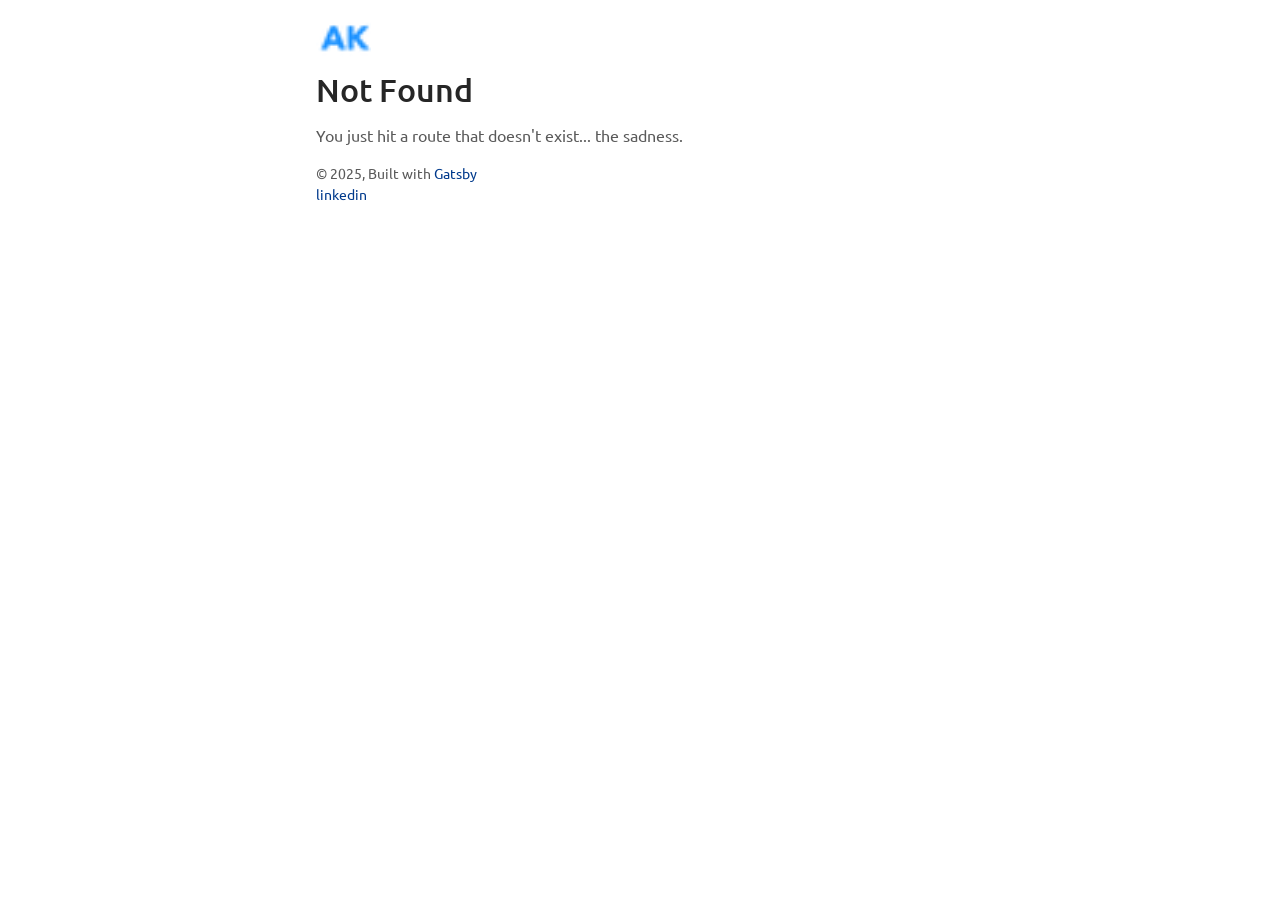
==== 404/index.html @ 15c9f99e "deployment deployment  deployment  deployment  deployment  deployment  deployment  deployment  deplo" ====
<!DOCTYPE html><html lang="en"><head><meta charSet="utf-8"/><meta http-equiv="x-ua-compatible" content="ie=edge"/><link rel="preconnect" href="https://fonts.googleapis.com"/><link rel="preconnect" href="https://fonts.gstatic.com"/><link href="https://fonts.googleapis.com/css2?family=Ubuntu:ital,wght@0,300;0,400;0,500;0,700;1,300;1,400;1,500;1,700&amp;display=swap" rel="stylesheet"/><script async="" src="https://www.googletagmanager.com/gtag/js?id=G-SQ2JJVZFCH"></script><script>
        window.dataLayer = window.dataLayer || [];
          function gtag(){dataLayer.push(arguments);}
          gtag('js', new Date());

          gtag('config', 'G-SQ2JJVZFCH');
        </script><meta name="viewport" content="width=device-width, initial-scale=1, shrink-to-fit=no"/><style id="typography.js">html{font-family:sans-serif;-ms-text-size-adjust:100%;-webkit-text-size-adjust:100%}body{margin:0}article,aside,details,figcaption,figure,footer,header,main,menu,nav,section,summary{display:block}audio,canvas,progress,video{display:inline-block}audio:not([controls]){display:none;height:0}progress{vertical-align:baseline}[hidden],template{display:none}a{background-color:transparent;}a:active,a:hover{outline-width:0}abbr[title]{border-bottom:none;text-decoration:underline;text-decoration:underline dotted}b,strong{font-weight:inherit;font-weight:bolder}dfn{font-style:italic}h1{font-size:2em;margin:.67em 0}mark{background-color:#ff0;color:#000}small{font-size:80%}sub,sup{font-size:75%;line-height:0;position:relative;vertical-align:baseline}sub{bottom:-.25em}sup{top:-.5em}img{border-style:none}svg:not(:root){overflow:hidden}code,kbd,pre,samp{font-family:monospace,monospace;font-size:1em}figure{margin:1em 40px}hr{box-sizing:content-box;height:0;overflow:visible}button,input,optgroup,select,textarea{font:inherit;margin:0}optgroup{font-weight:700}button,input{overflow:visible}button,select{text-transform:none}[type=reset],[type=submit],button,html [type=button]{-webkit-appearance:button}[type=button]::-moz-focus-inner,[type=reset]::-moz-focus-inner,[type=submit]::-moz-focus-inner,button::-moz-focus-inner{border-style:none;padding:0}[type=button]:-moz-focusring,[type=reset]:-moz-focusring,[type=submit]:-moz-focusring,button:-moz-focusring{outline:1px dotted ButtonText}fieldset{border:1px solid silver;margin:0 2px;padding:.35em .625em .75em}legend{box-sizing:border-box;color:inherit;display:table;max-width:100%;padding:0;white-space:normal}textarea{overflow:auto}[type=checkbox],[type=radio]{box-sizing:border-box;padding:0}[type=number]::-webkit-inner-spin-button,[type=number]::-webkit-outer-spin-button{height:auto}[type=search]{-webkit-appearance:textfield;outline-offset:-2px}[type=search]::-webkit-search-cancel-button,[type=search]::-webkit-search-decoration{-webkit-appearance:none}::-webkit-input-placeholder{color:inherit;opacity:.54}::-webkit-file-upload-button{-webkit-appearance:button;font:inherit}html{font:100%/1.5 'Ubuntu',serif;box-sizing:border-box;overflow-y:scroll;}*{box-sizing:inherit;}*:before{box-sizing:inherit;}*:after{box-sizing:inherit;}body{color:hsla(0,0%,0%,0.8);font-family:'Ubuntu',serif;font-weight:normal;word-wrap:break-word;font-kerning:normal;-moz-font-feature-settings:"kern", "liga", "clig", "calt";-ms-font-feature-settings:"kern", "liga", "clig", "calt";-webkit-font-feature-settings:"kern", "liga", "clig", "calt";font-feature-settings:"kern", "liga", "clig", "calt";}img{max-width:100%;margin-left:0;margin-right:0;margin-top:0;padding-bottom:0;padding-left:0;padding-right:0;padding-top:0;margin-bottom:1.5rem;}h1{margin-left:0;margin-right:0;margin-top:0;padding-bottom:0;padding-left:0;padding-right:0;padding-top:0;margin-bottom:1.5rem;color:inherit;font-family:'Ubuntu',sans-serif;font-weight:bold;text-rendering:optimizeLegibility;font-size:2rem;line-height:1.1;}h2{margin-left:0;margin-right:0;margin-top:0;padding-bottom:0;padding-left:0;padding-right:0;padding-top:0;margin-bottom:1.5rem;color:inherit;font-family:'Ubuntu',sans-serif;font-weight:bold;text-rendering:optimizeLegibility;font-size:1.51572rem;line-height:1.1;}h3{margin-left:0;margin-right:0;margin-top:0;padding-bottom:0;padding-left:0;padding-right:0;padding-top:0;margin-bottom:1.5rem;color:inherit;font-family:'Ubuntu',sans-serif;font-weight:bold;text-rendering:optimizeLegibility;font-size:1.31951rem;line-height:1.1;}h4{margin-left:0;margin-right:0;margin-top:0;padding-bottom:0;padding-left:0;padding-right:0;padding-top:0;margin-bottom:1.5rem;color:inherit;font-family:'Ubuntu',sans-serif;font-weight:bold;text-rendering:optimizeLegibility;font-size:1rem;line-height:1.1;}h5{margin-left:0;margin-right:0;margin-top:0;padding-bottom:0;padding-left:0;padding-right:0;padding-top:0;margin-bottom:1.5rem;color:inherit;font-family:'Ubuntu',sans-serif;font-weight:bold;text-rendering:optimizeLegibility;font-size:0.87055rem;line-height:1.1;}h6{margin-left:0;margin-right:0;margin-top:0;padding-bottom:0;padding-left:0;padding-right:0;padding-top:0;margin-bottom:1.5rem;color:inherit;font-family:'Ubuntu',sans-serif;font-weight:bold;text-rendering:optimizeLegibility;font-size:0.81225rem;line-height:1.1;}hgroup{margin-left:0;margin-right:0;margin-top:0;padding-bottom:0;padding-left:0;padding-right:0;padding-top:0;margin-bottom:1.5rem;}ul{margin-left:1.5rem;margin-right:0;margin-top:0;padding-bottom:0;padding-left:0;padding-right:0;padding-top:0;margin-bottom:1.5rem;list-style-position:outside;list-style-image:none;}ol{margin-left:1.5rem;margin-right:0;margin-top:0;padding-bottom:0;padding-left:0;padding-right:0;padding-top:0;margin-bottom:1.5rem;list-style-position:outside;list-style-image:none;}dl{margin-left:0;margin-right:0;margin-top:0;padding-bottom:0;padding-left:0;padding-right:0;padding-top:0;margin-bottom:1.5rem;}dd{margin-left:0;margin-right:0;margin-top:0;padding-bottom:0;padding-left:0;padding-right:0;padding-top:0;margin-bottom:1.5rem;}p{margin-left:0;margin-right:0;margin-top:0;padding-bottom:0;padding-left:0;padding-right:0;padding-top:0;margin-bottom:1.5rem;}figure{margin-left:0;margin-right:0;margin-top:0;padding-bottom:0;padding-left:0;padding-right:0;padding-top:0;margin-bottom:1.5rem;}pre{margin-left:0;margin-right:0;margin-top:0;padding-bottom:0;padding-left:0;padding-right:0;padding-top:0;margin-bottom:1.5rem;font-size:0.85rem;line-height:1.5rem;}table{margin-left:0;margin-right:0;margin-top:0;padding-bottom:0;padding-left:0;padding-right:0;padding-top:0;margin-bottom:1.5rem;font-size:1rem;line-height:1.5rem;border-collapse:collapse;width:100%;}fieldset{margin-left:0;margin-right:0;margin-top:0;padding-bottom:0;padding-left:0;padding-right:0;padding-top:0;margin-bottom:1.5rem;}blockquote{margin-left:1.5rem;margin-right:1.5rem;margin-top:0;padding-bottom:0;padding-left:0;padding-right:0;padding-top:0;margin-bottom:1.5rem;}form{margin-left:0;margin-right:0;margin-top:0;padding-bottom:0;padding-left:0;padding-right:0;padding-top:0;margin-bottom:1.5rem;}noscript{margin-left:0;margin-right:0;margin-top:0;padding-bottom:0;padding-left:0;padding-right:0;padding-top:0;margin-bottom:1.5rem;}iframe{margin-left:0;margin-right:0;margin-top:0;padding-bottom:0;padding-left:0;padding-right:0;padding-top:0;margin-bottom:1.5rem;}hr{margin-left:0;margin-right:0;margin-top:0;padding-bottom:0;padding-left:0;padding-right:0;padding-top:0;margin-bottom:calc(1.5rem - 1px);background:hsla(0,0%,0%,0.2);border:none;height:1px;}address{margin-left:0;margin-right:0;margin-top:0;padding-bottom:0;padding-left:0;padding-right:0;padding-top:0;margin-bottom:1.5rem;}b{font-weight:bold;}strong{font-weight:bold;}dt{font-weight:bold;}th{font-weight:bold;}li{margin-bottom:calc(1.5rem / 2);}ol li{padding-left:0;}ul li{padding-left:0;}li > ol{margin-left:1.5rem;margin-bottom:calc(1.5rem / 2);margin-top:calc(1.5rem / 2);}li > ul{margin-left:1.5rem;margin-bottom:calc(1.5rem / 2);margin-top:calc(1.5rem / 2);}blockquote *:last-child{margin-bottom:0;}li *:last-child{margin-bottom:0;}p *:last-child{margin-bottom:0;}li > p{margin-bottom:calc(1.5rem / 2);}code{font-size:0.85rem;line-height:1.5rem;}kbd{font-size:0.85rem;line-height:1.5rem;}samp{font-size:0.85rem;line-height:1.5rem;}abbr{border-bottom:1px dotted hsla(0,0%,0%,0.5);cursor:help;}acronym{border-bottom:1px dotted hsla(0,0%,0%,0.5);cursor:help;}abbr[title]{border-bottom:1px dotted hsla(0,0%,0%,0.5);cursor:help;text-decoration:none;}thead{text-align:left;}td,th{text-align:left;border-bottom:1px solid hsla(0,0%,0%,0.12);font-feature-settings:"tnum";-moz-font-feature-settings:"tnum";-ms-font-feature-settings:"tnum";-webkit-font-feature-settings:"tnum";padding-left:1rem;padding-right:1rem;padding-top:0.75rem;padding-bottom:calc(0.75rem - 1px);}th:first-child,td:first-child{padding-left:0;}th:last-child,td:last-child{padding-right:0;}</style><style data-href="/styles.25dbce901e780d16e185.css" id="gatsby-global-css">@font-face{font-family:Montserrat;font-style:normal;font-display:swap;font-weight:100;src:local("Montserrat Thin "),local("Montserrat-Thin"),url(/static/montserrat-latin-100-191cc9f50f3b76b9617cb383f19acb7d.woff2) format("woff2"),url(/static/montserrat-latin-100-370318464551d5f25b0f0a78f374faac.woff) format("woff")}@font-face{font-family:Montserrat;font-style:italic;font-display:swap;font-weight:100;src:local("Montserrat Thin italic"),local("Montserrat-Thinitalic"),url(/static/montserrat-latin-100italic-bdeaeb79db315697bd173a55b097dc18.woff2) format("woff2"),url(/static/montserrat-latin-100italic-ecf7d49386e8f265878e735db34a7c4b.woff) format("woff")}@font-face{font-family:Montserrat;font-style:normal;font-display:swap;font-weight:200;src:local("Montserrat Extra Light "),local("Montserrat-Extra Light"),url(/static/montserrat-latin-200-85d5ef9db7f2dc6979172a4a3b2c57cb.woff2) format("woff2"),url(/static/montserrat-latin-200-1fc98e126a3d152549240e6244d7e669.woff) format("woff")}@font-face{font-family:Montserrat;font-style:italic;font-display:swap;font-weight:200;src:local("Montserrat Extra Light italic"),local("Montserrat-Extra Lightitalic"),url(/static/montserrat-latin-200italic-49095760a498d024fe1a85a078850df9.woff2) format("woff2"),url(/static/montserrat-latin-200italic-fe46cf8b9462c820457d3bf537e4057f.woff) format("woff")}@font-face{font-family:Montserrat;font-style:normal;font-display:swap;font-weight:300;src:local("Montserrat Light "),local("Montserrat-Light"),url(/static/montserrat-latin-300-7c3daf12b706645b5d3710f863a4da04.woff2) format("woff2"),url(/static/montserrat-latin-300-8dc95fab9cf98d02ca8d76e97d3dff60.woff) format("woff")}@font-face{font-family:Montserrat;font-style:italic;font-display:swap;font-weight:300;src:local("Montserrat Light italic"),local("Montserrat-Lightitalic"),url(/static/montserrat-latin-300italic-f20b178ca2024a5eac8e42e6649db86c.woff2) format("woff2"),url(/static/montserrat-latin-300italic-3fe16939288856e8e828fa2661bf2354.woff) format("woff")}@font-face{font-family:Montserrat;font-style:normal;font-display:swap;font-weight:400;src:local("Montserrat Regular "),local("Montserrat-Regular"),url(/static/montserrat-latin-400-bc3aa95dca08f5fee5291e34959c27bc.woff2) format("woff2"),url(/static/montserrat-latin-400-8102c4838f9e3d08dad644290a9cb701.woff) format("woff")}@font-face{font-family:Montserrat;font-style:italic;font-display:swap;font-weight:400;src:local("Montserrat Regular italic"),local("Montserrat-Regularitalic"),url(/static/montserrat-latin-400italic-5cad650422a7184467af5a4d17b264c4.woff2) format("woff2"),url(/static/montserrat-latin-400italic-d191f22af3bb50902b99ac577f81a322.woff) format("woff")}@font-face{font-family:Montserrat;font-style:normal;font-display:swap;font-weight:500;src:local("Montserrat Medium "),local("Montserrat-Medium"),url(/static/montserrat-latin-500-92d16e458625f4d2c8940f6bdca0ff09.woff2) format("woff2"),url(/static/montserrat-latin-500-8b763220218ffc11c57c84ddb80e7b26.woff) format("woff")}@font-face{font-family:Montserrat;font-style:italic;font-display:swap;font-weight:500;src:local("Montserrat Medium italic"),local("Montserrat-Mediumitalic"),url(/static/montserrat-latin-500italic-47bfcca6b69d6a9acca7a8bff17193e2.woff2) format("woff2"),url(/static/montserrat-latin-500italic-72c01f753c3940c0b9cb6bf2389caddf.woff) format("woff")}@font-face{font-family:Montserrat;font-style:normal;font-display:swap;font-weight:600;src:local("Montserrat SemiBold "),local("Montserrat-SemiBold"),url(/static/montserrat-latin-600-6fb1b5623e528e27c18658fecf5ee0ee.woff2) format("woff2"),url(/static/montserrat-latin-600-7c839d15a6f54e7025ba8c0c4b333e8f.woff) format("woff")}@font-face{font-family:Montserrat;font-style:italic;font-display:swap;font-weight:600;src:local("Montserrat SemiBold italic"),local("Montserrat-SemiBolditalic"),url(/static/montserrat-latin-600italic-60789af1c9338ed1a9546722ec54b4f7.woff2) format("woff2"),url(/static/montserrat-latin-600italic-f3d4de8d0afb19e777c79032ce828e3d.woff) format("woff")}@font-face{font-family:Montserrat;font-style:normal;font-display:swap;font-weight:700;src:local("Montserrat Bold "),local("Montserrat-Bold"),url(/static/montserrat-latin-700-39d93cf678c740f9f6b2b1cfde34bee3.woff2) format("woff2"),url(/static/montserrat-latin-700-80f10bd382f0df1cd650fec59f3c9394.woff) format("woff")}@font-face{font-family:Montserrat;font-style:italic;font-display:swap;font-weight:700;src:local("Montserrat Bold italic"),local("Montserrat-Bolditalic"),url(/static/montserrat-latin-700italic-ba136d97b14e82284dd595e257f11c47.woff2) format("woff2"),url(/static/montserrat-latin-700italic-8c98142b425630821139c24bd1698700.woff) format("woff")}@font-face{font-family:Montserrat;font-style:normal;font-display:swap;font-weight:800;src:local("Montserrat ExtraBold "),local("Montserrat-ExtraBold"),url(/static/montserrat-latin-800-b7018be9ed6cd94da8b6675b3a468c3b.woff2) format("woff2"),url(/static/montserrat-latin-800-9a9befcf50d64f9d2d19d8b1d1984add.woff) format("woff")}@font-face{font-family:Montserrat;font-style:italic;font-display:swap;font-weight:800;src:local("Montserrat ExtraBold italic"),local("Montserrat-ExtraBolditalic"),url(/static/montserrat-latin-800italic-540ffdd223d1a9ad3d4e678e1a23372e.woff2) format("woff2"),url(/static/montserrat-latin-800italic-897086f99f4e1f45e6b1e9368527d0bc.woff) format("woff")}@font-face{font-family:Montserrat;font-style:normal;font-display:swap;font-weight:900;src:local("Montserrat Black "),local("Montserrat-Black"),url(/static/montserrat-latin-900-58cd789700850375b834e8b6776002eb.woff2) format("woff2"),url(/static/montserrat-latin-900-26d42c9428780e545a540bbb50c84bce.woff) format("woff")}@font-face{font-family:Montserrat;font-style:italic;font-display:swap;font-weight:900;src:local("Montserrat Black italic"),local("Montserrat-Blackitalic"),url(/static/montserrat-latin-900italic-451157bc8861fe54f523b3669a3def71.woff2) format("woff2"),url(/static/montserrat-latin-900italic-a8ec4957e1c24f5793305763ad9845b3.woff) format("woff")}@font-face{font-family:Merriweather;font-style:normal;font-display:swap;font-weight:300;src:local("Merriweather Light "),local("Merriweather-Light"),url(/static/merriweather-latin-300-b1158cfcd4aacb9d8fb61625e37af46a.woff2) format("woff2"),url(/static/merriweather-latin-300-cc7de05e166e90320d7d896e0f72a19d.woff) format("woff")}@font-face{font-family:Merriweather;font-style:italic;font-display:swap;font-weight:300;src:local("Merriweather Light italic"),local("Merriweather-Lightitalic"),url(/static/merriweather-latin-300italic-8fe52a48089d6ebe46db0b8e7cc66263.woff2) format("woff2"),url(/static/merriweather-latin-300italic-e1331f5397c2a673f9d3765138debdb5.woff) format("woff")}@font-face{font-family:Merriweather;font-style:normal;font-display:swap;font-weight:400;src:local("Merriweather Regular "),local("Merriweather-Regular"),url(/static/merriweather-latin-400-8276fdb72ae8f4714d4e6eba704cc39f.woff2) format("woff2"),url(/static/merriweather-latin-400-69f09800f4f6479d06e44eba837df872.woff) format("woff")}@font-face{font-family:Merriweather;font-style:italic;font-display:swap;font-weight:400;src:local("Merriweather Regular italic"),local("Merriweather-Regularitalic"),url(/static/merriweather-latin-400italic-3a9be9ea9f7aa4af6de7307df21d9fc0.woff2) format("woff2"),url(/static/merriweather-latin-400italic-d76079ed7541a433a54f79316de086e9.woff) format("woff")}@font-face{font-family:Merriweather;font-style:normal;font-display:swap;font-weight:700;src:local("Merriweather Bold "),local("Merriweather-Bold"),url(/static/merriweather-latin-700-fa534be7ffa380e39a7f6e03bf9a5e03.woff2) format("woff2"),url(/static/merriweather-latin-700-ba56ea84b8084b7ff9677f50d3cd81bd.woff) format("woff")}@font-face{font-family:Merriweather;font-style:italic;font-display:swap;font-weight:700;src:local("Merriweather Bold italic"),local("Merriweather-Bolditalic"),url(/static/merriweather-latin-700italic-1ef5edaaa20ae53ea50399884c5e48c6.woff2) format("woff2"),url(/static/merriweather-latin-700italic-534bc9e7ce93c73d73426e46acd78092.woff) format("woff")}@font-face{font-family:Merriweather;font-style:normal;font-display:swap;font-weight:900;src:local("Merriweather Black "),local("Merriweather-Black"),url(/static/merriweather-latin-900-7528fb70e8a4a82c7305e72ff43ac25f.woff2) format("woff2"),url(/static/merriweather-latin-900-3799b6e2f5ed3fcccf9d7a708d7419fa.woff) format("woff")}@font-face{font-family:Merriweather;font-style:italic;font-display:swap;font-weight:900;src:local("Merriweather Black italic"),local("Merriweather-Blackitalic"),url(/static/merriweather-latin-900italic-e1b4d2aaa78e12ad84aaf8a56321e4c2.woff2) format("woff2"),url(/static/merriweather-latin-900italic-2ae22f731b3424e8dbb4b37f7ca6e708.woff) format("woff")}


/*!
 * 
 * antd v3.26.20
 * 
 * Copyright 2015-present, Alipay, Inc.
 * All rights reserved.
 *       
 */body,html{width:100%;height:100%}input::-ms-clear,input::-ms-reveal{display:none}*,:after,:before{box-sizing:border-box}html{font-family:sans-serif;line-height:1.15;-webkit-text-size-adjust:100%;-ms-text-size-adjust:100%;-ms-overflow-style:scrollbar;-webkit-tap-highlight-color:rgba(0,0,0,0)}@-ms-viewport{width:device-width}article,aside,dialog,figcaption,figure,footer,header,hgroup,main,nav,section{display:block}body{margin:0;color:rgba(0,0,0,.65);font-size:14px;font-family:-apple-system,BlinkMacSystemFont,Segoe UI,PingFang SC,Hiragino Sans GB,Microsoft YaHei,Helvetica Neue,Helvetica,Arial,sans-serif,Apple Color Emoji,Segoe UI Emoji,Segoe UI Symbol;font-variant:tabular-nums;line-height:1.5;background-color:#fff;font-feature-settings:"tnum"}[tabindex="-1"]:focus{outline:none!important}hr{box-sizing:content-box;height:0;overflow:visible}h1,h2,h3,h4,h5,h6{margin-top:0;margin-bottom:.5em;color:rgba(0,0,0,.85);font-weight:500}p{margin-top:0;margin-bottom:1em}abbr[data-original-title],abbr[title]{text-decoration:underline;-webkit-text-decoration:underline dotted;text-decoration:underline dotted;border-bottom:0;cursor:help}address{margin-bottom:1em;font-style:normal;line-height:inherit}input[type=number],input[type=password],input[type=text],textarea{-webkit-appearance:none}dl,ol,ul{margin-top:0;margin-bottom:1em}ol ol,ol ul,ul ol,ul ul{margin-bottom:0}dt{font-weight:500}dd{margin-bottom:.5em;margin-left:0}blockquote{margin:0 0 1em}dfn{font-style:italic}b,strong{font-weight:bolder}small{font-size:80%}sub,sup{position:relative;font-size:75%;line-height:0;vertical-align:baseline}sub{bottom:-.25em}sup{top:-.5em}a{color:#1890ff;text-decoration:none;background-color:transparent;outline:none;cursor:pointer;transition:color .3s;-webkit-text-decoration-skip:objects}a:hover{color:#40a9ff}a:active{color:#096dd9}a:active,a:hover{text-decoration:none;outline:0}a[disabled]{color:rgba(0,0,0,.25);cursor:not-allowed;pointer-events:none}code,kbd,pre,samp{font-size:1em;font-family:SFMono-Regular,Consolas,Liberation Mono,Menlo,Courier,monospace}pre{margin-top:0;margin-bottom:1em;overflow:auto}figure{margin:0 0 1em}img{vertical-align:middle;border-style:none}svg:not(:root){overflow:hidden}[role=button],a,area,button,input:not([type=range]),label,select,summary,textarea{touch-action:manipulation}table{border-collapse:collapse}caption{padding-top:.75em;padding-bottom:.3em;color:rgba(0,0,0,.45);text-align:left;caption-side:bottom}th{text-align:inherit}button,input,optgroup,select,textarea{margin:0;color:inherit;font-size:inherit;font-family:inherit;line-height:inherit}button,input{overflow:visible}button,select{text-transform:none}[type=reset],[type=submit],button,html [type=button]{-webkit-appearance:button}[type=button]::-moz-focus-inner,[type=reset]::-moz-focus-inner,[type=submit]::-moz-focus-inner,button::-moz-focus-inner{padding:0;border-style:none}input[type=checkbox],input[type=radio]{box-sizing:border-box;padding:0}input[type=date],input[type=datetime-local],input[type=month],input[type=time]{-webkit-appearance:listbox}textarea{overflow:auto;resize:vertical}fieldset{min-width:0;margin:0;padding:0;border:0}legend{display:block;width:100%;max-width:100%;margin-bottom:.5em;padding:0;color:inherit;font-size:1.5em;line-height:inherit;white-space:normal}progress{vertical-align:baseline}[type=number]::-webkit-inner-spin-button,[type=number]::-webkit-outer-spin-button{height:auto}[type=search]{outline-offset:-2px;-webkit-appearance:none}[type=search]::-webkit-search-cancel-button,[type=search]::-webkit-search-decoration{-webkit-appearance:none}::-webkit-file-upload-button{font:inherit;-webkit-appearance:button}output{display:inline-block}summary{display:list-item}template{display:none}[hidden]{display:none!important}mark{padding:.2em;background-color:#feffe6}::selection{color:#fff;background:#1890ff}.clearfix{zoom:1}.clearfix:after,.clearfix:before{display:table;content:""}.clearfix:after{clear:both}.anticon{display:inline-block;color:inherit;font-style:normal;line-height:0;text-align:center;text-transform:none;vertical-align:-.125em;text-rendering:optimizeLegibility;-webkit-font-smoothing:antialiased;-moz-osx-font-smoothing:grayscale}.anticon>*{line-height:1}.anticon svg{display:inline-block}.anticon:before{display:none}.anticon .anticon-icon{display:block}.anticon[tabindex]{cursor:pointer}.anticon-spin,.anticon-spin:before{display:inline-block;animation:loadingCircle 1s linear infinite}.fade-appear,.fade-enter,.fade-leave{animation-duration:.2s;animation-fill-mode:both;animation-play-state:paused}.fade-appear.fade-appear-active,.fade-enter.fade-enter-active{animation-name:antFadeIn;animation-play-state:running}.fade-leave.fade-leave-active{animation-name:antFadeOut;animation-play-state:running;pointer-events:none}.fade-appear,.fade-enter{opacity:0}.fade-appear,.fade-enter,.fade-leave{animation-timing-function:linear}@keyframes antFadeIn{0%{opacity:0}to{opacity:1}}@keyframes antFadeOut{0%{opacity:1}to{opacity:0}}.move-up-appear,.move-up-enter,.move-up-leave{animation-duration:.2s;animation-fill-mode:both;animation-play-state:paused}.move-up-appear.move-up-appear-active,.move-up-enter.move-up-enter-active{animation-name:antMoveUpIn;animation-play-state:running}.move-up-leave.move-up-leave-active{animation-name:antMoveUpOut;animation-play-state:running;pointer-events:none}.move-up-appear,.move-up-enter{opacity:0;animation-timing-function:cubic-bezier(.08,.82,.17,1)}.move-up-leave{animation-timing-function:cubic-bezier(.6,.04,.98,.34)}.move-down-appear,.move-down-enter,.move-down-leave{animation-duration:.2s;animation-fill-mode:both;animation-play-state:paused}.move-down-appear.move-down-appear-active,.move-down-enter.move-down-enter-active{animation-name:antMoveDownIn;animation-play-state:running}.move-down-leave.move-down-leave-active{animation-name:antMoveDownOut;animation-play-state:running;pointer-events:none}.move-down-appear,.move-down-enter{opacity:0;animation-timing-function:cubic-bezier(.08,.82,.17,1)}.move-down-leave{animation-timing-function:cubic-bezier(.6,.04,.98,.34)}.move-left-appear,.move-left-enter,.move-left-leave{animation-duration:.2s;animation-fill-mode:both;animation-play-state:paused}.move-left-appear.move-left-appear-active,.move-left-enter.move-left-enter-active{animation-name:antMoveLeftIn;animation-play-state:running}.move-left-leave.move-left-leave-active{animation-name:antMoveLeftOut;animation-play-state:running;pointer-events:none}.move-left-appear,.move-left-enter{opacity:0;animation-timing-function:cubic-bezier(.08,.82,.17,1)}.move-left-leave{animation-timing-function:cubic-bezier(.6,.04,.98,.34)}.move-right-appear,.move-right-enter,.move-right-leave{animation-duration:.2s;animation-fill-mode:both;animation-play-state:paused}.move-right-appear.move-right-appear-active,.move-right-enter.move-right-enter-active{animation-name:antMoveRightIn;animation-play-state:running}.move-right-leave.move-right-leave-active{animation-name:antMoveRightOut;animation-play-state:running;pointer-events:none}.move-right-appear,.move-right-enter{opacity:0;animation-timing-function:cubic-bezier(.08,.82,.17,1)}.move-right-leave{animation-timing-function:cubic-bezier(.6,.04,.98,.34)}@keyframes antMoveDownIn{0%{transform:translateY(100%);transform-origin:0 0;opacity:0}to{transform:translateY(0);transform-origin:0 0;opacity:1}}@keyframes antMoveDownOut{0%{transform:translateY(0);transform-origin:0 0;opacity:1}to{transform:translateY(100%);transform-origin:0 0;opacity:0}}@keyframes antMoveLeftIn{0%{transform:translateX(-100%);transform-origin:0 0;opacity:0}to{transform:translateX(0);transform-origin:0 0;opacity:1}}@keyframes antMoveLeftOut{0%{transform:translateX(0);transform-origin:0 0;opacity:1}to{transform:translateX(-100%);transform-origin:0 0;opacity:0}}@keyframes antMoveRightIn{0%{transform:translateX(100%);transform-origin:0 0;opacity:0}to{transform:translateX(0);transform-origin:0 0;opacity:1}}@keyframes antMoveRightOut{0%{transform:translateX(0);transform-origin:0 0;opacity:1}to{transform:translateX(100%);transform-origin:0 0;opacity:0}}@keyframes antMoveUpIn{0%{transform:translateY(-100%);transform-origin:0 0;opacity:0}to{transform:translateY(0);transform-origin:0 0;opacity:1}}@keyframes antMoveUpOut{0%{transform:translateY(0);transform-origin:0 0;opacity:1}to{transform:translateY(-100%);transform-origin:0 0;opacity:0}}@keyframes loadingCircle{to{transform:rotate(1turn)}}[ant-click-animating-without-extra-node=true],[ant-click-animating=true]{position:relative}html{--antd-wave-shadow-color:#1890ff}.ant-click-animating-node,[ant-click-animating-without-extra-node=true]:after{position:absolute;top:0;right:0;bottom:0;left:0;display:block;border-radius:inherit;box-shadow:0 0 0 0 #1890ff;box-shadow:0 0 0 0 var(--antd-wave-shadow-color);opacity:.2;animation:fadeEffect 2s cubic-bezier(.08,.82,.17,1),waveEffect .4s cubic-bezier(.08,.82,.17,1);animation-fill-mode:forwards;content:"";pointer-events:none}@keyframes waveEffect{to{box-shadow:0 0 0 #1890ff;box-shadow:0 0 0 6px var(--antd-wave-shadow-color)}}@keyframes fadeEffect{to{opacity:0}}.slide-up-appear,.slide-up-enter,.slide-up-leave{animation-duration:.2s;animation-fill-mode:both;animation-play-state:paused}.slide-up-appear.slide-up-appear-active,.slide-up-enter.slide-up-enter-active{animation-name:antSlideUpIn;animation-play-state:running}.slide-up-leave.slide-up-leave-active{animation-name:antSlideUpOut;animation-play-state:running;pointer-events:none}.slide-up-appear,.slide-up-enter{opacity:0;animation-timing-function:cubic-bezier(.23,1,.32,1)}.slide-up-leave{animation-timing-function:cubic-bezier(.755,.05,.855,.06)}.slide-down-appear,.slide-down-enter,.slide-down-leave{animation-duration:.2s;animation-fill-mode:both;animation-play-state:paused}.slide-down-appear.slide-down-appear-active,.slide-down-enter.slide-down-enter-active{animation-name:antSlideDownIn;animation-play-state:running}.slide-down-leave.slide-down-leave-active{animation-name:antSlideDownOut;animation-play-state:running;pointer-events:none}.slide-down-appear,.slide-down-enter{opacity:0;animation-timing-function:cubic-bezier(.23,1,.32,1)}.slide-down-leave{animation-timing-function:cubic-bezier(.755,.05,.855,.06)}.slide-left-appear,.slide-left-enter,.slide-left-leave{animation-duration:.2s;animation-fill-mode:both;animation-play-state:paused}.slide-left-appear.slide-left-appear-active,.slide-left-enter.slide-left-enter-active{animation-name:antSlideLeftIn;animation-play-state:running}.slide-left-leave.slide-left-leave-active{animation-name:antSlideLeftOut;animation-play-state:running;pointer-events:none}.slide-left-appear,.slide-left-enter{opacity:0;animation-timing-function:cubic-bezier(.23,1,.32,1)}.slide-left-leave{animation-timing-function:cubic-bezier(.755,.05,.855,.06)}.slide-right-appear,.slide-right-enter,.slide-right-leave{animation-duration:.2s;animation-fill-mode:both;animation-play-state:paused}.slide-right-appear.slide-right-appear-active,.slide-right-enter.slide-right-enter-active{animation-name:antSlideRightIn;animation-play-state:running}.slide-right-leave.slide-right-leave-active{animation-name:antSlideRightOut;animation-play-state:running;pointer-events:none}.slide-right-appear,.slide-right-enter{opacity:0;animation-timing-function:cubic-bezier(.23,1,.32,1)}.slide-right-leave{animation-timing-function:cubic-bezier(.755,.05,.855,.06)}@keyframes antSlideUpIn{0%{transform:scaleY(.8);transform-origin:0 0;opacity:0}to{transform:scaleY(1);transform-origin:0 0;opacity:1}}@keyframes antSlideUpOut{0%{transform:scaleY(1);transform-origin:0 0;opacity:1}to{transform:scaleY(.8);transform-origin:0 0;opacity:0}}@keyframes antSlideDownIn{0%{transform:scaleY(.8);transform-origin:100% 100%;opacity:0}to{transform:scaleY(1);transform-origin:100% 100%;opacity:1}}@keyframes antSlideDownOut{0%{transform:scaleY(1);transform-origin:100% 100%;opacity:1}to{transform:scaleY(.8);transform-origin:100% 100%;opacity:0}}@keyframes antSlideLeftIn{0%{transform:scaleX(.8);transform-origin:0 0;opacity:0}to{transform:scaleX(1);transform-origin:0 0;opacity:1}}@keyframes antSlideLeftOut{0%{transform:scaleX(1);transform-origin:0 0;opacity:1}to{transform:scaleX(.8);transform-origin:0 0;opacity:0}}@keyframes antSlideRightIn{0%{transform:scaleX(.8);transform-origin:100% 0;opacity:0}to{transform:scaleX(1);transform-origin:100% 0;opacity:1}}@keyframes antSlideRightOut{0%{transform:scaleX(1);transform-origin:100% 0;opacity:1}to{transform:scaleX(.8);transform-origin:100% 0;opacity:0}}.swing-appear,.swing-enter{animation-duration:.2s;animation-fill-mode:both;animation-play-state:paused}.swing-appear.swing-appear-active,.swing-enter.swing-enter-active{animation-name:antSwingIn;animation-play-state:running}@keyframes antSwingIn{0%,to{transform:translateX(0)}20%{transform:translateX(-10px)}40%{transform:translateX(10px)}60%{transform:translateX(-5px)}80%{transform:translateX(5px)}}.zoom-appear,.zoom-enter,.zoom-leave{animation-duration:.2s;animation-fill-mode:both;animation-play-state:paused}.zoom-appear.zoom-appear-active,.zoom-enter.zoom-enter-active{animation-name:antZoomIn;animation-play-state:running}.zoom-leave.zoom-leave-active{animation-name:antZoomOut;animation-play-state:running;pointer-events:none}.zoom-appear,.zoom-enter{transform:scale(0);opacity:0;animation-timing-function:cubic-bezier(.08,.82,.17,1)}.zoom-leave{animation-timing-function:cubic-bezier(.78,.14,.15,.86)}.zoom-big-appear,.zoom-big-enter,.zoom-big-leave{animation-duration:.2s;animation-fill-mode:both;animation-play-state:paused}.zoom-big-appear.zoom-big-appear-active,.zoom-big-enter.zoom-big-enter-active{animation-name:antZoomBigIn;animation-play-state:running}.zoom-big-leave.zoom-big-leave-active{animation-name:antZoomBigOut;animation-play-state:running;pointer-events:none}.zoom-big-appear,.zoom-big-enter{transform:scale(0);opacity:0;animation-timing-function:cubic-bezier(.08,.82,.17,1)}.zoom-big-leave{animation-timing-function:cubic-bezier(.78,.14,.15,.86)}.zoom-big-fast-appear,.zoom-big-fast-enter,.zoom-big-fast-leave{animation-duration:.1s;animation-fill-mode:both;animation-play-state:paused}.zoom-big-fast-appear.zoom-big-fast-appear-active,.zoom-big-fast-enter.zoom-big-fast-enter-active{animation-name:antZoomBigIn;animation-play-state:running}.zoom-big-fast-leave.zoom-big-fast-leave-active{animation-name:antZoomBigOut;animation-play-state:running;pointer-events:none}.zoom-big-fast-appear,.zoom-big-fast-enter{transform:scale(0);opacity:0;animation-timing-function:cubic-bezier(.08,.82,.17,1)}.zoom-big-fast-leave{animation-timing-function:cubic-bezier(.78,.14,.15,.86)}.zoom-up-appear,.zoom-up-enter,.zoom-up-leave{animation-duration:.2s;animation-fill-mode:both;animation-play-state:paused}.zoom-up-appear.zoom-up-appear-active,.zoom-up-enter.zoom-up-enter-active{animation-name:antZoomUpIn;animation-play-state:running}.zoom-up-leave.zoom-up-leave-active{animation-name:antZoomUpOut;animation-play-state:running;pointer-events:none}.zoom-up-appear,.zoom-up-enter{transform:scale(0);opacity:0;animation-timing-function:cubic-bezier(.08,.82,.17,1)}.zoom-up-leave{animation-timing-function:cubic-bezier(.78,.14,.15,.86)}.zoom-down-appear,.zoom-down-enter,.zoom-down-leave{animation-duration:.2s;animation-fill-mode:both;animation-play-state:paused}.zoom-down-appear.zoom-down-appear-active,.zoom-down-enter.zoom-down-enter-active{animation-name:antZoomDownIn;animation-play-state:running}.zoom-down-leave.zoom-down-leave-active{animation-name:antZoomDownOut;animation-play-state:running;pointer-events:none}.zoom-down-appear,.zoom-down-enter{transform:scale(0);opacity:0;animation-timing-function:cubic-bezier(.08,.82,.17,1)}.zoom-down-leave{animation-timing-function:cubic-bezier(.78,.14,.15,.86)}.zoom-left-appear,.zoom-left-enter,.zoom-left-leave{animation-duration:.2s;animation-fill-mode:both;animation-play-state:paused}.zoom-left-appear.zoom-left-appear-active,.zoom-left-enter.zoom-left-enter-active{animation-name:antZoomLeftIn;animation-play-state:running}.zoom-left-leave.zoom-left-leave-active{animation-name:antZoomLeftOut;animation-play-state:running;pointer-events:none}.zoom-left-appear,.zoom-left-enter{transform:scale(0);opacity:0;animation-timing-function:cubic-bezier(.08,.82,.17,1)}.zoom-left-leave{animation-timing-function:cubic-bezier(.78,.14,.15,.86)}.zoom-right-appear,.zoom-right-enter,.zoom-right-leave{animation-duration:.2s;animation-fill-mode:both;animation-play-state:paused}.zoom-right-appear.zoom-right-appear-active,.zoom-right-enter.zoom-right-enter-active{animation-name:antZoomRightIn;animation-play-state:running}.zoom-right-leave.zoom-right-leave-active{animation-name:antZoomRightOut;animation-play-state:running;pointer-events:none}.zoom-right-appear,.zoom-right-enter{transform:scale(0);opacity:0;animation-timing-function:cubic-bezier(.08,.82,.17,1)}.zoom-right-leave{animation-timing-function:cubic-bezier(.78,.14,.15,.86)}@keyframes antZoomIn{0%{transform:scale(.2);opacity:0}to{transform:scale(1);opacity:1}}@keyframes antZoomOut{0%{transform:scale(1)}to{transform:scale(.2);opacity:0}}@keyframes antZoomBigIn{0%{transform:scale(.8);opacity:0}to{transform:scale(1);opacity:1}}@keyframes antZoomBigOut{0%{transform:scale(1)}to{transform:scale(.8);opacity:0}}@keyframes antZoomUpIn{0%{transform:scale(.8);transform-origin:50% 0;opacity:0}to{transform:scale(1);transform-origin:50% 0}}@keyframes antZoomUpOut{0%{transform:scale(1);transform-origin:50% 0}to{transform:scale(.8);transform-origin:50% 0;opacity:0}}@keyframes antZoomLeftIn{0%{transform:scale(.8);transform-origin:0 50%;opacity:0}to{transform:scale(1);transform-origin:0 50%}}@keyframes antZoomLeftOut{0%{transform:scale(1);transform-origin:0 50%}to{transform:scale(.8);transform-origin:0 50%;opacity:0}}@keyframes antZoomRightIn{0%{transform:scale(.8);transform-origin:100% 50%;opacity:0}to{transform:scale(1);transform-origin:100% 50%}}@keyframes antZoomRightOut{0%{transform:scale(1);transform-origin:100% 50%}to{transform:scale(.8);transform-origin:100% 50%;opacity:0}}@keyframes antZoomDownIn{0%{transform:scale(.8);transform-origin:50% 100%;opacity:0}to{transform:scale(1);transform-origin:50% 100%}}@keyframes antZoomDownOut{0%{transform:scale(1);transform-origin:50% 100%}to{transform:scale(.8);transform-origin:50% 100%;opacity:0}}.ant-motion-collapse-legacy{overflow:hidden}.ant-motion-collapse,.ant-motion-collapse-legacy-active{transition:height .15s cubic-bezier(.645,.045,.355,1),opacity .15s cubic-bezier(.645,.045,.355,1)!important}.ant-motion-collapse{overflow:hidden}.ant-affix{position:fixed;z-index:10}.ant-alert{box-sizing:border-box;margin:0;color:rgba(0,0,0,.65);font-size:14px;font-variant:tabular-nums;line-height:1.5;list-style:none;font-feature-settings:"tnum";position:relative;padding:8px 15px 8px 37px;word-wrap:break-word;border-radius:4px}.ant-alert.ant-alert-no-icon{padding:8px 15px}.ant-alert.ant-alert-closable{padding-right:30px}.ant-alert-icon{position:absolute;top:11.5px;left:16px}.ant-alert-description{display:none;font-size:14px;line-height:22px}.ant-alert-success{background-color:#f6ffed;border:1px solid #b7eb8f}.ant-alert-success .ant-alert-icon{color:#52c41a}.ant-alert-info{background-color:#e6f7ff;border:1px solid #91d5ff}.ant-alert-info .ant-alert-icon{color:#1890ff}.ant-alert-warning{background-color:#fffbe6;border:1px solid #ffe58f}.ant-alert-warning .ant-alert-icon{color:#faad14}.ant-alert-error{background-color:#fff1f0;border:1px solid #ffa39e}.ant-alert-error .ant-alert-icon{color:#f5222d}.ant-alert-close-icon{position:absolute;top:8px;right:16px;padding:0;overflow:hidden;font-size:12px;line-height:22px;background-color:transparent;border:none;outline:none;cursor:pointer}.ant-alert-close-icon .anticon-close{color:rgba(0,0,0,.45);transition:color .3s}.ant-alert-close-icon .anticon-close:hover{color:rgba(0,0,0,.75)}.ant-alert-close-text{color:rgba(0,0,0,.45);transition:color .3s}.ant-alert-close-text:hover{color:rgba(0,0,0,.75)}.ant-alert-with-description{position:relative;padding:15px 15px 15px 64px;color:rgba(0,0,0,.65);line-height:1.5;border-radius:4px}.ant-alert-with-description.ant-alert-no-icon{padding:15px}.ant-alert-with-description .ant-alert-icon{position:absolute;top:16px;left:24px;font-size:24px}.ant-alert-with-description .ant-alert-close-icon{position:absolute;top:16px;right:16px;font-size:14px;cursor:pointer}.ant-alert-with-description .ant-alert-message{display:block;margin-bottom:4px;color:rgba(0,0,0,.85);font-size:16px}.ant-alert-message{color:rgba(0,0,0,.85)}.ant-alert-with-description .ant-alert-description{display:block}.ant-alert.ant-alert-closing{height:0!important;margin:0;padding-top:0;padding-bottom:0;transform-origin:50% 0;transition:all .3s cubic-bezier(.78,.14,.15,.86)}.ant-alert-slide-up-leave{animation:antAlertSlideUpOut .3s cubic-bezier(.78,.14,.15,.86);animation-fill-mode:both}.ant-alert-banner{margin-bottom:0;border:0;border-radius:0}@keyframes antAlertSlideUpIn{0%{transform:scaleY(0);transform-origin:0 0;opacity:0}to{transform:scaleY(1);transform-origin:0 0;opacity:1}}@keyframes antAlertSlideUpOut{0%{transform:scaleY(1);transform-origin:0 0;opacity:1}to{transform:scaleY(0);transform-origin:0 0;opacity:0}}.ant-anchor{box-sizing:border-box;margin:0;color:rgba(0,0,0,.65);font-size:14px;font-variant:tabular-nums;line-height:1.5;list-style:none;font-feature-settings:"tnum";position:relative;padding:0 0 0 2px}.ant-anchor-wrapper{margin-left:-4px;padding-left:4px;overflow:auto;background-color:#fff}.ant-anchor-ink{position:absolute;top:0;left:0;height:100%}.ant-anchor-ink:before{position:relative;display:block;width:2px;height:100%;margin:0 auto;background-color:#e8e8e8;content:" "}.ant-anchor-ink-ball{position:absolute;left:50%;display:none;width:8px;height:8px;background-color:#fff;border:2px solid #1890ff;border-radius:8px;transform:translateX(-50%);transition:top .3s ease-in-out}.ant-anchor-ink-ball.visible{display:inline-block}.ant-anchor.fixed .ant-anchor-ink .ant-anchor-ink-ball{display:none}.ant-anchor-link{padding:7px 0 7px 16px;line-height:1.143}.ant-anchor-link-title{position:relative;display:block;margin-bottom:6px;overflow:hidden;color:rgba(0,0,0,.65);white-space:nowrap;text-overflow:ellipsis;transition:all .3s}.ant-anchor-link-title:only-child{margin-bottom:0}.ant-anchor-link-active>.ant-anchor-link-title{color:#1890ff}.ant-anchor-link .ant-anchor-link{padding-top:5px;padding-bottom:5px}.ant-select-auto-complete{box-sizing:border-box;margin:0;padding:0;color:rgba(0,0,0,.65);font-size:14px;font-variant:tabular-nums;line-height:1.5;list-style:none;font-feature-settings:"tnum"}.ant-select-auto-complete.ant-select .ant-select-selection{border:0;box-shadow:none}.ant-select-auto-complete.ant-select .ant-select-selection__rendered{height:100%;margin-right:0;margin-left:0;line-height:32px}.ant-select-auto-complete.ant-select .ant-select-selection__placeholder{margin-right:12px;margin-left:12px}.ant-select-auto-complete.ant-select .ant-select-selection--single{height:auto}.ant-select-auto-complete.ant-select .ant-select-search--inline{position:static;float:left}.ant-select-auto-complete.ant-select-allow-clear .ant-select-selection:hover .ant-select-selection__rendered{margin-right:0!important}.ant-select-auto-complete.ant-select .ant-input{height:32px;line-height:1.5;background:transparent;border-width:1px}.ant-select-auto-complete.ant-select .ant-input:focus,.ant-select-auto-complete.ant-select .ant-input:hover{border-color:#40a9ff;border-right-width:1px!important}.ant-select-auto-complete.ant-select .ant-input[disabled]{color:rgba(0,0,0,.25);background-color:#f5f5f5;cursor:not-allowed;opacity:1;background-color:transparent}.ant-select-auto-complete.ant-select .ant-input[disabled]:hover{border-color:#d9d9d9;border-right-width:1px!important}.ant-select-auto-complete.ant-select-lg .ant-select-selection__rendered{line-height:40px}.ant-select-auto-complete.ant-select-lg .ant-input{height:40px;padding-top:6px;padding-bottom:6px}.ant-select-auto-complete.ant-select-sm .ant-select-selection__rendered{line-height:24px}.ant-select-auto-complete.ant-select-sm .ant-input{height:24px;padding-top:1px;padding-bottom:1px}.ant-input-group>.ant-select-auto-complete .ant-select-search__field.ant-input-affix-wrapper{display:inline;float:none}.ant-select{box-sizing:border-box;color:rgba(0,0,0,.65);font-size:14px;font-variant:tabular-nums;line-height:1.5;font-feature-settings:"tnum";position:relative;display:inline-block;outline:0}.ant-select,.ant-select ol,.ant-select ul{margin:0;padding:0;list-style:none}.ant-select>ul>li>a{padding:0;background-color:#fff}.ant-select-arrow{display:inline-block;color:inherit;font-style:normal;line-height:0;text-align:center;text-transform:none;vertical-align:-.125em;text-rendering:optimizeLegibility;-webkit-font-smoothing:antialiased;-moz-osx-font-smoothing:grayscale;position:absolute;top:50%;right:11px;margin-top:-6px;color:rgba(0,0,0,.25);font-size:12px;line-height:1;transform-origin:50% 50%}.ant-select-arrow>*{line-height:1}.ant-select-arrow svg{display:inline-block}.ant-select-arrow:before{display:none}.ant-select-arrow .ant-select-arrow-icon{display:block}.ant-select-arrow .ant-select-arrow-icon svg{transition:transform .3s}.ant-select-selection{display:block;box-sizing:border-box;background-color:#fff;border:1px solid #d9d9d9;border-top:1.02px solid #d9d9d9;border-radius:4px;outline:none;transition:all .3s cubic-bezier(.645,.045,.355,1);-webkit-user-select:none;-ms-user-select:none;user-select:none}.ant-select-selection:hover{border-color:#40a9ff;border-right-width:1px!important}.ant-select-focused .ant-select-selection,.ant-select-selection:active,.ant-select-selection:focus{border-color:#40a9ff;border-right-width:1px!important;outline:0;box-shadow:0 0 0 2px rgba(24,144,255,.2)}.ant-select-selection__clear{position:absolute;top:50%;right:11px;z-index:1;display:inline-block;width:12px;height:12px;margin-top:-6px;color:rgba(0,0,0,.25);font-size:12px;font-style:normal;line-height:12px;text-align:center;text-transform:none;background:#fff;cursor:pointer;opacity:0;transition:color .3s ease,opacity .15s ease;text-rendering:auto}.ant-select-selection__clear:before{display:block}.ant-select-selection__clear:hover{color:rgba(0,0,0,.45)}.ant-select-selection:hover .ant-select-selection__clear{opacity:1}.ant-select-selection-selected-value{float:left;max-width:100%;overflow:hidden;white-space:nowrap;text-overflow:ellipsis}.ant-select-no-arrow .ant-select-selection-selected-value{padding-right:0}.ant-select-disabled{color:rgba(0,0,0,.25)}.ant-select-disabled .ant-select-selection{background:#f5f5f5;cursor:not-allowed}.ant-select-disabled .ant-select-selection:active,.ant-select-disabled .ant-select-selection:focus,.ant-select-disabled .ant-select-selection:hover{border-color:#d9d9d9;box-shadow:none}.ant-select-disabled .ant-select-selection__clear{display:none;visibility:hidden;pointer-events:none}.ant-select-disabled .ant-select-selection--multiple .ant-select-selection__choice{padding-right:10px;color:rgba(0,0,0,.33);background:#f5f5f5}.ant-select-disabled .ant-select-selection--multiple .ant-select-selection__choice__remove{display:none}.ant-select-selection--single{position:relative;height:32px;cursor:pointer}.ant-select-selection--single .ant-select-selection__rendered{margin-right:24px}.ant-select-no-arrow .ant-select-selection__rendered{margin-right:11px}.ant-select-selection__rendered{position:relative;display:block;margin-right:11px;margin-left:11px;line-height:30px}.ant-select-selection__rendered:after{display:inline-block;width:0;visibility:hidden;content:".";pointer-events:none}.ant-select-lg{font-size:16px}.ant-select-lg .ant-select-selection--single{height:40px}.ant-select-lg .ant-select-selection__rendered{line-height:38px}.ant-select-lg .ant-select-selection--multiple{min-height:40px}.ant-select-lg .ant-select-selection--multiple .ant-select-selection__rendered li{height:32px;line-height:32px}.ant-select-lg .ant-select-selection--multiple .ant-select-arrow,.ant-select-lg .ant-select-selection--multiple .ant-select-selection__clear{top:20px}.ant-select-sm .ant-select-selection--single{height:24px}.ant-select-sm .ant-select-selection__rendered{margin-left:7px;line-height:22px}.ant-select-sm .ant-select-selection--multiple{min-height:24px}.ant-select-sm .ant-select-selection--multiple .ant-select-selection__rendered li{height:16px;line-height:14px}.ant-select-sm .ant-select-selection--multiple .ant-select-arrow,.ant-select-sm .ant-select-selection--multiple .ant-select-selection__clear{top:12px}.ant-select-sm .ant-select-arrow,.ant-select-sm .ant-select-selection__clear{right:8px}.ant-select-disabled .ant-select-selection__choice__remove{color:rgba(0,0,0,.25);cursor:default}.ant-select-disabled .ant-select-selection__choice__remove:hover{color:rgba(0,0,0,.25)}.ant-select-search__field__wrap{position:relative;display:inline-block}.ant-select-search__field__placeholder,.ant-select-selection__placeholder{position:absolute;top:50%;right:9px;left:0;max-width:100%;height:20px;margin-top:-10px;overflow:hidden;color:#bfbfbf;line-height:20px;white-space:nowrap;text-align:left;text-overflow:ellipsis}.ant-select-search__field__placeholder{left:12px}.ant-select-search__field__mirror{position:absolute;top:0;left:0;white-space:pre;opacity:0;pointer-events:none}.ant-select-search--inline{position:absolute;width:100%;height:100%}.ant-select-search--inline .ant-select-search__field__wrap{width:100%;height:100%}.ant-select-search--inline .ant-select-search__field{width:100%;height:100%;font-size:100%;line-height:1;background:transparent;border-width:0;border-radius:4px;outline:0}.ant-select-search--inline>i{float:right}.ant-select-selection--multiple{min-height:32px;padding-bottom:3px;cursor:text;zoom:1}.ant-select-selection--multiple:after,.ant-select-selection--multiple:before{display:table;content:""}.ant-select-selection--multiple:after{clear:both}.ant-select-selection--multiple .ant-select-search--inline{position:static;float:left;width:auto;max-width:100%;padding:0}.ant-select-selection--multiple .ant-select-search--inline .ant-select-search__field{width:.75em;max-width:100%;padding:1px}.ant-select-selection--multiple .ant-select-selection__rendered{height:auto;margin-bottom:-3px;margin-left:5px}.ant-select-selection--multiple .ant-select-selection__placeholder{margin-left:6px}.ant-select-selection--multiple .ant-select-selection__rendered>ul>li,.ant-select-selection--multiple>ul>li{height:24px;margin-top:3px;line-height:22px}.ant-select-selection--multiple .ant-select-selection__choice{position:relative;float:left;max-width:99%;margin-right:4px;padding:0 20px 0 10px;overflow:hidden;color:rgba(0,0,0,.65);background-color:#fafafa;border:1px solid #e8e8e8;border-radius:2px;cursor:default;transition:padding .3s cubic-bezier(.645,.045,.355,1)}.ant-select-selection--multiple .ant-select-selection__choice__disabled{padding:0 10px}.ant-select-selection--multiple .ant-select-selection__choice__content{display:inline-block;max-width:100%;overflow:hidden;white-space:nowrap;text-overflow:ellipsis;transition:margin .3s cubic-bezier(.645,.045,.355,1)}.ant-select-selection--multiple .ant-select-selection__choice__remove{color:inherit;font-style:normal;line-height:0;text-align:center;text-transform:none;vertical-align:-.125em;text-rendering:optimizeLegibility;-webkit-font-smoothing:antialiased;-moz-osx-font-smoothing:grayscale;position:absolute;right:4px;color:rgba(0,0,0,.45);font-weight:700;line-height:inherit;cursor:pointer;transition:all .3s;display:inline-block;font-size:12px;font-size:10px\9;transform:scale(.83333333) rotate(0deg)}.ant-select-selection--multiple .ant-select-selection__choice__remove>*{line-height:1}.ant-select-selection--multiple .ant-select-selection__choice__remove svg{display:inline-block}.ant-select-selection--multiple .ant-select-selection__choice__remove:before{display:none}.ant-select-selection--multiple .ant-select-selection__choice__remove .ant-select-selection--multiple .ant-select-selection__choice__remove-icon{display:block}:root .ant-select-selection--multiple .ant-select-selection__choice__remove{font-size:12px}.ant-select-selection--multiple .ant-select-selection__choice__remove:hover{color:rgba(0,0,0,.75)}.ant-select-selection--multiple .ant-select-arrow,.ant-select-selection--multiple .ant-select-selection__clear{top:16px}.ant-select-allow-clear .ant-select-selection--multiple .ant-select-selection__rendered,.ant-select-show-arrow .ant-select-selection--multiple .ant-select-selection__rendered{margin-right:20px}.ant-select-open .ant-select-arrow-icon svg{transform:rotate(180deg)}.ant-select-open .ant-select-selection{border-color:#40a9ff;border-right-width:1px!important;outline:0;box-shadow:0 0 0 2px rgba(24,144,255,.2)}.ant-select-combobox .ant-select-arrow{display:none}.ant-select-combobox .ant-select-search--inline{float:none;width:100%;height:100%}.ant-select-combobox .ant-select-search__field__wrap{width:100%;height:100%}.ant-select-combobox .ant-select-search__field{position:relative;z-index:1;width:100%;height:100%;box-shadow:none;transition:all .3s cubic-bezier(.645,.045,.355,1),height 0s}.ant-select-combobox.ant-select-allow-clear .ant-select-selection:hover .ant-select-selection__rendered,.ant-select-combobox.ant-select-show-arrow .ant-select-selection:hover .ant-select-selection__rendered{margin-right:20px}.ant-select-dropdown{margin:0;padding:0;color:rgba(0,0,0,.65);font-variant:tabular-nums;line-height:1.5;list-style:none;font-feature-settings:"tnum";position:absolute;top:-9999px;left:-9999px;z-index:1050;box-sizing:border-box;font-size:14px;font-variant:normal;background-color:#fff;border-radius:4px;outline:none;box-shadow:0 2px 8px rgba(0,0,0,.15)}.ant-select-dropdown.slide-up-appear.slide-up-appear-active.ant-select-dropdown-placement-bottomLeft,.ant-select-dropdown.slide-up-enter.slide-up-enter-active.ant-select-dropdown-placement-bottomLeft{animation-name:antSlideUpIn}.ant-select-dropdown.slide-up-appear.slide-up-appear-active.ant-select-dropdown-placement-topLeft,.ant-select-dropdown.slide-up-enter.slide-up-enter-active.ant-select-dropdown-placement-topLeft{animation-name:antSlideDownIn}.ant-select-dropdown.slide-up-leave.slide-up-leave-active.ant-select-dropdown-placement-bottomLeft{animation-name:antSlideUpOut}.ant-select-dropdown.slide-up-leave.slide-up-leave-active.ant-select-dropdown-placement-topLeft{animation-name:antSlideDownOut}.ant-select-dropdown-hidden{display:none}.ant-select-dropdown-menu{max-height:250px;margin-bottom:0;padding:4px 0;overflow:auto;list-style:none;outline:none}.ant-select-dropdown-menu-item-group-list{margin:0;padding:0}.ant-select-dropdown-menu-item-group-list>.ant-select-dropdown-menu-item{padding-left:20px}.ant-select-dropdown-menu-item-group-title{height:32px;padding:0 12px;color:rgba(0,0,0,.45);font-size:12px;line-height:32px}.ant-select-dropdown-menu-item-group-list .ant-select-dropdown-menu-item:first-child:not(:last-child),.ant-select-dropdown-menu-item-group:not(:last-child) .ant-select-dropdown-menu-item-group-list .ant-select-dropdown-menu-item:last-child{border-radius:0}.ant-select-dropdown-menu-item{position:relative;display:block;padding:5px 12px;overflow:hidden;color:rgba(0,0,0,.65);font-weight:400;font-size:14px;line-height:22px;white-space:nowrap;text-overflow:ellipsis;cursor:pointer;transition:background .3s ease}.ant-select-dropdown-menu-item:hover:not(.ant-select-dropdown-menu-item-disabled){background-color:#e6f7ff}.ant-select-dropdown-menu-item-selected{color:rgba(0,0,0,.65);font-weight:600;background-color:#fafafa}.ant-select-dropdown-menu-item-disabled,.ant-select-dropdown-menu-item-disabled:hover{color:rgba(0,0,0,.25);cursor:not-allowed}.ant-select-dropdown-menu-item-active:not(.ant-select-dropdown-menu-item-disabled){background-color:#e6f7ff}.ant-select-dropdown-menu-item-divider{height:1px;margin:1px 0;overflow:hidden;line-height:0;background-color:#e8e8e8}.ant-select-dropdown.ant-select-dropdown--multiple .ant-select-dropdown-menu-item{padding-right:32px}.ant-select-dropdown.ant-select-dropdown--multiple .ant-select-dropdown-menu-item .ant-select-selected-icon{position:absolute;top:50%;right:12px;color:transparent;font-weight:700;font-size:12px;text-shadow:0 .1px 0,.1px 0 0,0 -.1px 0,-.1px 0;transform:translateY(-50%);transition:all .2s}.ant-select-dropdown.ant-select-dropdown--multiple .ant-select-dropdown-menu-item:hover .ant-select-selected-icon{color:rgba(0,0,0,.87)}.ant-select-dropdown.ant-select-dropdown--multiple .ant-select-dropdown-menu-item-disabled .ant-select-selected-icon{display:none}.ant-select-dropdown.ant-select-dropdown--multiple .ant-select-dropdown-menu-item-selected .ant-select-selected-icon,.ant-select-dropdown.ant-select-dropdown--multiple .ant-select-dropdown-menu-item-selected:hover .ant-select-selected-icon{display:inline-block;color:#1890ff}.ant-select-dropdown--empty.ant-select-dropdown--multiple .ant-select-dropdown-menu-item{padding-right:12px}.ant-select-dropdown-container-open .ant-select-dropdown,.ant-select-dropdown-open .ant-select-dropdown{display:block}.ant-empty{margin:0 8px;font-size:14px;line-height:22px;text-align:center}.ant-empty-image{height:100px;margin-bottom:8px}.ant-empty-image img{height:100%}.ant-empty-image svg{height:100%;margin:auto}.ant-empty-description{margin:0}.ant-empty-footer{margin-top:16px}.ant-empty-normal{margin:32px 0;color:rgba(0,0,0,.25)}.ant-empty-normal .ant-empty-image{height:40px}.ant-empty-small{margin:8px 0;color:rgba(0,0,0,.25)}.ant-empty-small .ant-empty-image{height:35px}.ant-input{box-sizing:border-box;margin:0;font-variant:tabular-nums;list-style:none;font-feature-settings:"tnum";position:relative;display:inline-block;width:100%;height:32px;padding:4px 11px;color:rgba(0,0,0,.65);font-size:14px;line-height:1.5;background-color:#fff;background-image:none;border:1px solid #d9d9d9;border-radius:4px;transition:all .3s}.ant-input::-moz-placeholder{color:#bfbfbf;opacity:1}.ant-input:-ms-input-placeholder{color:#bfbfbf}.ant-input::-webkit-input-placeholder{color:#bfbfbf}.ant-input:-ms-input-placeholder{text-overflow:ellipsis}.ant-input:placeholder-shown{text-overflow:ellipsis}.ant-input:focus,.ant-input:hover{border-color:#40a9ff;border-right-width:1px!important}.ant-input:focus{outline:0;box-shadow:0 0 0 2px rgba(24,144,255,.2)}.ant-input-disabled{color:rgba(0,0,0,.25);background-color:#f5f5f5;cursor:not-allowed;opacity:1}.ant-input-disabled:hover{border-color:#d9d9d9;border-right-width:1px!important}.ant-input[disabled]{color:rgba(0,0,0,.25);background-color:#f5f5f5;cursor:not-allowed;opacity:1}.ant-input[disabled]:hover{border-color:#d9d9d9;border-right-width:1px!important}textarea.ant-input{max-width:100%;height:auto;min-height:32px;line-height:1.5;vertical-align:bottom;transition:all .3s,height 0s}.ant-input-lg{height:40px;padding:6px 11px;font-size:16px}.ant-input-sm{height:24px;padding:1px 7px}.ant-input-group{box-sizing:border-box;margin:0;padding:0;color:rgba(0,0,0,.65);font-size:14px;font-variant:tabular-nums;line-height:1.5;list-style:none;font-feature-settings:"tnum";position:relative;display:table;width:100%;border-collapse:separate;border-spacing:0}.ant-input-group[class*=col-]{float:none;padding-right:0;padding-left:0}.ant-input-group>[class*=col-]{padding-right:8px}.ant-input-group>[class*=col-]:last-child{padding-right:0}.ant-input-group-addon,.ant-input-group-wrap,.ant-input-group>.ant-input{display:table-cell}.ant-input-group-addon:not(:first-child):not(:last-child),.ant-input-group-wrap:not(:first-child):not(:last-child),.ant-input-group>.ant-input:not(:first-child):not(:last-child){border-radius:0}.ant-input-group-addon,.ant-input-group-wrap{width:1px;white-space:nowrap;vertical-align:middle}.ant-input-group-wrap>*{display:block!important}.ant-input-group .ant-input{float:left;width:100%;margin-bottom:0;text-align:inherit}.ant-input-group .ant-input:focus,.ant-input-group .ant-input:hover{z-index:1;border-right-width:1px}.ant-input-group-addon{position:relative;padding:0 11px;color:rgba(0,0,0,.65);font-weight:400;font-size:14px;text-align:center;background-color:#fafafa;border:1px solid #d9d9d9;border-radius:4px;transition:all .3s}.ant-input-group-addon .ant-select{margin:-5px -11px}.ant-input-group-addon .ant-select .ant-select-selection{margin:-1px;background-color:inherit;border:1px solid transparent;box-shadow:none}.ant-input-group-addon .ant-select-focused .ant-select-selection,.ant-input-group-addon .ant-select-open .ant-select-selection{color:#1890ff}.ant-input-group-addon>i:only-child:after{position:absolute;top:0;right:0;bottom:0;left:0;content:""}.ant-input-group-addon:first-child,.ant-input-group-addon:first-child .ant-select .ant-select-selection,.ant-input-group>.ant-input:first-child,.ant-input-group>.ant-input:first-child .ant-select .ant-select-selection{border-top-right-radius:0;border-bottom-right-radius:0}.ant-input-group>.ant-input-affix-wrapper:not(:first-child) .ant-input{border-top-left-radius:0;border-bottom-left-radius:0}.ant-input-group>.ant-input-affix-wrapper:not(:last-child) .ant-input{border-top-right-radius:0;border-bottom-right-radius:0}.ant-input-group-addon:first-child{border-right:0}.ant-input-group-addon:last-child{border-left:0}.ant-input-group-addon:last-child,.ant-input-group-addon:last-child .ant-select .ant-select-selection,.ant-input-group>.ant-input:last-child,.ant-input-group>.ant-input:last-child .ant-select .ant-select-selection{border-top-left-radius:0;border-bottom-left-radius:0}.ant-input-group-lg .ant-input,.ant-input-group-lg>.ant-input-group-addon{height:40px;padding:6px 11px;font-size:16px}.ant-input-group-sm .ant-input,.ant-input-group-sm>.ant-input-group-addon{height:24px;padding:1px 7px}.ant-input-group-lg .ant-select-selection--single{height:40px}.ant-input-group-sm .ant-select-selection--single{height:24px}.ant-input-group .ant-input-affix-wrapper{display:table-cell;float:left;width:100%}.ant-input-group.ant-input-group-compact{display:block;zoom:1}.ant-input-group.ant-input-group-compact:after,.ant-input-group.ant-input-group-compact:before{display:table;content:""}.ant-input-group.ant-input-group-compact:after{clear:both}.ant-input-group.ant-input-group-compact-addon:not(:first-child):not(:last-child),.ant-input-group.ant-input-group-compact-wrap:not(:first-child):not(:last-child),.ant-input-group.ant-input-group-compact>.ant-input:not(:first-child):not(:last-child){border-right-width:1px}.ant-input-group.ant-input-group-compact-addon:not(:first-child):not(:last-child):focus,.ant-input-group.ant-input-group-compact-addon:not(:first-child):not(:last-child):hover,.ant-input-group.ant-input-group-compact-wrap:not(:first-child):not(:last-child):focus,.ant-input-group.ant-input-group-compact-wrap:not(:first-child):not(:last-child):hover,.ant-input-group.ant-input-group-compact>.ant-input:not(:first-child):not(:last-child):focus,.ant-input-group.ant-input-group-compact>.ant-input:not(:first-child):not(:last-child):hover{z-index:1}.ant-input-group.ant-input-group-compact>*{display:inline-block;float:none;vertical-align:top;border-radius:0}.ant-input-group.ant-input-group-compact>:not(:last-child){margin-right:-1px;border-right-width:1px}.ant-input-group.ant-input-group-compact .ant-input{float:none}.ant-input-group.ant-input-group-compact>.ant-calendar-picker .ant-input,.ant-input-group.ant-input-group-compact>.ant-cascader-picker .ant-input,.ant-input-group.ant-input-group-compact>.ant-input-group-wrapper .ant-input,.ant-input-group.ant-input-group-compact>.ant-mention-wrapper .ant-mention-editor,.ant-input-group.ant-input-group-compact>.ant-select-auto-complete .ant-input,.ant-input-group.ant-input-group-compact>.ant-select>.ant-select-selection,.ant-input-group.ant-input-group-compact>.ant-time-picker .ant-time-picker-input{border-right-width:1px;border-radius:0}.ant-input-group.ant-input-group-compact>.ant-calendar-picker .ant-input:focus,.ant-input-group.ant-input-group-compact>.ant-calendar-picker .ant-input:hover,.ant-input-group.ant-input-group-compact>.ant-cascader-picker .ant-input:focus,.ant-input-group.ant-input-group-compact>.ant-cascader-picker .ant-input:hover,.ant-input-group.ant-input-group-compact>.ant-input-group-wrapper .ant-input:focus,.ant-input-group.ant-input-group-compact>.ant-input-group-wrapper .ant-input:hover,.ant-input-group.ant-input-group-compact>.ant-mention-wrapper .ant-mention-editor:focus,.ant-input-group.ant-input-group-compact>.ant-mention-wrapper .ant-mention-editor:hover,.ant-input-group.ant-input-group-compact>.ant-select-auto-complete .ant-input:focus,.ant-input-group.ant-input-group-compact>.ant-select-auto-complete .ant-input:hover,.ant-input-group.ant-input-group-compact>.ant-select>.ant-select-selection:focus,.ant-input-group.ant-input-group-compact>.ant-select>.ant-select-selection:hover,.ant-input-group.ant-input-group-compact>.ant-time-picker .ant-time-picker-input:focus,.ant-input-group.ant-input-group-compact>.ant-time-picker .ant-time-picker-input:hover{z-index:1}.ant-input-group.ant-input-group-compact>.ant-calendar-picker:first-child .ant-input,.ant-input-group.ant-input-group-compact>.ant-cascader-picker:first-child .ant-input,.ant-input-group.ant-input-group-compact>.ant-mention-wrapper:first-child .ant-mention-editor,.ant-input-group.ant-input-group-compact>.ant-select-auto-complete:first-child .ant-input,.ant-input-group.ant-input-group-compact>.ant-select:first-child>.ant-select-selection,.ant-input-group.ant-input-group-compact>.ant-time-picker:first-child .ant-time-picker-input,.ant-input-group.ant-input-group-compact>:first-child{border-top-left-radius:4px;border-bottom-left-radius:4px}.ant-input-group.ant-input-group-compact>.ant-calendar-picker:last-child .ant-input,.ant-input-group.ant-input-group-compact>.ant-cascader-picker-focused:last-child .ant-input,.ant-input-group.ant-input-group-compact>.ant-cascader-picker:last-child .ant-input,.ant-input-group.ant-input-group-compact>.ant-mention-wrapper:last-child .ant-mention-editor,.ant-input-group.ant-input-group-compact>.ant-select-auto-complete:last-child .ant-input,.ant-input-group.ant-input-group-compact>.ant-select:last-child>.ant-select-selection,.ant-input-group.ant-input-group-compact>.ant-time-picker:last-child .ant-time-picker-input,.ant-input-group.ant-input-group-compact>:last-child{border-right-width:1px;border-top-right-radius:4px;border-bottom-right-radius:4px}.ant-input-group.ant-input-group-compact>.ant-select-auto-complete .ant-input{vertical-align:top}.ant-input-group-wrapper{display:inline-block;width:100%;text-align:start;vertical-align:top}.ant-input-affix-wrapper{box-sizing:border-box;margin:0;padding:0;color:rgba(0,0,0,.65);font-size:14px;font-variant:tabular-nums;line-height:1.5;list-style:none;font-feature-settings:"tnum";position:relative;display:inline-block;width:100%;text-align:start}.ant-input-affix-wrapper:hover .ant-input:not(.ant-input-disabled){border-color:#40a9ff;border-right-width:1px!important}.ant-input-affix-wrapper .ant-input{position:relative;text-align:inherit}.ant-input-affix-wrapper .ant-input-prefix,.ant-input-affix-wrapper .ant-input-suffix{position:absolute;top:50%;z-index:2;display:flex;align-items:center;color:rgba(0,0,0,.65);line-height:0;transform:translateY(-50%)}.ant-input-affix-wrapper .ant-input-prefix :not(.anticon),.ant-input-affix-wrapper .ant-input-suffix :not(.anticon){line-height:1.5}.ant-input-affix-wrapper .ant-input-disabled~.ant-input-suffix .anticon{color:rgba(0,0,0,.25);cursor:not-allowed}.ant-input-affix-wrapper .ant-input-prefix{left:12px}.ant-input-affix-wrapper .ant-input-suffix{right:12px}.ant-input-affix-wrapper .ant-input:not(:first-child){padding-left:30px}.ant-input-affix-wrapper .ant-input:not(:last-child){padding-right:30px}.ant-input-affix-wrapper.ant-input-affix-wrapper-input-with-clear-btn .ant-input:not(:last-child){padding-right:49px}.ant-input-affix-wrapper.ant-input-affix-wrapper-textarea-with-clear-btn .ant-input{padding-right:22px}.ant-input-affix-wrapper .ant-input{min-height:100%}.ant-input-password-icon{color:rgba(0,0,0,.45);cursor:pointer;transition:all .3s}.ant-input-password-icon:hover{color:#333}.ant-input-clear-icon{color:rgba(0,0,0,.25);font-size:12px;cursor:pointer;transition:color .3s;vertical-align:0}.ant-input-clear-icon:hover{color:rgba(0,0,0,.45)}.ant-input-clear-icon:active{color:rgba(0,0,0,.65)}.ant-input-clear-icon+i{margin-left:6px}.ant-input-textarea-clear-icon{color:rgba(0,0,0,.25);font-size:12px;cursor:pointer;transition:color .3s;position:absolute;top:0;right:0;margin:8px 8px 0 0}.ant-input-textarea-clear-icon:hover{color:rgba(0,0,0,.45)}.ant-input-textarea-clear-icon:active{color:rgba(0,0,0,.65)}.ant-input-textarea-clear-icon+i{margin-left:6px}.ant-input-search-icon{color:rgba(0,0,0,.45);cursor:pointer;transition:all .3s}.ant-input-search-icon:hover{color:rgba(0,0,0,.8)}.ant-input-search-enter-button input{border-right:0}.ant-input-search-enter-button+.ant-input-group-addon,.ant-input-search-enter-button input+.ant-input-group-addon{padding:0;border:0}.ant-input-search-enter-button+.ant-input-group-addon .ant-input-search-button,.ant-input-search-enter-button input+.ant-input-group-addon .ant-input-search-button{border-top-left-radius:0;border-bottom-left-radius:0}.ant-btn{line-height:1.499;position:relative;display:inline-block;font-weight:400;white-space:nowrap;text-align:center;background-image:none;box-shadow:0 2px 0 rgba(0,0,0,.015);cursor:pointer;transition:all .3s cubic-bezier(.645,.045,.355,1);-webkit-user-select:none;-ms-user-select:none;user-select:none;touch-action:manipulation;height:32px;padding:0 15px;font-size:14px;border-radius:4px;color:rgba(0,0,0,.65);background-color:#fff;border:1px solid #d9d9d9}.ant-btn>.anticon{line-height:1}.ant-btn,.ant-btn:active,.ant-btn:focus{outline:0}.ant-btn:not([disabled]):hover{text-decoration:none}.ant-btn:not([disabled]):active{outline:0;box-shadow:none}.ant-btn.disabled,.ant-btn[disabled]{cursor:not-allowed}.ant-btn.disabled>*,.ant-btn[disabled]>*{pointer-events:none}.ant-btn-lg{height:40px;padding:0 15px;font-size:16px;border-radius:4px}.ant-btn-sm{height:24px;padding:0 7px;font-size:14px;border-radius:4px}.ant-btn>a:only-child{color:currentColor}.ant-btn>a:only-child:after{position:absolute;top:0;right:0;bottom:0;left:0;background:transparent;content:""}.ant-btn:focus,.ant-btn:hover{color:#40a9ff;background-color:#fff;border-color:#40a9ff}.ant-btn:focus>a:only-child,.ant-btn:hover>a:only-child{color:currentColor}.ant-btn:focus>a:only-child:after,.ant-btn:hover>a:only-child:after{position:absolute;top:0;right:0;bottom:0;left:0;background:transparent;content:""}.ant-btn.active,.ant-btn:active{color:#096dd9;background-color:#fff;border-color:#096dd9}.ant-btn.active>a:only-child,.ant-btn:active>a:only-child{color:currentColor}.ant-btn.active>a:only-child:after,.ant-btn:active>a:only-child:after{position:absolute;top:0;right:0;bottom:0;left:0;background:transparent;content:""}.ant-btn-disabled,.ant-btn-disabled.active,.ant-btn-disabled:active,.ant-btn-disabled:focus,.ant-btn-disabled:hover,.ant-btn.disabled,.ant-btn.disabled.active,.ant-btn.disabled:active,.ant-btn.disabled:focus,.ant-btn.disabled:hover,.ant-btn[disabled],.ant-btn[disabled].active,.ant-btn[disabled]:active,.ant-btn[disabled]:focus,.ant-btn[disabled]:hover{color:rgba(0,0,0,.25);background-color:#f5f5f5;border-color:#d9d9d9;text-shadow:none;box-shadow:none}.ant-btn-disabled.active>a:only-child,.ant-btn-disabled:active>a:only-child,.ant-btn-disabled:focus>a:only-child,.ant-btn-disabled:hover>a:only-child,.ant-btn-disabled>a:only-child,.ant-btn.disabled.active>a:only-child,.ant-btn.disabled:active>a:only-child,.ant-btn.disabled:focus>a:only-child,.ant-btn.disabled:hover>a:only-child,.ant-btn.disabled>a:only-child,.ant-btn[disabled].active>a:only-child,.ant-btn[disabled]:active>a:only-child,.ant-btn[disabled]:focus>a:only-child,.ant-btn[disabled]:hover>a:only-child,.ant-btn[disabled]>a:only-child{color:currentColor}.ant-btn-disabled.active>a:only-child:after,.ant-btn-disabled:active>a:only-child:after,.ant-btn-disabled:focus>a:only-child:after,.ant-btn-disabled:hover>a:only-child:after,.ant-btn-disabled>a:only-child:after,.ant-btn.disabled.active>a:only-child:after,.ant-btn.disabled:active>a:only-child:after,.ant-btn.disabled:focus>a:only-child:after,.ant-btn.disabled:hover>a:only-child:after,.ant-btn.disabled>a:only-child:after,.ant-btn[disabled].active>a:only-child:after,.ant-btn[disabled]:active>a:only-child:after,.ant-btn[disabled]:focus>a:only-child:after,.ant-btn[disabled]:hover>a:only-child:after,.ant-btn[disabled]>a:only-child:after{position:absolute;top:0;right:0;bottom:0;left:0;background:transparent;content:""}.ant-btn.active,.ant-btn:active,.ant-btn:focus,.ant-btn:hover{text-decoration:none;background:#fff}.ant-btn>i,.ant-btn>span{display:inline-block;transition:margin-left .3s cubic-bezier(.645,.045,.355,1);pointer-events:none}.ant-btn-primary{color:#fff;background-color:#1890ff;border-color:#1890ff;text-shadow:0 -1px 0 rgba(0,0,0,.12);box-shadow:0 2px 0 rgba(0,0,0,.045)}.ant-btn-primary>a:only-child{color:currentColor}.ant-btn-primary>a:only-child:after{position:absolute;top:0;right:0;bottom:0;left:0;background:transparent;content:""}.ant-btn-primary:focus,.ant-btn-primary:hover{color:#fff;background-color:#40a9ff;border-color:#40a9ff}.ant-btn-primary:focus>a:only-child,.ant-btn-primary:hover>a:only-child{color:currentColor}.ant-btn-primary:focus>a:only-child:after,.ant-btn-primary:hover>a:only-child:after{position:absolute;top:0;right:0;bottom:0;left:0;background:transparent;content:""}.ant-btn-primary.active,.ant-btn-primary:active{color:#fff;background-color:#096dd9;border-color:#096dd9}.ant-btn-primary.active>a:only-child,.ant-btn-primary:active>a:only-child{color:currentColor}.ant-btn-primary.active>a:only-child:after,.ant-btn-primary:active>a:only-child:after{position:absolute;top:0;right:0;bottom:0;left:0;background:transparent;content:""}.ant-btn-primary-disabled,.ant-btn-primary-disabled.active,.ant-btn-primary-disabled:active,.ant-btn-primary-disabled:focus,.ant-btn-primary-disabled:hover,.ant-btn-primary.disabled,.ant-btn-primary.disabled.active,.ant-btn-primary.disabled:active,.ant-btn-primary.disabled:focus,.ant-btn-primary.disabled:hover,.ant-btn-primary[disabled],.ant-btn-primary[disabled].active,.ant-btn-primary[disabled]:active,.ant-btn-primary[disabled]:focus,.ant-btn-primary[disabled]:hover{color:rgba(0,0,0,.25);background-color:#f5f5f5;border-color:#d9d9d9;text-shadow:none;box-shadow:none}.ant-btn-primary-disabled.active>a:only-child,.ant-btn-primary-disabled:active>a:only-child,.ant-btn-primary-disabled:focus>a:only-child,.ant-btn-primary-disabled:hover>a:only-child,.ant-btn-primary-disabled>a:only-child,.ant-btn-primary.disabled.active>a:only-child,.ant-btn-primary.disabled:active>a:only-child,.ant-btn-primary.disabled:focus>a:only-child,.ant-btn-primary.disabled:hover>a:only-child,.ant-btn-primary.disabled>a:only-child,.ant-btn-primary[disabled].active>a:only-child,.ant-btn-primary[disabled]:active>a:only-child,.ant-btn-primary[disabled]:focus>a:only-child,.ant-btn-primary[disabled]:hover>a:only-child,.ant-btn-primary[disabled]>a:only-child{color:currentColor}.ant-btn-primary-disabled.active>a:only-child:after,.ant-btn-primary-disabled:active>a:only-child:after,.ant-btn-primary-disabled:focus>a:only-child:after,.ant-btn-primary-disabled:hover>a:only-child:after,.ant-btn-primary-disabled>a:only-child:after,.ant-btn-primary.disabled.active>a:only-child:after,.ant-btn-primary.disabled:active>a:only-child:after,.ant-btn-primary.disabled:focus>a:only-child:after,.ant-btn-primary.disabled:hover>a:only-child:after,.ant-btn-primary.disabled>a:only-child:after,.ant-btn-primary[disabled].active>a:only-child:after,.ant-btn-primary[disabled]:active>a:only-child:after,.ant-btn-primary[disabled]:focus>a:only-child:after,.ant-btn-primary[disabled]:hover>a:only-child:after,.ant-btn-primary[disabled]>a:only-child:after{position:absolute;top:0;right:0;bottom:0;left:0;background:transparent;content:""}.ant-btn-group .ant-btn-primary:not(:first-child):not(:last-child){border-right-color:#40a9ff;border-left-color:#40a9ff}.ant-btn-group .ant-btn-primary:not(:first-child):not(:last-child):disabled{border-color:#d9d9d9}.ant-btn-group .ant-btn-primary:first-child:not(:last-child){border-right-color:#40a9ff}.ant-btn-group .ant-btn-primary:first-child:not(:last-child)[disabled]{border-right-color:#d9d9d9}.ant-btn-group .ant-btn-primary+.ant-btn-primary,.ant-btn-group .ant-btn-primary:last-child:not(:first-child){border-left-color:#40a9ff}.ant-btn-group .ant-btn-primary+.ant-btn-primary[disabled],.ant-btn-group .ant-btn-primary:last-child:not(:first-child)[disabled]{border-left-color:#d9d9d9}.ant-btn-ghost{color:rgba(0,0,0,.65);background-color:transparent;border-color:#d9d9d9}.ant-btn-ghost>a:only-child{color:currentColor}.ant-btn-ghost>a:only-child:after{position:absolute;top:0;right:0;bottom:0;left:0;background:transparent;content:""}.ant-btn-ghost:focus,.ant-btn-ghost:hover{color:#40a9ff;background-color:transparent;border-color:#40a9ff}.ant-btn-ghost:focus>a:only-child,.ant-btn-ghost:hover>a:only-child{color:currentColor}.ant-btn-ghost:focus>a:only-child:after,.ant-btn-ghost:hover>a:only-child:after{position:absolute;top:0;right:0;bottom:0;left:0;background:transparent;content:""}.ant-btn-ghost.active,.ant-btn-ghost:active{color:#096dd9;background-color:transparent;border-color:#096dd9}.ant-btn-ghost.active>a:only-child,.ant-btn-ghost:active>a:only-child{color:currentColor}.ant-btn-ghost.active>a:only-child:after,.ant-btn-ghost:active>a:only-child:after{position:absolute;top:0;right:0;bottom:0;left:0;background:transparent;content:""}.ant-btn-ghost-disabled,.ant-btn-ghost-disabled.active,.ant-btn-ghost-disabled:active,.ant-btn-ghost-disabled:focus,.ant-btn-ghost-disabled:hover,.ant-btn-ghost.disabled,.ant-btn-ghost.disabled.active,.ant-btn-ghost.disabled:active,.ant-btn-ghost.disabled:focus,.ant-btn-ghost.disabled:hover,.ant-btn-ghost[disabled],.ant-btn-ghost[disabled].active,.ant-btn-ghost[disabled]:active,.ant-btn-ghost[disabled]:focus,.ant-btn-ghost[disabled]:hover{color:rgba(0,0,0,.25);background-color:#f5f5f5;border-color:#d9d9d9;text-shadow:none;box-shadow:none}.ant-btn-ghost-disabled.active>a:only-child,.ant-btn-ghost-disabled:active>a:only-child,.ant-btn-ghost-disabled:focus>a:only-child,.ant-btn-ghost-disabled:hover>a:only-child,.ant-btn-ghost-disabled>a:only-child,.ant-btn-ghost.disabled.active>a:only-child,.ant-btn-ghost.disabled:active>a:only-child,.ant-btn-ghost.disabled:focus>a:only-child,.ant-btn-ghost.disabled:hover>a:only-child,.ant-btn-ghost.disabled>a:only-child,.ant-btn-ghost[disabled].active>a:only-child,.ant-btn-ghost[disabled]:active>a:only-child,.ant-btn-ghost[disabled]:focus>a:only-child,.ant-btn-ghost[disabled]:hover>a:only-child,.ant-btn-ghost[disabled]>a:only-child{color:currentColor}.ant-btn-ghost-disabled.active>a:only-child:after,.ant-btn-ghost-disabled:active>a:only-child:after,.ant-btn-ghost-disabled:focus>a:only-child:after,.ant-btn-ghost-disabled:hover>a:only-child:after,.ant-btn-ghost-disabled>a:only-child:after,.ant-btn-ghost.disabled.active>a:only-child:after,.ant-btn-ghost.disabled:active>a:only-child:after,.ant-btn-ghost.disabled:focus>a:only-child:after,.ant-btn-ghost.disabled:hover>a:only-child:after,.ant-btn-ghost.disabled>a:only-child:after,.ant-btn-ghost[disabled].active>a:only-child:after,.ant-btn-ghost[disabled]:active>a:only-child:after,.ant-btn-ghost[disabled]:focus>a:only-child:after,.ant-btn-ghost[disabled]:hover>a:only-child:after,.ant-btn-ghost[disabled]>a:only-child:after{position:absolute;top:0;right:0;bottom:0;left:0;background:transparent;content:""}.ant-btn-dashed{color:rgba(0,0,0,.65);background-color:#fff;border-color:#d9d9d9;border-style:dashed}.ant-btn-dashed>a:only-child{color:currentColor}.ant-btn-dashed>a:only-child:after{position:absolute;top:0;right:0;bottom:0;left:0;background:transparent;content:""}.ant-btn-dashed:focus,.ant-btn-dashed:hover{color:#40a9ff;background-color:#fff;border-color:#40a9ff}.ant-btn-dashed:focus>a:only-child,.ant-btn-dashed:hover>a:only-child{color:currentColor}.ant-btn-dashed:focus>a:only-child:after,.ant-btn-dashed:hover>a:only-child:after{position:absolute;top:0;right:0;bottom:0;left:0;background:transparent;content:""}.ant-btn-dashed.active,.ant-btn-dashed:active{color:#096dd9;background-color:#fff;border-color:#096dd9}.ant-btn-dashed.active>a:only-child,.ant-btn-dashed:active>a:only-child{color:currentColor}.ant-btn-dashed.active>a:only-child:after,.ant-btn-dashed:active>a:only-child:after{position:absolute;top:0;right:0;bottom:0;left:0;background:transparent;content:""}.ant-btn-dashed-disabled,.ant-btn-dashed-disabled.active,.ant-btn-dashed-disabled:active,.ant-btn-dashed-disabled:focus,.ant-btn-dashed-disabled:hover,.ant-btn-dashed.disabled,.ant-btn-dashed.disabled.active,.ant-btn-dashed.disabled:active,.ant-btn-dashed.disabled:focus,.ant-btn-dashed.disabled:hover,.ant-btn-dashed[disabled],.ant-btn-dashed[disabled].active,.ant-btn-dashed[disabled]:active,.ant-btn-dashed[disabled]:focus,.ant-btn-dashed[disabled]:hover{color:rgba(0,0,0,.25);background-color:#f5f5f5;border-color:#d9d9d9;text-shadow:none;box-shadow:none}.ant-btn-dashed-disabled.active>a:only-child,.ant-btn-dashed-disabled:active>a:only-child,.ant-btn-dashed-disabled:focus>a:only-child,.ant-btn-dashed-disabled:hover>a:only-child,.ant-btn-dashed-disabled>a:only-child,.ant-btn-dashed.disabled.active>a:only-child,.ant-btn-dashed.disabled:active>a:only-child,.ant-btn-dashed.disabled:focus>a:only-child,.ant-btn-dashed.disabled:hover>a:only-child,.ant-btn-dashed.disabled>a:only-child,.ant-btn-dashed[disabled].active>a:only-child,.ant-btn-dashed[disabled]:active>a:only-child,.ant-btn-dashed[disabled]:focus>a:only-child,.ant-btn-dashed[disabled]:hover>a:only-child,.ant-btn-dashed[disabled]>a:only-child{color:currentColor}.ant-btn-dashed-disabled.active>a:only-child:after,.ant-btn-dashed-disabled:active>a:only-child:after,.ant-btn-dashed-disabled:focus>a:only-child:after,.ant-btn-dashed-disabled:hover>a:only-child:after,.ant-btn-dashed-disabled>a:only-child:after,.ant-btn-dashed.disabled.active>a:only-child:after,.ant-btn-dashed.disabled:active>a:only-child:after,.ant-btn-dashed.disabled:focus>a:only-child:after,.ant-btn-dashed.disabled:hover>a:only-child:after,.ant-btn-dashed.disabled>a:only-child:after,.ant-btn-dashed[disabled].active>a:only-child:after,.ant-btn-dashed[disabled]:active>a:only-child:after,.ant-btn-dashed[disabled]:focus>a:only-child:after,.ant-btn-dashed[disabled]:hover>a:only-child:after,.ant-btn-dashed[disabled]>a:only-child:after{position:absolute;top:0;right:0;bottom:0;left:0;background:transparent;content:""}.ant-btn-danger{color:#fff;background-color:#ff4d4f;border-color:#ff4d4f;text-shadow:0 -1px 0 rgba(0,0,0,.12);box-shadow:0 2px 0 rgba(0,0,0,.045)}.ant-btn-danger>a:only-child{color:currentColor}.ant-btn-danger>a:only-child:after{position:absolute;top:0;right:0;bottom:0;left:0;background:transparent;content:""}.ant-btn-danger:focus,.ant-btn-danger:hover{color:#fff;background-color:#ff7875;border-color:#ff7875}.ant-btn-danger:focus>a:only-child,.ant-btn-danger:hover>a:only-child{color:currentColor}.ant-btn-danger:focus>a:only-child:after,.ant-btn-danger:hover>a:only-child:after{position:absolute;top:0;right:0;bottom:0;left:0;background:transparent;content:""}.ant-btn-danger.active,.ant-btn-danger:active{color:#fff;background-color:#d9363e;border-color:#d9363e}.ant-btn-danger.active>a:only-child,.ant-btn-danger:active>a:only-child{color:currentColor}.ant-btn-danger.active>a:only-child:after,.ant-btn-danger:active>a:only-child:after{position:absolute;top:0;right:0;bottom:0;left:0;background:transparent;content:""}.ant-btn-danger-disabled,.ant-btn-danger-disabled.active,.ant-btn-danger-disabled:active,.ant-btn-danger-disabled:focus,.ant-btn-danger-disabled:hover,.ant-btn-danger.disabled,.ant-btn-danger.disabled.active,.ant-btn-danger.disabled:active,.ant-btn-danger.disabled:focus,.ant-btn-danger.disabled:hover,.ant-btn-danger[disabled],.ant-btn-danger[disabled].active,.ant-btn-danger[disabled]:active,.ant-btn-danger[disabled]:focus,.ant-btn-danger[disabled]:hover{color:rgba(0,0,0,.25);background-color:#f5f5f5;border-color:#d9d9d9;text-shadow:none;box-shadow:none}.ant-btn-danger-disabled.active>a:only-child,.ant-btn-danger-disabled:active>a:only-child,.ant-btn-danger-disabled:focus>a:only-child,.ant-btn-danger-disabled:hover>a:only-child,.ant-btn-danger-disabled>a:only-child,.ant-btn-danger.disabled.active>a:only-child,.ant-btn-danger.disabled:active>a:only-child,.ant-btn-danger.disabled:focus>a:only-child,.ant-btn-danger.disabled:hover>a:only-child,.ant-btn-danger.disabled>a:only-child,.ant-btn-danger[disabled].active>a:only-child,.ant-btn-danger[disabled]:active>a:only-child,.ant-btn-danger[disabled]:focus>a:only-child,.ant-btn-danger[disabled]:hover>a:only-child,.ant-btn-danger[disabled]>a:only-child{color:currentColor}.ant-btn-danger-disabled.active>a:only-child:after,.ant-btn-danger-disabled:active>a:only-child:after,.ant-btn-danger-disabled:focus>a:only-child:after,.ant-btn-danger-disabled:hover>a:only-child:after,.ant-btn-danger-disabled>a:only-child:after,.ant-btn-danger.disabled.active>a:only-child:after,.ant-btn-danger.disabled:active>a:only-child:after,.ant-btn-danger.disabled:focus>a:only-child:after,.ant-btn-danger.disabled:hover>a:only-child:after,.ant-btn-danger.disabled>a:only-child:after,.ant-btn-danger[disabled].active>a:only-child:after,.ant-btn-danger[disabled]:active>a:only-child:after,.ant-btn-danger[disabled]:focus>a:only-child:after,.ant-btn-danger[disabled]:hover>a:only-child:after,.ant-btn-danger[disabled]>a:only-child:after{position:absolute;top:0;right:0;bottom:0;left:0;background:transparent;content:""}.ant-btn-link{color:#1890ff;background-color:transparent;border-color:transparent;box-shadow:none}.ant-btn-link>a:only-child{color:currentColor}.ant-btn-link>a:only-child:after{position:absolute;top:0;right:0;bottom:0;left:0;background:transparent;content:""}.ant-btn-link:focus,.ant-btn-link:hover{color:#40a9ff;background-color:transparent;border-color:#40a9ff}.ant-btn-link:focus>a:only-child,.ant-btn-link:hover>a:only-child{color:currentColor}.ant-btn-link:focus>a:only-child:after,.ant-btn-link:hover>a:only-child:after{position:absolute;top:0;right:0;bottom:0;left:0;background:transparent;content:""}.ant-btn-link.active,.ant-btn-link:active{color:#096dd9;background-color:transparent;border-color:#096dd9}.ant-btn-link.active>a:only-child,.ant-btn-link:active>a:only-child{color:currentColor}.ant-btn-link.active>a:only-child:after,.ant-btn-link:active>a:only-child:after{position:absolute;top:0;right:0;bottom:0;left:0;background:transparent;content:""}.ant-btn-link-disabled,.ant-btn-link-disabled.active,.ant-btn-link-disabled:active,.ant-btn-link-disabled:focus,.ant-btn-link-disabled:hover,.ant-btn-link.disabled,.ant-btn-link.disabled.active,.ant-btn-link.disabled:active,.ant-btn-link.disabled:focus,.ant-btn-link.disabled:hover,.ant-btn-link[disabled],.ant-btn-link[disabled].active,.ant-btn-link[disabled]:active,.ant-btn-link[disabled]:focus,.ant-btn-link[disabled]:hover{background-color:#f5f5f5;border-color:#d9d9d9}.ant-btn-link:active,.ant-btn-link:focus,.ant-btn-link:hover{border-color:transparent}.ant-btn-link-disabled,.ant-btn-link-disabled.active,.ant-btn-link-disabled:active,.ant-btn-link-disabled:focus,.ant-btn-link-disabled:hover,.ant-btn-link.disabled,.ant-btn-link.disabled.active,.ant-btn-link.disabled:active,.ant-btn-link.disabled:focus,.ant-btn-link.disabled:hover,.ant-btn-link[disabled],.ant-btn-link[disabled].active,.ant-btn-link[disabled]:active,.ant-btn-link[disabled]:focus,.ant-btn-link[disabled]:hover{color:rgba(0,0,0,.25);background-color:transparent;border-color:transparent;text-shadow:none;box-shadow:none}.ant-btn-link-disabled.active>a:only-child,.ant-btn-link-disabled:active>a:only-child,.ant-btn-link-disabled:focus>a:only-child,.ant-btn-link-disabled:hover>a:only-child,.ant-btn-link-disabled>a:only-child,.ant-btn-link.disabled.active>a:only-child,.ant-btn-link.disabled:active>a:only-child,.ant-btn-link.disabled:focus>a:only-child,.ant-btn-link.disabled:hover>a:only-child,.ant-btn-link.disabled>a:only-child,.ant-btn-link[disabled].active>a:only-child,.ant-btn-link[disabled]:active>a:only-child,.ant-btn-link[disabled]:focus>a:only-child,.ant-btn-link[disabled]:hover>a:only-child,.ant-btn-link[disabled]>a:only-child{color:currentColor}.ant-btn-link-disabled.active>a:only-child:after,.ant-btn-link-disabled:active>a:only-child:after,.ant-btn-link-disabled:focus>a:only-child:after,.ant-btn-link-disabled:hover>a:only-child:after,.ant-btn-link-disabled>a:only-child:after,.ant-btn-link.disabled.active>a:only-child:after,.ant-btn-link.disabled:active>a:only-child:after,.ant-btn-link.disabled:focus>a:only-child:after,.ant-btn-link.disabled:hover>a:only-child:after,.ant-btn-link.disabled>a:only-child:after,.ant-btn-link[disabled].active>a:only-child:after,.ant-btn-link[disabled]:active>a:only-child:after,.ant-btn-link[disabled]:focus>a:only-child:after,.ant-btn-link[disabled]:hover>a:only-child:after,.ant-btn-link[disabled]>a:only-child:after{position:absolute;top:0;right:0;bottom:0;left:0;background:transparent;content:""}.ant-btn-icon-only{width:32px;height:32px;padding:0;font-size:16px;border-radius:4px}.ant-btn-icon-only.ant-btn-lg{width:40px;height:40px;padding:0;font-size:18px;border-radius:4px}.ant-btn-icon-only.ant-btn-sm{width:24px;height:24px;padding:0;font-size:14px;border-radius:4px}.ant-btn-icon-only>i{vertical-align:middle}.ant-btn-round{height:32px;padding:0 16px;font-size:14px;border-radius:32px}.ant-btn-round.ant-btn-lg{height:40px;padding:0 20px;font-size:16px;border-radius:40px}.ant-btn-round.ant-btn-sm{height:24px;padding:0 12px;font-size:14px;border-radius:24px}.ant-btn-round.ant-btn-icon-only{width:auto}.ant-btn-circle,.ant-btn-circle-outline{min-width:32px;padding-right:0;padding-left:0;text-align:center;border-radius:50%}.ant-btn-circle-outline.ant-btn-lg,.ant-btn-circle.ant-btn-lg{min-width:40px;border-radius:50%}.ant-btn-circle-outline.ant-btn-sm,.ant-btn-circle.ant-btn-sm{min-width:24px;border-radius:50%}.ant-btn:before{position:absolute;top:-1px;right:-1px;bottom:-1px;left:-1px;z-index:1;display:none;background:#fff;border-radius:inherit;opacity:.35;transition:opacity .2s;content:"";pointer-events:none}.ant-btn .anticon{transition:margin-left .3s cubic-bezier(.645,.045,.355,1)}.ant-btn .anticon.anticon-minus>svg,.ant-btn .anticon.anticon-plus>svg{shape-rendering:optimizeSpeed}.ant-btn.ant-btn-loading{position:relative}.ant-btn.ant-btn-loading:not([disabled]){pointer-events:none}.ant-btn.ant-btn-loading:before{display:block}.ant-btn.ant-btn-loading:not(.ant-btn-circle):not(.ant-btn-circle-outline):not(.ant-btn-icon-only){padding-left:29px}.ant-btn.ant-btn-loading:not(.ant-btn-circle):not(.ant-btn-circle-outline):not(.ant-btn-icon-only) .anticon:not(:last-child){margin-left:-14px}.ant-btn-sm.ant-btn-loading:not(.ant-btn-circle):not(.ant-btn-circle-outline):not(.ant-btn-icon-only){padding-left:24px}.ant-btn-sm.ant-btn-loading:not(.ant-btn-circle):not(.ant-btn-circle-outline):not(.ant-btn-icon-only) .anticon{margin-left:-17px}.ant-btn-group{display:inline-block}.ant-btn-group,.ant-btn-group>.ant-btn,.ant-btn-group>span>.ant-btn{position:relative}.ant-btn-group>.ant-btn.active,.ant-btn-group>.ant-btn:active,.ant-btn-group>.ant-btn:focus,.ant-btn-group>.ant-btn:hover,.ant-btn-group>span>.ant-btn.active,.ant-btn-group>span>.ant-btn:active,.ant-btn-group>span>.ant-btn:focus,.ant-btn-group>span>.ant-btn:hover{z-index:2}.ant-btn-group>.ant-btn:disabled,.ant-btn-group>span>.ant-btn:disabled{z-index:0}.ant-btn-group>.ant-btn-icon-only{font-size:14px}.ant-btn-group-lg>.ant-btn,.ant-btn-group-lg>span>.ant-btn{height:40px;padding:0 15px;font-size:16px;border-radius:0;line-height:38px}.ant-btn-group-lg>.ant-btn.ant-btn-icon-only{width:40px;height:40px;padding-right:0;padding-left:0}.ant-btn-group-sm>.ant-btn,.ant-btn-group-sm>span>.ant-btn{height:24px;padding:0 7px;font-size:14px;border-radius:0;line-height:22px}.ant-btn-group-sm>.ant-btn>.anticon,.ant-btn-group-sm>span>.ant-btn>.anticon{font-size:14px}.ant-btn-group-sm>.ant-btn.ant-btn-icon-only{width:24px;height:24px;padding-right:0;padding-left:0}.ant-btn+.ant-btn-group,.ant-btn-group+.ant-btn,.ant-btn-group+.ant-btn-group,.ant-btn-group .ant-btn+.ant-btn,.ant-btn-group .ant-btn+span,.ant-btn-group>span+span,.ant-btn-group span+.ant-btn{margin-left:-1px}.ant-btn-group .ant-btn-primary+.ant-btn:not(.ant-btn-primary):not([disabled]){border-left-color:transparent}.ant-btn-group .ant-btn{border-radius:0}.ant-btn-group>.ant-btn:first-child,.ant-btn-group>span:first-child>.ant-btn{margin-left:0}.ant-btn-group>.ant-btn:only-child,.ant-btn-group>span:only-child>.ant-btn{border-radius:4px}.ant-btn-group>.ant-btn:first-child:not(:last-child),.ant-btn-group>span:first-child:not(:last-child)>.ant-btn{border-top-left-radius:4px;border-bottom-left-radius:4px}.ant-btn-group>.ant-btn:last-child:not(:first-child),.ant-btn-group>span:last-child:not(:first-child)>.ant-btn{border-top-right-radius:4px;border-bottom-right-radius:4px}.ant-btn-group-sm>.ant-btn:only-child,.ant-btn-group-sm>span:only-child>.ant-btn{border-radius:4px}.ant-btn-group-sm>.ant-btn:first-child:not(:last-child),.ant-btn-group-sm>span:first-child:not(:last-child)>.ant-btn{border-top-left-radius:4px;border-bottom-left-radius:4px}.ant-btn-group-sm>.ant-btn:last-child:not(:first-child),.ant-btn-group-sm>span:last-child:not(:first-child)>.ant-btn{border-top-right-radius:4px;border-bottom-right-radius:4px}.ant-btn-group>.ant-btn-group{float:left}.ant-btn-group>.ant-btn-group:not(:first-child):not(:last-child)>.ant-btn{border-radius:0}.ant-btn-group>.ant-btn-group:first-child:not(:last-child)>.ant-btn:last-child{padding-right:8px;border-top-right-radius:0;border-bottom-right-radius:0}.ant-btn-group>.ant-btn-group:last-child:not(:first-child)>.ant-btn:first-child{padding-left:8px;border-top-left-radius:0;border-bottom-left-radius:0}.ant-btn:active>span,.ant-btn:focus>span{position:relative}.ant-btn>.anticon+span,.ant-btn>span+.anticon{margin-left:8px}.ant-btn-background-ghost{color:#fff;background:transparent!important;border-color:#fff}.ant-btn-background-ghost.ant-btn-primary{color:#1890ff;background-color:transparent;border-color:#1890ff;text-shadow:none}.ant-btn-background-ghost.ant-btn-primary>a:only-child{color:currentColor}.ant-btn-background-ghost.ant-btn-primary>a:only-child:after{position:absolute;top:0;right:0;bottom:0;left:0;background:transparent;content:""}.ant-btn-background-ghost.ant-btn-primary:focus,.ant-btn-background-ghost.ant-btn-primary:hover{color:#40a9ff;background-color:transparent;border-color:#40a9ff}.ant-btn-background-ghost.ant-btn-primary:focus>a:only-child,.ant-btn-background-ghost.ant-btn-primary:hover>a:only-child{color:currentColor}.ant-btn-background-ghost.ant-btn-primary:focus>a:only-child:after,.ant-btn-background-ghost.ant-btn-primary:hover>a:only-child:after{position:absolute;top:0;right:0;bottom:0;left:0;background:transparent;content:""}.ant-btn-background-ghost.ant-btn-primary.active,.ant-btn-background-ghost.ant-btn-primary:active{color:#096dd9;background-color:transparent;border-color:#096dd9}.ant-btn-background-ghost.ant-btn-primary.active>a:only-child,.ant-btn-background-ghost.ant-btn-primary:active>a:only-child{color:currentColor}.ant-btn-background-ghost.ant-btn-primary.active>a:only-child:after,.ant-btn-background-ghost.ant-btn-primary:active>a:only-child:after{position:absolute;top:0;right:0;bottom:0;left:0;background:transparent;content:""}.ant-btn-background-ghost.ant-btn-primary-disabled,.ant-btn-background-ghost.ant-btn-primary-disabled.active,.ant-btn-background-ghost.ant-btn-primary-disabled:active,.ant-btn-background-ghost.ant-btn-primary-disabled:focus,.ant-btn-background-ghost.ant-btn-primary-disabled:hover,.ant-btn-background-ghost.ant-btn-primary.disabled,.ant-btn-background-ghost.ant-btn-primary.disabled.active,.ant-btn-background-ghost.ant-btn-primary.disabled:active,.ant-btn-background-ghost.ant-btn-primary.disabled:focus,.ant-btn-background-ghost.ant-btn-primary.disabled:hover,.ant-btn-background-ghost.ant-btn-primary[disabled],.ant-btn-background-ghost.ant-btn-primary[disabled].active,.ant-btn-background-ghost.ant-btn-primary[disabled]:active,.ant-btn-background-ghost.ant-btn-primary[disabled]:focus,.ant-btn-background-ghost.ant-btn-primary[disabled]:hover{color:rgba(0,0,0,.25);background-color:#f5f5f5;border-color:#d9d9d9;text-shadow:none;box-shadow:none}.ant-btn-background-ghost.ant-btn-primary-disabled.active>a:only-child,.ant-btn-background-ghost.ant-btn-primary-disabled:active>a:only-child,.ant-btn-background-ghost.ant-btn-primary-disabled:focus>a:only-child,.ant-btn-background-ghost.ant-btn-primary-disabled:hover>a:only-child,.ant-btn-background-ghost.ant-btn-primary-disabled>a:only-child,.ant-btn-background-ghost.ant-btn-primary.disabled.active>a:only-child,.ant-btn-background-ghost.ant-btn-primary.disabled:active>a:only-child,.ant-btn-background-ghost.ant-btn-primary.disabled:focus>a:only-child,.ant-btn-background-ghost.ant-btn-primary.disabled:hover>a:only-child,.ant-btn-background-ghost.ant-btn-primary.disabled>a:only-child,.ant-btn-background-ghost.ant-btn-primary[disabled].active>a:only-child,.ant-btn-background-ghost.ant-btn-primary[disabled]:active>a:only-child,.ant-btn-background-ghost.ant-btn-primary[disabled]:focus>a:only-child,.ant-btn-background-ghost.ant-btn-primary[disabled]:hover>a:only-child,.ant-btn-background-ghost.ant-btn-primary[disabled]>a:only-child{color:currentColor}.ant-btn-background-ghost.ant-btn-primary-disabled.active>a:only-child:after,.ant-btn-background-ghost.ant-btn-primary-disabled:active>a:only-child:after,.ant-btn-background-ghost.ant-btn-primary-disabled:focus>a:only-child:after,.ant-btn-background-ghost.ant-btn-primary-disabled:hover>a:only-child:after,.ant-btn-background-ghost.ant-btn-primary-disabled>a:only-child:after,.ant-btn-background-ghost.ant-btn-primary.disabled.active>a:only-child:after,.ant-btn-background-ghost.ant-btn-primary.disabled:active>a:only-child:after,.ant-btn-background-ghost.ant-btn-primary.disabled:focus>a:only-child:after,.ant-btn-background-ghost.ant-btn-primary.disabled:hover>a:only-child:after,.ant-btn-background-ghost.ant-btn-primary.disabled>a:only-child:after,.ant-btn-background-ghost.ant-btn-primary[disabled].active>a:only-child:after,.ant-btn-background-ghost.ant-btn-primary[disabled]:active>a:only-child:after,.ant-btn-background-ghost.ant-btn-primary[disabled]:focus>a:only-child:after,.ant-btn-background-ghost.ant-btn-primary[disabled]:hover>a:only-child:after,.ant-btn-background-ghost.ant-btn-primary[disabled]>a:only-child:after{position:absolute;top:0;right:0;bottom:0;left:0;background:transparent;content:""}.ant-btn-background-ghost.ant-btn-danger{color:#ff4d4f;background-color:transparent;border-color:#ff4d4f;text-shadow:none}.ant-btn-background-ghost.ant-btn-danger>a:only-child{color:currentColor}.ant-btn-background-ghost.ant-btn-danger>a:only-child:after{position:absolute;top:0;right:0;bottom:0;left:0;background:transparent;content:""}.ant-btn-background-ghost.ant-btn-danger:focus,.ant-btn-background-ghost.ant-btn-danger:hover{color:#ff7875;background-color:transparent;border-color:#ff7875}.ant-btn-background-ghost.ant-btn-danger:focus>a:only-child,.ant-btn-background-ghost.ant-btn-danger:hover>a:only-child{color:currentColor}.ant-btn-background-ghost.ant-btn-danger:focus>a:only-child:after,.ant-btn-background-ghost.ant-btn-danger:hover>a:only-child:after{position:absolute;top:0;right:0;bottom:0;left:0;background:transparent;content:""}.ant-btn-background-ghost.ant-btn-danger.active,.ant-btn-background-ghost.ant-btn-danger:active{color:#d9363e;background-color:transparent;border-color:#d9363e}.ant-btn-background-ghost.ant-btn-danger.active>a:only-child,.ant-btn-background-ghost.ant-btn-danger:active>a:only-child{color:currentColor}.ant-btn-background-ghost.ant-btn-danger.active>a:only-child:after,.ant-btn-background-ghost.ant-btn-danger:active>a:only-child:after{position:absolute;top:0;right:0;bottom:0;left:0;background:transparent;content:""}.ant-btn-background-ghost.ant-btn-danger-disabled,.ant-btn-background-ghost.ant-btn-danger-disabled.active,.ant-btn-background-ghost.ant-btn-danger-disabled:active,.ant-btn-background-ghost.ant-btn-danger-disabled:focus,.ant-btn-background-ghost.ant-btn-danger-disabled:hover,.ant-btn-background-ghost.ant-btn-danger.disabled,.ant-btn-background-ghost.ant-btn-danger.disabled.active,.ant-btn-background-ghost.ant-btn-danger.disabled:active,.ant-btn-background-ghost.ant-btn-danger.disabled:focus,.ant-btn-background-ghost.ant-btn-danger.disabled:hover,.ant-btn-background-ghost.ant-btn-danger[disabled],.ant-btn-background-ghost.ant-btn-danger[disabled].active,.ant-btn-background-ghost.ant-btn-danger[disabled]:active,.ant-btn-background-ghost.ant-btn-danger[disabled]:focus,.ant-btn-background-ghost.ant-btn-danger[disabled]:hover{color:rgba(0,0,0,.25);background-color:#f5f5f5;border-color:#d9d9d9;text-shadow:none;box-shadow:none}.ant-btn-background-ghost.ant-btn-danger-disabled.active>a:only-child,.ant-btn-background-ghost.ant-btn-danger-disabled:active>a:only-child,.ant-btn-background-ghost.ant-btn-danger-disabled:focus>a:only-child,.ant-btn-background-ghost.ant-btn-danger-disabled:hover>a:only-child,.ant-btn-background-ghost.ant-btn-danger-disabled>a:only-child,.ant-btn-background-ghost.ant-btn-danger.disabled.active>a:only-child,.ant-btn-background-ghost.ant-btn-danger.disabled:active>a:only-child,.ant-btn-background-ghost.ant-btn-danger.disabled:focus>a:only-child,.ant-btn-background-ghost.ant-btn-danger.disabled:hover>a:only-child,.ant-btn-background-ghost.ant-btn-danger.disabled>a:only-child,.ant-btn-background-ghost.ant-btn-danger[disabled].active>a:only-child,.ant-btn-background-ghost.ant-btn-danger[disabled]:active>a:only-child,.ant-btn-background-ghost.ant-btn-danger[disabled]:focus>a:only-child,.ant-btn-background-ghost.ant-btn-danger[disabled]:hover>a:only-child,.ant-btn-background-ghost.ant-btn-danger[disabled]>a:only-child{color:currentColor}.ant-btn-background-ghost.ant-btn-danger-disabled.active>a:only-child:after,.ant-btn-background-ghost.ant-btn-danger-disabled:active>a:only-child:after,.ant-btn-background-ghost.ant-btn-danger-disabled:focus>a:only-child:after,.ant-btn-background-ghost.ant-btn-danger-disabled:hover>a:only-child:after,.ant-btn-background-ghost.ant-btn-danger-disabled>a:only-child:after,.ant-btn-background-ghost.ant-btn-danger.disabled.active>a:only-child:after,.ant-btn-background-ghost.ant-btn-danger.disabled:active>a:only-child:after,.ant-btn-background-ghost.ant-btn-danger.disabled:focus>a:only-child:after,.ant-btn-background-ghost.ant-btn-danger.disabled:hover>a:only-child:after,.ant-btn-background-ghost.ant-btn-danger.disabled>a:only-child:after,.ant-btn-background-ghost.ant-btn-danger[disabled].active>a:only-child:after,.ant-btn-background-ghost.ant-btn-danger[disabled]:active>a:only-child:after,.ant-btn-background-ghost.ant-btn-danger[disabled]:focus>a:only-child:after,.ant-btn-background-ghost.ant-btn-danger[disabled]:hover>a:only-child:after,.ant-btn-background-ghost.ant-btn-danger[disabled]>a:only-child:after{position:absolute;top:0;right:0;bottom:0;left:0;background:transparent;content:""}.ant-btn-background-ghost.ant-btn-link{color:#1890ff;background-color:transparent;border-color:transparent;text-shadow:none;color:#fff}.ant-btn-background-ghost.ant-btn-link>a:only-child{color:currentColor}.ant-btn-background-ghost.ant-btn-link>a:only-child:after{position:absolute;top:0;right:0;bottom:0;left:0;background:transparent;content:""}.ant-btn-background-ghost.ant-btn-link:focus,.ant-btn-background-ghost.ant-btn-link:hover{color:#40a9ff;background-color:transparent;border-color:transparent}.ant-btn-background-ghost.ant-btn-link:focus>a:only-child,.ant-btn-background-ghost.ant-btn-link:hover>a:only-child{color:currentColor}.ant-btn-background-ghost.ant-btn-link:focus>a:only-child:after,.ant-btn-background-ghost.ant-btn-link:hover>a:only-child:after{position:absolute;top:0;right:0;bottom:0;left:0;background:transparent;content:""}.ant-btn-background-ghost.ant-btn-link.active,.ant-btn-background-ghost.ant-btn-link:active{color:#096dd9;background-color:transparent;border-color:transparent}.ant-btn-background-ghost.ant-btn-link.active>a:only-child,.ant-btn-background-ghost.ant-btn-link:active>a:only-child{color:currentColor}.ant-btn-background-ghost.ant-btn-link.active>a:only-child:after,.ant-btn-background-ghost.ant-btn-link:active>a:only-child:after{position:absolute;top:0;right:0;bottom:0;left:0;background:transparent;content:""}.ant-btn-background-ghost.ant-btn-link-disabled,.ant-btn-background-ghost.ant-btn-link-disabled.active,.ant-btn-background-ghost.ant-btn-link-disabled:active,.ant-btn-background-ghost.ant-btn-link-disabled:focus,.ant-btn-background-ghost.ant-btn-link-disabled:hover,.ant-btn-background-ghost.ant-btn-link.disabled,.ant-btn-background-ghost.ant-btn-link.disabled.active,.ant-btn-background-ghost.ant-btn-link.disabled:active,.ant-btn-background-ghost.ant-btn-link.disabled:focus,.ant-btn-background-ghost.ant-btn-link.disabled:hover,.ant-btn-background-ghost.ant-btn-link[disabled],.ant-btn-background-ghost.ant-btn-link[disabled].active,.ant-btn-background-ghost.ant-btn-link[disabled]:active,.ant-btn-background-ghost.ant-btn-link[disabled]:focus,.ant-btn-background-ghost.ant-btn-link[disabled]:hover{color:rgba(0,0,0,.25);background-color:#f5f5f5;border-color:#d9d9d9;text-shadow:none;box-shadow:none}.ant-btn-background-ghost.ant-btn-link-disabled.active>a:only-child,.ant-btn-background-ghost.ant-btn-link-disabled:active>a:only-child,.ant-btn-background-ghost.ant-btn-link-disabled:focus>a:only-child,.ant-btn-background-ghost.ant-btn-link-disabled:hover>a:only-child,.ant-btn-background-ghost.ant-btn-link-disabled>a:only-child,.ant-btn-background-ghost.ant-btn-link.disabled.active>a:only-child,.ant-btn-background-ghost.ant-btn-link.disabled:active>a:only-child,.ant-btn-background-ghost.ant-btn-link.disabled:focus>a:only-child,.ant-btn-background-ghost.ant-btn-link.disabled:hover>a:only-child,.ant-btn-background-ghost.ant-btn-link.disabled>a:only-child,.ant-btn-background-ghost.ant-btn-link[disabled].active>a:only-child,.ant-btn-background-ghost.ant-btn-link[disabled]:active>a:only-child,.ant-btn-background-ghost.ant-btn-link[disabled]:focus>a:only-child,.ant-btn-background-ghost.ant-btn-link[disabled]:hover>a:only-child,.ant-btn-background-ghost.ant-btn-link[disabled]>a:only-child{color:currentColor}.ant-btn-background-ghost.ant-btn-link-disabled.active>a:only-child:after,.ant-btn-background-ghost.ant-btn-link-disabled:active>a:only-child:after,.ant-btn-background-ghost.ant-btn-link-disabled:focus>a:only-child:after,.ant-btn-background-ghost.ant-btn-link-disabled:hover>a:only-child:after,.ant-btn-background-ghost.ant-btn-link-disabled>a:only-child:after,.ant-btn-background-ghost.ant-btn-link.disabled.active>a:only-child:after,.ant-btn-background-ghost.ant-btn-link.disabled:active>a:only-child:after,.ant-btn-background-ghost.ant-btn-link.disabled:focus>a:only-child:after,.ant-btn-background-ghost.ant-btn-link.disabled:hover>a:only-child:after,.ant-btn-background-ghost.ant-btn-link.disabled>a:only-child:after,.ant-btn-background-ghost.ant-btn-link[disabled].active>a:only-child:after,.ant-btn-background-ghost.ant-btn-link[disabled]:active>a:only-child:after,.ant-btn-background-ghost.ant-btn-link[disabled]:focus>a:only-child:after,.ant-btn-background-ghost.ant-btn-link[disabled]:hover>a:only-child:after,.ant-btn-background-ghost.ant-btn-link[disabled]>a:only-child:after{position:absolute;top:0;right:0;bottom:0;left:0;background:transparent;content:""}.ant-btn-two-chinese-chars:first-letter{letter-spacing:.34em}.ant-btn-two-chinese-chars>:not(.anticon){margin-right:-.34em;letter-spacing:.34em}.ant-btn-block{width:100%}.ant-btn:empty{vertical-align:top}a.ant-btn{padding-top:.1px;line-height:30px}a.ant-btn-lg{line-height:38px}a.ant-btn-sm{line-height:22px}.ant-avatar{box-sizing:border-box;margin:0;padding:0;color:rgba(0,0,0,.65);font-size:14px;font-variant:tabular-nums;line-height:1.5;list-style:none;font-feature-settings:"tnum";position:relative;display:inline-block;overflow:hidden;color:#fff;white-space:nowrap;text-align:center;vertical-align:middle;background:#ccc;width:32px;height:32px;line-height:32px;border-radius:50%}.ant-avatar-image{background:transparent}.ant-avatar-string{position:absolute;left:50%;transform-origin:0 center}.ant-avatar.ant-avatar-icon{font-size:18px}.ant-avatar-lg{width:40px;height:40px;line-height:40px;border-radius:50%}.ant-avatar-lg-string{position:absolute;left:50%;transform-origin:0 center}.ant-avatar-lg.ant-avatar-icon{font-size:24px}.ant-avatar-sm{width:24px;height:24px;line-height:24px;border-radius:50%}.ant-avatar-sm-string{position:absolute;left:50%;transform-origin:0 center}.ant-avatar-sm.ant-avatar-icon{font-size:14px}.ant-avatar-square{border-radius:4px}.ant-avatar>img{display:block;width:100%;height:100%;-o-object-fit:cover;object-fit:cover}.ant-back-top{box-sizing:border-box;margin:0;padding:0;color:rgba(0,0,0,.65);font-size:14px;font-variant:tabular-nums;line-height:1.5;list-style:none;font-feature-settings:"tnum";position:fixed;right:100px;bottom:50px;z-index:10;width:40px;height:40px;cursor:pointer}.ant-back-top-content{width:40px;height:40px;overflow:hidden;color:#fff;text-align:center;background-color:rgba(0,0,0,.45);border-radius:20px;transition:all .3s cubic-bezier(.645,.045,.355,1)}.ant-back-top-content:hover{background-color:rgba(0,0,0,.65);transition:all .3s cubic-bezier(.645,.045,.355,1)}.ant-back-top-icon{width:14px;height:16px;margin:12px auto;background:url([data-uri]) 100%/100% no-repeat}@media screen and (max-width:768px){.ant-back-top{right:60px}}@media screen and (max-width:480px){.ant-back-top{right:20px}}.ant-badge{box-sizing:border-box;margin:0;padding:0;color:rgba(0,0,0,.65);font-size:14px;font-variant:tabular-nums;line-height:1.5;list-style:none;font-feature-settings:"tnum";position:relative;display:inline-block;color:unset;line-height:1}.ant-badge-count{min-width:20px;height:20px;padding:0 6px;color:#fff;font-weight:400;font-size:12px;line-height:20px;white-space:nowrap;text-align:center;background:#f5222d;border-radius:10px;box-shadow:0 0 0 1px #fff}.ant-badge-count a,.ant-badge-count a:hover{color:#fff}.ant-badge-multiple-words{padding:0 8px}.ant-badge-dot{width:6px;height:6px;background:#f5222d;border-radius:100%;box-shadow:0 0 0 1px #fff}.ant-badge-count,.ant-badge-dot,.ant-badge .ant-scroll-number-custom-component{position:absolute;top:0;right:0;z-index:1;transform:translate(50%,-50%);transform-origin:100% 0}.ant-badge-status{line-height:inherit;vertical-align:baseline}.ant-badge-status-dot{position:relative;top:-1px;display:inline-block;width:6px;height:6px;vertical-align:middle;border-radius:50%}.ant-badge-status-success{background-color:#52c41a}.ant-badge-status-processing{position:relative;background-color:#1890ff}.ant-badge-status-processing:after{position:absolute;top:0;left:0;width:100%;height:100%;border:1px solid #1890ff;border-radius:50%;animation:antStatusProcessing 1.2s ease-in-out infinite;content:""}.ant-badge-status-default{background-color:#d9d9d9}.ant-badge-status-error{background-color:#f5222d}.ant-badge-status-warning{background-color:#faad14}.ant-badge-status-magenta,.ant-badge-status-pink{background:#eb2f96}.ant-badge-status-red{background:#f5222d}.ant-badge-status-volcano{background:#fa541c}.ant-badge-status-orange{background:#fa8c16}.ant-badge-status-yellow{background:#fadb14}.ant-badge-status-gold{background:#faad14}.ant-badge-status-cyan{background:#13c2c2}.ant-badge-status-lime{background:#a0d911}.ant-badge-status-green{background:#52c41a}.ant-badge-status-blue{background:#1890ff}.ant-badge-status-geekblue{background:#2f54eb}.ant-badge-status-purple{background:#722ed1}.ant-badge-status-text{margin-left:8px;color:rgba(0,0,0,.65);font-size:14px}.ant-badge-zoom-appear,.ant-badge-zoom-enter{animation:antZoomBadgeIn .3s cubic-bezier(.12,.4,.29,1.46);animation-fill-mode:both}.ant-badge-zoom-leave{animation:antZoomBadgeOut .3s cubic-bezier(.71,-.46,.88,.6);animation-fill-mode:both}.ant-badge-not-a-wrapper:not(.ant-badge-status){vertical-align:middle}.ant-badge-not-a-wrapper .ant-scroll-number{position:relative;top:auto;display:block}.ant-badge-not-a-wrapper .ant-badge-count{transform:none}@keyframes antStatusProcessing{0%{transform:scale(.8);opacity:.5}to{transform:scale(2.4);opacity:0}}.ant-scroll-number{overflow:hidden}.ant-scroll-number-only{display:inline-block;height:20px;transition:all .3s cubic-bezier(.645,.045,.355,1)}.ant-scroll-number-only>p.ant-scroll-number-only-unit{height:20px;margin:0}.ant-scroll-number-symbol{vertical-align:top}@keyframes antZoomBadgeIn{0%{transform:scale(0) translate(50%,-50%);opacity:0}to{transform:scale(1) translate(50%,-50%)}}@keyframes antZoomBadgeOut{0%{transform:scale(1) translate(50%,-50%)}to{transform:scale(0) translate(50%,-50%);opacity:0}}.ant-breadcrumb{box-sizing:border-box;margin:0;padding:0;color:rgba(0,0,0,.65);font-variant:tabular-nums;line-height:1.5;list-style:none;font-feature-settings:"tnum";color:rgba(0,0,0,.45);font-size:14px}.ant-breadcrumb .anticon{font-size:14px}.ant-breadcrumb a{color:rgba(0,0,0,.45);transition:color .3s}.ant-breadcrumb a:hover{color:#40a9ff}.ant-breadcrumb>span:last-child,.ant-breadcrumb>span:last-child a{color:rgba(0,0,0,.65)}.ant-breadcrumb>span:last-child .ant-breadcrumb-separator{display:none}.ant-breadcrumb-separator{margin:0 8px;color:rgba(0,0,0,.45)}.ant-breadcrumb-link>.anticon+span,.ant-breadcrumb-overlay-link>.anticon{margin-left:4px}.ant-menu{box-sizing:border-box;font-size:14px;font-variant:tabular-nums;line-height:1.5;font-feature-settings:"tnum";margin:0;padding:0;color:rgba(0,0,0,.65);line-height:0;list-style:none;background:#fff;outline:none;box-shadow:0 2px 8px rgba(0,0,0,.15);transition:background .3s,width .2s;zoom:1}.ant-menu:after,.ant-menu:before{display:table;content:""}.ant-menu:after{clear:both}.ant-menu ol,.ant-menu ul{margin:0;padding:0;list-style:none}.ant-menu-hidden{display:none}.ant-menu-item-group-title{padding:8px 16px;color:rgba(0,0,0,.45);font-size:14px;line-height:1.5;transition:all .3s}.ant-menu-submenu,.ant-menu-submenu-inline{transition:border-color .3s cubic-bezier(.645,.045,.355,1),background .3s cubic-bezier(.645,.045,.355,1),padding .15s cubic-bezier(.645,.045,.355,1)}.ant-menu-submenu-selected{color:#1890ff}.ant-menu-item:active,.ant-menu-submenu-title:active{background:#e6f7ff}.ant-menu-submenu .ant-menu-sub{cursor:auto;transition:background .3s cubic-bezier(.645,.045,.355,1),padding .3s cubic-bezier(.645,.045,.355,1)}.ant-menu-item>a{display:block;color:rgba(0,0,0,.65)}.ant-menu-item>a:hover{color:#1890ff}.ant-menu-item>a:before{position:absolute;top:0;right:0;bottom:0;left:0;background-color:transparent;content:""}.ant-menu-item>.ant-badge>a{color:rgba(0,0,0,.65)}.ant-menu-item>.ant-badge>a:hover{color:#1890ff}.ant-menu-item-divider{height:1px;overflow:hidden;line-height:0;background-color:#e8e8e8}.ant-menu-item-active,.ant-menu-item:hover,.ant-menu-submenu-active,.ant-menu-submenu-title:hover,.ant-menu:not(.ant-menu-inline) .ant-menu-submenu-open{color:#1890ff}.ant-menu-horizontal .ant-menu-item,.ant-menu-horizontal .ant-menu-submenu{margin-top:-1px}.ant-menu-horizontal>.ant-menu-item-active,.ant-menu-horizontal>.ant-menu-item:hover,.ant-menu-horizontal>.ant-menu-submenu .ant-menu-submenu-title:hover{background-color:transparent}.ant-menu-item-selected,.ant-menu-item-selected>a,.ant-menu-item-selected>a:hover{color:#1890ff}.ant-menu:not(.ant-menu-horizontal) .ant-menu-item-selected{background-color:#e6f7ff}.ant-menu-inline,.ant-menu-vertical,.ant-menu-vertical-left{border-right:1px solid #e8e8e8}.ant-menu-vertical-right{border-left:1px solid #e8e8e8}.ant-menu-vertical-left.ant-menu-sub,.ant-menu-vertical-right.ant-menu-sub,.ant-menu-vertical.ant-menu-sub{min-width:160px;padding:0;border-right:0;transform-origin:0 0}.ant-menu-vertical-left.ant-menu-sub .ant-menu-item,.ant-menu-vertical-right.ant-menu-sub .ant-menu-item,.ant-menu-vertical.ant-menu-sub .ant-menu-item{left:0;margin-left:0;border-right:0}.ant-menu-vertical-left.ant-menu-sub .ant-menu-item:after,.ant-menu-vertical-right.ant-menu-sub .ant-menu-item:after,.ant-menu-vertical.ant-menu-sub .ant-menu-item:after{border-right:0}.ant-menu-vertical-left.ant-menu-sub>.ant-menu-item,.ant-menu-vertical-left.ant-menu-sub>.ant-menu-submenu,.ant-menu-vertical-right.ant-menu-sub>.ant-menu-item,.ant-menu-vertical-right.ant-menu-sub>.ant-menu-submenu,.ant-menu-vertical.ant-menu-sub>.ant-menu-item,.ant-menu-vertical.ant-menu-sub>.ant-menu-submenu{transform-origin:0 0}.ant-menu-horizontal.ant-menu-sub{min-width:114px}.ant-menu-item,.ant-menu-submenu-title{position:relative;display:block;margin:0;padding:0 20px;white-space:nowrap;cursor:pointer;transition:color .3s cubic-bezier(.645,.045,.355,1),border-color .3s cubic-bezier(.645,.045,.355,1),background .3s cubic-bezier(.645,.045,.355,1),padding .15s cubic-bezier(.645,.045,.355,1)}.ant-menu-item .anticon,.ant-menu-submenu-title .anticon{min-width:14px;margin-right:10px;font-size:14px;transition:font-size .15s cubic-bezier(.215,.61,.355,1),margin .3s cubic-bezier(.645,.045,.355,1)}.ant-menu-item .anticon+span,.ant-menu-submenu-title .anticon+span{opacity:1;transition:opacity .3s cubic-bezier(.645,.045,.355,1),width .3s cubic-bezier(.645,.045,.355,1)}.ant-menu>.ant-menu-item-divider{height:1px;margin:1px 0;padding:0;overflow:hidden;line-height:0;background-color:#e8e8e8}.ant-menu-submenu-popup{position:absolute;z-index:1050;background:#fff;border-radius:4px}.ant-menu-submenu-popup .submenu-title-wrapper{padding-right:20px}.ant-menu-submenu-popup:before{position:absolute;top:-7px;right:0;bottom:0;left:0;opacity:.0001;content:" "}.ant-menu-submenu>.ant-menu{background-color:#fff;border-radius:4px}.ant-menu-submenu>.ant-menu-submenu-title:after{transition:transform .3s cubic-bezier(.645,.045,.355,1)}.ant-menu-submenu-inline>.ant-menu-submenu-title .ant-menu-submenu-arrow,.ant-menu-submenu-vertical-left>.ant-menu-submenu-title .ant-menu-submenu-arrow,.ant-menu-submenu-vertical-right>.ant-menu-submenu-title .ant-menu-submenu-arrow,.ant-menu-submenu-vertical>.ant-menu-submenu-title .ant-menu-submenu-arrow{position:absolute;top:50%;right:16px;width:10px;transition:transform .3s cubic-bezier(.645,.045,.355,1)}.ant-menu-submenu-inline>.ant-menu-submenu-title .ant-menu-submenu-arrow:after,.ant-menu-submenu-inline>.ant-menu-submenu-title .ant-menu-submenu-arrow:before,.ant-menu-submenu-vertical-left>.ant-menu-submenu-title .ant-menu-submenu-arrow:after,.ant-menu-submenu-vertical-left>.ant-menu-submenu-title .ant-menu-submenu-arrow:before,.ant-menu-submenu-vertical-right>.ant-menu-submenu-title .ant-menu-submenu-arrow:after,.ant-menu-submenu-vertical-right>.ant-menu-submenu-title .ant-menu-submenu-arrow:before,.ant-menu-submenu-vertical>.ant-menu-submenu-title .ant-menu-submenu-arrow:after,.ant-menu-submenu-vertical>.ant-menu-submenu-title .ant-menu-submenu-arrow:before{position:absolute;width:6px;height:1.5px;background:#fff;background:rgba(0,0,0,.65)\9;background-image:linear-gradient(90deg,rgba(0,0,0,.65),rgba(0,0,0,.65));background-image:none\9;border-radius:2px;transition:background .3s cubic-bezier(.645,.045,.355,1),transform .3s cubic-bezier(.645,.045,.355,1),top .3s cubic-bezier(.645,.045,.355,1);content:""}.ant-menu-submenu-inline>.ant-menu-submenu-title .ant-menu-submenu-arrow:before,.ant-menu-submenu-vertical-left>.ant-menu-submenu-title .ant-menu-submenu-arrow:before,.ant-menu-submenu-vertical-right>.ant-menu-submenu-title .ant-menu-submenu-arrow:before,.ant-menu-submenu-vertical>.ant-menu-submenu-title .ant-menu-submenu-arrow:before{transform:rotate(45deg) translateY(-2px)}.ant-menu-submenu-inline>.ant-menu-submenu-title .ant-menu-submenu-arrow:after,.ant-menu-submenu-vertical-left>.ant-menu-submenu-title .ant-menu-submenu-arrow:after,.ant-menu-submenu-vertical-right>.ant-menu-submenu-title .ant-menu-submenu-arrow:after,.ant-menu-submenu-vertical>.ant-menu-submenu-title .ant-menu-submenu-arrow:after{transform:rotate(-45deg) translateY(2px)}.ant-menu-submenu-inline>.ant-menu-submenu-title:hover .ant-menu-submenu-arrow:after,.ant-menu-submenu-inline>.ant-menu-submenu-title:hover .ant-menu-submenu-arrow:before,.ant-menu-submenu-vertical-left>.ant-menu-submenu-title:hover .ant-menu-submenu-arrow:after,.ant-menu-submenu-vertical-left>.ant-menu-submenu-title:hover .ant-menu-submenu-arrow:before,.ant-menu-submenu-vertical-right>.ant-menu-submenu-title:hover .ant-menu-submenu-arrow:after,.ant-menu-submenu-vertical-right>.ant-menu-submenu-title:hover .ant-menu-submenu-arrow:before,.ant-menu-submenu-vertical>.ant-menu-submenu-title:hover .ant-menu-submenu-arrow:after,.ant-menu-submenu-vertical>.ant-menu-submenu-title:hover .ant-menu-submenu-arrow:before{background:linear-gradient(90deg,#1890ff,#1890ff)}.ant-menu-submenu-inline>.ant-menu-submenu-title .ant-menu-submenu-arrow:before{transform:rotate(-45deg) translateX(2px)}.ant-menu-submenu-inline>.ant-menu-submenu-title .ant-menu-submenu-arrow:after{transform:rotate(45deg) translateX(-2px)}.ant-menu-submenu-open.ant-menu-submenu-inline>.ant-menu-submenu-title .ant-menu-submenu-arrow{transform:translateY(-2px)}.ant-menu-submenu-open.ant-menu-submenu-inline>.ant-menu-submenu-title .ant-menu-submenu-arrow:after{transform:rotate(-45deg) translateX(-2px)}.ant-menu-submenu-open.ant-menu-submenu-inline>.ant-menu-submenu-title .ant-menu-submenu-arrow:before{transform:rotate(45deg) translateX(2px)}.ant-menu-vertical-left .ant-menu-submenu-selected,.ant-menu-vertical-left .ant-menu-submenu-selected>a,.ant-menu-vertical-right .ant-menu-submenu-selected,.ant-menu-vertical-right .ant-menu-submenu-selected>a,.ant-menu-vertical .ant-menu-submenu-selected,.ant-menu-vertical .ant-menu-submenu-selected>a{color:#1890ff}.ant-menu-horizontal{line-height:46px;white-space:nowrap;border:0;border-bottom:1px solid #e8e8e8;box-shadow:none}.ant-menu-horizontal>.ant-menu-item,.ant-menu-horizontal>.ant-menu-submenu{position:relative;top:1px;display:inline-block;vertical-align:bottom;border-bottom:2px solid transparent}.ant-menu-horizontal>.ant-menu-item-active,.ant-menu-horizontal>.ant-menu-item-open,.ant-menu-horizontal>.ant-menu-item-selected,.ant-menu-horizontal>.ant-menu-item:hover,.ant-menu-horizontal>.ant-menu-submenu-active,.ant-menu-horizontal>.ant-menu-submenu-open,.ant-menu-horizontal>.ant-menu-submenu-selected,.ant-menu-horizontal>.ant-menu-submenu:hover{color:#1890ff;border-bottom:2px solid #1890ff}.ant-menu-horizontal>.ant-menu-item>a{display:block;color:rgba(0,0,0,.65)}.ant-menu-horizontal>.ant-menu-item>a:hover{color:#1890ff}.ant-menu-horizontal>.ant-menu-item>a:before{bottom:-2px}.ant-menu-horizontal>.ant-menu-item-selected>a{color:#1890ff}.ant-menu-horizontal:after{display:block;clear:both;height:0;content:" "}.ant-menu-inline .ant-menu-item,.ant-menu-vertical-left .ant-menu-item,.ant-menu-vertical-right .ant-menu-item,.ant-menu-vertical .ant-menu-item{position:relative}.ant-menu-inline .ant-menu-item:after,.ant-menu-vertical-left .ant-menu-item:after,.ant-menu-vertical-right .ant-menu-item:after,.ant-menu-vertical .ant-menu-item:after{position:absolute;top:0;right:0;bottom:0;border-right:3px solid #1890ff;transform:scaleY(.0001);opacity:0;transition:transform .15s cubic-bezier(.215,.61,.355,1),opacity .15s cubic-bezier(.215,.61,.355,1);content:""}.ant-menu-inline .ant-menu-item,.ant-menu-inline .ant-menu-submenu-title,.ant-menu-vertical-left .ant-menu-item,.ant-menu-vertical-left .ant-menu-submenu-title,.ant-menu-vertical-right .ant-menu-item,.ant-menu-vertical-right .ant-menu-submenu-title,.ant-menu-vertical .ant-menu-item,.ant-menu-vertical .ant-menu-submenu-title{height:40px;margin-top:4px;margin-bottom:4px;padding:0 16px;overflow:hidden;font-size:14px;line-height:40px;text-overflow:ellipsis}.ant-menu-inline .ant-menu-submenu,.ant-menu-vertical-left .ant-menu-submenu,.ant-menu-vertical-right .ant-menu-submenu,.ant-menu-vertical .ant-menu-submenu{padding-bottom:.02px}.ant-menu-inline .ant-menu-item:not(:last-child),.ant-menu-vertical-left .ant-menu-item:not(:last-child),.ant-menu-vertical-right .ant-menu-item:not(:last-child),.ant-menu-vertical .ant-menu-item:not(:last-child){margin-bottom:8px}.ant-menu-inline>.ant-menu-item,.ant-menu-inline>.ant-menu-submenu>.ant-menu-submenu-title,.ant-menu-vertical-left>.ant-menu-item,.ant-menu-vertical-left>.ant-menu-submenu>.ant-menu-submenu-title,.ant-menu-vertical-right>.ant-menu-item,.ant-menu-vertical-right>.ant-menu-submenu>.ant-menu-submenu-title,.ant-menu-vertical>.ant-menu-item,.ant-menu-vertical>.ant-menu-submenu>.ant-menu-submenu-title{height:40px;line-height:40px}.ant-menu-inline{width:100%}.ant-menu-inline .ant-menu-item-selected:after,.ant-menu-inline .ant-menu-selected:after{transform:scaleY(1);opacity:1;transition:transform .15s cubic-bezier(.645,.045,.355,1),opacity .15s cubic-bezier(.645,.045,.355,1)}.ant-menu-inline .ant-menu-item,.ant-menu-inline .ant-menu-submenu-title{width:calc(100% + 1px)}.ant-menu-inline .ant-menu-submenu-title{padding-right:34px}.ant-menu-inline-collapsed{width:80px}.ant-menu-inline-collapsed>.ant-menu-item,.ant-menu-inline-collapsed>.ant-menu-item-group>.ant-menu-item-group-list>.ant-menu-item,.ant-menu-inline-collapsed>.ant-menu-item-group>.ant-menu-item-group-list>.ant-menu-submenu>.ant-menu-submenu-title,.ant-menu-inline-collapsed>.ant-menu-submenu>.ant-menu-submenu-title{left:0;padding:0 32px!important;text-overflow:clip}.ant-menu-inline-collapsed>.ant-menu-item-group>.ant-menu-item-group-list>.ant-menu-item .ant-menu-submenu-arrow,.ant-menu-inline-collapsed>.ant-menu-item-group>.ant-menu-item-group-list>.ant-menu-submenu>.ant-menu-submenu-title .ant-menu-submenu-arrow,.ant-menu-inline-collapsed>.ant-menu-item .ant-menu-submenu-arrow,.ant-menu-inline-collapsed>.ant-menu-submenu>.ant-menu-submenu-title .ant-menu-submenu-arrow{display:none}.ant-menu-inline-collapsed>.ant-menu-item-group>.ant-menu-item-group-list>.ant-menu-item .anticon,.ant-menu-inline-collapsed>.ant-menu-item-group>.ant-menu-item-group-list>.ant-menu-submenu>.ant-menu-submenu-title .anticon,.ant-menu-inline-collapsed>.ant-menu-item .anticon,.ant-menu-inline-collapsed>.ant-menu-submenu>.ant-menu-submenu-title .anticon{margin:0;font-size:16px;line-height:40px}.ant-menu-inline-collapsed>.ant-menu-item-group>.ant-menu-item-group-list>.ant-menu-item .anticon+span,.ant-menu-inline-collapsed>.ant-menu-item-group>.ant-menu-item-group-list>.ant-menu-submenu>.ant-menu-submenu-title .anticon+span,.ant-menu-inline-collapsed>.ant-menu-item .anticon+span,.ant-menu-inline-collapsed>.ant-menu-submenu>.ant-menu-submenu-title .anticon+span{display:inline-block;max-width:0;opacity:0}.ant-menu-inline-collapsed-tooltip{pointer-events:none}.ant-menu-inline-collapsed-tooltip .anticon{display:none}.ant-menu-inline-collapsed-tooltip a{color:hsla(0,0%,100%,.85)}.ant-menu-inline-collapsed .ant-menu-item-group-title{padding-right:4px;padding-left:4px;overflow:hidden;white-space:nowrap;text-overflow:ellipsis}.ant-menu-item-group-list{margin:0;padding:0}.ant-menu-item-group-list .ant-menu-item,.ant-menu-item-group-list .ant-menu-submenu-title{padding:0 16px 0 28px}.ant-menu-root.ant-menu-inline,.ant-menu-root.ant-menu-vertical,.ant-menu-root.ant-menu-vertical-left,.ant-menu-root.ant-menu-vertical-right{box-shadow:none}.ant-menu-sub.ant-menu-inline{padding:0;border:0;border-radius:0;box-shadow:none}.ant-menu-sub.ant-menu-inline>.ant-menu-item,.ant-menu-sub.ant-menu-inline>.ant-menu-submenu>.ant-menu-submenu-title{height:40px;line-height:40px;list-style-position:inside;list-style-type:disc}.ant-menu-sub.ant-menu-inline .ant-menu-item-group-title{padding-left:32px}.ant-menu-item-disabled,.ant-menu-submenu-disabled{color:rgba(0,0,0,.25)!important;background:none;border-color:transparent!important;cursor:not-allowed}.ant-menu-item-disabled>a,.ant-menu-submenu-disabled>a{color:rgba(0,0,0,.25)!important;pointer-events:none}.ant-menu-item-disabled>.ant-menu-submenu-title,.ant-menu-submenu-disabled>.ant-menu-submenu-title{color:rgba(0,0,0,.25)!important;cursor:not-allowed}.ant-menu-item-disabled>.ant-menu-submenu-title>.ant-menu-submenu-arrow:after,.ant-menu-item-disabled>.ant-menu-submenu-title>.ant-menu-submenu-arrow:before,.ant-menu-submenu-disabled>.ant-menu-submenu-title>.ant-menu-submenu-arrow:after,.ant-menu-submenu-disabled>.ant-menu-submenu-title>.ant-menu-submenu-arrow:before{background:rgba(0,0,0,.25)!important}.ant-menu-dark,.ant-menu-dark .ant-menu-sub{color:hsla(0,0%,100%,.65);background:#001529}.ant-menu-dark .ant-menu-sub .ant-menu-submenu-title .ant-menu-submenu-arrow,.ant-menu-dark .ant-menu-submenu-title .ant-menu-submenu-arrow{opacity:.45;transition:all .3s}.ant-menu-dark .ant-menu-sub .ant-menu-submenu-title .ant-menu-submenu-arrow:after,.ant-menu-dark .ant-menu-sub .ant-menu-submenu-title .ant-menu-submenu-arrow:before,.ant-menu-dark .ant-menu-submenu-title .ant-menu-submenu-arrow:after,.ant-menu-dark .ant-menu-submenu-title .ant-menu-submenu-arrow:before{background:#fff}.ant-menu-dark.ant-menu-submenu-popup{background:transparent}.ant-menu-dark .ant-menu-inline.ant-menu-sub{background:#000c17;box-shadow:inset 0 2px 8px rgba(0,0,0,.45)}.ant-menu-dark.ant-menu-horizontal{border-bottom:0}.ant-menu-dark.ant-menu-horizontal>.ant-menu-item,.ant-menu-dark.ant-menu-horizontal>.ant-menu-submenu{top:0;margin-top:0;border-color:#001529;border-bottom:0}.ant-menu-dark.ant-menu-horizontal>.ant-menu-item>a:before{bottom:0}.ant-menu-dark .ant-menu-item,.ant-menu-dark .ant-menu-item-group-title,.ant-menu-dark .ant-menu-item>a{color:hsla(0,0%,100%,.65)}.ant-menu-dark.ant-menu-inline,.ant-menu-dark.ant-menu-vertical,.ant-menu-dark.ant-menu-vertical-left,.ant-menu-dark.ant-menu-vertical-right{border-right:0}.ant-menu-dark.ant-menu-inline .ant-menu-item,.ant-menu-dark.ant-menu-vertical-left .ant-menu-item,.ant-menu-dark.ant-menu-vertical-right .ant-menu-item,.ant-menu-dark.ant-menu-vertical .ant-menu-item{left:0;margin-left:0;border-right:0}.ant-menu-dark.ant-menu-inline .ant-menu-item:after,.ant-menu-dark.ant-menu-vertical-left .ant-menu-item:after,.ant-menu-dark.ant-menu-vertical-right .ant-menu-item:after,.ant-menu-dark.ant-menu-vertical .ant-menu-item:after{border-right:0}.ant-menu-dark.ant-menu-inline .ant-menu-item,.ant-menu-dark.ant-menu-inline .ant-menu-submenu-title{width:100%}.ant-menu-dark .ant-menu-item-active,.ant-menu-dark .ant-menu-item:hover,.ant-menu-dark .ant-menu-submenu-active,.ant-menu-dark .ant-menu-submenu-open,.ant-menu-dark .ant-menu-submenu-selected,.ant-menu-dark .ant-menu-submenu-title:hover{color:#fff;background-color:transparent}.ant-menu-dark .ant-menu-item-active>a,.ant-menu-dark .ant-menu-item:hover>a,.ant-menu-dark .ant-menu-submenu-active>a,.ant-menu-dark .ant-menu-submenu-open>a,.ant-menu-dark .ant-menu-submenu-selected>a,.ant-menu-dark .ant-menu-submenu-title:hover>a{color:#fff}.ant-menu-dark .ant-menu-item-active>.ant-menu-submenu-title:hover>.ant-menu-submenu-arrow,.ant-menu-dark .ant-menu-item-active>.ant-menu-submenu-title>.ant-menu-submenu-arrow,.ant-menu-dark .ant-menu-item:hover>.ant-menu-submenu-title:hover>.ant-menu-submenu-arrow,.ant-menu-dark .ant-menu-item:hover>.ant-menu-submenu-title>.ant-menu-submenu-arrow,.ant-menu-dark .ant-menu-submenu-active>.ant-menu-submenu-title:hover>.ant-menu-submenu-arrow,.ant-menu-dark .ant-menu-submenu-active>.ant-menu-submenu-title>.ant-menu-submenu-arrow,.ant-menu-dark .ant-menu-submenu-open>.ant-menu-submenu-title:hover>.ant-menu-submenu-arrow,.ant-menu-dark .ant-menu-submenu-open>.ant-menu-submenu-title>.ant-menu-submenu-arrow,.ant-menu-dark .ant-menu-submenu-selected>.ant-menu-submenu-title:hover>.ant-menu-submenu-arrow,.ant-menu-dark .ant-menu-submenu-selected>.ant-menu-submenu-title>.ant-menu-submenu-arrow,.ant-menu-dark .ant-menu-submenu-title:hover>.ant-menu-submenu-title:hover>.ant-menu-submenu-arrow,.ant-menu-dark .ant-menu-submenu-title:hover>.ant-menu-submenu-title>.ant-menu-submenu-arrow{opacity:1}.ant-menu-dark .ant-menu-item-active>.ant-menu-submenu-title:hover>.ant-menu-submenu-arrow:after,.ant-menu-dark .ant-menu-item-active>.ant-menu-submenu-title:hover>.ant-menu-submenu-arrow:before,.ant-menu-dark .ant-menu-item-active>.ant-menu-submenu-title>.ant-menu-submenu-arrow:after,.ant-menu-dark .ant-menu-item-active>.ant-menu-submenu-title>.ant-menu-submenu-arrow:before,.ant-menu-dark .ant-menu-item:hover>.ant-menu-submenu-title:hover>.ant-menu-submenu-arrow:after,.ant-menu-dark .ant-menu-item:hover>.ant-menu-submenu-title:hover>.ant-menu-submenu-arrow:before,.ant-menu-dark .ant-menu-item:hover>.ant-menu-submenu-title>.ant-menu-submenu-arrow:after,.ant-menu-dark .ant-menu-item:hover>.ant-menu-submenu-title>.ant-menu-submenu-arrow:before,.ant-menu-dark .ant-menu-submenu-active>.ant-menu-submenu-title:hover>.ant-menu-submenu-arrow:after,.ant-menu-dark .ant-menu-submenu-active>.ant-menu-submenu-title:hover>.ant-menu-submenu-arrow:before,.ant-menu-dark .ant-menu-submenu-active>.ant-menu-submenu-title>.ant-menu-submenu-arrow:after,.ant-menu-dark .ant-menu-submenu-active>.ant-menu-submenu-title>.ant-menu-submenu-arrow:before,.ant-menu-dark .ant-menu-submenu-open>.ant-menu-submenu-title:hover>.ant-menu-submenu-arrow:after,.ant-menu-dark .ant-menu-submenu-open>.ant-menu-submenu-title:hover>.ant-menu-submenu-arrow:before,.ant-menu-dark .ant-menu-submenu-open>.ant-menu-submenu-title>.ant-menu-submenu-arrow:after,.ant-menu-dark .ant-menu-submenu-open>.ant-menu-submenu-title>.ant-menu-submenu-arrow:before,.ant-menu-dark .ant-menu-submenu-selected>.ant-menu-submenu-title:hover>.ant-menu-submenu-arrow:after,.ant-menu-dark .ant-menu-submenu-selected>.ant-menu-submenu-title:hover>.ant-menu-submenu-arrow:before,.ant-menu-dark .ant-menu-submenu-selected>.ant-menu-submenu-title>.ant-menu-submenu-arrow:after,.ant-menu-dark .ant-menu-submenu-selected>.ant-menu-submenu-title>.ant-menu-submenu-arrow:before,.ant-menu-dark .ant-menu-submenu-title:hover>.ant-menu-submenu-title:hover>.ant-menu-submenu-arrow:after,.ant-menu-dark .ant-menu-submenu-title:hover>.ant-menu-submenu-title:hover>.ant-menu-submenu-arrow:before,.ant-menu-dark .ant-menu-submenu-title:hover>.ant-menu-submenu-title>.ant-menu-submenu-arrow:after,.ant-menu-dark .ant-menu-submenu-title:hover>.ant-menu-submenu-title>.ant-menu-submenu-arrow:before{background:#fff}.ant-menu-dark .ant-menu-item:hover{background-color:transparent}.ant-menu-dark .ant-menu-item-selected{color:#fff;border-right:0}.ant-menu-dark .ant-menu-item-selected:after{border-right:0}.ant-menu-dark .ant-menu-item-selected .anticon,.ant-menu-dark .ant-menu-item-selected .anticon+span,.ant-menu-dark .ant-menu-item-selected>a,.ant-menu-dark .ant-menu-item-selected>a:hover{color:#fff}.ant-menu-submenu-popup.ant-menu-dark .ant-menu-item-selected,.ant-menu.ant-menu-dark .ant-menu-item-selected{background-color:#1890ff}.ant-menu-dark .ant-menu-item-disabled,.ant-menu-dark .ant-menu-item-disabled>a,.ant-menu-dark .ant-menu-submenu-disabled,.ant-menu-dark .ant-menu-submenu-disabled>a{color:hsla(0,0%,100%,.35)!important;opacity:.8}.ant-menu-dark .ant-menu-item-disabled>.ant-menu-submenu-title,.ant-menu-dark .ant-menu-submenu-disabled>.ant-menu-submenu-title{color:hsla(0,0%,100%,.35)!important}.ant-menu-dark .ant-menu-item-disabled>.ant-menu-submenu-title>.ant-menu-submenu-arrow:after,.ant-menu-dark .ant-menu-item-disabled>.ant-menu-submenu-title>.ant-menu-submenu-arrow:before,.ant-menu-dark .ant-menu-submenu-disabled>.ant-menu-submenu-title>.ant-menu-submenu-arrow:after,.ant-menu-dark .ant-menu-submenu-disabled>.ant-menu-submenu-title>.ant-menu-submenu-arrow:before{background:hsla(0,0%,100%,.35)!important}.ant-tooltip{box-sizing:border-box;margin:0;padding:0;color:rgba(0,0,0,.65);font-size:14px;font-variant:tabular-nums;line-height:1.5;list-style:none;font-feature-settings:"tnum";position:absolute;z-index:1060;display:block;max-width:250px;visibility:visible}.ant-tooltip-hidden{display:none}.ant-tooltip-placement-top,.ant-tooltip-placement-topLeft,.ant-tooltip-placement-topRight{padding-bottom:8px}.ant-tooltip-placement-right,.ant-tooltip-placement-rightBottom,.ant-tooltip-placement-rightTop{padding-left:8px}.ant-tooltip-placement-bottom,.ant-tooltip-placement-bottomLeft,.ant-tooltip-placement-bottomRight{padding-top:8px}.ant-tooltip-placement-left,.ant-tooltip-placement-leftBottom,.ant-tooltip-placement-leftTop{padding-right:8px}.ant-tooltip-inner{min-width:30px;min-height:32px;padding:6px 8px;color:#fff;text-align:left;text-decoration:none;word-wrap:break-word;background-color:rgba(0,0,0,.75);border-radius:4px;box-shadow:0 2px 8px rgba(0,0,0,.15)}.ant-tooltip-arrow{position:absolute;display:block;width:13.07106781px;height:13.07106781px;overflow:hidden;background:transparent;pointer-events:none}.ant-tooltip-arrow:before{position:absolute;top:0;right:0;bottom:0;left:0;display:block;width:5px;height:5px;margin:auto;background-color:rgba(0,0,0,.75);content:"";pointer-events:auto}.ant-tooltip-placement-top .ant-tooltip-arrow,.ant-tooltip-placement-topLeft .ant-tooltip-arrow,.ant-tooltip-placement-topRight .ant-tooltip-arrow{bottom:-5.07106781px}.ant-tooltip-placement-top .ant-tooltip-arrow:before,.ant-tooltip-placement-topLeft .ant-tooltip-arrow:before,.ant-tooltip-placement-topRight .ant-tooltip-arrow:before{box-shadow:3px 3px 7px rgba(0,0,0,.07);transform:translateY(-6.53553391px) rotate(45deg)}.ant-tooltip-placement-top .ant-tooltip-arrow{left:50%;transform:translateX(-50%)}.ant-tooltip-placement-topLeft .ant-tooltip-arrow{left:13px}.ant-tooltip-placement-topRight .ant-tooltip-arrow{right:13px}.ant-tooltip-placement-right .ant-tooltip-arrow,.ant-tooltip-placement-rightBottom .ant-tooltip-arrow,.ant-tooltip-placement-rightTop .ant-tooltip-arrow{left:-5.07106781px}.ant-tooltip-placement-right .ant-tooltip-arrow:before,.ant-tooltip-placement-rightBottom .ant-tooltip-arrow:before,.ant-tooltip-placement-rightTop .ant-tooltip-arrow:before{box-shadow:-3px 3px 7px rgba(0,0,0,.07);transform:translateX(6.53553391px) rotate(45deg)}.ant-tooltip-placement-right .ant-tooltip-arrow{top:50%;transform:translateY(-50%)}.ant-tooltip-placement-rightTop .ant-tooltip-arrow{top:5px}.ant-tooltip-placement-rightBottom .ant-tooltip-arrow{bottom:5px}.ant-tooltip-placement-left .ant-tooltip-arrow,.ant-tooltip-placement-leftBottom .ant-tooltip-arrow,.ant-tooltip-placement-leftTop .ant-tooltip-arrow{right:-5.07106781px}.ant-tooltip-placement-left .ant-tooltip-arrow:before,.ant-tooltip-placement-leftBottom .ant-tooltip-arrow:before,.ant-tooltip-placement-leftTop .ant-tooltip-arrow:before{box-shadow:3px -3px 7px rgba(0,0,0,.07);transform:translateX(-6.53553391px) rotate(45deg)}.ant-tooltip-placement-left .ant-tooltip-arrow{top:50%;transform:translateY(-50%)}.ant-tooltip-placement-leftTop .ant-tooltip-arrow{top:5px}.ant-tooltip-placement-leftBottom .ant-tooltip-arrow{bottom:5px}.ant-tooltip-placement-bottom .ant-tooltip-arrow,.ant-tooltip-placement-bottomLeft .ant-tooltip-arrow,.ant-tooltip-placement-bottomRight .ant-tooltip-arrow{top:-5.07106781px}.ant-tooltip-placement-bottom .ant-tooltip-arrow:before,.ant-tooltip-placement-bottomLeft .ant-tooltip-arrow:before,.ant-tooltip-placement-bottomRight .ant-tooltip-arrow:before{box-shadow:-3px -3px 7px rgba(0,0,0,.07);transform:translateY(6.53553391px) rotate(45deg)}.ant-tooltip-placement-bottom .ant-tooltip-arrow{left:50%;transform:translateX(-50%)}.ant-tooltip-placement-bottomLeft .ant-tooltip-arrow{left:13px}.ant-tooltip-placement-bottomRight .ant-tooltip-arrow{right:13px}.ant-dropdown{box-sizing:border-box;margin:0;padding:0;color:rgba(0,0,0,.65);font-size:14px;font-variant:tabular-nums;line-height:1.5;list-style:none;font-feature-settings:"tnum";position:absolute;top:-9999px;left:-9999px;z-index:1050;display:block}.ant-dropdown:before{position:absolute;top:-7px;right:0;bottom:-7px;left:-7px;z-index:-9999;opacity:.0001;content:" "}.ant-dropdown-wrap{position:relative}.ant-dropdown-wrap .ant-btn>.anticon-down{display:inline-block;font-size:12px;font-size:10px\9;transform:scale(.83333333) rotate(0deg)}:root .ant-dropdown-wrap .ant-btn>.anticon-down{font-size:12px}.ant-dropdown-wrap .anticon-down:before{transition:transform .2s}.ant-dropdown-wrap-open .anticon-down:before{transform:rotate(180deg)}.ant-dropdown-hidden,.ant-dropdown-menu-hidden{display:none}.ant-dropdown-menu{position:relative;margin:0;padding:4px 0;text-align:left;list-style-type:none;background-color:#fff;background-clip:padding-box;border-radius:4px;outline:none;box-shadow:0 2px 8px rgba(0,0,0,.15);-webkit-transform:translateZ(0)}.ant-dropdown-menu-item-group-title{padding:5px 12px;color:rgba(0,0,0,.45);transition:all .3s}.ant-dropdown-menu-submenu-popup{position:absolute;z-index:1050}.ant-dropdown-menu-submenu-popup>.ant-dropdown-menu{transform-origin:0 0}.ant-dropdown-menu-submenu-popup li,.ant-dropdown-menu-submenu-popup ul{list-style:none}.ant-dropdown-menu-submenu-popup ul{margin-right:.3em;margin-left:.3em;padding:0}.ant-dropdown-menu-item,.ant-dropdown-menu-submenu-title{clear:both;margin:0;padding:5px 12px;color:rgba(0,0,0,.65);font-weight:400;font-size:14px;line-height:22px;white-space:nowrap;cursor:pointer;transition:all .3s}.ant-dropdown-menu-item>.anticon:first-child,.ant-dropdown-menu-item>span>.anticon:first-child,.ant-dropdown-menu-submenu-title>.anticon:first-child,.ant-dropdown-menu-submenu-title>span>.anticon:first-child{min-width:12px;margin-right:8px;font-size:12px}.ant-dropdown-menu-item>a,.ant-dropdown-menu-submenu-title>a{display:block;margin:-5px -12px;padding:5px 12px;color:rgba(0,0,0,.65);transition:all .3s}.ant-dropdown-menu-item-selected,.ant-dropdown-menu-item-selected>a,.ant-dropdown-menu-submenu-title-selected,.ant-dropdown-menu-submenu-title-selected>a{color:#1890ff;background-color:#e6f7ff}.ant-dropdown-menu-item:hover,.ant-dropdown-menu-submenu-title:hover{background-color:#e6f7ff}.ant-dropdown-menu-item-disabled,.ant-dropdown-menu-submenu-title-disabled{color:rgba(0,0,0,.25);cursor:not-allowed}.ant-dropdown-menu-item-disabled:hover,.ant-dropdown-menu-submenu-title-disabled:hover{color:rgba(0,0,0,.25);background-color:#fff;cursor:not-allowed}.ant-dropdown-menu-item-divider,.ant-dropdown-menu-submenu-title-divider{height:1px;margin:4px 0;overflow:hidden;line-height:0;background-color:#e8e8e8}.ant-dropdown-menu-item .ant-dropdown-menu-submenu-arrow,.ant-dropdown-menu-submenu-title .ant-dropdown-menu-submenu-arrow{position:absolute;right:8px}.ant-dropdown-menu-item .ant-dropdown-menu-submenu-arrow-icon,.ant-dropdown-menu-submenu-title .ant-dropdown-menu-submenu-arrow-icon{color:rgba(0,0,0,.45);font-style:normal;display:inline-block;font-size:12px;font-size:10px\9;transform:scale(.83333333) rotate(0deg)}:root .ant-dropdown-menu-item .ant-dropdown-menu-submenu-arrow-icon,:root .ant-dropdown-menu-submenu-title .ant-dropdown-menu-submenu-arrow-icon{font-size:12px}.ant-dropdown-menu-item-group-list{margin:0 8px;padding:0;list-style:none}.ant-dropdown-menu-submenu-title{padding-right:26px}.ant-dropdown-menu-submenu-vertical{position:relative}.ant-dropdown-menu-submenu-vertical>.ant-dropdown-menu{position:absolute;top:0;left:100%;min-width:100%;margin-left:4px;transform-origin:0 0}.ant-dropdown-menu-submenu.ant-dropdown-menu-submenu-disabled .ant-dropdown-menu-submenu-title,.ant-dropdown-menu-submenu.ant-dropdown-menu-submenu-disabled .ant-dropdown-menu-submenu-title .ant-dropdown-menu-submenu-arrow-icon{color:rgba(0,0,0,.25);background-color:#fff;cursor:not-allowed}.ant-dropdown-menu-submenu-selected .ant-dropdown-menu-submenu-title{color:#1890ff}.ant-dropdown.slide-down-appear.slide-down-appear-active.ant-dropdown-placement-bottomCenter,.ant-dropdown.slide-down-appear.slide-down-appear-active.ant-dropdown-placement-bottomLeft,.ant-dropdown.slide-down-appear.slide-down-appear-active.ant-dropdown-placement-bottomRight,.ant-dropdown.slide-down-enter.slide-down-enter-active.ant-dropdown-placement-bottomCenter,.ant-dropdown.slide-down-enter.slide-down-enter-active.ant-dropdown-placement-bottomLeft,.ant-dropdown.slide-down-enter.slide-down-enter-active.ant-dropdown-placement-bottomRight{animation-name:antSlideUpIn}.ant-dropdown.slide-up-appear.slide-up-appear-active.ant-dropdown-placement-topCenter,.ant-dropdown.slide-up-appear.slide-up-appear-active.ant-dropdown-placement-topLeft,.ant-dropdown.slide-up-appear.slide-up-appear-active.ant-dropdown-placement-topRight,.ant-dropdown.slide-up-enter.slide-up-enter-active.ant-dropdown-placement-topCenter,.ant-dropdown.slide-up-enter.slide-up-enter-active.ant-dropdown-placement-topLeft,.ant-dropdown.slide-up-enter.slide-up-enter-active.ant-dropdown-placement-topRight{animation-name:antSlideDownIn}.ant-dropdown.slide-down-leave.slide-down-leave-active.ant-dropdown-placement-bottomCenter,.ant-dropdown.slide-down-leave.slide-down-leave-active.ant-dropdown-placement-bottomLeft,.ant-dropdown.slide-down-leave.slide-down-leave-active.ant-dropdown-placement-bottomRight{animation-name:antSlideUpOut}.ant-dropdown.slide-up-leave.slide-up-leave-active.ant-dropdown-placement-topCenter,.ant-dropdown.slide-up-leave.slide-up-leave-active.ant-dropdown-placement-topLeft,.ant-dropdown.slide-up-leave.slide-up-leave-active.ant-dropdown-placement-topRight{animation-name:antSlideDownOut}.ant-dropdown-link>.anticon.anticon-down,.ant-dropdown-trigger>.anticon.anticon-down{display:inline-block;font-size:12px;font-size:10px\9;transform:scale(.83333333) rotate(0deg)}:root .ant-dropdown-link>.anticon.anticon-down,:root .ant-dropdown-trigger>.anticon.anticon-down{font-size:12px}.ant-dropdown-button{white-space:nowrap}.ant-dropdown-button.ant-btn-group>.ant-btn:last-child:not(:first-child){padding-right:8px;padding-left:8px}.ant-dropdown-button .anticon.anticon-down{display:inline-block;font-size:12px;font-size:10px\9;transform:scale(.83333333) rotate(0deg)}:root .ant-dropdown-button .anticon.anticon-down{font-size:12px}.ant-dropdown-menu-dark,.ant-dropdown-menu-dark .ant-dropdown-menu{background:#001529}.ant-dropdown-menu-dark .ant-dropdown-menu-item,.ant-dropdown-menu-dark .ant-dropdown-menu-item .ant-dropdown-menu-submenu-arrow:after,.ant-dropdown-menu-dark .ant-dropdown-menu-item>a,.ant-dropdown-menu-dark .ant-dropdown-menu-item>a .ant-dropdown-menu-submenu-arrow:after,.ant-dropdown-menu-dark .ant-dropdown-menu-submenu-title,.ant-dropdown-menu-dark .ant-dropdown-menu-submenu-title .ant-dropdown-menu-submenu-arrow:after{color:hsla(0,0%,100%,.65)}.ant-dropdown-menu-dark .ant-dropdown-menu-item:hover,.ant-dropdown-menu-dark .ant-dropdown-menu-item>a:hover,.ant-dropdown-menu-dark .ant-dropdown-menu-submenu-title:hover{color:#fff;background:transparent}.ant-dropdown-menu-dark .ant-dropdown-menu-item-selected,.ant-dropdown-menu-dark .ant-dropdown-menu-item-selected:hover,.ant-dropdown-menu-dark .ant-dropdown-menu-item-selected>a{color:#fff;background:#1890ff}.ant-fullcalendar{box-sizing:border-box;margin:0;padding:0;color:rgba(0,0,0,.65);font-size:14px;font-variant:tabular-nums;line-height:1.5;list-style:none;font-feature-settings:"tnum";border-top:1px solid #d9d9d9;outline:none}.ant-select.ant-fullcalendar-year-select{min-width:90px}.ant-select.ant-fullcalendar-year-select.ant-select-sm{min-width:70px}.ant-select.ant-fullcalendar-month-select{min-width:80px;margin-left:8px}.ant-select.ant-fullcalendar-month-select.ant-select-sm{min-width:70px}.ant-fullcalendar-header{padding:11px 16px 11px 0;text-align:right}.ant-fullcalendar-header .ant-select-dropdown{text-align:left}.ant-fullcalendar-header .ant-radio-group{margin-left:8px;text-align:left}.ant-fullcalendar-header label.ant-radio-button{height:22px;padding:0 10px;line-height:20px}.ant-fullcalendar-date-panel{position:relative;outline:none}.ant-fullcalendar-calendar-body{padding:8px 12px}.ant-fullcalendar table{width:100%;max-width:100%;height:256px;background-color:transparent;border-collapse:collapse}.ant-fullcalendar table,.ant-fullcalendar td,.ant-fullcalendar th{border:0}.ant-fullcalendar td{position:relative}.ant-fullcalendar-calendar-table{margin-bottom:0;border-spacing:0}.ant-fullcalendar-column-header{width:33px;padding:0;line-height:18px;text-align:center}.ant-fullcalendar-column-header .ant-fullcalendar-column-header-inner{display:block;font-weight:400}.ant-fullcalendar-week-number-header .ant-fullcalendar-column-header-inner{display:none}.ant-fullcalendar-date,.ant-fullcalendar-month{text-align:center;transition:all .3s}.ant-fullcalendar-value{display:block;width:24px;height:24px;margin:0 auto;padding:0;color:rgba(0,0,0,.65);line-height:24px;background:transparent;border-radius:2px;transition:all .3s}.ant-fullcalendar-value:hover{background:#e6f7ff;cursor:pointer}.ant-fullcalendar-value:active{color:#fff;background:#1890ff}.ant-fullcalendar-month-panel-cell .ant-fullcalendar-value{width:48px}.ant-fullcalendar-month-panel-current-cell .ant-fullcalendar-value,.ant-fullcalendar-today .ant-fullcalendar-value{box-shadow:inset 0 0 0 1px #1890ff}.ant-fullcalendar-month-panel-selected-cell .ant-fullcalendar-value,.ant-fullcalendar-selected-day .ant-fullcalendar-value{color:#fff;background:#1890ff}.ant-fullcalendar-disabled-cell-first-of-row .ant-fullcalendar-value{border-top-left-radius:4px;border-bottom-left-radius:4px}.ant-fullcalendar-disabled-cell-last-of-row .ant-fullcalendar-value{border-top-right-radius:4px;border-bottom-right-radius:4px}.ant-fullcalendar-last-month-cell .ant-fullcalendar-value,.ant-fullcalendar-next-month-btn-day .ant-fullcalendar-value{color:rgba(0,0,0,.25)}.ant-fullcalendar-month-panel-table{width:100%;table-layout:fixed;border-collapse:separate}.ant-fullcalendar-content{position:absolute;bottom:-9px;left:0;width:100%}.ant-fullcalendar-fullscreen{border-top:0}.ant-fullcalendar-fullscreen .ant-fullcalendar-table{table-layout:fixed}.ant-fullcalendar-fullscreen .ant-fullcalendar-header .ant-radio-group{margin-left:16px}.ant-fullcalendar-fullscreen .ant-fullcalendar-header label.ant-radio-button{height:32px;line-height:30px}.ant-fullcalendar-fullscreen .ant-fullcalendar-date,.ant-fullcalendar-fullscreen .ant-fullcalendar-month{display:block;height:116px;margin:0 4px;padding:4px 8px;color:rgba(0,0,0,.65);text-align:left;border-top:2px solid #e8e8e8;transition:background .3s}.ant-fullcalendar-fullscreen .ant-fullcalendar-date:hover,.ant-fullcalendar-fullscreen .ant-fullcalendar-month:hover{background:#e6f7ff;cursor:pointer}.ant-fullcalendar-fullscreen .ant-fullcalendar-date:active,.ant-fullcalendar-fullscreen .ant-fullcalendar-month:active{background:#bae7ff}.ant-fullcalendar-fullscreen .ant-fullcalendar-column-header{padding-right:12px;padding-bottom:5px;text-align:right}.ant-fullcalendar-fullscreen .ant-fullcalendar-value{width:auto;text-align:right;background:transparent}.ant-fullcalendar-fullscreen .ant-fullcalendar-today .ant-fullcalendar-value{color:rgba(0,0,0,.65)}.ant-fullcalendar-fullscreen .ant-fullcalendar-month-panel-current-cell .ant-fullcalendar-month,.ant-fullcalendar-fullscreen .ant-fullcalendar-today .ant-fullcalendar-date{background:transparent;border-top-color:#1890ff}.ant-fullcalendar-fullscreen .ant-fullcalendar-month-panel-current-cell .ant-fullcalendar-value,.ant-fullcalendar-fullscreen .ant-fullcalendar-today .ant-fullcalendar-value{box-shadow:none}.ant-fullcalendar-fullscreen .ant-fullcalendar-month-panel-selected-cell .ant-fullcalendar-month,.ant-fullcalendar-fullscreen .ant-fullcalendar-selected-day .ant-fullcalendar-date{background:#e6f7ff}.ant-fullcalendar-fullscreen .ant-fullcalendar-month-panel-selected-cell .ant-fullcalendar-value,.ant-fullcalendar-fullscreen .ant-fullcalendar-selected-day .ant-fullcalendar-value{color:#1890ff}.ant-fullcalendar-fullscreen .ant-fullcalendar-last-month-cell .ant-fullcalendar-date,.ant-fullcalendar-fullscreen .ant-fullcalendar-next-month-btn-day .ant-fullcalendar-date{color:rgba(0,0,0,.25)}.ant-fullcalendar-fullscreen .ant-fullcalendar-content{position:static;width:auto;height:88px;overflow-y:auto}.ant-fullcalendar-disabled-cell .ant-fullcalendar-date,.ant-fullcalendar-disabled-cell .ant-fullcalendar-date:hover{cursor:not-allowed}.ant-fullcalendar-disabled-cell:not(.ant-fullcalendar-today) .ant-fullcalendar-date,.ant-fullcalendar-disabled-cell:not(.ant-fullcalendar-today) .ant-fullcalendar-date:hover{background:transparent}.ant-fullcalendar-disabled-cell .ant-fullcalendar-value{width:auto;color:rgba(0,0,0,.25);border-radius:0;cursor:not-allowed}.ant-radio-group{box-sizing:border-box;margin:0;padding:0;color:rgba(0,0,0,.65);font-size:14px;font-variant:tabular-nums;line-height:1.5;list-style:none;font-feature-settings:"tnum";display:inline-block}.ant-radio-wrapper{margin:0 8px 0 0}.ant-radio,.ant-radio-wrapper{box-sizing:border-box;padding:0;color:rgba(0,0,0,.65);font-size:14px;font-variant:tabular-nums;line-height:1.5;list-style:none;font-feature-settings:"tnum";position:relative;display:inline-block;white-space:nowrap;cursor:pointer}.ant-radio{margin:0;line-height:1;vertical-align:sub;outline:none}.ant-radio-input:focus+.ant-radio-inner,.ant-radio-wrapper:hover .ant-radio,.ant-radio:hover .ant-radio-inner{border-color:#1890ff}.ant-radio-input:focus+.ant-radio-inner{box-shadow:0 0 0 3px rgba(24,144,255,.08)}.ant-radio-checked:after{position:absolute;top:0;left:0;width:100%;height:100%;border:1px solid #1890ff;border-radius:50%;visibility:hidden;animation:antRadioEffect .36s ease-in-out;animation-fill-mode:both;content:""}.ant-radio-wrapper:hover .ant-radio:after,.ant-radio:hover:after{visibility:visible}.ant-radio-inner{position:relative;top:0;left:0;display:block;width:16px;height:16px;background-color:#fff;border:1px solid #d9d9d9;border-radius:100px;transition:all .3s}.ant-radio-inner:after{position:absolute;top:3px;left:3px;display:table;width:8px;height:8px;background-color:#1890ff;border-top:0;border-left:0;border-radius:8px;transform:scale(0);opacity:0;transition:all .3s cubic-bezier(.78,.14,.15,.86);content:" "}.ant-radio-input{position:absolute;top:0;right:0;bottom:0;left:0;z-index:1;cursor:pointer;opacity:0}.ant-radio-checked .ant-radio-inner{border-color:#1890ff}.ant-radio-checked .ant-radio-inner:after{transform:scale(1);opacity:1;transition:all .3s cubic-bezier(.78,.14,.15,.86)}.ant-radio-disabled .ant-radio-inner{background-color:#f5f5f5;border-color:#d9d9d9!important;cursor:not-allowed}.ant-radio-disabled .ant-radio-inner:after{background-color:rgba(0,0,0,.2)}.ant-radio-disabled .ant-radio-input{cursor:not-allowed}.ant-radio-disabled+span{color:rgba(0,0,0,.25);cursor:not-allowed}span.ant-radio+*{padding-right:8px;padding-left:8px}.ant-radio-button-wrapper{position:relative;display:inline-block;height:32px;margin:0;padding:0 15px;color:rgba(0,0,0,.65);line-height:30px;background:#fff;border:1px solid #d9d9d9;border-top:1.02px solid #d9d9d9;border-left:0;cursor:pointer;transition:color .3s,background .3s,border-color .3s}.ant-radio-button-wrapper a{color:rgba(0,0,0,.65)}.ant-radio-button-wrapper>.ant-radio-button{display:block;width:0;height:0;margin-left:0}.ant-radio-group-large .ant-radio-button-wrapper{height:40px;font-size:16px;line-height:38px}.ant-radio-group-small .ant-radio-button-wrapper{height:24px;padding:0 7px;line-height:22px}.ant-radio-button-wrapper:not(:first-child):before{position:absolute;top:0;left:-1px;display:block;width:1px;height:100%;background-color:#d9d9d9;content:""}.ant-radio-button-wrapper:first-child{border-left:1px solid #d9d9d9;border-radius:4px 0 0 4px}.ant-radio-button-wrapper:last-child{border-radius:0 4px 4px 0}.ant-radio-button-wrapper:first-child:last-child{border-radius:4px}.ant-radio-button-wrapper:hover{position:relative;color:#1890ff}.ant-radio-button-wrapper:focus-within{outline:3px solid rgba(24,144,255,.06)}.ant-radio-button-wrapper .ant-radio-inner,.ant-radio-button-wrapper input[type=checkbox],.ant-radio-button-wrapper input[type=radio]{width:0;height:0;opacity:0;pointer-events:none}.ant-radio-button-wrapper-checked:not(.ant-radio-button-wrapper-disabled){z-index:1;color:#1890ff;background:#fff;border-color:#1890ff;box-shadow:-1px 0 0 0 #1890ff}.ant-radio-button-wrapper-checked:not(.ant-radio-button-wrapper-disabled):before{background-color:#1890ff!important;opacity:.1}.ant-radio-button-wrapper-checked:not(.ant-radio-button-wrapper-disabled):first-child{border-color:#1890ff;box-shadow:none!important}.ant-radio-button-wrapper-checked:not(.ant-radio-button-wrapper-disabled):hover{color:#40a9ff;border-color:#40a9ff;box-shadow:-1px 0 0 0 #40a9ff}.ant-radio-button-wrapper-checked:not(.ant-radio-button-wrapper-disabled):active{color:#096dd9;border-color:#096dd9;box-shadow:-1px 0 0 0 #096dd9}.ant-radio-button-wrapper-checked:not(.ant-radio-button-wrapper-disabled):focus-within{outline:3px solid rgba(24,144,255,.06)}.ant-radio-group-solid .ant-radio-button-wrapper-checked:not(.ant-radio-button-wrapper-disabled){color:#fff;background:#1890ff;border-color:#1890ff}.ant-radio-group-solid .ant-radio-button-wrapper-checked:not(.ant-radio-button-wrapper-disabled):hover{color:#fff;background:#40a9ff;border-color:#40a9ff}.ant-radio-group-solid .ant-radio-button-wrapper-checked:not(.ant-radio-button-wrapper-disabled):active{color:#fff;background:#096dd9;border-color:#096dd9}.ant-radio-group-solid .ant-radio-button-wrapper-checked:not(.ant-radio-button-wrapper-disabled):focus-within{outline:3px solid rgba(24,144,255,.06)}.ant-radio-button-wrapper-disabled{cursor:not-allowed}.ant-radio-button-wrapper-disabled,.ant-radio-button-wrapper-disabled:first-child,.ant-radio-button-wrapper-disabled:hover{color:rgba(0,0,0,.25);background-color:#f5f5f5;border-color:#d9d9d9}.ant-radio-button-wrapper-disabled:first-child{border-left-color:#d9d9d9}.ant-radio-button-wrapper-disabled.ant-radio-button-wrapper-checked{color:#fff;background-color:#e6e6e6;border-color:#d9d9d9;box-shadow:none}@keyframes antRadioEffect{0%{transform:scale(1);opacity:.5}to{transform:scale(1.6);opacity:0}}@supports (-moz-appearance:meterbar) and (background-blend-mode:difference,normal){.ant-radio{vertical-align:text-bottom}}.ant-card{box-sizing:border-box;margin:0;padding:0;color:rgba(0,0,0,.65);font-size:14px;font-variant:tabular-nums;line-height:1.5;list-style:none;font-feature-settings:"tnum";position:relative;background:#fff;border-radius:2px;transition:all .3s}.ant-card-hoverable{cursor:pointer}.ant-card-hoverable:hover{border-color:rgba(0,0,0,.09);box-shadow:0 2px 8px rgba(0,0,0,.09)}.ant-card-bordered{border:1px solid #e8e8e8}.ant-card-head{min-height:48px;margin-bottom:-1px;padding:0 24px;color:rgba(0,0,0,.85);font-weight:500;font-size:16px;background:transparent;border-bottom:1px solid #e8e8e8;border-radius:2px 2px 0 0;zoom:1}.ant-card-head:after,.ant-card-head:before{display:table;content:""}.ant-card-head:after{clear:both}.ant-card-head-wrapper{display:flex;align-items:center}.ant-card-head-title{display:inline-block;flex:1 1;padding:16px 0;overflow:hidden;white-space:nowrap;text-overflow:ellipsis}.ant-card-head .ant-tabs{clear:both;margin-bottom:-17px;color:rgba(0,0,0,.65);font-weight:400;font-size:14px}.ant-card-head .ant-tabs-bar{border-bottom:1px solid #e8e8e8}.ant-card-extra{float:right;margin-left:auto;padding:16px 0;color:rgba(0,0,0,.65);font-weight:400;font-size:14px}.ant-card-body{padding:24px;zoom:1}.ant-card-body:after,.ant-card-body:before{display:table;content:""}.ant-card-body:after{clear:both}.ant-card-contain-grid:not(.ant-card-loading) .ant-card-body{margin:-1px 0 0 -1px;padding:0}.ant-card-grid{float:left;width:33.33%;padding:24px;border:0;border-radius:0;box-shadow:1px 0 0 0 #e8e8e8,0 1px 0 0 #e8e8e8,1px 1px 0 0 #e8e8e8,inset 1px 0 0 0 #e8e8e8,inset 0 1px 0 0 #e8e8e8;transition:all .3s}.ant-card-grid-hoverable:hover{position:relative;z-index:1;box-shadow:0 2px 8px rgba(0,0,0,.15)}.ant-card-contain-tabs>.ant-card-head .ant-card-head-title{min-height:32px;padding-bottom:0}.ant-card-contain-tabs>.ant-card-head .ant-card-extra{padding-bottom:0}.ant-card-cover>*{display:block;width:100%}.ant-card-cover img{border-radius:2px 2px 0 0}.ant-card-actions{margin:0;padding:0;list-style:none;background:#fafafa;border-top:1px solid #e8e8e8;zoom:1}.ant-card-actions:after,.ant-card-actions:before{display:table;content:""}.ant-card-actions:after{clear:both}.ant-card-actions>li{float:left;margin:12px 0;color:rgba(0,0,0,.45);text-align:center}.ant-card-actions>li>span{position:relative;display:block;min-width:32px;font-size:14px;line-height:22px;cursor:pointer}.ant-card-actions>li>span:hover{color:#1890ff;transition:color .3s}.ant-card-actions>li>span>.anticon,.ant-card-actions>li>span a:not(.ant-btn){display:inline-block;width:100%;color:rgba(0,0,0,.45);line-height:22px;transition:color .3s}.ant-card-actions>li>span>.anticon:hover,.ant-card-actions>li>span a:not(.ant-btn):hover{color:#1890ff}.ant-card-actions>li>span>.anticon{font-size:16px;line-height:22px}.ant-card-actions>li:not(:last-child){border-right:1px solid #e8e8e8}.ant-card-type-inner .ant-card-head{padding:0 24px;background:#fafafa}.ant-card-type-inner .ant-card-head-title{padding:12px 0;font-size:14px}.ant-card-type-inner .ant-card-body{padding:16px 24px}.ant-card-type-inner .ant-card-extra{padding:13.5px 0}.ant-card-meta{margin:-4px 0;zoom:1}.ant-card-meta:after,.ant-card-meta:before{display:table;content:""}.ant-card-meta:after{clear:both}.ant-card-meta-avatar{float:left;padding-right:16px}.ant-card-meta-detail{overflow:hidden}.ant-card-meta-detail>div:not(:last-child){margin-bottom:8px}.ant-card-meta-title{overflow:hidden;color:rgba(0,0,0,.85);font-weight:500;font-size:16px;white-space:nowrap;text-overflow:ellipsis}.ant-card-meta-description{color:rgba(0,0,0,.45)}.ant-card-loading{overflow:hidden}.ant-card-loading .ant-card-body{-webkit-user-select:none;-ms-user-select:none;user-select:none}.ant-card-loading-content p{margin:0}.ant-card-loading-block{height:14px;margin:4px 0;background:linear-gradient(90deg,rgba(207,216,220,.2),rgba(207,216,220,.4),rgba(207,216,220,.2));background-size:600% 600%;border-radius:2px;animation:card-loading 1.4s ease infinite}@keyframes card-loading{0%,to{background-position:0 50%}50%{background-position:100% 50%}}.ant-card-small>.ant-card-head{min-height:36px;padding:0 12px;font-size:14px}.ant-card-small>.ant-card-head>.ant-card-head-wrapper>.ant-card-head-title{padding:8px 0}.ant-card-small>.ant-card-head>.ant-card-head-wrapper>.ant-card-extra{padding:8px 0;font-size:14px}.ant-card-small>.ant-card-body{padding:12px}.ant-tabs.ant-tabs-card .ant-tabs-card-bar .ant-tabs-nav-container{height:40px}.ant-tabs.ant-tabs-card .ant-tabs-card-bar .ant-tabs-ink-bar{visibility:hidden}.ant-tabs.ant-tabs-card .ant-tabs-card-bar .ant-tabs-tab{height:40px;margin:0 2px 0 0;padding:0 16px;line-height:38px;background:#fafafa;border:1px solid #e8e8e8;border-radius:4px 4px 0 0;transition:all .3s cubic-bezier(.645,.045,.355,1)}.ant-tabs.ant-tabs-card .ant-tabs-card-bar .ant-tabs-tab-active{height:40px;color:#1890ff;background:#fff;border-color:#e8e8e8;border-bottom:1px solid #fff}.ant-tabs.ant-tabs-card .ant-tabs-card-bar .ant-tabs-tab-active:before{border-top:2px solid transparent}.ant-tabs.ant-tabs-card .ant-tabs-card-bar .ant-tabs-tab-disabled{color:#1890ff;color:rgba(0,0,0,.25)}.ant-tabs.ant-tabs-card .ant-tabs-card-bar .ant-tabs-tab-inactive{padding:0}.ant-tabs.ant-tabs-card .ant-tabs-card-bar .ant-tabs-nav-wrap{margin-bottom:0}.ant-tabs.ant-tabs-card .ant-tabs-card-bar .ant-tabs-tab .ant-tabs-close-x{width:16px;height:16px;height:14px;margin-right:-5px;margin-left:3px;overflow:hidden;color:rgba(0,0,0,.45);font-size:12px;vertical-align:middle;transition:all .3s}.ant-tabs.ant-tabs-card .ant-tabs-card-bar .ant-tabs-tab .ant-tabs-close-x:hover{color:rgba(0,0,0,.85)}.ant-tabs.ant-tabs-card .ant-tabs-card-content>.ant-tabs-tabpane,.ant-tabs.ant-tabs-editable-card .ant-tabs-card-content>.ant-tabs-tabpane{transition:none!important}.ant-tabs.ant-tabs-card .ant-tabs-card-content>.ant-tabs-tabpane-inactive,.ant-tabs.ant-tabs-editable-card .ant-tabs-card-content>.ant-tabs-tabpane-inactive{overflow:hidden}.ant-tabs.ant-tabs-card .ant-tabs-card-bar .ant-tabs-tab:hover .anticon-close{opacity:1}.ant-tabs-extra-content{line-height:45px}.ant-tabs-extra-content .ant-tabs-new-tab{position:relative;width:20px;height:20px;color:rgba(0,0,0,.65);font-size:12px;line-height:20px;text-align:center;border:1px solid #e8e8e8;border-radius:2px;cursor:pointer;transition:all .3s}.ant-tabs-extra-content .ant-tabs-new-tab:hover{color:#1890ff;border-color:#1890ff}.ant-tabs-extra-content .ant-tabs-new-tab svg{position:absolute;top:0;right:0;bottom:0;left:0;margin:auto}.ant-tabs.ant-tabs-large .ant-tabs-extra-content{line-height:56px}.ant-tabs.ant-tabs-small .ant-tabs-extra-content{line-height:37px}.ant-tabs.ant-tabs-card .ant-tabs-extra-content{line-height:40px}.ant-tabs-vertical.ant-tabs-card .ant-tabs-card-bar.ant-tabs-left-bar .ant-tabs-nav-container,.ant-tabs-vertical.ant-tabs-card .ant-tabs-card-bar.ant-tabs-right-bar .ant-tabs-nav-container{height:100%}.ant-tabs-vertical.ant-tabs-card .ant-tabs-card-bar.ant-tabs-left-bar .ant-tabs-tab,.ant-tabs-vertical.ant-tabs-card .ant-tabs-card-bar.ant-tabs-right-bar .ant-tabs-tab{margin-bottom:8px;border-bottom:1px solid #e8e8e8}.ant-tabs-vertical.ant-tabs-card .ant-tabs-card-bar.ant-tabs-left-bar .ant-tabs-tab-active,.ant-tabs-vertical.ant-tabs-card .ant-tabs-card-bar.ant-tabs-right-bar .ant-tabs-tab-active{padding-bottom:4px}.ant-tabs-vertical.ant-tabs-card .ant-tabs-card-bar.ant-tabs-left-bar .ant-tabs-tab:last-child,.ant-tabs-vertical.ant-tabs-card .ant-tabs-card-bar.ant-tabs-right-bar .ant-tabs-tab:last-child{margin-bottom:8px}.ant-tabs-vertical.ant-tabs-card .ant-tabs-card-bar.ant-tabs-left-bar .ant-tabs-new-tab,.ant-tabs-vertical.ant-tabs-card .ant-tabs-card-bar.ant-tabs-right-bar .ant-tabs-new-tab{width:90%}.ant-tabs-vertical.ant-tabs-card.ant-tabs-left .ant-tabs-card-bar.ant-tabs-left-bar .ant-tabs-nav-wrap{margin-right:0}.ant-tabs-vertical.ant-tabs-card.ant-tabs-left .ant-tabs-card-bar.ant-tabs-left-bar .ant-tabs-tab{margin-right:1px;border-right:0;border-radius:4px 0 0 4px}.ant-tabs-vertical.ant-tabs-card.ant-tabs-left .ant-tabs-card-bar.ant-tabs-left-bar .ant-tabs-tab-active{margin-right:-1px;padding-right:18px}.ant-tabs-vertical.ant-tabs-card.ant-tabs-right .ant-tabs-card-bar.ant-tabs-right-bar .ant-tabs-nav-wrap{margin-left:0}.ant-tabs-vertical.ant-tabs-card.ant-tabs-right .ant-tabs-card-bar.ant-tabs-right-bar .ant-tabs-tab{margin-left:1px;border-left:0;border-radius:0 4px 4px 0}.ant-tabs-vertical.ant-tabs-card.ant-tabs-right .ant-tabs-card-bar.ant-tabs-right-bar .ant-tabs-tab-active{margin-left:-1px;padding-left:18px}.ant-tabs .ant-tabs-card-bar.ant-tabs-bottom-bar .ant-tabs-tab{height:auto;border-top:0;border-bottom:1px solid #e8e8e8;border-radius:0 0 4px 4px}.ant-tabs .ant-tabs-card-bar.ant-tabs-bottom-bar .ant-tabs-tab-active{padding-top:1px;padding-bottom:0;color:#1890ff}.ant-tabs{box-sizing:border-box;margin:0;padding:0;color:rgba(0,0,0,.65);font-size:14px;font-variant:tabular-nums;line-height:1.5;list-style:none;font-feature-settings:"tnum";position:relative;overflow:hidden;zoom:1}.ant-tabs:after,.ant-tabs:before{display:table;content:""}.ant-tabs:after{clear:both}.ant-tabs-ink-bar{position:absolute;bottom:1px;left:0;z-index:1;box-sizing:border-box;width:0;height:2px;background-color:#1890ff;transform-origin:0 0}.ant-tabs-bar{margin:0 0 16px;border-bottom:1px solid #e8e8e8;outline:none}.ant-tabs-bar,.ant-tabs-nav-container{transition:padding .3s cubic-bezier(.645,.045,.355,1)}.ant-tabs-nav-container{position:relative;box-sizing:border-box;margin-bottom:-1px;overflow:hidden;font-size:14px;line-height:1.5;white-space:nowrap;zoom:1}.ant-tabs-nav-container:after,.ant-tabs-nav-container:before{display:table;content:""}.ant-tabs-nav-container:after{clear:both}.ant-tabs-nav-container-scrolling{padding-right:32px;padding-left:32px}.ant-tabs-bottom .ant-tabs-bottom-bar{margin-top:16px;margin-bottom:0;border-top:1px solid #e8e8e8;border-bottom:none}.ant-tabs-bottom .ant-tabs-bottom-bar .ant-tabs-ink-bar{top:1px;bottom:auto}.ant-tabs-bottom .ant-tabs-bottom-bar .ant-tabs-nav-container{margin-top:-1px;margin-bottom:0}.ant-tabs-tab-next,.ant-tabs-tab-prev{position:absolute;z-index:2;width:0;height:100%;color:rgba(0,0,0,.45);text-align:center;background-color:transparent;border:0;cursor:pointer;opacity:0;transition:width .3s cubic-bezier(.645,.045,.355,1),opacity .3s cubic-bezier(.645,.045,.355,1),color .3s cubic-bezier(.645,.045,.355,1);-webkit-user-select:none;-ms-user-select:none;user-select:none;pointer-events:none}.ant-tabs-tab-next.ant-tabs-tab-arrow-show,.ant-tabs-tab-prev.ant-tabs-tab-arrow-show{width:32px;height:100%;opacity:1;pointer-events:auto}.ant-tabs-tab-next:hover,.ant-tabs-tab-prev:hover{color:rgba(0,0,0,.65)}.ant-tabs-tab-next-icon,.ant-tabs-tab-prev-icon{position:absolute;top:50%;left:50%;font-weight:700;font-style:normal;font-variant:normal;line-height:inherit;text-align:center;text-transform:none;transform:translate(-50%,-50%)}.ant-tabs-tab-next-icon-target,.ant-tabs-tab-prev-icon-target{display:block;display:inline-block;font-size:12px;font-size:10px\9;transform:scale(.83333333) rotate(0deg)}:root .ant-tabs-tab-next-icon-target,:root .ant-tabs-tab-prev-icon-target{font-size:12px}.ant-tabs-tab-btn-disabled{cursor:not-allowed}.ant-tabs-tab-btn-disabled,.ant-tabs-tab-btn-disabled:hover{color:rgba(0,0,0,.25)}.ant-tabs-tab-next{right:2px}.ant-tabs-tab-prev{left:0}:root .ant-tabs-tab-prev{filter:none}.ant-tabs-nav-wrap{margin-bottom:-1px;overflow:hidden}.ant-tabs-nav-scroll{overflow:hidden;white-space:nowrap}.ant-tabs-nav{position:relative;display:inline-block;box-sizing:border-box;margin:0;padding-left:0;list-style:none;transition:transform .3s cubic-bezier(.645,.045,.355,1)}.ant-tabs-nav:after,.ant-tabs-nav:before{display:table;content:" "}.ant-tabs-nav:after{clear:both}.ant-tabs-nav .ant-tabs-tab{position:relative;display:inline-block;box-sizing:border-box;height:100%;margin:0 32px 0 0;padding:12px 16px;text-decoration:none;cursor:pointer;transition:color .3s cubic-bezier(.645,.045,.355,1)}.ant-tabs-nav .ant-tabs-tab:before{position:absolute;top:-1px;left:0;width:100%;border-top:2px solid transparent;border-radius:4px 4px 0 0;transition:all .3s;content:"";pointer-events:none}.ant-tabs-nav .ant-tabs-tab:last-child{margin-right:0}.ant-tabs-nav .ant-tabs-tab:hover{color:#40a9ff}.ant-tabs-nav .ant-tabs-tab:active{color:#096dd9}.ant-tabs-nav .ant-tabs-tab .anticon{margin-right:8px}.ant-tabs-nav .ant-tabs-tab-active{color:#1890ff;font-weight:500}.ant-tabs-nav .ant-tabs-tab-disabled,.ant-tabs-nav .ant-tabs-tab-disabled:hover{color:rgba(0,0,0,.25);cursor:not-allowed}.ant-tabs .ant-tabs-large-bar .ant-tabs-nav-container{font-size:16px}.ant-tabs .ant-tabs-large-bar .ant-tabs-tab{padding:16px}.ant-tabs .ant-tabs-small-bar .ant-tabs-nav-container{font-size:14px}.ant-tabs .ant-tabs-small-bar .ant-tabs-tab{padding:8px 16px}.ant-tabs-content:before{display:block;overflow:hidden;content:""}.ant-tabs .ant-tabs-bottom-content,.ant-tabs .ant-tabs-top-content{width:100%}.ant-tabs .ant-tabs-bottom-content>.ant-tabs-tabpane,.ant-tabs .ant-tabs-top-content>.ant-tabs-tabpane{flex-shrink:0;width:100%;-webkit-backface-visibility:hidden;opacity:1;transition:opacity .45s}.ant-tabs .ant-tabs-bottom-content>.ant-tabs-tabpane-inactive,.ant-tabs .ant-tabs-top-content>.ant-tabs-tabpane-inactive{height:0;padding:0!important;overflow:hidden;opacity:0;pointer-events:none}.ant-tabs .ant-tabs-bottom-content>.ant-tabs-tabpane-inactive input,.ant-tabs .ant-tabs-top-content>.ant-tabs-tabpane-inactive input{visibility:hidden}.ant-tabs .ant-tabs-bottom-content.ant-tabs-content-animated,.ant-tabs .ant-tabs-top-content.ant-tabs-content-animated{display:flex;flex-direction:row;transition:margin-left .3s cubic-bezier(.645,.045,.355,1);will-change:margin-left}.ant-tabs .ant-tabs-left-bar,.ant-tabs .ant-tabs-right-bar{height:100%;border-bottom:0}.ant-tabs .ant-tabs-left-bar .ant-tabs-tab-arrow-show,.ant-tabs .ant-tabs-right-bar .ant-tabs-tab-arrow-show{width:100%;height:32px}.ant-tabs .ant-tabs-left-bar .ant-tabs-tab,.ant-tabs .ant-tabs-right-bar .ant-tabs-tab{display:block;float:none;margin:0 0 16px;padding:8px 24px}.ant-tabs .ant-tabs-left-bar .ant-tabs-tab:last-child,.ant-tabs .ant-tabs-right-bar .ant-tabs-tab:last-child{margin-bottom:0}.ant-tabs .ant-tabs-left-bar .ant-tabs-extra-content,.ant-tabs .ant-tabs-right-bar .ant-tabs-extra-content{text-align:center}.ant-tabs .ant-tabs-left-bar .ant-tabs-nav-scroll,.ant-tabs .ant-tabs-right-bar .ant-tabs-nav-scroll{width:auto}.ant-tabs .ant-tabs-left-bar .ant-tabs-nav-container,.ant-tabs .ant-tabs-left-bar .ant-tabs-nav-wrap,.ant-tabs .ant-tabs-right-bar .ant-tabs-nav-container,.ant-tabs .ant-tabs-right-bar .ant-tabs-nav-wrap{height:100%}.ant-tabs .ant-tabs-left-bar .ant-tabs-nav-container,.ant-tabs .ant-tabs-right-bar .ant-tabs-nav-container{margin-bottom:0}.ant-tabs .ant-tabs-left-bar .ant-tabs-nav-container.ant-tabs-nav-container-scrolling,.ant-tabs .ant-tabs-right-bar .ant-tabs-nav-container.ant-tabs-nav-container-scrolling{padding:32px 0}.ant-tabs .ant-tabs-left-bar .ant-tabs-nav-wrap,.ant-tabs .ant-tabs-right-bar .ant-tabs-nav-wrap{margin-bottom:0}.ant-tabs .ant-tabs-left-bar .ant-tabs-nav,.ant-tabs .ant-tabs-right-bar .ant-tabs-nav{width:100%}.ant-tabs .ant-tabs-left-bar .ant-tabs-ink-bar,.ant-tabs .ant-tabs-right-bar .ant-tabs-ink-bar{top:0;bottom:auto;left:auto;width:2px;height:0}.ant-tabs .ant-tabs-left-bar .ant-tabs-tab-next,.ant-tabs .ant-tabs-right-bar .ant-tabs-tab-next{right:0;bottom:0;width:100%;height:32px}.ant-tabs .ant-tabs-left-bar .ant-tabs-tab-prev,.ant-tabs .ant-tabs-right-bar .ant-tabs-tab-prev{top:0;width:100%;height:32px}.ant-tabs .ant-tabs-left-content,.ant-tabs .ant-tabs-right-content{width:auto;margin-top:0!important;overflow:hidden}.ant-tabs .ant-tabs-left-bar{float:left;margin-right:-1px;margin-bottom:0;border-right:1px solid #e8e8e8}.ant-tabs .ant-tabs-left-bar .ant-tabs-tab{text-align:right}.ant-tabs .ant-tabs-left-bar .ant-tabs-nav-container,.ant-tabs .ant-tabs-left-bar .ant-tabs-nav-wrap{margin-right:-1px}.ant-tabs .ant-tabs-left-bar .ant-tabs-ink-bar{right:1px}.ant-tabs .ant-tabs-left-content{padding-left:24px;border-left:1px solid #e8e8e8}.ant-tabs .ant-tabs-right-bar{float:right;margin-bottom:0;margin-left:-1px;border-left:1px solid #e8e8e8}.ant-tabs .ant-tabs-right-bar .ant-tabs-nav-container,.ant-tabs .ant-tabs-right-bar .ant-tabs-nav-wrap{margin-left:-1px}.ant-tabs .ant-tabs-right-bar .ant-tabs-ink-bar{left:1px}.ant-tabs .ant-tabs-right-content{padding-right:24px;border-right:1px solid #e8e8e8}.ant-tabs-bottom .ant-tabs-ink-bar-animated,.ant-tabs-top .ant-tabs-ink-bar-animated{transition:transform .3s cubic-bezier(.645,.045,.355,1),width .2s cubic-bezier(.645,.045,.355,1),left .3s cubic-bezier(.645,.045,.355,1)}.ant-tabs-left .ant-tabs-ink-bar-animated,.ant-tabs-right .ant-tabs-ink-bar-animated{transition:transform .3s cubic-bezier(.645,.045,.355,1),height .2s cubic-bezier(.645,.045,.355,1),top .3s cubic-bezier(.645,.045,.355,1)}.ant-tabs-no-animation>.ant-tabs-content>.ant-tabs-content-animated,.no-flex>.ant-tabs-content>.ant-tabs-content-animated{margin-left:0!important;transform:none!important}.ant-tabs-no-animation>.ant-tabs-content>.ant-tabs-tabpane-inactive,.no-flex>.ant-tabs-content>.ant-tabs-tabpane-inactive{height:0;padding:0!important;overflow:hidden;opacity:0;pointer-events:none}.ant-tabs-no-animation>.ant-tabs-content>.ant-tabs-tabpane-inactive input,.no-flex>.ant-tabs-content>.ant-tabs-tabpane-inactive input{visibility:hidden}.ant-tabs-left-content>.ant-tabs-content-animated,.ant-tabs-right-content>.ant-tabs-content-animated{margin-left:0!important;transform:none!important}.ant-tabs-left-content>.ant-tabs-tabpane-inactive,.ant-tabs-right-content>.ant-tabs-tabpane-inactive{height:0;padding:0!important;overflow:hidden;opacity:0;pointer-events:none}.ant-tabs-left-content>.ant-tabs-tabpane-inactive input,.ant-tabs-right-content>.ant-tabs-tabpane-inactive input{visibility:hidden}.ant-row{position:relative;height:auto;margin-right:0;margin-left:0;zoom:1;display:block;box-sizing:border-box}.ant-row:after,.ant-row:before{display:table;content:""}.ant-row+.ant-row:before,.ant-row:after{clear:both}.ant-row-flex{display:flex;flex-flow:row wrap}.ant-row-flex:after,.ant-row-flex:before{display:flex}.ant-row-flex-start{justify-content:flex-start}.ant-row-flex-center{justify-content:center}.ant-row-flex-end{justify-content:flex-end}.ant-row-flex-space-between{justify-content:space-between}.ant-row-flex-space-around{justify-content:space-around}.ant-row-flex-top{align-items:flex-start}.ant-row-flex-middle{align-items:center}.ant-row-flex-bottom{align-items:flex-end}.ant-col{position:relative;min-height:1px}.ant-col-1,.ant-col-2,.ant-col-3,.ant-col-4,.ant-col-5,.ant-col-6,.ant-col-7,.ant-col-8,.ant-col-9,.ant-col-10,.ant-col-11,.ant-col-12,.ant-col-13,.ant-col-14,.ant-col-15,.ant-col-16,.ant-col-17,.ant-col-18,.ant-col-19,.ant-col-20,.ant-col-21,.ant-col-22,.ant-col-23,.ant-col-24,.ant-col-lg-1,.ant-col-lg-2,.ant-col-lg-3,.ant-col-lg-4,.ant-col-lg-5,.ant-col-lg-6,.ant-col-lg-7,.ant-col-lg-8,.ant-col-lg-9,.ant-col-lg-10,.ant-col-lg-11,.ant-col-lg-12,.ant-col-lg-13,.ant-col-lg-14,.ant-col-lg-15,.ant-col-lg-16,.ant-col-lg-17,.ant-col-lg-18,.ant-col-lg-19,.ant-col-lg-20,.ant-col-lg-21,.ant-col-lg-22,.ant-col-lg-23,.ant-col-lg-24,.ant-col-md-1,.ant-col-md-2,.ant-col-md-3,.ant-col-md-4,.ant-col-md-5,.ant-col-md-6,.ant-col-md-7,.ant-col-md-8,.ant-col-md-9,.ant-col-md-10,.ant-col-md-11,.ant-col-md-12,.ant-col-md-13,.ant-col-md-14,.ant-col-md-15,.ant-col-md-16,.ant-col-md-17,.ant-col-md-18,.ant-col-md-19,.ant-col-md-20,.ant-col-md-21,.ant-col-md-22,.ant-col-md-23,.ant-col-md-24,.ant-col-sm-1,.ant-col-sm-2,.ant-col-sm-3,.ant-col-sm-4,.ant-col-sm-5,.ant-col-sm-6,.ant-col-sm-7,.ant-col-sm-8,.ant-col-sm-9,.ant-col-sm-10,.ant-col-sm-11,.ant-col-sm-12,.ant-col-sm-13,.ant-col-sm-14,.ant-col-sm-15,.ant-col-sm-16,.ant-col-sm-17,.ant-col-sm-18,.ant-col-sm-19,.ant-col-sm-20,.ant-col-sm-21,.ant-col-sm-22,.ant-col-sm-23,.ant-col-sm-24,.ant-col-xs-1,.ant-col-xs-2,.ant-col-xs-3,.ant-col-xs-4,.ant-col-xs-5,.ant-col-xs-6,.ant-col-xs-7,.ant-col-xs-8,.ant-col-xs-9,.ant-col-xs-10,.ant-col-xs-11,.ant-col-xs-12,.ant-col-xs-13,.ant-col-xs-14,.ant-col-xs-15,.ant-col-xs-16,.ant-col-xs-17,.ant-col-xs-18,.ant-col-xs-19,.ant-col-xs-20,.ant-col-xs-21,.ant-col-xs-22,.ant-col-xs-23,.ant-col-xs-24{position:relative;padding-right:0;padding-left:0}.ant-col-1,.ant-col-2,.ant-col-3,.ant-col-4,.ant-col-5,.ant-col-6,.ant-col-7,.ant-col-8,.ant-col-9,.ant-col-10,.ant-col-11,.ant-col-12,.ant-col-13,.ant-col-14,.ant-col-15,.ant-col-16,.ant-col-17,.ant-col-18,.ant-col-19,.ant-col-20,.ant-col-21,.ant-col-22,.ant-col-23,.ant-col-24{flex:0 0 auto;float:left}.ant-col-24{display:block;box-sizing:border-box;width:100%}.ant-col-push-24{left:100%}.ant-col-pull-24{right:100%}.ant-col-offset-24{margin-left:100%}.ant-col-order-24{order:24}.ant-col-23{display:block;box-sizing:border-box;width:95.83333333%}.ant-col-push-23{left:95.83333333%}.ant-col-pull-23{right:95.83333333%}.ant-col-offset-23{margin-left:95.83333333%}.ant-col-order-23{order:23}.ant-col-22{display:block;box-sizing:border-box;width:91.66666667%}.ant-col-push-22{left:91.66666667%}.ant-col-pull-22{right:91.66666667%}.ant-col-offset-22{margin-left:91.66666667%}.ant-col-order-22{order:22}.ant-col-21{display:block;box-sizing:border-box;width:87.5%}.ant-col-push-21{left:87.5%}.ant-col-pull-21{right:87.5%}.ant-col-offset-21{margin-left:87.5%}.ant-col-order-21{order:21}.ant-col-20{display:block;box-sizing:border-box;width:83.33333333%}.ant-col-push-20{left:83.33333333%}.ant-col-pull-20{right:83.33333333%}.ant-col-offset-20{margin-left:83.33333333%}.ant-col-order-20{order:20}.ant-col-19{display:block;box-sizing:border-box;width:79.16666667%}.ant-col-push-19{left:79.16666667%}.ant-col-pull-19{right:79.16666667%}.ant-col-offset-19{margin-left:79.16666667%}.ant-col-order-19{order:19}.ant-col-18{display:block;box-sizing:border-box;width:75%}.ant-col-push-18{left:75%}.ant-col-pull-18{right:75%}.ant-col-offset-18{margin-left:75%}.ant-col-order-18{order:18}.ant-col-17{display:block;box-sizing:border-box;width:70.83333333%}.ant-col-push-17{left:70.83333333%}.ant-col-pull-17{right:70.83333333%}.ant-col-offset-17{margin-left:70.83333333%}.ant-col-order-17{order:17}.ant-col-16{display:block;box-sizing:border-box;width:66.66666667%}.ant-col-push-16{left:66.66666667%}.ant-col-pull-16{right:66.66666667%}.ant-col-offset-16{margin-left:66.66666667%}.ant-col-order-16{order:16}.ant-col-15{display:block;box-sizing:border-box;width:62.5%}.ant-col-push-15{left:62.5%}.ant-col-pull-15{right:62.5%}.ant-col-offset-15{margin-left:62.5%}.ant-col-order-15{order:15}.ant-col-14{display:block;box-sizing:border-box;width:58.33333333%}.ant-col-push-14{left:58.33333333%}.ant-col-pull-14{right:58.33333333%}.ant-col-offset-14{margin-left:58.33333333%}.ant-col-order-14{order:14}.ant-col-13{display:block;box-sizing:border-box;width:54.16666667%}.ant-col-push-13{left:54.16666667%}.ant-col-pull-13{right:54.16666667%}.ant-col-offset-13{margin-left:54.16666667%}.ant-col-order-13{order:13}.ant-col-12{display:block;box-sizing:border-box;width:50%}.ant-col-push-12{left:50%}.ant-col-pull-12{right:50%}.ant-col-offset-12{margin-left:50%}.ant-col-order-12{order:12}.ant-col-11{display:block;box-sizing:border-box;width:45.83333333%}.ant-col-push-11{left:45.83333333%}.ant-col-pull-11{right:45.83333333%}.ant-col-offset-11{margin-left:45.83333333%}.ant-col-order-11{order:11}.ant-col-10{display:block;box-sizing:border-box;width:41.66666667%}.ant-col-push-10{left:41.66666667%}.ant-col-pull-10{right:41.66666667%}.ant-col-offset-10{margin-left:41.66666667%}.ant-col-order-10{order:10}.ant-col-9{display:block;box-sizing:border-box;width:37.5%}.ant-col-push-9{left:37.5%}.ant-col-pull-9{right:37.5%}.ant-col-offset-9{margin-left:37.5%}.ant-col-order-9{order:9}.ant-col-8{display:block;box-sizing:border-box;width:33.33333333%}.ant-col-push-8{left:33.33333333%}.ant-col-pull-8{right:33.33333333%}.ant-col-offset-8{margin-left:33.33333333%}.ant-col-order-8{order:8}.ant-col-7{display:block;box-sizing:border-box;width:29.16666667%}.ant-col-push-7{left:29.16666667%}.ant-col-pull-7{right:29.16666667%}.ant-col-offset-7{margin-left:29.16666667%}.ant-col-order-7{order:7}.ant-col-6{display:block;box-sizing:border-box;width:25%}.ant-col-push-6{left:25%}.ant-col-pull-6{right:25%}.ant-col-offset-6{margin-left:25%}.ant-col-order-6{order:6}.ant-col-5{display:block;box-sizing:border-box;width:20.83333333%}.ant-col-push-5{left:20.83333333%}.ant-col-pull-5{right:20.83333333%}.ant-col-offset-5{margin-left:20.83333333%}.ant-col-order-5{order:5}.ant-col-4{display:block;box-sizing:border-box;width:16.66666667%}.ant-col-push-4{left:16.66666667%}.ant-col-pull-4{right:16.66666667%}.ant-col-offset-4{margin-left:16.66666667%}.ant-col-order-4{order:4}.ant-col-3{display:block;box-sizing:border-box;width:12.5%}.ant-col-push-3{left:12.5%}.ant-col-pull-3{right:12.5%}.ant-col-offset-3{margin-left:12.5%}.ant-col-order-3{order:3}.ant-col-2{display:block;box-sizing:border-box;width:8.33333333%}.ant-col-push-2{left:8.33333333%}.ant-col-pull-2{right:8.33333333%}.ant-col-offset-2{margin-left:8.33333333%}.ant-col-order-2{order:2}.ant-col-1{display:block;box-sizing:border-box;width:4.16666667%}.ant-col-push-1{left:4.16666667%}.ant-col-pull-1{right:4.16666667%}.ant-col-offset-1{margin-left:4.16666667%}.ant-col-order-1{order:1}.ant-col-0{display:none}.ant-col-offset-0{margin-left:0}.ant-col-order-0{order:0}.ant-col-xs-1,.ant-col-xs-2,.ant-col-xs-3,.ant-col-xs-4,.ant-col-xs-5,.ant-col-xs-6,.ant-col-xs-7,.ant-col-xs-8,.ant-col-xs-9,.ant-col-xs-10,.ant-col-xs-11,.ant-col-xs-12,.ant-col-xs-13,.ant-col-xs-14,.ant-col-xs-15,.ant-col-xs-16,.ant-col-xs-17,.ant-col-xs-18,.ant-col-xs-19,.ant-col-xs-20,.ant-col-xs-21,.ant-col-xs-22,.ant-col-xs-23,.ant-col-xs-24{flex:0 0 auto;float:left}.ant-col-xs-24{display:block;box-sizing:border-box;width:100%}.ant-col-xs-push-24{left:100%}.ant-col-xs-pull-24{right:100%}.ant-col-xs-offset-24{margin-left:100%}.ant-col-xs-order-24{order:24}.ant-col-xs-23{display:block;box-sizing:border-box;width:95.83333333%}.ant-col-xs-push-23{left:95.83333333%}.ant-col-xs-pull-23{right:95.83333333%}.ant-col-xs-offset-23{margin-left:95.83333333%}.ant-col-xs-order-23{order:23}.ant-col-xs-22{display:block;box-sizing:border-box;width:91.66666667%}.ant-col-xs-push-22{left:91.66666667%}.ant-col-xs-pull-22{right:91.66666667%}.ant-col-xs-offset-22{margin-left:91.66666667%}.ant-col-xs-order-22{order:22}.ant-col-xs-21{display:block;box-sizing:border-box;width:87.5%}.ant-col-xs-push-21{left:87.5%}.ant-col-xs-pull-21{right:87.5%}.ant-col-xs-offset-21{margin-left:87.5%}.ant-col-xs-order-21{order:21}.ant-col-xs-20{display:block;box-sizing:border-box;width:83.33333333%}.ant-col-xs-push-20{left:83.33333333%}.ant-col-xs-pull-20{right:83.33333333%}.ant-col-xs-offset-20{margin-left:83.33333333%}.ant-col-xs-order-20{order:20}.ant-col-xs-19{display:block;box-sizing:border-box;width:79.16666667%}.ant-col-xs-push-19{left:79.16666667%}.ant-col-xs-pull-19{right:79.16666667%}.ant-col-xs-offset-19{margin-left:79.16666667%}.ant-col-xs-order-19{order:19}.ant-col-xs-18{display:block;box-sizing:border-box;width:75%}.ant-col-xs-push-18{left:75%}.ant-col-xs-pull-18{right:75%}.ant-col-xs-offset-18{margin-left:75%}.ant-col-xs-order-18{order:18}.ant-col-xs-17{display:block;box-sizing:border-box;width:70.83333333%}.ant-col-xs-push-17{left:70.83333333%}.ant-col-xs-pull-17{right:70.83333333%}.ant-col-xs-offset-17{margin-left:70.83333333%}.ant-col-xs-order-17{order:17}.ant-col-xs-16{display:block;box-sizing:border-box;width:66.66666667%}.ant-col-xs-push-16{left:66.66666667%}.ant-col-xs-pull-16{right:66.66666667%}.ant-col-xs-offset-16{margin-left:66.66666667%}.ant-col-xs-order-16{order:16}.ant-col-xs-15{display:block;box-sizing:border-box;width:62.5%}.ant-col-xs-push-15{left:62.5%}.ant-col-xs-pull-15{right:62.5%}.ant-col-xs-offset-15{margin-left:62.5%}.ant-col-xs-order-15{order:15}.ant-col-xs-14{display:block;box-sizing:border-box;width:58.33333333%}.ant-col-xs-push-14{left:58.33333333%}.ant-col-xs-pull-14{right:58.33333333%}.ant-col-xs-offset-14{margin-left:58.33333333%}.ant-col-xs-order-14{order:14}.ant-col-xs-13{display:block;box-sizing:border-box;width:54.16666667%}.ant-col-xs-push-13{left:54.16666667%}.ant-col-xs-pull-13{right:54.16666667%}.ant-col-xs-offset-13{margin-left:54.16666667%}.ant-col-xs-order-13{order:13}.ant-col-xs-12{display:block;box-sizing:border-box;width:50%}.ant-col-xs-push-12{left:50%}.ant-col-xs-pull-12{right:50%}.ant-col-xs-offset-12{margin-left:50%}.ant-col-xs-order-12{order:12}.ant-col-xs-11{display:block;box-sizing:border-box;width:45.83333333%}.ant-col-xs-push-11{left:45.83333333%}.ant-col-xs-pull-11{right:45.83333333%}.ant-col-xs-offset-11{margin-left:45.83333333%}.ant-col-xs-order-11{order:11}.ant-col-xs-10{display:block;box-sizing:border-box;width:41.66666667%}.ant-col-xs-push-10{left:41.66666667%}.ant-col-xs-pull-10{right:41.66666667%}.ant-col-xs-offset-10{margin-left:41.66666667%}.ant-col-xs-order-10{order:10}.ant-col-xs-9{display:block;box-sizing:border-box;width:37.5%}.ant-col-xs-push-9{left:37.5%}.ant-col-xs-pull-9{right:37.5%}.ant-col-xs-offset-9{margin-left:37.5%}.ant-col-xs-order-9{order:9}.ant-col-xs-8{display:block;box-sizing:border-box;width:33.33333333%}.ant-col-xs-push-8{left:33.33333333%}.ant-col-xs-pull-8{right:33.33333333%}.ant-col-xs-offset-8{margin-left:33.33333333%}.ant-col-xs-order-8{order:8}.ant-col-xs-7{display:block;box-sizing:border-box;width:29.16666667%}.ant-col-xs-push-7{left:29.16666667%}.ant-col-xs-pull-7{right:29.16666667%}.ant-col-xs-offset-7{margin-left:29.16666667%}.ant-col-xs-order-7{order:7}.ant-col-xs-6{display:block;box-sizing:border-box;width:25%}.ant-col-xs-push-6{left:25%}.ant-col-xs-pull-6{right:25%}.ant-col-xs-offset-6{margin-left:25%}.ant-col-xs-order-6{order:6}.ant-col-xs-5{display:block;box-sizing:border-box;width:20.83333333%}.ant-col-xs-push-5{left:20.83333333%}.ant-col-xs-pull-5{right:20.83333333%}.ant-col-xs-offset-5{margin-left:20.83333333%}.ant-col-xs-order-5{order:5}.ant-col-xs-4{display:block;box-sizing:border-box;width:16.66666667%}.ant-col-xs-push-4{left:16.66666667%}.ant-col-xs-pull-4{right:16.66666667%}.ant-col-xs-offset-4{margin-left:16.66666667%}.ant-col-xs-order-4{order:4}.ant-col-xs-3{display:block;box-sizing:border-box;width:12.5%}.ant-col-xs-push-3{left:12.5%}.ant-col-xs-pull-3{right:12.5%}.ant-col-xs-offset-3{margin-left:12.5%}.ant-col-xs-order-3{order:3}.ant-col-xs-2{display:block;box-sizing:border-box;width:8.33333333%}.ant-col-xs-push-2{left:8.33333333%}.ant-col-xs-pull-2{right:8.33333333%}.ant-col-xs-offset-2{margin-left:8.33333333%}.ant-col-xs-order-2{order:2}.ant-col-xs-1{display:block;box-sizing:border-box;width:4.16666667%}.ant-col-xs-push-1{left:4.16666667%}.ant-col-xs-pull-1{right:4.16666667%}.ant-col-xs-offset-1{margin-left:4.16666667%}.ant-col-xs-order-1{order:1}.ant-col-xs-0{display:none}.ant-col-push-0{left:auto}.ant-col-pull-0{right:auto}.ant-col-xs-push-0{left:auto}.ant-col-xs-pull-0{right:auto}.ant-col-xs-offset-0{margin-left:0}.ant-col-xs-order-0{order:0}@media (min-width:576px){.ant-col-sm-1,.ant-col-sm-2,.ant-col-sm-3,.ant-col-sm-4,.ant-col-sm-5,.ant-col-sm-6,.ant-col-sm-7,.ant-col-sm-8,.ant-col-sm-9,.ant-col-sm-10,.ant-col-sm-11,.ant-col-sm-12,.ant-col-sm-13,.ant-col-sm-14,.ant-col-sm-15,.ant-col-sm-16,.ant-col-sm-17,.ant-col-sm-18,.ant-col-sm-19,.ant-col-sm-20,.ant-col-sm-21,.ant-col-sm-22,.ant-col-sm-23,.ant-col-sm-24{flex:0 0 auto;float:left}.ant-col-sm-24{display:block;box-sizing:border-box;width:100%}.ant-col-sm-push-24{left:100%}.ant-col-sm-pull-24{right:100%}.ant-col-sm-offset-24{margin-left:100%}.ant-col-sm-order-24{order:24}.ant-col-sm-23{display:block;box-sizing:border-box;width:95.83333333%}.ant-col-sm-push-23{left:95.83333333%}.ant-col-sm-pull-23{right:95.83333333%}.ant-col-sm-offset-23{margin-left:95.83333333%}.ant-col-sm-order-23{order:23}.ant-col-sm-22{display:block;box-sizing:border-box;width:91.66666667%}.ant-col-sm-push-22{left:91.66666667%}.ant-col-sm-pull-22{right:91.66666667%}.ant-col-sm-offset-22{margin-left:91.66666667%}.ant-col-sm-order-22{order:22}.ant-col-sm-21{display:block;box-sizing:border-box;width:87.5%}.ant-col-sm-push-21{left:87.5%}.ant-col-sm-pull-21{right:87.5%}.ant-col-sm-offset-21{margin-left:87.5%}.ant-col-sm-order-21{order:21}.ant-col-sm-20{display:block;box-sizing:border-box;width:83.33333333%}.ant-col-sm-push-20{left:83.33333333%}.ant-col-sm-pull-20{right:83.33333333%}.ant-col-sm-offset-20{margin-left:83.33333333%}.ant-col-sm-order-20{order:20}.ant-col-sm-19{display:block;box-sizing:border-box;width:79.16666667%}.ant-col-sm-push-19{left:79.16666667%}.ant-col-sm-pull-19{right:79.16666667%}.ant-col-sm-offset-19{margin-left:79.16666667%}.ant-col-sm-order-19{order:19}.ant-col-sm-18{display:block;box-sizing:border-box;width:75%}.ant-col-sm-push-18{left:75%}.ant-col-sm-pull-18{right:75%}.ant-col-sm-offset-18{margin-left:75%}.ant-col-sm-order-18{order:18}.ant-col-sm-17{display:block;box-sizing:border-box;width:70.83333333%}.ant-col-sm-push-17{left:70.83333333%}.ant-col-sm-pull-17{right:70.83333333%}.ant-col-sm-offset-17{margin-left:70.83333333%}.ant-col-sm-order-17{order:17}.ant-col-sm-16{display:block;box-sizing:border-box;width:66.66666667%}.ant-col-sm-push-16{left:66.66666667%}.ant-col-sm-pull-16{right:66.66666667%}.ant-col-sm-offset-16{margin-left:66.66666667%}.ant-col-sm-order-16{order:16}.ant-col-sm-15{display:block;box-sizing:border-box;width:62.5%}.ant-col-sm-push-15{left:62.5%}.ant-col-sm-pull-15{right:62.5%}.ant-col-sm-offset-15{margin-left:62.5%}.ant-col-sm-order-15{order:15}.ant-col-sm-14{display:block;box-sizing:border-box;width:58.33333333%}.ant-col-sm-push-14{left:58.33333333%}.ant-col-sm-pull-14{right:58.33333333%}.ant-col-sm-offset-14{margin-left:58.33333333%}.ant-col-sm-order-14{order:14}.ant-col-sm-13{display:block;box-sizing:border-box;width:54.16666667%}.ant-col-sm-push-13{left:54.16666667%}.ant-col-sm-pull-13{right:54.16666667%}.ant-col-sm-offset-13{margin-left:54.16666667%}.ant-col-sm-order-13{order:13}.ant-col-sm-12{display:block;box-sizing:border-box;width:50%}.ant-col-sm-push-12{left:50%}.ant-col-sm-pull-12{right:50%}.ant-col-sm-offset-12{margin-left:50%}.ant-col-sm-order-12{order:12}.ant-col-sm-11{display:block;box-sizing:border-box;width:45.83333333%}.ant-col-sm-push-11{left:45.83333333%}.ant-col-sm-pull-11{right:45.83333333%}.ant-col-sm-offset-11{margin-left:45.83333333%}.ant-col-sm-order-11{order:11}.ant-col-sm-10{display:block;box-sizing:border-box;width:41.66666667%}.ant-col-sm-push-10{left:41.66666667%}.ant-col-sm-pull-10{right:41.66666667%}.ant-col-sm-offset-10{margin-left:41.66666667%}.ant-col-sm-order-10{order:10}.ant-col-sm-9{display:block;box-sizing:border-box;width:37.5%}.ant-col-sm-push-9{left:37.5%}.ant-col-sm-pull-9{right:37.5%}.ant-col-sm-offset-9{margin-left:37.5%}.ant-col-sm-order-9{order:9}.ant-col-sm-8{display:block;box-sizing:border-box;width:33.33333333%}.ant-col-sm-push-8{left:33.33333333%}.ant-col-sm-pull-8{right:33.33333333%}.ant-col-sm-offset-8{margin-left:33.33333333%}.ant-col-sm-order-8{order:8}.ant-col-sm-7{display:block;box-sizing:border-box;width:29.16666667%}.ant-col-sm-push-7{left:29.16666667%}.ant-col-sm-pull-7{right:29.16666667%}.ant-col-sm-offset-7{margin-left:29.16666667%}.ant-col-sm-order-7{order:7}.ant-col-sm-6{display:block;box-sizing:border-box;width:25%}.ant-col-sm-push-6{left:25%}.ant-col-sm-pull-6{right:25%}.ant-col-sm-offset-6{margin-left:25%}.ant-col-sm-order-6{order:6}.ant-col-sm-5{display:block;box-sizing:border-box;width:20.83333333%}.ant-col-sm-push-5{left:20.83333333%}.ant-col-sm-pull-5{right:20.83333333%}.ant-col-sm-offset-5{margin-left:20.83333333%}.ant-col-sm-order-5{order:5}.ant-col-sm-4{display:block;box-sizing:border-box;width:16.66666667%}.ant-col-sm-push-4{left:16.66666667%}.ant-col-sm-pull-4{right:16.66666667%}.ant-col-sm-offset-4{margin-left:16.66666667%}.ant-col-sm-order-4{order:4}.ant-col-sm-3{display:block;box-sizing:border-box;width:12.5%}.ant-col-sm-push-3{left:12.5%}.ant-col-sm-pull-3{right:12.5%}.ant-col-sm-offset-3{margin-left:12.5%}.ant-col-sm-order-3{order:3}.ant-col-sm-2{display:block;box-sizing:border-box;width:8.33333333%}.ant-col-sm-push-2{left:8.33333333%}.ant-col-sm-pull-2{right:8.33333333%}.ant-col-sm-offset-2{margin-left:8.33333333%}.ant-col-sm-order-2{order:2}.ant-col-sm-1{display:block;box-sizing:border-box;width:4.16666667%}.ant-col-sm-push-1{left:4.16666667%}.ant-col-sm-pull-1{right:4.16666667%}.ant-col-sm-offset-1{margin-left:4.16666667%}.ant-col-sm-order-1{order:1}.ant-col-sm-0{display:none}.ant-col-push-0{left:auto}.ant-col-pull-0{right:auto}.ant-col-sm-push-0{left:auto}.ant-col-sm-pull-0{right:auto}.ant-col-sm-offset-0{margin-left:0}.ant-col-sm-order-0{order:0}}@media (min-width:768px){.ant-col-md-1,.ant-col-md-2,.ant-col-md-3,.ant-col-md-4,.ant-col-md-5,.ant-col-md-6,.ant-col-md-7,.ant-col-md-8,.ant-col-md-9,.ant-col-md-10,.ant-col-md-11,.ant-col-md-12,.ant-col-md-13,.ant-col-md-14,.ant-col-md-15,.ant-col-md-16,.ant-col-md-17,.ant-col-md-18,.ant-col-md-19,.ant-col-md-20,.ant-col-md-21,.ant-col-md-22,.ant-col-md-23,.ant-col-md-24{flex:0 0 auto;float:left}.ant-col-md-24{display:block;box-sizing:border-box;width:100%}.ant-col-md-push-24{left:100%}.ant-col-md-pull-24{right:100%}.ant-col-md-offset-24{margin-left:100%}.ant-col-md-order-24{order:24}.ant-col-md-23{display:block;box-sizing:border-box;width:95.83333333%}.ant-col-md-push-23{left:95.83333333%}.ant-col-md-pull-23{right:95.83333333%}.ant-col-md-offset-23{margin-left:95.83333333%}.ant-col-md-order-23{order:23}.ant-col-md-22{display:block;box-sizing:border-box;width:91.66666667%}.ant-col-md-push-22{left:91.66666667%}.ant-col-md-pull-22{right:91.66666667%}.ant-col-md-offset-22{margin-left:91.66666667%}.ant-col-md-order-22{order:22}.ant-col-md-21{display:block;box-sizing:border-box;width:87.5%}.ant-col-md-push-21{left:87.5%}.ant-col-md-pull-21{right:87.5%}.ant-col-md-offset-21{margin-left:87.5%}.ant-col-md-order-21{order:21}.ant-col-md-20{display:block;box-sizing:border-box;width:83.33333333%}.ant-col-md-push-20{left:83.33333333%}.ant-col-md-pull-20{right:83.33333333%}.ant-col-md-offset-20{margin-left:83.33333333%}.ant-col-md-order-20{order:20}.ant-col-md-19{display:block;box-sizing:border-box;width:79.16666667%}.ant-col-md-push-19{left:79.16666667%}.ant-col-md-pull-19{right:79.16666667%}.ant-col-md-offset-19{margin-left:79.16666667%}.ant-col-md-order-19{order:19}.ant-col-md-18{display:block;box-sizing:border-box;width:75%}.ant-col-md-push-18{left:75%}.ant-col-md-pull-18{right:75%}.ant-col-md-offset-18{margin-left:75%}.ant-col-md-order-18{order:18}.ant-col-md-17{display:block;box-sizing:border-box;width:70.83333333%}.ant-col-md-push-17{left:70.83333333%}.ant-col-md-pull-17{right:70.83333333%}.ant-col-md-offset-17{margin-left:70.83333333%}.ant-col-md-order-17{order:17}.ant-col-md-16{display:block;box-sizing:border-box;width:66.66666667%}.ant-col-md-push-16{left:66.66666667%}.ant-col-md-pull-16{right:66.66666667%}.ant-col-md-offset-16{margin-left:66.66666667%}.ant-col-md-order-16{order:16}.ant-col-md-15{display:block;box-sizing:border-box;width:62.5%}.ant-col-md-push-15{left:62.5%}.ant-col-md-pull-15{right:62.5%}.ant-col-md-offset-15{margin-left:62.5%}.ant-col-md-order-15{order:15}.ant-col-md-14{display:block;box-sizing:border-box;width:58.33333333%}.ant-col-md-push-14{left:58.33333333%}.ant-col-md-pull-14{right:58.33333333%}.ant-col-md-offset-14{margin-left:58.33333333%}.ant-col-md-order-14{order:14}.ant-col-md-13{display:block;box-sizing:border-box;width:54.16666667%}.ant-col-md-push-13{left:54.16666667%}.ant-col-md-pull-13{right:54.16666667%}.ant-col-md-offset-13{margin-left:54.16666667%}.ant-col-md-order-13{order:13}.ant-col-md-12{display:block;box-sizing:border-box;width:50%}.ant-col-md-push-12{left:50%}.ant-col-md-pull-12{right:50%}.ant-col-md-offset-12{margin-left:50%}.ant-col-md-order-12{order:12}.ant-col-md-11{display:block;box-sizing:border-box;width:45.83333333%}.ant-col-md-push-11{left:45.83333333%}.ant-col-md-pull-11{right:45.83333333%}.ant-col-md-offset-11{margin-left:45.83333333%}.ant-col-md-order-11{order:11}.ant-col-md-10{display:block;box-sizing:border-box;width:41.66666667%}.ant-col-md-push-10{left:41.66666667%}.ant-col-md-pull-10{right:41.66666667%}.ant-col-md-offset-10{margin-left:41.66666667%}.ant-col-md-order-10{order:10}.ant-col-md-9{display:block;box-sizing:border-box;width:37.5%}.ant-col-md-push-9{left:37.5%}.ant-col-md-pull-9{right:37.5%}.ant-col-md-offset-9{margin-left:37.5%}.ant-col-md-order-9{order:9}.ant-col-md-8{display:block;box-sizing:border-box;width:33.33333333%}.ant-col-md-push-8{left:33.33333333%}.ant-col-md-pull-8{right:33.33333333%}.ant-col-md-offset-8{margin-left:33.33333333%}.ant-col-md-order-8{order:8}.ant-col-md-7{display:block;box-sizing:border-box;width:29.16666667%}.ant-col-md-push-7{left:29.16666667%}.ant-col-md-pull-7{right:29.16666667%}.ant-col-md-offset-7{margin-left:29.16666667%}.ant-col-md-order-7{order:7}.ant-col-md-6{display:block;box-sizing:border-box;width:25%}.ant-col-md-push-6{left:25%}.ant-col-md-pull-6{right:25%}.ant-col-md-offset-6{margin-left:25%}.ant-col-md-order-6{order:6}.ant-col-md-5{display:block;box-sizing:border-box;width:20.83333333%}.ant-col-md-push-5{left:20.83333333%}.ant-col-md-pull-5{right:20.83333333%}.ant-col-md-offset-5{margin-left:20.83333333%}.ant-col-md-order-5{order:5}.ant-col-md-4{display:block;box-sizing:border-box;width:16.66666667%}.ant-col-md-push-4{left:16.66666667%}.ant-col-md-pull-4{right:16.66666667%}.ant-col-md-offset-4{margin-left:16.66666667%}.ant-col-md-order-4{order:4}.ant-col-md-3{display:block;box-sizing:border-box;width:12.5%}.ant-col-md-push-3{left:12.5%}.ant-col-md-pull-3{right:12.5%}.ant-col-md-offset-3{margin-left:12.5%}.ant-col-md-order-3{order:3}.ant-col-md-2{display:block;box-sizing:border-box;width:8.33333333%}.ant-col-md-push-2{left:8.33333333%}.ant-col-md-pull-2{right:8.33333333%}.ant-col-md-offset-2{margin-left:8.33333333%}.ant-col-md-order-2{order:2}.ant-col-md-1{display:block;box-sizing:border-box;width:4.16666667%}.ant-col-md-push-1{left:4.16666667%}.ant-col-md-pull-1{right:4.16666667%}.ant-col-md-offset-1{margin-left:4.16666667%}.ant-col-md-order-1{order:1}.ant-col-md-0{display:none}.ant-col-push-0{left:auto}.ant-col-pull-0{right:auto}.ant-col-md-push-0{left:auto}.ant-col-md-pull-0{right:auto}.ant-col-md-offset-0{margin-left:0}.ant-col-md-order-0{order:0}}@media (min-width:992px){.ant-col-lg-1,.ant-col-lg-2,.ant-col-lg-3,.ant-col-lg-4,.ant-col-lg-5,.ant-col-lg-6,.ant-col-lg-7,.ant-col-lg-8,.ant-col-lg-9,.ant-col-lg-10,.ant-col-lg-11,.ant-col-lg-12,.ant-col-lg-13,.ant-col-lg-14,.ant-col-lg-15,.ant-col-lg-16,.ant-col-lg-17,.ant-col-lg-18,.ant-col-lg-19,.ant-col-lg-20,.ant-col-lg-21,.ant-col-lg-22,.ant-col-lg-23,.ant-col-lg-24{flex:0 0 auto;float:left}.ant-col-lg-24{display:block;box-sizing:border-box;width:100%}.ant-col-lg-push-24{left:100%}.ant-col-lg-pull-24{right:100%}.ant-col-lg-offset-24{margin-left:100%}.ant-col-lg-order-24{order:24}.ant-col-lg-23{display:block;box-sizing:border-box;width:95.83333333%}.ant-col-lg-push-23{left:95.83333333%}.ant-col-lg-pull-23{right:95.83333333%}.ant-col-lg-offset-23{margin-left:95.83333333%}.ant-col-lg-order-23{order:23}.ant-col-lg-22{display:block;box-sizing:border-box;width:91.66666667%}.ant-col-lg-push-22{left:91.66666667%}.ant-col-lg-pull-22{right:91.66666667%}.ant-col-lg-offset-22{margin-left:91.66666667%}.ant-col-lg-order-22{order:22}.ant-col-lg-21{display:block;box-sizing:border-box;width:87.5%}.ant-col-lg-push-21{left:87.5%}.ant-col-lg-pull-21{right:87.5%}.ant-col-lg-offset-21{margin-left:87.5%}.ant-col-lg-order-21{order:21}.ant-col-lg-20{display:block;box-sizing:border-box;width:83.33333333%}.ant-col-lg-push-20{left:83.33333333%}.ant-col-lg-pull-20{right:83.33333333%}.ant-col-lg-offset-20{margin-left:83.33333333%}.ant-col-lg-order-20{order:20}.ant-col-lg-19{display:block;box-sizing:border-box;width:79.16666667%}.ant-col-lg-push-19{left:79.16666667%}.ant-col-lg-pull-19{right:79.16666667%}.ant-col-lg-offset-19{margin-left:79.16666667%}.ant-col-lg-order-19{order:19}.ant-col-lg-18{display:block;box-sizing:border-box;width:75%}.ant-col-lg-push-18{left:75%}.ant-col-lg-pull-18{right:75%}.ant-col-lg-offset-18{margin-left:75%}.ant-col-lg-order-18{order:18}.ant-col-lg-17{display:block;box-sizing:border-box;width:70.83333333%}.ant-col-lg-push-17{left:70.83333333%}.ant-col-lg-pull-17{right:70.83333333%}.ant-col-lg-offset-17{margin-left:70.83333333%}.ant-col-lg-order-17{order:17}.ant-col-lg-16{display:block;box-sizing:border-box;width:66.66666667%}.ant-col-lg-push-16{left:66.66666667%}.ant-col-lg-pull-16{right:66.66666667%}.ant-col-lg-offset-16{margin-left:66.66666667%}.ant-col-lg-order-16{order:16}.ant-col-lg-15{display:block;box-sizing:border-box;width:62.5%}.ant-col-lg-push-15{left:62.5%}.ant-col-lg-pull-15{right:62.5%}.ant-col-lg-offset-15{margin-left:62.5%}.ant-col-lg-order-15{order:15}.ant-col-lg-14{display:block;box-sizing:border-box;width:58.33333333%}.ant-col-lg-push-14{left:58.33333333%}.ant-col-lg-pull-14{right:58.33333333%}.ant-col-lg-offset-14{margin-left:58.33333333%}.ant-col-lg-order-14{order:14}.ant-col-lg-13{display:block;box-sizing:border-box;width:54.16666667%}.ant-col-lg-push-13{left:54.16666667%}.ant-col-lg-pull-13{right:54.16666667%}.ant-col-lg-offset-13{margin-left:54.16666667%}.ant-col-lg-order-13{order:13}.ant-col-lg-12{display:block;box-sizing:border-box;width:50%}.ant-col-lg-push-12{left:50%}.ant-col-lg-pull-12{right:50%}.ant-col-lg-offset-12{margin-left:50%}.ant-col-lg-order-12{order:12}.ant-col-lg-11{display:block;box-sizing:border-box;width:45.83333333%}.ant-col-lg-push-11{left:45.83333333%}.ant-col-lg-pull-11{right:45.83333333%}.ant-col-lg-offset-11{margin-left:45.83333333%}.ant-col-lg-order-11{order:11}.ant-col-lg-10{display:block;box-sizing:border-box;width:41.66666667%}.ant-col-lg-push-10{left:41.66666667%}.ant-col-lg-pull-10{right:41.66666667%}.ant-col-lg-offset-10{margin-left:41.66666667%}.ant-col-lg-order-10{order:10}.ant-col-lg-9{display:block;box-sizing:border-box;width:37.5%}.ant-col-lg-push-9{left:37.5%}.ant-col-lg-pull-9{right:37.5%}.ant-col-lg-offset-9{margin-left:37.5%}.ant-col-lg-order-9{order:9}.ant-col-lg-8{display:block;box-sizing:border-box;width:33.33333333%}.ant-col-lg-push-8{left:33.33333333%}.ant-col-lg-pull-8{right:33.33333333%}.ant-col-lg-offset-8{margin-left:33.33333333%}.ant-col-lg-order-8{order:8}.ant-col-lg-7{display:block;box-sizing:border-box;width:29.16666667%}.ant-col-lg-push-7{left:29.16666667%}.ant-col-lg-pull-7{right:29.16666667%}.ant-col-lg-offset-7{margin-left:29.16666667%}.ant-col-lg-order-7{order:7}.ant-col-lg-6{display:block;box-sizing:border-box;width:25%}.ant-col-lg-push-6{left:25%}.ant-col-lg-pull-6{right:25%}.ant-col-lg-offset-6{margin-left:25%}.ant-col-lg-order-6{order:6}.ant-col-lg-5{display:block;box-sizing:border-box;width:20.83333333%}.ant-col-lg-push-5{left:20.83333333%}.ant-col-lg-pull-5{right:20.83333333%}.ant-col-lg-offset-5{margin-left:20.83333333%}.ant-col-lg-order-5{order:5}.ant-col-lg-4{display:block;box-sizing:border-box;width:16.66666667%}.ant-col-lg-push-4{left:16.66666667%}.ant-col-lg-pull-4{right:16.66666667%}.ant-col-lg-offset-4{margin-left:16.66666667%}.ant-col-lg-order-4{order:4}.ant-col-lg-3{display:block;box-sizing:border-box;width:12.5%}.ant-col-lg-push-3{left:12.5%}.ant-col-lg-pull-3{right:12.5%}.ant-col-lg-offset-3{margin-left:12.5%}.ant-col-lg-order-3{order:3}.ant-col-lg-2{display:block;box-sizing:border-box;width:8.33333333%}.ant-col-lg-push-2{left:8.33333333%}.ant-col-lg-pull-2{right:8.33333333%}.ant-col-lg-offset-2{margin-left:8.33333333%}.ant-col-lg-order-2{order:2}.ant-col-lg-1{display:block;box-sizing:border-box;width:4.16666667%}.ant-col-lg-push-1{left:4.16666667%}.ant-col-lg-pull-1{right:4.16666667%}.ant-col-lg-offset-1{margin-left:4.16666667%}.ant-col-lg-order-1{order:1}.ant-col-lg-0{display:none}.ant-col-push-0{left:auto}.ant-col-pull-0{right:auto}.ant-col-lg-push-0{left:auto}.ant-col-lg-pull-0{right:auto}.ant-col-lg-offset-0{margin-left:0}.ant-col-lg-order-0{order:0}}@media (min-width:1200px){.ant-col-xl-1,.ant-col-xl-2,.ant-col-xl-3,.ant-col-xl-4,.ant-col-xl-5,.ant-col-xl-6,.ant-col-xl-7,.ant-col-xl-8,.ant-col-xl-9,.ant-col-xl-10,.ant-col-xl-11,.ant-col-xl-12,.ant-col-xl-13,.ant-col-xl-14,.ant-col-xl-15,.ant-col-xl-16,.ant-col-xl-17,.ant-col-xl-18,.ant-col-xl-19,.ant-col-xl-20,.ant-col-xl-21,.ant-col-xl-22,.ant-col-xl-23,.ant-col-xl-24{flex:0 0 auto;float:left}.ant-col-xl-24{display:block;box-sizing:border-box;width:100%}.ant-col-xl-push-24{left:100%}.ant-col-xl-pull-24{right:100%}.ant-col-xl-offset-24{margin-left:100%}.ant-col-xl-order-24{order:24}.ant-col-xl-23{display:block;box-sizing:border-box;width:95.83333333%}.ant-col-xl-push-23{left:95.83333333%}.ant-col-xl-pull-23{right:95.83333333%}.ant-col-xl-offset-23{margin-left:95.83333333%}.ant-col-xl-order-23{order:23}.ant-col-xl-22{display:block;box-sizing:border-box;width:91.66666667%}.ant-col-xl-push-22{left:91.66666667%}.ant-col-xl-pull-22{right:91.66666667%}.ant-col-xl-offset-22{margin-left:91.66666667%}.ant-col-xl-order-22{order:22}.ant-col-xl-21{display:block;box-sizing:border-box;width:87.5%}.ant-col-xl-push-21{left:87.5%}.ant-col-xl-pull-21{right:87.5%}.ant-col-xl-offset-21{margin-left:87.5%}.ant-col-xl-order-21{order:21}.ant-col-xl-20{display:block;box-sizing:border-box;width:83.33333333%}.ant-col-xl-push-20{left:83.33333333%}.ant-col-xl-pull-20{right:83.33333333%}.ant-col-xl-offset-20{margin-left:83.33333333%}.ant-col-xl-order-20{order:20}.ant-col-xl-19{display:block;box-sizing:border-box;width:79.16666667%}.ant-col-xl-push-19{left:79.16666667%}.ant-col-xl-pull-19{right:79.16666667%}.ant-col-xl-offset-19{margin-left:79.16666667%}.ant-col-xl-order-19{order:19}.ant-col-xl-18{display:block;box-sizing:border-box;width:75%}.ant-col-xl-push-18{left:75%}.ant-col-xl-pull-18{right:75%}.ant-col-xl-offset-18{margin-left:75%}.ant-col-xl-order-18{order:18}.ant-col-xl-17{display:block;box-sizing:border-box;width:70.83333333%}.ant-col-xl-push-17{left:70.83333333%}.ant-col-xl-pull-17{right:70.83333333%}.ant-col-xl-offset-17{margin-left:70.83333333%}.ant-col-xl-order-17{order:17}.ant-col-xl-16{display:block;box-sizing:border-box;width:66.66666667%}.ant-col-xl-push-16{left:66.66666667%}.ant-col-xl-pull-16{right:66.66666667%}.ant-col-xl-offset-16{margin-left:66.66666667%}.ant-col-xl-order-16{order:16}.ant-col-xl-15{display:block;box-sizing:border-box;width:62.5%}.ant-col-xl-push-15{left:62.5%}.ant-col-xl-pull-15{right:62.5%}.ant-col-xl-offset-15{margin-left:62.5%}.ant-col-xl-order-15{order:15}.ant-col-xl-14{display:block;box-sizing:border-box;width:58.33333333%}.ant-col-xl-push-14{left:58.33333333%}.ant-col-xl-pull-14{right:58.33333333%}.ant-col-xl-offset-14{margin-left:58.33333333%}.ant-col-xl-order-14{order:14}.ant-col-xl-13{display:block;box-sizing:border-box;width:54.16666667%}.ant-col-xl-push-13{left:54.16666667%}.ant-col-xl-pull-13{right:54.16666667%}.ant-col-xl-offset-13{margin-left:54.16666667%}.ant-col-xl-order-13{order:13}.ant-col-xl-12{display:block;box-sizing:border-box;width:50%}.ant-col-xl-push-12{left:50%}.ant-col-xl-pull-12{right:50%}.ant-col-xl-offset-12{margin-left:50%}.ant-col-xl-order-12{order:12}.ant-col-xl-11{display:block;box-sizing:border-box;width:45.83333333%}.ant-col-xl-push-11{left:45.83333333%}.ant-col-xl-pull-11{right:45.83333333%}.ant-col-xl-offset-11{margin-left:45.83333333%}.ant-col-xl-order-11{order:11}.ant-col-xl-10{display:block;box-sizing:border-box;width:41.66666667%}.ant-col-xl-push-10{left:41.66666667%}.ant-col-xl-pull-10{right:41.66666667%}.ant-col-xl-offset-10{margin-left:41.66666667%}.ant-col-xl-order-10{order:10}.ant-col-xl-9{display:block;box-sizing:border-box;width:37.5%}.ant-col-xl-push-9{left:37.5%}.ant-col-xl-pull-9{right:37.5%}.ant-col-xl-offset-9{margin-left:37.5%}.ant-col-xl-order-9{order:9}.ant-col-xl-8{display:block;box-sizing:border-box;width:33.33333333%}.ant-col-xl-push-8{left:33.33333333%}.ant-col-xl-pull-8{right:33.33333333%}.ant-col-xl-offset-8{margin-left:33.33333333%}.ant-col-xl-order-8{order:8}.ant-col-xl-7{display:block;box-sizing:border-box;width:29.16666667%}.ant-col-xl-push-7{left:29.16666667%}.ant-col-xl-pull-7{right:29.16666667%}.ant-col-xl-offset-7{margin-left:29.16666667%}.ant-col-xl-order-7{order:7}.ant-col-xl-6{display:block;box-sizing:border-box;width:25%}.ant-col-xl-push-6{left:25%}.ant-col-xl-pull-6{right:25%}.ant-col-xl-offset-6{margin-left:25%}.ant-col-xl-order-6{order:6}.ant-col-xl-5{display:block;box-sizing:border-box;width:20.83333333%}.ant-col-xl-push-5{left:20.83333333%}.ant-col-xl-pull-5{right:20.83333333%}.ant-col-xl-offset-5{margin-left:20.83333333%}.ant-col-xl-order-5{order:5}.ant-col-xl-4{display:block;box-sizing:border-box;width:16.66666667%}.ant-col-xl-push-4{left:16.66666667%}.ant-col-xl-pull-4{right:16.66666667%}.ant-col-xl-offset-4{margin-left:16.66666667%}.ant-col-xl-order-4{order:4}.ant-col-xl-3{display:block;box-sizing:border-box;width:12.5%}.ant-col-xl-push-3{left:12.5%}.ant-col-xl-pull-3{right:12.5%}.ant-col-xl-offset-3{margin-left:12.5%}.ant-col-xl-order-3{order:3}.ant-col-xl-2{display:block;box-sizing:border-box;width:8.33333333%}.ant-col-xl-push-2{left:8.33333333%}.ant-col-xl-pull-2{right:8.33333333%}.ant-col-xl-offset-2{margin-left:8.33333333%}.ant-col-xl-order-2{order:2}.ant-col-xl-1{display:block;box-sizing:border-box;width:4.16666667%}.ant-col-xl-push-1{left:4.16666667%}.ant-col-xl-pull-1{right:4.16666667%}.ant-col-xl-offset-1{margin-left:4.16666667%}.ant-col-xl-order-1{order:1}.ant-col-xl-0{display:none}.ant-col-push-0{left:auto}.ant-col-pull-0{right:auto}.ant-col-xl-push-0{left:auto}.ant-col-xl-pull-0{right:auto}.ant-col-xl-offset-0{margin-left:0}.ant-col-xl-order-0{order:0}}@media (min-width:1600px){.ant-col-xxl-1,.ant-col-xxl-2,.ant-col-xxl-3,.ant-col-xxl-4,.ant-col-xxl-5,.ant-col-xxl-6,.ant-col-xxl-7,.ant-col-xxl-8,.ant-col-xxl-9,.ant-col-xxl-10,.ant-col-xxl-11,.ant-col-xxl-12,.ant-col-xxl-13,.ant-col-xxl-14,.ant-col-xxl-15,.ant-col-xxl-16,.ant-col-xxl-17,.ant-col-xxl-18,.ant-col-xxl-19,.ant-col-xxl-20,.ant-col-xxl-21,.ant-col-xxl-22,.ant-col-xxl-23,.ant-col-xxl-24{flex:0 0 auto;float:left}.ant-col-xxl-24{display:block;box-sizing:border-box;width:100%}.ant-col-xxl-push-24{left:100%}.ant-col-xxl-pull-24{right:100%}.ant-col-xxl-offset-24{margin-left:100%}.ant-col-xxl-order-24{order:24}.ant-col-xxl-23{display:block;box-sizing:border-box;width:95.83333333%}.ant-col-xxl-push-23{left:95.83333333%}.ant-col-xxl-pull-23{right:95.83333333%}.ant-col-xxl-offset-23{margin-left:95.83333333%}.ant-col-xxl-order-23{order:23}.ant-col-xxl-22{display:block;box-sizing:border-box;width:91.66666667%}.ant-col-xxl-push-22{left:91.66666667%}.ant-col-xxl-pull-22{right:91.66666667%}.ant-col-xxl-offset-22{margin-left:91.66666667%}.ant-col-xxl-order-22{order:22}.ant-col-xxl-21{display:block;box-sizing:border-box;width:87.5%}.ant-col-xxl-push-21{left:87.5%}.ant-col-xxl-pull-21{right:87.5%}.ant-col-xxl-offset-21{margin-left:87.5%}.ant-col-xxl-order-21{order:21}.ant-col-xxl-20{display:block;box-sizing:border-box;width:83.33333333%}.ant-col-xxl-push-20{left:83.33333333%}.ant-col-xxl-pull-20{right:83.33333333%}.ant-col-xxl-offset-20{margin-left:83.33333333%}.ant-col-xxl-order-20{order:20}.ant-col-xxl-19{display:block;box-sizing:border-box;width:79.16666667%}.ant-col-xxl-push-19{left:79.16666667%}.ant-col-xxl-pull-19{right:79.16666667%}.ant-col-xxl-offset-19{margin-left:79.16666667%}.ant-col-xxl-order-19{order:19}.ant-col-xxl-18{display:block;box-sizing:border-box;width:75%}.ant-col-xxl-push-18{left:75%}.ant-col-xxl-pull-18{right:75%}.ant-col-xxl-offset-18{margin-left:75%}.ant-col-xxl-order-18{order:18}.ant-col-xxl-17{display:block;box-sizing:border-box;width:70.83333333%}.ant-col-xxl-push-17{left:70.83333333%}.ant-col-xxl-pull-17{right:70.83333333%}.ant-col-xxl-offset-17{margin-left:70.83333333%}.ant-col-xxl-order-17{order:17}.ant-col-xxl-16{display:block;box-sizing:border-box;width:66.66666667%}.ant-col-xxl-push-16{left:66.66666667%}.ant-col-xxl-pull-16{right:66.66666667%}.ant-col-xxl-offset-16{margin-left:66.66666667%}.ant-col-xxl-order-16{order:16}.ant-col-xxl-15{display:block;box-sizing:border-box;width:62.5%}.ant-col-xxl-push-15{left:62.5%}.ant-col-xxl-pull-15{right:62.5%}.ant-col-xxl-offset-15{margin-left:62.5%}.ant-col-xxl-order-15{order:15}.ant-col-xxl-14{display:block;box-sizing:border-box;width:58.33333333%}.ant-col-xxl-push-14{left:58.33333333%}.ant-col-xxl-pull-14{right:58.33333333%}.ant-col-xxl-offset-14{margin-left:58.33333333%}.ant-col-xxl-order-14{order:14}.ant-col-xxl-13{display:block;box-sizing:border-box;width:54.16666667%}.ant-col-xxl-push-13{left:54.16666667%}.ant-col-xxl-pull-13{right:54.16666667%}.ant-col-xxl-offset-13{margin-left:54.16666667%}.ant-col-xxl-order-13{order:13}.ant-col-xxl-12{display:block;box-sizing:border-box;width:50%}.ant-col-xxl-push-12{left:50%}.ant-col-xxl-pull-12{right:50%}.ant-col-xxl-offset-12{margin-left:50%}.ant-col-xxl-order-12{order:12}.ant-col-xxl-11{display:block;box-sizing:border-box;width:45.83333333%}.ant-col-xxl-push-11{left:45.83333333%}.ant-col-xxl-pull-11{right:45.83333333%}.ant-col-xxl-offset-11{margin-left:45.83333333%}.ant-col-xxl-order-11{order:11}.ant-col-xxl-10{display:block;box-sizing:border-box;width:41.66666667%}.ant-col-xxl-push-10{left:41.66666667%}.ant-col-xxl-pull-10{right:41.66666667%}.ant-col-xxl-offset-10{margin-left:41.66666667%}.ant-col-xxl-order-10{order:10}.ant-col-xxl-9{display:block;box-sizing:border-box;width:37.5%}.ant-col-xxl-push-9{left:37.5%}.ant-col-xxl-pull-9{right:37.5%}.ant-col-xxl-offset-9{margin-left:37.5%}.ant-col-xxl-order-9{order:9}.ant-col-xxl-8{display:block;box-sizing:border-box;width:33.33333333%}.ant-col-xxl-push-8{left:33.33333333%}.ant-col-xxl-pull-8{right:33.33333333%}.ant-col-xxl-offset-8{margin-left:33.33333333%}.ant-col-xxl-order-8{order:8}.ant-col-xxl-7{display:block;box-sizing:border-box;width:29.16666667%}.ant-col-xxl-push-7{left:29.16666667%}.ant-col-xxl-pull-7{right:29.16666667%}.ant-col-xxl-offset-7{margin-left:29.16666667%}.ant-col-xxl-order-7{order:7}.ant-col-xxl-6{display:block;box-sizing:border-box;width:25%}.ant-col-xxl-push-6{left:25%}.ant-col-xxl-pull-6{right:25%}.ant-col-xxl-offset-6{margin-left:25%}.ant-col-xxl-order-6{order:6}.ant-col-xxl-5{display:block;box-sizing:border-box;width:20.83333333%}.ant-col-xxl-push-5{left:20.83333333%}.ant-col-xxl-pull-5{right:20.83333333%}.ant-col-xxl-offset-5{margin-left:20.83333333%}.ant-col-xxl-order-5{order:5}.ant-col-xxl-4{display:block;box-sizing:border-box;width:16.66666667%}.ant-col-xxl-push-4{left:16.66666667%}.ant-col-xxl-pull-4{right:16.66666667%}.ant-col-xxl-offset-4{margin-left:16.66666667%}.ant-col-xxl-order-4{order:4}.ant-col-xxl-3{display:block;box-sizing:border-box;width:12.5%}.ant-col-xxl-push-3{left:12.5%}.ant-col-xxl-pull-3{right:12.5%}.ant-col-xxl-offset-3{margin-left:12.5%}.ant-col-xxl-order-3{order:3}.ant-col-xxl-2{display:block;box-sizing:border-box;width:8.33333333%}.ant-col-xxl-push-2{left:8.33333333%}.ant-col-xxl-pull-2{right:8.33333333%}.ant-col-xxl-offset-2{margin-left:8.33333333%}.ant-col-xxl-order-2{order:2}.ant-col-xxl-1{display:block;box-sizing:border-box;width:4.16666667%}.ant-col-xxl-push-1{left:4.16666667%}.ant-col-xxl-pull-1{right:4.16666667%}.ant-col-xxl-offset-1{margin-left:4.16666667%}.ant-col-xxl-order-1{order:1}.ant-col-xxl-0{display:none}.ant-col-push-0{left:auto}.ant-col-pull-0{right:auto}.ant-col-xxl-push-0{left:auto}.ant-col-xxl-pull-0{right:auto}.ant-col-xxl-offset-0{margin-left:0}.ant-col-xxl-order-0{order:0}}.ant-carousel{box-sizing:border-box;margin:0;padding:0;color:rgba(0,0,0,.65);font-size:14px;font-variant:tabular-nums;line-height:1.5;list-style:none;font-feature-settings:"tnum"}.ant-carousel .slick-slider{position:relative;display:block;box-sizing:border-box;-webkit-touch-callout:none;touch-action:pan-y;-webkit-tap-highlight-color:transparent}.ant-carousel .slick-list{position:relative;display:block;margin:0;padding:0;overflow:hidden}.ant-carousel .slick-list:focus{outline:none}.ant-carousel .slick-list.dragging{cursor:pointer}.ant-carousel .slick-list .slick-slide{pointer-events:none}.ant-carousel .slick-list .slick-slide input.ant-checkbox-input,.ant-carousel .slick-list .slick-slide input.ant-radio-input{visibility:hidden}.ant-carousel .slick-list .slick-slide.slick-active{pointer-events:auto}.ant-carousel .slick-list .slick-slide.slick-active input.ant-checkbox-input,.ant-carousel .slick-list .slick-slide.slick-active input.ant-radio-input{visibility:visible}.ant-carousel .slick-slider .slick-list,.ant-carousel .slick-slider .slick-track{transform:translateZ(0)}.ant-carousel .slick-track{position:relative;top:0;left:0;display:block}.ant-carousel .slick-track:after,.ant-carousel .slick-track:before{display:table;content:""}.ant-carousel .slick-track:after{clear:both}.slick-loading .ant-carousel .slick-track{visibility:hidden}.ant-carousel .slick-slide{display:none;float:left;height:100%;min-height:1px}[dir=rtl] .ant-carousel .slick-slide{float:right}.ant-carousel .slick-slide img{display:block}.ant-carousel .slick-slide.slick-loading img{display:none}.ant-carousel .slick-slide.dragging img{pointer-events:none}.ant-carousel .slick-initialized .slick-slide{display:block}.ant-carousel .slick-loading .slick-slide{visibility:hidden}.ant-carousel .slick-vertical .slick-slide{display:block;height:auto;border:1px solid transparent}.ant-carousel .slick-arrow.slick-hidden{display:none}.ant-carousel .slick-next,.ant-carousel .slick-prev{position:absolute;top:50%;display:block;width:20px;height:20px;margin-top:-10px;padding:0;font-size:0;line-height:0;border:0;cursor:pointer}.ant-carousel .slick-next,.ant-carousel .slick-next:focus,.ant-carousel .slick-next:hover,.ant-carousel .slick-prev,.ant-carousel .slick-prev:focus,.ant-carousel .slick-prev:hover{color:transparent;background:transparent;outline:none}.ant-carousel .slick-next:focus:before,.ant-carousel .slick-next:hover:before,.ant-carousel .slick-prev:focus:before,.ant-carousel .slick-prev:hover:before{opacity:1}.ant-carousel .slick-next.slick-disabled:before,.ant-carousel .slick-prev.slick-disabled:before{opacity:.25}.ant-carousel .slick-prev{left:-25px}.ant-carousel .slick-prev:before{content:"\2190"}.ant-carousel .slick-next{right:-25px}.ant-carousel .slick-next:before{content:"\2192"}.ant-carousel .slick-dots{position:absolute;display:block;width:100%;height:3px;margin:0;padding:0;text-align:center;list-style:none}.ant-carousel .slick-dots-bottom{bottom:12px}.ant-carousel .slick-dots-top{top:12px}.ant-carousel .slick-dots li{position:relative;display:inline-block;margin:0 2px;padding:0;text-align:center;vertical-align:top}.ant-carousel .slick-dots li button{display:block;width:16px;height:3px;padding:0;color:transparent;font-size:0;background:#fff;border:0;border-radius:1px;outline:none;cursor:pointer;opacity:.3;transition:all .5s}.ant-carousel .slick-dots li button:focus,.ant-carousel .slick-dots li button:hover{opacity:.75}.ant-carousel .slick-dots li.slick-active button{width:24px;background:#fff;opacity:1}.ant-carousel .slick-dots li.slick-active button:focus,.ant-carousel .slick-dots li.slick-active button:hover{opacity:1}.ant-carousel-vertical .slick-dots{top:50%;bottom:auto;width:3px;height:auto;transform:translateY(-50%)}.ant-carousel-vertical .slick-dots-left{left:12px}.ant-carousel-vertical .slick-dots-right{right:12px}.ant-carousel-vertical .slick-dots li{margin:0 2px;vertical-align:baseline}.ant-carousel-vertical .slick-dots li button{width:3px;height:16px}.ant-carousel-vertical .slick-dots li.slick-active button{width:3px;height:24px}.ant-cascader{box-sizing:border-box;margin:0;padding:0;color:rgba(0,0,0,.65);font-size:14px;font-variant:tabular-nums;line-height:1.5;list-style:none;font-feature-settings:"tnum"}.ant-cascader-input.ant-input{position:static;width:100%;padding-right:24px;background-color:transparent!important;cursor:pointer}.ant-cascader-picker-show-search .ant-cascader-input.ant-input{position:relative}.ant-cascader-picker{box-sizing:border-box;margin:0;padding:0;color:rgba(0,0,0,.65);font-size:14px;font-variant:tabular-nums;line-height:1.5;list-style:none;font-feature-settings:"tnum";position:relative;display:inline-block;background-color:#fff;border-radius:4px;outline:0;cursor:pointer;transition:color .3s}.ant-cascader-picker-with-value .ant-cascader-picker-label{color:transparent}.ant-cascader-picker-disabled{color:rgba(0,0,0,.25);background:#f5f5f5;cursor:not-allowed}.ant-cascader-picker-disabled .ant-cascader-input{cursor:not-allowed}.ant-cascader-picker:focus .ant-cascader-input{border-color:#40a9ff;border-right-width:1px!important;outline:0;box-shadow:0 0 0 2px rgba(24,144,255,.2)}.ant-cascader-picker-show-search.ant-cascader-picker-focused{color:rgba(0,0,0,.25)}.ant-cascader-picker-label{position:absolute;top:50%;left:0;width:100%;height:20px;margin-top:-10px;padding:0 20px 0 12px;overflow:hidden;line-height:20px;white-space:nowrap;text-overflow:ellipsis}.ant-cascader-picker-clear{position:absolute;top:50%;right:12px;z-index:2;width:12px;height:12px;margin-top:-6px;color:rgba(0,0,0,.25);font-size:12px;line-height:12px;background:#fff;cursor:pointer;opacity:0;transition:color .3s ease,opacity .15s ease}.ant-cascader-picker-clear:hover{color:rgba(0,0,0,.45)}.ant-cascader-picker:hover .ant-cascader-picker-clear{opacity:1}.ant-cascader-picker-arrow{position:absolute;top:50%;right:12px;z-index:1;width:12px;height:12px;margin-top:-6px;color:rgba(0,0,0,.25);font-size:12px;line-height:12px;transition:transform .2s}.ant-cascader-picker-arrow.ant-cascader-picker-arrow-expand{transform:rotate(180deg)}.ant-cascader-picker-label:hover+.ant-cascader-input{border-color:#40a9ff;border-right-width:1px!important}.ant-cascader-picker-small .ant-cascader-picker-arrow,.ant-cascader-picker-small .ant-cascader-picker-clear{right:8px}.ant-cascader-menus{position:absolute;z-index:1050;font-size:14px;white-space:nowrap;background:#fff;border-radius:4px;box-shadow:0 2px 8px rgba(0,0,0,.15)}.ant-cascader-menus ol,.ant-cascader-menus ul{margin:0;list-style:none}.ant-cascader-menus-empty,.ant-cascader-menus-hidden{display:none}.ant-cascader-menus.slide-up-appear.slide-up-appear-active.ant-cascader-menus-placement-bottomLeft,.ant-cascader-menus.slide-up-enter.slide-up-enter-active.ant-cascader-menus-placement-bottomLeft{animation-name:antSlideUpIn}.ant-cascader-menus.slide-up-appear.slide-up-appear-active.ant-cascader-menus-placement-topLeft,.ant-cascader-menus.slide-up-enter.slide-up-enter-active.ant-cascader-menus-placement-topLeft{animation-name:antSlideDownIn}.ant-cascader-menus.slide-up-leave.slide-up-leave-active.ant-cascader-menus-placement-bottomLeft{animation-name:antSlideUpOut}.ant-cascader-menus.slide-up-leave.slide-up-leave-active.ant-cascader-menus-placement-topLeft{animation-name:antSlideDownOut}.ant-cascader-menu{display:inline-block;min-width:111px;height:180px;margin:0;padding:4px 0;overflow:auto;vertical-align:top;list-style:none;border-right:1px solid #e8e8e8;-ms-overflow-style:-ms-autohiding-scrollbar}.ant-cascader-menu:first-child{border-radius:4px 0 0 4px}.ant-cascader-menu:last-child{margin-right:-1px;border-right-color:transparent;border-radius:0 4px 4px 0}.ant-cascader-menu:only-child{border-radius:4px}.ant-cascader-menu-item{padding:5px 12px;line-height:22px;white-space:nowrap;cursor:pointer;transition:all .3s}.ant-cascader-menu-item:hover{background:#e6f7ff}.ant-cascader-menu-item-disabled{color:rgba(0,0,0,.25);cursor:not-allowed}.ant-cascader-menu-item-disabled:hover{background:transparent}.ant-cascader-menu-item-active:not(.ant-cascader-menu-item-disabled),.ant-cascader-menu-item-active:not(.ant-cascader-menu-item-disabled):hover{font-weight:600;background-color:#fafafa}.ant-cascader-menu-item-expand{position:relative;padding-right:24px}.ant-cascader-menu-item-expand .ant-cascader-menu-item-expand-icon,.ant-cascader-menu-item-loading-icon{display:inline-block;font-size:12px;font-size:10px\9;transform:scale(.83333333) rotate(0deg);position:absolute;right:12px;color:rgba(0,0,0,.45)}:root .ant-cascader-menu-item-expand .ant-cascader-menu-item-expand-icon,:root .ant-cascader-menu-item-loading-icon{font-size:12px}.ant-cascader-menu-item .ant-cascader-menu-item-keyword{color:#f5222d}.ant-checkbox{box-sizing:border-box;margin:0;padding:0;color:rgba(0,0,0,.65);font-size:14px;font-variant:tabular-nums;line-height:1.5;list-style:none;font-feature-settings:"tnum";position:relative;top:-.09em;display:inline-block;line-height:1;white-space:nowrap;vertical-align:middle;outline:none;cursor:pointer}.ant-checkbox-input:focus+.ant-checkbox-inner,.ant-checkbox-wrapper:hover .ant-checkbox-inner,.ant-checkbox:hover .ant-checkbox-inner{border-color:#1890ff}.ant-checkbox-checked:after{position:absolute;top:0;left:0;width:100%;height:100%;border:1px solid #1890ff;border-radius:2px;visibility:hidden;animation:antCheckboxEffect .36s ease-in-out;animation-fill-mode:backwards;content:""}.ant-checkbox-wrapper:hover .ant-checkbox:after,.ant-checkbox:hover:after{visibility:visible}.ant-checkbox-inner{position:relative;top:0;left:0;display:block;width:16px;height:16px;background-color:#fff;border:1px solid #d9d9d9;border-radius:2px;border-collapse:separate;transition:all .3s}.ant-checkbox-inner:after{position:absolute;top:50%;left:22%;display:table;width:5.71428571px;height:9.14285714px;border:2px solid #fff;border-top:0;border-left:0;transform:rotate(45deg) scale(0) translate(-50%,-50%);opacity:0;transition:all .1s cubic-bezier(.71,-.46,.88,.6),opacity .1s;content:" "}.ant-checkbox-input{position:absolute;top:0;right:0;bottom:0;left:0;z-index:1;width:100%;height:100%;cursor:pointer;opacity:0}.ant-checkbox-checked .ant-checkbox-inner:after{position:absolute;display:table;border:2px solid #fff;border-top:0;border-left:0;transform:rotate(45deg) scale(1) translate(-50%,-50%);opacity:1;transition:all .2s cubic-bezier(.12,.4,.29,1.46) .1s;content:" "}.ant-checkbox-checked .ant-checkbox-inner{background-color:#1890ff;border-color:#1890ff}.ant-checkbox-disabled{cursor:not-allowed}.ant-checkbox-disabled.ant-checkbox-checked .ant-checkbox-inner:after{border-color:rgba(0,0,0,.25);animation-name:none}.ant-checkbox-disabled .ant-checkbox-input{cursor:not-allowed}.ant-checkbox-disabled .ant-checkbox-inner{background-color:#f5f5f5;border-color:#d9d9d9!important}.ant-checkbox-disabled .ant-checkbox-inner:after{border-color:#f5f5f5;border-collapse:separate;animation-name:none}.ant-checkbox-disabled+span{color:rgba(0,0,0,.25);cursor:not-allowed}.ant-checkbox-disabled:hover:after,.ant-checkbox-wrapper:hover .ant-checkbox-disabled:after{visibility:hidden}.ant-checkbox-wrapper{box-sizing:border-box;margin:0;padding:0;color:rgba(0,0,0,.65);font-size:14px;font-variant:tabular-nums;line-height:1.5;list-style:none;font-feature-settings:"tnum";display:inline-block;line-height:unset;cursor:pointer}.ant-checkbox-wrapper.ant-checkbox-wrapper-disabled{cursor:not-allowed}.ant-checkbox-wrapper+.ant-checkbox-wrapper{margin-left:8px}.ant-checkbox+span{padding-right:8px;padding-left:8px}.ant-checkbox-group{box-sizing:border-box;margin:0;padding:0;color:rgba(0,0,0,.65);font-size:14px;font-variant:tabular-nums;line-height:1.5;list-style:none;font-feature-settings:"tnum";display:inline-block}.ant-checkbox-group-item{display:inline-block;margin-right:8px}.ant-checkbox-group-item:last-child{margin-right:0}.ant-checkbox-group-item+.ant-checkbox-group-item{margin-left:0}.ant-checkbox-indeterminate .ant-checkbox-inner{background-color:#fff;border-color:#d9d9d9}.ant-checkbox-indeterminate .ant-checkbox-inner:after{top:50%;left:50%;width:8px;height:8px;background-color:#1890ff;border:0;transform:translate(-50%,-50%) scale(1);opacity:1;content:" "}.ant-checkbox-indeterminate.ant-checkbox-disabled .ant-checkbox-inner:after{background-color:rgba(0,0,0,.25);border-color:rgba(0,0,0,.25)}.ant-collapse{box-sizing:border-box;margin:0;padding:0;color:rgba(0,0,0,.65);font-size:14px;font-variant:tabular-nums;line-height:1.5;list-style:none;font-feature-settings:"tnum";background-color:#fafafa;border:1px solid #d9d9d9;border-bottom:0;border-radius:4px}.ant-collapse>.ant-collapse-item{border-bottom:1px solid #d9d9d9}.ant-collapse>.ant-collapse-item:last-child,.ant-collapse>.ant-collapse-item:last-child>.ant-collapse-header{border-radius:0 0 4px 4px}.ant-collapse>.ant-collapse-item>.ant-collapse-header{position:relative;padding:12px 16px 12px 40px;color:rgba(0,0,0,.85);line-height:22px;cursor:pointer;transition:all .3s}.ant-collapse>.ant-collapse-item>.ant-collapse-header .ant-collapse-arrow{color:inherit;font-style:normal;line-height:0;text-align:center;text-transform:none;vertical-align:-.125em;text-rendering:optimizeLegibility;-webkit-font-smoothing:antialiased;-moz-osx-font-smoothing:grayscale;position:absolute;top:50%;left:16px;display:inline-block;font-size:12px;transform:translateY(-50%)}.ant-collapse>.ant-collapse-item>.ant-collapse-header .ant-collapse-arrow>*{line-height:1}.ant-collapse>.ant-collapse-item>.ant-collapse-header .ant-collapse-arrow svg{display:inline-block}.ant-collapse>.ant-collapse-item>.ant-collapse-header .ant-collapse-arrow:before{display:none}.ant-collapse>.ant-collapse-item>.ant-collapse-header .ant-collapse-arrow .ant-collapse>.ant-collapse-item>.ant-collapse-header .ant-collapse-arrow-icon{display:block}.ant-collapse>.ant-collapse-item>.ant-collapse-header .ant-collapse-arrow svg{transition:transform .24s}.ant-collapse>.ant-collapse-item>.ant-collapse-header .ant-collapse-extra{float:right}.ant-collapse>.ant-collapse-item>.ant-collapse-header:focus{outline:none}.ant-collapse>.ant-collapse-item.ant-collapse-no-arrow>.ant-collapse-header{padding-left:12px}.ant-collapse-icon-position-right>.ant-collapse-item>.ant-collapse-header{padding:12px 40px 12px 16px}.ant-collapse-icon-position-right>.ant-collapse-item>.ant-collapse-header .ant-collapse-arrow{right:16px;left:auto}.ant-collapse-anim-active{transition:height .2s cubic-bezier(.215,.61,.355,1)}.ant-collapse-content{overflow:hidden;color:rgba(0,0,0,.65);background-color:#fff;border-top:1px solid #d9d9d9}.ant-collapse-content>.ant-collapse-content-box{padding:16px}.ant-collapse-content-inactive{display:none}.ant-collapse-item:last-child>.ant-collapse-content{border-radius:0 0 4px 4px}.ant-collapse-borderless{background-color:#fafafa;border:0}.ant-collapse-borderless>.ant-collapse-item{border-bottom:1px solid #d9d9d9}.ant-collapse-borderless>.ant-collapse-item:last-child,.ant-collapse-borderless>.ant-collapse-item:last-child .ant-collapse-header{border-radius:0}.ant-collapse-borderless>.ant-collapse-item>.ant-collapse-content{background-color:transparent;border-top:0}.ant-collapse-borderless>.ant-collapse-item>.ant-collapse-content>.ant-collapse-content-box{padding-top:4px}.ant-collapse .ant-collapse-item-disabled>.ant-collapse-header,.ant-collapse .ant-collapse-item-disabled>.ant-collapse-header>.arrow{color:rgba(0,0,0,.25);cursor:not-allowed}.ant-comment{position:relative}.ant-comment-inner{display:flex;padding:16px 0}.ant-comment-avatar{position:relative;flex-shrink:0;margin-right:12px;cursor:pointer}.ant-comment-avatar img{width:32px;height:32px;border-radius:50%}.ant-comment-content{position:relative;flex:1 1 auto;min-width:1px;font-size:14px;word-wrap:break-word}.ant-comment-content-author{display:flex;flex-wrap:wrap;justify-content:flex-start;margin-bottom:4px;font-size:14px}.ant-comment-content-author>a,.ant-comment-content-author>span{padding-right:8px;font-size:12px;line-height:18px}.ant-comment-content-author-name{color:rgba(0,0,0,.45);font-size:14px;transition:color .3s}.ant-comment-content-author-name>*,.ant-comment-content-author-name>:hover{color:rgba(0,0,0,.45)}.ant-comment-content-author-time{color:#ccc;white-space:nowrap;cursor:auto}.ant-comment-content-detail p{white-space:pre-wrap}.ant-comment-actions{margin-top:12px;padding-left:0}.ant-comment-actions>li{display:inline-block;color:rgba(0,0,0,.45)}.ant-comment-actions>li>span{padding-right:10px;color:rgba(0,0,0,.45);font-size:12px;cursor:pointer;transition:color .3s;-webkit-user-select:none;-ms-user-select:none;user-select:none}.ant-comment-actions>li>span:hover{color:#595959}.ant-comment-nested{margin-left:44px}.ant-calendar-picker-container{box-sizing:border-box;margin:0;padding:0;color:rgba(0,0,0,.65);font-size:14px;font-variant:tabular-nums;line-height:1.5;list-style:none;font-feature-settings:"tnum";position:absolute;z-index:1050;font-family:-apple-system,BlinkMacSystemFont,Segoe UI,PingFang SC,Hiragino Sans GB,Microsoft YaHei,Helvetica Neue,Helvetica,Arial,sans-serif,Apple Color Emoji,Segoe UI Emoji,Segoe UI Symbol}.ant-calendar-picker-container.slide-up-appear.slide-up-appear-active.ant-calendar-picker-container-placement-topLeft,.ant-calendar-picker-container.slide-up-appear.slide-up-appear-active.ant-calendar-picker-container-placement-topRight,.ant-calendar-picker-container.slide-up-enter.slide-up-enter-active.ant-calendar-picker-container-placement-topLeft,.ant-calendar-picker-container.slide-up-enter.slide-up-enter-active.ant-calendar-picker-container-placement-topRight{animation-name:antSlideDownIn}.ant-calendar-picker-container.slide-up-appear.slide-up-appear-active.ant-calendar-picker-container-placement-bottomLeft,.ant-calendar-picker-container.slide-up-appear.slide-up-appear-active.ant-calendar-picker-container-placement-bottomRight,.ant-calendar-picker-container.slide-up-enter.slide-up-enter-active.ant-calendar-picker-container-placement-bottomLeft,.ant-calendar-picker-container.slide-up-enter.slide-up-enter-active.ant-calendar-picker-container-placement-bottomRight{animation-name:antSlideUpIn}.ant-calendar-picker-container.slide-up-leave.slide-up-leave-active.ant-calendar-picker-container-placement-topLeft,.ant-calendar-picker-container.slide-up-leave.slide-up-leave-active.ant-calendar-picker-container-placement-topRight{animation-name:antSlideDownOut}.ant-calendar-picker-container.slide-up-leave.slide-up-leave-active.ant-calendar-picker-container-placement-bottomLeft,.ant-calendar-picker-container.slide-up-leave.slide-up-leave-active.ant-calendar-picker-container-placement-bottomRight{animation-name:antSlideUpOut}.ant-calendar-picker{box-sizing:border-box;margin:0;padding:0;color:rgba(0,0,0,.65);font-size:14px;font-variant:tabular-nums;line-height:1.5;list-style:none;font-feature-settings:"tnum";position:relative;display:inline-block;outline:none;cursor:text;transition:opacity .3s}.ant-calendar-picker-input{outline:none}.ant-calendar-picker-input.ant-input{line-height:1.5}.ant-calendar-picker-input.ant-input-sm{padding-top:0;padding-bottom:0}.ant-calendar-picker:hover .ant-calendar-picker-input:not(.ant-input-disabled){border-color:#40a9ff}.ant-calendar-picker:focus .ant-calendar-picker-input:not(.ant-input-disabled){border-color:#40a9ff;border-right-width:1px!important;outline:0;box-shadow:0 0 0 2px rgba(24,144,255,.2)}.ant-calendar-picker-clear,.ant-calendar-picker-icon{position:absolute;top:50%;right:12px;z-index:1;width:14px;height:14px;margin-top:-7px;font-size:12px;line-height:14px;transition:all .3s;-webkit-user-select:none;-ms-user-select:none;user-select:none}.ant-calendar-picker-clear{z-index:2;color:rgba(0,0,0,.25);font-size:14px;background:#fff;cursor:pointer;opacity:0;pointer-events:none}.ant-calendar-picker-clear:hover{color:rgba(0,0,0,.45)}.ant-calendar-picker:hover .ant-calendar-picker-clear{opacity:1;pointer-events:auto}.ant-calendar-picker-icon{display:inline-block;color:rgba(0,0,0,.25);font-size:14px;line-height:1}.ant-input-disabled+.ant-calendar-picker-icon{cursor:not-allowed}.ant-calendar-picker-small .ant-calendar-picker-clear,.ant-calendar-picker-small .ant-calendar-picker-icon{right:8px}.ant-calendar{position:relative;width:280px;font-size:14px;line-height:1.5;text-align:left;list-style:none;background-color:#fff;background-clip:padding-box;border:1px solid #fff;border-radius:4px;outline:none;box-shadow:0 2px 8px rgba(0,0,0,.15)}.ant-calendar-input-wrap{height:34px;padding:6px 10px;border-bottom:1px solid #e8e8e8}.ant-calendar-input{width:100%;height:22px;color:rgba(0,0,0,.65);background:#fff;border:0;outline:0;cursor:auto}.ant-calendar-input::-moz-placeholder{color:#bfbfbf;opacity:1}.ant-calendar-input:-ms-input-placeholder{color:#bfbfbf}.ant-calendar-input::-webkit-input-placeholder{color:#bfbfbf}.ant-calendar-input:-ms-input-placeholder{text-overflow:ellipsis}.ant-calendar-input:placeholder-shown{text-overflow:ellipsis}.ant-calendar-week-number{width:286px}.ant-calendar-week-number-cell{text-align:center}.ant-calendar-header{height:40px;line-height:40px;text-align:center;border-bottom:1px solid #e8e8e8;-webkit-user-select:none;-ms-user-select:none;user-select:none}.ant-calendar-header a:hover{color:#40a9ff}.ant-calendar-header .ant-calendar-century-select,.ant-calendar-header .ant-calendar-decade-select,.ant-calendar-header .ant-calendar-month-select,.ant-calendar-header .ant-calendar-year-select{display:inline-block;padding:0 2px;color:rgba(0,0,0,.85);font-weight:500;line-height:40px}.ant-calendar-header .ant-calendar-century-select-arrow,.ant-calendar-header .ant-calendar-decade-select-arrow,.ant-calendar-header .ant-calendar-month-select-arrow,.ant-calendar-header .ant-calendar-year-select-arrow{display:none}.ant-calendar-header .ant-calendar-next-century-btn,.ant-calendar-header .ant-calendar-next-decade-btn,.ant-calendar-header .ant-calendar-next-month-btn,.ant-calendar-header .ant-calendar-next-year-btn,.ant-calendar-header .ant-calendar-prev-century-btn,.ant-calendar-header .ant-calendar-prev-decade-btn,.ant-calendar-header .ant-calendar-prev-month-btn,.ant-calendar-header .ant-calendar-prev-year-btn{position:absolute;top:0;display:inline-block;padding:0 5px;color:rgba(0,0,0,.45);font-size:16px;font-family:Arial,Hiragino Sans GB,Microsoft Yahei,"Microsoft Sans Serif",sans-serif;line-height:40px}.ant-calendar-header .ant-calendar-prev-century-btn,.ant-calendar-header .ant-calendar-prev-decade-btn,.ant-calendar-header .ant-calendar-prev-year-btn{left:7px;height:100%}.ant-calendar-header .ant-calendar-prev-century-btn:after,.ant-calendar-header .ant-calendar-prev-century-btn:before,.ant-calendar-header .ant-calendar-prev-decade-btn:after,.ant-calendar-header .ant-calendar-prev-decade-btn:before,.ant-calendar-header .ant-calendar-prev-year-btn:after,.ant-calendar-header .ant-calendar-prev-year-btn:before{position:relative;top:-1px;display:inline-block;width:8px;height:8px;vertical-align:middle;border:0 solid #aaa;border-width:1.5px 0 0 1.5px;border-radius:1px;transform:rotate(-45deg) scale(.8);transition:all .3s;content:""}.ant-calendar-header .ant-calendar-prev-century-btn:hover:after,.ant-calendar-header .ant-calendar-prev-century-btn:hover:before,.ant-calendar-header .ant-calendar-prev-decade-btn:hover:after,.ant-calendar-header .ant-calendar-prev-decade-btn:hover:before,.ant-calendar-header .ant-calendar-prev-year-btn:hover:after,.ant-calendar-header .ant-calendar-prev-year-btn:hover:before{border-color:rgba(0,0,0,.65)}.ant-calendar-header .ant-calendar-prev-century-btn:after,.ant-calendar-header .ant-calendar-prev-decade-btn:after,.ant-calendar-header .ant-calendar-prev-year-btn:after{display:none;position:relative;left:-3px;display:inline-block}.ant-calendar-header .ant-calendar-next-century-btn,.ant-calendar-header .ant-calendar-next-decade-btn,.ant-calendar-header .ant-calendar-next-year-btn{right:7px;height:100%}.ant-calendar-header .ant-calendar-next-century-btn:after,.ant-calendar-header .ant-calendar-next-century-btn:before,.ant-calendar-header .ant-calendar-next-decade-btn:after,.ant-calendar-header .ant-calendar-next-decade-btn:before,.ant-calendar-header .ant-calendar-next-year-btn:after,.ant-calendar-header .ant-calendar-next-year-btn:before{position:relative;top:-1px;display:inline-block;width:8px;height:8px;vertical-align:middle;border:0 solid #aaa;border-width:1.5px 0 0 1.5px;border-radius:1px;transform:rotate(-45deg) scale(.8);transition:all .3s;content:""}.ant-calendar-header .ant-calendar-next-century-btn:hover:after,.ant-calendar-header .ant-calendar-next-century-btn:hover:before,.ant-calendar-header .ant-calendar-next-decade-btn:hover:after,.ant-calendar-header .ant-calendar-next-decade-btn:hover:before,.ant-calendar-header .ant-calendar-next-year-btn:hover:after,.ant-calendar-header .ant-calendar-next-year-btn:hover:before{border-color:rgba(0,0,0,.65)}.ant-calendar-header .ant-calendar-next-century-btn:after,.ant-calendar-header .ant-calendar-next-decade-btn:after,.ant-calendar-header .ant-calendar-next-year-btn:after{display:none}.ant-calendar-header .ant-calendar-next-century-btn:after,.ant-calendar-header .ant-calendar-next-century-btn:before,.ant-calendar-header .ant-calendar-next-decade-btn:after,.ant-calendar-header .ant-calendar-next-decade-btn:before,.ant-calendar-header .ant-calendar-next-year-btn:after,.ant-calendar-header .ant-calendar-next-year-btn:before{transform:rotate(135deg) scale(.8)}.ant-calendar-header .ant-calendar-next-century-btn:before,.ant-calendar-header .ant-calendar-next-decade-btn:before,.ant-calendar-header .ant-calendar-next-year-btn:before{position:relative;left:3px}.ant-calendar-header .ant-calendar-next-century-btn:after,.ant-calendar-header .ant-calendar-next-decade-btn:after,.ant-calendar-header .ant-calendar-next-year-btn:after{display:inline-block}.ant-calendar-header .ant-calendar-prev-month-btn{left:29px;height:100%}.ant-calendar-header .ant-calendar-prev-month-btn:after,.ant-calendar-header .ant-calendar-prev-month-btn:before{position:relative;top:-1px;display:inline-block;width:8px;height:8px;vertical-align:middle;border:0 solid #aaa;border-width:1.5px 0 0 1.5px;border-radius:1px;transform:rotate(-45deg) scale(.8);transition:all .3s;content:""}.ant-calendar-header .ant-calendar-prev-month-btn:hover:after,.ant-calendar-header .ant-calendar-prev-month-btn:hover:before{border-color:rgba(0,0,0,.65)}.ant-calendar-header .ant-calendar-prev-month-btn:after{display:none}.ant-calendar-header .ant-calendar-next-month-btn{right:29px;height:100%}.ant-calendar-header .ant-calendar-next-month-btn:after,.ant-calendar-header .ant-calendar-next-month-btn:before{position:relative;top:-1px;display:inline-block;width:8px;height:8px;vertical-align:middle;border:0 solid #aaa;border-width:1.5px 0 0 1.5px;border-radius:1px;transform:rotate(-45deg) scale(.8);transition:all .3s;content:""}.ant-calendar-header .ant-calendar-next-month-btn:hover:after,.ant-calendar-header .ant-calendar-next-month-btn:hover:before{border-color:rgba(0,0,0,.65)}.ant-calendar-header .ant-calendar-next-month-btn:after{display:none}.ant-calendar-header .ant-calendar-next-month-btn:after,.ant-calendar-header .ant-calendar-next-month-btn:before{transform:rotate(135deg) scale(.8)}.ant-calendar-body{padding:8px 12px}.ant-calendar table{width:100%;max-width:100%;background-color:transparent;border-collapse:collapse}.ant-calendar table,.ant-calendar td,.ant-calendar th{text-align:center;border:0}.ant-calendar-calendar-table{margin-bottom:0;border-spacing:0}.ant-calendar-column-header{width:33px;padding:6px 0;line-height:18px;text-align:center}.ant-calendar-column-header .ant-calendar-column-header-inner{display:block;font-weight:400}.ant-calendar-week-number-header .ant-calendar-column-header-inner{display:none}.ant-calendar-cell{height:30px;padding:3px 0}.ant-calendar-date{display:block;width:24px;height:24px;margin:0 auto;padding:0;color:rgba(0,0,0,.65);line-height:22px;text-align:center;background:transparent;border:1px solid transparent;border-radius:2px;transition:background .3s ease}.ant-calendar-date-panel{position:relative;outline:none}.ant-calendar-date:hover{background:#e6f7ff;cursor:pointer}.ant-calendar-date:active{color:#fff;background:#40a9ff}.ant-calendar-today .ant-calendar-date{color:#1890ff;font-weight:700;border-color:#1890ff}.ant-calendar-selected-day .ant-calendar-date{background:#bae7ff}.ant-calendar-last-month-cell .ant-calendar-date,.ant-calendar-last-month-cell .ant-calendar-date:hover,.ant-calendar-next-month-btn-day .ant-calendar-date,.ant-calendar-next-month-btn-day .ant-calendar-date:hover{color:rgba(0,0,0,.25);background:transparent;border-color:transparent}.ant-calendar-disabled-cell .ant-calendar-date{position:relative;width:auto;color:rgba(0,0,0,.25);background:#f5f5f5;border:1px solid transparent;border-radius:0;cursor:not-allowed}.ant-calendar-disabled-cell .ant-calendar-date:hover{background:#f5f5f5}.ant-calendar-disabled-cell.ant-calendar-selected-day .ant-calendar-date:before{position:absolute;top:-1px;left:5px;width:24px;height:24px;background:rgba(0,0,0,.1);border-radius:2px;content:""}.ant-calendar-disabled-cell.ant-calendar-today .ant-calendar-date{position:relative;padding-right:5px;padding-left:5px}.ant-calendar-disabled-cell.ant-calendar-today .ant-calendar-date:before{position:absolute;top:-1px;left:5px;width:24px;height:24px;border:1px solid rgba(0,0,0,.25);border-radius:2px;content:" "}.ant-calendar-disabled-cell-first-of-row .ant-calendar-date{border-top-left-radius:4px;border-bottom-left-radius:4px}.ant-calendar-disabled-cell-last-of-row .ant-calendar-date{border-top-right-radius:4px;border-bottom-right-radius:4px}.ant-calendar-footer{padding:0 12px;line-height:38px;border-top:1px solid #e8e8e8}.ant-calendar-footer:empty{border-top:0}.ant-calendar-footer-btn{display:block;text-align:center}.ant-calendar-footer-extra{text-align:left}.ant-calendar .ant-calendar-clear-btn,.ant-calendar .ant-calendar-today-btn{display:inline-block;margin:0 0 0 8px;text-align:center}.ant-calendar .ant-calendar-clear-btn-disabled,.ant-calendar .ant-calendar-today-btn-disabled{color:rgba(0,0,0,.25);cursor:not-allowed}.ant-calendar .ant-calendar-clear-btn:only-child,.ant-calendar .ant-calendar-today-btn:only-child{margin:0}.ant-calendar .ant-calendar-clear-btn{position:absolute;top:7px;right:5px;display:none;width:20px;height:20px;margin:0;overflow:hidden;line-height:20px;text-align:center;text-indent:-76px}.ant-calendar .ant-calendar-clear-btn:after{display:inline-block;width:20px;color:rgba(0,0,0,.25);font-size:14px;line-height:1;text-indent:43px;transition:color .3s ease}.ant-calendar .ant-calendar-clear-btn:hover:after{color:rgba(0,0,0,.45)}.ant-calendar .ant-calendar-ok-btn{position:relative;display:inline-block;font-weight:400;white-space:nowrap;text-align:center;background-image:none;box-shadow:0 2px 0 rgba(0,0,0,.015);cursor:pointer;transition:all .3s cubic-bezier(.645,.045,.355,1);-webkit-user-select:none;-ms-user-select:none;user-select:none;touch-action:manipulation;height:32px;color:#fff;background-color:#1890ff;border:1px solid #1890ff;text-shadow:0 -1px 0 rgba(0,0,0,.12);box-shadow:0 2px 0 rgba(0,0,0,.045);height:24px;padding:0 7px;font-size:14px;border-radius:4px;line-height:22px}.ant-calendar .ant-calendar-ok-btn>.anticon{line-height:1}.ant-calendar .ant-calendar-ok-btn,.ant-calendar .ant-calendar-ok-btn:active,.ant-calendar .ant-calendar-ok-btn:focus{outline:0}.ant-calendar .ant-calendar-ok-btn:not([disabled]):hover{text-decoration:none}.ant-calendar .ant-calendar-ok-btn:not([disabled]):active{outline:0;box-shadow:none}.ant-calendar .ant-calendar-ok-btn.disabled,.ant-calendar .ant-calendar-ok-btn[disabled]{cursor:not-allowed}.ant-calendar .ant-calendar-ok-btn.disabled>*,.ant-calendar .ant-calendar-ok-btn[disabled]>*{pointer-events:none}.ant-calendar .ant-calendar-ok-btn-lg{height:40px;padding:0 15px;font-size:16px;border-radius:4px}.ant-calendar .ant-calendar-ok-btn-sm{height:24px;padding:0 7px;font-size:14px;border-radius:4px}.ant-calendar .ant-calendar-ok-btn>a:only-child{color:currentColor}.ant-calendar .ant-calendar-ok-btn>a:only-child:after{position:absolute;top:0;right:0;bottom:0;left:0;background:transparent;content:""}.ant-calendar .ant-calendar-ok-btn:focus,.ant-calendar .ant-calendar-ok-btn:hover{color:#fff;background-color:#40a9ff;border-color:#40a9ff}.ant-calendar .ant-calendar-ok-btn:focus>a:only-child,.ant-calendar .ant-calendar-ok-btn:hover>a:only-child{color:currentColor}.ant-calendar .ant-calendar-ok-btn:focus>a:only-child:after,.ant-calendar .ant-calendar-ok-btn:hover>a:only-child:after{position:absolute;top:0;right:0;bottom:0;left:0;background:transparent;content:""}.ant-calendar .ant-calendar-ok-btn.active,.ant-calendar .ant-calendar-ok-btn:active{color:#fff;background-color:#096dd9;border-color:#096dd9}.ant-calendar .ant-calendar-ok-btn.active>a:only-child,.ant-calendar .ant-calendar-ok-btn:active>a:only-child{color:currentColor}.ant-calendar .ant-calendar-ok-btn.active>a:only-child:after,.ant-calendar .ant-calendar-ok-btn:active>a:only-child:after{position:absolute;top:0;right:0;bottom:0;left:0;background:transparent;content:""}.ant-calendar .ant-calendar-ok-btn-disabled,.ant-calendar .ant-calendar-ok-btn-disabled.active,.ant-calendar .ant-calendar-ok-btn-disabled:active,.ant-calendar .ant-calendar-ok-btn-disabled:focus,.ant-calendar .ant-calendar-ok-btn-disabled:hover,.ant-calendar .ant-calendar-ok-btn.disabled,.ant-calendar .ant-calendar-ok-btn.disabled.active,.ant-calendar .ant-calendar-ok-btn.disabled:active,.ant-calendar .ant-calendar-ok-btn.disabled:focus,.ant-calendar .ant-calendar-ok-btn.disabled:hover,.ant-calendar .ant-calendar-ok-btn[disabled],.ant-calendar .ant-calendar-ok-btn[disabled].active,.ant-calendar .ant-calendar-ok-btn[disabled]:active,.ant-calendar .ant-calendar-ok-btn[disabled]:focus,.ant-calendar .ant-calendar-ok-btn[disabled]:hover{color:rgba(0,0,0,.25);background-color:#f5f5f5;border-color:#d9d9d9;text-shadow:none;box-shadow:none}.ant-calendar .ant-calendar-ok-btn-disabled.active>a:only-child,.ant-calendar .ant-calendar-ok-btn-disabled:active>a:only-child,.ant-calendar .ant-calendar-ok-btn-disabled:focus>a:only-child,.ant-calendar .ant-calendar-ok-btn-disabled:hover>a:only-child,.ant-calendar .ant-calendar-ok-btn-disabled>a:only-child,.ant-calendar .ant-calendar-ok-btn.disabled.active>a:only-child,.ant-calendar .ant-calendar-ok-btn.disabled:active>a:only-child,.ant-calendar .ant-calendar-ok-btn.disabled:focus>a:only-child,.ant-calendar .ant-calendar-ok-btn.disabled:hover>a:only-child,.ant-calendar .ant-calendar-ok-btn.disabled>a:only-child,.ant-calendar .ant-calendar-ok-btn[disabled].active>a:only-child,.ant-calendar .ant-calendar-ok-btn[disabled]:active>a:only-child,.ant-calendar .ant-calendar-ok-btn[disabled]:focus>a:only-child,.ant-calendar .ant-calendar-ok-btn[disabled]:hover>a:only-child,.ant-calendar .ant-calendar-ok-btn[disabled]>a:only-child{color:currentColor}.ant-calendar .ant-calendar-ok-btn-disabled.active>a:only-child:after,.ant-calendar .ant-calendar-ok-btn-disabled:active>a:only-child:after,.ant-calendar .ant-calendar-ok-btn-disabled:focus>a:only-child:after,.ant-calendar .ant-calendar-ok-btn-disabled:hover>a:only-child:after,.ant-calendar .ant-calendar-ok-btn-disabled>a:only-child:after,.ant-calendar .ant-calendar-ok-btn.disabled.active>a:only-child:after,.ant-calendar .ant-calendar-ok-btn.disabled:active>a:only-child:after,.ant-calendar .ant-calendar-ok-btn.disabled:focus>a:only-child:after,.ant-calendar .ant-calendar-ok-btn.disabled:hover>a:only-child:after,.ant-calendar .ant-calendar-ok-btn.disabled>a:only-child:after,.ant-calendar .ant-calendar-ok-btn[disabled].active>a:only-child:after,.ant-calendar .ant-calendar-ok-btn[disabled]:active>a:only-child:after,.ant-calendar .ant-calendar-ok-btn[disabled]:focus>a:only-child:after,.ant-calendar .ant-calendar-ok-btn[disabled]:hover>a:only-child:after,.ant-calendar .ant-calendar-ok-btn[disabled]>a:only-child:after{position:absolute;top:0;right:0;bottom:0;left:0;background:transparent;content:""}.ant-calendar-range-picker-input{width:44%;height:99%;text-align:center;background-color:transparent;border:0;outline:0}.ant-calendar-range-picker-input::-moz-placeholder{color:#bfbfbf;opacity:1}.ant-calendar-range-picker-input:-ms-input-placeholder{color:#bfbfbf}.ant-calendar-range-picker-input::-webkit-input-placeholder{color:#bfbfbf}.ant-calendar-range-picker-input:-ms-input-placeholder{text-overflow:ellipsis}.ant-calendar-range-picker-input:placeholder-shown{text-overflow:ellipsis}.ant-calendar-range-picker-input[disabled]{cursor:not-allowed}.ant-calendar-range-picker-separator{display:inline-block;min-width:10px;height:100%;color:rgba(0,0,0,.45);white-space:nowrap;text-align:center;vertical-align:top;pointer-events:none}.ant-calendar-range{width:552px;overflow:hidden}.ant-calendar-range .ant-calendar-date-panel:after{display:block;clear:both;height:0;visibility:hidden;content:"."}.ant-calendar-range-part{position:relative;width:50%}.ant-calendar-range-left{float:left}.ant-calendar-range-left .ant-calendar-time-picker-inner{border-right:1px solid #e8e8e8}.ant-calendar-range-right{float:right}.ant-calendar-range-right .ant-calendar-time-picker-inner{border-left:1px solid #e8e8e8}.ant-calendar-range-middle{position:absolute;left:50%;z-index:1;height:34px;margin:1px 0 0;padding:0 200px 0 0;color:rgba(0,0,0,.45);line-height:34px;text-align:center;transform:translateX(-50%);pointer-events:none}.ant-calendar-range-right .ant-calendar-date-input-wrap{margin-left:-90px}.ant-calendar-range.ant-calendar-time .ant-calendar-range-middle{padding:0 10px 0 0;transform:translateX(-50%)}.ant-calendar-range .ant-calendar-today :not(.ant-calendar-disabled-cell) :not(.ant-calendar-last-month-cell) :not(.ant-calendar-next-month-btn-day) .ant-calendar-date{color:#1890ff;background:#bae7ff;border-color:#1890ff}.ant-calendar-range .ant-calendar-selected-end-date .ant-calendar-date,.ant-calendar-range .ant-calendar-selected-start-date .ant-calendar-date{color:#fff;background:#1890ff;border:1px solid transparent}.ant-calendar-range .ant-calendar-selected-end-date .ant-calendar-date:hover,.ant-calendar-range .ant-calendar-selected-start-date .ant-calendar-date:hover{background:#1890ff}.ant-calendar-range.ant-calendar-time .ant-calendar-range-right .ant-calendar-date-input-wrap{margin-left:0}.ant-calendar-range .ant-calendar-input-wrap{position:relative;height:34px}.ant-calendar-range .ant-calendar-input,.ant-calendar-range .ant-calendar-time-picker-input{position:relative;display:inline-block;width:100%;height:32px;color:rgba(0,0,0,.65);font-size:14px;line-height:1.5;background-color:#fff;background-image:none;border-radius:4px;transition:all .3s;height:24px;padding:4px 0;line-height:24px;border:0;box-shadow:none}.ant-calendar-range .ant-calendar-input::-moz-placeholder,.ant-calendar-range .ant-calendar-time-picker-input::-moz-placeholder{color:#bfbfbf;opacity:1}.ant-calendar-range .ant-calendar-input:-ms-input-placeholder,.ant-calendar-range .ant-calendar-time-picker-input:-ms-input-placeholder{color:#bfbfbf}.ant-calendar-range .ant-calendar-input::-webkit-input-placeholder,.ant-calendar-range .ant-calendar-time-picker-input::-webkit-input-placeholder{color:#bfbfbf}.ant-calendar-range .ant-calendar-input:-ms-input-placeholder,.ant-calendar-range .ant-calendar-time-picker-input:-ms-input-placeholder{text-overflow:ellipsis}.ant-calendar-range .ant-calendar-input:placeholder-shown,.ant-calendar-range .ant-calendar-time-picker-input:placeholder-shown{text-overflow:ellipsis}.ant-calendar-range .ant-calendar-input:hover,.ant-calendar-range .ant-calendar-time-picker-input:hover{border-color:#40a9ff;border-right-width:1px!important}.ant-calendar-range .ant-calendar-input:focus,.ant-calendar-range .ant-calendar-time-picker-input:focus{border-color:#40a9ff;border-right-width:1px!important;outline:0;box-shadow:0 0 0 2px rgba(24,144,255,.2)}.ant-calendar-range .ant-calendar-input-disabled,.ant-calendar-range .ant-calendar-time-picker-input-disabled{color:rgba(0,0,0,.25);background-color:#f5f5f5;cursor:not-allowed;opacity:1}.ant-calendar-range .ant-calendar-input-disabled:hover,.ant-calendar-range .ant-calendar-time-picker-input-disabled:hover{border-color:#d9d9d9;border-right-width:1px!important}.ant-calendar-range .ant-calendar-input[disabled],.ant-calendar-range .ant-calendar-time-picker-input[disabled]{color:rgba(0,0,0,.25);background-color:#f5f5f5;cursor:not-allowed;opacity:1}.ant-calendar-range .ant-calendar-input[disabled]:hover,.ant-calendar-range .ant-calendar-time-picker-input[disabled]:hover{border-color:#d9d9d9;border-right-width:1px!important}textarea.ant-calendar-range .ant-calendar-input,textarea.ant-calendar-range .ant-calendar-time-picker-input{max-width:100%;height:auto;min-height:32px;line-height:1.5;vertical-align:bottom;transition:all .3s,height 0s}.ant-calendar-range .ant-calendar-input-lg,.ant-calendar-range .ant-calendar-time-picker-input-lg{height:40px;padding:6px 11px;font-size:16px}.ant-calendar-range .ant-calendar-input-sm,.ant-calendar-range .ant-calendar-time-picker-input-sm{height:24px;padding:1px 7px}.ant-calendar-range .ant-calendar-input:focus,.ant-calendar-range .ant-calendar-time-picker-input:focus{box-shadow:none}.ant-calendar-range .ant-calendar-time-picker-icon{display:none}.ant-calendar-range.ant-calendar-week-number{width:574px}.ant-calendar-range.ant-calendar-week-number .ant-calendar-range-part{width:286px}.ant-calendar-range .ant-calendar-decade-panel,.ant-calendar-range .ant-calendar-month-panel,.ant-calendar-range .ant-calendar-year-panel{top:34px}.ant-calendar-range .ant-calendar-month-panel .ant-calendar-year-panel{top:0}.ant-calendar-range .ant-calendar-decade-panel-table,.ant-calendar-range .ant-calendar-month-panel-table,.ant-calendar-range .ant-calendar-year-panel-table{height:208px}.ant-calendar-range .ant-calendar-in-range-cell{position:relative;border-radius:0}.ant-calendar-range .ant-calendar-in-range-cell>div{position:relative;z-index:1}.ant-calendar-range .ant-calendar-in-range-cell:before{position:absolute;top:4px;right:0;bottom:4px;left:0;display:block;background:#e6f7ff;border:0;border-radius:0;content:""}.ant-calendar-range .ant-calendar-footer-extra{float:left}div.ant-calendar-range-quick-selector{text-align:left}div.ant-calendar-range-quick-selector>a{margin-right:8px}.ant-calendar-range .ant-calendar-decade-panel-header,.ant-calendar-range .ant-calendar-header,.ant-calendar-range .ant-calendar-month-panel-header,.ant-calendar-range .ant-calendar-year-panel-header{border-bottom:0}.ant-calendar-range .ant-calendar-body,.ant-calendar-range .ant-calendar-decade-panel-body,.ant-calendar-range .ant-calendar-month-panel-body,.ant-calendar-range .ant-calendar-year-panel-body{border-top:1px solid #e8e8e8}.ant-calendar-range.ant-calendar-time .ant-calendar-time-picker{top:68px;z-index:2;width:100%;height:207px}.ant-calendar-range.ant-calendar-time .ant-calendar-time-picker-panel{height:267px;margin-top:-34px}.ant-calendar-range.ant-calendar-time .ant-calendar-time-picker-inner{height:100%;padding-top:40px;background:none}.ant-calendar-range.ant-calendar-time .ant-calendar-time-picker-combobox{display:inline-block;height:100%;background-color:#fff;border-top:1px solid #e8e8e8}.ant-calendar-range.ant-calendar-time .ant-calendar-time-picker-select{height:100%}.ant-calendar-range.ant-calendar-time .ant-calendar-time-picker-select ul{max-height:100%}.ant-calendar-range.ant-calendar-time .ant-calendar-footer .ant-calendar-time-picker-btn{margin-right:8px}.ant-calendar-range.ant-calendar-time .ant-calendar-today-btn{height:22px;margin:8px 12px;line-height:22px}.ant-calendar-range-with-ranges.ant-calendar-time .ant-calendar-time-picker{height:233px}.ant-calendar-range.ant-calendar-show-time-picker .ant-calendar-body{border-top-color:transparent}.ant-calendar-time-picker{position:absolute;top:40px;width:100%;background-color:#fff}.ant-calendar-time-picker-panel{position:absolute;z-index:1050;width:100%}.ant-calendar-time-picker-inner{position:relative;display:inline-block;width:100%;overflow:hidden;font-size:14px;line-height:1.5;text-align:left;list-style:none;background-color:#fff;background-clip:padding-box;outline:none}.ant-calendar-time-picker-column-1,.ant-calendar-time-picker-column-1 .ant-calendar-time-picker-select,.ant-calendar-time-picker-combobox{width:100%}.ant-calendar-time-picker-column-2 .ant-calendar-time-picker-select{width:50%}.ant-calendar-time-picker-column-3 .ant-calendar-time-picker-select{width:33.33%}.ant-calendar-time-picker-column-4 .ant-calendar-time-picker-select{width:25%}.ant-calendar-time-picker-input-wrap{display:none}.ant-calendar-time-picker-select{position:relative;float:left;height:226px;overflow:hidden;font-size:14px;border-right:1px solid #e8e8e8}.ant-calendar-time-picker-select:hover{overflow-y:auto}.ant-calendar-time-picker-select:first-child{margin-left:0;border-left:0}.ant-calendar-time-picker-select:last-child{border-right:0}.ant-calendar-time-picker-select ul{width:100%;max-height:206px;margin:0;padding:0;list-style:none}.ant-calendar-time-picker-select li{width:100%;height:24px;margin:0;line-height:24px;text-align:center;list-style:none;cursor:pointer;transition:all .3s;-webkit-user-select:none;-ms-user-select:none;user-select:none}.ant-calendar-time-picker-select li:last-child:after{display:block;height:202px;content:""}.ant-calendar-time-picker-select li:hover{background:#e6f7ff}.ant-calendar-time-picker-select li:focus{color:#1890ff;font-weight:600;outline:none}li.ant-calendar-time-picker-select-option-selected{font-weight:600;background:#f5f5f5}li.ant-calendar-time-picker-select-option-disabled{color:rgba(0,0,0,.25)}li.ant-calendar-time-picker-select-option-disabled:hover{background:transparent;cursor:not-allowed}.ant-calendar-time .ant-calendar-day-select{display:inline-block;padding:0 2px;color:rgba(0,0,0,.85);font-weight:500;line-height:34px}.ant-calendar-time .ant-calendar-footer{position:relative;height:auto}.ant-calendar-time .ant-calendar-footer-btn{text-align:right}.ant-calendar-time .ant-calendar-footer .ant-calendar-today-btn{float:left;margin:0}.ant-calendar-time .ant-calendar-footer .ant-calendar-time-picker-btn{display:inline-block;margin-right:8px}.ant-calendar-time .ant-calendar-footer .ant-calendar-time-picker-btn-disabled{color:rgba(0,0,0,.25)}.ant-calendar-month-panel{position:absolute;top:0;right:0;bottom:0;left:0;z-index:10;background:#fff;border-radius:4px;outline:none}.ant-calendar-month-panel>div{display:flex;flex-direction:column;height:100%}.ant-calendar-month-panel-hidden{display:none}.ant-calendar-month-panel-header{height:40px;line-height:40px;text-align:center;border-bottom:1px solid #e8e8e8;-webkit-user-select:none;-ms-user-select:none;user-select:none;position:relative}.ant-calendar-month-panel-header a:hover{color:#40a9ff}.ant-calendar-month-panel-header .ant-calendar-month-panel-century-select,.ant-calendar-month-panel-header .ant-calendar-month-panel-decade-select,.ant-calendar-month-panel-header .ant-calendar-month-panel-month-select,.ant-calendar-month-panel-header .ant-calendar-month-panel-year-select{display:inline-block;padding:0 2px;color:rgba(0,0,0,.85);font-weight:500;line-height:40px}.ant-calendar-month-panel-header .ant-calendar-month-panel-century-select-arrow,.ant-calendar-month-panel-header .ant-calendar-month-panel-decade-select-arrow,.ant-calendar-month-panel-header .ant-calendar-month-panel-month-select-arrow,.ant-calendar-month-panel-header .ant-calendar-month-panel-year-select-arrow{display:none}.ant-calendar-month-panel-header .ant-calendar-month-panel-next-century-btn,.ant-calendar-month-panel-header .ant-calendar-month-panel-next-decade-btn,.ant-calendar-month-panel-header .ant-calendar-month-panel-next-month-btn,.ant-calendar-month-panel-header .ant-calendar-month-panel-next-year-btn,.ant-calendar-month-panel-header .ant-calendar-month-panel-prev-century-btn,.ant-calendar-month-panel-header .ant-calendar-month-panel-prev-decade-btn,.ant-calendar-month-panel-header .ant-calendar-month-panel-prev-month-btn,.ant-calendar-month-panel-header .ant-calendar-month-panel-prev-year-btn{position:absolute;top:0;display:inline-block;padding:0 5px;color:rgba(0,0,0,.45);font-size:16px;font-family:Arial,Hiragino Sans GB,Microsoft Yahei,"Microsoft Sans Serif",sans-serif;line-height:40px}.ant-calendar-month-panel-header .ant-calendar-month-panel-prev-century-btn,.ant-calendar-month-panel-header .ant-calendar-month-panel-prev-decade-btn,.ant-calendar-month-panel-header .ant-calendar-month-panel-prev-year-btn{left:7px;height:100%}.ant-calendar-month-panel-header .ant-calendar-month-panel-prev-century-btn:after,.ant-calendar-month-panel-header .ant-calendar-month-panel-prev-century-btn:before,.ant-calendar-month-panel-header .ant-calendar-month-panel-prev-decade-btn:after,.ant-calendar-month-panel-header .ant-calendar-month-panel-prev-decade-btn:before,.ant-calendar-month-panel-header .ant-calendar-month-panel-prev-year-btn:after,.ant-calendar-month-panel-header .ant-calendar-month-panel-prev-year-btn:before{position:relative;top:-1px;display:inline-block;width:8px;height:8px;vertical-align:middle;border:0 solid #aaa;border-width:1.5px 0 0 1.5px;border-radius:1px;transform:rotate(-45deg) scale(.8);transition:all .3s;content:""}.ant-calendar-month-panel-header .ant-calendar-month-panel-prev-century-btn:hover:after,.ant-calendar-month-panel-header .ant-calendar-month-panel-prev-century-btn:hover:before,.ant-calendar-month-panel-header .ant-calendar-month-panel-prev-decade-btn:hover:after,.ant-calendar-month-panel-header .ant-calendar-month-panel-prev-decade-btn:hover:before,.ant-calendar-month-panel-header .ant-calendar-month-panel-prev-year-btn:hover:after,.ant-calendar-month-panel-header .ant-calendar-month-panel-prev-year-btn:hover:before{border-color:rgba(0,0,0,.65)}.ant-calendar-month-panel-header .ant-calendar-month-panel-prev-century-btn:after,.ant-calendar-month-panel-header .ant-calendar-month-panel-prev-decade-btn:after,.ant-calendar-month-panel-header .ant-calendar-month-panel-prev-year-btn:after{display:none;position:relative;left:-3px;display:inline-block}.ant-calendar-month-panel-header .ant-calendar-month-panel-next-century-btn,.ant-calendar-month-panel-header .ant-calendar-month-panel-next-decade-btn,.ant-calendar-month-panel-header .ant-calendar-month-panel-next-year-btn{right:7px;height:100%}.ant-calendar-month-panel-header .ant-calendar-month-panel-next-century-btn:after,.ant-calendar-month-panel-header .ant-calendar-month-panel-next-century-btn:before,.ant-calendar-month-panel-header .ant-calendar-month-panel-next-decade-btn:after,.ant-calendar-month-panel-header .ant-calendar-month-panel-next-decade-btn:before,.ant-calendar-month-panel-header .ant-calendar-month-panel-next-year-btn:after,.ant-calendar-month-panel-header .ant-calendar-month-panel-next-year-btn:before{position:relative;top:-1px;display:inline-block;width:8px;height:8px;vertical-align:middle;border:0 solid #aaa;border-width:1.5px 0 0 1.5px;border-radius:1px;transform:rotate(-45deg) scale(.8);transition:all .3s;content:""}.ant-calendar-month-panel-header .ant-calendar-month-panel-next-century-btn:hover:after,.ant-calendar-month-panel-header .ant-calendar-month-panel-next-century-btn:hover:before,.ant-calendar-month-panel-header .ant-calendar-month-panel-next-decade-btn:hover:after,.ant-calendar-month-panel-header .ant-calendar-month-panel-next-decade-btn:hover:before,.ant-calendar-month-panel-header .ant-calendar-month-panel-next-year-btn:hover:after,.ant-calendar-month-panel-header .ant-calendar-month-panel-next-year-btn:hover:before{border-color:rgba(0,0,0,.65)}.ant-calendar-month-panel-header .ant-calendar-month-panel-next-century-btn:after,.ant-calendar-month-panel-header .ant-calendar-month-panel-next-decade-btn:after,.ant-calendar-month-panel-header .ant-calendar-month-panel-next-year-btn:after{display:none}.ant-calendar-month-panel-header .ant-calendar-month-panel-next-century-btn:after,.ant-calendar-month-panel-header .ant-calendar-month-panel-next-century-btn:before,.ant-calendar-month-panel-header .ant-calendar-month-panel-next-decade-btn:after,.ant-calendar-month-panel-header .ant-calendar-month-panel-next-decade-btn:before,.ant-calendar-month-panel-header .ant-calendar-month-panel-next-year-btn:after,.ant-calendar-month-panel-header .ant-calendar-month-panel-next-year-btn:before{transform:rotate(135deg) scale(.8)}.ant-calendar-month-panel-header .ant-calendar-month-panel-next-century-btn:before,.ant-calendar-month-panel-header .ant-calendar-month-panel-next-decade-btn:before,.ant-calendar-month-panel-header .ant-calendar-month-panel-next-year-btn:before{position:relative;left:3px}.ant-calendar-month-panel-header .ant-calendar-month-panel-next-century-btn:after,.ant-calendar-month-panel-header .ant-calendar-month-panel-next-decade-btn:after,.ant-calendar-month-panel-header .ant-calendar-month-panel-next-year-btn:after{display:inline-block}.ant-calendar-month-panel-header .ant-calendar-month-panel-prev-month-btn{left:29px;height:100%}.ant-calendar-month-panel-header .ant-calendar-month-panel-prev-month-btn:after,.ant-calendar-month-panel-header .ant-calendar-month-panel-prev-month-btn:before{position:relative;top:-1px;display:inline-block;width:8px;height:8px;vertical-align:middle;border:0 solid #aaa;border-width:1.5px 0 0 1.5px;border-radius:1px;transform:rotate(-45deg) scale(.8);transition:all .3s;content:""}.ant-calendar-month-panel-header .ant-calendar-month-panel-prev-month-btn:hover:after,.ant-calendar-month-panel-header .ant-calendar-month-panel-prev-month-btn:hover:before{border-color:rgba(0,0,0,.65)}.ant-calendar-month-panel-header .ant-calendar-month-panel-prev-month-btn:after{display:none}.ant-calendar-month-panel-header .ant-calendar-month-panel-next-month-btn{right:29px;height:100%}.ant-calendar-month-panel-header .ant-calendar-month-panel-next-month-btn:after,.ant-calendar-month-panel-header .ant-calendar-month-panel-next-month-btn:before{position:relative;top:-1px;display:inline-block;width:8px;height:8px;vertical-align:middle;border:0 solid #aaa;border-width:1.5px 0 0 1.5px;border-radius:1px;transform:rotate(-45deg) scale(.8);transition:all .3s;content:""}.ant-calendar-month-panel-header .ant-calendar-month-panel-next-month-btn:hover:after,.ant-calendar-month-panel-header .ant-calendar-month-panel-next-month-btn:hover:before{border-color:rgba(0,0,0,.65)}.ant-calendar-month-panel-header .ant-calendar-month-panel-next-month-btn:after{display:none}.ant-calendar-month-panel-header .ant-calendar-month-panel-next-month-btn:after,.ant-calendar-month-panel-header .ant-calendar-month-panel-next-month-btn:before{transform:rotate(135deg) scale(.8)}.ant-calendar-month-panel-body{flex:1 1}.ant-calendar-month-panel-footer{border-top:1px solid #e8e8e8}.ant-calendar-month-panel-footer .ant-calendar-footer-extra{padding:0 12px}.ant-calendar-month-panel-table{width:100%;height:100%;table-layout:fixed;border-collapse:separate}.ant-calendar-month-panel-selected-cell .ant-calendar-month-panel-month,.ant-calendar-month-panel-selected-cell .ant-calendar-month-panel-month:hover{color:#fff;background:#1890ff}.ant-calendar-month-panel-cell{text-align:center}.ant-calendar-month-panel-cell-disabled .ant-calendar-month-panel-month,.ant-calendar-month-panel-cell-disabled .ant-calendar-month-panel-month:hover{color:rgba(0,0,0,.25);background:#f5f5f5;cursor:not-allowed}.ant-calendar-month-panel-month{display:inline-block;height:24px;margin:0 auto;padding:0 8px;color:rgba(0,0,0,.65);line-height:24px;text-align:center;background:transparent;border-radius:2px;transition:background .3s ease}.ant-calendar-month-panel-month:hover{background:#e6f7ff;cursor:pointer}.ant-calendar-year-panel{position:absolute;top:0;right:0;bottom:0;left:0;z-index:10;background:#fff;border-radius:4px;outline:none}.ant-calendar-year-panel>div{display:flex;flex-direction:column;height:100%}.ant-calendar-year-panel-hidden{display:none}.ant-calendar-year-panel-header{height:40px;line-height:40px;text-align:center;border-bottom:1px solid #e8e8e8;-webkit-user-select:none;-ms-user-select:none;user-select:none;position:relative}.ant-calendar-year-panel-header a:hover{color:#40a9ff}.ant-calendar-year-panel-header .ant-calendar-year-panel-century-select,.ant-calendar-year-panel-header .ant-calendar-year-panel-decade-select,.ant-calendar-year-panel-header .ant-calendar-year-panel-month-select,.ant-calendar-year-panel-header .ant-calendar-year-panel-year-select{display:inline-block;padding:0 2px;color:rgba(0,0,0,.85);font-weight:500;line-height:40px}.ant-calendar-year-panel-header .ant-calendar-year-panel-century-select-arrow,.ant-calendar-year-panel-header .ant-calendar-year-panel-decade-select-arrow,.ant-calendar-year-panel-header .ant-calendar-year-panel-month-select-arrow,.ant-calendar-year-panel-header .ant-calendar-year-panel-year-select-arrow{display:none}.ant-calendar-year-panel-header .ant-calendar-year-panel-next-century-btn,.ant-calendar-year-panel-header .ant-calendar-year-panel-next-decade-btn,.ant-calendar-year-panel-header .ant-calendar-year-panel-next-month-btn,.ant-calendar-year-panel-header .ant-calendar-year-panel-next-year-btn,.ant-calendar-year-panel-header .ant-calendar-year-panel-prev-century-btn,.ant-calendar-year-panel-header .ant-calendar-year-panel-prev-decade-btn,.ant-calendar-year-panel-header .ant-calendar-year-panel-prev-month-btn,.ant-calendar-year-panel-header .ant-calendar-year-panel-prev-year-btn{position:absolute;top:0;display:inline-block;padding:0 5px;color:rgba(0,0,0,.45);font-size:16px;font-family:Arial,Hiragino Sans GB,Microsoft Yahei,"Microsoft Sans Serif",sans-serif;line-height:40px}.ant-calendar-year-panel-header .ant-calendar-year-panel-prev-century-btn,.ant-calendar-year-panel-header .ant-calendar-year-panel-prev-decade-btn,.ant-calendar-year-panel-header .ant-calendar-year-panel-prev-year-btn{left:7px;height:100%}.ant-calendar-year-panel-header .ant-calendar-year-panel-prev-century-btn:after,.ant-calendar-year-panel-header .ant-calendar-year-panel-prev-century-btn:before,.ant-calendar-year-panel-header .ant-calendar-year-panel-prev-decade-btn:after,.ant-calendar-year-panel-header .ant-calendar-year-panel-prev-decade-btn:before,.ant-calendar-year-panel-header .ant-calendar-year-panel-prev-year-btn:after,.ant-calendar-year-panel-header .ant-calendar-year-panel-prev-year-btn:before{position:relative;top:-1px;display:inline-block;width:8px;height:8px;vertical-align:middle;border:0 solid #aaa;border-width:1.5px 0 0 1.5px;border-radius:1px;transform:rotate(-45deg) scale(.8);transition:all .3s;content:""}.ant-calendar-year-panel-header .ant-calendar-year-panel-prev-century-btn:hover:after,.ant-calendar-year-panel-header .ant-calendar-year-panel-prev-century-btn:hover:before,.ant-calendar-year-panel-header .ant-calendar-year-panel-prev-decade-btn:hover:after,.ant-calendar-year-panel-header .ant-calendar-year-panel-prev-decade-btn:hover:before,.ant-calendar-year-panel-header .ant-calendar-year-panel-prev-year-btn:hover:after,.ant-calendar-year-panel-header .ant-calendar-year-panel-prev-year-btn:hover:before{border-color:rgba(0,0,0,.65)}.ant-calendar-year-panel-header .ant-calendar-year-panel-prev-century-btn:after,.ant-calendar-year-panel-header .ant-calendar-year-panel-prev-decade-btn:after,.ant-calendar-year-panel-header .ant-calendar-year-panel-prev-year-btn:after{display:none;position:relative;left:-3px;display:inline-block}.ant-calendar-year-panel-header .ant-calendar-year-panel-next-century-btn,.ant-calendar-year-panel-header .ant-calendar-year-panel-next-decade-btn,.ant-calendar-year-panel-header .ant-calendar-year-panel-next-year-btn{right:7px;height:100%}.ant-calendar-year-panel-header .ant-calendar-year-panel-next-century-btn:after,.ant-calendar-year-panel-header .ant-calendar-year-panel-next-century-btn:before,.ant-calendar-year-panel-header .ant-calendar-year-panel-next-decade-btn:after,.ant-calendar-year-panel-header .ant-calendar-year-panel-next-decade-btn:before,.ant-calendar-year-panel-header .ant-calendar-year-panel-next-year-btn:after,.ant-calendar-year-panel-header .ant-calendar-year-panel-next-year-btn:before{position:relative;top:-1px;display:inline-block;width:8px;height:8px;vertical-align:middle;border:0 solid #aaa;border-width:1.5px 0 0 1.5px;border-radius:1px;transform:rotate(-45deg) scale(.8);transition:all .3s;content:""}.ant-calendar-year-panel-header .ant-calendar-year-panel-next-century-btn:hover:after,.ant-calendar-year-panel-header .ant-calendar-year-panel-next-century-btn:hover:before,.ant-calendar-year-panel-header .ant-calendar-year-panel-next-decade-btn:hover:after,.ant-calendar-year-panel-header .ant-calendar-year-panel-next-decade-btn:hover:before,.ant-calendar-year-panel-header .ant-calendar-year-panel-next-year-btn:hover:after,.ant-calendar-year-panel-header .ant-calendar-year-panel-next-year-btn:hover:before{border-color:rgba(0,0,0,.65)}.ant-calendar-year-panel-header .ant-calendar-year-panel-next-century-btn:after,.ant-calendar-year-panel-header .ant-calendar-year-panel-next-decade-btn:after,.ant-calendar-year-panel-header .ant-calendar-year-panel-next-year-btn:after{display:none}.ant-calendar-year-panel-header .ant-calendar-year-panel-next-century-btn:after,.ant-calendar-year-panel-header .ant-calendar-year-panel-next-century-btn:before,.ant-calendar-year-panel-header .ant-calendar-year-panel-next-decade-btn:after,.ant-calendar-year-panel-header .ant-calendar-year-panel-next-decade-btn:before,.ant-calendar-year-panel-header .ant-calendar-year-panel-next-year-btn:after,.ant-calendar-year-panel-header .ant-calendar-year-panel-next-year-btn:before{transform:rotate(135deg) scale(.8)}.ant-calendar-year-panel-header .ant-calendar-year-panel-next-century-btn:before,.ant-calendar-year-panel-header .ant-calendar-year-panel-next-decade-btn:before,.ant-calendar-year-panel-header .ant-calendar-year-panel-next-year-btn:before{position:relative;left:3px}.ant-calendar-year-panel-header .ant-calendar-year-panel-next-century-btn:after,.ant-calendar-year-panel-header .ant-calendar-year-panel-next-decade-btn:after,.ant-calendar-year-panel-header .ant-calendar-year-panel-next-year-btn:after{display:inline-block}.ant-calendar-year-panel-header .ant-calendar-year-panel-prev-month-btn{left:29px;height:100%}.ant-calendar-year-panel-header .ant-calendar-year-panel-prev-month-btn:after,.ant-calendar-year-panel-header .ant-calendar-year-panel-prev-month-btn:before{position:relative;top:-1px;display:inline-block;width:8px;height:8px;vertical-align:middle;border:0 solid #aaa;border-width:1.5px 0 0 1.5px;border-radius:1px;transform:rotate(-45deg) scale(.8);transition:all .3s;content:""}.ant-calendar-year-panel-header .ant-calendar-year-panel-prev-month-btn:hover:after,.ant-calendar-year-panel-header .ant-calendar-year-panel-prev-month-btn:hover:before{border-color:rgba(0,0,0,.65)}.ant-calendar-year-panel-header .ant-calendar-year-panel-prev-month-btn:after{display:none}.ant-calendar-year-panel-header .ant-calendar-year-panel-next-month-btn{right:29px;height:100%}.ant-calendar-year-panel-header .ant-calendar-year-panel-next-month-btn:after,.ant-calendar-year-panel-header .ant-calendar-year-panel-next-month-btn:before{position:relative;top:-1px;display:inline-block;width:8px;height:8px;vertical-align:middle;border:0 solid #aaa;border-width:1.5px 0 0 1.5px;border-radius:1px;transform:rotate(-45deg) scale(.8);transition:all .3s;content:""}.ant-calendar-year-panel-header .ant-calendar-year-panel-next-month-btn:hover:after,.ant-calendar-year-panel-header .ant-calendar-year-panel-next-month-btn:hover:before{border-color:rgba(0,0,0,.65)}.ant-calendar-year-panel-header .ant-calendar-year-panel-next-month-btn:after{display:none}.ant-calendar-year-panel-header .ant-calendar-year-panel-next-month-btn:after,.ant-calendar-year-panel-header .ant-calendar-year-panel-next-month-btn:before{transform:rotate(135deg) scale(.8)}.ant-calendar-year-panel-body{flex:1 1}.ant-calendar-year-panel-footer{border-top:1px solid #e8e8e8}.ant-calendar-year-panel-footer .ant-calendar-footer-extra{padding:0 12px}.ant-calendar-year-panel-table{width:100%;height:100%;table-layout:fixed;border-collapse:separate}.ant-calendar-year-panel-cell{text-align:center}.ant-calendar-year-panel-year{display:inline-block;height:24px;margin:0 auto;padding:0 8px;color:rgba(0,0,0,.65);line-height:24px;text-align:center;background:transparent;border-radius:2px;transition:background .3s ease}.ant-calendar-year-panel-year:hover{background:#e6f7ff;cursor:pointer}.ant-calendar-year-panel-selected-cell .ant-calendar-year-panel-year,.ant-calendar-year-panel-selected-cell .ant-calendar-year-panel-year:hover{color:#fff;background:#1890ff}.ant-calendar-year-panel-last-decade-cell .ant-calendar-year-panel-year,.ant-calendar-year-panel-next-decade-cell .ant-calendar-year-panel-year{color:rgba(0,0,0,.25);-webkit-user-select:none;-ms-user-select:none;user-select:none}.ant-calendar-decade-panel{position:absolute;top:0;right:0;bottom:0;left:0;z-index:10;display:flex;flex-direction:column;background:#fff;border-radius:4px;outline:none}.ant-calendar-decade-panel-hidden{display:none}.ant-calendar-decade-panel-header{height:40px;line-height:40px;text-align:center;border-bottom:1px solid #e8e8e8;-webkit-user-select:none;-ms-user-select:none;user-select:none;position:relative}.ant-calendar-decade-panel-header a:hover{color:#40a9ff}.ant-calendar-decade-panel-header .ant-calendar-decade-panel-century-select,.ant-calendar-decade-panel-header .ant-calendar-decade-panel-decade-select,.ant-calendar-decade-panel-header .ant-calendar-decade-panel-month-select,.ant-calendar-decade-panel-header .ant-calendar-decade-panel-year-select{display:inline-block;padding:0 2px;color:rgba(0,0,0,.85);font-weight:500;line-height:40px}.ant-calendar-decade-panel-header .ant-calendar-decade-panel-century-select-arrow,.ant-calendar-decade-panel-header .ant-calendar-decade-panel-decade-select-arrow,.ant-calendar-decade-panel-header .ant-calendar-decade-panel-month-select-arrow,.ant-calendar-decade-panel-header .ant-calendar-decade-panel-year-select-arrow{display:none}.ant-calendar-decade-panel-header .ant-calendar-decade-panel-next-century-btn,.ant-calendar-decade-panel-header .ant-calendar-decade-panel-next-decade-btn,.ant-calendar-decade-panel-header .ant-calendar-decade-panel-next-month-btn,.ant-calendar-decade-panel-header .ant-calendar-decade-panel-next-year-btn,.ant-calendar-decade-panel-header .ant-calendar-decade-panel-prev-century-btn,.ant-calendar-decade-panel-header .ant-calendar-decade-panel-prev-decade-btn,.ant-calendar-decade-panel-header .ant-calendar-decade-panel-prev-month-btn,.ant-calendar-decade-panel-header .ant-calendar-decade-panel-prev-year-btn{position:absolute;top:0;display:inline-block;padding:0 5px;color:rgba(0,0,0,.45);font-size:16px;font-family:Arial,Hiragino Sans GB,Microsoft Yahei,"Microsoft Sans Serif",sans-serif;line-height:40px}.ant-calendar-decade-panel-header .ant-calendar-decade-panel-prev-century-btn,.ant-calendar-decade-panel-header .ant-calendar-decade-panel-prev-decade-btn,.ant-calendar-decade-panel-header .ant-calendar-decade-panel-prev-year-btn{left:7px;height:100%}.ant-calendar-decade-panel-header .ant-calendar-decade-panel-prev-century-btn:after,.ant-calendar-decade-panel-header .ant-calendar-decade-panel-prev-century-btn:before,.ant-calendar-decade-panel-header .ant-calendar-decade-panel-prev-decade-btn:after,.ant-calendar-decade-panel-header .ant-calendar-decade-panel-prev-decade-btn:before,.ant-calendar-decade-panel-header .ant-calendar-decade-panel-prev-year-btn:after,.ant-calendar-decade-panel-header .ant-calendar-decade-panel-prev-year-btn:before{position:relative;top:-1px;display:inline-block;width:8px;height:8px;vertical-align:middle;border:0 solid #aaa;border-width:1.5px 0 0 1.5px;border-radius:1px;transform:rotate(-45deg) scale(.8);transition:all .3s;content:""}.ant-calendar-decade-panel-header .ant-calendar-decade-panel-prev-century-btn:hover:after,.ant-calendar-decade-panel-header .ant-calendar-decade-panel-prev-century-btn:hover:before,.ant-calendar-decade-panel-header .ant-calendar-decade-panel-prev-decade-btn:hover:after,.ant-calendar-decade-panel-header .ant-calendar-decade-panel-prev-decade-btn:hover:before,.ant-calendar-decade-panel-header .ant-calendar-decade-panel-prev-year-btn:hover:after,.ant-calendar-decade-panel-header .ant-calendar-decade-panel-prev-year-btn:hover:before{border-color:rgba(0,0,0,.65)}.ant-calendar-decade-panel-header .ant-calendar-decade-panel-prev-century-btn:after,.ant-calendar-decade-panel-header .ant-calendar-decade-panel-prev-decade-btn:after,.ant-calendar-decade-panel-header .ant-calendar-decade-panel-prev-year-btn:after{display:none;position:relative;left:-3px;display:inline-block}.ant-calendar-decade-panel-header .ant-calendar-decade-panel-next-century-btn,.ant-calendar-decade-panel-header .ant-calendar-decade-panel-next-decade-btn,.ant-calendar-decade-panel-header .ant-calendar-decade-panel-next-year-btn{right:7px;height:100%}.ant-calendar-decade-panel-header .ant-calendar-decade-panel-next-century-btn:after,.ant-calendar-decade-panel-header .ant-calendar-decade-panel-next-century-btn:before,.ant-calendar-decade-panel-header .ant-calendar-decade-panel-next-decade-btn:after,.ant-calendar-decade-panel-header .ant-calendar-decade-panel-next-decade-btn:before,.ant-calendar-decade-panel-header .ant-calendar-decade-panel-next-year-btn:after,.ant-calendar-decade-panel-header .ant-calendar-decade-panel-next-year-btn:before{position:relative;top:-1px;display:inline-block;width:8px;height:8px;vertical-align:middle;border:0 solid #aaa;border-width:1.5px 0 0 1.5px;border-radius:1px;transform:rotate(-45deg) scale(.8);transition:all .3s;content:""}.ant-calendar-decade-panel-header .ant-calendar-decade-panel-next-century-btn:hover:after,.ant-calendar-decade-panel-header .ant-calendar-decade-panel-next-century-btn:hover:before,.ant-calendar-decade-panel-header .ant-calendar-decade-panel-next-decade-btn:hover:after,.ant-calendar-decade-panel-header .ant-calendar-decade-panel-next-decade-btn:hover:before,.ant-calendar-decade-panel-header .ant-calendar-decade-panel-next-year-btn:hover:after,.ant-calendar-decade-panel-header .ant-calendar-decade-panel-next-year-btn:hover:before{border-color:rgba(0,0,0,.65)}.ant-calendar-decade-panel-header .ant-calendar-decade-panel-next-century-btn:after,.ant-calendar-decade-panel-header .ant-calendar-decade-panel-next-decade-btn:after,.ant-calendar-decade-panel-header .ant-calendar-decade-panel-next-year-btn:after{display:none}.ant-calendar-decade-panel-header .ant-calendar-decade-panel-next-century-btn:after,.ant-calendar-decade-panel-header .ant-calendar-decade-panel-next-century-btn:before,.ant-calendar-decade-panel-header .ant-calendar-decade-panel-next-decade-btn:after,.ant-calendar-decade-panel-header .ant-calendar-decade-panel-next-decade-btn:before,.ant-calendar-decade-panel-header .ant-calendar-decade-panel-next-year-btn:after,.ant-calendar-decade-panel-header .ant-calendar-decade-panel-next-year-btn:before{transform:rotate(135deg) scale(.8)}.ant-calendar-decade-panel-header .ant-calendar-decade-panel-next-century-btn:before,.ant-calendar-decade-panel-header .ant-calendar-decade-panel-next-decade-btn:before,.ant-calendar-decade-panel-header .ant-calendar-decade-panel-next-year-btn:before{position:relative;left:3px}.ant-calendar-decade-panel-header .ant-calendar-decade-panel-next-century-btn:after,.ant-calendar-decade-panel-header .ant-calendar-decade-panel-next-decade-btn:after,.ant-calendar-decade-panel-header .ant-calendar-decade-panel-next-year-btn:after{display:inline-block}.ant-calendar-decade-panel-header .ant-calendar-decade-panel-prev-month-btn{left:29px;height:100%}.ant-calendar-decade-panel-header .ant-calendar-decade-panel-prev-month-btn:after,.ant-calendar-decade-panel-header .ant-calendar-decade-panel-prev-month-btn:before{position:relative;top:-1px;display:inline-block;width:8px;height:8px;vertical-align:middle;border:0 solid #aaa;border-width:1.5px 0 0 1.5px;border-radius:1px;transform:rotate(-45deg) scale(.8);transition:all .3s;content:""}.ant-calendar-decade-panel-header .ant-calendar-decade-panel-prev-month-btn:hover:after,.ant-calendar-decade-panel-header .ant-calendar-decade-panel-prev-month-btn:hover:before{border-color:rgba(0,0,0,.65)}.ant-calendar-decade-panel-header .ant-calendar-decade-panel-prev-month-btn:after{display:none}.ant-calendar-decade-panel-header .ant-calendar-decade-panel-next-month-btn{right:29px;height:100%}.ant-calendar-decade-panel-header .ant-calendar-decade-panel-next-month-btn:after,.ant-calendar-decade-panel-header .ant-calendar-decade-panel-next-month-btn:before{position:relative;top:-1px;display:inline-block;width:8px;height:8px;vertical-align:middle;border:0 solid #aaa;border-width:1.5px 0 0 1.5px;border-radius:1px;transform:rotate(-45deg) scale(.8);transition:all .3s;content:""}.ant-calendar-decade-panel-header .ant-calendar-decade-panel-next-month-btn:hover:after,.ant-calendar-decade-panel-header .ant-calendar-decade-panel-next-month-btn:hover:before{border-color:rgba(0,0,0,.65)}.ant-calendar-decade-panel-header .ant-calendar-decade-panel-next-month-btn:after{display:none}.ant-calendar-decade-panel-header .ant-calendar-decade-panel-next-month-btn:after,.ant-calendar-decade-panel-header .ant-calendar-decade-panel-next-month-btn:before{transform:rotate(135deg) scale(.8)}.ant-calendar-decade-panel-body{flex:1 1}.ant-calendar-decade-panel-footer{border-top:1px solid #e8e8e8}.ant-calendar-decade-panel-footer .ant-calendar-footer-extra{padding:0 12px}.ant-calendar-decade-panel-table{width:100%;height:100%;table-layout:fixed;border-collapse:separate}.ant-calendar-decade-panel-cell{white-space:nowrap;text-align:center}.ant-calendar-decade-panel-decade{display:inline-block;height:24px;margin:0 auto;padding:0 6px;color:rgba(0,0,0,.65);line-height:24px;text-align:center;background:transparent;border-radius:2px;transition:background .3s ease}.ant-calendar-decade-panel-decade:hover{background:#e6f7ff;cursor:pointer}.ant-calendar-decade-panel-selected-cell .ant-calendar-decade-panel-decade,.ant-calendar-decade-panel-selected-cell .ant-calendar-decade-panel-decade:hover{color:#fff;background:#1890ff}.ant-calendar-decade-panel-last-century-cell .ant-calendar-decade-panel-decade,.ant-calendar-decade-panel-next-century-cell .ant-calendar-decade-panel-decade{color:rgba(0,0,0,.25);-webkit-user-select:none;-ms-user-select:none;user-select:none}.ant-calendar-month .ant-calendar-month-header-wrap{position:relative;height:288px}.ant-calendar-month .ant-calendar-month-panel,.ant-calendar-month .ant-calendar-year-panel{top:0;height:100%}.ant-calendar-week-number-cell{opacity:.5}.ant-calendar-week-number .ant-calendar-body tr{cursor:pointer;transition:all .3s}.ant-calendar-week-number .ant-calendar-body tr:hover{background:#e6f7ff}.ant-calendar-week-number .ant-calendar-body tr.ant-calendar-active-week{font-weight:700;background:#bae7ff}.ant-calendar-week-number .ant-calendar-body tr .ant-calendar-selected-day .ant-calendar-date,.ant-calendar-week-number .ant-calendar-body tr .ant-calendar-selected-day:hover .ant-calendar-date{color:rgba(0,0,0,.65);background:transparent}.ant-time-picker-panel{box-sizing:border-box;margin:0;padding:0;color:rgba(0,0,0,.65);font-size:14px;font-variant:tabular-nums;line-height:1.5;list-style:none;font-feature-settings:"tnum";position:absolute;z-index:1050;font-family:-apple-system,BlinkMacSystemFont,Segoe UI,PingFang SC,Hiragino Sans GB,Microsoft YaHei,Helvetica Neue,Helvetica,Arial,sans-serif,Apple Color Emoji,Segoe UI Emoji,Segoe UI Symbol}.ant-time-picker-panel-inner{position:relative;left:-2px;font-size:14px;text-align:left;list-style:none;background-color:#fff;background-clip:padding-box;border-radius:4px;outline:none;box-shadow:0 2px 8px rgba(0,0,0,.15)}.ant-time-picker-panel-input{width:100%;max-width:154px;margin:0;padding:0;line-height:normal;border:0;outline:0;cursor:auto}.ant-time-picker-panel-input::-moz-placeholder{color:#bfbfbf;opacity:1}.ant-time-picker-panel-input:-ms-input-placeholder{color:#bfbfbf}.ant-time-picker-panel-input::-webkit-input-placeholder{color:#bfbfbf}.ant-time-picker-panel-input:-ms-input-placeholder{text-overflow:ellipsis}.ant-time-picker-panel-input:placeholder-shown{text-overflow:ellipsis}.ant-time-picker-panel-input-wrap{position:relative;padding:7px 2px 7px 12px;border-bottom:1px solid #e8e8e8}.ant-time-picker-panel-input-invalid{border-color:#f5222d}.ant-time-picker-panel-narrow .ant-time-picker-panel-input-wrap{max-width:112px}.ant-time-picker-panel-select{position:relative;float:left;width:56px;max-height:192px;overflow:hidden;font-size:14px;border-left:1px solid #e8e8e8}.ant-time-picker-panel-select:hover{overflow-y:auto}.ant-time-picker-panel-select:first-child{margin-left:0;border-left:0}.ant-time-picker-panel-select:last-child{border-right:0}.ant-time-picker-panel-select:only-child{width:100%}.ant-time-picker-panel-select ul{width:56px;margin:0;padding:0 0 160px;list-style:none}.ant-time-picker-panel-select li{width:100%;height:32px;margin:0;padding:0 0 0 12px;line-height:32px;text-align:left;list-style:none;cursor:pointer;transition:all .3s;-webkit-user-select:none;-ms-user-select:none;user-select:none}.ant-time-picker-panel-select li:focus{color:#1890ff;font-weight:600;outline:none}.ant-time-picker-panel-select li:hover{background:#e6f7ff}li.ant-time-picker-panel-select-option-selected{font-weight:600;background:#f5f5f5}li.ant-time-picker-panel-select-option-selected:hover{background:#f5f5f5}li.ant-time-picker-panel-select-option-disabled{color:rgba(0,0,0,.25)}li.ant-time-picker-panel-select-option-disabled:hover{background:transparent;cursor:not-allowed}li.ant-time-picker-panel-select-option-disabled:focus{color:rgba(0,0,0,.25);font-weight:inherit}.ant-time-picker-panel-combobox{zoom:1}.ant-time-picker-panel-combobox:after,.ant-time-picker-panel-combobox:before{display:table;content:""}.ant-time-picker-panel-combobox:after{clear:both}.ant-time-picker-panel-addon{padding:8px;border-top:1px solid #e8e8e8}.ant-time-picker-panel.slide-up-appear.slide-up-appear-active.ant-time-picker-panel-placement-topLeft,.ant-time-picker-panel.slide-up-appear.slide-up-appear-active.ant-time-picker-panel-placement-topRight,.ant-time-picker-panel.slide-up-enter.slide-up-enter-active.ant-time-picker-panel-placement-topLeft,.ant-time-picker-panel.slide-up-enter.slide-up-enter-active.ant-time-picker-panel-placement-topRight{animation-name:antSlideDownIn}.ant-time-picker-panel.slide-up-appear.slide-up-appear-active.ant-time-picker-panel-placement-bottomLeft,.ant-time-picker-panel.slide-up-appear.slide-up-appear-active.ant-time-picker-panel-placement-bottomRight,.ant-time-picker-panel.slide-up-enter.slide-up-enter-active.ant-time-picker-panel-placement-bottomLeft,.ant-time-picker-panel.slide-up-enter.slide-up-enter-active.ant-time-picker-panel-placement-bottomRight{animation-name:antSlideUpIn}.ant-time-picker-panel.slide-up-leave.slide-up-leave-active.ant-time-picker-panel-placement-topLeft,.ant-time-picker-panel.slide-up-leave.slide-up-leave-active.ant-time-picker-panel-placement-topRight{animation-name:antSlideDownOut}.ant-time-picker-panel.slide-up-leave.slide-up-leave-active.ant-time-picker-panel-placement-bottomLeft,.ant-time-picker-panel.slide-up-leave.slide-up-leave-active.ant-time-picker-panel-placement-bottomRight{animation-name:antSlideUpOut}.ant-time-picker{box-sizing:border-box;margin:0;padding:0;font-size:14px;font-variant:tabular-nums;list-style:none;font-feature-settings:"tnum";width:128px;outline:none;cursor:text;transition:opacity .3s}.ant-time-picker,.ant-time-picker-input{color:rgba(0,0,0,.65);line-height:1.5;position:relative;display:inline-block}.ant-time-picker-input{width:100%;height:32px;padding:4px 11px;font-size:14px;background-color:#fff;background-image:none;border:1px solid #d9d9d9;border-radius:4px;transition:all .3s}.ant-time-picker-input::-moz-placeholder{color:#bfbfbf;opacity:1}.ant-time-picker-input:-ms-input-placeholder{color:#bfbfbf}.ant-time-picker-input::-webkit-input-placeholder{color:#bfbfbf}.ant-time-picker-input:-ms-input-placeholder{text-overflow:ellipsis}.ant-time-picker-input:placeholder-shown{text-overflow:ellipsis}.ant-time-picker-input:focus,.ant-time-picker-input:hover{border-color:#40a9ff;border-right-width:1px!important}.ant-time-picker-input:focus{outline:0;box-shadow:0 0 0 2px rgba(24,144,255,.2)}.ant-time-picker-input-disabled{color:rgba(0,0,0,.25);background-color:#f5f5f5;cursor:not-allowed;opacity:1}.ant-time-picker-input-disabled:hover{border-color:#d9d9d9;border-right-width:1px!important}textarea.ant-time-picker-input{max-width:100%;height:auto;min-height:32px;line-height:1.5;vertical-align:bottom;transition:all .3s,height 0s}.ant-time-picker-input-lg{height:40px;padding:6px 11px;font-size:16px}.ant-time-picker-input-sm{height:24px;padding:1px 7px}.ant-time-picker-input[disabled]{color:rgba(0,0,0,.25);background-color:#f5f5f5;cursor:not-allowed;opacity:1}.ant-time-picker-input[disabled]:hover{border-color:#d9d9d9;border-right-width:1px!important}.ant-time-picker-open{opacity:0}.ant-time-picker-clear,.ant-time-picker-icon{position:absolute;top:50%;right:11px;z-index:1;width:14px;height:14px;margin-top:-7px;color:rgba(0,0,0,.25);line-height:14px;transition:all .3s cubic-bezier(.645,.045,.355,1);-webkit-user-select:none;-ms-user-select:none;user-select:none}.ant-time-picker-clear .ant-time-picker-clock-icon,.ant-time-picker-icon .ant-time-picker-clock-icon{display:block;color:rgba(0,0,0,.25);line-height:1}.ant-time-picker-clear{z-index:2;background:#fff;opacity:0;pointer-events:none}.ant-time-picker-clear:hover{color:rgba(0,0,0,.45)}.ant-time-picker:hover .ant-time-picker-clear{opacity:1;pointer-events:auto}.ant-time-picker-large .ant-time-picker-input{height:40px;padding:6px 11px;font-size:16px}.ant-time-picker-small .ant-time-picker-input{height:24px;padding:1px 7px}.ant-time-picker-small .ant-time-picker-clear,.ant-time-picker-small .ant-time-picker-icon{right:7px}@media not all and (min-resolution:0.001dpcm){@supports (-webkit-appearance:none) and (stroke-color:transparent){.ant-input{line-height:1.5}}}.ant-tag{box-sizing:border-box;color:rgba(0,0,0,.65);font-size:14px;font-variant:tabular-nums;line-height:1.5;list-style:none;font-feature-settings:"tnum";display:inline-block;height:auto;margin:0 8px 0 0;padding:0 7px;font-size:12px;line-height:20px;white-space:nowrap;background:#fafafa;border:1px solid #d9d9d9;border-radius:4px;cursor:default;opacity:1;transition:all .3s cubic-bezier(.78,.14,.15,.86)}.ant-tag:hover{opacity:.85}.ant-tag,.ant-tag a,.ant-tag a:hover{color:rgba(0,0,0,.65)}.ant-tag>a:first-child:last-child{display:inline-block;margin:0 -8px;padding:0 8px}.ant-tag .anticon-close{display:inline-block;font-size:12px;font-size:10px\9;transform:scale(.83333333) rotate(0deg);margin-left:3px;color:rgba(0,0,0,.45);font-weight:700;cursor:pointer;transition:all .3s cubic-bezier(.78,.14,.15,.86)}:root .ant-tag .anticon-close{font-size:12px}.ant-tag .anticon-close:hover{color:rgba(0,0,0,.85)}.ant-tag-has-color{border-color:transparent}.ant-tag-has-color,.ant-tag-has-color .anticon-close,.ant-tag-has-color .anticon-close:hover,.ant-tag-has-color a,.ant-tag-has-color a:hover{color:#fff}.ant-tag-checkable{background-color:transparent;border-color:transparent}.ant-tag-checkable:not(.ant-tag-checkable-checked):hover{color:#1890ff}.ant-tag-checkable-checked,.ant-tag-checkable:active{color:#fff}.ant-tag-checkable-checked{background-color:#1890ff}.ant-tag-checkable:active{background-color:#096dd9}.ant-tag-hidden{display:none}.ant-tag-pink{color:#eb2f96;background:#fff0f6;border-color:#ffadd2}.ant-tag-pink-inverse{color:#fff;background:#eb2f96;border-color:#eb2f96}.ant-tag-magenta{color:#eb2f96;background:#fff0f6;border-color:#ffadd2}.ant-tag-magenta-inverse{color:#fff;background:#eb2f96;border-color:#eb2f96}.ant-tag-red{color:#f5222d;background:#fff1f0;border-color:#ffa39e}.ant-tag-red-inverse{color:#fff;background:#f5222d;border-color:#f5222d}.ant-tag-volcano{color:#fa541c;background:#fff2e8;border-color:#ffbb96}.ant-tag-volcano-inverse{color:#fff;background:#fa541c;border-color:#fa541c}.ant-tag-orange{color:#fa8c16;background:#fff7e6;border-color:#ffd591}.ant-tag-orange-inverse{color:#fff;background:#fa8c16;border-color:#fa8c16}.ant-tag-yellow{color:#fadb14;background:#feffe6;border-color:#fffb8f}.ant-tag-yellow-inverse{color:#fff;background:#fadb14;border-color:#fadb14}.ant-tag-gold{color:#faad14;background:#fffbe6;border-color:#ffe58f}.ant-tag-gold-inverse{color:#fff;background:#faad14;border-color:#faad14}.ant-tag-cyan{color:#13c2c2;background:#e6fffb;border-color:#87e8de}.ant-tag-cyan-inverse{color:#fff;background:#13c2c2;border-color:#13c2c2}.ant-tag-lime{color:#a0d911;background:#fcffe6;border-color:#eaff8f}.ant-tag-lime-inverse{color:#fff;background:#a0d911;border-color:#a0d911}.ant-tag-green{color:#52c41a;background:#f6ffed;border-color:#b7eb8f}.ant-tag-green-inverse{color:#fff;background:#52c41a;border-color:#52c41a}.ant-tag-blue{color:#1890ff;background:#e6f7ff;border-color:#91d5ff}.ant-tag-blue-inverse{color:#fff;background:#1890ff;border-color:#1890ff}.ant-tag-geekblue{color:#2f54eb;background:#f0f5ff;border-color:#adc6ff}.ant-tag-geekblue-inverse{color:#fff;background:#2f54eb;border-color:#2f54eb}.ant-tag-purple{color:#722ed1;background:#f9f0ff;border-color:#d3adf7}.ant-tag-purple-inverse{color:#fff;background:#722ed1;border-color:#722ed1}.ant-descriptions-title{margin-bottom:20px;color:rgba(0,0,0,.85);font-weight:700;font-size:16px;line-height:1.5}.ant-descriptions-view{width:100%;overflow:hidden;border-radius:4px}.ant-descriptions-view table{width:100%;table-layout:fixed}.ant-descriptions-row>td,.ant-descriptions-row>th{padding-bottom:16px}.ant-descriptions-row:last-child{border-bottom:none}.ant-descriptions-item-label{color:rgba(0,0,0,.85);font-weight:400;font-size:14px;line-height:1.5}.ant-descriptions-item-label:after{position:relative;top:-.5px;margin:0 8px 0 2px;content:" "}.ant-descriptions-item-colon:after{content:":"}.ant-descriptions-item-no-label:after{margin:0;content:""}.ant-descriptions-item-content{display:table-cell;color:rgba(0,0,0,.65);font-size:14px;line-height:1.5}.ant-descriptions-item{padding-bottom:0}.ant-descriptions-item>span{display:inline-block}.ant-descriptions-middle .ant-descriptions-row>td,.ant-descriptions-middle .ant-descriptions-row>th{padding-bottom:12px}.ant-descriptions-small .ant-descriptions-row>td,.ant-descriptions-small .ant-descriptions-row>th{padding-bottom:8px}.ant-descriptions-bordered .ant-descriptions-view{border:1px solid #e8e8e8}.ant-descriptions-bordered .ant-descriptions-view>table{table-layout:auto}.ant-descriptions-bordered .ant-descriptions-item-content,.ant-descriptions-bordered .ant-descriptions-item-label{padding:16px 24px;border-right:1px solid #e8e8e8}.ant-descriptions-bordered .ant-descriptions-item-content:last-child,.ant-descriptions-bordered .ant-descriptions-item-label:last-child{border-right:none}.ant-descriptions-bordered .ant-descriptions-item-label{background-color:#fafafa}.ant-descriptions-bordered .ant-descriptions-item-label:after{display:none}.ant-descriptions-bordered .ant-descriptions-row{border-bottom:1px solid #e8e8e8}.ant-descriptions-bordered .ant-descriptions-row:last-child{border-bottom:none}.ant-descriptions-bordered.ant-descriptions-middle .ant-descriptions-item-content,.ant-descriptions-bordered.ant-descriptions-middle .ant-descriptions-item-label{padding:12px 24px}.ant-descriptions-bordered.ant-descriptions-small .ant-descriptions-item-content,.ant-descriptions-bordered.ant-descriptions-small .ant-descriptions-item-label{padding:8px 16px}.ant-divider{box-sizing:border-box;margin:0;padding:0;color:rgba(0,0,0,.65);font-size:14px;font-variant:tabular-nums;line-height:1.5;list-style:none;font-feature-settings:"tnum";background:#e8e8e8}.ant-divider,.ant-divider-vertical{position:relative;top:-.06em;display:inline-block;width:1px;height:.9em;margin:0 8px;vertical-align:middle}.ant-divider-horizontal{display:block;clear:both;width:100%;min-width:100%;height:1px;margin:24px 0}.ant-divider-horizontal.ant-divider-with-text-center,.ant-divider-horizontal.ant-divider-with-text-left,.ant-divider-horizontal.ant-divider-with-text-right{display:table;margin:16px 0;color:rgba(0,0,0,.85);font-weight:500;font-size:16px;white-space:nowrap;text-align:center;background:transparent}.ant-divider-horizontal.ant-divider-with-text-center:after,.ant-divider-horizontal.ant-divider-with-text-center:before,.ant-divider-horizontal.ant-divider-with-text-left:after,.ant-divider-horizontal.ant-divider-with-text-left:before,.ant-divider-horizontal.ant-divider-with-text-right:after,.ant-divider-horizontal.ant-divider-with-text-right:before{position:relative;top:50%;display:table-cell;width:50%;border-top:1px solid #e8e8e8;transform:translateY(50%);content:""}.ant-divider-horizontal.ant-divider-with-text-left .ant-divider-inner-text,.ant-divider-horizontal.ant-divider-with-text-right .ant-divider-inner-text{display:inline-block;padding:0 10px}.ant-divider-horizontal.ant-divider-with-text-left:before{top:50%;width:5%}.ant-divider-horizontal.ant-divider-with-text-left:after,.ant-divider-horizontal.ant-divider-with-text-right:before{top:50%;width:95%}.ant-divider-horizontal.ant-divider-with-text-right:after{top:50%;width:5%}.ant-divider-inner-text{display:inline-block;padding:0 24px}.ant-divider-dashed{background:none;border:dashed #e8e8e8;border-width:1px 0 0}.ant-divider-horizontal.ant-divider-with-text-center.ant-divider-dashed,.ant-divider-horizontal.ant-divider-with-text-left.ant-divider-dashed,.ant-divider-horizontal.ant-divider-with-text-right.ant-divider-dashed{border-top:0}.ant-divider-horizontal.ant-divider-with-text-center.ant-divider-dashed:after,.ant-divider-horizontal.ant-divider-with-text-center.ant-divider-dashed:before,.ant-divider-horizontal.ant-divider-with-text-left.ant-divider-dashed:after,.ant-divider-horizontal.ant-divider-with-text-left.ant-divider-dashed:before,.ant-divider-horizontal.ant-divider-with-text-right.ant-divider-dashed:after,.ant-divider-horizontal.ant-divider-with-text-right.ant-divider-dashed:before{border-style:dashed none none}.ant-divider-vertical.ant-divider-dashed{border-width:0 0 0 1px}.ant-drawer{position:fixed;z-index:1000;width:0;height:100%;transition:transform .3s cubic-bezier(.7,.3,.1,1),height 0s ease .3s,width 0s ease .3s}.ant-drawer>*{transition:transform .3s cubic-bezier(.7,.3,.1,1),box-shadow .3s cubic-bezier(.7,.3,.1,1)}.ant-drawer-content-wrapper{position:absolute}.ant-drawer .ant-drawer-content{width:100%;height:100%}.ant-drawer-left,.ant-drawer-right{top:0;width:0;height:100%}.ant-drawer-left .ant-drawer-content-wrapper,.ant-drawer-right .ant-drawer-content-wrapper{height:100%}.ant-drawer-left.ant-drawer-open,.ant-drawer-right.ant-drawer-open{width:100%;transition:transform .3s cubic-bezier(.7,.3,.1,1)}.ant-drawer-left.ant-drawer-open.no-mask,.ant-drawer-right.ant-drawer-open.no-mask{width:0}.ant-drawer-left.ant-drawer-open .ant-drawer-content-wrapper{box-shadow:2px 0 8px rgba(0,0,0,.15)}.ant-drawer-right,.ant-drawer-right .ant-drawer-content-wrapper{right:0}.ant-drawer-right.ant-drawer-open .ant-drawer-content-wrapper{box-shadow:-2px 0 8px rgba(0,0,0,.15)}.ant-drawer-right.ant-drawer-open.no-mask{right:1px;transform:translateX(1px)}.ant-drawer-bottom,.ant-drawer-top{left:0;width:100%;height:0%}.ant-drawer-bottom .ant-drawer-content-wrapper,.ant-drawer-top .ant-drawer-content-wrapper{width:100%}.ant-drawer-bottom.ant-drawer-open,.ant-drawer-top.ant-drawer-open{height:100%;transition:transform .3s cubic-bezier(.7,.3,.1,1)}.ant-drawer-bottom.ant-drawer-open.no-mask,.ant-drawer-top.ant-drawer-open.no-mask{height:0%}.ant-drawer-top{top:0}.ant-drawer-top.ant-drawer-open .ant-drawer-content-wrapper{box-shadow:0 2px 8px rgba(0,0,0,.15)}.ant-drawer-bottom,.ant-drawer-bottom .ant-drawer-content-wrapper{bottom:0}.ant-drawer-bottom.ant-drawer-open .ant-drawer-content-wrapper{box-shadow:0 -2px 8px rgba(0,0,0,.15)}.ant-drawer-bottom.ant-drawer-open.no-mask{bottom:1px;transform:translateY(1px)}.ant-drawer.ant-drawer-open .ant-drawer-mask{height:100%;opacity:1;transition:none;animation:antdDrawerFadeIn .3s cubic-bezier(.7,.3,.1,1)}.ant-drawer-title{margin:0;color:rgba(0,0,0,.85);font-weight:500;font-size:16px;line-height:22px}.ant-drawer-content{position:relative;z-index:1;overflow:auto;background-color:#fff;background-clip:padding-box;border:0}.ant-drawer-close{position:absolute;top:0;right:0;z-index:10;display:block;width:56px;height:56px;padding:0;color:rgba(0,0,0,.45);font-weight:700;font-size:16px;font-style:normal;line-height:56px;text-align:center;text-transform:none;text-decoration:none;background:transparent;border:0;outline:0;cursor:pointer;transition:color .3s;text-rendering:auto}.ant-drawer-close:focus,.ant-drawer-close:hover{color:rgba(0,0,0,.75);text-decoration:none}.ant-drawer-header{position:relative;padding:16px 24px;border-bottom:1px solid #e8e8e8;border-radius:4px 4px 0 0}.ant-drawer-header,.ant-drawer-header-no-title{color:rgba(0,0,0,.65);background:#fff}.ant-drawer-body{padding:24px;font-size:14px;line-height:1.5;word-wrap:break-word}.ant-drawer-wrapper-body{height:100%;overflow:auto}.ant-drawer-mask{position:absolute;top:0;left:0;width:100%;height:0;background-color:rgba(0,0,0,.45);opacity:0;filter:alpha(opacity=45);transition:opacity .3s linear,height 0s ease .3s}.ant-drawer-open-content{box-shadow:0 4px 12px rgba(0,0,0,.15)}@keyframes antdDrawerFadeIn{0%{opacity:0}to{opacity:1}}.ant-form{box-sizing:border-box;margin:0;padding:0;color:rgba(0,0,0,.65);font-size:14px;font-variant:tabular-nums;line-height:1.5;list-style:none;font-feature-settings:"tnum"}.ant-form legend{display:block;width:100%;margin-bottom:20px;padding:0;color:rgba(0,0,0,.45);font-size:16px;line-height:inherit;border:0;border-bottom:1px solid #d9d9d9}.ant-form label{font-size:14px}.ant-form input[type=search]{box-sizing:border-box}.ant-form input[type=checkbox],.ant-form input[type=radio]{line-height:normal}.ant-form input[type=file]{display:block}.ant-form input[type=range]{display:block;width:100%}.ant-form select[multiple],.ant-form select[size]{height:auto}.ant-form input[type=checkbox]:focus,.ant-form input[type=file]:focus,.ant-form input[type=radio]:focus{outline:thin dotted;outline:5px auto -webkit-focus-ring-color;outline-offset:-2px}.ant-form output{display:block;padding-top:15px;color:rgba(0,0,0,.65);font-size:14px;line-height:1.5}.ant-form-item-required:before{display:inline-block;margin-right:4px;color:#f5222d;font-size:14px;font-family:SimSun,sans-serif;line-height:1;content:"*"}.ant-form-hide-required-mark .ant-form-item-required:before{display:none}.ant-form-item-label>label{color:rgba(0,0,0,.85)}.ant-form-item-label>label:after{content:":";position:relative;top:-.5px;margin:0 8px 0 2px}.ant-form-item-label>label.ant-form-item-no-colon:after{content:" "}.ant-form-item{box-sizing:border-box;padding:0;color:rgba(0,0,0,.65);font-size:14px;font-variant:tabular-nums;line-height:1.5;list-style:none;font-feature-settings:"tnum";margin:0 0 24px;vertical-align:top}.ant-form-item label{position:relative}.ant-form-item label>.anticon{font-size:14px;vertical-align:top}.ant-form-item-control{position:relative;line-height:40px;zoom:1}.ant-form-item-control:after,.ant-form-item-control:before{display:table;content:""}.ant-form-item-control:after{clear:both}.ant-form-item-children{position:relative}.ant-form-item-with-help{margin-bottom:5px}.ant-form-item-label{display:inline-block;overflow:hidden;line-height:39.9999px;white-space:nowrap;text-align:right;vertical-align:middle}.ant-form-item-label-left{text-align:left}.ant-form-item .ant-switch{margin:2px 0 4px}.ant-form-explain,.ant-form-extra{clear:both;min-height:22px;margin-top:-2px;color:rgba(0,0,0,.45);font-size:14px;line-height:1.5;transition:color .3s cubic-bezier(.215,.61,.355,1)}.ant-form-explain{margin-bottom:-1px}.ant-form-extra{padding-top:4px}.ant-form-text{display:inline-block;padding-right:8px}.ant-form-split{display:block;text-align:center}form .has-feedback .ant-input{padding-right:30px}form .has-feedback .ant-input-affix-wrapper .ant-input-suffix{padding-right:18px}form .has-feedback .ant-input-affix-wrapper .ant-input{padding-right:49px}form .has-feedback .ant-input-affix-wrapper.ant-input-affix-wrapper-input-with-clear-btn .ant-input{padding-right:68px}form .has-feedback :not(.ant-input-group-addon)>.ant-select .ant-select-arrow,form .has-feedback :not(.ant-input-group-addon)>.ant-select .ant-select-selection__clear,form .has-feedback>.ant-select .ant-select-arrow,form .has-feedback>.ant-select .ant-select-selection__clear{right:28px}form .has-feedback :not(.ant-input-group-addon)>.ant-select .ant-select-selection-selected-value,form .has-feedback>.ant-select .ant-select-selection-selected-value{padding-right:42px}form .has-feedback .ant-cascader-picker-arrow{margin-right:17px}form .has-feedback .ant-calendar-picker-clear,form .has-feedback .ant-calendar-picker-icon,form .has-feedback .ant-cascader-picker-clear,form .has-feedback .ant-input-search:not(.ant-input-search-enter-button) .ant-input-suffix,form .has-feedback .ant-time-picker-clear,form .has-feedback .ant-time-picker-icon{right:28px}form .ant-mentions,form textarea.ant-input{height:auto;margin-bottom:4px}form .ant-upload{background:transparent}form input[type=checkbox],form input[type=radio]{width:14px;height:14px}form .ant-checkbox-inline,form .ant-radio-inline{display:inline-block;margin-left:8px;font-weight:400;vertical-align:middle;cursor:pointer}form .ant-checkbox-inline:first-child,form .ant-radio-inline:first-child{margin-left:0}form .ant-checkbox-vertical,form .ant-radio-vertical{display:block}form .ant-checkbox-vertical+.ant-checkbox-vertical,form .ant-radio-vertical+.ant-radio-vertical{margin-left:0}form .ant-input-number+.ant-form-text{margin-left:8px}form .ant-input-number-handler-wrap{z-index:2}form .ant-cascader-picker,form .ant-select{width:100%}form .ant-input-group .ant-cascader-picker,form .ant-input-group .ant-select{width:auto}form .ant-input-group-wrapper,form :not(.ant-input-group-wrapper)>.ant-input-group{display:inline-block;vertical-align:middle}form:not(.ant-form-vertical) .ant-input-group-wrapper,form:not(.ant-form-vertical) :not(.ant-input-group-wrapper)>.ant-input-group{position:relative;top:-1px}.ant-col-24.ant-form-item-label,.ant-col-xl-24.ant-form-item-label,.ant-form-vertical .ant-form-item-label{display:block;margin:0;padding:0 0 8px;line-height:1.5;white-space:normal;text-align:left}.ant-col-24.ant-form-item-label label:after,.ant-col-xl-24.ant-form-item-label label:after,.ant-form-vertical .ant-form-item-label label:after{display:none}.ant-form-vertical .ant-form-item{padding-bottom:8px}.ant-form-vertical .ant-form-item-control{line-height:1.5}.ant-form-vertical .ant-form-explain{margin-top:2px;margin-bottom:-5px}.ant-form-vertical .ant-form-extra{margin-top:2px;margin-bottom:-4px}@media (max-width:575px){.ant-form-item-control-wrapper,.ant-form-item-label{display:block;width:100%}.ant-form-item-label{display:block;margin:0;padding:0 0 8px;line-height:1.5;white-space:normal;text-align:left}.ant-form-item-label label:after{display:none}.ant-col-xs-24.ant-form-item-label{display:block;margin:0;padding:0 0 8px;line-height:1.5;white-space:normal;text-align:left}.ant-col-xs-24.ant-form-item-label label:after{display:none}}@media (max-width:767px){.ant-col-sm-24.ant-form-item-label{display:block;margin:0;padding:0 0 8px;line-height:1.5;white-space:normal;text-align:left}.ant-col-sm-24.ant-form-item-label label:after{display:none}}@media (max-width:991px){.ant-col-md-24.ant-form-item-label{display:block;margin:0;padding:0 0 8px;line-height:1.5;white-space:normal;text-align:left}.ant-col-md-24.ant-form-item-label label:after{display:none}}@media (max-width:1199px){.ant-col-lg-24.ant-form-item-label{display:block;margin:0;padding:0 0 8px;line-height:1.5;white-space:normal;text-align:left}.ant-col-lg-24.ant-form-item-label label:after{display:none}}@media (max-width:1599px){.ant-col-xl-24.ant-form-item-label{display:block;margin:0;padding:0 0 8px;line-height:1.5;white-space:normal;text-align:left}.ant-col-xl-24.ant-form-item-label label:after{display:none}}.ant-form-inline .ant-form-item{display:inline-block;margin-right:16px;margin-bottom:0}.ant-form-inline .ant-form-item-with-help{margin-bottom:24px}.ant-form-inline .ant-form-item>.ant-form-item-control-wrapper,.ant-form-inline .ant-form-item>.ant-form-item-label{display:inline-block;vertical-align:top}.ant-form-inline .ant-form-text,.ant-form-inline .has-feedback{display:inline-block}.has-error.has-feedback .ant-form-item-children-icon,.has-success.has-feedback .ant-form-item-children-icon,.has-warning.has-feedback .ant-form-item-children-icon,.is-validating.has-feedback .ant-form-item-children-icon{position:absolute;top:50%;right:0;z-index:1;width:32px;height:20px;margin-top:-10px;font-size:14px;line-height:20px;text-align:center;visibility:visible;animation:zoomIn .3s cubic-bezier(.12,.4,.29,1.46);pointer-events:none}.has-error.has-feedback .ant-form-item-children-icon svg,.has-success.has-feedback .ant-form-item-children-icon svg,.has-warning.has-feedback .ant-form-item-children-icon svg,.is-validating.has-feedback .ant-form-item-children-icon svg{position:absolute;top:0;right:0;bottom:0;left:0;margin:auto}.has-success.has-feedback .ant-form-item-children-icon{color:#52c41a;animation-name:diffZoomIn1!important}.has-warning .ant-form-explain,.has-warning .ant-form-split{color:#faad14}.has-warning .ant-input,.has-warning .ant-input:hover{background-color:#fff;border-color:#faad14}.has-warning .ant-input:focus{border-color:#ffc53d;border-right-width:1px!important;outline:0;box-shadow:0 0 0 2px rgba(250,173,20,.2)}.has-warning .ant-input:not([disabled]):hover{border-color:#faad14}.has-warning .ant-calendar-picker-open .ant-calendar-picker-input{border-color:#ffc53d;border-right-width:1px!important;outline:0;box-shadow:0 0 0 2px rgba(250,173,20,.2)}.has-warning .ant-input-affix-wrapper .ant-input,.has-warning .ant-input-affix-wrapper .ant-input:hover{background-color:#fff;border-color:#faad14}.has-warning .ant-input-affix-wrapper .ant-input:focus{border-color:#ffc53d;border-right-width:1px!important;outline:0;box-shadow:0 0 0 2px rgba(250,173,20,.2)}.has-warning .ant-input-affix-wrapper:hover .ant-input:not(.ant-input-disabled){border-color:#faad14}.has-warning .ant-input-prefix{color:#faad14}.has-warning .ant-input-group-addon{color:#faad14;background-color:#fff;border-color:#faad14}.has-warning .has-feedback{color:#faad14}.has-warning.has-feedback .ant-form-item-children-icon{color:#faad14;animation-name:diffZoomIn3!important}.has-warning .ant-select-selection,.has-warning .ant-select-selection:hover{border-color:#faad14}.has-warning .ant-select-focused .ant-select-selection,.has-warning .ant-select-open .ant-select-selection{border-color:#ffc53d;border-right-width:1px!important;outline:0;box-shadow:0 0 0 2px rgba(250,173,20,.2)}.has-warning .ant-calendar-picker-icon:after,.has-warning .ant-cascader-picker-arrow,.has-warning .ant-picker-icon:after,.has-warning .ant-select-arrow,.has-warning .ant-time-picker-icon:after{color:#faad14}.has-warning .ant-input-number,.has-warning .ant-time-picker-input{border-color:#faad14}.has-warning .ant-input-number-focused,.has-warning .ant-input-number:focus,.has-warning .ant-time-picker-input-focused,.has-warning .ant-time-picker-input:focus{border-color:#ffc53d;border-right-width:1px!important;outline:0;box-shadow:0 0 0 2px rgba(250,173,20,.2)}.has-warning .ant-input-number:not([disabled]):hover,.has-warning .ant-time-picker-input:not([disabled]):hover{border-color:#faad14}.has-warning .ant-cascader-picker:focus .ant-cascader-input{border-color:#ffc53d;border-right-width:1px!important;outline:0;box-shadow:0 0 0 2px rgba(250,173,20,.2)}.has-warning .ant-cascader-picker:hover .ant-cascader-input{border-color:#faad14}.has-error .ant-form-explain,.has-error .ant-form-split{color:#f5222d}.has-error .ant-input,.has-error .ant-input:hover{background-color:#fff;border-color:#f5222d}.has-error .ant-input:focus{border-color:#ff4d4f;border-right-width:1px!important;outline:0;box-shadow:0 0 0 2px rgba(245,34,45,.2)}.has-error .ant-input:not([disabled]):hover{border-color:#f5222d}.has-error .ant-calendar-picker-open .ant-calendar-picker-input{border-color:#ff4d4f;border-right-width:1px!important;outline:0;box-shadow:0 0 0 2px rgba(245,34,45,.2)}.has-error .ant-input-affix-wrapper .ant-input,.has-error .ant-input-affix-wrapper .ant-input:hover{background-color:#fff;border-color:#f5222d}.has-error .ant-input-affix-wrapper .ant-input:focus{border-color:#ff4d4f;border-right-width:1px!important;outline:0;box-shadow:0 0 0 2px rgba(245,34,45,.2)}.has-error .ant-input-affix-wrapper:hover .ant-input:not(.ant-input-disabled){border-color:#f5222d}.has-error .ant-input-prefix{color:#f5222d}.has-error .ant-input-group-addon{color:#f5222d;background-color:#fff;border-color:#f5222d}.has-error .has-feedback{color:#f5222d}.has-error.has-feedback .ant-form-item-children-icon{color:#f5222d;animation-name:diffZoomIn2!important}.has-error .ant-select-selection,.has-error .ant-select-selection:hover{border-color:#f5222d}.has-error .ant-select-focused .ant-select-selection,.has-error .ant-select-open .ant-select-selection{border-color:#ff4d4f;border-right-width:1px!important;outline:0;box-shadow:0 0 0 2px rgba(245,34,45,.2)}.has-error .ant-select.ant-select-auto-complete .ant-input:focus{border-color:#f5222d}.has-error .ant-input-group-addon .ant-select-selection{border-color:transparent;box-shadow:none}.has-error .ant-calendar-picker-icon:after,.has-error .ant-cascader-picker-arrow,.has-error .ant-picker-icon:after,.has-error .ant-select-arrow,.has-error .ant-time-picker-icon:after{color:#f5222d}.has-error .ant-input-number,.has-error .ant-time-picker-input{border-color:#f5222d}.has-error .ant-input-number-focused,.has-error .ant-input-number:focus,.has-error .ant-time-picker-input-focused,.has-error .ant-time-picker-input:focus{border-color:#ff4d4f;border-right-width:1px!important;outline:0;box-shadow:0 0 0 2px rgba(245,34,45,.2)}.has-error .ant-input-number:not([disabled]):hover,.has-error .ant-mention-wrapper .ant-mention-editor,.has-error .ant-mention-wrapper .ant-mention-editor:not([disabled]):hover,.has-error .ant-time-picker-input:not([disabled]):hover{border-color:#f5222d}.has-error .ant-cascader-picker:focus .ant-cascader-input,.has-error .ant-mention-wrapper.ant-mention-active:not([disabled]) .ant-mention-editor,.has-error .ant-mention-wrapper .ant-mention-editor:not([disabled]):focus{border-color:#ff4d4f;border-right-width:1px!important;outline:0;box-shadow:0 0 0 2px rgba(245,34,45,.2)}.has-error .ant-cascader-picker:hover .ant-cascader-input,.has-error .ant-transfer-list{border-color:#f5222d}.has-error .ant-transfer-list-search:not([disabled]){border-color:#d9d9d9}.has-error .ant-transfer-list-search:not([disabled]):hover{border-color:#40a9ff;border-right-width:1px!important}.has-error .ant-transfer-list-search:not([disabled]):focus{border-color:#40a9ff;border-right-width:1px!important;outline:0;box-shadow:0 0 0 2px rgba(24,144,255,.2)}.is-validating.has-feedback .ant-form-item-children-icon{display:inline-block;color:#1890ff}.ant-advanced-search-form .ant-form-item{margin-bottom:24px}.ant-advanced-search-form .ant-form-item-with-help{margin-bottom:5px}.show-help-appear,.show-help-enter,.show-help-leave{animation-duration:.3s;animation-fill-mode:both;animation-play-state:paused}.show-help-appear.show-help-appear-active,.show-help-enter.show-help-enter-active{animation-name:antShowHelpIn;animation-play-state:running}.show-help-leave.show-help-leave-active{animation-name:antShowHelpOut;animation-play-state:running;pointer-events:none}.show-help-appear,.show-help-enter{opacity:0}.show-help-appear,.show-help-enter,.show-help-leave{animation-timing-function:cubic-bezier(.645,.045,.355,1)}@keyframes antShowHelpIn{0%{transform:translateY(-5px);opacity:0}to{transform:translateY(0);opacity:1}}@keyframes antShowHelpOut{to{transform:translateY(-5px);opacity:0}}@keyframes diffZoomIn1{0%{transform:scale(0)}to{transform:scale(1)}}@keyframes diffZoomIn2{0%{transform:scale(0)}to{transform:scale(1)}}@keyframes diffZoomIn3{0%{transform:scale(0)}to{transform:scale(1)}}.ant-input-number{box-sizing:border-box;font-variant:tabular-nums;list-style:none;font-feature-settings:"tnum";position:relative;width:100%;height:32px;color:rgba(0,0,0,.65);font-size:14px;line-height:1.5;background-color:#fff;background-image:none;transition:all .3s;display:inline-block;width:90px;margin:0;padding:0;border:1px solid #d9d9d9;border-radius:4px}.ant-input-number::-moz-placeholder{color:#bfbfbf;opacity:1}.ant-input-number:-ms-input-placeholder{color:#bfbfbf}.ant-input-number::-webkit-input-placeholder{color:#bfbfbf}.ant-input-number:-ms-input-placeholder{text-overflow:ellipsis}.ant-input-number:placeholder-shown{text-overflow:ellipsis}.ant-input-number:focus{border-color:#40a9ff;border-right-width:1px!important;outline:0;box-shadow:0 0 0 2px rgba(24,144,255,.2)}.ant-input-number[disabled]{color:rgba(0,0,0,.25);background-color:#f5f5f5;cursor:not-allowed;opacity:1}.ant-input-number[disabled]:hover{border-color:#d9d9d9;border-right-width:1px!important}textarea.ant-input-number{max-width:100%;height:auto;min-height:32px;line-height:1.5;vertical-align:bottom;transition:all .3s,height 0s}.ant-input-number-lg{height:40px;padding:6px 11px}.ant-input-number-sm{height:24px;padding:1px 7px}.ant-input-number-handler{position:relative;display:block;width:100%;height:50%;overflow:hidden;color:rgba(0,0,0,.45);font-weight:700;line-height:0;text-align:center;transition:all .1s linear}.ant-input-number-handler:active{background:#f4f4f4}.ant-input-number-handler:hover .ant-input-number-handler-down-inner,.ant-input-number-handler:hover .ant-input-number-handler-up-inner{color:#40a9ff}.ant-input-number-handler-down-inner,.ant-input-number-handler-up-inner{display:inline-block;color:inherit;font-style:normal;line-height:0;text-align:center;text-transform:none;vertical-align:-.125em;text-rendering:optimizeLegibility;-webkit-font-smoothing:antialiased;-moz-osx-font-smoothing:grayscale;position:absolute;right:4px;width:12px;height:12px;color:rgba(0,0,0,.45);line-height:12px;transition:all .1s linear;-webkit-user-select:none;-ms-user-select:none;user-select:none}.ant-input-number-handler-down-inner>*,.ant-input-number-handler-up-inner>*{line-height:1}.ant-input-number-handler-down-inner svg,.ant-input-number-handler-up-inner svg{display:inline-block}.ant-input-number-handler-down-inner:before,.ant-input-number-handler-up-inner:before{display:none}.ant-input-number-handler-down-inner .ant-input-number-handler-down-inner-icon,.ant-input-number-handler-down-inner .ant-input-number-handler-up-inner-icon,.ant-input-number-handler-up-inner .ant-input-number-handler-down-inner-icon,.ant-input-number-handler-up-inner .ant-input-number-handler-up-inner-icon{display:block}.ant-input-number-focused,.ant-input-number:hover{border-color:#40a9ff;border-right-width:1px!important}.ant-input-number-focused{outline:0;box-shadow:0 0 0 2px rgba(24,144,255,.2)}.ant-input-number-disabled{color:rgba(0,0,0,.25);background-color:#f5f5f5;cursor:not-allowed;opacity:1}.ant-input-number-disabled:hover{border-color:#d9d9d9;border-right-width:1px!important}.ant-input-number-disabled .ant-input-number-input{cursor:not-allowed}.ant-input-number-disabled .ant-input-number-handler-wrap{display:none}.ant-input-number-input{width:100%;height:30px;padding:0 11px;text-align:left;background-color:transparent;border:0;border-radius:4px;outline:0;transition:all .3s linear;-moz-appearance:textfield!important}.ant-input-number-input::-moz-placeholder{color:#bfbfbf;opacity:1}.ant-input-number-input:-ms-input-placeholder{color:#bfbfbf}.ant-input-number-input::-webkit-input-placeholder{color:#bfbfbf}.ant-input-number-input:-ms-input-placeholder{text-overflow:ellipsis}.ant-input-number-input:placeholder-shown{text-overflow:ellipsis}.ant-input-number-input[type=number]::-webkit-inner-spin-button,.ant-input-number-input[type=number]::-webkit-outer-spin-button{margin:0;-webkit-appearance:none}.ant-input-number-lg{padding:0;font-size:16px}.ant-input-number-lg input{height:38px}.ant-input-number-sm{padding:0}.ant-input-number-sm input{height:22px;padding:0 7px}.ant-input-number-handler-wrap{position:absolute;top:0;right:0;width:22px;height:100%;background:#fff;border-left:1px solid #d9d9d9;border-radius:0 4px 4px 0;opacity:0;transition:opacity .24s linear .1s}.ant-input-number-handler-wrap .ant-input-number-handler .ant-input-number-handler-down-inner,.ant-input-number-handler-wrap .ant-input-number-handler .ant-input-number-handler-up-inner{display:inline-block;font-size:12px;font-size:7px\9;transform:scale(.58333333) rotate(0deg);min-width:auto;margin-right:0}:root .ant-input-number-handler-wrap .ant-input-number-handler .ant-input-number-handler-down-inner,:root .ant-input-number-handler-wrap .ant-input-number-handler .ant-input-number-handler-up-inner{font-size:12px}.ant-input-number-handler-wrap:hover .ant-input-number-handler{height:40%}.ant-input-number:hover .ant-input-number-handler-wrap{opacity:1}.ant-input-number-handler-up{border-top-right-radius:4px;cursor:pointer}.ant-input-number-handler-up-inner{top:50%;margin-top:-5px;text-align:center}.ant-input-number-handler-up:hover{height:60%!important}.ant-input-number-handler-down{top:0;border-top:1px solid #d9d9d9;border-bottom-right-radius:4px;cursor:pointer}.ant-input-number-handler-down-inner{top:50%;margin-top:-6px;text-align:center}.ant-input-number-handler-down:hover{height:60%!important}.ant-input-number-handler-down-disabled,.ant-input-number-handler-up-disabled{cursor:not-allowed}.ant-input-number-handler-down-disabled:hover .ant-input-number-handler-down-inner,.ant-input-number-handler-up-disabled:hover .ant-input-number-handler-up-inner{color:rgba(0,0,0,.25)}.ant-layout{display:flex;flex:auto;flex-direction:column;min-height:0;background:#f0f2f5}.ant-layout,.ant-layout *{box-sizing:border-box}.ant-layout.ant-layout-has-sider{flex-direction:row}.ant-layout.ant-layout-has-sider>.ant-layout,.ant-layout.ant-layout-has-sider>.ant-layout-content{overflow-x:hidden}.ant-layout-footer,.ant-layout-header{flex:0 0 auto}.ant-layout-header{height:64px;padding:0 50px;line-height:64px;background:#001529}.ant-layout-footer{padding:24px 50px;color:rgba(0,0,0,.65);font-size:14px;background:#f0f2f5}.ant-layout-content{flex:auto;min-height:0}.ant-layout-sider{position:relative;min-width:0;background:#001529;transition:all .2s}.ant-layout-sider-children{height:100%;margin-top:-.1px;padding-top:.1px}.ant-layout-sider-has-trigger{padding-bottom:48px}.ant-layout-sider-right{order:1}.ant-layout-sider-trigger{position:fixed;bottom:0;z-index:1;height:48px;color:#fff;line-height:48px;text-align:center;background:#002140;cursor:pointer;transition:all .2s}.ant-layout-sider-zero-width>*{overflow:hidden}.ant-layout-sider-zero-width-trigger{position:absolute;top:64px;right:-36px;z-index:1;width:36px;height:42px;color:#fff;font-size:18px;line-height:42px;text-align:center;background:#001529;border-radius:0 4px 4px 0;cursor:pointer;transition:background .3s ease}.ant-layout-sider-zero-width-trigger:hover{background:#192c3e}.ant-layout-sider-zero-width-trigger-right{left:-36px;border-radius:4px 0 0 4px}.ant-layout-sider-light{background:#fff}.ant-layout-sider-light .ant-layout-sider-trigger,.ant-layout-sider-light .ant-layout-sider-zero-width-trigger{color:rgba(0,0,0,.65);background:#fff}.ant-list{box-sizing:border-box;margin:0;padding:0;color:rgba(0,0,0,.65);font-size:14px;font-variant:tabular-nums;line-height:1.5;list-style:none;font-feature-settings:"tnum";position:relative}.ant-list *{outline:none}.ant-list-pagination{margin-top:24px;text-align:right}.ant-list-pagination .ant-pagination-options{text-align:left}.ant-list-more{margin-top:12px;text-align:center}.ant-list-more button{padding-right:32px;padding-left:32px}.ant-list-spin{min-height:40px;text-align:center}.ant-list-empty-text{padding:16px;color:rgba(0,0,0,.25);font-size:14px;text-align:center}.ant-list-items{margin:0;padding:0;list-style:none}.ant-list-item{display:flex;align-items:center;justify-content:space-between;padding:12px 0}.ant-list-item-content{color:rgba(0,0,0,.65)}.ant-list-item-meta{display:flex;flex:1 1;align-items:flex-start;font-size:0}.ant-list-item-meta-avatar{margin-right:16px}.ant-list-item-meta-content{flex:1 0}.ant-list-item-meta-title{margin-bottom:4px;color:rgba(0,0,0,.65);font-size:14px;line-height:22px}.ant-list-item-meta-title>a{color:rgba(0,0,0,.65);transition:all .3s}.ant-list-item-meta-title>a:hover{color:#1890ff}.ant-list-item-meta-description{color:rgba(0,0,0,.45);font-size:14px;line-height:22px}.ant-list-item-action{flex:0 0 auto;margin-left:48px;padding:0;font-size:0;list-style:none}.ant-list-item-action>li{position:relative;display:inline-block;padding:0 8px;color:rgba(0,0,0,.45);font-size:14px;line-height:22px;text-align:center;cursor:pointer}.ant-list-item-action>li:first-child{padding-left:0}.ant-list-item-action-split{position:absolute;top:50%;right:0;width:1px;height:14px;margin-top:-7px;background-color:#e8e8e8}.ant-list-footer,.ant-list-header{background:transparent}.ant-list-footer,.ant-list-header{padding-top:12px;padding-bottom:12px}.ant-list-empty{padding:16px 0;color:rgba(0,0,0,.45);font-size:12px;text-align:center}.ant-list-split .ant-list-item{border-bottom:1px solid #e8e8e8}.ant-list-split .ant-list-item:last-child{border-bottom:none}.ant-list-split .ant-list-header{border-bottom:1px solid #e8e8e8}.ant-list-loading .ant-list-spin-nested-loading{min-height:32px}.ant-list-something-after-last-item .ant-spin-container>.ant-list-items>.ant-list-item:last-child{border-bottom:1px solid #e8e8e8}.ant-list-lg .ant-list-item{padding-top:16px;padding-bottom:16px}.ant-list-sm .ant-list-item{padding-top:8px;padding-bottom:8px}.ant-list-vertical .ant-list-item{align-items:normal}.ant-list-vertical .ant-list-item-main{display:block;flex:1 1}.ant-list-vertical .ant-list-item-extra{margin-left:40px}.ant-list-vertical .ant-list-item-meta{margin-bottom:16px}.ant-list-vertical .ant-list-item-meta-title{margin-bottom:12px;color:rgba(0,0,0,.85);font-size:16px;line-height:24px}.ant-list-vertical .ant-list-item-action{margin-top:16px;margin-left:auto}.ant-list-vertical .ant-list-item-action>li{padding:0 16px}.ant-list-vertical .ant-list-item-action>li:first-child{padding-left:0}.ant-list-grid .ant-col>.ant-list-item{display:block;max-width:100%;margin-bottom:16px;padding-top:0;padding-bottom:0;border-bottom:none}.ant-list-item-no-flex{display:block}.ant-list:not(.ant-list-vertical) .ant-list-item-no-flex .ant-list-item-action{float:right}.ant-list-bordered{border:1px solid #d9d9d9;border-radius:4px}.ant-list-bordered .ant-list-footer,.ant-list-bordered .ant-list-header,.ant-list-bordered .ant-list-item{padding-right:24px;padding-left:24px}.ant-list-bordered .ant-list-item{border-bottom:1px solid #e8e8e8}.ant-list-bordered .ant-list-pagination{margin:16px 24px}.ant-list-bordered.ant-list-sm .ant-list-item{padding-right:16px;padding-left:16px}.ant-list-bordered.ant-list-sm .ant-list-footer,.ant-list-bordered.ant-list-sm .ant-list-header{padding:8px 16px}.ant-list-bordered.ant-list-lg .ant-list-footer,.ant-list-bordered.ant-list-lg .ant-list-header{padding:16px 24px}@media screen and (max-width:768px){.ant-list-item-action,.ant-list-vertical .ant-list-item-extra{margin-left:24px}}@media screen and (max-width:576px){.ant-list-item{flex-wrap:wrap}.ant-list-item-action{margin-left:12px}.ant-list-vertical .ant-list-item{flex-wrap:wrap-reverse}.ant-list-vertical .ant-list-item-main{min-width:220px}.ant-list-vertical .ant-list-item-extra{margin:auto auto 16px}}.ant-spin{box-sizing:border-box;margin:0;padding:0;color:rgba(0,0,0,.65);font-size:14px;font-variant:tabular-nums;line-height:1.5;list-style:none;font-feature-settings:"tnum";position:absolute;display:none;color:#1890ff;text-align:center;vertical-align:middle;opacity:0;transition:transform .3s cubic-bezier(.78,.14,.15,.86)}.ant-spin-spinning{position:static;display:inline-block;opacity:1}.ant-spin-nested-loading{position:relative}.ant-spin-nested-loading>div>.ant-spin{position:absolute;top:0;left:0;z-index:4;display:block;width:100%;height:100%;max-height:400px}.ant-spin-nested-loading>div>.ant-spin .ant-spin-dot{position:absolute;top:50%;left:50%;margin:-10px}.ant-spin-nested-loading>div>.ant-spin .ant-spin-text{position:absolute;top:50%;width:100%;padding-top:5px;text-shadow:0 1px 2px #fff}.ant-spin-nested-loading>div>.ant-spin.ant-spin-show-text .ant-spin-dot{margin-top:-20px}.ant-spin-nested-loading>div>.ant-spin-sm .ant-spin-dot{margin:-7px}.ant-spin-nested-loading>div>.ant-spin-sm .ant-spin-text{padding-top:2px}.ant-spin-nested-loading>div>.ant-spin-sm.ant-spin-show-text .ant-spin-dot{margin-top:-17px}.ant-spin-nested-loading>div>.ant-spin-lg .ant-spin-dot{margin:-16px}.ant-spin-nested-loading>div>.ant-spin-lg .ant-spin-text{padding-top:11px}.ant-spin-nested-loading>div>.ant-spin-lg.ant-spin-show-text .ant-spin-dot{margin-top:-26px}.ant-spin-container{position:relative;transition:opacity .3s}.ant-spin-container:after{position:absolute;top:0;right:0;bottom:0;left:0;z-index:10;display:none\9;width:100%;height:100%;background:#fff;opacity:0;transition:all .3s;content:"";pointer-events:none}.ant-spin-blur{clear:both;overflow:hidden;opacity:.5;-webkit-user-select:none;-ms-user-select:none;user-select:none;pointer-events:none}.ant-spin-blur:after{opacity:.4;pointer-events:auto}.ant-spin-tip{color:rgba(0,0,0,.45)}.ant-spin-dot{position:relative;display:inline-block;font-size:20px;width:1em;height:1em}.ant-spin-dot-item{position:absolute;display:block;width:9px;height:9px;background-color:#1890ff;border-radius:100%;transform:scale(.75);transform-origin:50% 50%;opacity:.3;animation:antSpinMove 1s linear infinite alternate}.ant-spin-dot-item:first-child{top:0;left:0}.ant-spin-dot-item:nth-child(2){top:0;right:0;animation-delay:.4s}.ant-spin-dot-item:nth-child(3){right:0;bottom:0;animation-delay:.8s}.ant-spin-dot-item:nth-child(4){bottom:0;left:0;animation-delay:1.2s}.ant-spin-dot-spin{transform:rotate(45deg);animation:antRotate 1.2s linear infinite}.ant-spin-sm .ant-spin-dot{font-size:14px}.ant-spin-sm .ant-spin-dot i{width:6px;height:6px}.ant-spin-lg .ant-spin-dot{font-size:32px}.ant-spin-lg .ant-spin-dot i{width:14px;height:14px}.ant-spin.ant-spin-show-text .ant-spin-text{display:block}@media (-ms-high-contrast:active),(-ms-high-contrast:none){.ant-spin-blur{background:#fff;opacity:.5}}@keyframes antSpinMove{to{opacity:1}}@keyframes antRotate{to{transform:rotate(405deg)}}.ant-pagination{box-sizing:border-box;color:rgba(0,0,0,.65);font-size:14px;font-variant:tabular-nums;line-height:1.5;font-feature-settings:"tnum"}.ant-pagination,.ant-pagination ol,.ant-pagination ul{margin:0;padding:0;list-style:none}.ant-pagination:after{display:block;clear:both;height:0;overflow:hidden;visibility:hidden;content:" "}.ant-pagination-item,.ant-pagination-total-text{display:inline-block;height:32px;margin-right:8px;line-height:30px;vertical-align:middle}.ant-pagination-item{min-width:32px;font-family:Arial;text-align:center;list-style:none;background-color:#fff;border:1px solid #d9d9d9;border-radius:4px;outline:0;cursor:pointer;-webkit-user-select:none;-ms-user-select:none;user-select:none}.ant-pagination-item a{display:block;padding:0 6px;color:rgba(0,0,0,.65);transition:none}.ant-pagination-item a:hover{text-decoration:none}.ant-pagination-item:focus,.ant-pagination-item:hover{border-color:#1890ff;transition:all .3s}.ant-pagination-item:focus a,.ant-pagination-item:hover a{color:#1890ff}.ant-pagination-item-active{font-weight:500;background:#fff;border-color:#1890ff}.ant-pagination-item-active a{color:#1890ff}.ant-pagination-item-active:focus,.ant-pagination-item-active:hover{border-color:#40a9ff}.ant-pagination-item-active:focus a,.ant-pagination-item-active:hover a{color:#40a9ff}.ant-pagination-jump-next,.ant-pagination-jump-prev{outline:0}.ant-pagination-jump-next .ant-pagination-item-container,.ant-pagination-jump-prev .ant-pagination-item-container{position:relative}.ant-pagination-jump-next .ant-pagination-item-container .ant-pagination-item-link-icon,.ant-pagination-jump-prev .ant-pagination-item-container .ant-pagination-item-link-icon{display:inline-block;font-size:12px;font-size:12px\9;transform:scale(1) rotate(0deg);color:#1890ff;letter-spacing:-1px;opacity:0;transition:all .2s}:root .ant-pagination-jump-next .ant-pagination-item-container .ant-pagination-item-link-icon,:root .ant-pagination-jump-prev .ant-pagination-item-container .ant-pagination-item-link-icon{font-size:12px}.ant-pagination-jump-next .ant-pagination-item-container .ant-pagination-item-link-icon-svg,.ant-pagination-jump-prev .ant-pagination-item-container .ant-pagination-item-link-icon-svg{top:0;right:0;bottom:0;left:0;margin:auto}.ant-pagination-jump-next .ant-pagination-item-container .ant-pagination-item-ellipsis,.ant-pagination-jump-prev .ant-pagination-item-container .ant-pagination-item-ellipsis{position:absolute;top:0;right:0;bottom:0;left:0;display:block;margin:auto;color:rgba(0,0,0,.25);letter-spacing:2px;text-align:center;text-indent:.13em;opacity:1;transition:all .2s}.ant-pagination-jump-next:focus .ant-pagination-item-link-icon,.ant-pagination-jump-next:hover .ant-pagination-item-link-icon,.ant-pagination-jump-prev:focus .ant-pagination-item-link-icon,.ant-pagination-jump-prev:hover .ant-pagination-item-link-icon{opacity:1}.ant-pagination-jump-next:focus .ant-pagination-item-ellipsis,.ant-pagination-jump-next:hover .ant-pagination-item-ellipsis,.ant-pagination-jump-prev:focus .ant-pagination-item-ellipsis,.ant-pagination-jump-prev:hover .ant-pagination-item-ellipsis{opacity:0}.ant-pagination-jump-next,.ant-pagination-jump-prev,.ant-pagination-prev{margin-right:8px}.ant-pagination-jump-next,.ant-pagination-jump-prev,.ant-pagination-next,.ant-pagination-prev{display:inline-block;min-width:32px;height:32px;color:rgba(0,0,0,.65);font-family:Arial;line-height:32px;text-align:center;vertical-align:middle;list-style:none;border-radius:4px;cursor:pointer;transition:all .3s}.ant-pagination-next,.ant-pagination-prev{outline:0}.ant-pagination-next a,.ant-pagination-prev a{color:rgba(0,0,0,.65);-webkit-user-select:none;-ms-user-select:none;user-select:none}.ant-pagination-next:hover a,.ant-pagination-prev:hover a{border-color:#40a9ff}.ant-pagination-next .ant-pagination-item-link,.ant-pagination-prev .ant-pagination-item-link{display:block;height:100%;font-size:12px;text-align:center;background-color:#fff;border:1px solid #d9d9d9;border-radius:4px;outline:none;transition:all .3s}.ant-pagination-next:focus .ant-pagination-item-link,.ant-pagination-next:hover .ant-pagination-item-link,.ant-pagination-prev:focus .ant-pagination-item-link,.ant-pagination-prev:hover .ant-pagination-item-link{color:#1890ff;border-color:#1890ff}.ant-pagination-disabled,.ant-pagination-disabled:focus,.ant-pagination-disabled:hover{cursor:not-allowed}.ant-pagination-disabled .ant-pagination-item-link,.ant-pagination-disabled:focus .ant-pagination-item-link,.ant-pagination-disabled:focus a,.ant-pagination-disabled:hover .ant-pagination-item-link,.ant-pagination-disabled:hover a,.ant-pagination-disabled a{color:rgba(0,0,0,.25);border-color:#d9d9d9;cursor:not-allowed}.ant-pagination-slash{margin:0 10px 0 5px}.ant-pagination-options{display:inline-block;margin-left:16px;vertical-align:middle}.ant-pagination-options-size-changer.ant-select{display:inline-block;width:auto;margin-right:8px}.ant-pagination-options-quick-jumper{display:inline-block;height:32px;line-height:32px;vertical-align:top}.ant-pagination-options-quick-jumper input{position:relative;display:inline-block;width:100%;height:32px;padding:4px 11px;color:rgba(0,0,0,.65);font-size:14px;line-height:1.5;background-color:#fff;background-image:none;border:1px solid #d9d9d9;border-radius:4px;transition:all .3s;width:50px;margin:0 8px}.ant-pagination-options-quick-jumper input::-moz-placeholder{color:#bfbfbf;opacity:1}.ant-pagination-options-quick-jumper input:-ms-input-placeholder{color:#bfbfbf}.ant-pagination-options-quick-jumper input::-webkit-input-placeholder{color:#bfbfbf}.ant-pagination-options-quick-jumper input:-ms-input-placeholder{text-overflow:ellipsis}.ant-pagination-options-quick-jumper input:placeholder-shown{text-overflow:ellipsis}.ant-pagination-options-quick-jumper input:focus,.ant-pagination-options-quick-jumper input:hover{border-color:#40a9ff;border-right-width:1px!important}.ant-pagination-options-quick-jumper input:focus{outline:0;box-shadow:0 0 0 2px rgba(24,144,255,.2)}.ant-pagination-options-quick-jumper input-disabled{color:rgba(0,0,0,.25);background-color:#f5f5f5;cursor:not-allowed;opacity:1}.ant-pagination-options-quick-jumper input-disabled:hover{border-color:#d9d9d9;border-right-width:1px!important}.ant-pagination-options-quick-jumper input[disabled]{color:rgba(0,0,0,.25);background-color:#f5f5f5;cursor:not-allowed;opacity:1}.ant-pagination-options-quick-jumper input[disabled]:hover{border-color:#d9d9d9;border-right-width:1px!important}textarea.ant-pagination-options-quick-jumper input{max-width:100%;height:auto;min-height:32px;line-height:1.5;vertical-align:bottom;transition:all .3s,height 0s}.ant-pagination-options-quick-jumper input-lg{height:40px;padding:6px 11px;font-size:16px}.ant-pagination-options-quick-jumper input-sm{height:24px;padding:1px 7px}.ant-pagination-simple .ant-pagination-next,.ant-pagination-simple .ant-pagination-prev{height:24px;line-height:24px;vertical-align:top}.ant-pagination-simple .ant-pagination-next .ant-pagination-item-link,.ant-pagination-simple .ant-pagination-prev .ant-pagination-item-link{height:24px;border:0}.ant-pagination-simple .ant-pagination-next .ant-pagination-item-link:after,.ant-pagination-simple .ant-pagination-prev .ant-pagination-item-link:after{height:24px;line-height:24px}.ant-pagination-simple .ant-pagination-simple-pager{display:inline-block;height:24px;margin-right:8px}.ant-pagination-simple .ant-pagination-simple-pager input{box-sizing:border-box;height:100%;margin-right:8px;padding:0 6px;text-align:center;background-color:#fff;border:1px solid #d9d9d9;border-radius:4px;outline:none;transition:border-color .3s}.ant-pagination-simple .ant-pagination-simple-pager input:hover{border-color:#1890ff}.ant-pagination.mini .ant-pagination-simple-pager,.ant-pagination.mini .ant-pagination-total-text{height:24px;line-height:24px}.ant-pagination.mini .ant-pagination-item{min-width:24px;height:24px;margin:0;line-height:22px}.ant-pagination.mini .ant-pagination-item:not(.ant-pagination-item-active){background:transparent;border-color:transparent}.ant-pagination.mini .ant-pagination-next,.ant-pagination.mini .ant-pagination-prev{min-width:24px;height:24px;margin:0;line-height:24px}.ant-pagination.mini .ant-pagination-next .ant-pagination-item-link,.ant-pagination.mini .ant-pagination-prev .ant-pagination-item-link{background:transparent;border-color:transparent}.ant-pagination.mini .ant-pagination-next .ant-pagination-item-link:after,.ant-pagination.mini .ant-pagination-prev .ant-pagination-item-link:after{height:24px;line-height:24px}.ant-pagination.mini .ant-pagination-jump-next,.ant-pagination.mini .ant-pagination-jump-prev{height:24px;margin-right:0;line-height:24px}.ant-pagination.mini .ant-pagination-options{margin-left:2px}.ant-pagination.mini .ant-pagination-options-quick-jumper{height:24px;line-height:24px}.ant-pagination.mini .ant-pagination-options-quick-jumper input{height:24px;padding:1px 7px;width:44px}.ant-pagination.ant-pagination-disabled{cursor:not-allowed}.ant-pagination.ant-pagination-disabled .ant-pagination-item{background:#f5f5f5;border-color:#d9d9d9;cursor:not-allowed}.ant-pagination.ant-pagination-disabled .ant-pagination-item a{color:rgba(0,0,0,.25);background:transparent;border:none;cursor:not-allowed}.ant-pagination.ant-pagination-disabled .ant-pagination-item-active{background:#dbdbdb;border-color:transparent}.ant-pagination.ant-pagination-disabled .ant-pagination-item-active a{color:#fff}.ant-pagination.ant-pagination-disabled .ant-pagination-item-link,.ant-pagination.ant-pagination-disabled .ant-pagination-item-link:focus,.ant-pagination.ant-pagination-disabled .ant-pagination-item-link:hover{color:rgba(0,0,0,.45);background:#f5f5f5;border-color:#d9d9d9;cursor:not-allowed}.ant-pagination.ant-pagination-disabled .ant-pagination-jump-next:focus .ant-pagination-item-link-icon,.ant-pagination.ant-pagination-disabled .ant-pagination-jump-next:hover .ant-pagination-item-link-icon,.ant-pagination.ant-pagination-disabled .ant-pagination-jump-prev:focus .ant-pagination-item-link-icon,.ant-pagination.ant-pagination-disabled .ant-pagination-jump-prev:hover .ant-pagination-item-link-icon{opacity:0}.ant-pagination.ant-pagination-disabled .ant-pagination-jump-next:focus .ant-pagination-item-ellipsis,.ant-pagination.ant-pagination-disabled .ant-pagination-jump-next:hover .ant-pagination-item-ellipsis,.ant-pagination.ant-pagination-disabled .ant-pagination-jump-prev:focus .ant-pagination-item-ellipsis,.ant-pagination.ant-pagination-disabled .ant-pagination-jump-prev:hover .ant-pagination-item-ellipsis{opacity:1}@media only screen and (max-width:992px){.ant-pagination-item-after-jump-prev,.ant-pagination-item-before-jump-next{display:none}}@media only screen and (max-width:576px){.ant-pagination-options{display:none}}.ant-mention-wrapper{box-sizing:border-box;margin:0;font-size:14px;font-variant:tabular-nums;list-style:none;font-feature-settings:"tnum";display:inline-block;vertical-align:middle}.ant-mention-wrapper,.ant-mention-wrapper .ant-mention-editor{padding:0;color:rgba(0,0,0,.65);line-height:1.5;position:relative;width:100%}.ant-mention-wrapper .ant-mention-editor{display:inline-block;height:32px;font-size:14px;background-color:#fff;background-image:none;border:1px solid #d9d9d9;border-radius:4px;transition:all .3s;display:block;height:auto;min-height:32px}.ant-mention-wrapper .ant-mention-editor::-moz-placeholder{color:#bfbfbf;opacity:1}.ant-mention-wrapper .ant-mention-editor:-ms-input-placeholder{color:#bfbfbf}.ant-mention-wrapper .ant-mention-editor::-webkit-input-placeholder{color:#bfbfbf}.ant-mention-wrapper .ant-mention-editor:-ms-input-placeholder{text-overflow:ellipsis}.ant-mention-wrapper .ant-mention-editor:placeholder-shown{text-overflow:ellipsis}.ant-mention-wrapper .ant-mention-editor:focus,.ant-mention-wrapper .ant-mention-editor:hover{border-color:#40a9ff;border-right-width:1px!important}.ant-mention-wrapper .ant-mention-editor:focus{outline:0;box-shadow:0 0 0 2px rgba(24,144,255,.2)}.ant-mention-wrapper .ant-mention-editor-disabled{color:rgba(0,0,0,.25);background-color:#f5f5f5;cursor:not-allowed;opacity:1}.ant-mention-wrapper .ant-mention-editor-disabled:hover{border-color:#d9d9d9;border-right-width:1px!important}.ant-mention-wrapper .ant-mention-editor[disabled]{color:rgba(0,0,0,.25);background-color:#f5f5f5;cursor:not-allowed;opacity:1}.ant-mention-wrapper .ant-mention-editor[disabled]:hover{border-color:#d9d9d9;border-right-width:1px!important}textarea.ant-mention-wrapper .ant-mention-editor{max-width:100%;height:auto;min-height:32px;line-height:1.5;vertical-align:bottom;transition:all .3s,height 0s}.ant-mention-wrapper .ant-mention-editor-lg{height:40px;padding:6px 11px;font-size:16px}.ant-mention-wrapper .ant-mention-editor-sm{height:24px;padding:1px 7px}.ant-mention-wrapper .ant-mention-editor-wrapper{height:auto;overflow-y:auto}.ant-mention-wrapper.ant-mention-active:not(.disabled) .ant-mention-editor{border-color:#40a9ff;border-right-width:1px!important;outline:0;box-shadow:0 0 0 2px rgba(24,144,255,.2)}.ant-mention-wrapper.disabled .ant-mention-editor{color:rgba(0,0,0,.25);background-color:#f5f5f5;cursor:not-allowed;opacity:1}.ant-mention-wrapper.disabled .ant-mention-editor:hover{border-color:#d9d9d9;border-right-width:1px!important}.ant-mention-wrapper .public-DraftEditorPlaceholder-root{position:absolute;pointer-events:none}.ant-mention-wrapper .public-DraftEditorPlaceholder-root .public-DraftEditorPlaceholder-inner{height:auto;padding:5px 11px;color:#bfbfbf;white-space:pre-wrap;word-wrap:break-word;outline:none;opacity:1}.ant-mention-wrapper .DraftEditor-editorContainer .public-DraftEditor-content{height:auto;padding:5px 11px}.ant-mention-dropdown{box-sizing:border-box;padding:0;color:rgba(0,0,0,.65);font-size:14px;font-variant:tabular-nums;line-height:1.5;list-style:none;font-feature-settings:"tnum";position:absolute;top:-9999px;left:-9999px;z-index:1050;min-width:120px;max-height:250px;margin:1.5em 0 0;overflow-x:hidden;overflow-y:auto;background-color:#fff;border-radius:4px;outline:none;box-shadow:0 2px 8px rgba(0,0,0,.15)}.ant-mention-dropdown-placement-top{margin-top:-.1em}.ant-mention-dropdown-notfound.ant-mention-dropdown-item{color:rgba(0,0,0,.25)}.ant-mention-dropdown-notfound.ant-mention-dropdown-item .anticon-loading{display:block;color:#1890ff;text-align:center}.ant-mention-dropdown-item{position:relative;display:block;padding:5px 12px;overflow:hidden;color:rgba(0,0,0,.65);font-weight:400;line-height:22px;white-space:nowrap;text-overflow:ellipsis;cursor:pointer;transition:background .3s}.ant-mention-dropdown-item-active,.ant-mention-dropdown-item.focus,.ant-mention-dropdown-item:hover{background-color:#e6f7ff}.ant-mention-dropdown-item-disabled{color:rgba(0,0,0,.25);cursor:not-allowed}.ant-mention-dropdown-item-disabled:hover{color:rgba(0,0,0,.25);background-color:#fff;cursor:not-allowed}.ant-mention-dropdown-item-selected,.ant-mention-dropdown-item-selected:hover{color:rgba(0,0,0,.65);font-weight:700;background-color:#f5f5f5}.ant-mention-dropdown-item-divider{height:1px;margin:1px 0;overflow:hidden;line-height:0;background-color:#e8e8e8}.ant-mentions{box-sizing:border-box;margin:0;font-variant:tabular-nums;list-style:none;font-feature-settings:"tnum";width:100%;height:32px;color:rgba(0,0,0,.65);font-size:14px;background-color:#fff;background-image:none;border:1px solid #d9d9d9;border-radius:4px;transition:all .3s;position:relative;display:inline-block;height:auto;padding:0;overflow:hidden;line-height:1.5;white-space:pre-wrap;vertical-align:bottom}.ant-mentions::-moz-placeholder{color:#bfbfbf;opacity:1}.ant-mentions:-ms-input-placeholder{color:#bfbfbf}.ant-mentions::-webkit-input-placeholder{color:#bfbfbf}.ant-mentions:-ms-input-placeholder{text-overflow:ellipsis}.ant-mentions:placeholder-shown{text-overflow:ellipsis}.ant-mentions:focus,.ant-mentions:hover{border-color:#40a9ff;border-right-width:1px!important}.ant-mentions:focus{outline:0;box-shadow:0 0 0 2px rgba(24,144,255,.2)}.ant-mentions-disabled{color:rgba(0,0,0,.25);background-color:#f5f5f5;cursor:not-allowed;opacity:1}.ant-mentions-disabled:hover{border-color:#d9d9d9;border-right-width:1px!important}.ant-mentions[disabled]{color:rgba(0,0,0,.25);background-color:#f5f5f5;cursor:not-allowed;opacity:1}.ant-mentions[disabled]:hover{border-color:#d9d9d9;border-right-width:1px!important}textarea.ant-mentions{max-width:100%;height:auto;min-height:32px;line-height:1.5;vertical-align:bottom;transition:all .3s,height 0s}.ant-mentions-lg{height:40px;padding:6px 11px;font-size:16px}.ant-mentions-sm{height:24px;padding:1px 7px}.ant-mentions-disabled>textarea{color:rgba(0,0,0,.25);background-color:#f5f5f5;cursor:not-allowed;opacity:1}.ant-mentions-disabled>textarea:hover{border-color:#d9d9d9;border-right-width:1px!important}.ant-mentions-focused{border-color:#40a9ff;border-right-width:1px!important;outline:0;box-shadow:0 0 0 2px rgba(24,144,255,.2)}.ant-mentions-measure,.ant-mentions>textarea{min-height:30px;margin:0;padding:4px 11px;overflow:inherit;overflow-x:hidden;overflow-y:auto;font-weight:inherit;font-size:inherit;font-family:inherit;font-style:inherit;font-variant:inherit;font-size-adjust:inherit;font-stretch:inherit;line-height:inherit;direction:inherit;letter-spacing:inherit;white-space:inherit;text-align:inherit;vertical-align:top;word-wrap:break-word;word-break:inherit;-moz-tab-size:inherit;-o-tab-size:inherit;tab-size:inherit}.ant-mentions>textarea{width:100%;border:none;outline:none;resize:none}.ant-mentions>textarea::-moz-placeholder{color:#bfbfbf;opacity:1}.ant-mentions>textarea:-ms-input-placeholder{color:#bfbfbf}.ant-mentions>textarea::-webkit-input-placeholder{color:#bfbfbf}.ant-mentions>textarea:-ms-input-placeholder{text-overflow:ellipsis}.ant-mentions>textarea:placeholder-shown{text-overflow:ellipsis}.ant-mentions>textarea:read-only{cursor:default}.ant-mentions-measure{position:absolute;top:0;right:0;bottom:0;left:0;z-index:-1;color:transparent;pointer-events:none}.ant-mentions-measure>span{display:inline-block;min-height:1em}.ant-mentions-dropdown{margin:0;padding:0;color:rgba(0,0,0,.65);font-variant:tabular-nums;line-height:1.5;list-style:none;font-feature-settings:"tnum";position:absolute;top:-9999px;left:-9999px;z-index:1050;box-sizing:border-box;font-size:14px;font-variant:normal;background-color:#fff;border-radius:4px;outline:none;box-shadow:0 2px 8px rgba(0,0,0,.15)}.ant-mentions-dropdown-hidden{display:none}.ant-mentions-dropdown-menu{max-height:250px;margin-bottom:0;padding-left:0;overflow:auto;list-style:none;outline:none}.ant-mentions-dropdown-menu-item{position:relative;display:block;min-width:100px;padding:5px 12px;overflow:hidden;color:rgba(0,0,0,.65);font-weight:400;line-height:22px;white-space:nowrap;text-overflow:ellipsis;cursor:pointer;transition:background .3s ease}.ant-mentions-dropdown-menu-item:hover{background-color:#e6f7ff}.ant-mentions-dropdown-menu-item:first-child{border-radius:4px 4px 0 0}.ant-mentions-dropdown-menu-item:last-child{border-radius:0 0 4px 4px}.ant-mentions-dropdown-menu-item-disabled{color:rgba(0,0,0,.25);cursor:not-allowed}.ant-mentions-dropdown-menu-item-disabled:hover{color:rgba(0,0,0,.25);background-color:#fff;cursor:not-allowed}.ant-mentions-dropdown-menu-item-selected{color:rgba(0,0,0,.65);font-weight:600;background-color:#fafafa}.ant-mentions-dropdown-menu-item-active{background-color:#e6f7ff}.ant-message{box-sizing:border-box;margin:0;padding:0;color:rgba(0,0,0,.65);font-size:14px;font-variant:tabular-nums;line-height:1.5;list-style:none;font-feature-settings:"tnum";position:fixed;top:16px;left:0;z-index:1010;width:100%;pointer-events:none}.ant-message-notice{padding:8px;text-align:center}.ant-message-notice:first-child{margin-top:-8px}.ant-message-notice-content{display:inline-block;padding:10px 16px;background:#fff;border-radius:4px;box-shadow:0 4px 12px rgba(0,0,0,.15);pointer-events:all}.ant-message-success .anticon{color:#52c41a}.ant-message-error .anticon{color:#f5222d}.ant-message-warning .anticon{color:#faad14}.ant-message-info .anticon,.ant-message-loading .anticon{color:#1890ff}.ant-message .anticon{position:relative;top:1px;margin-right:8px;font-size:16px}.ant-message-notice.move-up-leave.move-up-leave-active{overflow:hidden;animation-name:MessageMoveOut;animation-duration:.3s}@keyframes MessageMoveOut{0%{max-height:150px;padding:8px;opacity:1}to{max-height:0;padding:0;opacity:0}}.ant-modal{box-sizing:border-box;color:rgba(0,0,0,.65);font-size:14px;font-variant:tabular-nums;line-height:1.5;list-style:none;font-feature-settings:"tnum";position:relative;top:100px;width:auto;margin:0 auto;padding:0 0 24px;pointer-events:none}.ant-modal-wrap{position:fixed;top:0;right:0;bottom:0;left:0;z-index:1000;overflow:auto;outline:0;-webkit-overflow-scrolling:touch}.ant-modal-title{margin:0;color:rgba(0,0,0,.85);font-weight:500;font-size:16px;line-height:22px;word-wrap:break-word}.ant-modal-content{position:relative;background-color:#fff;background-clip:padding-box;border:0;border-radius:4px;box-shadow:0 4px 12px rgba(0,0,0,.15);pointer-events:auto}.ant-modal-close{position:absolute;top:0;right:0;z-index:10;padding:0;color:rgba(0,0,0,.45);font-weight:700;line-height:1;text-decoration:none;background:transparent;border:0;outline:0;cursor:pointer;transition:color .3s}.ant-modal-close-x{display:block;width:56px;height:56px;font-size:16px;font-style:normal;line-height:56px;text-align:center;text-transform:none;text-rendering:auto}.ant-modal-close:focus,.ant-modal-close:hover{color:rgba(0,0,0,.75);text-decoration:none}.ant-modal-header{padding:16px 24px;color:rgba(0,0,0,.65);background:#fff;border-bottom:1px solid #e8e8e8;border-radius:4px 4px 0 0}.ant-modal-body{padding:24px;font-size:14px;line-height:1.5;word-wrap:break-word}.ant-modal-footer{padding:10px 16px;text-align:right;background:transparent;border-top:1px solid #e8e8e8;border-radius:0 0 4px 4px}.ant-modal-footer button+button{margin-bottom:0;margin-left:8px}.ant-modal.zoom-appear,.ant-modal.zoom-enter{transform:none;opacity:0;animation-duration:.3s;-webkit-user-select:none;-ms-user-select:none;user-select:none}.ant-modal-mask{position:fixed;top:0;right:0;bottom:0;left:0;z-index:1000;height:100%;background-color:rgba(0,0,0,.45);filter:alpha(opacity=50)}.ant-modal-mask-hidden{display:none}.ant-modal-open{overflow:hidden}.ant-modal-centered{text-align:center}.ant-modal-centered:before{display:inline-block;width:0;height:100%;vertical-align:middle;content:""}.ant-modal-centered .ant-modal{top:0;display:inline-block;text-align:left;vertical-align:middle}@media (max-width:767px){.ant-modal{max-width:calc(100vw - 16px);margin:8px auto}.ant-modal-centered .ant-modal{flex:1 1}}.ant-modal-confirm .ant-modal-close,.ant-modal-confirm .ant-modal-header{display:none}.ant-modal-confirm .ant-modal-body{padding:32px 32px 24px}.ant-modal-confirm-body-wrapper{zoom:1}.ant-modal-confirm-body-wrapper:after,.ant-modal-confirm-body-wrapper:before{display:table;content:""}.ant-modal-confirm-body-wrapper:after{clear:both}.ant-modal-confirm-body .ant-modal-confirm-title{display:block;overflow:hidden;color:rgba(0,0,0,.85);font-weight:500;font-size:16px;line-height:1.4}.ant-modal-confirm-body .ant-modal-confirm-content{margin-top:8px;color:rgba(0,0,0,.65);font-size:14px}.ant-modal-confirm-body>.anticon{float:left;margin-right:16px;font-size:22px}.ant-modal-confirm-body>.anticon+.ant-modal-confirm-title+.ant-modal-confirm-content{margin-left:38px}.ant-modal-confirm .ant-modal-confirm-btns{float:right;margin-top:24px}.ant-modal-confirm .ant-modal-confirm-btns button+button{margin-bottom:0;margin-left:8px}.ant-modal-confirm-error .ant-modal-confirm-body>.anticon{color:#f5222d}.ant-modal-confirm-confirm .ant-modal-confirm-body>.anticon,.ant-modal-confirm-warning .ant-modal-confirm-body>.anticon{color:#faad14}.ant-modal-confirm-info .ant-modal-confirm-body>.anticon{color:#1890ff}.ant-modal-confirm-success .ant-modal-confirm-body>.anticon{color:#52c41a}.ant-notification{box-sizing:border-box;padding:0;color:rgba(0,0,0,.65);font-size:14px;font-variant:tabular-nums;line-height:1.5;list-style:none;font-feature-settings:"tnum";position:fixed;z-index:1010;width:384px;max-width:calc(100vw - 32px);margin:0 24px 0 0}.ant-notification-bottomLeft,.ant-notification-topLeft{margin-right:0;margin-left:24px}.ant-notification-bottomLeft .ant-notification-fade-appear.ant-notification-fade-appear-active,.ant-notification-bottomLeft .ant-notification-fade-enter.ant-notification-fade-enter-active,.ant-notification-topLeft .ant-notification-fade-appear.ant-notification-fade-appear-active,.ant-notification-topLeft .ant-notification-fade-enter.ant-notification-fade-enter-active{animation-name:NotificationLeftFadeIn}.ant-notification-close-icon{font-size:14px;cursor:pointer}.ant-notification-notice{position:relative;margin-bottom:16px;padding:16px 24px;overflow:hidden;line-height:1.5;background:#fff;border-radius:4px;box-shadow:0 4px 12px rgba(0,0,0,.15)}.ant-notification-notice-message{display:inline-block;margin-bottom:8px;color:rgba(0,0,0,.85);font-size:16px;line-height:24px}.ant-notification-notice-message-single-line-auto-margin{display:block;width:calc(264px - 100%);max-width:4px;background-color:transparent;pointer-events:none}.ant-notification-notice-message-single-line-auto-margin:before{display:block;content:""}.ant-notification-notice-description{font-size:14px}.ant-notification-notice-closable .ant-notification-notice-message{padding-right:24px}.ant-notification-notice-with-icon .ant-notification-notice-message{margin-bottom:4px;margin-left:48px;font-size:16px}.ant-notification-notice-with-icon .ant-notification-notice-description{margin-left:48px;font-size:14px}.ant-notification-notice-icon{position:absolute;margin-left:4px;font-size:24px;line-height:24px}.anticon.ant-notification-notice-icon-success{color:#52c41a}.anticon.ant-notification-notice-icon-info{color:#1890ff}.anticon.ant-notification-notice-icon-warning{color:#faad14}.anticon.ant-notification-notice-icon-error{color:#f5222d}.ant-notification-notice-close{position:absolute;top:16px;right:22px;color:rgba(0,0,0,.45);outline:none}.ant-notification-notice-close:hover{color:rgba(0,0,0,.67)}.ant-notification-notice-btn{float:right;margin-top:16px}.ant-notification .notification-fade-effect{animation-duration:.24s;animation-timing-function:cubic-bezier(.645,.045,.355,1);animation-fill-mode:both}.ant-notification-fade-appear,.ant-notification-fade-enter{opacity:0;animation-play-state:paused}.ant-notification-fade-appear,.ant-notification-fade-enter,.ant-notification-fade-leave{animation-duration:.24s;animation-timing-function:cubic-bezier(.645,.045,.355,1);animation-fill-mode:both}.ant-notification-fade-leave{animation-duration:.2s;animation-play-state:paused}.ant-notification-fade-appear.ant-notification-fade-appear-active,.ant-notification-fade-enter.ant-notification-fade-enter-active{animation-name:NotificationFadeIn;animation-play-state:running}.ant-notification-fade-leave.ant-notification-fade-leave-active{animation-name:NotificationFadeOut;animation-play-state:running}@keyframes NotificationFadeIn{0%{left:384px;opacity:0}to{left:0;opacity:1}}@keyframes NotificationLeftFadeIn{0%{right:384px;opacity:0}to{right:0;opacity:1}}@keyframes NotificationFadeOut{0%{max-height:150px;margin-bottom:16px;padding-top:16px 24px;padding-bottom:16px 24px;opacity:1}to{max-height:0;margin-bottom:0;padding-top:0;padding-bottom:0;opacity:0}}.ant-page-header{box-sizing:border-box;margin:0;color:rgba(0,0,0,.65);font-size:14px;font-variant:tabular-nums;line-height:1.5;list-style:none;font-feature-settings:"tnum";position:relative;padding:16px 24px;background-color:#fff}.ant-page-header-ghost{background-color:inherit}.ant-page-header.has-breadcrumb{padding-top:12px}.ant-page-header.has-footer{padding-bottom:0}.ant-page-header-back{float:left;margin:8px 16px 8px 0;font-size:16px;line-height:1}.ant-page-header-back-button{color:#1890ff;text-decoration:none;outline:none;transition:color .3s;color:#000;cursor:pointer}.ant-page-header-back-button:focus,.ant-page-header-back-button:hover{color:#40a9ff}.ant-page-header-back-button:active{color:#096dd9}.ant-page-header .ant-divider-vertical{height:14px;margin:0 12px;vertical-align:middle}.ant-breadcrumb+.ant-page-header-heading{margin-top:8px}.ant-page-header-heading{width:100%;overflow:hidden}.ant-page-header-heading-title{display:block;float:left;margin-bottom:0;padding-right:12px;color:rgba(0,0,0,.85);font-weight:600;font-size:20px;line-height:32px}.ant-page-header-heading .ant-avatar{float:left;margin-right:12px}.ant-page-header-heading-sub-title{float:left;margin:5px 12px 5px 0;color:rgba(0,0,0,.45);font-size:14px;line-height:22px}.ant-page-header-heading-tags{float:left;margin:4px 0}.ant-page-header-heading-extra{float:right}.ant-page-header-heading-extra>*{margin-left:8px}.ant-page-header-heading-extra>:first-child{margin-left:0}.ant-page-header-content{padding-top:12px;overflow:hidden}.ant-page-header-footer{margin-top:16px}.ant-page-header-footer .ant-tabs-bar{margin-bottom:1px;border-bottom:0}.ant-page-header-footer .ant-tabs-bar .ant-tabs-nav .ant-tabs-tab{padding:8px;font-size:16px}@media (max-width:576px){.ant-page-header-heading-extra{display:block;float:unset;width:100%;padding-top:12px;overflow:hidden}}.ant-popover{box-sizing:border-box;margin:0;padding:0;color:rgba(0,0,0,.65);font-size:14px;font-variant:tabular-nums;line-height:1.5;list-style:none;font-feature-settings:"tnum";position:absolute;top:0;left:0;z-index:1030;font-weight:400;white-space:normal;text-align:left;cursor:auto;-webkit-user-select:text;-ms-user-select:text;user-select:text}.ant-popover:after{position:absolute;background:hsla(0,0%,100%,.01);content:""}.ant-popover-hidden{display:none}.ant-popover-placement-top,.ant-popover-placement-topLeft,.ant-popover-placement-topRight{padding-bottom:10px}.ant-popover-placement-right,.ant-popover-placement-rightBottom,.ant-popover-placement-rightTop{padding-left:10px}.ant-popover-placement-bottom,.ant-popover-placement-bottomLeft,.ant-popover-placement-bottomRight{padding-top:10px}.ant-popover-placement-left,.ant-popover-placement-leftBottom,.ant-popover-placement-leftTop{padding-right:10px}.ant-popover-inner{background-color:#fff;background-clip:padding-box;border-radius:4px;box-shadow:0 2px 8px rgba(0,0,0,.15);box-shadow:0 0 8px rgba(0,0,0,.15)\9}@media (-ms-high-contrast:none),screen and (-ms-high-contrast:active){.ant-popover-inner{box-shadow:0 2px 8px rgba(0,0,0,.15)}}.ant-popover-title{min-width:177px;min-height:32px;margin:0;padding:5px 16px 4px;color:rgba(0,0,0,.85);font-weight:500;border-bottom:1px solid #e8e8e8}.ant-popover-inner-content{padding:12px 16px;color:rgba(0,0,0,.65)}.ant-popover-message{position:relative;padding:4px 0 12px;color:rgba(0,0,0,.65);font-size:14px}.ant-popover-message>.anticon{position:absolute;top:8px;color:#faad14;font-size:14px}.ant-popover-message-title{padding-left:22px}.ant-popover-buttons{margin-bottom:4px;text-align:right}.ant-popover-buttons button{margin-left:8px}.ant-popover-arrow{position:absolute;display:block;width:8.48528137px;height:8.48528137px;background:transparent;border-style:solid;border-width:4.24264069px;transform:rotate(45deg)}.ant-popover-placement-top>.ant-popover-content>.ant-popover-arrow,.ant-popover-placement-topLeft>.ant-popover-content>.ant-popover-arrow,.ant-popover-placement-topRight>.ant-popover-content>.ant-popover-arrow{bottom:6.2px;border-color:transparent #fff #fff transparent;box-shadow:3px 3px 7px rgba(0,0,0,.07)}.ant-popover-placement-top>.ant-popover-content>.ant-popover-arrow{left:50%;transform:translateX(-50%) rotate(45deg)}.ant-popover-placement-topLeft>.ant-popover-content>.ant-popover-arrow{left:16px}.ant-popover-placement-topRight>.ant-popover-content>.ant-popover-arrow{right:16px}.ant-popover-placement-right>.ant-popover-content>.ant-popover-arrow,.ant-popover-placement-rightBottom>.ant-popover-content>.ant-popover-arrow,.ant-popover-placement-rightTop>.ant-popover-content>.ant-popover-arrow{left:6px;border-color:transparent transparent #fff #fff;box-shadow:-3px 3px 7px rgba(0,0,0,.07)}.ant-popover-placement-right>.ant-popover-content>.ant-popover-arrow{top:50%;transform:translateY(-50%) rotate(45deg)}.ant-popover-placement-rightTop>.ant-popover-content>.ant-popover-arrow{top:12px}.ant-popover-placement-rightBottom>.ant-popover-content>.ant-popover-arrow{bottom:12px}.ant-popover-placement-bottom>.ant-popover-content>.ant-popover-arrow,.ant-popover-placement-bottomLeft>.ant-popover-content>.ant-popover-arrow,.ant-popover-placement-bottomRight>.ant-popover-content>.ant-popover-arrow{top:6px;border-color:#fff transparent transparent #fff;box-shadow:-2px -2px 5px rgba(0,0,0,.06)}.ant-popover-placement-bottom>.ant-popover-content>.ant-popover-arrow{left:50%;transform:translateX(-50%) rotate(45deg)}.ant-popover-placement-bottomLeft>.ant-popover-content>.ant-popover-arrow{left:16px}.ant-popover-placement-bottomRight>.ant-popover-content>.ant-popover-arrow{right:16px}.ant-popover-placement-left>.ant-popover-content>.ant-popover-arrow,.ant-popover-placement-leftBottom>.ant-popover-content>.ant-popover-arrow,.ant-popover-placement-leftTop>.ant-popover-content>.ant-popover-arrow{right:6px;border-color:#fff #fff transparent transparent;box-shadow:3px -3px 7px rgba(0,0,0,.07)}.ant-popover-placement-left>.ant-popover-content>.ant-popover-arrow{top:50%;transform:translateY(-50%) rotate(45deg)}.ant-popover-placement-leftTop>.ant-popover-content>.ant-popover-arrow{top:12px}.ant-popover-placement-leftBottom>.ant-popover-content>.ant-popover-arrow{bottom:12px}.ant-progress{box-sizing:border-box;margin:0;padding:0;color:rgba(0,0,0,.65);font-size:14px;font-variant:tabular-nums;line-height:1.5;list-style:none;font-feature-settings:"tnum";display:inline-block}.ant-progress-line{position:relative;width:100%;font-size:14px}.ant-progress-small.ant-progress-line,.ant-progress-small.ant-progress-line .ant-progress-text .anticon{font-size:12px}.ant-progress-outer{display:inline-block;width:100%;margin-right:0;padding-right:0}.ant-progress-show-info .ant-progress-outer{margin-right:calc(-2em - 8px);padding-right:calc(2em + 8px)}.ant-progress-inner{position:relative;display:inline-block;width:100%;overflow:hidden;vertical-align:middle;background-color:#f5f5f5;border-radius:100px}.ant-progress-circle-trail{stroke:#f5f5f5}.ant-progress-circle-path{animation:ant-progress-appear .3s}.ant-progress-inner:not(.ant-progress-circle-gradient) .ant-progress-circle-path{stroke:#1890ff}.ant-progress-bg,.ant-progress-success-bg{position:relative;background-color:#1890ff;border-radius:100px;transition:all .4s cubic-bezier(.08,.82,.17,1) 0s}.ant-progress-success-bg{position:absolute;top:0;left:0;background-color:#52c41a}.ant-progress-text{display:inline-block;width:2em;margin-left:8px;color:rgba(0,0,0,.45);font-size:1em;line-height:1;white-space:nowrap;text-align:left;vertical-align:middle;word-break:normal}.ant-progress-text .anticon{font-size:14px}.ant-progress-status-active .ant-progress-bg:before{position:absolute;top:0;right:0;bottom:0;left:0;background:#fff;border-radius:10px;opacity:0;animation:ant-progress-active 2.4s cubic-bezier(.23,1,.32,1) infinite;content:""}.ant-progress-status-exception .ant-progress-bg{background-color:#f5222d}.ant-progress-status-exception .ant-progress-text{color:#f5222d}.ant-progress-status-exception .ant-progress-inner:not(.ant-progress-circle-gradient) .ant-progress-circle-path{stroke:#f5222d}.ant-progress-status-success .ant-progress-bg{background-color:#52c41a}.ant-progress-status-success .ant-progress-text{color:#52c41a}.ant-progress-status-success .ant-progress-inner:not(.ant-progress-circle-gradient) .ant-progress-circle-path{stroke:#52c41a}.ant-progress-circle .ant-progress-inner{position:relative;line-height:1;background-color:transparent}.ant-progress-circle .ant-progress-text{position:absolute;top:50%;left:50%;width:100%;margin:0;padding:0;color:rgba(0,0,0,.65);line-height:1;white-space:normal;text-align:center;transform:translate(-50%,-50%)}.ant-progress-circle .ant-progress-text .anticon{font-size:1.16666667em}.ant-progress-circle.ant-progress-status-exception .ant-progress-text{color:#f5222d}.ant-progress-circle.ant-progress-status-success .ant-progress-text{color:#52c41a}@keyframes ant-progress-active{0%{width:0;opacity:.1}20%{width:0;opacity:.5}to{width:100%;opacity:0}}.ant-rate{box-sizing:border-box;color:rgba(0,0,0,.65);font-size:14px;font-variant:tabular-nums;line-height:1.5;font-feature-settings:"tnum";display:inline-block;margin:0;padding:0;color:#fadb14;font-size:20px;line-height:unset;list-style:none;outline:none}.ant-rate-disabled .ant-rate-star{cursor:default}.ant-rate-disabled .ant-rate-star:hover{transform:scale(1)}.ant-rate-star{position:relative;display:inline-block;margin:0;padding:0;color:inherit;cursor:pointer;transition:all .3s}.ant-rate-star:not(:last-child){margin-right:8px}.ant-rate-star>div:focus{outline:0}.ant-rate-star>div:focus,.ant-rate-star>div:hover{transform:scale(1.1)}.ant-rate-star-first,.ant-rate-star-second{color:#e8e8e8;transition:all .3s;-webkit-user-select:none;-ms-user-select:none;user-select:none}.ant-rate-star-first .anticon,.ant-rate-star-second .anticon{vertical-align:middle}.ant-rate-star-first{position:absolute;top:0;left:0;width:50%;height:100%;overflow:hidden;opacity:0}.ant-rate-star-half .ant-rate-star-first,.ant-rate-star-half .ant-rate-star-second{opacity:1}.ant-rate-star-full .ant-rate-star-second,.ant-rate-star-half .ant-rate-star-first{color:inherit}.ant-rate-text{display:inline-block;margin-left:8px;font-size:14px}.ant-result{padding:48px 32px}.ant-result-success .ant-result-icon>.anticon{color:#52c41a}.ant-result-error .ant-result-icon>.anticon{color:#f5222d}.ant-result-info .ant-result-icon>.anticon{color:#1890ff}.ant-result-warning .ant-result-icon>.anticon{color:#faad14}.ant-result-image{width:250px;height:295px;margin:auto}.ant-result-icon{margin-bottom:24px;text-align:center}.ant-result-icon>.anticon{font-size:72px}.ant-result-title{color:rgba(0,0,0,.85);font-size:24px;line-height:1.8;text-align:center}.ant-result-subtitle{color:rgba(0,0,0,.45);font-size:14px;line-height:1.6;text-align:center}.ant-result-extra{margin-top:32px;text-align:center}.ant-result-extra>*{margin-right:8px}.ant-result-extra>:last-child{margin-right:0}.ant-result-content{margin-top:24px;padding:24px 40px;background-color:#fafafa}.ant-skeleton{display:table;width:100%}.ant-skeleton-header{display:table-cell;padding-right:16px;vertical-align:top}.ant-skeleton-header .ant-skeleton-avatar{display:inline-block;vertical-align:top;background:#f2f2f2;width:32px;height:32px;line-height:32px}.ant-skeleton-header .ant-skeleton-avatar.ant-skeleton-avatar-circle{border-radius:50%}.ant-skeleton-header .ant-skeleton-avatar-lg{width:40px;height:40px;line-height:40px}.ant-skeleton-header .ant-skeleton-avatar-lg.ant-skeleton-avatar-circle{border-radius:50%}.ant-skeleton-header .ant-skeleton-avatar-sm{width:24px;height:24px;line-height:24px}.ant-skeleton-header .ant-skeleton-avatar-sm.ant-skeleton-avatar-circle{border-radius:50%}.ant-skeleton-content{display:table-cell;width:100%;vertical-align:top}.ant-skeleton-content .ant-skeleton-title{width:100%;height:16px;margin-top:16px;background:#f2f2f2}.ant-skeleton-content .ant-skeleton-title+.ant-skeleton-paragraph{margin-top:24px}.ant-skeleton-content .ant-skeleton-paragraph{padding:0}.ant-skeleton-content .ant-skeleton-paragraph>li{width:100%;height:16px;list-style:none;background:#f2f2f2}.ant-skeleton-content .ant-skeleton-paragraph>li:last-child:not(:first-child):not(:nth-child(2)){width:61%}.ant-skeleton-content .ant-skeleton-paragraph>li+li{margin-top:16px}.ant-skeleton-with-avatar .ant-skeleton-content .ant-skeleton-title{margin-top:12px}.ant-skeleton-with-avatar .ant-skeleton-content .ant-skeleton-title+.ant-skeleton-paragraph{margin-top:28px}.ant-skeleton.ant-skeleton-active .ant-skeleton-avatar,.ant-skeleton.ant-skeleton-active .ant-skeleton-content .ant-skeleton-paragraph>li,.ant-skeleton.ant-skeleton-active .ant-skeleton-content .ant-skeleton-title{background:linear-gradient(90deg,#f2f2f2 25%,#e6e6e6 37%,#f2f2f2 63%);background-size:400% 100%;animation:ant-skeleton-loading 1.4s ease infinite}@keyframes ant-skeleton-loading{0%{background-position:100% 50%}to{background-position:0 50%}}.ant-slider{box-sizing:border-box;color:rgba(0,0,0,.65);font-size:14px;font-variant:tabular-nums;line-height:1.5;list-style:none;font-feature-settings:"tnum";position:relative;height:12px;margin:14px 6px 10px;padding:4px 0;cursor:pointer;touch-action:none}.ant-slider-vertical{width:12px;height:100%;margin:6px 10px;padding:0 4px}.ant-slider-vertical .ant-slider-rail{width:4px;height:100%}.ant-slider-vertical .ant-slider-track{width:4px}.ant-slider-vertical .ant-slider-handle{margin-bottom:-7px;margin-left:-5px}.ant-slider-vertical .ant-slider-mark{top:0;left:12px;width:18px;height:100%}.ant-slider-vertical .ant-slider-mark-text{left:4px;white-space:nowrap}.ant-slider-vertical .ant-slider-step{width:4px;height:100%}.ant-slider-vertical .ant-slider-dot{top:auto;left:2px;margin-bottom:-4px}.ant-slider-tooltip .ant-tooltip-inner{min-width:unset}.ant-slider-with-marks{margin-bottom:28px}.ant-slider-rail{width:100%;background-color:#f5f5f5;border-radius:2px}.ant-slider-rail,.ant-slider-track{position:absolute;height:4px;transition:background-color .3s}.ant-slider-track{background-color:#91d5ff;border-radius:4px}.ant-slider-handle{position:absolute;width:14px;height:14px;margin-top:-5px;background-color:#fff;border:2px solid #91d5ff;border-radius:50%;box-shadow:0;cursor:pointer;transition:border-color .3s,box-shadow .6s,transform .3s cubic-bezier(.18,.89,.32,1.28)}.ant-slider-handle:focus{border-color:#46a6ff;outline:none;box-shadow:0 0 0 5px rgba(24,144,255,.2)}.ant-slider-handle.ant-tooltip-open{border-color:#1890ff}.ant-slider:hover .ant-slider-rail{background-color:#e1e1e1}.ant-slider:hover .ant-slider-track{background-color:#69c0ff}.ant-slider:hover .ant-slider-handle:not(.ant-tooltip-open){border-color:#69c0ff}.ant-slider-mark{position:absolute;top:14px;left:0;width:100%;font-size:14px}.ant-slider-mark-text{position:absolute;display:inline-block;color:rgba(0,0,0,.45);text-align:center;word-break:keep-all;cursor:pointer}.ant-slider-mark-text-active{color:rgba(0,0,0,.65)}.ant-slider-step{position:absolute;width:100%;height:4px;background:transparent}.ant-slider-dot{position:absolute;top:-2px;width:8px;height:8px;background-color:#fff;border:2px solid #e8e8e8;border-radius:50%;cursor:pointer}.ant-slider-dot,.ant-slider-dot:first-child,.ant-slider-dot:last-child{margin-left:-4px}.ant-slider-dot-active{border-color:#8cc8ff}.ant-slider-disabled{cursor:not-allowed}.ant-slider-disabled .ant-slider-track{background-color:rgba(0,0,0,.25)!important}.ant-slider-disabled .ant-slider-dot,.ant-slider-disabled .ant-slider-handle{background-color:#fff;border-color:rgba(0,0,0,.25)!important;box-shadow:none;cursor:not-allowed}.ant-slider-disabled .ant-slider-dot,.ant-slider-disabled .ant-slider-mark-text{cursor:not-allowed!important}.ant-statistic{box-sizing:border-box;margin:0;padding:0;color:rgba(0,0,0,.65);font-size:14px;font-variant:tabular-nums;line-height:1.5;list-style:none;font-feature-settings:"tnum"}.ant-statistic-title{margin-bottom:4px;color:rgba(0,0,0,.45);font-size:14px}.ant-statistic-content{color:rgba(0,0,0,.85);font-size:24px;font-family:-apple-system,BlinkMacSystemFont,Segoe UI,PingFang SC,Hiragino Sans GB,Microsoft YaHei,Helvetica Neue,Helvetica,Arial,sans-serif,Apple Color Emoji,Segoe UI Emoji,Segoe UI Symbol}.ant-statistic-content-value-decimal{font-size:16px}.ant-statistic-content-prefix,.ant-statistic-content-suffix{display:inline-block}.ant-statistic-content-prefix{margin-right:4px}.ant-statistic-content-suffix{margin-left:4px;font-size:16px}.ant-steps{box-sizing:border-box;margin:0;padding:0;color:rgba(0,0,0,.65);font-size:14px;font-variant:tabular-nums;line-height:1.5;list-style:none;font-feature-settings:"tnum";display:flex;width:100%;font-size:0}.ant-steps-item{position:relative;display:inline-block;flex:1 1;overflow:hidden;vertical-align:top}.ant-steps-item-container{outline:none}.ant-steps-item:last-child{flex:none}.ant-steps-item:last-child>.ant-steps-item-container>.ant-steps-item-content>.ant-steps-item-title:after,.ant-steps-item:last-child>.ant-steps-item-container>.ant-steps-item-tail{display:none}.ant-steps-item-content,.ant-steps-item-icon{display:inline-block;vertical-align:top}.ant-steps-item-icon{width:32px;height:32px;margin-right:8px;font-size:16px;font-family:-apple-system,BlinkMacSystemFont,Segoe UI,PingFang SC,Hiragino Sans GB,Microsoft YaHei,Helvetica Neue,Helvetica,Arial,sans-serif,Apple Color Emoji,Segoe UI Emoji,Segoe UI Symbol;line-height:32px;text-align:center;border:1px solid rgba(0,0,0,.25);border-radius:32px;transition:background-color .3s,border-color .3s}.ant-steps-item-icon>.ant-steps-icon{position:relative;top:-1px;color:#1890ff;line-height:1}.ant-steps-item-tail{position:absolute;top:12px;left:0;width:100%;padding:0 10px}.ant-steps-item-tail:after{display:inline-block;width:100%;height:1px;background:#e8e8e8;border-radius:1px;transition:background .3s;content:""}.ant-steps-item-title{position:relative;display:inline-block;padding-right:16px;color:rgba(0,0,0,.65);font-size:16px;line-height:32px}.ant-steps-item-title:after{position:absolute;top:16px;left:100%;display:block;width:9999px;height:1px;background:#e8e8e8;content:""}.ant-steps-item-subtitle{display:inline;margin-left:8px;font-weight:400}.ant-steps-item-description,.ant-steps-item-subtitle{color:rgba(0,0,0,.45);font-size:14px}.ant-steps-item-wait .ant-steps-item-icon{background-color:#fff;border-color:rgba(0,0,0,.25)}.ant-steps-item-wait .ant-steps-item-icon>.ant-steps-icon{color:rgba(0,0,0,.25)}.ant-steps-item-wait .ant-steps-item-icon>.ant-steps-icon .ant-steps-icon-dot{background:rgba(0,0,0,.25)}.ant-steps-item-wait>.ant-steps-item-container>.ant-steps-item-content>.ant-steps-item-title{color:rgba(0,0,0,.45)}.ant-steps-item-wait>.ant-steps-item-container>.ant-steps-item-content>.ant-steps-item-title:after{background-color:#e8e8e8}.ant-steps-item-wait>.ant-steps-item-container>.ant-steps-item-content>.ant-steps-item-description{color:rgba(0,0,0,.45)}.ant-steps-item-wait>.ant-steps-item-container>.ant-steps-item-tail:after{background-color:#e8e8e8}.ant-steps-item-process .ant-steps-item-icon{background-color:#fff;border-color:#1890ff}.ant-steps-item-process .ant-steps-item-icon>.ant-steps-icon{color:#1890ff}.ant-steps-item-process .ant-steps-item-icon>.ant-steps-icon .ant-steps-icon-dot{background:#1890ff}.ant-steps-item-process>.ant-steps-item-container>.ant-steps-item-content>.ant-steps-item-title{color:rgba(0,0,0,.85)}.ant-steps-item-process>.ant-steps-item-container>.ant-steps-item-content>.ant-steps-item-title:after{background-color:#e8e8e8}.ant-steps-item-process>.ant-steps-item-container>.ant-steps-item-content>.ant-steps-item-description{color:rgba(0,0,0,.65)}.ant-steps-item-process>.ant-steps-item-container>.ant-steps-item-tail:after{background-color:#e8e8e8}.ant-steps-item-process .ant-steps-item-icon{background:#1890ff}.ant-steps-item-process .ant-steps-item-icon>.ant-steps-icon{color:#fff}.ant-steps-item-process .ant-steps-item-title{font-weight:500}.ant-steps-item-finish .ant-steps-item-icon{background-color:#fff;border-color:#1890ff}.ant-steps-item-finish .ant-steps-item-icon>.ant-steps-icon{color:#1890ff}.ant-steps-item-finish .ant-steps-item-icon>.ant-steps-icon .ant-steps-icon-dot{background:#1890ff}.ant-steps-item-finish>.ant-steps-item-container>.ant-steps-item-content>.ant-steps-item-title{color:rgba(0,0,0,.65)}.ant-steps-item-finish>.ant-steps-item-container>.ant-steps-item-content>.ant-steps-item-title:after{background-color:#1890ff}.ant-steps-item-finish>.ant-steps-item-container>.ant-steps-item-content>.ant-steps-item-description{color:rgba(0,0,0,.45)}.ant-steps-item-finish>.ant-steps-item-container>.ant-steps-item-tail:after{background-color:#1890ff}.ant-steps-item-error .ant-steps-item-icon{background-color:#fff;border-color:#f5222d}.ant-steps-item-error .ant-steps-item-icon>.ant-steps-icon{color:#f5222d}.ant-steps-item-error .ant-steps-item-icon>.ant-steps-icon .ant-steps-icon-dot{background:#f5222d}.ant-steps-item-error>.ant-steps-item-container>.ant-steps-item-content>.ant-steps-item-title{color:#f5222d}.ant-steps-item-error>.ant-steps-item-container>.ant-steps-item-content>.ant-steps-item-title:after{background-color:#e8e8e8}.ant-steps-item-error>.ant-steps-item-container>.ant-steps-item-content>.ant-steps-item-description{color:#f5222d}.ant-steps-item-error>.ant-steps-item-container>.ant-steps-item-tail:after{background-color:#e8e8e8}.ant-steps-item.ant-steps-next-error .ant-steps-item-title:after{background:#f5222d}.ant-steps .ant-steps-item:not(.ant-steps-item-active)>.ant-steps-item-container[role=button]{cursor:pointer}.ant-steps .ant-steps-item:not(.ant-steps-item-active)>.ant-steps-item-container[role=button] .ant-steps-item-description,.ant-steps .ant-steps-item:not(.ant-steps-item-active)>.ant-steps-item-container[role=button] .ant-steps-item-icon .ant-steps-icon,.ant-steps .ant-steps-item:not(.ant-steps-item-active)>.ant-steps-item-container[role=button] .ant-steps-item-title{transition:color .3s}.ant-steps .ant-steps-item:not(.ant-steps-item-active)>.ant-steps-item-container[role=button]:hover .ant-steps-item-description,.ant-steps .ant-steps-item:not(.ant-steps-item-active)>.ant-steps-item-container[role=button]:hover .ant-steps-item-subtitle,.ant-steps .ant-steps-item:not(.ant-steps-item-active)>.ant-steps-item-container[role=button]:hover .ant-steps-item-title{color:#1890ff}.ant-steps .ant-steps-item:not(.ant-steps-item-active):not(.ant-steps-item-process)>.ant-steps-item-container[role=button]:hover .ant-steps-item-icon{border-color:#1890ff}.ant-steps .ant-steps-item:not(.ant-steps-item-active):not(.ant-steps-item-process)>.ant-steps-item-container[role=button]:hover .ant-steps-item-icon .ant-steps-icon{color:#1890ff}.ant-steps-horizontal:not(.ant-steps-label-vertical) .ant-steps-item{margin-right:16px;white-space:nowrap}.ant-steps-horizontal:not(.ant-steps-label-vertical) .ant-steps-item:last-child{margin-right:0}.ant-steps-horizontal:not(.ant-steps-label-vertical) .ant-steps-item:last-child .ant-steps-item-title{padding-right:0}.ant-steps-horizontal:not(.ant-steps-label-vertical) .ant-steps-item-tail{display:none}.ant-steps-horizontal:not(.ant-steps-label-vertical) .ant-steps-item-description{max-width:140px;white-space:normal}.ant-steps-item-custom .ant-steps-item-icon{height:auto;background:none;border:0}.ant-steps-item-custom .ant-steps-item-icon>.ant-steps-icon{top:0;left:.5px;width:32px;height:32px;font-size:24px;line-height:32px}.ant-steps-item-custom.ant-steps-item-process .ant-steps-item-icon>.ant-steps-icon{color:#1890ff}.ant-steps:not(.ant-steps-vertical) .ant-steps-item-custom .ant-steps-item-icon{width:auto}.ant-steps-small.ant-steps-horizontal:not(.ant-steps-label-vertical) .ant-steps-item{margin-right:12px}.ant-steps-small.ant-steps-horizontal:not(.ant-steps-label-vertical) .ant-steps-item:last-child{margin-right:0}.ant-steps-small .ant-steps-item-icon{width:24px;height:24px;font-size:12px;line-height:24px;text-align:center;border-radius:24px}.ant-steps-small .ant-steps-item-title{padding-right:12px;font-size:14px;line-height:24px}.ant-steps-small .ant-steps-item-title:after{top:12px}.ant-steps-small .ant-steps-item-description{color:rgba(0,0,0,.45);font-size:14px}.ant-steps-small .ant-steps-item-tail{top:8px}.ant-steps-small .ant-steps-item-custom .ant-steps-item-icon{width:inherit;height:inherit;line-height:inherit;background:none;border:0;border-radius:0}.ant-steps-small .ant-steps-item-custom .ant-steps-item-icon>.ant-steps-icon{font-size:24px;line-height:24px;transform:none}.ant-steps-vertical{display:block}.ant-steps-vertical .ant-steps-item{display:block;overflow:visible}.ant-steps-vertical .ant-steps-item-icon{float:left;margin-right:16px}.ant-steps-vertical .ant-steps-item-content{display:block;min-height:48px;overflow:hidden}.ant-steps-vertical .ant-steps-item-title{line-height:32px}.ant-steps-vertical .ant-steps-item-description{padding-bottom:12px}.ant-steps-vertical>.ant-steps-item>.ant-steps-item-container>.ant-steps-item-tail{position:absolute;top:0;left:16px;width:1px;height:100%;padding:38px 0 6px}.ant-steps-vertical>.ant-steps-item>.ant-steps-item-container>.ant-steps-item-tail:after{width:1px;height:100%}.ant-steps-vertical>.ant-steps-item:not(:last-child)>.ant-steps-item-container>.ant-steps-item-tail{display:block}.ant-steps-vertical>.ant-steps-item>.ant-steps-item-container>.ant-steps-item-content>.ant-steps-item-title:after{display:none}.ant-steps-vertical.ant-steps-small .ant-steps-item-container .ant-steps-item-tail{position:absolute;top:0;left:12px;padding:30px 0 6px}.ant-steps-vertical.ant-steps-small .ant-steps-item-container .ant-steps-item-title{line-height:24px}@media (max-width:480px){.ant-steps-horizontal.ant-steps-label-horizontal{display:block}.ant-steps-horizontal.ant-steps-label-horizontal .ant-steps-item{display:block;overflow:visible}.ant-steps-horizontal.ant-steps-label-horizontal .ant-steps-item-icon{float:left;margin-right:16px}.ant-steps-horizontal.ant-steps-label-horizontal .ant-steps-item-content{display:block;min-height:48px;overflow:hidden}.ant-steps-horizontal.ant-steps-label-horizontal .ant-steps-item-title{line-height:32px}.ant-steps-horizontal.ant-steps-label-horizontal .ant-steps-item-description{padding-bottom:12px}.ant-steps-horizontal.ant-steps-label-horizontal>.ant-steps-item>.ant-steps-item-container>.ant-steps-item-tail{position:absolute;top:0;left:16px;width:1px;height:100%;padding:38px 0 6px}.ant-steps-horizontal.ant-steps-label-horizontal>.ant-steps-item>.ant-steps-item-container>.ant-steps-item-tail:after{width:1px;height:100%}.ant-steps-horizontal.ant-steps-label-horizontal>.ant-steps-item:not(:last-child)>.ant-steps-item-container>.ant-steps-item-tail{display:block}.ant-steps-horizontal.ant-steps-label-horizontal>.ant-steps-item>.ant-steps-item-container>.ant-steps-item-content>.ant-steps-item-title:after{display:none}.ant-steps-horizontal.ant-steps-label-horizontal.ant-steps-small .ant-steps-item-container .ant-steps-item-tail{position:absolute;top:0;left:12px;padding:30px 0 6px}.ant-steps-horizontal.ant-steps-label-horizontal.ant-steps-small .ant-steps-item-container .ant-steps-item-title{line-height:24px}}.ant-steps-label-vertical .ant-steps-item{overflow:visible}.ant-steps-label-vertical .ant-steps-item-tail{margin-left:58px;padding:3.5px 24px}.ant-steps-label-vertical .ant-steps-item-content{display:block;width:116px;margin-top:8px;text-align:center}.ant-steps-label-vertical .ant-steps-item-icon{display:inline-block;margin-left:42px}.ant-steps-label-vertical .ant-steps-item-title{padding-right:0}.ant-steps-label-vertical .ant-steps-item-title:after{display:none}.ant-steps-label-vertical .ant-steps-item-subtitle{display:block;margin-bottom:4px;margin-left:0;line-height:1.5}.ant-steps-label-vertical.ant-steps-small:not(.ant-steps-dot) .ant-steps-item-icon{margin-left:46px}.ant-steps-dot .ant-steps-item-title,.ant-steps-dot.ant-steps-small .ant-steps-item-title{line-height:1.5}.ant-steps-dot .ant-steps-item-tail,.ant-steps-dot.ant-steps-small .ant-steps-item-tail{top:2px;width:100%;margin:0 0 0 70px;padding:0}.ant-steps-dot .ant-steps-item-tail:after,.ant-steps-dot.ant-steps-small .ant-steps-item-tail:after{width:calc(100% - 20px);height:3px;margin-left:12px}.ant-steps-dot .ant-steps-item:first-child .ant-steps-icon-dot,.ant-steps-dot.ant-steps-small .ant-steps-item:first-child .ant-steps-icon-dot{left:2px}.ant-steps-dot .ant-steps-item-icon,.ant-steps-dot.ant-steps-small .ant-steps-item-icon{width:8px;height:8px;margin-left:67px;padding-right:0;line-height:8px;background:transparent;border:0}.ant-steps-dot .ant-steps-item-icon .ant-steps-icon-dot,.ant-steps-dot.ant-steps-small .ant-steps-item-icon .ant-steps-icon-dot{position:relative;float:left;width:100%;height:100%;border-radius:100px;transition:all .3s}.ant-steps-dot .ant-steps-item-icon .ant-steps-icon-dot:after,.ant-steps-dot.ant-steps-small .ant-steps-item-icon .ant-steps-icon-dot:after{position:absolute;top:-12px;left:-26px;width:60px;height:32px;background:rgba(0,0,0,.001);content:""}.ant-steps-dot .ant-steps-item-content,.ant-steps-dot.ant-steps-small .ant-steps-item-content{width:140px}.ant-steps-dot .ant-steps-item-process .ant-steps-item-icon,.ant-steps-dot.ant-steps-small .ant-steps-item-process .ant-steps-item-icon{width:10px;height:10px;line-height:10px}.ant-steps-dot .ant-steps-item-process .ant-steps-item-icon .ant-steps-icon-dot,.ant-steps-dot.ant-steps-small .ant-steps-item-process .ant-steps-item-icon .ant-steps-icon-dot{top:-1px}.ant-steps-vertical.ant-steps-dot .ant-steps-item-icon{margin-top:8px;margin-left:0}.ant-steps-vertical.ant-steps-dot .ant-steps-item>.ant-steps-item-container>.ant-steps-item-tail{top:2px;left:-9px;margin:0;padding:22px 0 4px}.ant-steps-vertical.ant-steps-dot .ant-steps-item:first-child .ant-steps-icon-dot{left:0}.ant-steps-vertical.ant-steps-dot .ant-steps-item-process .ant-steps-icon-dot{left:-2px}.ant-steps-navigation{padding-top:12px}.ant-steps-navigation.ant-steps-small .ant-steps-item-container{margin-left:-12px}.ant-steps-navigation .ant-steps-item{overflow:visible;text-align:center}.ant-steps-navigation .ant-steps-item-container{display:inline-block;height:100%;margin-left:-16px;padding-bottom:12px;text-align:left;transition:opacity .3s}.ant-steps-navigation .ant-steps-item-container .ant-steps-item-content{max-width:auto}.ant-steps-navigation .ant-steps-item-container .ant-steps-item-title{max-width:100%;padding-right:0;overflow:hidden;white-space:nowrap;text-overflow:ellipsis}.ant-steps-navigation .ant-steps-item-container .ant-steps-item-title:after{display:none}.ant-steps-navigation .ant-steps-item:not(.ant-steps-item-active) .ant-steps-item-container[role=button]{cursor:pointer}.ant-steps-navigation .ant-steps-item:not(.ant-steps-item-active) .ant-steps-item-container[role=button]:hover{opacity:.85}.ant-steps-navigation .ant-steps-item:last-child{flex:1 1}.ant-steps-navigation .ant-steps-item:last-child:after{display:none}.ant-steps-navigation .ant-steps-item:after{position:absolute;top:50%;left:100%;display:inline-block;width:12px;height:12px;margin-top:-14px;margin-left:-2px;border:1px solid rgba(0,0,0,.25);border-bottom:none;border-left:none;transform:rotate(45deg);content:""}.ant-steps-navigation .ant-steps-item:before{position:absolute;bottom:0;left:50%;display:inline-block;width:0;height:3px;background-color:#1890ff;transition:width .3s,left .3s;transition-timing-function:ease-out;content:""}.ant-steps-navigation .ant-steps-item.ant-steps-item-active:before{left:0;width:100%}@media (max-width:480px){.ant-steps-navigation>.ant-steps-item{margin-right:0!important}.ant-steps-navigation>.ant-steps-item:before{display:none}.ant-steps-navigation>.ant-steps-item.ant-steps-item-active:before{top:0;right:0;left:unset;display:block;width:3px;height:calc(100% - 24px)}.ant-steps-navigation>.ant-steps-item:after{position:relative;top:-2px;left:50%;display:block;width:8px;height:8px;margin-bottom:8px;text-align:center;transform:rotate(135deg)}.ant-steps-navigation>.ant-steps-item>.ant-steps-item-container>.ant-steps-item-tail{visibility:hidden}}.ant-steps-flex-not-supported.ant-steps-horizontal.ant-steps-label-horizontal .ant-steps-item{margin-left:-16px;padding-left:16px;background:#fff}.ant-steps-flex-not-supported.ant-steps-horizontal.ant-steps-label-horizontal.ant-steps-small .ant-steps-item{margin-left:-12px;padding-left:12px}.ant-steps-flex-not-supported.ant-steps-dot .ant-steps-item:last-child{overflow:hidden}.ant-steps-flex-not-supported.ant-steps-dot .ant-steps-item:last-child .ant-steps-icon-dot:after{right:-200px;width:200px}.ant-steps-flex-not-supported.ant-steps-dot .ant-steps-item .ant-steps-icon-dot:after,.ant-steps-flex-not-supported.ant-steps-dot .ant-steps-item .ant-steps-icon-dot:before{position:absolute;top:0;left:-10px;width:10px;height:8px;background:#fff;content:""}.ant-steps-flex-not-supported.ant-steps-dot .ant-steps-item .ant-steps-icon-dot:after{right:-10px;left:auto}.ant-steps-flex-not-supported.ant-steps-dot .ant-steps-item-wait .ant-steps-item-icon>.ant-steps-icon .ant-steps-icon-dot{background:#ccc}.ant-switch{margin:0;padding:0;color:rgba(0,0,0,.65);font-size:14px;font-variant:tabular-nums;line-height:1.5;list-style:none;font-feature-settings:"tnum";position:relative;display:inline-block;box-sizing:border-box;min-width:44px;height:22px;line-height:20px;vertical-align:middle;background-color:rgba(0,0,0,.25);border:1px solid transparent;border-radius:100px;cursor:pointer;transition:all .36s;-webkit-user-select:none;-ms-user-select:none;user-select:none}.ant-switch-inner{display:block;margin-right:6px;margin-left:24px;color:#fff;font-size:12px}.ant-switch-loading-icon,.ant-switch:after{position:absolute;top:1px;left:1px;width:18px;height:18px;background-color:#fff;border-radius:18px;cursor:pointer;transition:all .36s cubic-bezier(.78,.14,.15,.86);content:" "}.ant-switch:after{box-shadow:0 2px 4px 0 rgba(0,35,11,.2)}.ant-switch:not(.ant-switch-disabled):active:after,.ant-switch:not(.ant-switch-disabled):active:before{width:24px}.ant-switch-loading-icon{z-index:1;display:none;font-size:12px;background:transparent}.ant-switch-loading-icon svg{position:absolute;top:0;right:0;bottom:0;left:0;margin:auto}.ant-switch-loading .ant-switch-loading-icon{display:inline-block;color:rgba(0,0,0,.65)}.ant-switch-checked.ant-switch-loading .ant-switch-loading-icon{color:#1890ff}.ant-switch:focus{outline:0;box-shadow:0 0 0 2px rgba(24,144,255,.2)}.ant-switch:focus:hover{box-shadow:none}.ant-switch-small{min-width:28px;height:16px;line-height:14px}.ant-switch-small .ant-switch-inner{margin-right:3px;margin-left:18px;font-size:12px}.ant-switch-small:after{width:12px;height:12px}.ant-switch-small:active:after,.ant-switch-small:active:before{width:16px}.ant-switch-small .ant-switch-loading-icon{width:12px;height:12px}.ant-switch-small.ant-switch-checked .ant-switch-inner{margin-right:18px;margin-left:3px}.ant-switch-small.ant-switch-checked .ant-switch-loading-icon{left:100%;margin-left:-13px}.ant-switch-small.ant-switch-loading .ant-switch-loading-icon{font-weight:700;transform:scale(.66667)}.ant-switch-checked{background-color:#1890ff}.ant-switch-checked .ant-switch-inner{margin-right:24px;margin-left:6px}.ant-switch-checked:after{left:100%;margin-left:-1px;transform:translateX(-100%)}.ant-switch-checked .ant-switch-loading-icon{left:100%;margin-left:-19px}.ant-switch-disabled,.ant-switch-loading{cursor:not-allowed;opacity:.4}.ant-switch-disabled *,.ant-switch-disabled:after,.ant-switch-disabled:before,.ant-switch-loading *,.ant-switch-loading:after,.ant-switch-loading:before{cursor:not-allowed}@keyframes AntSwitchSmallLoadingCircle{0%{transform:rotate(0deg) scale(.66667);transform-origin:50% 50%}to{transform:rotate(1turn) scale(.66667);transform-origin:50% 50%}}.ant-table-wrapper{zoom:1}.ant-table-wrapper:after,.ant-table-wrapper:before{display:table;content:""}.ant-table-wrapper:after{clear:both}.ant-table{box-sizing:border-box;margin:0;padding:0;color:rgba(0,0,0,.65);font-size:14px;font-variant:tabular-nums;line-height:1.5;list-style:none;font-feature-settings:"tnum";position:relative;clear:both}.ant-table-body{transition:opacity .3s}.ant-table-empty .ant-table-body{overflow-x:auto!important;overflow-y:hidden!important}.ant-table table{width:100%;text-align:left;border-radius:4px 4px 0 0;border-collapse:separate;border-spacing:0}.ant-table-layout-fixed table{table-layout:fixed}.ant-table-thead>tr>th{color:rgba(0,0,0,.85);font-weight:500;text-align:left;background:#fafafa;border-bottom:1px solid #e8e8e8;transition:background .3s ease}.ant-table-thead>tr>th[colspan]:not([colspan="1"]){text-align:center}.ant-table-thead>tr>th .ant-table-filter-icon,.ant-table-thead>tr>th .anticon-filter{position:absolute;top:0;right:0;width:28px;height:100%;color:#bfbfbf;font-size:12px;text-align:center;cursor:pointer;transition:all .3s}.ant-table-thead>tr>th .ant-table-filter-icon>svg,.ant-table-thead>tr>th .anticon-filter>svg{position:absolute;top:50%;left:50%;margin-top:-5px;margin-left:-6px}.ant-table-thead>tr>th .ant-table-filter-selected.anticon{color:#1890ff}.ant-table-thead>tr>th .ant-table-column-sorter{display:table-cell;vertical-align:middle}.ant-table-thead>tr>th .ant-table-column-sorter .ant-table-column-sorter-inner{height:1em;margin-top:.35em;margin-left:.57142857em;color:#bfbfbf;line-height:1em;text-align:center;transition:all .3s}.ant-table-thead>tr>th .ant-table-column-sorter .ant-table-column-sorter-inner .ant-table-column-sorter-down,.ant-table-thead>tr>th .ant-table-column-sorter .ant-table-column-sorter-inner .ant-table-column-sorter-up{display:inline-block;font-size:12px;font-size:11px\9;transform:scale(.91666667) rotate(0deg);display:block;height:1em;line-height:1em;transition:all .3s}:root .ant-table-thead>tr>th .ant-table-column-sorter .ant-table-column-sorter-inner .ant-table-column-sorter-down,:root .ant-table-thead>tr>th .ant-table-column-sorter .ant-table-column-sorter-inner .ant-table-column-sorter-up{font-size:12px}.ant-table-thead>tr>th .ant-table-column-sorter .ant-table-column-sorter-inner .ant-table-column-sorter-down.on,.ant-table-thead>tr>th .ant-table-column-sorter .ant-table-column-sorter-inner .ant-table-column-sorter-up.on{color:#1890ff}.ant-table-thead>tr>th .ant-table-column-sorter .ant-table-column-sorter-inner-full{margin-top:-.15em}.ant-table-thead>tr>th .ant-table-column-sorter .ant-table-column-sorter-inner-full .ant-table-column-sorter-down,.ant-table-thead>tr>th .ant-table-column-sorter .ant-table-column-sorter-inner-full .ant-table-column-sorter-up{height:.5em;line-height:.5em}.ant-table-thead>tr>th .ant-table-column-sorter .ant-table-column-sorter-inner-full .ant-table-column-sorter-down{margin-top:.125em}.ant-table-thead>tr>th.ant-table-column-has-actions{position:relative;background-clip:padding-box;-webkit-background-clip:border-box}.ant-table-thead>tr>th.ant-table-column-has-actions.ant-table-column-has-filters{padding-right:30px!important}.ant-table-thead>tr>th.ant-table-column-has-actions.ant-table-column-has-filters .ant-table-filter-icon.ant-table-filter-open,.ant-table-thead>tr>th.ant-table-column-has-actions.ant-table-column-has-filters .anticon-filter.ant-table-filter-open,.ant-table-thead>tr>th.ant-table-column-has-actions.ant-table-column-has-filters:hover .ant-table-filter-icon:hover,.ant-table-thead>tr>th.ant-table-column-has-actions.ant-table-column-has-filters:hover .anticon-filter:hover{color:rgba(0,0,0,.45);background:#e5e5e5}.ant-table-thead>tr>th.ant-table-column-has-actions.ant-table-column-has-filters:hover .ant-table-filter-icon:active,.ant-table-thead>tr>th.ant-table-column-has-actions.ant-table-column-has-filters:hover .anticon-filter:active{color:rgba(0,0,0,.65)}.ant-table-thead>tr>th.ant-table-column-has-actions.ant-table-column-has-sorters{cursor:pointer}.ant-table-thead>tr>th.ant-table-column-has-actions.ant-table-column-has-sorters:hover,.ant-table-thead>tr>th.ant-table-column-has-actions.ant-table-column-has-sorters:hover .ant-table-filter-icon,.ant-table-thead>tr>th.ant-table-column-has-actions.ant-table-column-has-sorters:hover .anticon-filter{background:#f2f2f2}.ant-table-thead>tr>th.ant-table-column-has-actions.ant-table-column-has-sorters:active .ant-table-column-sorter-down:not(.on),.ant-table-thead>tr>th.ant-table-column-has-actions.ant-table-column-has-sorters:active .ant-table-column-sorter-up:not(.on){color:rgba(0,0,0,.45)}.ant-table-thead>tr>th .ant-table-header-column{display:inline-block;max-width:100%;vertical-align:top}.ant-table-thead>tr>th .ant-table-header-column .ant-table-column-sorters{display:table}.ant-table-thead>tr>th .ant-table-header-column .ant-table-column-sorters>.ant-table-column-title{display:table-cell;vertical-align:middle}.ant-table-thead>tr>th .ant-table-header-column .ant-table-column-sorters>:not(.ant-table-column-sorter){position:relative}.ant-table-thead>tr>th .ant-table-header-column .ant-table-column-sorters:before{position:absolute;top:0;right:0;bottom:0;left:0;background:transparent;transition:all .3s;content:""}.ant-table-thead>tr>th .ant-table-header-column .ant-table-column-sorters:hover:before{background:rgba(0,0,0,.04)}.ant-table-thead>tr>th.ant-table-column-has-sorters{-webkit-user-select:none;-ms-user-select:none;user-select:none}.ant-table-thead>tr:first-child>th:first-child{border-top-left-radius:4px}.ant-table-thead>tr:first-child>th:last-child{border-top-right-radius:4px}.ant-table-thead>tr:not(:last-child)>th[colspan]{border-bottom:0}.ant-table-tbody>tr>td{border-bottom:1px solid #e8e8e8;transition:all .3s,border 0s}.ant-table-tbody>tr,.ant-table-thead>tr{transition:all .3s,height 0s}.ant-table-tbody>tr.ant-table-row-hover:not(.ant-table-expanded-row):not(.ant-table-row-selected)>td,.ant-table-tbody>tr:hover:not(.ant-table-expanded-row):not(.ant-table-row-selected)>td,.ant-table-thead>tr.ant-table-row-hover:not(.ant-table-expanded-row):not(.ant-table-row-selected)>td,.ant-table-thead>tr:hover:not(.ant-table-expanded-row):not(.ant-table-row-selected)>td{background:#e6f7ff}.ant-table-tbody>tr.ant-table-row-selected>td.ant-table-column-sort,.ant-table-tbody>tr:hover.ant-table-row-selected>td,.ant-table-tbody>tr:hover.ant-table-row-selected>td.ant-table-column-sort,.ant-table-thead>tr.ant-table-row-selected>td.ant-table-column-sort,.ant-table-thead>tr:hover.ant-table-row-selected>td,.ant-table-thead>tr:hover.ant-table-row-selected>td.ant-table-column-sort{background:#fafafa}.ant-table-thead>tr:hover{background:none}.ant-table-footer{position:relative;padding:16px;color:rgba(0,0,0,.85);background:#fafafa;border-top:1px solid #e8e8e8;border-radius:0 0 4px 4px}.ant-table-footer:before{position:absolute;top:-1px;left:0;width:100%;height:1px;background:#fafafa;content:""}.ant-table.ant-table-bordered .ant-table-footer{border:1px solid #e8e8e8}.ant-table-title{position:relative;top:1px;padding:16px 0;border-radius:4px 4px 0 0}.ant-table.ant-table-bordered .ant-table-title{padding-right:16px;padding-left:16px;border:1px solid #e8e8e8}.ant-table-title+.ant-table-content{position:relative;border-radius:4px 4px 0 0}.ant-table-bordered .ant-table-title+.ant-table-content,.ant-table-bordered .ant-table-title+.ant-table-content .ant-table-thead>tr:first-child>th,.ant-table-bordered .ant-table-title+.ant-table-content table,.ant-table-without-column-header .ant-table-title+.ant-table-content,.ant-table-without-column-header table{border-radius:0}.ant-table-without-column-header.ant-table-bordered.ant-table-empty .ant-table-placeholder{border-top:1px solid #e8e8e8;border-radius:4px}.ant-table-tbody>tr.ant-table-row-selected td{color:inherit;background:#fafafa}.ant-table-thead>tr>th.ant-table-column-sort{background:#f5f5f5}.ant-table-tbody>tr>td.ant-table-column-sort{background:rgba(0,0,0,.01)}.ant-table-tbody>tr>td,.ant-table-thead>tr>th{padding:16px;overflow-wrap:break-word}.ant-table-expand-icon-th,.ant-table-row-expand-icon-cell{width:50px;min-width:50px;text-align:center}.ant-table-header{overflow:hidden;background:#fafafa}.ant-table-header table{border-radius:4px 4px 0 0}.ant-table-loading{position:relative}.ant-table-loading .ant-table-body{background:#fff;opacity:.5}.ant-table-loading .ant-table-spin-holder{position:absolute;top:50%;left:50%;height:20px;margin-left:-30px;line-height:20px}.ant-table-loading .ant-table-with-pagination{margin-top:-20px}.ant-table-loading .ant-table-without-pagination{margin-top:10px}.ant-table-bordered .ant-table-body>table,.ant-table-bordered .ant-table-fixed-left table,.ant-table-bordered .ant-table-fixed-right table,.ant-table-bordered .ant-table-header>table{border:1px solid #e8e8e8;border-right:0;border-bottom:0}.ant-table-bordered.ant-table-empty .ant-table-placeholder{border-right:1px solid #e8e8e8;border-left:1px solid #e8e8e8}.ant-table-bordered.ant-table-fixed-header .ant-table-header>table{border-bottom:0}.ant-table-bordered.ant-table-fixed-header .ant-table-body>table{border-top-left-radius:0;border-top-right-radius:0}.ant-table-bordered.ant-table-fixed-header .ant-table-body-inner>table,.ant-table-bordered.ant-table-fixed-header .ant-table-header+.ant-table-body>table{border-top:0}.ant-table-bordered .ant-table-thead>tr:not(:last-child)>th{border-bottom:1px solid #e8e8e8}.ant-table-bordered .ant-table-tbody>tr>td,.ant-table-bordered .ant-table-thead>tr>th{border-right:1px solid #e8e8e8}.ant-table-placeholder{position:relative;z-index:1;margin-top:-1px;padding:16px;color:rgba(0,0,0,.25);font-size:14px;text-align:center;background:#fff;border-top:1px solid #e8e8e8;border-bottom:1px solid #e8e8e8;border-radius:0 0 4px 4px}.ant-table-pagination.ant-pagination{float:right;margin:16px 0}.ant-table-filter-dropdown{position:relative;min-width:96px;margin-left:-8px;background:#fff;border-radius:4px;box-shadow:0 2px 8px rgba(0,0,0,.15)}.ant-table-filter-dropdown .ant-dropdown-menu{max-height:calc(100vh - 130px);overflow-x:hidden;border:0;border-radius:4px 4px 0 0;box-shadow:none}.ant-table-filter-dropdown .ant-dropdown-menu-item>label+span{padding-right:0}.ant-table-filter-dropdown .ant-dropdown-menu-sub{border-radius:4px;box-shadow:0 2px 8px rgba(0,0,0,.15)}.ant-table-filter-dropdown .ant-dropdown-menu .ant-dropdown-submenu-contain-selected .ant-dropdown-menu-submenu-title:after{color:#1890ff;font-weight:700;text-shadow:0 0 2px #bae7ff}.ant-table-filter-dropdown .ant-dropdown-menu-item{overflow:hidden}.ant-table-filter-dropdown>.ant-dropdown-menu>.ant-dropdown-menu-item:last-child,.ant-table-filter-dropdown>.ant-dropdown-menu>.ant-dropdown-menu-submenu:last-child .ant-dropdown-menu-submenu-title{border-radius:0}.ant-table-filter-dropdown-btns{padding:7px 8px;overflow:hidden;border-top:1px solid #e8e8e8}.ant-table-filter-dropdown-link{color:#1890ff}.ant-table-filter-dropdown-link:hover{color:#40a9ff}.ant-table-filter-dropdown-link:active{color:#096dd9}.ant-table-filter-dropdown-link.confirm{float:left}.ant-table-filter-dropdown-link.clear{float:right}.ant-table-selection{white-space:nowrap}.ant-table-selection-select-all-custom{margin-right:4px!important}.ant-table-selection .anticon-down{color:#bfbfbf;transition:all .3s}.ant-table-selection-menu{min-width:96px;margin-top:5px;margin-left:-30px;background:#fff;border-radius:4px;box-shadow:0 2px 8px rgba(0,0,0,.15)}.ant-table-selection-menu .ant-action-down{color:#bfbfbf}.ant-table-selection-down{display:inline-block;padding:0;line-height:1;cursor:pointer}.ant-table-selection-down:hover .anticon-down{color:rgba(0,0,0,.6)}.ant-table-row-expand-icon{color:#1890ff;text-decoration:none;cursor:pointer;transition:color .3s;display:inline-block;width:17px;height:17px;color:inherit;line-height:13px;text-align:center;background:#fff;border:1px solid #e8e8e8;border-radius:2px;outline:none;transition:all .3s;-webkit-user-select:none;-ms-user-select:none;user-select:none}.ant-table-row-expand-icon:focus,.ant-table-row-expand-icon:hover{color:#40a9ff}.ant-table-row-expand-icon:active{color:#096dd9}.ant-table-row-expand-icon:active,.ant-table-row-expand-icon:focus,.ant-table-row-expand-icon:hover{border-color:currentColor}.ant-table-row-expanded:after{content:"-"}.ant-table-row-collapsed:after{content:"+"}.ant-table-row-spaced{visibility:hidden}.ant-table-row-spaced:after{content:"."}.ant-table-row-cell-ellipsis,.ant-table-row-cell-ellipsis .ant-table-column-title{overflow:hidden;white-space:nowrap;text-overflow:ellipsis}.ant-table-row-cell-ellipsis .ant-table-column-title{display:block}.ant-table-row-cell-break-word{word-wrap:break-word;word-break:break-word}tr.ant-table-expanded-row,tr.ant-table-expanded-row:hover{background:#fbfbfb}tr.ant-table-expanded-row td>.ant-table-wrapper{margin:-16px -16px -17px}.ant-table .ant-table-row-indent+.ant-table-row-expand-icon{margin-right:8px}.ant-table-scroll{overflow:auto;overflow-x:hidden}.ant-table-scroll table{min-width:100%}.ant-table-scroll table .ant-table-fixed-columns-in-body:not([colspan]){color:transparent}.ant-table-scroll table .ant-table-fixed-columns-in-body:not([colspan])>*{visibility:hidden}.ant-table-body-inner{height:100%}.ant-table-fixed-header>.ant-table-content>.ant-table-scroll>.ant-table-body{position:relative;background:#fff}.ant-table-fixed-header .ant-table-body-inner{overflow:scroll}.ant-table-fixed-header .ant-table-scroll .ant-table-header{margin-bottom:-20px;padding-bottom:20px;overflow:scroll;opacity:.9999}.ant-table-fixed-header .ant-table-scroll .ant-table-header::-webkit-scrollbar{border:solid #e8e8e8;border-width:0 0 1px}.ant-table-hide-scrollbar{scrollbar-color:transparent transparent;min-width:unset}.ant-table-hide-scrollbar::-webkit-scrollbar{min-width:inherit;background-color:transparent}.ant-table-bordered.ant-table-fixed-header .ant-table-scroll .ant-table-header::-webkit-scrollbar{border:1px solid #e8e8e8;border-left-width:0}.ant-table-bordered.ant-table-fixed-header .ant-table-scroll .ant-table-header.ant-table-hide-scrollbar .ant-table-thead>tr:only-child>th:last-child{border-right-color:transparent}.ant-table-fixed-left,.ant-table-fixed-right{position:absolute;top:0;z-index:1;overflow:hidden;border-radius:0;transition:box-shadow .3s ease}.ant-table-fixed-left table,.ant-table-fixed-right table{width:auto;background:#fff}.ant-table-fixed-header .ant-table-fixed-left .ant-table-body-outer .ant-table-fixed,.ant-table-fixed-header .ant-table-fixed-right .ant-table-body-outer .ant-table-fixed{border-radius:0}.ant-table-fixed-left{left:0;box-shadow:6px 0 6px -4px rgba(0,0,0,.15)}.ant-table-fixed-left .ant-table-header{overflow-y:hidden}.ant-table-fixed-left .ant-table-body-inner{margin-right:-20px;padding-right:20px}.ant-table-fixed-header .ant-table-fixed-left .ant-table-body-inner{padding-right:0}.ant-table-fixed-left,.ant-table-fixed-left table{border-radius:4px 0 0 0}.ant-table-fixed-left .ant-table-thead>tr>th:last-child{border-top-right-radius:0}.ant-table-fixed-right{right:0;box-shadow:-6px 0 6px -4px rgba(0,0,0,.15)}.ant-table-fixed-right,.ant-table-fixed-right table{border-radius:0 4px 0 0}.ant-table-fixed-right .ant-table-expanded-row{color:transparent;pointer-events:none}.ant-table-fixed-right .ant-table-thead>tr>th:first-child{border-top-left-radius:0}.ant-table.ant-table-scroll-position-left .ant-table-fixed-left,.ant-table.ant-table-scroll-position-right .ant-table-fixed-right{box-shadow:none}.ant-table colgroup>col.ant-table-selection-col{width:60px}.ant-table-thead>tr>th.ant-table-selection-column-custom .ant-table-selection{margin-right:-15px}.ant-table-tbody>tr>td.ant-table-selection-column,.ant-table-thead>tr>th.ant-table-selection-column{text-align:center}.ant-table-tbody>tr>td.ant-table-selection-column .ant-radio-wrapper,.ant-table-thead>tr>th.ant-table-selection-column .ant-radio-wrapper{margin-right:0}.ant-table-row[class*=ant-table-row-level-0] .ant-table-selection-column>span{display:inline-block}.ant-table-filter-dropdown-submenu .ant-checkbox-wrapper+span,.ant-table-filter-dropdown .ant-checkbox-wrapper+span{padding-left:8px}@supports (-moz-appearance:meterbar){.ant-table-thead>tr>th.ant-table-column-has-actions{background-clip:padding-box}}.ant-table-middle>.ant-table-content>.ant-table-body>table>.ant-table-tbody>tr>td,.ant-table-middle>.ant-table-content>.ant-table-body>table>.ant-table-thead>tr>th,.ant-table-middle>.ant-table-content>.ant-table-fixed-left>.ant-table-body-outer>.ant-table-body-inner>table>.ant-table-tbody>tr>td,.ant-table-middle>.ant-table-content>.ant-table-fixed-left>.ant-table-body-outer>.ant-table-body-inner>table>.ant-table-thead>tr>th,.ant-table-middle>.ant-table-content>.ant-table-fixed-left>.ant-table-header>table>.ant-table-tbody>tr>td,.ant-table-middle>.ant-table-content>.ant-table-fixed-left>.ant-table-header>table>.ant-table-thead>tr>th,.ant-table-middle>.ant-table-content>.ant-table-fixed-right>.ant-table-body-outer>.ant-table-body-inner>table>.ant-table-tbody>tr>td,.ant-table-middle>.ant-table-content>.ant-table-fixed-right>.ant-table-body-outer>.ant-table-body-inner>table>.ant-table-thead>tr>th,.ant-table-middle>.ant-table-content>.ant-table-fixed-right>.ant-table-header>table>.ant-table-tbody>tr>td,.ant-table-middle>.ant-table-content>.ant-table-fixed-right>.ant-table-header>table>.ant-table-thead>tr>th,.ant-table-middle>.ant-table-content>.ant-table-footer,.ant-table-middle>.ant-table-content>.ant-table-header>table>.ant-table-tbody>tr>td,.ant-table-middle>.ant-table-content>.ant-table-header>table>.ant-table-thead>tr>th,.ant-table-middle>.ant-table-content>.ant-table-scroll>.ant-table-body>table>.ant-table-tbody>tr>td,.ant-table-middle>.ant-table-content>.ant-table-scroll>.ant-table-body>table>.ant-table-thead>tr>th,.ant-table-middle>.ant-table-content>.ant-table-scroll>.ant-table-header>table>.ant-table-tbody>tr>td,.ant-table-middle>.ant-table-content>.ant-table-scroll>.ant-table-header>table>.ant-table-thead>tr>th,.ant-table-middle>.ant-table-title{padding:12px 8px}.ant-table-middle tr.ant-table-expanded-row td>.ant-table-wrapper{margin:-12px -8px -13px}.ant-table-small{border:1px solid #e8e8e8;border-radius:4px}.ant-table-small>.ant-table-content>.ant-table-footer,.ant-table-small>.ant-table-title{padding:8px}.ant-table-small>.ant-table-title{top:0;border-bottom:1px solid #e8e8e8}.ant-table-small>.ant-table-content>.ant-table-footer{background-color:transparent;border-top:1px solid #e8e8e8}.ant-table-small>.ant-table-content>.ant-table-footer:before{background-color:transparent}.ant-table-small>.ant-table-content>.ant-table-body{margin:0 8px}.ant-table-small>.ant-table-content>.ant-table-body>table,.ant-table-small>.ant-table-content>.ant-table-fixed-left>.ant-table-body-outer>.ant-table-body-inner>table,.ant-table-small>.ant-table-content>.ant-table-fixed-left>.ant-table-header>table,.ant-table-small>.ant-table-content>.ant-table-fixed-right>.ant-table-body-outer>.ant-table-body-inner>table,.ant-table-small>.ant-table-content>.ant-table-fixed-right>.ant-table-header>table,.ant-table-small>.ant-table-content>.ant-table-header>table,.ant-table-small>.ant-table-content>.ant-table-scroll>.ant-table-body>table,.ant-table-small>.ant-table-content>.ant-table-scroll>.ant-table-header>table{border:0}.ant-table-small>.ant-table-content>.ant-table-body>table>.ant-table-tbody>tr>td,.ant-table-small>.ant-table-content>.ant-table-body>table>.ant-table-thead>tr>th,.ant-table-small>.ant-table-content>.ant-table-fixed-left>.ant-table-body-outer>.ant-table-body-inner>table>.ant-table-tbody>tr>td,.ant-table-small>.ant-table-content>.ant-table-fixed-left>.ant-table-body-outer>.ant-table-body-inner>table>.ant-table-thead>tr>th,.ant-table-small>.ant-table-content>.ant-table-fixed-left>.ant-table-header>table>.ant-table-tbody>tr>td,.ant-table-small>.ant-table-content>.ant-table-fixed-left>.ant-table-header>table>.ant-table-thead>tr>th,.ant-table-small>.ant-table-content>.ant-table-fixed-right>.ant-table-body-outer>.ant-table-body-inner>table>.ant-table-tbody>tr>td,.ant-table-small>.ant-table-content>.ant-table-fixed-right>.ant-table-body-outer>.ant-table-body-inner>table>.ant-table-thead>tr>th,.ant-table-small>.ant-table-content>.ant-table-fixed-right>.ant-table-header>table>.ant-table-tbody>tr>td,.ant-table-small>.ant-table-content>.ant-table-fixed-right>.ant-table-header>table>.ant-table-thead>tr>th,.ant-table-small>.ant-table-content>.ant-table-header>table>.ant-table-tbody>tr>td,.ant-table-small>.ant-table-content>.ant-table-header>table>.ant-table-thead>tr>th,.ant-table-small>.ant-table-content>.ant-table-scroll>.ant-table-body>table>.ant-table-tbody>tr>td,.ant-table-small>.ant-table-content>.ant-table-scroll>.ant-table-body>table>.ant-table-thead>tr>th,.ant-table-small>.ant-table-content>.ant-table-scroll>.ant-table-header>table>.ant-table-tbody>tr>td,.ant-table-small>.ant-table-content>.ant-table-scroll>.ant-table-header>table>.ant-table-thead>tr>th{padding:8px}.ant-table-small>.ant-table-content>.ant-table-body>table>.ant-table-thead>tr>th,.ant-table-small>.ant-table-content>.ant-table-fixed-left>.ant-table-body-outer>.ant-table-body-inner>table>.ant-table-thead>tr>th,.ant-table-small>.ant-table-content>.ant-table-fixed-left>.ant-table-header>table>.ant-table-thead>tr>th,.ant-table-small>.ant-table-content>.ant-table-fixed-right>.ant-table-body-outer>.ant-table-body-inner>table>.ant-table-thead>tr>th,.ant-table-small>.ant-table-content>.ant-table-fixed-right>.ant-table-header>table>.ant-table-thead>tr>th,.ant-table-small>.ant-table-content>.ant-table-header>table>.ant-table-thead>tr>th,.ant-table-small>.ant-table-content>.ant-table-scroll>.ant-table-body>table>.ant-table-thead>tr>th,.ant-table-small>.ant-table-content>.ant-table-scroll>.ant-table-header>table>.ant-table-thead>tr>th{background-color:transparent}.ant-table-small>.ant-table-content>.ant-table-body>table>.ant-table-thead>tr,.ant-table-small>.ant-table-content>.ant-table-fixed-left>.ant-table-body-outer>.ant-table-body-inner>table>.ant-table-thead>tr,.ant-table-small>.ant-table-content>.ant-table-fixed-left>.ant-table-header>table>.ant-table-thead>tr,.ant-table-small>.ant-table-content>.ant-table-fixed-right>.ant-table-body-outer>.ant-table-body-inner>table>.ant-table-thead>tr,.ant-table-small>.ant-table-content>.ant-table-fixed-right>.ant-table-header>table>.ant-table-thead>tr,.ant-table-small>.ant-table-content>.ant-table-header>table>.ant-table-thead>tr,.ant-table-small>.ant-table-content>.ant-table-scroll>.ant-table-body>table>.ant-table-thead>tr,.ant-table-small>.ant-table-content>.ant-table-scroll>.ant-table-header>table>.ant-table-thead>tr{border-bottom:1px solid #e8e8e8}.ant-table-small>.ant-table-content>.ant-table-body>table>.ant-table-thead>tr>th.ant-table-column-sort,.ant-table-small>.ant-table-content>.ant-table-fixed-left>.ant-table-body-outer>.ant-table-body-inner>table>.ant-table-thead>tr>th.ant-table-column-sort,.ant-table-small>.ant-table-content>.ant-table-fixed-left>.ant-table-header>table>.ant-table-thead>tr>th.ant-table-column-sort,.ant-table-small>.ant-table-content>.ant-table-fixed-right>.ant-table-body-outer>.ant-table-body-inner>table>.ant-table-thead>tr>th.ant-table-column-sort,.ant-table-small>.ant-table-content>.ant-table-fixed-right>.ant-table-header>table>.ant-table-thead>tr>th.ant-table-column-sort,.ant-table-small>.ant-table-content>.ant-table-header>table>.ant-table-thead>tr>th.ant-table-column-sort,.ant-table-small>.ant-table-content>.ant-table-scroll>.ant-table-body>table>.ant-table-thead>tr>th.ant-table-column-sort,.ant-table-small>.ant-table-content>.ant-table-scroll>.ant-table-header>table>.ant-table-thead>tr>th.ant-table-column-sort{background-color:rgba(0,0,0,.01)}.ant-table-small>.ant-table-content>.ant-table-fixed-left>.ant-table-body-outer>.ant-table-body-inner>table,.ant-table-small>.ant-table-content>.ant-table-fixed-left>.ant-table-header>table,.ant-table-small>.ant-table-content>.ant-table-fixed-right>.ant-table-body-outer>.ant-table-body-inner>table,.ant-table-small>.ant-table-content>.ant-table-fixed-right>.ant-table-header>table,.ant-table-small>.ant-table-content>.ant-table-scroll>.ant-table-body>table,.ant-table-small>.ant-table-content>.ant-table-scroll>.ant-table-header>table{padding:0}.ant-table-small>.ant-table-content .ant-table-header{background-color:transparent;border-radius:4px 4px 0 0}.ant-table-small>.ant-table-content .ant-table-placeholder,.ant-table-small>.ant-table-content .ant-table-row:last-child td{border-bottom:0}.ant-table-small.ant-table-bordered{border-right:0}.ant-table-small.ant-table-bordered .ant-table-title{border:0;border-right:1px solid #e8e8e8;border-bottom:1px solid #e8e8e8}.ant-table-small.ant-table-bordered .ant-table-content{border-right:1px solid #e8e8e8}.ant-table-small.ant-table-bordered .ant-table-footer{border:0;border-top:1px solid #e8e8e8}.ant-table-small.ant-table-bordered .ant-table-footer:before{display:none}.ant-table-small.ant-table-bordered .ant-table-placeholder{border-right:0;border-bottom:0;border-left:0}.ant-table-small.ant-table-bordered .ant-table-tbody>tr>td:last-child,.ant-table-small.ant-table-bordered .ant-table-thead>tr>th.ant-table-row-cell-last{border-right:none}.ant-table-small.ant-table-bordered .ant-table-fixed-left .ant-table-tbody>tr>td:last-child,.ant-table-small.ant-table-bordered .ant-table-fixed-left .ant-table-thead>tr>th:last-child{border-right:1px solid #e8e8e8}.ant-table-small.ant-table-bordered .ant-table-fixed-right{border-right:1px solid #e8e8e8;border-left:1px solid #e8e8e8}.ant-table-small tr.ant-table-expanded-row td>.ant-table-wrapper{margin:-8px -8px -9px}.ant-table-small.ant-table-fixed-header>.ant-table-content>.ant-table-scroll>.ant-table-body{border-radius:0 0 4px 4px}.ant-timeline{box-sizing:border-box;color:rgba(0,0,0,.65);font-size:14px;font-variant:tabular-nums;line-height:1.5;font-feature-settings:"tnum";margin:0;padding:0;list-style:none}.ant-timeline-item{position:relative;margin:0;padding:0 0 20px;font-size:14px;list-style:none}.ant-timeline-item-tail{position:absolute;top:10px;left:4px;height:calc(100% - 10px);border-left:2px solid #e8e8e8}.ant-timeline-item-pending .ant-timeline-item-head{font-size:12px;background-color:transparent}.ant-timeline-item-pending .ant-timeline-item-tail{display:none}.ant-timeline-item-head{position:absolute;width:10px;height:10px;background-color:#fff;border:2px solid transparent;border-radius:100px}.ant-timeline-item-head-blue{color:#1890ff;border-color:#1890ff}.ant-timeline-item-head-red{color:#f5222d;border-color:#f5222d}.ant-timeline-item-head-green{color:#52c41a;border-color:#52c41a}.ant-timeline-item-head-gray{color:rgba(0,0,0,.25);border-color:rgba(0,0,0,.25)}.ant-timeline-item-head-custom{position:absolute;top:5.5px;left:5px;width:auto;height:auto;margin-top:0;padding:3px 1px;line-height:1;text-align:center;border:0;border-radius:0;transform:translate(-50%,-50%)}.ant-timeline-item-content{position:relative;top:-6px;margin:0 0 0 18px;word-break:break-word}.ant-timeline-item-last>.ant-timeline-item-tail{display:none}.ant-timeline-item-last>.ant-timeline-item-content{min-height:48px}.ant-timeline.ant-timeline-alternate .ant-timeline-item-head,.ant-timeline.ant-timeline-alternate .ant-timeline-item-head-custom,.ant-timeline.ant-timeline-alternate .ant-timeline-item-tail,.ant-timeline.ant-timeline-right .ant-timeline-item-head,.ant-timeline.ant-timeline-right .ant-timeline-item-head-custom,.ant-timeline.ant-timeline-right .ant-timeline-item-tail{left:50%}.ant-timeline.ant-timeline-alternate .ant-timeline-item-head,.ant-timeline.ant-timeline-right .ant-timeline-item-head{margin-left:-4px}.ant-timeline.ant-timeline-alternate .ant-timeline-item-head-custom,.ant-timeline.ant-timeline-right .ant-timeline-item-head-custom{margin-left:1px}.ant-timeline.ant-timeline-alternate .ant-timeline-item-left .ant-timeline-item-content,.ant-timeline.ant-timeline-right .ant-timeline-item-left .ant-timeline-item-content{left:calc(50% - 4px);width:calc(50% - 14px);text-align:left}.ant-timeline.ant-timeline-alternate .ant-timeline-item-right .ant-timeline-item-content,.ant-timeline.ant-timeline-right .ant-timeline-item-right .ant-timeline-item-content{width:calc(50% - 12px);margin:0;text-align:right}.ant-timeline.ant-timeline-right .ant-timeline-item-right .ant-timeline-item-head,.ant-timeline.ant-timeline-right .ant-timeline-item-right .ant-timeline-item-head-custom,.ant-timeline.ant-timeline-right .ant-timeline-item-right .ant-timeline-item-tail{left:calc(100% - 6px)}.ant-timeline.ant-timeline-right .ant-timeline-item-right .ant-timeline-item-content{width:calc(100% - 18px)}.ant-timeline.ant-timeline-pending .ant-timeline-item-last .ant-timeline-item-tail{display:block;height:calc(100% - 14px);border-left:2px dotted #e8e8e8}.ant-timeline.ant-timeline-reverse .ant-timeline-item-last .ant-timeline-item-tail{display:none}.ant-timeline.ant-timeline-reverse .ant-timeline-item-pending .ant-timeline-item-tail{top:15px;display:block;height:calc(100% - 15px);border-left:2px dotted #e8e8e8}.ant-timeline.ant-timeline-reverse .ant-timeline-item-pending .ant-timeline-item-content{min-height:48px}.ant-transfer-customize-list{display:flex}.ant-transfer-customize-list .ant-transfer-operation{flex:none;align-self:center}.ant-transfer-customize-list .ant-transfer-list{flex:auto;width:auto;height:auto;min-height:200px}.ant-transfer-customize-list .ant-transfer-list-body-with-search{padding-top:0}.ant-transfer-customize-list .ant-transfer-list-body-search-wrapper{position:relative;padding-bottom:0}.ant-transfer-customize-list .ant-transfer-list-body-customize-wrapper{padding:12px}.ant-transfer-customize-list .ant-table-wrapper .ant-table-small{border:0;border-radius:0}.ant-transfer-customize-list .ant-table-wrapper .ant-table-small>.ant-table-content>.ant-table-body>table>.ant-table-thead>tr>th{background:#fafafa}.ant-transfer-customize-list .ant-table-wrapper .ant-table-small>.ant-table-content .ant-table-row:last-child td{border-bottom:1px solid #e8e8e8}.ant-transfer-customize-list .ant-table-wrapper .ant-table-small .ant-table-body{margin:0}.ant-transfer-customize-list .ant-table-wrapper .ant-table-pagination.ant-pagination{margin:16px 0 4px}.ant-transfer{box-sizing:border-box;margin:0;padding:0;color:rgba(0,0,0,.65);font-size:14px;font-variant:tabular-nums;line-height:1.5;list-style:none;font-feature-settings:"tnum";position:relative}.ant-transfer-disabled .ant-transfer-list{background:#f5f5f5}.ant-transfer-list{position:relative;display:inline-block;width:180px;height:200px;padding-top:40px;vertical-align:middle;border:1px solid #d9d9d9;border-radius:4px}.ant-transfer-list-with-footer{padding-bottom:34px}.ant-transfer-list-search{padding:0 24px 0 8px}.ant-transfer-list-search-action{position:absolute;top:12px;right:12px;bottom:12px;width:28px;color:rgba(0,0,0,.25);line-height:32px;text-align:center}.ant-transfer-list-search-action .anticon{color:rgba(0,0,0,.25);transition:all .3s}.ant-transfer-list-search-action .anticon:hover{color:rgba(0,0,0,.45)}span.ant-transfer-list-search-action{pointer-events:none}.ant-transfer-list-header{position:absolute;top:0;left:0;width:100%;padding:8px 12px 9px;overflow:hidden;color:rgba(0,0,0,.65);background:#fff;border-bottom:1px solid #e8e8e8;border-radius:4px 4px 0 0}.ant-transfer-list-header-title{position:absolute;right:12px}.ant-transfer-list-header .ant-checkbox-wrapper+span{padding-left:8px}.ant-transfer-list-body{position:relative;height:100%;font-size:14px}.ant-transfer-list-body-search-wrapper{position:absolute;top:0;left:0;width:100%;padding:12px}.ant-transfer-list-body-with-search{padding-top:56px}.ant-transfer-list-content{height:100%;margin:0;padding:0;overflow:auto;list-style:none}.ant-transfer-list-content>.LazyLoad{animation:transferHighlightIn 1s}.ant-transfer-list-content-item{min-height:32px;padding:6px 12px;overflow:hidden;white-space:nowrap;text-overflow:ellipsis;transition:all .3s}.ant-transfer-list-content-item>span{padding-right:0}.ant-transfer-list-content-item-text{padding-left:8px}.ant-transfer-list-content-item:not(.ant-transfer-list-content-item-disabled):hover{background-color:#e6f7ff;cursor:pointer}.ant-transfer-list-content-item-disabled{color:rgba(0,0,0,.25);cursor:not-allowed}.ant-transfer-list-body-not-found{position:absolute;top:50%;width:100%;padding-top:0;color:rgba(0,0,0,.25);text-align:center;transform:translateY(-50%)}.ant-transfer-list-body-with-search .ant-transfer-list-body-not-found{margin-top:16px}.ant-transfer-list-footer{position:absolute;bottom:0;left:0;width:100%;border-top:1px solid #e8e8e8;border-radius:0 0 4px 4px}.ant-transfer-operation{display:inline-block;margin:0 8px;overflow:hidden;vertical-align:middle}.ant-transfer-operation .ant-btn{display:block}.ant-transfer-operation .ant-btn:first-child{margin-bottom:4px}.ant-transfer-operation .ant-btn .anticon{font-size:12px}@keyframes transferHighlightIn{0%{background:#bae7ff}to{background:transparent}}.ant-select-tree-checkbox{box-sizing:border-box;margin:0;padding:0;color:rgba(0,0,0,.65);font-size:14px;font-variant:tabular-nums;line-height:1.5;list-style:none;font-feature-settings:"tnum";position:relative;top:-.09em;display:inline-block;line-height:1;white-space:nowrap;vertical-align:middle;outline:none;cursor:pointer}.ant-select-tree-checkbox-input:focus+.ant-select-tree-checkbox-inner,.ant-select-tree-checkbox-wrapper:hover .ant-select-tree-checkbox-inner,.ant-select-tree-checkbox:hover .ant-select-tree-checkbox-inner{border-color:#1890ff}.ant-select-tree-checkbox-checked:after{position:absolute;top:0;left:0;width:100%;height:100%;border:1px solid #1890ff;border-radius:2px;visibility:hidden;animation:antCheckboxEffect .36s ease-in-out;animation-fill-mode:backwards;content:""}.ant-select-tree-checkbox-wrapper:hover .ant-select-tree-checkbox:after,.ant-select-tree-checkbox:hover:after{visibility:visible}.ant-select-tree-checkbox-inner{position:relative;top:0;left:0;display:block;width:16px;height:16px;background-color:#fff;border:1px solid #d9d9d9;border-radius:2px;border-collapse:separate;transition:all .3s}.ant-select-tree-checkbox-inner:after{position:absolute;top:50%;left:22%;display:table;width:5.71428571px;height:9.14285714px;border:2px solid #fff;border-top:0;border-left:0;transform:rotate(45deg) scale(0) translate(-50%,-50%);opacity:0;transition:all .1s cubic-bezier(.71,-.46,.88,.6),opacity .1s;content:" "}.ant-select-tree-checkbox-input{position:absolute;top:0;right:0;bottom:0;left:0;z-index:1;width:100%;height:100%;cursor:pointer;opacity:0}.ant-select-tree-checkbox-checked .ant-select-tree-checkbox-inner:after{position:absolute;display:table;border:2px solid #fff;border-top:0;border-left:0;transform:rotate(45deg) scale(1) translate(-50%,-50%);opacity:1;transition:all .2s cubic-bezier(.12,.4,.29,1.46) .1s;content:" "}.ant-select-tree-checkbox-checked .ant-select-tree-checkbox-inner{background-color:#1890ff;border-color:#1890ff}.ant-select-tree-checkbox-disabled{cursor:not-allowed}.ant-select-tree-checkbox-disabled.ant-select-tree-checkbox-checked .ant-select-tree-checkbox-inner:after{border-color:rgba(0,0,0,.25);animation-name:none}.ant-select-tree-checkbox-disabled .ant-select-tree-checkbox-input{cursor:not-allowed}.ant-select-tree-checkbox-disabled .ant-select-tree-checkbox-inner{background-color:#f5f5f5;border-color:#d9d9d9!important}.ant-select-tree-checkbox-disabled .ant-select-tree-checkbox-inner:after{border-color:#f5f5f5;border-collapse:separate;animation-name:none}.ant-select-tree-checkbox-disabled+span{color:rgba(0,0,0,.25);cursor:not-allowed}.ant-select-tree-checkbox-disabled:hover:after,.ant-select-tree-checkbox-wrapper:hover .ant-select-tree-checkbox-disabled:after{visibility:hidden}.ant-select-tree-checkbox-wrapper{box-sizing:border-box;margin:0;padding:0;color:rgba(0,0,0,.65);font-size:14px;font-variant:tabular-nums;line-height:1.5;list-style:none;font-feature-settings:"tnum";display:inline-block;line-height:unset;cursor:pointer}.ant-select-tree-checkbox-wrapper.ant-select-tree-checkbox-wrapper-disabled{cursor:not-allowed}.ant-select-tree-checkbox-wrapper+.ant-select-tree-checkbox-wrapper{margin-left:8px}.ant-select-tree-checkbox+span{padding-right:8px;padding-left:8px}.ant-select-tree-checkbox-group{box-sizing:border-box;margin:0;padding:0;color:rgba(0,0,0,.65);font-size:14px;font-variant:tabular-nums;line-height:1.5;list-style:none;font-feature-settings:"tnum";display:inline-block}.ant-select-tree-checkbox-group-item{display:inline-block;margin-right:8px}.ant-select-tree-checkbox-group-item:last-child{margin-right:0}.ant-select-tree-checkbox-group-item+.ant-select-tree-checkbox-group-item{margin-left:0}.ant-select-tree-checkbox-indeterminate .ant-select-tree-checkbox-inner{background-color:#fff;border-color:#d9d9d9}.ant-select-tree-checkbox-indeterminate .ant-select-tree-checkbox-inner:after{top:50%;left:50%;width:8px;height:8px;background-color:#1890ff;border:0;transform:translate(-50%,-50%) scale(1);opacity:1;content:" "}.ant-select-tree-checkbox-indeterminate.ant-select-tree-checkbox-disabled .ant-select-tree-checkbox-inner:after{background-color:rgba(0,0,0,.25);border-color:rgba(0,0,0,.25)}.ant-select-tree{box-sizing:border-box;color:rgba(0,0,0,.65);font-size:14px;font-variant:tabular-nums;line-height:1.5;list-style:none;font-feature-settings:"tnum";margin:-4px 0 0;padding:0 4px}.ant-select-tree li{margin:8px 0;padding:0;white-space:nowrap;list-style:none;outline:0}.ant-select-tree li.filter-node>span{font-weight:500}.ant-select-tree li ul{margin:0;padding:0 0 0 18px}.ant-select-tree li .ant-select-tree-node-content-wrapper{display:inline-block;width:calc(100% - 24px);margin:0;padding:3px 5px;color:rgba(0,0,0,.65);text-decoration:none;border-radius:2px;cursor:pointer;transition:all .3s}.ant-select-tree li .ant-select-tree-node-content-wrapper:hover{background-color:#e6f7ff}.ant-select-tree li .ant-select-tree-node-content-wrapper.ant-select-tree-node-selected{background-color:#bae7ff}.ant-select-tree li span.ant-select-tree-checkbox{margin:0 4px 0 0}.ant-select-tree li span.ant-select-tree-checkbox+.ant-select-tree-node-content-wrapper{width:calc(100% - 46px)}.ant-select-tree li span.ant-select-tree-iconEle,.ant-select-tree li span.ant-select-tree-switcher{display:inline-block;width:24px;height:24px;margin:0;line-height:22px;text-align:center;vertical-align:middle;border:0;outline:none;cursor:pointer}.ant-select-tree li span.ant-select-icon_loading .ant-select-switcher-loading-icon{position:absolute;left:0;display:inline-block;color:#1890ff;font-size:14px;transform:none}.ant-select-tree li span.ant-select-icon_loading .ant-select-switcher-loading-icon svg{position:absolute;top:0;right:0;bottom:0;left:0;margin:auto}.ant-select-tree li span.ant-select-tree-switcher{position:relative}.ant-select-tree li span.ant-select-tree-switcher.ant-select-tree-switcher-noop{cursor:auto}.ant-select-tree li span.ant-select-tree-switcher.ant-select-tree-switcher_open .ant-select-switcher-icon,.ant-select-tree li span.ant-select-tree-switcher.ant-select-tree-switcher_open .ant-tree-switcher-icon{font-size:12px;font-size:10px\9;transform:scale(.83333333) rotate(0deg);display:inline-block;font-weight:700}:root .ant-select-tree li span.ant-select-tree-switcher.ant-select-tree-switcher_open .ant-select-switcher-icon,:root .ant-select-tree li span.ant-select-tree-switcher.ant-select-tree-switcher_open .ant-tree-switcher-icon{font-size:12px}.ant-select-tree li span.ant-select-tree-switcher.ant-select-tree-switcher_open .ant-select-switcher-icon svg,.ant-select-tree li span.ant-select-tree-switcher.ant-select-tree-switcher_open .ant-tree-switcher-icon svg{transition:transform .3s}.ant-select-tree li span.ant-select-tree-switcher.ant-select-tree-switcher_close .ant-select-switcher-icon,.ant-select-tree li span.ant-select-tree-switcher.ant-select-tree-switcher_close .ant-tree-switcher-icon{font-size:12px;font-size:10px\9;transform:scale(.83333333) rotate(0deg);display:inline-block;font-weight:700}:root .ant-select-tree li span.ant-select-tree-switcher.ant-select-tree-switcher_close .ant-select-switcher-icon,:root .ant-select-tree li span.ant-select-tree-switcher.ant-select-tree-switcher_close .ant-tree-switcher-icon{font-size:12px}.ant-select-tree li span.ant-select-tree-switcher.ant-select-tree-switcher_close .ant-select-switcher-icon svg,.ant-select-tree li span.ant-select-tree-switcher.ant-select-tree-switcher_close .ant-tree-switcher-icon svg{transition:transform .3s}.ant-select-tree li span.ant-select-tree-switcher.ant-select-tree-switcher_close .ant-select-switcher-icon svg{transform:rotate(-90deg)}.ant-select-tree li span.ant-select-tree-switcher.ant-select-tree-switcher_close .ant-select-switcher-loading-icon,.ant-select-tree li span.ant-select-tree-switcher.ant-select-tree-switcher_open .ant-select-switcher-loading-icon{position:absolute;left:0;display:inline-block;width:24px;height:24px;color:#1890ff;font-size:14px;transform:none}.ant-select-tree li span.ant-select-tree-switcher.ant-select-tree-switcher_close .ant-select-switcher-loading-icon svg,.ant-select-tree li span.ant-select-tree-switcher.ant-select-tree-switcher_open .ant-select-switcher-loading-icon svg{position:absolute;top:0;right:0;bottom:0;left:0;margin:auto}.ant-select-tree-child-tree,.ant-select-tree .ant-select-tree-treenode-loading .ant-select-tree-iconEle{display:none}.ant-select-tree-child-tree-open{display:block}li.ant-select-tree-treenode-disabled>.ant-select-tree-node-content-wrapper,li.ant-select-tree-treenode-disabled>.ant-select-tree-node-content-wrapper span,li.ant-select-tree-treenode-disabled>span:not(.ant-select-tree-switcher){color:rgba(0,0,0,.25);cursor:not-allowed}li.ant-select-tree-treenode-disabled>.ant-select-tree-node-content-wrapper:hover{background:transparent}.ant-select-tree-icon__close,.ant-select-tree-icon__open{margin-right:2px;vertical-align:top}.ant-select-tree-dropdown{box-sizing:border-box;margin:0;padding:0;color:rgba(0,0,0,.65);font-size:14px;font-variant:tabular-nums;line-height:1.5;list-style:none;font-feature-settings:"tnum"}.ant-select-tree-dropdown .ant-select-dropdown-search{position:-webkit-sticky;position:sticky;top:0;z-index:1;display:block;padding:4px;background:#fff}.ant-select-tree-dropdown .ant-select-dropdown-search .ant-select-search__field__wrap{width:100%}.ant-select-tree-dropdown .ant-select-dropdown-search .ant-select-search__field{box-sizing:border-box;width:100%;padding:4px 7px;border:1px solid #d9d9d9;border-radius:4px;outline:none}.ant-select-tree-dropdown .ant-select-dropdown-search.ant-select-search--hide{display:none}.ant-select-tree-dropdown .ant-select-not-found{display:block;padding:7px 16px;color:rgba(0,0,0,.25);cursor:not-allowed}@keyframes antCheckboxEffect{0%{transform:scale(1);opacity:.5}to{transform:scale(1.6);opacity:0}}.ant-tree.ant-tree-directory{position:relative}.ant-tree.ant-tree-directory .ant-tree-child-tree>li span.ant-tree-switcher,.ant-tree.ant-tree-directory>li span.ant-tree-switcher{position:relative;z-index:1}.ant-tree.ant-tree-directory .ant-tree-child-tree>li span.ant-tree-switcher.ant-tree-switcher-noop,.ant-tree.ant-tree-directory>li span.ant-tree-switcher.ant-tree-switcher-noop{pointer-events:none}.ant-tree.ant-tree-directory .ant-tree-child-tree>li span.ant-tree-checkbox,.ant-tree.ant-tree-directory>li span.ant-tree-checkbox{position:relative;z-index:1}.ant-tree.ant-tree-directory .ant-tree-child-tree>li span.ant-tree-node-content-wrapper,.ant-tree.ant-tree-directory>li span.ant-tree-node-content-wrapper{border-radius:0;-webkit-user-select:none;-ms-user-select:none;user-select:none}.ant-tree.ant-tree-directory .ant-tree-child-tree>li span.ant-tree-node-content-wrapper:hover,.ant-tree.ant-tree-directory>li span.ant-tree-node-content-wrapper:hover{background:transparent}.ant-tree.ant-tree-directory .ant-tree-child-tree>li span.ant-tree-node-content-wrapper:hover:before,.ant-tree.ant-tree-directory>li span.ant-tree-node-content-wrapper:hover:before{background:#e6f7ff}.ant-tree.ant-tree-directory .ant-tree-child-tree>li span.ant-tree-node-content-wrapper.ant-tree-node-selected,.ant-tree.ant-tree-directory>li span.ant-tree-node-content-wrapper.ant-tree-node-selected{color:#fff;background:transparent}.ant-tree.ant-tree-directory .ant-tree-child-tree>li span.ant-tree-node-content-wrapper:before,.ant-tree.ant-tree-directory>li span.ant-tree-node-content-wrapper:before{position:absolute;right:0;left:0;height:24px;transition:all .3s;content:""}.ant-tree.ant-tree-directory .ant-tree-child-tree>li span.ant-tree-node-content-wrapper>span,.ant-tree.ant-tree-directory>li span.ant-tree-node-content-wrapper>span{position:relative;z-index:1}.ant-tree.ant-tree-directory .ant-tree-child-tree>li.ant-tree-treenode-selected>span.ant-tree-switcher,.ant-tree.ant-tree-directory>li.ant-tree-treenode-selected>span.ant-tree-switcher{color:#fff}.ant-tree.ant-tree-directory .ant-tree-child-tree>li.ant-tree-treenode-selected>span.ant-tree-checkbox .ant-tree-checkbox-inner,.ant-tree.ant-tree-directory>li.ant-tree-treenode-selected>span.ant-tree-checkbox .ant-tree-checkbox-inner{border-color:#1890ff}.ant-tree.ant-tree-directory .ant-tree-child-tree>li.ant-tree-treenode-selected>span.ant-tree-checkbox.ant-tree-checkbox-checked:after,.ant-tree.ant-tree-directory>li.ant-tree-treenode-selected>span.ant-tree-checkbox.ant-tree-checkbox-checked:after{border-color:#fff}.ant-tree.ant-tree-directory .ant-tree-child-tree>li.ant-tree-treenode-selected>span.ant-tree-checkbox.ant-tree-checkbox-checked .ant-tree-checkbox-inner,.ant-tree.ant-tree-directory>li.ant-tree-treenode-selected>span.ant-tree-checkbox.ant-tree-checkbox-checked .ant-tree-checkbox-inner{background:#fff}.ant-tree.ant-tree-directory .ant-tree-child-tree>li.ant-tree-treenode-selected>span.ant-tree-checkbox.ant-tree-checkbox-checked .ant-tree-checkbox-inner:after,.ant-tree.ant-tree-directory>li.ant-tree-treenode-selected>span.ant-tree-checkbox.ant-tree-checkbox-checked .ant-tree-checkbox-inner:after{border-color:#1890ff}.ant-tree.ant-tree-directory .ant-tree-child-tree>li.ant-tree-treenode-selected>span.ant-tree-node-content-wrapper:before,.ant-tree.ant-tree-directory>li.ant-tree-treenode-selected>span.ant-tree-node-content-wrapper:before{background:#1890ff}.ant-tree-checkbox{box-sizing:border-box;margin:0;padding:0;color:rgba(0,0,0,.65);font-size:14px;font-variant:tabular-nums;line-height:1.5;list-style:none;font-feature-settings:"tnum";position:relative;top:-.09em;display:inline-block;line-height:1;white-space:nowrap;vertical-align:middle;outline:none;cursor:pointer}.ant-tree-checkbox-input:focus+.ant-tree-checkbox-inner,.ant-tree-checkbox-wrapper:hover .ant-tree-checkbox-inner,.ant-tree-checkbox:hover .ant-tree-checkbox-inner{border-color:#1890ff}.ant-tree-checkbox-checked:after{top:0;height:100%;border:1px solid #1890ff;border-radius:2px;visibility:hidden;animation:antCheckboxEffect .36s ease-in-out;animation-fill-mode:backwards;content:""}.ant-tree-checkbox-wrapper:hover .ant-tree-checkbox:after,.ant-tree-checkbox:hover:after{visibility:visible}.ant-tree-checkbox-inner{position:relative;top:0;left:0;display:block;width:16px;height:16px;background-color:#fff;border:1px solid #d9d9d9;border-radius:2px;border-collapse:separate;transition:all .3s}.ant-tree-checkbox-inner:after{position:absolute;top:50%;left:22%;display:table;width:5.71428571px;height:9.14285714px;border:2px solid #fff;border-top:0;border-left:0;transform:rotate(45deg) scale(0) translate(-50%,-50%);opacity:0;transition:all .1s cubic-bezier(.71,-.46,.88,.6),opacity .1s;content:" "}.ant-tree-checkbox-input{position:absolute;top:0;right:0;bottom:0;left:0;z-index:1;width:100%;height:100%;cursor:pointer;opacity:0}.ant-tree-checkbox-checked .ant-tree-checkbox-inner:after{position:absolute;display:table;border:2px solid #fff;border-top:0;border-left:0;transform:rotate(45deg) scale(1) translate(-50%,-50%);opacity:1;transition:all .2s cubic-bezier(.12,.4,.29,1.46) .1s;content:" "}.ant-tree-checkbox-checked .ant-tree-checkbox-inner{background-color:#1890ff;border-color:#1890ff}.ant-tree-checkbox-disabled{cursor:not-allowed}.ant-tree-checkbox-disabled.ant-tree-checkbox-checked .ant-tree-checkbox-inner:after{border-color:rgba(0,0,0,.25);animation-name:none}.ant-tree-checkbox-disabled .ant-tree-checkbox-input{cursor:not-allowed}.ant-tree-checkbox-disabled .ant-tree-checkbox-inner{background-color:#f5f5f5;border-color:#d9d9d9!important}.ant-tree-checkbox-disabled .ant-tree-checkbox-inner:after{border-color:#f5f5f5;border-collapse:separate;animation-name:none}.ant-tree-checkbox-disabled+span{color:rgba(0,0,0,.25);cursor:not-allowed}.ant-tree-checkbox-disabled:hover:after,.ant-tree-checkbox-wrapper:hover .ant-tree-checkbox-disabled:after{visibility:hidden}.ant-tree-checkbox-wrapper{box-sizing:border-box;margin:0;padding:0;color:rgba(0,0,0,.65);font-size:14px;font-variant:tabular-nums;line-height:1.5;list-style:none;font-feature-settings:"tnum";display:inline-block;line-height:unset;cursor:pointer}.ant-tree-checkbox-wrapper.ant-tree-checkbox-wrapper-disabled{cursor:not-allowed}.ant-tree-checkbox-wrapper+.ant-tree-checkbox-wrapper{margin-left:8px}.ant-tree-checkbox+span{padding-right:8px;padding-left:8px}.ant-tree-checkbox-group{box-sizing:border-box;margin:0;padding:0;color:rgba(0,0,0,.65);font-size:14px;font-variant:tabular-nums;line-height:1.5;list-style:none;font-feature-settings:"tnum";display:inline-block}.ant-tree-checkbox-group-item{display:inline-block;margin-right:8px}.ant-tree-checkbox-group-item:last-child{margin-right:0}.ant-tree-checkbox-group-item+.ant-tree-checkbox-group-item{margin-left:0}.ant-tree-checkbox-indeterminate .ant-tree-checkbox-inner{background-color:#fff;border-color:#d9d9d9}.ant-tree-checkbox-indeterminate .ant-tree-checkbox-inner:after{top:50%;left:50%;width:8px;height:8px;background-color:#1890ff;border:0;transform:translate(-50%,-50%) scale(1);opacity:1;content:" "}.ant-tree-checkbox-indeterminate.ant-tree-checkbox-disabled .ant-tree-checkbox-inner:after{background-color:rgba(0,0,0,.25);border-color:rgba(0,0,0,.25)}.ant-tree{box-sizing:border-box;color:rgba(0,0,0,.65);font-size:14px;font-variant:tabular-nums;line-height:1.5;list-style:none;font-feature-settings:"tnum";margin:0;padding:0}.ant-tree-checkbox-checked:after{position:absolute;top:16.67%;left:0;width:100%;height:66.67%}.ant-tree ol,.ant-tree ul{margin:0;padding:0;list-style:none}.ant-tree li{margin:0;padding:4px 0;white-space:nowrap;list-style:none;outline:0}.ant-tree li span[draggable=true],.ant-tree li span[draggable]{line-height:20px;border-top:2px solid transparent;border-bottom:2px solid transparent;-webkit-user-select:none;-ms-user-select:none;user-select:none;-khtml-user-drag:element;-webkit-user-drag:element}.ant-tree li.drag-over>span[draggable]{color:#fff;background-color:#1890ff;opacity:.8}.ant-tree li.drag-over-gap-top>span[draggable]{border-top-color:#1890ff}.ant-tree li.drag-over-gap-bottom>span[draggable]{border-bottom-color:#1890ff}.ant-tree li.filter-node>span{color:#f5222d!important;font-weight:500!important}.ant-tree li.ant-tree-treenode-loading span.ant-tree-switcher.ant-tree-switcher_close .ant-tree-switcher-loading-icon,.ant-tree li.ant-tree-treenode-loading span.ant-tree-switcher.ant-tree-switcher_open .ant-tree-switcher-loading-icon{position:absolute;left:0;display:inline-block;width:24px;height:24px;color:#1890ff;font-size:14px;transform:none}.ant-tree li.ant-tree-treenode-loading span.ant-tree-switcher.ant-tree-switcher_close .ant-tree-switcher-loading-icon svg,.ant-tree li.ant-tree-treenode-loading span.ant-tree-switcher.ant-tree-switcher_open .ant-tree-switcher-loading-icon svg{position:absolute;top:0;right:0;bottom:0;left:0;margin:auto}:root .ant-tree li.ant-tree-treenode-loading span.ant-tree-switcher.ant-tree-switcher_close:after,:root .ant-tree li.ant-tree-treenode-loading span.ant-tree-switcher.ant-tree-switcher_open:after{opacity:0}.ant-tree li ul{margin:0;padding:0 0 0 18px}.ant-tree li .ant-tree-node-content-wrapper{display:inline-block;height:24px;margin:0;padding:0 5px;color:rgba(0,0,0,.65);line-height:24px;text-decoration:none;vertical-align:top;border-radius:2px;cursor:pointer;transition:all .3s}.ant-tree li .ant-tree-node-content-wrapper:hover{background-color:#e6f7ff}.ant-tree li .ant-tree-node-content-wrapper.ant-tree-node-selected{background-color:#bae7ff}.ant-tree li span.ant-tree-checkbox{top:auto;height:24px;margin:0 4px 0 2px;padding:4px 0}.ant-tree li span.ant-tree-iconEle,.ant-tree li span.ant-tree-switcher{display:inline-block;width:24px;height:24px;margin:0;line-height:24px;text-align:center;vertical-align:top;border:0;outline:none;cursor:pointer}.ant-tree li span.ant-tree-iconEle:empty{display:none}.ant-tree li span.ant-tree-switcher{position:relative}.ant-tree li span.ant-tree-switcher.ant-tree-switcher-noop{cursor:default}.ant-tree li span.ant-tree-switcher.ant-tree-switcher_open .ant-select-switcher-icon,.ant-tree li span.ant-tree-switcher.ant-tree-switcher_open .ant-tree-switcher-icon{font-size:12px;font-size:10px\9;transform:scale(.83333333) rotate(0deg);display:inline-block;font-weight:700}:root .ant-tree li span.ant-tree-switcher.ant-tree-switcher_open .ant-select-switcher-icon,:root .ant-tree li span.ant-tree-switcher.ant-tree-switcher_open .ant-tree-switcher-icon{font-size:12px}.ant-tree li span.ant-tree-switcher.ant-tree-switcher_open .ant-select-switcher-icon svg,.ant-tree li span.ant-tree-switcher.ant-tree-switcher_open .ant-tree-switcher-icon svg{transition:transform .3s}.ant-tree li span.ant-tree-switcher.ant-tree-switcher_close .ant-select-switcher-icon,.ant-tree li span.ant-tree-switcher.ant-tree-switcher_close .ant-tree-switcher-icon{font-size:12px;font-size:10px\9;transform:scale(.83333333) rotate(0deg);display:inline-block;font-weight:700}:root .ant-tree li span.ant-tree-switcher.ant-tree-switcher_close .ant-select-switcher-icon,:root .ant-tree li span.ant-tree-switcher.ant-tree-switcher_close .ant-tree-switcher-icon{font-size:12px}.ant-tree li span.ant-tree-switcher.ant-tree-switcher_close .ant-select-switcher-icon svg,.ant-tree li span.ant-tree-switcher.ant-tree-switcher_close .ant-tree-switcher-icon svg{transition:transform .3s}.ant-tree li span.ant-tree-switcher.ant-tree-switcher_close .ant-tree-switcher-icon svg{transform:rotate(-90deg)}.ant-tree li:last-child>span.ant-tree-iconEle:before,.ant-tree li:last-child>span.ant-tree-switcher:before{display:none}.ant-tree>li:first-child{padding-top:7px}.ant-tree>li:last-child{padding-bottom:7px}.ant-tree-child-tree>li:first-child{padding-top:8px}.ant-tree-child-tree>li:last-child{padding-bottom:0}li.ant-tree-treenode-disabled>.ant-tree-node-content-wrapper,li.ant-tree-treenode-disabled>.ant-tree-node-content-wrapper span,li.ant-tree-treenode-disabled>span:not(.ant-tree-switcher){color:rgba(0,0,0,.25);cursor:not-allowed}li.ant-tree-treenode-disabled>.ant-tree-node-content-wrapper:hover{background:transparent}.ant-tree-icon__close,.ant-tree-icon__open{margin-right:2px;vertical-align:top}.ant-tree.ant-tree-show-line li{position:relative}.ant-tree.ant-tree-show-line li span.ant-tree-switcher{color:rgba(0,0,0,.45);background:#fff}.ant-tree.ant-tree-show-line li span.ant-tree-switcher.ant-tree-switcher-noop .ant-select-switcher-icon,.ant-tree.ant-tree-show-line li span.ant-tree-switcher.ant-tree-switcher-noop .ant-tree-switcher-icon{display:inline-block;font-weight:400;font-size:12px}.ant-tree.ant-tree-show-line li span.ant-tree-switcher.ant-tree-switcher-noop .ant-select-switcher-icon svg,.ant-tree.ant-tree-show-line li span.ant-tree-switcher.ant-tree-switcher-noop .ant-tree-switcher-icon svg{transition:transform .3s}.ant-tree.ant-tree-show-line li span.ant-tree-switcher.ant-tree-switcher_open .ant-select-switcher-icon,.ant-tree.ant-tree-show-line li span.ant-tree-switcher.ant-tree-switcher_open .ant-tree-switcher-icon{display:inline-block;font-weight:400;font-size:12px}.ant-tree.ant-tree-show-line li span.ant-tree-switcher.ant-tree-switcher_open .ant-select-switcher-icon svg,.ant-tree.ant-tree-show-line li span.ant-tree-switcher.ant-tree-switcher_open .ant-tree-switcher-icon svg{transition:transform .3s}.ant-tree.ant-tree-show-line li span.ant-tree-switcher.ant-tree-switcher_close .ant-select-switcher-icon,.ant-tree.ant-tree-show-line li span.ant-tree-switcher.ant-tree-switcher_close .ant-tree-switcher-icon{display:inline-block;font-weight:400;font-size:12px}.ant-tree.ant-tree-show-line li span.ant-tree-switcher.ant-tree-switcher_close .ant-select-switcher-icon svg,.ant-tree.ant-tree-show-line li span.ant-tree-switcher.ant-tree-switcher_close .ant-tree-switcher-icon svg{transition:transform .3s}.ant-tree.ant-tree-show-line li:not(:last-child):before{position:absolute;left:12px;width:1px;height:100%;height:calc(100% - 22px);margin:22px 0 0;border-left:1px solid #d9d9d9;content:" "}.ant-tree.ant-tree-icon-hide .ant-tree-treenode-loading .ant-tree-iconEle{display:none}.ant-tree.ant-tree-block-node li .ant-tree-node-content-wrapper{width:calc(100% - 24px)}.ant-tree.ant-tree-block-node li span.ant-tree-checkbox+.ant-tree-node-content-wrapper{width:calc(100% - 46px)}.ant-typography{color:rgba(0,0,0,.65)}.ant-typography.ant-typography-secondary{color:rgba(0,0,0,.45)}.ant-typography.ant-typography-warning{color:#faad14}.ant-typography.ant-typography-danger{color:#f5222d}.ant-typography.ant-typography-disabled{color:rgba(0,0,0,.25);cursor:not-allowed;-webkit-user-select:none;-ms-user-select:none;user-select:none}.ant-typography p,div.ant-typography{margin-bottom:1em}.ant-typography h1,h1.ant-typography{margin-bottom:.5em;color:rgba(0,0,0,.85);font-weight:600;font-size:38px;line-height:1.23}.ant-typography h2,h2.ant-typography{margin-bottom:.5em;color:rgba(0,0,0,.85);font-weight:600;font-size:30px;line-height:1.35}.ant-typography h3,h3.ant-typography{margin-bottom:.5em;color:rgba(0,0,0,.85);font-weight:600;font-size:24px;line-height:1.35}.ant-typography h4,h4.ant-typography{margin-bottom:.5em;color:rgba(0,0,0,.85);font-weight:600;font-size:20px;line-height:1.4}.ant-typography+h1.ant-typography,.ant-typography+h2.ant-typography,.ant-typography+h3.ant-typography,.ant-typography+h4.ant-typography,.ant-typography div+h1,.ant-typography div+h2,.ant-typography div+h3,.ant-typography div+h4,.ant-typography h1+h1,.ant-typography h1+h2,.ant-typography h1+h3,.ant-typography h1+h4,.ant-typography h2+h1,.ant-typography h2+h2,.ant-typography h2+h3,.ant-typography h2+h4,.ant-typography h3+h1,.ant-typography h3+h2,.ant-typography h3+h3,.ant-typography h3+h4,.ant-typography h4+h1,.ant-typography h4+h2,.ant-typography h4+h3,.ant-typography h4+h4,.ant-typography li+h1,.ant-typography li+h2,.ant-typography li+h3,.ant-typography li+h4,.ant-typography p+h1,.ant-typography p+h2,.ant-typography p+h3,.ant-typography p+h4,.ant-typography ul+h1,.ant-typography ul+h2,.ant-typography ul+h3,.ant-typography ul+h4{margin-top:1.2em}span.ant-typography-ellipsis{display:inline-block}.ant-typography a{color:#1890ff;text-decoration:none;outline:none;cursor:pointer;transition:color .3s}.ant-typography a:focus,.ant-typography a:hover{color:#40a9ff}.ant-typography a:active{color:#096dd9}.ant-typography a:active,.ant-typography a:hover{text-decoration:none}.ant-typography a[disabled]{color:rgba(0,0,0,.25);cursor:not-allowed;pointer-events:none}.ant-typography code{margin:0 .2em;padding:.2em .4em .1em;font-size:85%;background:rgba(0,0,0,.06);border:1px solid rgba(0,0,0,.06);border-radius:3px}.ant-typography mark{padding:0;background-color:#ffe58f}.ant-typography ins,.ant-typography u{text-decoration:underline;-webkit-text-decoration-skip:ink;text-decoration-skip-ink:auto}.ant-typography del,.ant-typography s{text-decoration:line-through}.ant-typography strong{font-weight:600}.ant-typography-copy,.ant-typography-edit,.ant-typography-expand{color:#1890ff;text-decoration:none;outline:none;cursor:pointer;transition:color .3s;margin-left:8px}.ant-typography-copy:focus,.ant-typography-copy:hover,.ant-typography-edit:focus,.ant-typography-edit:hover,.ant-typography-expand:focus,.ant-typography-expand:hover{color:#40a9ff}.ant-typography-copy:active,.ant-typography-edit:active,.ant-typography-expand:active{color:#096dd9}.ant-typography-copy-success,.ant-typography-copy-success:focus,.ant-typography-copy-success:hover{color:#52c41a}.ant-typography-edit-content{position:relative}div.ant-typography-edit-content{left:-12px;margin-top:-5px;margin-bottom:calc(1em - 6px)}.ant-typography-edit-content-confirm{position:absolute;right:10px;bottom:8px;color:rgba(0,0,0,.45);pointer-events:none}.ant-typography-edit-content textarea{-moz-transition:none}.ant-typography ol,.ant-typography ul{margin:0 0 1em;padding:0}.ant-typography ol li,.ant-typography ul li{margin:0 0 0 20px;padding:0 0 0 4px}.ant-typography ul li{list-style-type:circle}.ant-typography ul li li{list-style-type:disc}.ant-typography ol li{list-style-type:decimal}.ant-typography-ellipsis-single-line{overflow:hidden;white-space:nowrap;text-overflow:ellipsis}.ant-typography-ellipsis-multiple-line{display:-webkit-box;-webkit-line-clamp:3;
  /*! autoprefixer: ignore next */-webkit-box-orient:vertical;overflow:hidden}.ant-upload{box-sizing:border-box;margin:0;padding:0;color:rgba(0,0,0,.65);font-size:14px;font-variant:tabular-nums;line-height:1.5;list-style:none;font-feature-settings:"tnum";outline:0}.ant-upload p{margin:0}.ant-upload-btn{display:block;width:100%;outline:none}.ant-upload input[type=file]{cursor:pointer}.ant-upload.ant-upload-select{display:inline-block}.ant-upload.ant-upload-disabled{cursor:not-allowed}.ant-upload.ant-upload-select-picture-card{display:table;float:left;width:104px;height:104px;margin-right:8px;margin-bottom:8px;text-align:center;vertical-align:top;background-color:#fafafa;border:1px dashed #d9d9d9;border-radius:4px;cursor:pointer;transition:border-color .3s ease}.ant-upload.ant-upload-select-picture-card>.ant-upload{display:table-cell;width:100%;height:100%;padding:8px;text-align:center;vertical-align:middle}.ant-upload.ant-upload-select-picture-card:hover{border-color:#1890ff}.ant-upload.ant-upload-drag{position:relative;width:100%;height:100%;text-align:center;background:#fafafa;border:1px dashed #d9d9d9;border-radius:4px;cursor:pointer;transition:border-color .3s}.ant-upload.ant-upload-drag .ant-upload{padding:16px 0}.ant-upload.ant-upload-drag.ant-upload-drag-hover:not(.ant-upload-disabled){border-color:#096dd9}.ant-upload.ant-upload-drag.ant-upload-disabled{cursor:not-allowed}.ant-upload.ant-upload-drag .ant-upload-btn{display:table;height:100%}.ant-upload.ant-upload-drag .ant-upload-drag-container{display:table-cell;vertical-align:middle}.ant-upload.ant-upload-drag:not(.ant-upload-disabled):hover{border-color:#40a9ff}.ant-upload.ant-upload-drag p.ant-upload-drag-icon{margin-bottom:20px}.ant-upload.ant-upload-drag p.ant-upload-drag-icon .anticon{color:#40a9ff;font-size:48px}.ant-upload.ant-upload-drag p.ant-upload-text{margin:0 0 4px;color:rgba(0,0,0,.85);font-size:16px}.ant-upload.ant-upload-drag p.ant-upload-hint{color:rgba(0,0,0,.45);font-size:14px}.ant-upload.ant-upload-drag .anticon-plus{color:rgba(0,0,0,.25);font-size:30px;transition:all .3s}.ant-upload.ant-upload-drag .anticon-plus:hover,.ant-upload.ant-upload-drag:hover .anticon-plus{color:rgba(0,0,0,.45)}.ant-upload-picture-card-wrapper{zoom:1;display:inline-block;width:100%}.ant-upload-picture-card-wrapper:after,.ant-upload-picture-card-wrapper:before{display:table;content:""}.ant-upload-picture-card-wrapper:after{clear:both}.ant-upload-list{box-sizing:border-box;margin:0;padding:0;color:rgba(0,0,0,.65);font-size:14px;font-variant:tabular-nums;line-height:1.5;list-style:none;font-feature-settings:"tnum";zoom:1}.ant-upload-list:after,.ant-upload-list:before{display:table;content:""}.ant-upload-list:after{clear:both}.ant-upload-list-item-list-type-text:hover .ant-upload-list-item-name-icon-count-1{padding-right:14px}.ant-upload-list-item-list-type-text:hover .ant-upload-list-item-name-icon-count-2{padding-right:28px}.ant-upload-list-item{position:relative;height:22px;margin-top:8px;font-size:14px}.ant-upload-list-item-name{display:inline-block;width:100%;padding-left:22px;overflow:hidden;white-space:nowrap;text-overflow:ellipsis}.ant-upload-list-item-name-icon-count-1{padding-right:14px}.ant-upload-list-item-card-actions{position:absolute;right:0;opacity:0}.ant-upload-list-item-card-actions.picture{top:25px;line-height:1;opacity:1}.ant-upload-list-item-card-actions .anticon{padding-right:6px;color:rgba(0,0,0,.45)}.ant-upload-list-item-info{height:100%;padding:0 12px 0 4px;transition:background-color .3s}.ant-upload-list-item-info>span{display:block;width:100%;height:100%}.ant-upload-list-item-info .anticon-loading,.ant-upload-list-item-info .anticon-paper-clip{position:absolute;top:5px;color:rgba(0,0,0,.45);font-size:14px}.ant-upload-list-item .anticon-close{display:inline-block;font-size:12px;font-size:10px\9;transform:scale(.83333333) rotate(0deg);position:absolute;top:6px;right:4px;color:rgba(0,0,0,.45);line-height:0;cursor:pointer;opacity:0;transition:all .3s}:root .ant-upload-list-item .anticon-close{font-size:12px}.ant-upload-list-item .anticon-close:hover{color:rgba(0,0,0,.65)}.ant-upload-list-item:hover .ant-upload-list-item-info{background-color:#e6f7ff}.ant-upload-list-item:hover .ant-upload-list-item-card-actions,.ant-upload-list-item:hover .anticon-close{opacity:1}.ant-upload-list-item-error,.ant-upload-list-item-error .ant-upload-list-item-name,.ant-upload-list-item-error .anticon-paper-clip{color:#f5222d}.ant-upload-list-item-error .ant-upload-list-item-card-actions{opacity:1}.ant-upload-list-item-error .ant-upload-list-item-card-actions .anticon{color:#f5222d}.ant-upload-list-item-progress{position:absolute;bottom:-12px;width:100%;padding-left:26px;font-size:14px;line-height:0}.ant-upload-list-picture-card .ant-upload-list-item,.ant-upload-list-picture .ant-upload-list-item{position:relative;height:66px;padding:8px;border:1px solid #d9d9d9;border-radius:4px}.ant-upload-list-picture-card .ant-upload-list-item:hover,.ant-upload-list-picture .ant-upload-list-item:hover{background:transparent}.ant-upload-list-picture-card .ant-upload-list-item-error,.ant-upload-list-picture .ant-upload-list-item-error{border-color:#f5222d}.ant-upload-list-picture-card .ant-upload-list-item-info,.ant-upload-list-picture .ant-upload-list-item-info{padding:0}.ant-upload-list-picture-card .ant-upload-list-item:hover .ant-upload-list-item-info,.ant-upload-list-picture .ant-upload-list-item:hover .ant-upload-list-item-info{background:transparent}.ant-upload-list-picture-card .ant-upload-list-item-uploading,.ant-upload-list-picture .ant-upload-list-item-uploading{border-style:dashed}.ant-upload-list-picture-card .ant-upload-list-item-thumbnail,.ant-upload-list-picture .ant-upload-list-item-thumbnail{position:absolute;top:8px;left:8px;width:48px;height:48px;font-size:26px;line-height:54px;text-align:center;opacity:.8}.ant-upload-list-picture-card .ant-upload-list-item-icon,.ant-upload-list-picture .ant-upload-list-item-icon{position:absolute;top:50%;left:50%;font-size:26px;transform:translate(-50%,-50%)}.ant-upload-list-picture-card .ant-upload-list-item-image,.ant-upload-list-picture .ant-upload-list-item-image{max-width:100%}.ant-upload-list-picture-card .ant-upload-list-item-thumbnail img,.ant-upload-list-picture .ant-upload-list-item-thumbnail img{display:block;width:48px;height:48px;overflow:hidden}.ant-upload-list-picture-card .ant-upload-list-item-name,.ant-upload-list-picture .ant-upload-list-item-name{display:inline-block;box-sizing:border-box;max-width:100%;margin:0 0 0 8px;padding-right:8px;padding-left:48px;overflow:hidden;line-height:44px;white-space:nowrap;text-overflow:ellipsis;transition:all .3s}.ant-upload-list-picture-card .ant-upload-list-item-name-icon-count-1,.ant-upload-list-picture .ant-upload-list-item-name-icon-count-1{padding-right:18px}.ant-upload-list-picture-card .ant-upload-list-item-name-icon-count-2,.ant-upload-list-picture .ant-upload-list-item-name-icon-count-2{padding-right:36px}.ant-upload-list-picture-card .ant-upload-list-item-uploading .ant-upload-list-item-name,.ant-upload-list-picture .ant-upload-list-item-uploading .ant-upload-list-item-name{line-height:28px}.ant-upload-list-picture-card .ant-upload-list-item-progress,.ant-upload-list-picture .ant-upload-list-item-progress{bottom:14px;width:calc(100% - 24px);margin-top:0;padding-left:56px}.ant-upload-list-picture-card .anticon-close,.ant-upload-list-picture .anticon-close{position:absolute;top:8px;right:8px;line-height:1;opacity:1}.ant-upload-list-picture-card.ant-upload-list:after{display:none}.ant-upload-list-picture-card-container,.ant-upload-list-picture-card .ant-upload-list-item{float:left;width:104px;height:104px;margin:0 8px 8px 0}.ant-upload-list-picture-card .ant-upload-list-item-info{position:relative;height:100%;overflow:hidden}.ant-upload-list-picture-card .ant-upload-list-item-info:before{position:absolute;z-index:1;width:100%;height:100%;background-color:rgba(0,0,0,.5);opacity:0;transition:all .3s;content:" "}.ant-upload-list-picture-card .ant-upload-list-item:hover .ant-upload-list-item-info:before{opacity:1}.ant-upload-list-picture-card .ant-upload-list-item-actions{position:absolute;top:50%;left:50%;z-index:10;white-space:nowrap;transform:translate(-50%,-50%);opacity:0;transition:all .3s}.ant-upload-list-picture-card .ant-upload-list-item-actions .anticon-delete,.ant-upload-list-picture-card .ant-upload-list-item-actions .anticon-download,.ant-upload-list-picture-card .ant-upload-list-item-actions .anticon-eye-o{z-index:10;width:16px;margin:0 4px;color:hsla(0,0%,100%,.85);font-size:16px;cursor:pointer;transition:all .3s}.ant-upload-list-picture-card .ant-upload-list-item-actions .anticon-delete:hover,.ant-upload-list-picture-card .ant-upload-list-item-actions .anticon-download:hover,.ant-upload-list-picture-card .ant-upload-list-item-actions .anticon-eye-o:hover{color:#fff}.ant-upload-list-picture-card .ant-upload-list-item-actions:hover,.ant-upload-list-picture-card .ant-upload-list-item-info:hover+.ant-upload-list-item-actions{opacity:1}.ant-upload-list-picture-card .ant-upload-list-item-thumbnail,.ant-upload-list-picture-card .ant-upload-list-item-thumbnail img{position:static;display:block;width:100%;height:100%;-o-object-fit:cover;object-fit:cover}.ant-upload-list-picture-card .ant-upload-list-item-name{display:none;margin:8px 0 0;padding:0;line-height:1.5;text-align:center}.ant-upload-list-picture-card .anticon-picture+.ant-upload-list-item-name{position:absolute;bottom:10px;display:block}.ant-upload-list-picture-card .ant-upload-list-item-uploading.ant-upload-list-item{background-color:#fafafa}.ant-upload-list-picture-card .ant-upload-list-item-uploading .ant-upload-list-item-info{height:auto}.ant-upload-list-picture-card .ant-upload-list-item-uploading .ant-upload-list-item-info .anticon-delete,.ant-upload-list-picture-card .ant-upload-list-item-uploading .ant-upload-list-item-info .anticon-eye-o,.ant-upload-list-picture-card .ant-upload-list-item-uploading .ant-upload-list-item-info:before{display:none}.ant-upload-list-picture-card .ant-upload-list-item-uploading-text{margin-top:18px;color:rgba(0,0,0,.45)}.ant-upload-list-picture-card .ant-upload-list-item-progress{bottom:32px;padding-left:0}.ant-upload-list .ant-upload-success-icon{color:#52c41a;font-weight:700}.ant-upload-list .ant-upload-animate-enter,.ant-upload-list .ant-upload-animate-inline-enter,.ant-upload-list .ant-upload-animate-inline-leave,.ant-upload-list .ant-upload-animate-leave{animation-duration:.3s;animation-fill-mode:cubic-bezier(.78,.14,.15,.86)}.ant-upload-list .ant-upload-animate-enter{animation-name:uploadAnimateIn}.ant-upload-list .ant-upload-animate-leave{animation-name:uploadAnimateOut}.ant-upload-list .ant-upload-animate-inline-enter{animation-name:uploadAnimateInlineIn}.ant-upload-list .ant-upload-animate-inline-leave{animation-name:uploadAnimateInlineOut}@keyframes uploadAnimateIn{0%{height:0;margin:0;padding:0;opacity:0}}@keyframes uploadAnimateOut{to{height:0;margin:0;padding:0;opacity:0}}@keyframes uploadAnimateInlineIn{0%{width:0;height:0;margin:0;padding:0;opacity:0}}@keyframes uploadAnimateInlineOut{to{width:0;height:0;margin:0;padding:0;opacity:0}}a{color:#003a8c}p{font-size:1.15em}body{font-family:Ubuntu}li{font-size:1.15em}.header-module--link--2PyOh{text-align:center}.header-module--button--JbE9N,.header-module--link--2PyOh{margin-left:1em;display:inline-block}.jumbotron-module--jumbotron--3zHva{padding-left:7em;padding-right:7em}.jumbotron-module--jumbotronMobile--3Qq__{padding-left:1em;padding-right:1em}.jumbotron-module--blinker--1SxqB{animation-name:jumbotron-module--blinker--1SxqB;animation-iteration-count:infinite;animation-timing-function:cubic-bezier(1,0,0,1);animation-duration:1s;display:inline-block;width:4px;height:50px;margin-left:.005em;border-radius:2px;box-shadow:0 0 10px rgba(black,.3);background:rgba(0,0,0,.85)}@keyframes jumbotron-module--blinker--1SxqB{0%{opacity:1}to{opacity:0}}.index-module--container--3rofJ{min-height:100vh;transition:background 6s}</style><meta name="generator" content="Gatsby 2.32.13"/><link rel="alternate" type="application/rss+xml" href="/rss.xml"/><link rel="icon" href="/favicon-32x32.png?v=4a9773549091c227cd2eb82ccd9c5e3a" type="image/png"/><link rel="manifest" href="/manifest.webmanifest" crossorigin="anonymous"/><meta name="theme-color" content="#663399"/><link rel="apple-touch-icon" sizes="48x48" href="/icons/icon-48x48.png?v=4a9773549091c227cd2eb82ccd9c5e3a"/><link rel="apple-touch-icon" sizes="72x72" href="/icons/icon-72x72.png?v=4a9773549091c227cd2eb82ccd9c5e3a"/><link rel="apple-touch-icon" sizes="96x96" href="/icons/icon-96x96.png?v=4a9773549091c227cd2eb82ccd9c5e3a"/><link rel="apple-touch-icon" sizes="144x144" href="/icons/icon-144x144.png?v=4a9773549091c227cd2eb82ccd9c5e3a"/><link rel="apple-touch-icon" sizes="192x192" href="/icons/icon-192x192.png?v=4a9773549091c227cd2eb82ccd9c5e3a"/><link rel="apple-touch-icon" sizes="256x256" href="/icons/icon-256x256.png?v=4a9773549091c227cd2eb82ccd9c5e3a"/><link rel="apple-touch-icon" sizes="384x384" href="/icons/icon-384x384.png?v=4a9773549091c227cd2eb82ccd9c5e3a"/><link rel="apple-touch-icon" sizes="512x512" href="/icons/icon-512x512.png?v=4a9773549091c227cd2eb82ccd9c5e3a"/><title data-react-helmet="true">404: Not Found</title><meta data-react-helmet="true" name="description" content="A starter blog demonstrating what Gatsby can do."/><meta data-react-helmet="true" property="og:title" content="404: Not Found"/><meta data-react-helmet="true" property="og:description" content="A starter blog demonstrating what Gatsby can do."/><meta data-react-helmet="true" property="og:type" content="website"/><meta data-react-helmet="true" name="twitter:card" content="summary"/><meta data-react-helmet="true" name="twitter:creator" content="Artur Kashperskiy"/><meta data-react-helmet="true" name="twitter:title" content="404: Not Found"/><meta data-react-helmet="true" name="twitter:description" content="A starter blog demonstrating what Gatsby can do."/><link as="script" rel="preload" href="/webpack-runtime-9d442f2da89c8b7b8eef.js"/><link as="script" rel="preload" href="/framework-741ade27086b2708e961.js"/><link as="script" rel="preload" href="/app-ccd3752fa8e83ba45342.js"/><link as="script" rel="preload" href="/styles-407fe62976dc5310c43e.js"/><link as="script" rel="preload" href="/aec7d165-96d895ed2fbc4ddb49e4.js"/><link as="script" rel="preload" href="/d5d7a013bc6c1e2b6d7db819052c16d7efea5559-7ea147db1657fbd14483.js"/><link as="script" rel="preload" href="/component---src-pages-404-js-022856f13a5942af73ae.js"/><link as="fetch" rel="preload" href="/page-data/404/page-data.json" crossorigin="anonymous"/><link as="fetch" rel="preload" href="/page-data/sq/d/1561777781.json" crossorigin="anonymous"/><link as="fetch" rel="preload" href="/page-data/sq/d/63159454.json" crossorigin="anonymous"/><link as="fetch" rel="preload" href="/page-data/app-data.json" crossorigin="anonymous"/></head><body><div id="___gatsby"><div style="outline:none" tabindex="-1" id="gatsby-focus-wrapper"><div style="min-height:100vh;background:#fff"><div style="margin-left:auto;margin-right:auto;max-width:42rem;padding:0 0.75rem"><header><a href="/"><div class=" gatsby-image-wrapper" style="position:relative;overflow:hidden;display:inline-block;width:55px;height:55px;margin-top:0.75rem"><img aria-hidden="true" src="[data-uri]" alt="" style="position:absolute;top:0;left:0;width:100%;height:100%;object-fit:cover;object-position:center;opacity:1;transition-delay:500ms"/><noscript><picture><source srcset="/static/c8a4a6c6b2e6e2d38acef9e66dce0081/eaa90/logo.png 1x,
/static/c8a4a6c6b2e6e2d38acef9e66dce0081/4747d/logo.png 1.5x,
/static/c8a4a6c6b2e6e2d38acef9e66dce0081/3b7ca/logo.png 2x" /><img loading="lazy" width="55" height="55" srcset="/static/c8a4a6c6b2e6e2d38acef9e66dce0081/eaa90/logo.png 1x,
/static/c8a4a6c6b2e6e2d38acef9e66dce0081/4747d/logo.png 1.5x,
/static/c8a4a6c6b2e6e2d38acef9e66dce0081/3b7ca/logo.png 2x" src="/static/c8a4a6c6b2e6e2d38acef9e66dce0081/eaa90/logo.png" alt="" style="position:absolute;top:0;left:0;opacity:1;width:100%;height:100%;object-fit:cover;object-position:center"/></picture></noscript></div></a></header><main><h1>Not Found</h1><p>You just hit a route that doesn&#x27;t exist... the sadness.</p></main><footer><div>© <!-- -->2025<!-- -->, Built with<!-- --> <a href="https://www.gatsbyjs.org">Gatsby</a></div><div><a href="https://www.linkedin.com/in/artur-kashperskiy-9171ab11a/">linkedin</a></div></footer></div></div></div><div id="gatsby-announcer" style="position:absolute;top:0;width:1px;height:1px;padding:0;overflow:hidden;clip:rect(0, 0, 0, 0);white-space:nowrap;border:0" aria-live="assertive" aria-atomic="true"></div></div><script id="gatsby-script-loader">/*<![CDATA[*/window.pagePath="/404/";/*]]>*/</script><script id="gatsby-chunk-mapping">/*<![CDATA[*/window.___chunkMapping={"polyfill":["/polyfill-4c9e5ca557f297a65cac.js"],"app":["/app-ccd3752fa8e83ba45342.js"],"component---cache-caches-gatsby-plugin-offline-app-shell-js":["/component---cache-caches-gatsby-plugin-offline-app-shell-js-ad6431e4664bcf916d19.js"],"component---src-pages-404-js":["/component---src-pages-404-js-022856f13a5942af73ae.js"],"component---src-pages-index-js":["/component---src-pages-index-js-eb5e70243490c63717ed.js"],"component---src-templates-blog-post-js":["/component---src-templates-blog-post-js-adbdc3d5262cf81214cb.js"]};/*]]>*/</script><script src="/polyfill-4c9e5ca557f297a65cac.js" nomodule=""></script><script src="/component---src-pages-404-js-022856f13a5942af73ae.js" async=""></script><script src="/d5d7a013bc6c1e2b6d7db819052c16d7efea5559-7ea147db1657fbd14483.js" async=""></script><script src="/aec7d165-96d895ed2fbc4ddb49e4.js" async=""></script><script src="/styles-407fe62976dc5310c43e.js" async=""></script><script src="/app-ccd3752fa8e83ba45342.js" async=""></script><script src="/framework-741ade27086b2708e961.js" async=""></script><script src="/webpack-runtime-9d442f2da89c8b7b8eef.js" async=""></script></body></html>
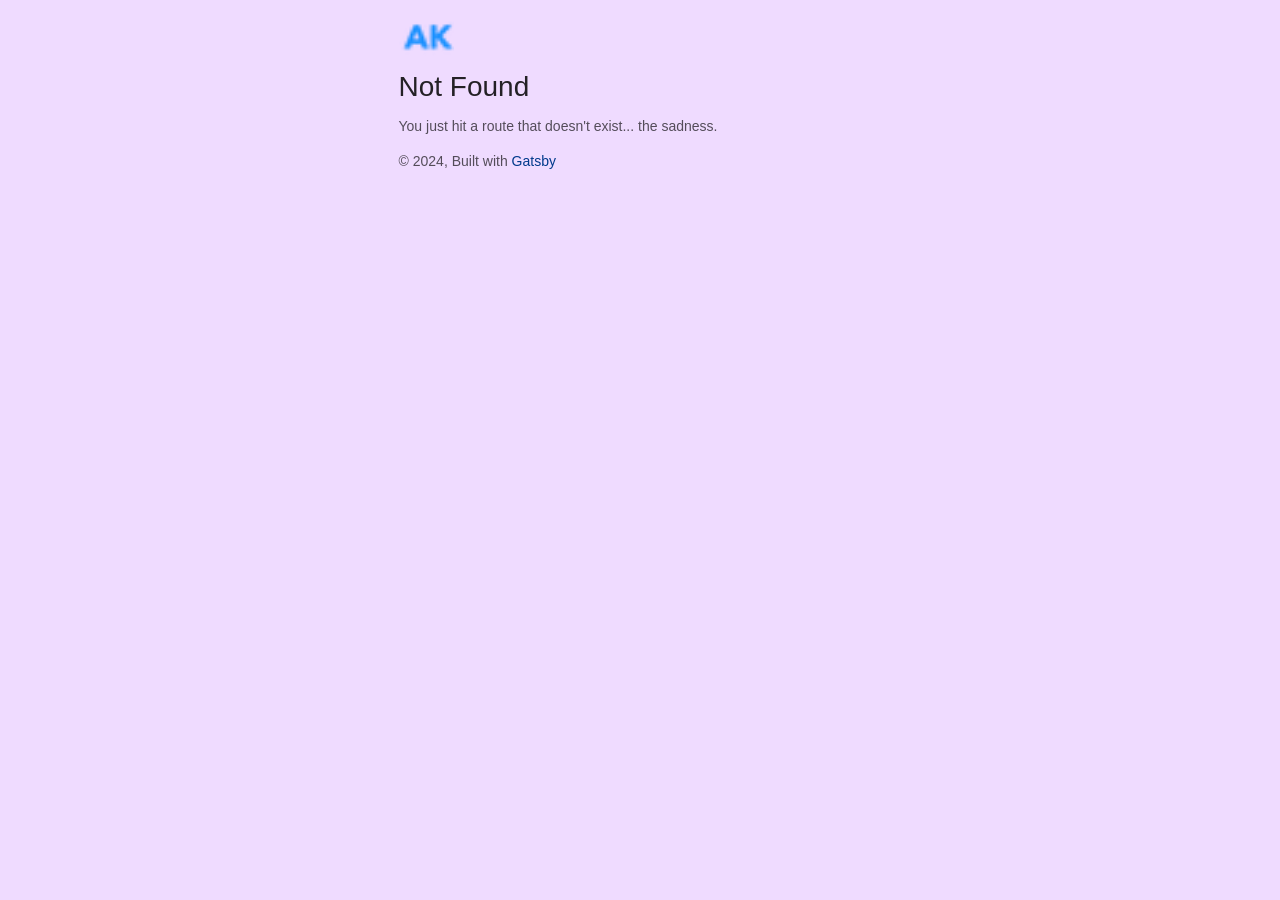
==== commit 69cf9bf8: "deployment" ====
--- a/404/index.html
+++ b/404/index.html
@@ -1,10 +1,4 @@
-<!DOCTYPE html><html lang="en"><head><meta charSet="utf-8"/><meta http-equiv="x-ua-compatible" content="ie=edge"/><link rel="preconnect" href="https://fonts.googleapis.com"/><link rel="preconnect" href="https://fonts.gstatic.com"/><link href="https://fonts.googleapis.com/css2?family=Ubuntu:ital,wght@0,300;0,400;0,500;0,700;1,300;1,400;1,500;1,700&amp;display=swap" rel="stylesheet"/><script async="" src="https://www.googletagmanager.com/gtag/js?id=G-SQ2JJVZFCH"></script><script>
-        window.dataLayer = window.dataLayer || [];
-          function gtag(){dataLayer.push(arguments);}
-          gtag('js', new Date());
-
-          gtag('config', 'G-SQ2JJVZFCH');
-        </script><meta name="viewport" content="width=device-width, initial-scale=1, shrink-to-fit=no"/><style id="typography.js">html{font-family:sans-serif;-ms-text-size-adjust:100%;-webkit-text-size-adjust:100%}body{margin:0}article,aside,details,figcaption,figure,footer,header,main,menu,nav,section,summary{display:block}audio,canvas,progress,video{display:inline-block}audio:not([controls]){display:none;height:0}progress{vertical-align:baseline}[hidden],template{display:none}a{background-color:transparent;}a:active,a:hover{outline-width:0}abbr[title]{border-bottom:none;text-decoration:underline;text-decoration:underline dotted}b,strong{font-weight:inherit;font-weight:bolder}dfn{font-style:italic}h1{font-size:2em;margin:.67em 0}mark{background-color:#ff0;color:#000}small{font-size:80%}sub,sup{font-size:75%;line-height:0;position:relative;vertical-align:baseline}sub{bottom:-.25em}sup{top:-.5em}img{border-style:none}svg:not(:root){overflow:hidden}code,kbd,pre,samp{font-family:monospace,monospace;font-size:1em}figure{margin:1em 40px}hr{box-sizing:content-box;height:0;overflow:visible}button,input,optgroup,select,textarea{font:inherit;margin:0}optgroup{font-weight:700}button,input{overflow:visible}button,select{text-transform:none}[type=reset],[type=submit],button,html [type=button]{-webkit-appearance:button}[type=button]::-moz-focus-inner,[type=reset]::-moz-focus-inner,[type=submit]::-moz-focus-inner,button::-moz-focus-inner{border-style:none;padding:0}[type=button]:-moz-focusring,[type=reset]:-moz-focusring,[type=submit]:-moz-focusring,button:-moz-focusring{outline:1px dotted ButtonText}fieldset{border:1px solid silver;margin:0 2px;padding:.35em .625em .75em}legend{box-sizing:border-box;color:inherit;display:table;max-width:100%;padding:0;white-space:normal}textarea{overflow:auto}[type=checkbox],[type=radio]{box-sizing:border-box;padding:0}[type=number]::-webkit-inner-spin-button,[type=number]::-webkit-outer-spin-button{height:auto}[type=search]{-webkit-appearance:textfield;outline-offset:-2px}[type=search]::-webkit-search-cancel-button,[type=search]::-webkit-search-decoration{-webkit-appearance:none}::-webkit-input-placeholder{color:inherit;opacity:.54}::-webkit-file-upload-button{-webkit-appearance:button;font:inherit}html{font:100%/1.5 'Ubuntu',serif;box-sizing:border-box;overflow-y:scroll;}*{box-sizing:inherit;}*:before{box-sizing:inherit;}*:after{box-sizing:inherit;}body{color:hsla(0,0%,0%,0.8);font-family:'Ubuntu',serif;font-weight:normal;word-wrap:break-word;font-kerning:normal;-moz-font-feature-settings:"kern", "liga", "clig", "calt";-ms-font-feature-settings:"kern", "liga", "clig", "calt";-webkit-font-feature-settings:"kern", "liga", "clig", "calt";font-feature-settings:"kern", "liga", "clig", "calt";}img{max-width:100%;margin-left:0;margin-right:0;margin-top:0;padding-bottom:0;padding-left:0;padding-right:0;padding-top:0;margin-bottom:1.5rem;}h1{margin-left:0;margin-right:0;margin-top:0;padding-bottom:0;padding-left:0;padding-right:0;padding-top:0;margin-bottom:1.5rem;color:inherit;font-family:'Ubuntu',sans-serif;font-weight:bold;text-rendering:optimizeLegibility;font-size:2rem;line-height:1.1;}h2{margin-left:0;margin-right:0;margin-top:0;padding-bottom:0;padding-left:0;padding-right:0;padding-top:0;margin-bottom:1.5rem;color:inherit;font-family:'Ubuntu',sans-serif;font-weight:bold;text-rendering:optimizeLegibility;font-size:1.51572rem;line-height:1.1;}h3{margin-left:0;margin-right:0;margin-top:0;padding-bottom:0;padding-left:0;padding-right:0;padding-top:0;margin-bottom:1.5rem;color:inherit;font-family:'Ubuntu',sans-serif;font-weight:bold;text-rendering:optimizeLegibility;font-size:1.31951rem;line-height:1.1;}h4{margin-left:0;margin-right:0;margin-top:0;padding-bottom:0;padding-left:0;padding-right:0;padding-top:0;margin-bottom:1.5rem;color:inherit;font-family:'Ubuntu',sans-serif;font-weight:bold;text-rendering:optimizeLegibility;font-size:1rem;line-height:1.1;}h5{margin-left:0;margin-right:0;margin-top:0;padding-bottom:0;padding-left:0;padding-right:0;padding-top:0;margin-bottom:1.5rem;color:inherit;font-family:'Ubuntu',sans-serif;font-weight:bold;text-rendering:optimizeLegibility;font-size:0.87055rem;line-height:1.1;}h6{margin-left:0;margin-right:0;margin-top:0;padding-bottom:0;padding-left:0;padding-right:0;padding-top:0;margin-bottom:1.5rem;color:inherit;font-family:'Ubuntu',sans-serif;font-weight:bold;text-rendering:optimizeLegibility;font-size:0.81225rem;line-height:1.1;}hgroup{margin-left:0;margin-right:0;margin-top:0;padding-bottom:0;padding-left:0;padding-right:0;padding-top:0;margin-bottom:1.5rem;}ul{margin-left:1.5rem;margin-right:0;margin-top:0;padding-bottom:0;padding-left:0;padding-right:0;padding-top:0;margin-bottom:1.5rem;list-style-position:outside;list-style-image:none;}ol{margin-left:1.5rem;margin-right:0;margin-top:0;padding-bottom:0;padding-left:0;padding-right:0;padding-top:0;margin-bottom:1.5rem;list-style-position:outside;list-style-image:none;}dl{margin-left:0;margin-right:0;margin-top:0;padding-bottom:0;padding-left:0;padding-right:0;padding-top:0;margin-bottom:1.5rem;}dd{margin-left:0;margin-right:0;margin-top:0;padding-bottom:0;padding-left:0;padding-right:0;padding-top:0;margin-bottom:1.5rem;}p{margin-left:0;margin-right:0;margin-top:0;padding-bottom:0;padding-left:0;padding-right:0;padding-top:0;margin-bottom:1.5rem;}figure{margin-left:0;margin-right:0;margin-top:0;padding-bottom:0;padding-left:0;padding-right:0;padding-top:0;margin-bottom:1.5rem;}pre{margin-left:0;margin-right:0;margin-top:0;padding-bottom:0;padding-left:0;padding-right:0;padding-top:0;margin-bottom:1.5rem;font-size:0.85rem;line-height:1.5rem;}table{margin-left:0;margin-right:0;margin-top:0;padding-bottom:0;padding-left:0;padding-right:0;padding-top:0;margin-bottom:1.5rem;font-size:1rem;line-height:1.5rem;border-collapse:collapse;width:100%;}fieldset{margin-left:0;margin-right:0;margin-top:0;padding-bottom:0;padding-left:0;padding-right:0;padding-top:0;margin-bottom:1.5rem;}blockquote{margin-left:1.5rem;margin-right:1.5rem;margin-top:0;padding-bottom:0;padding-left:0;padding-right:0;padding-top:0;margin-bottom:1.5rem;}form{margin-left:0;margin-right:0;margin-top:0;padding-bottom:0;padding-left:0;padding-right:0;padding-top:0;margin-bottom:1.5rem;}noscript{margin-left:0;margin-right:0;margin-top:0;padding-bottom:0;padding-left:0;padding-right:0;padding-top:0;margin-bottom:1.5rem;}iframe{margin-left:0;margin-right:0;margin-top:0;padding-bottom:0;padding-left:0;padding-right:0;padding-top:0;margin-bottom:1.5rem;}hr{margin-left:0;margin-right:0;margin-top:0;padding-bottom:0;padding-left:0;padding-right:0;padding-top:0;margin-bottom:calc(1.5rem - 1px);background:hsla(0,0%,0%,0.2);border:none;height:1px;}address{margin-left:0;margin-right:0;margin-top:0;padding-bottom:0;padding-left:0;padding-right:0;padding-top:0;margin-bottom:1.5rem;}b{font-weight:bold;}strong{font-weight:bold;}dt{font-weight:bold;}th{font-weight:bold;}li{margin-bottom:calc(1.5rem / 2);}ol li{padding-left:0;}ul li{padding-left:0;}li > ol{margin-left:1.5rem;margin-bottom:calc(1.5rem / 2);margin-top:calc(1.5rem / 2);}li > ul{margin-left:1.5rem;margin-bottom:calc(1.5rem / 2);margin-top:calc(1.5rem / 2);}blockquote *:last-child{margin-bottom:0;}li *:last-child{margin-bottom:0;}p *:last-child{margin-bottom:0;}li > p{margin-bottom:calc(1.5rem / 2);}code{font-size:0.85rem;line-height:1.5rem;}kbd{font-size:0.85rem;line-height:1.5rem;}samp{font-size:0.85rem;line-height:1.5rem;}abbr{border-bottom:1px dotted hsla(0,0%,0%,0.5);cursor:help;}acronym{border-bottom:1px dotted hsla(0,0%,0%,0.5);cursor:help;}abbr[title]{border-bottom:1px dotted hsla(0,0%,0%,0.5);cursor:help;text-decoration:none;}thead{text-align:left;}td,th{text-align:left;border-bottom:1px solid hsla(0,0%,0%,0.12);font-feature-settings:"tnum";-moz-font-feature-settings:"tnum";-ms-font-feature-settings:"tnum";-webkit-font-feature-settings:"tnum";padding-left:1rem;padding-right:1rem;padding-top:0.75rem;padding-bottom:calc(0.75rem - 1px);}th:first-child,td:first-child{padding-left:0;}th:last-child,td:last-child{padding-right:0;}</style><style data-href="/styles.25dbce901e780d16e185.css" id="gatsby-global-css">@font-face{font-family:Montserrat;font-style:normal;font-display:swap;font-weight:100;src:local("Montserrat Thin "),local("Montserrat-Thin"),url(/static/montserrat-latin-100-191cc9f50f3b76b9617cb383f19acb7d.woff2) format("woff2"),url(/static/montserrat-latin-100-370318464551d5f25b0f0a78f374faac.woff) format("woff")}@font-face{font-family:Montserrat;font-style:italic;font-display:swap;font-weight:100;src:local("Montserrat Thin italic"),local("Montserrat-Thinitalic"),url(/static/montserrat-latin-100italic-bdeaeb79db315697bd173a55b097dc18.woff2) format("woff2"),url(/static/montserrat-latin-100italic-ecf7d49386e8f265878e735db34a7c4b.woff) format("woff")}@font-face{font-family:Montserrat;font-style:normal;font-display:swap;font-weight:200;src:local("Montserrat Extra Light "),local("Montserrat-Extra Light"),url(/static/montserrat-latin-200-85d5ef9db7f2dc6979172a4a3b2c57cb.woff2) format("woff2"),url(/static/montserrat-latin-200-1fc98e126a3d152549240e6244d7e669.woff) format("woff")}@font-face{font-family:Montserrat;font-style:italic;font-display:swap;font-weight:200;src:local("Montserrat Extra Light italic"),local("Montserrat-Extra Lightitalic"),url(/static/montserrat-latin-200italic-49095760a498d024fe1a85a078850df9.woff2) format("woff2"),url(/static/montserrat-latin-200italic-fe46cf8b9462c820457d3bf537e4057f.woff) format("woff")}@font-face{font-family:Montserrat;font-style:normal;font-display:swap;font-weight:300;src:local("Montserrat Light "),local("Montserrat-Light"),url(/static/montserrat-latin-300-7c3daf12b706645b5d3710f863a4da04.woff2) format("woff2"),url(/static/montserrat-latin-300-8dc95fab9cf98d02ca8d76e97d3dff60.woff) format("woff")}@font-face{font-family:Montserrat;font-style:italic;font-display:swap;font-weight:300;src:local("Montserrat Light italic"),local("Montserrat-Lightitalic"),url(/static/montserrat-latin-300italic-f20b178ca2024a5eac8e42e6649db86c.woff2) format("woff2"),url(/static/montserrat-latin-300italic-3fe16939288856e8e828fa2661bf2354.woff) format("woff")}@font-face{font-family:Montserrat;font-style:normal;font-display:swap;font-weight:400;src:local("Montserrat Regular "),local("Montserrat-Regular"),url(/static/montserrat-latin-400-bc3aa95dca08f5fee5291e34959c27bc.woff2) format("woff2"),url(/static/montserrat-latin-400-8102c4838f9e3d08dad644290a9cb701.woff) format("woff")}@font-face{font-family:Montserrat;font-style:italic;font-display:swap;font-weight:400;src:local("Montserrat Regular italic"),local("Montserrat-Regularitalic"),url(/static/montserrat-latin-400italic-5cad650422a7184467af5a4d17b264c4.woff2) format("woff2"),url(/static/montserrat-latin-400italic-d191f22af3bb50902b99ac577f81a322.woff) format("woff")}@font-face{font-family:Montserrat;font-style:normal;font-display:swap;font-weight:500;src:local("Montserrat Medium "),local("Montserrat-Medium"),url(/static/montserrat-latin-500-92d16e458625f4d2c8940f6bdca0ff09.woff2) format("woff2"),url(/static/montserrat-latin-500-8b763220218ffc11c57c84ddb80e7b26.woff) format("woff")}@font-face{font-family:Montserrat;font-style:italic;font-display:swap;font-weight:500;src:local("Montserrat Medium italic"),local("Montserrat-Mediumitalic"),url(/static/montserrat-latin-500italic-47bfcca6b69d6a9acca7a8bff17193e2.woff2) format("woff2"),url(/static/montserrat-latin-500italic-72c01f753c3940c0b9cb6bf2389caddf.woff) format("woff")}@font-face{font-family:Montserrat;font-style:normal;font-display:swap;font-weight:600;src:local("Montserrat SemiBold "),local("Montserrat-SemiBold"),url(/static/montserrat-latin-600-6fb1b5623e528e27c18658fecf5ee0ee.woff2) format("woff2"),url(/static/montserrat-latin-600-7c839d15a6f54e7025ba8c0c4b333e8f.woff) format("woff")}@font-face{font-family:Montserrat;font-style:italic;font-display:swap;font-weight:600;src:local("Montserrat SemiBold italic"),local("Montserrat-SemiBolditalic"),url(/static/montserrat-latin-600italic-60789af1c9338ed1a9546722ec54b4f7.woff2) format("woff2"),url(/static/montserrat-latin-600italic-f3d4de8d0afb19e777c79032ce828e3d.woff) format("woff")}@font-face{font-family:Montserrat;font-style:normal;font-display:swap;font-weight:700;src:local("Montserrat Bold "),local("Montserrat-Bold"),url(/static/montserrat-latin-700-39d93cf678c740f9f6b2b1cfde34bee3.woff2) format("woff2"),url(/static/montserrat-latin-700-80f10bd382f0df1cd650fec59f3c9394.woff) format("woff")}@font-face{font-family:Montserrat;font-style:italic;font-display:swap;font-weight:700;src:local("Montserrat Bold italic"),local("Montserrat-Bolditalic"),url(/static/montserrat-latin-700italic-ba136d97b14e82284dd595e257f11c47.woff2) format("woff2"),url(/static/montserrat-latin-700italic-8c98142b425630821139c24bd1698700.woff) format("woff")}@font-face{font-family:Montserrat;font-style:normal;font-display:swap;font-weight:800;src:local("Montserrat ExtraBold "),local("Montserrat-ExtraBold"),url(/static/montserrat-latin-800-b7018be9ed6cd94da8b6675b3a468c3b.woff2) format("woff2"),url(/static/montserrat-latin-800-9a9befcf50d64f9d2d19d8b1d1984add.woff) format("woff")}@font-face{font-family:Montserrat;font-style:italic;font-display:swap;font-weight:800;src:local("Montserrat ExtraBold italic"),local("Montserrat-ExtraBolditalic"),url(/static/montserrat-latin-800italic-540ffdd223d1a9ad3d4e678e1a23372e.woff2) format("woff2"),url(/static/montserrat-latin-800italic-897086f99f4e1f45e6b1e9368527d0bc.woff) format("woff")}@font-face{font-family:Montserrat;font-style:normal;font-display:swap;font-weight:900;src:local("Montserrat Black "),local("Montserrat-Black"),url(/static/montserrat-latin-900-58cd789700850375b834e8b6776002eb.woff2) format("woff2"),url(/static/montserrat-latin-900-26d42c9428780e545a540bbb50c84bce.woff) format("woff")}@font-face{font-family:Montserrat;font-style:italic;font-display:swap;font-weight:900;src:local("Montserrat Black italic"),local("Montserrat-Blackitalic"),url(/static/montserrat-latin-900italic-451157bc8861fe54f523b3669a3def71.woff2) format("woff2"),url(/static/montserrat-latin-900italic-a8ec4957e1c24f5793305763ad9845b3.woff) format("woff")}@font-face{font-family:Merriweather;font-style:normal;font-display:swap;font-weight:300;src:local("Merriweather Light "),local("Merriweather-Light"),url(/static/merriweather-latin-300-b1158cfcd4aacb9d8fb61625e37af46a.woff2) format("woff2"),url(/static/merriweather-latin-300-cc7de05e166e90320d7d896e0f72a19d.woff) format("woff")}@font-face{font-family:Merriweather;font-style:italic;font-display:swap;font-weight:300;src:local("Merriweather Light italic"),local("Merriweather-Lightitalic"),url(/static/merriweather-latin-300italic-8fe52a48089d6ebe46db0b8e7cc66263.woff2) format("woff2"),url(/static/merriweather-latin-300italic-e1331f5397c2a673f9d3765138debdb5.woff) format("woff")}@font-face{font-family:Merriweather;font-style:normal;font-display:swap;font-weight:400;src:local("Merriweather Regular "),local("Merriweather-Regular"),url(/static/merriweather-latin-400-8276fdb72ae8f4714d4e6eba704cc39f.woff2) format("woff2"),url(/static/merriweather-latin-400-69f09800f4f6479d06e44eba837df872.woff) format("woff")}@font-face{font-family:Merriweather;font-style:italic;font-display:swap;font-weight:400;src:local("Merriweather Regular italic"),local("Merriweather-Regularitalic"),url(/static/merriweather-latin-400italic-3a9be9ea9f7aa4af6de7307df21d9fc0.woff2) format("woff2"),url(/static/merriweather-latin-400italic-d76079ed7541a433a54f79316de086e9.woff) format("woff")}@font-face{font-family:Merriweather;font-style:normal;font-display:swap;font-weight:700;src:local("Merriweather Bold "),local("Merriweather-Bold"),url(/static/merriweather-latin-700-fa534be7ffa380e39a7f6e03bf9a5e03.woff2) format("woff2"),url(/static/merriweather-latin-700-ba56ea84b8084b7ff9677f50d3cd81bd.woff) format("woff")}@font-face{font-family:Merriweather;font-style:italic;font-display:swap;font-weight:700;src:local("Merriweather Bold italic"),local("Merriweather-Bolditalic"),url(/static/merriweather-latin-700italic-1ef5edaaa20ae53ea50399884c5e48c6.woff2) format("woff2"),url(/static/merriweather-latin-700italic-534bc9e7ce93c73d73426e46acd78092.woff) format("woff")}@font-face{font-family:Merriweather;font-style:normal;font-display:swap;font-weight:900;src:local("Merriweather Black "),local("Merriweather-Black"),url(/static/merriweather-latin-900-7528fb70e8a4a82c7305e72ff43ac25f.woff2) format("woff2"),url(/static/merriweather-latin-900-3799b6e2f5ed3fcccf9d7a708d7419fa.woff) format("woff")}@font-face{font-family:Merriweather;font-style:italic;font-display:swap;font-weight:900;src:local("Merriweather Black italic"),local("Merriweather-Blackitalic"),url(/static/merriweather-latin-900italic-e1b4d2aaa78e12ad84aaf8a56321e4c2.woff2) format("woff2"),url(/static/merriweather-latin-900italic-2ae22f731b3424e8dbb4b37f7ca6e708.woff) format("woff")}
+<!DOCTYPE html><html lang="en"><head><meta charSet="utf-8"/><meta http-equiv="x-ua-compatible" content="ie=edge"/><meta name="viewport" content="width=device-width, initial-scale=1, shrink-to-fit=no"/><style id="typography.js">html{font-family:sans-serif;-ms-text-size-adjust:100%;-webkit-text-size-adjust:100%}body{margin:0}article,aside,details,figcaption,figure,footer,header,main,menu,nav,section,summary{display:block}audio,canvas,progress,video{display:inline-block}audio:not([controls]){display:none;height:0}progress{vertical-align:baseline}[hidden],template{display:none}a{background-color:transparent;}a:active,a:hover{outline-width:0}abbr[title]{border-bottom:none;text-decoration:underline;text-decoration:underline dotted}b,strong{font-weight:inherit;font-weight:bolder}dfn{font-style:italic}h1{font-size:2em;margin:.67em 0}mark{background-color:#ff0;color:#000}small{font-size:80%}sub,sup{font-size:75%;line-height:0;position:relative;vertical-align:baseline}sub{bottom:-.25em}sup{top:-.5em}img{border-style:none}svg:not(:root){overflow:hidden}code,kbd,pre,samp{font-family:monospace,monospace;font-size:1em}figure{margin:1em 40px}hr{box-sizing:content-box;height:0;overflow:visible}button,input,optgroup,select,textarea{font:inherit;margin:0}optgroup{font-weight:700}button,input{overflow:visible}button,select{text-transform:none}[type=reset],[type=submit],button,html [type=button]{-webkit-appearance:button}[type=button]::-moz-focus-inner,[type=reset]::-moz-focus-inner,[type=submit]::-moz-focus-inner,button::-moz-focus-inner{border-style:none;padding:0}[type=button]:-moz-focusring,[type=reset]:-moz-focusring,[type=submit]:-moz-focusring,button:-moz-focusring{outline:1px dotted ButtonText}fieldset{border:1px solid silver;margin:0 2px;padding:.35em .625em .75em}legend{box-sizing:border-box;color:inherit;display:table;max-width:100%;padding:0;white-space:normal}textarea{overflow:auto}[type=checkbox],[type=radio]{box-sizing:border-box;padding:0}[type=number]::-webkit-inner-spin-button,[type=number]::-webkit-outer-spin-button{height:auto}[type=search]{-webkit-appearance:textfield;outline-offset:-2px}[type=search]::-webkit-search-cancel-button,[type=search]::-webkit-search-decoration{-webkit-appearance:none}::-webkit-input-placeholder{color:inherit;opacity:.54}::-webkit-file-upload-button{-webkit-appearance:button;font:inherit}html{font:87.5%/1.5 'Georgia',serif;box-sizing:border-box;overflow-y:scroll;}*{box-sizing:inherit;}*:before{box-sizing:inherit;}*:after{box-sizing:inherit;}body{color:hsla(0,0%,0%,0.8);font-family:'Georgia',serif;font-weight:normal;word-wrap:break-word;font-kerning:normal;-moz-font-feature-settings:"kern", "liga", "clig", "calt";-ms-font-feature-settings:"kern", "liga", "clig", "calt";-webkit-font-feature-settings:"kern", "liga", "clig", "calt";font-feature-settings:"kern", "liga", "clig", "calt";}img{max-width:100%;margin-left:0;margin-right:0;margin-top:0;padding-bottom:0;padding-left:0;padding-right:0;padding-top:0;margin-bottom:1.5rem;}h1{margin-left:0;margin-right:0;margin-top:0;padding-bottom:0;padding-left:0;padding-right:0;padding-top:0;margin-bottom:1.5rem;color:inherit;font-family:'Avenir Next','Helvetica Neue','Segoe UI','Helvetica','Arial',sans-serif;font-weight:bold;text-rendering:optimizeLegibility;font-size:2rem;line-height:1.1;}h2{margin-left:0;margin-right:0;margin-top:0;padding-bottom:0;padding-left:0;padding-right:0;padding-top:0;margin-bottom:1.5rem;color:inherit;font-family:'Avenir Next','Helvetica Neue','Segoe UI','Helvetica','Arial',sans-serif;font-weight:bold;text-rendering:optimizeLegibility;font-size:1.51572rem;line-height:1.1;}h3{margin-left:0;margin-right:0;margin-top:0;padding-bottom:0;padding-left:0;padding-right:0;padding-top:0;margin-bottom:1.5rem;color:inherit;font-family:'Avenir Next','Helvetica Neue','Segoe UI','Helvetica','Arial',sans-serif;font-weight:bold;text-rendering:optimizeLegibility;font-size:1.31951rem;line-height:1.1;}h4{margin-left:0;margin-right:0;margin-top:0;padding-bottom:0;padding-left:0;padding-right:0;padding-top:0;margin-bottom:1.5rem;color:inherit;font-family:'Avenir Next','Helvetica Neue','Segoe UI','Helvetica','Arial',sans-serif;font-weight:bold;text-rendering:optimizeLegibility;font-size:1rem;line-height:1.1;}h5{margin-left:0;margin-right:0;margin-top:0;padding-bottom:0;padding-left:0;padding-right:0;padding-top:0;margin-bottom:1.5rem;color:inherit;font-family:'Avenir Next','Helvetica Neue','Segoe UI','Helvetica','Arial',sans-serif;font-weight:bold;text-rendering:optimizeLegibility;font-size:0.87055rem;line-height:1.1;}h6{margin-left:0;margin-right:0;margin-top:0;padding-bottom:0;padding-left:0;padding-right:0;padding-top:0;margin-bottom:1.5rem;color:inherit;font-family:'Avenir Next','Helvetica Neue','Segoe UI','Helvetica','Arial',sans-serif;font-weight:bold;text-rendering:optimizeLegibility;font-size:0.81225rem;line-height:1.1;}hgroup{margin-left:0;margin-right:0;margin-top:0;padding-bottom:0;padding-left:0;padding-right:0;padding-top:0;margin-bottom:1.5rem;}ul{margin-left:1.5rem;margin-right:0;margin-top:0;padding-bottom:0;padding-left:0;padding-right:0;padding-top:0;margin-bottom:1.5rem;list-style-position:outside;list-style-image:none;}ol{margin-left:1.5rem;margin-right:0;margin-top:0;padding-bottom:0;padding-left:0;padding-right:0;padding-top:0;margin-bottom:1.5rem;list-style-position:outside;list-style-image:none;}dl{margin-left:0;margin-right:0;margin-top:0;padding-bottom:0;padding-left:0;padding-right:0;padding-top:0;margin-bottom:1.5rem;}dd{margin-left:0;margin-right:0;margin-top:0;padding-bottom:0;padding-left:0;padding-right:0;padding-top:0;margin-bottom:1.5rem;}p{margin-left:0;margin-right:0;margin-top:0;padding-bottom:0;padding-left:0;padding-right:0;padding-top:0;margin-bottom:1.5rem;}figure{margin-left:0;margin-right:0;margin-top:0;padding-bottom:0;padding-left:0;padding-right:0;padding-top:0;margin-bottom:1.5rem;}pre{margin-left:0;margin-right:0;margin-top:0;padding-bottom:0;padding-left:0;padding-right:0;padding-top:0;margin-bottom:1.5rem;font-size:0.85rem;line-height:1.5rem;}table{margin-left:0;margin-right:0;margin-top:0;padding-bottom:0;padding-left:0;padding-right:0;padding-top:0;margin-bottom:1.5rem;font-size:1rem;line-height:1.5rem;border-collapse:collapse;width:100%;}fieldset{margin-left:0;margin-right:0;margin-top:0;padding-bottom:0;padding-left:0;padding-right:0;padding-top:0;margin-bottom:1.5rem;}blockquote{margin-left:1.5rem;margin-right:1.5rem;margin-top:0;padding-bottom:0;padding-left:0;padding-right:0;padding-top:0;margin-bottom:1.5rem;}form{margin-left:0;margin-right:0;margin-top:0;padding-bottom:0;padding-left:0;padding-right:0;padding-top:0;margin-bottom:1.5rem;}noscript{margin-left:0;margin-right:0;margin-top:0;padding-bottom:0;padding-left:0;padding-right:0;padding-top:0;margin-bottom:1.5rem;}iframe{margin-left:0;margin-right:0;margin-top:0;padding-bottom:0;padding-left:0;padding-right:0;padding-top:0;margin-bottom:1.5rem;}hr{margin-left:0;margin-right:0;margin-top:0;padding-bottom:0;padding-left:0;padding-right:0;padding-top:0;margin-bottom:calc(1.5rem - 1px);background:hsla(0,0%,0%,0.2);border:none;height:1px;}address{margin-left:0;margin-right:0;margin-top:0;padding-bottom:0;padding-left:0;padding-right:0;padding-top:0;margin-bottom:1.5rem;}b{font-weight:bold;}strong{font-weight:bold;}dt{font-weight:bold;}th{font-weight:bold;}li{margin-bottom:calc(1.5rem / 2);}ol li{padding-left:0;}ul li{padding-left:0;}li > ol{margin-left:1.5rem;margin-bottom:calc(1.5rem / 2);margin-top:calc(1.5rem / 2);}li > ul{margin-left:1.5rem;margin-bottom:calc(1.5rem / 2);margin-top:calc(1.5rem / 2);}blockquote *:last-child{margin-bottom:0;}li *:last-child{margin-bottom:0;}p *:last-child{margin-bottom:0;}li > p{margin-bottom:calc(1.5rem / 2);}code{font-size:0.85rem;line-height:1.5rem;}kbd{font-size:0.85rem;line-height:1.5rem;}samp{font-size:0.85rem;line-height:1.5rem;}abbr{border-bottom:1px dotted hsla(0,0%,0%,0.5);cursor:help;}acronym{border-bottom:1px dotted hsla(0,0%,0%,0.5);cursor:help;}abbr[title]{border-bottom:1px dotted hsla(0,0%,0%,0.5);cursor:help;text-decoration:none;}thead{text-align:left;}td,th{text-align:left;border-bottom:1px solid hsla(0,0%,0%,0.12);font-feature-settings:"tnum";-moz-font-feature-settings:"tnum";-ms-font-feature-settings:"tnum";-webkit-font-feature-settings:"tnum";padding-left:1rem;padding-right:1rem;padding-top:0.75rem;padding-bottom:calc(0.75rem - 1px);}th:first-child,td:first-child{padding-left:0;}th:last-child,td:last-child{padding-right:0;}</style><style data-href="/styles.099eb6f3d3eeafca7578.css" id="gatsby-global-css">@font-face{font-family:Montserrat;font-style:normal;font-display:swap;font-weight:100;src:local("Montserrat Thin "),local("Montserrat-Thin"),url(/static/montserrat-latin-100-191cc9f50f3b76b9617cb383f19acb7d.woff2) format("woff2"),url(/static/montserrat-latin-100-370318464551d5f25b0f0a78f374faac.woff) format("woff")}@font-face{font-family:Montserrat;font-style:italic;font-display:swap;font-weight:100;src:local("Montserrat Thin italic"),local("Montserrat-Thinitalic"),url(/static/montserrat-latin-100italic-bdeaeb79db315697bd173a55b097dc18.woff2) format("woff2"),url(/static/montserrat-latin-100italic-ecf7d49386e8f265878e735db34a7c4b.woff) format("woff")}@font-face{font-family:Montserrat;font-style:normal;font-display:swap;font-weight:200;src:local("Montserrat Extra Light "),local("Montserrat-Extra Light"),url(/static/montserrat-latin-200-85d5ef9db7f2dc6979172a4a3b2c57cb.woff2) format("woff2"),url(/static/montserrat-latin-200-1fc98e126a3d152549240e6244d7e669.woff) format("woff")}@font-face{font-family:Montserrat;font-style:italic;font-display:swap;font-weight:200;src:local("Montserrat Extra Light italic"),local("Montserrat-Extra Lightitalic"),url(/static/montserrat-latin-200italic-49095760a498d024fe1a85a078850df9.woff2) format("woff2"),url(/static/montserrat-latin-200italic-fe46cf8b9462c820457d3bf537e4057f.woff) format("woff")}@font-face{font-family:Montserrat;font-style:normal;font-display:swap;font-weight:300;src:local("Montserrat Light "),local("Montserrat-Light"),url(/static/montserrat-latin-300-7c3daf12b706645b5d3710f863a4da04.woff2) format("woff2"),url(/static/montserrat-latin-300-8dc95fab9cf98d02ca8d76e97d3dff60.woff) format("woff")}@font-face{font-family:Montserrat;font-style:italic;font-display:swap;font-weight:300;src:local("Montserrat Light italic"),local("Montserrat-Lightitalic"),url(/static/montserrat-latin-300italic-f20b178ca2024a5eac8e42e6649db86c.woff2) format("woff2"),url(/static/montserrat-latin-300italic-3fe16939288856e8e828fa2661bf2354.woff) format("woff")}@font-face{font-family:Montserrat;font-style:normal;font-display:swap;font-weight:400;src:local("Montserrat Regular "),local("Montserrat-Regular"),url(/static/montserrat-latin-400-bc3aa95dca08f5fee5291e34959c27bc.woff2) format("woff2"),url(/static/montserrat-latin-400-8102c4838f9e3d08dad644290a9cb701.woff) format("woff")}@font-face{font-family:Montserrat;font-style:italic;font-display:swap;font-weight:400;src:local("Montserrat Regular italic"),local("Montserrat-Regularitalic"),url(/static/montserrat-latin-400italic-5cad650422a7184467af5a4d17b264c4.woff2) format("woff2"),url(/static/montserrat-latin-400italic-d191f22af3bb50902b99ac577f81a322.woff) format("woff")}@font-face{font-family:Montserrat;font-style:normal;font-display:swap;font-weight:500;src:local("Montserrat Medium "),local("Montserrat-Medium"),url(/static/montserrat-latin-500-92d16e458625f4d2c8940f6bdca0ff09.woff2) format("woff2"),url(/static/montserrat-latin-500-8b763220218ffc11c57c84ddb80e7b26.woff) format("woff")}@font-face{font-family:Montserrat;font-style:italic;font-display:swap;font-weight:500;src:local("Montserrat Medium italic"),local("Montserrat-Mediumitalic"),url(/static/montserrat-latin-500italic-47bfcca6b69d6a9acca7a8bff17193e2.woff2) format("woff2"),url(/static/montserrat-latin-500italic-72c01f753c3940c0b9cb6bf2389caddf.woff) format("woff")}@font-face{font-family:Montserrat;font-style:normal;font-display:swap;font-weight:600;src:local("Montserrat SemiBold "),local("Montserrat-SemiBold"),url(/static/montserrat-latin-600-6fb1b5623e528e27c18658fecf5ee0ee.woff2) format("woff2"),url(/static/montserrat-latin-600-7c839d15a6f54e7025ba8c0c4b333e8f.woff) format("woff")}@font-face{font-family:Montserrat;font-style:italic;font-display:swap;font-weight:600;src:local("Montserrat SemiBold italic"),local("Montserrat-SemiBolditalic"),url(/static/montserrat-latin-600italic-60789af1c9338ed1a9546722ec54b4f7.woff2) format("woff2"),url(/static/montserrat-latin-600italic-f3d4de8d0afb19e777c79032ce828e3d.woff) format("woff")}@font-face{font-family:Montserrat;font-style:normal;font-display:swap;font-weight:700;src:local("Montserrat Bold "),local("Montserrat-Bold"),url(/static/montserrat-latin-700-39d93cf678c740f9f6b2b1cfde34bee3.woff2) format("woff2"),url(/static/montserrat-latin-700-80f10bd382f0df1cd650fec59f3c9394.woff) format("woff")}@font-face{font-family:Montserrat;font-style:italic;font-display:swap;font-weight:700;src:local("Montserrat Bold italic"),local("Montserrat-Bolditalic"),url(/static/montserrat-latin-700italic-ba136d97b14e82284dd595e257f11c47.woff2) format("woff2"),url(/static/montserrat-latin-700italic-8c98142b425630821139c24bd1698700.woff) format("woff")}@font-face{font-family:Montserrat;font-style:normal;font-display:swap;font-weight:800;src:local("Montserrat ExtraBold "),local("Montserrat-ExtraBold"),url(/static/montserrat-latin-800-b7018be9ed6cd94da8b6675b3a468c3b.woff2) format("woff2"),url(/static/montserrat-latin-800-9a9befcf50d64f9d2d19d8b1d1984add.woff) format("woff")}@font-face{font-family:Montserrat;font-style:italic;font-display:swap;font-weight:800;src:local("Montserrat ExtraBold italic"),local("Montserrat-ExtraBolditalic"),url(/static/montserrat-latin-800italic-540ffdd223d1a9ad3d4e678e1a23372e.woff2) format("woff2"),url(/static/montserrat-latin-800italic-897086f99f4e1f45e6b1e9368527d0bc.woff) format("woff")}@font-face{font-family:Montserrat;font-style:normal;font-display:swap;font-weight:900;src:local("Montserrat Black "),local("Montserrat-Black"),url(/static/montserrat-latin-900-58cd789700850375b834e8b6776002eb.woff2) format("woff2"),url(/static/montserrat-latin-900-26d42c9428780e545a540bbb50c84bce.woff) format("woff")}@font-face{font-family:Montserrat;font-style:italic;font-display:swap;font-weight:900;src:local("Montserrat Black italic"),local("Montserrat-Blackitalic"),url(/static/montserrat-latin-900italic-451157bc8861fe54f523b3669a3def71.woff2) format("woff2"),url(/static/montserrat-latin-900italic-a8ec4957e1c24f5793305763ad9845b3.woff) format("woff")}@font-face{font-family:Merriweather;font-style:normal;font-display:swap;font-weight:300;src:local("Merriweather Light "),local("Merriweather-Light"),url(/static/merriweather-latin-300-b1158cfcd4aacb9d8fb61625e37af46a.woff2) format("woff2"),url(/static/merriweather-latin-300-cc7de05e166e90320d7d896e0f72a19d.woff) format("woff")}@font-face{font-family:Merriweather;font-style:italic;font-display:swap;font-weight:300;src:local("Merriweather Light italic"),local("Merriweather-Lightitalic"),url(/static/merriweather-latin-300italic-8fe52a48089d6ebe46db0b8e7cc66263.woff2) format("woff2"),url(/static/merriweather-latin-300italic-e1331f5397c2a673f9d3765138debdb5.woff) format("woff")}@font-face{font-family:Merriweather;font-style:normal;font-display:swap;font-weight:400;src:local("Merriweather Regular "),local("Merriweather-Regular"),url(/static/merriweather-latin-400-8276fdb72ae8f4714d4e6eba704cc39f.woff2) format("woff2"),url(/static/merriweather-latin-400-69f09800f4f6479d06e44eba837df872.woff) format("woff")}@font-face{font-family:Merriweather;font-style:italic;font-display:swap;font-weight:400;src:local("Merriweather Regular italic"),local("Merriweather-Regularitalic"),url(/static/merriweather-latin-400italic-3a9be9ea9f7aa4af6de7307df21d9fc0.woff2) format("woff2"),url(/static/merriweather-latin-400italic-d76079ed7541a433a54f79316de086e9.woff) format("woff")}@font-face{font-family:Merriweather;font-style:normal;font-display:swap;font-weight:700;src:local("Merriweather Bold "),local("Merriweather-Bold"),url(/static/merriweather-latin-700-fa534be7ffa380e39a7f6e03bf9a5e03.woff2) format("woff2"),url(/static/merriweather-latin-700-ba56ea84b8084b7ff9677f50d3cd81bd.woff) format("woff")}@font-face{font-family:Merriweather;font-style:italic;font-display:swap;font-weight:700;src:local("Merriweather Bold italic"),local("Merriweather-Bolditalic"),url(/static/merriweather-latin-700italic-1ef5edaaa20ae53ea50399884c5e48c6.woff2) format("woff2"),url(/static/merriweather-latin-700italic-534bc9e7ce93c73d73426e46acd78092.woff) format("woff")}@font-face{font-family:Merriweather;font-style:normal;font-display:swap;font-weight:900;src:local("Merriweather Black "),local("Merriweather-Black"),url(/static/merriweather-latin-900-7528fb70e8a4a82c7305e72ff43ac25f.woff2) format("woff2"),url(/static/merriweather-latin-900-3799b6e2f5ed3fcccf9d7a708d7419fa.woff) format("woff")}@font-face{font-family:Merriweather;font-style:italic;font-display:swap;font-weight:900;src:local("Merriweather Black italic"),local("Merriweather-Blackitalic"),url(/static/merriweather-latin-900italic-e1b4d2aaa78e12ad84aaf8a56321e4c2.woff2) format("woff2"),url(/static/merriweather-latin-900italic-2ae22f731b3424e8dbb4b37f7ca6e708.woff) format("woff")}
 
 
 /*!
@@ -15,8 +9,8 @@
  * All rights reserved.
  *       
  */body,html{width:100%;height:100%}input::-ms-clear,input::-ms-reveal{display:none}*,:after,:before{box-sizing:border-box}html{font-family:sans-serif;line-height:1.15;-webkit-text-size-adjust:100%;-ms-text-size-adjust:100%;-ms-overflow-style:scrollbar;-webkit-tap-highlight-color:rgba(0,0,0,0)}@-ms-viewport{width:device-width}article,aside,dialog,figcaption,figure,footer,header,hgroup,main,nav,section{display:block}body{margin:0;color:rgba(0,0,0,.65);font-size:14px;font-family:-apple-system,BlinkMacSystemFont,Segoe UI,PingFang SC,Hiragino Sans GB,Microsoft YaHei,Helvetica Neue,Helvetica,Arial,sans-serif,Apple Color Emoji,Segoe UI Emoji,Segoe UI Symbol;font-variant:tabular-nums;line-height:1.5;background-color:#fff;font-feature-settings:"tnum"}[tabindex="-1"]:focus{outline:none!important}hr{box-sizing:content-box;height:0;overflow:visible}h1,h2,h3,h4,h5,h6{margin-top:0;margin-bottom:.5em;color:rgba(0,0,0,.85);font-weight:500}p{margin-top:0;margin-bottom:1em}abbr[data-original-title],abbr[title]{text-decoration:underline;-webkit-text-decoration:underline dotted;text-decoration:underline dotted;border-bottom:0;cursor:help}address{margin-bottom:1em;font-style:normal;line-height:inherit}input[type=number],input[type=password],input[type=text],textarea{-webkit-appearance:none}dl,ol,ul{margin-top:0;margin-bottom:1em}ol ol,ol ul,ul ol,ul ul{margin-bottom:0}dt{font-weight:500}dd{margin-bottom:.5em;margin-left:0}blockquote{margin:0 0 1em}dfn{font-style:italic}b,strong{font-weight:bolder}small{font-size:80%}sub,sup{position:relative;font-size:75%;line-height:0;vertical-align:baseline}sub{bottom:-.25em}sup{top:-.5em}a{color:#1890ff;text-decoration:none;background-color:transparent;outline:none;cursor:pointer;transition:color .3s;-webkit-text-decoration-skip:objects}a:hover{color:#40a9ff}a:active{color:#096dd9}a:active,a:hover{text-decoration:none;outline:0}a[disabled]{color:rgba(0,0,0,.25);cursor:not-allowed;pointer-events:none}code,kbd,pre,samp{font-size:1em;font-family:SFMono-Regular,Consolas,Liberation Mono,Menlo,Courier,monospace}pre{margin-top:0;margin-bottom:1em;overflow:auto}figure{margin:0 0 1em}img{vertical-align:middle;border-style:none}svg:not(:root){overflow:hidden}[role=button],a,area,button,input:not([type=range]),label,select,summary,textarea{touch-action:manipulation}table{border-collapse:collapse}caption{padding-top:.75em;padding-bottom:.3em;color:rgba(0,0,0,.45);text-align:left;caption-side:bottom}th{text-align:inherit}button,input,optgroup,select,textarea{margin:0;color:inherit;font-size:inherit;font-family:inherit;line-height:inherit}button,input{overflow:visible}button,select{text-transform:none}[type=reset],[type=submit],button,html [type=button]{-webkit-appearance:button}[type=button]::-moz-focus-inner,[type=reset]::-moz-focus-inner,[type=submit]::-moz-focus-inner,button::-moz-focus-inner{padding:0;border-style:none}input[type=checkbox],input[type=radio]{box-sizing:border-box;padding:0}input[type=date],input[type=datetime-local],input[type=month],input[type=time]{-webkit-appearance:listbox}textarea{overflow:auto;resize:vertical}fieldset{min-width:0;margin:0;padding:0;border:0}legend{display:block;width:100%;max-width:100%;margin-bottom:.5em;padding:0;color:inherit;font-size:1.5em;line-height:inherit;white-space:normal}progress{vertical-align:baseline}[type=number]::-webkit-inner-spin-button,[type=number]::-webkit-outer-spin-button{height:auto}[type=search]{outline-offset:-2px;-webkit-appearance:none}[type=search]::-webkit-search-cancel-button,[type=search]::-webkit-search-decoration{-webkit-appearance:none}::-webkit-file-upload-button{font:inherit;-webkit-appearance:button}output{display:inline-block}summary{display:list-item}template{display:none}[hidden]{display:none!important}mark{padding:.2em;background-color:#feffe6}::selection{color:#fff;background:#1890ff}.clearfix{zoom:1}.clearfix:after,.clearfix:before{display:table;content:""}.clearfix:after{clear:both}.anticon{display:inline-block;color:inherit;font-style:normal;line-height:0;text-align:center;text-transform:none;vertical-align:-.125em;text-rendering:optimizeLegibility;-webkit-font-smoothing:antialiased;-moz-osx-font-smoothing:grayscale}.anticon>*{line-height:1}.anticon svg{display:inline-block}.anticon:before{display:none}.anticon .anticon-icon{display:block}.anticon[tabindex]{cursor:pointer}.anticon-spin,.anticon-spin:before{display:inline-block;animation:loadingCircle 1s linear infinite}.fade-appear,.fade-enter,.fade-leave{animation-duration:.2s;animation-fill-mode:both;animation-play-state:paused}.fade-appear.fade-appear-active,.fade-enter.fade-enter-active{animation-name:antFadeIn;animation-play-state:running}.fade-leave.fade-leave-active{animation-name:antFadeOut;animation-play-state:running;pointer-events:none}.fade-appear,.fade-enter{opacity:0}.fade-appear,.fade-enter,.fade-leave{animation-timing-function:linear}@keyframes antFadeIn{0%{opacity:0}to{opacity:1}}@keyframes antFadeOut{0%{opacity:1}to{opacity:0}}.move-up-appear,.move-up-enter,.move-up-leave{animation-duration:.2s;animation-fill-mode:both;animation-play-state:paused}.move-up-appear.move-up-appear-active,.move-up-enter.move-up-enter-active{animation-name:antMoveUpIn;animation-play-state:running}.move-up-leave.move-up-leave-active{animation-name:antMoveUpOut;animation-play-state:running;pointer-events:none}.move-up-appear,.move-up-enter{opacity:0;animation-timing-function:cubic-bezier(.08,.82,.17,1)}.move-up-leave{animation-timing-function:cubic-bezier(.6,.04,.98,.34)}.move-down-appear,.move-down-enter,.move-down-leave{animation-duration:.2s;animation-fill-mode:both;animation-play-state:paused}.move-down-appear.move-down-appear-active,.move-down-enter.move-down-enter-active{animation-name:antMoveDownIn;animation-play-state:running}.move-down-leave.move-down-leave-active{animation-name:antMoveDownOut;animation-play-state:running;pointer-events:none}.move-down-appear,.move-down-enter{opacity:0;animation-timing-function:cubic-bezier(.08,.82,.17,1)}.move-down-leave{animation-timing-function:cubic-bezier(.6,.04,.98,.34)}.move-left-appear,.move-left-enter,.move-left-leave{animation-duration:.2s;animation-fill-mode:both;animation-play-state:paused}.move-left-appear.move-left-appear-active,.move-left-enter.move-left-enter-active{animation-name:antMoveLeftIn;animation-play-state:running}.move-left-leave.move-left-leave-active{animation-name:antMoveLeftOut;animation-play-state:running;pointer-events:none}.move-left-appear,.move-left-enter{opacity:0;animation-timing-function:cubic-bezier(.08,.82,.17,1)}.move-left-leave{animation-timing-function:cubic-bezier(.6,.04,.98,.34)}.move-right-appear,.move-right-enter,.move-right-leave{animation-duration:.2s;animation-fill-mode:both;animation-play-state:paused}.move-right-appear.move-right-appear-active,.move-right-enter.move-right-enter-active{animation-name:antMoveRightIn;animation-play-state:running}.move-right-leave.move-right-leave-active{animation-name:antMoveRightOut;animation-play-state:running;pointer-events:none}.move-right-appear,.move-right-enter{opacity:0;animation-timing-function:cubic-bezier(.08,.82,.17,1)}.move-right-leave{animation-timing-function:cubic-bezier(.6,.04,.98,.34)}@keyframes antMoveDownIn{0%{transform:translateY(100%);transform-origin:0 0;opacity:0}to{transform:translateY(0);transform-origin:0 0;opacity:1}}@keyframes antMoveDownOut{0%{transform:translateY(0);transform-origin:0 0;opacity:1}to{transform:translateY(100%);transform-origin:0 0;opacity:0}}@keyframes antMoveLeftIn{0%{transform:translateX(-100%);transform-origin:0 0;opacity:0}to{transform:translateX(0);transform-origin:0 0;opacity:1}}@keyframes antMoveLeftOut{0%{transform:translateX(0);transform-origin:0 0;opacity:1}to{transform:translateX(-100%);transform-origin:0 0;opacity:0}}@keyframes antMoveRightIn{0%{transform:translateX(100%);transform-origin:0 0;opacity:0}to{transform:translateX(0);transform-origin:0 0;opacity:1}}@keyframes antMoveRightOut{0%{transform:translateX(0);transform-origin:0 0;opacity:1}to{transform:translateX(100%);transform-origin:0 0;opacity:0}}@keyframes antMoveUpIn{0%{transform:translateY(-100%);transform-origin:0 0;opacity:0}to{transform:translateY(0);transform-origin:0 0;opacity:1}}@keyframes antMoveUpOut{0%{transform:translateY(0);transform-origin:0 0;opacity:1}to{transform:translateY(-100%);transform-origin:0 0;opacity:0}}@keyframes loadingCircle{to{transform:rotate(1turn)}}[ant-click-animating-without-extra-node=true],[ant-click-animating=true]{position:relative}html{--antd-wave-shadow-color:#1890ff}.ant-click-animating-node,[ant-click-animating-without-extra-node=true]:after{position:absolute;top:0;right:0;bottom:0;left:0;display:block;border-radius:inherit;box-shadow:0 0 0 0 #1890ff;box-shadow:0 0 0 0 var(--antd-wave-shadow-color);opacity:.2;animation:fadeEffect 2s cubic-bezier(.08,.82,.17,1),waveEffect .4s cubic-bezier(.08,.82,.17,1);animation-fill-mode:forwards;content:"";pointer-events:none}@keyframes waveEffect{to{box-shadow:0 0 0 #1890ff;box-shadow:0 0 0 6px var(--antd-wave-shadow-color)}}@keyframes fadeEffect{to{opacity:0}}.slide-up-appear,.slide-up-enter,.slide-up-leave{animation-duration:.2s;animation-fill-mode:both;animation-play-state:paused}.slide-up-appear.slide-up-appear-active,.slide-up-enter.slide-up-enter-active{animation-name:antSlideUpIn;animation-play-state:running}.slide-up-leave.slide-up-leave-active{animation-name:antSlideUpOut;animation-play-state:running;pointer-events:none}.slide-up-appear,.slide-up-enter{opacity:0;animation-timing-function:cubic-bezier(.23,1,.32,1)}.slide-up-leave{animation-timing-function:cubic-bezier(.755,.05,.855,.06)}.slide-down-appear,.slide-down-enter,.slide-down-leave{animation-duration:.2s;animation-fill-mode:both;animation-play-state:paused}.slide-down-appear.slide-down-appear-active,.slide-down-enter.slide-down-enter-active{animation-name:antSlideDownIn;animation-play-state:running}.slide-down-leave.slide-down-leave-active{animation-name:antSlideDownOut;animation-play-state:running;pointer-events:none}.slide-down-appear,.slide-down-enter{opacity:0;animation-timing-function:cubic-bezier(.23,1,.32,1)}.slide-down-leave{animation-timing-function:cubic-bezier(.755,.05,.855,.06)}.slide-left-appear,.slide-left-enter,.slide-left-leave{animation-duration:.2s;animation-fill-mode:both;animation-play-state:paused}.slide-left-appear.slide-left-appear-active,.slide-left-enter.slide-left-enter-active{animation-name:antSlideLeftIn;animation-play-state:running}.slide-left-leave.slide-left-leave-active{animation-name:antSlideLeftOut;animation-play-state:running;pointer-events:none}.slide-left-appear,.slide-left-enter{opacity:0;animation-timing-function:cubic-bezier(.23,1,.32,1)}.slide-left-leave{animation-timing-function:cubic-bezier(.755,.05,.855,.06)}.slide-right-appear,.slide-right-enter,.slide-right-leave{animation-duration:.2s;animation-fill-mode:both;animation-play-state:paused}.slide-right-appear.slide-right-appear-active,.slide-right-enter.slide-right-enter-active{animation-name:antSlideRightIn;animation-play-state:running}.slide-right-leave.slide-right-leave-active{animation-name:antSlideRightOut;animation-play-state:running;pointer-events:none}.slide-right-appear,.slide-right-enter{opacity:0;animation-timing-function:cubic-bezier(.23,1,.32,1)}.slide-right-leave{animation-timing-function:cubic-bezier(.755,.05,.855,.06)}@keyframes antSlideUpIn{0%{transform:scaleY(.8);transform-origin:0 0;opacity:0}to{transform:scaleY(1);transform-origin:0 0;opacity:1}}@keyframes antSlideUpOut{0%{transform:scaleY(1);transform-origin:0 0;opacity:1}to{transform:scaleY(.8);transform-origin:0 0;opacity:0}}@keyframes antSlideDownIn{0%{transform:scaleY(.8);transform-origin:100% 100%;opacity:0}to{transform:scaleY(1);transform-origin:100% 100%;opacity:1}}@keyframes antSlideDownOut{0%{transform:scaleY(1);transform-origin:100% 100%;opacity:1}to{transform:scaleY(.8);transform-origin:100% 100%;opacity:0}}@keyframes antSlideLeftIn{0%{transform:scaleX(.8);transform-origin:0 0;opacity:0}to{transform:scaleX(1);transform-origin:0 0;opacity:1}}@keyframes antSlideLeftOut{0%{transform:scaleX(1);transform-origin:0 0;opacity:1}to{transform:scaleX(.8);transform-origin:0 0;opacity:0}}@keyframes antSlideRightIn{0%{transform:scaleX(.8);transform-origin:100% 0;opacity:0}to{transform:scaleX(1);transform-origin:100% 0;opacity:1}}@keyframes antSlideRightOut{0%{transform:scaleX(1);transform-origin:100% 0;opacity:1}to{transform:scaleX(.8);transform-origin:100% 0;opacity:0}}.swing-appear,.swing-enter{animation-duration:.2s;animation-fill-mode:both;animation-play-state:paused}.swing-appear.swing-appear-active,.swing-enter.swing-enter-active{animation-name:antSwingIn;animation-play-state:running}@keyframes antSwingIn{0%,to{transform:translateX(0)}20%{transform:translateX(-10px)}40%{transform:translateX(10px)}60%{transform:translateX(-5px)}80%{transform:translateX(5px)}}.zoom-appear,.zoom-enter,.zoom-leave{animation-duration:.2s;animation-fill-mode:both;animation-play-state:paused}.zoom-appear.zoom-appear-active,.zoom-enter.zoom-enter-active{animation-name:antZoomIn;animation-play-state:running}.zoom-leave.zoom-leave-active{animation-name:antZoomOut;animation-play-state:running;pointer-events:none}.zoom-appear,.zoom-enter{transform:scale(0);opacity:0;animation-timing-function:cubic-bezier(.08,.82,.17,1)}.zoom-leave{animation-timing-function:cubic-bezier(.78,.14,.15,.86)}.zoom-big-appear,.zoom-big-enter,.zoom-big-leave{animation-duration:.2s;animation-fill-mode:both;animation-play-state:paused}.zoom-big-appear.zoom-big-appear-active,.zoom-big-enter.zoom-big-enter-active{animation-name:antZoomBigIn;animation-play-state:running}.zoom-big-leave.zoom-big-leave-active{animation-name:antZoomBigOut;animation-play-state:running;pointer-events:none}.zoom-big-appear,.zoom-big-enter{transform:scale(0);opacity:0;animation-timing-function:cubic-bezier(.08,.82,.17,1)}.zoom-big-leave{animation-timing-function:cubic-bezier(.78,.14,.15,.86)}.zoom-big-fast-appear,.zoom-big-fast-enter,.zoom-big-fast-leave{animation-duration:.1s;animation-fill-mode:both;animation-play-state:paused}.zoom-big-fast-appear.zoom-big-fast-appear-active,.zoom-big-fast-enter.zoom-big-fast-enter-active{animation-name:antZoomBigIn;animation-play-state:running}.zoom-big-fast-leave.zoom-big-fast-leave-active{animation-name:antZoomBigOut;animation-play-state:running;pointer-events:none}.zoom-big-fast-appear,.zoom-big-fast-enter{transform:scale(0);opacity:0;animation-timing-function:cubic-bezier(.08,.82,.17,1)}.zoom-big-fast-leave{animation-timing-function:cubic-bezier(.78,.14,.15,.86)}.zoom-up-appear,.zoom-up-enter,.zoom-up-leave{animation-duration:.2s;animation-fill-mode:both;animation-play-state:paused}.zoom-up-appear.zoom-up-appear-active,.zoom-up-enter.zoom-up-enter-active{animation-name:antZoomUpIn;animation-play-state:running}.zoom-up-leave.zoom-up-leave-active{animation-name:antZoomUpOut;animation-play-state:running;pointer-events:none}.zoom-up-appear,.zoom-up-enter{transform:scale(0);opacity:0;animation-timing-function:cubic-bezier(.08,.82,.17,1)}.zoom-up-leave{animation-timing-function:cubic-bezier(.78,.14,.15,.86)}.zoom-down-appear,.zoom-down-enter,.zoom-down-leave{animation-duration:.2s;animation-fill-mode:both;animation-play-state:paused}.zoom-down-appear.zoom-down-appear-active,.zoom-down-enter.zoom-down-enter-active{animation-name:antZoomDownIn;animation-play-state:running}.zoom-down-leave.zoom-down-leave-active{animation-name:antZoomDownOut;animation-play-state:running;pointer-events:none}.zoom-down-appear,.zoom-down-enter{transform:scale(0);opacity:0;animation-timing-function:cubic-bezier(.08,.82,.17,1)}.zoom-down-leave{animation-timing-function:cubic-bezier(.78,.14,.15,.86)}.zoom-left-appear,.zoom-left-enter,.zoom-left-leave{animation-duration:.2s;animation-fill-mode:both;animation-play-state:paused}.zoom-left-appear.zoom-left-appear-active,.zoom-left-enter.zoom-left-enter-active{animation-name:antZoomLeftIn;animation-play-state:running}.zoom-left-leave.zoom-left-leave-active{animation-name:antZoomLeftOut;animation-play-state:running;pointer-events:none}.zoom-left-appear,.zoom-left-enter{transform:scale(0);opacity:0;animation-timing-function:cubic-bezier(.08,.82,.17,1)}.zoom-left-leave{animation-timing-function:cubic-bezier(.78,.14,.15,.86)}.zoom-right-appear,.zoom-right-enter,.zoom-right-leave{animation-duration:.2s;animation-fill-mode:both;animation-play-state:paused}.zoom-right-appear.zoom-right-appear-active,.zoom-right-enter.zoom-right-enter-active{animation-name:antZoomRightIn;animation-play-state:running}.zoom-right-leave.zoom-right-leave-active{animation-name:antZoomRightOut;animation-play-state:running;pointer-events:none}.zoom-right-appear,.zoom-right-enter{transform:scale(0);opacity:0;animation-timing-function:cubic-bezier(.08,.82,.17,1)}.zoom-right-leave{animation-timing-function:cubic-bezier(.78,.14,.15,.86)}@keyframes antZoomIn{0%{transform:scale(.2);opacity:0}to{transform:scale(1);opacity:1}}@keyframes antZoomOut{0%{transform:scale(1)}to{transform:scale(.2);opacity:0}}@keyframes antZoomBigIn{0%{transform:scale(.8);opacity:0}to{transform:scale(1);opacity:1}}@keyframes antZoomBigOut{0%{transform:scale(1)}to{transform:scale(.8);opacity:0}}@keyframes antZoomUpIn{0%{transform:scale(.8);transform-origin:50% 0;opacity:0}to{transform:scale(1);transform-origin:50% 0}}@keyframes antZoomUpOut{0%{transform:scale(1);transform-origin:50% 0}to{transform:scale(.8);transform-origin:50% 0;opacity:0}}@keyframes antZoomLeftIn{0%{transform:scale(.8);transform-origin:0 50%;opacity:0}to{transform:scale(1);transform-origin:0 50%}}@keyframes antZoomLeftOut{0%{transform:scale(1);transform-origin:0 50%}to{transform:scale(.8);transform-origin:0 50%;opacity:0}}@keyframes antZoomRightIn{0%{transform:scale(.8);transform-origin:100% 50%;opacity:0}to{transform:scale(1);transform-origin:100% 50%}}@keyframes antZoomRightOut{0%{transform:scale(1);transform-origin:100% 50%}to{transform:scale(.8);transform-origin:100% 50%;opacity:0}}@keyframes antZoomDownIn{0%{transform:scale(.8);transform-origin:50% 100%;opacity:0}to{transform:scale(1);transform-origin:50% 100%}}@keyframes antZoomDownOut{0%{transform:scale(1);transform-origin:50% 100%}to{transform:scale(.8);transform-origin:50% 100%;opacity:0}}.ant-motion-collapse-legacy{overflow:hidden}.ant-motion-collapse,.ant-motion-collapse-legacy-active{transition:height .15s cubic-bezier(.645,.045,.355,1),opacity .15s cubic-bezier(.645,.045,.355,1)!important}.ant-motion-collapse{overflow:hidden}.ant-affix{position:fixed;z-index:10}.ant-alert{box-sizing:border-box;margin:0;color:rgba(0,0,0,.65);font-size:14px;font-variant:tabular-nums;line-height:1.5;list-style:none;font-feature-settings:"tnum";position:relative;padding:8px 15px 8px 37px;word-wrap:break-word;border-radius:4px}.ant-alert.ant-alert-no-icon{padding:8px 15px}.ant-alert.ant-alert-closable{padding-right:30px}.ant-alert-icon{position:absolute;top:11.5px;left:16px}.ant-alert-description{display:none;font-size:14px;line-height:22px}.ant-alert-success{background-color:#f6ffed;border:1px solid #b7eb8f}.ant-alert-success .ant-alert-icon{color:#52c41a}.ant-alert-info{background-color:#e6f7ff;border:1px solid #91d5ff}.ant-alert-info .ant-alert-icon{color:#1890ff}.ant-alert-warning{background-color:#fffbe6;border:1px solid #ffe58f}.ant-alert-warning .ant-alert-icon{color:#faad14}.ant-alert-error{background-color:#fff1f0;border:1px solid #ffa39e}.ant-alert-error .ant-alert-icon{color:#f5222d}.ant-alert-close-icon{position:absolute;top:8px;right:16px;padding:0;overflow:hidden;font-size:12px;line-height:22px;background-color:transparent;border:none;outline:none;cursor:pointer}.ant-alert-close-icon .anticon-close{color:rgba(0,0,0,.45);transition:color .3s}.ant-alert-close-icon .anticon-close:hover{color:rgba(0,0,0,.75)}.ant-alert-close-text{color:rgba(0,0,0,.45);transition:color .3s}.ant-alert-close-text:hover{color:rgba(0,0,0,.75)}.ant-alert-with-description{position:relative;padding:15px 15px 15px 64px;color:rgba(0,0,0,.65);line-height:1.5;border-radius:4px}.ant-alert-with-description.ant-alert-no-icon{padding:15px}.ant-alert-with-description .ant-alert-icon{position:absolute;top:16px;left:24px;font-size:24px}.ant-alert-with-description .ant-alert-close-icon{position:absolute;top:16px;right:16px;font-size:14px;cursor:pointer}.ant-alert-with-description .ant-alert-message{display:block;margin-bottom:4px;color:rgba(0,0,0,.85);font-size:16px}.ant-alert-message{color:rgba(0,0,0,.85)}.ant-alert-with-description .ant-alert-description{display:block}.ant-alert.ant-alert-closing{height:0!important;margin:0;padding-top:0;padding-bottom:0;transform-origin:50% 0;transition:all .3s cubic-bezier(.78,.14,.15,.86)}.ant-alert-slide-up-leave{animation:antAlertSlideUpOut .3s cubic-bezier(.78,.14,.15,.86);animation-fill-mode:both}.ant-alert-banner{margin-bottom:0;border:0;border-radius:0}@keyframes antAlertSlideUpIn{0%{transform:scaleY(0);transform-origin:0 0;opacity:0}to{transform:scaleY(1);transform-origin:0 0;opacity:1}}@keyframes antAlertSlideUpOut{0%{transform:scaleY(1);transform-origin:0 0;opacity:1}to{transform:scaleY(0);transform-origin:0 0;opacity:0}}.ant-anchor{box-sizing:border-box;margin:0;color:rgba(0,0,0,.65);font-size:14px;font-variant:tabular-nums;line-height:1.5;list-style:none;font-feature-settings:"tnum";position:relative;padding:0 0 0 2px}.ant-anchor-wrapper{margin-left:-4px;padding-left:4px;overflow:auto;background-color:#fff}.ant-anchor-ink{position:absolute;top:0;left:0;height:100%}.ant-anchor-ink:before{position:relative;display:block;width:2px;height:100%;margin:0 auto;background-color:#e8e8e8;content:" "}.ant-anchor-ink-ball{position:absolute;left:50%;display:none;width:8px;height:8px;background-color:#fff;border:2px solid #1890ff;border-radius:8px;transform:translateX(-50%);transition:top .3s ease-in-out}.ant-anchor-ink-ball.visible{display:inline-block}.ant-anchor.fixed .ant-anchor-ink .ant-anchor-ink-ball{display:none}.ant-anchor-link{padding:7px 0 7px 16px;line-height:1.143}.ant-anchor-link-title{position:relative;display:block;margin-bottom:6px;overflow:hidden;color:rgba(0,0,0,.65);white-space:nowrap;text-overflow:ellipsis;transition:all .3s}.ant-anchor-link-title:only-child{margin-bottom:0}.ant-anchor-link-active>.ant-anchor-link-title{color:#1890ff}.ant-anchor-link .ant-anchor-link{padding-top:5px;padding-bottom:5px}.ant-select-auto-complete{box-sizing:border-box;margin:0;padding:0;color:rgba(0,0,0,.65);font-size:14px;font-variant:tabular-nums;line-height:1.5;list-style:none;font-feature-settings:"tnum"}.ant-select-auto-complete.ant-select .ant-select-selection{border:0;box-shadow:none}.ant-select-auto-complete.ant-select .ant-select-selection__rendered{height:100%;margin-right:0;margin-left:0;line-height:32px}.ant-select-auto-complete.ant-select .ant-select-selection__placeholder{margin-right:12px;margin-left:12px}.ant-select-auto-complete.ant-select .ant-select-selection--single{height:auto}.ant-select-auto-complete.ant-select .ant-select-search--inline{position:static;float:left}.ant-select-auto-complete.ant-select-allow-clear .ant-select-selection:hover .ant-select-selection__rendered{margin-right:0!important}.ant-select-auto-complete.ant-select .ant-input{height:32px;line-height:1.5;background:transparent;border-width:1px}.ant-select-auto-complete.ant-select .ant-input:focus,.ant-select-auto-complete.ant-select .ant-input:hover{border-color:#40a9ff;border-right-width:1px!important}.ant-select-auto-complete.ant-select .ant-input[disabled]{color:rgba(0,0,0,.25);background-color:#f5f5f5;cursor:not-allowed;opacity:1;background-color:transparent}.ant-select-auto-complete.ant-select .ant-input[disabled]:hover{border-color:#d9d9d9;border-right-width:1px!important}.ant-select-auto-complete.ant-select-lg .ant-select-selection__rendered{line-height:40px}.ant-select-auto-complete.ant-select-lg .ant-input{height:40px;padding-top:6px;padding-bottom:6px}.ant-select-auto-complete.ant-select-sm .ant-select-selection__rendered{line-height:24px}.ant-select-auto-complete.ant-select-sm .ant-input{height:24px;padding-top:1px;padding-bottom:1px}.ant-input-group>.ant-select-auto-complete .ant-select-search__field.ant-input-affix-wrapper{display:inline;float:none}.ant-select{box-sizing:border-box;color:rgba(0,0,0,.65);font-size:14px;font-variant:tabular-nums;line-height:1.5;font-feature-settings:"tnum";position:relative;display:inline-block;outline:0}.ant-select,.ant-select ol,.ant-select ul{margin:0;padding:0;list-style:none}.ant-select>ul>li>a{padding:0;background-color:#fff}.ant-select-arrow{display:inline-block;color:inherit;font-style:normal;line-height:0;text-align:center;text-transform:none;vertical-align:-.125em;text-rendering:optimizeLegibility;-webkit-font-smoothing:antialiased;-moz-osx-font-smoothing:grayscale;position:absolute;top:50%;right:11px;margin-top:-6px;color:rgba(0,0,0,.25);font-size:12px;line-height:1;transform-origin:50% 50%}.ant-select-arrow>*{line-height:1}.ant-select-arrow svg{display:inline-block}.ant-select-arrow:before{display:none}.ant-select-arrow .ant-select-arrow-icon{display:block}.ant-select-arrow .ant-select-arrow-icon svg{transition:transform .3s}.ant-select-selection{display:block;box-sizing:border-box;background-color:#fff;border:1px solid #d9d9d9;border-top:1.02px solid #d9d9d9;border-radius:4px;outline:none;transition:all .3s cubic-bezier(.645,.045,.355,1);-webkit-user-select:none;-ms-user-select:none;user-select:none}.ant-select-selection:hover{border-color:#40a9ff;border-right-width:1px!important}.ant-select-focused .ant-select-selection,.ant-select-selection:active,.ant-select-selection:focus{border-color:#40a9ff;border-right-width:1px!important;outline:0;box-shadow:0 0 0 2px rgba(24,144,255,.2)}.ant-select-selection__clear{position:absolute;top:50%;right:11px;z-index:1;display:inline-block;width:12px;height:12px;margin-top:-6px;color:rgba(0,0,0,.25);font-size:12px;font-style:normal;line-height:12px;text-align:center;text-transform:none;background:#fff;cursor:pointer;opacity:0;transition:color .3s ease,opacity .15s ease;text-rendering:auto}.ant-select-selection__clear:before{display:block}.ant-select-selection__clear:hover{color:rgba(0,0,0,.45)}.ant-select-selection:hover .ant-select-selection__clear{opacity:1}.ant-select-selection-selected-value{float:left;max-width:100%;overflow:hidden;white-space:nowrap;text-overflow:ellipsis}.ant-select-no-arrow .ant-select-selection-selected-value{padding-right:0}.ant-select-disabled{color:rgba(0,0,0,.25)}.ant-select-disabled .ant-select-selection{background:#f5f5f5;cursor:not-allowed}.ant-select-disabled .ant-select-selection:active,.ant-select-disabled .ant-select-selection:focus,.ant-select-disabled .ant-select-selection:hover{border-color:#d9d9d9;box-shadow:none}.ant-select-disabled .ant-select-selection__clear{display:none;visibility:hidden;pointer-events:none}.ant-select-disabled .ant-select-selection--multiple .ant-select-selection__choice{padding-right:10px;color:rgba(0,0,0,.33);background:#f5f5f5}.ant-select-disabled .ant-select-selection--multiple .ant-select-selection__choice__remove{display:none}.ant-select-selection--single{position:relative;height:32px;cursor:pointer}.ant-select-selection--single .ant-select-selection__rendered{margin-right:24px}.ant-select-no-arrow .ant-select-selection__rendered{margin-right:11px}.ant-select-selection__rendered{position:relative;display:block;margin-right:11px;margin-left:11px;line-height:30px}.ant-select-selection__rendered:after{display:inline-block;width:0;visibility:hidden;content:".";pointer-events:none}.ant-select-lg{font-size:16px}.ant-select-lg .ant-select-selection--single{height:40px}.ant-select-lg .ant-select-selection__rendered{line-height:38px}.ant-select-lg .ant-select-selection--multiple{min-height:40px}.ant-select-lg .ant-select-selection--multiple .ant-select-selection__rendered li{height:32px;line-height:32px}.ant-select-lg .ant-select-selection--multiple .ant-select-arrow,.ant-select-lg .ant-select-selection--multiple .ant-select-selection__clear{top:20px}.ant-select-sm .ant-select-selection--single{height:24px}.ant-select-sm .ant-select-selection__rendered{margin-left:7px;line-height:22px}.ant-select-sm .ant-select-selection--multiple{min-height:24px}.ant-select-sm .ant-select-selection--multiple .ant-select-selection__rendered li{height:16px;line-height:14px}.ant-select-sm .ant-select-selection--multiple .ant-select-arrow,.ant-select-sm .ant-select-selection--multiple .ant-select-selection__clear{top:12px}.ant-select-sm .ant-select-arrow,.ant-select-sm .ant-select-selection__clear{right:8px}.ant-select-disabled .ant-select-selection__choice__remove{color:rgba(0,0,0,.25);cursor:default}.ant-select-disabled .ant-select-selection__choice__remove:hover{color:rgba(0,0,0,.25)}.ant-select-search__field__wrap{position:relative;display:inline-block}.ant-select-search__field__placeholder,.ant-select-selection__placeholder{position:absolute;top:50%;right:9px;left:0;max-width:100%;height:20px;margin-top:-10px;overflow:hidden;color:#bfbfbf;line-height:20px;white-space:nowrap;text-align:left;text-overflow:ellipsis}.ant-select-search__field__placeholder{left:12px}.ant-select-search__field__mirror{position:absolute;top:0;left:0;white-space:pre;opacity:0;pointer-events:none}.ant-select-search--inline{position:absolute;width:100%;height:100%}.ant-select-search--inline .ant-select-search__field__wrap{width:100%;height:100%}.ant-select-search--inline .ant-select-search__field{width:100%;height:100%;font-size:100%;line-height:1;background:transparent;border-width:0;border-radius:4px;outline:0}.ant-select-search--inline>i{float:right}.ant-select-selection--multiple{min-height:32px;padding-bottom:3px;cursor:text;zoom:1}.ant-select-selection--multiple:after,.ant-select-selection--multiple:before{display:table;content:""}.ant-select-selection--multiple:after{clear:both}.ant-select-selection--multiple .ant-select-search--inline{position:static;float:left;width:auto;max-width:100%;padding:0}.ant-select-selection--multiple .ant-select-search--inline .ant-select-search__field{width:.75em;max-width:100%;padding:1px}.ant-select-selection--multiple .ant-select-selection__rendered{height:auto;margin-bottom:-3px;margin-left:5px}.ant-select-selection--multiple .ant-select-selection__placeholder{margin-left:6px}.ant-select-selection--multiple .ant-select-selection__rendered>ul>li,.ant-select-selection--multiple>ul>li{height:24px;margin-top:3px;line-height:22px}.ant-select-selection--multiple .ant-select-selection__choice{position:relative;float:left;max-width:99%;margin-right:4px;padding:0 20px 0 10px;overflow:hidden;color:rgba(0,0,0,.65);background-color:#fafafa;border:1px solid #e8e8e8;border-radius:2px;cursor:default;transition:padding .3s cubic-bezier(.645,.045,.355,1)}.ant-select-selection--multiple .ant-select-selection__choice__disabled{padding:0 10px}.ant-select-selection--multiple .ant-select-selection__choice__content{display:inline-block;max-width:100%;overflow:hidden;white-space:nowrap;text-overflow:ellipsis;transition:margin .3s cubic-bezier(.645,.045,.355,1)}.ant-select-selection--multiple .ant-select-selection__choice__remove{color:inherit;font-style:normal;line-height:0;text-align:center;text-transform:none;vertical-align:-.125em;text-rendering:optimizeLegibility;-webkit-font-smoothing:antialiased;-moz-osx-font-smoothing:grayscale;position:absolute;right:4px;color:rgba(0,0,0,.45);font-weight:700;line-height:inherit;cursor:pointer;transition:all .3s;display:inline-block;font-size:12px;font-size:10px\9;transform:scale(.83333333) rotate(0deg)}.ant-select-selection--multiple .ant-select-selection__choice__remove>*{line-height:1}.ant-select-selection--multiple .ant-select-selection__choice__remove svg{display:inline-block}.ant-select-selection--multiple .ant-select-selection__choice__remove:before{display:none}.ant-select-selection--multiple .ant-select-selection__choice__remove .ant-select-selection--multiple .ant-select-selection__choice__remove-icon{display:block}:root .ant-select-selection--multiple .ant-select-selection__choice__remove{font-size:12px}.ant-select-selection--multiple .ant-select-selection__choice__remove:hover{color:rgba(0,0,0,.75)}.ant-select-selection--multiple .ant-select-arrow,.ant-select-selection--multiple .ant-select-selection__clear{top:16px}.ant-select-allow-clear .ant-select-selection--multiple .ant-select-selection__rendered,.ant-select-show-arrow .ant-select-selection--multiple .ant-select-selection__rendered{margin-right:20px}.ant-select-open .ant-select-arrow-icon svg{transform:rotate(180deg)}.ant-select-open .ant-select-selection{border-color:#40a9ff;border-right-width:1px!important;outline:0;box-shadow:0 0 0 2px rgba(24,144,255,.2)}.ant-select-combobox .ant-select-arrow{display:none}.ant-select-combobox .ant-select-search--inline{float:none;width:100%;height:100%}.ant-select-combobox .ant-select-search__field__wrap{width:100%;height:100%}.ant-select-combobox .ant-select-search__field{position:relative;z-index:1;width:100%;height:100%;box-shadow:none;transition:all .3s cubic-bezier(.645,.045,.355,1),height 0s}.ant-select-combobox.ant-select-allow-clear .ant-select-selection:hover .ant-select-selection__rendered,.ant-select-combobox.ant-select-show-arrow .ant-select-selection:hover .ant-select-selection__rendered{margin-right:20px}.ant-select-dropdown{margin:0;padding:0;color:rgba(0,0,0,.65);font-variant:tabular-nums;line-height:1.5;list-style:none;font-feature-settings:"tnum";position:absolute;top:-9999px;left:-9999px;z-index:1050;box-sizing:border-box;font-size:14px;font-variant:normal;background-color:#fff;border-radius:4px;outline:none;box-shadow:0 2px 8px rgba(0,0,0,.15)}.ant-select-dropdown.slide-up-appear.slide-up-appear-active.ant-select-dropdown-placement-bottomLeft,.ant-select-dropdown.slide-up-enter.slide-up-enter-active.ant-select-dropdown-placement-bottomLeft{animation-name:antSlideUpIn}.ant-select-dropdown.slide-up-appear.slide-up-appear-active.ant-select-dropdown-placement-topLeft,.ant-select-dropdown.slide-up-enter.slide-up-enter-active.ant-select-dropdown-placement-topLeft{animation-name:antSlideDownIn}.ant-select-dropdown.slide-up-leave.slide-up-leave-active.ant-select-dropdown-placement-bottomLeft{animation-name:antSlideUpOut}.ant-select-dropdown.slide-up-leave.slide-up-leave-active.ant-select-dropdown-placement-topLeft{animation-name:antSlideDownOut}.ant-select-dropdown-hidden{display:none}.ant-select-dropdown-menu{max-height:250px;margin-bottom:0;padding:4px 0;overflow:auto;list-style:none;outline:none}.ant-select-dropdown-menu-item-group-list{margin:0;padding:0}.ant-select-dropdown-menu-item-group-list>.ant-select-dropdown-menu-item{padding-left:20px}.ant-select-dropdown-menu-item-group-title{height:32px;padding:0 12px;color:rgba(0,0,0,.45);font-size:12px;line-height:32px}.ant-select-dropdown-menu-item-group-list .ant-select-dropdown-menu-item:first-child:not(:last-child),.ant-select-dropdown-menu-item-group:not(:last-child) .ant-select-dropdown-menu-item-group-list .ant-select-dropdown-menu-item:last-child{border-radius:0}.ant-select-dropdown-menu-item{position:relative;display:block;padding:5px 12px;overflow:hidden;color:rgba(0,0,0,.65);font-weight:400;font-size:14px;line-height:22px;white-space:nowrap;text-overflow:ellipsis;cursor:pointer;transition:background .3s ease}.ant-select-dropdown-menu-item:hover:not(.ant-select-dropdown-menu-item-disabled){background-color:#e6f7ff}.ant-select-dropdown-menu-item-selected{color:rgba(0,0,0,.65);font-weight:600;background-color:#fafafa}.ant-select-dropdown-menu-item-disabled,.ant-select-dropdown-menu-item-disabled:hover{color:rgba(0,0,0,.25);cursor:not-allowed}.ant-select-dropdown-menu-item-active:not(.ant-select-dropdown-menu-item-disabled){background-color:#e6f7ff}.ant-select-dropdown-menu-item-divider{height:1px;margin:1px 0;overflow:hidden;line-height:0;background-color:#e8e8e8}.ant-select-dropdown.ant-select-dropdown--multiple .ant-select-dropdown-menu-item{padding-right:32px}.ant-select-dropdown.ant-select-dropdown--multiple .ant-select-dropdown-menu-item .ant-select-selected-icon{position:absolute;top:50%;right:12px;color:transparent;font-weight:700;font-size:12px;text-shadow:0 .1px 0,.1px 0 0,0 -.1px 0,-.1px 0;transform:translateY(-50%);transition:all .2s}.ant-select-dropdown.ant-select-dropdown--multiple .ant-select-dropdown-menu-item:hover .ant-select-selected-icon{color:rgba(0,0,0,.87)}.ant-select-dropdown.ant-select-dropdown--multiple .ant-select-dropdown-menu-item-disabled .ant-select-selected-icon{display:none}.ant-select-dropdown.ant-select-dropdown--multiple .ant-select-dropdown-menu-item-selected .ant-select-selected-icon,.ant-select-dropdown.ant-select-dropdown--multiple .ant-select-dropdown-menu-item-selected:hover .ant-select-selected-icon{display:inline-block;color:#1890ff}.ant-select-dropdown--empty.ant-select-dropdown--multiple .ant-select-dropdown-menu-item{padding-right:12px}.ant-select-dropdown-container-open .ant-select-dropdown,.ant-select-dropdown-open .ant-select-dropdown{display:block}.ant-empty{margin:0 8px;font-size:14px;line-height:22px;text-align:center}.ant-empty-image{height:100px;margin-bottom:8px}.ant-empty-image img{height:100%}.ant-empty-image svg{height:100%;margin:auto}.ant-empty-description{margin:0}.ant-empty-footer{margin-top:16px}.ant-empty-normal{margin:32px 0;color:rgba(0,0,0,.25)}.ant-empty-normal .ant-empty-image{height:40px}.ant-empty-small{margin:8px 0;color:rgba(0,0,0,.25)}.ant-empty-small .ant-empty-image{height:35px}.ant-input{box-sizing:border-box;margin:0;font-variant:tabular-nums;list-style:none;font-feature-settings:"tnum";position:relative;display:inline-block;width:100%;height:32px;padding:4px 11px;color:rgba(0,0,0,.65);font-size:14px;line-height:1.5;background-color:#fff;background-image:none;border:1px solid #d9d9d9;border-radius:4px;transition:all .3s}.ant-input::-moz-placeholder{color:#bfbfbf;opacity:1}.ant-input:-ms-input-placeholder{color:#bfbfbf}.ant-input::-webkit-input-placeholder{color:#bfbfbf}.ant-input:-ms-input-placeholder{text-overflow:ellipsis}.ant-input:placeholder-shown{text-overflow:ellipsis}.ant-input:focus,.ant-input:hover{border-color:#40a9ff;border-right-width:1px!important}.ant-input:focus{outline:0;box-shadow:0 0 0 2px rgba(24,144,255,.2)}.ant-input-disabled{color:rgba(0,0,0,.25);background-color:#f5f5f5;cursor:not-allowed;opacity:1}.ant-input-disabled:hover{border-color:#d9d9d9;border-right-width:1px!important}.ant-input[disabled]{color:rgba(0,0,0,.25);background-color:#f5f5f5;cursor:not-allowed;opacity:1}.ant-input[disabled]:hover{border-color:#d9d9d9;border-right-width:1px!important}textarea.ant-input{max-width:100%;height:auto;min-height:32px;line-height:1.5;vertical-align:bottom;transition:all .3s,height 0s}.ant-input-lg{height:40px;padding:6px 11px;font-size:16px}.ant-input-sm{height:24px;padding:1px 7px}.ant-input-group{box-sizing:border-box;margin:0;padding:0;color:rgba(0,0,0,.65);font-size:14px;font-variant:tabular-nums;line-height:1.5;list-style:none;font-feature-settings:"tnum";position:relative;display:table;width:100%;border-collapse:separate;border-spacing:0}.ant-input-group[class*=col-]{float:none;padding-right:0;padding-left:0}.ant-input-group>[class*=col-]{padding-right:8px}.ant-input-group>[class*=col-]:last-child{padding-right:0}.ant-input-group-addon,.ant-input-group-wrap,.ant-input-group>.ant-input{display:table-cell}.ant-input-group-addon:not(:first-child):not(:last-child),.ant-input-group-wrap:not(:first-child):not(:last-child),.ant-input-group>.ant-input:not(:first-child):not(:last-child){border-radius:0}.ant-input-group-addon,.ant-input-group-wrap{width:1px;white-space:nowrap;vertical-align:middle}.ant-input-group-wrap>*{display:block!important}.ant-input-group .ant-input{float:left;width:100%;margin-bottom:0;text-align:inherit}.ant-input-group .ant-input:focus,.ant-input-group .ant-input:hover{z-index:1;border-right-width:1px}.ant-input-group-addon{position:relative;padding:0 11px;color:rgba(0,0,0,.65);font-weight:400;font-size:14px;text-align:center;background-color:#fafafa;border:1px solid #d9d9d9;border-radius:4px;transition:all .3s}.ant-input-group-addon .ant-select{margin:-5px -11px}.ant-input-group-addon .ant-select .ant-select-selection{margin:-1px;background-color:inherit;border:1px solid transparent;box-shadow:none}.ant-input-group-addon .ant-select-focused .ant-select-selection,.ant-input-group-addon .ant-select-open .ant-select-selection{color:#1890ff}.ant-input-group-addon>i:only-child:after{position:absolute;top:0;right:0;bottom:0;left:0;content:""}.ant-input-group-addon:first-child,.ant-input-group-addon:first-child .ant-select .ant-select-selection,.ant-input-group>.ant-input:first-child,.ant-input-group>.ant-input:first-child .ant-select .ant-select-selection{border-top-right-radius:0;border-bottom-right-radius:0}.ant-input-group>.ant-input-affix-wrapper:not(:first-child) .ant-input{border-top-left-radius:0;border-bottom-left-radius:0}.ant-input-group>.ant-input-affix-wrapper:not(:last-child) .ant-input{border-top-right-radius:0;border-bottom-right-radius:0}.ant-input-group-addon:first-child{border-right:0}.ant-input-group-addon:last-child{border-left:0}.ant-input-group-addon:last-child,.ant-input-group-addon:last-child .ant-select .ant-select-selection,.ant-input-group>.ant-input:last-child,.ant-input-group>.ant-input:last-child .ant-select .ant-select-selection{border-top-left-radius:0;border-bottom-left-radius:0}.ant-input-group-lg .ant-input,.ant-input-group-lg>.ant-input-group-addon{height:40px;padding:6px 11px;font-size:16px}.ant-input-group-sm .ant-input,.ant-input-group-sm>.ant-input-group-addon{height:24px;padding:1px 7px}.ant-input-group-lg .ant-select-selection--single{height:40px}.ant-input-group-sm .ant-select-selection--single{height:24px}.ant-input-group .ant-input-affix-wrapper{display:table-cell;float:left;width:100%}.ant-input-group.ant-input-group-compact{display:block;zoom:1}.ant-input-group.ant-input-group-compact:after,.ant-input-group.ant-input-group-compact:before{display:table;content:""}.ant-input-group.ant-input-group-compact:after{clear:both}.ant-input-group.ant-input-group-compact-addon:not(:first-child):not(:last-child),.ant-input-group.ant-input-group-compact-wrap:not(:first-child):not(:last-child),.ant-input-group.ant-input-group-compact>.ant-input:not(:first-child):not(:last-child){border-right-width:1px}.ant-input-group.ant-input-group-compact-addon:not(:first-child):not(:last-child):focus,.ant-input-group.ant-input-group-compact-addon:not(:first-child):not(:last-child):hover,.ant-input-group.ant-input-group-compact-wrap:not(:first-child):not(:last-child):focus,.ant-input-group.ant-input-group-compact-wrap:not(:first-child):not(:last-child):hover,.ant-input-group.ant-input-group-compact>.ant-input:not(:first-child):not(:last-child):focus,.ant-input-group.ant-input-group-compact>.ant-input:not(:first-child):not(:last-child):hover{z-index:1}.ant-input-group.ant-input-group-compact>*{display:inline-block;float:none;vertical-align:top;border-radius:0}.ant-input-group.ant-input-group-compact>:not(:last-child){margin-right:-1px;border-right-width:1px}.ant-input-group.ant-input-group-compact .ant-input{float:none}.ant-input-group.ant-input-group-compact>.ant-calendar-picker .ant-input,.ant-input-group.ant-input-group-compact>.ant-cascader-picker .ant-input,.ant-input-group.ant-input-group-compact>.ant-input-group-wrapper .ant-input,.ant-input-group.ant-input-group-compact>.ant-mention-wrapper .ant-mention-editor,.ant-input-group.ant-input-group-compact>.ant-select-auto-complete .ant-input,.ant-input-group.ant-input-group-compact>.ant-select>.ant-select-selection,.ant-input-group.ant-input-group-compact>.ant-time-picker .ant-time-picker-input{border-right-width:1px;border-radius:0}.ant-input-group.ant-input-group-compact>.ant-calendar-picker .ant-input:focus,.ant-input-group.ant-input-group-compact>.ant-calendar-picker .ant-input:hover,.ant-input-group.ant-input-group-compact>.ant-cascader-picker .ant-input:focus,.ant-input-group.ant-input-group-compact>.ant-cascader-picker .ant-input:hover,.ant-input-group.ant-input-group-compact>.ant-input-group-wrapper .ant-input:focus,.ant-input-group.ant-input-group-compact>.ant-input-group-wrapper .ant-input:hover,.ant-input-group.ant-input-group-compact>.ant-mention-wrapper .ant-mention-editor:focus,.ant-input-group.ant-input-group-compact>.ant-mention-wrapper .ant-mention-editor:hover,.ant-input-group.ant-input-group-compact>.ant-select-auto-complete .ant-input:focus,.ant-input-group.ant-input-group-compact>.ant-select-auto-complete .ant-input:hover,.ant-input-group.ant-input-group-compact>.ant-select>.ant-select-selection:focus,.ant-input-group.ant-input-group-compact>.ant-select>.ant-select-selection:hover,.ant-input-group.ant-input-group-compact>.ant-time-picker .ant-time-picker-input:focus,.ant-input-group.ant-input-group-compact>.ant-time-picker .ant-time-picker-input:hover{z-index:1}.ant-input-group.ant-input-group-compact>.ant-calendar-picker:first-child .ant-input,.ant-input-group.ant-input-group-compact>.ant-cascader-picker:first-child .ant-input,.ant-input-group.ant-input-group-compact>.ant-mention-wrapper:first-child .ant-mention-editor,.ant-input-group.ant-input-group-compact>.ant-select-auto-complete:first-child .ant-input,.ant-input-group.ant-input-group-compact>.ant-select:first-child>.ant-select-selection,.ant-input-group.ant-input-group-compact>.ant-time-picker:first-child .ant-time-picker-input,.ant-input-group.ant-input-group-compact>:first-child{border-top-left-radius:4px;border-bottom-left-radius:4px}.ant-input-group.ant-input-group-compact>.ant-calendar-picker:last-child .ant-input,.ant-input-group.ant-input-group-compact>.ant-cascader-picker-focused:last-child .ant-input,.ant-input-group.ant-input-group-compact>.ant-cascader-picker:last-child .ant-input,.ant-input-group.ant-input-group-compact>.ant-mention-wrapper:last-child .ant-mention-editor,.ant-input-group.ant-input-group-compact>.ant-select-auto-complete:last-child .ant-input,.ant-input-group.ant-input-group-compact>.ant-select:last-child>.ant-select-selection,.ant-input-group.ant-input-group-compact>.ant-time-picker:last-child .ant-time-picker-input,.ant-input-group.ant-input-group-compact>:last-child{border-right-width:1px;border-top-right-radius:4px;border-bottom-right-radius:4px}.ant-input-group.ant-input-group-compact>.ant-select-auto-complete .ant-input{vertical-align:top}.ant-input-group-wrapper{display:inline-block;width:100%;text-align:start;vertical-align:top}.ant-input-affix-wrapper{box-sizing:border-box;margin:0;padding:0;color:rgba(0,0,0,.65);font-size:14px;font-variant:tabular-nums;line-height:1.5;list-style:none;font-feature-settings:"tnum";position:relative;display:inline-block;width:100%;text-align:start}.ant-input-affix-wrapper:hover .ant-input:not(.ant-input-disabled){border-color:#40a9ff;border-right-width:1px!important}.ant-input-affix-wrapper .ant-input{position:relative;text-align:inherit}.ant-input-affix-wrapper .ant-input-prefix,.ant-input-affix-wrapper .ant-input-suffix{position:absolute;top:50%;z-index:2;display:flex;align-items:center;color:rgba(0,0,0,.65);line-height:0;transform:translateY(-50%)}.ant-input-affix-wrapper .ant-input-prefix :not(.anticon),.ant-input-affix-wrapper .ant-input-suffix :not(.anticon){line-height:1.5}.ant-input-affix-wrapper .ant-input-disabled~.ant-input-suffix .anticon{color:rgba(0,0,0,.25);cursor:not-allowed}.ant-input-affix-wrapper .ant-input-prefix{left:12px}.ant-input-affix-wrapper .ant-input-suffix{right:12px}.ant-input-affix-wrapper .ant-input:not(:first-child){padding-left:30px}.ant-input-affix-wrapper .ant-input:not(:last-child){padding-right:30px}.ant-input-affix-wrapper.ant-input-affix-wrapper-input-with-clear-btn .ant-input:not(:last-child){padding-right:49px}.ant-input-affix-wrapper.ant-input-affix-wrapper-textarea-with-clear-btn .ant-input{padding-right:22px}.ant-input-affix-wrapper .ant-input{min-height:100%}.ant-input-password-icon{color:rgba(0,0,0,.45);cursor:pointer;transition:all .3s}.ant-input-password-icon:hover{color:#333}.ant-input-clear-icon{color:rgba(0,0,0,.25);font-size:12px;cursor:pointer;transition:color .3s;vertical-align:0}.ant-input-clear-icon:hover{color:rgba(0,0,0,.45)}.ant-input-clear-icon:active{color:rgba(0,0,0,.65)}.ant-input-clear-icon+i{margin-left:6px}.ant-input-textarea-clear-icon{color:rgba(0,0,0,.25);font-size:12px;cursor:pointer;transition:color .3s;position:absolute;top:0;right:0;margin:8px 8px 0 0}.ant-input-textarea-clear-icon:hover{color:rgba(0,0,0,.45)}.ant-input-textarea-clear-icon:active{color:rgba(0,0,0,.65)}.ant-input-textarea-clear-icon+i{margin-left:6px}.ant-input-search-icon{color:rgba(0,0,0,.45);cursor:pointer;transition:all .3s}.ant-input-search-icon:hover{color:rgba(0,0,0,.8)}.ant-input-search-enter-button input{border-right:0}.ant-input-search-enter-button+.ant-input-group-addon,.ant-input-search-enter-button input+.ant-input-group-addon{padding:0;border:0}.ant-input-search-enter-button+.ant-input-group-addon .ant-input-search-button,.ant-input-search-enter-button input+.ant-input-group-addon .ant-input-search-button{border-top-left-radius:0;border-bottom-left-radius:0}.ant-btn{line-height:1.499;position:relative;display:inline-block;font-weight:400;white-space:nowrap;text-align:center;background-image:none;box-shadow:0 2px 0 rgba(0,0,0,.015);cursor:pointer;transition:all .3s cubic-bezier(.645,.045,.355,1);-webkit-user-select:none;-ms-user-select:none;user-select:none;touch-action:manipulation;height:32px;padding:0 15px;font-size:14px;border-radius:4px;color:rgba(0,0,0,.65);background-color:#fff;border:1px solid #d9d9d9}.ant-btn>.anticon{line-height:1}.ant-btn,.ant-btn:active,.ant-btn:focus{outline:0}.ant-btn:not([disabled]):hover{text-decoration:none}.ant-btn:not([disabled]):active{outline:0;box-shadow:none}.ant-btn.disabled,.ant-btn[disabled]{cursor:not-allowed}.ant-btn.disabled>*,.ant-btn[disabled]>*{pointer-events:none}.ant-btn-lg{height:40px;padding:0 15px;font-size:16px;border-radius:4px}.ant-btn-sm{height:24px;padding:0 7px;font-size:14px;border-radius:4px}.ant-btn>a:only-child{color:currentColor}.ant-btn>a:only-child:after{position:absolute;top:0;right:0;bottom:0;left:0;background:transparent;content:""}.ant-btn:focus,.ant-btn:hover{color:#40a9ff;background-color:#fff;border-color:#40a9ff}.ant-btn:focus>a:only-child,.ant-btn:hover>a:only-child{color:currentColor}.ant-btn:focus>a:only-child:after,.ant-btn:hover>a:only-child:after{position:absolute;top:0;right:0;bottom:0;left:0;background:transparent;content:""}.ant-btn.active,.ant-btn:active{color:#096dd9;background-color:#fff;border-color:#096dd9}.ant-btn.active>a:only-child,.ant-btn:active>a:only-child{color:currentColor}.ant-btn.active>a:only-child:after,.ant-btn:active>a:only-child:after{position:absolute;top:0;right:0;bottom:0;left:0;background:transparent;content:""}.ant-btn-disabled,.ant-btn-disabled.active,.ant-btn-disabled:active,.ant-btn-disabled:focus,.ant-btn-disabled:hover,.ant-btn.disabled,.ant-btn.disabled.active,.ant-btn.disabled:active,.ant-btn.disabled:focus,.ant-btn.disabled:hover,.ant-btn[disabled],.ant-btn[disabled].active,.ant-btn[disabled]:active,.ant-btn[disabled]:focus,.ant-btn[disabled]:hover{color:rgba(0,0,0,.25);background-color:#f5f5f5;border-color:#d9d9d9;text-shadow:none;box-shadow:none}.ant-btn-disabled.active>a:only-child,.ant-btn-disabled:active>a:only-child,.ant-btn-disabled:focus>a:only-child,.ant-btn-disabled:hover>a:only-child,.ant-btn-disabled>a:only-child,.ant-btn.disabled.active>a:only-child,.ant-btn.disabled:active>a:only-child,.ant-btn.disabled:focus>a:only-child,.ant-btn.disabled:hover>a:only-child,.ant-btn.disabled>a:only-child,.ant-btn[disabled].active>a:only-child,.ant-btn[disabled]:active>a:only-child,.ant-btn[disabled]:focus>a:only-child,.ant-btn[disabled]:hover>a:only-child,.ant-btn[disabled]>a:only-child{color:currentColor}.ant-btn-disabled.active>a:only-child:after,.ant-btn-disabled:active>a:only-child:after,.ant-btn-disabled:focus>a:only-child:after,.ant-btn-disabled:hover>a:only-child:after,.ant-btn-disabled>a:only-child:after,.ant-btn.disabled.active>a:only-child:after,.ant-btn.disabled:active>a:only-child:after,.ant-btn.disabled:focus>a:only-child:after,.ant-btn.disabled:hover>a:only-child:after,.ant-btn.disabled>a:only-child:after,.ant-btn[disabled].active>a:only-child:after,.ant-btn[disabled]:active>a:only-child:after,.ant-btn[disabled]:focus>a:only-child:after,.ant-btn[disabled]:hover>a:only-child:after,.ant-btn[disabled]>a:only-child:after{position:absolute;top:0;right:0;bottom:0;left:0;background:transparent;content:""}.ant-btn.active,.ant-btn:active,.ant-btn:focus,.ant-btn:hover{text-decoration:none;background:#fff}.ant-btn>i,.ant-btn>span{display:inline-block;transition:margin-left .3s cubic-bezier(.645,.045,.355,1);pointer-events:none}.ant-btn-primary{color:#fff;background-color:#1890ff;border-color:#1890ff;text-shadow:0 -1px 0 rgba(0,0,0,.12);box-shadow:0 2px 0 rgba(0,0,0,.045)}.ant-btn-primary>a:only-child{color:currentColor}.ant-btn-primary>a:only-child:after{position:absolute;top:0;right:0;bottom:0;left:0;background:transparent;content:""}.ant-btn-primary:focus,.ant-btn-primary:hover{color:#fff;background-color:#40a9ff;border-color:#40a9ff}.ant-btn-primary:focus>a:only-child,.ant-btn-primary:hover>a:only-child{color:currentColor}.ant-btn-primary:focus>a:only-child:after,.ant-btn-primary:hover>a:only-child:after{position:absolute;top:0;right:0;bottom:0;left:0;background:transparent;content:""}.ant-btn-primary.active,.ant-btn-primary:active{color:#fff;background-color:#096dd9;border-color:#096dd9}.ant-btn-primary.active>a:only-child,.ant-btn-primary:active>a:only-child{color:currentColor}.ant-btn-primary.active>a:only-child:after,.ant-btn-primary:active>a:only-child:after{position:absolute;top:0;right:0;bottom:0;left:0;background:transparent;content:""}.ant-btn-primary-disabled,.ant-btn-primary-disabled.active,.ant-btn-primary-disabled:active,.ant-btn-primary-disabled:focus,.ant-btn-primary-disabled:hover,.ant-btn-primary.disabled,.ant-btn-primary.disabled.active,.ant-btn-primary.disabled:active,.ant-btn-primary.disabled:focus,.ant-btn-primary.disabled:hover,.ant-btn-primary[disabled],.ant-btn-primary[disabled].active,.ant-btn-primary[disabled]:active,.ant-btn-primary[disabled]:focus,.ant-btn-primary[disabled]:hover{color:rgba(0,0,0,.25);background-color:#f5f5f5;border-color:#d9d9d9;text-shadow:none;box-shadow:none}.ant-btn-primary-disabled.active>a:only-child,.ant-btn-primary-disabled:active>a:only-child,.ant-btn-primary-disabled:focus>a:only-child,.ant-btn-primary-disabled:hover>a:only-child,.ant-btn-primary-disabled>a:only-child,.ant-btn-primary.disabled.active>a:only-child,.ant-btn-primary.disabled:active>a:only-child,.ant-btn-primary.disabled:focus>a:only-child,.ant-btn-primary.disabled:hover>a:only-child,.ant-btn-primary.disabled>a:only-child,.ant-btn-primary[disabled].active>a:only-child,.ant-btn-primary[disabled]:active>a:only-child,.ant-btn-primary[disabled]:focus>a:only-child,.ant-btn-primary[disabled]:hover>a:only-child,.ant-btn-primary[disabled]>a:only-child{color:currentColor}.ant-btn-primary-disabled.active>a:only-child:after,.ant-btn-primary-disabled:active>a:only-child:after,.ant-btn-primary-disabled:focus>a:only-child:after,.ant-btn-primary-disabled:hover>a:only-child:after,.ant-btn-primary-disabled>a:only-child:after,.ant-btn-primary.disabled.active>a:only-child:after,.ant-btn-primary.disabled:active>a:only-child:after,.ant-btn-primary.disabled:focus>a:only-child:after,.ant-btn-primary.disabled:hover>a:only-child:after,.ant-btn-primary.disabled>a:only-child:after,.ant-btn-primary[disabled].active>a:only-child:after,.ant-btn-primary[disabled]:active>a:only-child:after,.ant-btn-primary[disabled]:focus>a:only-child:after,.ant-btn-primary[disabled]:hover>a:only-child:after,.ant-btn-primary[disabled]>a:only-child:after{position:absolute;top:0;right:0;bottom:0;left:0;background:transparent;content:""}.ant-btn-group .ant-btn-primary:not(:first-child):not(:last-child){border-right-color:#40a9ff;border-left-color:#40a9ff}.ant-btn-group .ant-btn-primary:not(:first-child):not(:last-child):disabled{border-color:#d9d9d9}.ant-btn-group .ant-btn-primary:first-child:not(:last-child){border-right-color:#40a9ff}.ant-btn-group .ant-btn-primary:first-child:not(:last-child)[disabled]{border-right-color:#d9d9d9}.ant-btn-group .ant-btn-primary+.ant-btn-primary,.ant-btn-group .ant-btn-primary:last-child:not(:first-child){border-left-color:#40a9ff}.ant-btn-group .ant-btn-primary+.ant-btn-primary[disabled],.ant-btn-group .ant-btn-primary:last-child:not(:first-child)[disabled]{border-left-color:#d9d9d9}.ant-btn-ghost{color:rgba(0,0,0,.65);background-color:transparent;border-color:#d9d9d9}.ant-btn-ghost>a:only-child{color:currentColor}.ant-btn-ghost>a:only-child:after{position:absolute;top:0;right:0;bottom:0;left:0;background:transparent;content:""}.ant-btn-ghost:focus,.ant-btn-ghost:hover{color:#40a9ff;background-color:transparent;border-color:#40a9ff}.ant-btn-ghost:focus>a:only-child,.ant-btn-ghost:hover>a:only-child{color:currentColor}.ant-btn-ghost:focus>a:only-child:after,.ant-btn-ghost:hover>a:only-child:after{position:absolute;top:0;right:0;bottom:0;left:0;background:transparent;content:""}.ant-btn-ghost.active,.ant-btn-ghost:active{color:#096dd9;background-color:transparent;border-color:#096dd9}.ant-btn-ghost.active>a:only-child,.ant-btn-ghost:active>a:only-child{color:currentColor}.ant-btn-ghost.active>a:only-child:after,.ant-btn-ghost:active>a:only-child:after{position:absolute;top:0;right:0;bottom:0;left:0;background:transparent;content:""}.ant-btn-ghost-disabled,.ant-btn-ghost-disabled.active,.ant-btn-ghost-disabled:active,.ant-btn-ghost-disabled:focus,.ant-btn-ghost-disabled:hover,.ant-btn-ghost.disabled,.ant-btn-ghost.disabled.active,.ant-btn-ghost.disabled:active,.ant-btn-ghost.disabled:focus,.ant-btn-ghost.disabled:hover,.ant-btn-ghost[disabled],.ant-btn-ghost[disabled].active,.ant-btn-ghost[disabled]:active,.ant-btn-ghost[disabled]:focus,.ant-btn-ghost[disabled]:hover{color:rgba(0,0,0,.25);background-color:#f5f5f5;border-color:#d9d9d9;text-shadow:none;box-shadow:none}.ant-btn-ghost-disabled.active>a:only-child,.ant-btn-ghost-disabled:active>a:only-child,.ant-btn-ghost-disabled:focus>a:only-child,.ant-btn-ghost-disabled:hover>a:only-child,.ant-btn-ghost-disabled>a:only-child,.ant-btn-ghost.disabled.active>a:only-child,.ant-btn-ghost.disabled:active>a:only-child,.ant-btn-ghost.disabled:focus>a:only-child,.ant-btn-ghost.disabled:hover>a:only-child,.ant-btn-ghost.disabled>a:only-child,.ant-btn-ghost[disabled].active>a:only-child,.ant-btn-ghost[disabled]:active>a:only-child,.ant-btn-ghost[disabled]:focus>a:only-child,.ant-btn-ghost[disabled]:hover>a:only-child,.ant-btn-ghost[disabled]>a:only-child{color:currentColor}.ant-btn-ghost-disabled.active>a:only-child:after,.ant-btn-ghost-disabled:active>a:only-child:after,.ant-btn-ghost-disabled:focus>a:only-child:after,.ant-btn-ghost-disabled:hover>a:only-child:after,.ant-btn-ghost-disabled>a:only-child:after,.ant-btn-ghost.disabled.active>a:only-child:after,.ant-btn-ghost.disabled:active>a:only-child:after,.ant-btn-ghost.disabled:focus>a:only-child:after,.ant-btn-ghost.disabled:hover>a:only-child:after,.ant-btn-ghost.disabled>a:only-child:after,.ant-btn-ghost[disabled].active>a:only-child:after,.ant-btn-ghost[disabled]:active>a:only-child:after,.ant-btn-ghost[disabled]:focus>a:only-child:after,.ant-btn-ghost[disabled]:hover>a:only-child:after,.ant-btn-ghost[disabled]>a:only-child:after{position:absolute;top:0;right:0;bottom:0;left:0;background:transparent;content:""}.ant-btn-dashed{color:rgba(0,0,0,.65);background-color:#fff;border-color:#d9d9d9;border-style:dashed}.ant-btn-dashed>a:only-child{color:currentColor}.ant-btn-dashed>a:only-child:after{position:absolute;top:0;right:0;bottom:0;left:0;background:transparent;content:""}.ant-btn-dashed:focus,.ant-btn-dashed:hover{color:#40a9ff;background-color:#fff;border-color:#40a9ff}.ant-btn-dashed:focus>a:only-child,.ant-btn-dashed:hover>a:only-child{color:currentColor}.ant-btn-dashed:focus>a:only-child:after,.ant-btn-dashed:hover>a:only-child:after{position:absolute;top:0;right:0;bottom:0;left:0;background:transparent;content:""}.ant-btn-dashed.active,.ant-btn-dashed:active{color:#096dd9;background-color:#fff;border-color:#096dd9}.ant-btn-dashed.active>a:only-child,.ant-btn-dashed:active>a:only-child{color:currentColor}.ant-btn-dashed.active>a:only-child:after,.ant-btn-dashed:active>a:only-child:after{position:absolute;top:0;right:0;bottom:0;left:0;background:transparent;content:""}.ant-btn-dashed-disabled,.ant-btn-dashed-disabled.active,.ant-btn-dashed-disabled:active,.ant-btn-dashed-disabled:focus,.ant-btn-dashed-disabled:hover,.ant-btn-dashed.disabled,.ant-btn-dashed.disabled.active,.ant-btn-dashed.disabled:active,.ant-btn-dashed.disabled:focus,.ant-btn-dashed.disabled:hover,.ant-btn-dashed[disabled],.ant-btn-dashed[disabled].active,.ant-btn-dashed[disabled]:active,.ant-btn-dashed[disabled]:focus,.ant-btn-dashed[disabled]:hover{color:rgba(0,0,0,.25);background-color:#f5f5f5;border-color:#d9d9d9;text-shadow:none;box-shadow:none}.ant-btn-dashed-disabled.active>a:only-child,.ant-btn-dashed-disabled:active>a:only-child,.ant-btn-dashed-disabled:focus>a:only-child,.ant-btn-dashed-disabled:hover>a:only-child,.ant-btn-dashed-disabled>a:only-child,.ant-btn-dashed.disabled.active>a:only-child,.ant-btn-dashed.disabled:active>a:only-child,.ant-btn-dashed.disabled:focus>a:only-child,.ant-btn-dashed.disabled:hover>a:only-child,.ant-btn-dashed.disabled>a:only-child,.ant-btn-dashed[disabled].active>a:only-child,.ant-btn-dashed[disabled]:active>a:only-child,.ant-btn-dashed[disabled]:focus>a:only-child,.ant-btn-dashed[disabled]:hover>a:only-child,.ant-btn-dashed[disabled]>a:only-child{color:currentColor}.ant-btn-dashed-disabled.active>a:only-child:after,.ant-btn-dashed-disabled:active>a:only-child:after,.ant-btn-dashed-disabled:focus>a:only-child:after,.ant-btn-dashed-disabled:hover>a:only-child:after,.ant-btn-dashed-disabled>a:only-child:after,.ant-btn-dashed.disabled.active>a:only-child:after,.ant-btn-dashed.disabled:active>a:only-child:after,.ant-btn-dashed.disabled:focus>a:only-child:after,.ant-btn-dashed.disabled:hover>a:only-child:after,.ant-btn-dashed.disabled>a:only-child:after,.ant-btn-dashed[disabled].active>a:only-child:after,.ant-btn-dashed[disabled]:active>a:only-child:after,.ant-btn-dashed[disabled]:focus>a:only-child:after,.ant-btn-dashed[disabled]:hover>a:only-child:after,.ant-btn-dashed[disabled]>a:only-child:after{position:absolute;top:0;right:0;bottom:0;left:0;background:transparent;content:""}.ant-btn-danger{color:#fff;background-color:#ff4d4f;border-color:#ff4d4f;text-shadow:0 -1px 0 rgba(0,0,0,.12);box-shadow:0 2px 0 rgba(0,0,0,.045)}.ant-btn-danger>a:only-child{color:currentColor}.ant-btn-danger>a:only-child:after{position:absolute;top:0;right:0;bottom:0;left:0;background:transparent;content:""}.ant-btn-danger:focus,.ant-btn-danger:hover{color:#fff;background-color:#ff7875;border-color:#ff7875}.ant-btn-danger:focus>a:only-child,.ant-btn-danger:hover>a:only-child{color:currentColor}.ant-btn-danger:focus>a:only-child:after,.ant-btn-danger:hover>a:only-child:after{position:absolute;top:0;right:0;bottom:0;left:0;background:transparent;content:""}.ant-btn-danger.active,.ant-btn-danger:active{color:#fff;background-color:#d9363e;border-color:#d9363e}.ant-btn-danger.active>a:only-child,.ant-btn-danger:active>a:only-child{color:currentColor}.ant-btn-danger.active>a:only-child:after,.ant-btn-danger:active>a:only-child:after{position:absolute;top:0;right:0;bottom:0;left:0;background:transparent;content:""}.ant-btn-danger-disabled,.ant-btn-danger-disabled.active,.ant-btn-danger-disabled:active,.ant-btn-danger-disabled:focus,.ant-btn-danger-disabled:hover,.ant-btn-danger.disabled,.ant-btn-danger.disabled.active,.ant-btn-danger.disabled:active,.ant-btn-danger.disabled:focus,.ant-btn-danger.disabled:hover,.ant-btn-danger[disabled],.ant-btn-danger[disabled].active,.ant-btn-danger[disabled]:active,.ant-btn-danger[disabled]:focus,.ant-btn-danger[disabled]:hover{color:rgba(0,0,0,.25);background-color:#f5f5f5;border-color:#d9d9d9;text-shadow:none;box-shadow:none}.ant-btn-danger-disabled.active>a:only-child,.ant-btn-danger-disabled:active>a:only-child,.ant-btn-danger-disabled:focus>a:only-child,.ant-btn-danger-disabled:hover>a:only-child,.ant-btn-danger-disabled>a:only-child,.ant-btn-danger.disabled.active>a:only-child,.ant-btn-danger.disabled:active>a:only-child,.ant-btn-danger.disabled:focus>a:only-child,.ant-btn-danger.disabled:hover>a:only-child,.ant-btn-danger.disabled>a:only-child,.ant-btn-danger[disabled].active>a:only-child,.ant-btn-danger[disabled]:active>a:only-child,.ant-btn-danger[disabled]:focus>a:only-child,.ant-btn-danger[disabled]:hover>a:only-child,.ant-btn-danger[disabled]>a:only-child{color:currentColor}.ant-btn-danger-disabled.active>a:only-child:after,.ant-btn-danger-disabled:active>a:only-child:after,.ant-btn-danger-disabled:focus>a:only-child:after,.ant-btn-danger-disabled:hover>a:only-child:after,.ant-btn-danger-disabled>a:only-child:after,.ant-btn-danger.disabled.active>a:only-child:after,.ant-btn-danger.disabled:active>a:only-child:after,.ant-btn-danger.disabled:focus>a:only-child:after,.ant-btn-danger.disabled:hover>a:only-child:after,.ant-btn-danger.disabled>a:only-child:after,.ant-btn-danger[disabled].active>a:only-child:after,.ant-btn-danger[disabled]:active>a:only-child:after,.ant-btn-danger[disabled]:focus>a:only-child:after,.ant-btn-danger[disabled]:hover>a:only-child:after,.ant-btn-danger[disabled]>a:only-child:after{position:absolute;top:0;right:0;bottom:0;left:0;background:transparent;content:""}.ant-btn-link{color:#1890ff;background-color:transparent;border-color:transparent;box-shadow:none}.ant-btn-link>a:only-child{color:currentColor}.ant-btn-link>a:only-child:after{position:absolute;top:0;right:0;bottom:0;left:0;background:transparent;content:""}.ant-btn-link:focus,.ant-btn-link:hover{color:#40a9ff;background-color:transparent;border-color:#40a9ff}.ant-btn-link:focus>a:only-child,.ant-btn-link:hover>a:only-child{color:currentColor}.ant-btn-link:focus>a:only-child:after,.ant-btn-link:hover>a:only-child:after{position:absolute;top:0;right:0;bottom:0;left:0;background:transparent;content:""}.ant-btn-link.active,.ant-btn-link:active{color:#096dd9;background-color:transparent;border-color:#096dd9}.ant-btn-link.active>a:only-child,.ant-btn-link:active>a:only-child{color:currentColor}.ant-btn-link.active>a:only-child:after,.ant-btn-link:active>a:only-child:after{position:absolute;top:0;right:0;bottom:0;left:0;background:transparent;content:""}.ant-btn-link-disabled,.ant-btn-link-disabled.active,.ant-btn-link-disabled:active,.ant-btn-link-disabled:focus,.ant-btn-link-disabled:hover,.ant-btn-link.disabled,.ant-btn-link.disabled.active,.ant-btn-link.disabled:active,.ant-btn-link.disabled:focus,.ant-btn-link.disabled:hover,.ant-btn-link[disabled],.ant-btn-link[disabled].active,.ant-btn-link[disabled]:active,.ant-btn-link[disabled]:focus,.ant-btn-link[disabled]:hover{background-color:#f5f5f5;border-color:#d9d9d9}.ant-btn-link:active,.ant-btn-link:focus,.ant-btn-link:hover{border-color:transparent}.ant-btn-link-disabled,.ant-btn-link-disabled.active,.ant-btn-link-disabled:active,.ant-btn-link-disabled:focus,.ant-btn-link-disabled:hover,.ant-btn-link.disabled,.ant-btn-link.disabled.active,.ant-btn-link.disabled:active,.ant-btn-link.disabled:focus,.ant-btn-link.disabled:hover,.ant-btn-link[disabled],.ant-btn-link[disabled].active,.ant-btn-link[disabled]:active,.ant-btn-link[disabled]:focus,.ant-btn-link[disabled]:hover{color:rgba(0,0,0,.25);background-color:transparent;border-color:transparent;text-shadow:none;box-shadow:none}.ant-btn-link-disabled.active>a:only-child,.ant-btn-link-disabled:active>a:only-child,.ant-btn-link-disabled:focus>a:only-child,.ant-btn-link-disabled:hover>a:only-child,.ant-btn-link-disabled>a:only-child,.ant-btn-link.disabled.active>a:only-child,.ant-btn-link.disabled:active>a:only-child,.ant-btn-link.disabled:focus>a:only-child,.ant-btn-link.disabled:hover>a:only-child,.ant-btn-link.disabled>a:only-child,.ant-btn-link[disabled].active>a:only-child,.ant-btn-link[disabled]:active>a:only-child,.ant-btn-link[disabled]:focus>a:only-child,.ant-btn-link[disabled]:hover>a:only-child,.ant-btn-link[disabled]>a:only-child{color:currentColor}.ant-btn-link-disabled.active>a:only-child:after,.ant-btn-link-disabled:active>a:only-child:after,.ant-btn-link-disabled:focus>a:only-child:after,.ant-btn-link-disabled:hover>a:only-child:after,.ant-btn-link-disabled>a:only-child:after,.ant-btn-link.disabled.active>a:only-child:after,.ant-btn-link.disabled:active>a:only-child:after,.ant-btn-link.disabled:focus>a:only-child:after,.ant-btn-link.disabled:hover>a:only-child:after,.ant-btn-link.disabled>a:only-child:after,.ant-btn-link[disabled].active>a:only-child:after,.ant-btn-link[disabled]:active>a:only-child:after,.ant-btn-link[disabled]:focus>a:only-child:after,.ant-btn-link[disabled]:hover>a:only-child:after,.ant-btn-link[disabled]>a:only-child:after{position:absolute;top:0;right:0;bottom:0;left:0;background:transparent;content:""}.ant-btn-icon-only{width:32px;height:32px;padding:0;font-size:16px;border-radius:4px}.ant-btn-icon-only.ant-btn-lg{width:40px;height:40px;padding:0;font-size:18px;border-radius:4px}.ant-btn-icon-only.ant-btn-sm{width:24px;height:24px;padding:0;font-size:14px;border-radius:4px}.ant-btn-icon-only>i{vertical-align:middle}.ant-btn-round{height:32px;padding:0 16px;font-size:14px;border-radius:32px}.ant-btn-round.ant-btn-lg{height:40px;padding:0 20px;font-size:16px;border-radius:40px}.ant-btn-round.ant-btn-sm{height:24px;padding:0 12px;font-size:14px;border-radius:24px}.ant-btn-round.ant-btn-icon-only{width:auto}.ant-btn-circle,.ant-btn-circle-outline{min-width:32px;padding-right:0;padding-left:0;text-align:center;border-radius:50%}.ant-btn-circle-outline.ant-btn-lg,.ant-btn-circle.ant-btn-lg{min-width:40px;border-radius:50%}.ant-btn-circle-outline.ant-btn-sm,.ant-btn-circle.ant-btn-sm{min-width:24px;border-radius:50%}.ant-btn:before{position:absolute;top:-1px;right:-1px;bottom:-1px;left:-1px;z-index:1;display:none;background:#fff;border-radius:inherit;opacity:.35;transition:opacity .2s;content:"";pointer-events:none}.ant-btn .anticon{transition:margin-left .3s cubic-bezier(.645,.045,.355,1)}.ant-btn .anticon.anticon-minus>svg,.ant-btn .anticon.anticon-plus>svg{shape-rendering:optimizeSpeed}.ant-btn.ant-btn-loading{position:relative}.ant-btn.ant-btn-loading:not([disabled]){pointer-events:none}.ant-btn.ant-btn-loading:before{display:block}.ant-btn.ant-btn-loading:not(.ant-btn-circle):not(.ant-btn-circle-outline):not(.ant-btn-icon-only){padding-left:29px}.ant-btn.ant-btn-loading:not(.ant-btn-circle):not(.ant-btn-circle-outline):not(.ant-btn-icon-only) .anticon:not(:last-child){margin-left:-14px}.ant-btn-sm.ant-btn-loading:not(.ant-btn-circle):not(.ant-btn-circle-outline):not(.ant-btn-icon-only){padding-left:24px}.ant-btn-sm.ant-btn-loading:not(.ant-btn-circle):not(.ant-btn-circle-outline):not(.ant-btn-icon-only) .anticon{margin-left:-17px}.ant-btn-group{display:inline-block}.ant-btn-group,.ant-btn-group>.ant-btn,.ant-btn-group>span>.ant-btn{position:relative}.ant-btn-group>.ant-btn.active,.ant-btn-group>.ant-btn:active,.ant-btn-group>.ant-btn:focus,.ant-btn-group>.ant-btn:hover,.ant-btn-group>span>.ant-btn.active,.ant-btn-group>span>.ant-btn:active,.ant-btn-group>span>.ant-btn:focus,.ant-btn-group>span>.ant-btn:hover{z-index:2}.ant-btn-group>.ant-btn:disabled,.ant-btn-group>span>.ant-btn:disabled{z-index:0}.ant-btn-group>.ant-btn-icon-only{font-size:14px}.ant-btn-group-lg>.ant-btn,.ant-btn-group-lg>span>.ant-btn{height:40px;padding:0 15px;font-size:16px;border-radius:0;line-height:38px}.ant-btn-group-lg>.ant-btn.ant-btn-icon-only{width:40px;height:40px;padding-right:0;padding-left:0}.ant-btn-group-sm>.ant-btn,.ant-btn-group-sm>span>.ant-btn{height:24px;padding:0 7px;font-size:14px;border-radius:0;line-height:22px}.ant-btn-group-sm>.ant-btn>.anticon,.ant-btn-group-sm>span>.ant-btn>.anticon{font-size:14px}.ant-btn-group-sm>.ant-btn.ant-btn-icon-only{width:24px;height:24px;padding-right:0;padding-left:0}.ant-btn+.ant-btn-group,.ant-btn-group+.ant-btn,.ant-btn-group+.ant-btn-group,.ant-btn-group .ant-btn+.ant-btn,.ant-btn-group .ant-btn+span,.ant-btn-group>span+span,.ant-btn-group span+.ant-btn{margin-left:-1px}.ant-btn-group .ant-btn-primary+.ant-btn:not(.ant-btn-primary):not([disabled]){border-left-color:transparent}.ant-btn-group .ant-btn{border-radius:0}.ant-btn-group>.ant-btn:first-child,.ant-btn-group>span:first-child>.ant-btn{margin-left:0}.ant-btn-group>.ant-btn:only-child,.ant-btn-group>span:only-child>.ant-btn{border-radius:4px}.ant-btn-group>.ant-btn:first-child:not(:last-child),.ant-btn-group>span:first-child:not(:last-child)>.ant-btn{border-top-left-radius:4px;border-bottom-left-radius:4px}.ant-btn-group>.ant-btn:last-child:not(:first-child),.ant-btn-group>span:last-child:not(:first-child)>.ant-btn{border-top-right-radius:4px;border-bottom-right-radius:4px}.ant-btn-group-sm>.ant-btn:only-child,.ant-btn-group-sm>span:only-child>.ant-btn{border-radius:4px}.ant-btn-group-sm>.ant-btn:first-child:not(:last-child),.ant-btn-group-sm>span:first-child:not(:last-child)>.ant-btn{border-top-left-radius:4px;border-bottom-left-radius:4px}.ant-btn-group-sm>.ant-btn:last-child:not(:first-child),.ant-btn-group-sm>span:last-child:not(:first-child)>.ant-btn{border-top-right-radius:4px;border-bottom-right-radius:4px}.ant-btn-group>.ant-btn-group{float:left}.ant-btn-group>.ant-btn-group:not(:first-child):not(:last-child)>.ant-btn{border-radius:0}.ant-btn-group>.ant-btn-group:first-child:not(:last-child)>.ant-btn:last-child{padding-right:8px;border-top-right-radius:0;border-bottom-right-radius:0}.ant-btn-group>.ant-btn-group:last-child:not(:first-child)>.ant-btn:first-child{padding-left:8px;border-top-left-radius:0;border-bottom-left-radius:0}.ant-btn:active>span,.ant-btn:focus>span{position:relative}.ant-btn>.anticon+span,.ant-btn>span+.anticon{margin-left:8px}.ant-btn-background-ghost{color:#fff;background:transparent!important;border-color:#fff}.ant-btn-background-ghost.ant-btn-primary{color:#1890ff;background-color:transparent;border-color:#1890ff;text-shadow:none}.ant-btn-background-ghost.ant-btn-primary>a:only-child{color:currentColor}.ant-btn-background-ghost.ant-btn-primary>a:only-child:after{position:absolute;top:0;right:0;bottom:0;left:0;background:transparent;content:""}.ant-btn-background-ghost.ant-btn-primary:focus,.ant-btn-background-ghost.ant-btn-primary:hover{color:#40a9ff;background-color:transparent;border-color:#40a9ff}.ant-btn-background-ghost.ant-btn-primary:focus>a:only-child,.ant-btn-background-ghost.ant-btn-primary:hover>a:only-child{color:currentColor}.ant-btn-background-ghost.ant-btn-primary:focus>a:only-child:after,.ant-btn-background-ghost.ant-btn-primary:hover>a:only-child:after{position:absolute;top:0;right:0;bottom:0;left:0;background:transparent;content:""}.ant-btn-background-ghost.ant-btn-primary.active,.ant-btn-background-ghost.ant-btn-primary:active{color:#096dd9;background-color:transparent;border-color:#096dd9}.ant-btn-background-ghost.ant-btn-primary.active>a:only-child,.ant-btn-background-ghost.ant-btn-primary:active>a:only-child{color:currentColor}.ant-btn-background-ghost.ant-btn-primary.active>a:only-child:after,.ant-btn-background-ghost.ant-btn-primary:active>a:only-child:after{position:absolute;top:0;right:0;bottom:0;left:0;background:transparent;content:""}.ant-btn-background-ghost.ant-btn-primary-disabled,.ant-btn-background-ghost.ant-btn-primary-disabled.active,.ant-btn-background-ghost.ant-btn-primary-disabled:active,.ant-btn-background-ghost.ant-btn-primary-disabled:focus,.ant-btn-background-ghost.ant-btn-primary-disabled:hover,.ant-btn-background-ghost.ant-btn-primary.disabled,.ant-btn-background-ghost.ant-btn-primary.disabled.active,.ant-btn-background-ghost.ant-btn-primary.disabled:active,.ant-btn-background-ghost.ant-btn-primary.disabled:focus,.ant-btn-background-ghost.ant-btn-primary.disabled:hover,.ant-btn-background-ghost.ant-btn-primary[disabled],.ant-btn-background-ghost.ant-btn-primary[disabled].active,.ant-btn-background-ghost.ant-btn-primary[disabled]:active,.ant-btn-background-ghost.ant-btn-primary[disabled]:focus,.ant-btn-background-ghost.ant-btn-primary[disabled]:hover{color:rgba(0,0,0,.25);background-color:#f5f5f5;border-color:#d9d9d9;text-shadow:none;box-shadow:none}.ant-btn-background-ghost.ant-btn-primary-disabled.active>a:only-child,.ant-btn-background-ghost.ant-btn-primary-disabled:active>a:only-child,.ant-btn-background-ghost.ant-btn-primary-disabled:focus>a:only-child,.ant-btn-background-ghost.ant-btn-primary-disabled:hover>a:only-child,.ant-btn-background-ghost.ant-btn-primary-disabled>a:only-child,.ant-btn-background-ghost.ant-btn-primary.disabled.active>a:only-child,.ant-btn-background-ghost.ant-btn-primary.disabled:active>a:only-child,.ant-btn-background-ghost.ant-btn-primary.disabled:focus>a:only-child,.ant-btn-background-ghost.ant-btn-primary.disabled:hover>a:only-child,.ant-btn-background-ghost.ant-btn-primary.disabled>a:only-child,.ant-btn-background-ghost.ant-btn-primary[disabled].active>a:only-child,.ant-btn-background-ghost.ant-btn-primary[disabled]:active>a:only-child,.ant-btn-background-ghost.ant-btn-primary[disabled]:focus>a:only-child,.ant-btn-background-ghost.ant-btn-primary[disabled]:hover>a:only-child,.ant-btn-background-ghost.ant-btn-primary[disabled]>a:only-child{color:currentColor}.ant-btn-background-ghost.ant-btn-primary-disabled.active>a:only-child:after,.ant-btn-background-ghost.ant-btn-primary-disabled:active>a:only-child:after,.ant-btn-background-ghost.ant-btn-primary-disabled:focus>a:only-child:after,.ant-btn-background-ghost.ant-btn-primary-disabled:hover>a:only-child:after,.ant-btn-background-ghost.ant-btn-primary-disabled>a:only-child:after,.ant-btn-background-ghost.ant-btn-primary.disabled.active>a:only-child:after,.ant-btn-background-ghost.ant-btn-primary.disabled:active>a:only-child:after,.ant-btn-background-ghost.ant-btn-primary.disabled:focus>a:only-child:after,.ant-btn-background-ghost.ant-btn-primary.disabled:hover>a:only-child:after,.ant-btn-background-ghost.ant-btn-primary.disabled>a:only-child:after,.ant-btn-background-ghost.ant-btn-primary[disabled].active>a:only-child:after,.ant-btn-background-ghost.ant-btn-primary[disabled]:active>a:only-child:after,.ant-btn-background-ghost.ant-btn-primary[disabled]:focus>a:only-child:after,.ant-btn-background-ghost.ant-btn-primary[disabled]:hover>a:only-child:after,.ant-btn-background-ghost.ant-btn-primary[disabled]>a:only-child:after{position:absolute;top:0;right:0;bottom:0;left:0;background:transparent;content:""}.ant-btn-background-ghost.ant-btn-danger{color:#ff4d4f;background-color:transparent;border-color:#ff4d4f;text-shadow:none}.ant-btn-background-ghost.ant-btn-danger>a:only-child{color:currentColor}.ant-btn-background-ghost.ant-btn-danger>a:only-child:after{position:absolute;top:0;right:0;bottom:0;left:0;background:transparent;content:""}.ant-btn-background-ghost.ant-btn-danger:focus,.ant-btn-background-ghost.ant-btn-danger:hover{color:#ff7875;background-color:transparent;border-color:#ff7875}.ant-btn-background-ghost.ant-btn-danger:focus>a:only-child,.ant-btn-background-ghost.ant-btn-danger:hover>a:only-child{color:currentColor}.ant-btn-background-ghost.ant-btn-danger:focus>a:only-child:after,.ant-btn-background-ghost.ant-btn-danger:hover>a:only-child:after{position:absolute;top:0;right:0;bottom:0;left:0;background:transparent;content:""}.ant-btn-background-ghost.ant-btn-danger.active,.ant-btn-background-ghost.ant-btn-danger:active{color:#d9363e;background-color:transparent;border-color:#d9363e}.ant-btn-background-ghost.ant-btn-danger.active>a:only-child,.ant-btn-background-ghost.ant-btn-danger:active>a:only-child{color:currentColor}.ant-btn-background-ghost.ant-btn-danger.active>a:only-child:after,.ant-btn-background-ghost.ant-btn-danger:active>a:only-child:after{position:absolute;top:0;right:0;bottom:0;left:0;background:transparent;content:""}.ant-btn-background-ghost.ant-btn-danger-disabled,.ant-btn-background-ghost.ant-btn-danger-disabled.active,.ant-btn-background-ghost.ant-btn-danger-disabled:active,.ant-btn-background-ghost.ant-btn-danger-disabled:focus,.ant-btn-background-ghost.ant-btn-danger-disabled:hover,.ant-btn-background-ghost.ant-btn-danger.disabled,.ant-btn-background-ghost.ant-btn-danger.disabled.active,.ant-btn-background-ghost.ant-btn-danger.disabled:active,.ant-btn-background-ghost.ant-btn-danger.disabled:focus,.ant-btn-background-ghost.ant-btn-danger.disabled:hover,.ant-btn-background-ghost.ant-btn-danger[disabled],.ant-btn-background-ghost.ant-btn-danger[disabled].active,.ant-btn-background-ghost.ant-btn-danger[disabled]:active,.ant-btn-background-ghost.ant-btn-danger[disabled]:focus,.ant-btn-background-ghost.ant-btn-danger[disabled]:hover{color:rgba(0,0,0,.25);background-color:#f5f5f5;border-color:#d9d9d9;text-shadow:none;box-shadow:none}.ant-btn-background-ghost.ant-btn-danger-disabled.active>a:only-child,.ant-btn-background-ghost.ant-btn-danger-disabled:active>a:only-child,.ant-btn-background-ghost.ant-btn-danger-disabled:focus>a:only-child,.ant-btn-background-ghost.ant-btn-danger-disabled:hover>a:only-child,.ant-btn-background-ghost.ant-btn-danger-disabled>a:only-child,.ant-btn-background-ghost.ant-btn-danger.disabled.active>a:only-child,.ant-btn-background-ghost.ant-btn-danger.disabled:active>a:only-child,.ant-btn-background-ghost.ant-btn-danger.disabled:focus>a:only-child,.ant-btn-background-ghost.ant-btn-danger.disabled:hover>a:only-child,.ant-btn-background-ghost.ant-btn-danger.disabled>a:only-child,.ant-btn-background-ghost.ant-btn-danger[disabled].active>a:only-child,.ant-btn-background-ghost.ant-btn-danger[disabled]:active>a:only-child,.ant-btn-background-ghost.ant-btn-danger[disabled]:focus>a:only-child,.ant-btn-background-ghost.ant-btn-danger[disabled]:hover>a:only-child,.ant-btn-background-ghost.ant-btn-danger[disabled]>a:only-child{color:currentColor}.ant-btn-background-ghost.ant-btn-danger-disabled.active>a:only-child:after,.ant-btn-background-ghost.ant-btn-danger-disabled:active>a:only-child:after,.ant-btn-background-ghost.ant-btn-danger-disabled:focus>a:only-child:after,.ant-btn-background-ghost.ant-btn-danger-disabled:hover>a:only-child:after,.ant-btn-background-ghost.ant-btn-danger-disabled>a:only-child:after,.ant-btn-background-ghost.ant-btn-danger.disabled.active>a:only-child:after,.ant-btn-background-ghost.ant-btn-danger.disabled:active>a:only-child:after,.ant-btn-background-ghost.ant-btn-danger.disabled:focus>a:only-child:after,.ant-btn-background-ghost.ant-btn-danger.disabled:hover>a:only-child:after,.ant-btn-background-ghost.ant-btn-danger.disabled>a:only-child:after,.ant-btn-background-ghost.ant-btn-danger[disabled].active>a:only-child:after,.ant-btn-background-ghost.ant-btn-danger[disabled]:active>a:only-child:after,.ant-btn-background-ghost.ant-btn-danger[disabled]:focus>a:only-child:after,.ant-btn-background-ghost.ant-btn-danger[disabled]:hover>a:only-child:after,.ant-btn-background-ghost.ant-btn-danger[disabled]>a:only-child:after{position:absolute;top:0;right:0;bottom:0;left:0;background:transparent;content:""}.ant-btn-background-ghost.ant-btn-link{color:#1890ff;background-color:transparent;border-color:transparent;text-shadow:none;color:#fff}.ant-btn-background-ghost.ant-btn-link>a:only-child{color:currentColor}.ant-btn-background-ghost.ant-btn-link>a:only-child:after{position:absolute;top:0;right:0;bottom:0;left:0;background:transparent;content:""}.ant-btn-background-ghost.ant-btn-link:focus,.ant-btn-background-ghost.ant-btn-link:hover{color:#40a9ff;background-color:transparent;border-color:transparent}.ant-btn-background-ghost.ant-btn-link:focus>a:only-child,.ant-btn-background-ghost.ant-btn-link:hover>a:only-child{color:currentColor}.ant-btn-background-ghost.ant-btn-link:focus>a:only-child:after,.ant-btn-background-ghost.ant-btn-link:hover>a:only-child:after{position:absolute;top:0;right:0;bottom:0;left:0;background:transparent;content:""}.ant-btn-background-ghost.ant-btn-link.active,.ant-btn-background-ghost.ant-btn-link:active{color:#096dd9;background-color:transparent;border-color:transparent}.ant-btn-background-ghost.ant-btn-link.active>a:only-child,.ant-btn-background-ghost.ant-btn-link:active>a:only-child{color:currentColor}.ant-btn-background-ghost.ant-btn-link.active>a:only-child:after,.ant-btn-background-ghost.ant-btn-link:active>a:only-child:after{position:absolute;top:0;right:0;bottom:0;left:0;background:transparent;content:""}.ant-btn-background-ghost.ant-btn-link-disabled,.ant-btn-background-ghost.ant-btn-link-disabled.active,.ant-btn-background-ghost.ant-btn-link-disabled:active,.ant-btn-background-ghost.ant-btn-link-disabled:focus,.ant-btn-background-ghost.ant-btn-link-disabled:hover,.ant-btn-background-ghost.ant-btn-link.disabled,.ant-btn-background-ghost.ant-btn-link.disabled.active,.ant-btn-background-ghost.ant-btn-link.disabled:active,.ant-btn-background-ghost.ant-btn-link.disabled:focus,.ant-btn-background-ghost.ant-btn-link.disabled:hover,.ant-btn-background-ghost.ant-btn-link[disabled],.ant-btn-background-ghost.ant-btn-link[disabled].active,.ant-btn-background-ghost.ant-btn-link[disabled]:active,.ant-btn-background-ghost.ant-btn-link[disabled]:focus,.ant-btn-background-ghost.ant-btn-link[disabled]:hover{color:rgba(0,0,0,.25);background-color:#f5f5f5;border-color:#d9d9d9;text-shadow:none;box-shadow:none}.ant-btn-background-ghost.ant-btn-link-disabled.active>a:only-child,.ant-btn-background-ghost.ant-btn-link-disabled:active>a:only-child,.ant-btn-background-ghost.ant-btn-link-disabled:focus>a:only-child,.ant-btn-background-ghost.ant-btn-link-disabled:hover>a:only-child,.ant-btn-background-ghost.ant-btn-link-disabled>a:only-child,.ant-btn-background-ghost.ant-btn-link.disabled.active>a:only-child,.ant-btn-background-ghost.ant-btn-link.disabled:active>a:only-child,.ant-btn-background-ghost.ant-btn-link.disabled:focus>a:only-child,.ant-btn-background-ghost.ant-btn-link.disabled:hover>a:only-child,.ant-btn-background-ghost.ant-btn-link.disabled>a:only-child,.ant-btn-background-ghost.ant-btn-link[disabled].active>a:only-child,.ant-btn-background-ghost.ant-btn-link[disabled]:active>a:only-child,.ant-btn-background-ghost.ant-btn-link[disabled]:focus>a:only-child,.ant-btn-background-ghost.ant-btn-link[disabled]:hover>a:only-child,.ant-btn-background-ghost.ant-btn-link[disabled]>a:only-child{color:currentColor}.ant-btn-background-ghost.ant-btn-link-disabled.active>a:only-child:after,.ant-btn-background-ghost.ant-btn-link-disabled:active>a:only-child:after,.ant-btn-background-ghost.ant-btn-link-disabled:focus>a:only-child:after,.ant-btn-background-ghost.ant-btn-link-disabled:hover>a:only-child:after,.ant-btn-background-ghost.ant-btn-link-disabled>a:only-child:after,.ant-btn-background-ghost.ant-btn-link.disabled.active>a:only-child:after,.ant-btn-background-ghost.ant-btn-link.disabled:active>a:only-child:after,.ant-btn-background-ghost.ant-btn-link.disabled:focus>a:only-child:after,.ant-btn-background-ghost.ant-btn-link.disabled:hover>a:only-child:after,.ant-btn-background-ghost.ant-btn-link.disabled>a:only-child:after,.ant-btn-background-ghost.ant-btn-link[disabled].active>a:only-child:after,.ant-btn-background-ghost.ant-btn-link[disabled]:active>a:only-child:after,.ant-btn-background-ghost.ant-btn-link[disabled]:focus>a:only-child:after,.ant-btn-background-ghost.ant-btn-link[disabled]:hover>a:only-child:after,.ant-btn-background-ghost.ant-btn-link[disabled]>a:only-child:after{position:absolute;top:0;right:0;bottom:0;left:0;background:transparent;content:""}.ant-btn-two-chinese-chars:first-letter{letter-spacing:.34em}.ant-btn-two-chinese-chars>:not(.anticon){margin-right:-.34em;letter-spacing:.34em}.ant-btn-block{width:100%}.ant-btn:empty{vertical-align:top}a.ant-btn{padding-top:.1px;line-height:30px}a.ant-btn-lg{line-height:38px}a.ant-btn-sm{line-height:22px}.ant-avatar{box-sizing:border-box;margin:0;padding:0;color:rgba(0,0,0,.65);font-size:14px;font-variant:tabular-nums;line-height:1.5;list-style:none;font-feature-settings:"tnum";position:relative;display:inline-block;overflow:hidden;color:#fff;white-space:nowrap;text-align:center;vertical-align:middle;background:#ccc;width:32px;height:32px;line-height:32px;border-radius:50%}.ant-avatar-image{background:transparent}.ant-avatar-string{position:absolute;left:50%;transform-origin:0 center}.ant-avatar.ant-avatar-icon{font-size:18px}.ant-avatar-lg{width:40px;height:40px;line-height:40px;border-radius:50%}.ant-avatar-lg-string{position:absolute;left:50%;transform-origin:0 center}.ant-avatar-lg.ant-avatar-icon{font-size:24px}.ant-avatar-sm{width:24px;height:24px;line-height:24px;border-radius:50%}.ant-avatar-sm-string{position:absolute;left:50%;transform-origin:0 center}.ant-avatar-sm.ant-avatar-icon{font-size:14px}.ant-avatar-square{border-radius:4px}.ant-avatar>img{display:block;width:100%;height:100%;-o-object-fit:cover;object-fit:cover}.ant-back-top{box-sizing:border-box;margin:0;padding:0;color:rgba(0,0,0,.65);font-size:14px;font-variant:tabular-nums;line-height:1.5;list-style:none;font-feature-settings:"tnum";position:fixed;right:100px;bottom:50px;z-index:10;width:40px;height:40px;cursor:pointer}.ant-back-top-content{width:40px;height:40px;overflow:hidden;color:#fff;text-align:center;background-color:rgba(0,0,0,.45);border-radius:20px;transition:all .3s cubic-bezier(.645,.045,.355,1)}.ant-back-top-content:hover{background-color:rgba(0,0,0,.65);transition:all .3s cubic-bezier(.645,.045,.355,1)}.ant-back-top-icon{width:14px;height:16px;margin:12px auto;background:url([data-uri]) 100%/100% no-repeat}@media screen and (max-width:768px){.ant-back-top{right:60px}}@media screen and (max-width:480px){.ant-back-top{right:20px}}.ant-badge{box-sizing:border-box;margin:0;padding:0;color:rgba(0,0,0,.65);font-size:14px;font-variant:tabular-nums;line-height:1.5;list-style:none;font-feature-settings:"tnum";position:relative;display:inline-block;color:unset;line-height:1}.ant-badge-count{min-width:20px;height:20px;padding:0 6px;color:#fff;font-weight:400;font-size:12px;line-height:20px;white-space:nowrap;text-align:center;background:#f5222d;border-radius:10px;box-shadow:0 0 0 1px #fff}.ant-badge-count a,.ant-badge-count a:hover{color:#fff}.ant-badge-multiple-words{padding:0 8px}.ant-badge-dot{width:6px;height:6px;background:#f5222d;border-radius:100%;box-shadow:0 0 0 1px #fff}.ant-badge-count,.ant-badge-dot,.ant-badge .ant-scroll-number-custom-component{position:absolute;top:0;right:0;z-index:1;transform:translate(50%,-50%);transform-origin:100% 0}.ant-badge-status{line-height:inherit;vertical-align:baseline}.ant-badge-status-dot{position:relative;top:-1px;display:inline-block;width:6px;height:6px;vertical-align:middle;border-radius:50%}.ant-badge-status-success{background-color:#52c41a}.ant-badge-status-processing{position:relative;background-color:#1890ff}.ant-badge-status-processing:after{position:absolute;top:0;left:0;width:100%;height:100%;border:1px solid #1890ff;border-radius:50%;animation:antStatusProcessing 1.2s ease-in-out infinite;content:""}.ant-badge-status-default{background-color:#d9d9d9}.ant-badge-status-error{background-color:#f5222d}.ant-badge-status-warning{background-color:#faad14}.ant-badge-status-magenta,.ant-badge-status-pink{background:#eb2f96}.ant-badge-status-red{background:#f5222d}.ant-badge-status-volcano{background:#fa541c}.ant-badge-status-orange{background:#fa8c16}.ant-badge-status-yellow{background:#fadb14}.ant-badge-status-gold{background:#faad14}.ant-badge-status-cyan{background:#13c2c2}.ant-badge-status-lime{background:#a0d911}.ant-badge-status-green{background:#52c41a}.ant-badge-status-blue{background:#1890ff}.ant-badge-status-geekblue{background:#2f54eb}.ant-badge-status-purple{background:#722ed1}.ant-badge-status-text{margin-left:8px;color:rgba(0,0,0,.65);font-size:14px}.ant-badge-zoom-appear,.ant-badge-zoom-enter{animation:antZoomBadgeIn .3s cubic-bezier(.12,.4,.29,1.46);animation-fill-mode:both}.ant-badge-zoom-leave{animation:antZoomBadgeOut .3s cubic-bezier(.71,-.46,.88,.6);animation-fill-mode:both}.ant-badge-not-a-wrapper:not(.ant-badge-status){vertical-align:middle}.ant-badge-not-a-wrapper .ant-scroll-number{position:relative;top:auto;display:block}.ant-badge-not-a-wrapper .ant-badge-count{transform:none}@keyframes antStatusProcessing{0%{transform:scale(.8);opacity:.5}to{transform:scale(2.4);opacity:0}}.ant-scroll-number{overflow:hidden}.ant-scroll-number-only{display:inline-block;height:20px;transition:all .3s cubic-bezier(.645,.045,.355,1)}.ant-scroll-number-only>p.ant-scroll-number-only-unit{height:20px;margin:0}.ant-scroll-number-symbol{vertical-align:top}@keyframes antZoomBadgeIn{0%{transform:scale(0) translate(50%,-50%);opacity:0}to{transform:scale(1) translate(50%,-50%)}}@keyframes antZoomBadgeOut{0%{transform:scale(1) translate(50%,-50%)}to{transform:scale(0) translate(50%,-50%);opacity:0}}.ant-breadcrumb{box-sizing:border-box;margin:0;padding:0;color:rgba(0,0,0,.65);font-variant:tabular-nums;line-height:1.5;list-style:none;font-feature-settings:"tnum";color:rgba(0,0,0,.45);font-size:14px}.ant-breadcrumb .anticon{font-size:14px}.ant-breadcrumb a{color:rgba(0,0,0,.45);transition:color .3s}.ant-breadcrumb a:hover{color:#40a9ff}.ant-breadcrumb>span:last-child,.ant-breadcrumb>span:last-child a{color:rgba(0,0,0,.65)}.ant-breadcrumb>span:last-child .ant-breadcrumb-separator{display:none}.ant-breadcrumb-separator{margin:0 8px;color:rgba(0,0,0,.45)}.ant-breadcrumb-link>.anticon+span,.ant-breadcrumb-overlay-link>.anticon{margin-left:4px}.ant-menu{box-sizing:border-box;font-size:14px;font-variant:tabular-nums;line-height:1.5;font-feature-settings:"tnum";margin:0;padding:0;color:rgba(0,0,0,.65);line-height:0;list-style:none;background:#fff;outline:none;box-shadow:0 2px 8px rgba(0,0,0,.15);transition:background .3s,width .2s;zoom:1}.ant-menu:after,.ant-menu:before{display:table;content:""}.ant-menu:after{clear:both}.ant-menu ol,.ant-menu ul{margin:0;padding:0;list-style:none}.ant-menu-hidden{display:none}.ant-menu-item-group-title{padding:8px 16px;color:rgba(0,0,0,.45);font-size:14px;line-height:1.5;transition:all .3s}.ant-menu-submenu,.ant-menu-submenu-inline{transition:border-color .3s cubic-bezier(.645,.045,.355,1),background .3s cubic-bezier(.645,.045,.355,1),padding .15s cubic-bezier(.645,.045,.355,1)}.ant-menu-submenu-selected{color:#1890ff}.ant-menu-item:active,.ant-menu-submenu-title:active{background:#e6f7ff}.ant-menu-submenu .ant-menu-sub{cursor:auto;transition:background .3s cubic-bezier(.645,.045,.355,1),padding .3s cubic-bezier(.645,.045,.355,1)}.ant-menu-item>a{display:block;color:rgba(0,0,0,.65)}.ant-menu-item>a:hover{color:#1890ff}.ant-menu-item>a:before{position:absolute;top:0;right:0;bottom:0;left:0;background-color:transparent;content:""}.ant-menu-item>.ant-badge>a{color:rgba(0,0,0,.65)}.ant-menu-item>.ant-badge>a:hover{color:#1890ff}.ant-menu-item-divider{height:1px;overflow:hidden;line-height:0;background-color:#e8e8e8}.ant-menu-item-active,.ant-menu-item:hover,.ant-menu-submenu-active,.ant-menu-submenu-title:hover,.ant-menu:not(.ant-menu-inline) .ant-menu-submenu-open{color:#1890ff}.ant-menu-horizontal .ant-menu-item,.ant-menu-horizontal .ant-menu-submenu{margin-top:-1px}.ant-menu-horizontal>.ant-menu-item-active,.ant-menu-horizontal>.ant-menu-item:hover,.ant-menu-horizontal>.ant-menu-submenu .ant-menu-submenu-title:hover{background-color:transparent}.ant-menu-item-selected,.ant-menu-item-selected>a,.ant-menu-item-selected>a:hover{color:#1890ff}.ant-menu:not(.ant-menu-horizontal) .ant-menu-item-selected{background-color:#e6f7ff}.ant-menu-inline,.ant-menu-vertical,.ant-menu-vertical-left{border-right:1px solid #e8e8e8}.ant-menu-vertical-right{border-left:1px solid #e8e8e8}.ant-menu-vertical-left.ant-menu-sub,.ant-menu-vertical-right.ant-menu-sub,.ant-menu-vertical.ant-menu-sub{min-width:160px;padding:0;border-right:0;transform-origin:0 0}.ant-menu-vertical-left.ant-menu-sub .ant-menu-item,.ant-menu-vertical-right.ant-menu-sub .ant-menu-item,.ant-menu-vertical.ant-menu-sub .ant-menu-item{left:0;margin-left:0;border-right:0}.ant-menu-vertical-left.ant-menu-sub .ant-menu-item:after,.ant-menu-vertical-right.ant-menu-sub .ant-menu-item:after,.ant-menu-vertical.ant-menu-sub .ant-menu-item:after{border-right:0}.ant-menu-vertical-left.ant-menu-sub>.ant-menu-item,.ant-menu-vertical-left.ant-menu-sub>.ant-menu-submenu,.ant-menu-vertical-right.ant-menu-sub>.ant-menu-item,.ant-menu-vertical-right.ant-menu-sub>.ant-menu-submenu,.ant-menu-vertical.ant-menu-sub>.ant-menu-item,.ant-menu-vertical.ant-menu-sub>.ant-menu-submenu{transform-origin:0 0}.ant-menu-horizontal.ant-menu-sub{min-width:114px}.ant-menu-item,.ant-menu-submenu-title{position:relative;display:block;margin:0;padding:0 20px;white-space:nowrap;cursor:pointer;transition:color .3s cubic-bezier(.645,.045,.355,1),border-color .3s cubic-bezier(.645,.045,.355,1),background .3s cubic-bezier(.645,.045,.355,1),padding .15s cubic-bezier(.645,.045,.355,1)}.ant-menu-item .anticon,.ant-menu-submenu-title .anticon{min-width:14px;margin-right:10px;font-size:14px;transition:font-size .15s cubic-bezier(.215,.61,.355,1),margin .3s cubic-bezier(.645,.045,.355,1)}.ant-menu-item .anticon+span,.ant-menu-submenu-title .anticon+span{opacity:1;transition:opacity .3s cubic-bezier(.645,.045,.355,1),width .3s cubic-bezier(.645,.045,.355,1)}.ant-menu>.ant-menu-item-divider{height:1px;margin:1px 0;padding:0;overflow:hidden;line-height:0;background-color:#e8e8e8}.ant-menu-submenu-popup{position:absolute;z-index:1050;background:#fff;border-radius:4px}.ant-menu-submenu-popup .submenu-title-wrapper{padding-right:20px}.ant-menu-submenu-popup:before{position:absolute;top:-7px;right:0;bottom:0;left:0;opacity:.0001;content:" "}.ant-menu-submenu>.ant-menu{background-color:#fff;border-radius:4px}.ant-menu-submenu>.ant-menu-submenu-title:after{transition:transform .3s cubic-bezier(.645,.045,.355,1)}.ant-menu-submenu-inline>.ant-menu-submenu-title .ant-menu-submenu-arrow,.ant-menu-submenu-vertical-left>.ant-menu-submenu-title .ant-menu-submenu-arrow,.ant-menu-submenu-vertical-right>.ant-menu-submenu-title .ant-menu-submenu-arrow,.ant-menu-submenu-vertical>.ant-menu-submenu-title .ant-menu-submenu-arrow{position:absolute;top:50%;right:16px;width:10px;transition:transform .3s cubic-bezier(.645,.045,.355,1)}.ant-menu-submenu-inline>.ant-menu-submenu-title .ant-menu-submenu-arrow:after,.ant-menu-submenu-inline>.ant-menu-submenu-title .ant-menu-submenu-arrow:before,.ant-menu-submenu-vertical-left>.ant-menu-submenu-title .ant-menu-submenu-arrow:after,.ant-menu-submenu-vertical-left>.ant-menu-submenu-title .ant-menu-submenu-arrow:before,.ant-menu-submenu-vertical-right>.ant-menu-submenu-title .ant-menu-submenu-arrow:after,.ant-menu-submenu-vertical-right>.ant-menu-submenu-title .ant-menu-submenu-arrow:before,.ant-menu-submenu-vertical>.ant-menu-submenu-title .ant-menu-submenu-arrow:after,.ant-menu-submenu-vertical>.ant-menu-submenu-title .ant-menu-submenu-arrow:before{position:absolute;width:6px;height:1.5px;background:#fff;background:rgba(0,0,0,.65)\9;background-image:linear-gradient(90deg,rgba(0,0,0,.65),rgba(0,0,0,.65));background-image:none\9;border-radius:2px;transition:background .3s cubic-bezier(.645,.045,.355,1),transform .3s cubic-bezier(.645,.045,.355,1),top .3s cubic-bezier(.645,.045,.355,1);content:""}.ant-menu-submenu-inline>.ant-menu-submenu-title .ant-menu-submenu-arrow:before,.ant-menu-submenu-vertical-left>.ant-menu-submenu-title .ant-menu-submenu-arrow:before,.ant-menu-submenu-vertical-right>.ant-menu-submenu-title .ant-menu-submenu-arrow:before,.ant-menu-submenu-vertical>.ant-menu-submenu-title .ant-menu-submenu-arrow:before{transform:rotate(45deg) translateY(-2px)}.ant-menu-submenu-inline>.ant-menu-submenu-title .ant-menu-submenu-arrow:after,.ant-menu-submenu-vertical-left>.ant-menu-submenu-title .ant-menu-submenu-arrow:after,.ant-menu-submenu-vertical-right>.ant-menu-submenu-title .ant-menu-submenu-arrow:after,.ant-menu-submenu-vertical>.ant-menu-submenu-title .ant-menu-submenu-arrow:after{transform:rotate(-45deg) translateY(2px)}.ant-menu-submenu-inline>.ant-menu-submenu-title:hover .ant-menu-submenu-arrow:after,.ant-menu-submenu-inline>.ant-menu-submenu-title:hover .ant-menu-submenu-arrow:before,.ant-menu-submenu-vertical-left>.ant-menu-submenu-title:hover .ant-menu-submenu-arrow:after,.ant-menu-submenu-vertical-left>.ant-menu-submenu-title:hover .ant-menu-submenu-arrow:before,.ant-menu-submenu-vertical-right>.ant-menu-submenu-title:hover .ant-menu-submenu-arrow:after,.ant-menu-submenu-vertical-right>.ant-menu-submenu-title:hover .ant-menu-submenu-arrow:before,.ant-menu-submenu-vertical>.ant-menu-submenu-title:hover .ant-menu-submenu-arrow:after,.ant-menu-submenu-vertical>.ant-menu-submenu-title:hover .ant-menu-submenu-arrow:before{background:linear-gradient(90deg,#1890ff,#1890ff)}.ant-menu-submenu-inline>.ant-menu-submenu-title .ant-menu-submenu-arrow:before{transform:rotate(-45deg) translateX(2px)}.ant-menu-submenu-inline>.ant-menu-submenu-title .ant-menu-submenu-arrow:after{transform:rotate(45deg) translateX(-2px)}.ant-menu-submenu-open.ant-menu-submenu-inline>.ant-menu-submenu-title .ant-menu-submenu-arrow{transform:translateY(-2px)}.ant-menu-submenu-open.ant-menu-submenu-inline>.ant-menu-submenu-title .ant-menu-submenu-arrow:after{transform:rotate(-45deg) translateX(-2px)}.ant-menu-submenu-open.ant-menu-submenu-inline>.ant-menu-submenu-title .ant-menu-submenu-arrow:before{transform:rotate(45deg) translateX(2px)}.ant-menu-vertical-left .ant-menu-submenu-selected,.ant-menu-vertical-left .ant-menu-submenu-selected>a,.ant-menu-vertical-right .ant-menu-submenu-selected,.ant-menu-vertical-right .ant-menu-submenu-selected>a,.ant-menu-vertical .ant-menu-submenu-selected,.ant-menu-vertical .ant-menu-submenu-selected>a{color:#1890ff}.ant-menu-horizontal{line-height:46px;white-space:nowrap;border:0;border-bottom:1px solid #e8e8e8;box-shadow:none}.ant-menu-horizontal>.ant-menu-item,.ant-menu-horizontal>.ant-menu-submenu{position:relative;top:1px;display:inline-block;vertical-align:bottom;border-bottom:2px solid transparent}.ant-menu-horizontal>.ant-menu-item-active,.ant-menu-horizontal>.ant-menu-item-open,.ant-menu-horizontal>.ant-menu-item-selected,.ant-menu-horizontal>.ant-menu-item:hover,.ant-menu-horizontal>.ant-menu-submenu-active,.ant-menu-horizontal>.ant-menu-submenu-open,.ant-menu-horizontal>.ant-menu-submenu-selected,.ant-menu-horizontal>.ant-menu-submenu:hover{color:#1890ff;border-bottom:2px solid #1890ff}.ant-menu-horizontal>.ant-menu-item>a{display:block;color:rgba(0,0,0,.65)}.ant-menu-horizontal>.ant-menu-item>a:hover{color:#1890ff}.ant-menu-horizontal>.ant-menu-item>a:before{bottom:-2px}.ant-menu-horizontal>.ant-menu-item-selected>a{color:#1890ff}.ant-menu-horizontal:after{display:block;clear:both;height:0;content:" "}.ant-menu-inline .ant-menu-item,.ant-menu-vertical-left .ant-menu-item,.ant-menu-vertical-right .ant-menu-item,.ant-menu-vertical .ant-menu-item{position:relative}.ant-menu-inline .ant-menu-item:after,.ant-menu-vertical-left .ant-menu-item:after,.ant-menu-vertical-right .ant-menu-item:after,.ant-menu-vertical .ant-menu-item:after{position:absolute;top:0;right:0;bottom:0;border-right:3px solid #1890ff;transform:scaleY(.0001);opacity:0;transition:transform .15s cubic-bezier(.215,.61,.355,1),opacity .15s cubic-bezier(.215,.61,.355,1);content:""}.ant-menu-inline .ant-menu-item,.ant-menu-inline .ant-menu-submenu-title,.ant-menu-vertical-left .ant-menu-item,.ant-menu-vertical-left .ant-menu-submenu-title,.ant-menu-vertical-right .ant-menu-item,.ant-menu-vertical-right .ant-menu-submenu-title,.ant-menu-vertical .ant-menu-item,.ant-menu-vertical .ant-menu-submenu-title{height:40px;margin-top:4px;margin-bottom:4px;padding:0 16px;overflow:hidden;font-size:14px;line-height:40px;text-overflow:ellipsis}.ant-menu-inline .ant-menu-submenu,.ant-menu-vertical-left .ant-menu-submenu,.ant-menu-vertical-right .ant-menu-submenu,.ant-menu-vertical .ant-menu-submenu{padding-bottom:.02px}.ant-menu-inline .ant-menu-item:not(:last-child),.ant-menu-vertical-left .ant-menu-item:not(:last-child),.ant-menu-vertical-right .ant-menu-item:not(:last-child),.ant-menu-vertical .ant-menu-item:not(:last-child){margin-bottom:8px}.ant-menu-inline>.ant-menu-item,.ant-menu-inline>.ant-menu-submenu>.ant-menu-submenu-title,.ant-menu-vertical-left>.ant-menu-item,.ant-menu-vertical-left>.ant-menu-submenu>.ant-menu-submenu-title,.ant-menu-vertical-right>.ant-menu-item,.ant-menu-vertical-right>.ant-menu-submenu>.ant-menu-submenu-title,.ant-menu-vertical>.ant-menu-item,.ant-menu-vertical>.ant-menu-submenu>.ant-menu-submenu-title{height:40px;line-height:40px}.ant-menu-inline{width:100%}.ant-menu-inline .ant-menu-item-selected:after,.ant-menu-inline .ant-menu-selected:after{transform:scaleY(1);opacity:1;transition:transform .15s cubic-bezier(.645,.045,.355,1),opacity .15s cubic-bezier(.645,.045,.355,1)}.ant-menu-inline .ant-menu-item,.ant-menu-inline .ant-menu-submenu-title{width:calc(100% + 1px)}.ant-menu-inline .ant-menu-submenu-title{padding-right:34px}.ant-menu-inline-collapsed{width:80px}.ant-menu-inline-collapsed>.ant-menu-item,.ant-menu-inline-collapsed>.ant-menu-item-group>.ant-menu-item-group-list>.ant-menu-item,.ant-menu-inline-collapsed>.ant-menu-item-group>.ant-menu-item-group-list>.ant-menu-submenu>.ant-menu-submenu-title,.ant-menu-inline-collapsed>.ant-menu-submenu>.ant-menu-submenu-title{left:0;padding:0 32px!important;text-overflow:clip}.ant-menu-inline-collapsed>.ant-menu-item-group>.ant-menu-item-group-list>.ant-menu-item .ant-menu-submenu-arrow,.ant-menu-inline-collapsed>.ant-menu-item-group>.ant-menu-item-group-list>.ant-menu-submenu>.ant-menu-submenu-title .ant-menu-submenu-arrow,.ant-menu-inline-collapsed>.ant-menu-item .ant-menu-submenu-arrow,.ant-menu-inline-collapsed>.ant-menu-submenu>.ant-menu-submenu-title .ant-menu-submenu-arrow{display:none}.ant-menu-inline-collapsed>.ant-menu-item-group>.ant-menu-item-group-list>.ant-menu-item .anticon,.ant-menu-inline-collapsed>.ant-menu-item-group>.ant-menu-item-group-list>.ant-menu-submenu>.ant-menu-submenu-title .anticon,.ant-menu-inline-collapsed>.ant-menu-item .anticon,.ant-menu-inline-collapsed>.ant-menu-submenu>.ant-menu-submenu-title .anticon{margin:0;font-size:16px;line-height:40px}.ant-menu-inline-collapsed>.ant-menu-item-group>.ant-menu-item-group-list>.ant-menu-item .anticon+span,.ant-menu-inline-collapsed>.ant-menu-item-group>.ant-menu-item-group-list>.ant-menu-submenu>.ant-menu-submenu-title .anticon+span,.ant-menu-inline-collapsed>.ant-menu-item .anticon+span,.ant-menu-inline-collapsed>.ant-menu-submenu>.ant-menu-submenu-title .anticon+span{display:inline-block;max-width:0;opacity:0}.ant-menu-inline-collapsed-tooltip{pointer-events:none}.ant-menu-inline-collapsed-tooltip .anticon{display:none}.ant-menu-inline-collapsed-tooltip a{color:hsla(0,0%,100%,.85)}.ant-menu-inline-collapsed .ant-menu-item-group-title{padding-right:4px;padding-left:4px;overflow:hidden;white-space:nowrap;text-overflow:ellipsis}.ant-menu-item-group-list{margin:0;padding:0}.ant-menu-item-group-list .ant-menu-item,.ant-menu-item-group-list .ant-menu-submenu-title{padding:0 16px 0 28px}.ant-menu-root.ant-menu-inline,.ant-menu-root.ant-menu-vertical,.ant-menu-root.ant-menu-vertical-left,.ant-menu-root.ant-menu-vertical-right{box-shadow:none}.ant-menu-sub.ant-menu-inline{padding:0;border:0;border-radius:0;box-shadow:none}.ant-menu-sub.ant-menu-inline>.ant-menu-item,.ant-menu-sub.ant-menu-inline>.ant-menu-submenu>.ant-menu-submenu-title{height:40px;line-height:40px;list-style-position:inside;list-style-type:disc}.ant-menu-sub.ant-menu-inline .ant-menu-item-group-title{padding-left:32px}.ant-menu-item-disabled,.ant-menu-submenu-disabled{color:rgba(0,0,0,.25)!important;background:none;border-color:transparent!important;cursor:not-allowed}.ant-menu-item-disabled>a,.ant-menu-submenu-disabled>a{color:rgba(0,0,0,.25)!important;pointer-events:none}.ant-menu-item-disabled>.ant-menu-submenu-title,.ant-menu-submenu-disabled>.ant-menu-submenu-title{color:rgba(0,0,0,.25)!important;cursor:not-allowed}.ant-menu-item-disabled>.ant-menu-submenu-title>.ant-menu-submenu-arrow:after,.ant-menu-item-disabled>.ant-menu-submenu-title>.ant-menu-submenu-arrow:before,.ant-menu-submenu-disabled>.ant-menu-submenu-title>.ant-menu-submenu-arrow:after,.ant-menu-submenu-disabled>.ant-menu-submenu-title>.ant-menu-submenu-arrow:before{background:rgba(0,0,0,.25)!important}.ant-menu-dark,.ant-menu-dark .ant-menu-sub{color:hsla(0,0%,100%,.65);background:#001529}.ant-menu-dark .ant-menu-sub .ant-menu-submenu-title .ant-menu-submenu-arrow,.ant-menu-dark .ant-menu-submenu-title .ant-menu-submenu-arrow{opacity:.45;transition:all .3s}.ant-menu-dark .ant-menu-sub .ant-menu-submenu-title .ant-menu-submenu-arrow:after,.ant-menu-dark .ant-menu-sub .ant-menu-submenu-title .ant-menu-submenu-arrow:before,.ant-menu-dark .ant-menu-submenu-title .ant-menu-submenu-arrow:after,.ant-menu-dark .ant-menu-submenu-title .ant-menu-submenu-arrow:before{background:#fff}.ant-menu-dark.ant-menu-submenu-popup{background:transparent}.ant-menu-dark .ant-menu-inline.ant-menu-sub{background:#000c17;box-shadow:inset 0 2px 8px rgba(0,0,0,.45)}.ant-menu-dark.ant-menu-horizontal{border-bottom:0}.ant-menu-dark.ant-menu-horizontal>.ant-menu-item,.ant-menu-dark.ant-menu-horizontal>.ant-menu-submenu{top:0;margin-top:0;border-color:#001529;border-bottom:0}.ant-menu-dark.ant-menu-horizontal>.ant-menu-item>a:before{bottom:0}.ant-menu-dark .ant-menu-item,.ant-menu-dark .ant-menu-item-group-title,.ant-menu-dark .ant-menu-item>a{color:hsla(0,0%,100%,.65)}.ant-menu-dark.ant-menu-inline,.ant-menu-dark.ant-menu-vertical,.ant-menu-dark.ant-menu-vertical-left,.ant-menu-dark.ant-menu-vertical-right{border-right:0}.ant-menu-dark.ant-menu-inline .ant-menu-item,.ant-menu-dark.ant-menu-vertical-left .ant-menu-item,.ant-menu-dark.ant-menu-vertical-right .ant-menu-item,.ant-menu-dark.ant-menu-vertical .ant-menu-item{left:0;margin-left:0;border-right:0}.ant-menu-dark.ant-menu-inline .ant-menu-item:after,.ant-menu-dark.ant-menu-vertical-left .ant-menu-item:after,.ant-menu-dark.ant-menu-vertical-right .ant-menu-item:after,.ant-menu-dark.ant-menu-vertical .ant-menu-item:after{border-right:0}.ant-menu-dark.ant-menu-inline .ant-menu-item,.ant-menu-dark.ant-menu-inline .ant-menu-submenu-title{width:100%}.ant-menu-dark .ant-menu-item-active,.ant-menu-dark .ant-menu-item:hover,.ant-menu-dark .ant-menu-submenu-active,.ant-menu-dark .ant-menu-submenu-open,.ant-menu-dark .ant-menu-submenu-selected,.ant-menu-dark .ant-menu-submenu-title:hover{color:#fff;background-color:transparent}.ant-menu-dark .ant-menu-item-active>a,.ant-menu-dark .ant-menu-item:hover>a,.ant-menu-dark .ant-menu-submenu-active>a,.ant-menu-dark .ant-menu-submenu-open>a,.ant-menu-dark .ant-menu-submenu-selected>a,.ant-menu-dark .ant-menu-submenu-title:hover>a{color:#fff}.ant-menu-dark .ant-menu-item-active>.ant-menu-submenu-title:hover>.ant-menu-submenu-arrow,.ant-menu-dark .ant-menu-item-active>.ant-menu-submenu-title>.ant-menu-submenu-arrow,.ant-menu-dark .ant-menu-item:hover>.ant-menu-submenu-title:hover>.ant-menu-submenu-arrow,.ant-menu-dark .ant-menu-item:hover>.ant-menu-submenu-title>.ant-menu-submenu-arrow,.ant-menu-dark .ant-menu-submenu-active>.ant-menu-submenu-title:hover>.ant-menu-submenu-arrow,.ant-menu-dark .ant-menu-submenu-active>.ant-menu-submenu-title>.ant-menu-submenu-arrow,.ant-menu-dark .ant-menu-submenu-open>.ant-menu-submenu-title:hover>.ant-menu-submenu-arrow,.ant-menu-dark .ant-menu-submenu-open>.ant-menu-submenu-title>.ant-menu-submenu-arrow,.ant-menu-dark .ant-menu-submenu-selected>.ant-menu-submenu-title:hover>.ant-menu-submenu-arrow,.ant-menu-dark .ant-menu-submenu-selected>.ant-menu-submenu-title>.ant-menu-submenu-arrow,.ant-menu-dark .ant-menu-submenu-title:hover>.ant-menu-submenu-title:hover>.ant-menu-submenu-arrow,.ant-menu-dark .ant-menu-submenu-title:hover>.ant-menu-submenu-title>.ant-menu-submenu-arrow{opacity:1}.ant-menu-dark .ant-menu-item-active>.ant-menu-submenu-title:hover>.ant-menu-submenu-arrow:after,.ant-menu-dark .ant-menu-item-active>.ant-menu-submenu-title:hover>.ant-menu-submenu-arrow:before,.ant-menu-dark .ant-menu-item-active>.ant-menu-submenu-title>.ant-menu-submenu-arrow:after,.ant-menu-dark .ant-menu-item-active>.ant-menu-submenu-title>.ant-menu-submenu-arrow:before,.ant-menu-dark .ant-menu-item:hover>.ant-menu-submenu-title:hover>.ant-menu-submenu-arrow:after,.ant-menu-dark .ant-menu-item:hover>.ant-menu-submenu-title:hover>.ant-menu-submenu-arrow:before,.ant-menu-dark .ant-menu-item:hover>.ant-menu-submenu-title>.ant-menu-submenu-arrow:after,.ant-menu-dark .ant-menu-item:hover>.ant-menu-submenu-title>.ant-menu-submenu-arrow:before,.ant-menu-dark .ant-menu-submenu-active>.ant-menu-submenu-title:hover>.ant-menu-submenu-arrow:after,.ant-menu-dark .ant-menu-submenu-active>.ant-menu-submenu-title:hover>.ant-menu-submenu-arrow:before,.ant-menu-dark .ant-menu-submenu-active>.ant-menu-submenu-title>.ant-menu-submenu-arrow:after,.ant-menu-dark .ant-menu-submenu-active>.ant-menu-submenu-title>.ant-menu-submenu-arrow:before,.ant-menu-dark .ant-menu-submenu-open>.ant-menu-submenu-title:hover>.ant-menu-submenu-arrow:after,.ant-menu-dark .ant-menu-submenu-open>.ant-menu-submenu-title:hover>.ant-menu-submenu-arrow:before,.ant-menu-dark .ant-menu-submenu-open>.ant-menu-submenu-title>.ant-menu-submenu-arrow:after,.ant-menu-dark .ant-menu-submenu-open>.ant-menu-submenu-title>.ant-menu-submenu-arrow:before,.ant-menu-dark .ant-menu-submenu-selected>.ant-menu-submenu-title:hover>.ant-menu-submenu-arrow:after,.ant-menu-dark .ant-menu-submenu-selected>.ant-menu-submenu-title:hover>.ant-menu-submenu-arrow:before,.ant-menu-dark .ant-menu-submenu-selected>.ant-menu-submenu-title>.ant-menu-submenu-arrow:after,.ant-menu-dark .ant-menu-submenu-selected>.ant-menu-submenu-title>.ant-menu-submenu-arrow:before,.ant-menu-dark .ant-menu-submenu-title:hover>.ant-menu-submenu-title:hover>.ant-menu-submenu-arrow:after,.ant-menu-dark .ant-menu-submenu-title:hover>.ant-menu-submenu-title:hover>.ant-menu-submenu-arrow:before,.ant-menu-dark .ant-menu-submenu-title:hover>.ant-menu-submenu-title>.ant-menu-submenu-arrow:after,.ant-menu-dark .ant-menu-submenu-title:hover>.ant-menu-submenu-title>.ant-menu-submenu-arrow:before{background:#fff}.ant-menu-dark .ant-menu-item:hover{background-color:transparent}.ant-menu-dark .ant-menu-item-selected{color:#fff;border-right:0}.ant-menu-dark .ant-menu-item-selected:after{border-right:0}.ant-menu-dark .ant-menu-item-selected .anticon,.ant-menu-dark .ant-menu-item-selected .anticon+span,.ant-menu-dark .ant-menu-item-selected>a,.ant-menu-dark .ant-menu-item-selected>a:hover{color:#fff}.ant-menu-submenu-popup.ant-menu-dark .ant-menu-item-selected,.ant-menu.ant-menu-dark .ant-menu-item-selected{background-color:#1890ff}.ant-menu-dark .ant-menu-item-disabled,.ant-menu-dark .ant-menu-item-disabled>a,.ant-menu-dark .ant-menu-submenu-disabled,.ant-menu-dark .ant-menu-submenu-disabled>a{color:hsla(0,0%,100%,.35)!important;opacity:.8}.ant-menu-dark .ant-menu-item-disabled>.ant-menu-submenu-title,.ant-menu-dark .ant-menu-submenu-disabled>.ant-menu-submenu-title{color:hsla(0,0%,100%,.35)!important}.ant-menu-dark .ant-menu-item-disabled>.ant-menu-submenu-title>.ant-menu-submenu-arrow:after,.ant-menu-dark .ant-menu-item-disabled>.ant-menu-submenu-title>.ant-menu-submenu-arrow:before,.ant-menu-dark .ant-menu-submenu-disabled>.ant-menu-submenu-title>.ant-menu-submenu-arrow:after,.ant-menu-dark .ant-menu-submenu-disabled>.ant-menu-submenu-title>.ant-menu-submenu-arrow:before{background:hsla(0,0%,100%,.35)!important}.ant-tooltip{box-sizing:border-box;margin:0;padding:0;color:rgba(0,0,0,.65);font-size:14px;font-variant:tabular-nums;line-height:1.5;list-style:none;font-feature-settings:"tnum";position:absolute;z-index:1060;display:block;max-width:250px;visibility:visible}.ant-tooltip-hidden{display:none}.ant-tooltip-placement-top,.ant-tooltip-placement-topLeft,.ant-tooltip-placement-topRight{padding-bottom:8px}.ant-tooltip-placement-right,.ant-tooltip-placement-rightBottom,.ant-tooltip-placement-rightTop{padding-left:8px}.ant-tooltip-placement-bottom,.ant-tooltip-placement-bottomLeft,.ant-tooltip-placement-bottomRight{padding-top:8px}.ant-tooltip-placement-left,.ant-tooltip-placement-leftBottom,.ant-tooltip-placement-leftTop{padding-right:8px}.ant-tooltip-inner{min-width:30px;min-height:32px;padding:6px 8px;color:#fff;text-align:left;text-decoration:none;word-wrap:break-word;background-color:rgba(0,0,0,.75);border-radius:4px;box-shadow:0 2px 8px rgba(0,0,0,.15)}.ant-tooltip-arrow{position:absolute;display:block;width:13.07106781px;height:13.07106781px;overflow:hidden;background:transparent;pointer-events:none}.ant-tooltip-arrow:before{position:absolute;top:0;right:0;bottom:0;left:0;display:block;width:5px;height:5px;margin:auto;background-color:rgba(0,0,0,.75);content:"";pointer-events:auto}.ant-tooltip-placement-top .ant-tooltip-arrow,.ant-tooltip-placement-topLeft .ant-tooltip-arrow,.ant-tooltip-placement-topRight .ant-tooltip-arrow{bottom:-5.07106781px}.ant-tooltip-placement-top .ant-tooltip-arrow:before,.ant-tooltip-placement-topLeft .ant-tooltip-arrow:before,.ant-tooltip-placement-topRight .ant-tooltip-arrow:before{box-shadow:3px 3px 7px rgba(0,0,0,.07);transform:translateY(-6.53553391px) rotate(45deg)}.ant-tooltip-placement-top .ant-tooltip-arrow{left:50%;transform:translateX(-50%)}.ant-tooltip-placement-topLeft .ant-tooltip-arrow{left:13px}.ant-tooltip-placement-topRight .ant-tooltip-arrow{right:13px}.ant-tooltip-placement-right .ant-tooltip-arrow,.ant-tooltip-placement-rightBottom .ant-tooltip-arrow,.ant-tooltip-placement-rightTop .ant-tooltip-arrow{left:-5.07106781px}.ant-tooltip-placement-right .ant-tooltip-arrow:before,.ant-tooltip-placement-rightBottom .ant-tooltip-arrow:before,.ant-tooltip-placement-rightTop .ant-tooltip-arrow:before{box-shadow:-3px 3px 7px rgba(0,0,0,.07);transform:translateX(6.53553391px) rotate(45deg)}.ant-tooltip-placement-right .ant-tooltip-arrow{top:50%;transform:translateY(-50%)}.ant-tooltip-placement-rightTop .ant-tooltip-arrow{top:5px}.ant-tooltip-placement-rightBottom .ant-tooltip-arrow{bottom:5px}.ant-tooltip-placement-left .ant-tooltip-arrow,.ant-tooltip-placement-leftBottom .ant-tooltip-arrow,.ant-tooltip-placement-leftTop .ant-tooltip-arrow{right:-5.07106781px}.ant-tooltip-placement-left .ant-tooltip-arrow:before,.ant-tooltip-placement-leftBottom .ant-tooltip-arrow:before,.ant-tooltip-placement-leftTop .ant-tooltip-arrow:before{box-shadow:3px -3px 7px rgba(0,0,0,.07);transform:translateX(-6.53553391px) rotate(45deg)}.ant-tooltip-placement-left .ant-tooltip-arrow{top:50%;transform:translateY(-50%)}.ant-tooltip-placement-leftTop .ant-tooltip-arrow{top:5px}.ant-tooltip-placement-leftBottom .ant-tooltip-arrow{bottom:5px}.ant-tooltip-placement-bottom .ant-tooltip-arrow,.ant-tooltip-placement-bottomLeft .ant-tooltip-arrow,.ant-tooltip-placement-bottomRight .ant-tooltip-arrow{top:-5.07106781px}.ant-tooltip-placement-bottom .ant-tooltip-arrow:before,.ant-tooltip-placement-bottomLeft .ant-tooltip-arrow:before,.ant-tooltip-placement-bottomRight .ant-tooltip-arrow:before{box-shadow:-3px -3px 7px rgba(0,0,0,.07);transform:translateY(6.53553391px) rotate(45deg)}.ant-tooltip-placement-bottom .ant-tooltip-arrow{left:50%;transform:translateX(-50%)}.ant-tooltip-placement-bottomLeft .ant-tooltip-arrow{left:13px}.ant-tooltip-placement-bottomRight .ant-tooltip-arrow{right:13px}.ant-dropdown{box-sizing:border-box;margin:0;padding:0;color:rgba(0,0,0,.65);font-size:14px;font-variant:tabular-nums;line-height:1.5;list-style:none;font-feature-settings:"tnum";position:absolute;top:-9999px;left:-9999px;z-index:1050;display:block}.ant-dropdown:before{position:absolute;top:-7px;right:0;bottom:-7px;left:-7px;z-index:-9999;opacity:.0001;content:" "}.ant-dropdown-wrap{position:relative}.ant-dropdown-wrap .ant-btn>.anticon-down{display:inline-block;font-size:12px;font-size:10px\9;transform:scale(.83333333) rotate(0deg)}:root .ant-dropdown-wrap .ant-btn>.anticon-down{font-size:12px}.ant-dropdown-wrap .anticon-down:before{transition:transform .2s}.ant-dropdown-wrap-open .anticon-down:before{transform:rotate(180deg)}.ant-dropdown-hidden,.ant-dropdown-menu-hidden{display:none}.ant-dropdown-menu{position:relative;margin:0;padding:4px 0;text-align:left;list-style-type:none;background-color:#fff;background-clip:padding-box;border-radius:4px;outline:none;box-shadow:0 2px 8px rgba(0,0,0,.15);-webkit-transform:translateZ(0)}.ant-dropdown-menu-item-group-title{padding:5px 12px;color:rgba(0,0,0,.45);transition:all .3s}.ant-dropdown-menu-submenu-popup{position:absolute;z-index:1050}.ant-dropdown-menu-submenu-popup>.ant-dropdown-menu{transform-origin:0 0}.ant-dropdown-menu-submenu-popup li,.ant-dropdown-menu-submenu-popup ul{list-style:none}.ant-dropdown-menu-submenu-popup ul{margin-right:.3em;margin-left:.3em;padding:0}.ant-dropdown-menu-item,.ant-dropdown-menu-submenu-title{clear:both;margin:0;padding:5px 12px;color:rgba(0,0,0,.65);font-weight:400;font-size:14px;line-height:22px;white-space:nowrap;cursor:pointer;transition:all .3s}.ant-dropdown-menu-item>.anticon:first-child,.ant-dropdown-menu-item>span>.anticon:first-child,.ant-dropdown-menu-submenu-title>.anticon:first-child,.ant-dropdown-menu-submenu-title>span>.anticon:first-child{min-width:12px;margin-right:8px;font-size:12px}.ant-dropdown-menu-item>a,.ant-dropdown-menu-submenu-title>a{display:block;margin:-5px -12px;padding:5px 12px;color:rgba(0,0,0,.65);transition:all .3s}.ant-dropdown-menu-item-selected,.ant-dropdown-menu-item-selected>a,.ant-dropdown-menu-submenu-title-selected,.ant-dropdown-menu-submenu-title-selected>a{color:#1890ff;background-color:#e6f7ff}.ant-dropdown-menu-item:hover,.ant-dropdown-menu-submenu-title:hover{background-color:#e6f7ff}.ant-dropdown-menu-item-disabled,.ant-dropdown-menu-submenu-title-disabled{color:rgba(0,0,0,.25);cursor:not-allowed}.ant-dropdown-menu-item-disabled:hover,.ant-dropdown-menu-submenu-title-disabled:hover{color:rgba(0,0,0,.25);background-color:#fff;cursor:not-allowed}.ant-dropdown-menu-item-divider,.ant-dropdown-menu-submenu-title-divider{height:1px;margin:4px 0;overflow:hidden;line-height:0;background-color:#e8e8e8}.ant-dropdown-menu-item .ant-dropdown-menu-submenu-arrow,.ant-dropdown-menu-submenu-title .ant-dropdown-menu-submenu-arrow{position:absolute;right:8px}.ant-dropdown-menu-item .ant-dropdown-menu-submenu-arrow-icon,.ant-dropdown-menu-submenu-title .ant-dropdown-menu-submenu-arrow-icon{color:rgba(0,0,0,.45);font-style:normal;display:inline-block;font-size:12px;font-size:10px\9;transform:scale(.83333333) rotate(0deg)}:root .ant-dropdown-menu-item .ant-dropdown-menu-submenu-arrow-icon,:root .ant-dropdown-menu-submenu-title .ant-dropdown-menu-submenu-arrow-icon{font-size:12px}.ant-dropdown-menu-item-group-list{margin:0 8px;padding:0;list-style:none}.ant-dropdown-menu-submenu-title{padding-right:26px}.ant-dropdown-menu-submenu-vertical{position:relative}.ant-dropdown-menu-submenu-vertical>.ant-dropdown-menu{position:absolute;top:0;left:100%;min-width:100%;margin-left:4px;transform-origin:0 0}.ant-dropdown-menu-submenu.ant-dropdown-menu-submenu-disabled .ant-dropdown-menu-submenu-title,.ant-dropdown-menu-submenu.ant-dropdown-menu-submenu-disabled .ant-dropdown-menu-submenu-title .ant-dropdown-menu-submenu-arrow-icon{color:rgba(0,0,0,.25);background-color:#fff;cursor:not-allowed}.ant-dropdown-menu-submenu-selected .ant-dropdown-menu-submenu-title{color:#1890ff}.ant-dropdown.slide-down-appear.slide-down-appear-active.ant-dropdown-placement-bottomCenter,.ant-dropdown.slide-down-appear.slide-down-appear-active.ant-dropdown-placement-bottomLeft,.ant-dropdown.slide-down-appear.slide-down-appear-active.ant-dropdown-placement-bottomRight,.ant-dropdown.slide-down-enter.slide-down-enter-active.ant-dropdown-placement-bottomCenter,.ant-dropdown.slide-down-enter.slide-down-enter-active.ant-dropdown-placement-bottomLeft,.ant-dropdown.slide-down-enter.slide-down-enter-active.ant-dropdown-placement-bottomRight{animation-name:antSlideUpIn}.ant-dropdown.slide-up-appear.slide-up-appear-active.ant-dropdown-placement-topCenter,.ant-dropdown.slide-up-appear.slide-up-appear-active.ant-dropdown-placement-topLeft,.ant-dropdown.slide-up-appear.slide-up-appear-active.ant-dropdown-placement-topRight,.ant-dropdown.slide-up-enter.slide-up-enter-active.ant-dropdown-placement-topCenter,.ant-dropdown.slide-up-enter.slide-up-enter-active.ant-dropdown-placement-topLeft,.ant-dropdown.slide-up-enter.slide-up-enter-active.ant-dropdown-placement-topRight{animation-name:antSlideDownIn}.ant-dropdown.slide-down-leave.slide-down-leave-active.ant-dropdown-placement-bottomCenter,.ant-dropdown.slide-down-leave.slide-down-leave-active.ant-dropdown-placement-bottomLeft,.ant-dropdown.slide-down-leave.slide-down-leave-active.ant-dropdown-placement-bottomRight{animation-name:antSlideUpOut}.ant-dropdown.slide-up-leave.slide-up-leave-active.ant-dropdown-placement-topCenter,.ant-dropdown.slide-up-leave.slide-up-leave-active.ant-dropdown-placement-topLeft,.ant-dropdown.slide-up-leave.slide-up-leave-active.ant-dropdown-placement-topRight{animation-name:antSlideDownOut}.ant-dropdown-link>.anticon.anticon-down,.ant-dropdown-trigger>.anticon.anticon-down{display:inline-block;font-size:12px;font-size:10px\9;transform:scale(.83333333) rotate(0deg)}:root .ant-dropdown-link>.anticon.anticon-down,:root .ant-dropdown-trigger>.anticon.anticon-down{font-size:12px}.ant-dropdown-button{white-space:nowrap}.ant-dropdown-button.ant-btn-group>.ant-btn:last-child:not(:first-child){padding-right:8px;padding-left:8px}.ant-dropdown-button .anticon.anticon-down{display:inline-block;font-size:12px;font-size:10px\9;transform:scale(.83333333) rotate(0deg)}:root .ant-dropdown-button .anticon.anticon-down{font-size:12px}.ant-dropdown-menu-dark,.ant-dropdown-menu-dark .ant-dropdown-menu{background:#001529}.ant-dropdown-menu-dark .ant-dropdown-menu-item,.ant-dropdown-menu-dark .ant-dropdown-menu-item .ant-dropdown-menu-submenu-arrow:after,.ant-dropdown-menu-dark .ant-dropdown-menu-item>a,.ant-dropdown-menu-dark .ant-dropdown-menu-item>a .ant-dropdown-menu-submenu-arrow:after,.ant-dropdown-menu-dark .ant-dropdown-menu-submenu-title,.ant-dropdown-menu-dark .ant-dropdown-menu-submenu-title .ant-dropdown-menu-submenu-arrow:after{color:hsla(0,0%,100%,.65)}.ant-dropdown-menu-dark .ant-dropdown-menu-item:hover,.ant-dropdown-menu-dark .ant-dropdown-menu-item>a:hover,.ant-dropdown-menu-dark .ant-dropdown-menu-submenu-title:hover{color:#fff;background:transparent}.ant-dropdown-menu-dark .ant-dropdown-menu-item-selected,.ant-dropdown-menu-dark .ant-dropdown-menu-item-selected:hover,.ant-dropdown-menu-dark .ant-dropdown-menu-item-selected>a{color:#fff;background:#1890ff}.ant-fullcalendar{box-sizing:border-box;margin:0;padding:0;color:rgba(0,0,0,.65);font-size:14px;font-variant:tabular-nums;line-height:1.5;list-style:none;font-feature-settings:"tnum";border-top:1px solid #d9d9d9;outline:none}.ant-select.ant-fullcalendar-year-select{min-width:90px}.ant-select.ant-fullcalendar-year-select.ant-select-sm{min-width:70px}.ant-select.ant-fullcalendar-month-select{min-width:80px;margin-left:8px}.ant-select.ant-fullcalendar-month-select.ant-select-sm{min-width:70px}.ant-fullcalendar-header{padding:11px 16px 11px 0;text-align:right}.ant-fullcalendar-header .ant-select-dropdown{text-align:left}.ant-fullcalendar-header .ant-radio-group{margin-left:8px;text-align:left}.ant-fullcalendar-header label.ant-radio-button{height:22px;padding:0 10px;line-height:20px}.ant-fullcalendar-date-panel{position:relative;outline:none}.ant-fullcalendar-calendar-body{padding:8px 12px}.ant-fullcalendar table{width:100%;max-width:100%;height:256px;background-color:transparent;border-collapse:collapse}.ant-fullcalendar table,.ant-fullcalendar td,.ant-fullcalendar th{border:0}.ant-fullcalendar td{position:relative}.ant-fullcalendar-calendar-table{margin-bottom:0;border-spacing:0}.ant-fullcalendar-column-header{width:33px;padding:0;line-height:18px;text-align:center}.ant-fullcalendar-column-header .ant-fullcalendar-column-header-inner{display:block;font-weight:400}.ant-fullcalendar-week-number-header .ant-fullcalendar-column-header-inner{display:none}.ant-fullcalendar-date,.ant-fullcalendar-month{text-align:center;transition:all .3s}.ant-fullcalendar-value{display:block;width:24px;height:24px;margin:0 auto;padding:0;color:rgba(0,0,0,.65);line-height:24px;background:transparent;border-radius:2px;transition:all .3s}.ant-fullcalendar-value:hover{background:#e6f7ff;cursor:pointer}.ant-fullcalendar-value:active{color:#fff;background:#1890ff}.ant-fullcalendar-month-panel-cell .ant-fullcalendar-value{width:48px}.ant-fullcalendar-month-panel-current-cell .ant-fullcalendar-value,.ant-fullcalendar-today .ant-fullcalendar-value{box-shadow:inset 0 0 0 1px #1890ff}.ant-fullcalendar-month-panel-selected-cell .ant-fullcalendar-value,.ant-fullcalendar-selected-day .ant-fullcalendar-value{color:#fff;background:#1890ff}.ant-fullcalendar-disabled-cell-first-of-row .ant-fullcalendar-value{border-top-left-radius:4px;border-bottom-left-radius:4px}.ant-fullcalendar-disabled-cell-last-of-row .ant-fullcalendar-value{border-top-right-radius:4px;border-bottom-right-radius:4px}.ant-fullcalendar-last-month-cell .ant-fullcalendar-value,.ant-fullcalendar-next-month-btn-day .ant-fullcalendar-value{color:rgba(0,0,0,.25)}.ant-fullcalendar-month-panel-table{width:100%;table-layout:fixed;border-collapse:separate}.ant-fullcalendar-content{position:absolute;bottom:-9px;left:0;width:100%}.ant-fullcalendar-fullscreen{border-top:0}.ant-fullcalendar-fullscreen .ant-fullcalendar-table{table-layout:fixed}.ant-fullcalendar-fullscreen .ant-fullcalendar-header .ant-radio-group{margin-left:16px}.ant-fullcalendar-fullscreen .ant-fullcalendar-header label.ant-radio-button{height:32px;line-height:30px}.ant-fullcalendar-fullscreen .ant-fullcalendar-date,.ant-fullcalendar-fullscreen .ant-fullcalendar-month{display:block;height:116px;margin:0 4px;padding:4px 8px;color:rgba(0,0,0,.65);text-align:left;border-top:2px solid #e8e8e8;transition:background .3s}.ant-fullcalendar-fullscreen .ant-fullcalendar-date:hover,.ant-fullcalendar-fullscreen .ant-fullcalendar-month:hover{background:#e6f7ff;cursor:pointer}.ant-fullcalendar-fullscreen .ant-fullcalendar-date:active,.ant-fullcalendar-fullscreen .ant-fullcalendar-month:active{background:#bae7ff}.ant-fullcalendar-fullscreen .ant-fullcalendar-column-header{padding-right:12px;padding-bottom:5px;text-align:right}.ant-fullcalendar-fullscreen .ant-fullcalendar-value{width:auto;text-align:right;background:transparent}.ant-fullcalendar-fullscreen .ant-fullcalendar-today .ant-fullcalendar-value{color:rgba(0,0,0,.65)}.ant-fullcalendar-fullscreen .ant-fullcalendar-month-panel-current-cell .ant-fullcalendar-month,.ant-fullcalendar-fullscreen .ant-fullcalendar-today .ant-fullcalendar-date{background:transparent;border-top-color:#1890ff}.ant-fullcalendar-fullscreen .ant-fullcalendar-month-panel-current-cell .ant-fullcalendar-value,.ant-fullcalendar-fullscreen .ant-fullcalendar-today .ant-fullcalendar-value{box-shadow:none}.ant-fullcalendar-fullscreen .ant-fullcalendar-month-panel-selected-cell .ant-fullcalendar-month,.ant-fullcalendar-fullscreen .ant-fullcalendar-selected-day .ant-fullcalendar-date{background:#e6f7ff}.ant-fullcalendar-fullscreen .ant-fullcalendar-month-panel-selected-cell .ant-fullcalendar-value,.ant-fullcalendar-fullscreen .ant-fullcalendar-selected-day .ant-fullcalendar-value{color:#1890ff}.ant-fullcalendar-fullscreen .ant-fullcalendar-last-month-cell .ant-fullcalendar-date,.ant-fullcalendar-fullscreen .ant-fullcalendar-next-month-btn-day .ant-fullcalendar-date{color:rgba(0,0,0,.25)}.ant-fullcalendar-fullscreen .ant-fullcalendar-content{position:static;width:auto;height:88px;overflow-y:auto}.ant-fullcalendar-disabled-cell .ant-fullcalendar-date,.ant-fullcalendar-disabled-cell .ant-fullcalendar-date:hover{cursor:not-allowed}.ant-fullcalendar-disabled-cell:not(.ant-fullcalendar-today) .ant-fullcalendar-date,.ant-fullcalendar-disabled-cell:not(.ant-fullcalendar-today) .ant-fullcalendar-date:hover{background:transparent}.ant-fullcalendar-disabled-cell .ant-fullcalendar-value{width:auto;color:rgba(0,0,0,.25);border-radius:0;cursor:not-allowed}.ant-radio-group{box-sizing:border-box;margin:0;padding:0;color:rgba(0,0,0,.65);font-size:14px;font-variant:tabular-nums;line-height:1.5;list-style:none;font-feature-settings:"tnum";display:inline-block}.ant-radio-wrapper{margin:0 8px 0 0}.ant-radio,.ant-radio-wrapper{box-sizing:border-box;padding:0;color:rgba(0,0,0,.65);font-size:14px;font-variant:tabular-nums;line-height:1.5;list-style:none;font-feature-settings:"tnum";position:relative;display:inline-block;white-space:nowrap;cursor:pointer}.ant-radio{margin:0;line-height:1;vertical-align:sub;outline:none}.ant-radio-input:focus+.ant-radio-inner,.ant-radio-wrapper:hover .ant-radio,.ant-radio:hover .ant-radio-inner{border-color:#1890ff}.ant-radio-input:focus+.ant-radio-inner{box-shadow:0 0 0 3px rgba(24,144,255,.08)}.ant-radio-checked:after{position:absolute;top:0;left:0;width:100%;height:100%;border:1px solid #1890ff;border-radius:50%;visibility:hidden;animation:antRadioEffect .36s ease-in-out;animation-fill-mode:both;content:""}.ant-radio-wrapper:hover .ant-radio:after,.ant-radio:hover:after{visibility:visible}.ant-radio-inner{position:relative;top:0;left:0;display:block;width:16px;height:16px;background-color:#fff;border:1px solid #d9d9d9;border-radius:100px;transition:all .3s}.ant-radio-inner:after{position:absolute;top:3px;left:3px;display:table;width:8px;height:8px;background-color:#1890ff;border-top:0;border-left:0;border-radius:8px;transform:scale(0);opacity:0;transition:all .3s cubic-bezier(.78,.14,.15,.86);content:" "}.ant-radio-input{position:absolute;top:0;right:0;bottom:0;left:0;z-index:1;cursor:pointer;opacity:0}.ant-radio-checked .ant-radio-inner{border-color:#1890ff}.ant-radio-checked .ant-radio-inner:after{transform:scale(1);opacity:1;transition:all .3s cubic-bezier(.78,.14,.15,.86)}.ant-radio-disabled .ant-radio-inner{background-color:#f5f5f5;border-color:#d9d9d9!important;cursor:not-allowed}.ant-radio-disabled .ant-radio-inner:after{background-color:rgba(0,0,0,.2)}.ant-radio-disabled .ant-radio-input{cursor:not-allowed}.ant-radio-disabled+span{color:rgba(0,0,0,.25);cursor:not-allowed}span.ant-radio+*{padding-right:8px;padding-left:8px}.ant-radio-button-wrapper{position:relative;display:inline-block;height:32px;margin:0;padding:0 15px;color:rgba(0,0,0,.65);line-height:30px;background:#fff;border:1px solid #d9d9d9;border-top:1.02px solid #d9d9d9;border-left:0;cursor:pointer;transition:color .3s,background .3s,border-color .3s}.ant-radio-button-wrapper a{color:rgba(0,0,0,.65)}.ant-radio-button-wrapper>.ant-radio-button{display:block;width:0;height:0;margin-left:0}.ant-radio-group-large .ant-radio-button-wrapper{height:40px;font-size:16px;line-height:38px}.ant-radio-group-small .ant-radio-button-wrapper{height:24px;padding:0 7px;line-height:22px}.ant-radio-button-wrapper:not(:first-child):before{position:absolute;top:0;left:-1px;display:block;width:1px;height:100%;background-color:#d9d9d9;content:""}.ant-radio-button-wrapper:first-child{border-left:1px solid #d9d9d9;border-radius:4px 0 0 4px}.ant-radio-button-wrapper:last-child{border-radius:0 4px 4px 0}.ant-radio-button-wrapper:first-child:last-child{border-radius:4px}.ant-radio-button-wrapper:hover{position:relative;color:#1890ff}.ant-radio-button-wrapper:focus-within{outline:3px solid rgba(24,144,255,.06)}.ant-radio-button-wrapper .ant-radio-inner,.ant-radio-button-wrapper input[type=checkbox],.ant-radio-button-wrapper input[type=radio]{width:0;height:0;opacity:0;pointer-events:none}.ant-radio-button-wrapper-checked:not(.ant-radio-button-wrapper-disabled){z-index:1;color:#1890ff;background:#fff;border-color:#1890ff;box-shadow:-1px 0 0 0 #1890ff}.ant-radio-button-wrapper-checked:not(.ant-radio-button-wrapper-disabled):before{background-color:#1890ff!important;opacity:.1}.ant-radio-button-wrapper-checked:not(.ant-radio-button-wrapper-disabled):first-child{border-color:#1890ff;box-shadow:none!important}.ant-radio-button-wrapper-checked:not(.ant-radio-button-wrapper-disabled):hover{color:#40a9ff;border-color:#40a9ff;box-shadow:-1px 0 0 0 #40a9ff}.ant-radio-button-wrapper-checked:not(.ant-radio-button-wrapper-disabled):active{color:#096dd9;border-color:#096dd9;box-shadow:-1px 0 0 0 #096dd9}.ant-radio-button-wrapper-checked:not(.ant-radio-button-wrapper-disabled):focus-within{outline:3px solid rgba(24,144,255,.06)}.ant-radio-group-solid .ant-radio-button-wrapper-checked:not(.ant-radio-button-wrapper-disabled){color:#fff;background:#1890ff;border-color:#1890ff}.ant-radio-group-solid .ant-radio-button-wrapper-checked:not(.ant-radio-button-wrapper-disabled):hover{color:#fff;background:#40a9ff;border-color:#40a9ff}.ant-radio-group-solid .ant-radio-button-wrapper-checked:not(.ant-radio-button-wrapper-disabled):active{color:#fff;background:#096dd9;border-color:#096dd9}.ant-radio-group-solid .ant-radio-button-wrapper-checked:not(.ant-radio-button-wrapper-disabled):focus-within{outline:3px solid rgba(24,144,255,.06)}.ant-radio-button-wrapper-disabled{cursor:not-allowed}.ant-radio-button-wrapper-disabled,.ant-radio-button-wrapper-disabled:first-child,.ant-radio-button-wrapper-disabled:hover{color:rgba(0,0,0,.25);background-color:#f5f5f5;border-color:#d9d9d9}.ant-radio-button-wrapper-disabled:first-child{border-left-color:#d9d9d9}.ant-radio-button-wrapper-disabled.ant-radio-button-wrapper-checked{color:#fff;background-color:#e6e6e6;border-color:#d9d9d9;box-shadow:none}@keyframes antRadioEffect{0%{transform:scale(1);opacity:.5}to{transform:scale(1.6);opacity:0}}@supports (-moz-appearance:meterbar) and (background-blend-mode:difference,normal){.ant-radio{vertical-align:text-bottom}}.ant-card{box-sizing:border-box;margin:0;padding:0;color:rgba(0,0,0,.65);font-size:14px;font-variant:tabular-nums;line-height:1.5;list-style:none;font-feature-settings:"tnum";position:relative;background:#fff;border-radius:2px;transition:all .3s}.ant-card-hoverable{cursor:pointer}.ant-card-hoverable:hover{border-color:rgba(0,0,0,.09);box-shadow:0 2px 8px rgba(0,0,0,.09)}.ant-card-bordered{border:1px solid #e8e8e8}.ant-card-head{min-height:48px;margin-bottom:-1px;padding:0 24px;color:rgba(0,0,0,.85);font-weight:500;font-size:16px;background:transparent;border-bottom:1px solid #e8e8e8;border-radius:2px 2px 0 0;zoom:1}.ant-card-head:after,.ant-card-head:before{display:table;content:""}.ant-card-head:after{clear:both}.ant-card-head-wrapper{display:flex;align-items:center}.ant-card-head-title{display:inline-block;flex:1 1;padding:16px 0;overflow:hidden;white-space:nowrap;text-overflow:ellipsis}.ant-card-head .ant-tabs{clear:both;margin-bottom:-17px;color:rgba(0,0,0,.65);font-weight:400;font-size:14px}.ant-card-head .ant-tabs-bar{border-bottom:1px solid #e8e8e8}.ant-card-extra{float:right;margin-left:auto;padding:16px 0;color:rgba(0,0,0,.65);font-weight:400;font-size:14px}.ant-card-body{padding:24px;zoom:1}.ant-card-body:after,.ant-card-body:before{display:table;content:""}.ant-card-body:after{clear:both}.ant-card-contain-grid:not(.ant-card-loading) .ant-card-body{margin:-1px 0 0 -1px;padding:0}.ant-card-grid{float:left;width:33.33%;padding:24px;border:0;border-radius:0;box-shadow:1px 0 0 0 #e8e8e8,0 1px 0 0 #e8e8e8,1px 1px 0 0 #e8e8e8,inset 1px 0 0 0 #e8e8e8,inset 0 1px 0 0 #e8e8e8;transition:all .3s}.ant-card-grid-hoverable:hover{position:relative;z-index:1;box-shadow:0 2px 8px rgba(0,0,0,.15)}.ant-card-contain-tabs>.ant-card-head .ant-card-head-title{min-height:32px;padding-bottom:0}.ant-card-contain-tabs>.ant-card-head .ant-card-extra{padding-bottom:0}.ant-card-cover>*{display:block;width:100%}.ant-card-cover img{border-radius:2px 2px 0 0}.ant-card-actions{margin:0;padding:0;list-style:none;background:#fafafa;border-top:1px solid #e8e8e8;zoom:1}.ant-card-actions:after,.ant-card-actions:before{display:table;content:""}.ant-card-actions:after{clear:both}.ant-card-actions>li{float:left;margin:12px 0;color:rgba(0,0,0,.45);text-align:center}.ant-card-actions>li>span{position:relative;display:block;min-width:32px;font-size:14px;line-height:22px;cursor:pointer}.ant-card-actions>li>span:hover{color:#1890ff;transition:color .3s}.ant-card-actions>li>span>.anticon,.ant-card-actions>li>span a:not(.ant-btn){display:inline-block;width:100%;color:rgba(0,0,0,.45);line-height:22px;transition:color .3s}.ant-card-actions>li>span>.anticon:hover,.ant-card-actions>li>span a:not(.ant-btn):hover{color:#1890ff}.ant-card-actions>li>span>.anticon{font-size:16px;line-height:22px}.ant-card-actions>li:not(:last-child){border-right:1px solid #e8e8e8}.ant-card-type-inner .ant-card-head{padding:0 24px;background:#fafafa}.ant-card-type-inner .ant-card-head-title{padding:12px 0;font-size:14px}.ant-card-type-inner .ant-card-body{padding:16px 24px}.ant-card-type-inner .ant-card-extra{padding:13.5px 0}.ant-card-meta{margin:-4px 0;zoom:1}.ant-card-meta:after,.ant-card-meta:before{display:table;content:""}.ant-card-meta:after{clear:both}.ant-card-meta-avatar{float:left;padding-right:16px}.ant-card-meta-detail{overflow:hidden}.ant-card-meta-detail>div:not(:last-child){margin-bottom:8px}.ant-card-meta-title{overflow:hidden;color:rgba(0,0,0,.85);font-weight:500;font-size:16px;white-space:nowrap;text-overflow:ellipsis}.ant-card-meta-description{color:rgba(0,0,0,.45)}.ant-card-loading{overflow:hidden}.ant-card-loading .ant-card-body{-webkit-user-select:none;-ms-user-select:none;user-select:none}.ant-card-loading-content p{margin:0}.ant-card-loading-block{height:14px;margin:4px 0;background:linear-gradient(90deg,rgba(207,216,220,.2),rgba(207,216,220,.4),rgba(207,216,220,.2));background-size:600% 600%;border-radius:2px;animation:card-loading 1.4s ease infinite}@keyframes card-loading{0%,to{background-position:0 50%}50%{background-position:100% 50%}}.ant-card-small>.ant-card-head{min-height:36px;padding:0 12px;font-size:14px}.ant-card-small>.ant-card-head>.ant-card-head-wrapper>.ant-card-head-title{padding:8px 0}.ant-card-small>.ant-card-head>.ant-card-head-wrapper>.ant-card-extra{padding:8px 0;font-size:14px}.ant-card-small>.ant-card-body{padding:12px}.ant-tabs.ant-tabs-card .ant-tabs-card-bar .ant-tabs-nav-container{height:40px}.ant-tabs.ant-tabs-card .ant-tabs-card-bar .ant-tabs-ink-bar{visibility:hidden}.ant-tabs.ant-tabs-card .ant-tabs-card-bar .ant-tabs-tab{height:40px;margin:0 2px 0 0;padding:0 16px;line-height:38px;background:#fafafa;border:1px solid #e8e8e8;border-radius:4px 4px 0 0;transition:all .3s cubic-bezier(.645,.045,.355,1)}.ant-tabs.ant-tabs-card .ant-tabs-card-bar .ant-tabs-tab-active{height:40px;color:#1890ff;background:#fff;border-color:#e8e8e8;border-bottom:1px solid #fff}.ant-tabs.ant-tabs-card .ant-tabs-card-bar .ant-tabs-tab-active:before{border-top:2px solid transparent}.ant-tabs.ant-tabs-card .ant-tabs-card-bar .ant-tabs-tab-disabled{color:#1890ff;color:rgba(0,0,0,.25)}.ant-tabs.ant-tabs-card .ant-tabs-card-bar .ant-tabs-tab-inactive{padding:0}.ant-tabs.ant-tabs-card .ant-tabs-card-bar .ant-tabs-nav-wrap{margin-bottom:0}.ant-tabs.ant-tabs-card .ant-tabs-card-bar .ant-tabs-tab .ant-tabs-close-x{width:16px;height:16px;height:14px;margin-right:-5px;margin-left:3px;overflow:hidden;color:rgba(0,0,0,.45);font-size:12px;vertical-align:middle;transition:all .3s}.ant-tabs.ant-tabs-card .ant-tabs-card-bar .ant-tabs-tab .ant-tabs-close-x:hover{color:rgba(0,0,0,.85)}.ant-tabs.ant-tabs-card .ant-tabs-card-content>.ant-tabs-tabpane,.ant-tabs.ant-tabs-editable-card .ant-tabs-card-content>.ant-tabs-tabpane{transition:none!important}.ant-tabs.ant-tabs-card .ant-tabs-card-content>.ant-tabs-tabpane-inactive,.ant-tabs.ant-tabs-editable-card .ant-tabs-card-content>.ant-tabs-tabpane-inactive{overflow:hidden}.ant-tabs.ant-tabs-card .ant-tabs-card-bar .ant-tabs-tab:hover .anticon-close{opacity:1}.ant-tabs-extra-content{line-height:45px}.ant-tabs-extra-content .ant-tabs-new-tab{position:relative;width:20px;height:20px;color:rgba(0,0,0,.65);font-size:12px;line-height:20px;text-align:center;border:1px solid #e8e8e8;border-radius:2px;cursor:pointer;transition:all .3s}.ant-tabs-extra-content .ant-tabs-new-tab:hover{color:#1890ff;border-color:#1890ff}.ant-tabs-extra-content .ant-tabs-new-tab svg{position:absolute;top:0;right:0;bottom:0;left:0;margin:auto}.ant-tabs.ant-tabs-large .ant-tabs-extra-content{line-height:56px}.ant-tabs.ant-tabs-small .ant-tabs-extra-content{line-height:37px}.ant-tabs.ant-tabs-card .ant-tabs-extra-content{line-height:40px}.ant-tabs-vertical.ant-tabs-card .ant-tabs-card-bar.ant-tabs-left-bar .ant-tabs-nav-container,.ant-tabs-vertical.ant-tabs-card .ant-tabs-card-bar.ant-tabs-right-bar .ant-tabs-nav-container{height:100%}.ant-tabs-vertical.ant-tabs-card .ant-tabs-card-bar.ant-tabs-left-bar .ant-tabs-tab,.ant-tabs-vertical.ant-tabs-card .ant-tabs-card-bar.ant-tabs-right-bar .ant-tabs-tab{margin-bottom:8px;border-bottom:1px solid #e8e8e8}.ant-tabs-vertical.ant-tabs-card .ant-tabs-card-bar.ant-tabs-left-bar .ant-tabs-tab-active,.ant-tabs-vertical.ant-tabs-card .ant-tabs-card-bar.ant-tabs-right-bar .ant-tabs-tab-active{padding-bottom:4px}.ant-tabs-vertical.ant-tabs-card .ant-tabs-card-bar.ant-tabs-left-bar .ant-tabs-tab:last-child,.ant-tabs-vertical.ant-tabs-card .ant-tabs-card-bar.ant-tabs-right-bar .ant-tabs-tab:last-child{margin-bottom:8px}.ant-tabs-vertical.ant-tabs-card .ant-tabs-card-bar.ant-tabs-left-bar .ant-tabs-new-tab,.ant-tabs-vertical.ant-tabs-card .ant-tabs-card-bar.ant-tabs-right-bar .ant-tabs-new-tab{width:90%}.ant-tabs-vertical.ant-tabs-card.ant-tabs-left .ant-tabs-card-bar.ant-tabs-left-bar .ant-tabs-nav-wrap{margin-right:0}.ant-tabs-vertical.ant-tabs-card.ant-tabs-left .ant-tabs-card-bar.ant-tabs-left-bar .ant-tabs-tab{margin-right:1px;border-right:0;border-radius:4px 0 0 4px}.ant-tabs-vertical.ant-tabs-card.ant-tabs-left .ant-tabs-card-bar.ant-tabs-left-bar .ant-tabs-tab-active{margin-right:-1px;padding-right:18px}.ant-tabs-vertical.ant-tabs-card.ant-tabs-right .ant-tabs-card-bar.ant-tabs-right-bar .ant-tabs-nav-wrap{margin-left:0}.ant-tabs-vertical.ant-tabs-card.ant-tabs-right .ant-tabs-card-bar.ant-tabs-right-bar .ant-tabs-tab{margin-left:1px;border-left:0;border-radius:0 4px 4px 0}.ant-tabs-vertical.ant-tabs-card.ant-tabs-right .ant-tabs-card-bar.ant-tabs-right-bar .ant-tabs-tab-active{margin-left:-1px;padding-left:18px}.ant-tabs .ant-tabs-card-bar.ant-tabs-bottom-bar .ant-tabs-tab{height:auto;border-top:0;border-bottom:1px solid #e8e8e8;border-radius:0 0 4px 4px}.ant-tabs .ant-tabs-card-bar.ant-tabs-bottom-bar .ant-tabs-tab-active{padding-top:1px;padding-bottom:0;color:#1890ff}.ant-tabs{box-sizing:border-box;margin:0;padding:0;color:rgba(0,0,0,.65);font-size:14px;font-variant:tabular-nums;line-height:1.5;list-style:none;font-feature-settings:"tnum";position:relative;overflow:hidden;zoom:1}.ant-tabs:after,.ant-tabs:before{display:table;content:""}.ant-tabs:after{clear:both}.ant-tabs-ink-bar{position:absolute;bottom:1px;left:0;z-index:1;box-sizing:border-box;width:0;height:2px;background-color:#1890ff;transform-origin:0 0}.ant-tabs-bar{margin:0 0 16px;border-bottom:1px solid #e8e8e8;outline:none}.ant-tabs-bar,.ant-tabs-nav-container{transition:padding .3s cubic-bezier(.645,.045,.355,1)}.ant-tabs-nav-container{position:relative;box-sizing:border-box;margin-bottom:-1px;overflow:hidden;font-size:14px;line-height:1.5;white-space:nowrap;zoom:1}.ant-tabs-nav-container:after,.ant-tabs-nav-container:before{display:table;content:""}.ant-tabs-nav-container:after{clear:both}.ant-tabs-nav-container-scrolling{padding-right:32px;padding-left:32px}.ant-tabs-bottom .ant-tabs-bottom-bar{margin-top:16px;margin-bottom:0;border-top:1px solid #e8e8e8;border-bottom:none}.ant-tabs-bottom .ant-tabs-bottom-bar .ant-tabs-ink-bar{top:1px;bottom:auto}.ant-tabs-bottom .ant-tabs-bottom-bar .ant-tabs-nav-container{margin-top:-1px;margin-bottom:0}.ant-tabs-tab-next,.ant-tabs-tab-prev{position:absolute;z-index:2;width:0;height:100%;color:rgba(0,0,0,.45);text-align:center;background-color:transparent;border:0;cursor:pointer;opacity:0;transition:width .3s cubic-bezier(.645,.045,.355,1),opacity .3s cubic-bezier(.645,.045,.355,1),color .3s cubic-bezier(.645,.045,.355,1);-webkit-user-select:none;-ms-user-select:none;user-select:none;pointer-events:none}.ant-tabs-tab-next.ant-tabs-tab-arrow-show,.ant-tabs-tab-prev.ant-tabs-tab-arrow-show{width:32px;height:100%;opacity:1;pointer-events:auto}.ant-tabs-tab-next:hover,.ant-tabs-tab-prev:hover{color:rgba(0,0,0,.65)}.ant-tabs-tab-next-icon,.ant-tabs-tab-prev-icon{position:absolute;top:50%;left:50%;font-weight:700;font-style:normal;font-variant:normal;line-height:inherit;text-align:center;text-transform:none;transform:translate(-50%,-50%)}.ant-tabs-tab-next-icon-target,.ant-tabs-tab-prev-icon-target{display:block;display:inline-block;font-size:12px;font-size:10px\9;transform:scale(.83333333) rotate(0deg)}:root .ant-tabs-tab-next-icon-target,:root .ant-tabs-tab-prev-icon-target{font-size:12px}.ant-tabs-tab-btn-disabled{cursor:not-allowed}.ant-tabs-tab-btn-disabled,.ant-tabs-tab-btn-disabled:hover{color:rgba(0,0,0,.25)}.ant-tabs-tab-next{right:2px}.ant-tabs-tab-prev{left:0}:root .ant-tabs-tab-prev{filter:none}.ant-tabs-nav-wrap{margin-bottom:-1px;overflow:hidden}.ant-tabs-nav-scroll{overflow:hidden;white-space:nowrap}.ant-tabs-nav{position:relative;display:inline-block;box-sizing:border-box;margin:0;padding-left:0;list-style:none;transition:transform .3s cubic-bezier(.645,.045,.355,1)}.ant-tabs-nav:after,.ant-tabs-nav:before{display:table;content:" "}.ant-tabs-nav:after{clear:both}.ant-tabs-nav .ant-tabs-tab{position:relative;display:inline-block;box-sizing:border-box;height:100%;margin:0 32px 0 0;padding:12px 16px;text-decoration:none;cursor:pointer;transition:color .3s cubic-bezier(.645,.045,.355,1)}.ant-tabs-nav .ant-tabs-tab:before{position:absolute;top:-1px;left:0;width:100%;border-top:2px solid transparent;border-radius:4px 4px 0 0;transition:all .3s;content:"";pointer-events:none}.ant-tabs-nav .ant-tabs-tab:last-child{margin-right:0}.ant-tabs-nav .ant-tabs-tab:hover{color:#40a9ff}.ant-tabs-nav .ant-tabs-tab:active{color:#096dd9}.ant-tabs-nav .ant-tabs-tab .anticon{margin-right:8px}.ant-tabs-nav .ant-tabs-tab-active{color:#1890ff;font-weight:500}.ant-tabs-nav .ant-tabs-tab-disabled,.ant-tabs-nav .ant-tabs-tab-disabled:hover{color:rgba(0,0,0,.25);cursor:not-allowed}.ant-tabs .ant-tabs-large-bar .ant-tabs-nav-container{font-size:16px}.ant-tabs .ant-tabs-large-bar .ant-tabs-tab{padding:16px}.ant-tabs .ant-tabs-small-bar .ant-tabs-nav-container{font-size:14px}.ant-tabs .ant-tabs-small-bar .ant-tabs-tab{padding:8px 16px}.ant-tabs-content:before{display:block;overflow:hidden;content:""}.ant-tabs .ant-tabs-bottom-content,.ant-tabs .ant-tabs-top-content{width:100%}.ant-tabs .ant-tabs-bottom-content>.ant-tabs-tabpane,.ant-tabs .ant-tabs-top-content>.ant-tabs-tabpane{flex-shrink:0;width:100%;-webkit-backface-visibility:hidden;opacity:1;transition:opacity .45s}.ant-tabs .ant-tabs-bottom-content>.ant-tabs-tabpane-inactive,.ant-tabs .ant-tabs-top-content>.ant-tabs-tabpane-inactive{height:0;padding:0!important;overflow:hidden;opacity:0;pointer-events:none}.ant-tabs .ant-tabs-bottom-content>.ant-tabs-tabpane-inactive input,.ant-tabs .ant-tabs-top-content>.ant-tabs-tabpane-inactive input{visibility:hidden}.ant-tabs .ant-tabs-bottom-content.ant-tabs-content-animated,.ant-tabs .ant-tabs-top-content.ant-tabs-content-animated{display:flex;flex-direction:row;transition:margin-left .3s cubic-bezier(.645,.045,.355,1);will-change:margin-left}.ant-tabs .ant-tabs-left-bar,.ant-tabs .ant-tabs-right-bar{height:100%;border-bottom:0}.ant-tabs .ant-tabs-left-bar .ant-tabs-tab-arrow-show,.ant-tabs .ant-tabs-right-bar .ant-tabs-tab-arrow-show{width:100%;height:32px}.ant-tabs .ant-tabs-left-bar .ant-tabs-tab,.ant-tabs .ant-tabs-right-bar .ant-tabs-tab{display:block;float:none;margin:0 0 16px;padding:8px 24px}.ant-tabs .ant-tabs-left-bar .ant-tabs-tab:last-child,.ant-tabs .ant-tabs-right-bar .ant-tabs-tab:last-child{margin-bottom:0}.ant-tabs .ant-tabs-left-bar .ant-tabs-extra-content,.ant-tabs .ant-tabs-right-bar .ant-tabs-extra-content{text-align:center}.ant-tabs .ant-tabs-left-bar .ant-tabs-nav-scroll,.ant-tabs .ant-tabs-right-bar .ant-tabs-nav-scroll{width:auto}.ant-tabs .ant-tabs-left-bar .ant-tabs-nav-container,.ant-tabs .ant-tabs-left-bar .ant-tabs-nav-wrap,.ant-tabs .ant-tabs-right-bar .ant-tabs-nav-container,.ant-tabs .ant-tabs-right-bar .ant-tabs-nav-wrap{height:100%}.ant-tabs .ant-tabs-left-bar .ant-tabs-nav-container,.ant-tabs .ant-tabs-right-bar .ant-tabs-nav-container{margin-bottom:0}.ant-tabs .ant-tabs-left-bar .ant-tabs-nav-container.ant-tabs-nav-container-scrolling,.ant-tabs .ant-tabs-right-bar .ant-tabs-nav-container.ant-tabs-nav-container-scrolling{padding:32px 0}.ant-tabs .ant-tabs-left-bar .ant-tabs-nav-wrap,.ant-tabs .ant-tabs-right-bar .ant-tabs-nav-wrap{margin-bottom:0}.ant-tabs .ant-tabs-left-bar .ant-tabs-nav,.ant-tabs .ant-tabs-right-bar .ant-tabs-nav{width:100%}.ant-tabs .ant-tabs-left-bar .ant-tabs-ink-bar,.ant-tabs .ant-tabs-right-bar .ant-tabs-ink-bar{top:0;bottom:auto;left:auto;width:2px;height:0}.ant-tabs .ant-tabs-left-bar .ant-tabs-tab-next,.ant-tabs .ant-tabs-right-bar .ant-tabs-tab-next{right:0;bottom:0;width:100%;height:32px}.ant-tabs .ant-tabs-left-bar .ant-tabs-tab-prev,.ant-tabs .ant-tabs-right-bar .ant-tabs-tab-prev{top:0;width:100%;height:32px}.ant-tabs .ant-tabs-left-content,.ant-tabs .ant-tabs-right-content{width:auto;margin-top:0!important;overflow:hidden}.ant-tabs .ant-tabs-left-bar{float:left;margin-right:-1px;margin-bottom:0;border-right:1px solid #e8e8e8}.ant-tabs .ant-tabs-left-bar .ant-tabs-tab{text-align:right}.ant-tabs .ant-tabs-left-bar .ant-tabs-nav-container,.ant-tabs .ant-tabs-left-bar .ant-tabs-nav-wrap{margin-right:-1px}.ant-tabs .ant-tabs-left-bar .ant-tabs-ink-bar{right:1px}.ant-tabs .ant-tabs-left-content{padding-left:24px;border-left:1px solid #e8e8e8}.ant-tabs .ant-tabs-right-bar{float:right;margin-bottom:0;margin-left:-1px;border-left:1px solid #e8e8e8}.ant-tabs .ant-tabs-right-bar .ant-tabs-nav-container,.ant-tabs .ant-tabs-right-bar .ant-tabs-nav-wrap{margin-left:-1px}.ant-tabs .ant-tabs-right-bar .ant-tabs-ink-bar{left:1px}.ant-tabs .ant-tabs-right-content{padding-right:24px;border-right:1px solid #e8e8e8}.ant-tabs-bottom .ant-tabs-ink-bar-animated,.ant-tabs-top .ant-tabs-ink-bar-animated{transition:transform .3s cubic-bezier(.645,.045,.355,1),width .2s cubic-bezier(.645,.045,.355,1),left .3s cubic-bezier(.645,.045,.355,1)}.ant-tabs-left .ant-tabs-ink-bar-animated,.ant-tabs-right .ant-tabs-ink-bar-animated{transition:transform .3s cubic-bezier(.645,.045,.355,1),height .2s cubic-bezier(.645,.045,.355,1),top .3s cubic-bezier(.645,.045,.355,1)}.ant-tabs-no-animation>.ant-tabs-content>.ant-tabs-content-animated,.no-flex>.ant-tabs-content>.ant-tabs-content-animated{margin-left:0!important;transform:none!important}.ant-tabs-no-animation>.ant-tabs-content>.ant-tabs-tabpane-inactive,.no-flex>.ant-tabs-content>.ant-tabs-tabpane-inactive{height:0;padding:0!important;overflow:hidden;opacity:0;pointer-events:none}.ant-tabs-no-animation>.ant-tabs-content>.ant-tabs-tabpane-inactive input,.no-flex>.ant-tabs-content>.ant-tabs-tabpane-inactive input{visibility:hidden}.ant-tabs-left-content>.ant-tabs-content-animated,.ant-tabs-right-content>.ant-tabs-content-animated{margin-left:0!important;transform:none!important}.ant-tabs-left-content>.ant-tabs-tabpane-inactive,.ant-tabs-right-content>.ant-tabs-tabpane-inactive{height:0;padding:0!important;overflow:hidden;opacity:0;pointer-events:none}.ant-tabs-left-content>.ant-tabs-tabpane-inactive input,.ant-tabs-right-content>.ant-tabs-tabpane-inactive input{visibility:hidden}.ant-row{position:relative;height:auto;margin-right:0;margin-left:0;zoom:1;display:block;box-sizing:border-box}.ant-row:after,.ant-row:before{display:table;content:""}.ant-row+.ant-row:before,.ant-row:after{clear:both}.ant-row-flex{display:flex;flex-flow:row wrap}.ant-row-flex:after,.ant-row-flex:before{display:flex}.ant-row-flex-start{justify-content:flex-start}.ant-row-flex-center{justify-content:center}.ant-row-flex-end{justify-content:flex-end}.ant-row-flex-space-between{justify-content:space-between}.ant-row-flex-space-around{justify-content:space-around}.ant-row-flex-top{align-items:flex-start}.ant-row-flex-middle{align-items:center}.ant-row-flex-bottom{align-items:flex-end}.ant-col{position:relative;min-height:1px}.ant-col-1,.ant-col-2,.ant-col-3,.ant-col-4,.ant-col-5,.ant-col-6,.ant-col-7,.ant-col-8,.ant-col-9,.ant-col-10,.ant-col-11,.ant-col-12,.ant-col-13,.ant-col-14,.ant-col-15,.ant-col-16,.ant-col-17,.ant-col-18,.ant-col-19,.ant-col-20,.ant-col-21,.ant-col-22,.ant-col-23,.ant-col-24,.ant-col-lg-1,.ant-col-lg-2,.ant-col-lg-3,.ant-col-lg-4,.ant-col-lg-5,.ant-col-lg-6,.ant-col-lg-7,.ant-col-lg-8,.ant-col-lg-9,.ant-col-lg-10,.ant-col-lg-11,.ant-col-lg-12,.ant-col-lg-13,.ant-col-lg-14,.ant-col-lg-15,.ant-col-lg-16,.ant-col-lg-17,.ant-col-lg-18,.ant-col-lg-19,.ant-col-lg-20,.ant-col-lg-21,.ant-col-lg-22,.ant-col-lg-23,.ant-col-lg-24,.ant-col-md-1,.ant-col-md-2,.ant-col-md-3,.ant-col-md-4,.ant-col-md-5,.ant-col-md-6,.ant-col-md-7,.ant-col-md-8,.ant-col-md-9,.ant-col-md-10,.ant-col-md-11,.ant-col-md-12,.ant-col-md-13,.ant-col-md-14,.ant-col-md-15,.ant-col-md-16,.ant-col-md-17,.ant-col-md-18,.ant-col-md-19,.ant-col-md-20,.ant-col-md-21,.ant-col-md-22,.ant-col-md-23,.ant-col-md-24,.ant-col-sm-1,.ant-col-sm-2,.ant-col-sm-3,.ant-col-sm-4,.ant-col-sm-5,.ant-col-sm-6,.ant-col-sm-7,.ant-col-sm-8,.ant-col-sm-9,.ant-col-sm-10,.ant-col-sm-11,.ant-col-sm-12,.ant-col-sm-13,.ant-col-sm-14,.ant-col-sm-15,.ant-col-sm-16,.ant-col-sm-17,.ant-col-sm-18,.ant-col-sm-19,.ant-col-sm-20,.ant-col-sm-21,.ant-col-sm-22,.ant-col-sm-23,.ant-col-sm-24,.ant-col-xs-1,.ant-col-xs-2,.ant-col-xs-3,.ant-col-xs-4,.ant-col-xs-5,.ant-col-xs-6,.ant-col-xs-7,.ant-col-xs-8,.ant-col-xs-9,.ant-col-xs-10,.ant-col-xs-11,.ant-col-xs-12,.ant-col-xs-13,.ant-col-xs-14,.ant-col-xs-15,.ant-col-xs-16,.ant-col-xs-17,.ant-col-xs-18,.ant-col-xs-19,.ant-col-xs-20,.ant-col-xs-21,.ant-col-xs-22,.ant-col-xs-23,.ant-col-xs-24{position:relative;padding-right:0;padding-left:0}.ant-col-1,.ant-col-2,.ant-col-3,.ant-col-4,.ant-col-5,.ant-col-6,.ant-col-7,.ant-col-8,.ant-col-9,.ant-col-10,.ant-col-11,.ant-col-12,.ant-col-13,.ant-col-14,.ant-col-15,.ant-col-16,.ant-col-17,.ant-col-18,.ant-col-19,.ant-col-20,.ant-col-21,.ant-col-22,.ant-col-23,.ant-col-24{flex:0 0 auto;float:left}.ant-col-24{display:block;box-sizing:border-box;width:100%}.ant-col-push-24{left:100%}.ant-col-pull-24{right:100%}.ant-col-offset-24{margin-left:100%}.ant-col-order-24{order:24}.ant-col-23{display:block;box-sizing:border-box;width:95.83333333%}.ant-col-push-23{left:95.83333333%}.ant-col-pull-23{right:95.83333333%}.ant-col-offset-23{margin-left:95.83333333%}.ant-col-order-23{order:23}.ant-col-22{display:block;box-sizing:border-box;width:91.66666667%}.ant-col-push-22{left:91.66666667%}.ant-col-pull-22{right:91.66666667%}.ant-col-offset-22{margin-left:91.66666667%}.ant-col-order-22{order:22}.ant-col-21{display:block;box-sizing:border-box;width:87.5%}.ant-col-push-21{left:87.5%}.ant-col-pull-21{right:87.5%}.ant-col-offset-21{margin-left:87.5%}.ant-col-order-21{order:21}.ant-col-20{display:block;box-sizing:border-box;width:83.33333333%}.ant-col-push-20{left:83.33333333%}.ant-col-pull-20{right:83.33333333%}.ant-col-offset-20{margin-left:83.33333333%}.ant-col-order-20{order:20}.ant-col-19{display:block;box-sizing:border-box;width:79.16666667%}.ant-col-push-19{left:79.16666667%}.ant-col-pull-19{right:79.16666667%}.ant-col-offset-19{margin-left:79.16666667%}.ant-col-order-19{order:19}.ant-col-18{display:block;box-sizing:border-box;width:75%}.ant-col-push-18{left:75%}.ant-col-pull-18{right:75%}.ant-col-offset-18{margin-left:75%}.ant-col-order-18{order:18}.ant-col-17{display:block;box-sizing:border-box;width:70.83333333%}.ant-col-push-17{left:70.83333333%}.ant-col-pull-17{right:70.83333333%}.ant-col-offset-17{margin-left:70.83333333%}.ant-col-order-17{order:17}.ant-col-16{display:block;box-sizing:border-box;width:66.66666667%}.ant-col-push-16{left:66.66666667%}.ant-col-pull-16{right:66.66666667%}.ant-col-offset-16{margin-left:66.66666667%}.ant-col-order-16{order:16}.ant-col-15{display:block;box-sizing:border-box;width:62.5%}.ant-col-push-15{left:62.5%}.ant-col-pull-15{right:62.5%}.ant-col-offset-15{margin-left:62.5%}.ant-col-order-15{order:15}.ant-col-14{display:block;box-sizing:border-box;width:58.33333333%}.ant-col-push-14{left:58.33333333%}.ant-col-pull-14{right:58.33333333%}.ant-col-offset-14{margin-left:58.33333333%}.ant-col-order-14{order:14}.ant-col-13{display:block;box-sizing:border-box;width:54.16666667%}.ant-col-push-13{left:54.16666667%}.ant-col-pull-13{right:54.16666667%}.ant-col-offset-13{margin-left:54.16666667%}.ant-col-order-13{order:13}.ant-col-12{display:block;box-sizing:border-box;width:50%}.ant-col-push-12{left:50%}.ant-col-pull-12{right:50%}.ant-col-offset-12{margin-left:50%}.ant-col-order-12{order:12}.ant-col-11{display:block;box-sizing:border-box;width:45.83333333%}.ant-col-push-11{left:45.83333333%}.ant-col-pull-11{right:45.83333333%}.ant-col-offset-11{margin-left:45.83333333%}.ant-col-order-11{order:11}.ant-col-10{display:block;box-sizing:border-box;width:41.66666667%}.ant-col-push-10{left:41.66666667%}.ant-col-pull-10{right:41.66666667%}.ant-col-offset-10{margin-left:41.66666667%}.ant-col-order-10{order:10}.ant-col-9{display:block;box-sizing:border-box;width:37.5%}.ant-col-push-9{left:37.5%}.ant-col-pull-9{right:37.5%}.ant-col-offset-9{margin-left:37.5%}.ant-col-order-9{order:9}.ant-col-8{display:block;box-sizing:border-box;width:33.33333333%}.ant-col-push-8{left:33.33333333%}.ant-col-pull-8{right:33.33333333%}.ant-col-offset-8{margin-left:33.33333333%}.ant-col-order-8{order:8}.ant-col-7{display:block;box-sizing:border-box;width:29.16666667%}.ant-col-push-7{left:29.16666667%}.ant-col-pull-7{right:29.16666667%}.ant-col-offset-7{margin-left:29.16666667%}.ant-col-order-7{order:7}.ant-col-6{display:block;box-sizing:border-box;width:25%}.ant-col-push-6{left:25%}.ant-col-pull-6{right:25%}.ant-col-offset-6{margin-left:25%}.ant-col-order-6{order:6}.ant-col-5{display:block;box-sizing:border-box;width:20.83333333%}.ant-col-push-5{left:20.83333333%}.ant-col-pull-5{right:20.83333333%}.ant-col-offset-5{margin-left:20.83333333%}.ant-col-order-5{order:5}.ant-col-4{display:block;box-sizing:border-box;width:16.66666667%}.ant-col-push-4{left:16.66666667%}.ant-col-pull-4{right:16.66666667%}.ant-col-offset-4{margin-left:16.66666667%}.ant-col-order-4{order:4}.ant-col-3{display:block;box-sizing:border-box;width:12.5%}.ant-col-push-3{left:12.5%}.ant-col-pull-3{right:12.5%}.ant-col-offset-3{margin-left:12.5%}.ant-col-order-3{order:3}.ant-col-2{display:block;box-sizing:border-box;width:8.33333333%}.ant-col-push-2{left:8.33333333%}.ant-col-pull-2{right:8.33333333%}.ant-col-offset-2{margin-left:8.33333333%}.ant-col-order-2{order:2}.ant-col-1{display:block;box-sizing:border-box;width:4.16666667%}.ant-col-push-1{left:4.16666667%}.ant-col-pull-1{right:4.16666667%}.ant-col-offset-1{margin-left:4.16666667%}.ant-col-order-1{order:1}.ant-col-0{display:none}.ant-col-offset-0{margin-left:0}.ant-col-order-0{order:0}.ant-col-xs-1,.ant-col-xs-2,.ant-col-xs-3,.ant-col-xs-4,.ant-col-xs-5,.ant-col-xs-6,.ant-col-xs-7,.ant-col-xs-8,.ant-col-xs-9,.ant-col-xs-10,.ant-col-xs-11,.ant-col-xs-12,.ant-col-xs-13,.ant-col-xs-14,.ant-col-xs-15,.ant-col-xs-16,.ant-col-xs-17,.ant-col-xs-18,.ant-col-xs-19,.ant-col-xs-20,.ant-col-xs-21,.ant-col-xs-22,.ant-col-xs-23,.ant-col-xs-24{flex:0 0 auto;float:left}.ant-col-xs-24{display:block;box-sizing:border-box;width:100%}.ant-col-xs-push-24{left:100%}.ant-col-xs-pull-24{right:100%}.ant-col-xs-offset-24{margin-left:100%}.ant-col-xs-order-24{order:24}.ant-col-xs-23{display:block;box-sizing:border-box;width:95.83333333%}.ant-col-xs-push-23{left:95.83333333%}.ant-col-xs-pull-23{right:95.83333333%}.ant-col-xs-offset-23{margin-left:95.83333333%}.ant-col-xs-order-23{order:23}.ant-col-xs-22{display:block;box-sizing:border-box;width:91.66666667%}.ant-col-xs-push-22{left:91.66666667%}.ant-col-xs-pull-22{right:91.66666667%}.ant-col-xs-offset-22{margin-left:91.66666667%}.ant-col-xs-order-22{order:22}.ant-col-xs-21{display:block;box-sizing:border-box;width:87.5%}.ant-col-xs-push-21{left:87.5%}.ant-col-xs-pull-21{right:87.5%}.ant-col-xs-offset-21{margin-left:87.5%}.ant-col-xs-order-21{order:21}.ant-col-xs-20{display:block;box-sizing:border-box;width:83.33333333%}.ant-col-xs-push-20{left:83.33333333%}.ant-col-xs-pull-20{right:83.33333333%}.ant-col-xs-offset-20{margin-left:83.33333333%}.ant-col-xs-order-20{order:20}.ant-col-xs-19{display:block;box-sizing:border-box;width:79.16666667%}.ant-col-xs-push-19{left:79.16666667%}.ant-col-xs-pull-19{right:79.16666667%}.ant-col-xs-offset-19{margin-left:79.16666667%}.ant-col-xs-order-19{order:19}.ant-col-xs-18{display:block;box-sizing:border-box;width:75%}.ant-col-xs-push-18{left:75%}.ant-col-xs-pull-18{right:75%}.ant-col-xs-offset-18{margin-left:75%}.ant-col-xs-order-18{order:18}.ant-col-xs-17{display:block;box-sizing:border-box;width:70.83333333%}.ant-col-xs-push-17{left:70.83333333%}.ant-col-xs-pull-17{right:70.83333333%}.ant-col-xs-offset-17{margin-left:70.83333333%}.ant-col-xs-order-17{order:17}.ant-col-xs-16{display:block;box-sizing:border-box;width:66.66666667%}.ant-col-xs-push-16{left:66.66666667%}.ant-col-xs-pull-16{right:66.66666667%}.ant-col-xs-offset-16{margin-left:66.66666667%}.ant-col-xs-order-16{order:16}.ant-col-xs-15{display:block;box-sizing:border-box;width:62.5%}.ant-col-xs-push-15{left:62.5%}.ant-col-xs-pull-15{right:62.5%}.ant-col-xs-offset-15{margin-left:62.5%}.ant-col-xs-order-15{order:15}.ant-col-xs-14{display:block;box-sizing:border-box;width:58.33333333%}.ant-col-xs-push-14{left:58.33333333%}.ant-col-xs-pull-14{right:58.33333333%}.ant-col-xs-offset-14{margin-left:58.33333333%}.ant-col-xs-order-14{order:14}.ant-col-xs-13{display:block;box-sizing:border-box;width:54.16666667%}.ant-col-xs-push-13{left:54.16666667%}.ant-col-xs-pull-13{right:54.16666667%}.ant-col-xs-offset-13{margin-left:54.16666667%}.ant-col-xs-order-13{order:13}.ant-col-xs-12{display:block;box-sizing:border-box;width:50%}.ant-col-xs-push-12{left:50%}.ant-col-xs-pull-12{right:50%}.ant-col-xs-offset-12{margin-left:50%}.ant-col-xs-order-12{order:12}.ant-col-xs-11{display:block;box-sizing:border-box;width:45.83333333%}.ant-col-xs-push-11{left:45.83333333%}.ant-col-xs-pull-11{right:45.83333333%}.ant-col-xs-offset-11{margin-left:45.83333333%}.ant-col-xs-order-11{order:11}.ant-col-xs-10{display:block;box-sizing:border-box;width:41.66666667%}.ant-col-xs-push-10{left:41.66666667%}.ant-col-xs-pull-10{right:41.66666667%}.ant-col-xs-offset-10{margin-left:41.66666667%}.ant-col-xs-order-10{order:10}.ant-col-xs-9{display:block;box-sizing:border-box;width:37.5%}.ant-col-xs-push-9{left:37.5%}.ant-col-xs-pull-9{right:37.5%}.ant-col-xs-offset-9{margin-left:37.5%}.ant-col-xs-order-9{order:9}.ant-col-xs-8{display:block;box-sizing:border-box;width:33.33333333%}.ant-col-xs-push-8{left:33.33333333%}.ant-col-xs-pull-8{right:33.33333333%}.ant-col-xs-offset-8{margin-left:33.33333333%}.ant-col-xs-order-8{order:8}.ant-col-xs-7{display:block;box-sizing:border-box;width:29.16666667%}.ant-col-xs-push-7{left:29.16666667%}.ant-col-xs-pull-7{right:29.16666667%}.ant-col-xs-offset-7{margin-left:29.16666667%}.ant-col-xs-order-7{order:7}.ant-col-xs-6{display:block;box-sizing:border-box;width:25%}.ant-col-xs-push-6{left:25%}.ant-col-xs-pull-6{right:25%}.ant-col-xs-offset-6{margin-left:25%}.ant-col-xs-order-6{order:6}.ant-col-xs-5{display:block;box-sizing:border-box;width:20.83333333%}.ant-col-xs-push-5{left:20.83333333%}.ant-col-xs-pull-5{right:20.83333333%}.ant-col-xs-offset-5{margin-left:20.83333333%}.ant-col-xs-order-5{order:5}.ant-col-xs-4{display:block;box-sizing:border-box;width:16.66666667%}.ant-col-xs-push-4{left:16.66666667%}.ant-col-xs-pull-4{right:16.66666667%}.ant-col-xs-offset-4{margin-left:16.66666667%}.ant-col-xs-order-4{order:4}.ant-col-xs-3{display:block;box-sizing:border-box;width:12.5%}.ant-col-xs-push-3{left:12.5%}.ant-col-xs-pull-3{right:12.5%}.ant-col-xs-offset-3{margin-left:12.5%}.ant-col-xs-order-3{order:3}.ant-col-xs-2{display:block;box-sizing:border-box;width:8.33333333%}.ant-col-xs-push-2{left:8.33333333%}.ant-col-xs-pull-2{right:8.33333333%}.ant-col-xs-offset-2{margin-left:8.33333333%}.ant-col-xs-order-2{order:2}.ant-col-xs-1{display:block;box-sizing:border-box;width:4.16666667%}.ant-col-xs-push-1{left:4.16666667%}.ant-col-xs-pull-1{right:4.16666667%}.ant-col-xs-offset-1{margin-left:4.16666667%}.ant-col-xs-order-1{order:1}.ant-col-xs-0{display:none}.ant-col-push-0{left:auto}.ant-col-pull-0{right:auto}.ant-col-xs-push-0{left:auto}.ant-col-xs-pull-0{right:auto}.ant-col-xs-offset-0{margin-left:0}.ant-col-xs-order-0{order:0}@media (min-width:576px){.ant-col-sm-1,.ant-col-sm-2,.ant-col-sm-3,.ant-col-sm-4,.ant-col-sm-5,.ant-col-sm-6,.ant-col-sm-7,.ant-col-sm-8,.ant-col-sm-9,.ant-col-sm-10,.ant-col-sm-11,.ant-col-sm-12,.ant-col-sm-13,.ant-col-sm-14,.ant-col-sm-15,.ant-col-sm-16,.ant-col-sm-17,.ant-col-sm-18,.ant-col-sm-19,.ant-col-sm-20,.ant-col-sm-21,.ant-col-sm-22,.ant-col-sm-23,.ant-col-sm-24{flex:0 0 auto;float:left}.ant-col-sm-24{display:block;box-sizing:border-box;width:100%}.ant-col-sm-push-24{left:100%}.ant-col-sm-pull-24{right:100%}.ant-col-sm-offset-24{margin-left:100%}.ant-col-sm-order-24{order:24}.ant-col-sm-23{display:block;box-sizing:border-box;width:95.83333333%}.ant-col-sm-push-23{left:95.83333333%}.ant-col-sm-pull-23{right:95.83333333%}.ant-col-sm-offset-23{margin-left:95.83333333%}.ant-col-sm-order-23{order:23}.ant-col-sm-22{display:block;box-sizing:border-box;width:91.66666667%}.ant-col-sm-push-22{left:91.66666667%}.ant-col-sm-pull-22{right:91.66666667%}.ant-col-sm-offset-22{margin-left:91.66666667%}.ant-col-sm-order-22{order:22}.ant-col-sm-21{display:block;box-sizing:border-box;width:87.5%}.ant-col-sm-push-21{left:87.5%}.ant-col-sm-pull-21{right:87.5%}.ant-col-sm-offset-21{margin-left:87.5%}.ant-col-sm-order-21{order:21}.ant-col-sm-20{display:block;box-sizing:border-box;width:83.33333333%}.ant-col-sm-push-20{left:83.33333333%}.ant-col-sm-pull-20{right:83.33333333%}.ant-col-sm-offset-20{margin-left:83.33333333%}.ant-col-sm-order-20{order:20}.ant-col-sm-19{display:block;box-sizing:border-box;width:79.16666667%}.ant-col-sm-push-19{left:79.16666667%}.ant-col-sm-pull-19{right:79.16666667%}.ant-col-sm-offset-19{margin-left:79.16666667%}.ant-col-sm-order-19{order:19}.ant-col-sm-18{display:block;box-sizing:border-box;width:75%}.ant-col-sm-push-18{left:75%}.ant-col-sm-pull-18{right:75%}.ant-col-sm-offset-18{margin-left:75%}.ant-col-sm-order-18{order:18}.ant-col-sm-17{display:block;box-sizing:border-box;width:70.83333333%}.ant-col-sm-push-17{left:70.83333333%}.ant-col-sm-pull-17{right:70.83333333%}.ant-col-sm-offset-17{margin-left:70.83333333%}.ant-col-sm-order-17{order:17}.ant-col-sm-16{display:block;box-sizing:border-box;width:66.66666667%}.ant-col-sm-push-16{left:66.66666667%}.ant-col-sm-pull-16{right:66.66666667%}.ant-col-sm-offset-16{margin-left:66.66666667%}.ant-col-sm-order-16{order:16}.ant-col-sm-15{display:block;box-sizing:border-box;width:62.5%}.ant-col-sm-push-15{left:62.5%}.ant-col-sm-pull-15{right:62.5%}.ant-col-sm-offset-15{margin-left:62.5%}.ant-col-sm-order-15{order:15}.ant-col-sm-14{display:block;box-sizing:border-box;width:58.33333333%}.ant-col-sm-push-14{left:58.33333333%}.ant-col-sm-pull-14{right:58.33333333%}.ant-col-sm-offset-14{margin-left:58.33333333%}.ant-col-sm-order-14{order:14}.ant-col-sm-13{display:block;box-sizing:border-box;width:54.16666667%}.ant-col-sm-push-13{left:54.16666667%}.ant-col-sm-pull-13{right:54.16666667%}.ant-col-sm-offset-13{margin-left:54.16666667%}.ant-col-sm-order-13{order:13}.ant-col-sm-12{display:block;box-sizing:border-box;width:50%}.ant-col-sm-push-12{left:50%}.ant-col-sm-pull-12{right:50%}.ant-col-sm-offset-12{margin-left:50%}.ant-col-sm-order-12{order:12}.ant-col-sm-11{display:block;box-sizing:border-box;width:45.83333333%}.ant-col-sm-push-11{left:45.83333333%}.ant-col-sm-pull-11{right:45.83333333%}.ant-col-sm-offset-11{margin-left:45.83333333%}.ant-col-sm-order-11{order:11}.ant-col-sm-10{display:block;box-sizing:border-box;width:41.66666667%}.ant-col-sm-push-10{left:41.66666667%}.ant-col-sm-pull-10{right:41.66666667%}.ant-col-sm-offset-10{margin-left:41.66666667%}.ant-col-sm-order-10{order:10}.ant-col-sm-9{display:block;box-sizing:border-box;width:37.5%}.ant-col-sm-push-9{left:37.5%}.ant-col-sm-pull-9{right:37.5%}.ant-col-sm-offset-9{margin-left:37.5%}.ant-col-sm-order-9{order:9}.ant-col-sm-8{display:block;box-sizing:border-box;width:33.33333333%}.ant-col-sm-push-8{left:33.33333333%}.ant-col-sm-pull-8{right:33.33333333%}.ant-col-sm-offset-8{margin-left:33.33333333%}.ant-col-sm-order-8{order:8}.ant-col-sm-7{display:block;box-sizing:border-box;width:29.16666667%}.ant-col-sm-push-7{left:29.16666667%}.ant-col-sm-pull-7{right:29.16666667%}.ant-col-sm-offset-7{margin-left:29.16666667%}.ant-col-sm-order-7{order:7}.ant-col-sm-6{display:block;box-sizing:border-box;width:25%}.ant-col-sm-push-6{left:25%}.ant-col-sm-pull-6{right:25%}.ant-col-sm-offset-6{margin-left:25%}.ant-col-sm-order-6{order:6}.ant-col-sm-5{display:block;box-sizing:border-box;width:20.83333333%}.ant-col-sm-push-5{left:20.83333333%}.ant-col-sm-pull-5{right:20.83333333%}.ant-col-sm-offset-5{margin-left:20.83333333%}.ant-col-sm-order-5{order:5}.ant-col-sm-4{display:block;box-sizing:border-box;width:16.66666667%}.ant-col-sm-push-4{left:16.66666667%}.ant-col-sm-pull-4{right:16.66666667%}.ant-col-sm-offset-4{margin-left:16.66666667%}.ant-col-sm-order-4{order:4}.ant-col-sm-3{display:block;box-sizing:border-box;width:12.5%}.ant-col-sm-push-3{left:12.5%}.ant-col-sm-pull-3{right:12.5%}.ant-col-sm-offset-3{margin-left:12.5%}.ant-col-sm-order-3{order:3}.ant-col-sm-2{display:block;box-sizing:border-box;width:8.33333333%}.ant-col-sm-push-2{left:8.33333333%}.ant-col-sm-pull-2{right:8.33333333%}.ant-col-sm-offset-2{margin-left:8.33333333%}.ant-col-sm-order-2{order:2}.ant-col-sm-1{display:block;box-sizing:border-box;width:4.16666667%}.ant-col-sm-push-1{left:4.16666667%}.ant-col-sm-pull-1{right:4.16666667%}.ant-col-sm-offset-1{margin-left:4.16666667%}.ant-col-sm-order-1{order:1}.ant-col-sm-0{display:none}.ant-col-push-0{left:auto}.ant-col-pull-0{right:auto}.ant-col-sm-push-0{left:auto}.ant-col-sm-pull-0{right:auto}.ant-col-sm-offset-0{margin-left:0}.ant-col-sm-order-0{order:0}}@media (min-width:768px){.ant-col-md-1,.ant-col-md-2,.ant-col-md-3,.ant-col-md-4,.ant-col-md-5,.ant-col-md-6,.ant-col-md-7,.ant-col-md-8,.ant-col-md-9,.ant-col-md-10,.ant-col-md-11,.ant-col-md-12,.ant-col-md-13,.ant-col-md-14,.ant-col-md-15,.ant-col-md-16,.ant-col-md-17,.ant-col-md-18,.ant-col-md-19,.ant-col-md-20,.ant-col-md-21,.ant-col-md-22,.ant-col-md-23,.ant-col-md-24{flex:0 0 auto;float:left}.ant-col-md-24{display:block;box-sizing:border-box;width:100%}.ant-col-md-push-24{left:100%}.ant-col-md-pull-24{right:100%}.ant-col-md-offset-24{margin-left:100%}.ant-col-md-order-24{order:24}.ant-col-md-23{display:block;box-sizing:border-box;width:95.83333333%}.ant-col-md-push-23{left:95.83333333%}.ant-col-md-pull-23{right:95.83333333%}.ant-col-md-offset-23{margin-left:95.83333333%}.ant-col-md-order-23{order:23}.ant-col-md-22{display:block;box-sizing:border-box;width:91.66666667%}.ant-col-md-push-22{left:91.66666667%}.ant-col-md-pull-22{right:91.66666667%}.ant-col-md-offset-22{margin-left:91.66666667%}.ant-col-md-order-22{order:22}.ant-col-md-21{display:block;box-sizing:border-box;width:87.5%}.ant-col-md-push-21{left:87.5%}.ant-col-md-pull-21{right:87.5%}.ant-col-md-offset-21{margin-left:87.5%}.ant-col-md-order-21{order:21}.ant-col-md-20{display:block;box-sizing:border-box;width:83.33333333%}.ant-col-md-push-20{left:83.33333333%}.ant-col-md-pull-20{right:83.33333333%}.ant-col-md-offset-20{margin-left:83.33333333%}.ant-col-md-order-20{order:20}.ant-col-md-19{display:block;box-sizing:border-box;width:79.16666667%}.ant-col-md-push-19{left:79.16666667%}.ant-col-md-pull-19{right:79.16666667%}.ant-col-md-offset-19{margin-left:79.16666667%}.ant-col-md-order-19{order:19}.ant-col-md-18{display:block;box-sizing:border-box;width:75%}.ant-col-md-push-18{left:75%}.ant-col-md-pull-18{right:75%}.ant-col-md-offset-18{margin-left:75%}.ant-col-md-order-18{order:18}.ant-col-md-17{display:block;box-sizing:border-box;width:70.83333333%}.ant-col-md-push-17{left:70.83333333%}.ant-col-md-pull-17{right:70.83333333%}.ant-col-md-offset-17{margin-left:70.83333333%}.ant-col-md-order-17{order:17}.ant-col-md-16{display:block;box-sizing:border-box;width:66.66666667%}.ant-col-md-push-16{left:66.66666667%}.ant-col-md-pull-16{right:66.66666667%}.ant-col-md-offset-16{margin-left:66.66666667%}.ant-col-md-order-16{order:16}.ant-col-md-15{display:block;box-sizing:border-box;width:62.5%}.ant-col-md-push-15{left:62.5%}.ant-col-md-pull-15{right:62.5%}.ant-col-md-offset-15{margin-left:62.5%}.ant-col-md-order-15{order:15}.ant-col-md-14{display:block;box-sizing:border-box;width:58.33333333%}.ant-col-md-push-14{left:58.33333333%}.ant-col-md-pull-14{right:58.33333333%}.ant-col-md-offset-14{margin-left:58.33333333%}.ant-col-md-order-14{order:14}.ant-col-md-13{display:block;box-sizing:border-box;width:54.16666667%}.ant-col-md-push-13{left:54.16666667%}.ant-col-md-pull-13{right:54.16666667%}.ant-col-md-offset-13{margin-left:54.16666667%}.ant-col-md-order-13{order:13}.ant-col-md-12{display:block;box-sizing:border-box;width:50%}.ant-col-md-push-12{left:50%}.ant-col-md-pull-12{right:50%}.ant-col-md-offset-12{margin-left:50%}.ant-col-md-order-12{order:12}.ant-col-md-11{display:block;box-sizing:border-box;width:45.83333333%}.ant-col-md-push-11{left:45.83333333%}.ant-col-md-pull-11{right:45.83333333%}.ant-col-md-offset-11{margin-left:45.83333333%}.ant-col-md-order-11{order:11}.ant-col-md-10{display:block;box-sizing:border-box;width:41.66666667%}.ant-col-md-push-10{left:41.66666667%}.ant-col-md-pull-10{right:41.66666667%}.ant-col-md-offset-10{margin-left:41.66666667%}.ant-col-md-order-10{order:10}.ant-col-md-9{display:block;box-sizing:border-box;width:37.5%}.ant-col-md-push-9{left:37.5%}.ant-col-md-pull-9{right:37.5%}.ant-col-md-offset-9{margin-left:37.5%}.ant-col-md-order-9{order:9}.ant-col-md-8{display:block;box-sizing:border-box;width:33.33333333%}.ant-col-md-push-8{left:33.33333333%}.ant-col-md-pull-8{right:33.33333333%}.ant-col-md-offset-8{margin-left:33.33333333%}.ant-col-md-order-8{order:8}.ant-col-md-7{display:block;box-sizing:border-box;width:29.16666667%}.ant-col-md-push-7{left:29.16666667%}.ant-col-md-pull-7{right:29.16666667%}.ant-col-md-offset-7{margin-left:29.16666667%}.ant-col-md-order-7{order:7}.ant-col-md-6{display:block;box-sizing:border-box;width:25%}.ant-col-md-push-6{left:25%}.ant-col-md-pull-6{right:25%}.ant-col-md-offset-6{margin-left:25%}.ant-col-md-order-6{order:6}.ant-col-md-5{display:block;box-sizing:border-box;width:20.83333333%}.ant-col-md-push-5{left:20.83333333%}.ant-col-md-pull-5{right:20.83333333%}.ant-col-md-offset-5{margin-left:20.83333333%}.ant-col-md-order-5{order:5}.ant-col-md-4{display:block;box-sizing:border-box;width:16.66666667%}.ant-col-md-push-4{left:16.66666667%}.ant-col-md-pull-4{right:16.66666667%}.ant-col-md-offset-4{margin-left:16.66666667%}.ant-col-md-order-4{order:4}.ant-col-md-3{display:block;box-sizing:border-box;width:12.5%}.ant-col-md-push-3{left:12.5%}.ant-col-md-pull-3{right:12.5%}.ant-col-md-offset-3{margin-left:12.5%}.ant-col-md-order-3{order:3}.ant-col-md-2{display:block;box-sizing:border-box;width:8.33333333%}.ant-col-md-push-2{left:8.33333333%}.ant-col-md-pull-2{right:8.33333333%}.ant-col-md-offset-2{margin-left:8.33333333%}.ant-col-md-order-2{order:2}.ant-col-md-1{display:block;box-sizing:border-box;width:4.16666667%}.ant-col-md-push-1{left:4.16666667%}.ant-col-md-pull-1{right:4.16666667%}.ant-col-md-offset-1{margin-left:4.16666667%}.ant-col-md-order-1{order:1}.ant-col-md-0{display:none}.ant-col-push-0{left:auto}.ant-col-pull-0{right:auto}.ant-col-md-push-0{left:auto}.ant-col-md-pull-0{right:auto}.ant-col-md-offset-0{margin-left:0}.ant-col-md-order-0{order:0}}@media (min-width:992px){.ant-col-lg-1,.ant-col-lg-2,.ant-col-lg-3,.ant-col-lg-4,.ant-col-lg-5,.ant-col-lg-6,.ant-col-lg-7,.ant-col-lg-8,.ant-col-lg-9,.ant-col-lg-10,.ant-col-lg-11,.ant-col-lg-12,.ant-col-lg-13,.ant-col-lg-14,.ant-col-lg-15,.ant-col-lg-16,.ant-col-lg-17,.ant-col-lg-18,.ant-col-lg-19,.ant-col-lg-20,.ant-col-lg-21,.ant-col-lg-22,.ant-col-lg-23,.ant-col-lg-24{flex:0 0 auto;float:left}.ant-col-lg-24{display:block;box-sizing:border-box;width:100%}.ant-col-lg-push-24{left:100%}.ant-col-lg-pull-24{right:100%}.ant-col-lg-offset-24{margin-left:100%}.ant-col-lg-order-24{order:24}.ant-col-lg-23{display:block;box-sizing:border-box;width:95.83333333%}.ant-col-lg-push-23{left:95.83333333%}.ant-col-lg-pull-23{right:95.83333333%}.ant-col-lg-offset-23{margin-left:95.83333333%}.ant-col-lg-order-23{order:23}.ant-col-lg-22{display:block;box-sizing:border-box;width:91.66666667%}.ant-col-lg-push-22{left:91.66666667%}.ant-col-lg-pull-22{right:91.66666667%}.ant-col-lg-offset-22{margin-left:91.66666667%}.ant-col-lg-order-22{order:22}.ant-col-lg-21{display:block;box-sizing:border-box;width:87.5%}.ant-col-lg-push-21{left:87.5%}.ant-col-lg-pull-21{right:87.5%}.ant-col-lg-offset-21{margin-left:87.5%}.ant-col-lg-order-21{order:21}.ant-col-lg-20{display:block;box-sizing:border-box;width:83.33333333%}.ant-col-lg-push-20{left:83.33333333%}.ant-col-lg-pull-20{right:83.33333333%}.ant-col-lg-offset-20{margin-left:83.33333333%}.ant-col-lg-order-20{order:20}.ant-col-lg-19{display:block;box-sizing:border-box;width:79.16666667%}.ant-col-lg-push-19{left:79.16666667%}.ant-col-lg-pull-19{right:79.16666667%}.ant-col-lg-offset-19{margin-left:79.16666667%}.ant-col-lg-order-19{order:19}.ant-col-lg-18{display:block;box-sizing:border-box;width:75%}.ant-col-lg-push-18{left:75%}.ant-col-lg-pull-18{right:75%}.ant-col-lg-offset-18{margin-left:75%}.ant-col-lg-order-18{order:18}.ant-col-lg-17{display:block;box-sizing:border-box;width:70.83333333%}.ant-col-lg-push-17{left:70.83333333%}.ant-col-lg-pull-17{right:70.83333333%}.ant-col-lg-offset-17{margin-left:70.83333333%}.ant-col-lg-order-17{order:17}.ant-col-lg-16{display:block;box-sizing:border-box;width:66.66666667%}.ant-col-lg-push-16{left:66.66666667%}.ant-col-lg-pull-16{right:66.66666667%}.ant-col-lg-offset-16{margin-left:66.66666667%}.ant-col-lg-order-16{order:16}.ant-col-lg-15{display:block;box-sizing:border-box;width:62.5%}.ant-col-lg-push-15{left:62.5%}.ant-col-lg-pull-15{right:62.5%}.ant-col-lg-offset-15{margin-left:62.5%}.ant-col-lg-order-15{order:15}.ant-col-lg-14{display:block;box-sizing:border-box;width:58.33333333%}.ant-col-lg-push-14{left:58.33333333%}.ant-col-lg-pull-14{right:58.33333333%}.ant-col-lg-offset-14{margin-left:58.33333333%}.ant-col-lg-order-14{order:14}.ant-col-lg-13{display:block;box-sizing:border-box;width:54.16666667%}.ant-col-lg-push-13{left:54.16666667%}.ant-col-lg-pull-13{right:54.16666667%}.ant-col-lg-offset-13{margin-left:54.16666667%}.ant-col-lg-order-13{order:13}.ant-col-lg-12{display:block;box-sizing:border-box;width:50%}.ant-col-lg-push-12{left:50%}.ant-col-lg-pull-12{right:50%}.ant-col-lg-offset-12{margin-left:50%}.ant-col-lg-order-12{order:12}.ant-col-lg-11{display:block;box-sizing:border-box;width:45.83333333%}.ant-col-lg-push-11{left:45.83333333%}.ant-col-lg-pull-11{right:45.83333333%}.ant-col-lg-offset-11{margin-left:45.83333333%}.ant-col-lg-order-11{order:11}.ant-col-lg-10{display:block;box-sizing:border-box;width:41.66666667%}.ant-col-lg-push-10{left:41.66666667%}.ant-col-lg-pull-10{right:41.66666667%}.ant-col-lg-offset-10{margin-left:41.66666667%}.ant-col-lg-order-10{order:10}.ant-col-lg-9{display:block;box-sizing:border-box;width:37.5%}.ant-col-lg-push-9{left:37.5%}.ant-col-lg-pull-9{right:37.5%}.ant-col-lg-offset-9{margin-left:37.5%}.ant-col-lg-order-9{order:9}.ant-col-lg-8{display:block;box-sizing:border-box;width:33.33333333%}.ant-col-lg-push-8{left:33.33333333%}.ant-col-lg-pull-8{right:33.33333333%}.ant-col-lg-offset-8{margin-left:33.33333333%}.ant-col-lg-order-8{order:8}.ant-col-lg-7{display:block;box-sizing:border-box;width:29.16666667%}.ant-col-lg-push-7{left:29.16666667%}.ant-col-lg-pull-7{right:29.16666667%}.ant-col-lg-offset-7{margin-left:29.16666667%}.ant-col-lg-order-7{order:7}.ant-col-lg-6{display:block;box-sizing:border-box;width:25%}.ant-col-lg-push-6{left:25%}.ant-col-lg-pull-6{right:25%}.ant-col-lg-offset-6{margin-left:25%}.ant-col-lg-order-6{order:6}.ant-col-lg-5{display:block;box-sizing:border-box;width:20.83333333%}.ant-col-lg-push-5{left:20.83333333%}.ant-col-lg-pull-5{right:20.83333333%}.ant-col-lg-offset-5{margin-left:20.83333333%}.ant-col-lg-order-5{order:5}.ant-col-lg-4{display:block;box-sizing:border-box;width:16.66666667%}.ant-col-lg-push-4{left:16.66666667%}.ant-col-lg-pull-4{right:16.66666667%}.ant-col-lg-offset-4{margin-left:16.66666667%}.ant-col-lg-order-4{order:4}.ant-col-lg-3{display:block;box-sizing:border-box;width:12.5%}.ant-col-lg-push-3{left:12.5%}.ant-col-lg-pull-3{right:12.5%}.ant-col-lg-offset-3{margin-left:12.5%}.ant-col-lg-order-3{order:3}.ant-col-lg-2{display:block;box-sizing:border-box;width:8.33333333%}.ant-col-lg-push-2{left:8.33333333%}.ant-col-lg-pull-2{right:8.33333333%}.ant-col-lg-offset-2{margin-left:8.33333333%}.ant-col-lg-order-2{order:2}.ant-col-lg-1{display:block;box-sizing:border-box;width:4.16666667%}.ant-col-lg-push-1{left:4.16666667%}.ant-col-lg-pull-1{right:4.16666667%}.ant-col-lg-offset-1{margin-left:4.16666667%}.ant-col-lg-order-1{order:1}.ant-col-lg-0{display:none}.ant-col-push-0{left:auto}.ant-col-pull-0{right:auto}.ant-col-lg-push-0{left:auto}.ant-col-lg-pull-0{right:auto}.ant-col-lg-offset-0{margin-left:0}.ant-col-lg-order-0{order:0}}@media (min-width:1200px){.ant-col-xl-1,.ant-col-xl-2,.ant-col-xl-3,.ant-col-xl-4,.ant-col-xl-5,.ant-col-xl-6,.ant-col-xl-7,.ant-col-xl-8,.ant-col-xl-9,.ant-col-xl-10,.ant-col-xl-11,.ant-col-xl-12,.ant-col-xl-13,.ant-col-xl-14,.ant-col-xl-15,.ant-col-xl-16,.ant-col-xl-17,.ant-col-xl-18,.ant-col-xl-19,.ant-col-xl-20,.ant-col-xl-21,.ant-col-xl-22,.ant-col-xl-23,.ant-col-xl-24{flex:0 0 auto;float:left}.ant-col-xl-24{display:block;box-sizing:border-box;width:100%}.ant-col-xl-push-24{left:100%}.ant-col-xl-pull-24{right:100%}.ant-col-xl-offset-24{margin-left:100%}.ant-col-xl-order-24{order:24}.ant-col-xl-23{display:block;box-sizing:border-box;width:95.83333333%}.ant-col-xl-push-23{left:95.83333333%}.ant-col-xl-pull-23{right:95.83333333%}.ant-col-xl-offset-23{margin-left:95.83333333%}.ant-col-xl-order-23{order:23}.ant-col-xl-22{display:block;box-sizing:border-box;width:91.66666667%}.ant-col-xl-push-22{left:91.66666667%}.ant-col-xl-pull-22{right:91.66666667%}.ant-col-xl-offset-22{margin-left:91.66666667%}.ant-col-xl-order-22{order:22}.ant-col-xl-21{display:block;box-sizing:border-box;width:87.5%}.ant-col-xl-push-21{left:87.5%}.ant-col-xl-pull-21{right:87.5%}.ant-col-xl-offset-21{margin-left:87.5%}.ant-col-xl-order-21{order:21}.ant-col-xl-20{display:block;box-sizing:border-box;width:83.33333333%}.ant-col-xl-push-20{left:83.33333333%}.ant-col-xl-pull-20{right:83.33333333%}.ant-col-xl-offset-20{margin-left:83.33333333%}.ant-col-xl-order-20{order:20}.ant-col-xl-19{display:block;box-sizing:border-box;width:79.16666667%}.ant-col-xl-push-19{left:79.16666667%}.ant-col-xl-pull-19{right:79.16666667%}.ant-col-xl-offset-19{margin-left:79.16666667%}.ant-col-xl-order-19{order:19}.ant-col-xl-18{display:block;box-sizing:border-box;width:75%}.ant-col-xl-push-18{left:75%}.ant-col-xl-pull-18{right:75%}.ant-col-xl-offset-18{margin-left:75%}.ant-col-xl-order-18{order:18}.ant-col-xl-17{display:block;box-sizing:border-box;width:70.83333333%}.ant-col-xl-push-17{left:70.83333333%}.ant-col-xl-pull-17{right:70.83333333%}.ant-col-xl-offset-17{margin-left:70.83333333%}.ant-col-xl-order-17{order:17}.ant-col-xl-16{display:block;box-sizing:border-box;width:66.66666667%}.ant-col-xl-push-16{left:66.66666667%}.ant-col-xl-pull-16{right:66.66666667%}.ant-col-xl-offset-16{margin-left:66.66666667%}.ant-col-xl-order-16{order:16}.ant-col-xl-15{display:block;box-sizing:border-box;width:62.5%}.ant-col-xl-push-15{left:62.5%}.ant-col-xl-pull-15{right:62.5%}.ant-col-xl-offset-15{margin-left:62.5%}.ant-col-xl-order-15{order:15}.ant-col-xl-14{display:block;box-sizing:border-box;width:58.33333333%}.ant-col-xl-push-14{left:58.33333333%}.ant-col-xl-pull-14{right:58.33333333%}.ant-col-xl-offset-14{margin-left:58.33333333%}.ant-col-xl-order-14{order:14}.ant-col-xl-13{display:block;box-sizing:border-box;width:54.16666667%}.ant-col-xl-push-13{left:54.16666667%}.ant-col-xl-pull-13{right:54.16666667%}.ant-col-xl-offset-13{margin-left:54.16666667%}.ant-col-xl-order-13{order:13}.ant-col-xl-12{display:block;box-sizing:border-box;width:50%}.ant-col-xl-push-12{left:50%}.ant-col-xl-pull-12{right:50%}.ant-col-xl-offset-12{margin-left:50%}.ant-col-xl-order-12{order:12}.ant-col-xl-11{display:block;box-sizing:border-box;width:45.83333333%}.ant-col-xl-push-11{left:45.83333333%}.ant-col-xl-pull-11{right:45.83333333%}.ant-col-xl-offset-11{margin-left:45.83333333%}.ant-col-xl-order-11{order:11}.ant-col-xl-10{display:block;box-sizing:border-box;width:41.66666667%}.ant-col-xl-push-10{left:41.66666667%}.ant-col-xl-pull-10{right:41.66666667%}.ant-col-xl-offset-10{margin-left:41.66666667%}.ant-col-xl-order-10{order:10}.ant-col-xl-9{display:block;box-sizing:border-box;width:37.5%}.ant-col-xl-push-9{left:37.5%}.ant-col-xl-pull-9{right:37.5%}.ant-col-xl-offset-9{margin-left:37.5%}.ant-col-xl-order-9{order:9}.ant-col-xl-8{display:block;box-sizing:border-box;width:33.33333333%}.ant-col-xl-push-8{left:33.33333333%}.ant-col-xl-pull-8{right:33.33333333%}.ant-col-xl-offset-8{margin-left:33.33333333%}.ant-col-xl-order-8{order:8}.ant-col-xl-7{display:block;box-sizing:border-box;width:29.16666667%}.ant-col-xl-push-7{left:29.16666667%}.ant-col-xl-pull-7{right:29.16666667%}.ant-col-xl-offset-7{margin-left:29.16666667%}.ant-col-xl-order-7{order:7}.ant-col-xl-6{display:block;box-sizing:border-box;width:25%}.ant-col-xl-push-6{left:25%}.ant-col-xl-pull-6{right:25%}.ant-col-xl-offset-6{margin-left:25%}.ant-col-xl-order-6{order:6}.ant-col-xl-5{display:block;box-sizing:border-box;width:20.83333333%}.ant-col-xl-push-5{left:20.83333333%}.ant-col-xl-pull-5{right:20.83333333%}.ant-col-xl-offset-5{margin-left:20.83333333%}.ant-col-xl-order-5{order:5}.ant-col-xl-4{display:block;box-sizing:border-box;width:16.66666667%}.ant-col-xl-push-4{left:16.66666667%}.ant-col-xl-pull-4{right:16.66666667%}.ant-col-xl-offset-4{margin-left:16.66666667%}.ant-col-xl-order-4{order:4}.ant-col-xl-3{display:block;box-sizing:border-box;width:12.5%}.ant-col-xl-push-3{left:12.5%}.ant-col-xl-pull-3{right:12.5%}.ant-col-xl-offset-3{margin-left:12.5%}.ant-col-xl-order-3{order:3}.ant-col-xl-2{display:block;box-sizing:border-box;width:8.33333333%}.ant-col-xl-push-2{left:8.33333333%}.ant-col-xl-pull-2{right:8.33333333%}.ant-col-xl-offset-2{margin-left:8.33333333%}.ant-col-xl-order-2{order:2}.ant-col-xl-1{display:block;box-sizing:border-box;width:4.16666667%}.ant-col-xl-push-1{left:4.16666667%}.ant-col-xl-pull-1{right:4.16666667%}.ant-col-xl-offset-1{margin-left:4.16666667%}.ant-col-xl-order-1{order:1}.ant-col-xl-0{display:none}.ant-col-push-0{left:auto}.ant-col-pull-0{right:auto}.ant-col-xl-push-0{left:auto}.ant-col-xl-pull-0{right:auto}.ant-col-xl-offset-0{margin-left:0}.ant-col-xl-order-0{order:0}}@media (min-width:1600px){.ant-col-xxl-1,.ant-col-xxl-2,.ant-col-xxl-3,.ant-col-xxl-4,.ant-col-xxl-5,.ant-col-xxl-6,.ant-col-xxl-7,.ant-col-xxl-8,.ant-col-xxl-9,.ant-col-xxl-10,.ant-col-xxl-11,.ant-col-xxl-12,.ant-col-xxl-13,.ant-col-xxl-14,.ant-col-xxl-15,.ant-col-xxl-16,.ant-col-xxl-17,.ant-col-xxl-18,.ant-col-xxl-19,.ant-col-xxl-20,.ant-col-xxl-21,.ant-col-xxl-22,.ant-col-xxl-23,.ant-col-xxl-24{flex:0 0 auto;float:left}.ant-col-xxl-24{display:block;box-sizing:border-box;width:100%}.ant-col-xxl-push-24{left:100%}.ant-col-xxl-pull-24{right:100%}.ant-col-xxl-offset-24{margin-left:100%}.ant-col-xxl-order-24{order:24}.ant-col-xxl-23{display:block;box-sizing:border-box;width:95.83333333%}.ant-col-xxl-push-23{left:95.83333333%}.ant-col-xxl-pull-23{right:95.83333333%}.ant-col-xxl-offset-23{margin-left:95.83333333%}.ant-col-xxl-order-23{order:23}.ant-col-xxl-22{display:block;box-sizing:border-box;width:91.66666667%}.ant-col-xxl-push-22{left:91.66666667%}.ant-col-xxl-pull-22{right:91.66666667%}.ant-col-xxl-offset-22{margin-left:91.66666667%}.ant-col-xxl-order-22{order:22}.ant-col-xxl-21{display:block;box-sizing:border-box;width:87.5%}.ant-col-xxl-push-21{left:87.5%}.ant-col-xxl-pull-21{right:87.5%}.ant-col-xxl-offset-21{margin-left:87.5%}.ant-col-xxl-order-21{order:21}.ant-col-xxl-20{display:block;box-sizing:border-box;width:83.33333333%}.ant-col-xxl-push-20{left:83.33333333%}.ant-col-xxl-pull-20{right:83.33333333%}.ant-col-xxl-offset-20{margin-left:83.33333333%}.ant-col-xxl-order-20{order:20}.ant-col-xxl-19{display:block;box-sizing:border-box;width:79.16666667%}.ant-col-xxl-push-19{left:79.16666667%}.ant-col-xxl-pull-19{right:79.16666667%}.ant-col-xxl-offset-19{margin-left:79.16666667%}.ant-col-xxl-order-19{order:19}.ant-col-xxl-18{display:block;box-sizing:border-box;width:75%}.ant-col-xxl-push-18{left:75%}.ant-col-xxl-pull-18{right:75%}.ant-col-xxl-offset-18{margin-left:75%}.ant-col-xxl-order-18{order:18}.ant-col-xxl-17{display:block;box-sizing:border-box;width:70.83333333%}.ant-col-xxl-push-17{left:70.83333333%}.ant-col-xxl-pull-17{right:70.83333333%}.ant-col-xxl-offset-17{margin-left:70.83333333%}.ant-col-xxl-order-17{order:17}.ant-col-xxl-16{display:block;box-sizing:border-box;width:66.66666667%}.ant-col-xxl-push-16{left:66.66666667%}.ant-col-xxl-pull-16{right:66.66666667%}.ant-col-xxl-offset-16{margin-left:66.66666667%}.ant-col-xxl-order-16{order:16}.ant-col-xxl-15{display:block;box-sizing:border-box;width:62.5%}.ant-col-xxl-push-15{left:62.5%}.ant-col-xxl-pull-15{right:62.5%}.ant-col-xxl-offset-15{margin-left:62.5%}.ant-col-xxl-order-15{order:15}.ant-col-xxl-14{display:block;box-sizing:border-box;width:58.33333333%}.ant-col-xxl-push-14{left:58.33333333%}.ant-col-xxl-pull-14{right:58.33333333%}.ant-col-xxl-offset-14{margin-left:58.33333333%}.ant-col-xxl-order-14{order:14}.ant-col-xxl-13{display:block;box-sizing:border-box;width:54.16666667%}.ant-col-xxl-push-13{left:54.16666667%}.ant-col-xxl-pull-13{right:54.16666667%}.ant-col-xxl-offset-13{margin-left:54.16666667%}.ant-col-xxl-order-13{order:13}.ant-col-xxl-12{display:block;box-sizing:border-box;width:50%}.ant-col-xxl-push-12{left:50%}.ant-col-xxl-pull-12{right:50%}.ant-col-xxl-offset-12{margin-left:50%}.ant-col-xxl-order-12{order:12}.ant-col-xxl-11{display:block;box-sizing:border-box;width:45.83333333%}.ant-col-xxl-push-11{left:45.83333333%}.ant-col-xxl-pull-11{right:45.83333333%}.ant-col-xxl-offset-11{margin-left:45.83333333%}.ant-col-xxl-order-11{order:11}.ant-col-xxl-10{display:block;box-sizing:border-box;width:41.66666667%}.ant-col-xxl-push-10{left:41.66666667%}.ant-col-xxl-pull-10{right:41.66666667%}.ant-col-xxl-offset-10{margin-left:41.66666667%}.ant-col-xxl-order-10{order:10}.ant-col-xxl-9{display:block;box-sizing:border-box;width:37.5%}.ant-col-xxl-push-9{left:37.5%}.ant-col-xxl-pull-9{right:37.5%}.ant-col-xxl-offset-9{margin-left:37.5%}.ant-col-xxl-order-9{order:9}.ant-col-xxl-8{display:block;box-sizing:border-box;width:33.33333333%}.ant-col-xxl-push-8{left:33.33333333%}.ant-col-xxl-pull-8{right:33.33333333%}.ant-col-xxl-offset-8{margin-left:33.33333333%}.ant-col-xxl-order-8{order:8}.ant-col-xxl-7{display:block;box-sizing:border-box;width:29.16666667%}.ant-col-xxl-push-7{left:29.16666667%}.ant-col-xxl-pull-7{right:29.16666667%}.ant-col-xxl-offset-7{margin-left:29.16666667%}.ant-col-xxl-order-7{order:7}.ant-col-xxl-6{display:block;box-sizing:border-box;width:25%}.ant-col-xxl-push-6{left:25%}.ant-col-xxl-pull-6{right:25%}.ant-col-xxl-offset-6{margin-left:25%}.ant-col-xxl-order-6{order:6}.ant-col-xxl-5{display:block;box-sizing:border-box;width:20.83333333%}.ant-col-xxl-push-5{left:20.83333333%}.ant-col-xxl-pull-5{right:20.83333333%}.ant-col-xxl-offset-5{margin-left:20.83333333%}.ant-col-xxl-order-5{order:5}.ant-col-xxl-4{display:block;box-sizing:border-box;width:16.66666667%}.ant-col-xxl-push-4{left:16.66666667%}.ant-col-xxl-pull-4{right:16.66666667%}.ant-col-xxl-offset-4{margin-left:16.66666667%}.ant-col-xxl-order-4{order:4}.ant-col-xxl-3{display:block;box-sizing:border-box;width:12.5%}.ant-col-xxl-push-3{left:12.5%}.ant-col-xxl-pull-3{right:12.5%}.ant-col-xxl-offset-3{margin-left:12.5%}.ant-col-xxl-order-3{order:3}.ant-col-xxl-2{display:block;box-sizing:border-box;width:8.33333333%}.ant-col-xxl-push-2{left:8.33333333%}.ant-col-xxl-pull-2{right:8.33333333%}.ant-col-xxl-offset-2{margin-left:8.33333333%}.ant-col-xxl-order-2{order:2}.ant-col-xxl-1{display:block;box-sizing:border-box;width:4.16666667%}.ant-col-xxl-push-1{left:4.16666667%}.ant-col-xxl-pull-1{right:4.16666667%}.ant-col-xxl-offset-1{margin-left:4.16666667%}.ant-col-xxl-order-1{order:1}.ant-col-xxl-0{display:none}.ant-col-push-0{left:auto}.ant-col-pull-0{right:auto}.ant-col-xxl-push-0{left:auto}.ant-col-xxl-pull-0{right:auto}.ant-col-xxl-offset-0{margin-left:0}.ant-col-xxl-order-0{order:0}}.ant-carousel{box-sizing:border-box;margin:0;padding:0;color:rgba(0,0,0,.65);font-size:14px;font-variant:tabular-nums;line-height:1.5;list-style:none;font-feature-settings:"tnum"}.ant-carousel .slick-slider{position:relative;display:block;box-sizing:border-box;-webkit-touch-callout:none;touch-action:pan-y;-webkit-tap-highlight-color:transparent}.ant-carousel .slick-list{position:relative;display:block;margin:0;padding:0;overflow:hidden}.ant-carousel .slick-list:focus{outline:none}.ant-carousel .slick-list.dragging{cursor:pointer}.ant-carousel .slick-list .slick-slide{pointer-events:none}.ant-carousel .slick-list .slick-slide input.ant-checkbox-input,.ant-carousel .slick-list .slick-slide input.ant-radio-input{visibility:hidden}.ant-carousel .slick-list .slick-slide.slick-active{pointer-events:auto}.ant-carousel .slick-list .slick-slide.slick-active input.ant-checkbox-input,.ant-carousel .slick-list .slick-slide.slick-active input.ant-radio-input{visibility:visible}.ant-carousel .slick-slider .slick-list,.ant-carousel .slick-slider .slick-track{transform:translateZ(0)}.ant-carousel .slick-track{position:relative;top:0;left:0;display:block}.ant-carousel .slick-track:after,.ant-carousel .slick-track:before{display:table;content:""}.ant-carousel .slick-track:after{clear:both}.slick-loading .ant-carousel .slick-track{visibility:hidden}.ant-carousel .slick-slide{display:none;float:left;height:100%;min-height:1px}[dir=rtl] .ant-carousel .slick-slide{float:right}.ant-carousel .slick-slide img{display:block}.ant-carousel .slick-slide.slick-loading img{display:none}.ant-carousel .slick-slide.dragging img{pointer-events:none}.ant-carousel .slick-initialized .slick-slide{display:block}.ant-carousel .slick-loading .slick-slide{visibility:hidden}.ant-carousel .slick-vertical .slick-slide{display:block;height:auto;border:1px solid transparent}.ant-carousel .slick-arrow.slick-hidden{display:none}.ant-carousel .slick-next,.ant-carousel .slick-prev{position:absolute;top:50%;display:block;width:20px;height:20px;margin-top:-10px;padding:0;font-size:0;line-height:0;border:0;cursor:pointer}.ant-carousel .slick-next,.ant-carousel .slick-next:focus,.ant-carousel .slick-next:hover,.ant-carousel .slick-prev,.ant-carousel .slick-prev:focus,.ant-carousel .slick-prev:hover{color:transparent;background:transparent;outline:none}.ant-carousel .slick-next:focus:before,.ant-carousel .slick-next:hover:before,.ant-carousel .slick-prev:focus:before,.ant-carousel .slick-prev:hover:before{opacity:1}.ant-carousel .slick-next.slick-disabled:before,.ant-carousel .slick-prev.slick-disabled:before{opacity:.25}.ant-carousel .slick-prev{left:-25px}.ant-carousel .slick-prev:before{content:"\2190"}.ant-carousel .slick-next{right:-25px}.ant-carousel .slick-next:before{content:"\2192"}.ant-carousel .slick-dots{position:absolute;display:block;width:100%;height:3px;margin:0;padding:0;text-align:center;list-style:none}.ant-carousel .slick-dots-bottom{bottom:12px}.ant-carousel .slick-dots-top{top:12px}.ant-carousel .slick-dots li{position:relative;display:inline-block;margin:0 2px;padding:0;text-align:center;vertical-align:top}.ant-carousel .slick-dots li button{display:block;width:16px;height:3px;padding:0;color:transparent;font-size:0;background:#fff;border:0;border-radius:1px;outline:none;cursor:pointer;opacity:.3;transition:all .5s}.ant-carousel .slick-dots li button:focus,.ant-carousel .slick-dots li button:hover{opacity:.75}.ant-carousel .slick-dots li.slick-active button{width:24px;background:#fff;opacity:1}.ant-carousel .slick-dots li.slick-active button:focus,.ant-carousel .slick-dots li.slick-active button:hover{opacity:1}.ant-carousel-vertical .slick-dots{top:50%;bottom:auto;width:3px;height:auto;transform:translateY(-50%)}.ant-carousel-vertical .slick-dots-left{left:12px}.ant-carousel-vertical .slick-dots-right{right:12px}.ant-carousel-vertical .slick-dots li{margin:0 2px;vertical-align:baseline}.ant-carousel-vertical .slick-dots li button{width:3px;height:16px}.ant-carousel-vertical .slick-dots li.slick-active button{width:3px;height:24px}.ant-cascader{box-sizing:border-box;margin:0;padding:0;color:rgba(0,0,0,.65);font-size:14px;font-variant:tabular-nums;line-height:1.5;list-style:none;font-feature-settings:"tnum"}.ant-cascader-input.ant-input{position:static;width:100%;padding-right:24px;background-color:transparent!important;cursor:pointer}.ant-cascader-picker-show-search .ant-cascader-input.ant-input{position:relative}.ant-cascader-picker{box-sizing:border-box;margin:0;padding:0;color:rgba(0,0,0,.65);font-size:14px;font-variant:tabular-nums;line-height:1.5;list-style:none;font-feature-settings:"tnum";position:relative;display:inline-block;background-color:#fff;border-radius:4px;outline:0;cursor:pointer;transition:color .3s}.ant-cascader-picker-with-value .ant-cascader-picker-label{color:transparent}.ant-cascader-picker-disabled{color:rgba(0,0,0,.25);background:#f5f5f5;cursor:not-allowed}.ant-cascader-picker-disabled .ant-cascader-input{cursor:not-allowed}.ant-cascader-picker:focus .ant-cascader-input{border-color:#40a9ff;border-right-width:1px!important;outline:0;box-shadow:0 0 0 2px rgba(24,144,255,.2)}.ant-cascader-picker-show-search.ant-cascader-picker-focused{color:rgba(0,0,0,.25)}.ant-cascader-picker-label{position:absolute;top:50%;left:0;width:100%;height:20px;margin-top:-10px;padding:0 20px 0 12px;overflow:hidden;line-height:20px;white-space:nowrap;text-overflow:ellipsis}.ant-cascader-picker-clear{position:absolute;top:50%;right:12px;z-index:2;width:12px;height:12px;margin-top:-6px;color:rgba(0,0,0,.25);font-size:12px;line-height:12px;background:#fff;cursor:pointer;opacity:0;transition:color .3s ease,opacity .15s ease}.ant-cascader-picker-clear:hover{color:rgba(0,0,0,.45)}.ant-cascader-picker:hover .ant-cascader-picker-clear{opacity:1}.ant-cascader-picker-arrow{position:absolute;top:50%;right:12px;z-index:1;width:12px;height:12px;margin-top:-6px;color:rgba(0,0,0,.25);font-size:12px;line-height:12px;transition:transform .2s}.ant-cascader-picker-arrow.ant-cascader-picker-arrow-expand{transform:rotate(180deg)}.ant-cascader-picker-label:hover+.ant-cascader-input{border-color:#40a9ff;border-right-width:1px!important}.ant-cascader-picker-small .ant-cascader-picker-arrow,.ant-cascader-picker-small .ant-cascader-picker-clear{right:8px}.ant-cascader-menus{position:absolute;z-index:1050;font-size:14px;white-space:nowrap;background:#fff;border-radius:4px;box-shadow:0 2px 8px rgba(0,0,0,.15)}.ant-cascader-menus ol,.ant-cascader-menus ul{margin:0;list-style:none}.ant-cascader-menus-empty,.ant-cascader-menus-hidden{display:none}.ant-cascader-menus.slide-up-appear.slide-up-appear-active.ant-cascader-menus-placement-bottomLeft,.ant-cascader-menus.slide-up-enter.slide-up-enter-active.ant-cascader-menus-placement-bottomLeft{animation-name:antSlideUpIn}.ant-cascader-menus.slide-up-appear.slide-up-appear-active.ant-cascader-menus-placement-topLeft,.ant-cascader-menus.slide-up-enter.slide-up-enter-active.ant-cascader-menus-placement-topLeft{animation-name:antSlideDownIn}.ant-cascader-menus.slide-up-leave.slide-up-leave-active.ant-cascader-menus-placement-bottomLeft{animation-name:antSlideUpOut}.ant-cascader-menus.slide-up-leave.slide-up-leave-active.ant-cascader-menus-placement-topLeft{animation-name:antSlideDownOut}.ant-cascader-menu{display:inline-block;min-width:111px;height:180px;margin:0;padding:4px 0;overflow:auto;vertical-align:top;list-style:none;border-right:1px solid #e8e8e8;-ms-overflow-style:-ms-autohiding-scrollbar}.ant-cascader-menu:first-child{border-radius:4px 0 0 4px}.ant-cascader-menu:last-child{margin-right:-1px;border-right-color:transparent;border-radius:0 4px 4px 0}.ant-cascader-menu:only-child{border-radius:4px}.ant-cascader-menu-item{padding:5px 12px;line-height:22px;white-space:nowrap;cursor:pointer;transition:all .3s}.ant-cascader-menu-item:hover{background:#e6f7ff}.ant-cascader-menu-item-disabled{color:rgba(0,0,0,.25);cursor:not-allowed}.ant-cascader-menu-item-disabled:hover{background:transparent}.ant-cascader-menu-item-active:not(.ant-cascader-menu-item-disabled),.ant-cascader-menu-item-active:not(.ant-cascader-menu-item-disabled):hover{font-weight:600;background-color:#fafafa}.ant-cascader-menu-item-expand{position:relative;padding-right:24px}.ant-cascader-menu-item-expand .ant-cascader-menu-item-expand-icon,.ant-cascader-menu-item-loading-icon{display:inline-block;font-size:12px;font-size:10px\9;transform:scale(.83333333) rotate(0deg);position:absolute;right:12px;color:rgba(0,0,0,.45)}:root .ant-cascader-menu-item-expand .ant-cascader-menu-item-expand-icon,:root .ant-cascader-menu-item-loading-icon{font-size:12px}.ant-cascader-menu-item .ant-cascader-menu-item-keyword{color:#f5222d}.ant-checkbox{box-sizing:border-box;margin:0;padding:0;color:rgba(0,0,0,.65);font-size:14px;font-variant:tabular-nums;line-height:1.5;list-style:none;font-feature-settings:"tnum";position:relative;top:-.09em;display:inline-block;line-height:1;white-space:nowrap;vertical-align:middle;outline:none;cursor:pointer}.ant-checkbox-input:focus+.ant-checkbox-inner,.ant-checkbox-wrapper:hover .ant-checkbox-inner,.ant-checkbox:hover .ant-checkbox-inner{border-color:#1890ff}.ant-checkbox-checked:after{position:absolute;top:0;left:0;width:100%;height:100%;border:1px solid #1890ff;border-radius:2px;visibility:hidden;animation:antCheckboxEffect .36s ease-in-out;animation-fill-mode:backwards;content:""}.ant-checkbox-wrapper:hover .ant-checkbox:after,.ant-checkbox:hover:after{visibility:visible}.ant-checkbox-inner{position:relative;top:0;left:0;display:block;width:16px;height:16px;background-color:#fff;border:1px solid #d9d9d9;border-radius:2px;border-collapse:separate;transition:all .3s}.ant-checkbox-inner:after{position:absolute;top:50%;left:22%;display:table;width:5.71428571px;height:9.14285714px;border:2px solid #fff;border-top:0;border-left:0;transform:rotate(45deg) scale(0) translate(-50%,-50%);opacity:0;transition:all .1s cubic-bezier(.71,-.46,.88,.6),opacity .1s;content:" "}.ant-checkbox-input{position:absolute;top:0;right:0;bottom:0;left:0;z-index:1;width:100%;height:100%;cursor:pointer;opacity:0}.ant-checkbox-checked .ant-checkbox-inner:after{position:absolute;display:table;border:2px solid #fff;border-top:0;border-left:0;transform:rotate(45deg) scale(1) translate(-50%,-50%);opacity:1;transition:all .2s cubic-bezier(.12,.4,.29,1.46) .1s;content:" "}.ant-checkbox-checked .ant-checkbox-inner{background-color:#1890ff;border-color:#1890ff}.ant-checkbox-disabled{cursor:not-allowed}.ant-checkbox-disabled.ant-checkbox-checked .ant-checkbox-inner:after{border-color:rgba(0,0,0,.25);animation-name:none}.ant-checkbox-disabled .ant-checkbox-input{cursor:not-allowed}.ant-checkbox-disabled .ant-checkbox-inner{background-color:#f5f5f5;border-color:#d9d9d9!important}.ant-checkbox-disabled .ant-checkbox-inner:after{border-color:#f5f5f5;border-collapse:separate;animation-name:none}.ant-checkbox-disabled+span{color:rgba(0,0,0,.25);cursor:not-allowed}.ant-checkbox-disabled:hover:after,.ant-checkbox-wrapper:hover .ant-checkbox-disabled:after{visibility:hidden}.ant-checkbox-wrapper{box-sizing:border-box;margin:0;padding:0;color:rgba(0,0,0,.65);font-size:14px;font-variant:tabular-nums;line-height:1.5;list-style:none;font-feature-settings:"tnum";display:inline-block;line-height:unset;cursor:pointer}.ant-checkbox-wrapper.ant-checkbox-wrapper-disabled{cursor:not-allowed}.ant-checkbox-wrapper+.ant-checkbox-wrapper{margin-left:8px}.ant-checkbox+span{padding-right:8px;padding-left:8px}.ant-checkbox-group{box-sizing:border-box;margin:0;padding:0;color:rgba(0,0,0,.65);font-size:14px;font-variant:tabular-nums;line-height:1.5;list-style:none;font-feature-settings:"tnum";display:inline-block}.ant-checkbox-group-item{display:inline-block;margin-right:8px}.ant-checkbox-group-item:last-child{margin-right:0}.ant-checkbox-group-item+.ant-checkbox-group-item{margin-left:0}.ant-checkbox-indeterminate .ant-checkbox-inner{background-color:#fff;border-color:#d9d9d9}.ant-checkbox-indeterminate .ant-checkbox-inner:after{top:50%;left:50%;width:8px;height:8px;background-color:#1890ff;border:0;transform:translate(-50%,-50%) scale(1);opacity:1;content:" "}.ant-checkbox-indeterminate.ant-checkbox-disabled .ant-checkbox-inner:after{background-color:rgba(0,0,0,.25);border-color:rgba(0,0,0,.25)}.ant-collapse{box-sizing:border-box;margin:0;padding:0;color:rgba(0,0,0,.65);font-size:14px;font-variant:tabular-nums;line-height:1.5;list-style:none;font-feature-settings:"tnum";background-color:#fafafa;border:1px solid #d9d9d9;border-bottom:0;border-radius:4px}.ant-collapse>.ant-collapse-item{border-bottom:1px solid #d9d9d9}.ant-collapse>.ant-collapse-item:last-child,.ant-collapse>.ant-collapse-item:last-child>.ant-collapse-header{border-radius:0 0 4px 4px}.ant-collapse>.ant-collapse-item>.ant-collapse-header{position:relative;padding:12px 16px 12px 40px;color:rgba(0,0,0,.85);line-height:22px;cursor:pointer;transition:all .3s}.ant-collapse>.ant-collapse-item>.ant-collapse-header .ant-collapse-arrow{color:inherit;font-style:normal;line-height:0;text-align:center;text-transform:none;vertical-align:-.125em;text-rendering:optimizeLegibility;-webkit-font-smoothing:antialiased;-moz-osx-font-smoothing:grayscale;position:absolute;top:50%;left:16px;display:inline-block;font-size:12px;transform:translateY(-50%)}.ant-collapse>.ant-collapse-item>.ant-collapse-header .ant-collapse-arrow>*{line-height:1}.ant-collapse>.ant-collapse-item>.ant-collapse-header .ant-collapse-arrow svg{display:inline-block}.ant-collapse>.ant-collapse-item>.ant-collapse-header .ant-collapse-arrow:before{display:none}.ant-collapse>.ant-collapse-item>.ant-collapse-header .ant-collapse-arrow .ant-collapse>.ant-collapse-item>.ant-collapse-header .ant-collapse-arrow-icon{display:block}.ant-collapse>.ant-collapse-item>.ant-collapse-header .ant-collapse-arrow svg{transition:transform .24s}.ant-collapse>.ant-collapse-item>.ant-collapse-header .ant-collapse-extra{float:right}.ant-collapse>.ant-collapse-item>.ant-collapse-header:focus{outline:none}.ant-collapse>.ant-collapse-item.ant-collapse-no-arrow>.ant-collapse-header{padding-left:12px}.ant-collapse-icon-position-right>.ant-collapse-item>.ant-collapse-header{padding:12px 40px 12px 16px}.ant-collapse-icon-position-right>.ant-collapse-item>.ant-collapse-header .ant-collapse-arrow{right:16px;left:auto}.ant-collapse-anim-active{transition:height .2s cubic-bezier(.215,.61,.355,1)}.ant-collapse-content{overflow:hidden;color:rgba(0,0,0,.65);background-color:#fff;border-top:1px solid #d9d9d9}.ant-collapse-content>.ant-collapse-content-box{padding:16px}.ant-collapse-content-inactive{display:none}.ant-collapse-item:last-child>.ant-collapse-content{border-radius:0 0 4px 4px}.ant-collapse-borderless{background-color:#fafafa;border:0}.ant-collapse-borderless>.ant-collapse-item{border-bottom:1px solid #d9d9d9}.ant-collapse-borderless>.ant-collapse-item:last-child,.ant-collapse-borderless>.ant-collapse-item:last-child .ant-collapse-header{border-radius:0}.ant-collapse-borderless>.ant-collapse-item>.ant-collapse-content{background-color:transparent;border-top:0}.ant-collapse-borderless>.ant-collapse-item>.ant-collapse-content>.ant-collapse-content-box{padding-top:4px}.ant-collapse .ant-collapse-item-disabled>.ant-collapse-header,.ant-collapse .ant-collapse-item-disabled>.ant-collapse-header>.arrow{color:rgba(0,0,0,.25);cursor:not-allowed}.ant-comment{position:relative}.ant-comment-inner{display:flex;padding:16px 0}.ant-comment-avatar{position:relative;flex-shrink:0;margin-right:12px;cursor:pointer}.ant-comment-avatar img{width:32px;height:32px;border-radius:50%}.ant-comment-content{position:relative;flex:1 1 auto;min-width:1px;font-size:14px;word-wrap:break-word}.ant-comment-content-author{display:flex;flex-wrap:wrap;justify-content:flex-start;margin-bottom:4px;font-size:14px}.ant-comment-content-author>a,.ant-comment-content-author>span{padding-right:8px;font-size:12px;line-height:18px}.ant-comment-content-author-name{color:rgba(0,0,0,.45);font-size:14px;transition:color .3s}.ant-comment-content-author-name>*,.ant-comment-content-author-name>:hover{color:rgba(0,0,0,.45)}.ant-comment-content-author-time{color:#ccc;white-space:nowrap;cursor:auto}.ant-comment-content-detail p{white-space:pre-wrap}.ant-comment-actions{margin-top:12px;padding-left:0}.ant-comment-actions>li{display:inline-block;color:rgba(0,0,0,.45)}.ant-comment-actions>li>span{padding-right:10px;color:rgba(0,0,0,.45);font-size:12px;cursor:pointer;transition:color .3s;-webkit-user-select:none;-ms-user-select:none;user-select:none}.ant-comment-actions>li>span:hover{color:#595959}.ant-comment-nested{margin-left:44px}.ant-calendar-picker-container{box-sizing:border-box;margin:0;padding:0;color:rgba(0,0,0,.65);font-size:14px;font-variant:tabular-nums;line-height:1.5;list-style:none;font-feature-settings:"tnum";position:absolute;z-index:1050;font-family:-apple-system,BlinkMacSystemFont,Segoe UI,PingFang SC,Hiragino Sans GB,Microsoft YaHei,Helvetica Neue,Helvetica,Arial,sans-serif,Apple Color Emoji,Segoe UI Emoji,Segoe UI Symbol}.ant-calendar-picker-container.slide-up-appear.slide-up-appear-active.ant-calendar-picker-container-placement-topLeft,.ant-calendar-picker-container.slide-up-appear.slide-up-appear-active.ant-calendar-picker-container-placement-topRight,.ant-calendar-picker-container.slide-up-enter.slide-up-enter-active.ant-calendar-picker-container-placement-topLeft,.ant-calendar-picker-container.slide-up-enter.slide-up-enter-active.ant-calendar-picker-container-placement-topRight{animation-name:antSlideDownIn}.ant-calendar-picker-container.slide-up-appear.slide-up-appear-active.ant-calendar-picker-container-placement-bottomLeft,.ant-calendar-picker-container.slide-up-appear.slide-up-appear-active.ant-calendar-picker-container-placement-bottomRight,.ant-calendar-picker-container.slide-up-enter.slide-up-enter-active.ant-calendar-picker-container-placement-bottomLeft,.ant-calendar-picker-container.slide-up-enter.slide-up-enter-active.ant-calendar-picker-container-placement-bottomRight{animation-name:antSlideUpIn}.ant-calendar-picker-container.slide-up-leave.slide-up-leave-active.ant-calendar-picker-container-placement-topLeft,.ant-calendar-picker-container.slide-up-leave.slide-up-leave-active.ant-calendar-picker-container-placement-topRight{animation-name:antSlideDownOut}.ant-calendar-picker-container.slide-up-leave.slide-up-leave-active.ant-calendar-picker-container-placement-bottomLeft,.ant-calendar-picker-container.slide-up-leave.slide-up-leave-active.ant-calendar-picker-container-placement-bottomRight{animation-name:antSlideUpOut}.ant-calendar-picker{box-sizing:border-box;margin:0;padding:0;color:rgba(0,0,0,.65);font-size:14px;font-variant:tabular-nums;line-height:1.5;list-style:none;font-feature-settings:"tnum";position:relative;display:inline-block;outline:none;cursor:text;transition:opacity .3s}.ant-calendar-picker-input{outline:none}.ant-calendar-picker-input.ant-input{line-height:1.5}.ant-calendar-picker-input.ant-input-sm{padding-top:0;padding-bottom:0}.ant-calendar-picker:hover .ant-calendar-picker-input:not(.ant-input-disabled){border-color:#40a9ff}.ant-calendar-picker:focus .ant-calendar-picker-input:not(.ant-input-disabled){border-color:#40a9ff;border-right-width:1px!important;outline:0;box-shadow:0 0 0 2px rgba(24,144,255,.2)}.ant-calendar-picker-clear,.ant-calendar-picker-icon{position:absolute;top:50%;right:12px;z-index:1;width:14px;height:14px;margin-top:-7px;font-size:12px;line-height:14px;transition:all .3s;-webkit-user-select:none;-ms-user-select:none;user-select:none}.ant-calendar-picker-clear{z-index:2;color:rgba(0,0,0,.25);font-size:14px;background:#fff;cursor:pointer;opacity:0;pointer-events:none}.ant-calendar-picker-clear:hover{color:rgba(0,0,0,.45)}.ant-calendar-picker:hover .ant-calendar-picker-clear{opacity:1;pointer-events:auto}.ant-calendar-picker-icon{display:inline-block;color:rgba(0,0,0,.25);font-size:14px;line-height:1}.ant-input-disabled+.ant-calendar-picker-icon{cursor:not-allowed}.ant-calendar-picker-small .ant-calendar-picker-clear,.ant-calendar-picker-small .ant-calendar-picker-icon{right:8px}.ant-calendar{position:relative;width:280px;font-size:14px;line-height:1.5;text-align:left;list-style:none;background-color:#fff;background-clip:padding-box;border:1px solid #fff;border-radius:4px;outline:none;box-shadow:0 2px 8px rgba(0,0,0,.15)}.ant-calendar-input-wrap{height:34px;padding:6px 10px;border-bottom:1px solid #e8e8e8}.ant-calendar-input{width:100%;height:22px;color:rgba(0,0,0,.65);background:#fff;border:0;outline:0;cursor:auto}.ant-calendar-input::-moz-placeholder{color:#bfbfbf;opacity:1}.ant-calendar-input:-ms-input-placeholder{color:#bfbfbf}.ant-calendar-input::-webkit-input-placeholder{color:#bfbfbf}.ant-calendar-input:-ms-input-placeholder{text-overflow:ellipsis}.ant-calendar-input:placeholder-shown{text-overflow:ellipsis}.ant-calendar-week-number{width:286px}.ant-calendar-week-number-cell{text-align:center}.ant-calendar-header{height:40px;line-height:40px;text-align:center;border-bottom:1px solid #e8e8e8;-webkit-user-select:none;-ms-user-select:none;user-select:none}.ant-calendar-header a:hover{color:#40a9ff}.ant-calendar-header .ant-calendar-century-select,.ant-calendar-header .ant-calendar-decade-select,.ant-calendar-header .ant-calendar-month-select,.ant-calendar-header .ant-calendar-year-select{display:inline-block;padding:0 2px;color:rgba(0,0,0,.85);font-weight:500;line-height:40px}.ant-calendar-header .ant-calendar-century-select-arrow,.ant-calendar-header .ant-calendar-decade-select-arrow,.ant-calendar-header .ant-calendar-month-select-arrow,.ant-calendar-header .ant-calendar-year-select-arrow{display:none}.ant-calendar-header .ant-calendar-next-century-btn,.ant-calendar-header .ant-calendar-next-decade-btn,.ant-calendar-header .ant-calendar-next-month-btn,.ant-calendar-header .ant-calendar-next-year-btn,.ant-calendar-header .ant-calendar-prev-century-btn,.ant-calendar-header .ant-calendar-prev-decade-btn,.ant-calendar-header .ant-calendar-prev-month-btn,.ant-calendar-header .ant-calendar-prev-year-btn{position:absolute;top:0;display:inline-block;padding:0 5px;color:rgba(0,0,0,.45);font-size:16px;font-family:Arial,Hiragino Sans GB,Microsoft Yahei,"Microsoft Sans Serif",sans-serif;line-height:40px}.ant-calendar-header .ant-calendar-prev-century-btn,.ant-calendar-header .ant-calendar-prev-decade-btn,.ant-calendar-header .ant-calendar-prev-year-btn{left:7px;height:100%}.ant-calendar-header .ant-calendar-prev-century-btn:after,.ant-calendar-header .ant-calendar-prev-century-btn:before,.ant-calendar-header .ant-calendar-prev-decade-btn:after,.ant-calendar-header .ant-calendar-prev-decade-btn:before,.ant-calendar-header .ant-calendar-prev-year-btn:after,.ant-calendar-header .ant-calendar-prev-year-btn:before{position:relative;top:-1px;display:inline-block;width:8px;height:8px;vertical-align:middle;border:0 solid #aaa;border-width:1.5px 0 0 1.5px;border-radius:1px;transform:rotate(-45deg) scale(.8);transition:all .3s;content:""}.ant-calendar-header .ant-calendar-prev-century-btn:hover:after,.ant-calendar-header .ant-calendar-prev-century-btn:hover:before,.ant-calendar-header .ant-calendar-prev-decade-btn:hover:after,.ant-calendar-header .ant-calendar-prev-decade-btn:hover:before,.ant-calendar-header .ant-calendar-prev-year-btn:hover:after,.ant-calendar-header .ant-calendar-prev-year-btn:hover:before{border-color:rgba(0,0,0,.65)}.ant-calendar-header .ant-calendar-prev-century-btn:after,.ant-calendar-header .ant-calendar-prev-decade-btn:after,.ant-calendar-header .ant-calendar-prev-year-btn:after{display:none;position:relative;left:-3px;display:inline-block}.ant-calendar-header .ant-calendar-next-century-btn,.ant-calendar-header .ant-calendar-next-decade-btn,.ant-calendar-header .ant-calendar-next-year-btn{right:7px;height:100%}.ant-calendar-header .ant-calendar-next-century-btn:after,.ant-calendar-header .ant-calendar-next-century-btn:before,.ant-calendar-header .ant-calendar-next-decade-btn:after,.ant-calendar-header .ant-calendar-next-decade-btn:before,.ant-calendar-header .ant-calendar-next-year-btn:after,.ant-calendar-header .ant-calendar-next-year-btn:before{position:relative;top:-1px;display:inline-block;width:8px;height:8px;vertical-align:middle;border:0 solid #aaa;border-width:1.5px 0 0 1.5px;border-radius:1px;transform:rotate(-45deg) scale(.8);transition:all .3s;content:""}.ant-calendar-header .ant-calendar-next-century-btn:hover:after,.ant-calendar-header .ant-calendar-next-century-btn:hover:before,.ant-calendar-header .ant-calendar-next-decade-btn:hover:after,.ant-calendar-header .ant-calendar-next-decade-btn:hover:before,.ant-calendar-header .ant-calendar-next-year-btn:hover:after,.ant-calendar-header .ant-calendar-next-year-btn:hover:before{border-color:rgba(0,0,0,.65)}.ant-calendar-header .ant-calendar-next-century-btn:after,.ant-calendar-header .ant-calendar-next-decade-btn:after,.ant-calendar-header .ant-calendar-next-year-btn:after{display:none}.ant-calendar-header .ant-calendar-next-century-btn:after,.ant-calendar-header .ant-calendar-next-century-btn:before,.ant-calendar-header .ant-calendar-next-decade-btn:after,.ant-calendar-header .ant-calendar-next-decade-btn:before,.ant-calendar-header .ant-calendar-next-year-btn:after,.ant-calendar-header .ant-calendar-next-year-btn:before{transform:rotate(135deg) scale(.8)}.ant-calendar-header .ant-calendar-next-century-btn:before,.ant-calendar-header .ant-calendar-next-decade-btn:before,.ant-calendar-header .ant-calendar-next-year-btn:before{position:relative;left:3px}.ant-calendar-header .ant-calendar-next-century-btn:after,.ant-calendar-header .ant-calendar-next-decade-btn:after,.ant-calendar-header .ant-calendar-next-year-btn:after{display:inline-block}.ant-calendar-header .ant-calendar-prev-month-btn{left:29px;height:100%}.ant-calendar-header .ant-calendar-prev-month-btn:after,.ant-calendar-header .ant-calendar-prev-month-btn:before{position:relative;top:-1px;display:inline-block;width:8px;height:8px;vertical-align:middle;border:0 solid #aaa;border-width:1.5px 0 0 1.5px;border-radius:1px;transform:rotate(-45deg) scale(.8);transition:all .3s;content:""}.ant-calendar-header .ant-calendar-prev-month-btn:hover:after,.ant-calendar-header .ant-calendar-prev-month-btn:hover:before{border-color:rgba(0,0,0,.65)}.ant-calendar-header .ant-calendar-prev-month-btn:after{display:none}.ant-calendar-header .ant-calendar-next-month-btn{right:29px;height:100%}.ant-calendar-header .ant-calendar-next-month-btn:after,.ant-calendar-header .ant-calendar-next-month-btn:before{position:relative;top:-1px;display:inline-block;width:8px;height:8px;vertical-align:middle;border:0 solid #aaa;border-width:1.5px 0 0 1.5px;border-radius:1px;transform:rotate(-45deg) scale(.8);transition:all .3s;content:""}.ant-calendar-header .ant-calendar-next-month-btn:hover:after,.ant-calendar-header .ant-calendar-next-month-btn:hover:before{border-color:rgba(0,0,0,.65)}.ant-calendar-header .ant-calendar-next-month-btn:after{display:none}.ant-calendar-header .ant-calendar-next-month-btn:after,.ant-calendar-header .ant-calendar-next-month-btn:before{transform:rotate(135deg) scale(.8)}.ant-calendar-body{padding:8px 12px}.ant-calendar table{width:100%;max-width:100%;background-color:transparent;border-collapse:collapse}.ant-calendar table,.ant-calendar td,.ant-calendar th{text-align:center;border:0}.ant-calendar-calendar-table{margin-bottom:0;border-spacing:0}.ant-calendar-column-header{width:33px;padding:6px 0;line-height:18px;text-align:center}.ant-calendar-column-header .ant-calendar-column-header-inner{display:block;font-weight:400}.ant-calendar-week-number-header .ant-calendar-column-header-inner{display:none}.ant-calendar-cell{height:30px;padding:3px 0}.ant-calendar-date{display:block;width:24px;height:24px;margin:0 auto;padding:0;color:rgba(0,0,0,.65);line-height:22px;text-align:center;background:transparent;border:1px solid transparent;border-radius:2px;transition:background .3s ease}.ant-calendar-date-panel{position:relative;outline:none}.ant-calendar-date:hover{background:#e6f7ff;cursor:pointer}.ant-calendar-date:active{color:#fff;background:#40a9ff}.ant-calendar-today .ant-calendar-date{color:#1890ff;font-weight:700;border-color:#1890ff}.ant-calendar-selected-day .ant-calendar-date{background:#bae7ff}.ant-calendar-last-month-cell .ant-calendar-date,.ant-calendar-last-month-cell .ant-calendar-date:hover,.ant-calendar-next-month-btn-day .ant-calendar-date,.ant-calendar-next-month-btn-day .ant-calendar-date:hover{color:rgba(0,0,0,.25);background:transparent;border-color:transparent}.ant-calendar-disabled-cell .ant-calendar-date{position:relative;width:auto;color:rgba(0,0,0,.25);background:#f5f5f5;border:1px solid transparent;border-radius:0;cursor:not-allowed}.ant-calendar-disabled-cell .ant-calendar-date:hover{background:#f5f5f5}.ant-calendar-disabled-cell.ant-calendar-selected-day .ant-calendar-date:before{position:absolute;top:-1px;left:5px;width:24px;height:24px;background:rgba(0,0,0,.1);border-radius:2px;content:""}.ant-calendar-disabled-cell.ant-calendar-today .ant-calendar-date{position:relative;padding-right:5px;padding-left:5px}.ant-calendar-disabled-cell.ant-calendar-today .ant-calendar-date:before{position:absolute;top:-1px;left:5px;width:24px;height:24px;border:1px solid rgba(0,0,0,.25);border-radius:2px;content:" "}.ant-calendar-disabled-cell-first-of-row .ant-calendar-date{border-top-left-radius:4px;border-bottom-left-radius:4px}.ant-calendar-disabled-cell-last-of-row .ant-calendar-date{border-top-right-radius:4px;border-bottom-right-radius:4px}.ant-calendar-footer{padding:0 12px;line-height:38px;border-top:1px solid #e8e8e8}.ant-calendar-footer:empty{border-top:0}.ant-calendar-footer-btn{display:block;text-align:center}.ant-calendar-footer-extra{text-align:left}.ant-calendar .ant-calendar-clear-btn,.ant-calendar .ant-calendar-today-btn{display:inline-block;margin:0 0 0 8px;text-align:center}.ant-calendar .ant-calendar-clear-btn-disabled,.ant-calendar .ant-calendar-today-btn-disabled{color:rgba(0,0,0,.25);cursor:not-allowed}.ant-calendar .ant-calendar-clear-btn:only-child,.ant-calendar .ant-calendar-today-btn:only-child{margin:0}.ant-calendar .ant-calendar-clear-btn{position:absolute;top:7px;right:5px;display:none;width:20px;height:20px;margin:0;overflow:hidden;line-height:20px;text-align:center;text-indent:-76px}.ant-calendar .ant-calendar-clear-btn:after{display:inline-block;width:20px;color:rgba(0,0,0,.25);font-size:14px;line-height:1;text-indent:43px;transition:color .3s ease}.ant-calendar .ant-calendar-clear-btn:hover:after{color:rgba(0,0,0,.45)}.ant-calendar .ant-calendar-ok-btn{position:relative;display:inline-block;font-weight:400;white-space:nowrap;text-align:center;background-image:none;box-shadow:0 2px 0 rgba(0,0,0,.015);cursor:pointer;transition:all .3s cubic-bezier(.645,.045,.355,1);-webkit-user-select:none;-ms-user-select:none;user-select:none;touch-action:manipulation;height:32px;color:#fff;background-color:#1890ff;border:1px solid #1890ff;text-shadow:0 -1px 0 rgba(0,0,0,.12);box-shadow:0 2px 0 rgba(0,0,0,.045);height:24px;padding:0 7px;font-size:14px;border-radius:4px;line-height:22px}.ant-calendar .ant-calendar-ok-btn>.anticon{line-height:1}.ant-calendar .ant-calendar-ok-btn,.ant-calendar .ant-calendar-ok-btn:active,.ant-calendar .ant-calendar-ok-btn:focus{outline:0}.ant-calendar .ant-calendar-ok-btn:not([disabled]):hover{text-decoration:none}.ant-calendar .ant-calendar-ok-btn:not([disabled]):active{outline:0;box-shadow:none}.ant-calendar .ant-calendar-ok-btn.disabled,.ant-calendar .ant-calendar-ok-btn[disabled]{cursor:not-allowed}.ant-calendar .ant-calendar-ok-btn.disabled>*,.ant-calendar .ant-calendar-ok-btn[disabled]>*{pointer-events:none}.ant-calendar .ant-calendar-ok-btn-lg{height:40px;padding:0 15px;font-size:16px;border-radius:4px}.ant-calendar .ant-calendar-ok-btn-sm{height:24px;padding:0 7px;font-size:14px;border-radius:4px}.ant-calendar .ant-calendar-ok-btn>a:only-child{color:currentColor}.ant-calendar .ant-calendar-ok-btn>a:only-child:after{position:absolute;top:0;right:0;bottom:0;left:0;background:transparent;content:""}.ant-calendar .ant-calendar-ok-btn:focus,.ant-calendar .ant-calendar-ok-btn:hover{color:#fff;background-color:#40a9ff;border-color:#40a9ff}.ant-calendar .ant-calendar-ok-btn:focus>a:only-child,.ant-calendar .ant-calendar-ok-btn:hover>a:only-child{color:currentColor}.ant-calendar .ant-calendar-ok-btn:focus>a:only-child:after,.ant-calendar .ant-calendar-ok-btn:hover>a:only-child:after{position:absolute;top:0;right:0;bottom:0;left:0;background:transparent;content:""}.ant-calendar .ant-calendar-ok-btn.active,.ant-calendar .ant-calendar-ok-btn:active{color:#fff;background-color:#096dd9;border-color:#096dd9}.ant-calendar .ant-calendar-ok-btn.active>a:only-child,.ant-calendar .ant-calendar-ok-btn:active>a:only-child{color:currentColor}.ant-calendar .ant-calendar-ok-btn.active>a:only-child:after,.ant-calendar .ant-calendar-ok-btn:active>a:only-child:after{position:absolute;top:0;right:0;bottom:0;left:0;background:transparent;content:""}.ant-calendar .ant-calendar-ok-btn-disabled,.ant-calendar .ant-calendar-ok-btn-disabled.active,.ant-calendar .ant-calendar-ok-btn-disabled:active,.ant-calendar .ant-calendar-ok-btn-disabled:focus,.ant-calendar .ant-calendar-ok-btn-disabled:hover,.ant-calendar .ant-calendar-ok-btn.disabled,.ant-calendar .ant-calendar-ok-btn.disabled.active,.ant-calendar .ant-calendar-ok-btn.disabled:active,.ant-calendar .ant-calendar-ok-btn.disabled:focus,.ant-calendar .ant-calendar-ok-btn.disabled:hover,.ant-calendar .ant-calendar-ok-btn[disabled],.ant-calendar .ant-calendar-ok-btn[disabled].active,.ant-calendar .ant-calendar-ok-btn[disabled]:active,.ant-calendar .ant-calendar-ok-btn[disabled]:focus,.ant-calendar .ant-calendar-ok-btn[disabled]:hover{color:rgba(0,0,0,.25);background-color:#f5f5f5;border-color:#d9d9d9;text-shadow:none;box-shadow:none}.ant-calendar .ant-calendar-ok-btn-disabled.active>a:only-child,.ant-calendar .ant-calendar-ok-btn-disabled:active>a:only-child,.ant-calendar .ant-calendar-ok-btn-disabled:focus>a:only-child,.ant-calendar .ant-calendar-ok-btn-disabled:hover>a:only-child,.ant-calendar .ant-calendar-ok-btn-disabled>a:only-child,.ant-calendar .ant-calendar-ok-btn.disabled.active>a:only-child,.ant-calendar .ant-calendar-ok-btn.disabled:active>a:only-child,.ant-calendar .ant-calendar-ok-btn.disabled:focus>a:only-child,.ant-calendar .ant-calendar-ok-btn.disabled:hover>a:only-child,.ant-calendar .ant-calendar-ok-btn.disabled>a:only-child,.ant-calendar .ant-calendar-ok-btn[disabled].active>a:only-child,.ant-calendar .ant-calendar-ok-btn[disabled]:active>a:only-child,.ant-calendar .ant-calendar-ok-btn[disabled]:focus>a:only-child,.ant-calendar .ant-calendar-ok-btn[disabled]:hover>a:only-child,.ant-calendar .ant-calendar-ok-btn[disabled]>a:only-child{color:currentColor}.ant-calendar .ant-calendar-ok-btn-disabled.active>a:only-child:after,.ant-calendar .ant-calendar-ok-btn-disabled:active>a:only-child:after,.ant-calendar .ant-calendar-ok-btn-disabled:focus>a:only-child:after,.ant-calendar .ant-calendar-ok-btn-disabled:hover>a:only-child:after,.ant-calendar .ant-calendar-ok-btn-disabled>a:only-child:after,.ant-calendar .ant-calendar-ok-btn.disabled.active>a:only-child:after,.ant-calendar .ant-calendar-ok-btn.disabled:active>a:only-child:after,.ant-calendar .ant-calendar-ok-btn.disabled:focus>a:only-child:after,.ant-calendar .ant-calendar-ok-btn.disabled:hover>a:only-child:after,.ant-calendar .ant-calendar-ok-btn.disabled>a:only-child:after,.ant-calendar .ant-calendar-ok-btn[disabled].active>a:only-child:after,.ant-calendar .ant-calendar-ok-btn[disabled]:active>a:only-child:after,.ant-calendar .ant-calendar-ok-btn[disabled]:focus>a:only-child:after,.ant-calendar .ant-calendar-ok-btn[disabled]:hover>a:only-child:after,.ant-calendar .ant-calendar-ok-btn[disabled]>a:only-child:after{position:absolute;top:0;right:0;bottom:0;left:0;background:transparent;content:""}.ant-calendar-range-picker-input{width:44%;height:99%;text-align:center;background-color:transparent;border:0;outline:0}.ant-calendar-range-picker-input::-moz-placeholder{color:#bfbfbf;opacity:1}.ant-calendar-range-picker-input:-ms-input-placeholder{color:#bfbfbf}.ant-calendar-range-picker-input::-webkit-input-placeholder{color:#bfbfbf}.ant-calendar-range-picker-input:-ms-input-placeholder{text-overflow:ellipsis}.ant-calendar-range-picker-input:placeholder-shown{text-overflow:ellipsis}.ant-calendar-range-picker-input[disabled]{cursor:not-allowed}.ant-calendar-range-picker-separator{display:inline-block;min-width:10px;height:100%;color:rgba(0,0,0,.45);white-space:nowrap;text-align:center;vertical-align:top;pointer-events:none}.ant-calendar-range{width:552px;overflow:hidden}.ant-calendar-range .ant-calendar-date-panel:after{display:block;clear:both;height:0;visibility:hidden;content:"."}.ant-calendar-range-part{position:relative;width:50%}.ant-calendar-range-left{float:left}.ant-calendar-range-left .ant-calendar-time-picker-inner{border-right:1px solid #e8e8e8}.ant-calendar-range-right{float:right}.ant-calendar-range-right .ant-calendar-time-picker-inner{border-left:1px solid #e8e8e8}.ant-calendar-range-middle{position:absolute;left:50%;z-index:1;height:34px;margin:1px 0 0;padding:0 200px 0 0;color:rgba(0,0,0,.45);line-height:34px;text-align:center;transform:translateX(-50%);pointer-events:none}.ant-calendar-range-right .ant-calendar-date-input-wrap{margin-left:-90px}.ant-calendar-range.ant-calendar-time .ant-calendar-range-middle{padding:0 10px 0 0;transform:translateX(-50%)}.ant-calendar-range .ant-calendar-today :not(.ant-calendar-disabled-cell) :not(.ant-calendar-last-month-cell) :not(.ant-calendar-next-month-btn-day) .ant-calendar-date{color:#1890ff;background:#bae7ff;border-color:#1890ff}.ant-calendar-range .ant-calendar-selected-end-date .ant-calendar-date,.ant-calendar-range .ant-calendar-selected-start-date .ant-calendar-date{color:#fff;background:#1890ff;border:1px solid transparent}.ant-calendar-range .ant-calendar-selected-end-date .ant-calendar-date:hover,.ant-calendar-range .ant-calendar-selected-start-date .ant-calendar-date:hover{background:#1890ff}.ant-calendar-range.ant-calendar-time .ant-calendar-range-right .ant-calendar-date-input-wrap{margin-left:0}.ant-calendar-range .ant-calendar-input-wrap{position:relative;height:34px}.ant-calendar-range .ant-calendar-input,.ant-calendar-range .ant-calendar-time-picker-input{position:relative;display:inline-block;width:100%;height:32px;color:rgba(0,0,0,.65);font-size:14px;line-height:1.5;background-color:#fff;background-image:none;border-radius:4px;transition:all .3s;height:24px;padding:4px 0;line-height:24px;border:0;box-shadow:none}.ant-calendar-range .ant-calendar-input::-moz-placeholder,.ant-calendar-range .ant-calendar-time-picker-input::-moz-placeholder{color:#bfbfbf;opacity:1}.ant-calendar-range .ant-calendar-input:-ms-input-placeholder,.ant-calendar-range .ant-calendar-time-picker-input:-ms-input-placeholder{color:#bfbfbf}.ant-calendar-range .ant-calendar-input::-webkit-input-placeholder,.ant-calendar-range .ant-calendar-time-picker-input::-webkit-input-placeholder{color:#bfbfbf}.ant-calendar-range .ant-calendar-input:-ms-input-placeholder,.ant-calendar-range .ant-calendar-time-picker-input:-ms-input-placeholder{text-overflow:ellipsis}.ant-calendar-range .ant-calendar-input:placeholder-shown,.ant-calendar-range .ant-calendar-time-picker-input:placeholder-shown{text-overflow:ellipsis}.ant-calendar-range .ant-calendar-input:hover,.ant-calendar-range .ant-calendar-time-picker-input:hover{border-color:#40a9ff;border-right-width:1px!important}.ant-calendar-range .ant-calendar-input:focus,.ant-calendar-range .ant-calendar-time-picker-input:focus{border-color:#40a9ff;border-right-width:1px!important;outline:0;box-shadow:0 0 0 2px rgba(24,144,255,.2)}.ant-calendar-range .ant-calendar-input-disabled,.ant-calendar-range .ant-calendar-time-picker-input-disabled{color:rgba(0,0,0,.25);background-color:#f5f5f5;cursor:not-allowed;opacity:1}.ant-calendar-range .ant-calendar-input-disabled:hover,.ant-calendar-range .ant-calendar-time-picker-input-disabled:hover{border-color:#d9d9d9;border-right-width:1px!important}.ant-calendar-range .ant-calendar-input[disabled],.ant-calendar-range .ant-calendar-time-picker-input[disabled]{color:rgba(0,0,0,.25);background-color:#f5f5f5;cursor:not-allowed;opacity:1}.ant-calendar-range .ant-calendar-input[disabled]:hover,.ant-calendar-range .ant-calendar-time-picker-input[disabled]:hover{border-color:#d9d9d9;border-right-width:1px!important}textarea.ant-calendar-range .ant-calendar-input,textarea.ant-calendar-range .ant-calendar-time-picker-input{max-width:100%;height:auto;min-height:32px;line-height:1.5;vertical-align:bottom;transition:all .3s,height 0s}.ant-calendar-range .ant-calendar-input-lg,.ant-calendar-range .ant-calendar-time-picker-input-lg{height:40px;padding:6px 11px;font-size:16px}.ant-calendar-range .ant-calendar-input-sm,.ant-calendar-range .ant-calendar-time-picker-input-sm{height:24px;padding:1px 7px}.ant-calendar-range .ant-calendar-input:focus,.ant-calendar-range .ant-calendar-time-picker-input:focus{box-shadow:none}.ant-calendar-range .ant-calendar-time-picker-icon{display:none}.ant-calendar-range.ant-calendar-week-number{width:574px}.ant-calendar-range.ant-calendar-week-number .ant-calendar-range-part{width:286px}.ant-calendar-range .ant-calendar-decade-panel,.ant-calendar-range .ant-calendar-month-panel,.ant-calendar-range .ant-calendar-year-panel{top:34px}.ant-calendar-range .ant-calendar-month-panel .ant-calendar-year-panel{top:0}.ant-calendar-range .ant-calendar-decade-panel-table,.ant-calendar-range .ant-calendar-month-panel-table,.ant-calendar-range .ant-calendar-year-panel-table{height:208px}.ant-calendar-range .ant-calendar-in-range-cell{position:relative;border-radius:0}.ant-calendar-range .ant-calendar-in-range-cell>div{position:relative;z-index:1}.ant-calendar-range .ant-calendar-in-range-cell:before{position:absolute;top:4px;right:0;bottom:4px;left:0;display:block;background:#e6f7ff;border:0;border-radius:0;content:""}.ant-calendar-range .ant-calendar-footer-extra{float:left}div.ant-calendar-range-quick-selector{text-align:left}div.ant-calendar-range-quick-selector>a{margin-right:8px}.ant-calendar-range .ant-calendar-decade-panel-header,.ant-calendar-range .ant-calendar-header,.ant-calendar-range .ant-calendar-month-panel-header,.ant-calendar-range .ant-calendar-year-panel-header{border-bottom:0}.ant-calendar-range .ant-calendar-body,.ant-calendar-range .ant-calendar-decade-panel-body,.ant-calendar-range .ant-calendar-month-panel-body,.ant-calendar-range .ant-calendar-year-panel-body{border-top:1px solid #e8e8e8}.ant-calendar-range.ant-calendar-time .ant-calendar-time-picker{top:68px;z-index:2;width:100%;height:207px}.ant-calendar-range.ant-calendar-time .ant-calendar-time-picker-panel{height:267px;margin-top:-34px}.ant-calendar-range.ant-calendar-time .ant-calendar-time-picker-inner{height:100%;padding-top:40px;background:none}.ant-calendar-range.ant-calendar-time .ant-calendar-time-picker-combobox{display:inline-block;height:100%;background-color:#fff;border-top:1px solid #e8e8e8}.ant-calendar-range.ant-calendar-time .ant-calendar-time-picker-select{height:100%}.ant-calendar-range.ant-calendar-time .ant-calendar-time-picker-select ul{max-height:100%}.ant-calendar-range.ant-calendar-time .ant-calendar-footer .ant-calendar-time-picker-btn{margin-right:8px}.ant-calendar-range.ant-calendar-time .ant-calendar-today-btn{height:22px;margin:8px 12px;line-height:22px}.ant-calendar-range-with-ranges.ant-calendar-time .ant-calendar-time-picker{height:233px}.ant-calendar-range.ant-calendar-show-time-picker .ant-calendar-body{border-top-color:transparent}.ant-calendar-time-picker{position:absolute;top:40px;width:100%;background-color:#fff}.ant-calendar-time-picker-panel{position:absolute;z-index:1050;width:100%}.ant-calendar-time-picker-inner{position:relative;display:inline-block;width:100%;overflow:hidden;font-size:14px;line-height:1.5;text-align:left;list-style:none;background-color:#fff;background-clip:padding-box;outline:none}.ant-calendar-time-picker-column-1,.ant-calendar-time-picker-column-1 .ant-calendar-time-picker-select,.ant-calendar-time-picker-combobox{width:100%}.ant-calendar-time-picker-column-2 .ant-calendar-time-picker-select{width:50%}.ant-calendar-time-picker-column-3 .ant-calendar-time-picker-select{width:33.33%}.ant-calendar-time-picker-column-4 .ant-calendar-time-picker-select{width:25%}.ant-calendar-time-picker-input-wrap{display:none}.ant-calendar-time-picker-select{position:relative;float:left;height:226px;overflow:hidden;font-size:14px;border-right:1px solid #e8e8e8}.ant-calendar-time-picker-select:hover{overflow-y:auto}.ant-calendar-time-picker-select:first-child{margin-left:0;border-left:0}.ant-calendar-time-picker-select:last-child{border-right:0}.ant-calendar-time-picker-select ul{width:100%;max-height:206px;margin:0;padding:0;list-style:none}.ant-calendar-time-picker-select li{width:100%;height:24px;margin:0;line-height:24px;text-align:center;list-style:none;cursor:pointer;transition:all .3s;-webkit-user-select:none;-ms-user-select:none;user-select:none}.ant-calendar-time-picker-select li:last-child:after{display:block;height:202px;content:""}.ant-calendar-time-picker-select li:hover{background:#e6f7ff}.ant-calendar-time-picker-select li:focus{color:#1890ff;font-weight:600;outline:none}li.ant-calendar-time-picker-select-option-selected{font-weight:600;background:#f5f5f5}li.ant-calendar-time-picker-select-option-disabled{color:rgba(0,0,0,.25)}li.ant-calendar-time-picker-select-option-disabled:hover{background:transparent;cursor:not-allowed}.ant-calendar-time .ant-calendar-day-select{display:inline-block;padding:0 2px;color:rgba(0,0,0,.85);font-weight:500;line-height:34px}.ant-calendar-time .ant-calendar-footer{position:relative;height:auto}.ant-calendar-time .ant-calendar-footer-btn{text-align:right}.ant-calendar-time .ant-calendar-footer .ant-calendar-today-btn{float:left;margin:0}.ant-calendar-time .ant-calendar-footer .ant-calendar-time-picker-btn{display:inline-block;margin-right:8px}.ant-calendar-time .ant-calendar-footer .ant-calendar-time-picker-btn-disabled{color:rgba(0,0,0,.25)}.ant-calendar-month-panel{position:absolute;top:0;right:0;bottom:0;left:0;z-index:10;background:#fff;border-radius:4px;outline:none}.ant-calendar-month-panel>div{display:flex;flex-direction:column;height:100%}.ant-calendar-month-panel-hidden{display:none}.ant-calendar-month-panel-header{height:40px;line-height:40px;text-align:center;border-bottom:1px solid #e8e8e8;-webkit-user-select:none;-ms-user-select:none;user-select:none;position:relative}.ant-calendar-month-panel-header a:hover{color:#40a9ff}.ant-calendar-month-panel-header .ant-calendar-month-panel-century-select,.ant-calendar-month-panel-header .ant-calendar-month-panel-decade-select,.ant-calendar-month-panel-header .ant-calendar-month-panel-month-select,.ant-calendar-month-panel-header .ant-calendar-month-panel-year-select{display:inline-block;padding:0 2px;color:rgba(0,0,0,.85);font-weight:500;line-height:40px}.ant-calendar-month-panel-header .ant-calendar-month-panel-century-select-arrow,.ant-calendar-month-panel-header .ant-calendar-month-panel-decade-select-arrow,.ant-calendar-month-panel-header .ant-calendar-month-panel-month-select-arrow,.ant-calendar-month-panel-header .ant-calendar-month-panel-year-select-arrow{display:none}.ant-calendar-month-panel-header .ant-calendar-month-panel-next-century-btn,.ant-calendar-month-panel-header .ant-calendar-month-panel-next-decade-btn,.ant-calendar-month-panel-header .ant-calendar-month-panel-next-month-btn,.ant-calendar-month-panel-header .ant-calendar-month-panel-next-year-btn,.ant-calendar-month-panel-header .ant-calendar-month-panel-prev-century-btn,.ant-calendar-month-panel-header .ant-calendar-month-panel-prev-decade-btn,.ant-calendar-month-panel-header .ant-calendar-month-panel-prev-month-btn,.ant-calendar-month-panel-header .ant-calendar-month-panel-prev-year-btn{position:absolute;top:0;display:inline-block;padding:0 5px;color:rgba(0,0,0,.45);font-size:16px;font-family:Arial,Hiragino Sans GB,Microsoft Yahei,"Microsoft Sans Serif",sans-serif;line-height:40px}.ant-calendar-month-panel-header .ant-calendar-month-panel-prev-century-btn,.ant-calendar-month-panel-header .ant-calendar-month-panel-prev-decade-btn,.ant-calendar-month-panel-header .ant-calendar-month-panel-prev-year-btn{left:7px;height:100%}.ant-calendar-month-panel-header .ant-calendar-month-panel-prev-century-btn:after,.ant-calendar-month-panel-header .ant-calendar-month-panel-prev-century-btn:before,.ant-calendar-month-panel-header .ant-calendar-month-panel-prev-decade-btn:after,.ant-calendar-month-panel-header .ant-calendar-month-panel-prev-decade-btn:before,.ant-calendar-month-panel-header .ant-calendar-month-panel-prev-year-btn:after,.ant-calendar-month-panel-header .ant-calendar-month-panel-prev-year-btn:before{position:relative;top:-1px;display:inline-block;width:8px;height:8px;vertical-align:middle;border:0 solid #aaa;border-width:1.5px 0 0 1.5px;border-radius:1px;transform:rotate(-45deg) scale(.8);transition:all .3s;content:""}.ant-calendar-month-panel-header .ant-calendar-month-panel-prev-century-btn:hover:after,.ant-calendar-month-panel-header .ant-calendar-month-panel-prev-century-btn:hover:before,.ant-calendar-month-panel-header .ant-calendar-month-panel-prev-decade-btn:hover:after,.ant-calendar-month-panel-header .ant-calendar-month-panel-prev-decade-btn:hover:before,.ant-calendar-month-panel-header .ant-calendar-month-panel-prev-year-btn:hover:after,.ant-calendar-month-panel-header .ant-calendar-month-panel-prev-year-btn:hover:before{border-color:rgba(0,0,0,.65)}.ant-calendar-month-panel-header .ant-calendar-month-panel-prev-century-btn:after,.ant-calendar-month-panel-header .ant-calendar-month-panel-prev-decade-btn:after,.ant-calendar-month-panel-header .ant-calendar-month-panel-prev-year-btn:after{display:none;position:relative;left:-3px;display:inline-block}.ant-calendar-month-panel-header .ant-calendar-month-panel-next-century-btn,.ant-calendar-month-panel-header .ant-calendar-month-panel-next-decade-btn,.ant-calendar-month-panel-header .ant-calendar-month-panel-next-year-btn{right:7px;height:100%}.ant-calendar-month-panel-header .ant-calendar-month-panel-next-century-btn:after,.ant-calendar-month-panel-header .ant-calendar-month-panel-next-century-btn:before,.ant-calendar-month-panel-header .ant-calendar-month-panel-next-decade-btn:after,.ant-calendar-month-panel-header .ant-calendar-month-panel-next-decade-btn:before,.ant-calendar-month-panel-header .ant-calendar-month-panel-next-year-btn:after,.ant-calendar-month-panel-header .ant-calendar-month-panel-next-year-btn:before{position:relative;top:-1px;display:inline-block;width:8px;height:8px;vertical-align:middle;border:0 solid #aaa;border-width:1.5px 0 0 1.5px;border-radius:1px;transform:rotate(-45deg) scale(.8);transition:all .3s;content:""}.ant-calendar-month-panel-header .ant-calendar-month-panel-next-century-btn:hover:after,.ant-calendar-month-panel-header .ant-calendar-month-panel-next-century-btn:hover:before,.ant-calendar-month-panel-header .ant-calendar-month-panel-next-decade-btn:hover:after,.ant-calendar-month-panel-header .ant-calendar-month-panel-next-decade-btn:hover:before,.ant-calendar-month-panel-header .ant-calendar-month-panel-next-year-btn:hover:after,.ant-calendar-month-panel-header .ant-calendar-month-panel-next-year-btn:hover:before{border-color:rgba(0,0,0,.65)}.ant-calendar-month-panel-header .ant-calendar-month-panel-next-century-btn:after,.ant-calendar-month-panel-header .ant-calendar-month-panel-next-decade-btn:after,.ant-calendar-month-panel-header .ant-calendar-month-panel-next-year-btn:after{display:none}.ant-calendar-month-panel-header .ant-calendar-month-panel-next-century-btn:after,.ant-calendar-month-panel-header .ant-calendar-month-panel-next-century-btn:before,.ant-calendar-month-panel-header .ant-calendar-month-panel-next-decade-btn:after,.ant-calendar-month-panel-header .ant-calendar-month-panel-next-decade-btn:before,.ant-calendar-month-panel-header .ant-calendar-month-panel-next-year-btn:after,.ant-calendar-month-panel-header .ant-calendar-month-panel-next-year-btn:before{transform:rotate(135deg) scale(.8)}.ant-calendar-month-panel-header .ant-calendar-month-panel-next-century-btn:before,.ant-calendar-month-panel-header .ant-calendar-month-panel-next-decade-btn:before,.ant-calendar-month-panel-header .ant-calendar-month-panel-next-year-btn:before{position:relative;left:3px}.ant-calendar-month-panel-header .ant-calendar-month-panel-next-century-btn:after,.ant-calendar-month-panel-header .ant-calendar-month-panel-next-decade-btn:after,.ant-calendar-month-panel-header .ant-calendar-month-panel-next-year-btn:after{display:inline-block}.ant-calendar-month-panel-header .ant-calendar-month-panel-prev-month-btn{left:29px;height:100%}.ant-calendar-month-panel-header .ant-calendar-month-panel-prev-month-btn:after,.ant-calendar-month-panel-header .ant-calendar-month-panel-prev-month-btn:before{position:relative;top:-1px;display:inline-block;width:8px;height:8px;vertical-align:middle;border:0 solid #aaa;border-width:1.5px 0 0 1.5px;border-radius:1px;transform:rotate(-45deg) scale(.8);transition:all .3s;content:""}.ant-calendar-month-panel-header .ant-calendar-month-panel-prev-month-btn:hover:after,.ant-calendar-month-panel-header .ant-calendar-month-panel-prev-month-btn:hover:before{border-color:rgba(0,0,0,.65)}.ant-calendar-month-panel-header .ant-calendar-month-panel-prev-month-btn:after{display:none}.ant-calendar-month-panel-header .ant-calendar-month-panel-next-month-btn{right:29px;height:100%}.ant-calendar-month-panel-header .ant-calendar-month-panel-next-month-btn:after,.ant-calendar-month-panel-header .ant-calendar-month-panel-next-month-btn:before{position:relative;top:-1px;display:inline-block;width:8px;height:8px;vertical-align:middle;border:0 solid #aaa;border-width:1.5px 0 0 1.5px;border-radius:1px;transform:rotate(-45deg) scale(.8);transition:all .3s;content:""}.ant-calendar-month-panel-header .ant-calendar-month-panel-next-month-btn:hover:after,.ant-calendar-month-panel-header .ant-calendar-month-panel-next-month-btn:hover:before{border-color:rgba(0,0,0,.65)}.ant-calendar-month-panel-header .ant-calendar-month-panel-next-month-btn:after{display:none}.ant-calendar-month-panel-header .ant-calendar-month-panel-next-month-btn:after,.ant-calendar-month-panel-header .ant-calendar-month-panel-next-month-btn:before{transform:rotate(135deg) scale(.8)}.ant-calendar-month-panel-body{flex:1 1}.ant-calendar-month-panel-footer{border-top:1px solid #e8e8e8}.ant-calendar-month-panel-footer .ant-calendar-footer-extra{padding:0 12px}.ant-calendar-month-panel-table{width:100%;height:100%;table-layout:fixed;border-collapse:separate}.ant-calendar-month-panel-selected-cell .ant-calendar-month-panel-month,.ant-calendar-month-panel-selected-cell .ant-calendar-month-panel-month:hover{color:#fff;background:#1890ff}.ant-calendar-month-panel-cell{text-align:center}.ant-calendar-month-panel-cell-disabled .ant-calendar-month-panel-month,.ant-calendar-month-panel-cell-disabled .ant-calendar-month-panel-month:hover{color:rgba(0,0,0,.25);background:#f5f5f5;cursor:not-allowed}.ant-calendar-month-panel-month{display:inline-block;height:24px;margin:0 auto;padding:0 8px;color:rgba(0,0,0,.65);line-height:24px;text-align:center;background:transparent;border-radius:2px;transition:background .3s ease}.ant-calendar-month-panel-month:hover{background:#e6f7ff;cursor:pointer}.ant-calendar-year-panel{position:absolute;top:0;right:0;bottom:0;left:0;z-index:10;background:#fff;border-radius:4px;outline:none}.ant-calendar-year-panel>div{display:flex;flex-direction:column;height:100%}.ant-calendar-year-panel-hidden{display:none}.ant-calendar-year-panel-header{height:40px;line-height:40px;text-align:center;border-bottom:1px solid #e8e8e8;-webkit-user-select:none;-ms-user-select:none;user-select:none;position:relative}.ant-calendar-year-panel-header a:hover{color:#40a9ff}.ant-calendar-year-panel-header .ant-calendar-year-panel-century-select,.ant-calendar-year-panel-header .ant-calendar-year-panel-decade-select,.ant-calendar-year-panel-header .ant-calendar-year-panel-month-select,.ant-calendar-year-panel-header .ant-calendar-year-panel-year-select{display:inline-block;padding:0 2px;color:rgba(0,0,0,.85);font-weight:500;line-height:40px}.ant-calendar-year-panel-header .ant-calendar-year-panel-century-select-arrow,.ant-calendar-year-panel-header .ant-calendar-year-panel-decade-select-arrow,.ant-calendar-year-panel-header .ant-calendar-year-panel-month-select-arrow,.ant-calendar-year-panel-header .ant-calendar-year-panel-year-select-arrow{display:none}.ant-calendar-year-panel-header .ant-calendar-year-panel-next-century-btn,.ant-calendar-year-panel-header .ant-calendar-year-panel-next-decade-btn,.ant-calendar-year-panel-header .ant-calendar-year-panel-next-month-btn,.ant-calendar-year-panel-header .ant-calendar-year-panel-next-year-btn,.ant-calendar-year-panel-header .ant-calendar-year-panel-prev-century-btn,.ant-calendar-year-panel-header .ant-calendar-year-panel-prev-decade-btn,.ant-calendar-year-panel-header .ant-calendar-year-panel-prev-month-btn,.ant-calendar-year-panel-header .ant-calendar-year-panel-prev-year-btn{position:absolute;top:0;display:inline-block;padding:0 5px;color:rgba(0,0,0,.45);font-size:16px;font-family:Arial,Hiragino Sans GB,Microsoft Yahei,"Microsoft Sans Serif",sans-serif;line-height:40px}.ant-calendar-year-panel-header .ant-calendar-year-panel-prev-century-btn,.ant-calendar-year-panel-header .ant-calendar-year-panel-prev-decade-btn,.ant-calendar-year-panel-header .ant-calendar-year-panel-prev-year-btn{left:7px;height:100%}.ant-calendar-year-panel-header .ant-calendar-year-panel-prev-century-btn:after,.ant-calendar-year-panel-header .ant-calendar-year-panel-prev-century-btn:before,.ant-calendar-year-panel-header .ant-calendar-year-panel-prev-decade-btn:after,.ant-calendar-year-panel-header .ant-calendar-year-panel-prev-decade-btn:before,.ant-calendar-year-panel-header .ant-calendar-year-panel-prev-year-btn:after,.ant-calendar-year-panel-header .ant-calendar-year-panel-prev-year-btn:before{position:relative;top:-1px;display:inline-block;width:8px;height:8px;vertical-align:middle;border:0 solid #aaa;border-width:1.5px 0 0 1.5px;border-radius:1px;transform:rotate(-45deg) scale(.8);transition:all .3s;content:""}.ant-calendar-year-panel-header .ant-calendar-year-panel-prev-century-btn:hover:after,.ant-calendar-year-panel-header .ant-calendar-year-panel-prev-century-btn:hover:before,.ant-calendar-year-panel-header .ant-calendar-year-panel-prev-decade-btn:hover:after,.ant-calendar-year-panel-header .ant-calendar-year-panel-prev-decade-btn:hover:before,.ant-calendar-year-panel-header .ant-calendar-year-panel-prev-year-btn:hover:after,.ant-calendar-year-panel-header .ant-calendar-year-panel-prev-year-btn:hover:before{border-color:rgba(0,0,0,.65)}.ant-calendar-year-panel-header .ant-calendar-year-panel-prev-century-btn:after,.ant-calendar-year-panel-header .ant-calendar-year-panel-prev-decade-btn:after,.ant-calendar-year-panel-header .ant-calendar-year-panel-prev-year-btn:after{display:none;position:relative;left:-3px;display:inline-block}.ant-calendar-year-panel-header .ant-calendar-year-panel-next-century-btn,.ant-calendar-year-panel-header .ant-calendar-year-panel-next-decade-btn,.ant-calendar-year-panel-header .ant-calendar-year-panel-next-year-btn{right:7px;height:100%}.ant-calendar-year-panel-header .ant-calendar-year-panel-next-century-btn:after,.ant-calendar-year-panel-header .ant-calendar-year-panel-next-century-btn:before,.ant-calendar-year-panel-header .ant-calendar-year-panel-next-decade-btn:after,.ant-calendar-year-panel-header .ant-calendar-year-panel-next-decade-btn:before,.ant-calendar-year-panel-header .ant-calendar-year-panel-next-year-btn:after,.ant-calendar-year-panel-header .ant-calendar-year-panel-next-year-btn:before{position:relative;top:-1px;display:inline-block;width:8px;height:8px;vertical-align:middle;border:0 solid #aaa;border-width:1.5px 0 0 1.5px;border-radius:1px;transform:rotate(-45deg) scale(.8);transition:all .3s;content:""}.ant-calendar-year-panel-header .ant-calendar-year-panel-next-century-btn:hover:after,.ant-calendar-year-panel-header .ant-calendar-year-panel-next-century-btn:hover:before,.ant-calendar-year-panel-header .ant-calendar-year-panel-next-decade-btn:hover:after,.ant-calendar-year-panel-header .ant-calendar-year-panel-next-decade-btn:hover:before,.ant-calendar-year-panel-header .ant-calendar-year-panel-next-year-btn:hover:after,.ant-calendar-year-panel-header .ant-calendar-year-panel-next-year-btn:hover:before{border-color:rgba(0,0,0,.65)}.ant-calendar-year-panel-header .ant-calendar-year-panel-next-century-btn:after,.ant-calendar-year-panel-header .ant-calendar-year-panel-next-decade-btn:after,.ant-calendar-year-panel-header .ant-calendar-year-panel-next-year-btn:after{display:none}.ant-calendar-year-panel-header .ant-calendar-year-panel-next-century-btn:after,.ant-calendar-year-panel-header .ant-calendar-year-panel-next-century-btn:before,.ant-calendar-year-panel-header .ant-calendar-year-panel-next-decade-btn:after,.ant-calendar-year-panel-header .ant-calendar-year-panel-next-decade-btn:before,.ant-calendar-year-panel-header .ant-calendar-year-panel-next-year-btn:after,.ant-calendar-year-panel-header .ant-calendar-year-panel-next-year-btn:before{transform:rotate(135deg) scale(.8)}.ant-calendar-year-panel-header .ant-calendar-year-panel-next-century-btn:before,.ant-calendar-year-panel-header .ant-calendar-year-panel-next-decade-btn:before,.ant-calendar-year-panel-header .ant-calendar-year-panel-next-year-btn:before{position:relative;left:3px}.ant-calendar-year-panel-header .ant-calendar-year-panel-next-century-btn:after,.ant-calendar-year-panel-header .ant-calendar-year-panel-next-decade-btn:after,.ant-calendar-year-panel-header .ant-calendar-year-panel-next-year-btn:after{display:inline-block}.ant-calendar-year-panel-header .ant-calendar-year-panel-prev-month-btn{left:29px;height:100%}.ant-calendar-year-panel-header .ant-calendar-year-panel-prev-month-btn:after,.ant-calendar-year-panel-header .ant-calendar-year-panel-prev-month-btn:before{position:relative;top:-1px;display:inline-block;width:8px;height:8px;vertical-align:middle;border:0 solid #aaa;border-width:1.5px 0 0 1.5px;border-radius:1px;transform:rotate(-45deg) scale(.8);transition:all .3s;content:""}.ant-calendar-year-panel-header .ant-calendar-year-panel-prev-month-btn:hover:after,.ant-calendar-year-panel-header .ant-calendar-year-panel-prev-month-btn:hover:before{border-color:rgba(0,0,0,.65)}.ant-calendar-year-panel-header .ant-calendar-year-panel-prev-month-btn:after{display:none}.ant-calendar-year-panel-header .ant-calendar-year-panel-next-month-btn{right:29px;height:100%}.ant-calendar-year-panel-header .ant-calendar-year-panel-next-month-btn:after,.ant-calendar-year-panel-header .ant-calendar-year-panel-next-month-btn:before{position:relative;top:-1px;display:inline-block;width:8px;height:8px;vertical-align:middle;border:0 solid #aaa;border-width:1.5px 0 0 1.5px;border-radius:1px;transform:rotate(-45deg) scale(.8);transition:all .3s;content:""}.ant-calendar-year-panel-header .ant-calendar-year-panel-next-month-btn:hover:after,.ant-calendar-year-panel-header .ant-calendar-year-panel-next-month-btn:hover:before{border-color:rgba(0,0,0,.65)}.ant-calendar-year-panel-header .ant-calendar-year-panel-next-month-btn:after{display:none}.ant-calendar-year-panel-header .ant-calendar-year-panel-next-month-btn:after,.ant-calendar-year-panel-header .ant-calendar-year-panel-next-month-btn:before{transform:rotate(135deg) scale(.8)}.ant-calendar-year-panel-body{flex:1 1}.ant-calendar-year-panel-footer{border-top:1px solid #e8e8e8}.ant-calendar-year-panel-footer .ant-calendar-footer-extra{padding:0 12px}.ant-calendar-year-panel-table{width:100%;height:100%;table-layout:fixed;border-collapse:separate}.ant-calendar-year-panel-cell{text-align:center}.ant-calendar-year-panel-year{display:inline-block;height:24px;margin:0 auto;padding:0 8px;color:rgba(0,0,0,.65);line-height:24px;text-align:center;background:transparent;border-radius:2px;transition:background .3s ease}.ant-calendar-year-panel-year:hover{background:#e6f7ff;cursor:pointer}.ant-calendar-year-panel-selected-cell .ant-calendar-year-panel-year,.ant-calendar-year-panel-selected-cell .ant-calendar-year-panel-year:hover{color:#fff;background:#1890ff}.ant-calendar-year-panel-last-decade-cell .ant-calendar-year-panel-year,.ant-calendar-year-panel-next-decade-cell .ant-calendar-year-panel-year{color:rgba(0,0,0,.25);-webkit-user-select:none;-ms-user-select:none;user-select:none}.ant-calendar-decade-panel{position:absolute;top:0;right:0;bottom:0;left:0;z-index:10;display:flex;flex-direction:column;background:#fff;border-radius:4px;outline:none}.ant-calendar-decade-panel-hidden{display:none}.ant-calendar-decade-panel-header{height:40px;line-height:40px;text-align:center;border-bottom:1px solid #e8e8e8;-webkit-user-select:none;-ms-user-select:none;user-select:none;position:relative}.ant-calendar-decade-panel-header a:hover{color:#40a9ff}.ant-calendar-decade-panel-header .ant-calendar-decade-panel-century-select,.ant-calendar-decade-panel-header .ant-calendar-decade-panel-decade-select,.ant-calendar-decade-panel-header .ant-calendar-decade-panel-month-select,.ant-calendar-decade-panel-header .ant-calendar-decade-panel-year-select{display:inline-block;padding:0 2px;color:rgba(0,0,0,.85);font-weight:500;line-height:40px}.ant-calendar-decade-panel-header .ant-calendar-decade-panel-century-select-arrow,.ant-calendar-decade-panel-header .ant-calendar-decade-panel-decade-select-arrow,.ant-calendar-decade-panel-header .ant-calendar-decade-panel-month-select-arrow,.ant-calendar-decade-panel-header .ant-calendar-decade-panel-year-select-arrow{display:none}.ant-calendar-de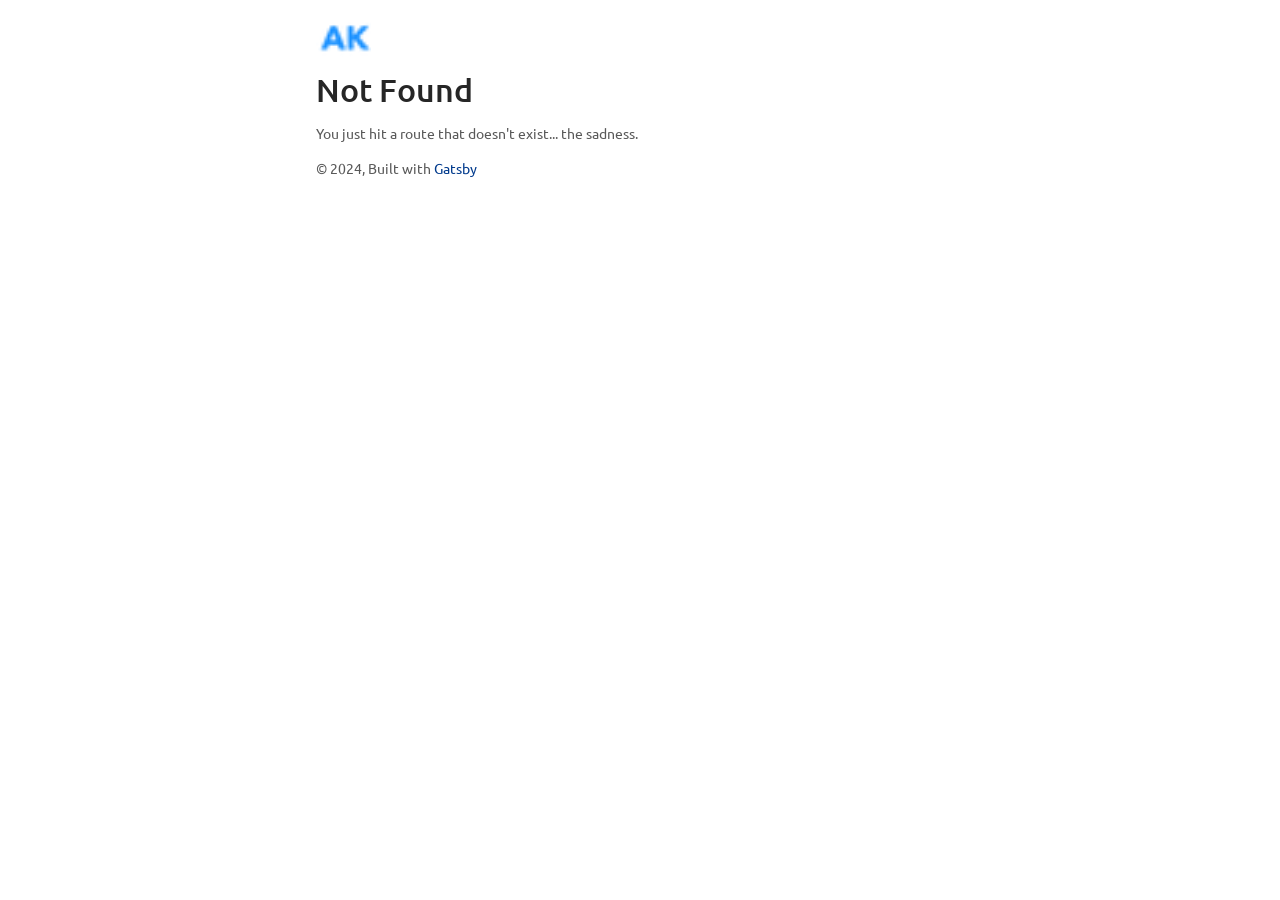
==== commit 5436841f: "deployment" ====
--- a/404/index.html
+++ b/404/index.html
@@ -1,4 +1,10 @@
-<!DOCTYPE html><html lang="en"><head><meta charSet="utf-8"/><meta http-equiv="x-ua-compatible" content="ie=edge"/><meta name="viewport" content="width=device-width, initial-scale=1, shrink-to-fit=no"/><style id="typography.js">html{font-family:sans-serif;-ms-text-size-adjust:100%;-webkit-text-size-adjust:100%}body{margin:0}article,aside,details,figcaption,figure,footer,header,main,menu,nav,section,summary{display:block}audio,canvas,progress,video{display:inline-block}audio:not([controls]){display:none;height:0}progress{vertical-align:baseline}[hidden],template{display:none}a{background-color:transparent;}a:active,a:hover{outline-width:0}abbr[title]{border-bottom:none;text-decoration:underline;text-decoration:underline dotted}b,strong{font-weight:inherit;font-weight:bolder}dfn{font-style:italic}h1{font-size:2em;margin:.67em 0}mark{background-color:#ff0;color:#000}small{font-size:80%}sub,sup{font-size:75%;line-height:0;position:relative;vertical-align:baseline}sub{bottom:-.25em}sup{top:-.5em}img{border-style:none}svg:not(:root){overflow:hidden}code,kbd,pre,samp{font-family:monospace,monospace;font-size:1em}figure{margin:1em 40px}hr{box-sizing:content-box;height:0;overflow:visible}button,input,optgroup,select,textarea{font:inherit;margin:0}optgroup{font-weight:700}button,input{overflow:visible}button,select{text-transform:none}[type=reset],[type=submit],button,html [type=button]{-webkit-appearance:button}[type=button]::-moz-focus-inner,[type=reset]::-moz-focus-inner,[type=submit]::-moz-focus-inner,button::-moz-focus-inner{border-style:none;padding:0}[type=button]:-moz-focusring,[type=reset]:-moz-focusring,[type=submit]:-moz-focusring,button:-moz-focusring{outline:1px dotted ButtonText}fieldset{border:1px solid silver;margin:0 2px;padding:.35em .625em .75em}legend{box-sizing:border-box;color:inherit;display:table;max-width:100%;padding:0;white-space:normal}textarea{overflow:auto}[type=checkbox],[type=radio]{box-sizing:border-box;padding:0}[type=number]::-webkit-inner-spin-button,[type=number]::-webkit-outer-spin-button{height:auto}[type=search]{-webkit-appearance:textfield;outline-offset:-2px}[type=search]::-webkit-search-cancel-button,[type=search]::-webkit-search-decoration{-webkit-appearance:none}::-webkit-input-placeholder{color:inherit;opacity:.54}::-webkit-file-upload-button{-webkit-appearance:button;font:inherit}html{font:87.5%/1.5 'Georgia',serif;box-sizing:border-box;overflow-y:scroll;}*{box-sizing:inherit;}*:before{box-sizing:inherit;}*:after{box-sizing:inherit;}body{color:hsla(0,0%,0%,0.8);font-family:'Georgia',serif;font-weight:normal;word-wrap:break-word;font-kerning:normal;-moz-font-feature-settings:"kern", "liga", "clig", "calt";-ms-font-feature-settings:"kern", "liga", "clig", "calt";-webkit-font-feature-settings:"kern", "liga", "clig", "calt";font-feature-settings:"kern", "liga", "clig", "calt";}img{max-width:100%;margin-left:0;margin-right:0;margin-top:0;padding-bottom:0;padding-left:0;padding-right:0;padding-top:0;margin-bottom:1.5rem;}h1{margin-left:0;margin-right:0;margin-top:0;padding-bottom:0;padding-left:0;padding-right:0;padding-top:0;margin-bottom:1.5rem;color:inherit;font-family:'Avenir Next','Helvetica Neue','Segoe UI','Helvetica','Arial',sans-serif;font-weight:bold;text-rendering:optimizeLegibility;font-size:2rem;line-height:1.1;}h2{margin-left:0;margin-right:0;margin-top:0;padding-bottom:0;padding-left:0;padding-right:0;padding-top:0;margin-bottom:1.5rem;color:inherit;font-family:'Avenir Next','Helvetica Neue','Segoe UI','Helvetica','Arial',sans-serif;font-weight:bold;text-rendering:optimizeLegibility;font-size:1.51572rem;line-height:1.1;}h3{margin-left:0;margin-right:0;margin-top:0;padding-bottom:0;padding-left:0;padding-right:0;padding-top:0;margin-bottom:1.5rem;color:inherit;font-family:'Avenir Next','Helvetica Neue','Segoe UI','Helvetica','Arial',sans-serif;font-weight:bold;text-rendering:optimizeLegibility;font-size:1.31951rem;line-height:1.1;}h4{margin-left:0;margin-right:0;margin-top:0;padding-bottom:0;padding-left:0;padding-right:0;padding-top:0;margin-bottom:1.5rem;color:inherit;font-family:'Avenir Next','Helvetica Neue','Segoe UI','Helvetica','Arial',sans-serif;font-weight:bold;text-rendering:optimizeLegibility;font-size:1rem;line-height:1.1;}h5{margin-left:0;margin-right:0;margin-top:0;padding-bottom:0;padding-left:0;padding-right:0;padding-top:0;margin-bottom:1.5rem;color:inherit;font-family:'Avenir Next','Helvetica Neue','Segoe UI','Helvetica','Arial',sans-serif;font-weight:bold;text-rendering:optimizeLegibility;font-size:0.87055rem;line-height:1.1;}h6{margin-left:0;margin-right:0;margin-top:0;padding-bottom:0;padding-left:0;padding-right:0;padding-top:0;margin-bottom:1.5rem;color:inherit;font-family:'Avenir Next','Helvetica Neue','Segoe UI','Helvetica','Arial',sans-serif;font-weight:bold;text-rendering:optimizeLegibility;font-size:0.81225rem;line-height:1.1;}hgroup{margin-left:0;margin-right:0;margin-top:0;padding-bottom:0;padding-left:0;padding-right:0;padding-top:0;margin-bottom:1.5rem;}ul{margin-left:1.5rem;margin-right:0;margin-top:0;padding-bottom:0;padding-left:0;padding-right:0;padding-top:0;margin-bottom:1.5rem;list-style-position:outside;list-style-image:none;}ol{margin-left:1.5rem;margin-right:0;margin-top:0;padding-bottom:0;padding-left:0;padding-right:0;padding-top:0;margin-bottom:1.5rem;list-style-position:outside;list-style-image:none;}dl{margin-left:0;margin-right:0;margin-top:0;padding-bottom:0;padding-left:0;padding-right:0;padding-top:0;margin-bottom:1.5rem;}dd{margin-left:0;margin-right:0;margin-top:0;padding-bottom:0;padding-left:0;padding-right:0;padding-top:0;margin-bottom:1.5rem;}p{margin-left:0;margin-right:0;margin-top:0;padding-bottom:0;padding-left:0;padding-right:0;padding-top:0;margin-bottom:1.5rem;}figure{margin-left:0;margin-right:0;margin-top:0;padding-bottom:0;padding-left:0;padding-right:0;padding-top:0;margin-bottom:1.5rem;}pre{margin-left:0;margin-right:0;margin-top:0;padding-bottom:0;padding-left:0;padding-right:0;padding-top:0;margin-bottom:1.5rem;font-size:0.85rem;line-height:1.5rem;}table{margin-left:0;margin-right:0;margin-top:0;padding-bottom:0;padding-left:0;padding-right:0;padding-top:0;margin-bottom:1.5rem;font-size:1rem;line-height:1.5rem;border-collapse:collapse;width:100%;}fieldset{margin-left:0;margin-right:0;margin-top:0;padding-bottom:0;padding-left:0;padding-right:0;padding-top:0;margin-bottom:1.5rem;}blockquote{margin-left:1.5rem;margin-right:1.5rem;margin-top:0;padding-bottom:0;padding-left:0;padding-right:0;padding-top:0;margin-bottom:1.5rem;}form{margin-left:0;margin-right:0;margin-top:0;padding-bottom:0;padding-left:0;padding-right:0;padding-top:0;margin-bottom:1.5rem;}noscript{margin-left:0;margin-right:0;margin-top:0;padding-bottom:0;padding-left:0;padding-right:0;padding-top:0;margin-bottom:1.5rem;}iframe{margin-left:0;margin-right:0;margin-top:0;padding-bottom:0;padding-left:0;padding-right:0;padding-top:0;margin-bottom:1.5rem;}hr{margin-left:0;margin-right:0;margin-top:0;padding-bottom:0;padding-left:0;padding-right:0;padding-top:0;margin-bottom:calc(1.5rem - 1px);background:hsla(0,0%,0%,0.2);border:none;height:1px;}address{margin-left:0;margin-right:0;margin-top:0;padding-bottom:0;padding-left:0;padding-right:0;padding-top:0;margin-bottom:1.5rem;}b{font-weight:bold;}strong{font-weight:bold;}dt{font-weight:bold;}th{font-weight:bold;}li{margin-bottom:calc(1.5rem / 2);}ol li{padding-left:0;}ul li{padding-left:0;}li > ol{margin-left:1.5rem;margin-bottom:calc(1.5rem / 2);margin-top:calc(1.5rem / 2);}li > ul{margin-left:1.5rem;margin-bottom:calc(1.5rem / 2);margin-top:calc(1.5rem / 2);}blockquote *:last-child{margin-bottom:0;}li *:last-child{margin-bottom:0;}p *:last-child{margin-bottom:0;}li > p{margin-bottom:calc(1.5rem / 2);}code{font-size:0.85rem;line-height:1.5rem;}kbd{font-size:0.85rem;line-height:1.5rem;}samp{font-size:0.85rem;line-height:1.5rem;}abbr{border-bottom:1px dotted hsla(0,0%,0%,0.5);cursor:help;}acronym{border-bottom:1px dotted hsla(0,0%,0%,0.5);cursor:help;}abbr[title]{border-bottom:1px dotted hsla(0,0%,0%,0.5);cursor:help;text-decoration:none;}thead{text-align:left;}td,th{text-align:left;border-bottom:1px solid hsla(0,0%,0%,0.12);font-feature-settings:"tnum";-moz-font-feature-settings:"tnum";-ms-font-feature-settings:"tnum";-webkit-font-feature-settings:"tnum";padding-left:1rem;padding-right:1rem;padding-top:0.75rem;padding-bottom:calc(0.75rem - 1px);}th:first-child,td:first-child{padding-left:0;}th:last-child,td:last-child{padding-right:0;}</style><style data-href="/styles.099eb6f3d3eeafca7578.css" id="gatsby-global-css">@font-face{font-family:Montserrat;font-style:normal;font-display:swap;font-weight:100;src:local("Montserrat Thin "),local("Montserrat-Thin"),url(/static/montserrat-latin-100-191cc9f50f3b76b9617cb383f19acb7d.woff2) format("woff2"),url(/static/montserrat-latin-100-370318464551d5f25b0f0a78f374faac.woff) format("woff")}@font-face{font-family:Montserrat;font-style:italic;font-display:swap;font-weight:100;src:local("Montserrat Thin italic"),local("Montserrat-Thinitalic"),url(/static/montserrat-latin-100italic-bdeaeb79db315697bd173a55b097dc18.woff2) format("woff2"),url(/static/montserrat-latin-100italic-ecf7d49386e8f265878e735db34a7c4b.woff) format("woff")}@font-face{font-family:Montserrat;font-style:normal;font-display:swap;font-weight:200;src:local("Montserrat Extra Light "),local("Montserrat-Extra Light"),url(/static/montserrat-latin-200-85d5ef9db7f2dc6979172a4a3b2c57cb.woff2) format("woff2"),url(/static/montserrat-latin-200-1fc98e126a3d152549240e6244d7e669.woff) format("woff")}@font-face{font-family:Montserrat;font-style:italic;font-display:swap;font-weight:200;src:local("Montserrat Extra Light italic"),local("Montserrat-Extra Lightitalic"),url(/static/montserrat-latin-200italic-49095760a498d024fe1a85a078850df9.woff2) format("woff2"),url(/static/montserrat-latin-200italic-fe46cf8b9462c820457d3bf537e4057f.woff) format("woff")}@font-face{font-family:Montserrat;font-style:normal;font-display:swap;font-weight:300;src:local("Montserrat Light "),local("Montserrat-Light"),url(/static/montserrat-latin-300-7c3daf12b706645b5d3710f863a4da04.woff2) format("woff2"),url(/static/montserrat-latin-300-8dc95fab9cf98d02ca8d76e97d3dff60.woff) format("woff")}@font-face{font-family:Montserrat;font-style:italic;font-display:swap;font-weight:300;src:local("Montserrat Light italic"),local("Montserrat-Lightitalic"),url(/static/montserrat-latin-300italic-f20b178ca2024a5eac8e42e6649db86c.woff2) format("woff2"),url(/static/montserrat-latin-300italic-3fe16939288856e8e828fa2661bf2354.woff) format("woff")}@font-face{font-family:Montserrat;font-style:normal;font-display:swap;font-weight:400;src:local("Montserrat Regular "),local("Montserrat-Regular"),url(/static/montserrat-latin-400-bc3aa95dca08f5fee5291e34959c27bc.woff2) format("woff2"),url(/static/montserrat-latin-400-8102c4838f9e3d08dad644290a9cb701.woff) format("woff")}@font-face{font-family:Montserrat;font-style:italic;font-display:swap;font-weight:400;src:local("Montserrat Regular italic"),local("Montserrat-Regularitalic"),url(/static/montserrat-latin-400italic-5cad650422a7184467af5a4d17b264c4.woff2) format("woff2"),url(/static/montserrat-latin-400italic-d191f22af3bb50902b99ac577f81a322.woff) format("woff")}@font-face{font-family:Montserrat;font-style:normal;font-display:swap;font-weight:500;src:local("Montserrat Medium "),local("Montserrat-Medium"),url(/static/montserrat-latin-500-92d16e458625f4d2c8940f6bdca0ff09.woff2) format("woff2"),url(/static/montserrat-latin-500-8b763220218ffc11c57c84ddb80e7b26.woff) format("woff")}@font-face{font-family:Montserrat;font-style:italic;font-display:swap;font-weight:500;src:local("Montserrat Medium italic"),local("Montserrat-Mediumitalic"),url(/static/montserrat-latin-500italic-47bfcca6b69d6a9acca7a8bff17193e2.woff2) format("woff2"),url(/static/montserrat-latin-500italic-72c01f753c3940c0b9cb6bf2389caddf.woff) format("woff")}@font-face{font-family:Montserrat;font-style:normal;font-display:swap;font-weight:600;src:local("Montserrat SemiBold "),local("Montserrat-SemiBold"),url(/static/montserrat-latin-600-6fb1b5623e528e27c18658fecf5ee0ee.woff2) format("woff2"),url(/static/montserrat-latin-600-7c839d15a6f54e7025ba8c0c4b333e8f.woff) format("woff")}@font-face{font-family:Montserrat;font-style:italic;font-display:swap;font-weight:600;src:local("Montserrat SemiBold italic"),local("Montserrat-SemiBolditalic"),url(/static/montserrat-latin-600italic-60789af1c9338ed1a9546722ec54b4f7.woff2) format("woff2"),url(/static/montserrat-latin-600italic-f3d4de8d0afb19e777c79032ce828e3d.woff) format("woff")}@font-face{font-family:Montserrat;font-style:normal;font-display:swap;font-weight:700;src:local("Montserrat Bold "),local("Montserrat-Bold"),url(/static/montserrat-latin-700-39d93cf678c740f9f6b2b1cfde34bee3.woff2) format("woff2"),url(/static/montserrat-latin-700-80f10bd382f0df1cd650fec59f3c9394.woff) format("woff")}@font-face{font-family:Montserrat;font-style:italic;font-display:swap;font-weight:700;src:local("Montserrat Bold italic"),local("Montserrat-Bolditalic"),url(/static/montserrat-latin-700italic-ba136d97b14e82284dd595e257f11c47.woff2) format("woff2"),url(/static/montserrat-latin-700italic-8c98142b425630821139c24bd1698700.woff) format("woff")}@font-face{font-family:Montserrat;font-style:normal;font-display:swap;font-weight:800;src:local("Montserrat ExtraBold "),local("Montserrat-ExtraBold"),url(/static/montserrat-latin-800-b7018be9ed6cd94da8b6675b3a468c3b.woff2) format("woff2"),url(/static/montserrat-latin-800-9a9befcf50d64f9d2d19d8b1d1984add.woff) format("woff")}@font-face{font-family:Montserrat;font-style:italic;font-display:swap;font-weight:800;src:local("Montserrat ExtraBold italic"),local("Montserrat-ExtraBolditalic"),url(/static/montserrat-latin-800italic-540ffdd223d1a9ad3d4e678e1a23372e.woff2) format("woff2"),url(/static/montserrat-latin-800italic-897086f99f4e1f45e6b1e9368527d0bc.woff) format("woff")}@font-face{font-family:Montserrat;font-style:normal;font-display:swap;font-weight:900;src:local("Montserrat Black "),local("Montserrat-Black"),url(/static/montserrat-latin-900-58cd789700850375b834e8b6776002eb.woff2) format("woff2"),url(/static/montserrat-latin-900-26d42c9428780e545a540bbb50c84bce.woff) format("woff")}@font-face{font-family:Montserrat;font-style:italic;font-display:swap;font-weight:900;src:local("Montserrat Black italic"),local("Montserrat-Blackitalic"),url(/static/montserrat-latin-900italic-451157bc8861fe54f523b3669a3def71.woff2) format("woff2"),url(/static/montserrat-latin-900italic-a8ec4957e1c24f5793305763ad9845b3.woff) format("woff")}@font-face{font-family:Merriweather;font-style:normal;font-display:swap;font-weight:300;src:local("Merriweather Light "),local("Merriweather-Light"),url(/static/merriweather-latin-300-b1158cfcd4aacb9d8fb61625e37af46a.woff2) format("woff2"),url(/static/merriweather-latin-300-cc7de05e166e90320d7d896e0f72a19d.woff) format("woff")}@font-face{font-family:Merriweather;font-style:italic;font-display:swap;font-weight:300;src:local("Merriweather Light italic"),local("Merriweather-Lightitalic"),url(/static/merriweather-latin-300italic-8fe52a48089d6ebe46db0b8e7cc66263.woff2) format("woff2"),url(/static/merriweather-latin-300italic-e1331f5397c2a673f9d3765138debdb5.woff) format("woff")}@font-face{font-family:Merriweather;font-style:normal;font-display:swap;font-weight:400;src:local("Merriweather Regular "),local("Merriweather-Regular"),url(/static/merriweather-latin-400-8276fdb72ae8f4714d4e6eba704cc39f.woff2) format("woff2"),url(/static/merriweather-latin-400-69f09800f4f6479d06e44eba837df872.woff) format("woff")}@font-face{font-family:Merriweather;font-style:italic;font-display:swap;font-weight:400;src:local("Merriweather Regular italic"),local("Merriweather-Regularitalic"),url(/static/merriweather-latin-400italic-3a9be9ea9f7aa4af6de7307df21d9fc0.woff2) format("woff2"),url(/static/merriweather-latin-400italic-d76079ed7541a433a54f79316de086e9.woff) format("woff")}@font-face{font-family:Merriweather;font-style:normal;font-display:swap;font-weight:700;src:local("Merriweather Bold "),local("Merriweather-Bold"),url(/static/merriweather-latin-700-fa534be7ffa380e39a7f6e03bf9a5e03.woff2) format("woff2"),url(/static/merriweather-latin-700-ba56ea84b8084b7ff9677f50d3cd81bd.woff) format("woff")}@font-face{font-family:Merriweather;font-style:italic;font-display:swap;font-weight:700;src:local("Merriweather Bold italic"),local("Merriweather-Bolditalic"),url(/static/merriweather-latin-700italic-1ef5edaaa20ae53ea50399884c5e48c6.woff2) format("woff2"),url(/static/merriweather-latin-700italic-534bc9e7ce93c73d73426e46acd78092.woff) format("woff")}@font-face{font-family:Merriweather;font-style:normal;font-display:swap;font-weight:900;src:local("Merriweather Black "),local("Merriweather-Black"),url(/static/merriweather-latin-900-7528fb70e8a4a82c7305e72ff43ac25f.woff2) format("woff2"),url(/static/merriweather-latin-900-3799b6e2f5ed3fcccf9d7a708d7419fa.woff) format("woff")}@font-face{font-family:Merriweather;font-style:italic;font-display:swap;font-weight:900;src:local("Merriweather Black italic"),local("Merriweather-Blackitalic"),url(/static/merriweather-latin-900italic-e1b4d2aaa78e12ad84aaf8a56321e4c2.woff2) format("woff2"),url(/static/merriweather-latin-900italic-2ae22f731b3424e8dbb4b37f7ca6e708.woff) format("woff")}
+<!DOCTYPE html><html lang="en"><head><meta charSet="utf-8"/><meta http-equiv="x-ua-compatible" content="ie=edge"/><link rel="preconnect" href="https://fonts.googleapis.com"/><link rel="preconnect" href="https://fonts.gstatic.com"/><link href="https://fonts.googleapis.com/css2?family=Ubuntu:ital,wght@0,300;0,400;0,500;0,700;1,300;1,400;1,500;1,700&amp;display=swap" rel="stylesheet"/><script async="" src="https://www.googletagmanager.com/gtag/js?id=G-SQ2JJVZFCH"></script><script>
+        window.dataLayer = window.dataLayer || [];
+          function gtag(){dataLayer.push(arguments);}
+          gtag('js', new Date());
+
+          gtag('config', 'G-SQ2JJVZFCH');
+        </script><meta name="viewport" content="width=device-width, initial-scale=1, shrink-to-fit=no"/><style id="typography.js">html{font-family:sans-serif;-ms-text-size-adjust:100%;-webkit-text-size-adjust:100%}body{margin:0}article,aside,details,figcaption,figure,footer,header,main,menu,nav,section,summary{display:block}audio,canvas,progress,video{display:inline-block}audio:not([controls]){display:none;height:0}progress{vertical-align:baseline}[hidden],template{display:none}a{background-color:transparent;}a:active,a:hover{outline-width:0}abbr[title]{border-bottom:none;text-decoration:underline;text-decoration:underline dotted}b,strong{font-weight:inherit;font-weight:bolder}dfn{font-style:italic}h1{font-size:2em;margin:.67em 0}mark{background-color:#ff0;color:#000}small{font-size:80%}sub,sup{font-size:75%;line-height:0;position:relative;vertical-align:baseline}sub{bottom:-.25em}sup{top:-.5em}img{border-style:none}svg:not(:root){overflow:hidden}code,kbd,pre,samp{font-family:monospace,monospace;font-size:1em}figure{margin:1em 40px}hr{box-sizing:content-box;height:0;overflow:visible}button,input,optgroup,select,textarea{font:inherit;margin:0}optgroup{font-weight:700}button,input{overflow:visible}button,select{text-transform:none}[type=reset],[type=submit],button,html [type=button]{-webkit-appearance:button}[type=button]::-moz-focus-inner,[type=reset]::-moz-focus-inner,[type=submit]::-moz-focus-inner,button::-moz-focus-inner{border-style:none;padding:0}[type=button]:-moz-focusring,[type=reset]:-moz-focusring,[type=submit]:-moz-focusring,button:-moz-focusring{outline:1px dotted ButtonText}fieldset{border:1px solid silver;margin:0 2px;padding:.35em .625em .75em}legend{box-sizing:border-box;color:inherit;display:table;max-width:100%;padding:0;white-space:normal}textarea{overflow:auto}[type=checkbox],[type=radio]{box-sizing:border-box;padding:0}[type=number]::-webkit-inner-spin-button,[type=number]::-webkit-outer-spin-button{height:auto}[type=search]{-webkit-appearance:textfield;outline-offset:-2px}[type=search]::-webkit-search-cancel-button,[type=search]::-webkit-search-decoration{-webkit-appearance:none}::-webkit-input-placeholder{color:inherit;opacity:.54}::-webkit-file-upload-button{-webkit-appearance:button;font:inherit}html{font:100%/1.5 'Ubuntu',serif;box-sizing:border-box;overflow-y:scroll;}*{box-sizing:inherit;}*:before{box-sizing:inherit;}*:after{box-sizing:inherit;}body{color:hsla(0,0%,0%,0.8);font-family:'Ubuntu',serif;font-weight:normal;word-wrap:break-word;font-kerning:normal;-moz-font-feature-settings:"kern", "liga", "clig", "calt";-ms-font-feature-settings:"kern", "liga", "clig", "calt";-webkit-font-feature-settings:"kern", "liga", "clig", "calt";font-feature-settings:"kern", "liga", "clig", "calt";}img{max-width:100%;margin-left:0;margin-right:0;margin-top:0;padding-bottom:0;padding-left:0;padding-right:0;padding-top:0;margin-bottom:1.5rem;}h1{margin-left:0;margin-right:0;margin-top:0;padding-bottom:0;padding-left:0;padding-right:0;padding-top:0;margin-bottom:1.5rem;color:inherit;font-family:'Ubuntu',sans-serif;font-weight:bold;text-rendering:optimizeLegibility;font-size:2rem;line-height:1.1;}h2{margin-left:0;margin-right:0;margin-top:0;padding-bottom:0;padding-left:0;padding-right:0;padding-top:0;margin-bottom:1.5rem;color:inherit;font-family:'Ubuntu',sans-serif;font-weight:bold;text-rendering:optimizeLegibility;font-size:1.51572rem;line-height:1.1;}h3{margin-left:0;margin-right:0;margin-top:0;padding-bottom:0;padding-left:0;padding-right:0;padding-top:0;margin-bottom:1.5rem;color:inherit;font-family:'Ubuntu',sans-serif;font-weight:bold;text-rendering:optimizeLegibility;font-size:1.31951rem;line-height:1.1;}h4{margin-left:0;margin-right:0;margin-top:0;padding-bottom:0;padding-left:0;padding-right:0;padding-top:0;margin-bottom:1.5rem;color:inherit;font-family:'Ubuntu',sans-serif;font-weight:bold;text-rendering:optimizeLegibility;font-size:1rem;line-height:1.1;}h5{margin-left:0;margin-right:0;margin-top:0;padding-bottom:0;padding-left:0;padding-right:0;padding-top:0;margin-bottom:1.5rem;color:inherit;font-family:'Ubuntu',sans-serif;font-weight:bold;text-rendering:optimizeLegibility;font-size:0.87055rem;line-height:1.1;}h6{margin-left:0;margin-right:0;margin-top:0;padding-bottom:0;padding-left:0;padding-right:0;padding-top:0;margin-bottom:1.5rem;color:inherit;font-family:'Ubuntu',sans-serif;font-weight:bold;text-rendering:optimizeLegibility;font-size:0.81225rem;line-height:1.1;}hgroup{margin-left:0;margin-right:0;margin-top:0;padding-bottom:0;padding-left:0;padding-right:0;padding-top:0;margin-bottom:1.5rem;}ul{margin-left:1.5rem;margin-right:0;margin-top:0;padding-bottom:0;padding-left:0;padding-right:0;padding-top:0;margin-bottom:1.5rem;list-style-position:outside;list-style-image:none;}ol{margin-left:1.5rem;margin-right:0;margin-top:0;padding-bottom:0;padding-left:0;padding-right:0;padding-top:0;margin-bottom:1.5rem;list-style-position:outside;list-style-image:none;}dl{margin-left:0;margin-right:0;margin-top:0;padding-bottom:0;padding-left:0;padding-right:0;padding-top:0;margin-bottom:1.5rem;}dd{margin-left:0;margin-right:0;margin-top:0;padding-bottom:0;padding-left:0;padding-right:0;padding-top:0;margin-bottom:1.5rem;}p{margin-left:0;margin-right:0;margin-top:0;padding-bottom:0;padding-left:0;padding-right:0;padding-top:0;margin-bottom:1.5rem;}figure{margin-left:0;margin-right:0;margin-top:0;padding-bottom:0;padding-left:0;padding-right:0;padding-top:0;margin-bottom:1.5rem;}pre{margin-left:0;margin-right:0;margin-top:0;padding-bottom:0;padding-left:0;padding-right:0;padding-top:0;margin-bottom:1.5rem;font-size:0.85rem;line-height:1.5rem;}table{margin-left:0;margin-right:0;margin-top:0;padding-bottom:0;padding-left:0;padding-right:0;padding-top:0;margin-bottom:1.5rem;font-size:1rem;line-height:1.5rem;border-collapse:collapse;width:100%;}fieldset{margin-left:0;margin-right:0;margin-top:0;padding-bottom:0;padding-left:0;padding-right:0;padding-top:0;margin-bottom:1.5rem;}blockquote{margin-left:1.5rem;margin-right:1.5rem;margin-top:0;padding-bottom:0;padding-left:0;padding-right:0;padding-top:0;margin-bottom:1.5rem;}form{margin-left:0;margin-right:0;margin-top:0;padding-bottom:0;padding-left:0;padding-right:0;padding-top:0;margin-bottom:1.5rem;}noscript{margin-left:0;margin-right:0;margin-top:0;padding-bottom:0;padding-left:0;padding-right:0;padding-top:0;margin-bottom:1.5rem;}iframe{margin-left:0;margin-right:0;margin-top:0;padding-bottom:0;padding-left:0;padding-right:0;padding-top:0;margin-bottom:1.5rem;}hr{margin-left:0;margin-right:0;margin-top:0;padding-bottom:0;padding-left:0;padding-right:0;padding-top:0;margin-bottom:calc(1.5rem - 1px);background:hsla(0,0%,0%,0.2);border:none;height:1px;}address{margin-left:0;margin-right:0;margin-top:0;padding-bottom:0;padding-left:0;padding-right:0;padding-top:0;margin-bottom:1.5rem;}b{font-weight:bold;}strong{font-weight:bold;}dt{font-weight:bold;}th{font-weight:bold;}li{margin-bottom:calc(1.5rem / 2);}ol li{padding-left:0;}ul li{padding-left:0;}li > ol{margin-left:1.5rem;margin-bottom:calc(1.5rem / 2);margin-top:calc(1.5rem / 2);}li > ul{margin-left:1.5rem;margin-bottom:calc(1.5rem / 2);margin-top:calc(1.5rem / 2);}blockquote *:last-child{margin-bottom:0;}li *:last-child{margin-bottom:0;}p *:last-child{margin-bottom:0;}li > p{margin-bottom:calc(1.5rem / 2);}code{font-size:0.85rem;line-height:1.5rem;}kbd{font-size:0.85rem;line-height:1.5rem;}samp{font-size:0.85rem;line-height:1.5rem;}abbr{border-bottom:1px dotted hsla(0,0%,0%,0.5);cursor:help;}acronym{border-bottom:1px dotted hsla(0,0%,0%,0.5);cursor:help;}abbr[title]{border-bottom:1px dotted hsla(0,0%,0%,0.5);cursor:help;text-decoration:none;}thead{text-align:left;}td,th{text-align:left;border-bottom:1px solid hsla(0,0%,0%,0.12);font-feature-settings:"tnum";-moz-font-feature-settings:"tnum";-ms-font-feature-settings:"tnum";-webkit-font-feature-settings:"tnum";padding-left:1rem;padding-right:1rem;padding-top:0.75rem;padding-bottom:calc(0.75rem - 1px);}th:first-child,td:first-child{padding-left:0;}th:last-child,td:last-child{padding-right:0;}</style><style data-href="/styles.ba998e405b496d3d67e4.css" id="gatsby-global-css">@font-face{font-family:Montserrat;font-style:normal;font-display:swap;font-weight:100;src:local("Montserrat Thin "),local("Montserrat-Thin"),url(/static/montserrat-latin-100-191cc9f50f3b76b9617cb383f19acb7d.woff2) format("woff2"),url(/static/montserrat-latin-100-370318464551d5f25b0f0a78f374faac.woff) format("woff")}@font-face{font-family:Montserrat;font-style:italic;font-display:swap;font-weight:100;src:local("Montserrat Thin italic"),local("Montserrat-Thinitalic"),url(/static/montserrat-latin-100italic-bdeaeb79db315697bd173a55b097dc18.woff2) format("woff2"),url(/static/montserrat-latin-100italic-ecf7d49386e8f265878e735db34a7c4b.woff) format("woff")}@font-face{font-family:Montserrat;font-style:normal;font-display:swap;font-weight:200;src:local("Montserrat Extra Light "),local("Montserrat-Extra Light"),url(/static/montserrat-latin-200-85d5ef9db7f2dc6979172a4a3b2c57cb.woff2) format("woff2"),url(/static/montserrat-latin-200-1fc98e126a3d152549240e6244d7e669.woff) format("woff")}@font-face{font-family:Montserrat;font-style:italic;font-display:swap;font-weight:200;src:local("Montserrat Extra Light italic"),local("Montserrat-Extra Lightitalic"),url(/static/montserrat-latin-200italic-49095760a498d024fe1a85a078850df9.woff2) format("woff2"),url(/static/montserrat-latin-200italic-fe46cf8b9462c820457d3bf537e4057f.woff) format("woff")}@font-face{font-family:Montserrat;font-style:normal;font-display:swap;font-weight:300;src:local("Montserrat Light "),local("Montserrat-Light"),url(/static/montserrat-latin-300-7c3daf12b706645b5d3710f863a4da04.woff2) format("woff2"),url(/static/montserrat-latin-300-8dc95fab9cf98d02ca8d76e97d3dff60.woff) format("woff")}@font-face{font-family:Montserrat;font-style:italic;font-display:swap;font-weight:300;src:local("Montserrat Light italic"),local("Montserrat-Lightitalic"),url(/static/montserrat-latin-300italic-f20b178ca2024a5eac8e42e6649db86c.woff2) format("woff2"),url(/static/montserrat-latin-300italic-3fe16939288856e8e828fa2661bf2354.woff) format("woff")}@font-face{font-family:Montserrat;font-style:normal;font-display:swap;font-weight:400;src:local("Montserrat Regular "),local("Montserrat-Regular"),url(/static/montserrat-latin-400-bc3aa95dca08f5fee5291e34959c27bc.woff2) format("woff2"),url(/static/montserrat-latin-400-8102c4838f9e3d08dad644290a9cb701.woff) format("woff")}@font-face{font-family:Montserrat;font-style:italic;font-display:swap;font-weight:400;src:local("Montserrat Regular italic"),local("Montserrat-Regularitalic"),url(/static/montserrat-latin-400italic-5cad650422a7184467af5a4d17b264c4.woff2) format("woff2"),url(/static/montserrat-latin-400italic-d191f22af3bb50902b99ac577f81a322.woff) format("woff")}@font-face{font-family:Montserrat;font-style:normal;font-display:swap;font-weight:500;src:local("Montserrat Medium "),local("Montserrat-Medium"),url(/static/montserrat-latin-500-92d16e458625f4d2c8940f6bdca0ff09.woff2) format("woff2"),url(/static/montserrat-latin-500-8b763220218ffc11c57c84ddb80e7b26.woff) format("woff")}@font-face{font-family:Montserrat;font-style:italic;font-display:swap;font-weight:500;src:local("Montserrat Medium italic"),local("Montserrat-Mediumitalic"),url(/static/montserrat-latin-500italic-47bfcca6b69d6a9acca7a8bff17193e2.woff2) format("woff2"),url(/static/montserrat-latin-500italic-72c01f753c3940c0b9cb6bf2389caddf.woff) format("woff")}@font-face{font-family:Montserrat;font-style:normal;font-display:swap;font-weight:600;src:local("Montserrat SemiBold "),local("Montserrat-SemiBold"),url(/static/montserrat-latin-600-6fb1b5623e528e27c18658fecf5ee0ee.woff2) format("woff2"),url(/static/montserrat-latin-600-7c839d15a6f54e7025ba8c0c4b333e8f.woff) format("woff")}@font-face{font-family:Montserrat;font-style:italic;font-display:swap;font-weight:600;src:local("Montserrat SemiBold italic"),local("Montserrat-SemiBolditalic"),url(/static/montserrat-latin-600italic-60789af1c9338ed1a9546722ec54b4f7.woff2) format("woff2"),url(/static/montserrat-latin-600italic-f3d4de8d0afb19e777c79032ce828e3d.woff) format("woff")}@font-face{font-family:Montserrat;font-style:normal;font-display:swap;font-weight:700;src:local("Montserrat Bold "),local("Montserrat-Bold"),url(/static/montserrat-latin-700-39d93cf678c740f9f6b2b1cfde34bee3.woff2) format("woff2"),url(/static/montserrat-latin-700-80f10bd382f0df1cd650fec59f3c9394.woff) format("woff")}@font-face{font-family:Montserrat;font-style:italic;font-display:swap;font-weight:700;src:local("Montserrat Bold italic"),local("Montserrat-Bolditalic"),url(/static/montserrat-latin-700italic-ba136d97b14e82284dd595e257f11c47.woff2) format("woff2"),url(/static/montserrat-latin-700italic-8c98142b425630821139c24bd1698700.woff) format("woff")}@font-face{font-family:Montserrat;font-style:normal;font-display:swap;font-weight:800;src:local("Montserrat ExtraBold "),local("Montserrat-ExtraBold"),url(/static/montserrat-latin-800-b7018be9ed6cd94da8b6675b3a468c3b.woff2) format("woff2"),url(/static/montserrat-latin-800-9a9befcf50d64f9d2d19d8b1d1984add.woff) format("woff")}@font-face{font-family:Montserrat;font-style:italic;font-display:swap;font-weight:800;src:local("Montserrat ExtraBold italic"),local("Montserrat-ExtraBolditalic"),url(/static/montserrat-latin-800italic-540ffdd223d1a9ad3d4e678e1a23372e.woff2) format("woff2"),url(/static/montserrat-latin-800italic-897086f99f4e1f45e6b1e9368527d0bc.woff) format("woff")}@font-face{font-family:Montserrat;font-style:normal;font-display:swap;font-weight:900;src:local("Montserrat Black "),local("Montserrat-Black"),url(/static/montserrat-latin-900-58cd789700850375b834e8b6776002eb.woff2) format("woff2"),url(/static/montserrat-latin-900-26d42c9428780e545a540bbb50c84bce.woff) format("woff")}@font-face{font-family:Montserrat;font-style:italic;font-display:swap;font-weight:900;src:local("Montserrat Black italic"),local("Montserrat-Blackitalic"),url(/static/montserrat-latin-900italic-451157bc8861fe54f523b3669a3def71.woff2) format("woff2"),url(/static/montserrat-latin-900italic-a8ec4957e1c24f5793305763ad9845b3.woff) format("woff")}@font-face{font-family:Merriweather;font-style:normal;font-display:swap;font-weight:300;src:local("Merriweather Light "),local("Merriweather-Light"),url(/static/merriweather-latin-300-b1158cfcd4aacb9d8fb61625e37af46a.woff2) format("woff2"),url(/static/merriweather-latin-300-cc7de05e166e90320d7d896e0f72a19d.woff) format("woff")}@font-face{font-family:Merriweather;font-style:italic;font-display:swap;font-weight:300;src:local("Merriweather Light italic"),local("Merriweather-Lightitalic"),url(/static/merriweather-latin-300italic-8fe52a48089d6ebe46db0b8e7cc66263.woff2) format("woff2"),url(/static/merriweather-latin-300italic-e1331f5397c2a673f9d3765138debdb5.woff) format("woff")}@font-face{font-family:Merriweather;font-style:normal;font-display:swap;font-weight:400;src:local("Merriweather Regular "),local("Merriweather-Regular"),url(/static/merriweather-latin-400-8276fdb72ae8f4714d4e6eba704cc39f.woff2) format("woff2"),url(/static/merriweather-latin-400-69f09800f4f6479d06e44eba837df872.woff) format("woff")}@font-face{font-family:Merriweather;font-style:italic;font-display:swap;font-weight:400;src:local("Merriweather Regular italic"),local("Merriweather-Regularitalic"),url(/static/merriweather-latin-400italic-3a9be9ea9f7aa4af6de7307df21d9fc0.woff2) format("woff2"),url(/static/merriweather-latin-400italic-d76079ed7541a433a54f79316de086e9.woff) format("woff")}@font-face{font-family:Merriweather;font-style:normal;font-display:swap;font-weight:700;src:local("Merriweather Bold "),local("Merriweather-Bold"),url(/static/merriweather-latin-700-fa534be7ffa380e39a7f6e03bf9a5e03.woff2) format("woff2"),url(/static/merriweather-latin-700-ba56ea84b8084b7ff9677f50d3cd81bd.woff) format("woff")}@font-face{font-family:Merriweather;font-style:italic;font-display:swap;font-weight:700;src:local("Merriweather Bold italic"),local("Merriweather-Bolditalic"),url(/static/merriweather-latin-700italic-1ef5edaaa20ae53ea50399884c5e48c6.woff2) format("woff2"),url(/static/merriweather-latin-700italic-534bc9e7ce93c73d73426e46acd78092.woff) format("woff")}@font-face{font-family:Merriweather;font-style:normal;font-display:swap;font-weight:900;src:local("Merriweather Black "),local("Merriweather-Black"),url(/static/merriweather-latin-900-7528fb70e8a4a82c7305e72ff43ac25f.woff2) format("woff2"),url(/static/merriweather-latin-900-3799b6e2f5ed3fcccf9d7a708d7419fa.woff) format("woff")}@font-face{font-family:Merriweather;font-style:italic;font-display:swap;font-weight:900;src:local("Merriweather Black italic"),local("Merriweather-Blackitalic"),url(/static/merriweather-latin-900italic-e1b4d2aaa78e12ad84aaf8a56321e4c2.woff2) format("woff2"),url(/static/merriweather-latin-900italic-2ae22f731b3424e8dbb4b37f7ca6e708.woff) format("woff")}
 
 
 /*!
@@ -9,8 +15,8 @@
  * All rights reserved.
  *       
  */body,html{width:100%;height:100%}input::-ms-clear,input::-ms-reveal{display:none}*,:after,:before{box-sizing:border-box}html{font-family:sans-serif;line-height:1.15;-webkit-text-size-adjust:100%;-ms-text-size-adjust:100%;-ms-overflow-style:scrollbar;-webkit-tap-highlight-color:rgba(0,0,0,0)}@-ms-viewport{width:device-width}article,aside,dialog,figcaption,figure,footer,header,hgroup,main,nav,section{display:block}body{margin:0;color:rgba(0,0,0,.65);font-size:14px;font-family:-apple-system,BlinkMacSystemFont,Segoe UI,PingFang SC,Hiragino Sans GB,Microsoft YaHei,Helvetica Neue,Helvetica,Arial,sans-serif,Apple Color Emoji,Segoe UI Emoji,Segoe UI Symbol;font-variant:tabular-nums;line-height:1.5;background-color:#fff;font-feature-settings:"tnum"}[tabindex="-1"]:focus{outline:none!important}hr{box-sizing:content-box;height:0;overflow:visible}h1,h2,h3,h4,h5,h6{margin-top:0;margin-bottom:.5em;color:rgba(0,0,0,.85);font-weight:500}p{margin-top:0;margin-bottom:1em}abbr[data-original-title],abbr[title]{text-decoration:underline;-webkit-text-decoration:underline dotted;text-decoration:underline dotted;border-bottom:0;cursor:help}address{margin-bottom:1em;font-style:normal;line-height:inherit}input[type=number],input[type=password],input[type=text],textarea{-webkit-appearance:none}dl,ol,ul{margin-top:0;margin-bottom:1em}ol ol,ol ul,ul ol,ul ul{margin-bottom:0}dt{font-weight:500}dd{margin-bottom:.5em;margin-left:0}blockquote{margin:0 0 1em}dfn{font-style:italic}b,strong{font-weight:bolder}small{font-size:80%}sub,sup{position:relative;font-size:75%;line-height:0;vertical-align:baseline}sub{bottom:-.25em}sup{top:-.5em}a{color:#1890ff;text-decoration:none;background-color:transparent;outline:none;cursor:pointer;transition:color .3s;-webkit-text-decoration-skip:objects}a:hover{color:#40a9ff}a:active{color:#096dd9}a:active,a:hover{text-decoration:none;outline:0}a[disabled]{color:rgba(0,0,0,.25);cursor:not-allowed;pointer-events:none}code,kbd,pre,samp{font-size:1em;font-family:SFMono-Regular,Consolas,Liberation Mono,Menlo,Courier,monospace}pre{margin-top:0;margin-bottom:1em;overflow:auto}figure{margin:0 0 1em}img{vertical-align:middle;border-style:none}svg:not(:root){overflow:hidden}[role=button],a,area,button,input:not([type=range]),label,select,summary,textarea{touch-action:manipulation}table{border-collapse:collapse}caption{padding-top:.75em;padding-bottom:.3em;color:rgba(0,0,0,.45);text-align:left;caption-side:bottom}th{text-align:inherit}button,input,optgroup,select,textarea{margin:0;color:inherit;font-size:inherit;font-family:inherit;line-height:inherit}button,input{overflow:visible}button,select{text-transform:none}[type=reset],[type=submit],button,html [type=button]{-webkit-appearance:button}[type=button]::-moz-focus-inner,[type=reset]::-moz-focus-inner,[type=submit]::-moz-focus-inner,button::-moz-focus-inner{padding:0;border-style:none}input[type=checkbox],input[type=radio]{box-sizing:border-box;padding:0}input[type=date],input[type=datetime-local],input[type=month],input[type=time]{-webkit-appearance:listbox}textarea{overflow:auto;resize:vertical}fieldset{min-width:0;margin:0;padding:0;border:0}legend{display:block;width:100%;max-width:100%;margin-bottom:.5em;padding:0;color:inherit;font-size:1.5em;line-height:inherit;white-space:normal}progress{vertical-align:baseline}[type=number]::-webkit-inner-spin-button,[type=number]::-webkit-outer-spin-button{height:auto}[type=search]{outline-offset:-2px;-webkit-appearance:none}[type=search]::-webkit-search-cancel-button,[type=search]::-webkit-search-decoration{-webkit-appearance:none}::-webkit-file-upload-button{font:inherit;-webkit-appearance:button}output{display:inline-block}summary{display:list-item}template{display:none}[hidden]{display:none!important}mark{padding:.2em;background-color:#feffe6}::selection{color:#fff;background:#1890ff}.clearfix{zoom:1}.clearfix:after,.clearfix:before{display:table;content:""}.clearfix:after{clear:both}.anticon{display:inline-block;color:inherit;font-style:normal;line-height:0;text-align:center;text-transform:none;vertical-align:-.125em;text-rendering:optimizeLegibility;-webkit-font-smoothing:antialiased;-moz-osx-font-smoothing:grayscale}.anticon>*{line-height:1}.anticon svg{display:inline-block}.anticon:before{display:none}.anticon .anticon-icon{display:block}.anticon[tabindex]{cursor:pointer}.anticon-spin,.anticon-spin:before{display:inline-block;animation:loadingCircle 1s linear infinite}.fade-appear,.fade-enter,.fade-leave{animation-duration:.2s;animation-fill-mode:both;animation-play-state:paused}.fade-appear.fade-appear-active,.fade-enter.fade-enter-active{animation-name:antFadeIn;animation-play-state:running}.fade-leave.fade-leave-active{animation-name:antFadeOut;animation-play-state:running;pointer-events:none}.fade-appear,.fade-enter{opacity:0}.fade-appear,.fade-enter,.fade-leave{animation-timing-function:linear}@keyframes antFadeIn{0%{opacity:0}to{opacity:1}}@keyframes antFadeOut{0%{opacity:1}to{opacity:0}}.move-up-appear,.move-up-enter,.move-up-leave{animation-duration:.2s;animation-fill-mode:both;animation-play-state:paused}.move-up-appear.move-up-appear-active,.move-up-enter.move-up-enter-active{animation-name:antMoveUpIn;animation-play-state:running}.move-up-leave.move-up-leave-active{animation-name:antMoveUpOut;animation-play-state:running;pointer-events:none}.move-up-appear,.move-up-enter{opacity:0;animation-timing-function:cubic-bezier(.08,.82,.17,1)}.move-up-leave{animation-timing-function:cubic-bezier(.6,.04,.98,.34)}.move-down-appear,.move-down-enter,.move-down-leave{animation-duration:.2s;animation-fill-mode:both;animation-play-state:paused}.move-down-appear.move-down-appear-active,.move-down-enter.move-down-enter-active{animation-name:antMoveDownIn;animation-play-state:running}.move-down-leave.move-down-leave-active{animation-name:antMoveDownOut;animation-play-state:running;pointer-events:none}.move-down-appear,.move-down-enter{opacity:0;animation-timing-function:cubic-bezier(.08,.82,.17,1)}.move-down-leave{animation-timing-function:cubic-bezier(.6,.04,.98,.34)}.move-left-appear,.move-left-enter,.move-left-leave{animation-duration:.2s;animation-fill-mode:both;animation-play-state:paused}.move-left-appear.move-left-appear-active,.move-left-enter.move-left-enter-active{animation-name:antMoveLeftIn;animation-play-state:running}.move-left-leave.move-left-leave-active{animation-name:antMoveLeftOut;animation-play-state:running;pointer-events:none}.move-left-appear,.move-left-enter{opacity:0;animation-timing-function:cubic-bezier(.08,.82,.17,1)}.move-left-leave{animation-timing-function:cubic-bezier(.6,.04,.98,.34)}.move-right-appear,.move-right-enter,.move-right-leave{animation-duration:.2s;animation-fill-mode:both;animation-play-state:paused}.move-right-appear.move-right-appear-active,.move-right-enter.move-right-enter-active{animation-name:antMoveRightIn;animation-play-state:running}.move-right-leave.move-right-leave-active{animation-name:antMoveRightOut;animation-play-state:running;pointer-events:none}.move-right-appear,.move-right-enter{opacity:0;animation-timing-function:cubic-bezier(.08,.82,.17,1)}.move-right-leave{animation-timing-function:cubic-bezier(.6,.04,.98,.34)}@keyframes antMoveDownIn{0%{transform:translateY(100%);transform-origin:0 0;opacity:0}to{transform:translateY(0);transform-origin:0 0;opacity:1}}@keyframes antMoveDownOut{0%{transform:translateY(0);transform-origin:0 0;opacity:1}to{transform:translateY(100%);transform-origin:0 0;opacity:0}}@keyframes antMoveLeftIn{0%{transform:translateX(-100%);transform-origin:0 0;opacity:0}to{transform:translateX(0);transform-origin:0 0;opacity:1}}@keyframes antMoveLeftOut{0%{transform:translateX(0);transform-origin:0 0;opacity:1}to{transform:translateX(-100%);transform-origin:0 0;opacity:0}}@keyframes antMoveRightIn{0%{transform:translateX(100%);transform-origin:0 0;opacity:0}to{transform:translateX(0);transform-origin:0 0;opacity:1}}@keyframes antMoveRightOut{0%{transform:translateX(0);transform-origin:0 0;opacity:1}to{transform:translateX(100%);transform-origin:0 0;opacity:0}}@keyframes antMoveUpIn{0%{transform:translateY(-100%);transform-origin:0 0;opacity:0}to{transform:translateY(0);transform-origin:0 0;opacity:1}}@keyframes antMoveUpOut{0%{transform:translateY(0);transform-origin:0 0;opacity:1}to{transform:translateY(-100%);transform-origin:0 0;opacity:0}}@keyframes loadingCircle{to{transform:rotate(1turn)}}[ant-click-animating-without-extra-node=true],[ant-click-animating=true]{position:relative}html{--antd-wave-shadow-color:#1890ff}.ant-click-animating-node,[ant-click-animating-without-extra-node=true]:after{position:absolute;top:0;right:0;bottom:0;left:0;display:block;border-radius:inherit;box-shadow:0 0 0 0 #1890ff;box-shadow:0 0 0 0 var(--antd-wave-shadow-color);opacity:.2;animation:fadeEffect 2s cubic-bezier(.08,.82,.17,1),waveEffect .4s cubic-bezier(.08,.82,.17,1);animation-fill-mode:forwards;content:"";pointer-events:none}@keyframes waveEffect{to{box-shadow:0 0 0 #1890ff;box-shadow:0 0 0 6px var(--antd-wave-shadow-color)}}@keyframes fadeEffect{to{opacity:0}}.slide-up-appear,.slide-up-enter,.slide-up-leave{animation-duration:.2s;animation-fill-mode:both;animation-play-state:paused}.slide-up-appear.slide-up-appear-active,.slide-up-enter.slide-up-enter-active{animation-name:antSlideUpIn;animation-play-state:running}.slide-up-leave.slide-up-leave-active{animation-name:antSlideUpOut;animation-play-state:running;pointer-events:none}.slide-up-appear,.slide-up-enter{opacity:0;animation-timing-function:cubic-bezier(.23,1,.32,1)}.slide-up-leave{animation-timing-function:cubic-bezier(.755,.05,.855,.06)}.slide-down-appear,.slide-down-enter,.slide-down-leave{animation-duration:.2s;animation-fill-mode:both;animation-play-state:paused}.slide-down-appear.slide-down-appear-active,.slide-down-enter.slide-down-enter-active{animation-name:antSlideDownIn;animation-play-state:running}.slide-down-leave.slide-down-leave-active{animation-name:antSlideDownOut;animation-play-state:running;pointer-events:none}.slide-down-appear,.slide-down-enter{opacity:0;animation-timing-function:cubic-bezier(.23,1,.32,1)}.slide-down-leave{animation-timing-function:cubic-bezier(.755,.05,.855,.06)}.slide-left-appear,.slide-left-enter,.slide-left-leave{animation-duration:.2s;animation-fill-mode:both;animation-play-state:paused}.slide-left-appear.slide-left-appear-active,.slide-left-enter.slide-left-enter-active{animation-name:antSlideLeftIn;animation-play-state:running}.slide-left-leave.slide-left-leave-active{animation-name:antSlideLeftOut;animation-play-state:running;pointer-events:none}.slide-left-appear,.slide-left-enter{opacity:0;animation-timing-function:cubic-bezier(.23,1,.32,1)}.slide-left-leave{animation-timing-function:cubic-bezier(.755,.05,.855,.06)}.slide-right-appear,.slide-right-enter,.slide-right-leave{animation-duration:.2s;animation-fill-mode:both;animation-play-state:paused}.slide-right-appear.slide-right-appear-active,.slide-right-enter.slide-right-enter-active{animation-name:antSlideRightIn;animation-play-state:running}.slide-right-leave.slide-right-leave-active{animation-name:antSlideRightOut;animation-play-state:running;pointer-events:none}.slide-right-appear,.slide-right-enter{opacity:0;animation-timing-function:cubic-bezier(.23,1,.32,1)}.slide-right-leave{animation-timing-function:cubic-bezier(.755,.05,.855,.06)}@keyframes antSlideUpIn{0%{transform:scaleY(.8);transform-origin:0 0;opacity:0}to{transform:scaleY(1);transform-origin:0 0;opacity:1}}@keyframes antSlideUpOut{0%{transform:scaleY(1);transform-origin:0 0;opacity:1}to{transform:scaleY(.8);transform-origin:0 0;opacity:0}}@keyframes antSlideDownIn{0%{transform:scaleY(.8);transform-origin:100% 100%;opacity:0}to{transform:scaleY(1);transform-origin:100% 100%;opacity:1}}@keyframes antSlideDownOut{0%{transform:scaleY(1);transform-origin:100% 100%;opacity:1}to{transform:scaleY(.8);transform-origin:100% 100%;opacity:0}}@keyframes antSlideLeftIn{0%{transform:scaleX(.8);transform-origin:0 0;opacity:0}to{transform:scaleX(1);transform-origin:0 0;opacity:1}}@keyframes antSlideLeftOut{0%{transform:scaleX(1);transform-origin:0 0;opacity:1}to{transform:scaleX(.8);transform-origin:0 0;opacity:0}}@keyframes antSlideRightIn{0%{transform:scaleX(.8);transform-origin:100% 0;opacity:0}to{transform:scaleX(1);transform-origin:100% 0;opacity:1}}@keyframes antSlideRightOut{0%{transform:scaleX(1);transform-origin:100% 0;opacity:1}to{transform:scaleX(.8);transform-origin:100% 0;opacity:0}}.swing-appear,.swing-enter{animation-duration:.2s;animation-fill-mode:both;animation-play-state:paused}.swing-appear.swing-appear-active,.swing-enter.swing-enter-active{animation-name:antSwingIn;animation-play-state:running}@keyframes antSwingIn{0%,to{transform:translateX(0)}20%{transform:translateX(-10px)}40%{transform:translateX(10px)}60%{transform:translateX(-5px)}80%{transform:translateX(5px)}}.zoom-appear,.zoom-enter,.zoom-leave{animation-duration:.2s;animation-fill-mode:both;animation-play-state:paused}.zoom-appear.zoom-appear-active,.zoom-enter.zoom-enter-active{animation-name:antZoomIn;animation-play-state:running}.zoom-leave.zoom-leave-active{animation-name:antZoomOut;animation-play-state:running;pointer-events:none}.zoom-appear,.zoom-enter{transform:scale(0);opacity:0;animation-timing-function:cubic-bezier(.08,.82,.17,1)}.zoom-leave{animation-timing-function:cubic-bezier(.78,.14,.15,.86)}.zoom-big-appear,.zoom-big-enter,.zoom-big-leave{animation-duration:.2s;animation-fill-mode:both;animation-play-state:paused}.zoom-big-appear.zoom-big-appear-active,.zoom-big-enter.zoom-big-enter-active{animation-name:antZoomBigIn;animation-play-state:running}.zoom-big-leave.zoom-big-leave-active{animation-name:antZoomBigOut;animation-play-state:running;pointer-events:none}.zoom-big-appear,.zoom-big-enter{transform:scale(0);opacity:0;animation-timing-function:cubic-bezier(.08,.82,.17,1)}.zoom-big-leave{animation-timing-function:cubic-bezier(.78,.14,.15,.86)}.zoom-big-fast-appear,.zoom-big-fast-enter,.zoom-big-fast-leave{animation-duration:.1s;animation-fill-mode:both;animation-play-state:paused}.zoom-big-fast-appear.zoom-big-fast-appear-active,.zoom-big-fast-enter.zoom-big-fast-enter-active{animation-name:antZoomBigIn;animation-play-state:running}.zoom-big-fast-leave.zoom-big-fast-leave-active{animation-name:antZoomBigOut;animation-play-state:running;pointer-events:none}.zoom-big-fast-appear,.zoom-big-fast-enter{transform:scale(0);opacity:0;animation-timing-function:cubic-bezier(.08,.82,.17,1)}.zoom-big-fast-leave{animation-timing-function:cubic-bezier(.78,.14,.15,.86)}.zoom-up-appear,.zoom-up-enter,.zoom-up-leave{animation-duration:.2s;animation-fill-mode:both;animation-play-state:paused}.zoom-up-appear.zoom-up-appear-active,.zoom-up-enter.zoom-up-enter-active{animation-name:antZoomUpIn;animation-play-state:running}.zoom-up-leave.zoom-up-leave-active{animation-name:antZoomUpOut;animation-play-state:running;pointer-events:none}.zoom-up-appear,.zoom-up-enter{transform:scale(0);opacity:0;animation-timing-function:cubic-bezier(.08,.82,.17,1)}.zoom-up-leave{animation-timing-function:cubic-bezier(.78,.14,.15,.86)}.zoom-down-appear,.zoom-down-enter,.zoom-down-leave{animation-duration:.2s;animation-fill-mode:both;animation-play-state:paused}.zoom-down-appear.zoom-down-appear-active,.zoom-down-enter.zoom-down-enter-active{animation-name:antZoomDownIn;animation-play-state:running}.zoom-down-leave.zoom-down-leave-active{animation-name:antZoomDownOut;animation-play-state:running;pointer-events:none}.zoom-down-appear,.zoom-down-enter{transform:scale(0);opacity:0;animation-timing-function:cubic-bezier(.08,.82,.17,1)}.zoom-down-leave{animation-timing-function:cubic-bezier(.78,.14,.15,.86)}.zoom-left-appear,.zoom-left-enter,.zoom-left-leave{animation-duration:.2s;animation-fill-mode:both;animation-play-state:paused}.zoom-left-appear.zoom-left-appear-active,.zoom-left-enter.zoom-left-enter-active{animation-name:antZoomLeftIn;animation-play-state:running}.zoom-left-leave.zoom-left-leave-active{animation-name:antZoomLeftOut;animation-play-state:running;pointer-events:none}.zoom-left-appear,.zoom-left-enter{transform:scale(0);opacity:0;animation-timing-function:cubic-bezier(.08,.82,.17,1)}.zoom-left-leave{animation-timing-function:cubic-bezier(.78,.14,.15,.86)}.zoom-right-appear,.zoom-right-enter,.zoom-right-leave{animation-duration:.2s;animation-fill-mode:both;animation-play-state:paused}.zoom-right-appear.zoom-right-appear-active,.zoom-right-enter.zoom-right-enter-active{animation-name:antZoomRightIn;animation-play-state:running}.zoom-right-leave.zoom-right-leave-active{animation-name:antZoomRightOut;animation-play-state:running;pointer-events:none}.zoom-right-appear,.zoom-right-enter{transform:scale(0);opacity:0;animation-timing-function:cubic-bezier(.08,.82,.17,1)}.zoom-right-leave{animation-timing-function:cubic-bezier(.78,.14,.15,.86)}@keyframes antZoomIn{0%{transform:scale(.2);opacity:0}to{transform:scale(1);opacity:1}}@keyframes antZoomOut{0%{transform:scale(1)}to{transform:scale(.2);opacity:0}}@keyframes antZoomBigIn{0%{transform:scale(.8);opacity:0}to{transform:scale(1);opacity:1}}@keyframes antZoomBigOut{0%{transform:scale(1)}to{transform:scale(.8);opacity:0}}@keyframes antZoomUpIn{0%{transform:scale(.8);transform-origin:50% 0;opacity:0}to{transform:scale(1);transform-origin:50% 0}}@keyframes antZoomUpOut{0%{transform:scale(1);transform-origin:50% 0}to{transform:scale(.8);transform-origin:50% 0;opacity:0}}@keyframes antZoomLeftIn{0%{transform:scale(.8);transform-origin:0 50%;opacity:0}to{transform:scale(1);transform-origin:0 50%}}@keyframes antZoomLeftOut{0%{transform:scale(1);transform-origin:0 50%}to{transform:scale(.8);transform-origin:0 50%;opacity:0}}@keyframes antZoomRightIn{0%{transform:scale(.8);transform-origin:100% 50%;opacity:0}to{transform:scale(1);transform-origin:100% 50%}}@keyframes antZoomRightOut{0%{transform:scale(1);transform-origin:100% 50%}to{transform:scale(.8);transform-origin:100% 50%;opacity:0}}@keyframes antZoomDownIn{0%{transform:scale(.8);transform-origin:50% 100%;opacity:0}to{transform:scale(1);transform-origin:50% 100%}}@keyframes antZoomDownOut{0%{transform:scale(1);transform-origin:50% 100%}to{transform:scale(.8);transform-origin:50% 100%;opacity:0}}.ant-motion-collapse-legacy{overflow:hidden}.ant-motion-collapse,.ant-motion-collapse-legacy-active{transition:height .15s cubic-bezier(.645,.045,.355,1),opacity .15s cubic-bezier(.645,.045,.355,1)!important}.ant-motion-collapse{overflow:hidden}.ant-affix{position:fixed;z-index:10}.ant-alert{box-sizing:border-box;margin:0;color:rgba(0,0,0,.65);font-size:14px;font-variant:tabular-nums;line-height:1.5;list-style:none;font-feature-settings:"tnum";position:relative;padding:8px 15px 8px 37px;word-wrap:break-word;border-radius:4px}.ant-alert.ant-alert-no-icon{padding:8px 15px}.ant-alert.ant-alert-closable{padding-right:30px}.ant-alert-icon{position:absolute;top:11.5px;left:16px}.ant-alert-description{display:none;font-size:14px;line-height:22px}.ant-alert-success{background-color:#f6ffed;border:1px solid #b7eb8f}.ant-alert-success .ant-alert-icon{color:#52c41a}.ant-alert-info{background-color:#e6f7ff;border:1px solid #91d5ff}.ant-alert-info .ant-alert-icon{color:#1890ff}.ant-alert-warning{background-color:#fffbe6;border:1px solid #ffe58f}.ant-alert-warning .ant-alert-icon{color:#faad14}.ant-alert-error{background-color:#fff1f0;border:1px solid #ffa39e}.ant-alert-error .ant-alert-icon{color:#f5222d}.ant-alert-close-icon{position:absolute;top:8px;right:16px;padding:0;overflow:hidden;font-size:12px;line-height:22px;background-color:transparent;border:none;outline:none;cursor:pointer}.ant-alert-close-icon .anticon-close{color:rgba(0,0,0,.45);transition:color .3s}.ant-alert-close-icon .anticon-close:hover{color:rgba(0,0,0,.75)}.ant-alert-close-text{color:rgba(0,0,0,.45);transition:color .3s}.ant-alert-close-text:hover{color:rgba(0,0,0,.75)}.ant-alert-with-description{position:relative;padding:15px 15px 15px 64px;color:rgba(0,0,0,.65);line-height:1.5;border-radius:4px}.ant-alert-with-description.ant-alert-no-icon{padding:15px}.ant-alert-with-description .ant-alert-icon{position:absolute;top:16px;left:24px;font-size:24px}.ant-alert-with-description .ant-alert-close-icon{position:absolute;top:16px;right:16px;font-size:14px;cursor:pointer}.ant-alert-with-description .ant-alert-message{display:block;margin-bottom:4px;color:rgba(0,0,0,.85);font-size:16px}.ant-alert-message{color:rgba(0,0,0,.85)}.ant-alert-with-description .ant-alert-description{display:block}.ant-alert.ant-alert-closing{height:0!important;margin:0;padding-top:0;padding-bottom:0;transform-origin:50% 0;transition:all .3s cubic-bezier(.78,.14,.15,.86)}.ant-alert-slide-up-leave{animation:antAlertSlideUpOut .3s cubic-bezier(.78,.14,.15,.86);animation-fill-mode:both}.ant-alert-banner{margin-bottom:0;border:0;border-radius:0}@keyframes antAlertSlideUpIn{0%{transform:scaleY(0);transform-origin:0 0;opacity:0}to{transform:scaleY(1);transform-origin:0 0;opacity:1}}@keyframes antAlertSlideUpOut{0%{transform:scaleY(1);transform-origin:0 0;opacity:1}to{transform:scaleY(0);transform-origin:0 0;opacity:0}}.ant-anchor{box-sizing:border-box;margin:0;color:rgba(0,0,0,.65);font-size:14px;font-variant:tabular-nums;line-height:1.5;list-style:none;font-feature-settings:"tnum";position:relative;padding:0 0 0 2px}.ant-anchor-wrapper{margin-left:-4px;padding-left:4px;overflow:auto;background-color:#fff}.ant-anchor-ink{position:absolute;top:0;left:0;height:100%}.ant-anchor-ink:before{position:relative;display:block;width:2px;height:100%;margin:0 auto;background-color:#e8e8e8;content:" "}.ant-anchor-ink-ball{position:absolute;left:50%;display:none;width:8px;height:8px;background-color:#fff;border:2px solid #1890ff;border-radius:8px;transform:translateX(-50%);transition:top .3s ease-in-out}.ant-anchor-ink-ball.visible{display:inline-block}.ant-anchor.fixed .ant-anchor-ink .ant-anchor-ink-ball{display:none}.ant-anchor-link{padding:7px 0 7px 16px;line-height:1.143}.ant-anchor-link-title{position:relative;display:block;margin-bottom:6px;overflow:hidden;color:rgba(0,0,0,.65);white-space:nowrap;text-overflow:ellipsis;transition:all .3s}.ant-anchor-link-title:only-child{margin-bottom:0}.ant-anchor-link-active>.ant-anchor-link-title{color:#1890ff}.ant-anchor-link .ant-anchor-link{padding-top:5px;padding-bottom:5px}.ant-select-auto-complete{box-sizing:border-box;margin:0;padding:0;color:rgba(0,0,0,.65);font-size:14px;font-variant:tabular-nums;line-height:1.5;list-style:none;font-feature-settings:"tnum"}.ant-select-auto-complete.ant-select .ant-select-selection{border:0;box-shadow:none}.ant-select-auto-complete.ant-select .ant-select-selection__rendered{height:100%;margin-right:0;margin-left:0;line-height:32px}.ant-select-auto-complete.ant-select .ant-select-selection__placeholder{margin-right:12px;margin-left:12px}.ant-select-auto-complete.ant-select .ant-select-selection--single{height:auto}.ant-select-auto-complete.ant-select .ant-select-search--inline{position:static;float:left}.ant-select-auto-complete.ant-select-allow-clear .ant-select-selection:hover .ant-select-selection__rendered{margin-right:0!important}.ant-select-auto-complete.ant-select .ant-input{height:32px;line-height:1.5;background:transparent;border-width:1px}.ant-select-auto-complete.ant-select .ant-input:focus,.ant-select-auto-complete.ant-select .ant-input:hover{border-color:#40a9ff;border-right-width:1px!important}.ant-select-auto-complete.ant-select .ant-input[disabled]{color:rgba(0,0,0,.25);background-color:#f5f5f5;cursor:not-allowed;opacity:1;background-color:transparent}.ant-select-auto-complete.ant-select .ant-input[disabled]:hover{border-color:#d9d9d9;border-right-width:1px!important}.ant-select-auto-complete.ant-select-lg .ant-select-selection__rendered{line-height:40px}.ant-select-auto-complete.ant-select-lg .ant-input{height:40px;padding-top:6px;padding-bottom:6px}.ant-select-auto-complete.ant-select-sm .ant-select-selection__rendered{line-height:24px}.ant-select-auto-complete.ant-select-sm .ant-input{height:24px;padding-top:1px;padding-bottom:1px}.ant-input-group>.ant-select-auto-complete .ant-select-search__field.ant-input-affix-wrapper{display:inline;float:none}.ant-select{box-sizing:border-box;color:rgba(0,0,0,.65);font-size:14px;font-variant:tabular-nums;line-height:1.5;font-feature-settings:"tnum";position:relative;display:inline-block;outline:0}.ant-select,.ant-select ol,.ant-select ul{margin:0;padding:0;list-style:none}.ant-select>ul>li>a{padding:0;background-color:#fff}.ant-select-arrow{display:inline-block;color:inherit;font-style:normal;line-height:0;text-align:center;text-transform:none;vertical-align:-.125em;text-rendering:optimizeLegibility;-webkit-font-smoothing:antialiased;-moz-osx-font-smoothing:grayscale;position:absolute;top:50%;right:11px;margin-top:-6px;color:rgba(0,0,0,.25);font-size:12px;line-height:1;transform-origin:50% 50%}.ant-select-arrow>*{line-height:1}.ant-select-arrow svg{display:inline-block}.ant-select-arrow:before{display:none}.ant-select-arrow .ant-select-arrow-icon{display:block}.ant-select-arrow .ant-select-arrow-icon svg{transition:transform .3s}.ant-select-selection{display:block;box-sizing:border-box;background-color:#fff;border:1px solid #d9d9d9;border-top:1.02px solid #d9d9d9;border-radius:4px;outline:none;transition:all .3s cubic-bezier(.645,.045,.355,1);-webkit-user-select:none;-ms-user-select:none;user-select:none}.ant-select-selection:hover{border-color:#40a9ff;border-right-width:1px!important}.ant-select-focused .ant-select-selection,.ant-select-selection:active,.ant-select-selection:focus{border-color:#40a9ff;border-right-width:1px!important;outline:0;box-shadow:0 0 0 2px rgba(24,144,255,.2)}.ant-select-selection__clear{position:absolute;top:50%;right:11px;z-index:1;display:inline-block;width:12px;height:12px;margin-top:-6px;color:rgba(0,0,0,.25);font-size:12px;font-style:normal;line-height:12px;text-align:center;text-transform:none;background:#fff;cursor:pointer;opacity:0;transition:color .3s ease,opacity .15s ease;text-rendering:auto}.ant-select-selection__clear:before{display:block}.ant-select-selection__clear:hover{color:rgba(0,0,0,.45)}.ant-select-selection:hover .ant-select-selection__clear{opacity:1}.ant-select-selection-selected-value{float:left;max-width:100%;overflow:hidden;white-space:nowrap;text-overflow:ellipsis}.ant-select-no-arrow .ant-select-selection-selected-value{padding-right:0}.ant-select-disabled{color:rgba(0,0,0,.25)}.ant-select-disabled .ant-select-selection{background:#f5f5f5;cursor:not-allowed}.ant-select-disabled .ant-select-selection:active,.ant-select-disabled .ant-select-selection:focus,.ant-select-disabled .ant-select-selection:hover{border-color:#d9d9d9;box-shadow:none}.ant-select-disabled .ant-select-selection__clear{display:none;visibility:hidden;pointer-events:none}.ant-select-disabled .ant-select-selection--multiple .ant-select-selection__choice{padding-right:10px;color:rgba(0,0,0,.33);background:#f5f5f5}.ant-select-disabled .ant-select-selection--multiple .ant-select-selection__choice__remove{display:none}.ant-select-selection--single{position:relative;height:32px;cursor:pointer}.ant-select-selection--single .ant-select-selection__rendered{margin-right:24px}.ant-select-no-arrow .ant-select-selection__rendered{margin-right:11px}.ant-select-selection__rendered{position:relative;display:block;margin-right:11px;margin-left:11px;line-height:30px}.ant-select-selection__rendered:after{display:inline-block;width:0;visibility:hidden;content:".";pointer-events:none}.ant-select-lg{font-size:16px}.ant-select-lg .ant-select-selection--single{height:40px}.ant-select-lg .ant-select-selection__rendered{line-height:38px}.ant-select-lg .ant-select-selection--multiple{min-height:40px}.ant-select-lg .ant-select-selection--multiple .ant-select-selection__rendered li{height:32px;line-height:32px}.ant-select-lg .ant-select-selection--multiple .ant-select-arrow,.ant-select-lg .ant-select-selection--multiple .ant-select-selection__clear{top:20px}.ant-select-sm .ant-select-selection--single{height:24px}.ant-select-sm .ant-select-selection__rendered{margin-left:7px;line-height:22px}.ant-select-sm .ant-select-selection--multiple{min-height:24px}.ant-select-sm .ant-select-selection--multiple .ant-select-selection__rendered li{height:16px;line-height:14px}.ant-select-sm .ant-select-selection--multiple .ant-select-arrow,.ant-select-sm .ant-select-selection--multiple .ant-select-selection__clear{top:12px}.ant-select-sm .ant-select-arrow,.ant-select-sm .ant-select-selection__clear{right:8px}.ant-select-disabled .ant-select-selection__choice__remove{color:rgba(0,0,0,.25);cursor:default}.ant-select-disabled .ant-select-selection__choice__remove:hover{color:rgba(0,0,0,.25)}.ant-select-search__field__wrap{position:relative;display:inline-block}.ant-select-search__field__placeholder,.ant-select-selection__placeholder{position:absolute;top:50%;right:9px;left:0;max-width:100%;height:20px;margin-top:-10px;overflow:hidden;color:#bfbfbf;line-height:20px;white-space:nowrap;text-align:left;text-overflow:ellipsis}.ant-select-search__field__placeholder{left:12px}.ant-select-search__field__mirror{position:absolute;top:0;left:0;white-space:pre;opacity:0;pointer-events:none}.ant-select-search--inline{position:absolute;width:100%;height:100%}.ant-select-search--inline .ant-select-search__field__wrap{width:100%;height:100%}.ant-select-search--inline .ant-select-search__field{width:100%;height:100%;font-size:100%;line-height:1;background:transparent;border-width:0;border-radius:4px;outline:0}.ant-select-search--inline>i{float:right}.ant-select-selection--multiple{min-height:32px;padding-bottom:3px;cursor:text;zoom:1}.ant-select-selection--multiple:after,.ant-select-selection--multiple:before{display:table;content:""}.ant-select-selection--multiple:after{clear:both}.ant-select-selection--multiple .ant-select-search--inline{position:static;float:left;width:auto;max-width:100%;padding:0}.ant-select-selection--multiple .ant-select-search--inline .ant-select-search__field{width:.75em;max-width:100%;padding:1px}.ant-select-selection--multiple .ant-select-selection__rendered{height:auto;margin-bottom:-3px;margin-left:5px}.ant-select-selection--multiple .ant-select-selection__placeholder{margin-left:6px}.ant-select-selection--multiple .ant-select-selection__rendered>ul>li,.ant-select-selection--multiple>ul>li{height:24px;margin-top:3px;line-height:22px}.ant-select-selection--multiple .ant-select-selection__choice{position:relative;float:left;max-width:99%;margin-right:4px;padding:0 20px 0 10px;overflow:hidden;color:rgba(0,0,0,.65);background-color:#fafafa;border:1px solid #e8e8e8;border-radius:2px;cursor:default;transition:padding .3s cubic-bezier(.645,.045,.355,1)}.ant-select-selection--multiple .ant-select-selection__choice__disabled{padding:0 10px}.ant-select-selection--multiple .ant-select-selection__choice__content{display:inline-block;max-width:100%;overflow:hidden;white-space:nowrap;text-overflow:ellipsis;transition:margin .3s cubic-bezier(.645,.045,.355,1)}.ant-select-selection--multiple .ant-select-selection__choice__remove{color:inherit;font-style:normal;line-height:0;text-align:center;text-transform:none;vertical-align:-.125em;text-rendering:optimizeLegibility;-webkit-font-smoothing:antialiased;-moz-osx-font-smoothing:grayscale;position:absolute;right:4px;color:rgba(0,0,0,.45);font-weight:700;line-height:inherit;cursor:pointer;transition:all .3s;display:inline-block;font-size:12px;font-size:10px\9;transform:scale(.83333333) rotate(0deg)}.ant-select-selection--multiple .ant-select-selection__choice__remove>*{line-height:1}.ant-select-selection--multiple .ant-select-selection__choice__remove svg{display:inline-block}.ant-select-selection--multiple .ant-select-selection__choice__remove:before{display:none}.ant-select-selection--multiple .ant-select-selection__choice__remove .ant-select-selection--multiple .ant-select-selection__choice__remove-icon{display:block}:root .ant-select-selection--multiple .ant-select-selection__choice__remove{font-size:12px}.ant-select-selection--multiple .ant-select-selection__choice__remove:hover{color:rgba(0,0,0,.75)}.ant-select-selection--multiple .ant-select-arrow,.ant-select-selection--multiple .ant-select-selection__clear{top:16px}.ant-select-allow-clear .ant-select-selection--multiple .ant-select-selection__rendered,.ant-select-show-arrow .ant-select-selection--multiple .ant-select-selection__rendered{margin-right:20px}.ant-select-open .ant-select-arrow-icon svg{transform:rotate(180deg)}.ant-select-open .ant-select-selection{border-color:#40a9ff;border-right-width:1px!important;outline:0;box-shadow:0 0 0 2px rgba(24,144,255,.2)}.ant-select-combobox .ant-select-arrow{display:none}.ant-select-combobox .ant-select-search--inline{float:none;width:100%;height:100%}.ant-select-combobox .ant-select-search__field__wrap{width:100%;height:100%}.ant-select-combobox .ant-select-search__field{position:relative;z-index:1;width:100%;height:100%;box-shadow:none;transition:all .3s cubic-bezier(.645,.045,.355,1),height 0s}.ant-select-combobox.ant-select-allow-clear .ant-select-selection:hover .ant-select-selection__rendered,.ant-select-combobox.ant-select-show-arrow .ant-select-selection:hover .ant-select-selection__rendered{margin-right:20px}.ant-select-dropdown{margin:0;padding:0;color:rgba(0,0,0,.65);font-variant:tabular-nums;line-height:1.5;list-style:none;font-feature-settings:"tnum";position:absolute;top:-9999px;left:-9999px;z-index:1050;box-sizing:border-box;font-size:14px;font-variant:normal;background-color:#fff;border-radius:4px;outline:none;box-shadow:0 2px 8px rgba(0,0,0,.15)}.ant-select-dropdown.slide-up-appear.slide-up-appear-active.ant-select-dropdown-placement-bottomLeft,.ant-select-dropdown.slide-up-enter.slide-up-enter-active.ant-select-dropdown-placement-bottomLeft{animation-name:antSlideUpIn}.ant-select-dropdown.slide-up-appear.slide-up-appear-active.ant-select-dropdown-placement-topLeft,.ant-select-dropdown.slide-up-enter.slide-up-enter-active.ant-select-dropdown-placement-topLeft{animation-name:antSlideDownIn}.ant-select-dropdown.slide-up-leave.slide-up-leave-active.ant-select-dropdown-placement-bottomLeft{animation-name:antSlideUpOut}.ant-select-dropdown.slide-up-leave.slide-up-leave-active.ant-select-dropdown-placement-topLeft{animation-name:antSlideDownOut}.ant-select-dropdown-hidden{display:none}.ant-select-dropdown-menu{max-height:250px;margin-bottom:0;padding:4px 0;overflow:auto;list-style:none;outline:none}.ant-select-dropdown-menu-item-group-list{margin:0;padding:0}.ant-select-dropdown-menu-item-group-list>.ant-select-dropdown-menu-item{padding-left:20px}.ant-select-dropdown-menu-item-group-title{height:32px;padding:0 12px;color:rgba(0,0,0,.45);font-size:12px;line-height:32px}.ant-select-dropdown-menu-item-group-list .ant-select-dropdown-menu-item:first-child:not(:last-child),.ant-select-dropdown-menu-item-group:not(:last-child) .ant-select-dropdown-menu-item-group-list .ant-select-dropdown-menu-item:last-child{border-radius:0}.ant-select-dropdown-menu-item{position:relative;display:block;padding:5px 12px;overflow:hidden;color:rgba(0,0,0,.65);font-weight:400;font-size:14px;line-height:22px;white-space:nowrap;text-overflow:ellipsis;cursor:pointer;transition:background .3s ease}.ant-select-dropdown-menu-item:hover:not(.ant-select-dropdown-menu-item-disabled){background-color:#e6f7ff}.ant-select-dropdown-menu-item-selected{color:rgba(0,0,0,.65);font-weight:600;background-color:#fafafa}.ant-select-dropdown-menu-item-disabled,.ant-select-dropdown-menu-item-disabled:hover{color:rgba(0,0,0,.25);cursor:not-allowed}.ant-select-dropdown-menu-item-active:not(.ant-select-dropdown-menu-item-disabled){background-color:#e6f7ff}.ant-select-dropdown-menu-item-divider{height:1px;margin:1px 0;overflow:hidden;line-height:0;background-color:#e8e8e8}.ant-select-dropdown.ant-select-dropdown--multiple .ant-select-dropdown-menu-item{padding-right:32px}.ant-select-dropdown.ant-select-dropdown--multiple .ant-select-dropdown-menu-item .ant-select-selected-icon{position:absolute;top:50%;right:12px;color:transparent;font-weight:700;font-size:12px;text-shadow:0 .1px 0,.1px 0 0,0 -.1px 0,-.1px 0;transform:translateY(-50%);transition:all .2s}.ant-select-dropdown.ant-select-dropdown--multiple .ant-select-dropdown-menu-item:hover .ant-select-selected-icon{color:rgba(0,0,0,.87)}.ant-select-dropdown.ant-select-dropdown--multiple .ant-select-dropdown-menu-item-disabled .ant-select-selected-icon{display:none}.ant-select-dropdown.ant-select-dropdown--multiple .ant-select-dropdown-menu-item-selected .ant-select-selected-icon,.ant-select-dropdown.ant-select-dropdown--multiple .ant-select-dropdown-menu-item-selected:hover .ant-select-selected-icon{display:inline-block;color:#1890ff}.ant-select-dropdown--empty.ant-select-dropdown--multiple .ant-select-dropdown-menu-item{padding-right:12px}.ant-select-dropdown-container-open .ant-select-dropdown,.ant-select-dropdown-open .ant-select-dropdown{display:block}.ant-empty{margin:0 8px;font-size:14px;line-height:22px;text-align:center}.ant-empty-image{height:100px;margin-bottom:8px}.ant-empty-image img{height:100%}.ant-empty-image svg{height:100%;margin:auto}.ant-empty-description{margin:0}.ant-empty-footer{margin-top:16px}.ant-empty-normal{margin:32px 0;color:rgba(0,0,0,.25)}.ant-empty-normal .ant-empty-image{height:40px}.ant-empty-small{margin:8px 0;color:rgba(0,0,0,.25)}.ant-empty-small .ant-empty-image{height:35px}.ant-input{box-sizing:border-box;margin:0;font-variant:tabular-nums;list-style:none;font-feature-settings:"tnum";position:relative;display:inline-block;width:100%;height:32px;padding:4px 11px;color:rgba(0,0,0,.65);font-size:14px;line-height:1.5;background-color:#fff;background-image:none;border:1px solid #d9d9d9;border-radius:4px;transition:all .3s}.ant-input::-moz-placeholder{color:#bfbfbf;opacity:1}.ant-input:-ms-input-placeholder{color:#bfbfbf}.ant-input::-webkit-input-placeholder{color:#bfbfbf}.ant-input:-ms-input-placeholder{text-overflow:ellipsis}.ant-input:placeholder-shown{text-overflow:ellipsis}.ant-input:focus,.ant-input:hover{border-color:#40a9ff;border-right-width:1px!important}.ant-input:focus{outline:0;box-shadow:0 0 0 2px rgba(24,144,255,.2)}.ant-input-disabled{color:rgba(0,0,0,.25);background-color:#f5f5f5;cursor:not-allowed;opacity:1}.ant-input-disabled:hover{border-color:#d9d9d9;border-right-width:1px!important}.ant-input[disabled]{color:rgba(0,0,0,.25);background-color:#f5f5f5;cursor:not-allowed;opacity:1}.ant-input[disabled]:hover{border-color:#d9d9d9;border-right-width:1px!important}textarea.ant-input{max-width:100%;height:auto;min-height:32px;line-height:1.5;vertical-align:bottom;transition:all .3s,height 0s}.ant-input-lg{height:40px;padding:6px 11px;font-size:16px}.ant-input-sm{height:24px;padding:1px 7px}.ant-input-group{box-sizing:border-box;margin:0;padding:0;color:rgba(0,0,0,.65);font-size:14px;font-variant:tabular-nums;line-height:1.5;list-style:none;font-feature-settings:"tnum";position:relative;display:table;width:100%;border-collapse:separate;border-spacing:0}.ant-input-group[class*=col-]{float:none;padding-right:0;padding-left:0}.ant-input-group>[class*=col-]{padding-right:8px}.ant-input-group>[class*=col-]:last-child{padding-right:0}.ant-input-group-addon,.ant-input-group-wrap,.ant-input-group>.ant-input{display:table-cell}.ant-input-group-addon:not(:first-child):not(:last-child),.ant-input-group-wrap:not(:first-child):not(:last-child),.ant-input-group>.ant-input:not(:first-child):not(:last-child){border-radius:0}.ant-input-group-addon,.ant-input-group-wrap{width:1px;white-space:nowrap;vertical-align:middle}.ant-input-group-wrap>*{display:block!important}.ant-input-group .ant-input{float:left;width:100%;margin-bottom:0;text-align:inherit}.ant-input-group .ant-input:focus,.ant-input-group .ant-input:hover{z-index:1;border-right-width:1px}.ant-input-group-addon{position:relative;padding:0 11px;color:rgba(0,0,0,.65);font-weight:400;font-size:14px;text-align:center;background-color:#fafafa;border:1px solid #d9d9d9;border-radius:4px;transition:all .3s}.ant-input-group-addon .ant-select{margin:-5px -11px}.ant-input-group-addon .ant-select .ant-select-selection{margin:-1px;background-color:inherit;border:1px solid transparent;box-shadow:none}.ant-input-group-addon .ant-select-focused .ant-select-selection,.ant-input-group-addon .ant-select-open .ant-select-selection{color:#1890ff}.ant-input-group-addon>i:only-child:after{position:absolute;top:0;right:0;bottom:0;left:0;content:""}.ant-input-group-addon:first-child,.ant-input-group-addon:first-child .ant-select .ant-select-selection,.ant-input-group>.ant-input:first-child,.ant-input-group>.ant-input:first-child .ant-select .ant-select-selection{border-top-right-radius:0;border-bottom-right-radius:0}.ant-input-group>.ant-input-affix-wrapper:not(:first-child) .ant-input{border-top-left-radius:0;border-bottom-left-radius:0}.ant-input-group>.ant-input-affix-wrapper:not(:last-child) .ant-input{border-top-right-radius:0;border-bottom-right-radius:0}.ant-input-group-addon:first-child{border-right:0}.ant-input-group-addon:last-child{border-left:0}.ant-input-group-addon:last-child,.ant-input-group-addon:last-child .ant-select .ant-select-selection,.ant-input-group>.ant-input:last-child,.ant-input-group>.ant-input:last-child .ant-select .ant-select-selection{border-top-left-radius:0;border-bottom-left-radius:0}.ant-input-group-lg .ant-input,.ant-input-group-lg>.ant-input-group-addon{height:40px;padding:6px 11px;font-size:16px}.ant-input-group-sm .ant-input,.ant-input-group-sm>.ant-input-group-addon{height:24px;padding:1px 7px}.ant-input-group-lg .ant-select-selection--single{height:40px}.ant-input-group-sm .ant-select-selection--single{height:24px}.ant-input-group .ant-input-affix-wrapper{display:table-cell;float:left;width:100%}.ant-input-group.ant-input-group-compact{display:block;zoom:1}.ant-input-group.ant-input-group-compact:after,.ant-input-group.ant-input-group-compact:before{display:table;content:""}.ant-input-group.ant-input-group-compact:after{clear:both}.ant-input-group.ant-input-group-compact-addon:not(:first-child):not(:last-child),.ant-input-group.ant-input-group-compact-wrap:not(:first-child):not(:last-child),.ant-input-group.ant-input-group-compact>.ant-input:not(:first-child):not(:last-child){border-right-width:1px}.ant-input-group.ant-input-group-compact-addon:not(:first-child):not(:last-child):focus,.ant-input-group.ant-input-group-compact-addon:not(:first-child):not(:last-child):hover,.ant-input-group.ant-input-group-compact-wrap:not(:first-child):not(:last-child):focus,.ant-input-group.ant-input-group-compact-wrap:not(:first-child):not(:last-child):hover,.ant-input-group.ant-input-group-compact>.ant-input:not(:first-child):not(:last-child):focus,.ant-input-group.ant-input-group-compact>.ant-input:not(:first-child):not(:last-child):hover{z-index:1}.ant-input-group.ant-input-group-compact>*{display:inline-block;float:none;vertical-align:top;border-radius:0}.ant-input-group.ant-input-group-compact>:not(:last-child){margin-right:-1px;border-right-width:1px}.ant-input-group.ant-input-group-compact .ant-input{float:none}.ant-input-group.ant-input-group-compact>.ant-calendar-picker .ant-input,.ant-input-group.ant-input-group-compact>.ant-cascader-picker .ant-input,.ant-input-group.ant-input-group-compact>.ant-input-group-wrapper .ant-input,.ant-input-group.ant-input-group-compact>.ant-mention-wrapper .ant-mention-editor,.ant-input-group.ant-input-group-compact>.ant-select-auto-complete .ant-input,.ant-input-group.ant-input-group-compact>.ant-select>.ant-select-selection,.ant-input-group.ant-input-group-compact>.ant-time-picker .ant-time-picker-input{border-right-width:1px;border-radius:0}.ant-input-group.ant-input-group-compact>.ant-calendar-picker .ant-input:focus,.ant-input-group.ant-input-group-compact>.ant-calendar-picker .ant-input:hover,.ant-input-group.ant-input-group-compact>.ant-cascader-picker .ant-input:focus,.ant-input-group.ant-input-group-compact>.ant-cascader-picker .ant-input:hover,.ant-input-group.ant-input-group-compact>.ant-input-group-wrapper .ant-input:focus,.ant-input-group.ant-input-group-compact>.ant-input-group-wrapper .ant-input:hover,.ant-input-group.ant-input-group-compact>.ant-mention-wrapper .ant-mention-editor:focus,.ant-input-group.ant-input-group-compact>.ant-mention-wrapper .ant-mention-editor:hover,.ant-input-group.ant-input-group-compact>.ant-select-auto-complete .ant-input:focus,.ant-input-group.ant-input-group-compact>.ant-select-auto-complete .ant-input:hover,.ant-input-group.ant-input-group-compact>.ant-select>.ant-select-selection:focus,.ant-input-group.ant-input-group-compact>.ant-select>.ant-select-selection:hover,.ant-input-group.ant-input-group-compact>.ant-time-picker .ant-time-picker-input:focus,.ant-input-group.ant-input-group-compact>.ant-time-picker .ant-time-picker-input:hover{z-index:1}.ant-input-group.ant-input-group-compact>.ant-calendar-picker:first-child .ant-input,.ant-input-group.ant-input-group-compact>.ant-cascader-picker:first-child .ant-input,.ant-input-group.ant-input-group-compact>.ant-mention-wrapper:first-child .ant-mention-editor,.ant-input-group.ant-input-group-compact>.ant-select-auto-complete:first-child .ant-input,.ant-input-group.ant-input-group-compact>.ant-select:first-child>.ant-select-selection,.ant-input-group.ant-input-group-compact>.ant-time-picker:first-child .ant-time-picker-input,.ant-input-group.ant-input-group-compact>:first-child{border-top-left-radius:4px;border-bottom-left-radius:4px}.ant-input-group.ant-input-group-compact>.ant-calendar-picker:last-child .ant-input,.ant-input-group.ant-input-group-compact>.ant-cascader-picker-focused:last-child .ant-input,.ant-input-group.ant-input-group-compact>.ant-cascader-picker:last-child .ant-input,.ant-input-group.ant-input-group-compact>.ant-mention-wrapper:last-child .ant-mention-editor,.ant-input-group.ant-input-group-compact>.ant-select-auto-complete:last-child .ant-input,.ant-input-group.ant-input-group-compact>.ant-select:last-child>.ant-select-selection,.ant-input-group.ant-input-group-compact>.ant-time-picker:last-child .ant-time-picker-input,.ant-input-group.ant-input-group-compact>:last-child{border-right-width:1px;border-top-right-radius:4px;border-bottom-right-radius:4px}.ant-input-group.ant-input-group-compact>.ant-select-auto-complete .ant-input{vertical-align:top}.ant-input-group-wrapper{display:inline-block;width:100%;text-align:start;vertical-align:top}.ant-input-affix-wrapper{box-sizing:border-box;margin:0;padding:0;color:rgba(0,0,0,.65);font-size:14px;font-variant:tabular-nums;line-height:1.5;list-style:none;font-feature-settings:"tnum";position:relative;display:inline-block;width:100%;text-align:start}.ant-input-affix-wrapper:hover .ant-input:not(.ant-input-disabled){border-color:#40a9ff;border-right-width:1px!important}.ant-input-affix-wrapper .ant-input{position:relative;text-align:inherit}.ant-input-affix-wrapper .ant-input-prefix,.ant-input-affix-wrapper .ant-input-suffix{position:absolute;top:50%;z-index:2;display:flex;align-items:center;color:rgba(0,0,0,.65);line-height:0;transform:translateY(-50%)}.ant-input-affix-wrapper .ant-input-prefix :not(.anticon),.ant-input-affix-wrapper .ant-input-suffix :not(.anticon){line-height:1.5}.ant-input-affix-wrapper .ant-input-disabled~.ant-input-suffix .anticon{color:rgba(0,0,0,.25);cursor:not-allowed}.ant-input-affix-wrapper .ant-input-prefix{left:12px}.ant-input-affix-wrapper .ant-input-suffix{right:12px}.ant-input-affix-wrapper .ant-input:not(:first-child){padding-left:30px}.ant-input-affix-wrapper .ant-input:not(:last-child){padding-right:30px}.ant-input-affix-wrapper.ant-input-affix-wrapper-input-with-clear-btn .ant-input:not(:last-child){padding-right:49px}.ant-input-affix-wrapper.ant-input-affix-wrapper-textarea-with-clear-btn .ant-input{padding-right:22px}.ant-input-affix-wrapper .ant-input{min-height:100%}.ant-input-password-icon{color:rgba(0,0,0,.45);cursor:pointer;transition:all .3s}.ant-input-password-icon:hover{color:#333}.ant-input-clear-icon{color:rgba(0,0,0,.25);font-size:12px;cursor:pointer;transition:color .3s;vertical-align:0}.ant-input-clear-icon:hover{color:rgba(0,0,0,.45)}.ant-input-clear-icon:active{color:rgba(0,0,0,.65)}.ant-input-clear-icon+i{margin-left:6px}.ant-input-textarea-clear-icon{color:rgba(0,0,0,.25);font-size:12px;cursor:pointer;transition:color .3s;position:absolute;top:0;right:0;margin:8px 8px 0 0}.ant-input-textarea-clear-icon:hover{color:rgba(0,0,0,.45)}.ant-input-textarea-clear-icon:active{color:rgba(0,0,0,.65)}.ant-input-textarea-clear-icon+i{margin-left:6px}.ant-input-search-icon{color:rgba(0,0,0,.45);cursor:pointer;transition:all .3s}.ant-input-search-icon:hover{color:rgba(0,0,0,.8)}.ant-input-search-enter-button input{border-right:0}.ant-input-search-enter-button+.ant-input-group-addon,.ant-input-search-enter-button input+.ant-input-group-addon{padding:0;border:0}.ant-input-search-enter-button+.ant-input-group-addon .ant-input-search-button,.ant-input-search-enter-button input+.ant-input-group-addon .ant-input-search-button{border-top-left-radius:0;border-bottom-left-radius:0}.ant-btn{line-height:1.499;position:relative;display:inline-block;font-weight:400;white-space:nowrap;text-align:center;background-image:none;box-shadow:0 2px 0 rgba(0,0,0,.015);cursor:pointer;transition:all .3s cubic-bezier(.645,.045,.355,1);-webkit-user-select:none;-ms-user-select:none;user-select:none;touch-action:manipulation;height:32px;padding:0 15px;font-size:14px;border-radius:4px;color:rgba(0,0,0,.65);background-color:#fff;border:1px solid #d9d9d9}.ant-btn>.anticon{line-height:1}.ant-btn,.ant-btn:active,.ant-btn:focus{outline:0}.ant-btn:not([disabled]):hover{text-decoration:none}.ant-btn:not([disabled]):active{outline:0;box-shadow:none}.ant-btn.disabled,.ant-btn[disabled]{cursor:not-allowed}.ant-btn.disabled>*,.ant-btn[disabled]>*{pointer-events:none}.ant-btn-lg{height:40px;padding:0 15px;font-size:16px;border-radius:4px}.ant-btn-sm{height:24px;padding:0 7px;font-size:14px;border-radius:4px}.ant-btn>a:only-child{color:currentColor}.ant-btn>a:only-child:after{position:absolute;top:0;right:0;bottom:0;left:0;background:transparent;content:""}.ant-btn:focus,.ant-btn:hover{color:#40a9ff;background-color:#fff;border-color:#40a9ff}.ant-btn:focus>a:only-child,.ant-btn:hover>a:only-child{color:currentColor}.ant-btn:focus>a:only-child:after,.ant-btn:hover>a:only-child:after{position:absolute;top:0;right:0;bottom:0;left:0;background:transparent;content:""}.ant-btn.active,.ant-btn:active{color:#096dd9;background-color:#fff;border-color:#096dd9}.ant-btn.active>a:only-child,.ant-btn:active>a:only-child{color:currentColor}.ant-btn.active>a:only-child:after,.ant-btn:active>a:only-child:after{position:absolute;top:0;right:0;bottom:0;left:0;background:transparent;content:""}.ant-btn-disabled,.ant-btn-disabled.active,.ant-btn-disabled:active,.ant-btn-disabled:focus,.ant-btn-disabled:hover,.ant-btn.disabled,.ant-btn.disabled.active,.ant-btn.disabled:active,.ant-btn.disabled:focus,.ant-btn.disabled:hover,.ant-btn[disabled],.ant-btn[disabled].active,.ant-btn[disabled]:active,.ant-btn[disabled]:focus,.ant-btn[disabled]:hover{color:rgba(0,0,0,.25);background-color:#f5f5f5;border-color:#d9d9d9;text-shadow:none;box-shadow:none}.ant-btn-disabled.active>a:only-child,.ant-btn-disabled:active>a:only-child,.ant-btn-disabled:focus>a:only-child,.ant-btn-disabled:hover>a:only-child,.ant-btn-disabled>a:only-child,.ant-btn.disabled.active>a:only-child,.ant-btn.disabled:active>a:only-child,.ant-btn.disabled:focus>a:only-child,.ant-btn.disabled:hover>a:only-child,.ant-btn.disabled>a:only-child,.ant-btn[disabled].active>a:only-child,.ant-btn[disabled]:active>a:only-child,.ant-btn[disabled]:focus>a:only-child,.ant-btn[disabled]:hover>a:only-child,.ant-btn[disabled]>a:only-child{color:currentColor}.ant-btn-disabled.active>a:only-child:after,.ant-btn-disabled:active>a:only-child:after,.ant-btn-disabled:focus>a:only-child:after,.ant-btn-disabled:hover>a:only-child:after,.ant-btn-disabled>a:only-child:after,.ant-btn.disabled.active>a:only-child:after,.ant-btn.disabled:active>a:only-child:after,.ant-btn.disabled:focus>a:only-child:after,.ant-btn.disabled:hover>a:only-child:after,.ant-btn.disabled>a:only-child:after,.ant-btn[disabled].active>a:only-child:after,.ant-btn[disabled]:active>a:only-child:after,.ant-btn[disabled]:focus>a:only-child:after,.ant-btn[disabled]:hover>a:only-child:after,.ant-btn[disabled]>a:only-child:after{position:absolute;top:0;right:0;bottom:0;left:0;background:transparent;content:""}.ant-btn.active,.ant-btn:active,.ant-btn:focus,.ant-btn:hover{text-decoration:none;background:#fff}.ant-btn>i,.ant-btn>span{display:inline-block;transition:margin-left .3s cubic-bezier(.645,.045,.355,1);pointer-events:none}.ant-btn-primary{color:#fff;background-color:#1890ff;border-color:#1890ff;text-shadow:0 -1px 0 rgba(0,0,0,.12);box-shadow:0 2px 0 rgba(0,0,0,.045)}.ant-btn-primary>a:only-child{color:currentColor}.ant-btn-primary>a:only-child:after{position:absolute;top:0;right:0;bottom:0;left:0;background:transparent;content:""}.ant-btn-primary:focus,.ant-btn-primary:hover{color:#fff;background-color:#40a9ff;border-color:#40a9ff}.ant-btn-primary:focus>a:only-child,.ant-btn-primary:hover>a:only-child{color:currentColor}.ant-btn-primary:focus>a:only-child:after,.ant-btn-primary:hover>a:only-child:after{position:absolute;top:0;right:0;bottom:0;left:0;background:transparent;content:""}.ant-btn-primary.active,.ant-btn-primary:active{color:#fff;background-color:#096dd9;border-color:#096dd9}.ant-btn-primary.active>a:only-child,.ant-btn-primary:active>a:only-child{color:currentColor}.ant-btn-primary.active>a:only-child:after,.ant-btn-primary:active>a:only-child:after{position:absolute;top:0;right:0;bottom:0;left:0;background:transparent;content:""}.ant-btn-primary-disabled,.ant-btn-primary-disabled.active,.ant-btn-primary-disabled:active,.ant-btn-primary-disabled:focus,.ant-btn-primary-disabled:hover,.ant-btn-primary.disabled,.ant-btn-primary.disabled.active,.ant-btn-primary.disabled:active,.ant-btn-primary.disabled:focus,.ant-btn-primary.disabled:hover,.ant-btn-primary[disabled],.ant-btn-primary[disabled].active,.ant-btn-primary[disabled]:active,.ant-btn-primary[disabled]:focus,.ant-btn-primary[disabled]:hover{color:rgba(0,0,0,.25);background-color:#f5f5f5;border-color:#d9d9d9;text-shadow:none;box-shadow:none}.ant-btn-primary-disabled.active>a:only-child,.ant-btn-primary-disabled:active>a:only-child,.ant-btn-primary-disabled:focus>a:only-child,.ant-btn-primary-disabled:hover>a:only-child,.ant-btn-primary-disabled>a:only-child,.ant-btn-primary.disabled.active>a:only-child,.ant-btn-primary.disabled:active>a:only-child,.ant-btn-primary.disabled:focus>a:only-child,.ant-btn-primary.disabled:hover>a:only-child,.ant-btn-primary.disabled>a:only-child,.ant-btn-primary[disabled].active>a:only-child,.ant-btn-primary[disabled]:active>a:only-child,.ant-btn-primary[disabled]:focus>a:only-child,.ant-btn-primary[disabled]:hover>a:only-child,.ant-btn-primary[disabled]>a:only-child{color:currentColor}.ant-btn-primary-disabled.active>a:only-child:after,.ant-btn-primary-disabled:active>a:only-child:after,.ant-btn-primary-disabled:focus>a:only-child:after,.ant-btn-primary-disabled:hover>a:only-child:after,.ant-btn-primary-disabled>a:only-child:after,.ant-btn-primary.disabled.active>a:only-child:after,.ant-btn-primary.disabled:active>a:only-child:after,.ant-btn-primary.disabled:focus>a:only-child:after,.ant-btn-primary.disabled:hover>a:only-child:after,.ant-btn-primary.disabled>a:only-child:after,.ant-btn-primary[disabled].active>a:only-child:after,.ant-btn-primary[disabled]:active>a:only-child:after,.ant-btn-primary[disabled]:focus>a:only-child:after,.ant-btn-primary[disabled]:hover>a:only-child:after,.ant-btn-primary[disabled]>a:only-child:after{position:absolute;top:0;right:0;bottom:0;left:0;background:transparent;content:""}.ant-btn-group .ant-btn-primary:not(:first-child):not(:last-child){border-right-color:#40a9ff;border-left-color:#40a9ff}.ant-btn-group .ant-btn-primary:not(:first-child):not(:last-child):disabled{border-color:#d9d9d9}.ant-btn-group .ant-btn-primary:first-child:not(:last-child){border-right-color:#40a9ff}.ant-btn-group .ant-btn-primary:first-child:not(:last-child)[disabled]{border-right-color:#d9d9d9}.ant-btn-group .ant-btn-primary+.ant-btn-primary,.ant-btn-group .ant-btn-primary:last-child:not(:first-child){border-left-color:#40a9ff}.ant-btn-group .ant-btn-primary+.ant-btn-primary[disabled],.ant-btn-group .ant-btn-primary:last-child:not(:first-child)[disabled]{border-left-color:#d9d9d9}.ant-btn-ghost{color:rgba(0,0,0,.65);background-color:transparent;border-color:#d9d9d9}.ant-btn-ghost>a:only-child{color:currentColor}.ant-btn-ghost>a:only-child:after{position:absolute;top:0;right:0;bottom:0;left:0;background:transparent;content:""}.ant-btn-ghost:focus,.ant-btn-ghost:hover{color:#40a9ff;background-color:transparent;border-color:#40a9ff}.ant-btn-ghost:focus>a:only-child,.ant-btn-ghost:hover>a:only-child{color:currentColor}.ant-btn-ghost:focus>a:only-child:after,.ant-btn-ghost:hover>a:only-child:after{position:absolute;top:0;right:0;bottom:0;left:0;background:transparent;content:""}.ant-btn-ghost.active,.ant-btn-ghost:active{color:#096dd9;background-color:transparent;border-color:#096dd9}.ant-btn-ghost.active>a:only-child,.ant-btn-ghost:active>a:only-child{color:currentColor}.ant-btn-ghost.active>a:only-child:after,.ant-btn-ghost:active>a:only-child:after{position:absolute;top:0;right:0;bottom:0;left:0;background:transparent;content:""}.ant-btn-ghost-disabled,.ant-btn-ghost-disabled.active,.ant-btn-ghost-disabled:active,.ant-btn-ghost-disabled:focus,.ant-btn-ghost-disabled:hover,.ant-btn-ghost.disabled,.ant-btn-ghost.disabled.active,.ant-btn-ghost.disabled:active,.ant-btn-ghost.disabled:focus,.ant-btn-ghost.disabled:hover,.ant-btn-ghost[disabled],.ant-btn-ghost[disabled].active,.ant-btn-ghost[disabled]:active,.ant-btn-ghost[disabled]:focus,.ant-btn-ghost[disabled]:hover{color:rgba(0,0,0,.25);background-color:#f5f5f5;border-color:#d9d9d9;text-shadow:none;box-shadow:none}.ant-btn-ghost-disabled.active>a:only-child,.ant-btn-ghost-disabled:active>a:only-child,.ant-btn-ghost-disabled:focus>a:only-child,.ant-btn-ghost-disabled:hover>a:only-child,.ant-btn-ghost-disabled>a:only-child,.ant-btn-ghost.disabled.active>a:only-child,.ant-btn-ghost.disabled:active>a:only-child,.ant-btn-ghost.disabled:focus>a:only-child,.ant-btn-ghost.disabled:hover>a:only-child,.ant-btn-ghost.disabled>a:only-child,.ant-btn-ghost[disabled].active>a:only-child,.ant-btn-ghost[disabled]:active>a:only-child,.ant-btn-ghost[disabled]:focus>a:only-child,.ant-btn-ghost[disabled]:hover>a:only-child,.ant-btn-ghost[disabled]>a:only-child{color:currentColor}.ant-btn-ghost-disabled.active>a:only-child:after,.ant-btn-ghost-disabled:active>a:only-child:after,.ant-btn-ghost-disabled:focus>a:only-child:after,.ant-btn-ghost-disabled:hover>a:only-child:after,.ant-btn-ghost-disabled>a:only-child:after,.ant-btn-ghost.disabled.active>a:only-child:after,.ant-btn-ghost.disabled:active>a:only-child:after,.ant-btn-ghost.disabled:focus>a:only-child:after,.ant-btn-ghost.disabled:hover>a:only-child:after,.ant-btn-ghost.disabled>a:only-child:after,.ant-btn-ghost[disabled].active>a:only-child:after,.ant-btn-ghost[disabled]:active>a:only-child:after,.ant-btn-ghost[disabled]:focus>a:only-child:after,.ant-btn-ghost[disabled]:hover>a:only-child:after,.ant-btn-ghost[disabled]>a:only-child:after{position:absolute;top:0;right:0;bottom:0;left:0;background:transparent;content:""}.ant-btn-dashed{color:rgba(0,0,0,.65);background-color:#fff;border-color:#d9d9d9;border-style:dashed}.ant-btn-dashed>a:only-child{color:currentColor}.ant-btn-dashed>a:only-child:after{position:absolute;top:0;right:0;bottom:0;left:0;background:transparent;content:""}.ant-btn-dashed:focus,.ant-btn-dashed:hover{color:#40a9ff;background-color:#fff;border-color:#40a9ff}.ant-btn-dashed:focus>a:only-child,.ant-btn-dashed:hover>a:only-child{color:currentColor}.ant-btn-dashed:focus>a:only-child:after,.ant-btn-dashed:hover>a:only-child:after{position:absolute;top:0;right:0;bottom:0;left:0;background:transparent;content:""}.ant-btn-dashed.active,.ant-btn-dashed:active{color:#096dd9;background-color:#fff;border-color:#096dd9}.ant-btn-dashed.active>a:only-child,.ant-btn-dashed:active>a:only-child{color:currentColor}.ant-btn-dashed.active>a:only-child:after,.ant-btn-dashed:active>a:only-child:after{position:absolute;top:0;right:0;bottom:0;left:0;background:transparent;content:""}.ant-btn-dashed-disabled,.ant-btn-dashed-disabled.active,.ant-btn-dashed-disabled:active,.ant-btn-dashed-disabled:focus,.ant-btn-dashed-disabled:hover,.ant-btn-dashed.disabled,.ant-btn-dashed.disabled.active,.ant-btn-dashed.disabled:active,.ant-btn-dashed.disabled:focus,.ant-btn-dashed.disabled:hover,.ant-btn-dashed[disabled],.ant-btn-dashed[disabled].active,.ant-btn-dashed[disabled]:active,.ant-btn-dashed[disabled]:focus,.ant-btn-dashed[disabled]:hover{color:rgba(0,0,0,.25);background-color:#f5f5f5;border-color:#d9d9d9;text-shadow:none;box-shadow:none}.ant-btn-dashed-disabled.active>a:only-child,.ant-btn-dashed-disabled:active>a:only-child,.ant-btn-dashed-disabled:focus>a:only-child,.ant-btn-dashed-disabled:hover>a:only-child,.ant-btn-dashed-disabled>a:only-child,.ant-btn-dashed.disabled.active>a:only-child,.ant-btn-dashed.disabled:active>a:only-child,.ant-btn-dashed.disabled:focus>a:only-child,.ant-btn-dashed.disabled:hover>a:only-child,.ant-btn-dashed.disabled>a:only-child,.ant-btn-dashed[disabled].active>a:only-child,.ant-btn-dashed[disabled]:active>a:only-child,.ant-btn-dashed[disabled]:focus>a:only-child,.ant-btn-dashed[disabled]:hover>a:only-child,.ant-btn-dashed[disabled]>a:only-child{color:currentColor}.ant-btn-dashed-disabled.active>a:only-child:after,.ant-btn-dashed-disabled:active>a:only-child:after,.ant-btn-dashed-disabled:focus>a:only-child:after,.ant-btn-dashed-disabled:hover>a:only-child:after,.ant-btn-dashed-disabled>a:only-child:after,.ant-btn-dashed.disabled.active>a:only-child:after,.ant-btn-dashed.disabled:active>a:only-child:after,.ant-btn-dashed.disabled:focus>a:only-child:after,.ant-btn-dashed.disabled:hover>a:only-child:after,.ant-btn-dashed.disabled>a:only-child:after,.ant-btn-dashed[disabled].active>a:only-child:after,.ant-btn-dashed[disabled]:active>a:only-child:after,.ant-btn-dashed[disabled]:focus>a:only-child:after,.ant-btn-dashed[disabled]:hover>a:only-child:after,.ant-btn-dashed[disabled]>a:only-child:after{position:absolute;top:0;right:0;bottom:0;left:0;background:transparent;content:""}.ant-btn-danger{color:#fff;background-color:#ff4d4f;border-color:#ff4d4f;text-shadow:0 -1px 0 rgba(0,0,0,.12);box-shadow:0 2px 0 rgba(0,0,0,.045)}.ant-btn-danger>a:only-child{color:currentColor}.ant-btn-danger>a:only-child:after{position:absolute;top:0;right:0;bottom:0;left:0;background:transparent;content:""}.ant-btn-danger:focus,.ant-btn-danger:hover{color:#fff;background-color:#ff7875;border-color:#ff7875}.ant-btn-danger:focus>a:only-child,.ant-btn-danger:hover>a:only-child{color:currentColor}.ant-btn-danger:focus>a:only-child:after,.ant-btn-danger:hover>a:only-child:after{position:absolute;top:0;right:0;bottom:0;left:0;background:transparent;content:""}.ant-btn-danger.active,.ant-btn-danger:active{color:#fff;background-color:#d9363e;border-color:#d9363e}.ant-btn-danger.active>a:only-child,.ant-btn-danger:active>a:only-child{color:currentColor}.ant-btn-danger.active>a:only-child:after,.ant-btn-danger:active>a:only-child:after{position:absolute;top:0;right:0;bottom:0;left:0;background:transparent;content:""}.ant-btn-danger-disabled,.ant-btn-danger-disabled.active,.ant-btn-danger-disabled:active,.ant-btn-danger-disabled:focus,.ant-btn-danger-disabled:hover,.ant-btn-danger.disabled,.ant-btn-danger.disabled.active,.ant-btn-danger.disabled:active,.ant-btn-danger.disabled:focus,.ant-btn-danger.disabled:hover,.ant-btn-danger[disabled],.ant-btn-danger[disabled].active,.ant-btn-danger[disabled]:active,.ant-btn-danger[disabled]:focus,.ant-btn-danger[disabled]:hover{color:rgba(0,0,0,.25);background-color:#f5f5f5;border-color:#d9d9d9;text-shadow:none;box-shadow:none}.ant-btn-danger-disabled.active>a:only-child,.ant-btn-danger-disabled:active>a:only-child,.ant-btn-danger-disabled:focus>a:only-child,.ant-btn-danger-disabled:hover>a:only-child,.ant-btn-danger-disabled>a:only-child,.ant-btn-danger.disabled.active>a:only-child,.ant-btn-danger.disabled:active>a:only-child,.ant-btn-danger.disabled:focus>a:only-child,.ant-btn-danger.disabled:hover>a:only-child,.ant-btn-danger.disabled>a:only-child,.ant-btn-danger[disabled].active>a:only-child,.ant-btn-danger[disabled]:active>a:only-child,.ant-btn-danger[disabled]:focus>a:only-child,.ant-btn-danger[disabled]:hover>a:only-child,.ant-btn-danger[disabled]>a:only-child{color:currentColor}.ant-btn-danger-disabled.active>a:only-child:after,.ant-btn-danger-disabled:active>a:only-child:after,.ant-btn-danger-disabled:focus>a:only-child:after,.ant-btn-danger-disabled:hover>a:only-child:after,.ant-btn-danger-disabled>a:only-child:after,.ant-btn-danger.disabled.active>a:only-child:after,.ant-btn-danger.disabled:active>a:only-child:after,.ant-btn-danger.disabled:focus>a:only-child:after,.ant-btn-danger.disabled:hover>a:only-child:after,.ant-btn-danger.disabled>a:only-child:after,.ant-btn-danger[disabled].active>a:only-child:after,.ant-btn-danger[disabled]:active>a:only-child:after,.ant-btn-danger[disabled]:focus>a:only-child:after,.ant-btn-danger[disabled]:hover>a:only-child:after,.ant-btn-danger[disabled]>a:only-child:after{position:absolute;top:0;right:0;bottom:0;left:0;background:transparent;content:""}.ant-btn-link{color:#1890ff;background-color:transparent;border-color:transparent;box-shadow:none}.ant-btn-link>a:only-child{color:currentColor}.ant-btn-link>a:only-child:after{position:absolute;top:0;right:0;bottom:0;left:0;background:transparent;content:""}.ant-btn-link:focus,.ant-btn-link:hover{color:#40a9ff;background-color:transparent;border-color:#40a9ff}.ant-btn-link:focus>a:only-child,.ant-btn-link:hover>a:only-child{color:currentColor}.ant-btn-link:focus>a:only-child:after,.ant-btn-link:hover>a:only-child:after{position:absolute;top:0;right:0;bottom:0;left:0;background:transparent;content:""}.ant-btn-link.active,.ant-btn-link:active{color:#096dd9;background-color:transparent;border-color:#096dd9}.ant-btn-link.active>a:only-child,.ant-btn-link:active>a:only-child{color:currentColor}.ant-btn-link.active>a:only-child:after,.ant-btn-link:active>a:only-child:after{position:absolute;top:0;right:0;bottom:0;left:0;background:transparent;content:""}.ant-btn-link-disabled,.ant-btn-link-disabled.active,.ant-btn-link-disabled:active,.ant-btn-link-disabled:focus,.ant-btn-link-disabled:hover,.ant-btn-link.disabled,.ant-btn-link.disabled.active,.ant-btn-link.disabled:active,.ant-btn-link.disabled:focus,.ant-btn-link.disabled:hover,.ant-btn-link[disabled],.ant-btn-link[disabled].active,.ant-btn-link[disabled]:active,.ant-btn-link[disabled]:focus,.ant-btn-link[disabled]:hover{background-color:#f5f5f5;border-color:#d9d9d9}.ant-btn-link:active,.ant-btn-link:focus,.ant-btn-link:hover{border-color:transparent}.ant-btn-link-disabled,.ant-btn-link-disabled.active,.ant-btn-link-disabled:active,.ant-btn-link-disabled:focus,.ant-btn-link-disabled:hover,.ant-btn-link.disabled,.ant-btn-link.disabled.active,.ant-btn-link.disabled:active,.ant-btn-link.disabled:focus,.ant-btn-link.disabled:hover,.ant-btn-link[disabled],.ant-btn-link[disabled].active,.ant-btn-link[disabled]:active,.ant-btn-link[disabled]:focus,.ant-btn-link[disabled]:hover{color:rgba(0,0,0,.25);background-color:transparent;border-color:transparent;text-shadow:none;box-shadow:none}.ant-btn-link-disabled.active>a:only-child,.ant-btn-link-disabled:active>a:only-child,.ant-btn-link-disabled:focus>a:only-child,.ant-btn-link-disabled:hover>a:only-child,.ant-btn-link-disabled>a:only-child,.ant-btn-link.disabled.active>a:only-child,.ant-btn-link.disabled:active>a:only-child,.ant-btn-link.disabled:focus>a:only-child,.ant-btn-link.disabled:hover>a:only-child,.ant-btn-link.disabled>a:only-child,.ant-btn-link[disabled].active>a:only-child,.ant-btn-link[disabled]:active>a:only-child,.ant-btn-link[disabled]:focus>a:only-child,.ant-btn-link[disabled]:hover>a:only-child,.ant-btn-link[disabled]>a:only-child{color:currentColor}.ant-btn-link-disabled.active>a:only-child:after,.ant-btn-link-disabled:active>a:only-child:after,.ant-btn-link-disabled:focus>a:only-child:after,.ant-btn-link-disabled:hover>a:only-child:after,.ant-btn-link-disabled>a:only-child:after,.ant-btn-link.disabled.active>a:only-child:after,.ant-btn-link.disabled:active>a:only-child:after,.ant-btn-link.disabled:focus>a:only-child:after,.ant-btn-link.disabled:hover>a:only-child:after,.ant-btn-link.disabled>a:only-child:after,.ant-btn-link[disabled].active>a:only-child:after,.ant-btn-link[disabled]:active>a:only-child:after,.ant-btn-link[disabled]:focus>a:only-child:after,.ant-btn-link[disabled]:hover>a:only-child:after,.ant-btn-link[disabled]>a:only-child:after{position:absolute;top:0;right:0;bottom:0;left:0;background:transparent;content:""}.ant-btn-icon-only{width:32px;height:32px;padding:0;font-size:16px;border-radius:4px}.ant-btn-icon-only.ant-btn-lg{width:40px;height:40px;padding:0;font-size:18px;border-radius:4px}.ant-btn-icon-only.ant-btn-sm{width:24px;height:24px;padding:0;font-size:14px;border-radius:4px}.ant-btn-icon-only>i{vertical-align:middle}.ant-btn-round{height:32px;padding:0 16px;font-size:14px;border-radius:32px}.ant-btn-round.ant-btn-lg{height:40px;padding:0 20px;font-size:16px;border-radius:40px}.ant-btn-round.ant-btn-sm{height:24px;padding:0 12px;font-size:14px;border-radius:24px}.ant-btn-round.ant-btn-icon-only{width:auto}.ant-btn-circle,.ant-btn-circle-outline{min-width:32px;padding-right:0;padding-left:0;text-align:center;border-radius:50%}.ant-btn-circle-outline.ant-btn-lg,.ant-btn-circle.ant-btn-lg{min-width:40px;border-radius:50%}.ant-btn-circle-outline.ant-btn-sm,.ant-btn-circle.ant-btn-sm{min-width:24px;border-radius:50%}.ant-btn:before{position:absolute;top:-1px;right:-1px;bottom:-1px;left:-1px;z-index:1;display:none;background:#fff;border-radius:inherit;opacity:.35;transition:opacity .2s;content:"";pointer-events:none}.ant-btn .anticon{transition:margin-left .3s cubic-bezier(.645,.045,.355,1)}.ant-btn .anticon.anticon-minus>svg,.ant-btn .anticon.anticon-plus>svg{shape-rendering:optimizeSpeed}.ant-btn.ant-btn-loading{position:relative}.ant-btn.ant-btn-loading:not([disabled]){pointer-events:none}.ant-btn.ant-btn-loading:before{display:block}.ant-btn.ant-btn-loading:not(.ant-btn-circle):not(.ant-btn-circle-outline):not(.ant-btn-icon-only){padding-left:29px}.ant-btn.ant-btn-loading:not(.ant-btn-circle):not(.ant-btn-circle-outline):not(.ant-btn-icon-only) .anticon:not(:last-child){margin-left:-14px}.ant-btn-sm.ant-btn-loading:not(.ant-btn-circle):not(.ant-btn-circle-outline):not(.ant-btn-icon-only){padding-left:24px}.ant-btn-sm.ant-btn-loading:not(.ant-btn-circle):not(.ant-btn-circle-outline):not(.ant-btn-icon-only) .anticon{margin-left:-17px}.ant-btn-group{display:inline-block}.ant-btn-group,.ant-btn-group>.ant-btn,.ant-btn-group>span>.ant-btn{position:relative}.ant-btn-group>.ant-btn.active,.ant-btn-group>.ant-btn:active,.ant-btn-group>.ant-btn:focus,.ant-btn-group>.ant-btn:hover,.ant-btn-group>span>.ant-btn.active,.ant-btn-group>span>.ant-btn:active,.ant-btn-group>span>.ant-btn:focus,.ant-btn-group>span>.ant-btn:hover{z-index:2}.ant-btn-group>.ant-btn:disabled,.ant-btn-group>span>.ant-btn:disabled{z-index:0}.ant-btn-group>.ant-btn-icon-only{font-size:14px}.ant-btn-group-lg>.ant-btn,.ant-btn-group-lg>span>.ant-btn{height:40px;padding:0 15px;font-size:16px;border-radius:0;line-height:38px}.ant-btn-group-lg>.ant-btn.ant-btn-icon-only{width:40px;height:40px;padding-right:0;padding-left:0}.ant-btn-group-sm>.ant-btn,.ant-btn-group-sm>span>.ant-btn{height:24px;padding:0 7px;font-size:14px;border-radius:0;line-height:22px}.ant-btn-group-sm>.ant-btn>.anticon,.ant-btn-group-sm>span>.ant-btn>.anticon{font-size:14px}.ant-btn-group-sm>.ant-btn.ant-btn-icon-only{width:24px;height:24px;padding-right:0;padding-left:0}.ant-btn+.ant-btn-group,.ant-btn-group+.ant-btn,.ant-btn-group+.ant-btn-group,.ant-btn-group .ant-btn+.ant-btn,.ant-btn-group .ant-btn+span,.ant-btn-group>span+span,.ant-btn-group span+.ant-btn{margin-left:-1px}.ant-btn-group .ant-btn-primary+.ant-btn:not(.ant-btn-primary):not([disabled]){border-left-color:transparent}.ant-btn-group .ant-btn{border-radius:0}.ant-btn-group>.ant-btn:first-child,.ant-btn-group>span:first-child>.ant-btn{margin-left:0}.ant-btn-group>.ant-btn:only-child,.ant-btn-group>span:only-child>.ant-btn{border-radius:4px}.ant-btn-group>.ant-btn:first-child:not(:last-child),.ant-btn-group>span:first-child:not(:last-child)>.ant-btn{border-top-left-radius:4px;border-bottom-left-radius:4px}.ant-btn-group>.ant-btn:last-child:not(:first-child),.ant-btn-group>span:last-child:not(:first-child)>.ant-btn{border-top-right-radius:4px;border-bottom-right-radius:4px}.ant-btn-group-sm>.ant-btn:only-child,.ant-btn-group-sm>span:only-child>.ant-btn{border-radius:4px}.ant-btn-group-sm>.ant-btn:first-child:not(:last-child),.ant-btn-group-sm>span:first-child:not(:last-child)>.ant-btn{border-top-left-radius:4px;border-bottom-left-radius:4px}.ant-btn-group-sm>.ant-btn:last-child:not(:first-child),.ant-btn-group-sm>span:last-child:not(:first-child)>.ant-btn{border-top-right-radius:4px;border-bottom-right-radius:4px}.ant-btn-group>.ant-btn-group{float:left}.ant-btn-group>.ant-btn-group:not(:first-child):not(:last-child)>.ant-btn{border-radius:0}.ant-btn-group>.ant-btn-group:first-child:not(:last-child)>.ant-btn:last-child{padding-right:8px;border-top-right-radius:0;border-bottom-right-radius:0}.ant-btn-group>.ant-btn-group:last-child:not(:first-child)>.ant-btn:first-child{padding-left:8px;border-top-left-radius:0;border-bottom-left-radius:0}.ant-btn:active>span,.ant-btn:focus>span{position:relative}.ant-btn>.anticon+span,.ant-btn>span+.anticon{margin-left:8px}.ant-btn-background-ghost{color:#fff;background:transparent!important;border-color:#fff}.ant-btn-background-ghost.ant-btn-primary{color:#1890ff;background-color:transparent;border-color:#1890ff;text-shadow:none}.ant-btn-background-ghost.ant-btn-primary>a:only-child{color:currentColor}.ant-btn-background-ghost.ant-btn-primary>a:only-child:after{position:absolute;top:0;right:0;bottom:0;left:0;background:transparent;content:""}.ant-btn-background-ghost.ant-btn-primary:focus,.ant-btn-background-ghost.ant-btn-primary:hover{color:#40a9ff;background-color:transparent;border-color:#40a9ff}.ant-btn-background-ghost.ant-btn-primary:focus>a:only-child,.ant-btn-background-ghost.ant-btn-primary:hover>a:only-child{color:currentColor}.ant-btn-background-ghost.ant-btn-primary:focus>a:only-child:after,.ant-btn-background-ghost.ant-btn-primary:hover>a:only-child:after{position:absolute;top:0;right:0;bottom:0;left:0;background:transparent;content:""}.ant-btn-background-ghost.ant-btn-primary.active,.ant-btn-background-ghost.ant-btn-primary:active{color:#096dd9;background-color:transparent;border-color:#096dd9}.ant-btn-background-ghost.ant-btn-primary.active>a:only-child,.ant-btn-background-ghost.ant-btn-primary:active>a:only-child{color:currentColor}.ant-btn-background-ghost.ant-btn-primary.active>a:only-child:after,.ant-btn-background-ghost.ant-btn-primary:active>a:only-child:after{position:absolute;top:0;right:0;bottom:0;left:0;background:transparent;content:""}.ant-btn-background-ghost.ant-btn-primary-disabled,.ant-btn-background-ghost.ant-btn-primary-disabled.active,.ant-btn-background-ghost.ant-btn-primary-disabled:active,.ant-btn-background-ghost.ant-btn-primary-disabled:focus,.ant-btn-background-ghost.ant-btn-primary-disabled:hover,.ant-btn-background-ghost.ant-btn-primary.disabled,.ant-btn-background-ghost.ant-btn-primary.disabled.active,.ant-btn-background-ghost.ant-btn-primary.disabled:active,.ant-btn-background-ghost.ant-btn-primary.disabled:focus,.ant-btn-background-ghost.ant-btn-primary.disabled:hover,.ant-btn-background-ghost.ant-btn-primary[disabled],.ant-btn-background-ghost.ant-btn-primary[disabled].active,.ant-btn-background-ghost.ant-btn-primary[disabled]:active,.ant-btn-background-ghost.ant-btn-primary[disabled]:focus,.ant-btn-background-ghost.ant-btn-primary[disabled]:hover{color:rgba(0,0,0,.25);background-color:#f5f5f5;border-color:#d9d9d9;text-shadow:none;box-shadow:none}.ant-btn-background-ghost.ant-btn-primary-disabled.active>a:only-child,.ant-btn-background-ghost.ant-btn-primary-disabled:active>a:only-child,.ant-btn-background-ghost.ant-btn-primary-disabled:focus>a:only-child,.ant-btn-background-ghost.ant-btn-primary-disabled:hover>a:only-child,.ant-btn-background-ghost.ant-btn-primary-disabled>a:only-child,.ant-btn-background-ghost.ant-btn-primary.disabled.active>a:only-child,.ant-btn-background-ghost.ant-btn-primary.disabled:active>a:only-child,.ant-btn-background-ghost.ant-btn-primary.disabled:focus>a:only-child,.ant-btn-background-ghost.ant-btn-primary.disabled:hover>a:only-child,.ant-btn-background-ghost.ant-btn-primary.disabled>a:only-child,.ant-btn-background-ghost.ant-btn-primary[disabled].active>a:only-child,.ant-btn-background-ghost.ant-btn-primary[disabled]:active>a:only-child,.ant-btn-background-ghost.ant-btn-primary[disabled]:focus>a:only-child,.ant-btn-background-ghost.ant-btn-primary[disabled]:hover>a:only-child,.ant-btn-background-ghost.ant-btn-primary[disabled]>a:only-child{color:currentColor}.ant-btn-background-ghost.ant-btn-primary-disabled.active>a:only-child:after,.ant-btn-background-ghost.ant-btn-primary-disabled:active>a:only-child:after,.ant-btn-background-ghost.ant-btn-primary-disabled:focus>a:only-child:after,.ant-btn-background-ghost.ant-btn-primary-disabled:hover>a:only-child:after,.ant-btn-background-ghost.ant-btn-primary-disabled>a:only-child:after,.ant-btn-background-ghost.ant-btn-primary.disabled.active>a:only-child:after,.ant-btn-background-ghost.ant-btn-primary.disabled:active>a:only-child:after,.ant-btn-background-ghost.ant-btn-primary.disabled:focus>a:only-child:after,.ant-btn-background-ghost.ant-btn-primary.disabled:hover>a:only-child:after,.ant-btn-background-ghost.ant-btn-primary.disabled>a:only-child:after,.ant-btn-background-ghost.ant-btn-primary[disabled].active>a:only-child:after,.ant-btn-background-ghost.ant-btn-primary[disabled]:active>a:only-child:after,.ant-btn-background-ghost.ant-btn-primary[disabled]:focus>a:only-child:after,.ant-btn-background-ghost.ant-btn-primary[disabled]:hover>a:only-child:after,.ant-btn-background-ghost.ant-btn-primary[disabled]>a:only-child:after{position:absolute;top:0;right:0;bottom:0;left:0;background:transparent;content:""}.ant-btn-background-ghost.ant-btn-danger{color:#ff4d4f;background-color:transparent;border-color:#ff4d4f;text-shadow:none}.ant-btn-background-ghost.ant-btn-danger>a:only-child{color:currentColor}.ant-btn-background-ghost.ant-btn-danger>a:only-child:after{position:absolute;top:0;right:0;bottom:0;left:0;background:transparent;content:""}.ant-btn-background-ghost.ant-btn-danger:focus,.ant-btn-background-ghost.ant-btn-danger:hover{color:#ff7875;background-color:transparent;border-color:#ff7875}.ant-btn-background-ghost.ant-btn-danger:focus>a:only-child,.ant-btn-background-ghost.ant-btn-danger:hover>a:only-child{color:currentColor}.ant-btn-background-ghost.ant-btn-danger:focus>a:only-child:after,.ant-btn-background-ghost.ant-btn-danger:hover>a:only-child:after{position:absolute;top:0;right:0;bottom:0;left:0;background:transparent;content:""}.ant-btn-background-ghost.ant-btn-danger.active,.ant-btn-background-ghost.ant-btn-danger:active{color:#d9363e;background-color:transparent;border-color:#d9363e}.ant-btn-background-ghost.ant-btn-danger.active>a:only-child,.ant-btn-background-ghost.ant-btn-danger:active>a:only-child{color:currentColor}.ant-btn-background-ghost.ant-btn-danger.active>a:only-child:after,.ant-btn-background-ghost.ant-btn-danger:active>a:only-child:after{position:absolute;top:0;right:0;bottom:0;left:0;background:transparent;content:""}.ant-btn-background-ghost.ant-btn-danger-disabled,.ant-btn-background-ghost.ant-btn-danger-disabled.active,.ant-btn-background-ghost.ant-btn-danger-disabled:active,.ant-btn-background-ghost.ant-btn-danger-disabled:focus,.ant-btn-background-ghost.ant-btn-danger-disabled:hover,.ant-btn-background-ghost.ant-btn-danger.disabled,.ant-btn-background-ghost.ant-btn-danger.disabled.active,.ant-btn-background-ghost.ant-btn-danger.disabled:active,.ant-btn-background-ghost.ant-btn-danger.disabled:focus,.ant-btn-background-ghost.ant-btn-danger.disabled:hover,.ant-btn-background-ghost.ant-btn-danger[disabled],.ant-btn-background-ghost.ant-btn-danger[disabled].active,.ant-btn-background-ghost.ant-btn-danger[disabled]:active,.ant-btn-background-ghost.ant-btn-danger[disabled]:focus,.ant-btn-background-ghost.ant-btn-danger[disabled]:hover{color:rgba(0,0,0,.25);background-color:#f5f5f5;border-color:#d9d9d9;text-shadow:none;box-shadow:none}.ant-btn-background-ghost.ant-btn-danger-disabled.active>a:only-child,.ant-btn-background-ghost.ant-btn-danger-disabled:active>a:only-child,.ant-btn-background-ghost.ant-btn-danger-disabled:focus>a:only-child,.ant-btn-background-ghost.ant-btn-danger-disabled:hover>a:only-child,.ant-btn-background-ghost.ant-btn-danger-disabled>a:only-child,.ant-btn-background-ghost.ant-btn-danger.disabled.active>a:only-child,.ant-btn-background-ghost.ant-btn-danger.disabled:active>a:only-child,.ant-btn-background-ghost.ant-btn-danger.disabled:focus>a:only-child,.ant-btn-background-ghost.ant-btn-danger.disabled:hover>a:only-child,.ant-btn-background-ghost.ant-btn-danger.disabled>a:only-child,.ant-btn-background-ghost.ant-btn-danger[disabled].active>a:only-child,.ant-btn-background-ghost.ant-btn-danger[disabled]:active>a:only-child,.ant-btn-background-ghost.ant-btn-danger[disabled]:focus>a:only-child,.ant-btn-background-ghost.ant-btn-danger[disabled]:hover>a:only-child,.ant-btn-background-ghost.ant-btn-danger[disabled]>a:only-child{color:currentColor}.ant-btn-background-ghost.ant-btn-danger-disabled.active>a:only-child:after,.ant-btn-background-ghost.ant-btn-danger-disabled:active>a:only-child:after,.ant-btn-background-ghost.ant-btn-danger-disabled:focus>a:only-child:after,.ant-btn-background-ghost.ant-btn-danger-disabled:hover>a:only-child:after,.ant-btn-background-ghost.ant-btn-danger-disabled>a:only-child:after,.ant-btn-background-ghost.ant-btn-danger.disabled.active>a:only-child:after,.ant-btn-background-ghost.ant-btn-danger.disabled:active>a:only-child:after,.ant-btn-background-ghost.ant-btn-danger.disabled:focus>a:only-child:after,.ant-btn-background-ghost.ant-btn-danger.disabled:hover>a:only-child:after,.ant-btn-background-ghost.ant-btn-danger.disabled>a:only-child:after,.ant-btn-background-ghost.ant-btn-danger[disabled].active>a:only-child:after,.ant-btn-background-ghost.ant-btn-danger[disabled]:active>a:only-child:after,.ant-btn-background-ghost.ant-btn-danger[disabled]:focus>a:only-child:after,.ant-btn-background-ghost.ant-btn-danger[disabled]:hover>a:only-child:after,.ant-btn-background-ghost.ant-btn-danger[disabled]>a:only-child:after{position:absolute;top:0;right:0;bottom:0;left:0;background:transparent;content:""}.ant-btn-background-ghost.ant-btn-link{color:#1890ff;background-color:transparent;border-color:transparent;text-shadow:none;color:#fff}.ant-btn-background-ghost.ant-btn-link>a:only-child{color:currentColor}.ant-btn-background-ghost.ant-btn-link>a:only-child:after{position:absolute;top:0;right:0;bottom:0;left:0;background:transparent;content:""}.ant-btn-background-ghost.ant-btn-link:focus,.ant-btn-background-ghost.ant-btn-link:hover{color:#40a9ff;background-color:transparent;border-color:transparent}.ant-btn-background-ghost.ant-btn-link:focus>a:only-child,.ant-btn-background-ghost.ant-btn-link:hover>a:only-child{color:currentColor}.ant-btn-background-ghost.ant-btn-link:focus>a:only-child:after,.ant-btn-background-ghost.ant-btn-link:hover>a:only-child:after{position:absolute;top:0;right:0;bottom:0;left:0;background:transparent;content:""}.ant-btn-background-ghost.ant-btn-link.active,.ant-btn-background-ghost.ant-btn-link:active{color:#096dd9;background-color:transparent;border-color:transparent}.ant-btn-background-ghost.ant-btn-link.active>a:only-child,.ant-btn-background-ghost.ant-btn-link:active>a:only-child{color:currentColor}.ant-btn-background-ghost.ant-btn-link.active>a:only-child:after,.ant-btn-background-ghost.ant-btn-link:active>a:only-child:after{position:absolute;top:0;right:0;bottom:0;left:0;background:transparent;content:""}.ant-btn-background-ghost.ant-btn-link-disabled,.ant-btn-background-ghost.ant-btn-link-disabled.active,.ant-btn-background-ghost.ant-btn-link-disabled:active,.ant-btn-background-ghost.ant-btn-link-disabled:focus,.ant-btn-background-ghost.ant-btn-link-disabled:hover,.ant-btn-background-ghost.ant-btn-link.disabled,.ant-btn-background-ghost.ant-btn-link.disabled.active,.ant-btn-background-ghost.ant-btn-link.disabled:active,.ant-btn-background-ghost.ant-btn-link.disabled:focus,.ant-btn-background-ghost.ant-btn-link.disabled:hover,.ant-btn-background-ghost.ant-btn-link[disabled],.ant-btn-background-ghost.ant-btn-link[disabled].active,.ant-btn-background-ghost.ant-btn-link[disabled]:active,.ant-btn-background-ghost.ant-btn-link[disabled]:focus,.ant-btn-background-ghost.ant-btn-link[disabled]:hover{color:rgba(0,0,0,.25);background-color:#f5f5f5;border-color:#d9d9d9;text-shadow:none;box-shadow:none}.ant-btn-background-ghost.ant-btn-link-disabled.active>a:only-child,.ant-btn-background-ghost.ant-btn-link-disabled:active>a:only-child,.ant-btn-background-ghost.ant-btn-link-disabled:focus>a:only-child,.ant-btn-background-ghost.ant-btn-link-disabled:hover>a:only-child,.ant-btn-background-ghost.ant-btn-link-disabled>a:only-child,.ant-btn-background-ghost.ant-btn-link.disabled.active>a:only-child,.ant-btn-background-ghost.ant-btn-link.disabled:active>a:only-child,.ant-btn-background-ghost.ant-btn-link.disabled:focus>a:only-child,.ant-btn-background-ghost.ant-btn-link.disabled:hover>a:only-child,.ant-btn-background-ghost.ant-btn-link.disabled>a:only-child,.ant-btn-background-ghost.ant-btn-link[disabled].active>a:only-child,.ant-btn-background-ghost.ant-btn-link[disabled]:active>a:only-child,.ant-btn-background-ghost.ant-btn-link[disabled]:focus>a:only-child,.ant-btn-background-ghost.ant-btn-link[disabled]:hover>a:only-child,.ant-btn-background-ghost.ant-btn-link[disabled]>a:only-child{color:currentColor}.ant-btn-background-ghost.ant-btn-link-disabled.active>a:only-child:after,.ant-btn-background-ghost.ant-btn-link-disabled:active>a:only-child:after,.ant-btn-background-ghost.ant-btn-link-disabled:focus>a:only-child:after,.ant-btn-background-ghost.ant-btn-link-disabled:hover>a:only-child:after,.ant-btn-background-ghost.ant-btn-link-disabled>a:only-child:after,.ant-btn-background-ghost.ant-btn-link.disabled.active>a:only-child:after,.ant-btn-background-ghost.ant-btn-link.disabled:active>a:only-child:after,.ant-btn-background-ghost.ant-btn-link.disabled:focus>a:only-child:after,.ant-btn-background-ghost.ant-btn-link.disabled:hover>a:only-child:after,.ant-btn-background-ghost.ant-btn-link.disabled>a:only-child:after,.ant-btn-background-ghost.ant-btn-link[disabled].active>a:only-child:after,.ant-btn-background-ghost.ant-btn-link[disabled]:active>a:only-child:after,.ant-btn-background-ghost.ant-btn-link[disabled]:focus>a:only-child:after,.ant-btn-background-ghost.ant-btn-link[disabled]:hover>a:only-child:after,.ant-btn-background-ghost.ant-btn-link[disabled]>a:only-child:after{position:absolute;top:0;right:0;bottom:0;left:0;background:transparent;content:""}.ant-btn-two-chinese-chars:first-letter{letter-spacing:.34em}.ant-btn-two-chinese-chars>:not(.anticon){margin-right:-.34em;letter-spacing:.34em}.ant-btn-block{width:100%}.ant-btn:empty{vertical-align:top}a.ant-btn{padding-top:.1px;line-height:30px}a.ant-btn-lg{line-height:38px}a.ant-btn-sm{line-height:22px}.ant-avatar{box-sizing:border-box;margin:0;padding:0;color:rgba(0,0,0,.65);font-size:14px;font-variant:tabular-nums;line-height:1.5;list-style:none;font-feature-settings:"tnum";position:relative;display:inline-block;overflow:hidden;color:#fff;white-space:nowrap;text-align:center;vertical-align:middle;background:#ccc;width:32px;height:32px;line-height:32px;border-radius:50%}.ant-avatar-image{background:transparent}.ant-avatar-string{position:absolute;left:50%;transform-origin:0 center}.ant-avatar.ant-avatar-icon{font-size:18px}.ant-avatar-lg{width:40px;height:40px;line-height:40px;border-radius:50%}.ant-avatar-lg-string{position:absolute;left:50%;transform-origin:0 center}.ant-avatar-lg.ant-avatar-icon{font-size:24px}.ant-avatar-sm{width:24px;height:24px;line-height:24px;border-radius:50%}.ant-avatar-sm-string{position:absolute;left:50%;transform-origin:0 center}.ant-avatar-sm.ant-avatar-icon{font-size:14px}.ant-avatar-square{border-radius:4px}.ant-avatar>img{display:block;width:100%;height:100%;-o-object-fit:cover;object-fit:cover}.ant-back-top{box-sizing:border-box;margin:0;padding:0;color:rgba(0,0,0,.65);font-size:14px;font-variant:tabular-nums;line-height:1.5;list-style:none;font-feature-settings:"tnum";position:fixed;right:100px;bottom:50px;z-index:10;width:40px;height:40px;cursor:pointer}.ant-back-top-content{width:40px;height:40px;overflow:hidden;color:#fff;text-align:center;background-color:rgba(0,0,0,.45);border-radius:20px;transition:all .3s cubic-bezier(.645,.045,.355,1)}.ant-back-top-content:hover{background-color:rgba(0,0,0,.65);transition:all .3s cubic-bezier(.645,.045,.355,1)}.ant-back-top-icon{width:14px;height:16px;margin:12px auto;background:url([data-uri]) 100%/100% no-repeat}@media screen and (max-width:768px){.ant-back-top{right:60px}}@media screen and (max-width:480px){.ant-back-top{right:20px}}.ant-badge{box-sizing:border-box;margin:0;padding:0;color:rgba(0,0,0,.65);font-size:14px;font-variant:tabular-nums;line-height:1.5;list-style:none;font-feature-settings:"tnum";position:relative;display:inline-block;color:unset;line-height:1}.ant-badge-count{min-width:20px;height:20px;padding:0 6px;color:#fff;font-weight:400;font-size:12px;line-height:20px;white-space:nowrap;text-align:center;background:#f5222d;border-radius:10px;box-shadow:0 0 0 1px #fff}.ant-badge-count a,.ant-badge-count a:hover{color:#fff}.ant-badge-multiple-words{padding:0 8px}.ant-badge-dot{width:6px;height:6px;background:#f5222d;border-radius:100%;box-shadow:0 0 0 1px #fff}.ant-badge-count,.ant-badge-dot,.ant-badge .ant-scroll-number-custom-component{position:absolute;top:0;right:0;z-index:1;transform:translate(50%,-50%);transform-origin:100% 0}.ant-badge-status{line-height:inherit;vertical-align:baseline}.ant-badge-status-dot{position:relative;top:-1px;display:inline-block;width:6px;height:6px;vertical-align:middle;border-radius:50%}.ant-badge-status-success{background-color:#52c41a}.ant-badge-status-processing{position:relative;background-color:#1890ff}.ant-badge-status-processing:after{position:absolute;top:0;left:0;width:100%;height:100%;border:1px solid #1890ff;border-radius:50%;animation:antStatusProcessing 1.2s ease-in-out infinite;content:""}.ant-badge-status-default{background-color:#d9d9d9}.ant-badge-status-error{background-color:#f5222d}.ant-badge-status-warning{background-color:#faad14}.ant-badge-status-magenta,.ant-badge-status-pink{background:#eb2f96}.ant-badge-status-red{background:#f5222d}.ant-badge-status-volcano{background:#fa541c}.ant-badge-status-orange{background:#fa8c16}.ant-badge-status-yellow{background:#fadb14}.ant-badge-status-gold{background:#faad14}.ant-badge-status-cyan{background:#13c2c2}.ant-badge-status-lime{background:#a0d911}.ant-badge-status-green{background:#52c41a}.ant-badge-status-blue{background:#1890ff}.ant-badge-status-geekblue{background:#2f54eb}.ant-badge-status-purple{background:#722ed1}.ant-badge-status-text{margin-left:8px;color:rgba(0,0,0,.65);font-size:14px}.ant-badge-zoom-appear,.ant-badge-zoom-enter{animation:antZoomBadgeIn .3s cubic-bezier(.12,.4,.29,1.46);animation-fill-mode:both}.ant-badge-zoom-leave{animation:antZoomBadgeOut .3s cubic-bezier(.71,-.46,.88,.6);animation-fill-mode:both}.ant-badge-not-a-wrapper:not(.ant-badge-status){vertical-align:middle}.ant-badge-not-a-wrapper .ant-scroll-number{position:relative;top:auto;display:block}.ant-badge-not-a-wrapper .ant-badge-count{transform:none}@keyframes antStatusProcessing{0%{transform:scale(.8);opacity:.5}to{transform:scale(2.4);opacity:0}}.ant-scroll-number{overflow:hidden}.ant-scroll-number-only{display:inline-block;height:20px;transition:all .3s cubic-bezier(.645,.045,.355,1)}.ant-scroll-number-only>p.ant-scroll-number-only-unit{height:20px;margin:0}.ant-scroll-number-symbol{vertical-align:top}@keyframes antZoomBadgeIn{0%{transform:scale(0) translate(50%,-50%);opacity:0}to{transform:scale(1) translate(50%,-50%)}}@keyframes antZoomBadgeOut{0%{transform:scale(1) translate(50%,-50%)}to{transform:scale(0) translate(50%,-50%);opacity:0}}.ant-breadcrumb{box-sizing:border-box;margin:0;padding:0;color:rgba(0,0,0,.65);font-variant:tabular-nums;line-height:1.5;list-style:none;font-feature-settings:"tnum";color:rgba(0,0,0,.45);font-size:14px}.ant-breadcrumb .anticon{font-size:14px}.ant-breadcrumb a{color:rgba(0,0,0,.45);transition:color .3s}.ant-breadcrumb a:hover{color:#40a9ff}.ant-breadcrumb>span:last-child,.ant-breadcrumb>span:last-child a{color:rgba(0,0,0,.65)}.ant-breadcrumb>span:last-child .ant-breadcrumb-separator{display:none}.ant-breadcrumb-separator{margin:0 8px;color:rgba(0,0,0,.45)}.ant-breadcrumb-link>.anticon+span,.ant-breadcrumb-overlay-link>.anticon{margin-left:4px}.ant-menu{box-sizing:border-box;font-size:14px;font-variant:tabular-nums;line-height:1.5;font-feature-settings:"tnum";margin:0;padding:0;color:rgba(0,0,0,.65);line-height:0;list-style:none;background:#fff;outline:none;box-shadow:0 2px 8px rgba(0,0,0,.15);transition:background .3s,width .2s;zoom:1}.ant-menu:after,.ant-menu:before{display:table;content:""}.ant-menu:after{clear:both}.ant-menu ol,.ant-menu ul{margin:0;padding:0;list-style:none}.ant-menu-hidden{display:none}.ant-menu-item-group-title{padding:8px 16px;color:rgba(0,0,0,.45);font-size:14px;line-height:1.5;transition:all .3s}.ant-menu-submenu,.ant-menu-submenu-inline{transition:border-color .3s cubic-bezier(.645,.045,.355,1),background .3s cubic-bezier(.645,.045,.355,1),padding .15s cubic-bezier(.645,.045,.355,1)}.ant-menu-submenu-selected{color:#1890ff}.ant-menu-item:active,.ant-menu-submenu-title:active{background:#e6f7ff}.ant-menu-submenu .ant-menu-sub{cursor:auto;transition:background .3s cubic-bezier(.645,.045,.355,1),padding .3s cubic-bezier(.645,.045,.355,1)}.ant-menu-item>a{display:block;color:rgba(0,0,0,.65)}.ant-menu-item>a:hover{color:#1890ff}.ant-menu-item>a:before{position:absolute;top:0;right:0;bottom:0;left:0;background-color:transparent;content:""}.ant-menu-item>.ant-badge>a{color:rgba(0,0,0,.65)}.ant-menu-item>.ant-badge>a:hover{color:#1890ff}.ant-menu-item-divider{height:1px;overflow:hidden;line-height:0;background-color:#e8e8e8}.ant-menu-item-active,.ant-menu-item:hover,.ant-menu-submenu-active,.ant-menu-submenu-title:hover,.ant-menu:not(.ant-menu-inline) .ant-menu-submenu-open{color:#1890ff}.ant-menu-horizontal .ant-menu-item,.ant-menu-horizontal .ant-menu-submenu{margin-top:-1px}.ant-menu-horizontal>.ant-menu-item-active,.ant-menu-horizontal>.ant-menu-item:hover,.ant-menu-horizontal>.ant-menu-submenu .ant-menu-submenu-title:hover{background-color:transparent}.ant-menu-item-selected,.ant-menu-item-selected>a,.ant-menu-item-selected>a:hover{color:#1890ff}.ant-menu:not(.ant-menu-horizontal) .ant-menu-item-selected{background-color:#e6f7ff}.ant-menu-inline,.ant-menu-vertical,.ant-menu-vertical-left{border-right:1px solid #e8e8e8}.ant-menu-vertical-right{border-left:1px solid #e8e8e8}.ant-menu-vertical-left.ant-menu-sub,.ant-menu-vertical-right.ant-menu-sub,.ant-menu-vertical.ant-menu-sub{min-width:160px;padding:0;border-right:0;transform-origin:0 0}.ant-menu-vertical-left.ant-menu-sub .ant-menu-item,.ant-menu-vertical-right.ant-menu-sub .ant-menu-item,.ant-menu-vertical.ant-menu-sub .ant-menu-item{left:0;margin-left:0;border-right:0}.ant-menu-vertical-left.ant-menu-sub .ant-menu-item:after,.ant-menu-vertical-right.ant-menu-sub .ant-menu-item:after,.ant-menu-vertical.ant-menu-sub .ant-menu-item:after{border-right:0}.ant-menu-vertical-left.ant-menu-sub>.ant-menu-item,.ant-menu-vertical-left.ant-menu-sub>.ant-menu-submenu,.ant-menu-vertical-right.ant-menu-sub>.ant-menu-item,.ant-menu-vertical-right.ant-menu-sub>.ant-menu-submenu,.ant-menu-vertical.ant-menu-sub>.ant-menu-item,.ant-menu-vertical.ant-menu-sub>.ant-menu-submenu{transform-origin:0 0}.ant-menu-horizontal.ant-menu-sub{min-width:114px}.ant-menu-item,.ant-menu-submenu-title{position:relative;display:block;margin:0;padding:0 20px;white-space:nowrap;cursor:pointer;transition:color .3s cubic-bezier(.645,.045,.355,1),border-color .3s cubic-bezier(.645,.045,.355,1),background .3s cubic-bezier(.645,.045,.355,1),padding .15s cubic-bezier(.645,.045,.355,1)}.ant-menu-item .anticon,.ant-menu-submenu-title .anticon{min-width:14px;margin-right:10px;font-size:14px;transition:font-size .15s cubic-bezier(.215,.61,.355,1),margin .3s cubic-bezier(.645,.045,.355,1)}.ant-menu-item .anticon+span,.ant-menu-submenu-title .anticon+span{opacity:1;transition:opacity .3s cubic-bezier(.645,.045,.355,1),width .3s cubic-bezier(.645,.045,.355,1)}.ant-menu>.ant-menu-item-divider{height:1px;margin:1px 0;padding:0;overflow:hidden;line-height:0;background-color:#e8e8e8}.ant-menu-submenu-popup{position:absolute;z-index:1050;background:#fff;border-radius:4px}.ant-menu-submenu-popup .submenu-title-wrapper{padding-right:20px}.ant-menu-submenu-popup:before{position:absolute;top:-7px;right:0;bottom:0;left:0;opacity:.0001;content:" "}.ant-menu-submenu>.ant-menu{background-color:#fff;border-radius:4px}.ant-menu-submenu>.ant-menu-submenu-title:after{transition:transform .3s cubic-bezier(.645,.045,.355,1)}.ant-menu-submenu-inline>.ant-menu-submenu-title .ant-menu-submenu-arrow,.ant-menu-submenu-vertical-left>.ant-menu-submenu-title .ant-menu-submenu-arrow,.ant-menu-submenu-vertical-right>.ant-menu-submenu-title .ant-menu-submenu-arrow,.ant-menu-submenu-vertical>.ant-menu-submenu-title .ant-menu-submenu-arrow{position:absolute;top:50%;right:16px;width:10px;transition:transform .3s cubic-bezier(.645,.045,.355,1)}.ant-menu-submenu-inline>.ant-menu-submenu-title .ant-menu-submenu-arrow:after,.ant-menu-submenu-inline>.ant-menu-submenu-title .ant-menu-submenu-arrow:before,.ant-menu-submenu-vertical-left>.ant-menu-submenu-title .ant-menu-submenu-arrow:after,.ant-menu-submenu-vertical-left>.ant-menu-submenu-title .ant-menu-submenu-arrow:before,.ant-menu-submenu-vertical-right>.ant-menu-submenu-title .ant-menu-submenu-arrow:after,.ant-menu-submenu-vertical-right>.ant-menu-submenu-title .ant-menu-submenu-arrow:before,.ant-menu-submenu-vertical>.ant-menu-submenu-title .ant-menu-submenu-arrow:after,.ant-menu-submenu-vertical>.ant-menu-submenu-title .ant-menu-submenu-arrow:before{position:absolute;width:6px;height:1.5px;background:#fff;background:rgba(0,0,0,.65)\9;background-image:linear-gradient(90deg,rgba(0,0,0,.65),rgba(0,0,0,.65));background-image:none\9;border-radius:2px;transition:background .3s cubic-bezier(.645,.045,.355,1),transform .3s cubic-bezier(.645,.045,.355,1),top .3s cubic-bezier(.645,.045,.355,1);content:""}.ant-menu-submenu-inline>.ant-menu-submenu-title .ant-menu-submenu-arrow:before,.ant-menu-submenu-vertical-left>.ant-menu-submenu-title .ant-menu-submenu-arrow:before,.ant-menu-submenu-vertical-right>.ant-menu-submenu-title .ant-menu-submenu-arrow:before,.ant-menu-submenu-vertical>.ant-menu-submenu-title .ant-menu-submenu-arrow:before{transform:rotate(45deg) translateY(-2px)}.ant-menu-submenu-inline>.ant-menu-submenu-title .ant-menu-submenu-arrow:after,.ant-menu-submenu-vertical-left>.ant-menu-submenu-title .ant-menu-submenu-arrow:after,.ant-menu-submenu-vertical-right>.ant-menu-submenu-title .ant-menu-submenu-arrow:after,.ant-menu-submenu-vertical>.ant-menu-submenu-title .ant-menu-submenu-arrow:after{transform:rotate(-45deg) translateY(2px)}.ant-menu-submenu-inline>.ant-menu-submenu-title:hover .ant-menu-submenu-arrow:after,.ant-menu-submenu-inline>.ant-menu-submenu-title:hover .ant-menu-submenu-arrow:before,.ant-menu-submenu-vertical-left>.ant-menu-submenu-title:hover .ant-menu-submenu-arrow:after,.ant-menu-submenu-vertical-left>.ant-menu-submenu-title:hover .ant-menu-submenu-arrow:before,.ant-menu-submenu-vertical-right>.ant-menu-submenu-title:hover .ant-menu-submenu-arrow:after,.ant-menu-submenu-vertical-right>.ant-menu-submenu-title:hover .ant-menu-submenu-arrow:before,.ant-menu-submenu-vertical>.ant-menu-submenu-title:hover .ant-menu-submenu-arrow:after,.ant-menu-submenu-vertical>.ant-menu-submenu-title:hover .ant-menu-submenu-arrow:before{background:linear-gradient(90deg,#1890ff,#1890ff)}.ant-menu-submenu-inline>.ant-menu-submenu-title .ant-menu-submenu-arrow:before{transform:rotate(-45deg) translateX(2px)}.ant-menu-submenu-inline>.ant-menu-submenu-title .ant-menu-submenu-arrow:after{transform:rotate(45deg) translateX(-2px)}.ant-menu-submenu-open.ant-menu-submenu-inline>.ant-menu-submenu-title .ant-menu-submenu-arrow{transform:translateY(-2px)}.ant-menu-submenu-open.ant-menu-submenu-inline>.ant-menu-submenu-title .ant-menu-submenu-arrow:after{transform:rotate(-45deg) translateX(-2px)}.ant-menu-submenu-open.ant-menu-submenu-inline>.ant-menu-submenu-title .ant-menu-submenu-arrow:before{transform:rotate(45deg) translateX(2px)}.ant-menu-vertical-left .ant-menu-submenu-selected,.ant-menu-vertical-left .ant-menu-submenu-selected>a,.ant-menu-vertical-right .ant-menu-submenu-selected,.ant-menu-vertical-right .ant-menu-submenu-selected>a,.ant-menu-vertical .ant-menu-submenu-selected,.ant-menu-vertical .ant-menu-submenu-selected>a{color:#1890ff}.ant-menu-horizontal{line-height:46px;white-space:nowrap;border:0;border-bottom:1px solid #e8e8e8;box-shadow:none}.ant-menu-horizontal>.ant-menu-item,.ant-menu-horizontal>.ant-menu-submenu{position:relative;top:1px;display:inline-block;vertical-align:bottom;border-bottom:2px solid transparent}.ant-menu-horizontal>.ant-menu-item-active,.ant-menu-horizontal>.ant-menu-item-open,.ant-menu-horizontal>.ant-menu-item-selected,.ant-menu-horizontal>.ant-menu-item:hover,.ant-menu-horizontal>.ant-menu-submenu-active,.ant-menu-horizontal>.ant-menu-submenu-open,.ant-menu-horizontal>.ant-menu-submenu-selected,.ant-menu-horizontal>.ant-menu-submenu:hover{color:#1890ff;border-bottom:2px solid #1890ff}.ant-menu-horizontal>.ant-menu-item>a{display:block;color:rgba(0,0,0,.65)}.ant-menu-horizontal>.ant-menu-item>a:hover{color:#1890ff}.ant-menu-horizontal>.ant-menu-item>a:before{bottom:-2px}.ant-menu-horizontal>.ant-menu-item-selected>a{color:#1890ff}.ant-menu-horizontal:after{display:block;clear:both;height:0;content:" "}.ant-menu-inline .ant-menu-item,.ant-menu-vertical-left .ant-menu-item,.ant-menu-vertical-right .ant-menu-item,.ant-menu-vertical .ant-menu-item{position:relative}.ant-menu-inline .ant-menu-item:after,.ant-menu-vertical-left .ant-menu-item:after,.ant-menu-vertical-right .ant-menu-item:after,.ant-menu-vertical .ant-menu-item:after{position:absolute;top:0;right:0;bottom:0;border-right:3px solid #1890ff;transform:scaleY(.0001);opacity:0;transition:transform .15s cubic-bezier(.215,.61,.355,1),opacity .15s cubic-bezier(.215,.61,.355,1);content:""}.ant-menu-inline .ant-menu-item,.ant-menu-inline .ant-menu-submenu-title,.ant-menu-vertical-left .ant-menu-item,.ant-menu-vertical-left .ant-menu-submenu-title,.ant-menu-vertical-right .ant-menu-item,.ant-menu-vertical-right .ant-menu-submenu-title,.ant-menu-vertical .ant-menu-item,.ant-menu-vertical .ant-menu-submenu-title{height:40px;margin-top:4px;margin-bottom:4px;padding:0 16px;overflow:hidden;font-size:14px;line-height:40px;text-overflow:ellipsis}.ant-menu-inline .ant-menu-submenu,.ant-menu-vertical-left .ant-menu-submenu,.ant-menu-vertical-right .ant-menu-submenu,.ant-menu-vertical .ant-menu-submenu{padding-bottom:.02px}.ant-menu-inline .ant-menu-item:not(:last-child),.ant-menu-vertical-left .ant-menu-item:not(:last-child),.ant-menu-vertical-right .ant-menu-item:not(:last-child),.ant-menu-vertical .ant-menu-item:not(:last-child){margin-bottom:8px}.ant-menu-inline>.ant-menu-item,.ant-menu-inline>.ant-menu-submenu>.ant-menu-submenu-title,.ant-menu-vertical-left>.ant-menu-item,.ant-menu-vertical-left>.ant-menu-submenu>.ant-menu-submenu-title,.ant-menu-vertical-right>.ant-menu-item,.ant-menu-vertical-right>.ant-menu-submenu>.ant-menu-submenu-title,.ant-menu-vertical>.ant-menu-item,.ant-menu-vertical>.ant-menu-submenu>.ant-menu-submenu-title{height:40px;line-height:40px}.ant-menu-inline{width:100%}.ant-menu-inline .ant-menu-item-selected:after,.ant-menu-inline .ant-menu-selected:after{transform:scaleY(1);opacity:1;transition:transform .15s cubic-bezier(.645,.045,.355,1),opacity .15s cubic-bezier(.645,.045,.355,1)}.ant-menu-inline .ant-menu-item,.ant-menu-inline .ant-menu-submenu-title{width:calc(100% + 1px)}.ant-menu-inline .ant-menu-submenu-title{padding-right:34px}.ant-menu-inline-collapsed{width:80px}.ant-menu-inline-collapsed>.ant-menu-item,.ant-menu-inline-collapsed>.ant-menu-item-group>.ant-menu-item-group-list>.ant-menu-item,.ant-menu-inline-collapsed>.ant-menu-item-group>.ant-menu-item-group-list>.ant-menu-submenu>.ant-menu-submenu-title,.ant-menu-inline-collapsed>.ant-menu-submenu>.ant-menu-submenu-title{left:0;padding:0 32px!important;text-overflow:clip}.ant-menu-inline-collapsed>.ant-menu-item-group>.ant-menu-item-group-list>.ant-menu-item .ant-menu-submenu-arrow,.ant-menu-inline-collapsed>.ant-menu-item-group>.ant-menu-item-group-list>.ant-menu-submenu>.ant-menu-submenu-title .ant-menu-submenu-arrow,.ant-menu-inline-collapsed>.ant-menu-item .ant-menu-submenu-arrow,.ant-menu-inline-collapsed>.ant-menu-submenu>.ant-menu-submenu-title .ant-menu-submenu-arrow{display:none}.ant-menu-inline-collapsed>.ant-menu-item-group>.ant-menu-item-group-list>.ant-menu-item .anticon,.ant-menu-inline-collapsed>.ant-menu-item-group>.ant-menu-item-group-list>.ant-menu-submenu>.ant-menu-submenu-title .anticon,.ant-menu-inline-collapsed>.ant-menu-item .anticon,.ant-menu-inline-collapsed>.ant-menu-submenu>.ant-menu-submenu-title .anticon{margin:0;font-size:16px;line-height:40px}.ant-menu-inline-collapsed>.ant-menu-item-group>.ant-menu-item-group-list>.ant-menu-item .anticon+span,.ant-menu-inline-collapsed>.ant-menu-item-group>.ant-menu-item-group-list>.ant-menu-submenu>.ant-menu-submenu-title .anticon+span,.ant-menu-inline-collapsed>.ant-menu-item .anticon+span,.ant-menu-inline-collapsed>.ant-menu-submenu>.ant-menu-submenu-title .anticon+span{display:inline-block;max-width:0;opacity:0}.ant-menu-inline-collapsed-tooltip{pointer-events:none}.ant-menu-inline-collapsed-tooltip .anticon{display:none}.ant-menu-inline-collapsed-tooltip a{color:hsla(0,0%,100%,.85)}.ant-menu-inline-collapsed .ant-menu-item-group-title{padding-right:4px;padding-left:4px;overflow:hidden;white-space:nowrap;text-overflow:ellipsis}.ant-menu-item-group-list{margin:0;padding:0}.ant-menu-item-group-list .ant-menu-item,.ant-menu-item-group-list .ant-menu-submenu-title{padding:0 16px 0 28px}.ant-menu-root.ant-menu-inline,.ant-menu-root.ant-menu-vertical,.ant-menu-root.ant-menu-vertical-left,.ant-menu-root.ant-menu-vertical-right{box-shadow:none}.ant-menu-sub.ant-menu-inline{padding:0;border:0;border-radius:0;box-shadow:none}.ant-menu-sub.ant-menu-inline>.ant-menu-item,.ant-menu-sub.ant-menu-inline>.ant-menu-submenu>.ant-menu-submenu-title{height:40px;line-height:40px;list-style-position:inside;list-style-type:disc}.ant-menu-sub.ant-menu-inline .ant-menu-item-group-title{padding-left:32px}.ant-menu-item-disabled,.ant-menu-submenu-disabled{color:rgba(0,0,0,.25)!important;background:none;border-color:transparent!important;cursor:not-allowed}.ant-menu-item-disabled>a,.ant-menu-submenu-disabled>a{color:rgba(0,0,0,.25)!important;pointer-events:none}.ant-menu-item-disabled>.ant-menu-submenu-title,.ant-menu-submenu-disabled>.ant-menu-submenu-title{color:rgba(0,0,0,.25)!important;cursor:not-allowed}.ant-menu-item-disabled>.ant-menu-submenu-title>.ant-menu-submenu-arrow:after,.ant-menu-item-disabled>.ant-menu-submenu-title>.ant-menu-submenu-arrow:before,.ant-menu-submenu-disabled>.ant-menu-submenu-title>.ant-menu-submenu-arrow:after,.ant-menu-submenu-disabled>.ant-menu-submenu-title>.ant-menu-submenu-arrow:before{background:rgba(0,0,0,.25)!important}.ant-menu-dark,.ant-menu-dark .ant-menu-sub{color:hsla(0,0%,100%,.65);background:#001529}.ant-menu-dark .ant-menu-sub .ant-menu-submenu-title .ant-menu-submenu-arrow,.ant-menu-dark .ant-menu-submenu-title .ant-menu-submenu-arrow{opacity:.45;transition:all .3s}.ant-menu-dark .ant-menu-sub .ant-menu-submenu-title .ant-menu-submenu-arrow:after,.ant-menu-dark .ant-menu-sub .ant-menu-submenu-title .ant-menu-submenu-arrow:before,.ant-menu-dark .ant-menu-submenu-title .ant-menu-submenu-arrow:after,.ant-menu-dark .ant-menu-submenu-title .ant-menu-submenu-arrow:before{background:#fff}.ant-menu-dark.ant-menu-submenu-popup{background:transparent}.ant-menu-dark .ant-menu-inline.ant-menu-sub{background:#000c17;box-shadow:inset 0 2px 8px rgba(0,0,0,.45)}.ant-menu-dark.ant-menu-horizontal{border-bottom:0}.ant-menu-dark.ant-menu-horizontal>.ant-menu-item,.ant-menu-dark.ant-menu-horizontal>.ant-menu-submenu{top:0;margin-top:0;border-color:#001529;border-bottom:0}.ant-menu-dark.ant-menu-horizontal>.ant-menu-item>a:before{bottom:0}.ant-menu-dark .ant-menu-item,.ant-menu-dark .ant-menu-item-group-title,.ant-menu-dark .ant-menu-item>a{color:hsla(0,0%,100%,.65)}.ant-menu-dark.ant-menu-inline,.ant-menu-dark.ant-menu-vertical,.ant-menu-dark.ant-menu-vertical-left,.ant-menu-dark.ant-menu-vertical-right{border-right:0}.ant-menu-dark.ant-menu-inline .ant-menu-item,.ant-menu-dark.ant-menu-vertical-left .ant-menu-item,.ant-menu-dark.ant-menu-vertical-right .ant-menu-item,.ant-menu-dark.ant-menu-vertical .ant-menu-item{left:0;margin-left:0;border-right:0}.ant-menu-dark.ant-menu-inline .ant-menu-item:after,.ant-menu-dark.ant-menu-vertical-left .ant-menu-item:after,.ant-menu-dark.ant-menu-vertical-right .ant-menu-item:after,.ant-menu-dark.ant-menu-vertical .ant-menu-item:after{border-right:0}.ant-menu-dark.ant-menu-inline .ant-menu-item,.ant-menu-dark.ant-menu-inline .ant-menu-submenu-title{width:100%}.ant-menu-dark .ant-menu-item-active,.ant-menu-dark .ant-menu-item:hover,.ant-menu-dark .ant-menu-submenu-active,.ant-menu-dark .ant-menu-submenu-open,.ant-menu-dark .ant-menu-submenu-selected,.ant-menu-dark .ant-menu-submenu-title:hover{color:#fff;background-color:transparent}.ant-menu-dark .ant-menu-item-active>a,.ant-menu-dark .ant-menu-item:hover>a,.ant-menu-dark .ant-menu-submenu-active>a,.ant-menu-dark .ant-menu-submenu-open>a,.ant-menu-dark .ant-menu-submenu-selected>a,.ant-menu-dark .ant-menu-submenu-title:hover>a{color:#fff}.ant-menu-dark .ant-menu-item-active>.ant-menu-submenu-title:hover>.ant-menu-submenu-arrow,.ant-menu-dark .ant-menu-item-active>.ant-menu-submenu-title>.ant-menu-submenu-arrow,.ant-menu-dark .ant-menu-item:hover>.ant-menu-submenu-title:hover>.ant-menu-submenu-arrow,.ant-menu-dark .ant-menu-item:hover>.ant-menu-submenu-title>.ant-menu-submenu-arrow,.ant-menu-dark .ant-menu-submenu-active>.ant-menu-submenu-title:hover>.ant-menu-submenu-arrow,.ant-menu-dark .ant-menu-submenu-active>.ant-menu-submenu-title>.ant-menu-submenu-arrow,.ant-menu-dark .ant-menu-submenu-open>.ant-menu-submenu-title:hover>.ant-menu-submenu-arrow,.ant-menu-dark .ant-menu-submenu-open>.ant-menu-submenu-title>.ant-menu-submenu-arrow,.ant-menu-dark .ant-menu-submenu-selected>.ant-menu-submenu-title:hover>.ant-menu-submenu-arrow,.ant-menu-dark .ant-menu-submenu-selected>.ant-menu-submenu-title>.ant-menu-submenu-arrow,.ant-menu-dark .ant-menu-submenu-title:hover>.ant-menu-submenu-title:hover>.ant-menu-submenu-arrow,.ant-menu-dark .ant-menu-submenu-title:hover>.ant-menu-submenu-title>.ant-menu-submenu-arrow{opacity:1}.ant-menu-dark .ant-menu-item-active>.ant-menu-submenu-title:hover>.ant-menu-submenu-arrow:after,.ant-menu-dark .ant-menu-item-active>.ant-menu-submenu-title:hover>.ant-menu-submenu-arrow:before,.ant-menu-dark .ant-menu-item-active>.ant-menu-submenu-title>.ant-menu-submenu-arrow:after,.ant-menu-dark .ant-menu-item-active>.ant-menu-submenu-title>.ant-menu-submenu-arrow:before,.ant-menu-dark .ant-menu-item:hover>.ant-menu-submenu-title:hover>.ant-menu-submenu-arrow:after,.ant-menu-dark .ant-menu-item:hover>.ant-menu-submenu-title:hover>.ant-menu-submenu-arrow:before,.ant-menu-dark .ant-menu-item:hover>.ant-menu-submenu-title>.ant-menu-submenu-arrow:after,.ant-menu-dark .ant-menu-item:hover>.ant-menu-submenu-title>.ant-menu-submenu-arrow:before,.ant-menu-dark .ant-menu-submenu-active>.ant-menu-submenu-title:hover>.ant-menu-submenu-arrow:after,.ant-menu-dark .ant-menu-submenu-active>.ant-menu-submenu-title:hover>.ant-menu-submenu-arrow:before,.ant-menu-dark .ant-menu-submenu-active>.ant-menu-submenu-title>.ant-menu-submenu-arrow:after,.ant-menu-dark .ant-menu-submenu-active>.ant-menu-submenu-title>.ant-menu-submenu-arrow:before,.ant-menu-dark .ant-menu-submenu-open>.ant-menu-submenu-title:hover>.ant-menu-submenu-arrow:after,.ant-menu-dark .ant-menu-submenu-open>.ant-menu-submenu-title:hover>.ant-menu-submenu-arrow:before,.ant-menu-dark .ant-menu-submenu-open>.ant-menu-submenu-title>.ant-menu-submenu-arrow:after,.ant-menu-dark .ant-menu-submenu-open>.ant-menu-submenu-title>.ant-menu-submenu-arrow:before,.ant-menu-dark .ant-menu-submenu-selected>.ant-menu-submenu-title:hover>.ant-menu-submenu-arrow:after,.ant-menu-dark .ant-menu-submenu-selected>.ant-menu-submenu-title:hover>.ant-menu-submenu-arrow:before,.ant-menu-dark .ant-menu-submenu-selected>.ant-menu-submenu-title>.ant-menu-submenu-arrow:after,.ant-menu-dark .ant-menu-submenu-selected>.ant-menu-submenu-title>.ant-menu-submenu-arrow:before,.ant-menu-dark .ant-menu-submenu-title:hover>.ant-menu-submenu-title:hover>.ant-menu-submenu-arrow:after,.ant-menu-dark .ant-menu-submenu-title:hover>.ant-menu-submenu-title:hover>.ant-menu-submenu-arrow:before,.ant-menu-dark .ant-menu-submenu-title:hover>.ant-menu-submenu-title>.ant-menu-submenu-arrow:after,.ant-menu-dark .ant-menu-submenu-title:hover>.ant-menu-submenu-title>.ant-menu-submenu-arrow:before{background:#fff}.ant-menu-dark .ant-menu-item:hover{background-color:transparent}.ant-menu-dark .ant-menu-item-selected{color:#fff;border-right:0}.ant-menu-dark .ant-menu-item-selected:after{border-right:0}.ant-menu-dark .ant-menu-item-selected .anticon,.ant-menu-dark .ant-menu-item-selected .anticon+span,.ant-menu-dark .ant-menu-item-selected>a,.ant-menu-dark .ant-menu-item-selected>a:hover{color:#fff}.ant-menu-submenu-popup.ant-menu-dark .ant-menu-item-selected,.ant-menu.ant-menu-dark .ant-menu-item-selected{background-color:#1890ff}.ant-menu-dark .ant-menu-item-disabled,.ant-menu-dark .ant-menu-item-disabled>a,.ant-menu-dark .ant-menu-submenu-disabled,.ant-menu-dark .ant-menu-submenu-disabled>a{color:hsla(0,0%,100%,.35)!important;opacity:.8}.ant-menu-dark .ant-menu-item-disabled>.ant-menu-submenu-title,.ant-menu-dark .ant-menu-submenu-disabled>.ant-menu-submenu-title{color:hsla(0,0%,100%,.35)!important}.ant-menu-dark .ant-menu-item-disabled>.ant-menu-submenu-title>.ant-menu-submenu-arrow:after,.ant-menu-dark .ant-menu-item-disabled>.ant-menu-submenu-title>.ant-menu-submenu-arrow:before,.ant-menu-dark .ant-menu-submenu-disabled>.ant-menu-submenu-title>.ant-menu-submenu-arrow:after,.ant-menu-dark .ant-menu-submenu-disabled>.ant-menu-submenu-title>.ant-menu-submenu-arrow:before{background:hsla(0,0%,100%,.35)!important}.ant-tooltip{box-sizing:border-box;margin:0;padding:0;color:rgba(0,0,0,.65);font-size:14px;font-variant:tabular-nums;line-height:1.5;list-style:none;font-feature-settings:"tnum";position:absolute;z-index:1060;display:block;max-width:250px;visibility:visible}.ant-tooltip-hidden{display:none}.ant-tooltip-placement-top,.ant-tooltip-placement-topLeft,.ant-tooltip-placement-topRight{padding-bottom:8px}.ant-tooltip-placement-right,.ant-tooltip-placement-rightBottom,.ant-tooltip-placement-rightTop{padding-left:8px}.ant-tooltip-placement-bottom,.ant-tooltip-placement-bottomLeft,.ant-tooltip-placement-bottomRight{padding-top:8px}.ant-tooltip-placement-left,.ant-tooltip-placement-leftBottom,.ant-tooltip-placement-leftTop{padding-right:8px}.ant-tooltip-inner{min-width:30px;min-height:32px;padding:6px 8px;color:#fff;text-align:left;text-decoration:none;word-wrap:break-word;background-color:rgba(0,0,0,.75);border-radius:4px;box-shadow:0 2px 8px rgba(0,0,0,.15)}.ant-tooltip-arrow{position:absolute;display:block;width:13.07106781px;height:13.07106781px;overflow:hidden;background:transparent;pointer-events:none}.ant-tooltip-arrow:before{position:absolute;top:0;right:0;bottom:0;left:0;display:block;width:5px;height:5px;margin:auto;background-color:rgba(0,0,0,.75);content:"";pointer-events:auto}.ant-tooltip-placement-top .ant-tooltip-arrow,.ant-tooltip-placement-topLeft .ant-tooltip-arrow,.ant-tooltip-placement-topRight .ant-tooltip-arrow{bottom:-5.07106781px}.ant-tooltip-placement-top .ant-tooltip-arrow:before,.ant-tooltip-placement-topLeft .ant-tooltip-arrow:before,.ant-tooltip-placement-topRight .ant-tooltip-arrow:before{box-shadow:3px 3px 7px rgba(0,0,0,.07);transform:translateY(-6.53553391px) rotate(45deg)}.ant-tooltip-placement-top .ant-tooltip-arrow{left:50%;transform:translateX(-50%)}.ant-tooltip-placement-topLeft .ant-tooltip-arrow{left:13px}.ant-tooltip-placement-topRight .ant-tooltip-arrow{right:13px}.ant-tooltip-placement-right .ant-tooltip-arrow,.ant-tooltip-placement-rightBottom .ant-tooltip-arrow,.ant-tooltip-placement-rightTop .ant-tooltip-arrow{left:-5.07106781px}.ant-tooltip-placement-right .ant-tooltip-arrow:before,.ant-tooltip-placement-rightBottom .ant-tooltip-arrow:before,.ant-tooltip-placement-rightTop .ant-tooltip-arrow:before{box-shadow:-3px 3px 7px rgba(0,0,0,.07);transform:translateX(6.53553391px) rotate(45deg)}.ant-tooltip-placement-right .ant-tooltip-arrow{top:50%;transform:translateY(-50%)}.ant-tooltip-placement-rightTop .ant-tooltip-arrow{top:5px}.ant-tooltip-placement-rightBottom .ant-tooltip-arrow{bottom:5px}.ant-tooltip-placement-left .ant-tooltip-arrow,.ant-tooltip-placement-leftBottom .ant-tooltip-arrow,.ant-tooltip-placement-leftTop .ant-tooltip-arrow{right:-5.07106781px}.ant-tooltip-placement-left .ant-tooltip-arrow:before,.ant-tooltip-placement-leftBottom .ant-tooltip-arrow:before,.ant-tooltip-placement-leftTop .ant-tooltip-arrow:before{box-shadow:3px -3px 7px rgba(0,0,0,.07);transform:translateX(-6.53553391px) rotate(45deg)}.ant-tooltip-placement-left .ant-tooltip-arrow{top:50%;transform:translateY(-50%)}.ant-tooltip-placement-leftTop .ant-tooltip-arrow{top:5px}.ant-tooltip-placement-leftBottom .ant-tooltip-arrow{bottom:5px}.ant-tooltip-placement-bottom .ant-tooltip-arrow,.ant-tooltip-placement-bottomLeft .ant-tooltip-arrow,.ant-tooltip-placement-bottomRight .ant-tooltip-arrow{top:-5.07106781px}.ant-tooltip-placement-bottom .ant-tooltip-arrow:before,.ant-tooltip-placement-bottomLeft .ant-tooltip-arrow:before,.ant-tooltip-placement-bottomRight .ant-tooltip-arrow:before{box-shadow:-3px -3px 7px rgba(0,0,0,.07);transform:translateY(6.53553391px) rotate(45deg)}.ant-tooltip-placement-bottom .ant-tooltip-arrow{left:50%;transform:translateX(-50%)}.ant-tooltip-placement-bottomLeft .ant-tooltip-arrow{left:13px}.ant-tooltip-placement-bottomRight .ant-tooltip-arrow{right:13px}.ant-dropdown{box-sizing:border-box;margin:0;padding:0;color:rgba(0,0,0,.65);font-size:14px;font-variant:tabular-nums;line-height:1.5;list-style:none;font-feature-settings:"tnum";position:absolute;top:-9999px;left:-9999px;z-index:1050;display:block}.ant-dropdown:before{position:absolute;top:-7px;right:0;bottom:-7px;left:-7px;z-index:-9999;opacity:.0001;content:" "}.ant-dropdown-wrap{position:relative}.ant-dropdown-wrap .ant-btn>.anticon-down{display:inline-block;font-size:12px;font-size:10px\9;transform:scale(.83333333) rotate(0deg)}:root .ant-dropdown-wrap .ant-btn>.anticon-down{font-size:12px}.ant-dropdown-wrap .anticon-down:before{transition:transform .2s}.ant-dropdown-wrap-open .anticon-down:before{transform:rotate(180deg)}.ant-dropdown-hidden,.ant-dropdown-menu-hidden{display:none}.ant-dropdown-menu{position:relative;margin:0;padding:4px 0;text-align:left;list-style-type:none;background-color:#fff;background-clip:padding-box;border-radius:4px;outline:none;box-shadow:0 2px 8px rgba(0,0,0,.15);-webkit-transform:translateZ(0)}.ant-dropdown-menu-item-group-title{padding:5px 12px;color:rgba(0,0,0,.45);transition:all .3s}.ant-dropdown-menu-submenu-popup{position:absolute;z-index:1050}.ant-dropdown-menu-submenu-popup>.ant-dropdown-menu{transform-origin:0 0}.ant-dropdown-menu-submenu-popup li,.ant-dropdown-menu-submenu-popup ul{list-style:none}.ant-dropdown-menu-submenu-popup ul{margin-right:.3em;margin-left:.3em;padding:0}.ant-dropdown-menu-item,.ant-dropdown-menu-submenu-title{clear:both;margin:0;padding:5px 12px;color:rgba(0,0,0,.65);font-weight:400;font-size:14px;line-height:22px;white-space:nowrap;cursor:pointer;transition:all .3s}.ant-dropdown-menu-item>.anticon:first-child,.ant-dropdown-menu-item>span>.anticon:first-child,.ant-dropdown-menu-submenu-title>.anticon:first-child,.ant-dropdown-menu-submenu-title>span>.anticon:first-child{min-width:12px;margin-right:8px;font-size:12px}.ant-dropdown-menu-item>a,.ant-dropdown-menu-submenu-title>a{display:block;margin:-5px -12px;padding:5px 12px;color:rgba(0,0,0,.65);transition:all .3s}.ant-dropdown-menu-item-selected,.ant-dropdown-menu-item-selected>a,.ant-dropdown-menu-submenu-title-selected,.ant-dropdown-menu-submenu-title-selected>a{color:#1890ff;background-color:#e6f7ff}.ant-dropdown-menu-item:hover,.ant-dropdown-menu-submenu-title:hover{background-color:#e6f7ff}.ant-dropdown-menu-item-disabled,.ant-dropdown-menu-submenu-title-disabled{color:rgba(0,0,0,.25);cursor:not-allowed}.ant-dropdown-menu-item-disabled:hover,.ant-dropdown-menu-submenu-title-disabled:hover{color:rgba(0,0,0,.25);background-color:#fff;cursor:not-allowed}.ant-dropdown-menu-item-divider,.ant-dropdown-menu-submenu-title-divider{height:1px;margin:4px 0;overflow:hidden;line-height:0;background-color:#e8e8e8}.ant-dropdown-menu-item .ant-dropdown-menu-submenu-arrow,.ant-dropdown-menu-submenu-title .ant-dropdown-menu-submenu-arrow{position:absolute;right:8px}.ant-dropdown-menu-item .ant-dropdown-menu-submenu-arrow-icon,.ant-dropdown-menu-submenu-title .ant-dropdown-menu-submenu-arrow-icon{color:rgba(0,0,0,.45);font-style:normal;display:inline-block;font-size:12px;font-size:10px\9;transform:scale(.83333333) rotate(0deg)}:root .ant-dropdown-menu-item .ant-dropdown-menu-submenu-arrow-icon,:root .ant-dropdown-menu-submenu-title .ant-dropdown-menu-submenu-arrow-icon{font-size:12px}.ant-dropdown-menu-item-group-list{margin:0 8px;padding:0;list-style:none}.ant-dropdown-menu-submenu-title{padding-right:26px}.ant-dropdown-menu-submenu-vertical{position:relative}.ant-dropdown-menu-submenu-vertical>.ant-dropdown-menu{position:absolute;top:0;left:100%;min-width:100%;margin-left:4px;transform-origin:0 0}.ant-dropdown-menu-submenu.ant-dropdown-menu-submenu-disabled .ant-dropdown-menu-submenu-title,.ant-dropdown-menu-submenu.ant-dropdown-menu-submenu-disabled .ant-dropdown-menu-submenu-title .ant-dropdown-menu-submenu-arrow-icon{color:rgba(0,0,0,.25);background-color:#fff;cursor:not-allowed}.ant-dropdown-menu-submenu-selected .ant-dropdown-menu-submenu-title{color:#1890ff}.ant-dropdown.slide-down-appear.slide-down-appear-active.ant-dropdown-placement-bottomCenter,.ant-dropdown.slide-down-appear.slide-down-appear-active.ant-dropdown-placement-bottomLeft,.ant-dropdown.slide-down-appear.slide-down-appear-active.ant-dropdown-placement-bottomRight,.ant-dropdown.slide-down-enter.slide-down-enter-active.ant-dropdown-placement-bottomCenter,.ant-dropdown.slide-down-enter.slide-down-enter-active.ant-dropdown-placement-bottomLeft,.ant-dropdown.slide-down-enter.slide-down-enter-active.ant-dropdown-placement-bottomRight{animation-name:antSlideUpIn}.ant-dropdown.slide-up-appear.slide-up-appear-active.ant-dropdown-placement-topCenter,.ant-dropdown.slide-up-appear.slide-up-appear-active.ant-dropdown-placement-topLeft,.ant-dropdown.slide-up-appear.slide-up-appear-active.ant-dropdown-placement-topRight,.ant-dropdown.slide-up-enter.slide-up-enter-active.ant-dropdown-placement-topCenter,.ant-dropdown.slide-up-enter.slide-up-enter-active.ant-dropdown-placement-topLeft,.ant-dropdown.slide-up-enter.slide-up-enter-active.ant-dropdown-placement-topRight{animation-name:antSlideDownIn}.ant-dropdown.slide-down-leave.slide-down-leave-active.ant-dropdown-placement-bottomCenter,.ant-dropdown.slide-down-leave.slide-down-leave-active.ant-dropdown-placement-bottomLeft,.ant-dropdown.slide-down-leave.slide-down-leave-active.ant-dropdown-placement-bottomRight{animation-name:antSlideUpOut}.ant-dropdown.slide-up-leave.slide-up-leave-active.ant-dropdown-placement-topCenter,.ant-dropdown.slide-up-leave.slide-up-leave-active.ant-dropdown-placement-topLeft,.ant-dropdown.slide-up-leave.slide-up-leave-active.ant-dropdown-placement-topRight{animation-name:antSlideDownOut}.ant-dropdown-link>.anticon.anticon-down,.ant-dropdown-trigger>.anticon.anticon-down{display:inline-block;font-size:12px;font-size:10px\9;transform:scale(.83333333) rotate(0deg)}:root .ant-dropdown-link>.anticon.anticon-down,:root .ant-dropdown-trigger>.anticon.anticon-down{font-size:12px}.ant-dropdown-button{white-space:nowrap}.ant-dropdown-button.ant-btn-group>.ant-btn:last-child:not(:first-child){padding-right:8px;padding-left:8px}.ant-dropdown-button .anticon.anticon-down{display:inline-block;font-size:12px;font-size:10px\9;transform:scale(.83333333) rotate(0deg)}:root .ant-dropdown-button .anticon.anticon-down{font-size:12px}.ant-dropdown-menu-dark,.ant-dropdown-menu-dark .ant-dropdown-menu{background:#001529}.ant-dropdown-menu-dark .ant-dropdown-menu-item,.ant-dropdown-menu-dark .ant-dropdown-menu-item .ant-dropdown-menu-submenu-arrow:after,.ant-dropdown-menu-dark .ant-dropdown-menu-item>a,.ant-dropdown-menu-dark .ant-dropdown-menu-item>a .ant-dropdown-menu-submenu-arrow:after,.ant-dropdown-menu-dark .ant-dropdown-menu-submenu-title,.ant-dropdown-menu-dark .ant-dropdown-menu-submenu-title .ant-dropdown-menu-submenu-arrow:after{color:hsla(0,0%,100%,.65)}.ant-dropdown-menu-dark .ant-dropdown-menu-item:hover,.ant-dropdown-menu-dark .ant-dropdown-menu-item>a:hover,.ant-dropdown-menu-dark .ant-dropdown-menu-submenu-title:hover{color:#fff;background:transparent}.ant-dropdown-menu-dark .ant-dropdown-menu-item-selected,.ant-dropdown-menu-dark .ant-dropdown-menu-item-selected:hover,.ant-dropdown-menu-dark .ant-dropdown-menu-item-selected>a{color:#fff;background:#1890ff}.ant-fullcalendar{box-sizing:border-box;margin:0;padding:0;color:rgba(0,0,0,.65);font-size:14px;font-variant:tabular-nums;line-height:1.5;list-style:none;font-feature-settings:"tnum";border-top:1px solid #d9d9d9;outline:none}.ant-select.ant-fullcalendar-year-select{min-width:90px}.ant-select.ant-fullcalendar-year-select.ant-select-sm{min-width:70px}.ant-select.ant-fullcalendar-month-select{min-width:80px;margin-left:8px}.ant-select.ant-fullcalendar-month-select.ant-select-sm{min-width:70px}.ant-fullcalendar-header{padding:11px 16px 11px 0;text-align:right}.ant-fullcalendar-header .ant-select-dropdown{text-align:left}.ant-fullcalendar-header .ant-radio-group{margin-left:8px;text-align:left}.ant-fullcalendar-header label.ant-radio-button{height:22px;padding:0 10px;line-height:20px}.ant-fullcalendar-date-panel{position:relative;outline:none}.ant-fullcalendar-calendar-body{padding:8px 12px}.ant-fullcalendar table{width:100%;max-width:100%;height:256px;background-color:transparent;border-collapse:collapse}.ant-fullcalendar table,.ant-fullcalendar td,.ant-fullcalendar th{border:0}.ant-fullcalendar td{position:relative}.ant-fullcalendar-calendar-table{margin-bottom:0;border-spacing:0}.ant-fullcalendar-column-header{width:33px;padding:0;line-height:18px;text-align:center}.ant-fullcalendar-column-header .ant-fullcalendar-column-header-inner{display:block;font-weight:400}.ant-fullcalendar-week-number-header .ant-fullcalendar-column-header-inner{display:none}.ant-fullcalendar-date,.ant-fullcalendar-month{text-align:center;transition:all .3s}.ant-fullcalendar-value{display:block;width:24px;height:24px;margin:0 auto;padding:0;color:rgba(0,0,0,.65);line-height:24px;background:transparent;border-radius:2px;transition:all .3s}.ant-fullcalendar-value:hover{background:#e6f7ff;cursor:pointer}.ant-fullcalendar-value:active{color:#fff;background:#1890ff}.ant-fullcalendar-month-panel-cell .ant-fullcalendar-value{width:48px}.ant-fullcalendar-month-panel-current-cell .ant-fullcalendar-value,.ant-fullcalendar-today .ant-fullcalendar-value{box-shadow:inset 0 0 0 1px #1890ff}.ant-fullcalendar-month-panel-selected-cell .ant-fullcalendar-value,.ant-fullcalendar-selected-day .ant-fullcalendar-value{color:#fff;background:#1890ff}.ant-fullcalendar-disabled-cell-first-of-row .ant-fullcalendar-value{border-top-left-radius:4px;border-bottom-left-radius:4px}.ant-fullcalendar-disabled-cell-last-of-row .ant-fullcalendar-value{border-top-right-radius:4px;border-bottom-right-radius:4px}.ant-fullcalendar-last-month-cell .ant-fullcalendar-value,.ant-fullcalendar-next-month-btn-day .ant-fullcalendar-value{color:rgba(0,0,0,.25)}.ant-fullcalendar-month-panel-table{width:100%;table-layout:fixed;border-collapse:separate}.ant-fullcalendar-content{position:absolute;bottom:-9px;left:0;width:100%}.ant-fullcalendar-fullscreen{border-top:0}.ant-fullcalendar-fullscreen .ant-fullcalendar-table{table-layout:fixed}.ant-fullcalendar-fullscreen .ant-fullcalendar-header .ant-radio-group{margin-left:16px}.ant-fullcalendar-fullscreen .ant-fullcalendar-header label.ant-radio-button{height:32px;line-height:30px}.ant-fullcalendar-fullscreen .ant-fullcalendar-date,.ant-fullcalendar-fullscreen .ant-fullcalendar-month{display:block;height:116px;margin:0 4px;padding:4px 8px;color:rgba(0,0,0,.65);text-align:left;border-top:2px solid #e8e8e8;transition:background .3s}.ant-fullcalendar-fullscreen .ant-fullcalendar-date:hover,.ant-fullcalendar-fullscreen .ant-fullcalendar-month:hover{background:#e6f7ff;cursor:pointer}.ant-fullcalendar-fullscreen .ant-fullcalendar-date:active,.ant-fullcalendar-fullscreen .ant-fullcalendar-month:active{background:#bae7ff}.ant-fullcalendar-fullscreen .ant-fullcalendar-column-header{padding-right:12px;padding-bottom:5px;text-align:right}.ant-fullcalendar-fullscreen .ant-fullcalendar-value{width:auto;text-align:right;background:transparent}.ant-fullcalendar-fullscreen .ant-fullcalendar-today .ant-fullcalendar-value{color:rgba(0,0,0,.65)}.ant-fullcalendar-fullscreen .ant-fullcalendar-month-panel-current-cell .ant-fullcalendar-month,.ant-fullcalendar-fullscreen .ant-fullcalendar-today .ant-fullcalendar-date{background:transparent;border-top-color:#1890ff}.ant-fullcalendar-fullscreen .ant-fullcalendar-month-panel-current-cell .ant-fullcalendar-value,.ant-fullcalendar-fullscreen .ant-fullcalendar-today .ant-fullcalendar-value{box-shadow:none}.ant-fullcalendar-fullscreen .ant-fullcalendar-month-panel-selected-cell .ant-fullcalendar-month,.ant-fullcalendar-fullscreen .ant-fullcalendar-selected-day .ant-fullcalendar-date{background:#e6f7ff}.ant-fullcalendar-fullscreen .ant-fullcalendar-month-panel-selected-cell .ant-fullcalendar-value,.ant-fullcalendar-fullscreen .ant-fullcalendar-selected-day .ant-fullcalendar-value{color:#1890ff}.ant-fullcalendar-fullscreen .ant-fullcalendar-last-month-cell .ant-fullcalendar-date,.ant-fullcalendar-fullscreen .ant-fullcalendar-next-month-btn-day .ant-fullcalendar-date{color:rgba(0,0,0,.25)}.ant-fullcalendar-fullscreen .ant-fullcalendar-content{position:static;width:auto;height:88px;overflow-y:auto}.ant-fullcalendar-disabled-cell .ant-fullcalendar-date,.ant-fullcalendar-disabled-cell .ant-fullcalendar-date:hover{cursor:not-allowed}.ant-fullcalendar-disabled-cell:not(.ant-fullcalendar-today) .ant-fullcalendar-date,.ant-fullcalendar-disabled-cell:not(.ant-fullcalendar-today) .ant-fullcalendar-date:hover{background:transparent}.ant-fullcalendar-disabled-cell .ant-fullcalendar-value{width:auto;color:rgba(0,0,0,.25);border-radius:0;cursor:not-allowed}.ant-radio-group{box-sizing:border-box;margin:0;padding:0;color:rgba(0,0,0,.65);font-size:14px;font-variant:tabular-nums;line-height:1.5;list-style:none;font-feature-settings:"tnum";display:inline-block}.ant-radio-wrapper{margin:0 8px 0 0}.ant-radio,.ant-radio-wrapper{box-sizing:border-box;padding:0;color:rgba(0,0,0,.65);font-size:14px;font-variant:tabular-nums;line-height:1.5;list-style:none;font-feature-settings:"tnum";position:relative;display:inline-block;white-space:nowrap;cursor:pointer}.ant-radio{margin:0;line-height:1;vertical-align:sub;outline:none}.ant-radio-input:focus+.ant-radio-inner,.ant-radio-wrapper:hover .ant-radio,.ant-radio:hover .ant-radio-inner{border-color:#1890ff}.ant-radio-input:focus+.ant-radio-inner{box-shadow:0 0 0 3px rgba(24,144,255,.08)}.ant-radio-checked:after{position:absolute;top:0;left:0;width:100%;height:100%;border:1px solid #1890ff;border-radius:50%;visibility:hidden;animation:antRadioEffect .36s ease-in-out;animation-fill-mode:both;content:""}.ant-radio-wrapper:hover .ant-radio:after,.ant-radio:hover:after{visibility:visible}.ant-radio-inner{position:relative;top:0;left:0;display:block;width:16px;height:16px;background-color:#fff;border:1px solid #d9d9d9;border-radius:100px;transition:all .3s}.ant-radio-inner:after{position:absolute;top:3px;left:3px;display:table;width:8px;height:8px;background-color:#1890ff;border-top:0;border-left:0;border-radius:8px;transform:scale(0);opacity:0;transition:all .3s cubic-bezier(.78,.14,.15,.86);content:" "}.ant-radio-input{position:absolute;top:0;right:0;bottom:0;left:0;z-index:1;cursor:pointer;opacity:0}.ant-radio-checked .ant-radio-inner{border-color:#1890ff}.ant-radio-checked .ant-radio-inner:after{transform:scale(1);opacity:1;transition:all .3s cubic-bezier(.78,.14,.15,.86)}.ant-radio-disabled .ant-radio-inner{background-color:#f5f5f5;border-color:#d9d9d9!important;cursor:not-allowed}.ant-radio-disabled .ant-radio-inner:after{background-color:rgba(0,0,0,.2)}.ant-radio-disabled .ant-radio-input{cursor:not-allowed}.ant-radio-disabled+span{color:rgba(0,0,0,.25);cursor:not-allowed}span.ant-radio+*{padding-right:8px;padding-left:8px}.ant-radio-button-wrapper{position:relative;display:inline-block;height:32px;margin:0;padding:0 15px;color:rgba(0,0,0,.65);line-height:30px;background:#fff;border:1px solid #d9d9d9;border-top:1.02px solid #d9d9d9;border-left:0;cursor:pointer;transition:color .3s,background .3s,border-color .3s}.ant-radio-button-wrapper a{color:rgba(0,0,0,.65)}.ant-radio-button-wrapper>.ant-radio-button{display:block;width:0;height:0;margin-left:0}.ant-radio-group-large .ant-radio-button-wrapper{height:40px;font-size:16px;line-height:38px}.ant-radio-group-small .ant-radio-button-wrapper{height:24px;padding:0 7px;line-height:22px}.ant-radio-button-wrapper:not(:first-child):before{position:absolute;top:0;left:-1px;display:block;width:1px;height:100%;background-color:#d9d9d9;content:""}.ant-radio-button-wrapper:first-child{border-left:1px solid #d9d9d9;border-radius:4px 0 0 4px}.ant-radio-button-wrapper:last-child{border-radius:0 4px 4px 0}.ant-radio-button-wrapper:first-child:last-child{border-radius:4px}.ant-radio-button-wrapper:hover{position:relative;color:#1890ff}.ant-radio-button-wrapper:focus-within{outline:3px solid rgba(24,144,255,.06)}.ant-radio-button-wrapper .ant-radio-inner,.ant-radio-button-wrapper input[type=checkbox],.ant-radio-button-wrapper input[type=radio]{width:0;height:0;opacity:0;pointer-events:none}.ant-radio-button-wrapper-checked:not(.ant-radio-button-wrapper-disabled){z-index:1;color:#1890ff;background:#fff;border-color:#1890ff;box-shadow:-1px 0 0 0 #1890ff}.ant-radio-button-wrapper-checked:not(.ant-radio-button-wrapper-disabled):before{background-color:#1890ff!important;opacity:.1}.ant-radio-button-wrapper-checked:not(.ant-radio-button-wrapper-disabled):first-child{border-color:#1890ff;box-shadow:none!important}.ant-radio-button-wrapper-checked:not(.ant-radio-button-wrapper-disabled):hover{color:#40a9ff;border-color:#40a9ff;box-shadow:-1px 0 0 0 #40a9ff}.ant-radio-button-wrapper-checked:not(.ant-radio-button-wrapper-disabled):active{color:#096dd9;border-color:#096dd9;box-shadow:-1px 0 0 0 #096dd9}.ant-radio-button-wrapper-checked:not(.ant-radio-button-wrapper-disabled):focus-within{outline:3px solid rgba(24,144,255,.06)}.ant-radio-group-solid .ant-radio-button-wrapper-checked:not(.ant-radio-button-wrapper-disabled){color:#fff;background:#1890ff;border-color:#1890ff}.ant-radio-group-solid .ant-radio-button-wrapper-checked:not(.ant-radio-button-wrapper-disabled):hover{color:#fff;background:#40a9ff;border-color:#40a9ff}.ant-radio-group-solid .ant-radio-button-wrapper-checked:not(.ant-radio-button-wrapper-disabled):active{color:#fff;background:#096dd9;border-color:#096dd9}.ant-radio-group-solid .ant-radio-button-wrapper-checked:not(.ant-radio-button-wrapper-disabled):focus-within{outline:3px solid rgba(24,144,255,.06)}.ant-radio-button-wrapper-disabled{cursor:not-allowed}.ant-radio-button-wrapper-disabled,.ant-radio-button-wrapper-disabled:first-child,.ant-radio-button-wrapper-disabled:hover{color:rgba(0,0,0,.25);background-color:#f5f5f5;border-color:#d9d9d9}.ant-radio-button-wrapper-disabled:first-child{border-left-color:#d9d9d9}.ant-radio-button-wrapper-disabled.ant-radio-button-wrapper-checked{color:#fff;background-color:#e6e6e6;border-color:#d9d9d9;box-shadow:none}@keyframes antRadioEffect{0%{transform:scale(1);opacity:.5}to{transform:scale(1.6);opacity:0}}@supports (-moz-appearance:meterbar) and (background-blend-mode:difference,normal){.ant-radio{vertical-align:text-bottom}}.ant-card{box-sizing:border-box;margin:0;padding:0;color:rgba(0,0,0,.65);font-size:14px;font-variant:tabular-nums;line-height:1.5;list-style:none;font-feature-settings:"tnum";position:relative;background:#fff;border-radius:2px;transition:all .3s}.ant-card-hoverable{cursor:pointer}.ant-card-hoverable:hover{border-color:rgba(0,0,0,.09);box-shadow:0 2px 8px rgba(0,0,0,.09)}.ant-card-bordered{border:1px solid #e8e8e8}.ant-card-head{min-height:48px;margin-bottom:-1px;padding:0 24px;color:rgba(0,0,0,.85);font-weight:500;font-size:16px;background:transparent;border-bottom:1px solid #e8e8e8;border-radius:2px 2px 0 0;zoom:1}.ant-card-head:after,.ant-card-head:before{display:table;content:""}.ant-card-head:after{clear:both}.ant-card-head-wrapper{display:flex;align-items:center}.ant-card-head-title{display:inline-block;flex:1 1;padding:16px 0;overflow:hidden;white-space:nowrap;text-overflow:ellipsis}.ant-card-head .ant-tabs{clear:both;margin-bottom:-17px;color:rgba(0,0,0,.65);font-weight:400;font-size:14px}.ant-card-head .ant-tabs-bar{border-bottom:1px solid #e8e8e8}.ant-card-extra{float:right;margin-left:auto;padding:16px 0;color:rgba(0,0,0,.65);font-weight:400;font-size:14px}.ant-card-body{padding:24px;zoom:1}.ant-card-body:after,.ant-card-body:before{display:table;content:""}.ant-card-body:after{clear:both}.ant-card-contain-grid:not(.ant-card-loading) .ant-card-body{margin:-1px 0 0 -1px;padding:0}.ant-card-grid{float:left;width:33.33%;padding:24px;border:0;border-radius:0;box-shadow:1px 0 0 0 #e8e8e8,0 1px 0 0 #e8e8e8,1px 1px 0 0 #e8e8e8,inset 1px 0 0 0 #e8e8e8,inset 0 1px 0 0 #e8e8e8;transition:all .3s}.ant-card-grid-hoverable:hover{position:relative;z-index:1;box-shadow:0 2px 8px rgba(0,0,0,.15)}.ant-card-contain-tabs>.ant-card-head .ant-card-head-title{min-height:32px;padding-bottom:0}.ant-card-contain-tabs>.ant-card-head .ant-card-extra{padding-bottom:0}.ant-card-cover>*{display:block;width:100%}.ant-card-cover img{border-radius:2px 2px 0 0}.ant-card-actions{margin:0;padding:0;list-style:none;background:#fafafa;border-top:1px solid #e8e8e8;zoom:1}.ant-card-actions:after,.ant-card-actions:before{display:table;content:""}.ant-card-actions:after{clear:both}.ant-card-actions>li{float:left;margin:12px 0;color:rgba(0,0,0,.45);text-align:center}.ant-card-actions>li>span{position:relative;display:block;min-width:32px;font-size:14px;line-height:22px;cursor:pointer}.ant-card-actions>li>span:hover{color:#1890ff;transition:color .3s}.ant-card-actions>li>span>.anticon,.ant-card-actions>li>span a:not(.ant-btn){display:inline-block;width:100%;color:rgba(0,0,0,.45);line-height:22px;transition:color .3s}.ant-card-actions>li>span>.anticon:hover,.ant-card-actions>li>span a:not(.ant-btn):hover{color:#1890ff}.ant-card-actions>li>span>.anticon{font-size:16px;line-height:22px}.ant-card-actions>li:not(:last-child){border-right:1px solid #e8e8e8}.ant-card-type-inner .ant-card-head{padding:0 24px;background:#fafafa}.ant-card-type-inner .ant-card-head-title{padding:12px 0;font-size:14px}.ant-card-type-inner .ant-card-body{padding:16px 24px}.ant-card-type-inner .ant-card-extra{padding:13.5px 0}.ant-card-meta{margin:-4px 0;zoom:1}.ant-card-meta:after,.ant-card-meta:before{display:table;content:""}.ant-card-meta:after{clear:both}.ant-card-meta-avatar{float:left;padding-right:16px}.ant-card-meta-detail{overflow:hidden}.ant-card-meta-detail>div:not(:last-child){margin-bottom:8px}.ant-card-meta-title{overflow:hidden;color:rgba(0,0,0,.85);font-weight:500;font-size:16px;white-space:nowrap;text-overflow:ellipsis}.ant-card-meta-description{color:rgba(0,0,0,.45)}.ant-card-loading{overflow:hidden}.ant-card-loading .ant-card-body{-webkit-user-select:none;-ms-user-select:none;user-select:none}.ant-card-loading-content p{margin:0}.ant-card-loading-block{height:14px;margin:4px 0;background:linear-gradient(90deg,rgba(207,216,220,.2),rgba(207,216,220,.4),rgba(207,216,220,.2));background-size:600% 600%;border-radius:2px;animation:card-loading 1.4s ease infinite}@keyframes card-loading{0%,to{background-position:0 50%}50%{background-position:100% 50%}}.ant-card-small>.ant-card-head{min-height:36px;padding:0 12px;font-size:14px}.ant-card-small>.ant-card-head>.ant-card-head-wrapper>.ant-card-head-title{padding:8px 0}.ant-card-small>.ant-card-head>.ant-card-head-wrapper>.ant-card-extra{padding:8px 0;font-size:14px}.ant-card-small>.ant-card-body{padding:12px}.ant-tabs.ant-tabs-card .ant-tabs-card-bar .ant-tabs-nav-container{height:40px}.ant-tabs.ant-tabs-card .ant-tabs-card-bar .ant-tabs-ink-bar{visibility:hidden}.ant-tabs.ant-tabs-card .ant-tabs-card-bar .ant-tabs-tab{height:40px;margin:0 2px 0 0;padding:0 16px;line-height:38px;background:#fafafa;border:1px solid #e8e8e8;border-radius:4px 4px 0 0;transition:all .3s cubic-bezier(.645,.045,.355,1)}.ant-tabs.ant-tabs-card .ant-tabs-card-bar .ant-tabs-tab-active{height:40px;color:#1890ff;background:#fff;border-color:#e8e8e8;border-bottom:1px solid #fff}.ant-tabs.ant-tabs-card .ant-tabs-card-bar .ant-tabs-tab-active:before{border-top:2px solid transparent}.ant-tabs.ant-tabs-card .ant-tabs-card-bar .ant-tabs-tab-disabled{color:#1890ff;color:rgba(0,0,0,.25)}.ant-tabs.ant-tabs-card .ant-tabs-card-bar .ant-tabs-tab-inactive{padding:0}.ant-tabs.ant-tabs-card .ant-tabs-card-bar .ant-tabs-nav-wrap{margin-bottom:0}.ant-tabs.ant-tabs-card .ant-tabs-card-bar .ant-tabs-tab .ant-tabs-close-x{width:16px;height:16px;height:14px;margin-right:-5px;margin-left:3px;overflow:hidden;color:rgba(0,0,0,.45);font-size:12px;vertical-align:middle;transition:all .3s}.ant-tabs.ant-tabs-card .ant-tabs-card-bar .ant-tabs-tab .ant-tabs-close-x:hover{color:rgba(0,0,0,.85)}.ant-tabs.ant-tabs-card .ant-tabs-card-content>.ant-tabs-tabpane,.ant-tabs.ant-tabs-editable-card .ant-tabs-card-content>.ant-tabs-tabpane{transition:none!important}.ant-tabs.ant-tabs-card .ant-tabs-card-content>.ant-tabs-tabpane-inactive,.ant-tabs.ant-tabs-editable-card .ant-tabs-card-content>.ant-tabs-tabpane-inactive{overflow:hidden}.ant-tabs.ant-tabs-card .ant-tabs-card-bar .ant-tabs-tab:hover .anticon-close{opacity:1}.ant-tabs-extra-content{line-height:45px}.ant-tabs-extra-content .ant-tabs-new-tab{position:relative;width:20px;height:20px;color:rgba(0,0,0,.65);font-size:12px;line-height:20px;text-align:center;border:1px solid #e8e8e8;border-radius:2px;cursor:pointer;transition:all .3s}.ant-tabs-extra-content .ant-tabs-new-tab:hover{color:#1890ff;border-color:#1890ff}.ant-tabs-extra-content .ant-tabs-new-tab svg{position:absolute;top:0;right:0;bottom:0;left:0;margin:auto}.ant-tabs.ant-tabs-large .ant-tabs-extra-content{line-height:56px}.ant-tabs.ant-tabs-small .ant-tabs-extra-content{line-height:37px}.ant-tabs.ant-tabs-card .ant-tabs-extra-content{line-height:40px}.ant-tabs-vertical.ant-tabs-card .ant-tabs-card-bar.ant-tabs-left-bar .ant-tabs-nav-container,.ant-tabs-vertical.ant-tabs-card .ant-tabs-card-bar.ant-tabs-right-bar .ant-tabs-nav-container{height:100%}.ant-tabs-vertical.ant-tabs-card .ant-tabs-card-bar.ant-tabs-left-bar .ant-tabs-tab,.ant-tabs-vertical.ant-tabs-card .ant-tabs-card-bar.ant-tabs-right-bar .ant-tabs-tab{margin-bottom:8px;border-bottom:1px solid #e8e8e8}.ant-tabs-vertical.ant-tabs-card .ant-tabs-card-bar.ant-tabs-left-bar .ant-tabs-tab-active,.ant-tabs-vertical.ant-tabs-card .ant-tabs-card-bar.ant-tabs-right-bar .ant-tabs-tab-active{padding-bottom:4px}.ant-tabs-vertical.ant-tabs-card .ant-tabs-card-bar.ant-tabs-left-bar .ant-tabs-tab:last-child,.ant-tabs-vertical.ant-tabs-card .ant-tabs-card-bar.ant-tabs-right-bar .ant-tabs-tab:last-child{margin-bottom:8px}.ant-tabs-vertical.ant-tabs-card .ant-tabs-card-bar.ant-tabs-left-bar .ant-tabs-new-tab,.ant-tabs-vertical.ant-tabs-card .ant-tabs-card-bar.ant-tabs-right-bar .ant-tabs-new-tab{width:90%}.ant-tabs-vertical.ant-tabs-card.ant-tabs-left .ant-tabs-card-bar.ant-tabs-left-bar .ant-tabs-nav-wrap{margin-right:0}.ant-tabs-vertical.ant-tabs-card.ant-tabs-left .ant-tabs-card-bar.ant-tabs-left-bar .ant-tabs-tab{margin-right:1px;border-right:0;border-radius:4px 0 0 4px}.ant-tabs-vertical.ant-tabs-card.ant-tabs-left .ant-tabs-card-bar.ant-tabs-left-bar .ant-tabs-tab-active{margin-right:-1px;padding-right:18px}.ant-tabs-vertical.ant-tabs-card.ant-tabs-right .ant-tabs-card-bar.ant-tabs-right-bar .ant-tabs-nav-wrap{margin-left:0}.ant-tabs-vertical.ant-tabs-card.ant-tabs-right .ant-tabs-card-bar.ant-tabs-right-bar .ant-tabs-tab{margin-left:1px;border-left:0;border-radius:0 4px 4px 0}.ant-tabs-vertical.ant-tabs-card.ant-tabs-right .ant-tabs-card-bar.ant-tabs-right-bar .ant-tabs-tab-active{margin-left:-1px;padding-left:18px}.ant-tabs .ant-tabs-card-bar.ant-tabs-bottom-bar .ant-tabs-tab{height:auto;border-top:0;border-bottom:1px solid #e8e8e8;border-radius:0 0 4px 4px}.ant-tabs .ant-tabs-card-bar.ant-tabs-bottom-bar .ant-tabs-tab-active{padding-top:1px;padding-bottom:0;color:#1890ff}.ant-tabs{box-sizing:border-box;margin:0;padding:0;color:rgba(0,0,0,.65);font-size:14px;font-variant:tabular-nums;line-height:1.5;list-style:none;font-feature-settings:"tnum";position:relative;overflow:hidden;zoom:1}.ant-tabs:after,.ant-tabs:before{display:table;content:""}.ant-tabs:after{clear:both}.ant-tabs-ink-bar{position:absolute;bottom:1px;left:0;z-index:1;box-sizing:border-box;width:0;height:2px;background-color:#1890ff;transform-origin:0 0}.ant-tabs-bar{margin:0 0 16px;border-bottom:1px solid #e8e8e8;outline:none}.ant-tabs-bar,.ant-tabs-nav-container{transition:padding .3s cubic-bezier(.645,.045,.355,1)}.ant-tabs-nav-container{position:relative;box-sizing:border-box;margin-bottom:-1px;overflow:hidden;font-size:14px;line-height:1.5;white-space:nowrap;zoom:1}.ant-tabs-nav-container:after,.ant-tabs-nav-container:before{display:table;content:""}.ant-tabs-nav-container:after{clear:both}.ant-tabs-nav-container-scrolling{padding-right:32px;padding-left:32px}.ant-tabs-bottom .ant-tabs-bottom-bar{margin-top:16px;margin-bottom:0;border-top:1px solid #e8e8e8;border-bottom:none}.ant-tabs-bottom .ant-tabs-bottom-bar .ant-tabs-ink-bar{top:1px;bottom:auto}.ant-tabs-bottom .ant-tabs-bottom-bar .ant-tabs-nav-container{margin-top:-1px;margin-bottom:0}.ant-tabs-tab-next,.ant-tabs-tab-prev{position:absolute;z-index:2;width:0;height:100%;color:rgba(0,0,0,.45);text-align:center;background-color:transparent;border:0;cursor:pointer;opacity:0;transition:width .3s cubic-bezier(.645,.045,.355,1),opacity .3s cubic-bezier(.645,.045,.355,1),color .3s cubic-bezier(.645,.045,.355,1);-webkit-user-select:none;-ms-user-select:none;user-select:none;pointer-events:none}.ant-tabs-tab-next.ant-tabs-tab-arrow-show,.ant-tabs-tab-prev.ant-tabs-tab-arrow-show{width:32px;height:100%;opacity:1;pointer-events:auto}.ant-tabs-tab-next:hover,.ant-tabs-tab-prev:hover{color:rgba(0,0,0,.65)}.ant-tabs-tab-next-icon,.ant-tabs-tab-prev-icon{position:absolute;top:50%;left:50%;font-weight:700;font-style:normal;font-variant:normal;line-height:inherit;text-align:center;text-transform:none;transform:translate(-50%,-50%)}.ant-tabs-tab-next-icon-target,.ant-tabs-tab-prev-icon-target{display:block;display:inline-block;font-size:12px;font-size:10px\9;transform:scale(.83333333) rotate(0deg)}:root .ant-tabs-tab-next-icon-target,:root .ant-tabs-tab-prev-icon-target{font-size:12px}.ant-tabs-tab-btn-disabled{cursor:not-allowed}.ant-tabs-tab-btn-disabled,.ant-tabs-tab-btn-disabled:hover{color:rgba(0,0,0,.25)}.ant-tabs-tab-next{right:2px}.ant-tabs-tab-prev{left:0}:root .ant-tabs-tab-prev{filter:none}.ant-tabs-nav-wrap{margin-bottom:-1px;overflow:hidden}.ant-tabs-nav-scroll{overflow:hidden;white-space:nowrap}.ant-tabs-nav{position:relative;display:inline-block;box-sizing:border-box;margin:0;padding-left:0;list-style:none;transition:transform .3s cubic-bezier(.645,.045,.355,1)}.ant-tabs-nav:after,.ant-tabs-nav:before{display:table;content:" "}.ant-tabs-nav:after{clear:both}.ant-tabs-nav .ant-tabs-tab{position:relative;display:inline-block;box-sizing:border-box;height:100%;margin:0 32px 0 0;padding:12px 16px;text-decoration:none;cursor:pointer;transition:color .3s cubic-bezier(.645,.045,.355,1)}.ant-tabs-nav .ant-tabs-tab:before{position:absolute;top:-1px;left:0;width:100%;border-top:2px solid transparent;border-radius:4px 4px 0 0;transition:all .3s;content:"";pointer-events:none}.ant-tabs-nav .ant-tabs-tab:last-child{margin-right:0}.ant-tabs-nav .ant-tabs-tab:hover{color:#40a9ff}.ant-tabs-nav .ant-tabs-tab:active{color:#096dd9}.ant-tabs-nav .ant-tabs-tab .anticon{margin-right:8px}.ant-tabs-nav .ant-tabs-tab-active{color:#1890ff;font-weight:500}.ant-tabs-nav .ant-tabs-tab-disabled,.ant-tabs-nav .ant-tabs-tab-disabled:hover{color:rgba(0,0,0,.25);cursor:not-allowed}.ant-tabs .ant-tabs-large-bar .ant-tabs-nav-container{font-size:16px}.ant-tabs .ant-tabs-large-bar .ant-tabs-tab{padding:16px}.ant-tabs .ant-tabs-small-bar .ant-tabs-nav-container{font-size:14px}.ant-tabs .ant-tabs-small-bar .ant-tabs-tab{padding:8px 16px}.ant-tabs-content:before{display:block;overflow:hidden;content:""}.ant-tabs .ant-tabs-bottom-content,.ant-tabs .ant-tabs-top-content{width:100%}.ant-tabs .ant-tabs-bottom-content>.ant-tabs-tabpane,.ant-tabs .ant-tabs-top-content>.ant-tabs-tabpane{flex-shrink:0;width:100%;-webkit-backface-visibility:hidden;opacity:1;transition:opacity .45s}.ant-tabs .ant-tabs-bottom-content>.ant-tabs-tabpane-inactive,.ant-tabs .ant-tabs-top-content>.ant-tabs-tabpane-inactive{height:0;padding:0!important;overflow:hidden;opacity:0;pointer-events:none}.ant-tabs .ant-tabs-bottom-content>.ant-tabs-tabpane-inactive input,.ant-tabs .ant-tabs-top-content>.ant-tabs-tabpane-inactive input{visibility:hidden}.ant-tabs .ant-tabs-bottom-content.ant-tabs-content-animated,.ant-tabs .ant-tabs-top-content.ant-tabs-content-animated{display:flex;flex-direction:row;transition:margin-left .3s cubic-bezier(.645,.045,.355,1);will-change:margin-left}.ant-tabs .ant-tabs-left-bar,.ant-tabs .ant-tabs-right-bar{height:100%;border-bottom:0}.ant-tabs .ant-tabs-left-bar .ant-tabs-tab-arrow-show,.ant-tabs .ant-tabs-right-bar .ant-tabs-tab-arrow-show{width:100%;height:32px}.ant-tabs .ant-tabs-left-bar .ant-tabs-tab,.ant-tabs .ant-tabs-right-bar .ant-tabs-tab{display:block;float:none;margin:0 0 16px;padding:8px 24px}.ant-tabs .ant-tabs-left-bar .ant-tabs-tab:last-child,.ant-tabs .ant-tabs-right-bar .ant-tabs-tab:last-child{margin-bottom:0}.ant-tabs .ant-tabs-left-bar .ant-tabs-extra-content,.ant-tabs .ant-tabs-right-bar .ant-tabs-extra-content{text-align:center}.ant-tabs .ant-tabs-left-bar .ant-tabs-nav-scroll,.ant-tabs .ant-tabs-right-bar .ant-tabs-nav-scroll{width:auto}.ant-tabs .ant-tabs-left-bar .ant-tabs-nav-container,.ant-tabs .ant-tabs-left-bar .ant-tabs-nav-wrap,.ant-tabs .ant-tabs-right-bar .ant-tabs-nav-container,.ant-tabs .ant-tabs-right-bar .ant-tabs-nav-wrap{height:100%}.ant-tabs .ant-tabs-left-bar .ant-tabs-nav-container,.ant-tabs .ant-tabs-right-bar .ant-tabs-nav-container{margin-bottom:0}.ant-tabs .ant-tabs-left-bar .ant-tabs-nav-container.ant-tabs-nav-container-scrolling,.ant-tabs .ant-tabs-right-bar .ant-tabs-nav-container.ant-tabs-nav-container-scrolling{padding:32px 0}.ant-tabs .ant-tabs-left-bar .ant-tabs-nav-wrap,.ant-tabs .ant-tabs-right-bar .ant-tabs-nav-wrap{margin-bottom:0}.ant-tabs .ant-tabs-left-bar .ant-tabs-nav,.ant-tabs .ant-tabs-right-bar .ant-tabs-nav{width:100%}.ant-tabs .ant-tabs-left-bar .ant-tabs-ink-bar,.ant-tabs .ant-tabs-right-bar .ant-tabs-ink-bar{top:0;bottom:auto;left:auto;width:2px;height:0}.ant-tabs .ant-tabs-left-bar .ant-tabs-tab-next,.ant-tabs .ant-tabs-right-bar .ant-tabs-tab-next{right:0;bottom:0;width:100%;height:32px}.ant-tabs .ant-tabs-left-bar .ant-tabs-tab-prev,.ant-tabs .ant-tabs-right-bar .ant-tabs-tab-prev{top:0;width:100%;height:32px}.ant-tabs .ant-tabs-left-content,.ant-tabs .ant-tabs-right-content{width:auto;margin-top:0!important;overflow:hidden}.ant-tabs .ant-tabs-left-bar{float:left;margin-right:-1px;margin-bottom:0;border-right:1px solid #e8e8e8}.ant-tabs .ant-tabs-left-bar .ant-tabs-tab{text-align:right}.ant-tabs .ant-tabs-left-bar .ant-tabs-nav-container,.ant-tabs .ant-tabs-left-bar .ant-tabs-nav-wrap{margin-right:-1px}.ant-tabs .ant-tabs-left-bar .ant-tabs-ink-bar{right:1px}.ant-tabs .ant-tabs-left-content{padding-left:24px;border-left:1px solid #e8e8e8}.ant-tabs .ant-tabs-right-bar{float:right;margin-bottom:0;margin-left:-1px;border-left:1px solid #e8e8e8}.ant-tabs .ant-tabs-right-bar .ant-tabs-nav-container,.ant-tabs .ant-tabs-right-bar .ant-tabs-nav-wrap{margin-left:-1px}.ant-tabs .ant-tabs-right-bar .ant-tabs-ink-bar{left:1px}.ant-tabs .ant-tabs-right-content{padding-right:24px;border-right:1px solid #e8e8e8}.ant-tabs-bottom .ant-tabs-ink-bar-animated,.ant-tabs-top .ant-tabs-ink-bar-animated{transition:transform .3s cubic-bezier(.645,.045,.355,1),width .2s cubic-bezier(.645,.045,.355,1),left .3s cubic-bezier(.645,.045,.355,1)}.ant-tabs-left .ant-tabs-ink-bar-animated,.ant-tabs-right .ant-tabs-ink-bar-animated{transition:transform .3s cubic-bezier(.645,.045,.355,1),height .2s cubic-bezier(.645,.045,.355,1),top .3s cubic-bezier(.645,.045,.355,1)}.ant-tabs-no-animation>.ant-tabs-content>.ant-tabs-content-animated,.no-flex>.ant-tabs-content>.ant-tabs-content-animated{margin-left:0!important;transform:none!important}.ant-tabs-no-animation>.ant-tabs-content>.ant-tabs-tabpane-inactive,.no-flex>.ant-tabs-content>.ant-tabs-tabpane-inactive{height:0;padding:0!important;overflow:hidden;opacity:0;pointer-events:none}.ant-tabs-no-animation>.ant-tabs-content>.ant-tabs-tabpane-inactive input,.no-flex>.ant-tabs-content>.ant-tabs-tabpane-inactive input{visibility:hidden}.ant-tabs-left-content>.ant-tabs-content-animated,.ant-tabs-right-content>.ant-tabs-content-animated{margin-left:0!important;transform:none!important}.ant-tabs-left-content>.ant-tabs-tabpane-inactive,.ant-tabs-right-content>.ant-tabs-tabpane-inactive{height:0;padding:0!important;overflow:hidden;opacity:0;pointer-events:none}.ant-tabs-left-content>.ant-tabs-tabpane-inactive input,.ant-tabs-right-content>.ant-tabs-tabpane-inactive input{visibility:hidden}.ant-row{position:relative;height:auto;margin-right:0;margin-left:0;zoom:1;display:block;box-sizing:border-box}.ant-row:after,.ant-row:before{display:table;content:""}.ant-row+.ant-row:before,.ant-row:after{clear:both}.ant-row-flex{display:flex;flex-flow:row wrap}.ant-row-flex:after,.ant-row-flex:before{display:flex}.ant-row-flex-start{justify-content:flex-start}.ant-row-flex-center{justify-content:center}.ant-row-flex-end{justify-content:flex-end}.ant-row-flex-space-between{justify-content:space-between}.ant-row-flex-space-around{justify-content:space-around}.ant-row-flex-top{align-items:flex-start}.ant-row-flex-middle{align-items:center}.ant-row-flex-bottom{align-items:flex-end}.ant-col{position:relative;min-height:1px}.ant-col-1,.ant-col-2,.ant-col-3,.ant-col-4,.ant-col-5,.ant-col-6,.ant-col-7,.ant-col-8,.ant-col-9,.ant-col-10,.ant-col-11,.ant-col-12,.ant-col-13,.ant-col-14,.ant-col-15,.ant-col-16,.ant-col-17,.ant-col-18,.ant-col-19,.ant-col-20,.ant-col-21,.ant-col-22,.ant-col-23,.ant-col-24,.ant-col-lg-1,.ant-col-lg-2,.ant-col-lg-3,.ant-col-lg-4,.ant-col-lg-5,.ant-col-lg-6,.ant-col-lg-7,.ant-col-lg-8,.ant-col-lg-9,.ant-col-lg-10,.ant-col-lg-11,.ant-col-lg-12,.ant-col-lg-13,.ant-col-lg-14,.ant-col-lg-15,.ant-col-lg-16,.ant-col-lg-17,.ant-col-lg-18,.ant-col-lg-19,.ant-col-lg-20,.ant-col-lg-21,.ant-col-lg-22,.ant-col-lg-23,.ant-col-lg-24,.ant-col-md-1,.ant-col-md-2,.ant-col-md-3,.ant-col-md-4,.ant-col-md-5,.ant-col-md-6,.ant-col-md-7,.ant-col-md-8,.ant-col-md-9,.ant-col-md-10,.ant-col-md-11,.ant-col-md-12,.ant-col-md-13,.ant-col-md-14,.ant-col-md-15,.ant-col-md-16,.ant-col-md-17,.ant-col-md-18,.ant-col-md-19,.ant-col-md-20,.ant-col-md-21,.ant-col-md-22,.ant-col-md-23,.ant-col-md-24,.ant-col-sm-1,.ant-col-sm-2,.ant-col-sm-3,.ant-col-sm-4,.ant-col-sm-5,.ant-col-sm-6,.ant-col-sm-7,.ant-col-sm-8,.ant-col-sm-9,.ant-col-sm-10,.ant-col-sm-11,.ant-col-sm-12,.ant-col-sm-13,.ant-col-sm-14,.ant-col-sm-15,.ant-col-sm-16,.ant-col-sm-17,.ant-col-sm-18,.ant-col-sm-19,.ant-col-sm-20,.ant-col-sm-21,.ant-col-sm-22,.ant-col-sm-23,.ant-col-sm-24,.ant-col-xs-1,.ant-col-xs-2,.ant-col-xs-3,.ant-col-xs-4,.ant-col-xs-5,.ant-col-xs-6,.ant-col-xs-7,.ant-col-xs-8,.ant-col-xs-9,.ant-col-xs-10,.ant-col-xs-11,.ant-col-xs-12,.ant-col-xs-13,.ant-col-xs-14,.ant-col-xs-15,.ant-col-xs-16,.ant-col-xs-17,.ant-col-xs-18,.ant-col-xs-19,.ant-col-xs-20,.ant-col-xs-21,.ant-col-xs-22,.ant-col-xs-23,.ant-col-xs-24{position:relative;padding-right:0;padding-left:0}.ant-col-1,.ant-col-2,.ant-col-3,.ant-col-4,.ant-col-5,.ant-col-6,.ant-col-7,.ant-col-8,.ant-col-9,.ant-col-10,.ant-col-11,.ant-col-12,.ant-col-13,.ant-col-14,.ant-col-15,.ant-col-16,.ant-col-17,.ant-col-18,.ant-col-19,.ant-col-20,.ant-col-21,.ant-col-22,.ant-col-23,.ant-col-24{flex:0 0 auto;float:left}.ant-col-24{display:block;box-sizing:border-box;width:100%}.ant-col-push-24{left:100%}.ant-col-pull-24{right:100%}.ant-col-offset-24{margin-left:100%}.ant-col-order-24{order:24}.ant-col-23{display:block;box-sizing:border-box;width:95.83333333%}.ant-col-push-23{left:95.83333333%}.ant-col-pull-23{right:95.83333333%}.ant-col-offset-23{margin-left:95.83333333%}.ant-col-order-23{order:23}.ant-col-22{display:block;box-sizing:border-box;width:91.66666667%}.ant-col-push-22{left:91.66666667%}.ant-col-pull-22{right:91.66666667%}.ant-col-offset-22{margin-left:91.66666667%}.ant-col-order-22{order:22}.ant-col-21{display:block;box-sizing:border-box;width:87.5%}.ant-col-push-21{left:87.5%}.ant-col-pull-21{right:87.5%}.ant-col-offset-21{margin-left:87.5%}.ant-col-order-21{order:21}.ant-col-20{display:block;box-sizing:border-box;width:83.33333333%}.ant-col-push-20{left:83.33333333%}.ant-col-pull-20{right:83.33333333%}.ant-col-offset-20{margin-left:83.33333333%}.ant-col-order-20{order:20}.ant-col-19{display:block;box-sizing:border-box;width:79.16666667%}.ant-col-push-19{left:79.16666667%}.ant-col-pull-19{right:79.16666667%}.ant-col-offset-19{margin-left:79.16666667%}.ant-col-order-19{order:19}.ant-col-18{display:block;box-sizing:border-box;width:75%}.ant-col-push-18{left:75%}.ant-col-pull-18{right:75%}.ant-col-offset-18{margin-left:75%}.ant-col-order-18{order:18}.ant-col-17{display:block;box-sizing:border-box;width:70.83333333%}.ant-col-push-17{left:70.83333333%}.ant-col-pull-17{right:70.83333333%}.ant-col-offset-17{margin-left:70.83333333%}.ant-col-order-17{order:17}.ant-col-16{display:block;box-sizing:border-box;width:66.66666667%}.ant-col-push-16{left:66.66666667%}.ant-col-pull-16{right:66.66666667%}.ant-col-offset-16{margin-left:66.66666667%}.ant-col-order-16{order:16}.ant-col-15{display:block;box-sizing:border-box;width:62.5%}.ant-col-push-15{left:62.5%}.ant-col-pull-15{right:62.5%}.ant-col-offset-15{margin-left:62.5%}.ant-col-order-15{order:15}.ant-col-14{display:block;box-sizing:border-box;width:58.33333333%}.ant-col-push-14{left:58.33333333%}.ant-col-pull-14{right:58.33333333%}.ant-col-offset-14{margin-left:58.33333333%}.ant-col-order-14{order:14}.ant-col-13{display:block;box-sizing:border-box;width:54.16666667%}.ant-col-push-13{left:54.16666667%}.ant-col-pull-13{right:54.16666667%}.ant-col-offset-13{margin-left:54.16666667%}.ant-col-order-13{order:13}.ant-col-12{display:block;box-sizing:border-box;width:50%}.ant-col-push-12{left:50%}.ant-col-pull-12{right:50%}.ant-col-offset-12{margin-left:50%}.ant-col-order-12{order:12}.ant-col-11{display:block;box-sizing:border-box;width:45.83333333%}.ant-col-push-11{left:45.83333333%}.ant-col-pull-11{right:45.83333333%}.ant-col-offset-11{margin-left:45.83333333%}.ant-col-order-11{order:11}.ant-col-10{display:block;box-sizing:border-box;width:41.66666667%}.ant-col-push-10{left:41.66666667%}.ant-col-pull-10{right:41.66666667%}.ant-col-offset-10{margin-left:41.66666667%}.ant-col-order-10{order:10}.ant-col-9{display:block;box-sizing:border-box;width:37.5%}.ant-col-push-9{left:37.5%}.ant-col-pull-9{right:37.5%}.ant-col-offset-9{margin-left:37.5%}.ant-col-order-9{order:9}.ant-col-8{display:block;box-sizing:border-box;width:33.33333333%}.ant-col-push-8{left:33.33333333%}.ant-col-pull-8{right:33.33333333%}.ant-col-offset-8{margin-left:33.33333333%}.ant-col-order-8{order:8}.ant-col-7{display:block;box-sizing:border-box;width:29.16666667%}.ant-col-push-7{left:29.16666667%}.ant-col-pull-7{right:29.16666667%}.ant-col-offset-7{margin-left:29.16666667%}.ant-col-order-7{order:7}.ant-col-6{display:block;box-sizing:border-box;width:25%}.ant-col-push-6{left:25%}.ant-col-pull-6{right:25%}.ant-col-offset-6{margin-left:25%}.ant-col-order-6{order:6}.ant-col-5{display:block;box-sizing:border-box;width:20.83333333%}.ant-col-push-5{left:20.83333333%}.ant-col-pull-5{right:20.83333333%}.ant-col-offset-5{margin-left:20.83333333%}.ant-col-order-5{order:5}.ant-col-4{display:block;box-sizing:border-box;width:16.66666667%}.ant-col-push-4{left:16.66666667%}.ant-col-pull-4{right:16.66666667%}.ant-col-offset-4{margin-left:16.66666667%}.ant-col-order-4{order:4}.ant-col-3{display:block;box-sizing:border-box;width:12.5%}.ant-col-push-3{left:12.5%}.ant-col-pull-3{right:12.5%}.ant-col-offset-3{margin-left:12.5%}.ant-col-order-3{order:3}.ant-col-2{display:block;box-sizing:border-box;width:8.33333333%}.ant-col-push-2{left:8.33333333%}.ant-col-pull-2{right:8.33333333%}.ant-col-offset-2{margin-left:8.33333333%}.ant-col-order-2{order:2}.ant-col-1{display:block;box-sizing:border-box;width:4.16666667%}.ant-col-push-1{left:4.16666667%}.ant-col-pull-1{right:4.16666667%}.ant-col-offset-1{margin-left:4.16666667%}.ant-col-order-1{order:1}.ant-col-0{display:none}.ant-col-offset-0{margin-left:0}.ant-col-order-0{order:0}.ant-col-xs-1,.ant-col-xs-2,.ant-col-xs-3,.ant-col-xs-4,.ant-col-xs-5,.ant-col-xs-6,.ant-col-xs-7,.ant-col-xs-8,.ant-col-xs-9,.ant-col-xs-10,.ant-col-xs-11,.ant-col-xs-12,.ant-col-xs-13,.ant-col-xs-14,.ant-col-xs-15,.ant-col-xs-16,.ant-col-xs-17,.ant-col-xs-18,.ant-col-xs-19,.ant-col-xs-20,.ant-col-xs-21,.ant-col-xs-22,.ant-col-xs-23,.ant-col-xs-24{flex:0 0 auto;float:left}.ant-col-xs-24{display:block;box-sizing:border-box;width:100%}.ant-col-xs-push-24{left:100%}.ant-col-xs-pull-24{right:100%}.ant-col-xs-offset-24{margin-left:100%}.ant-col-xs-order-24{order:24}.ant-col-xs-23{display:block;box-sizing:border-box;width:95.83333333%}.ant-col-xs-push-23{left:95.83333333%}.ant-col-xs-pull-23{right:95.83333333%}.ant-col-xs-offset-23{margin-left:95.83333333%}.ant-col-xs-order-23{order:23}.ant-col-xs-22{display:block;box-sizing:border-box;width:91.66666667%}.ant-col-xs-push-22{left:91.66666667%}.ant-col-xs-pull-22{right:91.66666667%}.ant-col-xs-offset-22{margin-left:91.66666667%}.ant-col-xs-order-22{order:22}.ant-col-xs-21{display:block;box-sizing:border-box;width:87.5%}.ant-col-xs-push-21{left:87.5%}.ant-col-xs-pull-21{right:87.5%}.ant-col-xs-offset-21{margin-left:87.5%}.ant-col-xs-order-21{order:21}.ant-col-xs-20{display:block;box-sizing:border-box;width:83.33333333%}.ant-col-xs-push-20{left:83.33333333%}.ant-col-xs-pull-20{right:83.33333333%}.ant-col-xs-offset-20{margin-left:83.33333333%}.ant-col-xs-order-20{order:20}.ant-col-xs-19{display:block;box-sizing:border-box;width:79.16666667%}.ant-col-xs-push-19{left:79.16666667%}.ant-col-xs-pull-19{right:79.16666667%}.ant-col-xs-offset-19{margin-left:79.16666667%}.ant-col-xs-order-19{order:19}.ant-col-xs-18{display:block;box-sizing:border-box;width:75%}.ant-col-xs-push-18{left:75%}.ant-col-xs-pull-18{right:75%}.ant-col-xs-offset-18{margin-left:75%}.ant-col-xs-order-18{order:18}.ant-col-xs-17{display:block;box-sizing:border-box;width:70.83333333%}.ant-col-xs-push-17{left:70.83333333%}.ant-col-xs-pull-17{right:70.83333333%}.ant-col-xs-offset-17{margin-left:70.83333333%}.ant-col-xs-order-17{order:17}.ant-col-xs-16{display:block;box-sizing:border-box;width:66.66666667%}.ant-col-xs-push-16{left:66.66666667%}.ant-col-xs-pull-16{right:66.66666667%}.ant-col-xs-offset-16{margin-left:66.66666667%}.ant-col-xs-order-16{order:16}.ant-col-xs-15{display:block;box-sizing:border-box;width:62.5%}.ant-col-xs-push-15{left:62.5%}.ant-col-xs-pull-15{right:62.5%}.ant-col-xs-offset-15{margin-left:62.5%}.ant-col-xs-order-15{order:15}.ant-col-xs-14{display:block;box-sizing:border-box;width:58.33333333%}.ant-col-xs-push-14{left:58.33333333%}.ant-col-xs-pull-14{right:58.33333333%}.ant-col-xs-offset-14{margin-left:58.33333333%}.ant-col-xs-order-14{order:14}.ant-col-xs-13{display:block;box-sizing:border-box;width:54.16666667%}.ant-col-xs-push-13{left:54.16666667%}.ant-col-xs-pull-13{right:54.16666667%}.ant-col-xs-offset-13{margin-left:54.16666667%}.ant-col-xs-order-13{order:13}.ant-col-xs-12{display:block;box-sizing:border-box;width:50%}.ant-col-xs-push-12{left:50%}.ant-col-xs-pull-12{right:50%}.ant-col-xs-offset-12{margin-left:50%}.ant-col-xs-order-12{order:12}.ant-col-xs-11{display:block;box-sizing:border-box;width:45.83333333%}.ant-col-xs-push-11{left:45.83333333%}.ant-col-xs-pull-11{right:45.83333333%}.ant-col-xs-offset-11{margin-left:45.83333333%}.ant-col-xs-order-11{order:11}.ant-col-xs-10{display:block;box-sizing:border-box;width:41.66666667%}.ant-col-xs-push-10{left:41.66666667%}.ant-col-xs-pull-10{right:41.66666667%}.ant-col-xs-offset-10{margin-left:41.66666667%}.ant-col-xs-order-10{order:10}.ant-col-xs-9{display:block;box-sizing:border-box;width:37.5%}.ant-col-xs-push-9{left:37.5%}.ant-col-xs-pull-9{right:37.5%}.ant-col-xs-offset-9{margin-left:37.5%}.ant-col-xs-order-9{order:9}.ant-col-xs-8{display:block;box-sizing:border-box;width:33.33333333%}.ant-col-xs-push-8{left:33.33333333%}.ant-col-xs-pull-8{right:33.33333333%}.ant-col-xs-offset-8{margin-left:33.33333333%}.ant-col-xs-order-8{order:8}.ant-col-xs-7{display:block;box-sizing:border-box;width:29.16666667%}.ant-col-xs-push-7{left:29.16666667%}.ant-col-xs-pull-7{right:29.16666667%}.ant-col-xs-offset-7{margin-left:29.16666667%}.ant-col-xs-order-7{order:7}.ant-col-xs-6{display:block;box-sizing:border-box;width:25%}.ant-col-xs-push-6{left:25%}.ant-col-xs-pull-6{right:25%}.ant-col-xs-offset-6{margin-left:25%}.ant-col-xs-order-6{order:6}.ant-col-xs-5{display:block;box-sizing:border-box;width:20.83333333%}.ant-col-xs-push-5{left:20.83333333%}.ant-col-xs-pull-5{right:20.83333333%}.ant-col-xs-offset-5{margin-left:20.83333333%}.ant-col-xs-order-5{order:5}.ant-col-xs-4{display:block;box-sizing:border-box;width:16.66666667%}.ant-col-xs-push-4{left:16.66666667%}.ant-col-xs-pull-4{right:16.66666667%}.ant-col-xs-offset-4{margin-left:16.66666667%}.ant-col-xs-order-4{order:4}.ant-col-xs-3{display:block;box-sizing:border-box;width:12.5%}.ant-col-xs-push-3{left:12.5%}.ant-col-xs-pull-3{right:12.5%}.ant-col-xs-offset-3{margin-left:12.5%}.ant-col-xs-order-3{order:3}.ant-col-xs-2{display:block;box-sizing:border-box;width:8.33333333%}.ant-col-xs-push-2{left:8.33333333%}.ant-col-xs-pull-2{right:8.33333333%}.ant-col-xs-offset-2{margin-left:8.33333333%}.ant-col-xs-order-2{order:2}.ant-col-xs-1{display:block;box-sizing:border-box;width:4.16666667%}.ant-col-xs-push-1{left:4.16666667%}.ant-col-xs-pull-1{right:4.16666667%}.ant-col-xs-offset-1{margin-left:4.16666667%}.ant-col-xs-order-1{order:1}.ant-col-xs-0{display:none}.ant-col-push-0{left:auto}.ant-col-pull-0{right:auto}.ant-col-xs-push-0{left:auto}.ant-col-xs-pull-0{right:auto}.ant-col-xs-offset-0{margin-left:0}.ant-col-xs-order-0{order:0}@media (min-width:576px){.ant-col-sm-1,.ant-col-sm-2,.ant-col-sm-3,.ant-col-sm-4,.ant-col-sm-5,.ant-col-sm-6,.ant-col-sm-7,.ant-col-sm-8,.ant-col-sm-9,.ant-col-sm-10,.ant-col-sm-11,.ant-col-sm-12,.ant-col-sm-13,.ant-col-sm-14,.ant-col-sm-15,.ant-col-sm-16,.ant-col-sm-17,.ant-col-sm-18,.ant-col-sm-19,.ant-col-sm-20,.ant-col-sm-21,.ant-col-sm-22,.ant-col-sm-23,.ant-col-sm-24{flex:0 0 auto;float:left}.ant-col-sm-24{display:block;box-sizing:border-box;width:100%}.ant-col-sm-push-24{left:100%}.ant-col-sm-pull-24{right:100%}.ant-col-sm-offset-24{margin-left:100%}.ant-col-sm-order-24{order:24}.ant-col-sm-23{display:block;box-sizing:border-box;width:95.83333333%}.ant-col-sm-push-23{left:95.83333333%}.ant-col-sm-pull-23{right:95.83333333%}.ant-col-sm-offset-23{margin-left:95.83333333%}.ant-col-sm-order-23{order:23}.ant-col-sm-22{display:block;box-sizing:border-box;width:91.66666667%}.ant-col-sm-push-22{left:91.66666667%}.ant-col-sm-pull-22{right:91.66666667%}.ant-col-sm-offset-22{margin-left:91.66666667%}.ant-col-sm-order-22{order:22}.ant-col-sm-21{display:block;box-sizing:border-box;width:87.5%}.ant-col-sm-push-21{left:87.5%}.ant-col-sm-pull-21{right:87.5%}.ant-col-sm-offset-21{margin-left:87.5%}.ant-col-sm-order-21{order:21}.ant-col-sm-20{display:block;box-sizing:border-box;width:83.33333333%}.ant-col-sm-push-20{left:83.33333333%}.ant-col-sm-pull-20{right:83.33333333%}.ant-col-sm-offset-20{margin-left:83.33333333%}.ant-col-sm-order-20{order:20}.ant-col-sm-19{display:block;box-sizing:border-box;width:79.16666667%}.ant-col-sm-push-19{left:79.16666667%}.ant-col-sm-pull-19{right:79.16666667%}.ant-col-sm-offset-19{margin-left:79.16666667%}.ant-col-sm-order-19{order:19}.ant-col-sm-18{display:block;box-sizing:border-box;width:75%}.ant-col-sm-push-18{left:75%}.ant-col-sm-pull-18{right:75%}.ant-col-sm-offset-18{margin-left:75%}.ant-col-sm-order-18{order:18}.ant-col-sm-17{display:block;box-sizing:border-box;width:70.83333333%}.ant-col-sm-push-17{left:70.83333333%}.ant-col-sm-pull-17{right:70.83333333%}.ant-col-sm-offset-17{margin-left:70.83333333%}.ant-col-sm-order-17{order:17}.ant-col-sm-16{display:block;box-sizing:border-box;width:66.66666667%}.ant-col-sm-push-16{left:66.66666667%}.ant-col-sm-pull-16{right:66.66666667%}.ant-col-sm-offset-16{margin-left:66.66666667%}.ant-col-sm-order-16{order:16}.ant-col-sm-15{display:block;box-sizing:border-box;width:62.5%}.ant-col-sm-push-15{left:62.5%}.ant-col-sm-pull-15{right:62.5%}.ant-col-sm-offset-15{margin-left:62.5%}.ant-col-sm-order-15{order:15}.ant-col-sm-14{display:block;box-sizing:border-box;width:58.33333333%}.ant-col-sm-push-14{left:58.33333333%}.ant-col-sm-pull-14{right:58.33333333%}.ant-col-sm-offset-14{margin-left:58.33333333%}.ant-col-sm-order-14{order:14}.ant-col-sm-13{display:block;box-sizing:border-box;width:54.16666667%}.ant-col-sm-push-13{left:54.16666667%}.ant-col-sm-pull-13{right:54.16666667%}.ant-col-sm-offset-13{margin-left:54.16666667%}.ant-col-sm-order-13{order:13}.ant-col-sm-12{display:block;box-sizing:border-box;width:50%}.ant-col-sm-push-12{left:50%}.ant-col-sm-pull-12{right:50%}.ant-col-sm-offset-12{margin-left:50%}.ant-col-sm-order-12{order:12}.ant-col-sm-11{display:block;box-sizing:border-box;width:45.83333333%}.ant-col-sm-push-11{left:45.83333333%}.ant-col-sm-pull-11{right:45.83333333%}.ant-col-sm-offset-11{margin-left:45.83333333%}.ant-col-sm-order-11{order:11}.ant-col-sm-10{display:block;box-sizing:border-box;width:41.66666667%}.ant-col-sm-push-10{left:41.66666667%}.ant-col-sm-pull-10{right:41.66666667%}.ant-col-sm-offset-10{margin-left:41.66666667%}.ant-col-sm-order-10{order:10}.ant-col-sm-9{display:block;box-sizing:border-box;width:37.5%}.ant-col-sm-push-9{left:37.5%}.ant-col-sm-pull-9{right:37.5%}.ant-col-sm-offset-9{margin-left:37.5%}.ant-col-sm-order-9{order:9}.ant-col-sm-8{display:block;box-sizing:border-box;width:33.33333333%}.ant-col-sm-push-8{left:33.33333333%}.ant-col-sm-pull-8{right:33.33333333%}.ant-col-sm-offset-8{margin-left:33.33333333%}.ant-col-sm-order-8{order:8}.ant-col-sm-7{display:block;box-sizing:border-box;width:29.16666667%}.ant-col-sm-push-7{left:29.16666667%}.ant-col-sm-pull-7{right:29.16666667%}.ant-col-sm-offset-7{margin-left:29.16666667%}.ant-col-sm-order-7{order:7}.ant-col-sm-6{display:block;box-sizing:border-box;width:25%}.ant-col-sm-push-6{left:25%}.ant-col-sm-pull-6{right:25%}.ant-col-sm-offset-6{margin-left:25%}.ant-col-sm-order-6{order:6}.ant-col-sm-5{display:block;box-sizing:border-box;width:20.83333333%}.ant-col-sm-push-5{left:20.83333333%}.ant-col-sm-pull-5{right:20.83333333%}.ant-col-sm-offset-5{margin-left:20.83333333%}.ant-col-sm-order-5{order:5}.ant-col-sm-4{display:block;box-sizing:border-box;width:16.66666667%}.ant-col-sm-push-4{left:16.66666667%}.ant-col-sm-pull-4{right:16.66666667%}.ant-col-sm-offset-4{margin-left:16.66666667%}.ant-col-sm-order-4{order:4}.ant-col-sm-3{display:block;box-sizing:border-box;width:12.5%}.ant-col-sm-push-3{left:12.5%}.ant-col-sm-pull-3{right:12.5%}.ant-col-sm-offset-3{margin-left:12.5%}.ant-col-sm-order-3{order:3}.ant-col-sm-2{display:block;box-sizing:border-box;width:8.33333333%}.ant-col-sm-push-2{left:8.33333333%}.ant-col-sm-pull-2{right:8.33333333%}.ant-col-sm-offset-2{margin-left:8.33333333%}.ant-col-sm-order-2{order:2}.ant-col-sm-1{display:block;box-sizing:border-box;width:4.16666667%}.ant-col-sm-push-1{left:4.16666667%}.ant-col-sm-pull-1{right:4.16666667%}.ant-col-sm-offset-1{margin-left:4.16666667%}.ant-col-sm-order-1{order:1}.ant-col-sm-0{display:none}.ant-col-push-0{left:auto}.ant-col-pull-0{right:auto}.ant-col-sm-push-0{left:auto}.ant-col-sm-pull-0{right:auto}.ant-col-sm-offset-0{margin-left:0}.ant-col-sm-order-0{order:0}}@media (min-width:768px){.ant-col-md-1,.ant-col-md-2,.ant-col-md-3,.ant-col-md-4,.ant-col-md-5,.ant-col-md-6,.ant-col-md-7,.ant-col-md-8,.ant-col-md-9,.ant-col-md-10,.ant-col-md-11,.ant-col-md-12,.ant-col-md-13,.ant-col-md-14,.ant-col-md-15,.ant-col-md-16,.ant-col-md-17,.ant-col-md-18,.ant-col-md-19,.ant-col-md-20,.ant-col-md-21,.ant-col-md-22,.ant-col-md-23,.ant-col-md-24{flex:0 0 auto;float:left}.ant-col-md-24{display:block;box-sizing:border-box;width:100%}.ant-col-md-push-24{left:100%}.ant-col-md-pull-24{right:100%}.ant-col-md-offset-24{margin-left:100%}.ant-col-md-order-24{order:24}.ant-col-md-23{display:block;box-sizing:border-box;width:95.83333333%}.ant-col-md-push-23{left:95.83333333%}.ant-col-md-pull-23{right:95.83333333%}.ant-col-md-offset-23{margin-left:95.83333333%}.ant-col-md-order-23{order:23}.ant-col-md-22{display:block;box-sizing:border-box;width:91.66666667%}.ant-col-md-push-22{left:91.66666667%}.ant-col-md-pull-22{right:91.66666667%}.ant-col-md-offset-22{margin-left:91.66666667%}.ant-col-md-order-22{order:22}.ant-col-md-21{display:block;box-sizing:border-box;width:87.5%}.ant-col-md-push-21{left:87.5%}.ant-col-md-pull-21{right:87.5%}.ant-col-md-offset-21{margin-left:87.5%}.ant-col-md-order-21{order:21}.ant-col-md-20{display:block;box-sizing:border-box;width:83.33333333%}.ant-col-md-push-20{left:83.33333333%}.ant-col-md-pull-20{right:83.33333333%}.ant-col-md-offset-20{margin-left:83.33333333%}.ant-col-md-order-20{order:20}.ant-col-md-19{display:block;box-sizing:border-box;width:79.16666667%}.ant-col-md-push-19{left:79.16666667%}.ant-col-md-pull-19{right:79.16666667%}.ant-col-md-offset-19{margin-left:79.16666667%}.ant-col-md-order-19{order:19}.ant-col-md-18{display:block;box-sizing:border-box;width:75%}.ant-col-md-push-18{left:75%}.ant-col-md-pull-18{right:75%}.ant-col-md-offset-18{margin-left:75%}.ant-col-md-order-18{order:18}.ant-col-md-17{display:block;box-sizing:border-box;width:70.83333333%}.ant-col-md-push-17{left:70.83333333%}.ant-col-md-pull-17{right:70.83333333%}.ant-col-md-offset-17{margin-left:70.83333333%}.ant-col-md-order-17{order:17}.ant-col-md-16{display:block;box-sizing:border-box;width:66.66666667%}.ant-col-md-push-16{left:66.66666667%}.ant-col-md-pull-16{right:66.66666667%}.ant-col-md-offset-16{margin-left:66.66666667%}.ant-col-md-order-16{order:16}.ant-col-md-15{display:block;box-sizing:border-box;width:62.5%}.ant-col-md-push-15{left:62.5%}.ant-col-md-pull-15{right:62.5%}.ant-col-md-offset-15{margin-left:62.5%}.ant-col-md-order-15{order:15}.ant-col-md-14{display:block;box-sizing:border-box;width:58.33333333%}.ant-col-md-push-14{left:58.33333333%}.ant-col-md-pull-14{right:58.33333333%}.ant-col-md-offset-14{margin-left:58.33333333%}.ant-col-md-order-14{order:14}.ant-col-md-13{display:block;box-sizing:border-box;width:54.16666667%}.ant-col-md-push-13{left:54.16666667%}.ant-col-md-pull-13{right:54.16666667%}.ant-col-md-offset-13{margin-left:54.16666667%}.ant-col-md-order-13{order:13}.ant-col-md-12{display:block;box-sizing:border-box;width:50%}.ant-col-md-push-12{left:50%}.ant-col-md-pull-12{right:50%}.ant-col-md-offset-12{margin-left:50%}.ant-col-md-order-12{order:12}.ant-col-md-11{display:block;box-sizing:border-box;width:45.83333333%}.ant-col-md-push-11{left:45.83333333%}.ant-col-md-pull-11{right:45.83333333%}.ant-col-md-offset-11{margin-left:45.83333333%}.ant-col-md-order-11{order:11}.ant-col-md-10{display:block;box-sizing:border-box;width:41.66666667%}.ant-col-md-push-10{left:41.66666667%}.ant-col-md-pull-10{right:41.66666667%}.ant-col-md-offset-10{margin-left:41.66666667%}.ant-col-md-order-10{order:10}.ant-col-md-9{display:block;box-sizing:border-box;width:37.5%}.ant-col-md-push-9{left:37.5%}.ant-col-md-pull-9{right:37.5%}.ant-col-md-offset-9{margin-left:37.5%}.ant-col-md-order-9{order:9}.ant-col-md-8{display:block;box-sizing:border-box;width:33.33333333%}.ant-col-md-push-8{left:33.33333333%}.ant-col-md-pull-8{right:33.33333333%}.ant-col-md-offset-8{margin-left:33.33333333%}.ant-col-md-order-8{order:8}.ant-col-md-7{display:block;box-sizing:border-box;width:29.16666667%}.ant-col-md-push-7{left:29.16666667%}.ant-col-md-pull-7{right:29.16666667%}.ant-col-md-offset-7{margin-left:29.16666667%}.ant-col-md-order-7{order:7}.ant-col-md-6{display:block;box-sizing:border-box;width:25%}.ant-col-md-push-6{left:25%}.ant-col-md-pull-6{right:25%}.ant-col-md-offset-6{margin-left:25%}.ant-col-md-order-6{order:6}.ant-col-md-5{display:block;box-sizing:border-box;width:20.83333333%}.ant-col-md-push-5{left:20.83333333%}.ant-col-md-pull-5{right:20.83333333%}.ant-col-md-offset-5{margin-left:20.83333333%}.ant-col-md-order-5{order:5}.ant-col-md-4{display:block;box-sizing:border-box;width:16.66666667%}.ant-col-md-push-4{left:16.66666667%}.ant-col-md-pull-4{right:16.66666667%}.ant-col-md-offset-4{margin-left:16.66666667%}.ant-col-md-order-4{order:4}.ant-col-md-3{display:block;box-sizing:border-box;width:12.5%}.ant-col-md-push-3{left:12.5%}.ant-col-md-pull-3{right:12.5%}.ant-col-md-offset-3{margin-left:12.5%}.ant-col-md-order-3{order:3}.ant-col-md-2{display:block;box-sizing:border-box;width:8.33333333%}.ant-col-md-push-2{left:8.33333333%}.ant-col-md-pull-2{right:8.33333333%}.ant-col-md-offset-2{margin-left:8.33333333%}.ant-col-md-order-2{order:2}.ant-col-md-1{display:block;box-sizing:border-box;width:4.16666667%}.ant-col-md-push-1{left:4.16666667%}.ant-col-md-pull-1{right:4.16666667%}.ant-col-md-offset-1{margin-left:4.16666667%}.ant-col-md-order-1{order:1}.ant-col-md-0{display:none}.ant-col-push-0{left:auto}.ant-col-pull-0{right:auto}.ant-col-md-push-0{left:auto}.ant-col-md-pull-0{right:auto}.ant-col-md-offset-0{margin-left:0}.ant-col-md-order-0{order:0}}@media (min-width:992px){.ant-col-lg-1,.ant-col-lg-2,.ant-col-lg-3,.ant-col-lg-4,.ant-col-lg-5,.ant-col-lg-6,.ant-col-lg-7,.ant-col-lg-8,.ant-col-lg-9,.ant-col-lg-10,.ant-col-lg-11,.ant-col-lg-12,.ant-col-lg-13,.ant-col-lg-14,.ant-col-lg-15,.ant-col-lg-16,.ant-col-lg-17,.ant-col-lg-18,.ant-col-lg-19,.ant-col-lg-20,.ant-col-lg-21,.ant-col-lg-22,.ant-col-lg-23,.ant-col-lg-24{flex:0 0 auto;float:left}.ant-col-lg-24{display:block;box-sizing:border-box;width:100%}.ant-col-lg-push-24{left:100%}.ant-col-lg-pull-24{right:100%}.ant-col-lg-offset-24{margin-left:100%}.ant-col-lg-order-24{order:24}.ant-col-lg-23{display:block;box-sizing:border-box;width:95.83333333%}.ant-col-lg-push-23{left:95.83333333%}.ant-col-lg-pull-23{right:95.83333333%}.ant-col-lg-offset-23{margin-left:95.83333333%}.ant-col-lg-order-23{order:23}.ant-col-lg-22{display:block;box-sizing:border-box;width:91.66666667%}.ant-col-lg-push-22{left:91.66666667%}.ant-col-lg-pull-22{right:91.66666667%}.ant-col-lg-offset-22{margin-left:91.66666667%}.ant-col-lg-order-22{order:22}.ant-col-lg-21{display:block;box-sizing:border-box;width:87.5%}.ant-col-lg-push-21{left:87.5%}.ant-col-lg-pull-21{right:87.5%}.ant-col-lg-offset-21{margin-left:87.5%}.ant-col-lg-order-21{order:21}.ant-col-lg-20{display:block;box-sizing:border-box;width:83.33333333%}.ant-col-lg-push-20{left:83.33333333%}.ant-col-lg-pull-20{right:83.33333333%}.ant-col-lg-offset-20{margin-left:83.33333333%}.ant-col-lg-order-20{order:20}.ant-col-lg-19{display:block;box-sizing:border-box;width:79.16666667%}.ant-col-lg-push-19{left:79.16666667%}.ant-col-lg-pull-19{right:79.16666667%}.ant-col-lg-offset-19{margin-left:79.16666667%}.ant-col-lg-order-19{order:19}.ant-col-lg-18{display:block;box-sizing:border-box;width:75%}.ant-col-lg-push-18{left:75%}.ant-col-lg-pull-18{right:75%}.ant-col-lg-offset-18{margin-left:75%}.ant-col-lg-order-18{order:18}.ant-col-lg-17{display:block;box-sizing:border-box;width:70.83333333%}.ant-col-lg-push-17{left:70.83333333%}.ant-col-lg-pull-17{right:70.83333333%}.ant-col-lg-offset-17{margin-left:70.83333333%}.ant-col-lg-order-17{order:17}.ant-col-lg-16{display:block;box-sizing:border-box;width:66.66666667%}.ant-col-lg-push-16{left:66.66666667%}.ant-col-lg-pull-16{right:66.66666667%}.ant-col-lg-offset-16{margin-left:66.66666667%}.ant-col-lg-order-16{order:16}.ant-col-lg-15{display:block;box-sizing:border-box;width:62.5%}.ant-col-lg-push-15{left:62.5%}.ant-col-lg-pull-15{right:62.5%}.ant-col-lg-offset-15{margin-left:62.5%}.ant-col-lg-order-15{order:15}.ant-col-lg-14{display:block;box-sizing:border-box;width:58.33333333%}.ant-col-lg-push-14{left:58.33333333%}.ant-col-lg-pull-14{right:58.33333333%}.ant-col-lg-offset-14{margin-left:58.33333333%}.ant-col-lg-order-14{order:14}.ant-col-lg-13{display:block;box-sizing:border-box;width:54.16666667%}.ant-col-lg-push-13{left:54.16666667%}.ant-col-lg-pull-13{right:54.16666667%}.ant-col-lg-offset-13{margin-left:54.16666667%}.ant-col-lg-order-13{order:13}.ant-col-lg-12{display:block;box-sizing:border-box;width:50%}.ant-col-lg-push-12{left:50%}.ant-col-lg-pull-12{right:50%}.ant-col-lg-offset-12{margin-left:50%}.ant-col-lg-order-12{order:12}.ant-col-lg-11{display:block;box-sizing:border-box;width:45.83333333%}.ant-col-lg-push-11{left:45.83333333%}.ant-col-lg-pull-11{right:45.83333333%}.ant-col-lg-offset-11{margin-left:45.83333333%}.ant-col-lg-order-11{order:11}.ant-col-lg-10{display:block;box-sizing:border-box;width:41.66666667%}.ant-col-lg-push-10{left:41.66666667%}.ant-col-lg-pull-10{right:41.66666667%}.ant-col-lg-offset-10{margin-left:41.66666667%}.ant-col-lg-order-10{order:10}.ant-col-lg-9{display:block;box-sizing:border-box;width:37.5%}.ant-col-lg-push-9{left:37.5%}.ant-col-lg-pull-9{right:37.5%}.ant-col-lg-offset-9{margin-left:37.5%}.ant-col-lg-order-9{order:9}.ant-col-lg-8{display:block;box-sizing:border-box;width:33.33333333%}.ant-col-lg-push-8{left:33.33333333%}.ant-col-lg-pull-8{right:33.33333333%}.ant-col-lg-offset-8{margin-left:33.33333333%}.ant-col-lg-order-8{order:8}.ant-col-lg-7{display:block;box-sizing:border-box;width:29.16666667%}.ant-col-lg-push-7{left:29.16666667%}.ant-col-lg-pull-7{right:29.16666667%}.ant-col-lg-offset-7{margin-left:29.16666667%}.ant-col-lg-order-7{order:7}.ant-col-lg-6{display:block;box-sizing:border-box;width:25%}.ant-col-lg-push-6{left:25%}.ant-col-lg-pull-6{right:25%}.ant-col-lg-offset-6{margin-left:25%}.ant-col-lg-order-6{order:6}.ant-col-lg-5{display:block;box-sizing:border-box;width:20.83333333%}.ant-col-lg-push-5{left:20.83333333%}.ant-col-lg-pull-5{right:20.83333333%}.ant-col-lg-offset-5{margin-left:20.83333333%}.ant-col-lg-order-5{order:5}.ant-col-lg-4{display:block;box-sizing:border-box;width:16.66666667%}.ant-col-lg-push-4{left:16.66666667%}.ant-col-lg-pull-4{right:16.66666667%}.ant-col-lg-offset-4{margin-left:16.66666667%}.ant-col-lg-order-4{order:4}.ant-col-lg-3{display:block;box-sizing:border-box;width:12.5%}.ant-col-lg-push-3{left:12.5%}.ant-col-lg-pull-3{right:12.5%}.ant-col-lg-offset-3{margin-left:12.5%}.ant-col-lg-order-3{order:3}.ant-col-lg-2{display:block;box-sizing:border-box;width:8.33333333%}.ant-col-lg-push-2{left:8.33333333%}.ant-col-lg-pull-2{right:8.33333333%}.ant-col-lg-offset-2{margin-left:8.33333333%}.ant-col-lg-order-2{order:2}.ant-col-lg-1{display:block;box-sizing:border-box;width:4.16666667%}.ant-col-lg-push-1{left:4.16666667%}.ant-col-lg-pull-1{right:4.16666667%}.ant-col-lg-offset-1{margin-left:4.16666667%}.ant-col-lg-order-1{order:1}.ant-col-lg-0{display:none}.ant-col-push-0{left:auto}.ant-col-pull-0{right:auto}.ant-col-lg-push-0{left:auto}.ant-col-lg-pull-0{right:auto}.ant-col-lg-offset-0{margin-left:0}.ant-col-lg-order-0{order:0}}@media (min-width:1200px){.ant-col-xl-1,.ant-col-xl-2,.ant-col-xl-3,.ant-col-xl-4,.ant-col-xl-5,.ant-col-xl-6,.ant-col-xl-7,.ant-col-xl-8,.ant-col-xl-9,.ant-col-xl-10,.ant-col-xl-11,.ant-col-xl-12,.ant-col-xl-13,.ant-col-xl-14,.ant-col-xl-15,.ant-col-xl-16,.ant-col-xl-17,.ant-col-xl-18,.ant-col-xl-19,.ant-col-xl-20,.ant-col-xl-21,.ant-col-xl-22,.ant-col-xl-23,.ant-col-xl-24{flex:0 0 auto;float:left}.ant-col-xl-24{display:block;box-sizing:border-box;width:100%}.ant-col-xl-push-24{left:100%}.ant-col-xl-pull-24{right:100%}.ant-col-xl-offset-24{margin-left:100%}.ant-col-xl-order-24{order:24}.ant-col-xl-23{display:block;box-sizing:border-box;width:95.83333333%}.ant-col-xl-push-23{left:95.83333333%}.ant-col-xl-pull-23{right:95.83333333%}.ant-col-xl-offset-23{margin-left:95.83333333%}.ant-col-xl-order-23{order:23}.ant-col-xl-22{display:block;box-sizing:border-box;width:91.66666667%}.ant-col-xl-push-22{left:91.66666667%}.ant-col-xl-pull-22{right:91.66666667%}.ant-col-xl-offset-22{margin-left:91.66666667%}.ant-col-xl-order-22{order:22}.ant-col-xl-21{display:block;box-sizing:border-box;width:87.5%}.ant-col-xl-push-21{left:87.5%}.ant-col-xl-pull-21{right:87.5%}.ant-col-xl-offset-21{margin-left:87.5%}.ant-col-xl-order-21{order:21}.ant-col-xl-20{display:block;box-sizing:border-box;width:83.33333333%}.ant-col-xl-push-20{left:83.33333333%}.ant-col-xl-pull-20{right:83.33333333%}.ant-col-xl-offset-20{margin-left:83.33333333%}.ant-col-xl-order-20{order:20}.ant-col-xl-19{display:block;box-sizing:border-box;width:79.16666667%}.ant-col-xl-push-19{left:79.16666667%}.ant-col-xl-pull-19{right:79.16666667%}.ant-col-xl-offset-19{margin-left:79.16666667%}.ant-col-xl-order-19{order:19}.ant-col-xl-18{display:block;box-sizing:border-box;width:75%}.ant-col-xl-push-18{left:75%}.ant-col-xl-pull-18{right:75%}.ant-col-xl-offset-18{margin-left:75%}.ant-col-xl-order-18{order:18}.ant-col-xl-17{display:block;box-sizing:border-box;width:70.83333333%}.ant-col-xl-push-17{left:70.83333333%}.ant-col-xl-pull-17{right:70.83333333%}.ant-col-xl-offset-17{margin-left:70.83333333%}.ant-col-xl-order-17{order:17}.ant-col-xl-16{display:block;box-sizing:border-box;width:66.66666667%}.ant-col-xl-push-16{left:66.66666667%}.ant-col-xl-pull-16{right:66.66666667%}.ant-col-xl-offset-16{margin-left:66.66666667%}.ant-col-xl-order-16{order:16}.ant-col-xl-15{display:block;box-sizing:border-box;width:62.5%}.ant-col-xl-push-15{left:62.5%}.ant-col-xl-pull-15{right:62.5%}.ant-col-xl-offset-15{margin-left:62.5%}.ant-col-xl-order-15{order:15}.ant-col-xl-14{display:block;box-sizing:border-box;width:58.33333333%}.ant-col-xl-push-14{left:58.33333333%}.ant-col-xl-pull-14{right:58.33333333%}.ant-col-xl-offset-14{margin-left:58.33333333%}.ant-col-xl-order-14{order:14}.ant-col-xl-13{display:block;box-sizing:border-box;width:54.16666667%}.ant-col-xl-push-13{left:54.16666667%}.ant-col-xl-pull-13{right:54.16666667%}.ant-col-xl-offset-13{margin-left:54.16666667%}.ant-col-xl-order-13{order:13}.ant-col-xl-12{display:block;box-sizing:border-box;width:50%}.ant-col-xl-push-12{left:50%}.ant-col-xl-pull-12{right:50%}.ant-col-xl-offset-12{margin-left:50%}.ant-col-xl-order-12{order:12}.ant-col-xl-11{display:block;box-sizing:border-box;width:45.83333333%}.ant-col-xl-push-11{left:45.83333333%}.ant-col-xl-pull-11{right:45.83333333%}.ant-col-xl-offset-11{margin-left:45.83333333%}.ant-col-xl-order-11{order:11}.ant-col-xl-10{display:block;box-sizing:border-box;width:41.66666667%}.ant-col-xl-push-10{left:41.66666667%}.ant-col-xl-pull-10{right:41.66666667%}.ant-col-xl-offset-10{margin-left:41.66666667%}.ant-col-xl-order-10{order:10}.ant-col-xl-9{display:block;box-sizing:border-box;width:37.5%}.ant-col-xl-push-9{left:37.5%}.ant-col-xl-pull-9{right:37.5%}.ant-col-xl-offset-9{margin-left:37.5%}.ant-col-xl-order-9{order:9}.ant-col-xl-8{display:block;box-sizing:border-box;width:33.33333333%}.ant-col-xl-push-8{left:33.33333333%}.ant-col-xl-pull-8{right:33.33333333%}.ant-col-xl-offset-8{margin-left:33.33333333%}.ant-col-xl-order-8{order:8}.ant-col-xl-7{display:block;box-sizing:border-box;width:29.16666667%}.ant-col-xl-push-7{left:29.16666667%}.ant-col-xl-pull-7{right:29.16666667%}.ant-col-xl-offset-7{margin-left:29.16666667%}.ant-col-xl-order-7{order:7}.ant-col-xl-6{display:block;box-sizing:border-box;width:25%}.ant-col-xl-push-6{left:25%}.ant-col-xl-pull-6{right:25%}.ant-col-xl-offset-6{margin-left:25%}.ant-col-xl-order-6{order:6}.ant-col-xl-5{display:block;box-sizing:border-box;width:20.83333333%}.ant-col-xl-push-5{left:20.83333333%}.ant-col-xl-pull-5{right:20.83333333%}.ant-col-xl-offset-5{margin-left:20.83333333%}.ant-col-xl-order-5{order:5}.ant-col-xl-4{display:block;box-sizing:border-box;width:16.66666667%}.ant-col-xl-push-4{left:16.66666667%}.ant-col-xl-pull-4{right:16.66666667%}.ant-col-xl-offset-4{margin-left:16.66666667%}.ant-col-xl-order-4{order:4}.ant-col-xl-3{display:block;box-sizing:border-box;width:12.5%}.ant-col-xl-push-3{left:12.5%}.ant-col-xl-pull-3{right:12.5%}.ant-col-xl-offset-3{margin-left:12.5%}.ant-col-xl-order-3{order:3}.ant-col-xl-2{display:block;box-sizing:border-box;width:8.33333333%}.ant-col-xl-push-2{left:8.33333333%}.ant-col-xl-pull-2{right:8.33333333%}.ant-col-xl-offset-2{margin-left:8.33333333%}.ant-col-xl-order-2{order:2}.ant-col-xl-1{display:block;box-sizing:border-box;width:4.16666667%}.ant-col-xl-push-1{left:4.16666667%}.ant-col-xl-pull-1{right:4.16666667%}.ant-col-xl-offset-1{margin-left:4.16666667%}.ant-col-xl-order-1{order:1}.ant-col-xl-0{display:none}.ant-col-push-0{left:auto}.ant-col-pull-0{right:auto}.ant-col-xl-push-0{left:auto}.ant-col-xl-pull-0{right:auto}.ant-col-xl-offset-0{margin-left:0}.ant-col-xl-order-0{order:0}}@media (min-width:1600px){.ant-col-xxl-1,.ant-col-xxl-2,.ant-col-xxl-3,.ant-col-xxl-4,.ant-col-xxl-5,.ant-col-xxl-6,.ant-col-xxl-7,.ant-col-xxl-8,.ant-col-xxl-9,.ant-col-xxl-10,.ant-col-xxl-11,.ant-col-xxl-12,.ant-col-xxl-13,.ant-col-xxl-14,.ant-col-xxl-15,.ant-col-xxl-16,.ant-col-xxl-17,.ant-col-xxl-18,.ant-col-xxl-19,.ant-col-xxl-20,.ant-col-xxl-21,.ant-col-xxl-22,.ant-col-xxl-23,.ant-col-xxl-24{flex:0 0 auto;float:left}.ant-col-xxl-24{display:block;box-sizing:border-box;width:100%}.ant-col-xxl-push-24{left:100%}.ant-col-xxl-pull-24{right:100%}.ant-col-xxl-offset-24{margin-left:100%}.ant-col-xxl-order-24{order:24}.ant-col-xxl-23{display:block;box-sizing:border-box;width:95.83333333%}.ant-col-xxl-push-23{left:95.83333333%}.ant-col-xxl-pull-23{right:95.83333333%}.ant-col-xxl-offset-23{margin-left:95.83333333%}.ant-col-xxl-order-23{order:23}.ant-col-xxl-22{display:block;box-sizing:border-box;width:91.66666667%}.ant-col-xxl-push-22{left:91.66666667%}.ant-col-xxl-pull-22{right:91.66666667%}.ant-col-xxl-offset-22{margin-left:91.66666667%}.ant-col-xxl-order-22{order:22}.ant-col-xxl-21{display:block;box-sizing:border-box;width:87.5%}.ant-col-xxl-push-21{left:87.5%}.ant-col-xxl-pull-21{right:87.5%}.ant-col-xxl-offset-21{margin-left:87.5%}.ant-col-xxl-order-21{order:21}.ant-col-xxl-20{display:block;box-sizing:border-box;width:83.33333333%}.ant-col-xxl-push-20{left:83.33333333%}.ant-col-xxl-pull-20{right:83.33333333%}.ant-col-xxl-offset-20{margin-left:83.33333333%}.ant-col-xxl-order-20{order:20}.ant-col-xxl-19{display:block;box-sizing:border-box;width:79.16666667%}.ant-col-xxl-push-19{left:79.16666667%}.ant-col-xxl-pull-19{right:79.16666667%}.ant-col-xxl-offset-19{margin-left:79.16666667%}.ant-col-xxl-order-19{order:19}.ant-col-xxl-18{display:block;box-sizing:border-box;width:75%}.ant-col-xxl-push-18{left:75%}.ant-col-xxl-pull-18{right:75%}.ant-col-xxl-offset-18{margin-left:75%}.ant-col-xxl-order-18{order:18}.ant-col-xxl-17{display:block;box-sizing:border-box;width:70.83333333%}.ant-col-xxl-push-17{left:70.83333333%}.ant-col-xxl-pull-17{right:70.83333333%}.ant-col-xxl-offset-17{margin-left:70.83333333%}.ant-col-xxl-order-17{order:17}.ant-col-xxl-16{display:block;box-sizing:border-box;width:66.66666667%}.ant-col-xxl-push-16{left:66.66666667%}.ant-col-xxl-pull-16{right:66.66666667%}.ant-col-xxl-offset-16{margin-left:66.66666667%}.ant-col-xxl-order-16{order:16}.ant-col-xxl-15{display:block;box-sizing:border-box;width:62.5%}.ant-col-xxl-push-15{left:62.5%}.ant-col-xxl-pull-15{right:62.5%}.ant-col-xxl-offset-15{margin-left:62.5%}.ant-col-xxl-order-15{order:15}.ant-col-xxl-14{display:block;box-sizing:border-box;width:58.33333333%}.ant-col-xxl-push-14{left:58.33333333%}.ant-col-xxl-pull-14{right:58.33333333%}.ant-col-xxl-offset-14{margin-left:58.33333333%}.ant-col-xxl-order-14{order:14}.ant-col-xxl-13{display:block;box-sizing:border-box;width:54.16666667%}.ant-col-xxl-push-13{left:54.16666667%}.ant-col-xxl-pull-13{right:54.16666667%}.ant-col-xxl-offset-13{margin-left:54.16666667%}.ant-col-xxl-order-13{order:13}.ant-col-xxl-12{display:block;box-sizing:border-box;width:50%}.ant-col-xxl-push-12{left:50%}.ant-col-xxl-pull-12{right:50%}.ant-col-xxl-offset-12{margin-left:50%}.ant-col-xxl-order-12{order:12}.ant-col-xxl-11{display:block;box-sizing:border-box;width:45.83333333%}.ant-col-xxl-push-11{left:45.83333333%}.ant-col-xxl-pull-11{right:45.83333333%}.ant-col-xxl-offset-11{margin-left:45.83333333%}.ant-col-xxl-order-11{order:11}.ant-col-xxl-10{display:block;box-sizing:border-box;width:41.66666667%}.ant-col-xxl-push-10{left:41.66666667%}.ant-col-xxl-pull-10{right:41.66666667%}.ant-col-xxl-offset-10{margin-left:41.66666667%}.ant-col-xxl-order-10{order:10}.ant-col-xxl-9{display:block;box-sizing:border-box;width:37.5%}.ant-col-xxl-push-9{left:37.5%}.ant-col-xxl-pull-9{right:37.5%}.ant-col-xxl-offset-9{margin-left:37.5%}.ant-col-xxl-order-9{order:9}.ant-col-xxl-8{display:block;box-sizing:border-box;width:33.33333333%}.ant-col-xxl-push-8{left:33.33333333%}.ant-col-xxl-pull-8{right:33.33333333%}.ant-col-xxl-offset-8{margin-left:33.33333333%}.ant-col-xxl-order-8{order:8}.ant-col-xxl-7{display:block;box-sizing:border-box;width:29.16666667%}.ant-col-xxl-push-7{left:29.16666667%}.ant-col-xxl-pull-7{right:29.16666667%}.ant-col-xxl-offset-7{margin-left:29.16666667%}.ant-col-xxl-order-7{order:7}.ant-col-xxl-6{display:block;box-sizing:border-box;width:25%}.ant-col-xxl-push-6{left:25%}.ant-col-xxl-pull-6{right:25%}.ant-col-xxl-offset-6{margin-left:25%}.ant-col-xxl-order-6{order:6}.ant-col-xxl-5{display:block;box-sizing:border-box;width:20.83333333%}.ant-col-xxl-push-5{left:20.83333333%}.ant-col-xxl-pull-5{right:20.83333333%}.ant-col-xxl-offset-5{margin-left:20.83333333%}.ant-col-xxl-order-5{order:5}.ant-col-xxl-4{display:block;box-sizing:border-box;width:16.66666667%}.ant-col-xxl-push-4{left:16.66666667%}.ant-col-xxl-pull-4{right:16.66666667%}.ant-col-xxl-offset-4{margin-left:16.66666667%}.ant-col-xxl-order-4{order:4}.ant-col-xxl-3{display:block;box-sizing:border-box;width:12.5%}.ant-col-xxl-push-3{left:12.5%}.ant-col-xxl-pull-3{right:12.5%}.ant-col-xxl-offset-3{margin-left:12.5%}.ant-col-xxl-order-3{order:3}.ant-col-xxl-2{display:block;box-sizing:border-box;width:8.33333333%}.ant-col-xxl-push-2{left:8.33333333%}.ant-col-xxl-pull-2{right:8.33333333%}.ant-col-xxl-offset-2{margin-left:8.33333333%}.ant-col-xxl-order-2{order:2}.ant-col-xxl-1{display:block;box-sizing:border-box;width:4.16666667%}.ant-col-xxl-push-1{left:4.16666667%}.ant-col-xxl-pull-1{right:4.16666667%}.ant-col-xxl-offset-1{margin-left:4.16666667%}.ant-col-xxl-order-1{order:1}.ant-col-xxl-0{display:none}.ant-col-push-0{left:auto}.ant-col-pull-0{right:auto}.ant-col-xxl-push-0{left:auto}.ant-col-xxl-pull-0{right:auto}.ant-col-xxl-offset-0{margin-left:0}.ant-col-xxl-order-0{order:0}}.ant-carousel{box-sizing:border-box;margin:0;padding:0;color:rgba(0,0,0,.65);font-size:14px;font-variant:tabular-nums;line-height:1.5;list-style:none;font-feature-settings:"tnum"}.ant-carousel .slick-slider{position:relative;display:block;box-sizing:border-box;-webkit-touch-callout:none;touch-action:pan-y;-webkit-tap-highlight-color:transparent}.ant-carousel .slick-list{position:relative;display:block;margin:0;padding:0;overflow:hidden}.ant-carousel .slick-list:focus{outline:none}.ant-carousel .slick-list.dragging{cursor:pointer}.ant-carousel .slick-list .slick-slide{pointer-events:none}.ant-carousel .slick-list .slick-slide input.ant-checkbox-input,.ant-carousel .slick-list .slick-slide input.ant-radio-input{visibility:hidden}.ant-carousel .slick-list .slick-slide.slick-active{pointer-events:auto}.ant-carousel .slick-list .slick-slide.slick-active input.ant-checkbox-input,.ant-carousel .slick-list .slick-slide.slick-active input.ant-radio-input{visibility:visible}.ant-carousel .slick-slider .slick-list,.ant-carousel .slick-slider .slick-track{transform:translateZ(0)}.ant-carousel .slick-track{position:relative;top:0;left:0;display:block}.ant-carousel .slick-track:after,.ant-carousel .slick-track:before{display:table;content:""}.ant-carousel .slick-track:after{clear:both}.slick-loading .ant-carousel .slick-track{visibility:hidden}.ant-carousel .slick-slide{display:none;float:left;height:100%;min-height:1px}[dir=rtl] .ant-carousel .slick-slide{float:right}.ant-carousel .slick-slide img{display:block}.ant-carousel .slick-slide.slick-loading img{display:none}.ant-carousel .slick-slide.dragging img{pointer-events:none}.ant-carousel .slick-initialized .slick-slide{display:block}.ant-carousel .slick-loading .slick-slide{visibility:hidden}.ant-carousel .slick-vertical .slick-slide{display:block;height:auto;border:1px solid transparent}.ant-carousel .slick-arrow.slick-hidden{display:none}.ant-carousel .slick-next,.ant-carousel .slick-prev{position:absolute;top:50%;display:block;width:20px;height:20px;margin-top:-10px;padding:0;font-size:0;line-height:0;border:0;cursor:pointer}.ant-carousel .slick-next,.ant-carousel .slick-next:focus,.ant-carousel .slick-next:hover,.ant-carousel .slick-prev,.ant-carousel .slick-prev:focus,.ant-carousel .slick-prev:hover{color:transparent;background:transparent;outline:none}.ant-carousel .slick-next:focus:before,.ant-carousel .slick-next:hover:before,.ant-carousel .slick-prev:focus:before,.ant-carousel .slick-prev:hover:before{opacity:1}.ant-carousel .slick-next.slick-disabled:before,.ant-carousel .slick-prev.slick-disabled:before{opacity:.25}.ant-carousel .slick-prev{left:-25px}.ant-carousel .slick-prev:before{content:"\2190"}.ant-carousel .slick-next{right:-25px}.ant-carousel .slick-next:before{content:"\2192"}.ant-carousel .slick-dots{position:absolute;display:block;width:100%;height:3px;margin:0;padding:0;text-align:center;list-style:none}.ant-carousel .slick-dots-bottom{bottom:12px}.ant-carousel .slick-dots-top{top:12px}.ant-carousel .slick-dots li{position:relative;display:inline-block;margin:0 2px;padding:0;text-align:center;vertical-align:top}.ant-carousel .slick-dots li button{display:block;width:16px;height:3px;padding:0;color:transparent;font-size:0;background:#fff;border:0;border-radius:1px;outline:none;cursor:pointer;opacity:.3;transition:all .5s}.ant-carousel .slick-dots li button:focus,.ant-carousel .slick-dots li button:hover{opacity:.75}.ant-carousel .slick-dots li.slick-active button{width:24px;background:#fff;opacity:1}.ant-carousel .slick-dots li.slick-active button:focus,.ant-carousel .slick-dots li.slick-active button:hover{opacity:1}.ant-carousel-vertical .slick-dots{top:50%;bottom:auto;width:3px;height:auto;transform:translateY(-50%)}.ant-carousel-vertical .slick-dots-left{left:12px}.ant-carousel-vertical .slick-dots-right{right:12px}.ant-carousel-vertical .slick-dots li{margin:0 2px;vertical-align:baseline}.ant-carousel-vertical .slick-dots li button{width:3px;height:16px}.ant-carousel-vertical .slick-dots li.slick-active button{width:3px;height:24px}.ant-cascader{box-sizing:border-box;margin:0;padding:0;color:rgba(0,0,0,.65);font-size:14px;font-variant:tabular-nums;line-height:1.5;list-style:none;font-feature-settings:"tnum"}.ant-cascader-input.ant-input{position:static;width:100%;padding-right:24px;background-color:transparent!important;cursor:pointer}.ant-cascader-picker-show-search .ant-cascader-input.ant-input{position:relative}.ant-cascader-picker{box-sizing:border-box;margin:0;padding:0;color:rgba(0,0,0,.65);font-size:14px;font-variant:tabular-nums;line-height:1.5;list-style:none;font-feature-settings:"tnum";position:relative;display:inline-block;background-color:#fff;border-radius:4px;outline:0;cursor:pointer;transition:color .3s}.ant-cascader-picker-with-value .ant-cascader-picker-label{color:transparent}.ant-cascader-picker-disabled{color:rgba(0,0,0,.25);background:#f5f5f5;cursor:not-allowed}.ant-cascader-picker-disabled .ant-cascader-input{cursor:not-allowed}.ant-cascader-picker:focus .ant-cascader-input{border-color:#40a9ff;border-right-width:1px!important;outline:0;box-shadow:0 0 0 2px rgba(24,144,255,.2)}.ant-cascader-picker-show-search.ant-cascader-picker-focused{color:rgba(0,0,0,.25)}.ant-cascader-picker-label{position:absolute;top:50%;left:0;width:100%;height:20px;margin-top:-10px;padding:0 20px 0 12px;overflow:hidden;line-height:20px;white-space:nowrap;text-overflow:ellipsis}.ant-cascader-picker-clear{position:absolute;top:50%;right:12px;z-index:2;width:12px;height:12px;margin-top:-6px;color:rgba(0,0,0,.25);font-size:12px;line-height:12px;background:#fff;cursor:pointer;opacity:0;transition:color .3s ease,opacity .15s ease}.ant-cascader-picker-clear:hover{color:rgba(0,0,0,.45)}.ant-cascader-picker:hover .ant-cascader-picker-clear{opacity:1}.ant-cascader-picker-arrow{position:absolute;top:50%;right:12px;z-index:1;width:12px;height:12px;margin-top:-6px;color:rgba(0,0,0,.25);font-size:12px;line-height:12px;transition:transform .2s}.ant-cascader-picker-arrow.ant-cascader-picker-arrow-expand{transform:rotate(180deg)}.ant-cascader-picker-label:hover+.ant-cascader-input{border-color:#40a9ff;border-right-width:1px!important}.ant-cascader-picker-small .ant-cascader-picker-arrow,.ant-cascader-picker-small .ant-cascader-picker-clear{right:8px}.ant-cascader-menus{position:absolute;z-index:1050;font-size:14px;white-space:nowrap;background:#fff;border-radius:4px;box-shadow:0 2px 8px rgba(0,0,0,.15)}.ant-cascader-menus ol,.ant-cascader-menus ul{margin:0;list-style:none}.ant-cascader-menus-empty,.ant-cascader-menus-hidden{display:none}.ant-cascader-menus.slide-up-appear.slide-up-appear-active.ant-cascader-menus-placement-bottomLeft,.ant-cascader-menus.slide-up-enter.slide-up-enter-active.ant-cascader-menus-placement-bottomLeft{animation-name:antSlideUpIn}.ant-cascader-menus.slide-up-appear.slide-up-appear-active.ant-cascader-menus-placement-topLeft,.ant-cascader-menus.slide-up-enter.slide-up-enter-active.ant-cascader-menus-placement-topLeft{animation-name:antSlideDownIn}.ant-cascader-menus.slide-up-leave.slide-up-leave-active.ant-cascader-menus-placement-bottomLeft{animation-name:antSlideUpOut}.ant-cascader-menus.slide-up-leave.slide-up-leave-active.ant-cascader-menus-placement-topLeft{animation-name:antSlideDownOut}.ant-cascader-menu{display:inline-block;min-width:111px;height:180px;margin:0;padding:4px 0;overflow:auto;vertical-align:top;list-style:none;border-right:1px solid #e8e8e8;-ms-overflow-style:-ms-autohiding-scrollbar}.ant-cascader-menu:first-child{border-radius:4px 0 0 4px}.ant-cascader-menu:last-child{margin-right:-1px;border-right-color:transparent;border-radius:0 4px 4px 0}.ant-cascader-menu:only-child{border-radius:4px}.ant-cascader-menu-item{padding:5px 12px;line-height:22px;white-space:nowrap;cursor:pointer;transition:all .3s}.ant-cascader-menu-item:hover{background:#e6f7ff}.ant-cascader-menu-item-disabled{color:rgba(0,0,0,.25);cursor:not-allowed}.ant-cascader-menu-item-disabled:hover{background:transparent}.ant-cascader-menu-item-active:not(.ant-cascader-menu-item-disabled),.ant-cascader-menu-item-active:not(.ant-cascader-menu-item-disabled):hover{font-weight:600;background-color:#fafafa}.ant-cascader-menu-item-expand{position:relative;padding-right:24px}.ant-cascader-menu-item-expand .ant-cascader-menu-item-expand-icon,.ant-cascader-menu-item-loading-icon{display:inline-block;font-size:12px;font-size:10px\9;transform:scale(.83333333) rotate(0deg);position:absolute;right:12px;color:rgba(0,0,0,.45)}:root .ant-cascader-menu-item-expand .ant-cascader-menu-item-expand-icon,:root .ant-cascader-menu-item-loading-icon{font-size:12px}.ant-cascader-menu-item .ant-cascader-menu-item-keyword{color:#f5222d}.ant-checkbox{box-sizing:border-box;margin:0;padding:0;color:rgba(0,0,0,.65);font-size:14px;font-variant:tabular-nums;line-height:1.5;list-style:none;font-feature-settings:"tnum";position:relative;top:-.09em;display:inline-block;line-height:1;white-space:nowrap;vertical-align:middle;outline:none;cursor:pointer}.ant-checkbox-input:focus+.ant-checkbox-inner,.ant-checkbox-wrapper:hover .ant-checkbox-inner,.ant-checkbox:hover .ant-checkbox-inner{border-color:#1890ff}.ant-checkbox-checked:after{position:absolute;top:0;left:0;width:100%;height:100%;border:1px solid #1890ff;border-radius:2px;visibility:hidden;animation:antCheckboxEffect .36s ease-in-out;animation-fill-mode:backwards;content:""}.ant-checkbox-wrapper:hover .ant-checkbox:after,.ant-checkbox:hover:after{visibility:visible}.ant-checkbox-inner{position:relative;top:0;left:0;display:block;width:16px;height:16px;background-color:#fff;border:1px solid #d9d9d9;border-radius:2px;border-collapse:separate;transition:all .3s}.ant-checkbox-inner:after{position:absolute;top:50%;left:22%;display:table;width:5.71428571px;height:9.14285714px;border:2px solid #fff;border-top:0;border-left:0;transform:rotate(45deg) scale(0) translate(-50%,-50%);opacity:0;transition:all .1s cubic-bezier(.71,-.46,.88,.6),opacity .1s;content:" "}.ant-checkbox-input{position:absolute;top:0;right:0;bottom:0;left:0;z-index:1;width:100%;height:100%;cursor:pointer;opacity:0}.ant-checkbox-checked .ant-checkbox-inner:after{position:absolute;display:table;border:2px solid #fff;border-top:0;border-left:0;transform:rotate(45deg) scale(1) translate(-50%,-50%);opacity:1;transition:all .2s cubic-bezier(.12,.4,.29,1.46) .1s;content:" "}.ant-checkbox-checked .ant-checkbox-inner{background-color:#1890ff;border-color:#1890ff}.ant-checkbox-disabled{cursor:not-allowed}.ant-checkbox-disabled.ant-checkbox-checked .ant-checkbox-inner:after{border-color:rgba(0,0,0,.25);animation-name:none}.ant-checkbox-disabled .ant-checkbox-input{cursor:not-allowed}.ant-checkbox-disabled .ant-checkbox-inner{background-color:#f5f5f5;border-color:#d9d9d9!important}.ant-checkbox-disabled .ant-checkbox-inner:after{border-color:#f5f5f5;border-collapse:separate;animation-name:none}.ant-checkbox-disabled+span{color:rgba(0,0,0,.25);cursor:not-allowed}.ant-checkbox-disabled:hover:after,.ant-checkbox-wrapper:hover .ant-checkbox-disabled:after{visibility:hidden}.ant-checkbox-wrapper{box-sizing:border-box;margin:0;padding:0;color:rgba(0,0,0,.65);font-size:14px;font-variant:tabular-nums;line-height:1.5;list-style:none;font-feature-settings:"tnum";display:inline-block;line-height:unset;cursor:pointer}.ant-checkbox-wrapper.ant-checkbox-wrapper-disabled{cursor:not-allowed}.ant-checkbox-wrapper+.ant-checkbox-wrapper{margin-left:8px}.ant-checkbox+span{padding-right:8px;padding-left:8px}.ant-checkbox-group{box-sizing:border-box;margin:0;padding:0;color:rgba(0,0,0,.65);font-size:14px;font-variant:tabular-nums;line-height:1.5;list-style:none;font-feature-settings:"tnum";display:inline-block}.ant-checkbox-group-item{display:inline-block;margin-right:8px}.ant-checkbox-group-item:last-child{margin-right:0}.ant-checkbox-group-item+.ant-checkbox-group-item{margin-left:0}.ant-checkbox-indeterminate .ant-checkbox-inner{background-color:#fff;border-color:#d9d9d9}.ant-checkbox-indeterminate .ant-checkbox-inner:after{top:50%;left:50%;width:8px;height:8px;background-color:#1890ff;border:0;transform:translate(-50%,-50%) scale(1);opacity:1;content:" "}.ant-checkbox-indeterminate.ant-checkbox-disabled .ant-checkbox-inner:after{background-color:rgba(0,0,0,.25);border-color:rgba(0,0,0,.25)}.ant-collapse{box-sizing:border-box;margin:0;padding:0;color:rgba(0,0,0,.65);font-size:14px;font-variant:tabular-nums;line-height:1.5;list-style:none;font-feature-settings:"tnum";background-color:#fafafa;border:1px solid #d9d9d9;border-bottom:0;border-radius:4px}.ant-collapse>.ant-collapse-item{border-bottom:1px solid #d9d9d9}.ant-collapse>.ant-collapse-item:last-child,.ant-collapse>.ant-collapse-item:last-child>.ant-collapse-header{border-radius:0 0 4px 4px}.ant-collapse>.ant-collapse-item>.ant-collapse-header{position:relative;padding:12px 16px 12px 40px;color:rgba(0,0,0,.85);line-height:22px;cursor:pointer;transition:all .3s}.ant-collapse>.ant-collapse-item>.ant-collapse-header .ant-collapse-arrow{color:inherit;font-style:normal;line-height:0;text-align:center;text-transform:none;vertical-align:-.125em;text-rendering:optimizeLegibility;-webkit-font-smoothing:antialiased;-moz-osx-font-smoothing:grayscale;position:absolute;top:50%;left:16px;display:inline-block;font-size:12px;transform:translateY(-50%)}.ant-collapse>.ant-collapse-item>.ant-collapse-header .ant-collapse-arrow>*{line-height:1}.ant-collapse>.ant-collapse-item>.ant-collapse-header .ant-collapse-arrow svg{display:inline-block}.ant-collapse>.ant-collapse-item>.ant-collapse-header .ant-collapse-arrow:before{display:none}.ant-collapse>.ant-collapse-item>.ant-collapse-header .ant-collapse-arrow .ant-collapse>.ant-collapse-item>.ant-collapse-header .ant-collapse-arrow-icon{display:block}.ant-collapse>.ant-collapse-item>.ant-collapse-header .ant-collapse-arrow svg{transition:transform .24s}.ant-collapse>.ant-collapse-item>.ant-collapse-header .ant-collapse-extra{float:right}.ant-collapse>.ant-collapse-item>.ant-collapse-header:focus{outline:none}.ant-collapse>.ant-collapse-item.ant-collapse-no-arrow>.ant-collapse-header{padding-left:12px}.ant-collapse-icon-position-right>.ant-collapse-item>.ant-collapse-header{padding:12px 40px 12px 16px}.ant-collapse-icon-position-right>.ant-collapse-item>.ant-collapse-header .ant-collapse-arrow{right:16px;left:auto}.ant-collapse-anim-active{transition:height .2s cubic-bezier(.215,.61,.355,1)}.ant-collapse-content{overflow:hidden;color:rgba(0,0,0,.65);background-color:#fff;border-top:1px solid #d9d9d9}.ant-collapse-content>.ant-collapse-content-box{padding:16px}.ant-collapse-content-inactive{display:none}.ant-collapse-item:last-child>.ant-collapse-content{border-radius:0 0 4px 4px}.ant-collapse-borderless{background-color:#fafafa;border:0}.ant-collapse-borderless>.ant-collapse-item{border-bottom:1px solid #d9d9d9}.ant-collapse-borderless>.ant-collapse-item:last-child,.ant-collapse-borderless>.ant-collapse-item:last-child .ant-collapse-header{border-radius:0}.ant-collapse-borderless>.ant-collapse-item>.ant-collapse-content{background-color:transparent;border-top:0}.ant-collapse-borderless>.ant-collapse-item>.ant-collapse-content>.ant-collapse-content-box{padding-top:4px}.ant-collapse .ant-collapse-item-disabled>.ant-collapse-header,.ant-collapse .ant-collapse-item-disabled>.ant-collapse-header>.arrow{color:rgba(0,0,0,.25);cursor:not-allowed}.ant-comment{position:relative}.ant-comment-inner{display:flex;padding:16px 0}.ant-comment-avatar{position:relative;flex-shrink:0;margin-right:12px;cursor:pointer}.ant-comment-avatar img{width:32px;height:32px;border-radius:50%}.ant-comment-content{position:relative;flex:1 1 auto;min-width:1px;font-size:14px;word-wrap:break-word}.ant-comment-content-author{display:flex;flex-wrap:wrap;justify-content:flex-start;margin-bottom:4px;font-size:14px}.ant-comment-content-author>a,.ant-comment-content-author>span{padding-right:8px;font-size:12px;line-height:18px}.ant-comment-content-author-name{color:rgba(0,0,0,.45);font-size:14px;transition:color .3s}.ant-comment-content-author-name>*,.ant-comment-content-author-name>:hover{color:rgba(0,0,0,.45)}.ant-comment-content-author-time{color:#ccc;white-space:nowrap;cursor:auto}.ant-comment-content-detail p{white-space:pre-wrap}.ant-comment-actions{margin-top:12px;padding-left:0}.ant-comment-actions>li{display:inline-block;color:rgba(0,0,0,.45)}.ant-comment-actions>li>span{padding-right:10px;color:rgba(0,0,0,.45);font-size:12px;cursor:pointer;transition:color .3s;-webkit-user-select:none;-ms-user-select:none;user-select:none}.ant-comment-actions>li>span:hover{color:#595959}.ant-comment-nested{margin-left:44px}.ant-calendar-picker-container{box-sizing:border-box;margin:0;padding:0;color:rgba(0,0,0,.65);font-size:14px;font-variant:tabular-nums;line-height:1.5;list-style:none;font-feature-settings:"tnum";position:absolute;z-index:1050;font-family:-apple-system,BlinkMacSystemFont,Segoe UI,PingFang SC,Hiragino Sans GB,Microsoft YaHei,Helvetica Neue,Helvetica,Arial,sans-serif,Apple Color Emoji,Segoe UI Emoji,Segoe UI Symbol}.ant-calendar-picker-container.slide-up-appear.slide-up-appear-active.ant-calendar-picker-container-placement-topLeft,.ant-calendar-picker-container.slide-up-appear.slide-up-appear-active.ant-calendar-picker-container-placement-topRight,.ant-calendar-picker-container.slide-up-enter.slide-up-enter-active.ant-calendar-picker-container-placement-topLeft,.ant-calendar-picker-container.slide-up-enter.slide-up-enter-active.ant-calendar-picker-container-placement-topRight{animation-name:antSlideDownIn}.ant-calendar-picker-container.slide-up-appear.slide-up-appear-active.ant-calendar-picker-container-placement-bottomLeft,.ant-calendar-picker-container.slide-up-appear.slide-up-appear-active.ant-calendar-picker-container-placement-bottomRight,.ant-calendar-picker-container.slide-up-enter.slide-up-enter-active.ant-calendar-picker-container-placement-bottomLeft,.ant-calendar-picker-container.slide-up-enter.slide-up-enter-active.ant-calendar-picker-container-placement-bottomRight{animation-name:antSlideUpIn}.ant-calendar-picker-container.slide-up-leave.slide-up-leave-active.ant-calendar-picker-container-placement-topLeft,.ant-calendar-picker-container.slide-up-leave.slide-up-leave-active.ant-calendar-picker-container-placement-topRight{animation-name:antSlideDownOut}.ant-calendar-picker-container.slide-up-leave.slide-up-leave-active.ant-calendar-picker-container-placement-bottomLeft,.ant-calendar-picker-container.slide-up-leave.slide-up-leave-active.ant-calendar-picker-container-placement-bottomRight{animation-name:antSlideUpOut}.ant-calendar-picker{box-sizing:border-box;margin:0;padding:0;color:rgba(0,0,0,.65);font-size:14px;font-variant:tabular-nums;line-height:1.5;list-style:none;font-feature-settings:"tnum";position:relative;display:inline-block;outline:none;cursor:text;transition:opacity .3s}.ant-calendar-picker-input{outline:none}.ant-calendar-picker-input.ant-input{line-height:1.5}.ant-calendar-picker-input.ant-input-sm{padding-top:0;padding-bottom:0}.ant-calendar-picker:hover .ant-calendar-picker-input:not(.ant-input-disabled){border-color:#40a9ff}.ant-calendar-picker:focus .ant-calendar-picker-input:not(.ant-input-disabled){border-color:#40a9ff;border-right-width:1px!important;outline:0;box-shadow:0 0 0 2px rgba(24,144,255,.2)}.ant-calendar-picker-clear,.ant-calendar-picker-icon{position:absolute;top:50%;right:12px;z-index:1;width:14px;height:14px;margin-top:-7px;font-size:12px;line-height:14px;transition:all .3s;-webkit-user-select:none;-ms-user-select:none;user-select:none}.ant-calendar-picker-clear{z-index:2;color:rgba(0,0,0,.25);font-size:14px;background:#fff;cursor:pointer;opacity:0;pointer-events:none}.ant-calendar-picker-clear:hover{color:rgba(0,0,0,.45)}.ant-calendar-picker:hover .ant-calendar-picker-clear{opacity:1;pointer-events:auto}.ant-calendar-picker-icon{display:inline-block;color:rgba(0,0,0,.25);font-size:14px;line-height:1}.ant-input-disabled+.ant-calendar-picker-icon{cursor:not-allowed}.ant-calendar-picker-small .ant-calendar-picker-clear,.ant-calendar-picker-small .ant-calendar-picker-icon{right:8px}.ant-calendar{position:relative;width:280px;font-size:14px;line-height:1.5;text-align:left;list-style:none;background-color:#fff;background-clip:padding-box;border:1px solid #fff;border-radius:4px;outline:none;box-shadow:0 2px 8px rgba(0,0,0,.15)}.ant-calendar-input-wrap{height:34px;padding:6px 10px;border-bottom:1px solid #e8e8e8}.ant-calendar-input{width:100%;height:22px;color:rgba(0,0,0,.65);background:#fff;border:0;outline:0;cursor:auto}.ant-calendar-input::-moz-placeholder{color:#bfbfbf;opacity:1}.ant-calendar-input:-ms-input-placeholder{color:#bfbfbf}.ant-calendar-input::-webkit-input-placeholder{color:#bfbfbf}.ant-calendar-input:-ms-input-placeholder{text-overflow:ellipsis}.ant-calendar-input:placeholder-shown{text-overflow:ellipsis}.ant-calendar-week-number{width:286px}.ant-calendar-week-number-cell{text-align:center}.ant-calendar-header{height:40px;line-height:40px;text-align:center;border-bottom:1px solid #e8e8e8;-webkit-user-select:none;-ms-user-select:none;user-select:none}.ant-calendar-header a:hover{color:#40a9ff}.ant-calendar-header .ant-calendar-century-select,.ant-calendar-header .ant-calendar-decade-select,.ant-calendar-header .ant-calendar-month-select,.ant-calendar-header .ant-calendar-year-select{display:inline-block;padding:0 2px;color:rgba(0,0,0,.85);font-weight:500;line-height:40px}.ant-calendar-header .ant-calendar-century-select-arrow,.ant-calendar-header .ant-calendar-decade-select-arrow,.ant-calendar-header .ant-calendar-month-select-arrow,.ant-calendar-header .ant-calendar-year-select-arrow{display:none}.ant-calendar-header .ant-calendar-next-century-btn,.ant-calendar-header .ant-calendar-next-decade-btn,.ant-calendar-header .ant-calendar-next-month-btn,.ant-calendar-header .ant-calendar-next-year-btn,.ant-calendar-header .ant-calendar-prev-century-btn,.ant-calendar-header .ant-calendar-prev-decade-btn,.ant-calendar-header .ant-calendar-prev-month-btn,.ant-calendar-header .ant-calendar-prev-year-btn{position:absolute;top:0;display:inline-block;padding:0 5px;color:rgba(0,0,0,.45);font-size:16px;font-family:Arial,Hiragino Sans GB,Microsoft Yahei,"Microsoft Sans Serif",sans-serif;line-height:40px}.ant-calendar-header .ant-calendar-prev-century-btn,.ant-calendar-header .ant-calendar-prev-decade-btn,.ant-calendar-header .ant-calendar-prev-year-btn{left:7px;height:100%}.ant-calendar-header .ant-calendar-prev-century-btn:after,.ant-calendar-header .ant-calendar-prev-century-btn:before,.ant-calendar-header .ant-calendar-prev-decade-btn:after,.ant-calendar-header .ant-calendar-prev-decade-btn:before,.ant-calendar-header .ant-calendar-prev-year-btn:after,.ant-calendar-header .ant-calendar-prev-year-btn:before{position:relative;top:-1px;display:inline-block;width:8px;height:8px;vertical-align:middle;border:0 solid #aaa;border-width:1.5px 0 0 1.5px;border-radius:1px;transform:rotate(-45deg) scale(.8);transition:all .3s;content:""}.ant-calendar-header .ant-calendar-prev-century-btn:hover:after,.ant-calendar-header .ant-calendar-prev-century-btn:hover:before,.ant-calendar-header .ant-calendar-prev-decade-btn:hover:after,.ant-calendar-header .ant-calendar-prev-decade-btn:hover:before,.ant-calendar-header .ant-calendar-prev-year-btn:hover:after,.ant-calendar-header .ant-calendar-prev-year-btn:hover:before{border-color:rgba(0,0,0,.65)}.ant-calendar-header .ant-calendar-prev-century-btn:after,.ant-calendar-header .ant-calendar-prev-decade-btn:after,.ant-calendar-header .ant-calendar-prev-year-btn:after{display:none;position:relative;left:-3px;display:inline-block}.ant-calendar-header .ant-calendar-next-century-btn,.ant-calendar-header .ant-calendar-next-decade-btn,.ant-calendar-header .ant-calendar-next-year-btn{right:7px;height:100%}.ant-calendar-header .ant-calendar-next-century-btn:after,.ant-calendar-header .ant-calendar-next-century-btn:before,.ant-calendar-header .ant-calendar-next-decade-btn:after,.ant-calendar-header .ant-calendar-next-decade-btn:before,.ant-calendar-header .ant-calendar-next-year-btn:after,.ant-calendar-header .ant-calendar-next-year-btn:before{position:relative;top:-1px;display:inline-block;width:8px;height:8px;vertical-align:middle;border:0 solid #aaa;border-width:1.5px 0 0 1.5px;border-radius:1px;transform:rotate(-45deg) scale(.8);transition:all .3s;content:""}.ant-calendar-header .ant-calendar-next-century-btn:hover:after,.ant-calendar-header .ant-calendar-next-century-btn:hover:before,.ant-calendar-header .ant-calendar-next-decade-btn:hover:after,.ant-calendar-header .ant-calendar-next-decade-btn:hover:before,.ant-calendar-header .ant-calendar-next-year-btn:hover:after,.ant-calendar-header .ant-calendar-next-year-btn:hover:before{border-color:rgba(0,0,0,.65)}.ant-calendar-header .ant-calendar-next-century-btn:after,.ant-calendar-header .ant-calendar-next-decade-btn:after,.ant-calendar-header .ant-calendar-next-year-btn:after{display:none}.ant-calendar-header .ant-calendar-next-century-btn:after,.ant-calendar-header .ant-calendar-next-century-btn:before,.ant-calendar-header .ant-calendar-next-decade-btn:after,.ant-calendar-header .ant-calendar-next-decade-btn:before,.ant-calendar-header .ant-calendar-next-year-btn:after,.ant-calendar-header .ant-calendar-next-year-btn:before{transform:rotate(135deg) scale(.8)}.ant-calendar-header .ant-calendar-next-century-btn:before,.ant-calendar-header .ant-calendar-next-decade-btn:before,.ant-calendar-header .ant-calendar-next-year-btn:before{position:relative;left:3px}.ant-calendar-header .ant-calendar-next-century-btn:after,.ant-calendar-header .ant-calendar-next-decade-btn:after,.ant-calendar-header .ant-calendar-next-year-btn:after{display:inline-block}.ant-calendar-header .ant-calendar-prev-month-btn{left:29px;height:100%}.ant-calendar-header .ant-calendar-prev-month-btn:after,.ant-calendar-header .ant-calendar-prev-month-btn:before{position:relative;top:-1px;display:inline-block;width:8px;height:8px;vertical-align:middle;border:0 solid #aaa;border-width:1.5px 0 0 1.5px;border-radius:1px;transform:rotate(-45deg) scale(.8);transition:all .3s;content:""}.ant-calendar-header .ant-calendar-prev-month-btn:hover:after,.ant-calendar-header .ant-calendar-prev-month-btn:hover:before{border-color:rgba(0,0,0,.65)}.ant-calendar-header .ant-calendar-prev-month-btn:after{display:none}.ant-calendar-header .ant-calendar-next-month-btn{right:29px;height:100%}.ant-calendar-header .ant-calendar-next-month-btn:after,.ant-calendar-header .ant-calendar-next-month-btn:before{position:relative;top:-1px;display:inline-block;width:8px;height:8px;vertical-align:middle;border:0 solid #aaa;border-width:1.5px 0 0 1.5px;border-radius:1px;transform:rotate(-45deg) scale(.8);transition:all .3s;content:""}.ant-calendar-header .ant-calendar-next-month-btn:hover:after,.ant-calendar-header .ant-calendar-next-month-btn:hover:before{border-color:rgba(0,0,0,.65)}.ant-calendar-header .ant-calendar-next-month-btn:after{display:none}.ant-calendar-header .ant-calendar-next-month-btn:after,.ant-calendar-header .ant-calendar-next-month-btn:before{transform:rotate(135deg) scale(.8)}.ant-calendar-body{padding:8px 12px}.ant-calendar table{width:100%;max-width:100%;background-color:transparent;border-collapse:collapse}.ant-calendar table,.ant-calendar td,.ant-calendar th{text-align:center;border:0}.ant-calendar-calendar-table{margin-bottom:0;border-spacing:0}.ant-calendar-column-header{width:33px;padding:6px 0;line-height:18px;text-align:center}.ant-calendar-column-header .ant-calendar-column-header-inner{display:block;font-weight:400}.ant-calendar-week-number-header .ant-calendar-column-header-inner{display:none}.ant-calendar-cell{height:30px;padding:3px 0}.ant-calendar-date{display:block;width:24px;height:24px;margin:0 auto;padding:0;color:rgba(0,0,0,.65);line-height:22px;text-align:center;background:transparent;border:1px solid transparent;border-radius:2px;transition:background .3s ease}.ant-calendar-date-panel{position:relative;outline:none}.ant-calendar-date:hover{background:#e6f7ff;cursor:pointer}.ant-calendar-date:active{color:#fff;background:#40a9ff}.ant-calendar-today .ant-calendar-date{color:#1890ff;font-weight:700;border-color:#1890ff}.ant-calendar-selected-day .ant-calendar-date{background:#bae7ff}.ant-calendar-last-month-cell .ant-calendar-date,.ant-calendar-last-month-cell .ant-calendar-date:hover,.ant-calendar-next-month-btn-day .ant-calendar-date,.ant-calendar-next-month-btn-day .ant-calendar-date:hover{color:rgba(0,0,0,.25);background:transparent;border-color:transparent}.ant-calendar-disabled-cell .ant-calendar-date{position:relative;width:auto;color:rgba(0,0,0,.25);background:#f5f5f5;border:1px solid transparent;border-radius:0;cursor:not-allowed}.ant-calendar-disabled-cell .ant-calendar-date:hover{background:#f5f5f5}.ant-calendar-disabled-cell.ant-calendar-selected-day .ant-calendar-date:before{position:absolute;top:-1px;left:5px;width:24px;height:24px;background:rgba(0,0,0,.1);border-radius:2px;content:""}.ant-calendar-disabled-cell.ant-calendar-today .ant-calendar-date{position:relative;padding-right:5px;padding-left:5px}.ant-calendar-disabled-cell.ant-calendar-today .ant-calendar-date:before{position:absolute;top:-1px;left:5px;width:24px;height:24px;border:1px solid rgba(0,0,0,.25);border-radius:2px;content:" "}.ant-calendar-disabled-cell-first-of-row .ant-calendar-date{border-top-left-radius:4px;border-bottom-left-radius:4px}.ant-calendar-disabled-cell-last-of-row .ant-calendar-date{border-top-right-radius:4px;border-bottom-right-radius:4px}.ant-calendar-footer{padding:0 12px;line-height:38px;border-top:1px solid #e8e8e8}.ant-calendar-footer:empty{border-top:0}.ant-calendar-footer-btn{display:block;text-align:center}.ant-calendar-footer-extra{text-align:left}.ant-calendar .ant-calendar-clear-btn,.ant-calendar .ant-calendar-today-btn{display:inline-block;margin:0 0 0 8px;text-align:center}.ant-calendar .ant-calendar-clear-btn-disabled,.ant-calendar .ant-calendar-today-btn-disabled{color:rgba(0,0,0,.25);cursor:not-allowed}.ant-calendar .ant-calendar-clear-btn:only-child,.ant-calendar .ant-calendar-today-btn:only-child{margin:0}.ant-calendar .ant-calendar-clear-btn{position:absolute;top:7px;right:5px;display:none;width:20px;height:20px;margin:0;overflow:hidden;line-height:20px;text-align:center;text-indent:-76px}.ant-calendar .ant-calendar-clear-btn:after{display:inline-block;width:20px;color:rgba(0,0,0,.25);font-size:14px;line-height:1;text-indent:43px;transition:color .3s ease}.ant-calendar .ant-calendar-clear-btn:hover:after{color:rgba(0,0,0,.45)}.ant-calendar .ant-calendar-ok-btn{position:relative;display:inline-block;font-weight:400;white-space:nowrap;text-align:center;background-image:none;box-shadow:0 2px 0 rgba(0,0,0,.015);cursor:pointer;transition:all .3s cubic-bezier(.645,.045,.355,1);-webkit-user-select:none;-ms-user-select:none;user-select:none;touch-action:manipulation;height:32px;color:#fff;background-color:#1890ff;border:1px solid #1890ff;text-shadow:0 -1px 0 rgba(0,0,0,.12);box-shadow:0 2px 0 rgba(0,0,0,.045);height:24px;padding:0 7px;font-size:14px;border-radius:4px;line-height:22px}.ant-calendar .ant-calendar-ok-btn>.anticon{line-height:1}.ant-calendar .ant-calendar-ok-btn,.ant-calendar .ant-calendar-ok-btn:active,.ant-calendar .ant-calendar-ok-btn:focus{outline:0}.ant-calendar .ant-calendar-ok-btn:not([disabled]):hover{text-decoration:none}.ant-calendar .ant-calendar-ok-btn:not([disabled]):active{outline:0;box-shadow:none}.ant-calendar .ant-calendar-ok-btn.disabled,.ant-calendar .ant-calendar-ok-btn[disabled]{cursor:not-allowed}.ant-calendar .ant-calendar-ok-btn.disabled>*,.ant-calendar .ant-calendar-ok-btn[disabled]>*{pointer-events:none}.ant-calendar .ant-calendar-ok-btn-lg{height:40px;padding:0 15px;font-size:16px;border-radius:4px}.ant-calendar .ant-calendar-ok-btn-sm{height:24px;padding:0 7px;font-size:14px;border-radius:4px}.ant-calendar .ant-calendar-ok-btn>a:only-child{color:currentColor}.ant-calendar .ant-calendar-ok-btn>a:only-child:after{position:absolute;top:0;right:0;bottom:0;left:0;background:transparent;content:""}.ant-calendar .ant-calendar-ok-btn:focus,.ant-calendar .ant-calendar-ok-btn:hover{color:#fff;background-color:#40a9ff;border-color:#40a9ff}.ant-calendar .ant-calendar-ok-btn:focus>a:only-child,.ant-calendar .ant-calendar-ok-btn:hover>a:only-child{color:currentColor}.ant-calendar .ant-calendar-ok-btn:focus>a:only-child:after,.ant-calendar .ant-calendar-ok-btn:hover>a:only-child:after{position:absolute;top:0;right:0;bottom:0;left:0;background:transparent;content:""}.ant-calendar .ant-calendar-ok-btn.active,.ant-calendar .ant-calendar-ok-btn:active{color:#fff;background-color:#096dd9;border-color:#096dd9}.ant-calendar .ant-calendar-ok-btn.active>a:only-child,.ant-calendar .ant-calendar-ok-btn:active>a:only-child{color:currentColor}.ant-calendar .ant-calendar-ok-btn.active>a:only-child:after,.ant-calendar .ant-calendar-ok-btn:active>a:only-child:after{position:absolute;top:0;right:0;bottom:0;left:0;background:transparent;content:""}.ant-calendar .ant-calendar-ok-btn-disabled,.ant-calendar .ant-calendar-ok-btn-disabled.active,.ant-calendar .ant-calendar-ok-btn-disabled:active,.ant-calendar .ant-calendar-ok-btn-disabled:focus,.ant-calendar .ant-calendar-ok-btn-disabled:hover,.ant-calendar .ant-calendar-ok-btn.disabled,.ant-calendar .ant-calendar-ok-btn.disabled.active,.ant-calendar .ant-calendar-ok-btn.disabled:active,.ant-calendar .ant-calendar-ok-btn.disabled:focus,.ant-calendar .ant-calendar-ok-btn.disabled:hover,.ant-calendar .ant-calendar-ok-btn[disabled],.ant-calendar .ant-calendar-ok-btn[disabled].active,.ant-calendar .ant-calendar-ok-btn[disabled]:active,.ant-calendar .ant-calendar-ok-btn[disabled]:focus,.ant-calendar .ant-calendar-ok-btn[disabled]:hover{color:rgba(0,0,0,.25);background-color:#f5f5f5;border-color:#d9d9d9;text-shadow:none;box-shadow:none}.ant-calendar .ant-calendar-ok-btn-disabled.active>a:only-child,.ant-calendar .ant-calendar-ok-btn-disabled:active>a:only-child,.ant-calendar .ant-calendar-ok-btn-disabled:focus>a:only-child,.ant-calendar .ant-calendar-ok-btn-disabled:hover>a:only-child,.ant-calendar .ant-calendar-ok-btn-disabled>a:only-child,.ant-calendar .ant-calendar-ok-btn.disabled.active>a:only-child,.ant-calendar .ant-calendar-ok-btn.disabled:active>a:only-child,.ant-calendar .ant-calendar-ok-btn.disabled:focus>a:only-child,.ant-calendar .ant-calendar-ok-btn.disabled:hover>a:only-child,.ant-calendar .ant-calendar-ok-btn.disabled>a:only-child,.ant-calendar .ant-calendar-ok-btn[disabled].active>a:only-child,.ant-calendar .ant-calendar-ok-btn[disabled]:active>a:only-child,.ant-calendar .ant-calendar-ok-btn[disabled]:focus>a:only-child,.ant-calendar .ant-calendar-ok-btn[disabled]:hover>a:only-child,.ant-calendar .ant-calendar-ok-btn[disabled]>a:only-child{color:currentColor}.ant-calendar .ant-calendar-ok-btn-disabled.active>a:only-child:after,.ant-calendar .ant-calendar-ok-btn-disabled:active>a:only-child:after,.ant-calendar .ant-calendar-ok-btn-disabled:focus>a:only-child:after,.ant-calendar .ant-calendar-ok-btn-disabled:hover>a:only-child:after,.ant-calendar .ant-calendar-ok-btn-disabled>a:only-child:after,.ant-calendar .ant-calendar-ok-btn.disabled.active>a:only-child:after,.ant-calendar .ant-calendar-ok-btn.disabled:active>a:only-child:after,.ant-calendar .ant-calendar-ok-btn.disabled:focus>a:only-child:after,.ant-calendar .ant-calendar-ok-btn.disabled:hover>a:only-child:after,.ant-calendar .ant-calendar-ok-btn.disabled>a:only-child:after,.ant-calendar .ant-calendar-ok-btn[disabled].active>a:only-child:after,.ant-calendar .ant-calendar-ok-btn[disabled]:active>a:only-child:after,.ant-calendar .ant-calendar-ok-btn[disabled]:focus>a:only-child:after,.ant-calendar .ant-calendar-ok-btn[disabled]:hover>a:only-child:after,.ant-calendar .ant-calendar-ok-btn[disabled]>a:only-child:after{position:absolute;top:0;right:0;bottom:0;left:0;background:transparent;content:""}.ant-calendar-range-picker-input{width:44%;height:99%;text-align:center;background-color:transparent;border:0;outline:0}.ant-calendar-range-picker-input::-moz-placeholder{color:#bfbfbf;opacity:1}.ant-calendar-range-picker-input:-ms-input-placeholder{color:#bfbfbf}.ant-calendar-range-picker-input::-webkit-input-placeholder{color:#bfbfbf}.ant-calendar-range-picker-input:-ms-input-placeholder{text-overflow:ellipsis}.ant-calendar-range-picker-input:placeholder-shown{text-overflow:ellipsis}.ant-calendar-range-picker-input[disabled]{cursor:not-allowed}.ant-calendar-range-picker-separator{display:inline-block;min-width:10px;height:100%;color:rgba(0,0,0,.45);white-space:nowrap;text-align:center;vertical-align:top;pointer-events:none}.ant-calendar-range{width:552px;overflow:hidden}.ant-calendar-range .ant-calendar-date-panel:after{display:block;clear:both;height:0;visibility:hidden;content:"."}.ant-calendar-range-part{position:relative;width:50%}.ant-calendar-range-left{float:left}.ant-calendar-range-left .ant-calendar-time-picker-inner{border-right:1px solid #e8e8e8}.ant-calendar-range-right{float:right}.ant-calendar-range-right .ant-calendar-time-picker-inner{border-left:1px solid #e8e8e8}.ant-calendar-range-middle{position:absolute;left:50%;z-index:1;height:34px;margin:1px 0 0;padding:0 200px 0 0;color:rgba(0,0,0,.45);line-height:34px;text-align:center;transform:translateX(-50%);pointer-events:none}.ant-calendar-range-right .ant-calendar-date-input-wrap{margin-left:-90px}.ant-calendar-range.ant-calendar-time .ant-calendar-range-middle{padding:0 10px 0 0;transform:translateX(-50%)}.ant-calendar-range .ant-calendar-today :not(.ant-calendar-disabled-cell) :not(.ant-calendar-last-month-cell) :not(.ant-calendar-next-month-btn-day) .ant-calendar-date{color:#1890ff;background:#bae7ff;border-color:#1890ff}.ant-calendar-range .ant-calendar-selected-end-date .ant-calendar-date,.ant-calendar-range .ant-calendar-selected-start-date .ant-calendar-date{color:#fff;background:#1890ff;border:1px solid transparent}.ant-calendar-range .ant-calendar-selected-end-date .ant-calendar-date:hover,.ant-calendar-range .ant-calendar-selected-start-date .ant-calendar-date:hover{background:#1890ff}.ant-calendar-range.ant-calendar-time .ant-calendar-range-right .ant-calendar-date-input-wrap{margin-left:0}.ant-calendar-range .ant-calendar-input-wrap{position:relative;height:34px}.ant-calendar-range .ant-calendar-input,.ant-calendar-range .ant-calendar-time-picker-input{position:relative;display:inline-block;width:100%;height:32px;color:rgba(0,0,0,.65);font-size:14px;line-height:1.5;background-color:#fff;background-image:none;border-radius:4px;transition:all .3s;height:24px;padding:4px 0;line-height:24px;border:0;box-shadow:none}.ant-calendar-range .ant-calendar-input::-moz-placeholder,.ant-calendar-range .ant-calendar-time-picker-input::-moz-placeholder{color:#bfbfbf;opacity:1}.ant-calendar-range .ant-calendar-input:-ms-input-placeholder,.ant-calendar-range .ant-calendar-time-picker-input:-ms-input-placeholder{color:#bfbfbf}.ant-calendar-range .ant-calendar-input::-webkit-input-placeholder,.ant-calendar-range .ant-calendar-time-picker-input::-webkit-input-placeholder{color:#bfbfbf}.ant-calendar-range .ant-calendar-input:-ms-input-placeholder,.ant-calendar-range .ant-calendar-time-picker-input:-ms-input-placeholder{text-overflow:ellipsis}.ant-calendar-range .ant-calendar-input:placeholder-shown,.ant-calendar-range .ant-calendar-time-picker-input:placeholder-shown{text-overflow:ellipsis}.ant-calendar-range .ant-calendar-input:hover,.ant-calendar-range .ant-calendar-time-picker-input:hover{border-color:#40a9ff;border-right-width:1px!important}.ant-calendar-range .ant-calendar-input:focus,.ant-calendar-range .ant-calendar-time-picker-input:focus{border-color:#40a9ff;border-right-width:1px!important;outline:0;box-shadow:0 0 0 2px rgba(24,144,255,.2)}.ant-calendar-range .ant-calendar-input-disabled,.ant-calendar-range .ant-calendar-time-picker-input-disabled{color:rgba(0,0,0,.25);background-color:#f5f5f5;cursor:not-allowed;opacity:1}.ant-calendar-range .ant-calendar-input-disabled:hover,.ant-calendar-range .ant-calendar-time-picker-input-disabled:hover{border-color:#d9d9d9;border-right-width:1px!important}.ant-calendar-range .ant-calendar-input[disabled],.ant-calendar-range .ant-calendar-time-picker-input[disabled]{color:rgba(0,0,0,.25);background-color:#f5f5f5;cursor:not-allowed;opacity:1}.ant-calendar-range .ant-calendar-input[disabled]:hover,.ant-calendar-range .ant-calendar-time-picker-input[disabled]:hover{border-color:#d9d9d9;border-right-width:1px!important}textarea.ant-calendar-range .ant-calendar-input,textarea.ant-calendar-range .ant-calendar-time-picker-input{max-width:100%;height:auto;min-height:32px;line-height:1.5;vertical-align:bottom;transition:all .3s,height 0s}.ant-calendar-range .ant-calendar-input-lg,.ant-calendar-range .ant-calendar-time-picker-input-lg{height:40px;padding:6px 11px;font-size:16px}.ant-calendar-range .ant-calendar-input-sm,.ant-calendar-range .ant-calendar-time-picker-input-sm{height:24px;padding:1px 7px}.ant-calendar-range .ant-calendar-input:focus,.ant-calendar-range .ant-calendar-time-picker-input:focus{box-shadow:none}.ant-calendar-range .ant-calendar-time-picker-icon{display:none}.ant-calendar-range.ant-calendar-week-number{width:574px}.ant-calendar-range.ant-calendar-week-number .ant-calendar-range-part{width:286px}.ant-calendar-range .ant-calendar-decade-panel,.ant-calendar-range .ant-calendar-month-panel,.ant-calendar-range .ant-calendar-year-panel{top:34px}.ant-calendar-range .ant-calendar-month-panel .ant-calendar-year-panel{top:0}.ant-calendar-range .ant-calendar-decade-panel-table,.ant-calendar-range .ant-calendar-month-panel-table,.ant-calendar-range .ant-calendar-year-panel-table{height:208px}.ant-calendar-range .ant-calendar-in-range-cell{position:relative;border-radius:0}.ant-calendar-range .ant-calendar-in-range-cell>div{position:relative;z-index:1}.ant-calendar-range .ant-calendar-in-range-cell:before{position:absolute;top:4px;right:0;bottom:4px;left:0;display:block;background:#e6f7ff;border:0;border-radius:0;content:""}.ant-calendar-range .ant-calendar-footer-extra{float:left}div.ant-calendar-range-quick-selector{text-align:left}div.ant-calendar-range-quick-selector>a{margin-right:8px}.ant-calendar-range .ant-calendar-decade-panel-header,.ant-calendar-range .ant-calendar-header,.ant-calendar-range .ant-calendar-month-panel-header,.ant-calendar-range .ant-calendar-year-panel-header{border-bottom:0}.ant-calendar-range .ant-calendar-body,.ant-calendar-range .ant-calendar-decade-panel-body,.ant-calendar-range .ant-calendar-month-panel-body,.ant-calendar-range .ant-calendar-year-panel-body{border-top:1px solid #e8e8e8}.ant-calendar-range.ant-calendar-time .ant-calendar-time-picker{top:68px;z-index:2;width:100%;height:207px}.ant-calendar-range.ant-calendar-time .ant-calendar-time-picker-panel{height:267px;margin-top:-34px}.ant-calendar-range.ant-calendar-time .ant-calendar-time-picker-inner{height:100%;padding-top:40px;background:none}.ant-calendar-range.ant-calendar-time .ant-calendar-time-picker-combobox{display:inline-block;height:100%;background-color:#fff;border-top:1px solid #e8e8e8}.ant-calendar-range.ant-calendar-time .ant-calendar-time-picker-select{height:100%}.ant-calendar-range.ant-calendar-time .ant-calendar-time-picker-select ul{max-height:100%}.ant-calendar-range.ant-calendar-time .ant-calendar-footer .ant-calendar-time-picker-btn{margin-right:8px}.ant-calendar-range.ant-calendar-time .ant-calendar-today-btn{height:22px;margin:8px 12px;line-height:22px}.ant-calendar-range-with-ranges.ant-calendar-time .ant-calendar-time-picker{height:233px}.ant-calendar-range.ant-calendar-show-time-picker .ant-calendar-body{border-top-color:transparent}.ant-calendar-time-picker{position:absolute;top:40px;width:100%;background-color:#fff}.ant-calendar-time-picker-panel{position:absolute;z-index:1050;width:100%}.ant-calendar-time-picker-inner{position:relative;display:inline-block;width:100%;overflow:hidden;font-size:14px;line-height:1.5;text-align:left;list-style:none;background-color:#fff;background-clip:padding-box;outline:none}.ant-calendar-time-picker-column-1,.ant-calendar-time-picker-column-1 .ant-calendar-time-picker-select,.ant-calendar-time-picker-combobox{width:100%}.ant-calendar-time-picker-column-2 .ant-calendar-time-picker-select{width:50%}.ant-calendar-time-picker-column-3 .ant-calendar-time-picker-select{width:33.33%}.ant-calendar-time-picker-column-4 .ant-calendar-time-picker-select{width:25%}.ant-calendar-time-picker-input-wrap{display:none}.ant-calendar-time-picker-select{position:relative;float:left;height:226px;overflow:hidden;font-size:14px;border-right:1px solid #e8e8e8}.ant-calendar-time-picker-select:hover{overflow-y:auto}.ant-calendar-time-picker-select:first-child{margin-left:0;border-left:0}.ant-calendar-time-picker-select:last-child{border-right:0}.ant-calendar-time-picker-select ul{width:100%;max-height:206px;margin:0;padding:0;list-style:none}.ant-calendar-time-picker-select li{width:100%;height:24px;margin:0;line-height:24px;text-align:center;list-style:none;cursor:pointer;transition:all .3s;-webkit-user-select:none;-ms-user-select:none;user-select:none}.ant-calendar-time-picker-select li:last-child:after{display:block;height:202px;content:""}.ant-calendar-time-picker-select li:hover{background:#e6f7ff}.ant-calendar-time-picker-select li:focus{color:#1890ff;font-weight:600;outline:none}li.ant-calendar-time-picker-select-option-selected{font-weight:600;background:#f5f5f5}li.ant-calendar-time-picker-select-option-disabled{color:rgba(0,0,0,.25)}li.ant-calendar-time-picker-select-option-disabled:hover{background:transparent;cursor:not-allowed}.ant-calendar-time .ant-calendar-day-select{display:inline-block;padding:0 2px;color:rgba(0,0,0,.85);font-weight:500;line-height:34px}.ant-calendar-time .ant-calendar-footer{position:relative;height:auto}.ant-calendar-time .ant-calendar-footer-btn{text-align:right}.ant-calendar-time .ant-calendar-footer .ant-calendar-today-btn{float:left;margin:0}.ant-calendar-time .ant-calendar-footer .ant-calendar-time-picker-btn{display:inline-block;margin-right:8px}.ant-calendar-time .ant-calendar-footer .ant-calendar-time-picker-btn-disabled{color:rgba(0,0,0,.25)}.ant-calendar-month-panel{position:absolute;top:0;right:0;bottom:0;left:0;z-index:10;background:#fff;border-radius:4px;outline:none}.ant-calendar-month-panel>div{display:flex;flex-direction:column;height:100%}.ant-calendar-month-panel-hidden{display:none}.ant-calendar-month-panel-header{height:40px;line-height:40px;text-align:center;border-bottom:1px solid #e8e8e8;-webkit-user-select:none;-ms-user-select:none;user-select:none;position:relative}.ant-calendar-month-panel-header a:hover{color:#40a9ff}.ant-calendar-month-panel-header .ant-calendar-month-panel-century-select,.ant-calendar-month-panel-header .ant-calendar-month-panel-decade-select,.ant-calendar-month-panel-header .ant-calendar-month-panel-month-select,.ant-calendar-month-panel-header .ant-calendar-month-panel-year-select{display:inline-block;padding:0 2px;color:rgba(0,0,0,.85);font-weight:500;line-height:40px}.ant-calendar-month-panel-header .ant-calendar-month-panel-century-select-arrow,.ant-calendar-month-panel-header .ant-calendar-month-panel-decade-select-arrow,.ant-calendar-month-panel-header .ant-calendar-month-panel-month-select-arrow,.ant-calendar-month-panel-header .ant-calendar-month-panel-year-select-arrow{display:none}.ant-calendar-month-panel-header .ant-calendar-month-panel-next-century-btn,.ant-calendar-month-panel-header .ant-calendar-month-panel-next-decade-btn,.ant-calendar-month-panel-header .ant-calendar-month-panel-next-month-btn,.ant-calendar-month-panel-header .ant-calendar-month-panel-next-year-btn,.ant-calendar-month-panel-header .ant-calendar-month-panel-prev-century-btn,.ant-calendar-month-panel-header .ant-calendar-month-panel-prev-decade-btn,.ant-calendar-month-panel-header .ant-calendar-month-panel-prev-month-btn,.ant-calendar-month-panel-header .ant-calendar-month-panel-prev-year-btn{position:absolute;top:0;display:inline-block;padding:0 5px;color:rgba(0,0,0,.45);font-size:16px;font-family:Arial,Hiragino Sans GB,Microsoft Yahei,"Microsoft Sans Serif",sans-serif;line-height:40px}.ant-calendar-month-panel-header .ant-calendar-month-panel-prev-century-btn,.ant-calendar-month-panel-header .ant-calendar-month-panel-prev-decade-btn,.ant-calendar-month-panel-header .ant-calendar-month-panel-prev-year-btn{left:7px;height:100%}.ant-calendar-month-panel-header .ant-calendar-month-panel-prev-century-btn:after,.ant-calendar-month-panel-header .ant-calendar-month-panel-prev-century-btn:before,.ant-calendar-month-panel-header .ant-calendar-month-panel-prev-decade-btn:after,.ant-calendar-month-panel-header .ant-calendar-month-panel-prev-decade-btn:before,.ant-calendar-month-panel-header .ant-calendar-month-panel-prev-year-btn:after,.ant-calendar-month-panel-header .ant-calendar-month-panel-prev-year-btn:before{position:relative;top:-1px;display:inline-block;width:8px;height:8px;vertical-align:middle;border:0 solid #aaa;border-width:1.5px 0 0 1.5px;border-radius:1px;transform:rotate(-45deg) scale(.8);transition:all .3s;content:""}.ant-calendar-month-panel-header .ant-calendar-month-panel-prev-century-btn:hover:after,.ant-calendar-month-panel-header .ant-calendar-month-panel-prev-century-btn:hover:before,.ant-calendar-month-panel-header .ant-calendar-month-panel-prev-decade-btn:hover:after,.ant-calendar-month-panel-header .ant-calendar-month-panel-prev-decade-btn:hover:before,.ant-calendar-month-panel-header .ant-calendar-month-panel-prev-year-btn:hover:after,.ant-calendar-month-panel-header .ant-calendar-month-panel-prev-year-btn:hover:before{border-color:rgba(0,0,0,.65)}.ant-calendar-month-panel-header .ant-calendar-month-panel-prev-century-btn:after,.ant-calendar-month-panel-header .ant-calendar-month-panel-prev-decade-btn:after,.ant-calendar-month-panel-header .ant-calendar-month-panel-prev-year-btn:after{display:none;position:relative;left:-3px;display:inline-block}.ant-calendar-month-panel-header .ant-calendar-month-panel-next-century-btn,.ant-calendar-month-panel-header .ant-calendar-month-panel-next-decade-btn,.ant-calendar-month-panel-header .ant-calendar-month-panel-next-year-btn{right:7px;height:100%}.ant-calendar-month-panel-header .ant-calendar-month-panel-next-century-btn:after,.ant-calendar-month-panel-header .ant-calendar-month-panel-next-century-btn:before,.ant-calendar-month-panel-header .ant-calendar-month-panel-next-decade-btn:after,.ant-calendar-month-panel-header .ant-calendar-month-panel-next-decade-btn:before,.ant-calendar-month-panel-header .ant-calendar-month-panel-next-year-btn:after,.ant-calendar-month-panel-header .ant-calendar-month-panel-next-year-btn:before{position:relative;top:-1px;display:inline-block;width:8px;height:8px;vertical-align:middle;border:0 solid #aaa;border-width:1.5px 0 0 1.5px;border-radius:1px;transform:rotate(-45deg) scale(.8);transition:all .3s;content:""}.ant-calendar-month-panel-header .ant-calendar-month-panel-next-century-btn:hover:after,.ant-calendar-month-panel-header .ant-calendar-month-panel-next-century-btn:hover:before,.ant-calendar-month-panel-header .ant-calendar-month-panel-next-decade-btn:hover:after,.ant-calendar-month-panel-header .ant-calendar-month-panel-next-decade-btn:hover:before,.ant-calendar-month-panel-header .ant-calendar-month-panel-next-year-btn:hover:after,.ant-calendar-month-panel-header .ant-calendar-month-panel-next-year-btn:hover:before{border-color:rgba(0,0,0,.65)}.ant-calendar-month-panel-header .ant-calendar-month-panel-next-century-btn:after,.ant-calendar-month-panel-header .ant-calendar-month-panel-next-decade-btn:after,.ant-calendar-month-panel-header .ant-calendar-month-panel-next-year-btn:after{display:none}.ant-calendar-month-panel-header .ant-calendar-month-panel-next-century-btn:after,.ant-calendar-month-panel-header .ant-calendar-month-panel-next-century-btn:before,.ant-calendar-month-panel-header .ant-calendar-month-panel-next-decade-btn:after,.ant-calendar-month-panel-header .ant-calendar-month-panel-next-decade-btn:before,.ant-calendar-month-panel-header .ant-calendar-month-panel-next-year-btn:after,.ant-calendar-month-panel-header .ant-calendar-month-panel-next-year-btn:before{transform:rotate(135deg) scale(.8)}.ant-calendar-month-panel-header .ant-calendar-month-panel-next-century-btn:before,.ant-calendar-month-panel-header .ant-calendar-month-panel-next-decade-btn:before,.ant-calendar-month-panel-header .ant-calendar-month-panel-next-year-btn:before{position:relative;left:3px}.ant-calendar-month-panel-header .ant-calendar-month-panel-next-century-btn:after,.ant-calendar-month-panel-header .ant-calendar-month-panel-next-decade-btn:after,.ant-calendar-month-panel-header .ant-calendar-month-panel-next-year-btn:after{display:inline-block}.ant-calendar-month-panel-header .ant-calendar-month-panel-prev-month-btn{left:29px;height:100%}.ant-calendar-month-panel-header .ant-calendar-month-panel-prev-month-btn:after,.ant-calendar-month-panel-header .ant-calendar-month-panel-prev-month-btn:before{position:relative;top:-1px;display:inline-block;width:8px;height:8px;vertical-align:middle;border:0 solid #aaa;border-width:1.5px 0 0 1.5px;border-radius:1px;transform:rotate(-45deg) scale(.8);transition:all .3s;content:""}.ant-calendar-month-panel-header .ant-calendar-month-panel-prev-month-btn:hover:after,.ant-calendar-month-panel-header .ant-calendar-month-panel-prev-month-btn:hover:before{border-color:rgba(0,0,0,.65)}.ant-calendar-month-panel-header .ant-calendar-month-panel-prev-month-btn:after{display:none}.ant-calendar-month-panel-header .ant-calendar-month-panel-next-month-btn{right:29px;height:100%}.ant-calendar-month-panel-header .ant-calendar-month-panel-next-month-btn:after,.ant-calendar-month-panel-header .ant-calendar-month-panel-next-month-btn:before{position:relative;top:-1px;display:inline-block;width:8px;height:8px;vertical-align:middle;border:0 solid #aaa;border-width:1.5px 0 0 1.5px;border-radius:1px;transform:rotate(-45deg) scale(.8);transition:all .3s;content:""}.ant-calendar-month-panel-header .ant-calendar-month-panel-next-month-btn:hover:after,.ant-calendar-month-panel-header .ant-calendar-month-panel-next-month-btn:hover:before{border-color:rgba(0,0,0,.65)}.ant-calendar-month-panel-header .ant-calendar-month-panel-next-month-btn:after{display:none}.ant-calendar-month-panel-header .ant-calendar-month-panel-next-month-btn:after,.ant-calendar-month-panel-header .ant-calendar-month-panel-next-month-btn:before{transform:rotate(135deg) scale(.8)}.ant-calendar-month-panel-body{flex:1 1}.ant-calendar-month-panel-footer{border-top:1px solid #e8e8e8}.ant-calendar-month-panel-footer .ant-calendar-footer-extra{padding:0 12px}.ant-calendar-month-panel-table{width:100%;height:100%;table-layout:fixed;border-collapse:separate}.ant-calendar-month-panel-selected-cell .ant-calendar-month-panel-month,.ant-calendar-month-panel-selected-cell .ant-calendar-month-panel-month:hover{color:#fff;background:#1890ff}.ant-calendar-month-panel-cell{text-align:center}.ant-calendar-month-panel-cell-disabled .ant-calendar-month-panel-month,.ant-calendar-month-panel-cell-disabled .ant-calendar-month-panel-month:hover{color:rgba(0,0,0,.25);background:#f5f5f5;cursor:not-allowed}.ant-calendar-month-panel-month{display:inline-block;height:24px;margin:0 auto;padding:0 8px;color:rgba(0,0,0,.65);line-height:24px;text-align:center;background:transparent;border-radius:2px;transition:background .3s ease}.ant-calendar-month-panel-month:hover{background:#e6f7ff;cursor:pointer}.ant-calendar-year-panel{position:absolute;top:0;right:0;bottom:0;left:0;z-index:10;background:#fff;border-radius:4px;outline:none}.ant-calendar-year-panel>div{display:flex;flex-direction:column;height:100%}.ant-calendar-year-panel-hidden{display:none}.ant-calendar-year-panel-header{height:40px;line-height:40px;text-align:center;border-bottom:1px solid #e8e8e8;-webkit-user-select:none;-ms-user-select:none;user-select:none;position:relative}.ant-calendar-year-panel-header a:hover{color:#40a9ff}.ant-calendar-year-panel-header .ant-calendar-year-panel-century-select,.ant-calendar-year-panel-header .ant-calendar-year-panel-decade-select,.ant-calendar-year-panel-header .ant-calendar-year-panel-month-select,.ant-calendar-year-panel-header .ant-calendar-year-panel-year-select{display:inline-block;padding:0 2px;color:rgba(0,0,0,.85);font-weight:500;line-height:40px}.ant-calendar-year-panel-header .ant-calendar-year-panel-century-select-arrow,.ant-calendar-year-panel-header .ant-calendar-year-panel-decade-select-arrow,.ant-calendar-year-panel-header .ant-calendar-year-panel-month-select-arrow,.ant-calendar-year-panel-header .ant-calendar-year-panel-year-select-arrow{display:none}.ant-calendar-year-panel-header .ant-calendar-year-panel-next-century-btn,.ant-calendar-year-panel-header .ant-calendar-year-panel-next-decade-btn,.ant-calendar-year-panel-header .ant-calendar-year-panel-next-month-btn,.ant-calendar-year-panel-header .ant-calendar-year-panel-next-year-btn,.ant-calendar-year-panel-header .ant-calendar-year-panel-prev-century-btn,.ant-calendar-year-panel-header .ant-calendar-year-panel-prev-decade-btn,.ant-calendar-year-panel-header .ant-calendar-year-panel-prev-month-btn,.ant-calendar-year-panel-header .ant-calendar-year-panel-prev-year-btn{position:absolute;top:0;display:inline-block;padding:0 5px;color:rgba(0,0,0,.45);font-size:16px;font-family:Arial,Hiragino Sans GB,Microsoft Yahei,"Microsoft Sans Serif",sans-serif;line-height:40px}.ant-calendar-year-panel-header .ant-calendar-year-panel-prev-century-btn,.ant-calendar-year-panel-header .ant-calendar-year-panel-prev-decade-btn,.ant-calendar-year-panel-header .ant-calendar-year-panel-prev-year-btn{left:7px;height:100%}.ant-calendar-year-panel-header .ant-calendar-year-panel-prev-century-btn:after,.ant-calendar-year-panel-header .ant-calendar-year-panel-prev-century-btn:before,.ant-calendar-year-panel-header .ant-calendar-year-panel-prev-decade-btn:after,.ant-calendar-year-panel-header .ant-calendar-year-panel-prev-decade-btn:before,.ant-calendar-year-panel-header .ant-calendar-year-panel-prev-year-btn:after,.ant-calendar-year-panel-header .ant-calendar-year-panel-prev-year-btn:before{position:relative;top:-1px;display:inline-block;width:8px;height:8px;vertical-align:middle;border:0 solid #aaa;border-width:1.5px 0 0 1.5px;border-radius:1px;transform:rotate(-45deg) scale(.8);transition:all .3s;content:""}.ant-calendar-year-panel-header .ant-calendar-year-panel-prev-century-btn:hover:after,.ant-calendar-year-panel-header .ant-calendar-year-panel-prev-century-btn:hover:before,.ant-calendar-year-panel-header .ant-calendar-year-panel-prev-decade-btn:hover:after,.ant-calendar-year-panel-header .ant-calendar-year-panel-prev-decade-btn:hover:before,.ant-calendar-year-panel-header .ant-calendar-year-panel-prev-year-btn:hover:after,.ant-calendar-year-panel-header .ant-calendar-year-panel-prev-year-btn:hover:before{border-color:rgba(0,0,0,.65)}.ant-calendar-year-panel-header .ant-calendar-year-panel-prev-century-btn:after,.ant-calendar-year-panel-header .ant-calendar-year-panel-prev-decade-btn:after,.ant-calendar-year-panel-header .ant-calendar-year-panel-prev-year-btn:after{display:none;position:relative;left:-3px;display:inline-block}.ant-calendar-year-panel-header .ant-calendar-year-panel-next-century-btn,.ant-calendar-year-panel-header .ant-calendar-year-panel-next-decade-btn,.ant-calendar-year-panel-header .ant-calendar-year-panel-next-year-btn{right:7px;height:100%}.ant-calendar-year-panel-header .ant-calendar-year-panel-next-century-btn:after,.ant-calendar-year-panel-header .ant-calendar-year-panel-next-century-btn:before,.ant-calendar-year-panel-header .ant-calendar-year-panel-next-decade-btn:after,.ant-calendar-year-panel-header .ant-calendar-year-panel-next-decade-btn:before,.ant-calendar-year-panel-header .ant-calendar-year-panel-next-year-btn:after,.ant-calendar-year-panel-header .ant-calendar-year-panel-next-year-btn:before{position:relative;top:-1px;display:inline-block;width:8px;height:8px;vertical-align:middle;border:0 solid #aaa;border-width:1.5px 0 0 1.5px;border-radius:1px;transform:rotate(-45deg) scale(.8);transition:all .3s;content:""}.ant-calendar-year-panel-header .ant-calendar-year-panel-next-century-btn:hover:after,.ant-calendar-year-panel-header .ant-calendar-year-panel-next-century-btn:hover:before,.ant-calendar-year-panel-header .ant-calendar-year-panel-next-decade-btn:hover:after,.ant-calendar-year-panel-header .ant-calendar-year-panel-next-decade-btn:hover:before,.ant-calendar-year-panel-header .ant-calendar-year-panel-next-year-btn:hover:after,.ant-calendar-year-panel-header .ant-calendar-year-panel-next-year-btn:hover:before{border-color:rgba(0,0,0,.65)}.ant-calendar-year-panel-header .ant-calendar-year-panel-next-century-btn:after,.ant-calendar-year-panel-header .ant-calendar-year-panel-next-decade-btn:after,.ant-calendar-year-panel-header .ant-calendar-year-panel-next-year-btn:after{display:none}.ant-calendar-year-panel-header .ant-calendar-year-panel-next-century-btn:after,.ant-calendar-year-panel-header .ant-calendar-year-panel-next-century-btn:before,.ant-calendar-year-panel-header .ant-calendar-year-panel-next-decade-btn:after,.ant-calendar-year-panel-header .ant-calendar-year-panel-next-decade-btn:before,.ant-calendar-year-panel-header .ant-calendar-year-panel-next-year-btn:after,.ant-calendar-year-panel-header .ant-calendar-year-panel-next-year-btn:before{transform:rotate(135deg) scale(.8)}.ant-calendar-year-panel-header .ant-calendar-year-panel-next-century-btn:before,.ant-calendar-year-panel-header .ant-calendar-year-panel-next-decade-btn:before,.ant-calendar-year-panel-header .ant-calendar-year-panel-next-year-btn:before{position:relative;left:3px}.ant-calendar-year-panel-header .ant-calendar-year-panel-next-century-btn:after,.ant-calendar-year-panel-header .ant-calendar-year-panel-next-decade-btn:after,.ant-calendar-year-panel-header .ant-calendar-year-panel-next-year-btn:after{display:inline-block}.ant-calendar-year-panel-header .ant-calendar-year-panel-prev-month-btn{left:29px;height:100%}.ant-calendar-year-panel-header .ant-calendar-year-panel-prev-month-btn:after,.ant-calendar-year-panel-header .ant-calendar-year-panel-prev-month-btn:before{position:relative;top:-1px;display:inline-block;width:8px;height:8px;vertical-align:middle;border:0 solid #aaa;border-width:1.5px 0 0 1.5px;border-radius:1px;transform:rotate(-45deg) scale(.8);transition:all .3s;content:""}.ant-calendar-year-panel-header .ant-calendar-year-panel-prev-month-btn:hover:after,.ant-calendar-year-panel-header .ant-calendar-year-panel-prev-month-btn:hover:before{border-color:rgba(0,0,0,.65)}.ant-calendar-year-panel-header .ant-calendar-year-panel-prev-month-btn:after{display:none}.ant-calendar-year-panel-header .ant-calendar-year-panel-next-month-btn{right:29px;height:100%}.ant-calendar-year-panel-header .ant-calendar-year-panel-next-month-btn:after,.ant-calendar-year-panel-header .ant-calendar-year-panel-next-month-btn:before{position:relative;top:-1px;display:inline-block;width:8px;height:8px;vertical-align:middle;border:0 solid #aaa;border-width:1.5px 0 0 1.5px;border-radius:1px;transform:rotate(-45deg) scale(.8);transition:all .3s;content:""}.ant-calendar-year-panel-header .ant-calendar-year-panel-next-month-btn:hover:after,.ant-calendar-year-panel-header .ant-calendar-year-panel-next-month-btn:hover:before{border-color:rgba(0,0,0,.65)}.ant-calendar-year-panel-header .ant-calendar-year-panel-next-month-btn:after{display:none}.ant-calendar-year-panel-header .ant-calendar-year-panel-next-month-btn:after,.ant-calendar-year-panel-header .ant-calendar-year-panel-next-month-btn:before{transform:rotate(135deg) scale(.8)}.ant-calendar-year-panel-body{flex:1 1}.ant-calendar-year-panel-footer{border-top:1px solid #e8e8e8}.ant-calendar-year-panel-footer .ant-calendar-footer-extra{padding:0 12px}.ant-calendar-year-panel-table{width:100%;height:100%;table-layout:fixed;border-collapse:separate}.ant-calendar-year-panel-cell{text-align:center}.ant-calendar-year-panel-year{display:inline-block;height:24px;margin:0 auto;padding:0 8px;color:rgba(0,0,0,.65);line-height:24px;text-align:center;background:transparent;border-radius:2px;transition:background .3s ease}.ant-calendar-year-panel-year:hover{background:#e6f7ff;cursor:pointer}.ant-calendar-year-panel-selected-cell .ant-calendar-year-panel-year,.ant-calendar-year-panel-selected-cell .ant-calendar-year-panel-year:hover{color:#fff;background:#1890ff}.ant-calendar-year-panel-last-decade-cell .ant-calendar-year-panel-year,.ant-calendar-year-panel-next-decade-cell .ant-calendar-year-panel-year{color:rgba(0,0,0,.25);-webkit-user-select:none;-ms-user-select:none;user-select:none}.ant-calendar-decade-panel{position:absolute;top:0;right:0;bottom:0;left:0;z-index:10;display:flex;flex-direction:column;background:#fff;border-radius:4px;outline:none}.ant-calendar-decade-panel-hidden{display:none}.ant-calendar-decade-panel-header{height:40px;line-height:40px;text-align:center;border-bottom:1px solid #e8e8e8;-webkit-user-select:none;-ms-user-select:none;user-select:none;position:relative}.ant-calendar-decade-panel-header a:hover{color:#40a9ff}.ant-calendar-decade-panel-header .ant-calendar-decade-panel-century-select,.ant-calendar-decade-panel-header .ant-calendar-decade-panel-decade-select,.ant-calendar-decade-panel-header .ant-calendar-decade-panel-month-select,.ant-calendar-decade-panel-header .ant-calendar-decade-panel-year-select{display:inline-block;padding:0 2px;color:rgba(0,0,0,.85);font-weight:500;line-height:40px}.ant-calendar-decade-panel-header .ant-calendar-decade-panel-century-select-arrow,.ant-calendar-decade-panel-header .ant-calendar-decade-panel-decade-select-arrow,.ant-calendar-decade-panel-header .ant-calendar-decade-panel-month-select-arrow,.ant-calendar-decade-panel-header .ant-calendar-decade-panel-year-select-arrow{display:none}.ant-calendar-de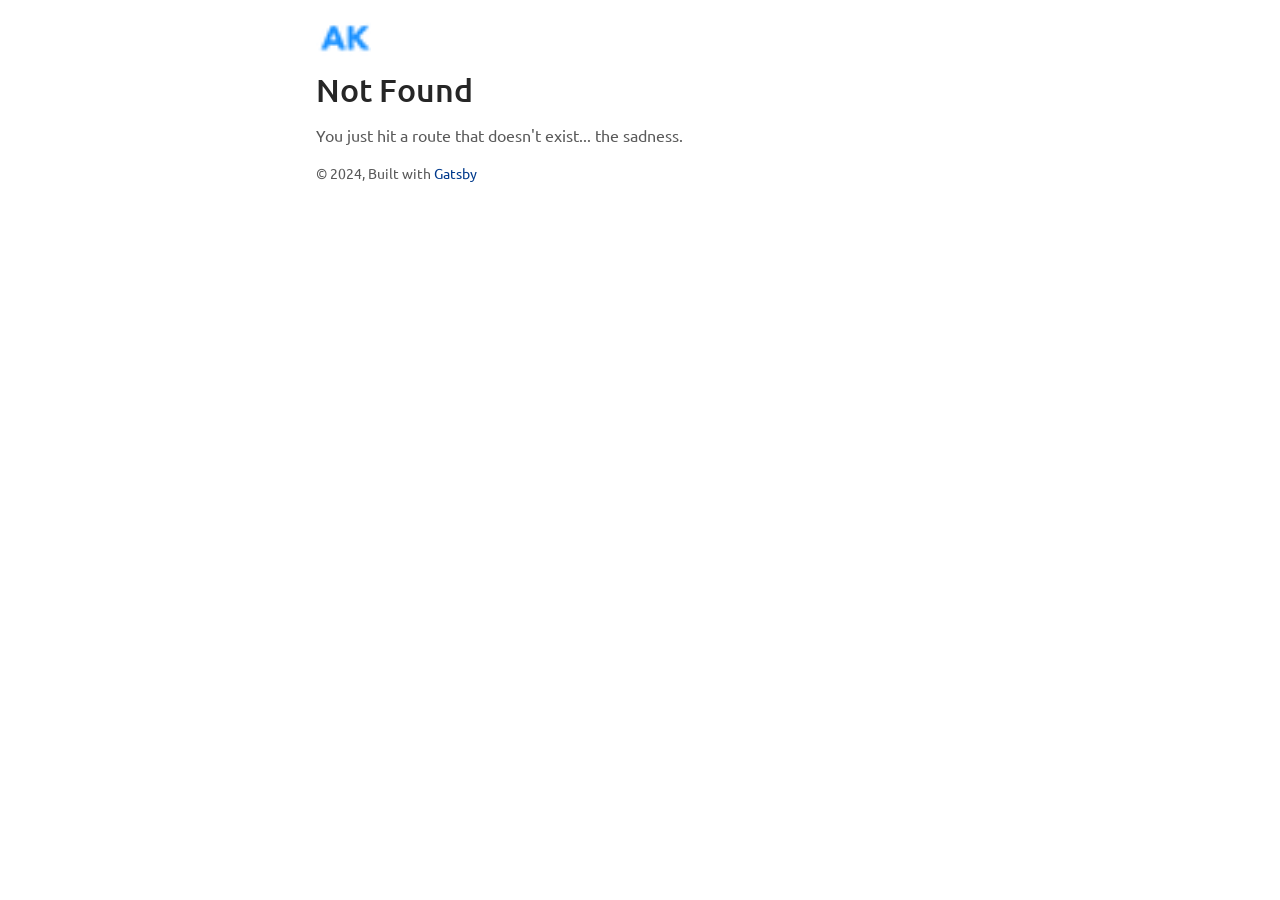
==== commit 529dc304: "deployment" ====
--- a/404/index.html
+++ b/404/index.html
@@ -4,7 +4,7 @@
           gtag('js', new Date());
 
           gtag('config', 'G-SQ2JJVZFCH');
-        </script><meta name="viewport" content="width=device-width, initial-scale=1, shrink-to-fit=no"/><style id="typography.js">html{font-family:sans-serif;-ms-text-size-adjust:100%;-webkit-text-size-adjust:100%}body{margin:0}article,aside,details,figcaption,figure,footer,header,main,menu,nav,section,summary{display:block}audio,canvas,progress,video{display:inline-block}audio:not([controls]){display:none;height:0}progress{vertical-align:baseline}[hidden],template{display:none}a{background-color:transparent;}a:active,a:hover{outline-width:0}abbr[title]{border-bottom:none;text-decoration:underline;text-decoration:underline dotted}b,strong{font-weight:inherit;font-weight:bolder}dfn{font-style:italic}h1{font-size:2em;margin:.67em 0}mark{background-color:#ff0;color:#000}small{font-size:80%}sub,sup{font-size:75%;line-height:0;position:relative;vertical-align:baseline}sub{bottom:-.25em}sup{top:-.5em}img{border-style:none}svg:not(:root){overflow:hidden}code,kbd,pre,samp{font-family:monospace,monospace;font-size:1em}figure{margin:1em 40px}hr{box-sizing:content-box;height:0;overflow:visible}button,input,optgroup,select,textarea{font:inherit;margin:0}optgroup{font-weight:700}button,input{overflow:visible}button,select{text-transform:none}[type=reset],[type=submit],button,html [type=button]{-webkit-appearance:button}[type=button]::-moz-focus-inner,[type=reset]::-moz-focus-inner,[type=submit]::-moz-focus-inner,button::-moz-focus-inner{border-style:none;padding:0}[type=button]:-moz-focusring,[type=reset]:-moz-focusring,[type=submit]:-moz-focusring,button:-moz-focusring{outline:1px dotted ButtonText}fieldset{border:1px solid silver;margin:0 2px;padding:.35em .625em .75em}legend{box-sizing:border-box;color:inherit;display:table;max-width:100%;padding:0;white-space:normal}textarea{overflow:auto}[type=checkbox],[type=radio]{box-sizing:border-box;padding:0}[type=number]::-webkit-inner-spin-button,[type=number]::-webkit-outer-spin-button{height:auto}[type=search]{-webkit-appearance:textfield;outline-offset:-2px}[type=search]::-webkit-search-cancel-button,[type=search]::-webkit-search-decoration{-webkit-appearance:none}::-webkit-input-placeholder{color:inherit;opacity:.54}::-webkit-file-upload-button{-webkit-appearance:button;font:inherit}html{font:100%/1.5 'Ubuntu',serif;box-sizing:border-box;overflow-y:scroll;}*{box-sizing:inherit;}*:before{box-sizing:inherit;}*:after{box-sizing:inherit;}body{color:hsla(0,0%,0%,0.8);font-family:'Ubuntu',serif;font-weight:normal;word-wrap:break-word;font-kerning:normal;-moz-font-feature-settings:"kern", "liga", "clig", "calt";-ms-font-feature-settings:"kern", "liga", "clig", "calt";-webkit-font-feature-settings:"kern", "liga", "clig", "calt";font-feature-settings:"kern", "liga", "clig", "calt";}img{max-width:100%;margin-left:0;margin-right:0;margin-top:0;padding-bottom:0;padding-left:0;padding-right:0;padding-top:0;margin-bottom:1.5rem;}h1{margin-left:0;margin-right:0;margin-top:0;padding-bottom:0;padding-left:0;padding-right:0;padding-top:0;margin-bottom:1.5rem;color:inherit;font-family:'Ubuntu',sans-serif;font-weight:bold;text-rendering:optimizeLegibility;font-size:2rem;line-height:1.1;}h2{margin-left:0;margin-right:0;margin-top:0;padding-bottom:0;padding-left:0;padding-right:0;padding-top:0;margin-bottom:1.5rem;color:inherit;font-family:'Ubuntu',sans-serif;font-weight:bold;text-rendering:optimizeLegibility;font-size:1.51572rem;line-height:1.1;}h3{margin-left:0;margin-right:0;margin-top:0;padding-bottom:0;padding-left:0;padding-right:0;padding-top:0;margin-bottom:1.5rem;color:inherit;font-family:'Ubuntu',sans-serif;font-weight:bold;text-rendering:optimizeLegibility;font-size:1.31951rem;line-height:1.1;}h4{margin-left:0;margin-right:0;margin-top:0;padding-bottom:0;padding-left:0;padding-right:0;padding-top:0;margin-bottom:1.5rem;color:inherit;font-family:'Ubuntu',sans-serif;font-weight:bold;text-rendering:optimizeLegibility;font-size:1rem;line-height:1.1;}h5{margin-left:0;margin-right:0;margin-top:0;padding-bottom:0;padding-left:0;padding-right:0;padding-top:0;margin-bottom:1.5rem;color:inherit;font-family:'Ubuntu',sans-serif;font-weight:bold;text-rendering:optimizeLegibility;font-size:0.87055rem;line-height:1.1;}h6{margin-left:0;margin-right:0;margin-top:0;padding-bottom:0;padding-left:0;padding-right:0;padding-top:0;margin-bottom:1.5rem;color:inherit;font-family:'Ubuntu',sans-serif;font-weight:bold;text-rendering:optimizeLegibility;font-size:0.81225rem;line-height:1.1;}hgroup{margin-left:0;margin-right:0;margin-top:0;padding-bottom:0;padding-left:0;padding-right:0;padding-top:0;margin-bottom:1.5rem;}ul{margin-left:1.5rem;margin-right:0;margin-top:0;padding-bottom:0;padding-left:0;padding-right:0;padding-top:0;margin-bottom:1.5rem;list-style-position:outside;list-style-image:none;}ol{margin-left:1.5rem;margin-right:0;margin-top:0;padding-bottom:0;padding-left:0;padding-right:0;padding-top:0;margin-bottom:1.5rem;list-style-position:outside;list-style-image:none;}dl{margin-left:0;margin-right:0;margin-top:0;padding-bottom:0;padding-left:0;padding-right:0;padding-top:0;margin-bottom:1.5rem;}dd{margin-left:0;margin-right:0;margin-top:0;padding-bottom:0;padding-left:0;padding-right:0;padding-top:0;margin-bottom:1.5rem;}p{margin-left:0;margin-right:0;margin-top:0;padding-bottom:0;padding-left:0;padding-right:0;padding-top:0;margin-bottom:1.5rem;}figure{margin-left:0;margin-right:0;margin-top:0;padding-bottom:0;padding-left:0;padding-right:0;padding-top:0;margin-bottom:1.5rem;}pre{margin-left:0;margin-right:0;margin-top:0;padding-bottom:0;padding-left:0;padding-right:0;padding-top:0;margin-bottom:1.5rem;font-size:0.85rem;line-height:1.5rem;}table{margin-left:0;margin-right:0;margin-top:0;padding-bottom:0;padding-left:0;padding-right:0;padding-top:0;margin-bottom:1.5rem;font-size:1rem;line-height:1.5rem;border-collapse:collapse;width:100%;}fieldset{margin-left:0;margin-right:0;margin-top:0;padding-bottom:0;padding-left:0;padding-right:0;padding-top:0;margin-bottom:1.5rem;}blockquote{margin-left:1.5rem;margin-right:1.5rem;margin-top:0;padding-bottom:0;padding-left:0;padding-right:0;padding-top:0;margin-bottom:1.5rem;}form{margin-left:0;margin-right:0;margin-top:0;padding-bottom:0;padding-left:0;padding-right:0;padding-top:0;margin-bottom:1.5rem;}noscript{margin-left:0;margin-right:0;margin-top:0;padding-bottom:0;padding-left:0;padding-right:0;padding-top:0;margin-bottom:1.5rem;}iframe{margin-left:0;margin-right:0;margin-top:0;padding-bottom:0;padding-left:0;padding-right:0;padding-top:0;margin-bottom:1.5rem;}hr{margin-left:0;margin-right:0;margin-top:0;padding-bottom:0;padding-left:0;padding-right:0;padding-top:0;margin-bottom:calc(1.5rem - 1px);background:hsla(0,0%,0%,0.2);border:none;height:1px;}address{margin-left:0;margin-right:0;margin-top:0;padding-bottom:0;padding-left:0;padding-right:0;padding-top:0;margin-bottom:1.5rem;}b{font-weight:bold;}strong{font-weight:bold;}dt{font-weight:bold;}th{font-weight:bold;}li{margin-bottom:calc(1.5rem / 2);}ol li{padding-left:0;}ul li{padding-left:0;}li > ol{margin-left:1.5rem;margin-bottom:calc(1.5rem / 2);margin-top:calc(1.5rem / 2);}li > ul{margin-left:1.5rem;margin-bottom:calc(1.5rem / 2);margin-top:calc(1.5rem / 2);}blockquote *:last-child{margin-bottom:0;}li *:last-child{margin-bottom:0;}p *:last-child{margin-bottom:0;}li > p{margin-bottom:calc(1.5rem / 2);}code{font-size:0.85rem;line-height:1.5rem;}kbd{font-size:0.85rem;line-height:1.5rem;}samp{font-size:0.85rem;line-height:1.5rem;}abbr{border-bottom:1px dotted hsla(0,0%,0%,0.5);cursor:help;}acronym{border-bottom:1px dotted hsla(0,0%,0%,0.5);cursor:help;}abbr[title]{border-bottom:1px dotted hsla(0,0%,0%,0.5);cursor:help;text-decoration:none;}thead{text-align:left;}td,th{text-align:left;border-bottom:1px solid hsla(0,0%,0%,0.12);font-feature-settings:"tnum";-moz-font-feature-settings:"tnum";-ms-font-feature-settings:"tnum";-webkit-font-feature-settings:"tnum";padding-left:1rem;padding-right:1rem;padding-top:0.75rem;padding-bottom:calc(0.75rem - 1px);}th:first-child,td:first-child{padding-left:0;}th:last-child,td:last-child{padding-right:0;}</style><style data-href="/styles.ba998e405b496d3d67e4.css" id="gatsby-global-css">@font-face{font-family:Montserrat;font-style:normal;font-display:swap;font-weight:100;src:local("Montserrat Thin "),local("Montserrat-Thin"),url(/static/montserrat-latin-100-191cc9f50f3b76b9617cb383f19acb7d.woff2) format("woff2"),url(/static/montserrat-latin-100-370318464551d5f25b0f0a78f374faac.woff) format("woff")}@font-face{font-family:Montserrat;font-style:italic;font-display:swap;font-weight:100;src:local("Montserrat Thin italic"),local("Montserrat-Thinitalic"),url(/static/montserrat-latin-100italic-bdeaeb79db315697bd173a55b097dc18.woff2) format("woff2"),url(/static/montserrat-latin-100italic-ecf7d49386e8f265878e735db34a7c4b.woff) format("woff")}@font-face{font-family:Montserrat;font-style:normal;font-display:swap;font-weight:200;src:local("Montserrat Extra Light "),local("Montserrat-Extra Light"),url(/static/montserrat-latin-200-85d5ef9db7f2dc6979172a4a3b2c57cb.woff2) format("woff2"),url(/static/montserrat-latin-200-1fc98e126a3d152549240e6244d7e669.woff) format("woff")}@font-face{font-family:Montserrat;font-style:italic;font-display:swap;font-weight:200;src:local("Montserrat Extra Light italic"),local("Montserrat-Extra Lightitalic"),url(/static/montserrat-latin-200italic-49095760a498d024fe1a85a078850df9.woff2) format("woff2"),url(/static/montserrat-latin-200italic-fe46cf8b9462c820457d3bf537e4057f.woff) format("woff")}@font-face{font-family:Montserrat;font-style:normal;font-display:swap;font-weight:300;src:local("Montserrat Light "),local("Montserrat-Light"),url(/static/montserrat-latin-300-7c3daf12b706645b5d3710f863a4da04.woff2) format("woff2"),url(/static/montserrat-latin-300-8dc95fab9cf98d02ca8d76e97d3dff60.woff) format("woff")}@font-face{font-family:Montserrat;font-style:italic;font-display:swap;font-weight:300;src:local("Montserrat Light italic"),local("Montserrat-Lightitalic"),url(/static/montserrat-latin-300italic-f20b178ca2024a5eac8e42e6649db86c.woff2) format("woff2"),url(/static/montserrat-latin-300italic-3fe16939288856e8e828fa2661bf2354.woff) format("woff")}@font-face{font-family:Montserrat;font-style:normal;font-display:swap;font-weight:400;src:local("Montserrat Regular "),local("Montserrat-Regular"),url(/static/montserrat-latin-400-bc3aa95dca08f5fee5291e34959c27bc.woff2) format("woff2"),url(/static/montserrat-latin-400-8102c4838f9e3d08dad644290a9cb701.woff) format("woff")}@font-face{font-family:Montserrat;font-style:italic;font-display:swap;font-weight:400;src:local("Montserrat Regular italic"),local("Montserrat-Regularitalic"),url(/static/montserrat-latin-400italic-5cad650422a7184467af5a4d17b264c4.woff2) format("woff2"),url(/static/montserrat-latin-400italic-d191f22af3bb50902b99ac577f81a322.woff) format("woff")}@font-face{font-family:Montserrat;font-style:normal;font-display:swap;font-weight:500;src:local("Montserrat Medium "),local("Montserrat-Medium"),url(/static/montserrat-latin-500-92d16e458625f4d2c8940f6bdca0ff09.woff2) format("woff2"),url(/static/montserrat-latin-500-8b763220218ffc11c57c84ddb80e7b26.woff) format("woff")}@font-face{font-family:Montserrat;font-style:italic;font-display:swap;font-weight:500;src:local("Montserrat Medium italic"),local("Montserrat-Mediumitalic"),url(/static/montserrat-latin-500italic-47bfcca6b69d6a9acca7a8bff17193e2.woff2) format("woff2"),url(/static/montserrat-latin-500italic-72c01f753c3940c0b9cb6bf2389caddf.woff) format("woff")}@font-face{font-family:Montserrat;font-style:normal;font-display:swap;font-weight:600;src:local("Montserrat SemiBold "),local("Montserrat-SemiBold"),url(/static/montserrat-latin-600-6fb1b5623e528e27c18658fecf5ee0ee.woff2) format("woff2"),url(/static/montserrat-latin-600-7c839d15a6f54e7025ba8c0c4b333e8f.woff) format("woff")}@font-face{font-family:Montserrat;font-style:italic;font-display:swap;font-weight:600;src:local("Montserrat SemiBold italic"),local("Montserrat-SemiBolditalic"),url(/static/montserrat-latin-600italic-60789af1c9338ed1a9546722ec54b4f7.woff2) format("woff2"),url(/static/montserrat-latin-600italic-f3d4de8d0afb19e777c79032ce828e3d.woff) format("woff")}@font-face{font-family:Montserrat;font-style:normal;font-display:swap;font-weight:700;src:local("Montserrat Bold "),local("Montserrat-Bold"),url(/static/montserrat-latin-700-39d93cf678c740f9f6b2b1cfde34bee3.woff2) format("woff2"),url(/static/montserrat-latin-700-80f10bd382f0df1cd650fec59f3c9394.woff) format("woff")}@font-face{font-family:Montserrat;font-style:italic;font-display:swap;font-weight:700;src:local("Montserrat Bold italic"),local("Montserrat-Bolditalic"),url(/static/montserrat-latin-700italic-ba136d97b14e82284dd595e257f11c47.woff2) format("woff2"),url(/static/montserrat-latin-700italic-8c98142b425630821139c24bd1698700.woff) format("woff")}@font-face{font-family:Montserrat;font-style:normal;font-display:swap;font-weight:800;src:local("Montserrat ExtraBold "),local("Montserrat-ExtraBold"),url(/static/montserrat-latin-800-b7018be9ed6cd94da8b6675b3a468c3b.woff2) format("woff2"),url(/static/montserrat-latin-800-9a9befcf50d64f9d2d19d8b1d1984add.woff) format("woff")}@font-face{font-family:Montserrat;font-style:italic;font-display:swap;font-weight:800;src:local("Montserrat ExtraBold italic"),local("Montserrat-ExtraBolditalic"),url(/static/montserrat-latin-800italic-540ffdd223d1a9ad3d4e678e1a23372e.woff2) format("woff2"),url(/static/montserrat-latin-800italic-897086f99f4e1f45e6b1e9368527d0bc.woff) format("woff")}@font-face{font-family:Montserrat;font-style:normal;font-display:swap;font-weight:900;src:local("Montserrat Black "),local("Montserrat-Black"),url(/static/montserrat-latin-900-58cd789700850375b834e8b6776002eb.woff2) format("woff2"),url(/static/montserrat-latin-900-26d42c9428780e545a540bbb50c84bce.woff) format("woff")}@font-face{font-family:Montserrat;font-style:italic;font-display:swap;font-weight:900;src:local("Montserrat Black italic"),local("Montserrat-Blackitalic"),url(/static/montserrat-latin-900italic-451157bc8861fe54f523b3669a3def71.woff2) format("woff2"),url(/static/montserrat-latin-900italic-a8ec4957e1c24f5793305763ad9845b3.woff) format("woff")}@font-face{font-family:Merriweather;font-style:normal;font-display:swap;font-weight:300;src:local("Merriweather Light "),local("Merriweather-Light"),url(/static/merriweather-latin-300-b1158cfcd4aacb9d8fb61625e37af46a.woff2) format("woff2"),url(/static/merriweather-latin-300-cc7de05e166e90320d7d896e0f72a19d.woff) format("woff")}@font-face{font-family:Merriweather;font-style:italic;font-display:swap;font-weight:300;src:local("Merriweather Light italic"),local("Merriweather-Lightitalic"),url(/static/merriweather-latin-300italic-8fe52a48089d6ebe46db0b8e7cc66263.woff2) format("woff2"),url(/static/merriweather-latin-300italic-e1331f5397c2a673f9d3765138debdb5.woff) format("woff")}@font-face{font-family:Merriweather;font-style:normal;font-display:swap;font-weight:400;src:local("Merriweather Regular "),local("Merriweather-Regular"),url(/static/merriweather-latin-400-8276fdb72ae8f4714d4e6eba704cc39f.woff2) format("woff2"),url(/static/merriweather-latin-400-69f09800f4f6479d06e44eba837df872.woff) format("woff")}@font-face{font-family:Merriweather;font-style:italic;font-display:swap;font-weight:400;src:local("Merriweather Regular italic"),local("Merriweather-Regularitalic"),url(/static/merriweather-latin-400italic-3a9be9ea9f7aa4af6de7307df21d9fc0.woff2) format("woff2"),url(/static/merriweather-latin-400italic-d76079ed7541a433a54f79316de086e9.woff) format("woff")}@font-face{font-family:Merriweather;font-style:normal;font-display:swap;font-weight:700;src:local("Merriweather Bold "),local("Merriweather-Bold"),url(/static/merriweather-latin-700-fa534be7ffa380e39a7f6e03bf9a5e03.woff2) format("woff2"),url(/static/merriweather-latin-700-ba56ea84b8084b7ff9677f50d3cd81bd.woff) format("woff")}@font-face{font-family:Merriweather;font-style:italic;font-display:swap;font-weight:700;src:local("Merriweather Bold italic"),local("Merriweather-Bolditalic"),url(/static/merriweather-latin-700italic-1ef5edaaa20ae53ea50399884c5e48c6.woff2) format("woff2"),url(/static/merriweather-latin-700italic-534bc9e7ce93c73d73426e46acd78092.woff) format("woff")}@font-face{font-family:Merriweather;font-style:normal;font-display:swap;font-weight:900;src:local("Merriweather Black "),local("Merriweather-Black"),url(/static/merriweather-latin-900-7528fb70e8a4a82c7305e72ff43ac25f.woff2) format("woff2"),url(/static/merriweather-latin-900-3799b6e2f5ed3fcccf9d7a708d7419fa.woff) format("woff")}@font-face{font-family:Merriweather;font-style:italic;font-display:swap;font-weight:900;src:local("Merriweather Black italic"),local("Merriweather-Blackitalic"),url(/static/merriweather-latin-900italic-e1b4d2aaa78e12ad84aaf8a56321e4c2.woff2) format("woff2"),url(/static/merriweather-latin-900italic-2ae22f731b3424e8dbb4b37f7ca6e708.woff) format("woff")}
+        </script><meta name="viewport" content="width=device-width, initial-scale=1, shrink-to-fit=no"/><style id="typography.js">html{font-family:sans-serif;-ms-text-size-adjust:100%;-webkit-text-size-adjust:100%}body{margin:0}article,aside,details,figcaption,figure,footer,header,main,menu,nav,section,summary{display:block}audio,canvas,progress,video{display:inline-block}audio:not([controls]){display:none;height:0}progress{vertical-align:baseline}[hidden],template{display:none}a{background-color:transparent;}a:active,a:hover{outline-width:0}abbr[title]{border-bottom:none;text-decoration:underline;text-decoration:underline dotted}b,strong{font-weight:inherit;font-weight:bolder}dfn{font-style:italic}h1{font-size:2em;margin:.67em 0}mark{background-color:#ff0;color:#000}small{font-size:80%}sub,sup{font-size:75%;line-height:0;position:relative;vertical-align:baseline}sub{bottom:-.25em}sup{top:-.5em}img{border-style:none}svg:not(:root){overflow:hidden}code,kbd,pre,samp{font-family:monospace,monospace;font-size:1em}figure{margin:1em 40px}hr{box-sizing:content-box;height:0;overflow:visible}button,input,optgroup,select,textarea{font:inherit;margin:0}optgroup{font-weight:700}button,input{overflow:visible}button,select{text-transform:none}[type=reset],[type=submit],button,html [type=button]{-webkit-appearance:button}[type=button]::-moz-focus-inner,[type=reset]::-moz-focus-inner,[type=submit]::-moz-focus-inner,button::-moz-focus-inner{border-style:none;padding:0}[type=button]:-moz-focusring,[type=reset]:-moz-focusring,[type=submit]:-moz-focusring,button:-moz-focusring{outline:1px dotted ButtonText}fieldset{border:1px solid silver;margin:0 2px;padding:.35em .625em .75em}legend{box-sizing:border-box;color:inherit;display:table;max-width:100%;padding:0;white-space:normal}textarea{overflow:auto}[type=checkbox],[type=radio]{box-sizing:border-box;padding:0}[type=number]::-webkit-inner-spin-button,[type=number]::-webkit-outer-spin-button{height:auto}[type=search]{-webkit-appearance:textfield;outline-offset:-2px}[type=search]::-webkit-search-cancel-button,[type=search]::-webkit-search-decoration{-webkit-appearance:none}::-webkit-input-placeholder{color:inherit;opacity:.54}::-webkit-file-upload-button{-webkit-appearance:button;font:inherit}html{font:100%/1.5 'Ubuntu',serif;box-sizing:border-box;overflow-y:scroll;}*{box-sizing:inherit;}*:before{box-sizing:inherit;}*:after{box-sizing:inherit;}body{color:hsla(0,0%,0%,0.8);font-family:'Ubuntu',serif;font-weight:normal;word-wrap:break-word;font-kerning:normal;-moz-font-feature-settings:"kern", "liga", "clig", "calt";-ms-font-feature-settings:"kern", "liga", "clig", "calt";-webkit-font-feature-settings:"kern", "liga", "clig", "calt";font-feature-settings:"kern", "liga", "clig", "calt";}img{max-width:100%;margin-left:0;margin-right:0;margin-top:0;padding-bottom:0;padding-left:0;padding-right:0;padding-top:0;margin-bottom:1.5rem;}h1{margin-left:0;margin-right:0;margin-top:0;padding-bottom:0;padding-left:0;padding-right:0;padding-top:0;margin-bottom:1.5rem;color:inherit;font-family:'Ubuntu',sans-serif;font-weight:bold;text-rendering:optimizeLegibility;font-size:2rem;line-height:1.1;}h2{margin-left:0;margin-right:0;margin-top:0;padding-bottom:0;padding-left:0;padding-right:0;padding-top:0;margin-bottom:1.5rem;color:inherit;font-family:'Ubuntu',sans-serif;font-weight:bold;text-rendering:optimizeLegibility;font-size:1.51572rem;line-height:1.1;}h3{margin-left:0;margin-right:0;margin-top:0;padding-bottom:0;padding-left:0;padding-right:0;padding-top:0;margin-bottom:1.5rem;color:inherit;font-family:'Ubuntu',sans-serif;font-weight:bold;text-rendering:optimizeLegibility;font-size:1.31951rem;line-height:1.1;}h4{margin-left:0;margin-right:0;margin-top:0;padding-bottom:0;padding-left:0;padding-right:0;padding-top:0;margin-bottom:1.5rem;color:inherit;font-family:'Ubuntu',sans-serif;font-weight:bold;text-rendering:optimizeLegibility;font-size:1rem;line-height:1.1;}h5{margin-left:0;margin-right:0;margin-top:0;padding-bottom:0;padding-left:0;padding-right:0;padding-top:0;margin-bottom:1.5rem;color:inherit;font-family:'Ubuntu',sans-serif;font-weight:bold;text-rendering:optimizeLegibility;font-size:0.87055rem;line-height:1.1;}h6{margin-left:0;margin-right:0;margin-top:0;padding-bottom:0;padding-left:0;padding-right:0;padding-top:0;margin-bottom:1.5rem;color:inherit;font-family:'Ubuntu',sans-serif;font-weight:bold;text-rendering:optimizeLegibility;font-size:0.81225rem;line-height:1.1;}hgroup{margin-left:0;margin-right:0;margin-top:0;padding-bottom:0;padding-left:0;padding-right:0;padding-top:0;margin-bottom:1.5rem;}ul{margin-left:1.5rem;margin-right:0;margin-top:0;padding-bottom:0;padding-left:0;padding-right:0;padding-top:0;margin-bottom:1.5rem;list-style-position:outside;list-style-image:none;}ol{margin-left:1.5rem;margin-right:0;margin-top:0;padding-bottom:0;padding-left:0;padding-right:0;padding-top:0;margin-bottom:1.5rem;list-style-position:outside;list-style-image:none;}dl{margin-left:0;margin-right:0;margin-top:0;padding-bottom:0;padding-left:0;padding-right:0;padding-top:0;margin-bottom:1.5rem;}dd{margin-left:0;margin-right:0;margin-top:0;padding-bottom:0;padding-left:0;padding-right:0;padding-top:0;margin-bottom:1.5rem;}p{margin-left:0;margin-right:0;margin-top:0;padding-bottom:0;padding-left:0;padding-right:0;padding-top:0;margin-bottom:1.5rem;}figure{margin-left:0;margin-right:0;margin-top:0;padding-bottom:0;padding-left:0;padding-right:0;padding-top:0;margin-bottom:1.5rem;}pre{margin-left:0;margin-right:0;margin-top:0;padding-bottom:0;padding-left:0;padding-right:0;padding-top:0;margin-bottom:1.5rem;font-size:0.85rem;line-height:1.5rem;}table{margin-left:0;margin-right:0;margin-top:0;padding-bottom:0;padding-left:0;padding-right:0;padding-top:0;margin-bottom:1.5rem;font-size:1rem;line-height:1.5rem;border-collapse:collapse;width:100%;}fieldset{margin-left:0;margin-right:0;margin-top:0;padding-bottom:0;padding-left:0;padding-right:0;padding-top:0;margin-bottom:1.5rem;}blockquote{margin-left:1.5rem;margin-right:1.5rem;margin-top:0;padding-bottom:0;padding-left:0;padding-right:0;padding-top:0;margin-bottom:1.5rem;}form{margin-left:0;margin-right:0;margin-top:0;padding-bottom:0;padding-left:0;padding-right:0;padding-top:0;margin-bottom:1.5rem;}noscript{margin-left:0;margin-right:0;margin-top:0;padding-bottom:0;padding-left:0;padding-right:0;padding-top:0;margin-bottom:1.5rem;}iframe{margin-left:0;margin-right:0;margin-top:0;padding-bottom:0;padding-left:0;padding-right:0;padding-top:0;margin-bottom:1.5rem;}hr{margin-left:0;margin-right:0;margin-top:0;padding-bottom:0;padding-left:0;padding-right:0;padding-top:0;margin-bottom:calc(1.5rem - 1px);background:hsla(0,0%,0%,0.2);border:none;height:1px;}address{margin-left:0;margin-right:0;margin-top:0;padding-bottom:0;padding-left:0;padding-right:0;padding-top:0;margin-bottom:1.5rem;}b{font-weight:bold;}strong{font-weight:bold;}dt{font-weight:bold;}th{font-weight:bold;}li{margin-bottom:calc(1.5rem / 2);}ol li{padding-left:0;}ul li{padding-left:0;}li > ol{margin-left:1.5rem;margin-bottom:calc(1.5rem / 2);margin-top:calc(1.5rem / 2);}li > ul{margin-left:1.5rem;margin-bottom:calc(1.5rem / 2);margin-top:calc(1.5rem / 2);}blockquote *:last-child{margin-bottom:0;}li *:last-child{margin-bottom:0;}p *:last-child{margin-bottom:0;}li > p{margin-bottom:calc(1.5rem / 2);}code{font-size:0.85rem;line-height:1.5rem;}kbd{font-size:0.85rem;line-height:1.5rem;}samp{font-size:0.85rem;line-height:1.5rem;}abbr{border-bottom:1px dotted hsla(0,0%,0%,0.5);cursor:help;}acronym{border-bottom:1px dotted hsla(0,0%,0%,0.5);cursor:help;}abbr[title]{border-bottom:1px dotted hsla(0,0%,0%,0.5);cursor:help;text-decoration:none;}thead{text-align:left;}td,th{text-align:left;border-bottom:1px solid hsla(0,0%,0%,0.12);font-feature-settings:"tnum";-moz-font-feature-settings:"tnum";-ms-font-feature-settings:"tnum";-webkit-font-feature-settings:"tnum";padding-left:1rem;padding-right:1rem;padding-top:0.75rem;padding-bottom:calc(0.75rem - 1px);}th:first-child,td:first-child{padding-left:0;}th:last-child,td:last-child{padding-right:0;}</style><style data-href="/styles.25dbce901e780d16e185.css" id="gatsby-global-css">@font-face{font-family:Montserrat;font-style:normal;font-display:swap;font-weight:100;src:local("Montserrat Thin "),local("Montserrat-Thin"),url(/static/montserrat-latin-100-191cc9f50f3b76b9617cb383f19acb7d.woff2) format("woff2"),url(/static/montserrat-latin-100-370318464551d5f25b0f0a78f374faac.woff) format("woff")}@font-face{font-family:Montserrat;font-style:italic;font-display:swap;font-weight:100;src:local("Montserrat Thin italic"),local("Montserrat-Thinitalic"),url(/static/montserrat-latin-100italic-bdeaeb79db315697bd173a55b097dc18.woff2) format("woff2"),url(/static/montserrat-latin-100italic-ecf7d49386e8f265878e735db34a7c4b.woff) format("woff")}@font-face{font-family:Montserrat;font-style:normal;font-display:swap;font-weight:200;src:local("Montserrat Extra Light "),local("Montserrat-Extra Light"),url(/static/montserrat-latin-200-85d5ef9db7f2dc6979172a4a3b2c57cb.woff2) format("woff2"),url(/static/montserrat-latin-200-1fc98e126a3d152549240e6244d7e669.woff) format("woff")}@font-face{font-family:Montserrat;font-style:italic;font-display:swap;font-weight:200;src:local("Montserrat Extra Light italic"),local("Montserrat-Extra Lightitalic"),url(/static/montserrat-latin-200italic-49095760a498d024fe1a85a078850df9.woff2) format("woff2"),url(/static/montserrat-latin-200italic-fe46cf8b9462c820457d3bf537e4057f.woff) format("woff")}@font-face{font-family:Montserrat;font-style:normal;font-display:swap;font-weight:300;src:local("Montserrat Light "),local("Montserrat-Light"),url(/static/montserrat-latin-300-7c3daf12b706645b5d3710f863a4da04.woff2) format("woff2"),url(/static/montserrat-latin-300-8dc95fab9cf98d02ca8d76e97d3dff60.woff) format("woff")}@font-face{font-family:Montserrat;font-style:italic;font-display:swap;font-weight:300;src:local("Montserrat Light italic"),local("Montserrat-Lightitalic"),url(/static/montserrat-latin-300italic-f20b178ca2024a5eac8e42e6649db86c.woff2) format("woff2"),url(/static/montserrat-latin-300italic-3fe16939288856e8e828fa2661bf2354.woff) format("woff")}@font-face{font-family:Montserrat;font-style:normal;font-display:swap;font-weight:400;src:local("Montserrat Regular "),local("Montserrat-Regular"),url(/static/montserrat-latin-400-bc3aa95dca08f5fee5291e34959c27bc.woff2) format("woff2"),url(/static/montserrat-latin-400-8102c4838f9e3d08dad644290a9cb701.woff) format("woff")}@font-face{font-family:Montserrat;font-style:italic;font-display:swap;font-weight:400;src:local("Montserrat Regular italic"),local("Montserrat-Regularitalic"),url(/static/montserrat-latin-400italic-5cad650422a7184467af5a4d17b264c4.woff2) format("woff2"),url(/static/montserrat-latin-400italic-d191f22af3bb50902b99ac577f81a322.woff) format("woff")}@font-face{font-family:Montserrat;font-style:normal;font-display:swap;font-weight:500;src:local("Montserrat Medium "),local("Montserrat-Medium"),url(/static/montserrat-latin-500-92d16e458625f4d2c8940f6bdca0ff09.woff2) format("woff2"),url(/static/montserrat-latin-500-8b763220218ffc11c57c84ddb80e7b26.woff) format("woff")}@font-face{font-family:Montserrat;font-style:italic;font-display:swap;font-weight:500;src:local("Montserrat Medium italic"),local("Montserrat-Mediumitalic"),url(/static/montserrat-latin-500italic-47bfcca6b69d6a9acca7a8bff17193e2.woff2) format("woff2"),url(/static/montserrat-latin-500italic-72c01f753c3940c0b9cb6bf2389caddf.woff) format("woff")}@font-face{font-family:Montserrat;font-style:normal;font-display:swap;font-weight:600;src:local("Montserrat SemiBold "),local("Montserrat-SemiBold"),url(/static/montserrat-latin-600-6fb1b5623e528e27c18658fecf5ee0ee.woff2) format("woff2"),url(/static/montserrat-latin-600-7c839d15a6f54e7025ba8c0c4b333e8f.woff) format("woff")}@font-face{font-family:Montserrat;font-style:italic;font-display:swap;font-weight:600;src:local("Montserrat SemiBold italic"),local("Montserrat-SemiBolditalic"),url(/static/montserrat-latin-600italic-60789af1c9338ed1a9546722ec54b4f7.woff2) format("woff2"),url(/static/montserrat-latin-600italic-f3d4de8d0afb19e777c79032ce828e3d.woff) format("woff")}@font-face{font-family:Montserrat;font-style:normal;font-display:swap;font-weight:700;src:local("Montserrat Bold "),local("Montserrat-Bold"),url(/static/montserrat-latin-700-39d93cf678c740f9f6b2b1cfde34bee3.woff2) format("woff2"),url(/static/montserrat-latin-700-80f10bd382f0df1cd650fec59f3c9394.woff) format("woff")}@font-face{font-family:Montserrat;font-style:italic;font-display:swap;font-weight:700;src:local("Montserrat Bold italic"),local("Montserrat-Bolditalic"),url(/static/montserrat-latin-700italic-ba136d97b14e82284dd595e257f11c47.woff2) format("woff2"),url(/static/montserrat-latin-700italic-8c98142b425630821139c24bd1698700.woff) format("woff")}@font-face{font-family:Montserrat;font-style:normal;font-display:swap;font-weight:800;src:local("Montserrat ExtraBold "),local("Montserrat-ExtraBold"),url(/static/montserrat-latin-800-b7018be9ed6cd94da8b6675b3a468c3b.woff2) format("woff2"),url(/static/montserrat-latin-800-9a9befcf50d64f9d2d19d8b1d1984add.woff) format("woff")}@font-face{font-family:Montserrat;font-style:italic;font-display:swap;font-weight:800;src:local("Montserrat ExtraBold italic"),local("Montserrat-ExtraBolditalic"),url(/static/montserrat-latin-800italic-540ffdd223d1a9ad3d4e678e1a23372e.woff2) format("woff2"),url(/static/montserrat-latin-800italic-897086f99f4e1f45e6b1e9368527d0bc.woff) format("woff")}@font-face{font-family:Montserrat;font-style:normal;font-display:swap;font-weight:900;src:local("Montserrat Black "),local("Montserrat-Black"),url(/static/montserrat-latin-900-58cd789700850375b834e8b6776002eb.woff2) format("woff2"),url(/static/montserrat-latin-900-26d42c9428780e545a540bbb50c84bce.woff) format("woff")}@font-face{font-family:Montserrat;font-style:italic;font-display:swap;font-weight:900;src:local("Montserrat Black italic"),local("Montserrat-Blackitalic"),url(/static/montserrat-latin-900italic-451157bc8861fe54f523b3669a3def71.woff2) format("woff2"),url(/static/montserrat-latin-900italic-a8ec4957e1c24f5793305763ad9845b3.woff) format("woff")}@font-face{font-family:Merriweather;font-style:normal;font-display:swap;font-weight:300;src:local("Merriweather Light "),local("Merriweather-Light"),url(/static/merriweather-latin-300-b1158cfcd4aacb9d8fb61625e37af46a.woff2) format("woff2"),url(/static/merriweather-latin-300-cc7de05e166e90320d7d896e0f72a19d.woff) format("woff")}@font-face{font-family:Merriweather;font-style:italic;font-display:swap;font-weight:300;src:local("Merriweather Light italic"),local("Merriweather-Lightitalic"),url(/static/merriweather-latin-300italic-8fe52a48089d6ebe46db0b8e7cc66263.woff2) format("woff2"),url(/static/merriweather-latin-300italic-e1331f5397c2a673f9d3765138debdb5.woff) format("woff")}@font-face{font-family:Merriweather;font-style:normal;font-display:swap;font-weight:400;src:local("Merriweather Regular "),local("Merriweather-Regular"),url(/static/merriweather-latin-400-8276fdb72ae8f4714d4e6eba704cc39f.woff2) format("woff2"),url(/static/merriweather-latin-400-69f09800f4f6479d06e44eba837df872.woff) format("woff")}@font-face{font-family:Merriweather;font-style:italic;font-display:swap;font-weight:400;src:local("Merriweather Regular italic"),local("Merriweather-Regularitalic"),url(/static/merriweather-latin-400italic-3a9be9ea9f7aa4af6de7307df21d9fc0.woff2) format("woff2"),url(/static/merriweather-latin-400italic-d76079ed7541a433a54f79316de086e9.woff) format("woff")}@font-face{font-family:Merriweather;font-style:normal;font-display:swap;font-weight:700;src:local("Merriweather Bold "),local("Merriweather-Bold"),url(/static/merriweather-latin-700-fa534be7ffa380e39a7f6e03bf9a5e03.woff2) format("woff2"),url(/static/merriweather-latin-700-ba56ea84b8084b7ff9677f50d3cd81bd.woff) format("woff")}@font-face{font-family:Merriweather;font-style:italic;font-display:swap;font-weight:700;src:local("Merriweather Bold italic"),local("Merriweather-Bolditalic"),url(/static/merriweather-latin-700italic-1ef5edaaa20ae53ea50399884c5e48c6.woff2) format("woff2"),url(/static/merriweather-latin-700italic-534bc9e7ce93c73d73426e46acd78092.woff) format("woff")}@font-face{font-family:Merriweather;font-style:normal;font-display:swap;font-weight:900;src:local("Merriweather Black "),local("Merriweather-Black"),url(/static/merriweather-latin-900-7528fb70e8a4a82c7305e72ff43ac25f.woff2) format("woff2"),url(/static/merriweather-latin-900-3799b6e2f5ed3fcccf9d7a708d7419fa.woff) format("woff")}@font-face{font-family:Merriweather;font-style:italic;font-display:swap;font-weight:900;src:local("Merriweather Black italic"),local("Merriweather-Blackitalic"),url(/static/merriweather-latin-900italic-e1b4d2aaa78e12ad84aaf8a56321e4c2.woff2) format("woff2"),url(/static/merriweather-latin-900italic-2ae22f731b3424e8dbb4b37f7ca6e708.woff) format("woff")}
 
 
 /*!
@@ -15,8 +15,8 @@
  * All rights reserved.
  *       
  */body,html{width:100%;height:100%}input::-ms-clear,input::-ms-reveal{display:none}*,:after,:before{box-sizing:border-box}html{font-family:sans-serif;line-height:1.15;-webkit-text-size-adjust:100%;-ms-text-size-adjust:100%;-ms-overflow-style:scrollbar;-webkit-tap-highlight-color:rgba(0,0,0,0)}@-ms-viewport{width:device-width}article,aside,dialog,figcaption,figure,footer,header,hgroup,main,nav,section{display:block}body{margin:0;color:rgba(0,0,0,.65);font-size:14px;font-family:-apple-system,BlinkMacSystemFont,Segoe UI,PingFang SC,Hiragino Sans GB,Microsoft YaHei,Helvetica Neue,Helvetica,Arial,sans-serif,Apple Color Emoji,Segoe UI Emoji,Segoe UI Symbol;font-variant:tabular-nums;line-height:1.5;background-color:#fff;font-feature-settings:"tnum"}[tabindex="-1"]:focus{outline:none!important}hr{box-sizing:content-box;height:0;overflow:visible}h1,h2,h3,h4,h5,h6{margin-top:0;margin-bottom:.5em;color:rgba(0,0,0,.85);font-weight:500}p{margin-top:0;margin-bottom:1em}abbr[data-original-title],abbr[title]{text-decoration:underline;-webkit-text-decoration:underline dotted;text-decoration:underline dotted;border-bottom:0;cursor:help}address{margin-bottom:1em;font-style:normal;line-height:inherit}input[type=number],input[type=password],input[type=text],textarea{-webkit-appearance:none}dl,ol,ul{margin-top:0;margin-bottom:1em}ol ol,ol ul,ul ol,ul ul{margin-bottom:0}dt{font-weight:500}dd{margin-bottom:.5em;margin-left:0}blockquote{margin:0 0 1em}dfn{font-style:italic}b,strong{font-weight:bolder}small{font-size:80%}sub,sup{position:relative;font-size:75%;line-height:0;vertical-align:baseline}sub{bottom:-.25em}sup{top:-.5em}a{color:#1890ff;text-decoration:none;background-color:transparent;outline:none;cursor:pointer;transition:color .3s;-webkit-text-decoration-skip:objects}a:hover{color:#40a9ff}a:active{color:#096dd9}a:active,a:hover{text-decoration:none;outline:0}a[disabled]{color:rgba(0,0,0,.25);cursor:not-allowed;pointer-events:none}code,kbd,pre,samp{font-size:1em;font-family:SFMono-Regular,Consolas,Liberation Mono,Menlo,Courier,monospace}pre{margin-top:0;margin-bottom:1em;overflow:auto}figure{margin:0 0 1em}img{vertical-align:middle;border-style:none}svg:not(:root){overflow:hidden}[role=button],a,area,button,input:not([type=range]),label,select,summary,textarea{touch-action:manipulation}table{border-collapse:collapse}caption{padding-top:.75em;padding-bottom:.3em;color:rgba(0,0,0,.45);text-align:left;caption-side:bottom}th{text-align:inherit}button,input,optgroup,select,textarea{margin:0;color:inherit;font-size:inherit;font-family:inherit;line-height:inherit}button,input{overflow:visible}button,select{text-transform:none}[type=reset],[type=submit],button,html [type=button]{-webkit-appearance:button}[type=button]::-moz-focus-inner,[type=reset]::-moz-focus-inner,[type=submit]::-moz-focus-inner,button::-moz-focus-inner{padding:0;border-style:none}input[type=checkbox],input[type=radio]{box-sizing:border-box;padding:0}input[type=date],input[type=datetime-local],input[type=month],input[type=time]{-webkit-appearance:listbox}textarea{overflow:auto;resize:vertical}fieldset{min-width:0;margin:0;padding:0;border:0}legend{display:block;width:100%;max-width:100%;margin-bottom:.5em;padding:0;color:inherit;font-size:1.5em;line-height:inherit;white-space:normal}progress{vertical-align:baseline}[type=number]::-webkit-inner-spin-button,[type=number]::-webkit-outer-spin-button{height:auto}[type=search]{outline-offset:-2px;-webkit-appearance:none}[type=search]::-webkit-search-cancel-button,[type=search]::-webkit-search-decoration{-webkit-appearance:none}::-webkit-file-upload-button{font:inherit;-webkit-appearance:button}output{display:inline-block}summary{display:list-item}template{display:none}[hidden]{display:none!important}mark{padding:.2em;background-color:#feffe6}::selection{color:#fff;background:#1890ff}.clearfix{zoom:1}.clearfix:after,.clearfix:before{display:table;content:""}.clearfix:after{clear:both}.anticon{display:inline-block;color:inherit;font-style:normal;line-height:0;text-align:center;text-transform:none;vertical-align:-.125em;text-rendering:optimizeLegibility;-webkit-font-smoothing:antialiased;-moz-osx-font-smoothing:grayscale}.anticon>*{line-height:1}.anticon svg{display:inline-block}.anticon:before{display:none}.anticon .anticon-icon{display:block}.anticon[tabindex]{cursor:pointer}.anticon-spin,.anticon-spin:before{display:inline-block;animation:loadingCircle 1s linear infinite}.fade-appear,.fade-enter,.fade-leave{animation-duration:.2s;animation-fill-mode:both;animation-play-state:paused}.fade-appear.fade-appear-active,.fade-enter.fade-enter-active{animation-name:antFadeIn;animation-play-state:running}.fade-leave.fade-leave-active{animation-name:antFadeOut;animation-play-state:running;pointer-events:none}.fade-appear,.fade-enter{opacity:0}.fade-appear,.fade-enter,.fade-leave{animation-timing-function:linear}@keyframes antFadeIn{0%{opacity:0}to{opacity:1}}@keyframes antFadeOut{0%{opacity:1}to{opacity:0}}.move-up-appear,.move-up-enter,.move-up-leave{animation-duration:.2s;animation-fill-mode:both;animation-play-state:paused}.move-up-appear.move-up-appear-active,.move-up-enter.move-up-enter-active{animation-name:antMoveUpIn;animation-play-state:running}.move-up-leave.move-up-leave-active{animation-name:antMoveUpOut;animation-play-state:running;pointer-events:none}.move-up-appear,.move-up-enter{opacity:0;animation-timing-function:cubic-bezier(.08,.82,.17,1)}.move-up-leave{animation-timing-function:cubic-bezier(.6,.04,.98,.34)}.move-down-appear,.move-down-enter,.move-down-leave{animation-duration:.2s;animation-fill-mode:both;animation-play-state:paused}.move-down-appear.move-down-appear-active,.move-down-enter.move-down-enter-active{animation-name:antMoveDownIn;animation-play-state:running}.move-down-leave.move-down-leave-active{animation-name:antMoveDownOut;animation-play-state:running;pointer-events:none}.move-down-appear,.move-down-enter{opacity:0;animation-timing-function:cubic-bezier(.08,.82,.17,1)}.move-down-leave{animation-timing-function:cubic-bezier(.6,.04,.98,.34)}.move-left-appear,.move-left-enter,.move-left-leave{animation-duration:.2s;animation-fill-mode:both;animation-play-state:paused}.move-left-appear.move-left-appear-active,.move-left-enter.move-left-enter-active{animation-name:antMoveLeftIn;animation-play-state:running}.move-left-leave.move-left-leave-active{animation-name:antMoveLeftOut;animation-play-state:running;pointer-events:none}.move-left-appear,.move-left-enter{opacity:0;animation-timing-function:cubic-bezier(.08,.82,.17,1)}.move-left-leave{animation-timing-function:cubic-bezier(.6,.04,.98,.34)}.move-right-appear,.move-right-enter,.move-right-leave{animation-duration:.2s;animation-fill-mode:both;animation-play-state:paused}.move-right-appear.move-right-appear-active,.move-right-enter.move-right-enter-active{animation-name:antMoveRightIn;animation-play-state:running}.move-right-leave.move-right-leave-active{animation-name:antMoveRightOut;animation-play-state:running;pointer-events:none}.move-right-appear,.move-right-enter{opacity:0;animation-timing-function:cubic-bezier(.08,.82,.17,1)}.move-right-leave{animation-timing-function:cubic-bezier(.6,.04,.98,.34)}@keyframes antMoveDownIn{0%{transform:translateY(100%);transform-origin:0 0;opacity:0}to{transform:translateY(0);transform-origin:0 0;opacity:1}}@keyframes antMoveDownOut{0%{transform:translateY(0);transform-origin:0 0;opacity:1}to{transform:translateY(100%);transform-origin:0 0;opacity:0}}@keyframes antMoveLeftIn{0%{transform:translateX(-100%);transform-origin:0 0;opacity:0}to{transform:translateX(0);transform-origin:0 0;opacity:1}}@keyframes antMoveLeftOut{0%{transform:translateX(0);transform-origin:0 0;opacity:1}to{transform:translateX(-100%);transform-origin:0 0;opacity:0}}@keyframes antMoveRightIn{0%{transform:translateX(100%);transform-origin:0 0;opacity:0}to{transform:translateX(0);transform-origin:0 0;opacity:1}}@keyframes antMoveRightOut{0%{transform:translateX(0);transform-origin:0 0;opacity:1}to{transform:translateX(100%);transform-origin:0 0;opacity:0}}@keyframes antMoveUpIn{0%{transform:translateY(-100%);transform-origin:0 0;opacity:0}to{transform:translateY(0);transform-origin:0 0;opacity:1}}@keyframes antMoveUpOut{0%{transform:translateY(0);transform-origin:0 0;opacity:1}to{transform:translateY(-100%);transform-origin:0 0;opacity:0}}@keyframes loadingCircle{to{transform:rotate(1turn)}}[ant-click-animating-without-extra-node=true],[ant-click-animating=true]{position:relative}html{--antd-wave-shadow-color:#1890ff}.ant-click-animating-node,[ant-click-animating-without-extra-node=true]:after{position:absolute;top:0;right:0;bottom:0;left:0;display:block;border-radius:inherit;box-shadow:0 0 0 0 #1890ff;box-shadow:0 0 0 0 var(--antd-wave-shadow-color);opacity:.2;animation:fadeEffect 2s cubic-bezier(.08,.82,.17,1),waveEffect .4s cubic-bezier(.08,.82,.17,1);animation-fill-mode:forwards;content:"";pointer-events:none}@keyframes waveEffect{to{box-shadow:0 0 0 #1890ff;box-shadow:0 0 0 6px var(--antd-wave-shadow-color)}}@keyframes fadeEffect{to{opacity:0}}.slide-up-appear,.slide-up-enter,.slide-up-leave{animation-duration:.2s;animation-fill-mode:both;animation-play-state:paused}.slide-up-appear.slide-up-appear-active,.slide-up-enter.slide-up-enter-active{animation-name:antSlideUpIn;animation-play-state:running}.slide-up-leave.slide-up-leave-active{animation-name:antSlideUpOut;animation-play-state:running;pointer-events:none}.slide-up-appear,.slide-up-enter{opacity:0;animation-timing-function:cubic-bezier(.23,1,.32,1)}.slide-up-leave{animation-timing-function:cubic-bezier(.755,.05,.855,.06)}.slide-down-appear,.slide-down-enter,.slide-down-leave{animation-duration:.2s;animation-fill-mode:both;animation-play-state:paused}.slide-down-appear.slide-down-appear-active,.slide-down-enter.slide-down-enter-active{animation-name:antSlideDownIn;animation-play-state:running}.slide-down-leave.slide-down-leave-active{animation-name:antSlideDownOut;animation-play-state:running;pointer-events:none}.slide-down-appear,.slide-down-enter{opacity:0;animation-timing-function:cubic-bezier(.23,1,.32,1)}.slide-down-leave{animation-timing-function:cubic-bezier(.755,.05,.855,.06)}.slide-left-appear,.slide-left-enter,.slide-left-leave{animation-duration:.2s;animation-fill-mode:both;animation-play-state:paused}.slide-left-appear.slide-left-appear-active,.slide-left-enter.slide-left-enter-active{animation-name:antSlideLeftIn;animation-play-state:running}.slide-left-leave.slide-left-leave-active{animation-name:antSlideLeftOut;animation-play-state:running;pointer-events:none}.slide-left-appear,.slide-left-enter{opacity:0;animation-timing-function:cubic-bezier(.23,1,.32,1)}.slide-left-leave{animation-timing-function:cubic-bezier(.755,.05,.855,.06)}.slide-right-appear,.slide-right-enter,.slide-right-leave{animation-duration:.2s;animation-fill-mode:both;animation-play-state:paused}.slide-right-appear.slide-right-appear-active,.slide-right-enter.slide-right-enter-active{animation-name:antSlideRightIn;animation-play-state:running}.slide-right-leave.slide-right-leave-active{animation-name:antSlideRightOut;animation-play-state:running;pointer-events:none}.slide-right-appear,.slide-right-enter{opacity:0;animation-timing-function:cubic-bezier(.23,1,.32,1)}.slide-right-leave{animation-timing-function:cubic-bezier(.755,.05,.855,.06)}@keyframes antSlideUpIn{0%{transform:scaleY(.8);transform-origin:0 0;opacity:0}to{transform:scaleY(1);transform-origin:0 0;opacity:1}}@keyframes antSlideUpOut{0%{transform:scaleY(1);transform-origin:0 0;opacity:1}to{transform:scaleY(.8);transform-origin:0 0;opacity:0}}@keyframes antSlideDownIn{0%{transform:scaleY(.8);transform-origin:100% 100%;opacity:0}to{transform:scaleY(1);transform-origin:100% 100%;opacity:1}}@keyframes antSlideDownOut{0%{transform:scaleY(1);transform-origin:100% 100%;opacity:1}to{transform:scaleY(.8);transform-origin:100% 100%;opacity:0}}@keyframes antSlideLeftIn{0%{transform:scaleX(.8);transform-origin:0 0;opacity:0}to{transform:scaleX(1);transform-origin:0 0;opacity:1}}@keyframes antSlideLeftOut{0%{transform:scaleX(1);transform-origin:0 0;opacity:1}to{transform:scaleX(.8);transform-origin:0 0;opacity:0}}@keyframes antSlideRightIn{0%{transform:scaleX(.8);transform-origin:100% 0;opacity:0}to{transform:scaleX(1);transform-origin:100% 0;opacity:1}}@keyframes antSlideRightOut{0%{transform:scaleX(1);transform-origin:100% 0;opacity:1}to{transform:scaleX(.8);transform-origin:100% 0;opacity:0}}.swing-appear,.swing-enter{animation-duration:.2s;animation-fill-mode:both;animation-play-state:paused}.swing-appear.swing-appear-active,.swing-enter.swing-enter-active{animation-name:antSwingIn;animation-play-state:running}@keyframes antSwingIn{0%,to{transform:translateX(0)}20%{transform:translateX(-10px)}40%{transform:translateX(10px)}60%{transform:translateX(-5px)}80%{transform:translateX(5px)}}.zoom-appear,.zoom-enter,.zoom-leave{animation-duration:.2s;animation-fill-mode:both;animation-play-state:paused}.zoom-appear.zoom-appear-active,.zoom-enter.zoom-enter-active{animation-name:antZoomIn;animation-play-state:running}.zoom-leave.zoom-leave-active{animation-name:antZoomOut;animation-play-state:running;pointer-events:none}.zoom-appear,.zoom-enter{transform:scale(0);opacity:0;animation-timing-function:cubic-bezier(.08,.82,.17,1)}.zoom-leave{animation-timing-function:cubic-bezier(.78,.14,.15,.86)}.zoom-big-appear,.zoom-big-enter,.zoom-big-leave{animation-duration:.2s;animation-fill-mode:both;animation-play-state:paused}.zoom-big-appear.zoom-big-appear-active,.zoom-big-enter.zoom-big-enter-active{animation-name:antZoomBigIn;animation-play-state:running}.zoom-big-leave.zoom-big-leave-active{animation-name:antZoomBigOut;animation-play-state:running;pointer-events:none}.zoom-big-appear,.zoom-big-enter{transform:scale(0);opacity:0;animation-timing-function:cubic-bezier(.08,.82,.17,1)}.zoom-big-leave{animation-timing-function:cubic-bezier(.78,.14,.15,.86)}.zoom-big-fast-appear,.zoom-big-fast-enter,.zoom-big-fast-leave{animation-duration:.1s;animation-fill-mode:both;animation-play-state:paused}.zoom-big-fast-appear.zoom-big-fast-appear-active,.zoom-big-fast-enter.zoom-big-fast-enter-active{animation-name:antZoomBigIn;animation-play-state:running}.zoom-big-fast-leave.zoom-big-fast-leave-active{animation-name:antZoomBigOut;animation-play-state:running;pointer-events:none}.zoom-big-fast-appear,.zoom-big-fast-enter{transform:scale(0);opacity:0;animation-timing-function:cubic-bezier(.08,.82,.17,1)}.zoom-big-fast-leave{animation-timing-function:cubic-bezier(.78,.14,.15,.86)}.zoom-up-appear,.zoom-up-enter,.zoom-up-leave{animation-duration:.2s;animation-fill-mode:both;animation-play-state:paused}.zoom-up-appear.zoom-up-appear-active,.zoom-up-enter.zoom-up-enter-active{animation-name:antZoomUpIn;animation-play-state:running}.zoom-up-leave.zoom-up-leave-active{animation-name:antZoomUpOut;animation-play-state:running;pointer-events:none}.zoom-up-appear,.zoom-up-enter{transform:scale(0);opacity:0;animation-timing-function:cubic-bezier(.08,.82,.17,1)}.zoom-up-leave{animation-timing-function:cubic-bezier(.78,.14,.15,.86)}.zoom-down-appear,.zoom-down-enter,.zoom-down-leave{animation-duration:.2s;animation-fill-mode:both;animation-play-state:paused}.zoom-down-appear.zoom-down-appear-active,.zoom-down-enter.zoom-down-enter-active{animation-name:antZoomDownIn;animation-play-state:running}.zoom-down-leave.zoom-down-leave-active{animation-name:antZoomDownOut;animation-play-state:running;pointer-events:none}.zoom-down-appear,.zoom-down-enter{transform:scale(0);opacity:0;animation-timing-function:cubic-bezier(.08,.82,.17,1)}.zoom-down-leave{animation-timing-function:cubic-bezier(.78,.14,.15,.86)}.zoom-left-appear,.zoom-left-enter,.zoom-left-leave{animation-duration:.2s;animation-fill-mode:both;animation-play-state:paused}.zoom-left-appear.zoom-left-appear-active,.zoom-left-enter.zoom-left-enter-active{animation-name:antZoomLeftIn;animation-play-state:running}.zoom-left-leave.zoom-left-leave-active{animation-name:antZoomLeftOut;animation-play-state:running;pointer-events:none}.zoom-left-appear,.zoom-left-enter{transform:scale(0);opacity:0;animation-timing-function:cubic-bezier(.08,.82,.17,1)}.zoom-left-leave{animation-timing-function:cubic-bezier(.78,.14,.15,.86)}.zoom-right-appear,.zoom-right-enter,.zoom-right-leave{animation-duration:.2s;animation-fill-mode:both;animation-play-state:paused}.zoom-right-appear.zoom-right-appear-active,.zoom-right-enter.zoom-right-enter-active{animation-name:antZoomRightIn;animation-play-state:running}.zoom-right-leave.zoom-right-leave-active{animation-name:antZoomRightOut;animation-play-state:running;pointer-events:none}.zoom-right-appear,.zoom-right-enter{transform:scale(0);opacity:0;animation-timing-function:cubic-bezier(.08,.82,.17,1)}.zoom-right-leave{animation-timing-function:cubic-bezier(.78,.14,.15,.86)}@keyframes antZoomIn{0%{transform:scale(.2);opacity:0}to{transform:scale(1);opacity:1}}@keyframes antZoomOut{0%{transform:scale(1)}to{transform:scale(.2);opacity:0}}@keyframes antZoomBigIn{0%{transform:scale(.8);opacity:0}to{transform:scale(1);opacity:1}}@keyframes antZoomBigOut{0%{transform:scale(1)}to{transform:scale(.8);opacity:0}}@keyframes antZoomUpIn{0%{transform:scale(.8);transform-origin:50% 0;opacity:0}to{transform:scale(1);transform-origin:50% 0}}@keyframes antZoomUpOut{0%{transform:scale(1);transform-origin:50% 0}to{transform:scale(.8);transform-origin:50% 0;opacity:0}}@keyframes antZoomLeftIn{0%{transform:scale(.8);transform-origin:0 50%;opacity:0}to{transform:scale(1);transform-origin:0 50%}}@keyframes antZoomLeftOut{0%{transform:scale(1);transform-origin:0 50%}to{transform:scale(.8);transform-origin:0 50%;opacity:0}}@keyframes antZoomRightIn{0%{transform:scale(.8);transform-origin:100% 50%;opacity:0}to{transform:scale(1);transform-origin:100% 50%}}@keyframes antZoomRightOut{0%{transform:scale(1);transform-origin:100% 50%}to{transform:scale(.8);transform-origin:100% 50%;opacity:0}}@keyframes antZoomDownIn{0%{transform:scale(.8);transform-origin:50% 100%;opacity:0}to{transform:scale(1);transform-origin:50% 100%}}@keyframes antZoomDownOut{0%{transform:scale(1);transform-origin:50% 100%}to{transform:scale(.8);transform-origin:50% 100%;opacity:0}}.ant-motion-collapse-legacy{overflow:hidden}.ant-motion-collapse,.ant-motion-collapse-legacy-active{transition:height .15s cubic-bezier(.645,.045,.355,1),opacity .15s cubic-bezier(.645,.045,.355,1)!important}.ant-motion-collapse{overflow:hidden}.ant-affix{position:fixed;z-index:10}.ant-alert{box-sizing:border-box;margin:0;color:rgba(0,0,0,.65);font-size:14px;font-variant:tabular-nums;line-height:1.5;list-style:none;font-feature-settings:"tnum";position:relative;padding:8px 15px 8px 37px;word-wrap:break-word;border-radius:4px}.ant-alert.ant-alert-no-icon{padding:8px 15px}.ant-alert.ant-alert-closable{padding-right:30px}.ant-alert-icon{position:absolute;top:11.5px;left:16px}.ant-alert-description{display:none;font-size:14px;line-height:22px}.ant-alert-success{background-color:#f6ffed;border:1px solid #b7eb8f}.ant-alert-success .ant-alert-icon{color:#52c41a}.ant-alert-info{background-color:#e6f7ff;border:1px solid #91d5ff}.ant-alert-info .ant-alert-icon{color:#1890ff}.ant-alert-warning{background-color:#fffbe6;border:1px solid #ffe58f}.ant-alert-warning .ant-alert-icon{color:#faad14}.ant-alert-error{background-color:#fff1f0;border:1px solid #ffa39e}.ant-alert-error .ant-alert-icon{color:#f5222d}.ant-alert-close-icon{position:absolute;top:8px;right:16px;padding:0;overflow:hidden;font-size:12px;line-height:22px;background-color:transparent;border:none;outline:none;cursor:pointer}.ant-alert-close-icon .anticon-close{color:rgba(0,0,0,.45);transition:color .3s}.ant-alert-close-icon .anticon-close:hover{color:rgba(0,0,0,.75)}.ant-alert-close-text{color:rgba(0,0,0,.45);transition:color .3s}.ant-alert-close-text:hover{color:rgba(0,0,0,.75)}.ant-alert-with-description{position:relative;padding:15px 15px 15px 64px;color:rgba(0,0,0,.65);line-height:1.5;border-radius:4px}.ant-alert-with-description.ant-alert-no-icon{padding:15px}.ant-alert-with-description .ant-alert-icon{position:absolute;top:16px;left:24px;font-size:24px}.ant-alert-with-description .ant-alert-close-icon{position:absolute;top:16px;right:16px;font-size:14px;cursor:pointer}.ant-alert-with-description .ant-alert-message{display:block;margin-bottom:4px;color:rgba(0,0,0,.85);font-size:16px}.ant-alert-message{color:rgba(0,0,0,.85)}.ant-alert-with-description .ant-alert-description{display:block}.ant-alert.ant-alert-closing{height:0!important;margin:0;padding-top:0;padding-bottom:0;transform-origin:50% 0;transition:all .3s cubic-bezier(.78,.14,.15,.86)}.ant-alert-slide-up-leave{animation:antAlertSlideUpOut .3s cubic-bezier(.78,.14,.15,.86);animation-fill-mode:both}.ant-alert-banner{margin-bottom:0;border:0;border-radius:0}@keyframes antAlertSlideUpIn{0%{transform:scaleY(0);transform-origin:0 0;opacity:0}to{transform:scaleY(1);transform-origin:0 0;opacity:1}}@keyframes antAlertSlideUpOut{0%{transform:scaleY(1);transform-origin:0 0;opacity:1}to{transform:scaleY(0);transform-origin:0 0;opacity:0}}.ant-anchor{box-sizing:border-box;margin:0;color:rgba(0,0,0,.65);font-size:14px;font-variant:tabular-nums;line-height:1.5;list-style:none;font-feature-settings:"tnum";position:relative;padding:0 0 0 2px}.ant-anchor-wrapper{margin-left:-4px;padding-left:4px;overflow:auto;background-color:#fff}.ant-anchor-ink{position:absolute;top:0;left:0;height:100%}.ant-anchor-ink:before{position:relative;display:block;width:2px;height:100%;margin:0 auto;background-color:#e8e8e8;content:" "}.ant-anchor-ink-ball{position:absolute;left:50%;display:none;width:8px;height:8px;background-color:#fff;border:2px solid #1890ff;border-radius:8px;transform:translateX(-50%);transition:top .3s ease-in-out}.ant-anchor-ink-ball.visible{display:inline-block}.ant-anchor.fixed .ant-anchor-ink .ant-anchor-ink-ball{display:none}.ant-anchor-link{padding:7px 0 7px 16px;line-height:1.143}.ant-anchor-link-title{position:relative;display:block;margin-bottom:6px;overflow:hidden;color:rgba(0,0,0,.65);white-space:nowrap;text-overflow:ellipsis;transition:all .3s}.ant-anchor-link-title:only-child{margin-bottom:0}.ant-anchor-link-active>.ant-anchor-link-title{color:#1890ff}.ant-anchor-link .ant-anchor-link{padding-top:5px;padding-bottom:5px}.ant-select-auto-complete{box-sizing:border-box;margin:0;padding:0;color:rgba(0,0,0,.65);font-size:14px;font-variant:tabular-nums;line-height:1.5;list-style:none;font-feature-settings:"tnum"}.ant-select-auto-complete.ant-select .ant-select-selection{border:0;box-shadow:none}.ant-select-auto-complete.ant-select .ant-select-selection__rendered{height:100%;margin-right:0;margin-left:0;line-height:32px}.ant-select-auto-complete.ant-select .ant-select-selection__placeholder{margin-right:12px;margin-left:12px}.ant-select-auto-complete.ant-select .ant-select-selection--single{height:auto}.ant-select-auto-complete.ant-select .ant-select-search--inline{position:static;float:left}.ant-select-auto-complete.ant-select-allow-clear .ant-select-selection:hover .ant-select-selection__rendered{margin-right:0!important}.ant-select-auto-complete.ant-select .ant-input{height:32px;line-height:1.5;background:transparent;border-width:1px}.ant-select-auto-complete.ant-select .ant-input:focus,.ant-select-auto-complete.ant-select .ant-input:hover{border-color:#40a9ff;border-right-width:1px!important}.ant-select-auto-complete.ant-select .ant-input[disabled]{color:rgba(0,0,0,.25);background-color:#f5f5f5;cursor:not-allowed;opacity:1;background-color:transparent}.ant-select-auto-complete.ant-select .ant-input[disabled]:hover{border-color:#d9d9d9;border-right-width:1px!important}.ant-select-auto-complete.ant-select-lg .ant-select-selection__rendered{line-height:40px}.ant-select-auto-complete.ant-select-lg .ant-input{height:40px;padding-top:6px;padding-bottom:6px}.ant-select-auto-complete.ant-select-sm .ant-select-selection__rendered{line-height:24px}.ant-select-auto-complete.ant-select-sm .ant-input{height:24px;padding-top:1px;padding-bottom:1px}.ant-input-group>.ant-select-auto-complete .ant-select-search__field.ant-input-affix-wrapper{display:inline;float:none}.ant-select{box-sizing:border-box;color:rgba(0,0,0,.65);font-size:14px;font-variant:tabular-nums;line-height:1.5;font-feature-settings:"tnum";position:relative;display:inline-block;outline:0}.ant-select,.ant-select ol,.ant-select ul{margin:0;padding:0;list-style:none}.ant-select>ul>li>a{padding:0;background-color:#fff}.ant-select-arrow{display:inline-block;color:inherit;font-style:normal;line-height:0;text-align:center;text-transform:none;vertical-align:-.125em;text-rendering:optimizeLegibility;-webkit-font-smoothing:antialiased;-moz-osx-font-smoothing:grayscale;position:absolute;top:50%;right:11px;margin-top:-6px;color:rgba(0,0,0,.25);font-size:12px;line-height:1;transform-origin:50% 50%}.ant-select-arrow>*{line-height:1}.ant-select-arrow svg{display:inline-block}.ant-select-arrow:before{display:none}.ant-select-arrow .ant-select-arrow-icon{display:block}.ant-select-arrow .ant-select-arrow-icon svg{transition:transform .3s}.ant-select-selection{display:block;box-sizing:border-box;background-color:#fff;border:1px solid #d9d9d9;border-top:1.02px solid #d9d9d9;border-radius:4px;outline:none;transition:all .3s cubic-bezier(.645,.045,.355,1);-webkit-user-select:none;-ms-user-select:none;user-select:none}.ant-select-selection:hover{border-color:#40a9ff;border-right-width:1px!important}.ant-select-focused .ant-select-selection,.ant-select-selection:active,.ant-select-selection:focus{border-color:#40a9ff;border-right-width:1px!important;outline:0;box-shadow:0 0 0 2px rgba(24,144,255,.2)}.ant-select-selection__clear{position:absolute;top:50%;right:11px;z-index:1;display:inline-block;width:12px;height:12px;margin-top:-6px;color:rgba(0,0,0,.25);font-size:12px;font-style:normal;line-height:12px;text-align:center;text-transform:none;background:#fff;cursor:pointer;opacity:0;transition:color .3s ease,opacity .15s ease;text-rendering:auto}.ant-select-selection__clear:before{display:block}.ant-select-selection__clear:hover{color:rgba(0,0,0,.45)}.ant-select-selection:hover .ant-select-selection__clear{opacity:1}.ant-select-selection-selected-value{float:left;max-width:100%;overflow:hidden;white-space:nowrap;text-overflow:ellipsis}.ant-select-no-arrow .ant-select-selection-selected-value{padding-right:0}.ant-select-disabled{color:rgba(0,0,0,.25)}.ant-select-disabled .ant-select-selection{background:#f5f5f5;cursor:not-allowed}.ant-select-disabled .ant-select-selection:active,.ant-select-disabled .ant-select-selection:focus,.ant-select-disabled .ant-select-selection:hover{border-color:#d9d9d9;box-shadow:none}.ant-select-disabled .ant-select-selection__clear{display:none;visibility:hidden;pointer-events:none}.ant-select-disabled .ant-select-selection--multiple .ant-select-selection__choice{padding-right:10px;color:rgba(0,0,0,.33);background:#f5f5f5}.ant-select-disabled .ant-select-selection--multiple .ant-select-selection__choice__remove{display:none}.ant-select-selection--single{position:relative;height:32px;cursor:pointer}.ant-select-selection--single .ant-select-selection__rendered{margin-right:24px}.ant-select-no-arrow .ant-select-selection__rendered{margin-right:11px}.ant-select-selection__rendered{position:relative;display:block;margin-right:11px;margin-left:11px;line-height:30px}.ant-select-selection__rendered:after{display:inline-block;width:0;visibility:hidden;content:".";pointer-events:none}.ant-select-lg{font-size:16px}.ant-select-lg .ant-select-selection--single{height:40px}.ant-select-lg .ant-select-selection__rendered{line-height:38px}.ant-select-lg .ant-select-selection--multiple{min-height:40px}.ant-select-lg .ant-select-selection--multiple .ant-select-selection__rendered li{height:32px;line-height:32px}.ant-select-lg .ant-select-selection--multiple .ant-select-arrow,.ant-select-lg .ant-select-selection--multiple .ant-select-selection__clear{top:20px}.ant-select-sm .ant-select-selection--single{height:24px}.ant-select-sm .ant-select-selection__rendered{margin-left:7px;line-height:22px}.ant-select-sm .ant-select-selection--multiple{min-height:24px}.ant-select-sm .ant-select-selection--multiple .ant-select-selection__rendered li{height:16px;line-height:14px}.ant-select-sm .ant-select-selection--multiple .ant-select-arrow,.ant-select-sm .ant-select-selection--multiple .ant-select-selection__clear{top:12px}.ant-select-sm .ant-select-arrow,.ant-select-sm .ant-select-selection__clear{right:8px}.ant-select-disabled .ant-select-selection__choice__remove{color:rgba(0,0,0,.25);cursor:default}.ant-select-disabled .ant-select-selection__choice__remove:hover{color:rgba(0,0,0,.25)}.ant-select-search__field__wrap{position:relative;display:inline-block}.ant-select-search__field__placeholder,.ant-select-selection__placeholder{position:absolute;top:50%;right:9px;left:0;max-width:100%;height:20px;margin-top:-10px;overflow:hidden;color:#bfbfbf;line-height:20px;white-space:nowrap;text-align:left;text-overflow:ellipsis}.ant-select-search__field__placeholder{left:12px}.ant-select-search__field__mirror{position:absolute;top:0;left:0;white-space:pre;opacity:0;pointer-events:none}.ant-select-search--inline{position:absolute;width:100%;height:100%}.ant-select-search--inline .ant-select-search__field__wrap{width:100%;height:100%}.ant-select-search--inline .ant-select-search__field{width:100%;height:100%;font-size:100%;line-height:1;background:transparent;border-width:0;border-radius:4px;outline:0}.ant-select-search--inline>i{float:right}.ant-select-selection--multiple{min-height:32px;padding-bottom:3px;cursor:text;zoom:1}.ant-select-selection--multiple:after,.ant-select-selection--multiple:before{display:table;content:""}.ant-select-selection--multiple:after{clear:both}.ant-select-selection--multiple .ant-select-search--inline{position:static;float:left;width:auto;max-width:100%;padding:0}.ant-select-selection--multiple .ant-select-search--inline .ant-select-search__field{width:.75em;max-width:100%;padding:1px}.ant-select-selection--multiple .ant-select-selection__rendered{height:auto;margin-bottom:-3px;margin-left:5px}.ant-select-selection--multiple .ant-select-selection__placeholder{margin-left:6px}.ant-select-selection--multiple .ant-select-selection__rendered>ul>li,.ant-select-selection--multiple>ul>li{height:24px;margin-top:3px;line-height:22px}.ant-select-selection--multiple .ant-select-selection__choice{position:relative;float:left;max-width:99%;margin-right:4px;padding:0 20px 0 10px;overflow:hidden;color:rgba(0,0,0,.65);background-color:#fafafa;border:1px solid #e8e8e8;border-radius:2px;cursor:default;transition:padding .3s cubic-bezier(.645,.045,.355,1)}.ant-select-selection--multiple .ant-select-selection__choice__disabled{padding:0 10px}.ant-select-selection--multiple .ant-select-selection__choice__content{display:inline-block;max-width:100%;overflow:hidden;white-space:nowrap;text-overflow:ellipsis;transition:margin .3s cubic-bezier(.645,.045,.355,1)}.ant-select-selection--multiple .ant-select-selection__choice__remove{color:inherit;font-style:normal;line-height:0;text-align:center;text-transform:none;vertical-align:-.125em;text-rendering:optimizeLegibility;-webkit-font-smoothing:antialiased;-moz-osx-font-smoothing:grayscale;position:absolute;right:4px;color:rgba(0,0,0,.45);font-weight:700;line-height:inherit;cursor:pointer;transition:all .3s;display:inline-block;font-size:12px;font-size:10px\9;transform:scale(.83333333) rotate(0deg)}.ant-select-selection--multiple .ant-select-selection__choice__remove>*{line-height:1}.ant-select-selection--multiple .ant-select-selection__choice__remove svg{display:inline-block}.ant-select-selection--multiple .ant-select-selection__choice__remove:before{display:none}.ant-select-selection--multiple .ant-select-selection__choice__remove .ant-select-selection--multiple .ant-select-selection__choice__remove-icon{display:block}:root .ant-select-selection--multiple .ant-select-selection__choice__remove{font-size:12px}.ant-select-selection--multiple .ant-select-selection__choice__remove:hover{color:rgba(0,0,0,.75)}.ant-select-selection--multiple .ant-select-arrow,.ant-select-selection--multiple .ant-select-selection__clear{top:16px}.ant-select-allow-clear .ant-select-selection--multiple .ant-select-selection__rendered,.ant-select-show-arrow .ant-select-selection--multiple .ant-select-selection__rendered{margin-right:20px}.ant-select-open .ant-select-arrow-icon svg{transform:rotate(180deg)}.ant-select-open .ant-select-selection{border-color:#40a9ff;border-right-width:1px!important;outline:0;box-shadow:0 0 0 2px rgba(24,144,255,.2)}.ant-select-combobox .ant-select-arrow{display:none}.ant-select-combobox .ant-select-search--inline{float:none;width:100%;height:100%}.ant-select-combobox .ant-select-search__field__wrap{width:100%;height:100%}.ant-select-combobox .ant-select-search__field{position:relative;z-index:1;width:100%;height:100%;box-shadow:none;transition:all .3s cubic-bezier(.645,.045,.355,1),height 0s}.ant-select-combobox.ant-select-allow-clear .ant-select-selection:hover .ant-select-selection__rendered,.ant-select-combobox.ant-select-show-arrow .ant-select-selection:hover .ant-select-selection__rendered{margin-right:20px}.ant-select-dropdown{margin:0;padding:0;color:rgba(0,0,0,.65);font-variant:tabular-nums;line-height:1.5;list-style:none;font-feature-settings:"tnum";position:absolute;top:-9999px;left:-9999px;z-index:1050;box-sizing:border-box;font-size:14px;font-variant:normal;background-color:#fff;border-radius:4px;outline:none;box-shadow:0 2px 8px rgba(0,0,0,.15)}.ant-select-dropdown.slide-up-appear.slide-up-appear-active.ant-select-dropdown-placement-bottomLeft,.ant-select-dropdown.slide-up-enter.slide-up-enter-active.ant-select-dropdown-placement-bottomLeft{animation-name:antSlideUpIn}.ant-select-dropdown.slide-up-appear.slide-up-appear-active.ant-select-dropdown-placement-topLeft,.ant-select-dropdown.slide-up-enter.slide-up-enter-active.ant-select-dropdown-placement-topLeft{animation-name:antSlideDownIn}.ant-select-dropdown.slide-up-leave.slide-up-leave-active.ant-select-dropdown-placement-bottomLeft{animation-name:antSlideUpOut}.ant-select-dropdown.slide-up-leave.slide-up-leave-active.ant-select-dropdown-placement-topLeft{animation-name:antSlideDownOut}.ant-select-dropdown-hidden{display:none}.ant-select-dropdown-menu{max-height:250px;margin-bottom:0;padding:4px 0;overflow:auto;list-style:none;outline:none}.ant-select-dropdown-menu-item-group-list{margin:0;padding:0}.ant-select-dropdown-menu-item-group-list>.ant-select-dropdown-menu-item{padding-left:20px}.ant-select-dropdown-menu-item-group-title{height:32px;padding:0 12px;color:rgba(0,0,0,.45);font-size:12px;line-height:32px}.ant-select-dropdown-menu-item-group-list .ant-select-dropdown-menu-item:first-child:not(:last-child),.ant-select-dropdown-menu-item-group:not(:last-child) .ant-select-dropdown-menu-item-group-list .ant-select-dropdown-menu-item:last-child{border-radius:0}.ant-select-dropdown-menu-item{position:relative;display:block;padding:5px 12px;overflow:hidden;color:rgba(0,0,0,.65);font-weight:400;font-size:14px;line-height:22px;white-space:nowrap;text-overflow:ellipsis;cursor:pointer;transition:background .3s ease}.ant-select-dropdown-menu-item:hover:not(.ant-select-dropdown-menu-item-disabled){background-color:#e6f7ff}.ant-select-dropdown-menu-item-selected{color:rgba(0,0,0,.65);font-weight:600;background-color:#fafafa}.ant-select-dropdown-menu-item-disabled,.ant-select-dropdown-menu-item-disabled:hover{color:rgba(0,0,0,.25);cursor:not-allowed}.ant-select-dropdown-menu-item-active:not(.ant-select-dropdown-menu-item-disabled){background-color:#e6f7ff}.ant-select-dropdown-menu-item-divider{height:1px;margin:1px 0;overflow:hidden;line-height:0;background-color:#e8e8e8}.ant-select-dropdown.ant-select-dropdown--multiple .ant-select-dropdown-menu-item{padding-right:32px}.ant-select-dropdown.ant-select-dropdown--multiple .ant-select-dropdown-menu-item .ant-select-selected-icon{position:absolute;top:50%;right:12px;color:transparent;font-weight:700;font-size:12px;text-shadow:0 .1px 0,.1px 0 0,0 -.1px 0,-.1px 0;transform:translateY(-50%);transition:all .2s}.ant-select-dropdown.ant-select-dropdown--multiple .ant-select-dropdown-menu-item:hover .ant-select-selected-icon{color:rgba(0,0,0,.87)}.ant-select-dropdown.ant-select-dropdown--multiple .ant-select-dropdown-menu-item-disabled .ant-select-selected-icon{display:none}.ant-select-dropdown.ant-select-dropdown--multiple .ant-select-dropdown-menu-item-selected .ant-select-selected-icon,.ant-select-dropdown.ant-select-dropdown--multiple .ant-select-dropdown-menu-item-selected:hover .ant-select-selected-icon{display:inline-block;color:#1890ff}.ant-select-dropdown--empty.ant-select-dropdown--multiple .ant-select-dropdown-menu-item{padding-right:12px}.ant-select-dropdown-container-open .ant-select-dropdown,.ant-select-dropdown-open .ant-select-dropdown{display:block}.ant-empty{margin:0 8px;font-size:14px;line-height:22px;text-align:center}.ant-empty-image{height:100px;margin-bottom:8px}.ant-empty-image img{height:100%}.ant-empty-image svg{height:100%;margin:auto}.ant-empty-description{margin:0}.ant-empty-footer{margin-top:16px}.ant-empty-normal{margin:32px 0;color:rgba(0,0,0,.25)}.ant-empty-normal .ant-empty-image{height:40px}.ant-empty-small{margin:8px 0;color:rgba(0,0,0,.25)}.ant-empty-small .ant-empty-image{height:35px}.ant-input{box-sizing:border-box;margin:0;font-variant:tabular-nums;list-style:none;font-feature-settings:"tnum";position:relative;display:inline-block;width:100%;height:32px;padding:4px 11px;color:rgba(0,0,0,.65);font-size:14px;line-height:1.5;background-color:#fff;background-image:none;border:1px solid #d9d9d9;border-radius:4px;transition:all .3s}.ant-input::-moz-placeholder{color:#bfbfbf;opacity:1}.ant-input:-ms-input-placeholder{color:#bfbfbf}.ant-input::-webkit-input-placeholder{color:#bfbfbf}.ant-input:-ms-input-placeholder{text-overflow:ellipsis}.ant-input:placeholder-shown{text-overflow:ellipsis}.ant-input:focus,.ant-input:hover{border-color:#40a9ff;border-right-width:1px!important}.ant-input:focus{outline:0;box-shadow:0 0 0 2px rgba(24,144,255,.2)}.ant-input-disabled{color:rgba(0,0,0,.25);background-color:#f5f5f5;cursor:not-allowed;opacity:1}.ant-input-disabled:hover{border-color:#d9d9d9;border-right-width:1px!important}.ant-input[disabled]{color:rgba(0,0,0,.25);background-color:#f5f5f5;cursor:not-allowed;opacity:1}.ant-input[disabled]:hover{border-color:#d9d9d9;border-right-width:1px!important}textarea.ant-input{max-width:100%;height:auto;min-height:32px;line-height:1.5;vertical-align:bottom;transition:all .3s,height 0s}.ant-input-lg{height:40px;padding:6px 11px;font-size:16px}.ant-input-sm{height:24px;padding:1px 7px}.ant-input-group{box-sizing:border-box;margin:0;padding:0;color:rgba(0,0,0,.65);font-size:14px;font-variant:tabular-nums;line-height:1.5;list-style:none;font-feature-settings:"tnum";position:relative;display:table;width:100%;border-collapse:separate;border-spacing:0}.ant-input-group[class*=col-]{float:none;padding-right:0;padding-left:0}.ant-input-group>[class*=col-]{padding-right:8px}.ant-input-group>[class*=col-]:last-child{padding-right:0}.ant-input-group-addon,.ant-input-group-wrap,.ant-input-group>.ant-input{display:table-cell}.ant-input-group-addon:not(:first-child):not(:last-child),.ant-input-group-wrap:not(:first-child):not(:last-child),.ant-input-group>.ant-input:not(:first-child):not(:last-child){border-radius:0}.ant-input-group-addon,.ant-input-group-wrap{width:1px;white-space:nowrap;vertical-align:middle}.ant-input-group-wrap>*{display:block!important}.ant-input-group .ant-input{float:left;width:100%;margin-bottom:0;text-align:inherit}.ant-input-group .ant-input:focus,.ant-input-group .ant-input:hover{z-index:1;border-right-width:1px}.ant-input-group-addon{position:relative;padding:0 11px;color:rgba(0,0,0,.65);font-weight:400;font-size:14px;text-align:center;background-color:#fafafa;border:1px solid #d9d9d9;border-radius:4px;transition:all .3s}.ant-input-group-addon .ant-select{margin:-5px -11px}.ant-input-group-addon .ant-select .ant-select-selection{margin:-1px;background-color:inherit;border:1px solid transparent;box-shadow:none}.ant-input-group-addon .ant-select-focused .ant-select-selection,.ant-input-group-addon .ant-select-open .ant-select-selection{color:#1890ff}.ant-input-group-addon>i:only-child:after{position:absolute;top:0;right:0;bottom:0;left:0;content:""}.ant-input-group-addon:first-child,.ant-input-group-addon:first-child .ant-select .ant-select-selection,.ant-input-group>.ant-input:first-child,.ant-input-group>.ant-input:first-child .ant-select .ant-select-selection{border-top-right-radius:0;border-bottom-right-radius:0}.ant-input-group>.ant-input-affix-wrapper:not(:first-child) .ant-input{border-top-left-radius:0;border-bottom-left-radius:0}.ant-input-group>.ant-input-affix-wrapper:not(:last-child) .ant-input{border-top-right-radius:0;border-bottom-right-radius:0}.ant-input-group-addon:first-child{border-right:0}.ant-input-group-addon:last-child{border-left:0}.ant-input-group-addon:last-child,.ant-input-group-addon:last-child .ant-select .ant-select-selection,.ant-input-group>.ant-input:last-child,.ant-input-group>.ant-input:last-child .ant-select .ant-select-selection{border-top-left-radius:0;border-bottom-left-radius:0}.ant-input-group-lg .ant-input,.ant-input-group-lg>.ant-input-group-addon{height:40px;padding:6px 11px;font-size:16px}.ant-input-group-sm .ant-input,.ant-input-group-sm>.ant-input-group-addon{height:24px;padding:1px 7px}.ant-input-group-lg .ant-select-selection--single{height:40px}.ant-input-group-sm .ant-select-selection--single{height:24px}.ant-input-group .ant-input-affix-wrapper{display:table-cell;float:left;width:100%}.ant-input-group.ant-input-group-compact{display:block;zoom:1}.ant-input-group.ant-input-group-compact:after,.ant-input-group.ant-input-group-compact:before{display:table;content:""}.ant-input-group.ant-input-group-compact:after{clear:both}.ant-input-group.ant-input-group-compact-addon:not(:first-child):not(:last-child),.ant-input-group.ant-input-group-compact-wrap:not(:first-child):not(:last-child),.ant-input-group.ant-input-group-compact>.ant-input:not(:first-child):not(:last-child){border-right-width:1px}.ant-input-group.ant-input-group-compact-addon:not(:first-child):not(:last-child):focus,.ant-input-group.ant-input-group-compact-addon:not(:first-child):not(:last-child):hover,.ant-input-group.ant-input-group-compact-wrap:not(:first-child):not(:last-child):focus,.ant-input-group.ant-input-group-compact-wrap:not(:first-child):not(:last-child):hover,.ant-input-group.ant-input-group-compact>.ant-input:not(:first-child):not(:last-child):focus,.ant-input-group.ant-input-group-compact>.ant-input:not(:first-child):not(:last-child):hover{z-index:1}.ant-input-group.ant-input-group-compact>*{display:inline-block;float:none;vertical-align:top;border-radius:0}.ant-input-group.ant-input-group-compact>:not(:last-child){margin-right:-1px;border-right-width:1px}.ant-input-group.ant-input-group-compact .ant-input{float:none}.ant-input-group.ant-input-group-compact>.ant-calendar-picker .ant-input,.ant-input-group.ant-input-group-compact>.ant-cascader-picker .ant-input,.ant-input-group.ant-input-group-compact>.ant-input-group-wrapper .ant-input,.ant-input-group.ant-input-group-compact>.ant-mention-wrapper .ant-mention-editor,.ant-input-group.ant-input-group-compact>.ant-select-auto-complete .ant-input,.ant-input-group.ant-input-group-compact>.ant-select>.ant-select-selection,.ant-input-group.ant-input-group-compact>.ant-time-picker .ant-time-picker-input{border-right-width:1px;border-radius:0}.ant-input-group.ant-input-group-compact>.ant-calendar-picker .ant-input:focus,.ant-input-group.ant-input-group-compact>.ant-calendar-picker .ant-input:hover,.ant-input-group.ant-input-group-compact>.ant-cascader-picker .ant-input:focus,.ant-input-group.ant-input-group-compact>.ant-cascader-picker .ant-input:hover,.ant-input-group.ant-input-group-compact>.ant-input-group-wrapper .ant-input:focus,.ant-input-group.ant-input-group-compact>.ant-input-group-wrapper .ant-input:hover,.ant-input-group.ant-input-group-compact>.ant-mention-wrapper .ant-mention-editor:focus,.ant-input-group.ant-input-group-compact>.ant-mention-wrapper .ant-mention-editor:hover,.ant-input-group.ant-input-group-compact>.ant-select-auto-complete .ant-input:focus,.ant-input-group.ant-input-group-compact>.ant-select-auto-complete .ant-input:hover,.ant-input-group.ant-input-group-compact>.ant-select>.ant-select-selection:focus,.ant-input-group.ant-input-group-compact>.ant-select>.ant-select-selection:hover,.ant-input-group.ant-input-group-compact>.ant-time-picker .ant-time-picker-input:focus,.ant-input-group.ant-input-group-compact>.ant-time-picker .ant-time-picker-input:hover{z-index:1}.ant-input-group.ant-input-group-compact>.ant-calendar-picker:first-child .ant-input,.ant-input-group.ant-input-group-compact>.ant-cascader-picker:first-child .ant-input,.ant-input-group.ant-input-group-compact>.ant-mention-wrapper:first-child .ant-mention-editor,.ant-input-group.ant-input-group-compact>.ant-select-auto-complete:first-child .ant-input,.ant-input-group.ant-input-group-compact>.ant-select:first-child>.ant-select-selection,.ant-input-group.ant-input-group-compact>.ant-time-picker:first-child .ant-time-picker-input,.ant-input-group.ant-input-group-compact>:first-child{border-top-left-radius:4px;border-bottom-left-radius:4px}.ant-input-group.ant-input-group-compact>.ant-calendar-picker:last-child .ant-input,.ant-input-group.ant-input-group-compact>.ant-cascader-picker-focused:last-child .ant-input,.ant-input-group.ant-input-group-compact>.ant-cascader-picker:last-child .ant-input,.ant-input-group.ant-input-group-compact>.ant-mention-wrapper:last-child .ant-mention-editor,.ant-input-group.ant-input-group-compact>.ant-select-auto-complete:last-child .ant-input,.ant-input-group.ant-input-group-compact>.ant-select:last-child>.ant-select-selection,.ant-input-group.ant-input-group-compact>.ant-time-picker:last-child .ant-time-picker-input,.ant-input-group.ant-input-group-compact>:last-child{border-right-width:1px;border-top-right-radius:4px;border-bottom-right-radius:4px}.ant-input-group.ant-input-group-compact>.ant-select-auto-complete .ant-input{vertical-align:top}.ant-input-group-wrapper{display:inline-block;width:100%;text-align:start;vertical-align:top}.ant-input-affix-wrapper{box-sizing:border-box;margin:0;padding:0;color:rgba(0,0,0,.65);font-size:14px;font-variant:tabular-nums;line-height:1.5;list-style:none;font-feature-settings:"tnum";position:relative;display:inline-block;width:100%;text-align:start}.ant-input-affix-wrapper:hover .ant-input:not(.ant-input-disabled){border-color:#40a9ff;border-right-width:1px!important}.ant-input-affix-wrapper .ant-input{position:relative;text-align:inherit}.ant-input-affix-wrapper .ant-input-prefix,.ant-input-affix-wrapper .ant-input-suffix{position:absolute;top:50%;z-index:2;display:flex;align-items:center;color:rgba(0,0,0,.65);line-height:0;transform:translateY(-50%)}.ant-input-affix-wrapper .ant-input-prefix :not(.anticon),.ant-input-affix-wrapper .ant-input-suffix :not(.anticon){line-height:1.5}.ant-input-affix-wrapper .ant-input-disabled~.ant-input-suffix .anticon{color:rgba(0,0,0,.25);cursor:not-allowed}.ant-input-affix-wrapper .ant-input-prefix{left:12px}.ant-input-affix-wrapper .ant-input-suffix{right:12px}.ant-input-affix-wrapper .ant-input:not(:first-child){padding-left:30px}.ant-input-affix-wrapper .ant-input:not(:last-child){padding-right:30px}.ant-input-affix-wrapper.ant-input-affix-wrapper-input-with-clear-btn .ant-input:not(:last-child){padding-right:49px}.ant-input-affix-wrapper.ant-input-affix-wrapper-textarea-with-clear-btn .ant-input{padding-right:22px}.ant-input-affix-wrapper .ant-input{min-height:100%}.ant-input-password-icon{color:rgba(0,0,0,.45);cursor:pointer;transition:all .3s}.ant-input-password-icon:hover{color:#333}.ant-input-clear-icon{color:rgba(0,0,0,.25);font-size:12px;cursor:pointer;transition:color .3s;vertical-align:0}.ant-input-clear-icon:hover{color:rgba(0,0,0,.45)}.ant-input-clear-icon:active{color:rgba(0,0,0,.65)}.ant-input-clear-icon+i{margin-left:6px}.ant-input-textarea-clear-icon{color:rgba(0,0,0,.25);font-size:12px;cursor:pointer;transition:color .3s;position:absolute;top:0;right:0;margin:8px 8px 0 0}.ant-input-textarea-clear-icon:hover{color:rgba(0,0,0,.45)}.ant-input-textarea-clear-icon:active{color:rgba(0,0,0,.65)}.ant-input-textarea-clear-icon+i{margin-left:6px}.ant-input-search-icon{color:rgba(0,0,0,.45);cursor:pointer;transition:all .3s}.ant-input-search-icon:hover{color:rgba(0,0,0,.8)}.ant-input-search-enter-button input{border-right:0}.ant-input-search-enter-button+.ant-input-group-addon,.ant-input-search-enter-button input+.ant-input-group-addon{padding:0;border:0}.ant-input-search-enter-button+.ant-input-group-addon .ant-input-search-button,.ant-input-search-enter-button input+.ant-input-group-addon .ant-input-search-button{border-top-left-radius:0;border-bottom-left-radius:0}.ant-btn{line-height:1.499;position:relative;display:inline-block;font-weight:400;white-space:nowrap;text-align:center;background-image:none;box-shadow:0 2px 0 rgba(0,0,0,.015);cursor:pointer;transition:all .3s cubic-bezier(.645,.045,.355,1);-webkit-user-select:none;-ms-user-select:none;user-select:none;touch-action:manipulation;height:32px;padding:0 15px;font-size:14px;border-radius:4px;color:rgba(0,0,0,.65);background-color:#fff;border:1px solid #d9d9d9}.ant-btn>.anticon{line-height:1}.ant-btn,.ant-btn:active,.ant-btn:focus{outline:0}.ant-btn:not([disabled]):hover{text-decoration:none}.ant-btn:not([disabled]):active{outline:0;box-shadow:none}.ant-btn.disabled,.ant-btn[disabled]{cursor:not-allowed}.ant-btn.disabled>*,.ant-btn[disabled]>*{pointer-events:none}.ant-btn-lg{height:40px;padding:0 15px;font-size:16px;border-radius:4px}.ant-btn-sm{height:24px;padding:0 7px;font-size:14px;border-radius:4px}.ant-btn>a:only-child{color:currentColor}.ant-btn>a:only-child:after{position:absolute;top:0;right:0;bottom:0;left:0;background:transparent;content:""}.ant-btn:focus,.ant-btn:hover{color:#40a9ff;background-color:#fff;border-color:#40a9ff}.ant-btn:focus>a:only-child,.ant-btn:hover>a:only-child{color:currentColor}.ant-btn:focus>a:only-child:after,.ant-btn:hover>a:only-child:after{position:absolute;top:0;right:0;bottom:0;left:0;background:transparent;content:""}.ant-btn.active,.ant-btn:active{color:#096dd9;background-color:#fff;border-color:#096dd9}.ant-btn.active>a:only-child,.ant-btn:active>a:only-child{color:currentColor}.ant-btn.active>a:only-child:after,.ant-btn:active>a:only-child:after{position:absolute;top:0;right:0;bottom:0;left:0;background:transparent;content:""}.ant-btn-disabled,.ant-btn-disabled.active,.ant-btn-disabled:active,.ant-btn-disabled:focus,.ant-btn-disabled:hover,.ant-btn.disabled,.ant-btn.disabled.active,.ant-btn.disabled:active,.ant-btn.disabled:focus,.ant-btn.disabled:hover,.ant-btn[disabled],.ant-btn[disabled].active,.ant-btn[disabled]:active,.ant-btn[disabled]:focus,.ant-btn[disabled]:hover{color:rgba(0,0,0,.25);background-color:#f5f5f5;border-color:#d9d9d9;text-shadow:none;box-shadow:none}.ant-btn-disabled.active>a:only-child,.ant-btn-disabled:active>a:only-child,.ant-btn-disabled:focus>a:only-child,.ant-btn-disabled:hover>a:only-child,.ant-btn-disabled>a:only-child,.ant-btn.disabled.active>a:only-child,.ant-btn.disabled:active>a:only-child,.ant-btn.disabled:focus>a:only-child,.ant-btn.disabled:hover>a:only-child,.ant-btn.disabled>a:only-child,.ant-btn[disabled].active>a:only-child,.ant-btn[disabled]:active>a:only-child,.ant-btn[disabled]:focus>a:only-child,.ant-btn[disabled]:hover>a:only-child,.ant-btn[disabled]>a:only-child{color:currentColor}.ant-btn-disabled.active>a:only-child:after,.ant-btn-disabled:active>a:only-child:after,.ant-btn-disabled:focus>a:only-child:after,.ant-btn-disabled:hover>a:only-child:after,.ant-btn-disabled>a:only-child:after,.ant-btn.disabled.active>a:only-child:after,.ant-btn.disabled:active>a:only-child:after,.ant-btn.disabled:focus>a:only-child:after,.ant-btn.disabled:hover>a:only-child:after,.ant-btn.disabled>a:only-child:after,.ant-btn[disabled].active>a:only-child:after,.ant-btn[disabled]:active>a:only-child:after,.ant-btn[disabled]:focus>a:only-child:after,.ant-btn[disabled]:hover>a:only-child:after,.ant-btn[disabled]>a:only-child:after{position:absolute;top:0;right:0;bottom:0;left:0;background:transparent;content:""}.ant-btn.active,.ant-btn:active,.ant-btn:focus,.ant-btn:hover{text-decoration:none;background:#fff}.ant-btn>i,.ant-btn>span{display:inline-block;transition:margin-left .3s cubic-bezier(.645,.045,.355,1);pointer-events:none}.ant-btn-primary{color:#fff;background-color:#1890ff;border-color:#1890ff;text-shadow:0 -1px 0 rgba(0,0,0,.12);box-shadow:0 2px 0 rgba(0,0,0,.045)}.ant-btn-primary>a:only-child{color:currentColor}.ant-btn-primary>a:only-child:after{position:absolute;top:0;right:0;bottom:0;left:0;background:transparent;content:""}.ant-btn-primary:focus,.ant-btn-primary:hover{color:#fff;background-color:#40a9ff;border-color:#40a9ff}.ant-btn-primary:focus>a:only-child,.ant-btn-primary:hover>a:only-child{color:currentColor}.ant-btn-primary:focus>a:only-child:after,.ant-btn-primary:hover>a:only-child:after{position:absolute;top:0;right:0;bottom:0;left:0;background:transparent;content:""}.ant-btn-primary.active,.ant-btn-primary:active{color:#fff;background-color:#096dd9;border-color:#096dd9}.ant-btn-primary.active>a:only-child,.ant-btn-primary:active>a:only-child{color:currentColor}.ant-btn-primary.active>a:only-child:after,.ant-btn-primary:active>a:only-child:after{position:absolute;top:0;right:0;bottom:0;left:0;background:transparent;content:""}.ant-btn-primary-disabled,.ant-btn-primary-disabled.active,.ant-btn-primary-disabled:active,.ant-btn-primary-disabled:focus,.ant-btn-primary-disabled:hover,.ant-btn-primary.disabled,.ant-btn-primary.disabled.active,.ant-btn-primary.disabled:active,.ant-btn-primary.disabled:focus,.ant-btn-primary.disabled:hover,.ant-btn-primary[disabled],.ant-btn-primary[disabled].active,.ant-btn-primary[disabled]:active,.ant-btn-primary[disabled]:focus,.ant-btn-primary[disabled]:hover{color:rgba(0,0,0,.25);background-color:#f5f5f5;border-color:#d9d9d9;text-shadow:none;box-shadow:none}.ant-btn-primary-disabled.active>a:only-child,.ant-btn-primary-disabled:active>a:only-child,.ant-btn-primary-disabled:focus>a:only-child,.ant-btn-primary-disabled:hover>a:only-child,.ant-btn-primary-disabled>a:only-child,.ant-btn-primary.disabled.active>a:only-child,.ant-btn-primary.disabled:active>a:only-child,.ant-btn-primary.disabled:focus>a:only-child,.ant-btn-primary.disabled:hover>a:only-child,.ant-btn-primary.disabled>a:only-child,.ant-btn-primary[disabled].active>a:only-child,.ant-btn-primary[disabled]:active>a:only-child,.ant-btn-primary[disabled]:focus>a:only-child,.ant-btn-primary[disabled]:hover>a:only-child,.ant-btn-primary[disabled]>a:only-child{color:currentColor}.ant-btn-primary-disabled.active>a:only-child:after,.ant-btn-primary-disabled:active>a:only-child:after,.ant-btn-primary-disabled:focus>a:only-child:after,.ant-btn-primary-disabled:hover>a:only-child:after,.ant-btn-primary-disabled>a:only-child:after,.ant-btn-primary.disabled.active>a:only-child:after,.ant-btn-primary.disabled:active>a:only-child:after,.ant-btn-primary.disabled:focus>a:only-child:after,.ant-btn-primary.disabled:hover>a:only-child:after,.ant-btn-primary.disabled>a:only-child:after,.ant-btn-primary[disabled].active>a:only-child:after,.ant-btn-primary[disabled]:active>a:only-child:after,.ant-btn-primary[disabled]:focus>a:only-child:after,.ant-btn-primary[disabled]:hover>a:only-child:after,.ant-btn-primary[disabled]>a:only-child:after{position:absolute;top:0;right:0;bottom:0;left:0;background:transparent;content:""}.ant-btn-group .ant-btn-primary:not(:first-child):not(:last-child){border-right-color:#40a9ff;border-left-color:#40a9ff}.ant-btn-group .ant-btn-primary:not(:first-child):not(:last-child):disabled{border-color:#d9d9d9}.ant-btn-group .ant-btn-primary:first-child:not(:last-child){border-right-color:#40a9ff}.ant-btn-group .ant-btn-primary:first-child:not(:last-child)[disabled]{border-right-color:#d9d9d9}.ant-btn-group .ant-btn-primary+.ant-btn-primary,.ant-btn-group .ant-btn-primary:last-child:not(:first-child){border-left-color:#40a9ff}.ant-btn-group .ant-btn-primary+.ant-btn-primary[disabled],.ant-btn-group .ant-btn-primary:last-child:not(:first-child)[disabled]{border-left-color:#d9d9d9}.ant-btn-ghost{color:rgba(0,0,0,.65);background-color:transparent;border-color:#d9d9d9}.ant-btn-ghost>a:only-child{color:currentColor}.ant-btn-ghost>a:only-child:after{position:absolute;top:0;right:0;bottom:0;left:0;background:transparent;content:""}.ant-btn-ghost:focus,.ant-btn-ghost:hover{color:#40a9ff;background-color:transparent;border-color:#40a9ff}.ant-btn-ghost:focus>a:only-child,.ant-btn-ghost:hover>a:only-child{color:currentColor}.ant-btn-ghost:focus>a:only-child:after,.ant-btn-ghost:hover>a:only-child:after{position:absolute;top:0;right:0;bottom:0;left:0;background:transparent;content:""}.ant-btn-ghost.active,.ant-btn-ghost:active{color:#096dd9;background-color:transparent;border-color:#096dd9}.ant-btn-ghost.active>a:only-child,.ant-btn-ghost:active>a:only-child{color:currentColor}.ant-btn-ghost.active>a:only-child:after,.ant-btn-ghost:active>a:only-child:after{position:absolute;top:0;right:0;bottom:0;left:0;background:transparent;content:""}.ant-btn-ghost-disabled,.ant-btn-ghost-disabled.active,.ant-btn-ghost-disabled:active,.ant-btn-ghost-disabled:focus,.ant-btn-ghost-disabled:hover,.ant-btn-ghost.disabled,.ant-btn-ghost.disabled.active,.ant-btn-ghost.disabled:active,.ant-btn-ghost.disabled:focus,.ant-btn-ghost.disabled:hover,.ant-btn-ghost[disabled],.ant-btn-ghost[disabled].active,.ant-btn-ghost[disabled]:active,.ant-btn-ghost[disabled]:focus,.ant-btn-ghost[disabled]:hover{color:rgba(0,0,0,.25);background-color:#f5f5f5;border-color:#d9d9d9;text-shadow:none;box-shadow:none}.ant-btn-ghost-disabled.active>a:only-child,.ant-btn-ghost-disabled:active>a:only-child,.ant-btn-ghost-disabled:focus>a:only-child,.ant-btn-ghost-disabled:hover>a:only-child,.ant-btn-ghost-disabled>a:only-child,.ant-btn-ghost.disabled.active>a:only-child,.ant-btn-ghost.disabled:active>a:only-child,.ant-btn-ghost.disabled:focus>a:only-child,.ant-btn-ghost.disabled:hover>a:only-child,.ant-btn-ghost.disabled>a:only-child,.ant-btn-ghost[disabled].active>a:only-child,.ant-btn-ghost[disabled]:active>a:only-child,.ant-btn-ghost[disabled]:focus>a:only-child,.ant-btn-ghost[disabled]:hover>a:only-child,.ant-btn-ghost[disabled]>a:only-child{color:currentColor}.ant-btn-ghost-disabled.active>a:only-child:after,.ant-btn-ghost-disabled:active>a:only-child:after,.ant-btn-ghost-disabled:focus>a:only-child:after,.ant-btn-ghost-disabled:hover>a:only-child:after,.ant-btn-ghost-disabled>a:only-child:after,.ant-btn-ghost.disabled.active>a:only-child:after,.ant-btn-ghost.disabled:active>a:only-child:after,.ant-btn-ghost.disabled:focus>a:only-child:after,.ant-btn-ghost.disabled:hover>a:only-child:after,.ant-btn-ghost.disabled>a:only-child:after,.ant-btn-ghost[disabled].active>a:only-child:after,.ant-btn-ghost[disabled]:active>a:only-child:after,.ant-btn-ghost[disabled]:focus>a:only-child:after,.ant-btn-ghost[disabled]:hover>a:only-child:after,.ant-btn-ghost[disabled]>a:only-child:after{position:absolute;top:0;right:0;bottom:0;left:0;background:transparent;content:""}.ant-btn-dashed{color:rgba(0,0,0,.65);background-color:#fff;border-color:#d9d9d9;border-style:dashed}.ant-btn-dashed>a:only-child{color:currentColor}.ant-btn-dashed>a:only-child:after{position:absolute;top:0;right:0;bottom:0;left:0;background:transparent;content:""}.ant-btn-dashed:focus,.ant-btn-dashed:hover{color:#40a9ff;background-color:#fff;border-color:#40a9ff}.ant-btn-dashed:focus>a:only-child,.ant-btn-dashed:hover>a:only-child{color:currentColor}.ant-btn-dashed:focus>a:only-child:after,.ant-btn-dashed:hover>a:only-child:after{position:absolute;top:0;right:0;bottom:0;left:0;background:transparent;content:""}.ant-btn-dashed.active,.ant-btn-dashed:active{color:#096dd9;background-color:#fff;border-color:#096dd9}.ant-btn-dashed.active>a:only-child,.ant-btn-dashed:active>a:only-child{color:currentColor}.ant-btn-dashed.active>a:only-child:after,.ant-btn-dashed:active>a:only-child:after{position:absolute;top:0;right:0;bottom:0;left:0;background:transparent;content:""}.ant-btn-dashed-disabled,.ant-btn-dashed-disabled.active,.ant-btn-dashed-disabled:active,.ant-btn-dashed-disabled:focus,.ant-btn-dashed-disabled:hover,.ant-btn-dashed.disabled,.ant-btn-dashed.disabled.active,.ant-btn-dashed.disabled:active,.ant-btn-dashed.disabled:focus,.ant-btn-dashed.disabled:hover,.ant-btn-dashed[disabled],.ant-btn-dashed[disabled].active,.ant-btn-dashed[disabled]:active,.ant-btn-dashed[disabled]:focus,.ant-btn-dashed[disabled]:hover{color:rgba(0,0,0,.25);background-color:#f5f5f5;border-color:#d9d9d9;text-shadow:none;box-shadow:none}.ant-btn-dashed-disabled.active>a:only-child,.ant-btn-dashed-disabled:active>a:only-child,.ant-btn-dashed-disabled:focus>a:only-child,.ant-btn-dashed-disabled:hover>a:only-child,.ant-btn-dashed-disabled>a:only-child,.ant-btn-dashed.disabled.active>a:only-child,.ant-btn-dashed.disabled:active>a:only-child,.ant-btn-dashed.disabled:focus>a:only-child,.ant-btn-dashed.disabled:hover>a:only-child,.ant-btn-dashed.disabled>a:only-child,.ant-btn-dashed[disabled].active>a:only-child,.ant-btn-dashed[disabled]:active>a:only-child,.ant-btn-dashed[disabled]:focus>a:only-child,.ant-btn-dashed[disabled]:hover>a:only-child,.ant-btn-dashed[disabled]>a:only-child{color:currentColor}.ant-btn-dashed-disabled.active>a:only-child:after,.ant-btn-dashed-disabled:active>a:only-child:after,.ant-btn-dashed-disabled:focus>a:only-child:after,.ant-btn-dashed-disabled:hover>a:only-child:after,.ant-btn-dashed-disabled>a:only-child:after,.ant-btn-dashed.disabled.active>a:only-child:after,.ant-btn-dashed.disabled:active>a:only-child:after,.ant-btn-dashed.disabled:focus>a:only-child:after,.ant-btn-dashed.disabled:hover>a:only-child:after,.ant-btn-dashed.disabled>a:only-child:after,.ant-btn-dashed[disabled].active>a:only-child:after,.ant-btn-dashed[disabled]:active>a:only-child:after,.ant-btn-dashed[disabled]:focus>a:only-child:after,.ant-btn-dashed[disabled]:hover>a:only-child:after,.ant-btn-dashed[disabled]>a:only-child:after{position:absolute;top:0;right:0;bottom:0;left:0;background:transparent;content:""}.ant-btn-danger{color:#fff;background-color:#ff4d4f;border-color:#ff4d4f;text-shadow:0 -1px 0 rgba(0,0,0,.12);box-shadow:0 2px 0 rgba(0,0,0,.045)}.ant-btn-danger>a:only-child{color:currentColor}.ant-btn-danger>a:only-child:after{position:absolute;top:0;right:0;bottom:0;left:0;background:transparent;content:""}.ant-btn-danger:focus,.ant-btn-danger:hover{color:#fff;background-color:#ff7875;border-color:#ff7875}.ant-btn-danger:focus>a:only-child,.ant-btn-danger:hover>a:only-child{color:currentColor}.ant-btn-danger:focus>a:only-child:after,.ant-btn-danger:hover>a:only-child:after{position:absolute;top:0;right:0;bottom:0;left:0;background:transparent;content:""}.ant-btn-danger.active,.ant-btn-danger:active{color:#fff;background-color:#d9363e;border-color:#d9363e}.ant-btn-danger.active>a:only-child,.ant-btn-danger:active>a:only-child{color:currentColor}.ant-btn-danger.active>a:only-child:after,.ant-btn-danger:active>a:only-child:after{position:absolute;top:0;right:0;bottom:0;left:0;background:transparent;content:""}.ant-btn-danger-disabled,.ant-btn-danger-disabled.active,.ant-btn-danger-disabled:active,.ant-btn-danger-disabled:focus,.ant-btn-danger-disabled:hover,.ant-btn-danger.disabled,.ant-btn-danger.disabled.active,.ant-btn-danger.disabled:active,.ant-btn-danger.disabled:focus,.ant-btn-danger.disabled:hover,.ant-btn-danger[disabled],.ant-btn-danger[disabled].active,.ant-btn-danger[disabled]:active,.ant-btn-danger[disabled]:focus,.ant-btn-danger[disabled]:hover{color:rgba(0,0,0,.25);background-color:#f5f5f5;border-color:#d9d9d9;text-shadow:none;box-shadow:none}.ant-btn-danger-disabled.active>a:only-child,.ant-btn-danger-disabled:active>a:only-child,.ant-btn-danger-disabled:focus>a:only-child,.ant-btn-danger-disabled:hover>a:only-child,.ant-btn-danger-disabled>a:only-child,.ant-btn-danger.disabled.active>a:only-child,.ant-btn-danger.disabled:active>a:only-child,.ant-btn-danger.disabled:focus>a:only-child,.ant-btn-danger.disabled:hover>a:only-child,.ant-btn-danger.disabled>a:only-child,.ant-btn-danger[disabled].active>a:only-child,.ant-btn-danger[disabled]:active>a:only-child,.ant-btn-danger[disabled]:focus>a:only-child,.ant-btn-danger[disabled]:hover>a:only-child,.ant-btn-danger[disabled]>a:only-child{color:currentColor}.ant-btn-danger-disabled.active>a:only-child:after,.ant-btn-danger-disabled:active>a:only-child:after,.ant-btn-danger-disabled:focus>a:only-child:after,.ant-btn-danger-disabled:hover>a:only-child:after,.ant-btn-danger-disabled>a:only-child:after,.ant-btn-danger.disabled.active>a:only-child:after,.ant-btn-danger.disabled:active>a:only-child:after,.ant-btn-danger.disabled:focus>a:only-child:after,.ant-btn-danger.disabled:hover>a:only-child:after,.ant-btn-danger.disabled>a:only-child:after,.ant-btn-danger[disabled].active>a:only-child:after,.ant-btn-danger[disabled]:active>a:only-child:after,.ant-btn-danger[disabled]:focus>a:only-child:after,.ant-btn-danger[disabled]:hover>a:only-child:after,.ant-btn-danger[disabled]>a:only-child:after{position:absolute;top:0;right:0;bottom:0;left:0;background:transparent;content:""}.ant-btn-link{color:#1890ff;background-color:transparent;border-color:transparent;box-shadow:none}.ant-btn-link>a:only-child{color:currentColor}.ant-btn-link>a:only-child:after{position:absolute;top:0;right:0;bottom:0;left:0;background:transparent;content:""}.ant-btn-link:focus,.ant-btn-link:hover{color:#40a9ff;background-color:transparent;border-color:#40a9ff}.ant-btn-link:focus>a:only-child,.ant-btn-link:hover>a:only-child{color:currentColor}.ant-btn-link:focus>a:only-child:after,.ant-btn-link:hover>a:only-child:after{position:absolute;top:0;right:0;bottom:0;left:0;background:transparent;content:""}.ant-btn-link.active,.ant-btn-link:active{color:#096dd9;background-color:transparent;border-color:#096dd9}.ant-btn-link.active>a:only-child,.ant-btn-link:active>a:only-child{color:currentColor}.ant-btn-link.active>a:only-child:after,.ant-btn-link:active>a:only-child:after{position:absolute;top:0;right:0;bottom:0;left:0;background:transparent;content:""}.ant-btn-link-disabled,.ant-btn-link-disabled.active,.ant-btn-link-disabled:active,.ant-btn-link-disabled:focus,.ant-btn-link-disabled:hover,.ant-btn-link.disabled,.ant-btn-link.disabled.active,.ant-btn-link.disabled:active,.ant-btn-link.disabled:focus,.ant-btn-link.disabled:hover,.ant-btn-link[disabled],.ant-btn-link[disabled].active,.ant-btn-link[disabled]:active,.ant-btn-link[disabled]:focus,.ant-btn-link[disabled]:hover{background-color:#f5f5f5;border-color:#d9d9d9}.ant-btn-link:active,.ant-btn-link:focus,.ant-btn-link:hover{border-color:transparent}.ant-btn-link-disabled,.ant-btn-link-disabled.active,.ant-btn-link-disabled:active,.ant-btn-link-disabled:focus,.ant-btn-link-disabled:hover,.ant-btn-link.disabled,.ant-btn-link.disabled.active,.ant-btn-link.disabled:active,.ant-btn-link.disabled:focus,.ant-btn-link.disabled:hover,.ant-btn-link[disabled],.ant-btn-link[disabled].active,.ant-btn-link[disabled]:active,.ant-btn-link[disabled]:focus,.ant-btn-link[disabled]:hover{color:rgba(0,0,0,.25);background-color:transparent;border-color:transparent;text-shadow:none;box-shadow:none}.ant-btn-link-disabled.active>a:only-child,.ant-btn-link-disabled:active>a:only-child,.ant-btn-link-disabled:focus>a:only-child,.ant-btn-link-disabled:hover>a:only-child,.ant-btn-link-disabled>a:only-child,.ant-btn-link.disabled.active>a:only-child,.ant-btn-link.disabled:active>a:only-child,.ant-btn-link.disabled:focus>a:only-child,.ant-btn-link.disabled:hover>a:only-child,.ant-btn-link.disabled>a:only-child,.ant-btn-link[disabled].active>a:only-child,.ant-btn-link[disabled]:active>a:only-child,.ant-btn-link[disabled]:focus>a:only-child,.ant-btn-link[disabled]:hover>a:only-child,.ant-btn-link[disabled]>a:only-child{color:currentColor}.ant-btn-link-disabled.active>a:only-child:after,.ant-btn-link-disabled:active>a:only-child:after,.ant-btn-link-disabled:focus>a:only-child:after,.ant-btn-link-disabled:hover>a:only-child:after,.ant-btn-link-disabled>a:only-child:after,.ant-btn-link.disabled.active>a:only-child:after,.ant-btn-link.disabled:active>a:only-child:after,.ant-btn-link.disabled:focus>a:only-child:after,.ant-btn-link.disabled:hover>a:only-child:after,.ant-btn-link.disabled>a:only-child:after,.ant-btn-link[disabled].active>a:only-child:after,.ant-btn-link[disabled]:active>a:only-child:after,.ant-btn-link[disabled]:focus>a:only-child:after,.ant-btn-link[disabled]:hover>a:only-child:after,.ant-btn-link[disabled]>a:only-child:after{position:absolute;top:0;right:0;bottom:0;left:0;background:transparent;content:""}.ant-btn-icon-only{width:32px;height:32px;padding:0;font-size:16px;border-radius:4px}.ant-btn-icon-only.ant-btn-lg{width:40px;height:40px;padding:0;font-size:18px;border-radius:4px}.ant-btn-icon-only.ant-btn-sm{width:24px;height:24px;padding:0;font-size:14px;border-radius:4px}.ant-btn-icon-only>i{vertical-align:middle}.ant-btn-round{height:32px;padding:0 16px;font-size:14px;border-radius:32px}.ant-btn-round.ant-btn-lg{height:40px;padding:0 20px;font-size:16px;border-radius:40px}.ant-btn-round.ant-btn-sm{height:24px;padding:0 12px;font-size:14px;border-radius:24px}.ant-btn-round.ant-btn-icon-only{width:auto}.ant-btn-circle,.ant-btn-circle-outline{min-width:32px;padding-right:0;padding-left:0;text-align:center;border-radius:50%}.ant-btn-circle-outline.ant-btn-lg,.ant-btn-circle.ant-btn-lg{min-width:40px;border-radius:50%}.ant-btn-circle-outline.ant-btn-sm,.ant-btn-circle.ant-btn-sm{min-width:24px;border-radius:50%}.ant-btn:before{position:absolute;top:-1px;right:-1px;bottom:-1px;left:-1px;z-index:1;display:none;background:#fff;border-radius:inherit;opacity:.35;transition:opacity .2s;content:"";pointer-events:none}.ant-btn .anticon{transition:margin-left .3s cubic-bezier(.645,.045,.355,1)}.ant-btn .anticon.anticon-minus>svg,.ant-btn .anticon.anticon-plus>svg{shape-rendering:optimizeSpeed}.ant-btn.ant-btn-loading{position:relative}.ant-btn.ant-btn-loading:not([disabled]){pointer-events:none}.ant-btn.ant-btn-loading:before{display:block}.ant-btn.ant-btn-loading:not(.ant-btn-circle):not(.ant-btn-circle-outline):not(.ant-btn-icon-only){padding-left:29px}.ant-btn.ant-btn-loading:not(.ant-btn-circle):not(.ant-btn-circle-outline):not(.ant-btn-icon-only) .anticon:not(:last-child){margin-left:-14px}.ant-btn-sm.ant-btn-loading:not(.ant-btn-circle):not(.ant-btn-circle-outline):not(.ant-btn-icon-only){padding-left:24px}.ant-btn-sm.ant-btn-loading:not(.ant-btn-circle):not(.ant-btn-circle-outline):not(.ant-btn-icon-only) .anticon{margin-left:-17px}.ant-btn-group{display:inline-block}.ant-btn-group,.ant-btn-group>.ant-btn,.ant-btn-group>span>.ant-btn{position:relative}.ant-btn-group>.ant-btn.active,.ant-btn-group>.ant-btn:active,.ant-btn-group>.ant-btn:focus,.ant-btn-group>.ant-btn:hover,.ant-btn-group>span>.ant-btn.active,.ant-btn-group>span>.ant-btn:active,.ant-btn-group>span>.ant-btn:focus,.ant-btn-group>span>.ant-btn:hover{z-index:2}.ant-btn-group>.ant-btn:disabled,.ant-btn-group>span>.ant-btn:disabled{z-index:0}.ant-btn-group>.ant-btn-icon-only{font-size:14px}.ant-btn-group-lg>.ant-btn,.ant-btn-group-lg>span>.ant-btn{height:40px;padding:0 15px;font-size:16px;border-radius:0;line-height:38px}.ant-btn-group-lg>.ant-btn.ant-btn-icon-only{width:40px;height:40px;padding-right:0;padding-left:0}.ant-btn-group-sm>.ant-btn,.ant-btn-group-sm>span>.ant-btn{height:24px;padding:0 7px;font-size:14px;border-radius:0;line-height:22px}.ant-btn-group-sm>.ant-btn>.anticon,.ant-btn-group-sm>span>.ant-btn>.anticon{font-size:14px}.ant-btn-group-sm>.ant-btn.ant-btn-icon-only{width:24px;height:24px;padding-right:0;padding-left:0}.ant-btn+.ant-btn-group,.ant-btn-group+.ant-btn,.ant-btn-group+.ant-btn-group,.ant-btn-group .ant-btn+.ant-btn,.ant-btn-group .ant-btn+span,.ant-btn-group>span+span,.ant-btn-group span+.ant-btn{margin-left:-1px}.ant-btn-group .ant-btn-primary+.ant-btn:not(.ant-btn-primary):not([disabled]){border-left-color:transparent}.ant-btn-group .ant-btn{border-radius:0}.ant-btn-group>.ant-btn:first-child,.ant-btn-group>span:first-child>.ant-btn{margin-left:0}.ant-btn-group>.ant-btn:only-child,.ant-btn-group>span:only-child>.ant-btn{border-radius:4px}.ant-btn-group>.ant-btn:first-child:not(:last-child),.ant-btn-group>span:first-child:not(:last-child)>.ant-btn{border-top-left-radius:4px;border-bottom-left-radius:4px}.ant-btn-group>.ant-btn:last-child:not(:first-child),.ant-btn-group>span:last-child:not(:first-child)>.ant-btn{border-top-right-radius:4px;border-bottom-right-radius:4px}.ant-btn-group-sm>.ant-btn:only-child,.ant-btn-group-sm>span:only-child>.ant-btn{border-radius:4px}.ant-btn-group-sm>.ant-btn:first-child:not(:last-child),.ant-btn-group-sm>span:first-child:not(:last-child)>.ant-btn{border-top-left-radius:4px;border-bottom-left-radius:4px}.ant-btn-group-sm>.ant-btn:last-child:not(:first-child),.ant-btn-group-sm>span:last-child:not(:first-child)>.ant-btn{border-top-right-radius:4px;border-bottom-right-radius:4px}.ant-btn-group>.ant-btn-group{float:left}.ant-btn-group>.ant-btn-group:not(:first-child):not(:last-child)>.ant-btn{border-radius:0}.ant-btn-group>.ant-btn-group:first-child:not(:last-child)>.ant-btn:last-child{padding-right:8px;border-top-right-radius:0;border-bottom-right-radius:0}.ant-btn-group>.ant-btn-group:last-child:not(:first-child)>.ant-btn:first-child{padding-left:8px;border-top-left-radius:0;border-bottom-left-radius:0}.ant-btn:active>span,.ant-btn:focus>span{position:relative}.ant-btn>.anticon+span,.ant-btn>span+.anticon{margin-left:8px}.ant-btn-background-ghost{color:#fff;background:transparent!important;border-color:#fff}.ant-btn-background-ghost.ant-btn-primary{color:#1890ff;background-color:transparent;border-color:#1890ff;text-shadow:none}.ant-btn-background-ghost.ant-btn-primary>a:only-child{color:currentColor}.ant-btn-background-ghost.ant-btn-primary>a:only-child:after{position:absolute;top:0;right:0;bottom:0;left:0;background:transparent;content:""}.ant-btn-background-ghost.ant-btn-primary:focus,.ant-btn-background-ghost.ant-btn-primary:hover{color:#40a9ff;background-color:transparent;border-color:#40a9ff}.ant-btn-background-ghost.ant-btn-primary:focus>a:only-child,.ant-btn-background-ghost.ant-btn-primary:hover>a:only-child{color:currentColor}.ant-btn-background-ghost.ant-btn-primary:focus>a:only-child:after,.ant-btn-background-ghost.ant-btn-primary:hover>a:only-child:after{position:absolute;top:0;right:0;bottom:0;left:0;background:transparent;content:""}.ant-btn-background-ghost.ant-btn-primary.active,.ant-btn-background-ghost.ant-btn-primary:active{color:#096dd9;background-color:transparent;border-color:#096dd9}.ant-btn-background-ghost.ant-btn-primary.active>a:only-child,.ant-btn-background-ghost.ant-btn-primary:active>a:only-child{color:currentColor}.ant-btn-background-ghost.ant-btn-primary.active>a:only-child:after,.ant-btn-background-ghost.ant-btn-primary:active>a:only-child:after{position:absolute;top:0;right:0;bottom:0;left:0;background:transparent;content:""}.ant-btn-background-ghost.ant-btn-primary-disabled,.ant-btn-background-ghost.ant-btn-primary-disabled.active,.ant-btn-background-ghost.ant-btn-primary-disabled:active,.ant-btn-background-ghost.ant-btn-primary-disabled:focus,.ant-btn-background-ghost.ant-btn-primary-disabled:hover,.ant-btn-background-ghost.ant-btn-primary.disabled,.ant-btn-background-ghost.ant-btn-primary.disabled.active,.ant-btn-background-ghost.ant-btn-primary.disabled:active,.ant-btn-background-ghost.ant-btn-primary.disabled:focus,.ant-btn-background-ghost.ant-btn-primary.disabled:hover,.ant-btn-background-ghost.ant-btn-primary[disabled],.ant-btn-background-ghost.ant-btn-primary[disabled].active,.ant-btn-background-ghost.ant-btn-primary[disabled]:active,.ant-btn-background-ghost.ant-btn-primary[disabled]:focus,.ant-btn-background-ghost.ant-btn-primary[disabled]:hover{color:rgba(0,0,0,.25);background-color:#f5f5f5;border-color:#d9d9d9;text-shadow:none;box-shadow:none}.ant-btn-background-ghost.ant-btn-primary-disabled.active>a:only-child,.ant-btn-background-ghost.ant-btn-primary-disabled:active>a:only-child,.ant-btn-background-ghost.ant-btn-primary-disabled:focus>a:only-child,.ant-btn-background-ghost.ant-btn-primary-disabled:hover>a:only-child,.ant-btn-background-ghost.ant-btn-primary-disabled>a:only-child,.ant-btn-background-ghost.ant-btn-primary.disabled.active>a:only-child,.ant-btn-background-ghost.ant-btn-primary.disabled:active>a:only-child,.ant-btn-background-ghost.ant-btn-primary.disabled:focus>a:only-child,.ant-btn-background-ghost.ant-btn-primary.disabled:hover>a:only-child,.ant-btn-background-ghost.ant-btn-primary.disabled>a:only-child,.ant-btn-background-ghost.ant-btn-primary[disabled].active>a:only-child,.ant-btn-background-ghost.ant-btn-primary[disabled]:active>a:only-child,.ant-btn-background-ghost.ant-btn-primary[disabled]:focus>a:only-child,.ant-btn-background-ghost.ant-btn-primary[disabled]:hover>a:only-child,.ant-btn-background-ghost.ant-btn-primary[disabled]>a:only-child{color:currentColor}.ant-btn-background-ghost.ant-btn-primary-disabled.active>a:only-child:after,.ant-btn-background-ghost.ant-btn-primary-disabled:active>a:only-child:after,.ant-btn-background-ghost.ant-btn-primary-disabled:focus>a:only-child:after,.ant-btn-background-ghost.ant-btn-primary-disabled:hover>a:only-child:after,.ant-btn-background-ghost.ant-btn-primary-disabled>a:only-child:after,.ant-btn-background-ghost.ant-btn-primary.disabled.active>a:only-child:after,.ant-btn-background-ghost.ant-btn-primary.disabled:active>a:only-child:after,.ant-btn-background-ghost.ant-btn-primary.disabled:focus>a:only-child:after,.ant-btn-background-ghost.ant-btn-primary.disabled:hover>a:only-child:after,.ant-btn-background-ghost.ant-btn-primary.disabled>a:only-child:after,.ant-btn-background-ghost.ant-btn-primary[disabled].active>a:only-child:after,.ant-btn-background-ghost.ant-btn-primary[disabled]:active>a:only-child:after,.ant-btn-background-ghost.ant-btn-primary[disabled]:focus>a:only-child:after,.ant-btn-background-ghost.ant-btn-primary[disabled]:hover>a:only-child:after,.ant-btn-background-ghost.ant-btn-primary[disabled]>a:only-child:after{position:absolute;top:0;right:0;bottom:0;left:0;background:transparent;content:""}.ant-btn-background-ghost.ant-btn-danger{color:#ff4d4f;background-color:transparent;border-color:#ff4d4f;text-shadow:none}.ant-btn-background-ghost.ant-btn-danger>a:only-child{color:currentColor}.ant-btn-background-ghost.ant-btn-danger>a:only-child:after{position:absolute;top:0;right:0;bottom:0;left:0;background:transparent;content:""}.ant-btn-background-ghost.ant-btn-danger:focus,.ant-btn-background-ghost.ant-btn-danger:hover{color:#ff7875;background-color:transparent;border-color:#ff7875}.ant-btn-background-ghost.ant-btn-danger:focus>a:only-child,.ant-btn-background-ghost.ant-btn-danger:hover>a:only-child{color:currentColor}.ant-btn-background-ghost.ant-btn-danger:focus>a:only-child:after,.ant-btn-background-ghost.ant-btn-danger:hover>a:only-child:after{position:absolute;top:0;right:0;bottom:0;left:0;background:transparent;content:""}.ant-btn-background-ghost.ant-btn-danger.active,.ant-btn-background-ghost.ant-btn-danger:active{color:#d9363e;background-color:transparent;border-color:#d9363e}.ant-btn-background-ghost.ant-btn-danger.active>a:only-child,.ant-btn-background-ghost.ant-btn-danger:active>a:only-child{color:currentColor}.ant-btn-background-ghost.ant-btn-danger.active>a:only-child:after,.ant-btn-background-ghost.ant-btn-danger:active>a:only-child:after{position:absolute;top:0;right:0;bottom:0;left:0;background:transparent;content:""}.ant-btn-background-ghost.ant-btn-danger-disabled,.ant-btn-background-ghost.ant-btn-danger-disabled.active,.ant-btn-background-ghost.ant-btn-danger-disabled:active,.ant-btn-background-ghost.ant-btn-danger-disabled:focus,.ant-btn-background-ghost.ant-btn-danger-disabled:hover,.ant-btn-background-ghost.ant-btn-danger.disabled,.ant-btn-background-ghost.ant-btn-danger.disabled.active,.ant-btn-background-ghost.ant-btn-danger.disabled:active,.ant-btn-background-ghost.ant-btn-danger.disabled:focus,.ant-btn-background-ghost.ant-btn-danger.disabled:hover,.ant-btn-background-ghost.ant-btn-danger[disabled],.ant-btn-background-ghost.ant-btn-danger[disabled].active,.ant-btn-background-ghost.ant-btn-danger[disabled]:active,.ant-btn-background-ghost.ant-btn-danger[disabled]:focus,.ant-btn-background-ghost.ant-btn-danger[disabled]:hover{color:rgba(0,0,0,.25);background-color:#f5f5f5;border-color:#d9d9d9;text-shadow:none;box-shadow:none}.ant-btn-background-ghost.ant-btn-danger-disabled.active>a:only-child,.ant-btn-background-ghost.ant-btn-danger-disabled:active>a:only-child,.ant-btn-background-ghost.ant-btn-danger-disabled:focus>a:only-child,.ant-btn-background-ghost.ant-btn-danger-disabled:hover>a:only-child,.ant-btn-background-ghost.ant-btn-danger-disabled>a:only-child,.ant-btn-background-ghost.ant-btn-danger.disabled.active>a:only-child,.ant-btn-background-ghost.ant-btn-danger.disabled:active>a:only-child,.ant-btn-background-ghost.ant-btn-danger.disabled:focus>a:only-child,.ant-btn-background-ghost.ant-btn-danger.disabled:hover>a:only-child,.ant-btn-background-ghost.ant-btn-danger.disabled>a:only-child,.ant-btn-background-ghost.ant-btn-danger[disabled].active>a:only-child,.ant-btn-background-ghost.ant-btn-danger[disabled]:active>a:only-child,.ant-btn-background-ghost.ant-btn-danger[disabled]:focus>a:only-child,.ant-btn-background-ghost.ant-btn-danger[disabled]:hover>a:only-child,.ant-btn-background-ghost.ant-btn-danger[disabled]>a:only-child{color:currentColor}.ant-btn-background-ghost.ant-btn-danger-disabled.active>a:only-child:after,.ant-btn-background-ghost.ant-btn-danger-disabled:active>a:only-child:after,.ant-btn-background-ghost.ant-btn-danger-disabled:focus>a:only-child:after,.ant-btn-background-ghost.ant-btn-danger-disabled:hover>a:only-child:after,.ant-btn-background-ghost.ant-btn-danger-disabled>a:only-child:after,.ant-btn-background-ghost.ant-btn-danger.disabled.active>a:only-child:after,.ant-btn-background-ghost.ant-btn-danger.disabled:active>a:only-child:after,.ant-btn-background-ghost.ant-btn-danger.disabled:focus>a:only-child:after,.ant-btn-background-ghost.ant-btn-danger.disabled:hover>a:only-child:after,.ant-btn-background-ghost.ant-btn-danger.disabled>a:only-child:after,.ant-btn-background-ghost.ant-btn-danger[disabled].active>a:only-child:after,.ant-btn-background-ghost.ant-btn-danger[disabled]:active>a:only-child:after,.ant-btn-background-ghost.ant-btn-danger[disabled]:focus>a:only-child:after,.ant-btn-background-ghost.ant-btn-danger[disabled]:hover>a:only-child:after,.ant-btn-background-ghost.ant-btn-danger[disabled]>a:only-child:after{position:absolute;top:0;right:0;bottom:0;left:0;background:transparent;content:""}.ant-btn-background-ghost.ant-btn-link{color:#1890ff;background-color:transparent;border-color:transparent;text-shadow:none;color:#fff}.ant-btn-background-ghost.ant-btn-link>a:only-child{color:currentColor}.ant-btn-background-ghost.ant-btn-link>a:only-child:after{position:absolute;top:0;right:0;bottom:0;left:0;background:transparent;content:""}.ant-btn-background-ghost.ant-btn-link:focus,.ant-btn-background-ghost.ant-btn-link:hover{color:#40a9ff;background-color:transparent;border-color:transparent}.ant-btn-background-ghost.ant-btn-link:focus>a:only-child,.ant-btn-background-ghost.ant-btn-link:hover>a:only-child{color:currentColor}.ant-btn-background-ghost.ant-btn-link:focus>a:only-child:after,.ant-btn-background-ghost.ant-btn-link:hover>a:only-child:after{position:absolute;top:0;right:0;bottom:0;left:0;background:transparent;content:""}.ant-btn-background-ghost.ant-btn-link.active,.ant-btn-background-ghost.ant-btn-link:active{color:#096dd9;background-color:transparent;border-color:transparent}.ant-btn-background-ghost.ant-btn-link.active>a:only-child,.ant-btn-background-ghost.ant-btn-link:active>a:only-child{color:currentColor}.ant-btn-background-ghost.ant-btn-link.active>a:only-child:after,.ant-btn-background-ghost.ant-btn-link:active>a:only-child:after{position:absolute;top:0;right:0;bottom:0;left:0;background:transparent;content:""}.ant-btn-background-ghost.ant-btn-link-disabled,.ant-btn-background-ghost.ant-btn-link-disabled.active,.ant-btn-background-ghost.ant-btn-link-disabled:active,.ant-btn-background-ghost.ant-btn-link-disabled:focus,.ant-btn-background-ghost.ant-btn-link-disabled:hover,.ant-btn-background-ghost.ant-btn-link.disabled,.ant-btn-background-ghost.ant-btn-link.disabled.active,.ant-btn-background-ghost.ant-btn-link.disabled:active,.ant-btn-background-ghost.ant-btn-link.disabled:focus,.ant-btn-background-ghost.ant-btn-link.disabled:hover,.ant-btn-background-ghost.ant-btn-link[disabled],.ant-btn-background-ghost.ant-btn-link[disabled].active,.ant-btn-background-ghost.ant-btn-link[disabled]:active,.ant-btn-background-ghost.ant-btn-link[disabled]:focus,.ant-btn-background-ghost.ant-btn-link[disabled]:hover{color:rgba(0,0,0,.25);background-color:#f5f5f5;border-color:#d9d9d9;text-shadow:none;box-shadow:none}.ant-btn-background-ghost.ant-btn-link-disabled.active>a:only-child,.ant-btn-background-ghost.ant-btn-link-disabled:active>a:only-child,.ant-btn-background-ghost.ant-btn-link-disabled:focus>a:only-child,.ant-btn-background-ghost.ant-btn-link-disabled:hover>a:only-child,.ant-btn-background-ghost.ant-btn-link-disabled>a:only-child,.ant-btn-background-ghost.ant-btn-link.disabled.active>a:only-child,.ant-btn-background-ghost.ant-btn-link.disabled:active>a:only-child,.ant-btn-background-ghost.ant-btn-link.disabled:focus>a:only-child,.ant-btn-background-ghost.ant-btn-link.disabled:hover>a:only-child,.ant-btn-background-ghost.ant-btn-link.disabled>a:only-child,.ant-btn-background-ghost.ant-btn-link[disabled].active>a:only-child,.ant-btn-background-ghost.ant-btn-link[disabled]:active>a:only-child,.ant-btn-background-ghost.ant-btn-link[disabled]:focus>a:only-child,.ant-btn-background-ghost.ant-btn-link[disabled]:hover>a:only-child,.ant-btn-background-ghost.ant-btn-link[disabled]>a:only-child{color:currentColor}.ant-btn-background-ghost.ant-btn-link-disabled.active>a:only-child:after,.ant-btn-background-ghost.ant-btn-link-disabled:active>a:only-child:after,.ant-btn-background-ghost.ant-btn-link-disabled:focus>a:only-child:after,.ant-btn-background-ghost.ant-btn-link-disabled:hover>a:only-child:after,.ant-btn-background-ghost.ant-btn-link-disabled>a:only-child:after,.ant-btn-background-ghost.ant-btn-link.disabled.active>a:only-child:after,.ant-btn-background-ghost.ant-btn-link.disabled:active>a:only-child:after,.ant-btn-background-ghost.ant-btn-link.disabled:focus>a:only-child:after,.ant-btn-background-ghost.ant-btn-link.disabled:hover>a:only-child:after,.ant-btn-background-ghost.ant-btn-link.disabled>a:only-child:after,.ant-btn-background-ghost.ant-btn-link[disabled].active>a:only-child:after,.ant-btn-background-ghost.ant-btn-link[disabled]:active>a:only-child:after,.ant-btn-background-ghost.ant-btn-link[disabled]:focus>a:only-child:after,.ant-btn-background-ghost.ant-btn-link[disabled]:hover>a:only-child:after,.ant-btn-background-ghost.ant-btn-link[disabled]>a:only-child:after{position:absolute;top:0;right:0;bottom:0;left:0;background:transparent;content:""}.ant-btn-two-chinese-chars:first-letter{letter-spacing:.34em}.ant-btn-two-chinese-chars>:not(.anticon){margin-right:-.34em;letter-spacing:.34em}.ant-btn-block{width:100%}.ant-btn:empty{vertical-align:top}a.ant-btn{padding-top:.1px;line-height:30px}a.ant-btn-lg{line-height:38px}a.ant-btn-sm{line-height:22px}.ant-avatar{box-sizing:border-box;margin:0;padding:0;color:rgba(0,0,0,.65);font-size:14px;font-variant:tabular-nums;line-height:1.5;list-style:none;font-feature-settings:"tnum";position:relative;display:inline-block;overflow:hidden;color:#fff;white-space:nowrap;text-align:center;vertical-align:middle;background:#ccc;width:32px;height:32px;line-height:32px;border-radius:50%}.ant-avatar-image{background:transparent}.ant-avatar-string{position:absolute;left:50%;transform-origin:0 center}.ant-avatar.ant-avatar-icon{font-size:18px}.ant-avatar-lg{width:40px;height:40px;line-height:40px;border-radius:50%}.ant-avatar-lg-string{position:absolute;left:50%;transform-origin:0 center}.ant-avatar-lg.ant-avatar-icon{font-size:24px}.ant-avatar-sm{width:24px;height:24px;line-height:24px;border-radius:50%}.ant-avatar-sm-string{position:absolute;left:50%;transform-origin:0 center}.ant-avatar-sm.ant-avatar-icon{font-size:14px}.ant-avatar-square{border-radius:4px}.ant-avatar>img{display:block;width:100%;height:100%;-o-object-fit:cover;object-fit:cover}.ant-back-top{box-sizing:border-box;margin:0;padding:0;color:rgba(0,0,0,.65);font-size:14px;font-variant:tabular-nums;line-height:1.5;list-style:none;font-feature-settings:"tnum";position:fixed;right:100px;bottom:50px;z-index:10;width:40px;height:40px;cursor:pointer}.ant-back-top-content{width:40px;height:40px;overflow:hidden;color:#fff;text-align:center;background-color:rgba(0,0,0,.45);border-radius:20px;transition:all .3s cubic-bezier(.645,.045,.355,1)}.ant-back-top-content:hover{background-color:rgba(0,0,0,.65);transition:all .3s cubic-bezier(.645,.045,.355,1)}.ant-back-top-icon{width:14px;height:16px;margin:12px auto;background:url([data-uri]) 100%/100% no-repeat}@media screen and (max-width:768px){.ant-back-top{right:60px}}@media screen and (max-width:480px){.ant-back-top{right:20px}}.ant-badge{box-sizing:border-box;margin:0;padding:0;color:rgba(0,0,0,.65);font-size:14px;font-variant:tabular-nums;line-height:1.5;list-style:none;font-feature-settings:"tnum";position:relative;display:inline-block;color:unset;line-height:1}.ant-badge-count{min-width:20px;height:20px;padding:0 6px;color:#fff;font-weight:400;font-size:12px;line-height:20px;white-space:nowrap;text-align:center;background:#f5222d;border-radius:10px;box-shadow:0 0 0 1px #fff}.ant-badge-count a,.ant-badge-count a:hover{color:#fff}.ant-badge-multiple-words{padding:0 8px}.ant-badge-dot{width:6px;height:6px;background:#f5222d;border-radius:100%;box-shadow:0 0 0 1px #fff}.ant-badge-count,.ant-badge-dot,.ant-badge .ant-scroll-number-custom-component{position:absolute;top:0;right:0;z-index:1;transform:translate(50%,-50%);transform-origin:100% 0}.ant-badge-status{line-height:inherit;vertical-align:baseline}.ant-badge-status-dot{position:relative;top:-1px;display:inline-block;width:6px;height:6px;vertical-align:middle;border-radius:50%}.ant-badge-status-success{background-color:#52c41a}.ant-badge-status-processing{position:relative;background-color:#1890ff}.ant-badge-status-processing:after{position:absolute;top:0;left:0;width:100%;height:100%;border:1px solid #1890ff;border-radius:50%;animation:antStatusProcessing 1.2s ease-in-out infinite;content:""}.ant-badge-status-default{background-color:#d9d9d9}.ant-badge-status-error{background-color:#f5222d}.ant-badge-status-warning{background-color:#faad14}.ant-badge-status-magenta,.ant-badge-status-pink{background:#eb2f96}.ant-badge-status-red{background:#f5222d}.ant-badge-status-volcano{background:#fa541c}.ant-badge-status-orange{background:#fa8c16}.ant-badge-status-yellow{background:#fadb14}.ant-badge-status-gold{background:#faad14}.ant-badge-status-cyan{background:#13c2c2}.ant-badge-status-lime{background:#a0d911}.ant-badge-status-green{background:#52c41a}.ant-badge-status-blue{background:#1890ff}.ant-badge-status-geekblue{background:#2f54eb}.ant-badge-status-purple{background:#722ed1}.ant-badge-status-text{margin-left:8px;color:rgba(0,0,0,.65);font-size:14px}.ant-badge-zoom-appear,.ant-badge-zoom-enter{animation:antZoomBadgeIn .3s cubic-bezier(.12,.4,.29,1.46);animation-fill-mode:both}.ant-badge-zoom-leave{animation:antZoomBadgeOut .3s cubic-bezier(.71,-.46,.88,.6);animation-fill-mode:both}.ant-badge-not-a-wrapper:not(.ant-badge-status){vertical-align:middle}.ant-badge-not-a-wrapper .ant-scroll-number{position:relative;top:auto;display:block}.ant-badge-not-a-wrapper .ant-badge-count{transform:none}@keyframes antStatusProcessing{0%{transform:scale(.8);opacity:.5}to{transform:scale(2.4);opacity:0}}.ant-scroll-number{overflow:hidden}.ant-scroll-number-only{display:inline-block;height:20px;transition:all .3s cubic-bezier(.645,.045,.355,1)}.ant-scroll-number-only>p.ant-scroll-number-only-unit{height:20px;margin:0}.ant-scroll-number-symbol{vertical-align:top}@keyframes antZoomBadgeIn{0%{transform:scale(0) translate(50%,-50%);opacity:0}to{transform:scale(1) translate(50%,-50%)}}@keyframes antZoomBadgeOut{0%{transform:scale(1) translate(50%,-50%)}to{transform:scale(0) translate(50%,-50%);opacity:0}}.ant-breadcrumb{box-sizing:border-box;margin:0;padding:0;color:rgba(0,0,0,.65);font-variant:tabular-nums;line-height:1.5;list-style:none;font-feature-settings:"tnum";color:rgba(0,0,0,.45);font-size:14px}.ant-breadcrumb .anticon{font-size:14px}.ant-breadcrumb a{color:rgba(0,0,0,.45);transition:color .3s}.ant-breadcrumb a:hover{color:#40a9ff}.ant-breadcrumb>span:last-child,.ant-breadcrumb>span:last-child a{color:rgba(0,0,0,.65)}.ant-breadcrumb>span:last-child .ant-breadcrumb-separator{display:none}.ant-breadcrumb-separator{margin:0 8px;color:rgba(0,0,0,.45)}.ant-breadcrumb-link>.anticon+span,.ant-breadcrumb-overlay-link>.anticon{margin-left:4px}.ant-menu{box-sizing:border-box;font-size:14px;font-variant:tabular-nums;line-height:1.5;font-feature-settings:"tnum";margin:0;padding:0;color:rgba(0,0,0,.65);line-height:0;list-style:none;background:#fff;outline:none;box-shadow:0 2px 8px rgba(0,0,0,.15);transition:background .3s,width .2s;zoom:1}.ant-menu:after,.ant-menu:before{display:table;content:""}.ant-menu:after{clear:both}.ant-menu ol,.ant-menu ul{margin:0;padding:0;list-style:none}.ant-menu-hidden{display:none}.ant-menu-item-group-title{padding:8px 16px;color:rgba(0,0,0,.45);font-size:14px;line-height:1.5;transition:all .3s}.ant-menu-submenu,.ant-menu-submenu-inline{transition:border-color .3s cubic-bezier(.645,.045,.355,1),background .3s cubic-bezier(.645,.045,.355,1),padding .15s cubic-bezier(.645,.045,.355,1)}.ant-menu-submenu-selected{color:#1890ff}.ant-menu-item:active,.ant-menu-submenu-title:active{background:#e6f7ff}.ant-menu-submenu .ant-menu-sub{cursor:auto;transition:background .3s cubic-bezier(.645,.045,.355,1),padding .3s cubic-bezier(.645,.045,.355,1)}.ant-menu-item>a{display:block;color:rgba(0,0,0,.65)}.ant-menu-item>a:hover{color:#1890ff}.ant-menu-item>a:before{position:absolute;top:0;right:0;bottom:0;left:0;background-color:transparent;content:""}.ant-menu-item>.ant-badge>a{color:rgba(0,0,0,.65)}.ant-menu-item>.ant-badge>a:hover{color:#1890ff}.ant-menu-item-divider{height:1px;overflow:hidden;line-height:0;background-color:#e8e8e8}.ant-menu-item-active,.ant-menu-item:hover,.ant-menu-submenu-active,.ant-menu-submenu-title:hover,.ant-menu:not(.ant-menu-inline) .ant-menu-submenu-open{color:#1890ff}.ant-menu-horizontal .ant-menu-item,.ant-menu-horizontal .ant-menu-submenu{margin-top:-1px}.ant-menu-horizontal>.ant-menu-item-active,.ant-menu-horizontal>.ant-menu-item:hover,.ant-menu-horizontal>.ant-menu-submenu .ant-menu-submenu-title:hover{background-color:transparent}.ant-menu-item-selected,.ant-menu-item-selected>a,.ant-menu-item-selected>a:hover{color:#1890ff}.ant-menu:not(.ant-menu-horizontal) .ant-menu-item-selected{background-color:#e6f7ff}.ant-menu-inline,.ant-menu-vertical,.ant-menu-vertical-left{border-right:1px solid #e8e8e8}.ant-menu-vertical-right{border-left:1px solid #e8e8e8}.ant-menu-vertical-left.ant-menu-sub,.ant-menu-vertical-right.ant-menu-sub,.ant-menu-vertical.ant-menu-sub{min-width:160px;padding:0;border-right:0;transform-origin:0 0}.ant-menu-vertical-left.ant-menu-sub .ant-menu-item,.ant-menu-vertical-right.ant-menu-sub .ant-menu-item,.ant-menu-vertical.ant-menu-sub .ant-menu-item{left:0;margin-left:0;border-right:0}.ant-menu-vertical-left.ant-menu-sub .ant-menu-item:after,.ant-menu-vertical-right.ant-menu-sub .ant-menu-item:after,.ant-menu-vertical.ant-menu-sub .ant-menu-item:after{border-right:0}.ant-menu-vertical-left.ant-menu-sub>.ant-menu-item,.ant-menu-vertical-left.ant-menu-sub>.ant-menu-submenu,.ant-menu-vertical-right.ant-menu-sub>.ant-menu-item,.ant-menu-vertical-right.ant-menu-sub>.ant-menu-submenu,.ant-menu-vertical.ant-menu-sub>.ant-menu-item,.ant-menu-vertical.ant-menu-sub>.ant-menu-submenu{transform-origin:0 0}.ant-menu-horizontal.ant-menu-sub{min-width:114px}.ant-menu-item,.ant-menu-submenu-title{position:relative;display:block;margin:0;padding:0 20px;white-space:nowrap;cursor:pointer;transition:color .3s cubic-bezier(.645,.045,.355,1),border-color .3s cubic-bezier(.645,.045,.355,1),background .3s cubic-bezier(.645,.045,.355,1),padding .15s cubic-bezier(.645,.045,.355,1)}.ant-menu-item .anticon,.ant-menu-submenu-title .anticon{min-width:14px;margin-right:10px;font-size:14px;transition:font-size .15s cubic-bezier(.215,.61,.355,1),margin .3s cubic-bezier(.645,.045,.355,1)}.ant-menu-item .anticon+span,.ant-menu-submenu-title .anticon+span{opacity:1;transition:opacity .3s cubic-bezier(.645,.045,.355,1),width .3s cubic-bezier(.645,.045,.355,1)}.ant-menu>.ant-menu-item-divider{height:1px;margin:1px 0;padding:0;overflow:hidden;line-height:0;background-color:#e8e8e8}.ant-menu-submenu-popup{position:absolute;z-index:1050;background:#fff;border-radius:4px}.ant-menu-submenu-popup .submenu-title-wrapper{padding-right:20px}.ant-menu-submenu-popup:before{position:absolute;top:-7px;right:0;bottom:0;left:0;opacity:.0001;content:" "}.ant-menu-submenu>.ant-menu{background-color:#fff;border-radius:4px}.ant-menu-submenu>.ant-menu-submenu-title:after{transition:transform .3s cubic-bezier(.645,.045,.355,1)}.ant-menu-submenu-inline>.ant-menu-submenu-title .ant-menu-submenu-arrow,.ant-menu-submenu-vertical-left>.ant-menu-submenu-title .ant-menu-submenu-arrow,.ant-menu-submenu-vertical-right>.ant-menu-submenu-title .ant-menu-submenu-arrow,.ant-menu-submenu-vertical>.ant-menu-submenu-title .ant-menu-submenu-arrow{position:absolute;top:50%;right:16px;width:10px;transition:transform .3s cubic-bezier(.645,.045,.355,1)}.ant-menu-submenu-inline>.ant-menu-submenu-title .ant-menu-submenu-arrow:after,.ant-menu-submenu-inline>.ant-menu-submenu-title .ant-menu-submenu-arrow:before,.ant-menu-submenu-vertical-left>.ant-menu-submenu-title .ant-menu-submenu-arrow:after,.ant-menu-submenu-vertical-left>.ant-menu-submenu-title .ant-menu-submenu-arrow:before,.ant-menu-submenu-vertical-right>.ant-menu-submenu-title .ant-menu-submenu-arrow:after,.ant-menu-submenu-vertical-right>.ant-menu-submenu-title .ant-menu-submenu-arrow:before,.ant-menu-submenu-vertical>.ant-menu-submenu-title .ant-menu-submenu-arrow:after,.ant-menu-submenu-vertical>.ant-menu-submenu-title .ant-menu-submenu-arrow:before{position:absolute;width:6px;height:1.5px;background:#fff;background:rgba(0,0,0,.65)\9;background-image:linear-gradient(90deg,rgba(0,0,0,.65),rgba(0,0,0,.65));background-image:none\9;border-radius:2px;transition:background .3s cubic-bezier(.645,.045,.355,1),transform .3s cubic-bezier(.645,.045,.355,1),top .3s cubic-bezier(.645,.045,.355,1);content:""}.ant-menu-submenu-inline>.ant-menu-submenu-title .ant-menu-submenu-arrow:before,.ant-menu-submenu-vertical-left>.ant-menu-submenu-title .ant-menu-submenu-arrow:before,.ant-menu-submenu-vertical-right>.ant-menu-submenu-title .ant-menu-submenu-arrow:before,.ant-menu-submenu-vertical>.ant-menu-submenu-title .ant-menu-submenu-arrow:before{transform:rotate(45deg) translateY(-2px)}.ant-menu-submenu-inline>.ant-menu-submenu-title .ant-menu-submenu-arrow:after,.ant-menu-submenu-vertical-left>.ant-menu-submenu-title .ant-menu-submenu-arrow:after,.ant-menu-submenu-vertical-right>.ant-menu-submenu-title .ant-menu-submenu-arrow:after,.ant-menu-submenu-vertical>.ant-menu-submenu-title .ant-menu-submenu-arrow:after{transform:rotate(-45deg) translateY(2px)}.ant-menu-submenu-inline>.ant-menu-submenu-title:hover .ant-menu-submenu-arrow:after,.ant-menu-submenu-inline>.ant-menu-submenu-title:hover .ant-menu-submenu-arrow:before,.ant-menu-submenu-vertical-left>.ant-menu-submenu-title:hover .ant-menu-submenu-arrow:after,.ant-menu-submenu-vertical-left>.ant-menu-submenu-title:hover .ant-menu-submenu-arrow:before,.ant-menu-submenu-vertical-right>.ant-menu-submenu-title:hover .ant-menu-submenu-arrow:after,.ant-menu-submenu-vertical-right>.ant-menu-submenu-title:hover .ant-menu-submenu-arrow:before,.ant-menu-submenu-vertical>.ant-menu-submenu-title:hover .ant-menu-submenu-arrow:after,.ant-menu-submenu-vertical>.ant-menu-submenu-title:hover .ant-menu-submenu-arrow:before{background:linear-gradient(90deg,#1890ff,#1890ff)}.ant-menu-submenu-inline>.ant-menu-submenu-title .ant-menu-submenu-arrow:before{transform:rotate(-45deg) translateX(2px)}.ant-menu-submenu-inline>.ant-menu-submenu-title .ant-menu-submenu-arrow:after{transform:rotate(45deg) translateX(-2px)}.ant-menu-submenu-open.ant-menu-submenu-inline>.ant-menu-submenu-title .ant-menu-submenu-arrow{transform:translateY(-2px)}.ant-menu-submenu-open.ant-menu-submenu-inline>.ant-menu-submenu-title .ant-menu-submenu-arrow:after{transform:rotate(-45deg) translateX(-2px)}.ant-menu-submenu-open.ant-menu-submenu-inline>.ant-menu-submenu-title .ant-menu-submenu-arrow:before{transform:rotate(45deg) translateX(2px)}.ant-menu-vertical-left .ant-menu-submenu-selected,.ant-menu-vertical-left .ant-menu-submenu-selected>a,.ant-menu-vertical-right .ant-menu-submenu-selected,.ant-menu-vertical-right .ant-menu-submenu-selected>a,.ant-menu-vertical .ant-menu-submenu-selected,.ant-menu-vertical .ant-menu-submenu-selected>a{color:#1890ff}.ant-menu-horizontal{line-height:46px;white-space:nowrap;border:0;border-bottom:1px solid #e8e8e8;box-shadow:none}.ant-menu-horizontal>.ant-menu-item,.ant-menu-horizontal>.ant-menu-submenu{position:relative;top:1px;display:inline-block;vertical-align:bottom;border-bottom:2px solid transparent}.ant-menu-horizontal>.ant-menu-item-active,.ant-menu-horizontal>.ant-menu-item-open,.ant-menu-horizontal>.ant-menu-item-selected,.ant-menu-horizontal>.ant-menu-item:hover,.ant-menu-horizontal>.ant-menu-submenu-active,.ant-menu-horizontal>.ant-menu-submenu-open,.ant-menu-horizontal>.ant-menu-submenu-selected,.ant-menu-horizontal>.ant-menu-submenu:hover{color:#1890ff;border-bottom:2px solid #1890ff}.ant-menu-horizontal>.ant-menu-item>a{display:block;color:rgba(0,0,0,.65)}.ant-menu-horizontal>.ant-menu-item>a:hover{color:#1890ff}.ant-menu-horizontal>.ant-menu-item>a:before{bottom:-2px}.ant-menu-horizontal>.ant-menu-item-selected>a{color:#1890ff}.ant-menu-horizontal:after{display:block;clear:both;height:0;content:" "}.ant-menu-inline .ant-menu-item,.ant-menu-vertical-left .ant-menu-item,.ant-menu-vertical-right .ant-menu-item,.ant-menu-vertical .ant-menu-item{position:relative}.ant-menu-inline .ant-menu-item:after,.ant-menu-vertical-left .ant-menu-item:after,.ant-menu-vertical-right .ant-menu-item:after,.ant-menu-vertical .ant-menu-item:after{position:absolute;top:0;right:0;bottom:0;border-right:3px solid #1890ff;transform:scaleY(.0001);opacity:0;transition:transform .15s cubic-bezier(.215,.61,.355,1),opacity .15s cubic-bezier(.215,.61,.355,1);content:""}.ant-menu-inline .ant-menu-item,.ant-menu-inline .ant-menu-submenu-title,.ant-menu-vertical-left .ant-menu-item,.ant-menu-vertical-left .ant-menu-submenu-title,.ant-menu-vertical-right .ant-menu-item,.ant-menu-vertical-right .ant-menu-submenu-title,.ant-menu-vertical .ant-menu-item,.ant-menu-vertical .ant-menu-submenu-title{height:40px;margin-top:4px;margin-bottom:4px;padding:0 16px;overflow:hidden;font-size:14px;line-height:40px;text-overflow:ellipsis}.ant-menu-inline .ant-menu-submenu,.ant-menu-vertical-left .ant-menu-submenu,.ant-menu-vertical-right .ant-menu-submenu,.ant-menu-vertical .ant-menu-submenu{padding-bottom:.02px}.ant-menu-inline .ant-menu-item:not(:last-child),.ant-menu-vertical-left .ant-menu-item:not(:last-child),.ant-menu-vertical-right .ant-menu-item:not(:last-child),.ant-menu-vertical .ant-menu-item:not(:last-child){margin-bottom:8px}.ant-menu-inline>.ant-menu-item,.ant-menu-inline>.ant-menu-submenu>.ant-menu-submenu-title,.ant-menu-vertical-left>.ant-menu-item,.ant-menu-vertical-left>.ant-menu-submenu>.ant-menu-submenu-title,.ant-menu-vertical-right>.ant-menu-item,.ant-menu-vertical-right>.ant-menu-submenu>.ant-menu-submenu-title,.ant-menu-vertical>.ant-menu-item,.ant-menu-vertical>.ant-menu-submenu>.ant-menu-submenu-title{height:40px;line-height:40px}.ant-menu-inline{width:100%}.ant-menu-inline .ant-menu-item-selected:after,.ant-menu-inline .ant-menu-selected:after{transform:scaleY(1);opacity:1;transition:transform .15s cubic-bezier(.645,.045,.355,1),opacity .15s cubic-bezier(.645,.045,.355,1)}.ant-menu-inline .ant-menu-item,.ant-menu-inline .ant-menu-submenu-title{width:calc(100% + 1px)}.ant-menu-inline .ant-menu-submenu-title{padding-right:34px}.ant-menu-inline-collapsed{width:80px}.ant-menu-inline-collapsed>.ant-menu-item,.ant-menu-inline-collapsed>.ant-menu-item-group>.ant-menu-item-group-list>.ant-menu-item,.ant-menu-inline-collapsed>.ant-menu-item-group>.ant-menu-item-group-list>.ant-menu-submenu>.ant-menu-submenu-title,.ant-menu-inline-collapsed>.ant-menu-submenu>.ant-menu-submenu-title{left:0;padding:0 32px!important;text-overflow:clip}.ant-menu-inline-collapsed>.ant-menu-item-group>.ant-menu-item-group-list>.ant-menu-item .ant-menu-submenu-arrow,.ant-menu-inline-collapsed>.ant-menu-item-group>.ant-menu-item-group-list>.ant-menu-submenu>.ant-menu-submenu-title .ant-menu-submenu-arrow,.ant-menu-inline-collapsed>.ant-menu-item .ant-menu-submenu-arrow,.ant-menu-inline-collapsed>.ant-menu-submenu>.ant-menu-submenu-title .ant-menu-submenu-arrow{display:none}.ant-menu-inline-collapsed>.ant-menu-item-group>.ant-menu-item-group-list>.ant-menu-item .anticon,.ant-menu-inline-collapsed>.ant-menu-item-group>.ant-menu-item-group-list>.ant-menu-submenu>.ant-menu-submenu-title .anticon,.ant-menu-inline-collapsed>.ant-menu-item .anticon,.ant-menu-inline-collapsed>.ant-menu-submenu>.ant-menu-submenu-title .anticon{margin:0;font-size:16px;line-height:40px}.ant-menu-inline-collapsed>.ant-menu-item-group>.ant-menu-item-group-list>.ant-menu-item .anticon+span,.ant-menu-inline-collapsed>.ant-menu-item-group>.ant-menu-item-group-list>.ant-menu-submenu>.ant-menu-submenu-title .anticon+span,.ant-menu-inline-collapsed>.ant-menu-item .anticon+span,.ant-menu-inline-collapsed>.ant-menu-submenu>.ant-menu-submenu-title .anticon+span{display:inline-block;max-width:0;opacity:0}.ant-menu-inline-collapsed-tooltip{pointer-events:none}.ant-menu-inline-collapsed-tooltip .anticon{display:none}.ant-menu-inline-collapsed-tooltip a{color:hsla(0,0%,100%,.85)}.ant-menu-inline-collapsed .ant-menu-item-group-title{padding-right:4px;padding-left:4px;overflow:hidden;white-space:nowrap;text-overflow:ellipsis}.ant-menu-item-group-list{margin:0;padding:0}.ant-menu-item-group-list .ant-menu-item,.ant-menu-item-group-list .ant-menu-submenu-title{padding:0 16px 0 28px}.ant-menu-root.ant-menu-inline,.ant-menu-root.ant-menu-vertical,.ant-menu-root.ant-menu-vertical-left,.ant-menu-root.ant-menu-vertical-right{box-shadow:none}.ant-menu-sub.ant-menu-inline{padding:0;border:0;border-radius:0;box-shadow:none}.ant-menu-sub.ant-menu-inline>.ant-menu-item,.ant-menu-sub.ant-menu-inline>.ant-menu-submenu>.ant-menu-submenu-title{height:40px;line-height:40px;list-style-position:inside;list-style-type:disc}.ant-menu-sub.ant-menu-inline .ant-menu-item-group-title{padding-left:32px}.ant-menu-item-disabled,.ant-menu-submenu-disabled{color:rgba(0,0,0,.25)!important;background:none;border-color:transparent!important;cursor:not-allowed}.ant-menu-item-disabled>a,.ant-menu-submenu-disabled>a{color:rgba(0,0,0,.25)!important;pointer-events:none}.ant-menu-item-disabled>.ant-menu-submenu-title,.ant-menu-submenu-disabled>.ant-menu-submenu-title{color:rgba(0,0,0,.25)!important;cursor:not-allowed}.ant-menu-item-disabled>.ant-menu-submenu-title>.ant-menu-submenu-arrow:after,.ant-menu-item-disabled>.ant-menu-submenu-title>.ant-menu-submenu-arrow:before,.ant-menu-submenu-disabled>.ant-menu-submenu-title>.ant-menu-submenu-arrow:after,.ant-menu-submenu-disabled>.ant-menu-submenu-title>.ant-menu-submenu-arrow:before{background:rgba(0,0,0,.25)!important}.ant-menu-dark,.ant-menu-dark .ant-menu-sub{color:hsla(0,0%,100%,.65);background:#001529}.ant-menu-dark .ant-menu-sub .ant-menu-submenu-title .ant-menu-submenu-arrow,.ant-menu-dark .ant-menu-submenu-title .ant-menu-submenu-arrow{opacity:.45;transition:all .3s}.ant-menu-dark .ant-menu-sub .ant-menu-submenu-title .ant-menu-submenu-arrow:after,.ant-menu-dark .ant-menu-sub .ant-menu-submenu-title .ant-menu-submenu-arrow:before,.ant-menu-dark .ant-menu-submenu-title .ant-menu-submenu-arrow:after,.ant-menu-dark .ant-menu-submenu-title .ant-menu-submenu-arrow:before{background:#fff}.ant-menu-dark.ant-menu-submenu-popup{background:transparent}.ant-menu-dark .ant-menu-inline.ant-menu-sub{background:#000c17;box-shadow:inset 0 2px 8px rgba(0,0,0,.45)}.ant-menu-dark.ant-menu-horizontal{border-bottom:0}.ant-menu-dark.ant-menu-horizontal>.ant-menu-item,.ant-menu-dark.ant-menu-horizontal>.ant-menu-submenu{top:0;margin-top:0;border-color:#001529;border-bottom:0}.ant-menu-dark.ant-menu-horizontal>.ant-menu-item>a:before{bottom:0}.ant-menu-dark .ant-menu-item,.ant-menu-dark .ant-menu-item-group-title,.ant-menu-dark .ant-menu-item>a{color:hsla(0,0%,100%,.65)}.ant-menu-dark.ant-menu-inline,.ant-menu-dark.ant-menu-vertical,.ant-menu-dark.ant-menu-vertical-left,.ant-menu-dark.ant-menu-vertical-right{border-right:0}.ant-menu-dark.ant-menu-inline .ant-menu-item,.ant-menu-dark.ant-menu-vertical-left .ant-menu-item,.ant-menu-dark.ant-menu-vertical-right .ant-menu-item,.ant-menu-dark.ant-menu-vertical .ant-menu-item{left:0;margin-left:0;border-right:0}.ant-menu-dark.ant-menu-inline .ant-menu-item:after,.ant-menu-dark.ant-menu-vertical-left .ant-menu-item:after,.ant-menu-dark.ant-menu-vertical-right .ant-menu-item:after,.ant-menu-dark.ant-menu-vertical .ant-menu-item:after{border-right:0}.ant-menu-dark.ant-menu-inline .ant-menu-item,.ant-menu-dark.ant-menu-inline .ant-menu-submenu-title{width:100%}.ant-menu-dark .ant-menu-item-active,.ant-menu-dark .ant-menu-item:hover,.ant-menu-dark .ant-menu-submenu-active,.ant-menu-dark .ant-menu-submenu-open,.ant-menu-dark .ant-menu-submenu-selected,.ant-menu-dark .ant-menu-submenu-title:hover{color:#fff;background-color:transparent}.ant-menu-dark .ant-menu-item-active>a,.ant-menu-dark .ant-menu-item:hover>a,.ant-menu-dark .ant-menu-submenu-active>a,.ant-menu-dark .ant-menu-submenu-open>a,.ant-menu-dark .ant-menu-submenu-selected>a,.ant-menu-dark .ant-menu-submenu-title:hover>a{color:#fff}.ant-menu-dark .ant-menu-item-active>.ant-menu-submenu-title:hover>.ant-menu-submenu-arrow,.ant-menu-dark .ant-menu-item-active>.ant-menu-submenu-title>.ant-menu-submenu-arrow,.ant-menu-dark .ant-menu-item:hover>.ant-menu-submenu-title:hover>.ant-menu-submenu-arrow,.ant-menu-dark .ant-menu-item:hover>.ant-menu-submenu-title>.ant-menu-submenu-arrow,.ant-menu-dark .ant-menu-submenu-active>.ant-menu-submenu-title:hover>.ant-menu-submenu-arrow,.ant-menu-dark .ant-menu-submenu-active>.ant-menu-submenu-title>.ant-menu-submenu-arrow,.ant-menu-dark .ant-menu-submenu-open>.ant-menu-submenu-title:hover>.ant-menu-submenu-arrow,.ant-menu-dark .ant-menu-submenu-open>.ant-menu-submenu-title>.ant-menu-submenu-arrow,.ant-menu-dark .ant-menu-submenu-selected>.ant-menu-submenu-title:hover>.ant-menu-submenu-arrow,.ant-menu-dark .ant-menu-submenu-selected>.ant-menu-submenu-title>.ant-menu-submenu-arrow,.ant-menu-dark .ant-menu-submenu-title:hover>.ant-menu-submenu-title:hover>.ant-menu-submenu-arrow,.ant-menu-dark .ant-menu-submenu-title:hover>.ant-menu-submenu-title>.ant-menu-submenu-arrow{opacity:1}.ant-menu-dark .ant-menu-item-active>.ant-menu-submenu-title:hover>.ant-menu-submenu-arrow:after,.ant-menu-dark .ant-menu-item-active>.ant-menu-submenu-title:hover>.ant-menu-submenu-arrow:before,.ant-menu-dark .ant-menu-item-active>.ant-menu-submenu-title>.ant-menu-submenu-arrow:after,.ant-menu-dark .ant-menu-item-active>.ant-menu-submenu-title>.ant-menu-submenu-arrow:before,.ant-menu-dark .ant-menu-item:hover>.ant-menu-submenu-title:hover>.ant-menu-submenu-arrow:after,.ant-menu-dark .ant-menu-item:hover>.ant-menu-submenu-title:hover>.ant-menu-submenu-arrow:before,.ant-menu-dark .ant-menu-item:hover>.ant-menu-submenu-title>.ant-menu-submenu-arrow:after,.ant-menu-dark .ant-menu-item:hover>.ant-menu-submenu-title>.ant-menu-submenu-arrow:before,.ant-menu-dark .ant-menu-submenu-active>.ant-menu-submenu-title:hover>.ant-menu-submenu-arrow:after,.ant-menu-dark .ant-menu-submenu-active>.ant-menu-submenu-title:hover>.ant-menu-submenu-arrow:before,.ant-menu-dark .ant-menu-submenu-active>.ant-menu-submenu-title>.ant-menu-submenu-arrow:after,.ant-menu-dark .ant-menu-submenu-active>.ant-menu-submenu-title>.ant-menu-submenu-arrow:before,.ant-menu-dark .ant-menu-submenu-open>.ant-menu-submenu-title:hover>.ant-menu-submenu-arrow:after,.ant-menu-dark .ant-menu-submenu-open>.ant-menu-submenu-title:hover>.ant-menu-submenu-arrow:before,.ant-menu-dark .ant-menu-submenu-open>.ant-menu-submenu-title>.ant-menu-submenu-arrow:after,.ant-menu-dark .ant-menu-submenu-open>.ant-menu-submenu-title>.ant-menu-submenu-arrow:before,.ant-menu-dark .ant-menu-submenu-selected>.ant-menu-submenu-title:hover>.ant-menu-submenu-arrow:after,.ant-menu-dark .ant-menu-submenu-selected>.ant-menu-submenu-title:hover>.ant-menu-submenu-arrow:before,.ant-menu-dark .ant-menu-submenu-selected>.ant-menu-submenu-title>.ant-menu-submenu-arrow:after,.ant-menu-dark .ant-menu-submenu-selected>.ant-menu-submenu-title>.ant-menu-submenu-arrow:before,.ant-menu-dark .ant-menu-submenu-title:hover>.ant-menu-submenu-title:hover>.ant-menu-submenu-arrow:after,.ant-menu-dark .ant-menu-submenu-title:hover>.ant-menu-submenu-title:hover>.ant-menu-submenu-arrow:before,.ant-menu-dark .ant-menu-submenu-title:hover>.ant-menu-submenu-title>.ant-menu-submenu-arrow:after,.ant-menu-dark .ant-menu-submenu-title:hover>.ant-menu-submenu-title>.ant-menu-submenu-arrow:before{background:#fff}.ant-menu-dark .ant-menu-item:hover{background-color:transparent}.ant-menu-dark .ant-menu-item-selected{color:#fff;border-right:0}.ant-menu-dark .ant-menu-item-selected:after{border-right:0}.ant-menu-dark .ant-menu-item-selected .anticon,.ant-menu-dark .ant-menu-item-selected .anticon+span,.ant-menu-dark .ant-menu-item-selected>a,.ant-menu-dark .ant-menu-item-selected>a:hover{color:#fff}.ant-menu-submenu-popup.ant-menu-dark .ant-menu-item-selected,.ant-menu.ant-menu-dark .ant-menu-item-selected{background-color:#1890ff}.ant-menu-dark .ant-menu-item-disabled,.ant-menu-dark .ant-menu-item-disabled>a,.ant-menu-dark .ant-menu-submenu-disabled,.ant-menu-dark .ant-menu-submenu-disabled>a{color:hsla(0,0%,100%,.35)!important;opacity:.8}.ant-menu-dark .ant-menu-item-disabled>.ant-menu-submenu-title,.ant-menu-dark .ant-menu-submenu-disabled>.ant-menu-submenu-title{color:hsla(0,0%,100%,.35)!important}.ant-menu-dark .ant-menu-item-disabled>.ant-menu-submenu-title>.ant-menu-submenu-arrow:after,.ant-menu-dark .ant-menu-item-disabled>.ant-menu-submenu-title>.ant-menu-submenu-arrow:before,.ant-menu-dark .ant-menu-submenu-disabled>.ant-menu-submenu-title>.ant-menu-submenu-arrow:after,.ant-menu-dark .ant-menu-submenu-disabled>.ant-menu-submenu-title>.ant-menu-submenu-arrow:before{background:hsla(0,0%,100%,.35)!important}.ant-tooltip{box-sizing:border-box;margin:0;padding:0;color:rgba(0,0,0,.65);font-size:14px;font-variant:tabular-nums;line-height:1.5;list-style:none;font-feature-settings:"tnum";position:absolute;z-index:1060;display:block;max-width:250px;visibility:visible}.ant-tooltip-hidden{display:none}.ant-tooltip-placement-top,.ant-tooltip-placement-topLeft,.ant-tooltip-placement-topRight{padding-bottom:8px}.ant-tooltip-placement-right,.ant-tooltip-placement-rightBottom,.ant-tooltip-placement-rightTop{padding-left:8px}.ant-tooltip-placement-bottom,.ant-tooltip-placement-bottomLeft,.ant-tooltip-placement-bottomRight{padding-top:8px}.ant-tooltip-placement-left,.ant-tooltip-placement-leftBottom,.ant-tooltip-placement-leftTop{padding-right:8px}.ant-tooltip-inner{min-width:30px;min-height:32px;padding:6px 8px;color:#fff;text-align:left;text-decoration:none;word-wrap:break-word;background-color:rgba(0,0,0,.75);border-radius:4px;box-shadow:0 2px 8px rgba(0,0,0,.15)}.ant-tooltip-arrow{position:absolute;display:block;width:13.07106781px;height:13.07106781px;overflow:hidden;background:transparent;pointer-events:none}.ant-tooltip-arrow:before{position:absolute;top:0;right:0;bottom:0;left:0;display:block;width:5px;height:5px;margin:auto;background-color:rgba(0,0,0,.75);content:"";pointer-events:auto}.ant-tooltip-placement-top .ant-tooltip-arrow,.ant-tooltip-placement-topLeft .ant-tooltip-arrow,.ant-tooltip-placement-topRight .ant-tooltip-arrow{bottom:-5.07106781px}.ant-tooltip-placement-top .ant-tooltip-arrow:before,.ant-tooltip-placement-topLeft .ant-tooltip-arrow:before,.ant-tooltip-placement-topRight .ant-tooltip-arrow:before{box-shadow:3px 3px 7px rgba(0,0,0,.07);transform:translateY(-6.53553391px) rotate(45deg)}.ant-tooltip-placement-top .ant-tooltip-arrow{left:50%;transform:translateX(-50%)}.ant-tooltip-placement-topLeft .ant-tooltip-arrow{left:13px}.ant-tooltip-placement-topRight .ant-tooltip-arrow{right:13px}.ant-tooltip-placement-right .ant-tooltip-arrow,.ant-tooltip-placement-rightBottom .ant-tooltip-arrow,.ant-tooltip-placement-rightTop .ant-tooltip-arrow{left:-5.07106781px}.ant-tooltip-placement-right .ant-tooltip-arrow:before,.ant-tooltip-placement-rightBottom .ant-tooltip-arrow:before,.ant-tooltip-placement-rightTop .ant-tooltip-arrow:before{box-shadow:-3px 3px 7px rgba(0,0,0,.07);transform:translateX(6.53553391px) rotate(45deg)}.ant-tooltip-placement-right .ant-tooltip-arrow{top:50%;transform:translateY(-50%)}.ant-tooltip-placement-rightTop .ant-tooltip-arrow{top:5px}.ant-tooltip-placement-rightBottom .ant-tooltip-arrow{bottom:5px}.ant-tooltip-placement-left .ant-tooltip-arrow,.ant-tooltip-placement-leftBottom .ant-tooltip-arrow,.ant-tooltip-placement-leftTop .ant-tooltip-arrow{right:-5.07106781px}.ant-tooltip-placement-left .ant-tooltip-arrow:before,.ant-tooltip-placement-leftBottom .ant-tooltip-arrow:before,.ant-tooltip-placement-leftTop .ant-tooltip-arrow:before{box-shadow:3px -3px 7px rgba(0,0,0,.07);transform:translateX(-6.53553391px) rotate(45deg)}.ant-tooltip-placement-left .ant-tooltip-arrow{top:50%;transform:translateY(-50%)}.ant-tooltip-placement-leftTop .ant-tooltip-arrow{top:5px}.ant-tooltip-placement-leftBottom .ant-tooltip-arrow{bottom:5px}.ant-tooltip-placement-bottom .ant-tooltip-arrow,.ant-tooltip-placement-bottomLeft .ant-tooltip-arrow,.ant-tooltip-placement-bottomRight .ant-tooltip-arrow{top:-5.07106781px}.ant-tooltip-placement-bottom .ant-tooltip-arrow:before,.ant-tooltip-placement-bottomLeft .ant-tooltip-arrow:before,.ant-tooltip-placement-bottomRight .ant-tooltip-arrow:before{box-shadow:-3px -3px 7px rgba(0,0,0,.07);transform:translateY(6.53553391px) rotate(45deg)}.ant-tooltip-placement-bottom .ant-tooltip-arrow{left:50%;transform:translateX(-50%)}.ant-tooltip-placement-bottomLeft .ant-tooltip-arrow{left:13px}.ant-tooltip-placement-bottomRight .ant-tooltip-arrow{right:13px}.ant-dropdown{box-sizing:border-box;margin:0;padding:0;color:rgba(0,0,0,.65);font-size:14px;font-variant:tabular-nums;line-height:1.5;list-style:none;font-feature-settings:"tnum";position:absolute;top:-9999px;left:-9999px;z-index:1050;display:block}.ant-dropdown:before{position:absolute;top:-7px;right:0;bottom:-7px;left:-7px;z-index:-9999;opacity:.0001;content:" "}.ant-dropdown-wrap{position:relative}.ant-dropdown-wrap .ant-btn>.anticon-down{display:inline-block;font-size:12px;font-size:10px\9;transform:scale(.83333333) rotate(0deg)}:root .ant-dropdown-wrap .ant-btn>.anticon-down{font-size:12px}.ant-dropdown-wrap .anticon-down:before{transition:transform .2s}.ant-dropdown-wrap-open .anticon-down:before{transform:rotate(180deg)}.ant-dropdown-hidden,.ant-dropdown-menu-hidden{display:none}.ant-dropdown-menu{position:relative;margin:0;padding:4px 0;text-align:left;list-style-type:none;background-color:#fff;background-clip:padding-box;border-radius:4px;outline:none;box-shadow:0 2px 8px rgba(0,0,0,.15);-webkit-transform:translateZ(0)}.ant-dropdown-menu-item-group-title{padding:5px 12px;color:rgba(0,0,0,.45);transition:all .3s}.ant-dropdown-menu-submenu-popup{position:absolute;z-index:1050}.ant-dropdown-menu-submenu-popup>.ant-dropdown-menu{transform-origin:0 0}.ant-dropdown-menu-submenu-popup li,.ant-dropdown-menu-submenu-popup ul{list-style:none}.ant-dropdown-menu-submenu-popup ul{margin-right:.3em;margin-left:.3em;padding:0}.ant-dropdown-menu-item,.ant-dropdown-menu-submenu-title{clear:both;margin:0;padding:5px 12px;color:rgba(0,0,0,.65);font-weight:400;font-size:14px;line-height:22px;white-space:nowrap;cursor:pointer;transition:all .3s}.ant-dropdown-menu-item>.anticon:first-child,.ant-dropdown-menu-item>span>.anticon:first-child,.ant-dropdown-menu-submenu-title>.anticon:first-child,.ant-dropdown-menu-submenu-title>span>.anticon:first-child{min-width:12px;margin-right:8px;font-size:12px}.ant-dropdown-menu-item>a,.ant-dropdown-menu-submenu-title>a{display:block;margin:-5px -12px;padding:5px 12px;color:rgba(0,0,0,.65);transition:all .3s}.ant-dropdown-menu-item-selected,.ant-dropdown-menu-item-selected>a,.ant-dropdown-menu-submenu-title-selected,.ant-dropdown-menu-submenu-title-selected>a{color:#1890ff;background-color:#e6f7ff}.ant-dropdown-menu-item:hover,.ant-dropdown-menu-submenu-title:hover{background-color:#e6f7ff}.ant-dropdown-menu-item-disabled,.ant-dropdown-menu-submenu-title-disabled{color:rgba(0,0,0,.25);cursor:not-allowed}.ant-dropdown-menu-item-disabled:hover,.ant-dropdown-menu-submenu-title-disabled:hover{color:rgba(0,0,0,.25);background-color:#fff;cursor:not-allowed}.ant-dropdown-menu-item-divider,.ant-dropdown-menu-submenu-title-divider{height:1px;margin:4px 0;overflow:hidden;line-height:0;background-color:#e8e8e8}.ant-dropdown-menu-item .ant-dropdown-menu-submenu-arrow,.ant-dropdown-menu-submenu-title .ant-dropdown-menu-submenu-arrow{position:absolute;right:8px}.ant-dropdown-menu-item .ant-dropdown-menu-submenu-arrow-icon,.ant-dropdown-menu-submenu-title .ant-dropdown-menu-submenu-arrow-icon{color:rgba(0,0,0,.45);font-style:normal;display:inline-block;font-size:12px;font-size:10px\9;transform:scale(.83333333) rotate(0deg)}:root .ant-dropdown-menu-item .ant-dropdown-menu-submenu-arrow-icon,:root .ant-dropdown-menu-submenu-title .ant-dropdown-menu-submenu-arrow-icon{font-size:12px}.ant-dropdown-menu-item-group-list{margin:0 8px;padding:0;list-style:none}.ant-dropdown-menu-submenu-title{padding-right:26px}.ant-dropdown-menu-submenu-vertical{position:relative}.ant-dropdown-menu-submenu-vertical>.ant-dropdown-menu{position:absolute;top:0;left:100%;min-width:100%;margin-left:4px;transform-origin:0 0}.ant-dropdown-menu-submenu.ant-dropdown-menu-submenu-disabled .ant-dropdown-menu-submenu-title,.ant-dropdown-menu-submenu.ant-dropdown-menu-submenu-disabled .ant-dropdown-menu-submenu-title .ant-dropdown-menu-submenu-arrow-icon{color:rgba(0,0,0,.25);background-color:#fff;cursor:not-allowed}.ant-dropdown-menu-submenu-selected .ant-dropdown-menu-submenu-title{color:#1890ff}.ant-dropdown.slide-down-appear.slide-down-appear-active.ant-dropdown-placement-bottomCenter,.ant-dropdown.slide-down-appear.slide-down-appear-active.ant-dropdown-placement-bottomLeft,.ant-dropdown.slide-down-appear.slide-down-appear-active.ant-dropdown-placement-bottomRight,.ant-dropdown.slide-down-enter.slide-down-enter-active.ant-dropdown-placement-bottomCenter,.ant-dropdown.slide-down-enter.slide-down-enter-active.ant-dropdown-placement-bottomLeft,.ant-dropdown.slide-down-enter.slide-down-enter-active.ant-dropdown-placement-bottomRight{animation-name:antSlideUpIn}.ant-dropdown.slide-up-appear.slide-up-appear-active.ant-dropdown-placement-topCenter,.ant-dropdown.slide-up-appear.slide-up-appear-active.ant-dropdown-placement-topLeft,.ant-dropdown.slide-up-appear.slide-up-appear-active.ant-dropdown-placement-topRight,.ant-dropdown.slide-up-enter.slide-up-enter-active.ant-dropdown-placement-topCenter,.ant-dropdown.slide-up-enter.slide-up-enter-active.ant-dropdown-placement-topLeft,.ant-dropdown.slide-up-enter.slide-up-enter-active.ant-dropdown-placement-topRight{animation-name:antSlideDownIn}.ant-dropdown.slide-down-leave.slide-down-leave-active.ant-dropdown-placement-bottomCenter,.ant-dropdown.slide-down-leave.slide-down-leave-active.ant-dropdown-placement-bottomLeft,.ant-dropdown.slide-down-leave.slide-down-leave-active.ant-dropdown-placement-bottomRight{animation-name:antSlideUpOut}.ant-dropdown.slide-up-leave.slide-up-leave-active.ant-dropdown-placement-topCenter,.ant-dropdown.slide-up-leave.slide-up-leave-active.ant-dropdown-placement-topLeft,.ant-dropdown.slide-up-leave.slide-up-leave-active.ant-dropdown-placement-topRight{animation-name:antSlideDownOut}.ant-dropdown-link>.anticon.anticon-down,.ant-dropdown-trigger>.anticon.anticon-down{display:inline-block;font-size:12px;font-size:10px\9;transform:scale(.83333333) rotate(0deg)}:root .ant-dropdown-link>.anticon.anticon-down,:root .ant-dropdown-trigger>.anticon.anticon-down{font-size:12px}.ant-dropdown-button{white-space:nowrap}.ant-dropdown-button.ant-btn-group>.ant-btn:last-child:not(:first-child){padding-right:8px;padding-left:8px}.ant-dropdown-button .anticon.anticon-down{display:inline-block;font-size:12px;font-size:10px\9;transform:scale(.83333333) rotate(0deg)}:root .ant-dropdown-button .anticon.anticon-down{font-size:12px}.ant-dropdown-menu-dark,.ant-dropdown-menu-dark .ant-dropdown-menu{background:#001529}.ant-dropdown-menu-dark .ant-dropdown-menu-item,.ant-dropdown-menu-dark .ant-dropdown-menu-item .ant-dropdown-menu-submenu-arrow:after,.ant-dropdown-menu-dark .ant-dropdown-menu-item>a,.ant-dropdown-menu-dark .ant-dropdown-menu-item>a .ant-dropdown-menu-submenu-arrow:after,.ant-dropdown-menu-dark .ant-dropdown-menu-submenu-title,.ant-dropdown-menu-dark .ant-dropdown-menu-submenu-title .ant-dropdown-menu-submenu-arrow:after{color:hsla(0,0%,100%,.65)}.ant-dropdown-menu-dark .ant-dropdown-menu-item:hover,.ant-dropdown-menu-dark .ant-dropdown-menu-item>a:hover,.ant-dropdown-menu-dark .ant-dropdown-menu-submenu-title:hover{color:#fff;background:transparent}.ant-dropdown-menu-dark .ant-dropdown-menu-item-selected,.ant-dropdown-menu-dark .ant-dropdown-menu-item-selected:hover,.ant-dropdown-menu-dark .ant-dropdown-menu-item-selected>a{color:#fff;background:#1890ff}.ant-fullcalendar{box-sizing:border-box;margin:0;padding:0;color:rgba(0,0,0,.65);font-size:14px;font-variant:tabular-nums;line-height:1.5;list-style:none;font-feature-settings:"tnum";border-top:1px solid #d9d9d9;outline:none}.ant-select.ant-fullcalendar-year-select{min-width:90px}.ant-select.ant-fullcalendar-year-select.ant-select-sm{min-width:70px}.ant-select.ant-fullcalendar-month-select{min-width:80px;margin-left:8px}.ant-select.ant-fullcalendar-month-select.ant-select-sm{min-width:70px}.ant-fullcalendar-header{padding:11px 16px 11px 0;text-align:right}.ant-fullcalendar-header .ant-select-dropdown{text-align:left}.ant-fullcalendar-header .ant-radio-group{margin-left:8px;text-align:left}.ant-fullcalendar-header label.ant-radio-button{height:22px;padding:0 10px;line-height:20px}.ant-fullcalendar-date-panel{position:relative;outline:none}.ant-fullcalendar-calendar-body{padding:8px 12px}.ant-fullcalendar table{width:100%;max-width:100%;height:256px;background-color:transparent;border-collapse:collapse}.ant-fullcalendar table,.ant-fullcalendar td,.ant-fullcalendar th{border:0}.ant-fullcalendar td{position:relative}.ant-fullcalendar-calendar-table{margin-bottom:0;border-spacing:0}.ant-fullcalendar-column-header{width:33px;padding:0;line-height:18px;text-align:center}.ant-fullcalendar-column-header .ant-fullcalendar-column-header-inner{display:block;font-weight:400}.ant-fullcalendar-week-number-header .ant-fullcalendar-column-header-inner{display:none}.ant-fullcalendar-date,.ant-fullcalendar-month{text-align:center;transition:all .3s}.ant-fullcalendar-value{display:block;width:24px;height:24px;margin:0 auto;padding:0;color:rgba(0,0,0,.65);line-height:24px;background:transparent;border-radius:2px;transition:all .3s}.ant-fullcalendar-value:hover{background:#e6f7ff;cursor:pointer}.ant-fullcalendar-value:active{color:#fff;background:#1890ff}.ant-fullcalendar-month-panel-cell .ant-fullcalendar-value{width:48px}.ant-fullcalendar-month-panel-current-cell .ant-fullcalendar-value,.ant-fullcalendar-today .ant-fullcalendar-value{box-shadow:inset 0 0 0 1px #1890ff}.ant-fullcalendar-month-panel-selected-cell .ant-fullcalendar-value,.ant-fullcalendar-selected-day .ant-fullcalendar-value{color:#fff;background:#1890ff}.ant-fullcalendar-disabled-cell-first-of-row .ant-fullcalendar-value{border-top-left-radius:4px;border-bottom-left-radius:4px}.ant-fullcalendar-disabled-cell-last-of-row .ant-fullcalendar-value{border-top-right-radius:4px;border-bottom-right-radius:4px}.ant-fullcalendar-last-month-cell .ant-fullcalendar-value,.ant-fullcalendar-next-month-btn-day .ant-fullcalendar-value{color:rgba(0,0,0,.25)}.ant-fullcalendar-month-panel-table{width:100%;table-layout:fixed;border-collapse:separate}.ant-fullcalendar-content{position:absolute;bottom:-9px;left:0;width:100%}.ant-fullcalendar-fullscreen{border-top:0}.ant-fullcalendar-fullscreen .ant-fullcalendar-table{table-layout:fixed}.ant-fullcalendar-fullscreen .ant-fullcalendar-header .ant-radio-group{margin-left:16px}.ant-fullcalendar-fullscreen .ant-fullcalendar-header label.ant-radio-button{height:32px;line-height:30px}.ant-fullcalendar-fullscreen .ant-fullcalendar-date,.ant-fullcalendar-fullscreen .ant-fullcalendar-month{display:block;height:116px;margin:0 4px;padding:4px 8px;color:rgba(0,0,0,.65);text-align:left;border-top:2px solid #e8e8e8;transition:background .3s}.ant-fullcalendar-fullscreen .ant-fullcalendar-date:hover,.ant-fullcalendar-fullscreen .ant-fullcalendar-month:hover{background:#e6f7ff;cursor:pointer}.ant-fullcalendar-fullscreen .ant-fullcalendar-date:active,.ant-fullcalendar-fullscreen .ant-fullcalendar-month:active{background:#bae7ff}.ant-fullcalendar-fullscreen .ant-fullcalendar-column-header{padding-right:12px;padding-bottom:5px;text-align:right}.ant-fullcalendar-fullscreen .ant-fullcalendar-value{width:auto;text-align:right;background:transparent}.ant-fullcalendar-fullscreen .ant-fullcalendar-today .ant-fullcalendar-value{color:rgba(0,0,0,.65)}.ant-fullcalendar-fullscreen .ant-fullcalendar-month-panel-current-cell .ant-fullcalendar-month,.ant-fullcalendar-fullscreen .ant-fullcalendar-today .ant-fullcalendar-date{background:transparent;border-top-color:#1890ff}.ant-fullcalendar-fullscreen .ant-fullcalendar-month-panel-current-cell .ant-fullcalendar-value,.ant-fullcalendar-fullscreen .ant-fullcalendar-today .ant-fullcalendar-value{box-shadow:none}.ant-fullcalendar-fullscreen .ant-fullcalendar-month-panel-selected-cell .ant-fullcalendar-month,.ant-fullcalendar-fullscreen .ant-fullcalendar-selected-day .ant-fullcalendar-date{background:#e6f7ff}.ant-fullcalendar-fullscreen .ant-fullcalendar-month-panel-selected-cell .ant-fullcalendar-value,.ant-fullcalendar-fullscreen .ant-fullcalendar-selected-day .ant-fullcalendar-value{color:#1890ff}.ant-fullcalendar-fullscreen .ant-fullcalendar-last-month-cell .ant-fullcalendar-date,.ant-fullcalendar-fullscreen .ant-fullcalendar-next-month-btn-day .ant-fullcalendar-date{color:rgba(0,0,0,.25)}.ant-fullcalendar-fullscreen .ant-fullcalendar-content{position:static;width:auto;height:88px;overflow-y:auto}.ant-fullcalendar-disabled-cell .ant-fullcalendar-date,.ant-fullcalendar-disabled-cell .ant-fullcalendar-date:hover{cursor:not-allowed}.ant-fullcalendar-disabled-cell:not(.ant-fullcalendar-today) .ant-fullcalendar-date,.ant-fullcalendar-disabled-cell:not(.ant-fullcalendar-today) .ant-fullcalendar-date:hover{background:transparent}.ant-fullcalendar-disabled-cell .ant-fullcalendar-value{width:auto;color:rgba(0,0,0,.25);border-radius:0;cursor:not-allowed}.ant-radio-group{box-sizing:border-box;margin:0;padding:0;color:rgba(0,0,0,.65);font-size:14px;font-variant:tabular-nums;line-height:1.5;list-style:none;font-feature-settings:"tnum";display:inline-block}.ant-radio-wrapper{margin:0 8px 0 0}.ant-radio,.ant-radio-wrapper{box-sizing:border-box;padding:0;color:rgba(0,0,0,.65);font-size:14px;font-variant:tabular-nums;line-height:1.5;list-style:none;font-feature-settings:"tnum";position:relative;display:inline-block;white-space:nowrap;cursor:pointer}.ant-radio{margin:0;line-height:1;vertical-align:sub;outline:none}.ant-radio-input:focus+.ant-radio-inner,.ant-radio-wrapper:hover .ant-radio,.ant-radio:hover .ant-radio-inner{border-color:#1890ff}.ant-radio-input:focus+.ant-radio-inner{box-shadow:0 0 0 3px rgba(24,144,255,.08)}.ant-radio-checked:after{position:absolute;top:0;left:0;width:100%;height:100%;border:1px solid #1890ff;border-radius:50%;visibility:hidden;animation:antRadioEffect .36s ease-in-out;animation-fill-mode:both;content:""}.ant-radio-wrapper:hover .ant-radio:after,.ant-radio:hover:after{visibility:visible}.ant-radio-inner{position:relative;top:0;left:0;display:block;width:16px;height:16px;background-color:#fff;border:1px solid #d9d9d9;border-radius:100px;transition:all .3s}.ant-radio-inner:after{position:absolute;top:3px;left:3px;display:table;width:8px;height:8px;background-color:#1890ff;border-top:0;border-left:0;border-radius:8px;transform:scale(0);opacity:0;transition:all .3s cubic-bezier(.78,.14,.15,.86);content:" "}.ant-radio-input{position:absolute;top:0;right:0;bottom:0;left:0;z-index:1;cursor:pointer;opacity:0}.ant-radio-checked .ant-radio-inner{border-color:#1890ff}.ant-radio-checked .ant-radio-inner:after{transform:scale(1);opacity:1;transition:all .3s cubic-bezier(.78,.14,.15,.86)}.ant-radio-disabled .ant-radio-inner{background-color:#f5f5f5;border-color:#d9d9d9!important;cursor:not-allowed}.ant-radio-disabled .ant-radio-inner:after{background-color:rgba(0,0,0,.2)}.ant-radio-disabled .ant-radio-input{cursor:not-allowed}.ant-radio-disabled+span{color:rgba(0,0,0,.25);cursor:not-allowed}span.ant-radio+*{padding-right:8px;padding-left:8px}.ant-radio-button-wrapper{position:relative;display:inline-block;height:32px;margin:0;padding:0 15px;color:rgba(0,0,0,.65);line-height:30px;background:#fff;border:1px solid #d9d9d9;border-top:1.02px solid #d9d9d9;border-left:0;cursor:pointer;transition:color .3s,background .3s,border-color .3s}.ant-radio-button-wrapper a{color:rgba(0,0,0,.65)}.ant-radio-button-wrapper>.ant-radio-button{display:block;width:0;height:0;margin-left:0}.ant-radio-group-large .ant-radio-button-wrapper{height:40px;font-size:16px;line-height:38px}.ant-radio-group-small .ant-radio-button-wrapper{height:24px;padding:0 7px;line-height:22px}.ant-radio-button-wrapper:not(:first-child):before{position:absolute;top:0;left:-1px;display:block;width:1px;height:100%;background-color:#d9d9d9;content:""}.ant-radio-button-wrapper:first-child{border-left:1px solid #d9d9d9;border-radius:4px 0 0 4px}.ant-radio-button-wrapper:last-child{border-radius:0 4px 4px 0}.ant-radio-button-wrapper:first-child:last-child{border-radius:4px}.ant-radio-button-wrapper:hover{position:relative;color:#1890ff}.ant-radio-button-wrapper:focus-within{outline:3px solid rgba(24,144,255,.06)}.ant-radio-button-wrapper .ant-radio-inner,.ant-radio-button-wrapper input[type=checkbox],.ant-radio-button-wrapper input[type=radio]{width:0;height:0;opacity:0;pointer-events:none}.ant-radio-button-wrapper-checked:not(.ant-radio-button-wrapper-disabled){z-index:1;color:#1890ff;background:#fff;border-color:#1890ff;box-shadow:-1px 0 0 0 #1890ff}.ant-radio-button-wrapper-checked:not(.ant-radio-button-wrapper-disabled):before{background-color:#1890ff!important;opacity:.1}.ant-radio-button-wrapper-checked:not(.ant-radio-button-wrapper-disabled):first-child{border-color:#1890ff;box-shadow:none!important}.ant-radio-button-wrapper-checked:not(.ant-radio-button-wrapper-disabled):hover{color:#40a9ff;border-color:#40a9ff;box-shadow:-1px 0 0 0 #40a9ff}.ant-radio-button-wrapper-checked:not(.ant-radio-button-wrapper-disabled):active{color:#096dd9;border-color:#096dd9;box-shadow:-1px 0 0 0 #096dd9}.ant-radio-button-wrapper-checked:not(.ant-radio-button-wrapper-disabled):focus-within{outline:3px solid rgba(24,144,255,.06)}.ant-radio-group-solid .ant-radio-button-wrapper-checked:not(.ant-radio-button-wrapper-disabled){color:#fff;background:#1890ff;border-color:#1890ff}.ant-radio-group-solid .ant-radio-button-wrapper-checked:not(.ant-radio-button-wrapper-disabled):hover{color:#fff;background:#40a9ff;border-color:#40a9ff}.ant-radio-group-solid .ant-radio-button-wrapper-checked:not(.ant-radio-button-wrapper-disabled):active{color:#fff;background:#096dd9;border-color:#096dd9}.ant-radio-group-solid .ant-radio-button-wrapper-checked:not(.ant-radio-button-wrapper-disabled):focus-within{outline:3px solid rgba(24,144,255,.06)}.ant-radio-button-wrapper-disabled{cursor:not-allowed}.ant-radio-button-wrapper-disabled,.ant-radio-button-wrapper-disabled:first-child,.ant-radio-button-wrapper-disabled:hover{color:rgba(0,0,0,.25);background-color:#f5f5f5;border-color:#d9d9d9}.ant-radio-button-wrapper-disabled:first-child{border-left-color:#d9d9d9}.ant-radio-button-wrapper-disabled.ant-radio-button-wrapper-checked{color:#fff;background-color:#e6e6e6;border-color:#d9d9d9;box-shadow:none}@keyframes antRadioEffect{0%{transform:scale(1);opacity:.5}to{transform:scale(1.6);opacity:0}}@supports (-moz-appearance:meterbar) and (background-blend-mode:difference,normal){.ant-radio{vertical-align:text-bottom}}.ant-card{box-sizing:border-box;margin:0;padding:0;color:rgba(0,0,0,.65);font-size:14px;font-variant:tabular-nums;line-height:1.5;list-style:none;font-feature-settings:"tnum";position:relative;background:#fff;border-radius:2px;transition:all .3s}.ant-card-hoverable{cursor:pointer}.ant-card-hoverable:hover{border-color:rgba(0,0,0,.09);box-shadow:0 2px 8px rgba(0,0,0,.09)}.ant-card-bordered{border:1px solid #e8e8e8}.ant-card-head{min-height:48px;margin-bottom:-1px;padding:0 24px;color:rgba(0,0,0,.85);font-weight:500;font-size:16px;background:transparent;border-bottom:1px solid #e8e8e8;border-radius:2px 2px 0 0;zoom:1}.ant-card-head:after,.ant-card-head:before{display:table;content:""}.ant-card-head:after{clear:both}.ant-card-head-wrapper{display:flex;align-items:center}.ant-card-head-title{display:inline-block;flex:1 1;padding:16px 0;overflow:hidden;white-space:nowrap;text-overflow:ellipsis}.ant-card-head .ant-tabs{clear:both;margin-bottom:-17px;color:rgba(0,0,0,.65);font-weight:400;font-size:14px}.ant-card-head .ant-tabs-bar{border-bottom:1px solid #e8e8e8}.ant-card-extra{float:right;margin-left:auto;padding:16px 0;color:rgba(0,0,0,.65);font-weight:400;font-size:14px}.ant-card-body{padding:24px;zoom:1}.ant-card-body:after,.ant-card-body:before{display:table;content:""}.ant-card-body:after{clear:both}.ant-card-contain-grid:not(.ant-card-loading) .ant-card-body{margin:-1px 0 0 -1px;padding:0}.ant-card-grid{float:left;width:33.33%;padding:24px;border:0;border-radius:0;box-shadow:1px 0 0 0 #e8e8e8,0 1px 0 0 #e8e8e8,1px 1px 0 0 #e8e8e8,inset 1px 0 0 0 #e8e8e8,inset 0 1px 0 0 #e8e8e8;transition:all .3s}.ant-card-grid-hoverable:hover{position:relative;z-index:1;box-shadow:0 2px 8px rgba(0,0,0,.15)}.ant-card-contain-tabs>.ant-card-head .ant-card-head-title{min-height:32px;padding-bottom:0}.ant-card-contain-tabs>.ant-card-head .ant-card-extra{padding-bottom:0}.ant-card-cover>*{display:block;width:100%}.ant-card-cover img{border-radius:2px 2px 0 0}.ant-card-actions{margin:0;padding:0;list-style:none;background:#fafafa;border-top:1px solid #e8e8e8;zoom:1}.ant-card-actions:after,.ant-card-actions:before{display:table;content:""}.ant-card-actions:after{clear:both}.ant-card-actions>li{float:left;margin:12px 0;color:rgba(0,0,0,.45);text-align:center}.ant-card-actions>li>span{position:relative;display:block;min-width:32px;font-size:14px;line-height:22px;cursor:pointer}.ant-card-actions>li>span:hover{color:#1890ff;transition:color .3s}.ant-card-actions>li>span>.anticon,.ant-card-actions>li>span a:not(.ant-btn){display:inline-block;width:100%;color:rgba(0,0,0,.45);line-height:22px;transition:color .3s}.ant-card-actions>li>span>.anticon:hover,.ant-card-actions>li>span a:not(.ant-btn):hover{color:#1890ff}.ant-card-actions>li>span>.anticon{font-size:16px;line-height:22px}.ant-card-actions>li:not(:last-child){border-right:1px solid #e8e8e8}.ant-card-type-inner .ant-card-head{padding:0 24px;background:#fafafa}.ant-card-type-inner .ant-card-head-title{padding:12px 0;font-size:14px}.ant-card-type-inner .ant-card-body{padding:16px 24px}.ant-card-type-inner .ant-card-extra{padding:13.5px 0}.ant-card-meta{margin:-4px 0;zoom:1}.ant-card-meta:after,.ant-card-meta:before{display:table;content:""}.ant-card-meta:after{clear:both}.ant-card-meta-avatar{float:left;padding-right:16px}.ant-card-meta-detail{overflow:hidden}.ant-card-meta-detail>div:not(:last-child){margin-bottom:8px}.ant-card-meta-title{overflow:hidden;color:rgba(0,0,0,.85);font-weight:500;font-size:16px;white-space:nowrap;text-overflow:ellipsis}.ant-card-meta-description{color:rgba(0,0,0,.45)}.ant-card-loading{overflow:hidden}.ant-card-loading .ant-card-body{-webkit-user-select:none;-ms-user-select:none;user-select:none}.ant-card-loading-content p{margin:0}.ant-card-loading-block{height:14px;margin:4px 0;background:linear-gradient(90deg,rgba(207,216,220,.2),rgba(207,216,220,.4),rgba(207,216,220,.2));background-size:600% 600%;border-radius:2px;animation:card-loading 1.4s ease infinite}@keyframes card-loading{0%,to{background-position:0 50%}50%{background-position:100% 50%}}.ant-card-small>.ant-card-head{min-height:36px;padding:0 12px;font-size:14px}.ant-card-small>.ant-card-head>.ant-card-head-wrapper>.ant-card-head-title{padding:8px 0}.ant-card-small>.ant-card-head>.ant-card-head-wrapper>.ant-card-extra{padding:8px 0;font-size:14px}.ant-card-small>.ant-card-body{padding:12px}.ant-tabs.ant-tabs-card .ant-tabs-card-bar .ant-tabs-nav-container{height:40px}.ant-tabs.ant-tabs-card .ant-tabs-card-bar .ant-tabs-ink-bar{visibility:hidden}.ant-tabs.ant-tabs-card .ant-tabs-card-bar .ant-tabs-tab{height:40px;margin:0 2px 0 0;padding:0 16px;line-height:38px;background:#fafafa;border:1px solid #e8e8e8;border-radius:4px 4px 0 0;transition:all .3s cubic-bezier(.645,.045,.355,1)}.ant-tabs.ant-tabs-card .ant-tabs-card-bar .ant-tabs-tab-active{height:40px;color:#1890ff;background:#fff;border-color:#e8e8e8;border-bottom:1px solid #fff}.ant-tabs.ant-tabs-card .ant-tabs-card-bar .ant-tabs-tab-active:before{border-top:2px solid transparent}.ant-tabs.ant-tabs-card .ant-tabs-card-bar .ant-tabs-tab-disabled{color:#1890ff;color:rgba(0,0,0,.25)}.ant-tabs.ant-tabs-card .ant-tabs-card-bar .ant-tabs-tab-inactive{padding:0}.ant-tabs.ant-tabs-card .ant-tabs-card-bar .ant-tabs-nav-wrap{margin-bottom:0}.ant-tabs.ant-tabs-card .ant-tabs-card-bar .ant-tabs-tab .ant-tabs-close-x{width:16px;height:16px;height:14px;margin-right:-5px;margin-left:3px;overflow:hidden;color:rgba(0,0,0,.45);font-size:12px;vertical-align:middle;transition:all .3s}.ant-tabs.ant-tabs-card .ant-tabs-card-bar .ant-tabs-tab .ant-tabs-close-x:hover{color:rgba(0,0,0,.85)}.ant-tabs.ant-tabs-card .ant-tabs-card-content>.ant-tabs-tabpane,.ant-tabs.ant-tabs-editable-card .ant-tabs-card-content>.ant-tabs-tabpane{transition:none!important}.ant-tabs.ant-tabs-card .ant-tabs-card-content>.ant-tabs-tabpane-inactive,.ant-tabs.ant-tabs-editable-card .ant-tabs-card-content>.ant-tabs-tabpane-inactive{overflow:hidden}.ant-tabs.ant-tabs-card .ant-tabs-card-bar .ant-tabs-tab:hover .anticon-close{opacity:1}.ant-tabs-extra-content{line-height:45px}.ant-tabs-extra-content .ant-tabs-new-tab{position:relative;width:20px;height:20px;color:rgba(0,0,0,.65);font-size:12px;line-height:20px;text-align:center;border:1px solid #e8e8e8;border-radius:2px;cursor:pointer;transition:all .3s}.ant-tabs-extra-content .ant-tabs-new-tab:hover{color:#1890ff;border-color:#1890ff}.ant-tabs-extra-content .ant-tabs-new-tab svg{position:absolute;top:0;right:0;bottom:0;left:0;margin:auto}.ant-tabs.ant-tabs-large .ant-tabs-extra-content{line-height:56px}.ant-tabs.ant-tabs-small .ant-tabs-extra-content{line-height:37px}.ant-tabs.ant-tabs-card .ant-tabs-extra-content{line-height:40px}.ant-tabs-vertical.ant-tabs-card .ant-tabs-card-bar.ant-tabs-left-bar .ant-tabs-nav-container,.ant-tabs-vertical.ant-tabs-card .ant-tabs-card-bar.ant-tabs-right-bar .ant-tabs-nav-container{height:100%}.ant-tabs-vertical.ant-tabs-card .ant-tabs-card-bar.ant-tabs-left-bar .ant-tabs-tab,.ant-tabs-vertical.ant-tabs-card .ant-tabs-card-bar.ant-tabs-right-bar .ant-tabs-tab{margin-bottom:8px;border-bottom:1px solid #e8e8e8}.ant-tabs-vertical.ant-tabs-card .ant-tabs-card-bar.ant-tabs-left-bar .ant-tabs-tab-active,.ant-tabs-vertical.ant-tabs-card .ant-tabs-card-bar.ant-tabs-right-bar .ant-tabs-tab-active{padding-bottom:4px}.ant-tabs-vertical.ant-tabs-card .ant-tabs-card-bar.ant-tabs-left-bar .ant-tabs-tab:last-child,.ant-tabs-vertical.ant-tabs-card .ant-tabs-card-bar.ant-tabs-right-bar .ant-tabs-tab:last-child{margin-bottom:8px}.ant-tabs-vertical.ant-tabs-card .ant-tabs-card-bar.ant-tabs-left-bar .ant-tabs-new-tab,.ant-tabs-vertical.ant-tabs-card .ant-tabs-card-bar.ant-tabs-right-bar .ant-tabs-new-tab{width:90%}.ant-tabs-vertical.ant-tabs-card.ant-tabs-left .ant-tabs-card-bar.ant-tabs-left-bar .ant-tabs-nav-wrap{margin-right:0}.ant-tabs-vertical.ant-tabs-card.ant-tabs-left .ant-tabs-card-bar.ant-tabs-left-bar .ant-tabs-tab{margin-right:1px;border-right:0;border-radius:4px 0 0 4px}.ant-tabs-vertical.ant-tabs-card.ant-tabs-left .ant-tabs-card-bar.ant-tabs-left-bar .ant-tabs-tab-active{margin-right:-1px;padding-right:18px}.ant-tabs-vertical.ant-tabs-card.ant-tabs-right .ant-tabs-card-bar.ant-tabs-right-bar .ant-tabs-nav-wrap{margin-left:0}.ant-tabs-vertical.ant-tabs-card.ant-tabs-right .ant-tabs-card-bar.ant-tabs-right-bar .ant-tabs-tab{margin-left:1px;border-left:0;border-radius:0 4px 4px 0}.ant-tabs-vertical.ant-tabs-card.ant-tabs-right .ant-tabs-card-bar.ant-tabs-right-bar .ant-tabs-tab-active{margin-left:-1px;padding-left:18px}.ant-tabs .ant-tabs-card-bar.ant-tabs-bottom-bar .ant-tabs-tab{height:auto;border-top:0;border-bottom:1px solid #e8e8e8;border-radius:0 0 4px 4px}.ant-tabs .ant-tabs-card-bar.ant-tabs-bottom-bar .ant-tabs-tab-active{padding-top:1px;padding-bottom:0;color:#1890ff}.ant-tabs{box-sizing:border-box;margin:0;padding:0;color:rgba(0,0,0,.65);font-size:14px;font-variant:tabular-nums;line-height:1.5;list-style:none;font-feature-settings:"tnum";position:relative;overflow:hidden;zoom:1}.ant-tabs:after,.ant-tabs:before{display:table;content:""}.ant-tabs:after{clear:both}.ant-tabs-ink-bar{position:absolute;bottom:1px;left:0;z-index:1;box-sizing:border-box;width:0;height:2px;background-color:#1890ff;transform-origin:0 0}.ant-tabs-bar{margin:0 0 16px;border-bottom:1px solid #e8e8e8;outline:none}.ant-tabs-bar,.ant-tabs-nav-container{transition:padding .3s cubic-bezier(.645,.045,.355,1)}.ant-tabs-nav-container{position:relative;box-sizing:border-box;margin-bottom:-1px;overflow:hidden;font-size:14px;line-height:1.5;white-space:nowrap;zoom:1}.ant-tabs-nav-container:after,.ant-tabs-nav-container:before{display:table;content:""}.ant-tabs-nav-container:after{clear:both}.ant-tabs-nav-container-scrolling{padding-right:32px;padding-left:32px}.ant-tabs-bottom .ant-tabs-bottom-bar{margin-top:16px;margin-bottom:0;border-top:1px solid #e8e8e8;border-bottom:none}.ant-tabs-bottom .ant-tabs-bottom-bar .ant-tabs-ink-bar{top:1px;bottom:auto}.ant-tabs-bottom .ant-tabs-bottom-bar .ant-tabs-nav-container{margin-top:-1px;margin-bottom:0}.ant-tabs-tab-next,.ant-tabs-tab-prev{position:absolute;z-index:2;width:0;height:100%;color:rgba(0,0,0,.45);text-align:center;background-color:transparent;border:0;cursor:pointer;opacity:0;transition:width .3s cubic-bezier(.645,.045,.355,1),opacity .3s cubic-bezier(.645,.045,.355,1),color .3s cubic-bezier(.645,.045,.355,1);-webkit-user-select:none;-ms-user-select:none;user-select:none;pointer-events:none}.ant-tabs-tab-next.ant-tabs-tab-arrow-show,.ant-tabs-tab-prev.ant-tabs-tab-arrow-show{width:32px;height:100%;opacity:1;pointer-events:auto}.ant-tabs-tab-next:hover,.ant-tabs-tab-prev:hover{color:rgba(0,0,0,.65)}.ant-tabs-tab-next-icon,.ant-tabs-tab-prev-icon{position:absolute;top:50%;left:50%;font-weight:700;font-style:normal;font-variant:normal;line-height:inherit;text-align:center;text-transform:none;transform:translate(-50%,-50%)}.ant-tabs-tab-next-icon-target,.ant-tabs-tab-prev-icon-target{display:block;display:inline-block;font-size:12px;font-size:10px\9;transform:scale(.83333333) rotate(0deg)}:root .ant-tabs-tab-next-icon-target,:root .ant-tabs-tab-prev-icon-target{font-size:12px}.ant-tabs-tab-btn-disabled{cursor:not-allowed}.ant-tabs-tab-btn-disabled,.ant-tabs-tab-btn-disabled:hover{color:rgba(0,0,0,.25)}.ant-tabs-tab-next{right:2px}.ant-tabs-tab-prev{left:0}:root .ant-tabs-tab-prev{filter:none}.ant-tabs-nav-wrap{margin-bottom:-1px;overflow:hidden}.ant-tabs-nav-scroll{overflow:hidden;white-space:nowrap}.ant-tabs-nav{position:relative;display:inline-block;box-sizing:border-box;margin:0;padding-left:0;list-style:none;transition:transform .3s cubic-bezier(.645,.045,.355,1)}.ant-tabs-nav:after,.ant-tabs-nav:before{display:table;content:" "}.ant-tabs-nav:after{clear:both}.ant-tabs-nav .ant-tabs-tab{position:relative;display:inline-block;box-sizing:border-box;height:100%;margin:0 32px 0 0;padding:12px 16px;text-decoration:none;cursor:pointer;transition:color .3s cubic-bezier(.645,.045,.355,1)}.ant-tabs-nav .ant-tabs-tab:before{position:absolute;top:-1px;left:0;width:100%;border-top:2px solid transparent;border-radius:4px 4px 0 0;transition:all .3s;content:"";pointer-events:none}.ant-tabs-nav .ant-tabs-tab:last-child{margin-right:0}.ant-tabs-nav .ant-tabs-tab:hover{color:#40a9ff}.ant-tabs-nav .ant-tabs-tab:active{color:#096dd9}.ant-tabs-nav .ant-tabs-tab .anticon{margin-right:8px}.ant-tabs-nav .ant-tabs-tab-active{color:#1890ff;font-weight:500}.ant-tabs-nav .ant-tabs-tab-disabled,.ant-tabs-nav .ant-tabs-tab-disabled:hover{color:rgba(0,0,0,.25);cursor:not-allowed}.ant-tabs .ant-tabs-large-bar .ant-tabs-nav-container{font-size:16px}.ant-tabs .ant-tabs-large-bar .ant-tabs-tab{padding:16px}.ant-tabs .ant-tabs-small-bar .ant-tabs-nav-container{font-size:14px}.ant-tabs .ant-tabs-small-bar .ant-tabs-tab{padding:8px 16px}.ant-tabs-content:before{display:block;overflow:hidden;content:""}.ant-tabs .ant-tabs-bottom-content,.ant-tabs .ant-tabs-top-content{width:100%}.ant-tabs .ant-tabs-bottom-content>.ant-tabs-tabpane,.ant-tabs .ant-tabs-top-content>.ant-tabs-tabpane{flex-shrink:0;width:100%;-webkit-backface-visibility:hidden;opacity:1;transition:opacity .45s}.ant-tabs .ant-tabs-bottom-content>.ant-tabs-tabpane-inactive,.ant-tabs .ant-tabs-top-content>.ant-tabs-tabpane-inactive{height:0;padding:0!important;overflow:hidden;opacity:0;pointer-events:none}.ant-tabs .ant-tabs-bottom-content>.ant-tabs-tabpane-inactive input,.ant-tabs .ant-tabs-top-content>.ant-tabs-tabpane-inactive input{visibility:hidden}.ant-tabs .ant-tabs-bottom-content.ant-tabs-content-animated,.ant-tabs .ant-tabs-top-content.ant-tabs-content-animated{display:flex;flex-direction:row;transition:margin-left .3s cubic-bezier(.645,.045,.355,1);will-change:margin-left}.ant-tabs .ant-tabs-left-bar,.ant-tabs .ant-tabs-right-bar{height:100%;border-bottom:0}.ant-tabs .ant-tabs-left-bar .ant-tabs-tab-arrow-show,.ant-tabs .ant-tabs-right-bar .ant-tabs-tab-arrow-show{width:100%;height:32px}.ant-tabs .ant-tabs-left-bar .ant-tabs-tab,.ant-tabs .ant-tabs-right-bar .ant-tabs-tab{display:block;float:none;margin:0 0 16px;padding:8px 24px}.ant-tabs .ant-tabs-left-bar .ant-tabs-tab:last-child,.ant-tabs .ant-tabs-right-bar .ant-tabs-tab:last-child{margin-bottom:0}.ant-tabs .ant-tabs-left-bar .ant-tabs-extra-content,.ant-tabs .ant-tabs-right-bar .ant-tabs-extra-content{text-align:center}.ant-tabs .ant-tabs-left-bar .ant-tabs-nav-scroll,.ant-tabs .ant-tabs-right-bar .ant-tabs-nav-scroll{width:auto}.ant-tabs .ant-tabs-left-bar .ant-tabs-nav-container,.ant-tabs .ant-tabs-left-bar .ant-tabs-nav-wrap,.ant-tabs .ant-tabs-right-bar .ant-tabs-nav-container,.ant-tabs .ant-tabs-right-bar .ant-tabs-nav-wrap{height:100%}.ant-tabs .ant-tabs-left-bar .ant-tabs-nav-container,.ant-tabs .ant-tabs-right-bar .ant-tabs-nav-container{margin-bottom:0}.ant-tabs .ant-tabs-left-bar .ant-tabs-nav-container.ant-tabs-nav-container-scrolling,.ant-tabs .ant-tabs-right-bar .ant-tabs-nav-container.ant-tabs-nav-container-scrolling{padding:32px 0}.ant-tabs .ant-tabs-left-bar .ant-tabs-nav-wrap,.ant-tabs .ant-tabs-right-bar .ant-tabs-nav-wrap{margin-bottom:0}.ant-tabs .ant-tabs-left-bar .ant-tabs-nav,.ant-tabs .ant-tabs-right-bar .ant-tabs-nav{width:100%}.ant-tabs .ant-tabs-left-bar .ant-tabs-ink-bar,.ant-tabs .ant-tabs-right-bar .ant-tabs-ink-bar{top:0;bottom:auto;left:auto;width:2px;height:0}.ant-tabs .ant-tabs-left-bar .ant-tabs-tab-next,.ant-tabs .ant-tabs-right-bar .ant-tabs-tab-next{right:0;bottom:0;width:100%;height:32px}.ant-tabs .ant-tabs-left-bar .ant-tabs-tab-prev,.ant-tabs .ant-tabs-right-bar .ant-tabs-tab-prev{top:0;width:100%;height:32px}.ant-tabs .ant-tabs-left-content,.ant-tabs .ant-tabs-right-content{width:auto;margin-top:0!important;overflow:hidden}.ant-tabs .ant-tabs-left-bar{float:left;margin-right:-1px;margin-bottom:0;border-right:1px solid #e8e8e8}.ant-tabs .ant-tabs-left-bar .ant-tabs-tab{text-align:right}.ant-tabs .ant-tabs-left-bar .ant-tabs-nav-container,.ant-tabs .ant-tabs-left-bar .ant-tabs-nav-wrap{margin-right:-1px}.ant-tabs .ant-tabs-left-bar .ant-tabs-ink-bar{right:1px}.ant-tabs .ant-tabs-left-content{padding-left:24px;border-left:1px solid #e8e8e8}.ant-tabs .ant-tabs-right-bar{float:right;margin-bottom:0;margin-left:-1px;border-left:1px solid #e8e8e8}.ant-tabs .ant-tabs-right-bar .ant-tabs-nav-container,.ant-tabs .ant-tabs-right-bar .ant-tabs-nav-wrap{margin-left:-1px}.ant-tabs .ant-tabs-right-bar .ant-tabs-ink-bar{left:1px}.ant-tabs .ant-tabs-right-content{padding-right:24px;border-right:1px solid #e8e8e8}.ant-tabs-bottom .ant-tabs-ink-bar-animated,.ant-tabs-top .ant-tabs-ink-bar-animated{transition:transform .3s cubic-bezier(.645,.045,.355,1),width .2s cubic-bezier(.645,.045,.355,1),left .3s cubic-bezier(.645,.045,.355,1)}.ant-tabs-left .ant-tabs-ink-bar-animated,.ant-tabs-right .ant-tabs-ink-bar-animated{transition:transform .3s cubic-bezier(.645,.045,.355,1),height .2s cubic-bezier(.645,.045,.355,1),top .3s cubic-bezier(.645,.045,.355,1)}.ant-tabs-no-animation>.ant-tabs-content>.ant-tabs-content-animated,.no-flex>.ant-tabs-content>.ant-tabs-content-animated{margin-left:0!important;transform:none!important}.ant-tabs-no-animation>.ant-tabs-content>.ant-tabs-tabpane-inactive,.no-flex>.ant-tabs-content>.ant-tabs-tabpane-inactive{height:0;padding:0!important;overflow:hidden;opacity:0;pointer-events:none}.ant-tabs-no-animation>.ant-tabs-content>.ant-tabs-tabpane-inactive input,.no-flex>.ant-tabs-content>.ant-tabs-tabpane-inactive input{visibility:hidden}.ant-tabs-left-content>.ant-tabs-content-animated,.ant-tabs-right-content>.ant-tabs-content-animated{margin-left:0!important;transform:none!important}.ant-tabs-left-content>.ant-tabs-tabpane-inactive,.ant-tabs-right-content>.ant-tabs-tabpane-inactive{height:0;padding:0!important;overflow:hidden;opacity:0;pointer-events:none}.ant-tabs-left-content>.ant-tabs-tabpane-inactive input,.ant-tabs-right-content>.ant-tabs-tabpane-inactive input{visibility:hidden}.ant-row{position:relative;height:auto;margin-right:0;margin-left:0;zoom:1;display:block;box-sizing:border-box}.ant-row:after,.ant-row:before{display:table;content:""}.ant-row+.ant-row:before,.ant-row:after{clear:both}.ant-row-flex{display:flex;flex-flow:row wrap}.ant-row-flex:after,.ant-row-flex:before{display:flex}.ant-row-flex-start{justify-content:flex-start}.ant-row-flex-center{justify-content:center}.ant-row-flex-end{justify-content:flex-end}.ant-row-flex-space-between{justify-content:space-between}.ant-row-flex-space-around{justify-content:space-around}.ant-row-flex-top{align-items:flex-start}.ant-row-flex-middle{align-items:center}.ant-row-flex-bottom{align-items:flex-end}.ant-col{position:relative;min-height:1px}.ant-col-1,.ant-col-2,.ant-col-3,.ant-col-4,.ant-col-5,.ant-col-6,.ant-col-7,.ant-col-8,.ant-col-9,.ant-col-10,.ant-col-11,.ant-col-12,.ant-col-13,.ant-col-14,.ant-col-15,.ant-col-16,.ant-col-17,.ant-col-18,.ant-col-19,.ant-col-20,.ant-col-21,.ant-col-22,.ant-col-23,.ant-col-24,.ant-col-lg-1,.ant-col-lg-2,.ant-col-lg-3,.ant-col-lg-4,.ant-col-lg-5,.ant-col-lg-6,.ant-col-lg-7,.ant-col-lg-8,.ant-col-lg-9,.ant-col-lg-10,.ant-col-lg-11,.ant-col-lg-12,.ant-col-lg-13,.ant-col-lg-14,.ant-col-lg-15,.ant-col-lg-16,.ant-col-lg-17,.ant-col-lg-18,.ant-col-lg-19,.ant-col-lg-20,.ant-col-lg-21,.ant-col-lg-22,.ant-col-lg-23,.ant-col-lg-24,.ant-col-md-1,.ant-col-md-2,.ant-col-md-3,.ant-col-md-4,.ant-col-md-5,.ant-col-md-6,.ant-col-md-7,.ant-col-md-8,.ant-col-md-9,.ant-col-md-10,.ant-col-md-11,.ant-col-md-12,.ant-col-md-13,.ant-col-md-14,.ant-col-md-15,.ant-col-md-16,.ant-col-md-17,.ant-col-md-18,.ant-col-md-19,.ant-col-md-20,.ant-col-md-21,.ant-col-md-22,.ant-col-md-23,.ant-col-md-24,.ant-col-sm-1,.ant-col-sm-2,.ant-col-sm-3,.ant-col-sm-4,.ant-col-sm-5,.ant-col-sm-6,.ant-col-sm-7,.ant-col-sm-8,.ant-col-sm-9,.ant-col-sm-10,.ant-col-sm-11,.ant-col-sm-12,.ant-col-sm-13,.ant-col-sm-14,.ant-col-sm-15,.ant-col-sm-16,.ant-col-sm-17,.ant-col-sm-18,.ant-col-sm-19,.ant-col-sm-20,.ant-col-sm-21,.ant-col-sm-22,.ant-col-sm-23,.ant-col-sm-24,.ant-col-xs-1,.ant-col-xs-2,.ant-col-xs-3,.ant-col-xs-4,.ant-col-xs-5,.ant-col-xs-6,.ant-col-xs-7,.ant-col-xs-8,.ant-col-xs-9,.ant-col-xs-10,.ant-col-xs-11,.ant-col-xs-12,.ant-col-xs-13,.ant-col-xs-14,.ant-col-xs-15,.ant-col-xs-16,.ant-col-xs-17,.ant-col-xs-18,.ant-col-xs-19,.ant-col-xs-20,.ant-col-xs-21,.ant-col-xs-22,.ant-col-xs-23,.ant-col-xs-24{position:relative;padding-right:0;padding-left:0}.ant-col-1,.ant-col-2,.ant-col-3,.ant-col-4,.ant-col-5,.ant-col-6,.ant-col-7,.ant-col-8,.ant-col-9,.ant-col-10,.ant-col-11,.ant-col-12,.ant-col-13,.ant-col-14,.ant-col-15,.ant-col-16,.ant-col-17,.ant-col-18,.ant-col-19,.ant-col-20,.ant-col-21,.ant-col-22,.ant-col-23,.ant-col-24{flex:0 0 auto;float:left}.ant-col-24{display:block;box-sizing:border-box;width:100%}.ant-col-push-24{left:100%}.ant-col-pull-24{right:100%}.ant-col-offset-24{margin-left:100%}.ant-col-order-24{order:24}.ant-col-23{display:block;box-sizing:border-box;width:95.83333333%}.ant-col-push-23{left:95.83333333%}.ant-col-pull-23{right:95.83333333%}.ant-col-offset-23{margin-left:95.83333333%}.ant-col-order-23{order:23}.ant-col-22{display:block;box-sizing:border-box;width:91.66666667%}.ant-col-push-22{left:91.66666667%}.ant-col-pull-22{right:91.66666667%}.ant-col-offset-22{margin-left:91.66666667%}.ant-col-order-22{order:22}.ant-col-21{display:block;box-sizing:border-box;width:87.5%}.ant-col-push-21{left:87.5%}.ant-col-pull-21{right:87.5%}.ant-col-offset-21{margin-left:87.5%}.ant-col-order-21{order:21}.ant-col-20{display:block;box-sizing:border-box;width:83.33333333%}.ant-col-push-20{left:83.33333333%}.ant-col-pull-20{right:83.33333333%}.ant-col-offset-20{margin-left:83.33333333%}.ant-col-order-20{order:20}.ant-col-19{display:block;box-sizing:border-box;width:79.16666667%}.ant-col-push-19{left:79.16666667%}.ant-col-pull-19{right:79.16666667%}.ant-col-offset-19{margin-left:79.16666667%}.ant-col-order-19{order:19}.ant-col-18{display:block;box-sizing:border-box;width:75%}.ant-col-push-18{left:75%}.ant-col-pull-18{right:75%}.ant-col-offset-18{margin-left:75%}.ant-col-order-18{order:18}.ant-col-17{display:block;box-sizing:border-box;width:70.83333333%}.ant-col-push-17{left:70.83333333%}.ant-col-pull-17{right:70.83333333%}.ant-col-offset-17{margin-left:70.83333333%}.ant-col-order-17{order:17}.ant-col-16{display:block;box-sizing:border-box;width:66.66666667%}.ant-col-push-16{left:66.66666667%}.ant-col-pull-16{right:66.66666667%}.ant-col-offset-16{margin-left:66.66666667%}.ant-col-order-16{order:16}.ant-col-15{display:block;box-sizing:border-box;width:62.5%}.ant-col-push-15{left:62.5%}.ant-col-pull-15{right:62.5%}.ant-col-offset-15{margin-left:62.5%}.ant-col-order-15{order:15}.ant-col-14{display:block;box-sizing:border-box;width:58.33333333%}.ant-col-push-14{left:58.33333333%}.ant-col-pull-14{right:58.33333333%}.ant-col-offset-14{margin-left:58.33333333%}.ant-col-order-14{order:14}.ant-col-13{display:block;box-sizing:border-box;width:54.16666667%}.ant-col-push-13{left:54.16666667%}.ant-col-pull-13{right:54.16666667%}.ant-col-offset-13{margin-left:54.16666667%}.ant-col-order-13{order:13}.ant-col-12{display:block;box-sizing:border-box;width:50%}.ant-col-push-12{left:50%}.ant-col-pull-12{right:50%}.ant-col-offset-12{margin-left:50%}.ant-col-order-12{order:12}.ant-col-11{display:block;box-sizing:border-box;width:45.83333333%}.ant-col-push-11{left:45.83333333%}.ant-col-pull-11{right:45.83333333%}.ant-col-offset-11{margin-left:45.83333333%}.ant-col-order-11{order:11}.ant-col-10{display:block;box-sizing:border-box;width:41.66666667%}.ant-col-push-10{left:41.66666667%}.ant-col-pull-10{right:41.66666667%}.ant-col-offset-10{margin-left:41.66666667%}.ant-col-order-10{order:10}.ant-col-9{display:block;box-sizing:border-box;width:37.5%}.ant-col-push-9{left:37.5%}.ant-col-pull-9{right:37.5%}.ant-col-offset-9{margin-left:37.5%}.ant-col-order-9{order:9}.ant-col-8{display:block;box-sizing:border-box;width:33.33333333%}.ant-col-push-8{left:33.33333333%}.ant-col-pull-8{right:33.33333333%}.ant-col-offset-8{margin-left:33.33333333%}.ant-col-order-8{order:8}.ant-col-7{display:block;box-sizing:border-box;width:29.16666667%}.ant-col-push-7{left:29.16666667%}.ant-col-pull-7{right:29.16666667%}.ant-col-offset-7{margin-left:29.16666667%}.ant-col-order-7{order:7}.ant-col-6{display:block;box-sizing:border-box;width:25%}.ant-col-push-6{left:25%}.ant-col-pull-6{right:25%}.ant-col-offset-6{margin-left:25%}.ant-col-order-6{order:6}.ant-col-5{display:block;box-sizing:border-box;width:20.83333333%}.ant-col-push-5{left:20.83333333%}.ant-col-pull-5{right:20.83333333%}.ant-col-offset-5{margin-left:20.83333333%}.ant-col-order-5{order:5}.ant-col-4{display:block;box-sizing:border-box;width:16.66666667%}.ant-col-push-4{left:16.66666667%}.ant-col-pull-4{right:16.66666667%}.ant-col-offset-4{margin-left:16.66666667%}.ant-col-order-4{order:4}.ant-col-3{display:block;box-sizing:border-box;width:12.5%}.ant-col-push-3{left:12.5%}.ant-col-pull-3{right:12.5%}.ant-col-offset-3{margin-left:12.5%}.ant-col-order-3{order:3}.ant-col-2{display:block;box-sizing:border-box;width:8.33333333%}.ant-col-push-2{left:8.33333333%}.ant-col-pull-2{right:8.33333333%}.ant-col-offset-2{margin-left:8.33333333%}.ant-col-order-2{order:2}.ant-col-1{display:block;box-sizing:border-box;width:4.16666667%}.ant-col-push-1{left:4.16666667%}.ant-col-pull-1{right:4.16666667%}.ant-col-offset-1{margin-left:4.16666667%}.ant-col-order-1{order:1}.ant-col-0{display:none}.ant-col-offset-0{margin-left:0}.ant-col-order-0{order:0}.ant-col-xs-1,.ant-col-xs-2,.ant-col-xs-3,.ant-col-xs-4,.ant-col-xs-5,.ant-col-xs-6,.ant-col-xs-7,.ant-col-xs-8,.ant-col-xs-9,.ant-col-xs-10,.ant-col-xs-11,.ant-col-xs-12,.ant-col-xs-13,.ant-col-xs-14,.ant-col-xs-15,.ant-col-xs-16,.ant-col-xs-17,.ant-col-xs-18,.ant-col-xs-19,.ant-col-xs-20,.ant-col-xs-21,.ant-col-xs-22,.ant-col-xs-23,.ant-col-xs-24{flex:0 0 auto;float:left}.ant-col-xs-24{display:block;box-sizing:border-box;width:100%}.ant-col-xs-push-24{left:100%}.ant-col-xs-pull-24{right:100%}.ant-col-xs-offset-24{margin-left:100%}.ant-col-xs-order-24{order:24}.ant-col-xs-23{display:block;box-sizing:border-box;width:95.83333333%}.ant-col-xs-push-23{left:95.83333333%}.ant-col-xs-pull-23{right:95.83333333%}.ant-col-xs-offset-23{margin-left:95.83333333%}.ant-col-xs-order-23{order:23}.ant-col-xs-22{display:block;box-sizing:border-box;width:91.66666667%}.ant-col-xs-push-22{left:91.66666667%}.ant-col-xs-pull-22{right:91.66666667%}.ant-col-xs-offset-22{margin-left:91.66666667%}.ant-col-xs-order-22{order:22}.ant-col-xs-21{display:block;box-sizing:border-box;width:87.5%}.ant-col-xs-push-21{left:87.5%}.ant-col-xs-pull-21{right:87.5%}.ant-col-xs-offset-21{margin-left:87.5%}.ant-col-xs-order-21{order:21}.ant-col-xs-20{display:block;box-sizing:border-box;width:83.33333333%}.ant-col-xs-push-20{left:83.33333333%}.ant-col-xs-pull-20{right:83.33333333%}.ant-col-xs-offset-20{margin-left:83.33333333%}.ant-col-xs-order-20{order:20}.ant-col-xs-19{display:block;box-sizing:border-box;width:79.16666667%}.ant-col-xs-push-19{left:79.16666667%}.ant-col-xs-pull-19{right:79.16666667%}.ant-col-xs-offset-19{margin-left:79.16666667%}.ant-col-xs-order-19{order:19}.ant-col-xs-18{display:block;box-sizing:border-box;width:75%}.ant-col-xs-push-18{left:75%}.ant-col-xs-pull-18{right:75%}.ant-col-xs-offset-18{margin-left:75%}.ant-col-xs-order-18{order:18}.ant-col-xs-17{display:block;box-sizing:border-box;width:70.83333333%}.ant-col-xs-push-17{left:70.83333333%}.ant-col-xs-pull-17{right:70.83333333%}.ant-col-xs-offset-17{margin-left:70.83333333%}.ant-col-xs-order-17{order:17}.ant-col-xs-16{display:block;box-sizing:border-box;width:66.66666667%}.ant-col-xs-push-16{left:66.66666667%}.ant-col-xs-pull-16{right:66.66666667%}.ant-col-xs-offset-16{margin-left:66.66666667%}.ant-col-xs-order-16{order:16}.ant-col-xs-15{display:block;box-sizing:border-box;width:62.5%}.ant-col-xs-push-15{left:62.5%}.ant-col-xs-pull-15{right:62.5%}.ant-col-xs-offset-15{margin-left:62.5%}.ant-col-xs-order-15{order:15}.ant-col-xs-14{display:block;box-sizing:border-box;width:58.33333333%}.ant-col-xs-push-14{left:58.33333333%}.ant-col-xs-pull-14{right:58.33333333%}.ant-col-xs-offset-14{margin-left:58.33333333%}.ant-col-xs-order-14{order:14}.ant-col-xs-13{display:block;box-sizing:border-box;width:54.16666667%}.ant-col-xs-push-13{left:54.16666667%}.ant-col-xs-pull-13{right:54.16666667%}.ant-col-xs-offset-13{margin-left:54.16666667%}.ant-col-xs-order-13{order:13}.ant-col-xs-12{display:block;box-sizing:border-box;width:50%}.ant-col-xs-push-12{left:50%}.ant-col-xs-pull-12{right:50%}.ant-col-xs-offset-12{margin-left:50%}.ant-col-xs-order-12{order:12}.ant-col-xs-11{display:block;box-sizing:border-box;width:45.83333333%}.ant-col-xs-push-11{left:45.83333333%}.ant-col-xs-pull-11{right:45.83333333%}.ant-col-xs-offset-11{margin-left:45.83333333%}.ant-col-xs-order-11{order:11}.ant-col-xs-10{display:block;box-sizing:border-box;width:41.66666667%}.ant-col-xs-push-10{left:41.66666667%}.ant-col-xs-pull-10{right:41.66666667%}.ant-col-xs-offset-10{margin-left:41.66666667%}.ant-col-xs-order-10{order:10}.ant-col-xs-9{display:block;box-sizing:border-box;width:37.5%}.ant-col-xs-push-9{left:37.5%}.ant-col-xs-pull-9{right:37.5%}.ant-col-xs-offset-9{margin-left:37.5%}.ant-col-xs-order-9{order:9}.ant-col-xs-8{display:block;box-sizing:border-box;width:33.33333333%}.ant-col-xs-push-8{left:33.33333333%}.ant-col-xs-pull-8{right:33.33333333%}.ant-col-xs-offset-8{margin-left:33.33333333%}.ant-col-xs-order-8{order:8}.ant-col-xs-7{display:block;box-sizing:border-box;width:29.16666667%}.ant-col-xs-push-7{left:29.16666667%}.ant-col-xs-pull-7{right:29.16666667%}.ant-col-xs-offset-7{margin-left:29.16666667%}.ant-col-xs-order-7{order:7}.ant-col-xs-6{display:block;box-sizing:border-box;width:25%}.ant-col-xs-push-6{left:25%}.ant-col-xs-pull-6{right:25%}.ant-col-xs-offset-6{margin-left:25%}.ant-col-xs-order-6{order:6}.ant-col-xs-5{display:block;box-sizing:border-box;width:20.83333333%}.ant-col-xs-push-5{left:20.83333333%}.ant-col-xs-pull-5{right:20.83333333%}.ant-col-xs-offset-5{margin-left:20.83333333%}.ant-col-xs-order-5{order:5}.ant-col-xs-4{display:block;box-sizing:border-box;width:16.66666667%}.ant-col-xs-push-4{left:16.66666667%}.ant-col-xs-pull-4{right:16.66666667%}.ant-col-xs-offset-4{margin-left:16.66666667%}.ant-col-xs-order-4{order:4}.ant-col-xs-3{display:block;box-sizing:border-box;width:12.5%}.ant-col-xs-push-3{left:12.5%}.ant-col-xs-pull-3{right:12.5%}.ant-col-xs-offset-3{margin-left:12.5%}.ant-col-xs-order-3{order:3}.ant-col-xs-2{display:block;box-sizing:border-box;width:8.33333333%}.ant-col-xs-push-2{left:8.33333333%}.ant-col-xs-pull-2{right:8.33333333%}.ant-col-xs-offset-2{margin-left:8.33333333%}.ant-col-xs-order-2{order:2}.ant-col-xs-1{display:block;box-sizing:border-box;width:4.16666667%}.ant-col-xs-push-1{left:4.16666667%}.ant-col-xs-pull-1{right:4.16666667%}.ant-col-xs-offset-1{margin-left:4.16666667%}.ant-col-xs-order-1{order:1}.ant-col-xs-0{display:none}.ant-col-push-0{left:auto}.ant-col-pull-0{right:auto}.ant-col-xs-push-0{left:auto}.ant-col-xs-pull-0{right:auto}.ant-col-xs-offset-0{margin-left:0}.ant-col-xs-order-0{order:0}@media (min-width:576px){.ant-col-sm-1,.ant-col-sm-2,.ant-col-sm-3,.ant-col-sm-4,.ant-col-sm-5,.ant-col-sm-6,.ant-col-sm-7,.ant-col-sm-8,.ant-col-sm-9,.ant-col-sm-10,.ant-col-sm-11,.ant-col-sm-12,.ant-col-sm-13,.ant-col-sm-14,.ant-col-sm-15,.ant-col-sm-16,.ant-col-sm-17,.ant-col-sm-18,.ant-col-sm-19,.ant-col-sm-20,.ant-col-sm-21,.ant-col-sm-22,.ant-col-sm-23,.ant-col-sm-24{flex:0 0 auto;float:left}.ant-col-sm-24{display:block;box-sizing:border-box;width:100%}.ant-col-sm-push-24{left:100%}.ant-col-sm-pull-24{right:100%}.ant-col-sm-offset-24{margin-left:100%}.ant-col-sm-order-24{order:24}.ant-col-sm-23{display:block;box-sizing:border-box;width:95.83333333%}.ant-col-sm-push-23{left:95.83333333%}.ant-col-sm-pull-23{right:95.83333333%}.ant-col-sm-offset-23{margin-left:95.83333333%}.ant-col-sm-order-23{order:23}.ant-col-sm-22{display:block;box-sizing:border-box;width:91.66666667%}.ant-col-sm-push-22{left:91.66666667%}.ant-col-sm-pull-22{right:91.66666667%}.ant-col-sm-offset-22{margin-left:91.66666667%}.ant-col-sm-order-22{order:22}.ant-col-sm-21{display:block;box-sizing:border-box;width:87.5%}.ant-col-sm-push-21{left:87.5%}.ant-col-sm-pull-21{right:87.5%}.ant-col-sm-offset-21{margin-left:87.5%}.ant-col-sm-order-21{order:21}.ant-col-sm-20{display:block;box-sizing:border-box;width:83.33333333%}.ant-col-sm-push-20{left:83.33333333%}.ant-col-sm-pull-20{right:83.33333333%}.ant-col-sm-offset-20{margin-left:83.33333333%}.ant-col-sm-order-20{order:20}.ant-col-sm-19{display:block;box-sizing:border-box;width:79.16666667%}.ant-col-sm-push-19{left:79.16666667%}.ant-col-sm-pull-19{right:79.16666667%}.ant-col-sm-offset-19{margin-left:79.16666667%}.ant-col-sm-order-19{order:19}.ant-col-sm-18{display:block;box-sizing:border-box;width:75%}.ant-col-sm-push-18{left:75%}.ant-col-sm-pull-18{right:75%}.ant-col-sm-offset-18{margin-left:75%}.ant-col-sm-order-18{order:18}.ant-col-sm-17{display:block;box-sizing:border-box;width:70.83333333%}.ant-col-sm-push-17{left:70.83333333%}.ant-col-sm-pull-17{right:70.83333333%}.ant-col-sm-offset-17{margin-left:70.83333333%}.ant-col-sm-order-17{order:17}.ant-col-sm-16{display:block;box-sizing:border-box;width:66.66666667%}.ant-col-sm-push-16{left:66.66666667%}.ant-col-sm-pull-16{right:66.66666667%}.ant-col-sm-offset-16{margin-left:66.66666667%}.ant-col-sm-order-16{order:16}.ant-col-sm-15{display:block;box-sizing:border-box;width:62.5%}.ant-col-sm-push-15{left:62.5%}.ant-col-sm-pull-15{right:62.5%}.ant-col-sm-offset-15{margin-left:62.5%}.ant-col-sm-order-15{order:15}.ant-col-sm-14{display:block;box-sizing:border-box;width:58.33333333%}.ant-col-sm-push-14{left:58.33333333%}.ant-col-sm-pull-14{right:58.33333333%}.ant-col-sm-offset-14{margin-left:58.33333333%}.ant-col-sm-order-14{order:14}.ant-col-sm-13{display:block;box-sizing:border-box;width:54.16666667%}.ant-col-sm-push-13{left:54.16666667%}.ant-col-sm-pull-13{right:54.16666667%}.ant-col-sm-offset-13{margin-left:54.16666667%}.ant-col-sm-order-13{order:13}.ant-col-sm-12{display:block;box-sizing:border-box;width:50%}.ant-col-sm-push-12{left:50%}.ant-col-sm-pull-12{right:50%}.ant-col-sm-offset-12{margin-left:50%}.ant-col-sm-order-12{order:12}.ant-col-sm-11{display:block;box-sizing:border-box;width:45.83333333%}.ant-col-sm-push-11{left:45.83333333%}.ant-col-sm-pull-11{right:45.83333333%}.ant-col-sm-offset-11{margin-left:45.83333333%}.ant-col-sm-order-11{order:11}.ant-col-sm-10{display:block;box-sizing:border-box;width:41.66666667%}.ant-col-sm-push-10{left:41.66666667%}.ant-col-sm-pull-10{right:41.66666667%}.ant-col-sm-offset-10{margin-left:41.66666667%}.ant-col-sm-order-10{order:10}.ant-col-sm-9{display:block;box-sizing:border-box;width:37.5%}.ant-col-sm-push-9{left:37.5%}.ant-col-sm-pull-9{right:37.5%}.ant-col-sm-offset-9{margin-left:37.5%}.ant-col-sm-order-9{order:9}.ant-col-sm-8{display:block;box-sizing:border-box;width:33.33333333%}.ant-col-sm-push-8{left:33.33333333%}.ant-col-sm-pull-8{right:33.33333333%}.ant-col-sm-offset-8{margin-left:33.33333333%}.ant-col-sm-order-8{order:8}.ant-col-sm-7{display:block;box-sizing:border-box;width:29.16666667%}.ant-col-sm-push-7{left:29.16666667%}.ant-col-sm-pull-7{right:29.16666667%}.ant-col-sm-offset-7{margin-left:29.16666667%}.ant-col-sm-order-7{order:7}.ant-col-sm-6{display:block;box-sizing:border-box;width:25%}.ant-col-sm-push-6{left:25%}.ant-col-sm-pull-6{right:25%}.ant-col-sm-offset-6{margin-left:25%}.ant-col-sm-order-6{order:6}.ant-col-sm-5{display:block;box-sizing:border-box;width:20.83333333%}.ant-col-sm-push-5{left:20.83333333%}.ant-col-sm-pull-5{right:20.83333333%}.ant-col-sm-offset-5{margin-left:20.83333333%}.ant-col-sm-order-5{order:5}.ant-col-sm-4{display:block;box-sizing:border-box;width:16.66666667%}.ant-col-sm-push-4{left:16.66666667%}.ant-col-sm-pull-4{right:16.66666667%}.ant-col-sm-offset-4{margin-left:16.66666667%}.ant-col-sm-order-4{order:4}.ant-col-sm-3{display:block;box-sizing:border-box;width:12.5%}.ant-col-sm-push-3{left:12.5%}.ant-col-sm-pull-3{right:12.5%}.ant-col-sm-offset-3{margin-left:12.5%}.ant-col-sm-order-3{order:3}.ant-col-sm-2{display:block;box-sizing:border-box;width:8.33333333%}.ant-col-sm-push-2{left:8.33333333%}.ant-col-sm-pull-2{right:8.33333333%}.ant-col-sm-offset-2{margin-left:8.33333333%}.ant-col-sm-order-2{order:2}.ant-col-sm-1{display:block;box-sizing:border-box;width:4.16666667%}.ant-col-sm-push-1{left:4.16666667%}.ant-col-sm-pull-1{right:4.16666667%}.ant-col-sm-offset-1{margin-left:4.16666667%}.ant-col-sm-order-1{order:1}.ant-col-sm-0{display:none}.ant-col-push-0{left:auto}.ant-col-pull-0{right:auto}.ant-col-sm-push-0{left:auto}.ant-col-sm-pull-0{right:auto}.ant-col-sm-offset-0{margin-left:0}.ant-col-sm-order-0{order:0}}@media (min-width:768px){.ant-col-md-1,.ant-col-md-2,.ant-col-md-3,.ant-col-md-4,.ant-col-md-5,.ant-col-md-6,.ant-col-md-7,.ant-col-md-8,.ant-col-md-9,.ant-col-md-10,.ant-col-md-11,.ant-col-md-12,.ant-col-md-13,.ant-col-md-14,.ant-col-md-15,.ant-col-md-16,.ant-col-md-17,.ant-col-md-18,.ant-col-md-19,.ant-col-md-20,.ant-col-md-21,.ant-col-md-22,.ant-col-md-23,.ant-col-md-24{flex:0 0 auto;float:left}.ant-col-md-24{display:block;box-sizing:border-box;width:100%}.ant-col-md-push-24{left:100%}.ant-col-md-pull-24{right:100%}.ant-col-md-offset-24{margin-left:100%}.ant-col-md-order-24{order:24}.ant-col-md-23{display:block;box-sizing:border-box;width:95.83333333%}.ant-col-md-push-23{left:95.83333333%}.ant-col-md-pull-23{right:95.83333333%}.ant-col-md-offset-23{margin-left:95.83333333%}.ant-col-md-order-23{order:23}.ant-col-md-22{display:block;box-sizing:border-box;width:91.66666667%}.ant-col-md-push-22{left:91.66666667%}.ant-col-md-pull-22{right:91.66666667%}.ant-col-md-offset-22{margin-left:91.66666667%}.ant-col-md-order-22{order:22}.ant-col-md-21{display:block;box-sizing:border-box;width:87.5%}.ant-col-md-push-21{left:87.5%}.ant-col-md-pull-21{right:87.5%}.ant-col-md-offset-21{margin-left:87.5%}.ant-col-md-order-21{order:21}.ant-col-md-20{display:block;box-sizing:border-box;width:83.33333333%}.ant-col-md-push-20{left:83.33333333%}.ant-col-md-pull-20{right:83.33333333%}.ant-col-md-offset-20{margin-left:83.33333333%}.ant-col-md-order-20{order:20}.ant-col-md-19{display:block;box-sizing:border-box;width:79.16666667%}.ant-col-md-push-19{left:79.16666667%}.ant-col-md-pull-19{right:79.16666667%}.ant-col-md-offset-19{margin-left:79.16666667%}.ant-col-md-order-19{order:19}.ant-col-md-18{display:block;box-sizing:border-box;width:75%}.ant-col-md-push-18{left:75%}.ant-col-md-pull-18{right:75%}.ant-col-md-offset-18{margin-left:75%}.ant-col-md-order-18{order:18}.ant-col-md-17{display:block;box-sizing:border-box;width:70.83333333%}.ant-col-md-push-17{left:70.83333333%}.ant-col-md-pull-17{right:70.83333333%}.ant-col-md-offset-17{margin-left:70.83333333%}.ant-col-md-order-17{order:17}.ant-col-md-16{display:block;box-sizing:border-box;width:66.66666667%}.ant-col-md-push-16{left:66.66666667%}.ant-col-md-pull-16{right:66.66666667%}.ant-col-md-offset-16{margin-left:66.66666667%}.ant-col-md-order-16{order:16}.ant-col-md-15{display:block;box-sizing:border-box;width:62.5%}.ant-col-md-push-15{left:62.5%}.ant-col-md-pull-15{right:62.5%}.ant-col-md-offset-15{margin-left:62.5%}.ant-col-md-order-15{order:15}.ant-col-md-14{display:block;box-sizing:border-box;width:58.33333333%}.ant-col-md-push-14{left:58.33333333%}.ant-col-md-pull-14{right:58.33333333%}.ant-col-md-offset-14{margin-left:58.33333333%}.ant-col-md-order-14{order:14}.ant-col-md-13{display:block;box-sizing:border-box;width:54.16666667%}.ant-col-md-push-13{left:54.16666667%}.ant-col-md-pull-13{right:54.16666667%}.ant-col-md-offset-13{margin-left:54.16666667%}.ant-col-md-order-13{order:13}.ant-col-md-12{display:block;box-sizing:border-box;width:50%}.ant-col-md-push-12{left:50%}.ant-col-md-pull-12{right:50%}.ant-col-md-offset-12{margin-left:50%}.ant-col-md-order-12{order:12}.ant-col-md-11{display:block;box-sizing:border-box;width:45.83333333%}.ant-col-md-push-11{left:45.83333333%}.ant-col-md-pull-11{right:45.83333333%}.ant-col-md-offset-11{margin-left:45.83333333%}.ant-col-md-order-11{order:11}.ant-col-md-10{display:block;box-sizing:border-box;width:41.66666667%}.ant-col-md-push-10{left:41.66666667%}.ant-col-md-pull-10{right:41.66666667%}.ant-col-md-offset-10{margin-left:41.66666667%}.ant-col-md-order-10{order:10}.ant-col-md-9{display:block;box-sizing:border-box;width:37.5%}.ant-col-md-push-9{left:37.5%}.ant-col-md-pull-9{right:37.5%}.ant-col-md-offset-9{margin-left:37.5%}.ant-col-md-order-9{order:9}.ant-col-md-8{display:block;box-sizing:border-box;width:33.33333333%}.ant-col-md-push-8{left:33.33333333%}.ant-col-md-pull-8{right:33.33333333%}.ant-col-md-offset-8{margin-left:33.33333333%}.ant-col-md-order-8{order:8}.ant-col-md-7{display:block;box-sizing:border-box;width:29.16666667%}.ant-col-md-push-7{left:29.16666667%}.ant-col-md-pull-7{right:29.16666667%}.ant-col-md-offset-7{margin-left:29.16666667%}.ant-col-md-order-7{order:7}.ant-col-md-6{display:block;box-sizing:border-box;width:25%}.ant-col-md-push-6{left:25%}.ant-col-md-pull-6{right:25%}.ant-col-md-offset-6{margin-left:25%}.ant-col-md-order-6{order:6}.ant-col-md-5{display:block;box-sizing:border-box;width:20.83333333%}.ant-col-md-push-5{left:20.83333333%}.ant-col-md-pull-5{right:20.83333333%}.ant-col-md-offset-5{margin-left:20.83333333%}.ant-col-md-order-5{order:5}.ant-col-md-4{display:block;box-sizing:border-box;width:16.66666667%}.ant-col-md-push-4{left:16.66666667%}.ant-col-md-pull-4{right:16.66666667%}.ant-col-md-offset-4{margin-left:16.66666667%}.ant-col-md-order-4{order:4}.ant-col-md-3{display:block;box-sizing:border-box;width:12.5%}.ant-col-md-push-3{left:12.5%}.ant-col-md-pull-3{right:12.5%}.ant-col-md-offset-3{margin-left:12.5%}.ant-col-md-order-3{order:3}.ant-col-md-2{display:block;box-sizing:border-box;width:8.33333333%}.ant-col-md-push-2{left:8.33333333%}.ant-col-md-pull-2{right:8.33333333%}.ant-col-md-offset-2{margin-left:8.33333333%}.ant-col-md-order-2{order:2}.ant-col-md-1{display:block;box-sizing:border-box;width:4.16666667%}.ant-col-md-push-1{left:4.16666667%}.ant-col-md-pull-1{right:4.16666667%}.ant-col-md-offset-1{margin-left:4.16666667%}.ant-col-md-order-1{order:1}.ant-col-md-0{display:none}.ant-col-push-0{left:auto}.ant-col-pull-0{right:auto}.ant-col-md-push-0{left:auto}.ant-col-md-pull-0{right:auto}.ant-col-md-offset-0{margin-left:0}.ant-col-md-order-0{order:0}}@media (min-width:992px){.ant-col-lg-1,.ant-col-lg-2,.ant-col-lg-3,.ant-col-lg-4,.ant-col-lg-5,.ant-col-lg-6,.ant-col-lg-7,.ant-col-lg-8,.ant-col-lg-9,.ant-col-lg-10,.ant-col-lg-11,.ant-col-lg-12,.ant-col-lg-13,.ant-col-lg-14,.ant-col-lg-15,.ant-col-lg-16,.ant-col-lg-17,.ant-col-lg-18,.ant-col-lg-19,.ant-col-lg-20,.ant-col-lg-21,.ant-col-lg-22,.ant-col-lg-23,.ant-col-lg-24{flex:0 0 auto;float:left}.ant-col-lg-24{display:block;box-sizing:border-box;width:100%}.ant-col-lg-push-24{left:100%}.ant-col-lg-pull-24{right:100%}.ant-col-lg-offset-24{margin-left:100%}.ant-col-lg-order-24{order:24}.ant-col-lg-23{display:block;box-sizing:border-box;width:95.83333333%}.ant-col-lg-push-23{left:95.83333333%}.ant-col-lg-pull-23{right:95.83333333%}.ant-col-lg-offset-23{margin-left:95.83333333%}.ant-col-lg-order-23{order:23}.ant-col-lg-22{display:block;box-sizing:border-box;width:91.66666667%}.ant-col-lg-push-22{left:91.66666667%}.ant-col-lg-pull-22{right:91.66666667%}.ant-col-lg-offset-22{margin-left:91.66666667%}.ant-col-lg-order-22{order:22}.ant-col-lg-21{display:block;box-sizing:border-box;width:87.5%}.ant-col-lg-push-21{left:87.5%}.ant-col-lg-pull-21{right:87.5%}.ant-col-lg-offset-21{margin-left:87.5%}.ant-col-lg-order-21{order:21}.ant-col-lg-20{display:block;box-sizing:border-box;width:83.33333333%}.ant-col-lg-push-20{left:83.33333333%}.ant-col-lg-pull-20{right:83.33333333%}.ant-col-lg-offset-20{margin-left:83.33333333%}.ant-col-lg-order-20{order:20}.ant-col-lg-19{display:block;box-sizing:border-box;width:79.16666667%}.ant-col-lg-push-19{left:79.16666667%}.ant-col-lg-pull-19{right:79.16666667%}.ant-col-lg-offset-19{margin-left:79.16666667%}.ant-col-lg-order-19{order:19}.ant-col-lg-18{display:block;box-sizing:border-box;width:75%}.ant-col-lg-push-18{left:75%}.ant-col-lg-pull-18{right:75%}.ant-col-lg-offset-18{margin-left:75%}.ant-col-lg-order-18{order:18}.ant-col-lg-17{display:block;box-sizing:border-box;width:70.83333333%}.ant-col-lg-push-17{left:70.83333333%}.ant-col-lg-pull-17{right:70.83333333%}.ant-col-lg-offset-17{margin-left:70.83333333%}.ant-col-lg-order-17{order:17}.ant-col-lg-16{display:block;box-sizing:border-box;width:66.66666667%}.ant-col-lg-push-16{left:66.66666667%}.ant-col-lg-pull-16{right:66.66666667%}.ant-col-lg-offset-16{margin-left:66.66666667%}.ant-col-lg-order-16{order:16}.ant-col-lg-15{display:block;box-sizing:border-box;width:62.5%}.ant-col-lg-push-15{left:62.5%}.ant-col-lg-pull-15{right:62.5%}.ant-col-lg-offset-15{margin-left:62.5%}.ant-col-lg-order-15{order:15}.ant-col-lg-14{display:block;box-sizing:border-box;width:58.33333333%}.ant-col-lg-push-14{left:58.33333333%}.ant-col-lg-pull-14{right:58.33333333%}.ant-col-lg-offset-14{margin-left:58.33333333%}.ant-col-lg-order-14{order:14}.ant-col-lg-13{display:block;box-sizing:border-box;width:54.16666667%}.ant-col-lg-push-13{left:54.16666667%}.ant-col-lg-pull-13{right:54.16666667%}.ant-col-lg-offset-13{margin-left:54.16666667%}.ant-col-lg-order-13{order:13}.ant-col-lg-12{display:block;box-sizing:border-box;width:50%}.ant-col-lg-push-12{left:50%}.ant-col-lg-pull-12{right:50%}.ant-col-lg-offset-12{margin-left:50%}.ant-col-lg-order-12{order:12}.ant-col-lg-11{display:block;box-sizing:border-box;width:45.83333333%}.ant-col-lg-push-11{left:45.83333333%}.ant-col-lg-pull-11{right:45.83333333%}.ant-col-lg-offset-11{margin-left:45.83333333%}.ant-col-lg-order-11{order:11}.ant-col-lg-10{display:block;box-sizing:border-box;width:41.66666667%}.ant-col-lg-push-10{left:41.66666667%}.ant-col-lg-pull-10{right:41.66666667%}.ant-col-lg-offset-10{margin-left:41.66666667%}.ant-col-lg-order-10{order:10}.ant-col-lg-9{display:block;box-sizing:border-box;width:37.5%}.ant-col-lg-push-9{left:37.5%}.ant-col-lg-pull-9{right:37.5%}.ant-col-lg-offset-9{margin-left:37.5%}.ant-col-lg-order-9{order:9}.ant-col-lg-8{display:block;box-sizing:border-box;width:33.33333333%}.ant-col-lg-push-8{left:33.33333333%}.ant-col-lg-pull-8{right:33.33333333%}.ant-col-lg-offset-8{margin-left:33.33333333%}.ant-col-lg-order-8{order:8}.ant-col-lg-7{display:block;box-sizing:border-box;width:29.16666667%}.ant-col-lg-push-7{left:29.16666667%}.ant-col-lg-pull-7{right:29.16666667%}.ant-col-lg-offset-7{margin-left:29.16666667%}.ant-col-lg-order-7{order:7}.ant-col-lg-6{display:block;box-sizing:border-box;width:25%}.ant-col-lg-push-6{left:25%}.ant-col-lg-pull-6{right:25%}.ant-col-lg-offset-6{margin-left:25%}.ant-col-lg-order-6{order:6}.ant-col-lg-5{display:block;box-sizing:border-box;width:20.83333333%}.ant-col-lg-push-5{left:20.83333333%}.ant-col-lg-pull-5{right:20.83333333%}.ant-col-lg-offset-5{margin-left:20.83333333%}.ant-col-lg-order-5{order:5}.ant-col-lg-4{display:block;box-sizing:border-box;width:16.66666667%}.ant-col-lg-push-4{left:16.66666667%}.ant-col-lg-pull-4{right:16.66666667%}.ant-col-lg-offset-4{margin-left:16.66666667%}.ant-col-lg-order-4{order:4}.ant-col-lg-3{display:block;box-sizing:border-box;width:12.5%}.ant-col-lg-push-3{left:12.5%}.ant-col-lg-pull-3{right:12.5%}.ant-col-lg-offset-3{margin-left:12.5%}.ant-col-lg-order-3{order:3}.ant-col-lg-2{display:block;box-sizing:border-box;width:8.33333333%}.ant-col-lg-push-2{left:8.33333333%}.ant-col-lg-pull-2{right:8.33333333%}.ant-col-lg-offset-2{margin-left:8.33333333%}.ant-col-lg-order-2{order:2}.ant-col-lg-1{display:block;box-sizing:border-box;width:4.16666667%}.ant-col-lg-push-1{left:4.16666667%}.ant-col-lg-pull-1{right:4.16666667%}.ant-col-lg-offset-1{margin-left:4.16666667%}.ant-col-lg-order-1{order:1}.ant-col-lg-0{display:none}.ant-col-push-0{left:auto}.ant-col-pull-0{right:auto}.ant-col-lg-push-0{left:auto}.ant-col-lg-pull-0{right:auto}.ant-col-lg-offset-0{margin-left:0}.ant-col-lg-order-0{order:0}}@media (min-width:1200px){.ant-col-xl-1,.ant-col-xl-2,.ant-col-xl-3,.ant-col-xl-4,.ant-col-xl-5,.ant-col-xl-6,.ant-col-xl-7,.ant-col-xl-8,.ant-col-xl-9,.ant-col-xl-10,.ant-col-xl-11,.ant-col-xl-12,.ant-col-xl-13,.ant-col-xl-14,.ant-col-xl-15,.ant-col-xl-16,.ant-col-xl-17,.ant-col-xl-18,.ant-col-xl-19,.ant-col-xl-20,.ant-col-xl-21,.ant-col-xl-22,.ant-col-xl-23,.ant-col-xl-24{flex:0 0 auto;float:left}.ant-col-xl-24{display:block;box-sizing:border-box;width:100%}.ant-col-xl-push-24{left:100%}.ant-col-xl-pull-24{right:100%}.ant-col-xl-offset-24{margin-left:100%}.ant-col-xl-order-24{order:24}.ant-col-xl-23{display:block;box-sizing:border-box;width:95.83333333%}.ant-col-xl-push-23{left:95.83333333%}.ant-col-xl-pull-23{right:95.83333333%}.ant-col-xl-offset-23{margin-left:95.83333333%}.ant-col-xl-order-23{order:23}.ant-col-xl-22{display:block;box-sizing:border-box;width:91.66666667%}.ant-col-xl-push-22{left:91.66666667%}.ant-col-xl-pull-22{right:91.66666667%}.ant-col-xl-offset-22{margin-left:91.66666667%}.ant-col-xl-order-22{order:22}.ant-col-xl-21{display:block;box-sizing:border-box;width:87.5%}.ant-col-xl-push-21{left:87.5%}.ant-col-xl-pull-21{right:87.5%}.ant-col-xl-offset-21{margin-left:87.5%}.ant-col-xl-order-21{order:21}.ant-col-xl-20{display:block;box-sizing:border-box;width:83.33333333%}.ant-col-xl-push-20{left:83.33333333%}.ant-col-xl-pull-20{right:83.33333333%}.ant-col-xl-offset-20{margin-left:83.33333333%}.ant-col-xl-order-20{order:20}.ant-col-xl-19{display:block;box-sizing:border-box;width:79.16666667%}.ant-col-xl-push-19{left:79.16666667%}.ant-col-xl-pull-19{right:79.16666667%}.ant-col-xl-offset-19{margin-left:79.16666667%}.ant-col-xl-order-19{order:19}.ant-col-xl-18{display:block;box-sizing:border-box;width:75%}.ant-col-xl-push-18{left:75%}.ant-col-xl-pull-18{right:75%}.ant-col-xl-offset-18{margin-left:75%}.ant-col-xl-order-18{order:18}.ant-col-xl-17{display:block;box-sizing:border-box;width:70.83333333%}.ant-col-xl-push-17{left:70.83333333%}.ant-col-xl-pull-17{right:70.83333333%}.ant-col-xl-offset-17{margin-left:70.83333333%}.ant-col-xl-order-17{order:17}.ant-col-xl-16{display:block;box-sizing:border-box;width:66.66666667%}.ant-col-xl-push-16{left:66.66666667%}.ant-col-xl-pull-16{right:66.66666667%}.ant-col-xl-offset-16{margin-left:66.66666667%}.ant-col-xl-order-16{order:16}.ant-col-xl-15{display:block;box-sizing:border-box;width:62.5%}.ant-col-xl-push-15{left:62.5%}.ant-col-xl-pull-15{right:62.5%}.ant-col-xl-offset-15{margin-left:62.5%}.ant-col-xl-order-15{order:15}.ant-col-xl-14{display:block;box-sizing:border-box;width:58.33333333%}.ant-col-xl-push-14{left:58.33333333%}.ant-col-xl-pull-14{right:58.33333333%}.ant-col-xl-offset-14{margin-left:58.33333333%}.ant-col-xl-order-14{order:14}.ant-col-xl-13{display:block;box-sizing:border-box;width:54.16666667%}.ant-col-xl-push-13{left:54.16666667%}.ant-col-xl-pull-13{right:54.16666667%}.ant-col-xl-offset-13{margin-left:54.16666667%}.ant-col-xl-order-13{order:13}.ant-col-xl-12{display:block;box-sizing:border-box;width:50%}.ant-col-xl-push-12{left:50%}.ant-col-xl-pull-12{right:50%}.ant-col-xl-offset-12{margin-left:50%}.ant-col-xl-order-12{order:12}.ant-col-xl-11{display:block;box-sizing:border-box;width:45.83333333%}.ant-col-xl-push-11{left:45.83333333%}.ant-col-xl-pull-11{right:45.83333333%}.ant-col-xl-offset-11{margin-left:45.83333333%}.ant-col-xl-order-11{order:11}.ant-col-xl-10{display:block;box-sizing:border-box;width:41.66666667%}.ant-col-xl-push-10{left:41.66666667%}.ant-col-xl-pull-10{right:41.66666667%}.ant-col-xl-offset-10{margin-left:41.66666667%}.ant-col-xl-order-10{order:10}.ant-col-xl-9{display:block;box-sizing:border-box;width:37.5%}.ant-col-xl-push-9{left:37.5%}.ant-col-xl-pull-9{right:37.5%}.ant-col-xl-offset-9{margin-left:37.5%}.ant-col-xl-order-9{order:9}.ant-col-xl-8{display:block;box-sizing:border-box;width:33.33333333%}.ant-col-xl-push-8{left:33.33333333%}.ant-col-xl-pull-8{right:33.33333333%}.ant-col-xl-offset-8{margin-left:33.33333333%}.ant-col-xl-order-8{order:8}.ant-col-xl-7{display:block;box-sizing:border-box;width:29.16666667%}.ant-col-xl-push-7{left:29.16666667%}.ant-col-xl-pull-7{right:29.16666667%}.ant-col-xl-offset-7{margin-left:29.16666667%}.ant-col-xl-order-7{order:7}.ant-col-xl-6{display:block;box-sizing:border-box;width:25%}.ant-col-xl-push-6{left:25%}.ant-col-xl-pull-6{right:25%}.ant-col-xl-offset-6{margin-left:25%}.ant-col-xl-order-6{order:6}.ant-col-xl-5{display:block;box-sizing:border-box;width:20.83333333%}.ant-col-xl-push-5{left:20.83333333%}.ant-col-xl-pull-5{right:20.83333333%}.ant-col-xl-offset-5{margin-left:20.83333333%}.ant-col-xl-order-5{order:5}.ant-col-xl-4{display:block;box-sizing:border-box;width:16.66666667%}.ant-col-xl-push-4{left:16.66666667%}.ant-col-xl-pull-4{right:16.66666667%}.ant-col-xl-offset-4{margin-left:16.66666667%}.ant-col-xl-order-4{order:4}.ant-col-xl-3{display:block;box-sizing:border-box;width:12.5%}.ant-col-xl-push-3{left:12.5%}.ant-col-xl-pull-3{right:12.5%}.ant-col-xl-offset-3{margin-left:12.5%}.ant-col-xl-order-3{order:3}.ant-col-xl-2{display:block;box-sizing:border-box;width:8.33333333%}.ant-col-xl-push-2{left:8.33333333%}.ant-col-xl-pull-2{right:8.33333333%}.ant-col-xl-offset-2{margin-left:8.33333333%}.ant-col-xl-order-2{order:2}.ant-col-xl-1{display:block;box-sizing:border-box;width:4.16666667%}.ant-col-xl-push-1{left:4.16666667%}.ant-col-xl-pull-1{right:4.16666667%}.ant-col-xl-offset-1{margin-left:4.16666667%}.ant-col-xl-order-1{order:1}.ant-col-xl-0{display:none}.ant-col-push-0{left:auto}.ant-col-pull-0{right:auto}.ant-col-xl-push-0{left:auto}.ant-col-xl-pull-0{right:auto}.ant-col-xl-offset-0{margin-left:0}.ant-col-xl-order-0{order:0}}@media (min-width:1600px){.ant-col-xxl-1,.ant-col-xxl-2,.ant-col-xxl-3,.ant-col-xxl-4,.ant-col-xxl-5,.ant-col-xxl-6,.ant-col-xxl-7,.ant-col-xxl-8,.ant-col-xxl-9,.ant-col-xxl-10,.ant-col-xxl-11,.ant-col-xxl-12,.ant-col-xxl-13,.ant-col-xxl-14,.ant-col-xxl-15,.ant-col-xxl-16,.ant-col-xxl-17,.ant-col-xxl-18,.ant-col-xxl-19,.ant-col-xxl-20,.ant-col-xxl-21,.ant-col-xxl-22,.ant-col-xxl-23,.ant-col-xxl-24{flex:0 0 auto;float:left}.ant-col-xxl-24{display:block;box-sizing:border-box;width:100%}.ant-col-xxl-push-24{left:100%}.ant-col-xxl-pull-24{right:100%}.ant-col-xxl-offset-24{margin-left:100%}.ant-col-xxl-order-24{order:24}.ant-col-xxl-23{display:block;box-sizing:border-box;width:95.83333333%}.ant-col-xxl-push-23{left:95.83333333%}.ant-col-xxl-pull-23{right:95.83333333%}.ant-col-xxl-offset-23{margin-left:95.83333333%}.ant-col-xxl-order-23{order:23}.ant-col-xxl-22{display:block;box-sizing:border-box;width:91.66666667%}.ant-col-xxl-push-22{left:91.66666667%}.ant-col-xxl-pull-22{right:91.66666667%}.ant-col-xxl-offset-22{margin-left:91.66666667%}.ant-col-xxl-order-22{order:22}.ant-col-xxl-21{display:block;box-sizing:border-box;width:87.5%}.ant-col-xxl-push-21{left:87.5%}.ant-col-xxl-pull-21{right:87.5%}.ant-col-xxl-offset-21{margin-left:87.5%}.ant-col-xxl-order-21{order:21}.ant-col-xxl-20{display:block;box-sizing:border-box;width:83.33333333%}.ant-col-xxl-push-20{left:83.33333333%}.ant-col-xxl-pull-20{right:83.33333333%}.ant-col-xxl-offset-20{margin-left:83.33333333%}.ant-col-xxl-order-20{order:20}.ant-col-xxl-19{display:block;box-sizing:border-box;width:79.16666667%}.ant-col-xxl-push-19{left:79.16666667%}.ant-col-xxl-pull-19{right:79.16666667%}.ant-col-xxl-offset-19{margin-left:79.16666667%}.ant-col-xxl-order-19{order:19}.ant-col-xxl-18{display:block;box-sizing:border-box;width:75%}.ant-col-xxl-push-18{left:75%}.ant-col-xxl-pull-18{right:75%}.ant-col-xxl-offset-18{margin-left:75%}.ant-col-xxl-order-18{order:18}.ant-col-xxl-17{display:block;box-sizing:border-box;width:70.83333333%}.ant-col-xxl-push-17{left:70.83333333%}.ant-col-xxl-pull-17{right:70.83333333%}.ant-col-xxl-offset-17{margin-left:70.83333333%}.ant-col-xxl-order-17{order:17}.ant-col-xxl-16{display:block;box-sizing:border-box;width:66.66666667%}.ant-col-xxl-push-16{left:66.66666667%}.ant-col-xxl-pull-16{right:66.66666667%}.ant-col-xxl-offset-16{margin-left:66.66666667%}.ant-col-xxl-order-16{order:16}.ant-col-xxl-15{display:block;box-sizing:border-box;width:62.5%}.ant-col-xxl-push-15{left:62.5%}.ant-col-xxl-pull-15{right:62.5%}.ant-col-xxl-offset-15{margin-left:62.5%}.ant-col-xxl-order-15{order:15}.ant-col-xxl-14{display:block;box-sizing:border-box;width:58.33333333%}.ant-col-xxl-push-14{left:58.33333333%}.ant-col-xxl-pull-14{right:58.33333333%}.ant-col-xxl-offset-14{margin-left:58.33333333%}.ant-col-xxl-order-14{order:14}.ant-col-xxl-13{display:block;box-sizing:border-box;width:54.16666667%}.ant-col-xxl-push-13{left:54.16666667%}.ant-col-xxl-pull-13{right:54.16666667%}.ant-col-xxl-offset-13{margin-left:54.16666667%}.ant-col-xxl-order-13{order:13}.ant-col-xxl-12{display:block;box-sizing:border-box;width:50%}.ant-col-xxl-push-12{left:50%}.ant-col-xxl-pull-12{right:50%}.ant-col-xxl-offset-12{margin-left:50%}.ant-col-xxl-order-12{order:12}.ant-col-xxl-11{display:block;box-sizing:border-box;width:45.83333333%}.ant-col-xxl-push-11{left:45.83333333%}.ant-col-xxl-pull-11{right:45.83333333%}.ant-col-xxl-offset-11{margin-left:45.83333333%}.ant-col-xxl-order-11{order:11}.ant-col-xxl-10{display:block;box-sizing:border-box;width:41.66666667%}.ant-col-xxl-push-10{left:41.66666667%}.ant-col-xxl-pull-10{right:41.66666667%}.ant-col-xxl-offset-10{margin-left:41.66666667%}.ant-col-xxl-order-10{order:10}.ant-col-xxl-9{display:block;box-sizing:border-box;width:37.5%}.ant-col-xxl-push-9{left:37.5%}.ant-col-xxl-pull-9{right:37.5%}.ant-col-xxl-offset-9{margin-left:37.5%}.ant-col-xxl-order-9{order:9}.ant-col-xxl-8{display:block;box-sizing:border-box;width:33.33333333%}.ant-col-xxl-push-8{left:33.33333333%}.ant-col-xxl-pull-8{right:33.33333333%}.ant-col-xxl-offset-8{margin-left:33.33333333%}.ant-col-xxl-order-8{order:8}.ant-col-xxl-7{display:block;box-sizing:border-box;width:29.16666667%}.ant-col-xxl-push-7{left:29.16666667%}.ant-col-xxl-pull-7{right:29.16666667%}.ant-col-xxl-offset-7{margin-left:29.16666667%}.ant-col-xxl-order-7{order:7}.ant-col-xxl-6{display:block;box-sizing:border-box;width:25%}.ant-col-xxl-push-6{left:25%}.ant-col-xxl-pull-6{right:25%}.ant-col-xxl-offset-6{margin-left:25%}.ant-col-xxl-order-6{order:6}.ant-col-xxl-5{display:block;box-sizing:border-box;width:20.83333333%}.ant-col-xxl-push-5{left:20.83333333%}.ant-col-xxl-pull-5{right:20.83333333%}.ant-col-xxl-offset-5{margin-left:20.83333333%}.ant-col-xxl-order-5{order:5}.ant-col-xxl-4{display:block;box-sizing:border-box;width:16.66666667%}.ant-col-xxl-push-4{left:16.66666667%}.ant-col-xxl-pull-4{right:16.66666667%}.ant-col-xxl-offset-4{margin-left:16.66666667%}.ant-col-xxl-order-4{order:4}.ant-col-xxl-3{display:block;box-sizing:border-box;width:12.5%}.ant-col-xxl-push-3{left:12.5%}.ant-col-xxl-pull-3{right:12.5%}.ant-col-xxl-offset-3{margin-left:12.5%}.ant-col-xxl-order-3{order:3}.ant-col-xxl-2{display:block;box-sizing:border-box;width:8.33333333%}.ant-col-xxl-push-2{left:8.33333333%}.ant-col-xxl-pull-2{right:8.33333333%}.ant-col-xxl-offset-2{margin-left:8.33333333%}.ant-col-xxl-order-2{order:2}.ant-col-xxl-1{display:block;box-sizing:border-box;width:4.16666667%}.ant-col-xxl-push-1{left:4.16666667%}.ant-col-xxl-pull-1{right:4.16666667%}.ant-col-xxl-offset-1{margin-left:4.16666667%}.ant-col-xxl-order-1{order:1}.ant-col-xxl-0{display:none}.ant-col-push-0{left:auto}.ant-col-pull-0{right:auto}.ant-col-xxl-push-0{left:auto}.ant-col-xxl-pull-0{right:auto}.ant-col-xxl-offset-0{margin-left:0}.ant-col-xxl-order-0{order:0}}.ant-carousel{box-sizing:border-box;margin:0;padding:0;color:rgba(0,0,0,.65);font-size:14px;font-variant:tabular-nums;line-height:1.5;list-style:none;font-feature-settings:"tnum"}.ant-carousel .slick-slider{position:relative;display:block;box-sizing:border-box;-webkit-touch-callout:none;touch-action:pan-y;-webkit-tap-highlight-color:transparent}.ant-carousel .slick-list{position:relative;display:block;margin:0;padding:0;overflow:hidden}.ant-carousel .slick-list:focus{outline:none}.ant-carousel .slick-list.dragging{cursor:pointer}.ant-carousel .slick-list .slick-slide{pointer-events:none}.ant-carousel .slick-list .slick-slide input.ant-checkbox-input,.ant-carousel .slick-list .slick-slide input.ant-radio-input{visibility:hidden}.ant-carousel .slick-list .slick-slide.slick-active{pointer-events:auto}.ant-carousel .slick-list .slick-slide.slick-active input.ant-checkbox-input,.ant-carousel .slick-list .slick-slide.slick-active input.ant-radio-input{visibility:visible}.ant-carousel .slick-slider .slick-list,.ant-carousel .slick-slider .slick-track{transform:translateZ(0)}.ant-carousel .slick-track{position:relative;top:0;left:0;display:block}.ant-carousel .slick-track:after,.ant-carousel .slick-track:before{display:table;content:""}.ant-carousel .slick-track:after{clear:both}.slick-loading .ant-carousel .slick-track{visibility:hidden}.ant-carousel .slick-slide{display:none;float:left;height:100%;min-height:1px}[dir=rtl] .ant-carousel .slick-slide{float:right}.ant-carousel .slick-slide img{display:block}.ant-carousel .slick-slide.slick-loading img{display:none}.ant-carousel .slick-slide.dragging img{pointer-events:none}.ant-carousel .slick-initialized .slick-slide{display:block}.ant-carousel .slick-loading .slick-slide{visibility:hidden}.ant-carousel .slick-vertical .slick-slide{display:block;height:auto;border:1px solid transparent}.ant-carousel .slick-arrow.slick-hidden{display:none}.ant-carousel .slick-next,.ant-carousel .slick-prev{position:absolute;top:50%;display:block;width:20px;height:20px;margin-top:-10px;padding:0;font-size:0;line-height:0;border:0;cursor:pointer}.ant-carousel .slick-next,.ant-carousel .slick-next:focus,.ant-carousel .slick-next:hover,.ant-carousel .slick-prev,.ant-carousel .slick-prev:focus,.ant-carousel .slick-prev:hover{color:transparent;background:transparent;outline:none}.ant-carousel .slick-next:focus:before,.ant-carousel .slick-next:hover:before,.ant-carousel .slick-prev:focus:before,.ant-carousel .slick-prev:hover:before{opacity:1}.ant-carousel .slick-next.slick-disabled:before,.ant-carousel .slick-prev.slick-disabled:before{opacity:.25}.ant-carousel .slick-prev{left:-25px}.ant-carousel .slick-prev:before{content:"\2190"}.ant-carousel .slick-next{right:-25px}.ant-carousel .slick-next:before{content:"\2192"}.ant-carousel .slick-dots{position:absolute;display:block;width:100%;height:3px;margin:0;padding:0;text-align:center;list-style:none}.ant-carousel .slick-dots-bottom{bottom:12px}.ant-carousel .slick-dots-top{top:12px}.ant-carousel .slick-dots li{position:relative;display:inline-block;margin:0 2px;padding:0;text-align:center;vertical-align:top}.ant-carousel .slick-dots li button{display:block;width:16px;height:3px;padding:0;color:transparent;font-size:0;background:#fff;border:0;border-radius:1px;outline:none;cursor:pointer;opacity:.3;transition:all .5s}.ant-carousel .slick-dots li button:focus,.ant-carousel .slick-dots li button:hover{opacity:.75}.ant-carousel .slick-dots li.slick-active button{width:24px;background:#fff;opacity:1}.ant-carousel .slick-dots li.slick-active button:focus,.ant-carousel .slick-dots li.slick-active button:hover{opacity:1}.ant-carousel-vertical .slick-dots{top:50%;bottom:auto;width:3px;height:auto;transform:translateY(-50%)}.ant-carousel-vertical .slick-dots-left{left:12px}.ant-carousel-vertical .slick-dots-right{right:12px}.ant-carousel-vertical .slick-dots li{margin:0 2px;vertical-align:baseline}.ant-carousel-vertical .slick-dots li button{width:3px;height:16px}.ant-carousel-vertical .slick-dots li.slick-active button{width:3px;height:24px}.ant-cascader{box-sizing:border-box;margin:0;padding:0;color:rgba(0,0,0,.65);font-size:14px;font-variant:tabular-nums;line-height:1.5;list-style:none;font-feature-settings:"tnum"}.ant-cascader-input.ant-input{position:static;width:100%;padding-right:24px;background-color:transparent!important;cursor:pointer}.ant-cascader-picker-show-search .ant-cascader-input.ant-input{position:relative}.ant-cascader-picker{box-sizing:border-box;margin:0;padding:0;color:rgba(0,0,0,.65);font-size:14px;font-variant:tabular-nums;line-height:1.5;list-style:none;font-feature-settings:"tnum";position:relative;display:inline-block;background-color:#fff;border-radius:4px;outline:0;cursor:pointer;transition:color .3s}.ant-cascader-picker-with-value .ant-cascader-picker-label{color:transparent}.ant-cascader-picker-disabled{color:rgba(0,0,0,.25);background:#f5f5f5;cursor:not-allowed}.ant-cascader-picker-disabled .ant-cascader-input{cursor:not-allowed}.ant-cascader-picker:focus .ant-cascader-input{border-color:#40a9ff;border-right-width:1px!important;outline:0;box-shadow:0 0 0 2px rgba(24,144,255,.2)}.ant-cascader-picker-show-search.ant-cascader-picker-focused{color:rgba(0,0,0,.25)}.ant-cascader-picker-label{position:absolute;top:50%;left:0;width:100%;height:20px;margin-top:-10px;padding:0 20px 0 12px;overflow:hidden;line-height:20px;white-space:nowrap;text-overflow:ellipsis}.ant-cascader-picker-clear{position:absolute;top:50%;right:12px;z-index:2;width:12px;height:12px;margin-top:-6px;color:rgba(0,0,0,.25);font-size:12px;line-height:12px;background:#fff;cursor:pointer;opacity:0;transition:color .3s ease,opacity .15s ease}.ant-cascader-picker-clear:hover{color:rgba(0,0,0,.45)}.ant-cascader-picker:hover .ant-cascader-picker-clear{opacity:1}.ant-cascader-picker-arrow{position:absolute;top:50%;right:12px;z-index:1;width:12px;height:12px;margin-top:-6px;color:rgba(0,0,0,.25);font-size:12px;line-height:12px;transition:transform .2s}.ant-cascader-picker-arrow.ant-cascader-picker-arrow-expand{transform:rotate(180deg)}.ant-cascader-picker-label:hover+.ant-cascader-input{border-color:#40a9ff;border-right-width:1px!important}.ant-cascader-picker-small .ant-cascader-picker-arrow,.ant-cascader-picker-small .ant-cascader-picker-clear{right:8px}.ant-cascader-menus{position:absolute;z-index:1050;font-size:14px;white-space:nowrap;background:#fff;border-radius:4px;box-shadow:0 2px 8px rgba(0,0,0,.15)}.ant-cascader-menus ol,.ant-cascader-menus ul{margin:0;list-style:none}.ant-cascader-menus-empty,.ant-cascader-menus-hidden{display:none}.ant-cascader-menus.slide-up-appear.slide-up-appear-active.ant-cascader-menus-placement-bottomLeft,.ant-cascader-menus.slide-up-enter.slide-up-enter-active.ant-cascader-menus-placement-bottomLeft{animation-name:antSlideUpIn}.ant-cascader-menus.slide-up-appear.slide-up-appear-active.ant-cascader-menus-placement-topLeft,.ant-cascader-menus.slide-up-enter.slide-up-enter-active.ant-cascader-menus-placement-topLeft{animation-name:antSlideDownIn}.ant-cascader-menus.slide-up-leave.slide-up-leave-active.ant-cascader-menus-placement-bottomLeft{animation-name:antSlideUpOut}.ant-cascader-menus.slide-up-leave.slide-up-leave-active.ant-cascader-menus-placement-topLeft{animation-name:antSlideDownOut}.ant-cascader-menu{display:inline-block;min-width:111px;height:180px;margin:0;padding:4px 0;overflow:auto;vertical-align:top;list-style:none;border-right:1px solid #e8e8e8;-ms-overflow-style:-ms-autohiding-scrollbar}.ant-cascader-menu:first-child{border-radius:4px 0 0 4px}.ant-cascader-menu:last-child{margin-right:-1px;border-right-color:transparent;border-radius:0 4px 4px 0}.ant-cascader-menu:only-child{border-radius:4px}.ant-cascader-menu-item{padding:5px 12px;line-height:22px;white-space:nowrap;cursor:pointer;transition:all .3s}.ant-cascader-menu-item:hover{background:#e6f7ff}.ant-cascader-menu-item-disabled{color:rgba(0,0,0,.25);cursor:not-allowed}.ant-cascader-menu-item-disabled:hover{background:transparent}.ant-cascader-menu-item-active:not(.ant-cascader-menu-item-disabled),.ant-cascader-menu-item-active:not(.ant-cascader-menu-item-disabled):hover{font-weight:600;background-color:#fafafa}.ant-cascader-menu-item-expand{position:relative;padding-right:24px}.ant-cascader-menu-item-expand .ant-cascader-menu-item-expand-icon,.ant-cascader-menu-item-loading-icon{display:inline-block;font-size:12px;font-size:10px\9;transform:scale(.83333333) rotate(0deg);position:absolute;right:12px;color:rgba(0,0,0,.45)}:root .ant-cascader-menu-item-expand .ant-cascader-menu-item-expand-icon,:root .ant-cascader-menu-item-loading-icon{font-size:12px}.ant-cascader-menu-item .ant-cascader-menu-item-keyword{color:#f5222d}.ant-checkbox{box-sizing:border-box;margin:0;padding:0;color:rgba(0,0,0,.65);font-size:14px;font-variant:tabular-nums;line-height:1.5;list-style:none;font-feature-settings:"tnum";position:relative;top:-.09em;display:inline-block;line-height:1;white-space:nowrap;vertical-align:middle;outline:none;cursor:pointer}.ant-checkbox-input:focus+.ant-checkbox-inner,.ant-checkbox-wrapper:hover .ant-checkbox-inner,.ant-checkbox:hover .ant-checkbox-inner{border-color:#1890ff}.ant-checkbox-checked:after{position:absolute;top:0;left:0;width:100%;height:100%;border:1px solid #1890ff;border-radius:2px;visibility:hidden;animation:antCheckboxEffect .36s ease-in-out;animation-fill-mode:backwards;content:""}.ant-checkbox-wrapper:hover .ant-checkbox:after,.ant-checkbox:hover:after{visibility:visible}.ant-checkbox-inner{position:relative;top:0;left:0;display:block;width:16px;height:16px;background-color:#fff;border:1px solid #d9d9d9;border-radius:2px;border-collapse:separate;transition:all .3s}.ant-checkbox-inner:after{position:absolute;top:50%;left:22%;display:table;width:5.71428571px;height:9.14285714px;border:2px solid #fff;border-top:0;border-left:0;transform:rotate(45deg) scale(0) translate(-50%,-50%);opacity:0;transition:all .1s cubic-bezier(.71,-.46,.88,.6),opacity .1s;content:" "}.ant-checkbox-input{position:absolute;top:0;right:0;bottom:0;left:0;z-index:1;width:100%;height:100%;cursor:pointer;opacity:0}.ant-checkbox-checked .ant-checkbox-inner:after{position:absolute;display:table;border:2px solid #fff;border-top:0;border-left:0;transform:rotate(45deg) scale(1) translate(-50%,-50%);opacity:1;transition:all .2s cubic-bezier(.12,.4,.29,1.46) .1s;content:" "}.ant-checkbox-checked .ant-checkbox-inner{background-color:#1890ff;border-color:#1890ff}.ant-checkbox-disabled{cursor:not-allowed}.ant-checkbox-disabled.ant-checkbox-checked .ant-checkbox-inner:after{border-color:rgba(0,0,0,.25);animation-name:none}.ant-checkbox-disabled .ant-checkbox-input{cursor:not-allowed}.ant-checkbox-disabled .ant-checkbox-inner{background-color:#f5f5f5;border-color:#d9d9d9!important}.ant-checkbox-disabled .ant-checkbox-inner:after{border-color:#f5f5f5;border-collapse:separate;animation-name:none}.ant-checkbox-disabled+span{color:rgba(0,0,0,.25);cursor:not-allowed}.ant-checkbox-disabled:hover:after,.ant-checkbox-wrapper:hover .ant-checkbox-disabled:after{visibility:hidden}.ant-checkbox-wrapper{box-sizing:border-box;margin:0;padding:0;color:rgba(0,0,0,.65);font-size:14px;font-variant:tabular-nums;line-height:1.5;list-style:none;font-feature-settings:"tnum";display:inline-block;line-height:unset;cursor:pointer}.ant-checkbox-wrapper.ant-checkbox-wrapper-disabled{cursor:not-allowed}.ant-checkbox-wrapper+.ant-checkbox-wrapper{margin-left:8px}.ant-checkbox+span{padding-right:8px;padding-left:8px}.ant-checkbox-group{box-sizing:border-box;margin:0;padding:0;color:rgba(0,0,0,.65);font-size:14px;font-variant:tabular-nums;line-height:1.5;list-style:none;font-feature-settings:"tnum";display:inline-block}.ant-checkbox-group-item{display:inline-block;margin-right:8px}.ant-checkbox-group-item:last-child{margin-right:0}.ant-checkbox-group-item+.ant-checkbox-group-item{margin-left:0}.ant-checkbox-indeterminate .ant-checkbox-inner{background-color:#fff;border-color:#d9d9d9}.ant-checkbox-indeterminate .ant-checkbox-inner:after{top:50%;left:50%;width:8px;height:8px;background-color:#1890ff;border:0;transform:translate(-50%,-50%) scale(1);opacity:1;content:" "}.ant-checkbox-indeterminate.ant-checkbox-disabled .ant-checkbox-inner:after{background-color:rgba(0,0,0,.25);border-color:rgba(0,0,0,.25)}.ant-collapse{box-sizing:border-box;margin:0;padding:0;color:rgba(0,0,0,.65);font-size:14px;font-variant:tabular-nums;line-height:1.5;list-style:none;font-feature-settings:"tnum";background-color:#fafafa;border:1px solid #d9d9d9;border-bottom:0;border-radius:4px}.ant-collapse>.ant-collapse-item{border-bottom:1px solid #d9d9d9}.ant-collapse>.ant-collapse-item:last-child,.ant-collapse>.ant-collapse-item:last-child>.ant-collapse-header{border-radius:0 0 4px 4px}.ant-collapse>.ant-collapse-item>.ant-collapse-header{position:relative;padding:12px 16px 12px 40px;color:rgba(0,0,0,.85);line-height:22px;cursor:pointer;transition:all .3s}.ant-collapse>.ant-collapse-item>.ant-collapse-header .ant-collapse-arrow{color:inherit;font-style:normal;line-height:0;text-align:center;text-transform:none;vertical-align:-.125em;text-rendering:optimizeLegibility;-webkit-font-smoothing:antialiased;-moz-osx-font-smoothing:grayscale;position:absolute;top:50%;left:16px;display:inline-block;font-size:12px;transform:translateY(-50%)}.ant-collapse>.ant-collapse-item>.ant-collapse-header .ant-collapse-arrow>*{line-height:1}.ant-collapse>.ant-collapse-item>.ant-collapse-header .ant-collapse-arrow svg{display:inline-block}.ant-collapse>.ant-collapse-item>.ant-collapse-header .ant-collapse-arrow:before{display:none}.ant-collapse>.ant-collapse-item>.ant-collapse-header .ant-collapse-arrow .ant-collapse>.ant-collapse-item>.ant-collapse-header .ant-collapse-arrow-icon{display:block}.ant-collapse>.ant-collapse-item>.ant-collapse-header .ant-collapse-arrow svg{transition:transform .24s}.ant-collapse>.ant-collapse-item>.ant-collapse-header .ant-collapse-extra{float:right}.ant-collapse>.ant-collapse-item>.ant-collapse-header:focus{outline:none}.ant-collapse>.ant-collapse-item.ant-collapse-no-arrow>.ant-collapse-header{padding-left:12px}.ant-collapse-icon-position-right>.ant-collapse-item>.ant-collapse-header{padding:12px 40px 12px 16px}.ant-collapse-icon-position-right>.ant-collapse-item>.ant-collapse-header .ant-collapse-arrow{right:16px;left:auto}.ant-collapse-anim-active{transition:height .2s cubic-bezier(.215,.61,.355,1)}.ant-collapse-content{overflow:hidden;color:rgba(0,0,0,.65);background-color:#fff;border-top:1px solid #d9d9d9}.ant-collapse-content>.ant-collapse-content-box{padding:16px}.ant-collapse-content-inactive{display:none}.ant-collapse-item:last-child>.ant-collapse-content{border-radius:0 0 4px 4px}.ant-collapse-borderless{background-color:#fafafa;border:0}.ant-collapse-borderless>.ant-collapse-item{border-bottom:1px solid #d9d9d9}.ant-collapse-borderless>.ant-collapse-item:last-child,.ant-collapse-borderless>.ant-collapse-item:last-child .ant-collapse-header{border-radius:0}.ant-collapse-borderless>.ant-collapse-item>.ant-collapse-content{background-color:transparent;border-top:0}.ant-collapse-borderless>.ant-collapse-item>.ant-collapse-content>.ant-collapse-content-box{padding-top:4px}.ant-collapse .ant-collapse-item-disabled>.ant-collapse-header,.ant-collapse .ant-collapse-item-disabled>.ant-collapse-header>.arrow{color:rgba(0,0,0,.25);cursor:not-allowed}.ant-comment{position:relative}.ant-comment-inner{display:flex;padding:16px 0}.ant-comment-avatar{position:relative;flex-shrink:0;margin-right:12px;cursor:pointer}.ant-comment-avatar img{width:32px;height:32px;border-radius:50%}.ant-comment-content{position:relative;flex:1 1 auto;min-width:1px;font-size:14px;word-wrap:break-word}.ant-comment-content-author{display:flex;flex-wrap:wrap;justify-content:flex-start;margin-bottom:4px;font-size:14px}.ant-comment-content-author>a,.ant-comment-content-author>span{padding-right:8px;font-size:12px;line-height:18px}.ant-comment-content-author-name{color:rgba(0,0,0,.45);font-size:14px;transition:color .3s}.ant-comment-content-author-name>*,.ant-comment-content-author-name>:hover{color:rgba(0,0,0,.45)}.ant-comment-content-author-time{color:#ccc;white-space:nowrap;cursor:auto}.ant-comment-content-detail p{white-space:pre-wrap}.ant-comment-actions{margin-top:12px;padding-left:0}.ant-comment-actions>li{display:inline-block;color:rgba(0,0,0,.45)}.ant-comment-actions>li>span{padding-right:10px;color:rgba(0,0,0,.45);font-size:12px;cursor:pointer;transition:color .3s;-webkit-user-select:none;-ms-user-select:none;user-select:none}.ant-comment-actions>li>span:hover{color:#595959}.ant-comment-nested{margin-left:44px}.ant-calendar-picker-container{box-sizing:border-box;margin:0;padding:0;color:rgba(0,0,0,.65);font-size:14px;font-variant:tabular-nums;line-height:1.5;list-style:none;font-feature-settings:"tnum";position:absolute;z-index:1050;font-family:-apple-system,BlinkMacSystemFont,Segoe UI,PingFang SC,Hiragino Sans GB,Microsoft YaHei,Helvetica Neue,Helvetica,Arial,sans-serif,Apple Color Emoji,Segoe UI Emoji,Segoe UI Symbol}.ant-calendar-picker-container.slide-up-appear.slide-up-appear-active.ant-calendar-picker-container-placement-topLeft,.ant-calendar-picker-container.slide-up-appear.slide-up-appear-active.ant-calendar-picker-container-placement-topRight,.ant-calendar-picker-container.slide-up-enter.slide-up-enter-active.ant-calendar-picker-container-placement-topLeft,.ant-calendar-picker-container.slide-up-enter.slide-up-enter-active.ant-calendar-picker-container-placement-topRight{animation-name:antSlideDownIn}.ant-calendar-picker-container.slide-up-appear.slide-up-appear-active.ant-calendar-picker-container-placement-bottomLeft,.ant-calendar-picker-container.slide-up-appear.slide-up-appear-active.ant-calendar-picker-container-placement-bottomRight,.ant-calendar-picker-container.slide-up-enter.slide-up-enter-active.ant-calendar-picker-container-placement-bottomLeft,.ant-calendar-picker-container.slide-up-enter.slide-up-enter-active.ant-calendar-picker-container-placement-bottomRight{animation-name:antSlideUpIn}.ant-calendar-picker-container.slide-up-leave.slide-up-leave-active.ant-calendar-picker-container-placement-topLeft,.ant-calendar-picker-container.slide-up-leave.slide-up-leave-active.ant-calendar-picker-container-placement-topRight{animation-name:antSlideDownOut}.ant-calendar-picker-container.slide-up-leave.slide-up-leave-active.ant-calendar-picker-container-placement-bottomLeft,.ant-calendar-picker-container.slide-up-leave.slide-up-leave-active.ant-calendar-picker-container-placement-bottomRight{animation-name:antSlideUpOut}.ant-calendar-picker{box-sizing:border-box;margin:0;padding:0;color:rgba(0,0,0,.65);font-size:14px;font-variant:tabular-nums;line-height:1.5;list-style:none;font-feature-settings:"tnum";position:relative;display:inline-block;outline:none;cursor:text;transition:opacity .3s}.ant-calendar-picker-input{outline:none}.ant-calendar-picker-input.ant-input{line-height:1.5}.ant-calendar-picker-input.ant-input-sm{padding-top:0;padding-bottom:0}.ant-calendar-picker:hover .ant-calendar-picker-input:not(.ant-input-disabled){border-color:#40a9ff}.ant-calendar-picker:focus .ant-calendar-picker-input:not(.ant-input-disabled){border-color:#40a9ff;border-right-width:1px!important;outline:0;box-shadow:0 0 0 2px rgba(24,144,255,.2)}.ant-calendar-picker-clear,.ant-calendar-picker-icon{position:absolute;top:50%;right:12px;z-index:1;width:14px;height:14px;margin-top:-7px;font-size:12px;line-height:14px;transition:all .3s;-webkit-user-select:none;-ms-user-select:none;user-select:none}.ant-calendar-picker-clear{z-index:2;color:rgba(0,0,0,.25);font-size:14px;background:#fff;cursor:pointer;opacity:0;pointer-events:none}.ant-calendar-picker-clear:hover{color:rgba(0,0,0,.45)}.ant-calendar-picker:hover .ant-calendar-picker-clear{opacity:1;pointer-events:auto}.ant-calendar-picker-icon{display:inline-block;color:rgba(0,0,0,.25);font-size:14px;line-height:1}.ant-input-disabled+.ant-calendar-picker-icon{cursor:not-allowed}.ant-calendar-picker-small .ant-calendar-picker-clear,.ant-calendar-picker-small .ant-calendar-picker-icon{right:8px}.ant-calendar{position:relative;width:280px;font-size:14px;line-height:1.5;text-align:left;list-style:none;background-color:#fff;background-clip:padding-box;border:1px solid #fff;border-radius:4px;outline:none;box-shadow:0 2px 8px rgba(0,0,0,.15)}.ant-calendar-input-wrap{height:34px;padding:6px 10px;border-bottom:1px solid #e8e8e8}.ant-calendar-input{width:100%;height:22px;color:rgba(0,0,0,.65);background:#fff;border:0;outline:0;cursor:auto}.ant-calendar-input::-moz-placeholder{color:#bfbfbf;opacity:1}.ant-calendar-input:-ms-input-placeholder{color:#bfbfbf}.ant-calendar-input::-webkit-input-placeholder{color:#bfbfbf}.ant-calendar-input:-ms-input-placeholder{text-overflow:ellipsis}.ant-calendar-input:placeholder-shown{text-overflow:ellipsis}.ant-calendar-week-number{width:286px}.ant-calendar-week-number-cell{text-align:center}.ant-calendar-header{height:40px;line-height:40px;text-align:center;border-bottom:1px solid #e8e8e8;-webkit-user-select:none;-ms-user-select:none;user-select:none}.ant-calendar-header a:hover{color:#40a9ff}.ant-calendar-header .ant-calendar-century-select,.ant-calendar-header .ant-calendar-decade-select,.ant-calendar-header .ant-calendar-month-select,.ant-calendar-header .ant-calendar-year-select{display:inline-block;padding:0 2px;color:rgba(0,0,0,.85);font-weight:500;line-height:40px}.ant-calendar-header .ant-calendar-century-select-arrow,.ant-calendar-header .ant-calendar-decade-select-arrow,.ant-calendar-header .ant-calendar-month-select-arrow,.ant-calendar-header .ant-calendar-year-select-arrow{display:none}.ant-calendar-header .ant-calendar-next-century-btn,.ant-calendar-header .ant-calendar-next-decade-btn,.ant-calendar-header .ant-calendar-next-month-btn,.ant-calendar-header .ant-calendar-next-year-btn,.ant-calendar-header .ant-calendar-prev-century-btn,.ant-calendar-header .ant-calendar-prev-decade-btn,.ant-calendar-header .ant-calendar-prev-month-btn,.ant-calendar-header .ant-calendar-prev-year-btn{position:absolute;top:0;display:inline-block;padding:0 5px;color:rgba(0,0,0,.45);font-size:16px;font-family:Arial,Hiragino Sans GB,Microsoft Yahei,"Microsoft Sans Serif",sans-serif;line-height:40px}.ant-calendar-header .ant-calendar-prev-century-btn,.ant-calendar-header .ant-calendar-prev-decade-btn,.ant-calendar-header .ant-calendar-prev-year-btn{left:7px;height:100%}.ant-calendar-header .ant-calendar-prev-century-btn:after,.ant-calendar-header .ant-calendar-prev-century-btn:before,.ant-calendar-header .ant-calendar-prev-decade-btn:after,.ant-calendar-header .ant-calendar-prev-decade-btn:before,.ant-calendar-header .ant-calendar-prev-year-btn:after,.ant-calendar-header .ant-calendar-prev-year-btn:before{position:relative;top:-1px;display:inline-block;width:8px;height:8px;vertical-align:middle;border:0 solid #aaa;border-width:1.5px 0 0 1.5px;border-radius:1px;transform:rotate(-45deg) scale(.8);transition:all .3s;content:""}.ant-calendar-header .ant-calendar-prev-century-btn:hover:after,.ant-calendar-header .ant-calendar-prev-century-btn:hover:before,.ant-calendar-header .ant-calendar-prev-decade-btn:hover:after,.ant-calendar-header .ant-calendar-prev-decade-btn:hover:before,.ant-calendar-header .ant-calendar-prev-year-btn:hover:after,.ant-calendar-header .ant-calendar-prev-year-btn:hover:before{border-color:rgba(0,0,0,.65)}.ant-calendar-header .ant-calendar-prev-century-btn:after,.ant-calendar-header .ant-calendar-prev-decade-btn:after,.ant-calendar-header .ant-calendar-prev-year-btn:after{display:none;position:relative;left:-3px;display:inline-block}.ant-calendar-header .ant-calendar-next-century-btn,.ant-calendar-header .ant-calendar-next-decade-btn,.ant-calendar-header .ant-calendar-next-year-btn{right:7px;height:100%}.ant-calendar-header .ant-calendar-next-century-btn:after,.ant-calendar-header .ant-calendar-next-century-btn:before,.ant-calendar-header .ant-calendar-next-decade-btn:after,.ant-calendar-header .ant-calendar-next-decade-btn:before,.ant-calendar-header .ant-calendar-next-year-btn:after,.ant-calendar-header .ant-calendar-next-year-btn:before{position:relative;top:-1px;display:inline-block;width:8px;height:8px;vertical-align:middle;border:0 solid #aaa;border-width:1.5px 0 0 1.5px;border-radius:1px;transform:rotate(-45deg) scale(.8);transition:all .3s;content:""}.ant-calendar-header .ant-calendar-next-century-btn:hover:after,.ant-calendar-header .ant-calendar-next-century-btn:hover:before,.ant-calendar-header .ant-calendar-next-decade-btn:hover:after,.ant-calendar-header .ant-calendar-next-decade-btn:hover:before,.ant-calendar-header .ant-calendar-next-year-btn:hover:after,.ant-calendar-header .ant-calendar-next-year-btn:hover:before{border-color:rgba(0,0,0,.65)}.ant-calendar-header .ant-calendar-next-century-btn:after,.ant-calendar-header .ant-calendar-next-decade-btn:after,.ant-calendar-header .ant-calendar-next-year-btn:after{display:none}.ant-calendar-header .ant-calendar-next-century-btn:after,.ant-calendar-header .ant-calendar-next-century-btn:before,.ant-calendar-header .ant-calendar-next-decade-btn:after,.ant-calendar-header .ant-calendar-next-decade-btn:before,.ant-calendar-header .ant-calendar-next-year-btn:after,.ant-calendar-header .ant-calendar-next-year-btn:before{transform:rotate(135deg) scale(.8)}.ant-calendar-header .ant-calendar-next-century-btn:before,.ant-calendar-header .ant-calendar-next-decade-btn:before,.ant-calendar-header .ant-calendar-next-year-btn:before{position:relative;left:3px}.ant-calendar-header .ant-calendar-next-century-btn:after,.ant-calendar-header .ant-calendar-next-decade-btn:after,.ant-calendar-header .ant-calendar-next-year-btn:after{display:inline-block}.ant-calendar-header .ant-calendar-prev-month-btn{left:29px;height:100%}.ant-calendar-header .ant-calendar-prev-month-btn:after,.ant-calendar-header .ant-calendar-prev-month-btn:before{position:relative;top:-1px;display:inline-block;width:8px;height:8px;vertical-align:middle;border:0 solid #aaa;border-width:1.5px 0 0 1.5px;border-radius:1px;transform:rotate(-45deg) scale(.8);transition:all .3s;content:""}.ant-calendar-header .ant-calendar-prev-month-btn:hover:after,.ant-calendar-header .ant-calendar-prev-month-btn:hover:before{border-color:rgba(0,0,0,.65)}.ant-calendar-header .ant-calendar-prev-month-btn:after{display:none}.ant-calendar-header .ant-calendar-next-month-btn{right:29px;height:100%}.ant-calendar-header .ant-calendar-next-month-btn:after,.ant-calendar-header .ant-calendar-next-month-btn:before{position:relative;top:-1px;display:inline-block;width:8px;height:8px;vertical-align:middle;border:0 solid #aaa;border-width:1.5px 0 0 1.5px;border-radius:1px;transform:rotate(-45deg) scale(.8);transition:all .3s;content:""}.ant-calendar-header .ant-calendar-next-month-btn:hover:after,.ant-calendar-header .ant-calendar-next-month-btn:hover:before{border-color:rgba(0,0,0,.65)}.ant-calendar-header .ant-calendar-next-month-btn:after{display:none}.ant-calendar-header .ant-calendar-next-month-btn:after,.ant-calendar-header .ant-calendar-next-month-btn:before{transform:rotate(135deg) scale(.8)}.ant-calendar-body{padding:8px 12px}.ant-calendar table{width:100%;max-width:100%;background-color:transparent;border-collapse:collapse}.ant-calendar table,.ant-calendar td,.ant-calendar th{text-align:center;border:0}.ant-calendar-calendar-table{margin-bottom:0;border-spacing:0}.ant-calendar-column-header{width:33px;padding:6px 0;line-height:18px;text-align:center}.ant-calendar-column-header .ant-calendar-column-header-inner{display:block;font-weight:400}.ant-calendar-week-number-header .ant-calendar-column-header-inner{display:none}.ant-calendar-cell{height:30px;padding:3px 0}.ant-calendar-date{display:block;width:24px;height:24px;margin:0 auto;padding:0;color:rgba(0,0,0,.65);line-height:22px;text-align:center;background:transparent;border:1px solid transparent;border-radius:2px;transition:background .3s ease}.ant-calendar-date-panel{position:relative;outline:none}.ant-calendar-date:hover{background:#e6f7ff;cursor:pointer}.ant-calendar-date:active{color:#fff;background:#40a9ff}.ant-calendar-today .ant-calendar-date{color:#1890ff;font-weight:700;border-color:#1890ff}.ant-calendar-selected-day .ant-calendar-date{background:#bae7ff}.ant-calendar-last-month-cell .ant-calendar-date,.ant-calendar-last-month-cell .ant-calendar-date:hover,.ant-calendar-next-month-btn-day .ant-calendar-date,.ant-calendar-next-month-btn-day .ant-calendar-date:hover{color:rgba(0,0,0,.25);background:transparent;border-color:transparent}.ant-calendar-disabled-cell .ant-calendar-date{position:relative;width:auto;color:rgba(0,0,0,.25);background:#f5f5f5;border:1px solid transparent;border-radius:0;cursor:not-allowed}.ant-calendar-disabled-cell .ant-calendar-date:hover{background:#f5f5f5}.ant-calendar-disabled-cell.ant-calendar-selected-day .ant-calendar-date:before{position:absolute;top:-1px;left:5px;width:24px;height:24px;background:rgba(0,0,0,.1);border-radius:2px;content:""}.ant-calendar-disabled-cell.ant-calendar-today .ant-calendar-date{position:relative;padding-right:5px;padding-left:5px}.ant-calendar-disabled-cell.ant-calendar-today .ant-calendar-date:before{position:absolute;top:-1px;left:5px;width:24px;height:24px;border:1px solid rgba(0,0,0,.25);border-radius:2px;content:" "}.ant-calendar-disabled-cell-first-of-row .ant-calendar-date{border-top-left-radius:4px;border-bottom-left-radius:4px}.ant-calendar-disabled-cell-last-of-row .ant-calendar-date{border-top-right-radius:4px;border-bottom-right-radius:4px}.ant-calendar-footer{padding:0 12px;line-height:38px;border-top:1px solid #e8e8e8}.ant-calendar-footer:empty{border-top:0}.ant-calendar-footer-btn{display:block;text-align:center}.ant-calendar-footer-extra{text-align:left}.ant-calendar .ant-calendar-clear-btn,.ant-calendar .ant-calendar-today-btn{display:inline-block;margin:0 0 0 8px;text-align:center}.ant-calendar .ant-calendar-clear-btn-disabled,.ant-calendar .ant-calendar-today-btn-disabled{color:rgba(0,0,0,.25);cursor:not-allowed}.ant-calendar .ant-calendar-clear-btn:only-child,.ant-calendar .ant-calendar-today-btn:only-child{margin:0}.ant-calendar .ant-calendar-clear-btn{position:absolute;top:7px;right:5px;display:none;width:20px;height:20px;margin:0;overflow:hidden;line-height:20px;text-align:center;text-indent:-76px}.ant-calendar .ant-calendar-clear-btn:after{display:inline-block;width:20px;color:rgba(0,0,0,.25);font-size:14px;line-height:1;text-indent:43px;transition:color .3s ease}.ant-calendar .ant-calendar-clear-btn:hover:after{color:rgba(0,0,0,.45)}.ant-calendar .ant-calendar-ok-btn{position:relative;display:inline-block;font-weight:400;white-space:nowrap;text-align:center;background-image:none;box-shadow:0 2px 0 rgba(0,0,0,.015);cursor:pointer;transition:all .3s cubic-bezier(.645,.045,.355,1);-webkit-user-select:none;-ms-user-select:none;user-select:none;touch-action:manipulation;height:32px;color:#fff;background-color:#1890ff;border:1px solid #1890ff;text-shadow:0 -1px 0 rgba(0,0,0,.12);box-shadow:0 2px 0 rgba(0,0,0,.045);height:24px;padding:0 7px;font-size:14px;border-radius:4px;line-height:22px}.ant-calendar .ant-calendar-ok-btn>.anticon{line-height:1}.ant-calendar .ant-calendar-ok-btn,.ant-calendar .ant-calendar-ok-btn:active,.ant-calendar .ant-calendar-ok-btn:focus{outline:0}.ant-calendar .ant-calendar-ok-btn:not([disabled]):hover{text-decoration:none}.ant-calendar .ant-calendar-ok-btn:not([disabled]):active{outline:0;box-shadow:none}.ant-calendar .ant-calendar-ok-btn.disabled,.ant-calendar .ant-calendar-ok-btn[disabled]{cursor:not-allowed}.ant-calendar .ant-calendar-ok-btn.disabled>*,.ant-calendar .ant-calendar-ok-btn[disabled]>*{pointer-events:none}.ant-calendar .ant-calendar-ok-btn-lg{height:40px;padding:0 15px;font-size:16px;border-radius:4px}.ant-calendar .ant-calendar-ok-btn-sm{height:24px;padding:0 7px;font-size:14px;border-radius:4px}.ant-calendar .ant-calendar-ok-btn>a:only-child{color:currentColor}.ant-calendar .ant-calendar-ok-btn>a:only-child:after{position:absolute;top:0;right:0;bottom:0;left:0;background:transparent;content:""}.ant-calendar .ant-calendar-ok-btn:focus,.ant-calendar .ant-calendar-ok-btn:hover{color:#fff;background-color:#40a9ff;border-color:#40a9ff}.ant-calendar .ant-calendar-ok-btn:focus>a:only-child,.ant-calendar .ant-calendar-ok-btn:hover>a:only-child{color:currentColor}.ant-calendar .ant-calendar-ok-btn:focus>a:only-child:after,.ant-calendar .ant-calendar-ok-btn:hover>a:only-child:after{position:absolute;top:0;right:0;bottom:0;left:0;background:transparent;content:""}.ant-calendar .ant-calendar-ok-btn.active,.ant-calendar .ant-calendar-ok-btn:active{color:#fff;background-color:#096dd9;border-color:#096dd9}.ant-calendar .ant-calendar-ok-btn.active>a:only-child,.ant-calendar .ant-calendar-ok-btn:active>a:only-child{color:currentColor}.ant-calendar .ant-calendar-ok-btn.active>a:only-child:after,.ant-calendar .ant-calendar-ok-btn:active>a:only-child:after{position:absolute;top:0;right:0;bottom:0;left:0;background:transparent;content:""}.ant-calendar .ant-calendar-ok-btn-disabled,.ant-calendar .ant-calendar-ok-btn-disabled.active,.ant-calendar .ant-calendar-ok-btn-disabled:active,.ant-calendar .ant-calendar-ok-btn-disabled:focus,.ant-calendar .ant-calendar-ok-btn-disabled:hover,.ant-calendar .ant-calendar-ok-btn.disabled,.ant-calendar .ant-calendar-ok-btn.disabled.active,.ant-calendar .ant-calendar-ok-btn.disabled:active,.ant-calendar .ant-calendar-ok-btn.disabled:focus,.ant-calendar .ant-calendar-ok-btn.disabled:hover,.ant-calendar .ant-calendar-ok-btn[disabled],.ant-calendar .ant-calendar-ok-btn[disabled].active,.ant-calendar .ant-calendar-ok-btn[disabled]:active,.ant-calendar .ant-calendar-ok-btn[disabled]:focus,.ant-calendar .ant-calendar-ok-btn[disabled]:hover{color:rgba(0,0,0,.25);background-color:#f5f5f5;border-color:#d9d9d9;text-shadow:none;box-shadow:none}.ant-calendar .ant-calendar-ok-btn-disabled.active>a:only-child,.ant-calendar .ant-calendar-ok-btn-disabled:active>a:only-child,.ant-calendar .ant-calendar-ok-btn-disabled:focus>a:only-child,.ant-calendar .ant-calendar-ok-btn-disabled:hover>a:only-child,.ant-calendar .ant-calendar-ok-btn-disabled>a:only-child,.ant-calendar .ant-calendar-ok-btn.disabled.active>a:only-child,.ant-calendar .ant-calendar-ok-btn.disabled:active>a:only-child,.ant-calendar .ant-calendar-ok-btn.disabled:focus>a:only-child,.ant-calendar .ant-calendar-ok-btn.disabled:hover>a:only-child,.ant-calendar .ant-calendar-ok-btn.disabled>a:only-child,.ant-calendar .ant-calendar-ok-btn[disabled].active>a:only-child,.ant-calendar .ant-calendar-ok-btn[disabled]:active>a:only-child,.ant-calendar .ant-calendar-ok-btn[disabled]:focus>a:only-child,.ant-calendar .ant-calendar-ok-btn[disabled]:hover>a:only-child,.ant-calendar .ant-calendar-ok-btn[disabled]>a:only-child{color:currentColor}.ant-calendar .ant-calendar-ok-btn-disabled.active>a:only-child:after,.ant-calendar .ant-calendar-ok-btn-disabled:active>a:only-child:after,.ant-calendar .ant-calendar-ok-btn-disabled:focus>a:only-child:after,.ant-calendar .ant-calendar-ok-btn-disabled:hover>a:only-child:after,.ant-calendar .ant-calendar-ok-btn-disabled>a:only-child:after,.ant-calendar .ant-calendar-ok-btn.disabled.active>a:only-child:after,.ant-calendar .ant-calendar-ok-btn.disabled:active>a:only-child:after,.ant-calendar .ant-calendar-ok-btn.disabled:focus>a:only-child:after,.ant-calendar .ant-calendar-ok-btn.disabled:hover>a:only-child:after,.ant-calendar .ant-calendar-ok-btn.disabled>a:only-child:after,.ant-calendar .ant-calendar-ok-btn[disabled].active>a:only-child:after,.ant-calendar .ant-calendar-ok-btn[disabled]:active>a:only-child:after,.ant-calendar .ant-calendar-ok-btn[disabled]:focus>a:only-child:after,.ant-calendar .ant-calendar-ok-btn[disabled]:hover>a:only-child:after,.ant-calendar .ant-calendar-ok-btn[disabled]>a:only-child:after{position:absolute;top:0;right:0;bottom:0;left:0;background:transparent;content:""}.ant-calendar-range-picker-input{width:44%;height:99%;text-align:center;background-color:transparent;border:0;outline:0}.ant-calendar-range-picker-input::-moz-placeholder{color:#bfbfbf;opacity:1}.ant-calendar-range-picker-input:-ms-input-placeholder{color:#bfbfbf}.ant-calendar-range-picker-input::-webkit-input-placeholder{color:#bfbfbf}.ant-calendar-range-picker-input:-ms-input-placeholder{text-overflow:ellipsis}.ant-calendar-range-picker-input:placeholder-shown{text-overflow:ellipsis}.ant-calendar-range-picker-input[disabled]{cursor:not-allowed}.ant-calendar-range-picker-separator{display:inline-block;min-width:10px;height:100%;color:rgba(0,0,0,.45);white-space:nowrap;text-align:center;vertical-align:top;pointer-events:none}.ant-calendar-range{width:552px;overflow:hidden}.ant-calendar-range .ant-calendar-date-panel:after{display:block;clear:both;height:0;visibility:hidden;content:"."}.ant-calendar-range-part{position:relative;width:50%}.ant-calendar-range-left{float:left}.ant-calendar-range-left .ant-calendar-time-picker-inner{border-right:1px solid #e8e8e8}.ant-calendar-range-right{float:right}.ant-calendar-range-right .ant-calendar-time-picker-inner{border-left:1px solid #e8e8e8}.ant-calendar-range-middle{position:absolute;left:50%;z-index:1;height:34px;margin:1px 0 0;padding:0 200px 0 0;color:rgba(0,0,0,.45);line-height:34px;text-align:center;transform:translateX(-50%);pointer-events:none}.ant-calendar-range-right .ant-calendar-date-input-wrap{margin-left:-90px}.ant-calendar-range.ant-calendar-time .ant-calendar-range-middle{padding:0 10px 0 0;transform:translateX(-50%)}.ant-calendar-range .ant-calendar-today :not(.ant-calendar-disabled-cell) :not(.ant-calendar-last-month-cell) :not(.ant-calendar-next-month-btn-day) .ant-calendar-date{color:#1890ff;background:#bae7ff;border-color:#1890ff}.ant-calendar-range .ant-calendar-selected-end-date .ant-calendar-date,.ant-calendar-range .ant-calendar-selected-start-date .ant-calendar-date{color:#fff;background:#1890ff;border:1px solid transparent}.ant-calendar-range .ant-calendar-selected-end-date .ant-calendar-date:hover,.ant-calendar-range .ant-calendar-selected-start-date .ant-calendar-date:hover{background:#1890ff}.ant-calendar-range.ant-calendar-time .ant-calendar-range-right .ant-calendar-date-input-wrap{margin-left:0}.ant-calendar-range .ant-calendar-input-wrap{position:relative;height:34px}.ant-calendar-range .ant-calendar-input,.ant-calendar-range .ant-calendar-time-picker-input{position:relative;display:inline-block;width:100%;height:32px;color:rgba(0,0,0,.65);font-size:14px;line-height:1.5;background-color:#fff;background-image:none;border-radius:4px;transition:all .3s;height:24px;padding:4px 0;line-height:24px;border:0;box-shadow:none}.ant-calendar-range .ant-calendar-input::-moz-placeholder,.ant-calendar-range .ant-calendar-time-picker-input::-moz-placeholder{color:#bfbfbf;opacity:1}.ant-calendar-range .ant-calendar-input:-ms-input-placeholder,.ant-calendar-range .ant-calendar-time-picker-input:-ms-input-placeholder{color:#bfbfbf}.ant-calendar-range .ant-calendar-input::-webkit-input-placeholder,.ant-calendar-range .ant-calendar-time-picker-input::-webkit-input-placeholder{color:#bfbfbf}.ant-calendar-range .ant-calendar-input:-ms-input-placeholder,.ant-calendar-range .ant-calendar-time-picker-input:-ms-input-placeholder{text-overflow:ellipsis}.ant-calendar-range .ant-calendar-input:placeholder-shown,.ant-calendar-range .ant-calendar-time-picker-input:placeholder-shown{text-overflow:ellipsis}.ant-calendar-range .ant-calendar-input:hover,.ant-calendar-range .ant-calendar-time-picker-input:hover{border-color:#40a9ff;border-right-width:1px!important}.ant-calendar-range .ant-calendar-input:focus,.ant-calendar-range .ant-calendar-time-picker-input:focus{border-color:#40a9ff;border-right-width:1px!important;outline:0;box-shadow:0 0 0 2px rgba(24,144,255,.2)}.ant-calendar-range .ant-calendar-input-disabled,.ant-calendar-range .ant-calendar-time-picker-input-disabled{color:rgba(0,0,0,.25);background-color:#f5f5f5;cursor:not-allowed;opacity:1}.ant-calendar-range .ant-calendar-input-disabled:hover,.ant-calendar-range .ant-calendar-time-picker-input-disabled:hover{border-color:#d9d9d9;border-right-width:1px!important}.ant-calendar-range .ant-calendar-input[disabled],.ant-calendar-range .ant-calendar-time-picker-input[disabled]{color:rgba(0,0,0,.25);background-color:#f5f5f5;cursor:not-allowed;opacity:1}.ant-calendar-range .ant-calendar-input[disabled]:hover,.ant-calendar-range .ant-calendar-time-picker-input[disabled]:hover{border-color:#d9d9d9;border-right-width:1px!important}textarea.ant-calendar-range .ant-calendar-input,textarea.ant-calendar-range .ant-calendar-time-picker-input{max-width:100%;height:auto;min-height:32px;line-height:1.5;vertical-align:bottom;transition:all .3s,height 0s}.ant-calendar-range .ant-calendar-input-lg,.ant-calendar-range .ant-calendar-time-picker-input-lg{height:40px;padding:6px 11px;font-size:16px}.ant-calendar-range .ant-calendar-input-sm,.ant-calendar-range .ant-calendar-time-picker-input-sm{height:24px;padding:1px 7px}.ant-calendar-range .ant-calendar-input:focus,.ant-calendar-range .ant-calendar-time-picker-input:focus{box-shadow:none}.ant-calendar-range .ant-calendar-time-picker-icon{display:none}.ant-calendar-range.ant-calendar-week-number{width:574px}.ant-calendar-range.ant-calendar-week-number .ant-calendar-range-part{width:286px}.ant-calendar-range .ant-calendar-decade-panel,.ant-calendar-range .ant-calendar-month-panel,.ant-calendar-range .ant-calendar-year-panel{top:34px}.ant-calendar-range .ant-calendar-month-panel .ant-calendar-year-panel{top:0}.ant-calendar-range .ant-calendar-decade-panel-table,.ant-calendar-range .ant-calendar-month-panel-table,.ant-calendar-range .ant-calendar-year-panel-table{height:208px}.ant-calendar-range .ant-calendar-in-range-cell{position:relative;border-radius:0}.ant-calendar-range .ant-calendar-in-range-cell>div{position:relative;z-index:1}.ant-calendar-range .ant-calendar-in-range-cell:before{position:absolute;top:4px;right:0;bottom:4px;left:0;display:block;background:#e6f7ff;border:0;border-radius:0;content:""}.ant-calendar-range .ant-calendar-footer-extra{float:left}div.ant-calendar-range-quick-selector{text-align:left}div.ant-calendar-range-quick-selector>a{margin-right:8px}.ant-calendar-range .ant-calendar-decade-panel-header,.ant-calendar-range .ant-calendar-header,.ant-calendar-range .ant-calendar-month-panel-header,.ant-calendar-range .ant-calendar-year-panel-header{border-bottom:0}.ant-calendar-range .ant-calendar-body,.ant-calendar-range .ant-calendar-decade-panel-body,.ant-calendar-range .ant-calendar-month-panel-body,.ant-calendar-range .ant-calendar-year-panel-body{border-top:1px solid #e8e8e8}.ant-calendar-range.ant-calendar-time .ant-calendar-time-picker{top:68px;z-index:2;width:100%;height:207px}.ant-calendar-range.ant-calendar-time .ant-calendar-time-picker-panel{height:267px;margin-top:-34px}.ant-calendar-range.ant-calendar-time .ant-calendar-time-picker-inner{height:100%;padding-top:40px;background:none}.ant-calendar-range.ant-calendar-time .ant-calendar-time-picker-combobox{display:inline-block;height:100%;background-color:#fff;border-top:1px solid #e8e8e8}.ant-calendar-range.ant-calendar-time .ant-calendar-time-picker-select{height:100%}.ant-calendar-range.ant-calendar-time .ant-calendar-time-picker-select ul{max-height:100%}.ant-calendar-range.ant-calendar-time .ant-calendar-footer .ant-calendar-time-picker-btn{margin-right:8px}.ant-calendar-range.ant-calendar-time .ant-calendar-today-btn{height:22px;margin:8px 12px;line-height:22px}.ant-calendar-range-with-ranges.ant-calendar-time .ant-calendar-time-picker{height:233px}.ant-calendar-range.ant-calendar-show-time-picker .ant-calendar-body{border-top-color:transparent}.ant-calendar-time-picker{position:absolute;top:40px;width:100%;background-color:#fff}.ant-calendar-time-picker-panel{position:absolute;z-index:1050;width:100%}.ant-calendar-time-picker-inner{position:relative;display:inline-block;width:100%;overflow:hidden;font-size:14px;line-height:1.5;text-align:left;list-style:none;background-color:#fff;background-clip:padding-box;outline:none}.ant-calendar-time-picker-column-1,.ant-calendar-time-picker-column-1 .ant-calendar-time-picker-select,.ant-calendar-time-picker-combobox{width:100%}.ant-calendar-time-picker-column-2 .ant-calendar-time-picker-select{width:50%}.ant-calendar-time-picker-column-3 .ant-calendar-time-picker-select{width:33.33%}.ant-calendar-time-picker-column-4 .ant-calendar-time-picker-select{width:25%}.ant-calendar-time-picker-input-wrap{display:none}.ant-calendar-time-picker-select{position:relative;float:left;height:226px;overflow:hidden;font-size:14px;border-right:1px solid #e8e8e8}.ant-calendar-time-picker-select:hover{overflow-y:auto}.ant-calendar-time-picker-select:first-child{margin-left:0;border-left:0}.ant-calendar-time-picker-select:last-child{border-right:0}.ant-calendar-time-picker-select ul{width:100%;max-height:206px;margin:0;padding:0;list-style:none}.ant-calendar-time-picker-select li{width:100%;height:24px;margin:0;line-height:24px;text-align:center;list-style:none;cursor:pointer;transition:all .3s;-webkit-user-select:none;-ms-user-select:none;user-select:none}.ant-calendar-time-picker-select li:last-child:after{display:block;height:202px;content:""}.ant-calendar-time-picker-select li:hover{background:#e6f7ff}.ant-calendar-time-picker-select li:focus{color:#1890ff;font-weight:600;outline:none}li.ant-calendar-time-picker-select-option-selected{font-weight:600;background:#f5f5f5}li.ant-calendar-time-picker-select-option-disabled{color:rgba(0,0,0,.25)}li.ant-calendar-time-picker-select-option-disabled:hover{background:transparent;cursor:not-allowed}.ant-calendar-time .ant-calendar-day-select{display:inline-block;padding:0 2px;color:rgba(0,0,0,.85);font-weight:500;line-height:34px}.ant-calendar-time .ant-calendar-footer{position:relative;height:auto}.ant-calendar-time .ant-calendar-footer-btn{text-align:right}.ant-calendar-time .ant-calendar-footer .ant-calendar-today-btn{float:left;margin:0}.ant-calendar-time .ant-calendar-footer .ant-calendar-time-picker-btn{display:inline-block;margin-right:8px}.ant-calendar-time .ant-calendar-footer .ant-calendar-time-picker-btn-disabled{color:rgba(0,0,0,.25)}.ant-calendar-month-panel{position:absolute;top:0;right:0;bottom:0;left:0;z-index:10;background:#fff;border-radius:4px;outline:none}.ant-calendar-month-panel>div{display:flex;flex-direction:column;height:100%}.ant-calendar-month-panel-hidden{display:none}.ant-calendar-month-panel-header{height:40px;line-height:40px;text-align:center;border-bottom:1px solid #e8e8e8;-webkit-user-select:none;-ms-user-select:none;user-select:none;position:relative}.ant-calendar-month-panel-header a:hover{color:#40a9ff}.ant-calendar-month-panel-header .ant-calendar-month-panel-century-select,.ant-calendar-month-panel-header .ant-calendar-month-panel-decade-select,.ant-calendar-month-panel-header .ant-calendar-month-panel-month-select,.ant-calendar-month-panel-header .ant-calendar-month-panel-year-select{display:inline-block;padding:0 2px;color:rgba(0,0,0,.85);font-weight:500;line-height:40px}.ant-calendar-month-panel-header .ant-calendar-month-panel-century-select-arrow,.ant-calendar-month-panel-header .ant-calendar-month-panel-decade-select-arrow,.ant-calendar-month-panel-header .ant-calendar-month-panel-month-select-arrow,.ant-calendar-month-panel-header .ant-calendar-month-panel-year-select-arrow{display:none}.ant-calendar-month-panel-header .ant-calendar-month-panel-next-century-btn,.ant-calendar-month-panel-header .ant-calendar-month-panel-next-decade-btn,.ant-calendar-month-panel-header .ant-calendar-month-panel-next-month-btn,.ant-calendar-month-panel-header .ant-calendar-month-panel-next-year-btn,.ant-calendar-month-panel-header .ant-calendar-month-panel-prev-century-btn,.ant-calendar-month-panel-header .ant-calendar-month-panel-prev-decade-btn,.ant-calendar-month-panel-header .ant-calendar-month-panel-prev-month-btn,.ant-calendar-month-panel-header .ant-calendar-month-panel-prev-year-btn{position:absolute;top:0;display:inline-block;padding:0 5px;color:rgba(0,0,0,.45);font-size:16px;font-family:Arial,Hiragino Sans GB,Microsoft Yahei,"Microsoft Sans Serif",sans-serif;line-height:40px}.ant-calendar-month-panel-header .ant-calendar-month-panel-prev-century-btn,.ant-calendar-month-panel-header .ant-calendar-month-panel-prev-decade-btn,.ant-calendar-month-panel-header .ant-calendar-month-panel-prev-year-btn{left:7px;height:100%}.ant-calendar-month-panel-header .ant-calendar-month-panel-prev-century-btn:after,.ant-calendar-month-panel-header .ant-calendar-month-panel-prev-century-btn:before,.ant-calendar-month-panel-header .ant-calendar-month-panel-prev-decade-btn:after,.ant-calendar-month-panel-header .ant-calendar-month-panel-prev-decade-btn:before,.ant-calendar-month-panel-header .ant-calendar-month-panel-prev-year-btn:after,.ant-calendar-month-panel-header .ant-calendar-month-panel-prev-year-btn:before{position:relative;top:-1px;display:inline-block;width:8px;height:8px;vertical-align:middle;border:0 solid #aaa;border-width:1.5px 0 0 1.5px;border-radius:1px;transform:rotate(-45deg) scale(.8);transition:all .3s;content:""}.ant-calendar-month-panel-header .ant-calendar-month-panel-prev-century-btn:hover:after,.ant-calendar-month-panel-header .ant-calendar-month-panel-prev-century-btn:hover:before,.ant-calendar-month-panel-header .ant-calendar-month-panel-prev-decade-btn:hover:after,.ant-calendar-month-panel-header .ant-calendar-month-panel-prev-decade-btn:hover:before,.ant-calendar-month-panel-header .ant-calendar-month-panel-prev-year-btn:hover:after,.ant-calendar-month-panel-header .ant-calendar-month-panel-prev-year-btn:hover:before{border-color:rgba(0,0,0,.65)}.ant-calendar-month-panel-header .ant-calendar-month-panel-prev-century-btn:after,.ant-calendar-month-panel-header .ant-calendar-month-panel-prev-decade-btn:after,.ant-calendar-month-panel-header .ant-calendar-month-panel-prev-year-btn:after{display:none;position:relative;left:-3px;display:inline-block}.ant-calendar-month-panel-header .ant-calendar-month-panel-next-century-btn,.ant-calendar-month-panel-header .ant-calendar-month-panel-next-decade-btn,.ant-calendar-month-panel-header .ant-calendar-month-panel-next-year-btn{right:7px;height:100%}.ant-calendar-month-panel-header .ant-calendar-month-panel-next-century-btn:after,.ant-calendar-month-panel-header .ant-calendar-month-panel-next-century-btn:before,.ant-calendar-month-panel-header .ant-calendar-month-panel-next-decade-btn:after,.ant-calendar-month-panel-header .ant-calendar-month-panel-next-decade-btn:before,.ant-calendar-month-panel-header .ant-calendar-month-panel-next-year-btn:after,.ant-calendar-month-panel-header .ant-calendar-month-panel-next-year-btn:before{position:relative;top:-1px;display:inline-block;width:8px;height:8px;vertical-align:middle;border:0 solid #aaa;border-width:1.5px 0 0 1.5px;border-radius:1px;transform:rotate(-45deg) scale(.8);transition:all .3s;content:""}.ant-calendar-month-panel-header .ant-calendar-month-panel-next-century-btn:hover:after,.ant-calendar-month-panel-header .ant-calendar-month-panel-next-century-btn:hover:before,.ant-calendar-month-panel-header .ant-calendar-month-panel-next-decade-btn:hover:after,.ant-calendar-month-panel-header .ant-calendar-month-panel-next-decade-btn:hover:before,.ant-calendar-month-panel-header .ant-calendar-month-panel-next-year-btn:hover:after,.ant-calendar-month-panel-header .ant-calendar-month-panel-next-year-btn:hover:before{border-color:rgba(0,0,0,.65)}.ant-calendar-month-panel-header .ant-calendar-month-panel-next-century-btn:after,.ant-calendar-month-panel-header .ant-calendar-month-panel-next-decade-btn:after,.ant-calendar-month-panel-header .ant-calendar-month-panel-next-year-btn:after{display:none}.ant-calendar-month-panel-header .ant-calendar-month-panel-next-century-btn:after,.ant-calendar-month-panel-header .ant-calendar-month-panel-next-century-btn:before,.ant-calendar-month-panel-header .ant-calendar-month-panel-next-decade-btn:after,.ant-calendar-month-panel-header .ant-calendar-month-panel-next-decade-btn:before,.ant-calendar-month-panel-header .ant-calendar-month-panel-next-year-btn:after,.ant-calendar-month-panel-header .ant-calendar-month-panel-next-year-btn:before{transform:rotate(135deg) scale(.8)}.ant-calendar-month-panel-header .ant-calendar-month-panel-next-century-btn:before,.ant-calendar-month-panel-header .ant-calendar-month-panel-next-decade-btn:before,.ant-calendar-month-panel-header .ant-calendar-month-panel-next-year-btn:before{position:relative;left:3px}.ant-calendar-month-panel-header .ant-calendar-month-panel-next-century-btn:after,.ant-calendar-month-panel-header .ant-calendar-month-panel-next-decade-btn:after,.ant-calendar-month-panel-header .ant-calendar-month-panel-next-year-btn:after{display:inline-block}.ant-calendar-month-panel-header .ant-calendar-month-panel-prev-month-btn{left:29px;height:100%}.ant-calendar-month-panel-header .ant-calendar-month-panel-prev-month-btn:after,.ant-calendar-month-panel-header .ant-calendar-month-panel-prev-month-btn:before{position:relative;top:-1px;display:inline-block;width:8px;height:8px;vertical-align:middle;border:0 solid #aaa;border-width:1.5px 0 0 1.5px;border-radius:1px;transform:rotate(-45deg) scale(.8);transition:all .3s;content:""}.ant-calendar-month-panel-header .ant-calendar-month-panel-prev-month-btn:hover:after,.ant-calendar-month-panel-header .ant-calendar-month-panel-prev-month-btn:hover:before{border-color:rgba(0,0,0,.65)}.ant-calendar-month-panel-header .ant-calendar-month-panel-prev-month-btn:after{display:none}.ant-calendar-month-panel-header .ant-calendar-month-panel-next-month-btn{right:29px;height:100%}.ant-calendar-month-panel-header .ant-calendar-month-panel-next-month-btn:after,.ant-calendar-month-panel-header .ant-calendar-month-panel-next-month-btn:before{position:relative;top:-1px;display:inline-block;width:8px;height:8px;vertical-align:middle;border:0 solid #aaa;border-width:1.5px 0 0 1.5px;border-radius:1px;transform:rotate(-45deg) scale(.8);transition:all .3s;content:""}.ant-calendar-month-panel-header .ant-calendar-month-panel-next-month-btn:hover:after,.ant-calendar-month-panel-header .ant-calendar-month-panel-next-month-btn:hover:before{border-color:rgba(0,0,0,.65)}.ant-calendar-month-panel-header .ant-calendar-month-panel-next-month-btn:after{display:none}.ant-calendar-month-panel-header .ant-calendar-month-panel-next-month-btn:after,.ant-calendar-month-panel-header .ant-calendar-month-panel-next-month-btn:before{transform:rotate(135deg) scale(.8)}.ant-calendar-month-panel-body{flex:1 1}.ant-calendar-month-panel-footer{border-top:1px solid #e8e8e8}.ant-calendar-month-panel-footer .ant-calendar-footer-extra{padding:0 12px}.ant-calendar-month-panel-table{width:100%;height:100%;table-layout:fixed;border-collapse:separate}.ant-calendar-month-panel-selected-cell .ant-calendar-month-panel-month,.ant-calendar-month-panel-selected-cell .ant-calendar-month-panel-month:hover{color:#fff;background:#1890ff}.ant-calendar-month-panel-cell{text-align:center}.ant-calendar-month-panel-cell-disabled .ant-calendar-month-panel-month,.ant-calendar-month-panel-cell-disabled .ant-calendar-month-panel-month:hover{color:rgba(0,0,0,.25);background:#f5f5f5;cursor:not-allowed}.ant-calendar-month-panel-month{display:inline-block;height:24px;margin:0 auto;padding:0 8px;color:rgba(0,0,0,.65);line-height:24px;text-align:center;background:transparent;border-radius:2px;transition:background .3s ease}.ant-calendar-month-panel-month:hover{background:#e6f7ff;cursor:pointer}.ant-calendar-year-panel{position:absolute;top:0;right:0;bottom:0;left:0;z-index:10;background:#fff;border-radius:4px;outline:none}.ant-calendar-year-panel>div{display:flex;flex-direction:column;height:100%}.ant-calendar-year-panel-hidden{display:none}.ant-calendar-year-panel-header{height:40px;line-height:40px;text-align:center;border-bottom:1px solid #e8e8e8;-webkit-user-select:none;-ms-user-select:none;user-select:none;position:relative}.ant-calendar-year-panel-header a:hover{color:#40a9ff}.ant-calendar-year-panel-header .ant-calendar-year-panel-century-select,.ant-calendar-year-panel-header .ant-calendar-year-panel-decade-select,.ant-calendar-year-panel-header .ant-calendar-year-panel-month-select,.ant-calendar-year-panel-header .ant-calendar-year-panel-year-select{display:inline-block;padding:0 2px;color:rgba(0,0,0,.85);font-weight:500;line-height:40px}.ant-calendar-year-panel-header .ant-calendar-year-panel-century-select-arrow,.ant-calendar-year-panel-header .ant-calendar-year-panel-decade-select-arrow,.ant-calendar-year-panel-header .ant-calendar-year-panel-month-select-arrow,.ant-calendar-year-panel-header .ant-calendar-year-panel-year-select-arrow{display:none}.ant-calendar-year-panel-header .ant-calendar-year-panel-next-century-btn,.ant-calendar-year-panel-header .ant-calendar-year-panel-next-decade-btn,.ant-calendar-year-panel-header .ant-calendar-year-panel-next-month-btn,.ant-calendar-year-panel-header .ant-calendar-year-panel-next-year-btn,.ant-calendar-year-panel-header .ant-calendar-year-panel-prev-century-btn,.ant-calendar-year-panel-header .ant-calendar-year-panel-prev-decade-btn,.ant-calendar-year-panel-header .ant-calendar-year-panel-prev-month-btn,.ant-calendar-year-panel-header .ant-calendar-year-panel-prev-year-btn{position:absolute;top:0;display:inline-block;padding:0 5px;color:rgba(0,0,0,.45);font-size:16px;font-family:Arial,Hiragino Sans GB,Microsoft Yahei,"Microsoft Sans Serif",sans-serif;line-height:40px}.ant-calendar-year-panel-header .ant-calendar-year-panel-prev-century-btn,.ant-calendar-year-panel-header .ant-calendar-year-panel-prev-decade-btn,.ant-calendar-year-panel-header .ant-calendar-year-panel-prev-year-btn{left:7px;height:100%}.ant-calendar-year-panel-header .ant-calendar-year-panel-prev-century-btn:after,.ant-calendar-year-panel-header .ant-calendar-year-panel-prev-century-btn:before,.ant-calendar-year-panel-header .ant-calendar-year-panel-prev-decade-btn:after,.ant-calendar-year-panel-header .ant-calendar-year-panel-prev-decade-btn:before,.ant-calendar-year-panel-header .ant-calendar-year-panel-prev-year-btn:after,.ant-calendar-year-panel-header .ant-calendar-year-panel-prev-year-btn:before{position:relative;top:-1px;display:inline-block;width:8px;height:8px;vertical-align:middle;border:0 solid #aaa;border-width:1.5px 0 0 1.5px;border-radius:1px;transform:rotate(-45deg) scale(.8);transition:all .3s;content:""}.ant-calendar-year-panel-header .ant-calendar-year-panel-prev-century-btn:hover:after,.ant-calendar-year-panel-header .ant-calendar-year-panel-prev-century-btn:hover:before,.ant-calendar-year-panel-header .ant-calendar-year-panel-prev-decade-btn:hover:after,.ant-calendar-year-panel-header .ant-calendar-year-panel-prev-decade-btn:hover:before,.ant-calendar-year-panel-header .ant-calendar-year-panel-prev-year-btn:hover:after,.ant-calendar-year-panel-header .ant-calendar-year-panel-prev-year-btn:hover:before{border-color:rgba(0,0,0,.65)}.ant-calendar-year-panel-header .ant-calendar-year-panel-prev-century-btn:after,.ant-calendar-year-panel-header .ant-calendar-year-panel-prev-decade-btn:after,.ant-calendar-year-panel-header .ant-calendar-year-panel-prev-year-btn:after{display:none;position:relative;left:-3px;display:inline-block}.ant-calendar-year-panel-header .ant-calendar-year-panel-next-century-btn,.ant-calendar-year-panel-header .ant-calendar-year-panel-next-decade-btn,.ant-calendar-year-panel-header .ant-calendar-year-panel-next-year-btn{right:7px;height:100%}.ant-calendar-year-panel-header .ant-calendar-year-panel-next-century-btn:after,.ant-calendar-year-panel-header .ant-calendar-year-panel-next-century-btn:before,.ant-calendar-year-panel-header .ant-calendar-year-panel-next-decade-btn:after,.ant-calendar-year-panel-header .ant-calendar-year-panel-next-decade-btn:before,.ant-calendar-year-panel-header .ant-calendar-year-panel-next-year-btn:after,.ant-calendar-year-panel-header .ant-calendar-year-panel-next-year-btn:before{position:relative;top:-1px;display:inline-block;width:8px;height:8px;vertical-align:middle;border:0 solid #aaa;border-width:1.5px 0 0 1.5px;border-radius:1px;transform:rotate(-45deg) scale(.8);transition:all .3s;content:""}.ant-calendar-year-panel-header .ant-calendar-year-panel-next-century-btn:hover:after,.ant-calendar-year-panel-header .ant-calendar-year-panel-next-century-btn:hover:before,.ant-calendar-year-panel-header .ant-calendar-year-panel-next-decade-btn:hover:after,.ant-calendar-year-panel-header .ant-calendar-year-panel-next-decade-btn:hover:before,.ant-calendar-year-panel-header .ant-calendar-year-panel-next-year-btn:hover:after,.ant-calendar-year-panel-header .ant-calendar-year-panel-next-year-btn:hover:before{border-color:rgba(0,0,0,.65)}.ant-calendar-year-panel-header .ant-calendar-year-panel-next-century-btn:after,.ant-calendar-year-panel-header .ant-calendar-year-panel-next-decade-btn:after,.ant-calendar-year-panel-header .ant-calendar-year-panel-next-year-btn:after{display:none}.ant-calendar-year-panel-header .ant-calendar-year-panel-next-century-btn:after,.ant-calendar-year-panel-header .ant-calendar-year-panel-next-century-btn:before,.ant-calendar-year-panel-header .ant-calendar-year-panel-next-decade-btn:after,.ant-calendar-year-panel-header .ant-calendar-year-panel-next-decade-btn:before,.ant-calendar-year-panel-header .ant-calendar-year-panel-next-year-btn:after,.ant-calendar-year-panel-header .ant-calendar-year-panel-next-year-btn:before{transform:rotate(135deg) scale(.8)}.ant-calendar-year-panel-header .ant-calendar-year-panel-next-century-btn:before,.ant-calendar-year-panel-header .ant-calendar-year-panel-next-decade-btn:before,.ant-calendar-year-panel-header .ant-calendar-year-panel-next-year-btn:before{position:relative;left:3px}.ant-calendar-year-panel-header .ant-calendar-year-panel-next-century-btn:after,.ant-calendar-year-panel-header .ant-calendar-year-panel-next-decade-btn:after,.ant-calendar-year-panel-header .ant-calendar-year-panel-next-year-btn:after{display:inline-block}.ant-calendar-year-panel-header .ant-calendar-year-panel-prev-month-btn{left:29px;height:100%}.ant-calendar-year-panel-header .ant-calendar-year-panel-prev-month-btn:after,.ant-calendar-year-panel-header .ant-calendar-year-panel-prev-month-btn:before{position:relative;top:-1px;display:inline-block;width:8px;height:8px;vertical-align:middle;border:0 solid #aaa;border-width:1.5px 0 0 1.5px;border-radius:1px;transform:rotate(-45deg) scale(.8);transition:all .3s;content:""}.ant-calendar-year-panel-header .ant-calendar-year-panel-prev-month-btn:hover:after,.ant-calendar-year-panel-header .ant-calendar-year-panel-prev-month-btn:hover:before{border-color:rgba(0,0,0,.65)}.ant-calendar-year-panel-header .ant-calendar-year-panel-prev-month-btn:after{display:none}.ant-calendar-year-panel-header .ant-calendar-year-panel-next-month-btn{right:29px;height:100%}.ant-calendar-year-panel-header .ant-calendar-year-panel-next-month-btn:after,.ant-calendar-year-panel-header .ant-calendar-year-panel-next-month-btn:before{position:relative;top:-1px;display:inline-block;width:8px;height:8px;vertical-align:middle;border:0 solid #aaa;border-width:1.5px 0 0 1.5px;border-radius:1px;transform:rotate(-45deg) scale(.8);transition:all .3s;content:""}.ant-calendar-year-panel-header .ant-calendar-year-panel-next-month-btn:hover:after,.ant-calendar-year-panel-header .ant-calendar-year-panel-next-month-btn:hover:before{border-color:rgba(0,0,0,.65)}.ant-calendar-year-panel-header .ant-calendar-year-panel-next-month-btn:after{display:none}.ant-calendar-year-panel-header .ant-calendar-year-panel-next-month-btn:after,.ant-calendar-year-panel-header .ant-calendar-year-panel-next-month-btn:before{transform:rotate(135deg) scale(.8)}.ant-calendar-year-panel-body{flex:1 1}.ant-calendar-year-panel-footer{border-top:1px solid #e8e8e8}.ant-calendar-year-panel-footer .ant-calendar-footer-extra{padding:0 12px}.ant-calendar-year-panel-table{width:100%;height:100%;table-layout:fixed;border-collapse:separate}.ant-calendar-year-panel-cell{text-align:center}.ant-calendar-year-panel-year{display:inline-block;height:24px;margin:0 auto;padding:0 8px;color:rgba(0,0,0,.65);line-height:24px;text-align:center;background:transparent;border-radius:2px;transition:background .3s ease}.ant-calendar-year-panel-year:hover{background:#e6f7ff;cursor:pointer}.ant-calendar-year-panel-selected-cell .ant-calendar-year-panel-year,.ant-calendar-year-panel-selected-cell .ant-calendar-year-panel-year:hover{color:#fff;background:#1890ff}.ant-calendar-year-panel-last-decade-cell .ant-calendar-year-panel-year,.ant-calendar-year-panel-next-decade-cell .ant-calendar-year-panel-year{color:rgba(0,0,0,.25);-webkit-user-select:none;-ms-user-select:none;user-select:none}.ant-calendar-decade-panel{position:absolute;top:0;right:0;bottom:0;left:0;z-index:10;display:flex;flex-direction:column;background:#fff;border-radius:4px;outline:none}.ant-calendar-decade-panel-hidden{display:none}.ant-calendar-decade-panel-header{height:40px;line-height:40px;text-align:center;border-bottom:1px solid #e8e8e8;-webkit-user-select:none;-ms-user-select:none;user-select:none;position:relative}.ant-calendar-decade-panel-header a:hover{color:#40a9ff}.ant-calendar-decade-panel-header .ant-calendar-decade-panel-century-select,.ant-calendar-decade-panel-header .ant-calendar-decade-panel-decade-select,.ant-calendar-decade-panel-header .ant-calendar-decade-panel-month-select,.ant-calendar-decade-panel-header .ant-calendar-decade-panel-year-select{display:inline-block;padding:0 2px;color:rgba(0,0,0,.85);font-weight:500;line-height:40px}.ant-calendar-decade-panel-header .ant-calendar-decade-panel-century-select-arrow,.ant-calendar-decade-panel-header .ant-calendar-decade-panel-decade-select-arrow,.ant-calendar-decade-panel-header .ant-calendar-decade-panel-month-select-arrow,.ant-calendar-decade-panel-header .ant-calendar-decade-panel-year-select-arrow{display:none}.ant-calendar-decade-panel-header .ant-calendar-decade-panel-next-century-btn,.ant-calendar-decade-panel-header .ant-calendar-decade-panel-next-decade-btn,.ant-calendar-decade-panel-header .ant-calendar-decade-panel-next-month-btn,.ant-calendar-decade-panel-header .ant-calendar-decade-panel-next-year-btn,.ant-calendar-decade-panel-header .ant-calendar-decade-panel-prev-century-btn,.ant-calendar-decade-panel-header .ant-calendar-decade-panel-prev-decade-btn,.ant-calendar-decade-panel-header .ant-calendar-decade-panel-prev-month-btn,.ant-calendar-decade-panel-header .ant-calendar-decade-panel-prev-year-btn{position:absolute;top:0;display:inline-block;padding:0 5px;color:rgba(0,0,0,.45);font-size:16px;font-family:Arial,Hiragino Sans GB,Microsoft Yahei,"Microsoft Sans Serif",sans-serif;line-height:40px}.ant-calendar-decade-panel-header .ant-calendar-decade-panel-prev-century-btn,.ant-calendar-decade-panel-header .ant-calendar-decade-panel-prev-decade-btn,.ant-calendar-decade-panel-header .ant-calendar-decade-panel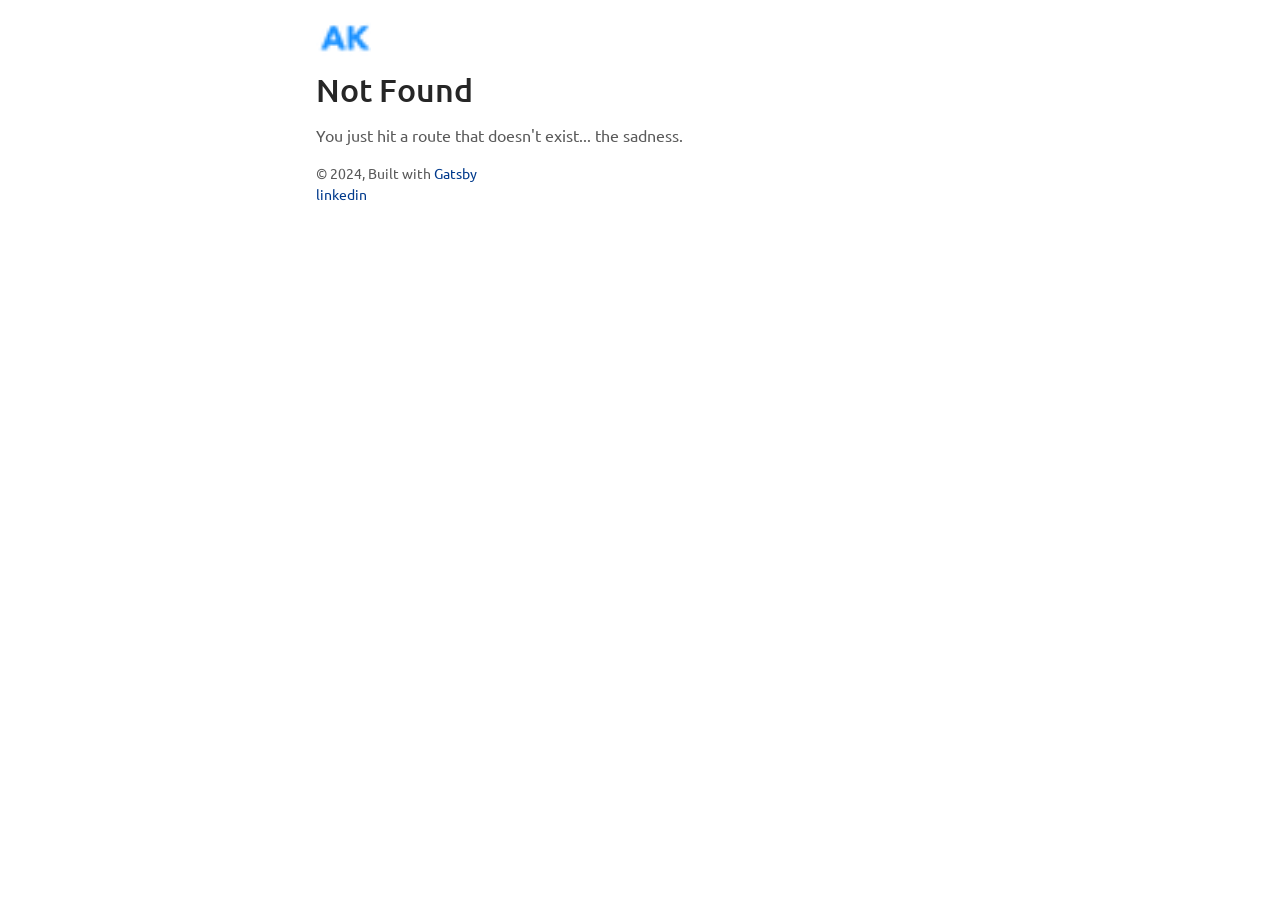
==== commit 6a14b72c: "deployment" ====
--- a/404/index.html
+++ b/404/index.html
@@ -15,8 +15,8 @@
  * All rights reserved.
  *       
  */body,html{width:100%;height:100%}input::-ms-clear,input::-ms-reveal{display:none}*,:after,:before{box-sizing:border-box}html{font-family:sans-serif;line-height:1.15;-webkit-text-size-adjust:100%;-ms-text-size-adjust:100%;-ms-overflow-style:scrollbar;-webkit-tap-highlight-color:rgba(0,0,0,0)}@-ms-viewport{width:device-width}article,aside,dialog,figcaption,figure,footer,header,hgroup,main,nav,section{display:block}body{margin:0;color:rgba(0,0,0,.65);font-size:14px;font-family:-apple-system,BlinkMacSystemFont,Segoe UI,PingFang SC,Hiragino Sans GB,Microsoft YaHei,Helvetica Neue,Helvetica,Arial,sans-serif,Apple Color Emoji,Segoe UI Emoji,Segoe UI Symbol;font-variant:tabular-nums;line-height:1.5;background-color:#fff;font-feature-settings:"tnum"}[tabindex="-1"]:focus{outline:none!important}hr{box-sizing:content-box;height:0;overflow:visible}h1,h2,h3,h4,h5,h6{margin-top:0;margin-bottom:.5em;color:rgba(0,0,0,.85);font-weight:500}p{margin-top:0;margin-bottom:1em}abbr[data-original-title],abbr[title]{text-decoration:underline;-webkit-text-decoration:underline dotted;text-decoration:underline dotted;border-bottom:0;cursor:help}address{margin-bottom:1em;font-style:normal;line-height:inherit}input[type=number],input[type=password],input[type=text],textarea{-webkit-appearance:none}dl,ol,ul{margin-top:0;margin-bottom:1em}ol ol,ol ul,ul ol,ul ul{margin-bottom:0}dt{font-weight:500}dd{margin-bottom:.5em;margin-left:0}blockquote{margin:0 0 1em}dfn{font-style:italic}b,strong{font-weight:bolder}small{font-size:80%}sub,sup{position:relative;font-size:75%;line-height:0;vertical-align:baseline}sub{bottom:-.25em}sup{top:-.5em}a{color:#1890ff;text-decoration:none;background-color:transparent;outline:none;cursor:pointer;transition:color .3s;-webkit-text-decoration-skip:objects}a:hover{color:#40a9ff}a:active{color:#096dd9}a:active,a:hover{text-decoration:none;outline:0}a[disabled]{color:rgba(0,0,0,.25);cursor:not-allowed;pointer-events:none}code,kbd,pre,samp{font-size:1em;font-family:SFMono-Regular,Consolas,Liberation Mono,Menlo,Courier,monospace}pre{margin-top:0;margin-bottom:1em;overflow:auto}figure{margin:0 0 1em}img{vertical-align:middle;border-style:none}svg:not(:root){overflow:hidden}[role=button],a,area,button,input:not([type=range]),label,select,summary,textarea{touch-action:manipulation}table{border-collapse:collapse}caption{padding-top:.75em;padding-bottom:.3em;color:rgba(0,0,0,.45);text-align:left;caption-side:bottom}th{text-align:inherit}button,input,optgroup,select,textarea{margin:0;color:inherit;font-size:inherit;font-family:inherit;line-height:inherit}button,input{overflow:visible}button,select{text-transform:none}[type=reset],[type=submit],button,html [type=button]{-webkit-appearance:button}[type=button]::-moz-focus-inner,[type=reset]::-moz-focus-inner,[type=submit]::-moz-focus-inner,button::-moz-focus-inner{padding:0;border-style:none}input[type=checkbox],input[type=radio]{box-sizing:border-box;padding:0}input[type=date],input[type=datetime-local],input[type=month],input[type=time]{-webkit-appearance:listbox}textarea{overflow:auto;resize:vertical}fieldset{min-width:0;margin:0;padding:0;border:0}legend{display:block;width:100%;max-width:100%;margin-bottom:.5em;padding:0;color:inherit;font-size:1.5em;line-height:inherit;white-space:normal}progress{vertical-align:baseline}[type=number]::-webkit-inner-spin-button,[type=number]::-webkit-outer-spin-button{height:auto}[type=search]{outline-offset:-2px;-webkit-appearance:none}[type=search]::-webkit-search-cancel-button,[type=search]::-webkit-search-decoration{-webkit-appearance:none}::-webkit-file-upload-button{font:inherit;-webkit-appearance:button}output{display:inline-block}summary{display:list-item}template{display:none}[hidden]{display:none!important}mark{padding:.2em;background-color:#feffe6}::selection{color:#fff;background:#1890ff}.clearfix{zoom:1}.clearfix:after,.clearfix:before{display:table;content:""}.clearfix:after{clear:both}.anticon{display:inline-block;color:inherit;font-style:normal;line-height:0;text-align:center;text-transform:none;vertical-align:-.125em;text-rendering:optimizeLegibility;-webkit-font-smoothing:antialiased;-moz-osx-font-smoothing:grayscale}.anticon>*{line-height:1}.anticon svg{display:inline-block}.anticon:before{display:none}.anticon .anticon-icon{display:block}.anticon[tabindex]{cursor:pointer}.anticon-spin,.anticon-spin:before{display:inline-block;animation:loadingCircle 1s linear infinite}.fade-appear,.fade-enter,.fade-leave{animation-duration:.2s;animation-fill-mode:both;animation-play-state:paused}.fade-appear.fade-appear-active,.fade-enter.fade-enter-active{animation-name:antFadeIn;animation-play-state:running}.fade-leave.fade-leave-active{animation-name:antFadeOut;animation-play-state:running;pointer-events:none}.fade-appear,.fade-enter{opacity:0}.fade-appear,.fade-enter,.fade-leave{animation-timing-function:linear}@keyframes antFadeIn{0%{opacity:0}to{opacity:1}}@keyframes antFadeOut{0%{opacity:1}to{opacity:0}}.move-up-appear,.move-up-enter,.move-up-leave{animation-duration:.2s;animation-fill-mode:both;animation-play-state:paused}.move-up-appear.move-up-appear-active,.move-up-enter.move-up-enter-active{animation-name:antMoveUpIn;animation-play-state:running}.move-up-leave.move-up-leave-active{animation-name:antMoveUpOut;animation-play-state:running;pointer-events:none}.move-up-appear,.move-up-enter{opacity:0;animation-timing-function:cubic-bezier(.08,.82,.17,1)}.move-up-leave{animation-timing-function:cubic-bezier(.6,.04,.98,.34)}.move-down-appear,.move-down-enter,.move-down-leave{animation-duration:.2s;animation-fill-mode:both;animation-play-state:paused}.move-down-appear.move-down-appear-active,.move-down-enter.move-down-enter-active{animation-name:antMoveDownIn;animation-play-state:running}.move-down-leave.move-down-leave-active{animation-name:antMoveDownOut;animation-play-state:running;pointer-events:none}.move-down-appear,.move-down-enter{opacity:0;animation-timing-function:cubic-bezier(.08,.82,.17,1)}.move-down-leave{animation-timing-function:cubic-bezier(.6,.04,.98,.34)}.move-left-appear,.move-left-enter,.move-left-leave{animation-duration:.2s;animation-fill-mode:both;animation-play-state:paused}.move-left-appear.move-left-appear-active,.move-left-enter.move-left-enter-active{animation-name:antMoveLeftIn;animation-play-state:running}.move-left-leave.move-left-leave-active{animation-name:antMoveLeftOut;animation-play-state:running;pointer-events:none}.move-left-appear,.move-left-enter{opacity:0;animation-timing-function:cubic-bezier(.08,.82,.17,1)}.move-left-leave{animation-timing-function:cubic-bezier(.6,.04,.98,.34)}.move-right-appear,.move-right-enter,.move-right-leave{animation-duration:.2s;animation-fill-mode:both;animation-play-state:paused}.move-right-appear.move-right-appear-active,.move-right-enter.move-right-enter-active{animation-name:antMoveRightIn;animation-play-state:running}.move-right-leave.move-right-leave-active{animation-name:antMoveRightOut;animation-play-state:running;pointer-events:none}.move-right-appear,.move-right-enter{opacity:0;animation-timing-function:cubic-bezier(.08,.82,.17,1)}.move-right-leave{animation-timing-function:cubic-bezier(.6,.04,.98,.34)}@keyframes antMoveDownIn{0%{transform:translateY(100%);transform-origin:0 0;opacity:0}to{transform:translateY(0);transform-origin:0 0;opacity:1}}@keyframes antMoveDownOut{0%{transform:translateY(0);transform-origin:0 0;opacity:1}to{transform:translateY(100%);transform-origin:0 0;opacity:0}}@keyframes antMoveLeftIn{0%{transform:translateX(-100%);transform-origin:0 0;opacity:0}to{transform:translateX(0);transform-origin:0 0;opacity:1}}@keyframes antMoveLeftOut{0%{transform:translateX(0);transform-origin:0 0;opacity:1}to{transform:translateX(-100%);transform-origin:0 0;opacity:0}}@keyframes antMoveRightIn{0%{transform:translateX(100%);transform-origin:0 0;opacity:0}to{transform:translateX(0);transform-origin:0 0;opacity:1}}@keyframes antMoveRightOut{0%{transform:translateX(0);transform-origin:0 0;opacity:1}to{transform:translateX(100%);transform-origin:0 0;opacity:0}}@keyframes antMoveUpIn{0%{transform:translateY(-100%);transform-origin:0 0;opacity:0}to{transform:translateY(0);transform-origin:0 0;opacity:1}}@keyframes antMoveUpOut{0%{transform:translateY(0);transform-origin:0 0;opacity:1}to{transform:translateY(-100%);transform-origin:0 0;opacity:0}}@keyframes loadingCircle{to{transform:rotate(1turn)}}[ant-click-animating-without-extra-node=true],[ant-click-animating=true]{position:relative}html{--antd-wave-shadow-color:#1890ff}.ant-click-animating-node,[ant-click-animating-without-extra-node=true]:after{position:absolute;top:0;right:0;bottom:0;left:0;display:block;border-radius:inherit;box-shadow:0 0 0 0 #1890ff;box-shadow:0 0 0 0 var(--antd-wave-shadow-color);opacity:.2;animation:fadeEffect 2s cubic-bezier(.08,.82,.17,1),waveEffect .4s cubic-bezier(.08,.82,.17,1);animation-fill-mode:forwards;content:"";pointer-events:none}@keyframes waveEffect{to{box-shadow:0 0 0 #1890ff;box-shadow:0 0 0 6px var(--antd-wave-shadow-color)}}@keyframes fadeEffect{to{opacity:0}}.slide-up-appear,.slide-up-enter,.slide-up-leave{animation-duration:.2s;animation-fill-mode:both;animation-play-state:paused}.slide-up-appear.slide-up-appear-active,.slide-up-enter.slide-up-enter-active{animation-name:antSlideUpIn;animation-play-state:running}.slide-up-leave.slide-up-leave-active{animation-name:antSlideUpOut;animation-play-state:running;pointer-events:none}.slide-up-appear,.slide-up-enter{opacity:0;animation-timing-function:cubic-bezier(.23,1,.32,1)}.slide-up-leave{animation-timing-function:cubic-bezier(.755,.05,.855,.06)}.slide-down-appear,.slide-down-enter,.slide-down-leave{animation-duration:.2s;animation-fill-mode:both;animation-play-state:paused}.slide-down-appear.slide-down-appear-active,.slide-down-enter.slide-down-enter-active{animation-name:antSlideDownIn;animation-play-state:running}.slide-down-leave.slide-down-leave-active{animation-name:antSlideDownOut;animation-play-state:running;pointer-events:none}.slide-down-appear,.slide-down-enter{opacity:0;animation-timing-function:cubic-bezier(.23,1,.32,1)}.slide-down-leave{animation-timing-function:cubic-bezier(.755,.05,.855,.06)}.slide-left-appear,.slide-left-enter,.slide-left-leave{animation-duration:.2s;animation-fill-mode:both;animation-play-state:paused}.slide-left-appear.slide-left-appear-active,.slide-left-enter.slide-left-enter-active{animation-name:antSlideLeftIn;animation-play-state:running}.slide-left-leave.slide-left-leave-active{animation-name:antSlideLeftOut;animation-play-state:running;pointer-events:none}.slide-left-appear,.slide-left-enter{opacity:0;animation-timing-function:cubic-bezier(.23,1,.32,1)}.slide-left-leave{animation-timing-function:cubic-bezier(.755,.05,.855,.06)}.slide-right-appear,.slide-right-enter,.slide-right-leave{animation-duration:.2s;animation-fill-mode:both;animation-play-state:paused}.slide-right-appear.slide-right-appear-active,.slide-right-enter.slide-right-enter-active{animation-name:antSlideRightIn;animation-play-state:running}.slide-right-leave.slide-right-leave-active{animation-name:antSlideRightOut;animation-play-state:running;pointer-events:none}.slide-right-appear,.slide-right-enter{opacity:0;animation-timing-function:cubic-bezier(.23,1,.32,1)}.slide-right-leave{animation-timing-function:cubic-bezier(.755,.05,.855,.06)}@keyframes antSlideUpIn{0%{transform:scaleY(.8);transform-origin:0 0;opacity:0}to{transform:scaleY(1);transform-origin:0 0;opacity:1}}@keyframes antSlideUpOut{0%{transform:scaleY(1);transform-origin:0 0;opacity:1}to{transform:scaleY(.8);transform-origin:0 0;opacity:0}}@keyframes antSlideDownIn{0%{transform:scaleY(.8);transform-origin:100% 100%;opacity:0}to{transform:scaleY(1);transform-origin:100% 100%;opacity:1}}@keyframes antSlideDownOut{0%{transform:scaleY(1);transform-origin:100% 100%;opacity:1}to{transform:scaleY(.8);transform-origin:100% 100%;opacity:0}}@keyframes antSlideLeftIn{0%{transform:scaleX(.8);transform-origin:0 0;opacity:0}to{transform:scaleX(1);transform-origin:0 0;opacity:1}}@keyframes antSlideLeftOut{0%{transform:scaleX(1);transform-origin:0 0;opacity:1}to{transform:scaleX(.8);transform-origin:0 0;opacity:0}}@keyframes antSlideRightIn{0%{transform:scaleX(.8);transform-origin:100% 0;opacity:0}to{transform:scaleX(1);transform-origin:100% 0;opacity:1}}@keyframes antSlideRightOut{0%{transform:scaleX(1);transform-origin:100% 0;opacity:1}to{transform:scaleX(.8);transform-origin:100% 0;opacity:0}}.swing-appear,.swing-enter{animation-duration:.2s;animation-fill-mode:both;animation-play-state:paused}.swing-appear.swing-appear-active,.swing-enter.swing-enter-active{animation-name:antSwingIn;animation-play-state:running}@keyframes antSwingIn{0%,to{transform:translateX(0)}20%{transform:translateX(-10px)}40%{transform:translateX(10px)}60%{transform:translateX(-5px)}80%{transform:translateX(5px)}}.zoom-appear,.zoom-enter,.zoom-leave{animation-duration:.2s;animation-fill-mode:both;animation-play-state:paused}.zoom-appear.zoom-appear-active,.zoom-enter.zoom-enter-active{animation-name:antZoomIn;animation-play-state:running}.zoom-leave.zoom-leave-active{animation-name:antZoomOut;animation-play-state:running;pointer-events:none}.zoom-appear,.zoom-enter{transform:scale(0);opacity:0;animation-timing-function:cubic-bezier(.08,.82,.17,1)}.zoom-leave{animation-timing-function:cubic-bezier(.78,.14,.15,.86)}.zoom-big-appear,.zoom-big-enter,.zoom-big-leave{animation-duration:.2s;animation-fill-mode:both;animation-play-state:paused}.zoom-big-appear.zoom-big-appear-active,.zoom-big-enter.zoom-big-enter-active{animation-name:antZoomBigIn;animation-play-state:running}.zoom-big-leave.zoom-big-leave-active{animation-name:antZoomBigOut;animation-play-state:running;pointer-events:none}.zoom-big-appear,.zoom-big-enter{transform:scale(0);opacity:0;animation-timing-function:cubic-bezier(.08,.82,.17,1)}.zoom-big-leave{animation-timing-function:cubic-bezier(.78,.14,.15,.86)}.zoom-big-fast-appear,.zoom-big-fast-enter,.zoom-big-fast-leave{animation-duration:.1s;animation-fill-mode:both;animation-play-state:paused}.zoom-big-fast-appear.zoom-big-fast-appear-active,.zoom-big-fast-enter.zoom-big-fast-enter-active{animation-name:antZoomBigIn;animation-play-state:running}.zoom-big-fast-leave.zoom-big-fast-leave-active{animation-name:antZoomBigOut;animation-play-state:running;pointer-events:none}.zoom-big-fast-appear,.zoom-big-fast-enter{transform:scale(0);opacity:0;animation-timing-function:cubic-bezier(.08,.82,.17,1)}.zoom-big-fast-leave{animation-timing-function:cubic-bezier(.78,.14,.15,.86)}.zoom-up-appear,.zoom-up-enter,.zoom-up-leave{animation-duration:.2s;animation-fill-mode:both;animation-play-state:paused}.zoom-up-appear.zoom-up-appear-active,.zoom-up-enter.zoom-up-enter-active{animation-name:antZoomUpIn;animation-play-state:running}.zoom-up-leave.zoom-up-leave-active{animation-name:antZoomUpOut;animation-play-state:running;pointer-events:none}.zoom-up-appear,.zoom-up-enter{transform:scale(0);opacity:0;animation-timing-function:cubic-bezier(.08,.82,.17,1)}.zoom-up-leave{animation-timing-function:cubic-bezier(.78,.14,.15,.86)}.zoom-down-appear,.zoom-down-enter,.zoom-down-leave{animation-duration:.2s;animation-fill-mode:both;animation-play-state:paused}.zoom-down-appear.zoom-down-appear-active,.zoom-down-enter.zoom-down-enter-active{animation-name:antZoomDownIn;animation-play-state:running}.zoom-down-leave.zoom-down-leave-active{animation-name:antZoomDownOut;animation-play-state:running;pointer-events:none}.zoom-down-appear,.zoom-down-enter{transform:scale(0);opacity:0;animation-timing-function:cubic-bezier(.08,.82,.17,1)}.zoom-down-leave{animation-timing-function:cubic-bezier(.78,.14,.15,.86)}.zoom-left-appear,.zoom-left-enter,.zoom-left-leave{animation-duration:.2s;animation-fill-mode:both;animation-play-state:paused}.zoom-left-appear.zoom-left-appear-active,.zoom-left-enter.zoom-left-enter-active{animation-name:antZoomLeftIn;animation-play-state:running}.zoom-left-leave.zoom-left-leave-active{animation-name:antZoomLeftOut;animation-play-state:running;pointer-events:none}.zoom-left-appear,.zoom-left-enter{transform:scale(0);opacity:0;animation-timing-function:cubic-bezier(.08,.82,.17,1)}.zoom-left-leave{animation-timing-function:cubic-bezier(.78,.14,.15,.86)}.zoom-right-appear,.zoom-right-enter,.zoom-right-leave{animation-duration:.2s;animation-fill-mode:both;animation-play-state:paused}.zoom-right-appear.zoom-right-appear-active,.zoom-right-enter.zoom-right-enter-active{animation-name:antZoomRightIn;animation-play-state:running}.zoom-right-leave.zoom-right-leave-active{animation-name:antZoomRightOut;animation-play-state:running;pointer-events:none}.zoom-right-appear,.zoom-right-enter{transform:scale(0);opacity:0;animation-timing-function:cubic-bezier(.08,.82,.17,1)}.zoom-right-leave{animation-timing-function:cubic-bezier(.78,.14,.15,.86)}@keyframes antZoomIn{0%{transform:scale(.2);opacity:0}to{transform:scale(1);opacity:1}}@keyframes antZoomOut{0%{transform:scale(1)}to{transform:scale(.2);opacity:0}}@keyframes antZoomBigIn{0%{transform:scale(.8);opacity:0}to{transform:scale(1);opacity:1}}@keyframes antZoomBigOut{0%{transform:scale(1)}to{transform:scale(.8);opacity:0}}@keyframes antZoomUpIn{0%{transform:scale(.8);transform-origin:50% 0;opacity:0}to{transform:scale(1);transform-origin:50% 0}}@keyframes antZoomUpOut{0%{transform:scale(1);transform-origin:50% 0}to{transform:scale(.8);transform-origin:50% 0;opacity:0}}@keyframes antZoomLeftIn{0%{transform:scale(.8);transform-origin:0 50%;opacity:0}to{transform:scale(1);transform-origin:0 50%}}@keyframes antZoomLeftOut{0%{transform:scale(1);transform-origin:0 50%}to{transform:scale(.8);transform-origin:0 50%;opacity:0}}@keyframes antZoomRightIn{0%{transform:scale(.8);transform-origin:100% 50%;opacity:0}to{transform:scale(1);transform-origin:100% 50%}}@keyframes antZoomRightOut{0%{transform:scale(1);transform-origin:100% 50%}to{transform:scale(.8);transform-origin:100% 50%;opacity:0}}@keyframes antZoomDownIn{0%{transform:scale(.8);transform-origin:50% 100%;opacity:0}to{transform:scale(1);transform-origin:50% 100%}}@keyframes antZoomDownOut{0%{transform:scale(1);transform-origin:50% 100%}to{transform:scale(.8);transform-origin:50% 100%;opacity:0}}.ant-motion-collapse-legacy{overflow:hidden}.ant-motion-collapse,.ant-motion-collapse-legacy-active{transition:height .15s cubic-bezier(.645,.045,.355,1),opacity .15s cubic-bezier(.645,.045,.355,1)!important}.ant-motion-collapse{overflow:hidden}.ant-affix{position:fixed;z-index:10}.ant-alert{box-sizing:border-box;margin:0;color:rgba(0,0,0,.65);font-size:14px;font-variant:tabular-nums;line-height:1.5;list-style:none;font-feature-settings:"tnum";position:relative;padding:8px 15px 8px 37px;word-wrap:break-word;border-radius:4px}.ant-alert.ant-alert-no-icon{padding:8px 15px}.ant-alert.ant-alert-closable{padding-right:30px}.ant-alert-icon{position:absolute;top:11.5px;left:16px}.ant-alert-description{display:none;font-size:14px;line-height:22px}.ant-alert-success{background-color:#f6ffed;border:1px solid #b7eb8f}.ant-alert-success .ant-alert-icon{color:#52c41a}.ant-alert-info{background-color:#e6f7ff;border:1px solid #91d5ff}.ant-alert-info .ant-alert-icon{color:#1890ff}.ant-alert-warning{background-color:#fffbe6;border:1px solid #ffe58f}.ant-alert-warning .ant-alert-icon{color:#faad14}.ant-alert-error{background-color:#fff1f0;border:1px solid #ffa39e}.ant-alert-error .ant-alert-icon{color:#f5222d}.ant-alert-close-icon{position:absolute;top:8px;right:16px;padding:0;overflow:hidden;font-size:12px;line-height:22px;background-color:transparent;border:none;outline:none;cursor:pointer}.ant-alert-close-icon .anticon-close{color:rgba(0,0,0,.45);transition:color .3s}.ant-alert-close-icon .anticon-close:hover{color:rgba(0,0,0,.75)}.ant-alert-close-text{color:rgba(0,0,0,.45);transition:color .3s}.ant-alert-close-text:hover{color:rgba(0,0,0,.75)}.ant-alert-with-description{position:relative;padding:15px 15px 15px 64px;color:rgba(0,0,0,.65);line-height:1.5;border-radius:4px}.ant-alert-with-description.ant-alert-no-icon{padding:15px}.ant-alert-with-description .ant-alert-icon{position:absolute;top:16px;left:24px;font-size:24px}.ant-alert-with-description .ant-alert-close-icon{position:absolute;top:16px;right:16px;font-size:14px;cursor:pointer}.ant-alert-with-description .ant-alert-message{display:block;margin-bottom:4px;color:rgba(0,0,0,.85);font-size:16px}.ant-alert-message{color:rgba(0,0,0,.85)}.ant-alert-with-description .ant-alert-description{display:block}.ant-alert.ant-alert-closing{height:0!important;margin:0;padding-top:0;padding-bottom:0;transform-origin:50% 0;transition:all .3s cubic-bezier(.78,.14,.15,.86)}.ant-alert-slide-up-leave{animation:antAlertSlideUpOut .3s cubic-bezier(.78,.14,.15,.86);animation-fill-mode:both}.ant-alert-banner{margin-bottom:0;border:0;border-radius:0}@keyframes antAlertSlideUpIn{0%{transform:scaleY(0);transform-origin:0 0;opacity:0}to{transform:scaleY(1);transform-origin:0 0;opacity:1}}@keyframes antAlertSlideUpOut{0%{transform:scaleY(1);transform-origin:0 0;opacity:1}to{transform:scaleY(0);transform-origin:0 0;opacity:0}}.ant-anchor{box-sizing:border-box;margin:0;color:rgba(0,0,0,.65);font-size:14px;font-variant:tabular-nums;line-height:1.5;list-style:none;font-feature-settings:"tnum";position:relative;padding:0 0 0 2px}.ant-anchor-wrapper{margin-left:-4px;padding-left:4px;overflow:auto;background-color:#fff}.ant-anchor-ink{position:absolute;top:0;left:0;height:100%}.ant-anchor-ink:before{position:relative;display:block;width:2px;height:100%;margin:0 auto;background-color:#e8e8e8;content:" "}.ant-anchor-ink-ball{position:absolute;left:50%;display:none;width:8px;height:8px;background-color:#fff;border:2px solid #1890ff;border-radius:8px;transform:translateX(-50%);transition:top .3s ease-in-out}.ant-anchor-ink-ball.visible{display:inline-block}.ant-anchor.fixed .ant-anchor-ink .ant-anchor-ink-ball{display:none}.ant-anchor-link{padding:7px 0 7px 16px;line-height:1.143}.ant-anchor-link-title{position:relative;display:block;margin-bottom:6px;overflow:hidden;color:rgba(0,0,0,.65);white-space:nowrap;text-overflow:ellipsis;transition:all .3s}.ant-anchor-link-title:only-child{margin-bottom:0}.ant-anchor-link-active>.ant-anchor-link-title{color:#1890ff}.ant-anchor-link .ant-anchor-link{padding-top:5px;padding-bottom:5px}.ant-select-auto-complete{box-sizing:border-box;margin:0;padding:0;color:rgba(0,0,0,.65);font-size:14px;font-variant:tabular-nums;line-height:1.5;list-style:none;font-feature-settings:"tnum"}.ant-select-auto-complete.ant-select .ant-select-selection{border:0;box-shadow:none}.ant-select-auto-complete.ant-select .ant-select-selection__rendered{height:100%;margin-right:0;margin-left:0;line-height:32px}.ant-select-auto-complete.ant-select .ant-select-selection__placeholder{margin-right:12px;margin-left:12px}.ant-select-auto-complete.ant-select .ant-select-selection--single{height:auto}.ant-select-auto-complete.ant-select .ant-select-search--inline{position:static;float:left}.ant-select-auto-complete.ant-select-allow-clear .ant-select-selection:hover .ant-select-selection__rendered{margin-right:0!important}.ant-select-auto-complete.ant-select .ant-input{height:32px;line-height:1.5;background:transparent;border-width:1px}.ant-select-auto-complete.ant-select .ant-input:focus,.ant-select-auto-complete.ant-select .ant-input:hover{border-color:#40a9ff;border-right-width:1px!important}.ant-select-auto-complete.ant-select .ant-input[disabled]{color:rgba(0,0,0,.25);background-color:#f5f5f5;cursor:not-allowed;opacity:1;background-color:transparent}.ant-select-auto-complete.ant-select .ant-input[disabled]:hover{border-color:#d9d9d9;border-right-width:1px!important}.ant-select-auto-complete.ant-select-lg .ant-select-selection__rendered{line-height:40px}.ant-select-auto-complete.ant-select-lg .ant-input{height:40px;padding-top:6px;padding-bottom:6px}.ant-select-auto-complete.ant-select-sm .ant-select-selection__rendered{line-height:24px}.ant-select-auto-complete.ant-select-sm .ant-input{height:24px;padding-top:1px;padding-bottom:1px}.ant-input-group>.ant-select-auto-complete .ant-select-search__field.ant-input-affix-wrapper{display:inline;float:none}.ant-select{box-sizing:border-box;color:rgba(0,0,0,.65);font-size:14px;font-variant:tabular-nums;line-height:1.5;font-feature-settings:"tnum";position:relative;display:inline-block;outline:0}.ant-select,.ant-select ol,.ant-select ul{margin:0;padding:0;list-style:none}.ant-select>ul>li>a{padding:0;background-color:#fff}.ant-select-arrow{display:inline-block;color:inherit;font-style:normal;line-height:0;text-align:center;text-transform:none;vertical-align:-.125em;text-rendering:optimizeLegibility;-webkit-font-smoothing:antialiased;-moz-osx-font-smoothing:grayscale;position:absolute;top:50%;right:11px;margin-top:-6px;color:rgba(0,0,0,.25);font-size:12px;line-height:1;transform-origin:50% 50%}.ant-select-arrow>*{line-height:1}.ant-select-arrow svg{display:inline-block}.ant-select-arrow:before{display:none}.ant-select-arrow .ant-select-arrow-icon{display:block}.ant-select-arrow .ant-select-arrow-icon svg{transition:transform .3s}.ant-select-selection{display:block;box-sizing:border-box;background-color:#fff;border:1px solid #d9d9d9;border-top:1.02px solid #d9d9d9;border-radius:4px;outline:none;transition:all .3s cubic-bezier(.645,.045,.355,1);-webkit-user-select:none;-ms-user-select:none;user-select:none}.ant-select-selection:hover{border-color:#40a9ff;border-right-width:1px!important}.ant-select-focused .ant-select-selection,.ant-select-selection:active,.ant-select-selection:focus{border-color:#40a9ff;border-right-width:1px!important;outline:0;box-shadow:0 0 0 2px rgba(24,144,255,.2)}.ant-select-selection__clear{position:absolute;top:50%;right:11px;z-index:1;display:inline-block;width:12px;height:12px;margin-top:-6px;color:rgba(0,0,0,.25);font-size:12px;font-style:normal;line-height:12px;text-align:center;text-transform:none;background:#fff;cursor:pointer;opacity:0;transition:color .3s ease,opacity .15s ease;text-rendering:auto}.ant-select-selection__clear:before{display:block}.ant-select-selection__clear:hover{color:rgba(0,0,0,.45)}.ant-select-selection:hover .ant-select-selection__clear{opacity:1}.ant-select-selection-selected-value{float:left;max-width:100%;overflow:hidden;white-space:nowrap;text-overflow:ellipsis}.ant-select-no-arrow .ant-select-selection-selected-value{padding-right:0}.ant-select-disabled{color:rgba(0,0,0,.25)}.ant-select-disabled .ant-select-selection{background:#f5f5f5;cursor:not-allowed}.ant-select-disabled .ant-select-selection:active,.ant-select-disabled .ant-select-selection:focus,.ant-select-disabled .ant-select-selection:hover{border-color:#d9d9d9;box-shadow:none}.ant-select-disabled .ant-select-selection__clear{display:none;visibility:hidden;pointer-events:none}.ant-select-disabled .ant-select-selection--multiple .ant-select-selection__choice{padding-right:10px;color:rgba(0,0,0,.33);background:#f5f5f5}.ant-select-disabled .ant-select-selection--multiple .ant-select-selection__choice__remove{display:none}.ant-select-selection--single{position:relative;height:32px;cursor:pointer}.ant-select-selection--single .ant-select-selection__rendered{margin-right:24px}.ant-select-no-arrow .ant-select-selection__rendered{margin-right:11px}.ant-select-selection__rendered{position:relative;display:block;margin-right:11px;margin-left:11px;line-height:30px}.ant-select-selection__rendered:after{display:inline-block;width:0;visibility:hidden;content:".";pointer-events:none}.ant-select-lg{font-size:16px}.ant-select-lg .ant-select-selection--single{height:40px}.ant-select-lg .ant-select-selection__rendered{line-height:38px}.ant-select-lg .ant-select-selection--multiple{min-height:40px}.ant-select-lg .ant-select-selection--multiple .ant-select-selection__rendered li{height:32px;line-height:32px}.ant-select-lg .ant-select-selection--multiple .ant-select-arrow,.ant-select-lg .ant-select-selection--multiple .ant-select-selection__clear{top:20px}.ant-select-sm .ant-select-selection--single{height:24px}.ant-select-sm .ant-select-selection__rendered{margin-left:7px;line-height:22px}.ant-select-sm .ant-select-selection--multiple{min-height:24px}.ant-select-sm .ant-select-selection--multiple .ant-select-selection__rendered li{height:16px;line-height:14px}.ant-select-sm .ant-select-selection--multiple .ant-select-arrow,.ant-select-sm .ant-select-selection--multiple .ant-select-selection__clear{top:12px}.ant-select-sm .ant-select-arrow,.ant-select-sm .ant-select-selection__clear{right:8px}.ant-select-disabled .ant-select-selection__choice__remove{color:rgba(0,0,0,.25);cursor:default}.ant-select-disabled .ant-select-selection__choice__remove:hover{color:rgba(0,0,0,.25)}.ant-select-search__field__wrap{position:relative;display:inline-block}.ant-select-search__field__placeholder,.ant-select-selection__placeholder{position:absolute;top:50%;right:9px;left:0;max-width:100%;height:20px;margin-top:-10px;overflow:hidden;color:#bfbfbf;line-height:20px;white-space:nowrap;text-align:left;text-overflow:ellipsis}.ant-select-search__field__placeholder{left:12px}.ant-select-search__field__mirror{position:absolute;top:0;left:0;white-space:pre;opacity:0;pointer-events:none}.ant-select-search--inline{position:absolute;width:100%;height:100%}.ant-select-search--inline .ant-select-search__field__wrap{width:100%;height:100%}.ant-select-search--inline .ant-select-search__field{width:100%;height:100%;font-size:100%;line-height:1;background:transparent;border-width:0;border-radius:4px;outline:0}.ant-select-search--inline>i{float:right}.ant-select-selection--multiple{min-height:32px;padding-bottom:3px;cursor:text;zoom:1}.ant-select-selection--multiple:after,.ant-select-selection--multiple:before{display:table;content:""}.ant-select-selection--multiple:after{clear:both}.ant-select-selection--multiple .ant-select-search--inline{position:static;float:left;width:auto;max-width:100%;padding:0}.ant-select-selection--multiple .ant-select-search--inline .ant-select-search__field{width:.75em;max-width:100%;padding:1px}.ant-select-selection--multiple .ant-select-selection__rendered{height:auto;margin-bottom:-3px;margin-left:5px}.ant-select-selection--multiple .ant-select-selection__placeholder{margin-left:6px}.ant-select-selection--multiple .ant-select-selection__rendered>ul>li,.ant-select-selection--multiple>ul>li{height:24px;margin-top:3px;line-height:22px}.ant-select-selection--multiple .ant-select-selection__choice{position:relative;float:left;max-width:99%;margin-right:4px;padding:0 20px 0 10px;overflow:hidden;color:rgba(0,0,0,.65);background-color:#fafafa;border:1px solid #e8e8e8;border-radius:2px;cursor:default;transition:padding .3s cubic-bezier(.645,.045,.355,1)}.ant-select-selection--multiple .ant-select-selection__choice__disabled{padding:0 10px}.ant-select-selection--multiple .ant-select-selection__choice__content{display:inline-block;max-width:100%;overflow:hidden;white-space:nowrap;text-overflow:ellipsis;transition:margin .3s cubic-bezier(.645,.045,.355,1)}.ant-select-selection--multiple .ant-select-selection__choice__remove{color:inherit;font-style:normal;line-height:0;text-align:center;text-transform:none;vertical-align:-.125em;text-rendering:optimizeLegibility;-webkit-font-smoothing:antialiased;-moz-osx-font-smoothing:grayscale;position:absolute;right:4px;color:rgba(0,0,0,.45);font-weight:700;line-height:inherit;cursor:pointer;transition:all .3s;display:inline-block;font-size:12px;font-size:10px\9;transform:scale(.83333333) rotate(0deg)}.ant-select-selection--multiple .ant-select-selection__choice__remove>*{line-height:1}.ant-select-selection--multiple .ant-select-selection__choice__remove svg{display:inline-block}.ant-select-selection--multiple .ant-select-selection__choice__remove:before{display:none}.ant-select-selection--multiple .ant-select-selection__choice__remove .ant-select-selection--multiple .ant-select-selection__choice__remove-icon{display:block}:root .ant-select-selection--multiple .ant-select-selection__choice__remove{font-size:12px}.ant-select-selection--multiple .ant-select-selection__choice__remove:hover{color:rgba(0,0,0,.75)}.ant-select-selection--multiple .ant-select-arrow,.ant-select-selection--multiple .ant-select-selection__clear{top:16px}.ant-select-allow-clear .ant-select-selection--multiple .ant-select-selection__rendered,.ant-select-show-arrow .ant-select-selection--multiple .ant-select-selection__rendered{margin-right:20px}.ant-select-open .ant-select-arrow-icon svg{transform:rotate(180deg)}.ant-select-open .ant-select-selection{border-color:#40a9ff;border-right-width:1px!important;outline:0;box-shadow:0 0 0 2px rgba(24,144,255,.2)}.ant-select-combobox .ant-select-arrow{display:none}.ant-select-combobox .ant-select-search--inline{float:none;width:100%;height:100%}.ant-select-combobox .ant-select-search__field__wrap{width:100%;height:100%}.ant-select-combobox .ant-select-search__field{position:relative;z-index:1;width:100%;height:100%;box-shadow:none;transition:all .3s cubic-bezier(.645,.045,.355,1),height 0s}.ant-select-combobox.ant-select-allow-clear .ant-select-selection:hover .ant-select-selection__rendered,.ant-select-combobox.ant-select-show-arrow .ant-select-selection:hover .ant-select-selection__rendered{margin-right:20px}.ant-select-dropdown{margin:0;padding:0;color:rgba(0,0,0,.65);font-variant:tabular-nums;line-height:1.5;list-style:none;font-feature-settings:"tnum";position:absolute;top:-9999px;left:-9999px;z-index:1050;box-sizing:border-box;font-size:14px;font-variant:normal;background-color:#fff;border-radius:4px;outline:none;box-shadow:0 2px 8px rgba(0,0,0,.15)}.ant-select-dropdown.slide-up-appear.slide-up-appear-active.ant-select-dropdown-placement-bottomLeft,.ant-select-dropdown.slide-up-enter.slide-up-enter-active.ant-select-dropdown-placement-bottomLeft{animation-name:antSlideUpIn}.ant-select-dropdown.slide-up-appear.slide-up-appear-active.ant-select-dropdown-placement-topLeft,.ant-select-dropdown.slide-up-enter.slide-up-enter-active.ant-select-dropdown-placement-topLeft{animation-name:antSlideDownIn}.ant-select-dropdown.slide-up-leave.slide-up-leave-active.ant-select-dropdown-placement-bottomLeft{animation-name:antSlideUpOut}.ant-select-dropdown.slide-up-leave.slide-up-leave-active.ant-select-dropdown-placement-topLeft{animation-name:antSlideDownOut}.ant-select-dropdown-hidden{display:none}.ant-select-dropdown-menu{max-height:250px;margin-bottom:0;padding:4px 0;overflow:auto;list-style:none;outline:none}.ant-select-dropdown-menu-item-group-list{margin:0;padding:0}.ant-select-dropdown-menu-item-group-list>.ant-select-dropdown-menu-item{padding-left:20px}.ant-select-dropdown-menu-item-group-title{height:32px;padding:0 12px;color:rgba(0,0,0,.45);font-size:12px;line-height:32px}.ant-select-dropdown-menu-item-group-list .ant-select-dropdown-menu-item:first-child:not(:last-child),.ant-select-dropdown-menu-item-group:not(:last-child) .ant-select-dropdown-menu-item-group-list .ant-select-dropdown-menu-item:last-child{border-radius:0}.ant-select-dropdown-menu-item{position:relative;display:block;padding:5px 12px;overflow:hidden;color:rgba(0,0,0,.65);font-weight:400;font-size:14px;line-height:22px;white-space:nowrap;text-overflow:ellipsis;cursor:pointer;transition:background .3s ease}.ant-select-dropdown-menu-item:hover:not(.ant-select-dropdown-menu-item-disabled){background-color:#e6f7ff}.ant-select-dropdown-menu-item-selected{color:rgba(0,0,0,.65);font-weight:600;background-color:#fafafa}.ant-select-dropdown-menu-item-disabled,.ant-select-dropdown-menu-item-disabled:hover{color:rgba(0,0,0,.25);cursor:not-allowed}.ant-select-dropdown-menu-item-active:not(.ant-select-dropdown-menu-item-disabled){background-color:#e6f7ff}.ant-select-dropdown-menu-item-divider{height:1px;margin:1px 0;overflow:hidden;line-height:0;background-color:#e8e8e8}.ant-select-dropdown.ant-select-dropdown--multiple .ant-select-dropdown-menu-item{padding-right:32px}.ant-select-dropdown.ant-select-dropdown--multiple .ant-select-dropdown-menu-item .ant-select-selected-icon{position:absolute;top:50%;right:12px;color:transparent;font-weight:700;font-size:12px;text-shadow:0 .1px 0,.1px 0 0,0 -.1px 0,-.1px 0;transform:translateY(-50%);transition:all .2s}.ant-select-dropdown.ant-select-dropdown--multiple .ant-select-dropdown-menu-item:hover .ant-select-selected-icon{color:rgba(0,0,0,.87)}.ant-select-dropdown.ant-select-dropdown--multiple .ant-select-dropdown-menu-item-disabled .ant-select-selected-icon{display:none}.ant-select-dropdown.ant-select-dropdown--multiple .ant-select-dropdown-menu-item-selected .ant-select-selected-icon,.ant-select-dropdown.ant-select-dropdown--multiple .ant-select-dropdown-menu-item-selected:hover .ant-select-selected-icon{display:inline-block;color:#1890ff}.ant-select-dropdown--empty.ant-select-dropdown--multiple .ant-select-dropdown-menu-item{padding-right:12px}.ant-select-dropdown-container-open .ant-select-dropdown,.ant-select-dropdown-open .ant-select-dropdown{display:block}.ant-empty{margin:0 8px;font-size:14px;line-height:22px;text-align:center}.ant-empty-image{height:100px;margin-bottom:8px}.ant-empty-image img{height:100%}.ant-empty-image svg{height:100%;margin:auto}.ant-empty-description{margin:0}.ant-empty-footer{margin-top:16px}.ant-empty-normal{margin:32px 0;color:rgba(0,0,0,.25)}.ant-empty-normal .ant-empty-image{height:40px}.ant-empty-small{margin:8px 0;color:rgba(0,0,0,.25)}.ant-empty-small .ant-empty-image{height:35px}.ant-input{box-sizing:border-box;margin:0;font-variant:tabular-nums;list-style:none;font-feature-settings:"tnum";position:relative;display:inline-block;width:100%;height:32px;padding:4px 11px;color:rgba(0,0,0,.65);font-size:14px;line-height:1.5;background-color:#fff;background-image:none;border:1px solid #d9d9d9;border-radius:4px;transition:all .3s}.ant-input::-moz-placeholder{color:#bfbfbf;opacity:1}.ant-input:-ms-input-placeholder{color:#bfbfbf}.ant-input::-webkit-input-placeholder{color:#bfbfbf}.ant-input:-ms-input-placeholder{text-overflow:ellipsis}.ant-input:placeholder-shown{text-overflow:ellipsis}.ant-input:focus,.ant-input:hover{border-color:#40a9ff;border-right-width:1px!important}.ant-input:focus{outline:0;box-shadow:0 0 0 2px rgba(24,144,255,.2)}.ant-input-disabled{color:rgba(0,0,0,.25);background-color:#f5f5f5;cursor:not-allowed;opacity:1}.ant-input-disabled:hover{border-color:#d9d9d9;border-right-width:1px!important}.ant-input[disabled]{color:rgba(0,0,0,.25);background-color:#f5f5f5;cursor:not-allowed;opacity:1}.ant-input[disabled]:hover{border-color:#d9d9d9;border-right-width:1px!important}textarea.ant-input{max-width:100%;height:auto;min-height:32px;line-height:1.5;vertical-align:bottom;transition:all .3s,height 0s}.ant-input-lg{height:40px;padding:6px 11px;font-size:16px}.ant-input-sm{height:24px;padding:1px 7px}.ant-input-group{box-sizing:border-box;margin:0;padding:0;color:rgba(0,0,0,.65);font-size:14px;font-variant:tabular-nums;line-height:1.5;list-style:none;font-feature-settings:"tnum";position:relative;display:table;width:100%;border-collapse:separate;border-spacing:0}.ant-input-group[class*=col-]{float:none;padding-right:0;padding-left:0}.ant-input-group>[class*=col-]{padding-right:8px}.ant-input-group>[class*=col-]:last-child{padding-right:0}.ant-input-group-addon,.ant-input-group-wrap,.ant-input-group>.ant-input{display:table-cell}.ant-input-group-addon:not(:first-child):not(:last-child),.ant-input-group-wrap:not(:first-child):not(:last-child),.ant-input-group>.ant-input:not(:first-child):not(:last-child){border-radius:0}.ant-input-group-addon,.ant-input-group-wrap{width:1px;white-space:nowrap;vertical-align:middle}.ant-input-group-wrap>*{display:block!important}.ant-input-group .ant-input{float:left;width:100%;margin-bottom:0;text-align:inherit}.ant-input-group .ant-input:focus,.ant-input-group .ant-input:hover{z-index:1;border-right-width:1px}.ant-input-group-addon{position:relative;padding:0 11px;color:rgba(0,0,0,.65);font-weight:400;font-size:14px;text-align:center;background-color:#fafafa;border:1px solid #d9d9d9;border-radius:4px;transition:all .3s}.ant-input-group-addon .ant-select{margin:-5px -11px}.ant-input-group-addon .ant-select .ant-select-selection{margin:-1px;background-color:inherit;border:1px solid transparent;box-shadow:none}.ant-input-group-addon .ant-select-focused .ant-select-selection,.ant-input-group-addon .ant-select-open .ant-select-selection{color:#1890ff}.ant-input-group-addon>i:only-child:after{position:absolute;top:0;right:0;bottom:0;left:0;content:""}.ant-input-group-addon:first-child,.ant-input-group-addon:first-child .ant-select .ant-select-selection,.ant-input-group>.ant-input:first-child,.ant-input-group>.ant-input:first-child .ant-select .ant-select-selection{border-top-right-radius:0;border-bottom-right-radius:0}.ant-input-group>.ant-input-affix-wrapper:not(:first-child) .ant-input{border-top-left-radius:0;border-bottom-left-radius:0}.ant-input-group>.ant-input-affix-wrapper:not(:last-child) .ant-input{border-top-right-radius:0;border-bottom-right-radius:0}.ant-input-group-addon:first-child{border-right:0}.ant-input-group-addon:last-child{border-left:0}.ant-input-group-addon:last-child,.ant-input-group-addon:last-child .ant-select .ant-select-selection,.ant-input-group>.ant-input:last-child,.ant-input-group>.ant-input:last-child .ant-select .ant-select-selection{border-top-left-radius:0;border-bottom-left-radius:0}.ant-input-group-lg .ant-input,.ant-input-group-lg>.ant-input-group-addon{height:40px;padding:6px 11px;font-size:16px}.ant-input-group-sm .ant-input,.ant-input-group-sm>.ant-input-group-addon{height:24px;padding:1px 7px}.ant-input-group-lg .ant-select-selection--single{height:40px}.ant-input-group-sm .ant-select-selection--single{height:24px}.ant-input-group .ant-input-affix-wrapper{display:table-cell;float:left;width:100%}.ant-input-group.ant-input-group-compact{display:block;zoom:1}.ant-input-group.ant-input-group-compact:after,.ant-input-group.ant-input-group-compact:before{display:table;content:""}.ant-input-group.ant-input-group-compact:after{clear:both}.ant-input-group.ant-input-group-compact-addon:not(:first-child):not(:last-child),.ant-input-group.ant-input-group-compact-wrap:not(:first-child):not(:last-child),.ant-input-group.ant-input-group-compact>.ant-input:not(:first-child):not(:last-child){border-right-width:1px}.ant-input-group.ant-input-group-compact-addon:not(:first-child):not(:last-child):focus,.ant-input-group.ant-input-group-compact-addon:not(:first-child):not(:last-child):hover,.ant-input-group.ant-input-group-compact-wrap:not(:first-child):not(:last-child):focus,.ant-input-group.ant-input-group-compact-wrap:not(:first-child):not(:last-child):hover,.ant-input-group.ant-input-group-compact>.ant-input:not(:first-child):not(:last-child):focus,.ant-input-group.ant-input-group-compact>.ant-input:not(:first-child):not(:last-child):hover{z-index:1}.ant-input-group.ant-input-group-compact>*{display:inline-block;float:none;vertical-align:top;border-radius:0}.ant-input-group.ant-input-group-compact>:not(:last-child){margin-right:-1px;border-right-width:1px}.ant-input-group.ant-input-group-compact .ant-input{float:none}.ant-input-group.ant-input-group-compact>.ant-calendar-picker .ant-input,.ant-input-group.ant-input-group-compact>.ant-cascader-picker .ant-input,.ant-input-group.ant-input-group-compact>.ant-input-group-wrapper .ant-input,.ant-input-group.ant-input-group-compact>.ant-mention-wrapper .ant-mention-editor,.ant-input-group.ant-input-group-compact>.ant-select-auto-complete .ant-input,.ant-input-group.ant-input-group-compact>.ant-select>.ant-select-selection,.ant-input-group.ant-input-group-compact>.ant-time-picker .ant-time-picker-input{border-right-width:1px;border-radius:0}.ant-input-group.ant-input-group-compact>.ant-calendar-picker .ant-input:focus,.ant-input-group.ant-input-group-compact>.ant-calendar-picker .ant-input:hover,.ant-input-group.ant-input-group-compact>.ant-cascader-picker .ant-input:focus,.ant-input-group.ant-input-group-compact>.ant-cascader-picker .ant-input:hover,.ant-input-group.ant-input-group-compact>.ant-input-group-wrapper .ant-input:focus,.ant-input-group.ant-input-group-compact>.ant-input-group-wrapper .ant-input:hover,.ant-input-group.ant-input-group-compact>.ant-mention-wrapper .ant-mention-editor:focus,.ant-input-group.ant-input-group-compact>.ant-mention-wrapper .ant-mention-editor:hover,.ant-input-group.ant-input-group-compact>.ant-select-auto-complete .ant-input:focus,.ant-input-group.ant-input-group-compact>.ant-select-auto-complete .ant-input:hover,.ant-input-group.ant-input-group-compact>.ant-select>.ant-select-selection:focus,.ant-input-group.ant-input-group-compact>.ant-select>.ant-select-selection:hover,.ant-input-group.ant-input-group-compact>.ant-time-picker .ant-time-picker-input:focus,.ant-input-group.ant-input-group-compact>.ant-time-picker .ant-time-picker-input:hover{z-index:1}.ant-input-group.ant-input-group-compact>.ant-calendar-picker:first-child .ant-input,.ant-input-group.ant-input-group-compact>.ant-cascader-picker:first-child .ant-input,.ant-input-group.ant-input-group-compact>.ant-mention-wrapper:first-child .ant-mention-editor,.ant-input-group.ant-input-group-compact>.ant-select-auto-complete:first-child .ant-input,.ant-input-group.ant-input-group-compact>.ant-select:first-child>.ant-select-selection,.ant-input-group.ant-input-group-compact>.ant-time-picker:first-child .ant-time-picker-input,.ant-input-group.ant-input-group-compact>:first-child{border-top-left-radius:4px;border-bottom-left-radius:4px}.ant-input-group.ant-input-group-compact>.ant-calendar-picker:last-child .ant-input,.ant-input-group.ant-input-group-compact>.ant-cascader-picker-focused:last-child .ant-input,.ant-input-group.ant-input-group-compact>.ant-cascader-picker:last-child .ant-input,.ant-input-group.ant-input-group-compact>.ant-mention-wrapper:last-child .ant-mention-editor,.ant-input-group.ant-input-group-compact>.ant-select-auto-complete:last-child .ant-input,.ant-input-group.ant-input-group-compact>.ant-select:last-child>.ant-select-selection,.ant-input-group.ant-input-group-compact>.ant-time-picker:last-child .ant-time-picker-input,.ant-input-group.ant-input-group-compact>:last-child{border-right-width:1px;border-top-right-radius:4px;border-bottom-right-radius:4px}.ant-input-group.ant-input-group-compact>.ant-select-auto-complete .ant-input{vertical-align:top}.ant-input-group-wrapper{display:inline-block;width:100%;text-align:start;vertical-align:top}.ant-input-affix-wrapper{box-sizing:border-box;margin:0;padding:0;color:rgba(0,0,0,.65);font-size:14px;font-variant:tabular-nums;line-height:1.5;list-style:none;font-feature-settings:"tnum";position:relative;display:inline-block;width:100%;text-align:start}.ant-input-affix-wrapper:hover .ant-input:not(.ant-input-disabled){border-color:#40a9ff;border-right-width:1px!important}.ant-input-affix-wrapper .ant-input{position:relative;text-align:inherit}.ant-input-affix-wrapper .ant-input-prefix,.ant-input-affix-wrapper .ant-input-suffix{position:absolute;top:50%;z-index:2;display:flex;align-items:center;color:rgba(0,0,0,.65);line-height:0;transform:translateY(-50%)}.ant-input-affix-wrapper .ant-input-prefix :not(.anticon),.ant-input-affix-wrapper .ant-input-suffix :not(.anticon){line-height:1.5}.ant-input-affix-wrapper .ant-input-disabled~.ant-input-suffix .anticon{color:rgba(0,0,0,.25);cursor:not-allowed}.ant-input-affix-wrapper .ant-input-prefix{left:12px}.ant-input-affix-wrapper .ant-input-suffix{right:12px}.ant-input-affix-wrapper .ant-input:not(:first-child){padding-left:30px}.ant-input-affix-wrapper .ant-input:not(:last-child){padding-right:30px}.ant-input-affix-wrapper.ant-input-affix-wrapper-input-with-clear-btn .ant-input:not(:last-child){padding-right:49px}.ant-input-affix-wrapper.ant-input-affix-wrapper-textarea-with-clear-btn .ant-input{padding-right:22px}.ant-input-affix-wrapper .ant-input{min-height:100%}.ant-input-password-icon{color:rgba(0,0,0,.45);cursor:pointer;transition:all .3s}.ant-input-password-icon:hover{color:#333}.ant-input-clear-icon{color:rgba(0,0,0,.25);font-size:12px;cursor:pointer;transition:color .3s;vertical-align:0}.ant-input-clear-icon:hover{color:rgba(0,0,0,.45)}.ant-input-clear-icon:active{color:rgba(0,0,0,.65)}.ant-input-clear-icon+i{margin-left:6px}.ant-input-textarea-clear-icon{color:rgba(0,0,0,.25);font-size:12px;cursor:pointer;transition:color .3s;position:absolute;top:0;right:0;margin:8px 8px 0 0}.ant-input-textarea-clear-icon:hover{color:rgba(0,0,0,.45)}.ant-input-textarea-clear-icon:active{color:rgba(0,0,0,.65)}.ant-input-textarea-clear-icon+i{margin-left:6px}.ant-input-search-icon{color:rgba(0,0,0,.45);cursor:pointer;transition:all .3s}.ant-input-search-icon:hover{color:rgba(0,0,0,.8)}.ant-input-search-enter-button input{border-right:0}.ant-input-search-enter-button+.ant-input-group-addon,.ant-input-search-enter-button input+.ant-input-group-addon{padding:0;border:0}.ant-input-search-enter-button+.ant-input-group-addon .ant-input-search-button,.ant-input-search-enter-button input+.ant-input-group-addon .ant-input-search-button{border-top-left-radius:0;border-bottom-left-radius:0}.ant-btn{line-height:1.499;position:relative;display:inline-block;font-weight:400;white-space:nowrap;text-align:center;background-image:none;box-shadow:0 2px 0 rgba(0,0,0,.015);cursor:pointer;transition:all .3s cubic-bezier(.645,.045,.355,1);-webkit-user-select:none;-ms-user-select:none;user-select:none;touch-action:manipulation;height:32px;padding:0 15px;font-size:14px;border-radius:4px;color:rgba(0,0,0,.65);background-color:#fff;border:1px solid #d9d9d9}.ant-btn>.anticon{line-height:1}.ant-btn,.ant-btn:active,.ant-btn:focus{outline:0}.ant-btn:not([disabled]):hover{text-decoration:none}.ant-btn:not([disabled]):active{outline:0;box-shadow:none}.ant-btn.disabled,.ant-btn[disabled]{cursor:not-allowed}.ant-btn.disabled>*,.ant-btn[disabled]>*{pointer-events:none}.ant-btn-lg{height:40px;padding:0 15px;font-size:16px;border-radius:4px}.ant-btn-sm{height:24px;padding:0 7px;font-size:14px;border-radius:4px}.ant-btn>a:only-child{color:currentColor}.ant-btn>a:only-child:after{position:absolute;top:0;right:0;bottom:0;left:0;background:transparent;content:""}.ant-btn:focus,.ant-btn:hover{color:#40a9ff;background-color:#fff;border-color:#40a9ff}.ant-btn:focus>a:only-child,.ant-btn:hover>a:only-child{color:currentColor}.ant-btn:focus>a:only-child:after,.ant-btn:hover>a:only-child:after{position:absolute;top:0;right:0;bottom:0;left:0;background:transparent;content:""}.ant-btn.active,.ant-btn:active{color:#096dd9;background-color:#fff;border-color:#096dd9}.ant-btn.active>a:only-child,.ant-btn:active>a:only-child{color:currentColor}.ant-btn.active>a:only-child:after,.ant-btn:active>a:only-child:after{position:absolute;top:0;right:0;bottom:0;left:0;background:transparent;content:""}.ant-btn-disabled,.ant-btn-disabled.active,.ant-btn-disabled:active,.ant-btn-disabled:focus,.ant-btn-disabled:hover,.ant-btn.disabled,.ant-btn.disabled.active,.ant-btn.disabled:active,.ant-btn.disabled:focus,.ant-btn.disabled:hover,.ant-btn[disabled],.ant-btn[disabled].active,.ant-btn[disabled]:active,.ant-btn[disabled]:focus,.ant-btn[disabled]:hover{color:rgba(0,0,0,.25);background-color:#f5f5f5;border-color:#d9d9d9;text-shadow:none;box-shadow:none}.ant-btn-disabled.active>a:only-child,.ant-btn-disabled:active>a:only-child,.ant-btn-disabled:focus>a:only-child,.ant-btn-disabled:hover>a:only-child,.ant-btn-disabled>a:only-child,.ant-btn.disabled.active>a:only-child,.ant-btn.disabled:active>a:only-child,.ant-btn.disabled:focus>a:only-child,.ant-btn.disabled:hover>a:only-child,.ant-btn.disabled>a:only-child,.ant-btn[disabled].active>a:only-child,.ant-btn[disabled]:active>a:only-child,.ant-btn[disabled]:focus>a:only-child,.ant-btn[disabled]:hover>a:only-child,.ant-btn[disabled]>a:only-child{color:currentColor}.ant-btn-disabled.active>a:only-child:after,.ant-btn-disabled:active>a:only-child:after,.ant-btn-disabled:focus>a:only-child:after,.ant-btn-disabled:hover>a:only-child:after,.ant-btn-disabled>a:only-child:after,.ant-btn.disabled.active>a:only-child:after,.ant-btn.disabled:active>a:only-child:after,.ant-btn.disabled:focus>a:only-child:after,.ant-btn.disabled:hover>a:only-child:after,.ant-btn.disabled>a:only-child:after,.ant-btn[disabled].active>a:only-child:after,.ant-btn[disabled]:active>a:only-child:after,.ant-btn[disabled]:focus>a:only-child:after,.ant-btn[disabled]:hover>a:only-child:after,.ant-btn[disabled]>a:only-child:after{position:absolute;top:0;right:0;bottom:0;left:0;background:transparent;content:""}.ant-btn.active,.ant-btn:active,.ant-btn:focus,.ant-btn:hover{text-decoration:none;background:#fff}.ant-btn>i,.ant-btn>span{display:inline-block;transition:margin-left .3s cubic-bezier(.645,.045,.355,1);pointer-events:none}.ant-btn-primary{color:#fff;background-color:#1890ff;border-color:#1890ff;text-shadow:0 -1px 0 rgba(0,0,0,.12);box-shadow:0 2px 0 rgba(0,0,0,.045)}.ant-btn-primary>a:only-child{color:currentColor}.ant-btn-primary>a:only-child:after{position:absolute;top:0;right:0;bottom:0;left:0;background:transparent;content:""}.ant-btn-primary:focus,.ant-btn-primary:hover{color:#fff;background-color:#40a9ff;border-color:#40a9ff}.ant-btn-primary:focus>a:only-child,.ant-btn-primary:hover>a:only-child{color:currentColor}.ant-btn-primary:focus>a:only-child:after,.ant-btn-primary:hover>a:only-child:after{position:absolute;top:0;right:0;bottom:0;left:0;background:transparent;content:""}.ant-btn-primary.active,.ant-btn-primary:active{color:#fff;background-color:#096dd9;border-color:#096dd9}.ant-btn-primary.active>a:only-child,.ant-btn-primary:active>a:only-child{color:currentColor}.ant-btn-primary.active>a:only-child:after,.ant-btn-primary:active>a:only-child:after{position:absolute;top:0;right:0;bottom:0;left:0;background:transparent;content:""}.ant-btn-primary-disabled,.ant-btn-primary-disabled.active,.ant-btn-primary-disabled:active,.ant-btn-primary-disabled:focus,.ant-btn-primary-disabled:hover,.ant-btn-primary.disabled,.ant-btn-primary.disabled.active,.ant-btn-primary.disabled:active,.ant-btn-primary.disabled:focus,.ant-btn-primary.disabled:hover,.ant-btn-primary[disabled],.ant-btn-primary[disabled].active,.ant-btn-primary[disabled]:active,.ant-btn-primary[disabled]:focus,.ant-btn-primary[disabled]:hover{color:rgba(0,0,0,.25);background-color:#f5f5f5;border-color:#d9d9d9;text-shadow:none;box-shadow:none}.ant-btn-primary-disabled.active>a:only-child,.ant-btn-primary-disabled:active>a:only-child,.ant-btn-primary-disabled:focus>a:only-child,.ant-btn-primary-disabled:hover>a:only-child,.ant-btn-primary-disabled>a:only-child,.ant-btn-primary.disabled.active>a:only-child,.ant-btn-primary.disabled:active>a:only-child,.ant-btn-primary.disabled:focus>a:only-child,.ant-btn-primary.disabled:hover>a:only-child,.ant-btn-primary.disabled>a:only-child,.ant-btn-primary[disabled].active>a:only-child,.ant-btn-primary[disabled]:active>a:only-child,.ant-btn-primary[disabled]:focus>a:only-child,.ant-btn-primary[disabled]:hover>a:only-child,.ant-btn-primary[disabled]>a:only-child{color:currentColor}.ant-btn-primary-disabled.active>a:only-child:after,.ant-btn-primary-disabled:active>a:only-child:after,.ant-btn-primary-disabled:focus>a:only-child:after,.ant-btn-primary-disabled:hover>a:only-child:after,.ant-btn-primary-disabled>a:only-child:after,.ant-btn-primary.disabled.active>a:only-child:after,.ant-btn-primary.disabled:active>a:only-child:after,.ant-btn-primary.disabled:focus>a:only-child:after,.ant-btn-primary.disabled:hover>a:only-child:after,.ant-btn-primary.disabled>a:only-child:after,.ant-btn-primary[disabled].active>a:only-child:after,.ant-btn-primary[disabled]:active>a:only-child:after,.ant-btn-primary[disabled]:focus>a:only-child:after,.ant-btn-primary[disabled]:hover>a:only-child:after,.ant-btn-primary[disabled]>a:only-child:after{position:absolute;top:0;right:0;bottom:0;left:0;background:transparent;content:""}.ant-btn-group .ant-btn-primary:not(:first-child):not(:last-child){border-right-color:#40a9ff;border-left-color:#40a9ff}.ant-btn-group .ant-btn-primary:not(:first-child):not(:last-child):disabled{border-color:#d9d9d9}.ant-btn-group .ant-btn-primary:first-child:not(:last-child){border-right-color:#40a9ff}.ant-btn-group .ant-btn-primary:first-child:not(:last-child)[disabled]{border-right-color:#d9d9d9}.ant-btn-group .ant-btn-primary+.ant-btn-primary,.ant-btn-group .ant-btn-primary:last-child:not(:first-child){border-left-color:#40a9ff}.ant-btn-group .ant-btn-primary+.ant-btn-primary[disabled],.ant-btn-group .ant-btn-primary:last-child:not(:first-child)[disabled]{border-left-color:#d9d9d9}.ant-btn-ghost{color:rgba(0,0,0,.65);background-color:transparent;border-color:#d9d9d9}.ant-btn-ghost>a:only-child{color:currentColor}.ant-btn-ghost>a:only-child:after{position:absolute;top:0;right:0;bottom:0;left:0;background:transparent;content:""}.ant-btn-ghost:focus,.ant-btn-ghost:hover{color:#40a9ff;background-color:transparent;border-color:#40a9ff}.ant-btn-ghost:focus>a:only-child,.ant-btn-ghost:hover>a:only-child{color:currentColor}.ant-btn-ghost:focus>a:only-child:after,.ant-btn-ghost:hover>a:only-child:after{position:absolute;top:0;right:0;bottom:0;left:0;background:transparent;content:""}.ant-btn-ghost.active,.ant-btn-ghost:active{color:#096dd9;background-color:transparent;border-color:#096dd9}.ant-btn-ghost.active>a:only-child,.ant-btn-ghost:active>a:only-child{color:currentColor}.ant-btn-ghost.active>a:only-child:after,.ant-btn-ghost:active>a:only-child:after{position:absolute;top:0;right:0;bottom:0;left:0;background:transparent;content:""}.ant-btn-ghost-disabled,.ant-btn-ghost-disabled.active,.ant-btn-ghost-disabled:active,.ant-btn-ghost-disabled:focus,.ant-btn-ghost-disabled:hover,.ant-btn-ghost.disabled,.ant-btn-ghost.disabled.active,.ant-btn-ghost.disabled:active,.ant-btn-ghost.disabled:focus,.ant-btn-ghost.disabled:hover,.ant-btn-ghost[disabled],.ant-btn-ghost[disabled].active,.ant-btn-ghost[disabled]:active,.ant-btn-ghost[disabled]:focus,.ant-btn-ghost[disabled]:hover{color:rgba(0,0,0,.25);background-color:#f5f5f5;border-color:#d9d9d9;text-shadow:none;box-shadow:none}.ant-btn-ghost-disabled.active>a:only-child,.ant-btn-ghost-disabled:active>a:only-child,.ant-btn-ghost-disabled:focus>a:only-child,.ant-btn-ghost-disabled:hover>a:only-child,.ant-btn-ghost-disabled>a:only-child,.ant-btn-ghost.disabled.active>a:only-child,.ant-btn-ghost.disabled:active>a:only-child,.ant-btn-ghost.disabled:focus>a:only-child,.ant-btn-ghost.disabled:hover>a:only-child,.ant-btn-ghost.disabled>a:only-child,.ant-btn-ghost[disabled].active>a:only-child,.ant-btn-ghost[disabled]:active>a:only-child,.ant-btn-ghost[disabled]:focus>a:only-child,.ant-btn-ghost[disabled]:hover>a:only-child,.ant-btn-ghost[disabled]>a:only-child{color:currentColor}.ant-btn-ghost-disabled.active>a:only-child:after,.ant-btn-ghost-disabled:active>a:only-child:after,.ant-btn-ghost-disabled:focus>a:only-child:after,.ant-btn-ghost-disabled:hover>a:only-child:after,.ant-btn-ghost-disabled>a:only-child:after,.ant-btn-ghost.disabled.active>a:only-child:after,.ant-btn-ghost.disabled:active>a:only-child:after,.ant-btn-ghost.disabled:focus>a:only-child:after,.ant-btn-ghost.disabled:hover>a:only-child:after,.ant-btn-ghost.disabled>a:only-child:after,.ant-btn-ghost[disabled].active>a:only-child:after,.ant-btn-ghost[disabled]:active>a:only-child:after,.ant-btn-ghost[disabled]:focus>a:only-child:after,.ant-btn-ghost[disabled]:hover>a:only-child:after,.ant-btn-ghost[disabled]>a:only-child:after{position:absolute;top:0;right:0;bottom:0;left:0;background:transparent;content:""}.ant-btn-dashed{color:rgba(0,0,0,.65);background-color:#fff;border-color:#d9d9d9;border-style:dashed}.ant-btn-dashed>a:only-child{color:currentColor}.ant-btn-dashed>a:only-child:after{position:absolute;top:0;right:0;bottom:0;left:0;background:transparent;content:""}.ant-btn-dashed:focus,.ant-btn-dashed:hover{color:#40a9ff;background-color:#fff;border-color:#40a9ff}.ant-btn-dashed:focus>a:only-child,.ant-btn-dashed:hover>a:only-child{color:currentColor}.ant-btn-dashed:focus>a:only-child:after,.ant-btn-dashed:hover>a:only-child:after{position:absolute;top:0;right:0;bottom:0;left:0;background:transparent;content:""}.ant-btn-dashed.active,.ant-btn-dashed:active{color:#096dd9;background-color:#fff;border-color:#096dd9}.ant-btn-dashed.active>a:only-child,.ant-btn-dashed:active>a:only-child{color:currentColor}.ant-btn-dashed.active>a:only-child:after,.ant-btn-dashed:active>a:only-child:after{position:absolute;top:0;right:0;bottom:0;left:0;background:transparent;content:""}.ant-btn-dashed-disabled,.ant-btn-dashed-disabled.active,.ant-btn-dashed-disabled:active,.ant-btn-dashed-disabled:focus,.ant-btn-dashed-disabled:hover,.ant-btn-dashed.disabled,.ant-btn-dashed.disabled.active,.ant-btn-dashed.disabled:active,.ant-btn-dashed.disabled:focus,.ant-btn-dashed.disabled:hover,.ant-btn-dashed[disabled],.ant-btn-dashed[disabled].active,.ant-btn-dashed[disabled]:active,.ant-btn-dashed[disabled]:focus,.ant-btn-dashed[disabled]:hover{color:rgba(0,0,0,.25);background-color:#f5f5f5;border-color:#d9d9d9;text-shadow:none;box-shadow:none}.ant-btn-dashed-disabled.active>a:only-child,.ant-btn-dashed-disabled:active>a:only-child,.ant-btn-dashed-disabled:focus>a:only-child,.ant-btn-dashed-disabled:hover>a:only-child,.ant-btn-dashed-disabled>a:only-child,.ant-btn-dashed.disabled.active>a:only-child,.ant-btn-dashed.disabled:active>a:only-child,.ant-btn-dashed.disabled:focus>a:only-child,.ant-btn-dashed.disabled:hover>a:only-child,.ant-btn-dashed.disabled>a:only-child,.ant-btn-dashed[disabled].active>a:only-child,.ant-btn-dashed[disabled]:active>a:only-child,.ant-btn-dashed[disabled]:focus>a:only-child,.ant-btn-dashed[disabled]:hover>a:only-child,.ant-btn-dashed[disabled]>a:only-child{color:currentColor}.ant-btn-dashed-disabled.active>a:only-child:after,.ant-btn-dashed-disabled:active>a:only-child:after,.ant-btn-dashed-disabled:focus>a:only-child:after,.ant-btn-dashed-disabled:hover>a:only-child:after,.ant-btn-dashed-disabled>a:only-child:after,.ant-btn-dashed.disabled.active>a:only-child:after,.ant-btn-dashed.disabled:active>a:only-child:after,.ant-btn-dashed.disabled:focus>a:only-child:after,.ant-btn-dashed.disabled:hover>a:only-child:after,.ant-btn-dashed.disabled>a:only-child:after,.ant-btn-dashed[disabled].active>a:only-child:after,.ant-btn-dashed[disabled]:active>a:only-child:after,.ant-btn-dashed[disabled]:focus>a:only-child:after,.ant-btn-dashed[disabled]:hover>a:only-child:after,.ant-btn-dashed[disabled]>a:only-child:after{position:absolute;top:0;right:0;bottom:0;left:0;background:transparent;content:""}.ant-btn-danger{color:#fff;background-color:#ff4d4f;border-color:#ff4d4f;text-shadow:0 -1px 0 rgba(0,0,0,.12);box-shadow:0 2px 0 rgba(0,0,0,.045)}.ant-btn-danger>a:only-child{color:currentColor}.ant-btn-danger>a:only-child:after{position:absolute;top:0;right:0;bottom:0;left:0;background:transparent;content:""}.ant-btn-danger:focus,.ant-btn-danger:hover{color:#fff;background-color:#ff7875;border-color:#ff7875}.ant-btn-danger:focus>a:only-child,.ant-btn-danger:hover>a:only-child{color:currentColor}.ant-btn-danger:focus>a:only-child:after,.ant-btn-danger:hover>a:only-child:after{position:absolute;top:0;right:0;bottom:0;left:0;background:transparent;content:""}.ant-btn-danger.active,.ant-btn-danger:active{color:#fff;background-color:#d9363e;border-color:#d9363e}.ant-btn-danger.active>a:only-child,.ant-btn-danger:active>a:only-child{color:currentColor}.ant-btn-danger.active>a:only-child:after,.ant-btn-danger:active>a:only-child:after{position:absolute;top:0;right:0;bottom:0;left:0;background:transparent;content:""}.ant-btn-danger-disabled,.ant-btn-danger-disabled.active,.ant-btn-danger-disabled:active,.ant-btn-danger-disabled:focus,.ant-btn-danger-disabled:hover,.ant-btn-danger.disabled,.ant-btn-danger.disabled.active,.ant-btn-danger.disabled:active,.ant-btn-danger.disabled:focus,.ant-btn-danger.disabled:hover,.ant-btn-danger[disabled],.ant-btn-danger[disabled].active,.ant-btn-danger[disabled]:active,.ant-btn-danger[disabled]:focus,.ant-btn-danger[disabled]:hover{color:rgba(0,0,0,.25);background-color:#f5f5f5;border-color:#d9d9d9;text-shadow:none;box-shadow:none}.ant-btn-danger-disabled.active>a:only-child,.ant-btn-danger-disabled:active>a:only-child,.ant-btn-danger-disabled:focus>a:only-child,.ant-btn-danger-disabled:hover>a:only-child,.ant-btn-danger-disabled>a:only-child,.ant-btn-danger.disabled.active>a:only-child,.ant-btn-danger.disabled:active>a:only-child,.ant-btn-danger.disabled:focus>a:only-child,.ant-btn-danger.disabled:hover>a:only-child,.ant-btn-danger.disabled>a:only-child,.ant-btn-danger[disabled].active>a:only-child,.ant-btn-danger[disabled]:active>a:only-child,.ant-btn-danger[disabled]:focus>a:only-child,.ant-btn-danger[disabled]:hover>a:only-child,.ant-btn-danger[disabled]>a:only-child{color:currentColor}.ant-btn-danger-disabled.active>a:only-child:after,.ant-btn-danger-disabled:active>a:only-child:after,.ant-btn-danger-disabled:focus>a:only-child:after,.ant-btn-danger-disabled:hover>a:only-child:after,.ant-btn-danger-disabled>a:only-child:after,.ant-btn-danger.disabled.active>a:only-child:after,.ant-btn-danger.disabled:active>a:only-child:after,.ant-btn-danger.disabled:focus>a:only-child:after,.ant-btn-danger.disabled:hover>a:only-child:after,.ant-btn-danger.disabled>a:only-child:after,.ant-btn-danger[disabled].active>a:only-child:after,.ant-btn-danger[disabled]:active>a:only-child:after,.ant-btn-danger[disabled]:focus>a:only-child:after,.ant-btn-danger[disabled]:hover>a:only-child:after,.ant-btn-danger[disabled]>a:only-child:after{position:absolute;top:0;right:0;bottom:0;left:0;background:transparent;content:""}.ant-btn-link{color:#1890ff;background-color:transparent;border-color:transparent;box-shadow:none}.ant-btn-link>a:only-child{color:currentColor}.ant-btn-link>a:only-child:after{position:absolute;top:0;right:0;bottom:0;left:0;background:transparent;content:""}.ant-btn-link:focus,.ant-btn-link:hover{color:#40a9ff;background-color:transparent;border-color:#40a9ff}.ant-btn-link:focus>a:only-child,.ant-btn-link:hover>a:only-child{color:currentColor}.ant-btn-link:focus>a:only-child:after,.ant-btn-link:hover>a:only-child:after{position:absolute;top:0;right:0;bottom:0;left:0;background:transparent;content:""}.ant-btn-link.active,.ant-btn-link:active{color:#096dd9;background-color:transparent;border-color:#096dd9}.ant-btn-link.active>a:only-child,.ant-btn-link:active>a:only-child{color:currentColor}.ant-btn-link.active>a:only-child:after,.ant-btn-link:active>a:only-child:after{position:absolute;top:0;right:0;bottom:0;left:0;background:transparent;content:""}.ant-btn-link-disabled,.ant-btn-link-disabled.active,.ant-btn-link-disabled:active,.ant-btn-link-disabled:focus,.ant-btn-link-disabled:hover,.ant-btn-link.disabled,.ant-btn-link.disabled.active,.ant-btn-link.disabled:active,.ant-btn-link.disabled:focus,.ant-btn-link.disabled:hover,.ant-btn-link[disabled],.ant-btn-link[disabled].active,.ant-btn-link[disabled]:active,.ant-btn-link[disabled]:focus,.ant-btn-link[disabled]:hover{background-color:#f5f5f5;border-color:#d9d9d9}.ant-btn-link:active,.ant-btn-link:focus,.ant-btn-link:hover{border-color:transparent}.ant-btn-link-disabled,.ant-btn-link-disabled.active,.ant-btn-link-disabled:active,.ant-btn-link-disabled:focus,.ant-btn-link-disabled:hover,.ant-btn-link.disabled,.ant-btn-link.disabled.active,.ant-btn-link.disabled:active,.ant-btn-link.disabled:focus,.ant-btn-link.disabled:hover,.ant-btn-link[disabled],.ant-btn-link[disabled].active,.ant-btn-link[disabled]:active,.ant-btn-link[disabled]:focus,.ant-btn-link[disabled]:hover{color:rgba(0,0,0,.25);background-color:transparent;border-color:transparent;text-shadow:none;box-shadow:none}.ant-btn-link-disabled.active>a:only-child,.ant-btn-link-disabled:active>a:only-child,.ant-btn-link-disabled:focus>a:only-child,.ant-btn-link-disabled:hover>a:only-child,.ant-btn-link-disabled>a:only-child,.ant-btn-link.disabled.active>a:only-child,.ant-btn-link.disabled:active>a:only-child,.ant-btn-link.disabled:focus>a:only-child,.ant-btn-link.disabled:hover>a:only-child,.ant-btn-link.disabled>a:only-child,.ant-btn-link[disabled].active>a:only-child,.ant-btn-link[disabled]:active>a:only-child,.ant-btn-link[disabled]:focus>a:only-child,.ant-btn-link[disabled]:hover>a:only-child,.ant-btn-link[disabled]>a:only-child{color:currentColor}.ant-btn-link-disabled.active>a:only-child:after,.ant-btn-link-disabled:active>a:only-child:after,.ant-btn-link-disabled:focus>a:only-child:after,.ant-btn-link-disabled:hover>a:only-child:after,.ant-btn-link-disabled>a:only-child:after,.ant-btn-link.disabled.active>a:only-child:after,.ant-btn-link.disabled:active>a:only-child:after,.ant-btn-link.disabled:focus>a:only-child:after,.ant-btn-link.disabled:hover>a:only-child:after,.ant-btn-link.disabled>a:only-child:after,.ant-btn-link[disabled].active>a:only-child:after,.ant-btn-link[disabled]:active>a:only-child:after,.ant-btn-link[disabled]:focus>a:only-child:after,.ant-btn-link[disabled]:hover>a:only-child:after,.ant-btn-link[disabled]>a:only-child:after{position:absolute;top:0;right:0;bottom:0;left:0;background:transparent;content:""}.ant-btn-icon-only{width:32px;height:32px;padding:0;font-size:16px;border-radius:4px}.ant-btn-icon-only.ant-btn-lg{width:40px;height:40px;padding:0;font-size:18px;border-radius:4px}.ant-btn-icon-only.ant-btn-sm{width:24px;height:24px;padding:0;font-size:14px;border-radius:4px}.ant-btn-icon-only>i{vertical-align:middle}.ant-btn-round{height:32px;padding:0 16px;font-size:14px;border-radius:32px}.ant-btn-round.ant-btn-lg{height:40px;padding:0 20px;font-size:16px;border-radius:40px}.ant-btn-round.ant-btn-sm{height:24px;padding:0 12px;font-size:14px;border-radius:24px}.ant-btn-round.ant-btn-icon-only{width:auto}.ant-btn-circle,.ant-btn-circle-outline{min-width:32px;padding-right:0;padding-left:0;text-align:center;border-radius:50%}.ant-btn-circle-outline.ant-btn-lg,.ant-btn-circle.ant-btn-lg{min-width:40px;border-radius:50%}.ant-btn-circle-outline.ant-btn-sm,.ant-btn-circle.ant-btn-sm{min-width:24px;border-radius:50%}.ant-btn:before{position:absolute;top:-1px;right:-1px;bottom:-1px;left:-1px;z-index:1;display:none;background:#fff;border-radius:inherit;opacity:.35;transition:opacity .2s;content:"";pointer-events:none}.ant-btn .anticon{transition:margin-left .3s cubic-bezier(.645,.045,.355,1)}.ant-btn .anticon.anticon-minus>svg,.ant-btn .anticon.anticon-plus>svg{shape-rendering:optimizeSpeed}.ant-btn.ant-btn-loading{position:relative}.ant-btn.ant-btn-loading:not([disabled]){pointer-events:none}.ant-btn.ant-btn-loading:before{display:block}.ant-btn.ant-btn-loading:not(.ant-btn-circle):not(.ant-btn-circle-outline):not(.ant-btn-icon-only){padding-left:29px}.ant-btn.ant-btn-loading:not(.ant-btn-circle):not(.ant-btn-circle-outline):not(.ant-btn-icon-only) .anticon:not(:last-child){margin-left:-14px}.ant-btn-sm.ant-btn-loading:not(.ant-btn-circle):not(.ant-btn-circle-outline):not(.ant-btn-icon-only){padding-left:24px}.ant-btn-sm.ant-btn-loading:not(.ant-btn-circle):not(.ant-btn-circle-outline):not(.ant-btn-icon-only) .anticon{margin-left:-17px}.ant-btn-group{display:inline-block}.ant-btn-group,.ant-btn-group>.ant-btn,.ant-btn-group>span>.ant-btn{position:relative}.ant-btn-group>.ant-btn.active,.ant-btn-group>.ant-btn:active,.ant-btn-group>.ant-btn:focus,.ant-btn-group>.ant-btn:hover,.ant-btn-group>span>.ant-btn.active,.ant-btn-group>span>.ant-btn:active,.ant-btn-group>span>.ant-btn:focus,.ant-btn-group>span>.ant-btn:hover{z-index:2}.ant-btn-group>.ant-btn:disabled,.ant-btn-group>span>.ant-btn:disabled{z-index:0}.ant-btn-group>.ant-btn-icon-only{font-size:14px}.ant-btn-group-lg>.ant-btn,.ant-btn-group-lg>span>.ant-btn{height:40px;padding:0 15px;font-size:16px;border-radius:0;line-height:38px}.ant-btn-group-lg>.ant-btn.ant-btn-icon-only{width:40px;height:40px;padding-right:0;padding-left:0}.ant-btn-group-sm>.ant-btn,.ant-btn-group-sm>span>.ant-btn{height:24px;padding:0 7px;font-size:14px;border-radius:0;line-height:22px}.ant-btn-group-sm>.ant-btn>.anticon,.ant-btn-group-sm>span>.ant-btn>.anticon{font-size:14px}.ant-btn-group-sm>.ant-btn.ant-btn-icon-only{width:24px;height:24px;padding-right:0;padding-left:0}.ant-btn+.ant-btn-group,.ant-btn-group+.ant-btn,.ant-btn-group+.ant-btn-group,.ant-btn-group .ant-btn+.ant-btn,.ant-btn-group .ant-btn+span,.ant-btn-group>span+span,.ant-btn-group span+.ant-btn{margin-left:-1px}.ant-btn-group .ant-btn-primary+.ant-btn:not(.ant-btn-primary):not([disabled]){border-left-color:transparent}.ant-btn-group .ant-btn{border-radius:0}.ant-btn-group>.ant-btn:first-child,.ant-btn-group>span:first-child>.ant-btn{margin-left:0}.ant-btn-group>.ant-btn:only-child,.ant-btn-group>span:only-child>.ant-btn{border-radius:4px}.ant-btn-group>.ant-btn:first-child:not(:last-child),.ant-btn-group>span:first-child:not(:last-child)>.ant-btn{border-top-left-radius:4px;border-bottom-left-radius:4px}.ant-btn-group>.ant-btn:last-child:not(:first-child),.ant-btn-group>span:last-child:not(:first-child)>.ant-btn{border-top-right-radius:4px;border-bottom-right-radius:4px}.ant-btn-group-sm>.ant-btn:only-child,.ant-btn-group-sm>span:only-child>.ant-btn{border-radius:4px}.ant-btn-group-sm>.ant-btn:first-child:not(:last-child),.ant-btn-group-sm>span:first-child:not(:last-child)>.ant-btn{border-top-left-radius:4px;border-bottom-left-radius:4px}.ant-btn-group-sm>.ant-btn:last-child:not(:first-child),.ant-btn-group-sm>span:last-child:not(:first-child)>.ant-btn{border-top-right-radius:4px;border-bottom-right-radius:4px}.ant-btn-group>.ant-btn-group{float:left}.ant-btn-group>.ant-btn-group:not(:first-child):not(:last-child)>.ant-btn{border-radius:0}.ant-btn-group>.ant-btn-group:first-child:not(:last-child)>.ant-btn:last-child{padding-right:8px;border-top-right-radius:0;border-bottom-right-radius:0}.ant-btn-group>.ant-btn-group:last-child:not(:first-child)>.ant-btn:first-child{padding-left:8px;border-top-left-radius:0;border-bottom-left-radius:0}.ant-btn:active>span,.ant-btn:focus>span{position:relative}.ant-btn>.anticon+span,.ant-btn>span+.anticon{margin-left:8px}.ant-btn-background-ghost{color:#fff;background:transparent!important;border-color:#fff}.ant-btn-background-ghost.ant-btn-primary{color:#1890ff;background-color:transparent;border-color:#1890ff;text-shadow:none}.ant-btn-background-ghost.ant-btn-primary>a:only-child{color:currentColor}.ant-btn-background-ghost.ant-btn-primary>a:only-child:after{position:absolute;top:0;right:0;bottom:0;left:0;background:transparent;content:""}.ant-btn-background-ghost.ant-btn-primary:focus,.ant-btn-background-ghost.ant-btn-primary:hover{color:#40a9ff;background-color:transparent;border-color:#40a9ff}.ant-btn-background-ghost.ant-btn-primary:focus>a:only-child,.ant-btn-background-ghost.ant-btn-primary:hover>a:only-child{color:currentColor}.ant-btn-background-ghost.ant-btn-primary:focus>a:only-child:after,.ant-btn-background-ghost.ant-btn-primary:hover>a:only-child:after{position:absolute;top:0;right:0;bottom:0;left:0;background:transparent;content:""}.ant-btn-background-ghost.ant-btn-primary.active,.ant-btn-background-ghost.ant-btn-primary:active{color:#096dd9;background-color:transparent;border-color:#096dd9}.ant-btn-background-ghost.ant-btn-primary.active>a:only-child,.ant-btn-background-ghost.ant-btn-primary:active>a:only-child{color:currentColor}.ant-btn-background-ghost.ant-btn-primary.active>a:only-child:after,.ant-btn-background-ghost.ant-btn-primary:active>a:only-child:after{position:absolute;top:0;right:0;bottom:0;left:0;background:transparent;content:""}.ant-btn-background-ghost.ant-btn-primary-disabled,.ant-btn-background-ghost.ant-btn-primary-disabled.active,.ant-btn-background-ghost.ant-btn-primary-disabled:active,.ant-btn-background-ghost.ant-btn-primary-disabled:focus,.ant-btn-background-ghost.ant-btn-primary-disabled:hover,.ant-btn-background-ghost.ant-btn-primary.disabled,.ant-btn-background-ghost.ant-btn-primary.disabled.active,.ant-btn-background-ghost.ant-btn-primary.disabled:active,.ant-btn-background-ghost.ant-btn-primary.disabled:focus,.ant-btn-background-ghost.ant-btn-primary.disabled:hover,.ant-btn-background-ghost.ant-btn-primary[disabled],.ant-btn-background-ghost.ant-btn-primary[disabled].active,.ant-btn-background-ghost.ant-btn-primary[disabled]:active,.ant-btn-background-ghost.ant-btn-primary[disabled]:focus,.ant-btn-background-ghost.ant-btn-primary[disabled]:hover{color:rgba(0,0,0,.25);background-color:#f5f5f5;border-color:#d9d9d9;text-shadow:none;box-shadow:none}.ant-btn-background-ghost.ant-btn-primary-disabled.active>a:only-child,.ant-btn-background-ghost.ant-btn-primary-disabled:active>a:only-child,.ant-btn-background-ghost.ant-btn-primary-disabled:focus>a:only-child,.ant-btn-background-ghost.ant-btn-primary-disabled:hover>a:only-child,.ant-btn-background-ghost.ant-btn-primary-disabled>a:only-child,.ant-btn-background-ghost.ant-btn-primary.disabled.active>a:only-child,.ant-btn-background-ghost.ant-btn-primary.disabled:active>a:only-child,.ant-btn-background-ghost.ant-btn-primary.disabled:focus>a:only-child,.ant-btn-background-ghost.ant-btn-primary.disabled:hover>a:only-child,.ant-btn-background-ghost.ant-btn-primary.disabled>a:only-child,.ant-btn-background-ghost.ant-btn-primary[disabled].active>a:only-child,.ant-btn-background-ghost.ant-btn-primary[disabled]:active>a:only-child,.ant-btn-background-ghost.ant-btn-primary[disabled]:focus>a:only-child,.ant-btn-background-ghost.ant-btn-primary[disabled]:hover>a:only-child,.ant-btn-background-ghost.ant-btn-primary[disabled]>a:only-child{color:currentColor}.ant-btn-background-ghost.ant-btn-primary-disabled.active>a:only-child:after,.ant-btn-background-ghost.ant-btn-primary-disabled:active>a:only-child:after,.ant-btn-background-ghost.ant-btn-primary-disabled:focus>a:only-child:after,.ant-btn-background-ghost.ant-btn-primary-disabled:hover>a:only-child:after,.ant-btn-background-ghost.ant-btn-primary-disabled>a:only-child:after,.ant-btn-background-ghost.ant-btn-primary.disabled.active>a:only-child:after,.ant-btn-background-ghost.ant-btn-primary.disabled:active>a:only-child:after,.ant-btn-background-ghost.ant-btn-primary.disabled:focus>a:only-child:after,.ant-btn-background-ghost.ant-btn-primary.disabled:hover>a:only-child:after,.ant-btn-background-ghost.ant-btn-primary.disabled>a:only-child:after,.ant-btn-background-ghost.ant-btn-primary[disabled].active>a:only-child:after,.ant-btn-background-ghost.ant-btn-primary[disabled]:active>a:only-child:after,.ant-btn-background-ghost.ant-btn-primary[disabled]:focus>a:only-child:after,.ant-btn-background-ghost.ant-btn-primary[disabled]:hover>a:only-child:after,.ant-btn-background-ghost.ant-btn-primary[disabled]>a:only-child:after{position:absolute;top:0;right:0;bottom:0;left:0;background:transparent;content:""}.ant-btn-background-ghost.ant-btn-danger{color:#ff4d4f;background-color:transparent;border-color:#ff4d4f;text-shadow:none}.ant-btn-background-ghost.ant-btn-danger>a:only-child{color:currentColor}.ant-btn-background-ghost.ant-btn-danger>a:only-child:after{position:absolute;top:0;right:0;bottom:0;left:0;background:transparent;content:""}.ant-btn-background-ghost.ant-btn-danger:focus,.ant-btn-background-ghost.ant-btn-danger:hover{color:#ff7875;background-color:transparent;border-color:#ff7875}.ant-btn-background-ghost.ant-btn-danger:focus>a:only-child,.ant-btn-background-ghost.ant-btn-danger:hover>a:only-child{color:currentColor}.ant-btn-background-ghost.ant-btn-danger:focus>a:only-child:after,.ant-btn-background-ghost.ant-btn-danger:hover>a:only-child:after{position:absolute;top:0;right:0;bottom:0;left:0;background:transparent;content:""}.ant-btn-background-ghost.ant-btn-danger.active,.ant-btn-background-ghost.ant-btn-danger:active{color:#d9363e;background-color:transparent;border-color:#d9363e}.ant-btn-background-ghost.ant-btn-danger.active>a:only-child,.ant-btn-background-ghost.ant-btn-danger:active>a:only-child{color:currentColor}.ant-btn-background-ghost.ant-btn-danger.active>a:only-child:after,.ant-btn-background-ghost.ant-btn-danger:active>a:only-child:after{position:absolute;top:0;right:0;bottom:0;left:0;background:transparent;content:""}.ant-btn-background-ghost.ant-btn-danger-disabled,.ant-btn-background-ghost.ant-btn-danger-disabled.active,.ant-btn-background-ghost.ant-btn-danger-disabled:active,.ant-btn-background-ghost.ant-btn-danger-disabled:focus,.ant-btn-background-ghost.ant-btn-danger-disabled:hover,.ant-btn-background-ghost.ant-btn-danger.disabled,.ant-btn-background-ghost.ant-btn-danger.disabled.active,.ant-btn-background-ghost.ant-btn-danger.disabled:active,.ant-btn-background-ghost.ant-btn-danger.disabled:focus,.ant-btn-background-ghost.ant-btn-danger.disabled:hover,.ant-btn-background-ghost.ant-btn-danger[disabled],.ant-btn-background-ghost.ant-btn-danger[disabled].active,.ant-btn-background-ghost.ant-btn-danger[disabled]:active,.ant-btn-background-ghost.ant-btn-danger[disabled]:focus,.ant-btn-background-ghost.ant-btn-danger[disabled]:hover{color:rgba(0,0,0,.25);background-color:#f5f5f5;border-color:#d9d9d9;text-shadow:none;box-shadow:none}.ant-btn-background-ghost.ant-btn-danger-disabled.active>a:only-child,.ant-btn-background-ghost.ant-btn-danger-disabled:active>a:only-child,.ant-btn-background-ghost.ant-btn-danger-disabled:focus>a:only-child,.ant-btn-background-ghost.ant-btn-danger-disabled:hover>a:only-child,.ant-btn-background-ghost.ant-btn-danger-disabled>a:only-child,.ant-btn-background-ghost.ant-btn-danger.disabled.active>a:only-child,.ant-btn-background-ghost.ant-btn-danger.disabled:active>a:only-child,.ant-btn-background-ghost.ant-btn-danger.disabled:focus>a:only-child,.ant-btn-background-ghost.ant-btn-danger.disabled:hover>a:only-child,.ant-btn-background-ghost.ant-btn-danger.disabled>a:only-child,.ant-btn-background-ghost.ant-btn-danger[disabled].active>a:only-child,.ant-btn-background-ghost.ant-btn-danger[disabled]:active>a:only-child,.ant-btn-background-ghost.ant-btn-danger[disabled]:focus>a:only-child,.ant-btn-background-ghost.ant-btn-danger[disabled]:hover>a:only-child,.ant-btn-background-ghost.ant-btn-danger[disabled]>a:only-child{color:currentColor}.ant-btn-background-ghost.ant-btn-danger-disabled.active>a:only-child:after,.ant-btn-background-ghost.ant-btn-danger-disabled:active>a:only-child:after,.ant-btn-background-ghost.ant-btn-danger-disabled:focus>a:only-child:after,.ant-btn-background-ghost.ant-btn-danger-disabled:hover>a:only-child:after,.ant-btn-background-ghost.ant-btn-danger-disabled>a:only-child:after,.ant-btn-background-ghost.ant-btn-danger.disabled.active>a:only-child:after,.ant-btn-background-ghost.ant-btn-danger.disabled:active>a:only-child:after,.ant-btn-background-ghost.ant-btn-danger.disabled:focus>a:only-child:after,.ant-btn-background-ghost.ant-btn-danger.disabled:hover>a:only-child:after,.ant-btn-background-ghost.ant-btn-danger.disabled>a:only-child:after,.ant-btn-background-ghost.ant-btn-danger[disabled].active>a:only-child:after,.ant-btn-background-ghost.ant-btn-danger[disabled]:active>a:only-child:after,.ant-btn-background-ghost.ant-btn-danger[disabled]:focus>a:only-child:after,.ant-btn-background-ghost.ant-btn-danger[disabled]:hover>a:only-child:after,.ant-btn-background-ghost.ant-btn-danger[disabled]>a:only-child:after{position:absolute;top:0;right:0;bottom:0;left:0;background:transparent;content:""}.ant-btn-background-ghost.ant-btn-link{color:#1890ff;background-color:transparent;border-color:transparent;text-shadow:none;color:#fff}.ant-btn-background-ghost.ant-btn-link>a:only-child{color:currentColor}.ant-btn-background-ghost.ant-btn-link>a:only-child:after{position:absolute;top:0;right:0;bottom:0;left:0;background:transparent;content:""}.ant-btn-background-ghost.ant-btn-link:focus,.ant-btn-background-ghost.ant-btn-link:hover{color:#40a9ff;background-color:transparent;border-color:transparent}.ant-btn-background-ghost.ant-btn-link:focus>a:only-child,.ant-btn-background-ghost.ant-btn-link:hover>a:only-child{color:currentColor}.ant-btn-background-ghost.ant-btn-link:focus>a:only-child:after,.ant-btn-background-ghost.ant-btn-link:hover>a:only-child:after{position:absolute;top:0;right:0;bottom:0;left:0;background:transparent;content:""}.ant-btn-background-ghost.ant-btn-link.active,.ant-btn-background-ghost.ant-btn-link:active{color:#096dd9;background-color:transparent;border-color:transparent}.ant-btn-background-ghost.ant-btn-link.active>a:only-child,.ant-btn-background-ghost.ant-btn-link:active>a:only-child{color:currentColor}.ant-btn-background-ghost.ant-btn-link.active>a:only-child:after,.ant-btn-background-ghost.ant-btn-link:active>a:only-child:after{position:absolute;top:0;right:0;bottom:0;left:0;background:transparent;content:""}.ant-btn-background-ghost.ant-btn-link-disabled,.ant-btn-background-ghost.ant-btn-link-disabled.active,.ant-btn-background-ghost.ant-btn-link-disabled:active,.ant-btn-background-ghost.ant-btn-link-disabled:focus,.ant-btn-background-ghost.ant-btn-link-disabled:hover,.ant-btn-background-ghost.ant-btn-link.disabled,.ant-btn-background-ghost.ant-btn-link.disabled.active,.ant-btn-background-ghost.ant-btn-link.disabled:active,.ant-btn-background-ghost.ant-btn-link.disabled:focus,.ant-btn-background-ghost.ant-btn-link.disabled:hover,.ant-btn-background-ghost.ant-btn-link[disabled],.ant-btn-background-ghost.ant-btn-link[disabled].active,.ant-btn-background-ghost.ant-btn-link[disabled]:active,.ant-btn-background-ghost.ant-btn-link[disabled]:focus,.ant-btn-background-ghost.ant-btn-link[disabled]:hover{color:rgba(0,0,0,.25);background-color:#f5f5f5;border-color:#d9d9d9;text-shadow:none;box-shadow:none}.ant-btn-background-ghost.ant-btn-link-disabled.active>a:only-child,.ant-btn-background-ghost.ant-btn-link-disabled:active>a:only-child,.ant-btn-background-ghost.ant-btn-link-disabled:focus>a:only-child,.ant-btn-background-ghost.ant-btn-link-disabled:hover>a:only-child,.ant-btn-background-ghost.ant-btn-link-disabled>a:only-child,.ant-btn-background-ghost.ant-btn-link.disabled.active>a:only-child,.ant-btn-background-ghost.ant-btn-link.disabled:active>a:only-child,.ant-btn-background-ghost.ant-btn-link.disabled:focus>a:only-child,.ant-btn-background-ghost.ant-btn-link.disabled:hover>a:only-child,.ant-btn-background-ghost.ant-btn-link.disabled>a:only-child,.ant-btn-background-ghost.ant-btn-link[disabled].active>a:only-child,.ant-btn-background-ghost.ant-btn-link[disabled]:active>a:only-child,.ant-btn-background-ghost.ant-btn-link[disabled]:focus>a:only-child,.ant-btn-background-ghost.ant-btn-link[disabled]:hover>a:only-child,.ant-btn-background-ghost.ant-btn-link[disabled]>a:only-child{color:currentColor}.ant-btn-background-ghost.ant-btn-link-disabled.active>a:only-child:after,.ant-btn-background-ghost.ant-btn-link-disabled:active>a:only-child:after,.ant-btn-background-ghost.ant-btn-link-disabled:focus>a:only-child:after,.ant-btn-background-ghost.ant-btn-link-disabled:hover>a:only-child:after,.ant-btn-background-ghost.ant-btn-link-disabled>a:only-child:after,.ant-btn-background-ghost.ant-btn-link.disabled.active>a:only-child:after,.ant-btn-background-ghost.ant-btn-link.disabled:active>a:only-child:after,.ant-btn-background-ghost.ant-btn-link.disabled:focus>a:only-child:after,.ant-btn-background-ghost.ant-btn-link.disabled:hover>a:only-child:after,.ant-btn-background-ghost.ant-btn-link.disabled>a:only-child:after,.ant-btn-background-ghost.ant-btn-link[disabled].active>a:only-child:after,.ant-btn-background-ghost.ant-btn-link[disabled]:active>a:only-child:after,.ant-btn-background-ghost.ant-btn-link[disabled]:focus>a:only-child:after,.ant-btn-background-ghost.ant-btn-link[disabled]:hover>a:only-child:after,.ant-btn-background-ghost.ant-btn-link[disabled]>a:only-child:after{position:absolute;top:0;right:0;bottom:0;left:0;background:transparent;content:""}.ant-btn-two-chinese-chars:first-letter{letter-spacing:.34em}.ant-btn-two-chinese-chars>:not(.anticon){margin-right:-.34em;letter-spacing:.34em}.ant-btn-block{width:100%}.ant-btn:empty{vertical-align:top}a.ant-btn{padding-top:.1px;line-height:30px}a.ant-btn-lg{line-height:38px}a.ant-btn-sm{line-height:22px}.ant-avatar{box-sizing:border-box;margin:0;padding:0;color:rgba(0,0,0,.65);font-size:14px;font-variant:tabular-nums;line-height:1.5;list-style:none;font-feature-settings:"tnum";position:relative;display:inline-block;overflow:hidden;color:#fff;white-space:nowrap;text-align:center;vertical-align:middle;background:#ccc;width:32px;height:32px;line-height:32px;border-radius:50%}.ant-avatar-image{background:transparent}.ant-avatar-string{position:absolute;left:50%;transform-origin:0 center}.ant-avatar.ant-avatar-icon{font-size:18px}.ant-avatar-lg{width:40px;height:40px;line-height:40px;border-radius:50%}.ant-avatar-lg-string{position:absolute;left:50%;transform-origin:0 center}.ant-avatar-lg.ant-avatar-icon{font-size:24px}.ant-avatar-sm{width:24px;height:24px;line-height:24px;border-radius:50%}.ant-avatar-sm-string{position:absolute;left:50%;transform-origin:0 center}.ant-avatar-sm.ant-avatar-icon{font-size:14px}.ant-avatar-square{border-radius:4px}.ant-avatar>img{display:block;width:100%;height:100%;-o-object-fit:cover;object-fit:cover}.ant-back-top{box-sizing:border-box;margin:0;padding:0;color:rgba(0,0,0,.65);font-size:14px;font-variant:tabular-nums;line-height:1.5;list-style:none;font-feature-settings:"tnum";position:fixed;right:100px;bottom:50px;z-index:10;width:40px;height:40px;cursor:pointer}.ant-back-top-content{width:40px;height:40px;overflow:hidden;color:#fff;text-align:center;background-color:rgba(0,0,0,.45);border-radius:20px;transition:all .3s cubic-bezier(.645,.045,.355,1)}.ant-back-top-content:hover{background-color:rgba(0,0,0,.65);transition:all .3s cubic-bezier(.645,.045,.355,1)}.ant-back-top-icon{width:14px;height:16px;margin:12px auto;background:url([data-uri]) 100%/100% no-repeat}@media screen and (max-width:768px){.ant-back-top{right:60px}}@media screen and (max-width:480px){.ant-back-top{right:20px}}.ant-badge{box-sizing:border-box;margin:0;padding:0;color:rgba(0,0,0,.65);font-size:14px;font-variant:tabular-nums;line-height:1.5;list-style:none;font-feature-settings:"tnum";position:relative;display:inline-block;color:unset;line-height:1}.ant-badge-count{min-width:20px;height:20px;padding:0 6px;color:#fff;font-weight:400;font-size:12px;line-height:20px;white-space:nowrap;text-align:center;background:#f5222d;border-radius:10px;box-shadow:0 0 0 1px #fff}.ant-badge-count a,.ant-badge-count a:hover{color:#fff}.ant-badge-multiple-words{padding:0 8px}.ant-badge-dot{width:6px;height:6px;background:#f5222d;border-radius:100%;box-shadow:0 0 0 1px #fff}.ant-badge-count,.ant-badge-dot,.ant-badge .ant-scroll-number-custom-component{position:absolute;top:0;right:0;z-index:1;transform:translate(50%,-50%);transform-origin:100% 0}.ant-badge-status{line-height:inherit;vertical-align:baseline}.ant-badge-status-dot{position:relative;top:-1px;display:inline-block;width:6px;height:6px;vertical-align:middle;border-radius:50%}.ant-badge-status-success{background-color:#52c41a}.ant-badge-status-processing{position:relative;background-color:#1890ff}.ant-badge-status-processing:after{position:absolute;top:0;left:0;width:100%;height:100%;border:1px solid #1890ff;border-radius:50%;animation:antStatusProcessing 1.2s ease-in-out infinite;content:""}.ant-badge-status-default{background-color:#d9d9d9}.ant-badge-status-error{background-color:#f5222d}.ant-badge-status-warning{background-color:#faad14}.ant-badge-status-magenta,.ant-badge-status-pink{background:#eb2f96}.ant-badge-status-red{background:#f5222d}.ant-badge-status-volcano{background:#fa541c}.ant-badge-status-orange{background:#fa8c16}.ant-badge-status-yellow{background:#fadb14}.ant-badge-status-gold{background:#faad14}.ant-badge-status-cyan{background:#13c2c2}.ant-badge-status-lime{background:#a0d911}.ant-badge-status-green{background:#52c41a}.ant-badge-status-blue{background:#1890ff}.ant-badge-status-geekblue{background:#2f54eb}.ant-badge-status-purple{background:#722ed1}.ant-badge-status-text{margin-left:8px;color:rgba(0,0,0,.65);font-size:14px}.ant-badge-zoom-appear,.ant-badge-zoom-enter{animation:antZoomBadgeIn .3s cubic-bezier(.12,.4,.29,1.46);animation-fill-mode:both}.ant-badge-zoom-leave{animation:antZoomBadgeOut .3s cubic-bezier(.71,-.46,.88,.6);animation-fill-mode:both}.ant-badge-not-a-wrapper:not(.ant-badge-status){vertical-align:middle}.ant-badge-not-a-wrapper .ant-scroll-number{position:relative;top:auto;display:block}.ant-badge-not-a-wrapper .ant-badge-count{transform:none}@keyframes antStatusProcessing{0%{transform:scale(.8);opacity:.5}to{transform:scale(2.4);opacity:0}}.ant-scroll-number{overflow:hidden}.ant-scroll-number-only{display:inline-block;height:20px;transition:all .3s cubic-bezier(.645,.045,.355,1)}.ant-scroll-number-only>p.ant-scroll-number-only-unit{height:20px;margin:0}.ant-scroll-number-symbol{vertical-align:top}@keyframes antZoomBadgeIn{0%{transform:scale(0) translate(50%,-50%);opacity:0}to{transform:scale(1) translate(50%,-50%)}}@keyframes antZoomBadgeOut{0%{transform:scale(1) translate(50%,-50%)}to{transform:scale(0) translate(50%,-50%);opacity:0}}.ant-breadcrumb{box-sizing:border-box;margin:0;padding:0;color:rgba(0,0,0,.65);font-variant:tabular-nums;line-height:1.5;list-style:none;font-feature-settings:"tnum";color:rgba(0,0,0,.45);font-size:14px}.ant-breadcrumb .anticon{font-size:14px}.ant-breadcrumb a{color:rgba(0,0,0,.45);transition:color .3s}.ant-breadcrumb a:hover{color:#40a9ff}.ant-breadcrumb>span:last-child,.ant-breadcrumb>span:last-child a{color:rgba(0,0,0,.65)}.ant-breadcrumb>span:last-child .ant-breadcrumb-separator{display:none}.ant-breadcrumb-separator{margin:0 8px;color:rgba(0,0,0,.45)}.ant-breadcrumb-link>.anticon+span,.ant-breadcrumb-overlay-link>.anticon{margin-left:4px}.ant-menu{box-sizing:border-box;font-size:14px;font-variant:tabular-nums;line-height:1.5;font-feature-settings:"tnum";margin:0;padding:0;color:rgba(0,0,0,.65);line-height:0;list-style:none;background:#fff;outline:none;box-shadow:0 2px 8px rgba(0,0,0,.15);transition:background .3s,width .2s;zoom:1}.ant-menu:after,.ant-menu:before{display:table;content:""}.ant-menu:after{clear:both}.ant-menu ol,.ant-menu ul{margin:0;padding:0;list-style:none}.ant-menu-hidden{display:none}.ant-menu-item-group-title{padding:8px 16px;color:rgba(0,0,0,.45);font-size:14px;line-height:1.5;transition:all .3s}.ant-menu-submenu,.ant-menu-submenu-inline{transition:border-color .3s cubic-bezier(.645,.045,.355,1),background .3s cubic-bezier(.645,.045,.355,1),padding .15s cubic-bezier(.645,.045,.355,1)}.ant-menu-submenu-selected{color:#1890ff}.ant-menu-item:active,.ant-menu-submenu-title:active{background:#e6f7ff}.ant-menu-submenu .ant-menu-sub{cursor:auto;transition:background .3s cubic-bezier(.645,.045,.355,1),padding .3s cubic-bezier(.645,.045,.355,1)}.ant-menu-item>a{display:block;color:rgba(0,0,0,.65)}.ant-menu-item>a:hover{color:#1890ff}.ant-menu-item>a:before{position:absolute;top:0;right:0;bottom:0;left:0;background-color:transparent;content:""}.ant-menu-item>.ant-badge>a{color:rgba(0,0,0,.65)}.ant-menu-item>.ant-badge>a:hover{color:#1890ff}.ant-menu-item-divider{height:1px;overflow:hidden;line-height:0;background-color:#e8e8e8}.ant-menu-item-active,.ant-menu-item:hover,.ant-menu-submenu-active,.ant-menu-submenu-title:hover,.ant-menu:not(.ant-menu-inline) .ant-menu-submenu-open{color:#1890ff}.ant-menu-horizontal .ant-menu-item,.ant-menu-horizontal .ant-menu-submenu{margin-top:-1px}.ant-menu-horizontal>.ant-menu-item-active,.ant-menu-horizontal>.ant-menu-item:hover,.ant-menu-horizontal>.ant-menu-submenu .ant-menu-submenu-title:hover{background-color:transparent}.ant-menu-item-selected,.ant-menu-item-selected>a,.ant-menu-item-selected>a:hover{color:#1890ff}.ant-menu:not(.ant-menu-horizontal) .ant-menu-item-selected{background-color:#e6f7ff}.ant-menu-inline,.ant-menu-vertical,.ant-menu-vertical-left{border-right:1px solid #e8e8e8}.ant-menu-vertical-right{border-left:1px solid #e8e8e8}.ant-menu-vertical-left.ant-menu-sub,.ant-menu-vertical-right.ant-menu-sub,.ant-menu-vertical.ant-menu-sub{min-width:160px;padding:0;border-right:0;transform-origin:0 0}.ant-menu-vertical-left.ant-menu-sub .ant-menu-item,.ant-menu-vertical-right.ant-menu-sub .ant-menu-item,.ant-menu-vertical.ant-menu-sub .ant-menu-item{left:0;margin-left:0;border-right:0}.ant-menu-vertical-left.ant-menu-sub .ant-menu-item:after,.ant-menu-vertical-right.ant-menu-sub .ant-menu-item:after,.ant-menu-vertical.ant-menu-sub .ant-menu-item:after{border-right:0}.ant-menu-vertical-left.ant-menu-sub>.ant-menu-item,.ant-menu-vertical-left.ant-menu-sub>.ant-menu-submenu,.ant-menu-vertical-right.ant-menu-sub>.ant-menu-item,.ant-menu-vertical-right.ant-menu-sub>.ant-menu-submenu,.ant-menu-vertical.ant-menu-sub>.ant-menu-item,.ant-menu-vertical.ant-menu-sub>.ant-menu-submenu{transform-origin:0 0}.ant-menu-horizontal.ant-menu-sub{min-width:114px}.ant-menu-item,.ant-menu-submenu-title{position:relative;display:block;margin:0;padding:0 20px;white-space:nowrap;cursor:pointer;transition:color .3s cubic-bezier(.645,.045,.355,1),border-color .3s cubic-bezier(.645,.045,.355,1),background .3s cubic-bezier(.645,.045,.355,1),padding .15s cubic-bezier(.645,.045,.355,1)}.ant-menu-item .anticon,.ant-menu-submenu-title .anticon{min-width:14px;margin-right:10px;font-size:14px;transition:font-size .15s cubic-bezier(.215,.61,.355,1),margin .3s cubic-bezier(.645,.045,.355,1)}.ant-menu-item .anticon+span,.ant-menu-submenu-title .anticon+span{opacity:1;transition:opacity .3s cubic-bezier(.645,.045,.355,1),width .3s cubic-bezier(.645,.045,.355,1)}.ant-menu>.ant-menu-item-divider{height:1px;margin:1px 0;padding:0;overflow:hidden;line-height:0;background-color:#e8e8e8}.ant-menu-submenu-popup{position:absolute;z-index:1050;background:#fff;border-radius:4px}.ant-menu-submenu-popup .submenu-title-wrapper{padding-right:20px}.ant-menu-submenu-popup:before{position:absolute;top:-7px;right:0;bottom:0;left:0;opacity:.0001;content:" "}.ant-menu-submenu>.ant-menu{background-color:#fff;border-radius:4px}.ant-menu-submenu>.ant-menu-submenu-title:after{transition:transform .3s cubic-bezier(.645,.045,.355,1)}.ant-menu-submenu-inline>.ant-menu-submenu-title .ant-menu-submenu-arrow,.ant-menu-submenu-vertical-left>.ant-menu-submenu-title .ant-menu-submenu-arrow,.ant-menu-submenu-vertical-right>.ant-menu-submenu-title .ant-menu-submenu-arrow,.ant-menu-submenu-vertical>.ant-menu-submenu-title .ant-menu-submenu-arrow{position:absolute;top:50%;right:16px;width:10px;transition:transform .3s cubic-bezier(.645,.045,.355,1)}.ant-menu-submenu-inline>.ant-menu-submenu-title .ant-menu-submenu-arrow:after,.ant-menu-submenu-inline>.ant-menu-submenu-title .ant-menu-submenu-arrow:before,.ant-menu-submenu-vertical-left>.ant-menu-submenu-title .ant-menu-submenu-arrow:after,.ant-menu-submenu-vertical-left>.ant-menu-submenu-title .ant-menu-submenu-arrow:before,.ant-menu-submenu-vertical-right>.ant-menu-submenu-title .ant-menu-submenu-arrow:after,.ant-menu-submenu-vertical-right>.ant-menu-submenu-title .ant-menu-submenu-arrow:before,.ant-menu-submenu-vertical>.ant-menu-submenu-title .ant-menu-submenu-arrow:after,.ant-menu-submenu-vertical>.ant-menu-submenu-title .ant-menu-submenu-arrow:before{position:absolute;width:6px;height:1.5px;background:#fff;background:rgba(0,0,0,.65)\9;background-image:linear-gradient(90deg,rgba(0,0,0,.65),rgba(0,0,0,.65));background-image:none\9;border-radius:2px;transition:background .3s cubic-bezier(.645,.045,.355,1),transform .3s cubic-bezier(.645,.045,.355,1),top .3s cubic-bezier(.645,.045,.355,1);content:""}.ant-menu-submenu-inline>.ant-menu-submenu-title .ant-menu-submenu-arrow:before,.ant-menu-submenu-vertical-left>.ant-menu-submenu-title .ant-menu-submenu-arrow:before,.ant-menu-submenu-vertical-right>.ant-menu-submenu-title .ant-menu-submenu-arrow:before,.ant-menu-submenu-vertical>.ant-menu-submenu-title .ant-menu-submenu-arrow:before{transform:rotate(45deg) translateY(-2px)}.ant-menu-submenu-inline>.ant-menu-submenu-title .ant-menu-submenu-arrow:after,.ant-menu-submenu-vertical-left>.ant-menu-submenu-title .ant-menu-submenu-arrow:after,.ant-menu-submenu-vertical-right>.ant-menu-submenu-title .ant-menu-submenu-arrow:after,.ant-menu-submenu-vertical>.ant-menu-submenu-title .ant-menu-submenu-arrow:after{transform:rotate(-45deg) translateY(2px)}.ant-menu-submenu-inline>.ant-menu-submenu-title:hover .ant-menu-submenu-arrow:after,.ant-menu-submenu-inline>.ant-menu-submenu-title:hover .ant-menu-submenu-arrow:before,.ant-menu-submenu-vertical-left>.ant-menu-submenu-title:hover .ant-menu-submenu-arrow:after,.ant-menu-submenu-vertical-left>.ant-menu-submenu-title:hover .ant-menu-submenu-arrow:before,.ant-menu-submenu-vertical-right>.ant-menu-submenu-title:hover .ant-menu-submenu-arrow:after,.ant-menu-submenu-vertical-right>.ant-menu-submenu-title:hover .ant-menu-submenu-arrow:before,.ant-menu-submenu-vertical>.ant-menu-submenu-title:hover .ant-menu-submenu-arrow:after,.ant-menu-submenu-vertical>.ant-menu-submenu-title:hover .ant-menu-submenu-arrow:before{background:linear-gradient(90deg,#1890ff,#1890ff)}.ant-menu-submenu-inline>.ant-menu-submenu-title .ant-menu-submenu-arrow:before{transform:rotate(-45deg) translateX(2px)}.ant-menu-submenu-inline>.ant-menu-submenu-title .ant-menu-submenu-arrow:after{transform:rotate(45deg) translateX(-2px)}.ant-menu-submenu-open.ant-menu-submenu-inline>.ant-menu-submenu-title .ant-menu-submenu-arrow{transform:translateY(-2px)}.ant-menu-submenu-open.ant-menu-submenu-inline>.ant-menu-submenu-title .ant-menu-submenu-arrow:after{transform:rotate(-45deg) translateX(-2px)}.ant-menu-submenu-open.ant-menu-submenu-inline>.ant-menu-submenu-title .ant-menu-submenu-arrow:before{transform:rotate(45deg) translateX(2px)}.ant-menu-vertical-left .ant-menu-submenu-selected,.ant-menu-vertical-left .ant-menu-submenu-selected>a,.ant-menu-vertical-right .ant-menu-submenu-selected,.ant-menu-vertical-right .ant-menu-submenu-selected>a,.ant-menu-vertical .ant-menu-submenu-selected,.ant-menu-vertical .ant-menu-submenu-selected>a{color:#1890ff}.ant-menu-horizontal{line-height:46px;white-space:nowrap;border:0;border-bottom:1px solid #e8e8e8;box-shadow:none}.ant-menu-horizontal>.ant-menu-item,.ant-menu-horizontal>.ant-menu-submenu{position:relative;top:1px;display:inline-block;vertical-align:bottom;border-bottom:2px solid transparent}.ant-menu-horizontal>.ant-menu-item-active,.ant-menu-horizontal>.ant-menu-item-open,.ant-menu-horizontal>.ant-menu-item-selected,.ant-menu-horizontal>.ant-menu-item:hover,.ant-menu-horizontal>.ant-menu-submenu-active,.ant-menu-horizontal>.ant-menu-submenu-open,.ant-menu-horizontal>.ant-menu-submenu-selected,.ant-menu-horizontal>.ant-menu-submenu:hover{color:#1890ff;border-bottom:2px solid #1890ff}.ant-menu-horizontal>.ant-menu-item>a{display:block;color:rgba(0,0,0,.65)}.ant-menu-horizontal>.ant-menu-item>a:hover{color:#1890ff}.ant-menu-horizontal>.ant-menu-item>a:before{bottom:-2px}.ant-menu-horizontal>.ant-menu-item-selected>a{color:#1890ff}.ant-menu-horizontal:after{display:block;clear:both;height:0;content:" "}.ant-menu-inline .ant-menu-item,.ant-menu-vertical-left .ant-menu-item,.ant-menu-vertical-right .ant-menu-item,.ant-menu-vertical .ant-menu-item{position:relative}.ant-menu-inline .ant-menu-item:after,.ant-menu-vertical-left .ant-menu-item:after,.ant-menu-vertical-right .ant-menu-item:after,.ant-menu-vertical .ant-menu-item:after{position:absolute;top:0;right:0;bottom:0;border-right:3px solid #1890ff;transform:scaleY(.0001);opacity:0;transition:transform .15s cubic-bezier(.215,.61,.355,1),opacity .15s cubic-bezier(.215,.61,.355,1);content:""}.ant-menu-inline .ant-menu-item,.ant-menu-inline .ant-menu-submenu-title,.ant-menu-vertical-left .ant-menu-item,.ant-menu-vertical-left .ant-menu-submenu-title,.ant-menu-vertical-right .ant-menu-item,.ant-menu-vertical-right .ant-menu-submenu-title,.ant-menu-vertical .ant-menu-item,.ant-menu-vertical .ant-menu-submenu-title{height:40px;margin-top:4px;margin-bottom:4px;padding:0 16px;overflow:hidden;font-size:14px;line-height:40px;text-overflow:ellipsis}.ant-menu-inline .ant-menu-submenu,.ant-menu-vertical-left .ant-menu-submenu,.ant-menu-vertical-right .ant-menu-submenu,.ant-menu-vertical .ant-menu-submenu{padding-bottom:.02px}.ant-menu-inline .ant-menu-item:not(:last-child),.ant-menu-vertical-left .ant-menu-item:not(:last-child),.ant-menu-vertical-right .ant-menu-item:not(:last-child),.ant-menu-vertical .ant-menu-item:not(:last-child){margin-bottom:8px}.ant-menu-inline>.ant-menu-item,.ant-menu-inline>.ant-menu-submenu>.ant-menu-submenu-title,.ant-menu-vertical-left>.ant-menu-item,.ant-menu-vertical-left>.ant-menu-submenu>.ant-menu-submenu-title,.ant-menu-vertical-right>.ant-menu-item,.ant-menu-vertical-right>.ant-menu-submenu>.ant-menu-submenu-title,.ant-menu-vertical>.ant-menu-item,.ant-menu-vertical>.ant-menu-submenu>.ant-menu-submenu-title{height:40px;line-height:40px}.ant-menu-inline{width:100%}.ant-menu-inline .ant-menu-item-selected:after,.ant-menu-inline .ant-menu-selected:after{transform:scaleY(1);opacity:1;transition:transform .15s cubic-bezier(.645,.045,.355,1),opacity .15s cubic-bezier(.645,.045,.355,1)}.ant-menu-inline .ant-menu-item,.ant-menu-inline .ant-menu-submenu-title{width:calc(100% + 1px)}.ant-menu-inline .ant-menu-submenu-title{padding-right:34px}.ant-menu-inline-collapsed{width:80px}.ant-menu-inline-collapsed>.ant-menu-item,.ant-menu-inline-collapsed>.ant-menu-item-group>.ant-menu-item-group-list>.ant-menu-item,.ant-menu-inline-collapsed>.ant-menu-item-group>.ant-menu-item-group-list>.ant-menu-submenu>.ant-menu-submenu-title,.ant-menu-inline-collapsed>.ant-menu-submenu>.ant-menu-submenu-title{left:0;padding:0 32px!important;text-overflow:clip}.ant-menu-inline-collapsed>.ant-menu-item-group>.ant-menu-item-group-list>.ant-menu-item .ant-menu-submenu-arrow,.ant-menu-inline-collapsed>.ant-menu-item-group>.ant-menu-item-group-list>.ant-menu-submenu>.ant-menu-submenu-title .ant-menu-submenu-arrow,.ant-menu-inline-collapsed>.ant-menu-item .ant-menu-submenu-arrow,.ant-menu-inline-collapsed>.ant-menu-submenu>.ant-menu-submenu-title .ant-menu-submenu-arrow{display:none}.ant-menu-inline-collapsed>.ant-menu-item-group>.ant-menu-item-group-list>.ant-menu-item .anticon,.ant-menu-inline-collapsed>.ant-menu-item-group>.ant-menu-item-group-list>.ant-menu-submenu>.ant-menu-submenu-title .anticon,.ant-menu-inline-collapsed>.ant-menu-item .anticon,.ant-menu-inline-collapsed>.ant-menu-submenu>.ant-menu-submenu-title .anticon{margin:0;font-size:16px;line-height:40px}.ant-menu-inline-collapsed>.ant-menu-item-group>.ant-menu-item-group-list>.ant-menu-item .anticon+span,.ant-menu-inline-collapsed>.ant-menu-item-group>.ant-menu-item-group-list>.ant-menu-submenu>.ant-menu-submenu-title .anticon+span,.ant-menu-inline-collapsed>.ant-menu-item .anticon+span,.ant-menu-inline-collapsed>.ant-menu-submenu>.ant-menu-submenu-title .anticon+span{display:inline-block;max-width:0;opacity:0}.ant-menu-inline-collapsed-tooltip{pointer-events:none}.ant-menu-inline-collapsed-tooltip .anticon{display:none}.ant-menu-inline-collapsed-tooltip a{color:hsla(0,0%,100%,.85)}.ant-menu-inline-collapsed .ant-menu-item-group-title{padding-right:4px;padding-left:4px;overflow:hidden;white-space:nowrap;text-overflow:ellipsis}.ant-menu-item-group-list{margin:0;padding:0}.ant-menu-item-group-list .ant-menu-item,.ant-menu-item-group-list .ant-menu-submenu-title{padding:0 16px 0 28px}.ant-menu-root.ant-menu-inline,.ant-menu-root.ant-menu-vertical,.ant-menu-root.ant-menu-vertical-left,.ant-menu-root.ant-menu-vertical-right{box-shadow:none}.ant-menu-sub.ant-menu-inline{padding:0;border:0;border-radius:0;box-shadow:none}.ant-menu-sub.ant-menu-inline>.ant-menu-item,.ant-menu-sub.ant-menu-inline>.ant-menu-submenu>.ant-menu-submenu-title{height:40px;line-height:40px;list-style-position:inside;list-style-type:disc}.ant-menu-sub.ant-menu-inline .ant-menu-item-group-title{padding-left:32px}.ant-menu-item-disabled,.ant-menu-submenu-disabled{color:rgba(0,0,0,.25)!important;background:none;border-color:transparent!important;cursor:not-allowed}.ant-menu-item-disabled>a,.ant-menu-submenu-disabled>a{color:rgba(0,0,0,.25)!important;pointer-events:none}.ant-menu-item-disabled>.ant-menu-submenu-title,.ant-menu-submenu-disabled>.ant-menu-submenu-title{color:rgba(0,0,0,.25)!important;cursor:not-allowed}.ant-menu-item-disabled>.ant-menu-submenu-title>.ant-menu-submenu-arrow:after,.ant-menu-item-disabled>.ant-menu-submenu-title>.ant-menu-submenu-arrow:before,.ant-menu-submenu-disabled>.ant-menu-submenu-title>.ant-menu-submenu-arrow:after,.ant-menu-submenu-disabled>.ant-menu-submenu-title>.ant-menu-submenu-arrow:before{background:rgba(0,0,0,.25)!important}.ant-menu-dark,.ant-menu-dark .ant-menu-sub{color:hsla(0,0%,100%,.65);background:#001529}.ant-menu-dark .ant-menu-sub .ant-menu-submenu-title .ant-menu-submenu-arrow,.ant-menu-dark .ant-menu-submenu-title .ant-menu-submenu-arrow{opacity:.45;transition:all .3s}.ant-menu-dark .ant-menu-sub .ant-menu-submenu-title .ant-menu-submenu-arrow:after,.ant-menu-dark .ant-menu-sub .ant-menu-submenu-title .ant-menu-submenu-arrow:before,.ant-menu-dark .ant-menu-submenu-title .ant-menu-submenu-arrow:after,.ant-menu-dark .ant-menu-submenu-title .ant-menu-submenu-arrow:before{background:#fff}.ant-menu-dark.ant-menu-submenu-popup{background:transparent}.ant-menu-dark .ant-menu-inline.ant-menu-sub{background:#000c17;box-shadow:inset 0 2px 8px rgba(0,0,0,.45)}.ant-menu-dark.ant-menu-horizontal{border-bottom:0}.ant-menu-dark.ant-menu-horizontal>.ant-menu-item,.ant-menu-dark.ant-menu-horizontal>.ant-menu-submenu{top:0;margin-top:0;border-color:#001529;border-bottom:0}.ant-menu-dark.ant-menu-horizontal>.ant-menu-item>a:before{bottom:0}.ant-menu-dark .ant-menu-item,.ant-menu-dark .ant-menu-item-group-title,.ant-menu-dark .ant-menu-item>a{color:hsla(0,0%,100%,.65)}.ant-menu-dark.ant-menu-inline,.ant-menu-dark.ant-menu-vertical,.ant-menu-dark.ant-menu-vertical-left,.ant-menu-dark.ant-menu-vertical-right{border-right:0}.ant-menu-dark.ant-menu-inline .ant-menu-item,.ant-menu-dark.ant-menu-vertical-left .ant-menu-item,.ant-menu-dark.ant-menu-vertical-right .ant-menu-item,.ant-menu-dark.ant-menu-vertical .ant-menu-item{left:0;margin-left:0;border-right:0}.ant-menu-dark.ant-menu-inline .ant-menu-item:after,.ant-menu-dark.ant-menu-vertical-left .ant-menu-item:after,.ant-menu-dark.ant-menu-vertical-right .ant-menu-item:after,.ant-menu-dark.ant-menu-vertical .ant-menu-item:after{border-right:0}.ant-menu-dark.ant-menu-inline .ant-menu-item,.ant-menu-dark.ant-menu-inline .ant-menu-submenu-title{width:100%}.ant-menu-dark .ant-menu-item-active,.ant-menu-dark .ant-menu-item:hover,.ant-menu-dark .ant-menu-submenu-active,.ant-menu-dark .ant-menu-submenu-open,.ant-menu-dark .ant-menu-submenu-selected,.ant-menu-dark .ant-menu-submenu-title:hover{color:#fff;background-color:transparent}.ant-menu-dark .ant-menu-item-active>a,.ant-menu-dark .ant-menu-item:hover>a,.ant-menu-dark .ant-menu-submenu-active>a,.ant-menu-dark .ant-menu-submenu-open>a,.ant-menu-dark .ant-menu-submenu-selected>a,.ant-menu-dark .ant-menu-submenu-title:hover>a{color:#fff}.ant-menu-dark .ant-menu-item-active>.ant-menu-submenu-title:hover>.ant-menu-submenu-arrow,.ant-menu-dark .ant-menu-item-active>.ant-menu-submenu-title>.ant-menu-submenu-arrow,.ant-menu-dark .ant-menu-item:hover>.ant-menu-submenu-title:hover>.ant-menu-submenu-arrow,.ant-menu-dark .ant-menu-item:hover>.ant-menu-submenu-title>.ant-menu-submenu-arrow,.ant-menu-dark .ant-menu-submenu-active>.ant-menu-submenu-title:hover>.ant-menu-submenu-arrow,.ant-menu-dark .ant-menu-submenu-active>.ant-menu-submenu-title>.ant-menu-submenu-arrow,.ant-menu-dark .ant-menu-submenu-open>.ant-menu-submenu-title:hover>.ant-menu-submenu-arrow,.ant-menu-dark .ant-menu-submenu-open>.ant-menu-submenu-title>.ant-menu-submenu-arrow,.ant-menu-dark .ant-menu-submenu-selected>.ant-menu-submenu-title:hover>.ant-menu-submenu-arrow,.ant-menu-dark .ant-menu-submenu-selected>.ant-menu-submenu-title>.ant-menu-submenu-arrow,.ant-menu-dark .ant-menu-submenu-title:hover>.ant-menu-submenu-title:hover>.ant-menu-submenu-arrow,.ant-menu-dark .ant-menu-submenu-title:hover>.ant-menu-submenu-title>.ant-menu-submenu-arrow{opacity:1}.ant-menu-dark .ant-menu-item-active>.ant-menu-submenu-title:hover>.ant-menu-submenu-arrow:after,.ant-menu-dark .ant-menu-item-active>.ant-menu-submenu-title:hover>.ant-menu-submenu-arrow:before,.ant-menu-dark .ant-menu-item-active>.ant-menu-submenu-title>.ant-menu-submenu-arrow:after,.ant-menu-dark .ant-menu-item-active>.ant-menu-submenu-title>.ant-menu-submenu-arrow:before,.ant-menu-dark .ant-menu-item:hover>.ant-menu-submenu-title:hover>.ant-menu-submenu-arrow:after,.ant-menu-dark .ant-menu-item:hover>.ant-menu-submenu-title:hover>.ant-menu-submenu-arrow:before,.ant-menu-dark .ant-menu-item:hover>.ant-menu-submenu-title>.ant-menu-submenu-arrow:after,.ant-menu-dark .ant-menu-item:hover>.ant-menu-submenu-title>.ant-menu-submenu-arrow:before,.ant-menu-dark .ant-menu-submenu-active>.ant-menu-submenu-title:hover>.ant-menu-submenu-arrow:after,.ant-menu-dark .ant-menu-submenu-active>.ant-menu-submenu-title:hover>.ant-menu-submenu-arrow:before,.ant-menu-dark .ant-menu-submenu-active>.ant-menu-submenu-title>.ant-menu-submenu-arrow:after,.ant-menu-dark .ant-menu-submenu-active>.ant-menu-submenu-title>.ant-menu-submenu-arrow:before,.ant-menu-dark .ant-menu-submenu-open>.ant-menu-submenu-title:hover>.ant-menu-submenu-arrow:after,.ant-menu-dark .ant-menu-submenu-open>.ant-menu-submenu-title:hover>.ant-menu-submenu-arrow:before,.ant-menu-dark .ant-menu-submenu-open>.ant-menu-submenu-title>.ant-menu-submenu-arrow:after,.ant-menu-dark .ant-menu-submenu-open>.ant-menu-submenu-title>.ant-menu-submenu-arrow:before,.ant-menu-dark .ant-menu-submenu-selected>.ant-menu-submenu-title:hover>.ant-menu-submenu-arrow:after,.ant-menu-dark .ant-menu-submenu-selected>.ant-menu-submenu-title:hover>.ant-menu-submenu-arrow:before,.ant-menu-dark .ant-menu-submenu-selected>.ant-menu-submenu-title>.ant-menu-submenu-arrow:after,.ant-menu-dark .ant-menu-submenu-selected>.ant-menu-submenu-title>.ant-menu-submenu-arrow:before,.ant-menu-dark .ant-menu-submenu-title:hover>.ant-menu-submenu-title:hover>.ant-menu-submenu-arrow:after,.ant-menu-dark .ant-menu-submenu-title:hover>.ant-menu-submenu-title:hover>.ant-menu-submenu-arrow:before,.ant-menu-dark .ant-menu-submenu-title:hover>.ant-menu-submenu-title>.ant-menu-submenu-arrow:after,.ant-menu-dark .ant-menu-submenu-title:hover>.ant-menu-submenu-title>.ant-menu-submenu-arrow:before{background:#fff}.ant-menu-dark .ant-menu-item:hover{background-color:transparent}.ant-menu-dark .ant-menu-item-selected{color:#fff;border-right:0}.ant-menu-dark .ant-menu-item-selected:after{border-right:0}.ant-menu-dark .ant-menu-item-selected .anticon,.ant-menu-dark .ant-menu-item-selected .anticon+span,.ant-menu-dark .ant-menu-item-selected>a,.ant-menu-dark .ant-menu-item-selected>a:hover{color:#fff}.ant-menu-submenu-popup.ant-menu-dark .ant-menu-item-selected,.ant-menu.ant-menu-dark .ant-menu-item-selected{background-color:#1890ff}.ant-menu-dark .ant-menu-item-disabled,.ant-menu-dark .ant-menu-item-disabled>a,.ant-menu-dark .ant-menu-submenu-disabled,.ant-menu-dark .ant-menu-submenu-disabled>a{color:hsla(0,0%,100%,.35)!important;opacity:.8}.ant-menu-dark .ant-menu-item-disabled>.ant-menu-submenu-title,.ant-menu-dark .ant-menu-submenu-disabled>.ant-menu-submenu-title{color:hsla(0,0%,100%,.35)!important}.ant-menu-dark .ant-menu-item-disabled>.ant-menu-submenu-title>.ant-menu-submenu-arrow:after,.ant-menu-dark .ant-menu-item-disabled>.ant-menu-submenu-title>.ant-menu-submenu-arrow:before,.ant-menu-dark .ant-menu-submenu-disabled>.ant-menu-submenu-title>.ant-menu-submenu-arrow:after,.ant-menu-dark .ant-menu-submenu-disabled>.ant-menu-submenu-title>.ant-menu-submenu-arrow:before{background:hsla(0,0%,100%,.35)!important}.ant-tooltip{box-sizing:border-box;margin:0;padding:0;color:rgba(0,0,0,.65);font-size:14px;font-